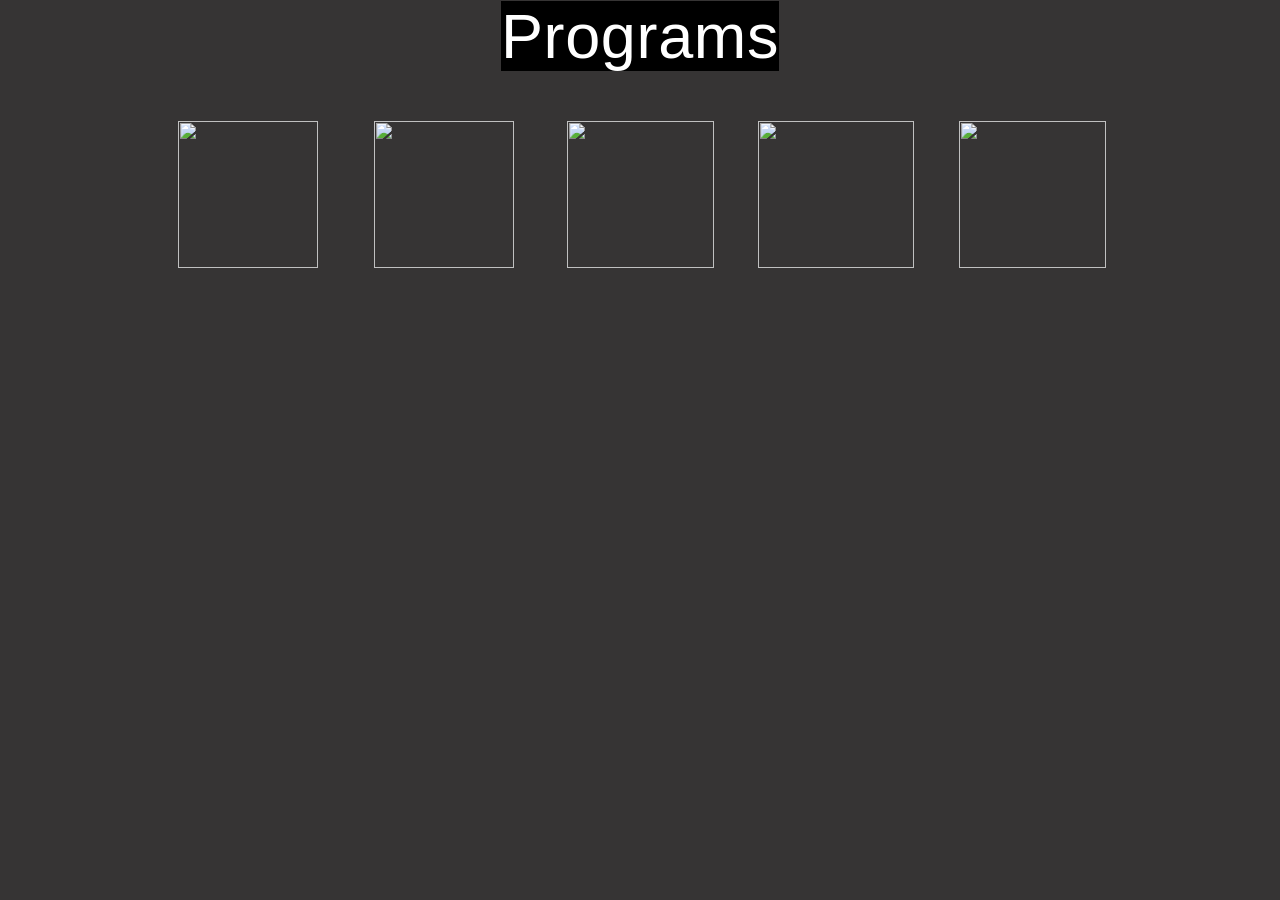
==== index.html @ e593d6a0 "Update index.html" ====
<!DOCTYPE html>
<!-- saved from url=(0046)https://racheztecno.wixsite.com/rachezprograms -->
<html lang="es"><head><meta http-equiv="Content-Type" content="text/html; charset=UTF-8">
  
  
  <meta name="viewport" content="width=device-width, initial-scale=1" id="wixDesktopViewport">
  <meta http-equiv="X-UA-Compatible" content="IE=edge">
  <meta name="generator" content="Wix.com Website Builder">

  <link rel="icon" sizes="192x192" href="https://i.ibb.co/6HTN9zK/image-3.png" type="image/x-icon">
  <link rel="shortcut icon" href="https://i.ibb.co/6HTN9zK/image-3.png" type="image/x-icon">
  <link rel="apple-touch-icon" href="https://i.ibb.co/6HTN9zK/image-3.png" type="image/x-icon">

  <!-- Safari Pinned Tab Icon -->
  <!-- <link rel="mask-icon" href="https://i.ibb.co/6HTN9zK/image-3.png"> -->

  <!-- Original trials -->
  

  <!-- Legacy Polyfills -->
  <script nomodule="" src="./index_files/minified.js.descarga"></script>
  <script nomodule="" src="./index_files/focus-within-polyfill.js.descarga"></script>

  
    <script nomodule="" src="./index_files/polyfill.min.js.descarga"></script>
  

  <!-- Performance API Polyfills -->
  <script>
  (function () {
    var noop = function noop() {};
    if ("performance" in window === false) {
      window.performance = {};
    }
    window.performance.mark = performance.mark || noop;
    window.performance.measure = performance.measure || noop;
    if ("now" in window.performance === false) {
      var nowOffset = Date.now();
      if (performance.timing && performance.timing.navigationStart) {
        nowOffset = performance.timing.navigationStart;
      }
      window.performance.now = function now() {
        return Date.now() - nowOffset;
      };
    }
  })();
  </script>

  <!-- Globals Definitions -->
  <script>
    (function () {
      var now = Date.now()
      window.initialTimestamps = {
        initialTimestamp: now,
        initialRequestTimestamp: Math.round(performance.timeOrigin ? performance.timeOrigin : now - performance.now())
      }

      window.thunderboltTag = "libs-releases-GA-local"
      window.thunderboltVersion = "1.14382.0"
    })();
  </script>

    


  <!-- sendFedopsLoadStarted.inline -->
  <script type="application/json" id="wix-fedops">{"data":{"site":{"metaSiteId":"891aae8b-05cf-4984-86fe-bd087d1a8d47","userId":"b1902bbb-900f-456b-901f-f1c65a153d32","siteId":"a0ce87e2-be9f-47ea-a8fe-744c9f2163c0","externalBaseUrl":"https:\/\/racheztecno.wixsite.com\/rachezprograms","siteRevision":20,"siteType":"UGC","dc":"42","isResponsive":false,"editorName":"Unknown","sessionId":"30b83a7b-e369-43fd-9789-9637fa1dc59a","isSEO":false,"appNameForBiEvents":"thunderbolt"},"rollout":{"siteAssetsVersionsRollout":false,"isDACRollout":0,"isTBRollout":false},"fleetConfig":{"fleetName":"wix-thunderbolt","type":"GA","code":0},"requestUrl":"https:\/\/racheztecno.wixsite.com\/rachezprograms","isInSEO":false,"platformOnSite":true,"shouldReportErrorOnlyInPanorama":true}}</script>
  <script>window.fedops = JSON.parse(document.getElementById('wix-fedops').textContent)</script>
  <script id="sendFedopsLoadStarted">
    !function(){function e(e,r){var n=Object.keys(e);if(Object.getOwnPropertySymbols){var t=Object.getOwnPropertySymbols(e);r&&(t=t.filter((function(r){return Object.getOwnPropertyDescriptor(e,r).enumerable}))),n.push.apply(n,t)}return n}function r(e,r,n){return(r=function(e){var r=function(e,r){if("object"!=typeof e||null===e)return e;var n=e[Symbol.toPrimitive];if(void 0!==n){var t=n.call(e,r||"default");if("object"!=typeof t)return t;throw new TypeError("@@toPrimitive must return a primitive value.")}return("string"===r?String:Number)(e)}(e,"string");return"symbol"==typeof r?r:String(r)}(r))in e?Object.defineProperty(e,r,{value:n,enumerable:!0,configurable:!0,writable:!0}):e[r]=n,e}var n=function(e){var r,n,t,o=!1;if(null===(r=window.viewerModel)||void 0===r||!/\(iP(hone|ad|od);/i.test(null===(n=window)||void 0===n||null===(t=n.navigator)||void 0===t?void 0:t.userAgent))try{o=navigator.sendBeacon(e)}catch(e){}o||((new Image).src=e)};var t=window.fedops.data,o=t.site,i=t.rollout,a=t.fleetConfig,s=t.requestUrl,c=t.isInSEO,d=t.frogOnUserDomain;shouldReportOnlyInPanorama=t.shouldReportOnlyInPanorama,shouldReportErrorOnlyInPanorama=t.shouldReportErrorOnlyInPanorama;var l=function(e){var r=e.navigator.userAgent;return/instagram.+google\/google/i.test(r)?"":/bot|google(?!play)|phantom|crawl|spider|headless|slurp|facebookexternal|Lighthouse|PTST|^mozilla\/4\.0$|^\s*$/i.test(r)?"ua":""}(window)||function(){try{if(window.self===window.top)return""}catch(e){}return"iframe"}()||function(){var e;if(!Function.prototype.bind)return"bind";var r=window,n=r.document,t=r.navigator;if(!n||!t)return"document";var o=t.webdriver,i=t.userAgent,a=t.plugins,s=t.languages;if(o)return"webdriver";if(!a||Array.isArray(a))return"plugins";if(null!==(e=Object.getOwnPropertyDescriptor(a,"0"))&&void 0!==e&&e.writable)return"plugins-extra";if(!i)return"userAgent";if(i.indexOf("Snapchat")>0&&n.hidden)return"Snapchat";if(!s||0===s.length||!Object.isFrozen(s))return"languages";try{throw Error()}catch(e){if(e instanceof Error){var c=e.stack;if(c&&/ (\(internal\/)|(\(?file:\/)/.test(c))return"stack"}}return""}()||(c?"seo":""),u=!!l,p=function(n,t){var o,i="none",a=n.match(/ssr-caching="?cache[,#]\s*desc=([\w-]+)(?:[,#]\s*varnish=(\w+))?(?:[,#]\s*dc[,#]\s*desc=([\w-]+))?(?:"|;|$)/);if(!a&&window.PerformanceServerTiming){var s=function(e){var r,n;try{r=e()}catch(e){r=[]}var t=[];return r.forEach((function(e){switch(e.name){case"cache":t[1]=e.description;break;case"varnish":t[2]=e.description;break;case"dc":n=e.description}})),{microPop:n,matches:t}}(t);o=s.microPop,a=s.matches}if(a&&a.length&&(i=`${a[1]},${a[2]||"none"}`,o||(o=a[3])),"none"===i){var c="undefined"!=typeof performance?performance.timing:null;c&&c.responseStart-c.requestStart==0&&(i="browser")}return function(n){for(var t=1;t<arguments.length;t++){var o=null!=arguments[t]?arguments[t]:{};t%2?e(Object(o),!0).forEach((function(e){r(n,e,o[e])})):Object.getOwnPropertyDescriptors?Object.defineProperties(n,Object.getOwnPropertyDescriptors(o)):e(Object(o)).forEach((function(e){Object.defineProperty(n,e,Object.getOwnPropertyDescriptor(o,e))}))}return n}({caching:i,isCached:i.includes("hit")},o?{microPop:o}:{})}(document.cookie,(function(){return performance.getEntriesByType("navigation")[0].serverTiming||[]})),f=p.isCached,m=p.caching,v=p.microPop,w={WixSite:1,UGC:2,Template:3}[o.siteType]||0,g=o.isResponsive?"thunderbolt-responsive":"thunderbolt",h=i.isDACRollout,b=i.siteAssetsVersionsRollout,y=h?1:0,O=b?1:0,x=0===a.code||1===a.code?a.code:null,P=Date.now()-window.initialTimestamps.initialTimestamp,S=Math.round(performance.now()),I=document.visibilityState,R=window,T=R.fedops,j=R.addEventListener,E=R.thunderboltVersion;T.apps=T.apps||{},T.apps[g]={startLoadTime:S},T.sessionId=o.sessionId,T.vsi="xxxxxxxx-xxxx-4xxx-yxxx-xxxxxxxxxxxx".replace(/[xy]/g,(function(e){var r=16*Math.random()|0;return("x"===e?r:3&r|8).toString(16)})),T.is_cached=f,T.phaseStarted=$(28),T.phaseEnded=$(22),performance.mark("[cache] "+m+(v?" ["+v+"]":"")),T.reportError=function(e){var r=(null==e?void 0:e.reason)||(null==e?void 0:e.message);r?(shouldReportErrorOnlyInPanorama||A(26,`&errorInfo=${r}&errorType=load`),k({error:{name:"load",message:r,stack:e?.stack}})):e.preventDefault()},j("error",T.reportError),j("unhandledrejection",T.reportError);var _=!1;function A(e){var r=arguments.length>1&&void 0!==arguments[1]?arguments[1]:"";if(!s.includes("suppressbi=true")){var t=(d?o.externalBaseUrl.replace(/^https?:\/\//,"")+"/_frog":"//frog.wix.com")+"/bolt-performance?src=72&evid="+e+"&appName="+g+"&is_rollout="+x+"&is_sav_rollout="+O+"&is_dac_rollout="+y+"&dc="+o.dc+(v?"&microPop="+v:"")+"&is_cached="+f+"&msid="+o.metaSiteId+"&session_id="+window.fedops.sessionId+"&ish="+u+"&isb="+u+(u?"&isbr="+l:"")+"&vsi="+window.fedops.vsi+"&caching="+m+(_?",browser_cache":"")+"&pv="+I+"&pn=1&v="+E+"&url="+encodeURIComponent(s)+"&st="+w+`&ts=${P}&tsn=${S}`+r;n(t)}}function k({transaction:e,error:r}){const n=[{fullArtifactId:"com.wixpress.html-client.wix-thunderbolt",componentId:"thunderbolt"+(window.fedops.data.site.isResponsive?"-responsive":""),platform:"viewer",msid:window.fedops.data.site.metaSiteId,sessionId:window.fedops.sessionId,sessionTime:Date.now()-window.initialTimestamps.initialTimestamp,logLevel:r?"ERROR":"INFO",message:r?.message??(e?.name&&`${e.name} START`),errorName:r?.name,errorStack:r?.stack,transactionName:e?.name,transactionAction:e&&"START",isSsr:!1,dataCenter:o.dc,isCached:!!f,isRollout:!!x,isHeadless:!!u,isDacRollout:!!y,isSavRollout:!!O}];try{const e=JSON.stringify({messages:n});return navigator.sendBeacon("https://panorama.wixapps.net/api/v1/bulklog",e)}catch(e){console.error(e)}}function $(e){return function(r,n){var t=`&name=${r}&duration=${Date.now()-P}`,o=n&&n.paramsOverrides?Object.keys(n.paramsOverrides).map((function(e){return e+"="+n.paramsOverrides[e]})).join("&"):"";A(e,o?`${t}&${o}`:t)}}j("pageshow",(function(e){e.persisted&&(_||(_=!0,T.is_cached=!0))}),!0),window.__browser_deprecation__||(shouldReportOnlyInPanorama||A(21,`&platformOnSite=${window.fedops.data.platformOnSite}`),k({transaction:{name:"PANORAMA_COMPONENT_LOAD"}}))}();
  </script>

  <!-- Polyfills check -->
  <script>
    if (
      typeof Promise === 'undefined' ||
      typeof Set === 'undefined' ||
      typeof Object.assign === 'undefined' ||
      typeof Array.from === 'undefined' ||
      typeof Symbol === 'undefined'
    ) {
      // send bi in order to detect the browsers in which polyfills are not working
      window.fedops.phaseStarted('missing_polyfills')
    }
  </script>

  <!-- Essential Viewer Model -->
  <script type="application/json" id="wix-essential-viewer-model">{"fleetConfig":{"fleetName":"wix-thunderbolt","type":"GA","code":0},"mode":{"qa":false,"enableTestApi":false,"debug":false,"ssrIndicator":false,"ssrOnly":false,"siteAssetsFallback":"enable"},"componentsLibrariesTopology":[{"artifactId":"editor-elements","namespace":"wixui","url":"https:\/\/static.parastorage.com\/services\/editor-elements\/1.12430.0"},{"artifactId":"editor-elements","namespace":"dsgnsys","url":"https:\/\/static.parastorage.com\/services\/editor-elements\/1.12430.0"}],"siteFeaturesConfigs":{"sessionManager":{"isRunningInDifferentSiteContext":false}},"language":{"userLanguage":"es"},"siteAssets":{"clientTopology":{"mediaRootUrl":"https:\/\/static.wixstatic.com","staticMediaUrl":"https:\/\/static.wixstatic.com\/media","moduleRepoUrl":"https:\/\/static.parastorage.com\/unpkg","fileRepoUrl":"https:\/\/static.parastorage.com\/services","siteAssetsUrl":"https:\/\/siteassets.parastorage.com","pageJsonServerUrls":["https:\/\/pages.parastorage.com","https:\/\/staticorigin.wixstatic.com","https:\/\/fallback.wix.com\/wix-html-editor-pages-webapp\/page"],"pathOfTBModulesInFileRepoForFallback":"wix-thunderbolt\/dist\/"}},"siteFeatures":["assetsLoader","businessLogger","captcha","clickHandlerRegistrar","commonConfig","componentsLoader","componentsRegistry","consentPolicy","cyclicTabbing","environmentWixCodeSdk","environment","locationWixCodeSdk","navigationManager","navigationPhases","ooi","pages","panorama","renderer","reporter","router","scrollRestoration","seoWixCodeSdk","seo","sessionManager","siteMembersWixCodeSdk","siteMembers","siteScrollBlocker","siteWixCodeSdk","stores","structureApi","thunderboltInitializer","tpaCommons","translations","warmupData","windowMessageRegistrar","windowWixCodeSdk","wixCustomElementComponent","wixEmbedsApi","componentsReact","platform"],"site":{"externalBaseUrl":"https:\/\/racheztecno.wixsite.com\/rachezprograms","isSEO":false},"media":{"staticMediaUrl":"https:\/\/static.wixstatic.com\/media","mediaRootUrl":"https:\/\/static.wixstatic.com\/","staticVideoUrl":"https:\/\/video.wixstatic.com\/"},"requestUrl":"https:\/\/racheztecno.wixsite.com\/rachezprograms","rollout":{"siteAssetsVersionsRollout":false,"isDACRollout":0,"isTBRollout":false},"commonConfig":{"brand":"wix","host":"VIEWER","bsi":"","consentPolicy":{},"consentPolicyHeader":{},"siteRevision":"20"},"interactionSampleRatio":0.01,"dynamicModelUrl":"https:\/\/racheztecno.wixsite.com\/rachezprograms\/_api\/v2\/dynamicmodel","accessTokensUrl":"https:\/\/racheztecno.wixsite.com\/rachezprograms\/_api\/v1\/access-tokens","experiments":{"specs.thunderbolt.allowWEBPTransformation":true,"specs.thunderbolt.imageLoadIncreaseMargin":true}}</script>
  <script>window.viewerModel = JSON.parse(document.getElementById('wix-essential-viewer-model').textContent)</script>

  
    <script data-url="https://static.parastorage.com/services/wix-thunderbolt/dist/handleAccessTokens.inline.3eeb5ddb.bundle.min.js">!function(){"use strict";const e=e=>"string"==typeof e?decodeURIComponent(e).toLowerCase().trimStart():e,t="client-session-bind",o="client-binding",s=[t,o,"svSession","smSession","server-session-bind","wixSession2"].map((e=>e.toLowerCase())),r="tbReady",n="security_overrideGlobals",i=Object.getOwnPropertyDescriptor(Document.prototype,"cookie"),c=window.viewerModel.accessTokensUrl;if(window.viewerModel.experiments["specs.thunderbolt.hardenFetchAndXHR"]){let d=fetch;const a=document.cookie.split(";").map((e=>e.trim())).filter((e=>e.startsWith(t)))[0]?.split("=")[1],l={};function w(e){const{logger:t}=e.detail;try{window.tb.init({fetch:d,fetchHeaders:l})}catch(e){const o=new Error("TB003");t.captureError(o,{tags:{feature:"thunderbolt-security"}}),t.meter(`${n}_${o.message}`,{paramsOverrides:{evid:"26",errorType:n,eventString:o.message}}),window?.viewerModel?.mode.debug&&console.error(e)}finally{removeEventListener(r,w),d=fetch}}a&&(l[o]=a,(()=>{const e=`${t}=; max-age=0; path=/; expires=Thu, 01 Jan 1970 00:00:01 GMT`;i.set.call(document,e)})()),addEventListener(r,w)}else window.fetchDynamicModel=()=>window.viewerModel.siteFeaturesConfigs.sessionManager.isRunningInDifferentSiteContext?Promise.resolve({}):fetch(c,{credentials:"same-origin"}).then((function(e){if(!e.ok)throw new Error(`[${e.status}]${e.statusText}`);return e.json()})),window.dynamicModelPromise=window.fetchDynamicModel();window.viewerModel.experiments["specs.thunderbolt.hardenCookieAccess"]&&globalThis.defineStrictProperty("cookie",{get(){return i.get.call(document).split(";").filter((t=>{const o=e(t.split("=")[0]);return!s.map((e=>e.toLowerCase())).includes(o)})).join(";").trimStart()},set(t){const o=e(t.split(";")[0]);s.every((e=>!o.startsWith(e.toLowerCase())))&&i.set.call(document,t)}},document,!0)}();
//# sourceMappingURL=https://static.parastorage.com/services/wix-thunderbolt/dist/handleAccessTokens.inline.3eeb5ddb.bundle.min.js.map</script>
  

  <script>
    window.commonConfig = viewerModel.commonConfig
    
  </script>


  <!-- initCustomElements -->
  <meta name="wix-dynamic-custom-elements" content="">

  <!-- Initial CSS -->
  <style data-url="https://static.parastorage.com/services/wix-thunderbolt/dist/main.1e8fc790.min.css">body.device-mobile-optimized{overflow-x:hidden;overflow-y:scroll}body.device-mobile-optimized:not(.responsive) #SITE_CONTAINER{margin-left:auto;margin-right:auto;overflow-x:visible;position:relative;width:320px}body.device-mobile-optimized:not(.responsive):not(.blockSiteScrolling) #SITE_CONTAINER{margin-top:0}body.device-mobile-optimized>*{max-width:100%!important}body.device-mobile-optimized #site-root{overflow-x:hidden;overflow-y:hidden}@supports(overflow:clip){body.device-mobile-optimized #site-root{overflow-x:clip;overflow-y:clip}}body.device-mobile-non-optimized #SITE_CONTAINER #site-root{overflow-x:hidden;overflow-y:auto}body.device-mobile-non-optimized.fullScreenMode{background-color:#5f6360}body.device-mobile-non-optimized.fullScreenMode #MOBILE_ACTIONS_MENU,body.device-mobile-non-optimized.fullScreenMode #SITE_BACKGROUND,body.device-mobile-non-optimized.fullScreenMode #site-root,body.fullScreenMode #WIX_ADS{visibility:hidden}body.fullScreenMode{overflow-x:hidden!important;overflow-y:hidden!important}body.fullScreenMode.device-mobile-optimized #TINY_MENU{opacity:0;pointer-events:none}body.fullScreenMode-scrollable.device-mobile-optimized{overflow-x:hidden!important;overflow-y:auto!important}body.fullScreenMode-scrollable.device-mobile-optimized #masterPage,body.fullScreenMode-scrollable.device-mobile-optimized #site-root{overflow-x:hidden!important;overflow-y:hidden!important}body.fullScreenMode-scrollable.device-mobile-optimized #SITE_BACKGROUND,body.fullScreenMode-scrollable.device-mobile-optimized #masterPage{height:auto!important}body.fullScreenMode-scrollable.device-mobile-optimized #masterPage.mesh-layout{height:0!important}body.blockSiteScrolling{position:fixed;width:100%}body.blockSiteScrolling #SITE_CONTAINER{margin-top:calc(var(--blocked-site-scroll-margin-top)*-1)}body.blockSiteScrolling:not(.responsive) #WIX_ADS{margin-top:var(--blocked-site-scroll-margin-top)}body.blockSiteScrollingWithOverflow{overflow-y:hidden}@keyframes slide-horizontal-new{0%{transform:translateX(100%)}}@keyframes slide-horizontal-old{80%{opacity:1}to{opacity:0;transform:translateX(-100%)}}@keyframes slide-vertical-new{0%{transform:translateY(-100%)}}@keyframes slide-vertical-old{80%{opacity:1}to{opacity:0;transform:translateY(100%)}}@keyframes out-in-new{0%{opacity:0}}@keyframes out-in-old{to{opacity:0}}html[data-page-transition=SlideHorizontal]::view-transition-old(page-group){animation:slide-horizontal-old .6s cubic-bezier(.83,0,.17,1) forwards;mix-blend-mode:normal}html[data-page-transition=SlideHorizontal]::view-transition-new(page-group){animation:slide-horizontal-new .6s cubic-bezier(.83,0,.17,1) backwards;mix-blend-mode:normal}html[data-page-transition=SlideVertical]::view-transition-old(page-group){animation:slide-vertical-old .6s cubic-bezier(.83,0,.17,1) forwards;mix-blend-mode:normal}html[data-page-transition=SlideVertical]::view-transition-new(page-group){animation:slide-vertical-new .6s cubic-bezier(.83,0,.17,1) backwards;mix-blend-mode:normal}html[data-page-transition=OutIn]::view-transition-old(page-group){animation:out-in-old .35s cubic-bezier(.64,0,.78,0) forwards}html[data-page-transition=OutIn]::view-transition-new(page-group){animation:out-in-new .35s cubic-bezier(.22,1,.36,1) .35s backwards}@media(prefers-reduced-motion:reduce){::view-transition-group(*),::view-transition-new(*),::view-transition-old(*){animation:none!important}}body,html{background:transparent;border:0;margin:0;outline:0;padding:0;vertical-align:baseline}body{--scrollbar-width:0px;font-family:Arial,Helvetica,sans-serif;font-size:10px}body,html{height:100%}body{overflow-x:auto;overflow-y:scroll}body:not(.responsive) #site-root{min-width:var(--site-width);width:100%}body:not([data-js-loaded]) [data-hide-prejs]{visibility:hidden}#SITE_CONTAINER{position:relative}:root{--one-unit:1vw;--section-max-width:9999px}@supports(-webkit-appearance:none) and (stroke-color:transparent){:root{--safari-sticky-fix:opacity}}@supports(container-type:inline-size){:root{--one-unit:1cqw}}</style>
<style data-url="https://static.parastorage.com/services/wix-thunderbolt/dist/main.renderer.30f71ad7.min.css">a,abbr,acronym,address,applet,b,big,blockquote,button,caption,center,cite,code,dd,del,dfn,div,dl,dt,em,fieldset,font,footer,form,h1,h2,h3,h4,h5,h6,header,i,iframe,img,ins,kbd,label,legend,li,nav,object,ol,p,pre,q,s,samp,section,small,span,strike,strong,sub,sup,table,tbody,td,tfoot,th,thead,title,tr,tt,u,ul,var{background:transparent;border:0;margin:0;outline:0;padding:0;vertical-align:baseline}input,select,textarea{box-sizing:border-box;font-family:Helvetica,Arial,sans-serif}ol,ul{list-style:none}blockquote,q{quotes:none}ins{text-decoration:none}del{text-decoration:line-through}table{border-collapse:collapse;border-spacing:0}a{cursor:pointer;text-decoration:none}.testStyles{overflow-y:hidden}.reset-button{-webkit-appearance:none;background:none;border:0;color:inherit;font:inherit;line-height:normal;outline:0;overflow:visible;padding:0;-webkit-user-select:none;-moz-user-select:none;-ms-user-select:none}:focus{outline:none}#site-root{margin:0 auto;min-height:100%;position:relative;top:var(--wix-ads-height)}#site-root img:not([src]){visibility:hidden}#site-root svg img:not([src]){visibility:visible}.auto-generated-link{color:inherit}#SCROLL_TO_BOTTOM,#SCROLL_TO_TOP{height:0}.has-click-trigger{cursor:pointer}.fullScreenOverlay{bottom:0;display:flex;justify-content:center;left:0;overflow-y:hidden;position:fixed;right:0;top:-60px;z-index:1005}.fullScreenOverlay>.fullScreenOverlayContent{bottom:0;left:0;margin:0 auto;overflow:hidden;position:absolute;right:0;top:60px;transform:translateZ(0)}[data-mesh-id$=centeredContent],[data-mesh-id$=form],[data-mesh-id$=inlineContent]{pointer-events:none;position:relative}[data-mesh-id$=-gridWrapper],[data-mesh-id$=-rotated-wrapper]{pointer-events:none}[data-mesh-id$=-gridContainer]>*,[data-mesh-id$=-rotated-wrapper]>*,[data-mesh-id$=inlineContent]>:not([data-mesh-id$=-gridContainer]){pointer-events:auto}.device-mobile-optimized #masterPage.mesh-layout #SOSP_CONTAINER_CUSTOM_ID{grid-area:2/1/3/2;-ms-grid-row:2;position:relative}#masterPage.mesh-layout{-ms-grid-rows:max-content max-content min-content max-content;-ms-grid-columns:100%;align-items:start;display:-ms-grid;display:grid;grid-template-columns:100%;grid-template-rows:max-content max-content min-content max-content;justify-content:stretch}#masterPage.mesh-layout #PAGES_CONTAINER,#masterPage.mesh-layout #SITE_FOOTER-placeholder,#masterPage.mesh-layout #SITE_FOOTER_WRAPPER,#masterPage.mesh-layout #SITE_HEADER-placeholder,#masterPage.mesh-layout #SITE_HEADER_WRAPPER,#masterPage.mesh-layout #SOSP_CONTAINER_CUSTOM_ID[data-state~=mobileView],#masterPage.mesh-layout #soapAfterPagesContainer,#masterPage.mesh-layout #soapBeforePagesContainer{-ms-grid-row-align:start;-ms-grid-column-align:start;-ms-grid-column:1}#masterPage.mesh-layout #SITE_HEADER-placeholder,#masterPage.mesh-layout #SITE_HEADER_WRAPPER{grid-area:1/1/2/2;-ms-grid-row:1}#masterPage.mesh-layout #PAGES_CONTAINER,#masterPage.mesh-layout #soapAfterPagesContainer,#masterPage.mesh-layout #soapBeforePagesContainer{grid-area:3/1/4/2;-ms-grid-row:3}#masterPage.mesh-layout #soapAfterPagesContainer,#masterPage.mesh-layout #soapBeforePagesContainer{width:100%}#masterPage.mesh-layout #PAGES_CONTAINER{align-self:stretch}#masterPage.mesh-layout main#PAGES_CONTAINER{display:block}#masterPage.mesh-layout #SITE_FOOTER-placeholder,#masterPage.mesh-layout #SITE_FOOTER_WRAPPER{grid-area:4/1/5/2;-ms-grid-row:4}#masterPage.mesh-layout #SITE_PAGES,#masterPage.mesh-layout [data-mesh-id=PAGES_CONTAINERcenteredContent],#masterPage.mesh-layout [data-mesh-id=PAGES_CONTAINERinlineContent]{height:100%}#masterPage.mesh-layout.desktop>*{width:100%}#masterPage.mesh-layout #PAGES_CONTAINER,#masterPage.mesh-layout #SITE_FOOTER_WRAPPER,#masterPage.mesh-layout #SITE_HEADER_WRAPPER,#masterPage.mesh-layout #SITE_PAGES,#masterPage.mesh-layout #masterPageinlineContent,#masterPage.mesh-layout:not(.one-doc) #SITE_FOOTER,#masterPage.mesh-layout:not(.one-doc) #SITE_HEADER{position:relative}#masterPage.mesh-layout.remove-wrappers #SITE_HEADER{grid-area:1/1/2/2}#masterPage.mesh-layout.remove-wrappers #SITE_FOOTER{grid-area:4/1/5/2}[data-z-counter]{z-index:0}[data-z-counter="0"]{z-index:auto}.wixSiteProperties{-webkit-font-smoothing:antialiased;-moz-osx-font-smoothing:grayscale}:root{--wst-button-color-fill-primary:rgb(var(--color_48));--wst-button-color-border-primary:rgb(var(--color_49));--wst-button-color-text-primary:rgb(var(--color_50));--wst-button-color-fill-primary-hover:rgb(var(--color_51));--wst-button-color-border-primary-hover:rgb(var(--color_52));--wst-button-color-text-primary-hover:rgb(var(--color_53));--wst-button-color-fill-primary-disabled:rgb(var(--color_54));--wst-button-color-border-primary-disabled:rgb(var(--color_55));--wst-button-color-text-primary-disabled:rgb(var(--color_56));--wst-button-color-fill-secondary:rgb(var(--color_57));--wst-button-color-border-secondary:rgb(var(--color_58));--wst-button-color-text-secondary:rgb(var(--color_59));--wst-button-color-fill-secondary-hover:rgb(var(--color_60));--wst-button-color-border-secondary-hover:rgb(var(--color_61));--wst-button-color-text-secondary-hover:rgb(var(--color_62));--wst-button-color-fill-secondary-disabled:rgb(var(--color_63));--wst-button-color-border-secondary-disabled:rgb(var(--color_64));--wst-button-color-text-secondary-disabled:rgb(var(--color_65));--wst-color-fill-base-1:rgb(var(--color_36));--wst-color-fill-base-2:rgb(var(--color_37));--wst-color-fill-base-shade-1:rgb(var(--color_38));--wst-color-fill-base-shade-2:rgb(var(--color_39));--wst-color-fill-base-shade-3:rgb(var(--color_40));--wst-color-fill-accent-1:rgb(var(--color_41));--wst-color-fill-accent-2:rgb(var(--color_42));--wst-color-fill-accent-3:rgb(var(--color_43));--wst-color-fill-accent-4:rgb(var(--color_44));--wst-color-fill-background-primary:rgb(var(--color_11));--wst-color-fill-background-secondary:rgb(var(--color_12));--wst-color-text-primary:rgb(var(--color_15));--wst-color-text-secondary:rgb(var(--color_14));--wst-color-action:rgb(var(--color_18));--wst-color-disabled:rgb(var(--color_39));--wst-color-title:rgb(var(--color_45));--wst-color-subtitle:rgb(var(--color_46));--wst-color-line:rgb(var(--color_47));--wst-font-style-h2:var(--font_2);--wst-font-style-h3:var(--font_3);--wst-font-style-h4:var(--font_4);--wst-font-style-h5:var(--font_5);--wst-font-style-h6:var(--font_6);--wst-font-style-body-large:var(--font_7);--wst-font-style-body-medium:var(--font_8);--wst-font-style-body-small:var(--font_9);--wst-font-style-body-x-small:var(--font_10)}</style>

  <meta name="format-detection" content="telephone=no">
  <meta name="skype_toolbar" content="skype_toolbar_parser_compatible">
  
  

  <!-- Overriding Globals JS Head -->
  

  

  
      <!--pageHtmlEmbeds.head start-->
      <script type="wix/htmlEmbeds" id="pageHtmlEmbeds.head start"></script>
    
      <script type="wix/htmlEmbeds" id="pageHtmlEmbeds.head end"></script>
      <!--pageHtmlEmbeds.head end-->
  

  <!-- head performance data start -->
  
  <!-- head performance data end -->
  

    

<meta http-equiv="X-Wix-Meta-Site-Id" content="891aae8b-05cf-4984-86fe-bd087d1a8d47">
<meta http-equiv="X-Wix-Application-Instance-Id" content="a0ce87e2-be9f-47ea-a8fe-744c9f2163c0">

    <meta http-equiv="X-Wix-Published-Version" content="20">



    <meta http-equiv="etag" content="bug">

<!-- render-head end -->

<style data-href="https://static.parastorage.com/services/editor-elements-library/dist/thunderbolt/rb_wixui.thunderbolt_bootstrap.543b9f21.min.css">.J6KGih{cursor:pointer}.sNF2R0{opacity:0}.hLoBV3{transition:opacity var(--transition-duration) cubic-bezier(.37,0,.63,1)}.Rdf41z,.hLoBV3{opacity:1}.ftlZWo{transition:opacity var(--transition-duration) cubic-bezier(.37,0,.63,1)}.ATGlOr,.ftlZWo{opacity:0}.KQSXD0{transition:opacity var(--transition-duration) cubic-bezier(.64,0,.78,0)}.KQSXD0,.pagQKE{opacity:1}._6zG5H{opacity:0;transition:opacity var(--transition-duration) cubic-bezier(.22,1,.36,1)}.BB49uC{transform:translateX(100%)}.j9xE1V{transition:transform var(--transition-duration) cubic-bezier(.87,0,.13,1)}.ICs7Rs,.j9xE1V{transform:translateX(0)}.DxijZJ{transition:transform var(--transition-duration) cubic-bezier(.87,0,.13,1)}.B5kjYq,.DxijZJ{transform:translateX(-100%)}.cJijIV{transition:transform var(--transition-duration) cubic-bezier(.87,0,.13,1)}.cJijIV,.hOxaWM{transform:translateX(0)}.T9p3fN{transform:translateX(100%);transition:transform var(--transition-duration) cubic-bezier(.87,0,.13,1)}.qDxYJm{transform:translateY(100%)}.aA9V0P{transition:transform var(--transition-duration) cubic-bezier(.87,0,.13,1)}.YPXPAS,.aA9V0P{transform:translateY(0)}.Xf2zsA{transition:transform var(--transition-duration) cubic-bezier(.87,0,.13,1)}.Xf2zsA,.y7Kt7s{transform:translateY(-100%)}.EeUgMu{transition:transform var(--transition-duration) cubic-bezier(.87,0,.13,1)}.EeUgMu,.fdHrtm{transform:translateY(0)}.WIFaG4{transform:translateY(100%);transition:transform var(--transition-duration) cubic-bezier(.87,0,.13,1)}body:not(.responsive) .JsJXaX{overflow-x:clip}[data-view-transition=page-transition] .JsJXaX{view-transition-name:page-group}.AnQkDU{display:grid;grid-template-columns:1fr;grid-template-rows:1fr;height:100%}.AnQkDU>div{align-self:stretch!important;grid-area:1/1/2/2;justify-self:stretch!important}.StylableButton2545352419__root{-archetype:box;border:none;box-sizing:border-box;cursor:pointer;display:block;height:100%;min-height:10px;min-width:10px;padding:0;touch-action:manipulation;width:100%}.StylableButton2545352419__root[disabled]{pointer-events:none}.StylableButton2545352419__root.StylableButton2545352419--hasBackgroundColor{background-color:var(--corvid-background-color)!important}.StylableButton2545352419__root.StylableButton2545352419--hasBorderColor{border-color:var(--corvid-border-color)!important}.StylableButton2545352419__root.StylableButton2545352419--hasBorderRadius{border-radius:var(--corvid-border-radius)!important}.StylableButton2545352419__root.StylableButton2545352419--hasBorderWidth{border-width:var(--corvid-border-width)!important}.StylableButton2545352419__root.StylableButton2545352419--hasColor,.StylableButton2545352419__root.StylableButton2545352419--hasColor .StylableButton2545352419__label{color:var(--corvid-color)!important}.StylableButton2545352419__link{-archetype:box;box-sizing:border-box;color:#000;text-decoration:none}.StylableButton2545352419__container{align-items:center;display:flex;flex-basis:auto;flex-direction:row;flex-grow:1;height:100%;justify-content:center;overflow:hidden;transition:all .2s ease,visibility 0s;width:100%}.StylableButton2545352419__label{-archetype:text;-controller-part-type:LayoutChildDisplayDropdown,LayoutFlexChildSpacing(first);max-width:100%;min-width:1.8em;overflow:hidden;text-align:center;text-overflow:ellipsis;transition:inherit;white-space:nowrap}.StylableButton2545352419__root.StylableButton2545352419--isMaxContent .StylableButton2545352419__label{text-overflow:unset}.StylableButton2545352419__root.StylableButton2545352419--isWrapText .StylableButton2545352419__label{min-width:10px;overflow-wrap:break-word;white-space:break-spaces;word-break:break-word}.StylableButton2545352419__icon{-archetype:icon;-controller-part-type:LayoutChildDisplayDropdown,LayoutFlexChildSpacing(last);flex-shrink:0;height:50px;min-width:1px;transition:inherit}.StylableButton2545352419__icon.StylableButton2545352419--override{display:block!important}.StylableButton2545352419__icon svg,.StylableButton2545352419__icon>div{display:flex;height:inherit;width:inherit}.a9YhBi{bottom:0;left:0;position:absolute;right:0;top:0}.dX12nb{cursor:pointer}.AKxYR5{-webkit-tap-highlight-color:rgba(0,0,0,0);fill:var(--fill);fill-opacity:var(--fill-opacity);stroke:var(--stroke);stroke-opacity:var(--stroke-opacity);stroke-width:var(--stroke-width);filter:var(--drop-shadow,none);opacity:var(--opacity);transform:var(--flip)}.AKxYR5,.AKxYR5 svg{bottom:0;left:0;position:absolute;right:0;top:0}.AKxYR5 svg{height:var(--svg-calculated-height,100%);margin:auto;padding:var(--svg-calculated-padding,0);width:var(--svg-calculated-width,100%)}.AKxYR5 svg:not([data-type=ugc]){overflow:visible}.VZYmYf *{vector-effect:non-scaling-stroke}@supports(-webkit-hyphens:none){.AKxYR5.vv0uGt{will-change:filter}}.HcOXKn{-webkit-text-size-adjust:100%;-moz-text-size-adjust:100%;text-size-adjust:100%}ol.font_100,ul.font_100{color:#080808;font-family:"Arial, Helvetica, sans-serif",serif;font-size:10px;font-style:normal;font-variant:normal;font-weight:400;letter-spacing:normal;line-height:normal;margin:0;text-decoration:none}ol.font_100 li,ul.font_100 li{margin-bottom:12px}ol.wix-list-text-align,ul.wix-list-text-align{list-style-position:inside}ol.wix-list-text-align h1,ol.wix-list-text-align h2,ol.wix-list-text-align h3,ol.wix-list-text-align h4,ol.wix-list-text-align h5,ol.wix-list-text-align h6,ol.wix-list-text-align p,ul.wix-list-text-align h1,ul.wix-list-text-align h2,ul.wix-list-text-align h3,ul.wix-list-text-align h4,ul.wix-list-text-align h5,ul.wix-list-text-align h6,ul.wix-list-text-align p{display:inline}.ONIxfn{cursor:pointer}.WUKwEB{clip:rect(0 0 0 0);border:0;height:1px;margin:-1px;overflow:hidden;padding:0;position:absolute;width:1px}.QxJLC3 [data-attr-richtext-marker=true]{display:block}.QxJLC3 [data-attr-richtext-marker=true] table{border-collapse:collapse;margin:15px 0;width:100%}.QxJLC3 [data-attr-richtext-marker=true] table td{padding:12px;position:relative}.QxJLC3 [data-attr-richtext-marker=true] table td:after{border-bottom:1px solid currentColor;border-left:1px solid currentColor;bottom:0;content:"";left:0;opacity:.2;position:absolute;right:0;top:0}.QxJLC3 [data-attr-richtext-marker=true] table tr td:last-child:after{border-right:1px solid currentColor}.QxJLC3 [data-attr-richtext-marker=true] table tr:first-child td:after{border-top:1px solid currentColor}.uGVkMG{direction:var(--text-direction);min-height:var(--min-height);min-width:var(--min-width)}.uGVkMG .edKzOf{word-wrap:break-word;height:100%;overflow-wrap:break-word;position:relative;width:100%}.uGVkMG .edKzOf ul{list-style:disc inside}.uGVkMG .edKzOf li{margin-bottom:12px}.SxM0TO blockquote,.SxM0TO h1,.SxM0TO h2,.SxM0TO h3,.SxM0TO h4,.SxM0TO h5,.SxM0TO h6,.SxM0TO p{letter-spacing:normal;line-height:normal}.nJYhU3{min-height:var(--min-height);min-width:var(--min-width)}.nJYhU3 .edKzOf{word-wrap:break-word;height:100%;overflow-wrap:break-word;position:relative;width:100%}.nJYhU3 .edKzOf ol,.nJYhU3 .edKzOf ul{letter-spacing:normal;line-height:normal;margin-inline-start:.5em;padding-inline-start:1.3em}.nJYhU3 .edKzOf ul{list-style-type:disc}.nJYhU3 .edKzOf ol{list-style-type:decimal}.nJYhU3 .edKzOf ol ul,.nJYhU3 .edKzOf ul ul{line-height:normal;list-style-type:circle}.nJYhU3 .edKzOf ol ol ul,.nJYhU3 .edKzOf ol ul ul,.nJYhU3 .edKzOf ul ol ul,.nJYhU3 .edKzOf ul ul ul{line-height:normal;list-style-type:square}.nJYhU3 .edKzOf li{font-style:inherit;font-weight:inherit;letter-spacing:normal;line-height:inherit}.nJYhU3 .edKzOf h1,.nJYhU3 .edKzOf h2,.nJYhU3 .edKzOf h3,.nJYhU3 .edKzOf h4,.nJYhU3 .edKzOf h5,.nJYhU3 .edKzOf h6,.nJYhU3 .edKzOf p{letter-spacing:normal;line-height:normal;margin-block:0;margin:0}.nJYhU3 .edKzOf a{color:inherit}.SxM0TO,.c9GqVL{word-wrap:break-word;direction:var(--text-direction);min-height:var(--min-height);min-width:var(--min-width);mix-blend-mode:var(--blendMode,normal);overflow-wrap:break-word;pointer-events:none;text-align:start;text-shadow:var(--textOutline,0 0 transparent),var(--textShadow,0 0 transparent);text-transform:var(--textTransform,"none")}.SxM0TO>*,.c9GqVL>*{pointer-events:auto}.SxM0TO li,.c9GqVL li{font-style:inherit;font-weight:inherit;letter-spacing:normal;line-height:inherit}.SxM0TO ol,.SxM0TO ul,.c9GqVL ol,.c9GqVL ul{letter-spacing:normal;line-height:normal;margin-inline-end:0;margin-inline-start:.5em;padding-inline-end:0;padding-inline-start:1.3em}.SxM0TO ul,.c9GqVL ul{list-style-type:disc}.SxM0TO ol,.c9GqVL ol{list-style-type:decimal}.SxM0TO ol ul,.SxM0TO ul ul,.c9GqVL ol ul,.c9GqVL ul ul{list-style-type:circle}.SxM0TO ol ol ul,.SxM0TO ol ul ul,.SxM0TO ul ol ul,.SxM0TO ul ul ul,.c9GqVL ol ol ul,.c9GqVL ol ul ul,.c9GqVL ul ol ul,.c9GqVL ul ul ul{list-style-type:square}.SxM0TO blockquote,.SxM0TO h1,.SxM0TO h2,.SxM0TO h3,.SxM0TO h4,.SxM0TO h5,.SxM0TO h6,.SxM0TO p,.c9GqVL blockquote,.c9GqVL h1,.c9GqVL h2,.c9GqVL h3,.c9GqVL h4,.c9GqVL h5,.c9GqVL h6,.c9GqVL p{margin-block:0;margin:0}.SxM0TO a,.c9GqVL a{color:inherit}.Vd6aQZ{overflow:hidden;padding:0;pointer-events:none;white-space:nowrap}.mHZSwn{display:none}.lvxhkV{bottom:0;left:0;position:absolute;right:0;top:0;width:100%}.QJjwEo{transform:translateY(-100%);transition:.2s ease-in}.kdBXfh{transition:.2s}.MP52zt{opacity:0;transition:.2s ease-in}.MP52zt.Bhu9m5{z-index:-1!important}.LVP8Wf{opacity:1;transition:.2s}.VrZrC0{height:auto}.VrZrC0,.cKxVkc{position:relative;width:100%}:host(:not(.device-mobile-optimized)) .vlM3HR,body:not(.device-mobile-optimized) .vlM3HR{margin-left:calc((100% - var(--site-width))/2);width:var(--site-width)}.AT7o0U[data-focuscycled=active]{outline:1px solid transparent}.AT7o0U[data-focuscycled=active]:not(:focus-within){outline:2px solid transparent;transition:outline .01s ease}.AT7o0U .vlM3HR{bottom:0;left:0;position:absolute;right:0;top:0}.HlRz5e{display:block;height:100%;width:100%}.HlRz5e img{max-width:var(--wix-img-max-width,100%)}.HlRz5e[data-animate-blur] img{filter:blur(9px);transition:filter .8s ease-in}.HlRz5e[data-animate-blur] img[data-load-done]{filter:none}.WzbAF8 .mpGTIt .O6KwRn{display:var(--item-display);height:var(--item-size);margin:var(--item-margin);width:var(--item-size)}.WzbAF8 .mpGTIt .O6KwRn:last-child{margin:0}.WzbAF8 .mpGTIt .O6KwRn .oRtuWN{display:block}.WzbAF8 .mpGTIt .O6KwRn .oRtuWN .YaS0jR{height:var(--item-size);width:var(--item-size)}.WzbAF8 .mpGTIt{height:100%;position:absolute;white-space:nowrap;width:100%}:host(.device-mobile-optimized) .WzbAF8 .mpGTIt,body.device-mobile-optimized .WzbAF8 .mpGTIt{white-space:normal}.big2ZD{display:grid;grid-template-columns:1fr;grid-template-rows:1fr;height:calc(100% - var(--wix-ads-height));left:0;margin-top:var(--wix-ads-height);position:fixed;top:0;width:100%}.SHHiV9,.big2ZD{pointer-events:none;z-index:var(--pinned-layer-in-container,var(--above-all-in-container))}</style>
<style data-href="https://static.parastorage.com/services/editor-elements-library/dist/thunderbolt/rb_wixui.thunderbolt[FreemiumBannerDesktop].779d1c4b.min.css">@font-face{font-display:swap;font-family:wixFreemiumFontW01-35Thin;src:url(//static.parastorage.com/services/third-party/fonts/Helvetica/Fonts/56be84de-9d60-4089-8df0-0ea6ec786b84.eot?#iefix);src:url(//static.parastorage.com/services/third-party/fonts/Helvetica/Fonts/56be84de-9d60-4089-8df0-0ea6ec786b84.eot?#iefix) format("eot"),url(//static.parastorage.com/services/third-party/fonts/Helvetica/Fonts/50d35bbc-dfd4-48f1-af16-cf058f69421d.woff) format("woff"),url(//static.parastorage.com/services/third-party/fonts/Helvetica/Fonts/278bef59-6be1-4800-b5ac-1f769ab47430.ttf) format("truetype"),url(//static.parastorage.com/services/third-party/fonts/Helvetica/Fonts/2e309b1b-08b8-477f-bc9e-7067cf0af0b3.svg#2e309b1b-08b8-477f-bc9e-7067cf0af0b3) format("svg")}@font-face{font-display:swap;font-family:wixFreemiumFontW01-45Ligh;src:url(//static.parastorage.com/services/third-party/fonts/Helvetica/Fonts/ae1656aa-5f8f-4905-aed0-93e667bd6e4a.eot?#iefix);src:url(//static.parastorage.com/services/third-party/fonts/Helvetica/Fonts/ae1656aa-5f8f-4905-aed0-93e667bd6e4a.eot?#iefix) format("eot"),url(//static.parastorage.com/services/third-party/fonts/Helvetica/Fonts/530dee22-e3c1-4e9f-bf62-c31d510d9656.woff) format("woff"),url(//static.parastorage.com/services/third-party/fonts/Helvetica/Fonts/688ab72b-4deb-4e15-a088-89166978d469.ttf) format("truetype"),url(//static.parastorage.com/services/third-party/fonts/Helvetica/Fonts/7816f72f-f47e-4715-8cd7-960e3723846a.svg#7816f72f-f47e-4715-8cd7-960e3723846a) format("svg")}@font-face{font-display:swap;font-family:wixFreemiumFontW01-55Roma;src:url(//static.parastorage.com/services/third-party/fonts/Helvetica/Fonts/b7693a83-b861-4aa6-85e0-9ecf676bc4d6.eot?#iefix);src:url(//static.parastorage.com/services/third-party/fonts/Helvetica/Fonts/b7693a83-b861-4aa6-85e0-9ecf676bc4d6.eot?#iefix) format("eot"),url(//static.parastorage.com/services/third-party/fonts/Helvetica/Fonts/bcf54343-d033-41ee-bbd7-2b77df3fe7ba.woff) format("woff"),url(//static.parastorage.com/services/third-party/fonts/Helvetica/Fonts/b0ffdcf0-26da-47fd-8485-20e4a40d4b7d.ttf) format("truetype"),url(//static.parastorage.com/services/third-party/fonts/Helvetica/Fonts/da09f1f1-062a-45af-86e1-2bbdb3dd94f9.svg#da09f1f1-062a-45af-86e1-2bbdb3dd94f9) format("svg")}@font-face{font-display:swap;font-family:wixFreemiumFontW01-65Medi;font-weight:700;src:url(//static.parastorage.com/services/third-party/fonts/Helvetica/Fonts/07fe0fec-b63f-4963-8ee1-535528b67fdb.eot?#iefix);src:url(//static.parastorage.com/services/third-party/fonts/Helvetica/Fonts/07fe0fec-b63f-4963-8ee1-535528b67fdb.eot?#iefix) format("eot"),url(//static.parastorage.com/services/third-party/fonts/Helvetica/Fonts/60be5c39-863e-40cb-9434-6ebafb62ab2b.woff) format("woff"),url(//static.parastorage.com/services/third-party/fonts/Helvetica/Fonts/4c6503c9-859b-4d3b-a1d5-2d42e1222415.ttf) format("truetype"),url(//static.parastorage.com/services/third-party/fonts/Helvetica/Fonts/36c182c6-ef98-4021-9b0d-d63122c2bbf5.svg#36c182c6-ef98-4021-9b0d-d63122c2bbf5) format("svg")}@font-face{font-display:swap;font-family:wixFreemiumFontW02-35Thin;src:url(//static.parastorage.com/services/third-party/fonts/Helvetica/Fonts/30b6ffc3-3b64-40dd-9ff8-a3a850daf535.eot?#iefix);src:url(//static.parastorage.com/services/third-party/fonts/Helvetica/Fonts/30b6ffc3-3b64-40dd-9ff8-a3a850daf535.eot?#iefix) format("eot"),url(//static.parastorage.com/services/third-party/fonts/Helvetica/Fonts/775a65da-14aa-4634-be95-6724c05fd522.woff) format("woff"),url(//static.parastorage.com/services/third-party/fonts/Helvetica/Fonts/988eaaa7-5565-4f65-bb17-146b650ce9e9.ttf) format("truetype"),url(//static.parastorage.com/services/third-party/fonts/Helvetica/Fonts/3503a1a6-91c3-4c42-8e66-2ea7b2b57541.svg#3503a1a6-91c3-4c42-8e66-2ea7b2b57541) format("svg")}@font-face{font-display:swap;font-family:wixFreemiumFontW02-45Ligh;src:url(//static.parastorage.com/services/third-party/fonts/Helvetica/Fonts/88fcd49a-13c7-4d0c-86b1-ad1e258bd75d.eot?#iefix);src:url(//static.parastorage.com/services/third-party/fonts/Helvetica/Fonts/88fcd49a-13c7-4d0c-86b1-ad1e258bd75d.eot?#iefix) format("eot"),url(//static.parastorage.com/services/third-party/fonts/Helvetica/Fonts/9a2e4855-380f-477f-950e-d98e8db54eac.woff) format("woff"),url(//static.parastorage.com/services/third-party/fonts/Helvetica/Fonts/fa82d0ee-4fbd-4cc9-bf9f-226ad1fcbae2.ttf) format("truetype"),url(//static.parastorage.com/services/third-party/fonts/Helvetica/Fonts/48d599a6-92b5-4d43-a4ac-8959f6971853.svg#48d599a6-92b5-4d43-a4ac-8959f6971853) format("svg")}@font-face{font-display:swap;font-family:wixFreemiumFontW02-55Roma;src:url(//static.parastorage.com/services/third-party/fonts/Helvetica/Fonts/0b3a3fca-0fad-402b-bd38-fdcbad1ef776.eot?#iefix);src:url(//static.parastorage.com/services/third-party/fonts/Helvetica/Fonts/0b3a3fca-0fad-402b-bd38-fdcbad1ef776.eot?#iefix) format("eot"),url(//static.parastorage.com/services/third-party/fonts/Helvetica/Fonts/d5af76d8-a90b-4527-b3a3-182207cc3250.woff) format("woff"),url(//static.parastorage.com/services/third-party/fonts/Helvetica/Fonts/1d238354-d156-4dde-89ea-4770ef04b9f9.ttf) format("truetype"),url(//static.parastorage.com/services/third-party/fonts/Helvetica/Fonts/b68875cb-14a9-472e-8177-0247605124d7.svg#b68875cb-14a9-472e-8177-0247605124d7) format("svg")}@font-face{font-display:swap;font-family:wixFreemiumFontW02-65Medi;font-weight:700;src:url(//static.parastorage.com/services/third-party/fonts/Helvetica/Fonts/55f60419-09c3-42bd-b81f-1983ff093852.eot?#iefix);src:url(//static.parastorage.com/services/third-party/fonts/Helvetica/Fonts/55f60419-09c3-42bd-b81f-1983ff093852.eot?#iefix) format("eot"),url(//static.parastorage.com/services/third-party/fonts/Helvetica/Fonts/5b4a262e-3342-44e2-8ad7-719998a68134.woff) format("woff"),url(//static.parastorage.com/services/third-party/fonts/Helvetica/Fonts/4a3ef5d8-cfd9-4b96-bd67-90215512f1e5.ttf) format("truetype"),url(//static.parastorage.com/services/third-party/fonts/Helvetica/Fonts/58ab5075-53ea-46e6-9783-cbb335665f88.svg#58ab5075-53ea-46e6-9783-cbb335665f88) format("svg")}@font-face{font-display:swap;font-family:wixFreemiumFontW10-35Thin;src:url(//static.parastorage.com/services/third-party/fonts/Helvetica/Fonts/93b6bf6a-418e-4a8f-8f79-cb9c99ef3e32.eot?#iefix);src:url(//static.parastorage.com/services/third-party/fonts/Helvetica/Fonts/93b6bf6a-418e-4a8f-8f79-cb9c99ef3e32.eot?#iefix) format("eot"),url(//static.parastorage.com/services/third-party/fonts/Helvetica/Fonts/c881c21b-4148-4a11-a65d-f35e42999bc8.woff) format("woff"),url(//static.parastorage.com/services/third-party/fonts/Helvetica/Fonts/03634cf1-a9c9-4e13-b049-c90d830423d4.ttf) format("truetype"),url(//static.parastorage.com/services/third-party/fonts/Helvetica/Fonts/1bc99c0a-298b-46f9-b325-18b5e5169795.svg#1bc99c0a-298b-46f9-b325-18b5e5169795) format("svg")}@font-face{font-display:swap;font-family:wixFreemiumFontW10-45Ligh;src:url(//static.parastorage.com/services/third-party/fonts/Helvetica/Fonts/5b85c7cc-6ad4-4226-83f5-9d19e2974123.eot?#iefix);src:url(//static.parastorage.com/services/third-party/fonts/Helvetica/Fonts/5b85c7cc-6ad4-4226-83f5-9d19e2974123.eot?#iefix) format("eot"),url(//static.parastorage.com/services/third-party/fonts/Helvetica/Fonts/835e7b4f-b524-4374-b57b-9a8fc555fd4e.woff) format("woff"),url(//static.parastorage.com/services/third-party/fonts/Helvetica/Fonts/2c694ef6-9615-473e-8cf4-d8d00c6bd973.ttf) format("truetype"),url(//static.parastorage.com/services/third-party/fonts/Helvetica/Fonts/3fc84193-a13f-4fe8-87f7-238748a4ac54.svg#3fc84193-a13f-4fe8-87f7-238748a4ac54) format("svg")}@font-face{font-display:swap;font-family:wixFreemiumFontW10-65Medi;font-weight:700;src:url(//static.parastorage.com/services/third-party/fonts/Helvetica/Fonts/7092fdcc-7036-48ce-ae23-cfbc9be2e3b0.eot?#iefix);src:url(//static.parastorage.com/services/third-party/fonts/Helvetica/Fonts/7092fdcc-7036-48ce-ae23-cfbc9be2e3b0.eot?#iefix) format("eot"),url(//static.parastorage.com/services/third-party/fonts/Helvetica/Fonts/5b29e833-1b7a-40ab-82a5-cfd69c8650f4.woff) format("woff"),url(//static.parastorage.com/services/third-party/fonts/Helvetica/Fonts/b0298148-2d59-44d1-9ec9-1ca6bb097603.ttf) format("truetype"),url(//static.parastorage.com/services/third-party/fonts/Helvetica/Fonts/ae1dea8c-a953-4845-b616-74a257ba72e6.svg#ae1dea8c-a953-4845-b616-74a257ba72e6) format("svg")}@font-face{font-display:swap;font-family:wixFreemiumFontW10-55Roma;src:url(//static.parastorage.com/services/third-party/fonts/Helvetica/Fonts/f1feaed7-6bce-400a-a07e-a893ae43a680.eot?#iefix);src:url(//static.parastorage.com/services/third-party/fonts/Helvetica/Fonts/f1feaed7-6bce-400a-a07e-a893ae43a680.eot?#iefix) format("eot"),url(//static.parastorage.com/services/third-party/fonts/Helvetica/Fonts/8ac9e38d-29c6-41ea-8e47-4ae4d2b1a4e1.woff) format("woff"),url(//static.parastorage.com/services/third-party/fonts/Helvetica/Fonts/4bd09087-655e-4abb-844c-dccdeb68003d.ttf) format("truetype"),url(//static.parastorage.com/services/third-party/fonts/Helvetica/Fonts/df234d87-eada-4058-aa80-5871e7fbe1c3.svg#df234d87-eada-4058-aa80-5871e7fbe1c3) format("svg")}.c7bzh_{width:100%}.c7bzh_.YXHWcl{--display:none;display:var(--display)}.c7bzh_.crE6R7{display:block;visibility:visible}.c7bzh_ .I9E5U_{direction:rtl}.c7bzh_ .Oxzvyr{direction:ltr}.c7bzh_.L27qsU{position:fixed;top:0;z-index:var(--above-all-z-index)}.c7bzh_ .YD5pSO{align-items:center;background:#eff1f2;border-bottom:3px solid #a0138e;box-sizing:border-box;display:flex;height:50px;justify-content:center;width:100%}.c7bzh_ .YD5pSO.mlxr6g{background-color:red;border:none}.c7bzh_ .YD5pSO:focus{box-shadow:0 0 0 1px #fff,0 0 0 3px #116dff,inset -2px 2px 0 0 #116dff,inset 2px 2px 0 0 #116dff,inset 0 3px 0 0 #fff!important}.c7bzh_ .YD5pSO>.aGHwBE{align-items:center;display:flex}.c7bzh_ .YD5pSO>.aGHwBE .areOb6{color:#20303c;flex-shrink:0;font-family:wixFreemiumFontW01-65Medi,wixFreemiumFontW02-65Medi,wixFreemiumFontW10-65Medi,Helvetica Neue,Helvetica,Arial,メイリオ,meiryo,ヒラギノ角ゴ pro w3,hiragino kaku gothic pro,sans-serif;font-size:14px;line-height:24px}.c7bzh_ .YD5pSO>.aGHwBE .areOb6 .e5cW_9{fill:#20303c;height:16px;padding-bottom:6px;vertical-align:middle;width:36px}.c7bzh_ .YD5pSO>.aGHwBE .areOb6 .e5cW_9>.o4sLYL{fill:#fc0}.c7bzh_ .YD5pSO>.aGHwBE .areOb6 .uJDaUS{color:#20303c}.c7bzh_ .YD5pSO>.aGHwBE .O0tKs2{align-items:center;border:1px solid #a0138e;border-radius:17px;color:#a0138e;display:inline-flex;flex-shrink:0;font-family:wixFreemiumFontW01-65Medi,wixFreemiumFontW02-65Medi,wixFreemiumFontW10-65Medi,Helvetica Neue,Helvetica,Arial,メイリオ,meiryo,ヒラギノ角ゴ pro w3,hiragino kaku gothic pro,sans-serif;font-size:14px;height:35px;justify-content:center;text-align:center;width:112px}.c7bzh_ .YD5pSO>.aGHwBE .O0tKs2.Oxzvyr{margin-left:6px}.c7bzh_ .YD5pSO>.aGHwBE .O0tKs2.I9E5U_{margin-right:6px}.c7bzh_ .YD5pSO:not(.mlxr6g):hover{background:#fff;cursor:pointer}.c7bzh_ .YD5pSO:not(.mlxr6g):hover .O0tKs2{background-color:#a0138e;color:#fff}</style>
<style data-href="https://static.parastorage.com/services/editor-elements-library/dist/thunderbolt/rb_wixui.thunderbolt[SkipToContentButton].39deac6a.min.css">.LHrbPP{background:#fff;border-radius:24px;color:#116dff;cursor:pointer;font-family:Helvetica,Arial,メイリオ,meiryo,ヒラギノ角ゴ pro w3,hiragino kaku gothic pro,sans-serif;font-size:14px;height:0;left:50%;margin-left:-94px;opacity:0;padding:0 24px 0 24px;pointer-events:none;position:absolute;top:60px;width:0;z-index:9999}.LHrbPP:focus{border:2px solid;height:40px;opacity:1;pointer-events:auto;width:auto}</style>
<style data-href="https://static.parastorage.com/services/editor-elements-library/dist/thunderbolt/rb_wixui.thunderbolt_bootstrap-classic.f73fac42.min.css">.PlZyDq{touch-action:manipulation}.uDW_Qe{align-items:center;box-sizing:border-box;display:flex;justify-content:var(--label-align);min-width:100%;text-align:initial;width:-moz-max-content;width:max-content}.uDW_Qe:before{max-width:var(--margin-start,0)}.uDW_Qe:after,.uDW_Qe:before{align-self:stretch;content:"";flex-grow:1}.uDW_Qe:after{max-width:var(--margin-end,0)}.FubTgk{height:100%}.FubTgk .uDW_Qe{border-radius:var(--corvid-border-radius,var(--rd,0));bottom:0;box-shadow:var(--shd,0 1px 4px rgba(0,0,0,.6));left:0;position:absolute;right:0;top:0;transition:var(--trans1,border-color .4s ease 0s,background-color .4s ease 0s)}.FubTgk .uDW_Qe:link,.FubTgk .uDW_Qe:visited{border-color:transparent}.FubTgk .l7_2fn{color:var(--corvid-color,rgb(var(--txt,var(--color_15,color_15))));font:var(--fnt,var(--font_5));margin:0;position:relative;transition:var(--trans2,color .4s ease 0s);white-space:nowrap}.FubTgk[aria-disabled=false] .uDW_Qe{background-color:var(--corvid-background-color,rgba(var(--bg,var(--color_17,color_17)),var(--alpha-bg,1)));border:solid var(--corvid-border-color,rgba(var(--brd,var(--color_15,color_15)),var(--alpha-brd,1))) var(--corvid-border-width,var(--brw,0));cursor:pointer!important}:host(.device-mobile-optimized) .FubTgk[aria-disabled=false]:active .uDW_Qe,body.device-mobile-optimized .FubTgk[aria-disabled=false]:active .uDW_Qe{background-color:rgba(var(--bgh,var(--color_18,color_18)),var(--alpha-bgh,1));border-color:rgba(var(--brdh,var(--color_15,color_15)),var(--alpha-brdh,1))}:host(.device-mobile-optimized) .FubTgk[aria-disabled=false]:active .l7_2fn,body.device-mobile-optimized .FubTgk[aria-disabled=false]:active .l7_2fn{color:rgb(var(--txth,var(--color_15,color_15)))}:host(:not(.device-mobile-optimized)) .FubTgk[aria-disabled=false]:hover .uDW_Qe,body:not(.device-mobile-optimized) .FubTgk[aria-disabled=false]:hover .uDW_Qe{background-color:rgba(var(--bgh,var(--color_18,color_18)),var(--alpha-bgh,1));border-color:rgba(var(--brdh,var(--color_15,color_15)),var(--alpha-brdh,1))}:host(:not(.device-mobile-optimized)) .FubTgk[aria-disabled=false]:hover .l7_2fn,body:not(.device-mobile-optimized) .FubTgk[aria-disabled=false]:hover .l7_2fn{color:rgb(var(--txth,var(--color_15,color_15)))}.FubTgk[aria-disabled=true] .uDW_Qe{background-color:rgba(var(--bgd,204,204,204),var(--alpha-bgd,1));border-color:rgba(var(--brdd,204,204,204),var(--alpha-brdd,1));border-style:solid;border-width:var(--corvid-border-width,var(--brw,0))}.FubTgk[aria-disabled=true] .l7_2fn{color:rgb(var(--txtd,255,255,255))}.uUxqWY{align-items:center;box-sizing:border-box;display:flex;justify-content:var(--label-align);min-width:100%;text-align:initial;width:-moz-max-content;width:max-content}.uUxqWY:before{max-width:var(--margin-start,0)}.uUxqWY:after,.uUxqWY:before{align-self:stretch;content:"";flex-grow:1}.uUxqWY:after{max-width:var(--margin-end,0)}.Vq4wYb[aria-disabled=false] .uUxqWY{cursor:pointer}:host(.device-mobile-optimized) .Vq4wYb[aria-disabled=false]:active .wJVzSK,body.device-mobile-optimized .Vq4wYb[aria-disabled=false]:active .wJVzSK{color:rgb(var(--txth,var(--color_15,color_15)));transition:var(--trans,color .4s ease 0s)}:host(:not(.device-mobile-optimized)) .Vq4wYb[aria-disabled=false]:hover .wJVzSK,body:not(.device-mobile-optimized) .Vq4wYb[aria-disabled=false]:hover .wJVzSK{color:rgb(var(--txth,var(--color_15,color_15)));transition:var(--trans,color .4s ease 0s)}.Vq4wYb .uUxqWY{bottom:0;left:0;position:absolute;right:0;top:0}.Vq4wYb .wJVzSK{color:var(--corvid-color,rgb(var(--txt,var(--color_15,color_15))));font:var(--fnt,var(--font_5));transition:var(--trans,color .4s ease 0s);white-space:nowrap}.Vq4wYb[aria-disabled=true] .wJVzSK{color:rgb(var(--txtd,255,255,255))}:host(:not(.device-mobile-optimized)) .CohWsy,body:not(.device-mobile-optimized) .CohWsy{display:flex}:host(:not(.device-mobile-optimized)) .V5AUxf,body:not(.device-mobile-optimized) .V5AUxf{-moz-column-gap:var(--margin);column-gap:var(--margin);display:flex;flex-direction:var(--items-direction);margin:0 auto;position:relative;width:calc(100% - var(--padding)*2)}:host(:not(.device-mobile-optimized)) .V5AUxf>*,body:not(.device-mobile-optimized) .V5AUxf>*{flex:var(--column-flex) 1 0%;left:0;margin-bottom:var(--padding);margin-top:var(--padding);min-width:0;position:relative;top:0}:host(.device-mobile-optimized) .V5AUxf,body.device-mobile-optimized .V5AUxf{display:block;padding:var(--padding) 0;position:relative}:host(.device-mobile-optimized) .V5AUxf>*,body.device-mobile-optimized .V5AUxf>*{margin-bottom:var(--margin);position:relative}:host(.device-mobile-optimized) .V5AUxf>:first-child,body.device-mobile-optimized .V5AUxf>:first-child{margin-top:var(--firstChildMarginTop,0)}:host(.device-mobile-optimized) .V5AUxf>:last-child,body.device-mobile-optimized .V5AUxf>:last-child{margin-bottom:var(--lastChildMarginBottom)}.LIhNy3{backface-visibility:hidden}.HlRz5e{display:block;height:100%;width:100%}.HlRz5e img{max-width:var(--wix-img-max-width,100%)}.HlRz5e[data-animate-blur] img{filter:blur(9px);transition:filter .8s ease-in}.HlRz5e[data-animate-blur] img[data-load-done]{filter:none}.if7Vw2{height:100%;left:0;-webkit-mask-image:var(--mask-image,none);mask-image:var(--mask-image,none);-webkit-mask-position:var(--mask-position,0);mask-position:var(--mask-position,0);-webkit-mask-repeat:var(--mask-repeat,no-repeat);mask-repeat:var(--mask-repeat,no-repeat);-webkit-mask-size:var(--mask-size,100%);mask-size:var(--mask-size,100%);overflow:hidden;pointer-events:var(--fill-layer-background-media-pointer-events);position:absolute;top:0;width:100%}.if7Vw2.f0uTJH{clip:rect(0,auto,auto,0)}.if7Vw2 .i1tH8h{height:100%;position:absolute;top:0;width:100%}.if7Vw2 .DXi4PB{height:var(--fill-layer-image-height,100%);opacity:var(--fill-layer-image-opacity)}.if7Vw2 .DXi4PB img{height:100%;width:100%}@supports(-webkit-hyphens:none){.if7Vw2.f0uTJH{clip:auto;-webkit-clip-path:inset(0)}}.wG8dni{height:100%}.tcElKx{background-color:var(--bg-overlay-color);background-image:var(--bg-gradient);transition:var(--inherit-transition)}.ImALHf,.Ybjs9b{opacity:var(--fill-layer-video-opacity)}.UWmm3w{bottom:var(--media-padding-bottom);height:var(--media-padding-height);position:absolute;top:var(--media-padding-top);width:100%}.Yjj1af{transform:scale(var(--scale,1));transition:var(--transform-duration,transform 0s)}.ImALHf{height:100%;position:relative;width:100%}._uqPqy{-webkit-clip-path:var(--fill-layer-clip);clip-path:var(--fill-layer-clip)}._uqPqy,.eKyYhK{position:absolute;top:0}._uqPqy,.eKyYhK,.x0mqQS img{height:100%;width:100%}.pnCr6P{opacity:0}.blf7sp,.pnCr6P{position:absolute;top:0}.blf7sp{height:0;left:0;overflow:hidden;width:0}.rWP3Gv{left:0;pointer-events:var(--fill-layer-background-media-pointer-events);position:var(--fill-layer-background-media-position)}.Tr4n3d,.rWP3Gv,.wRqk6s{height:100%;top:0;width:100%}.wRqk6s{position:absolute}.Tr4n3d{background-color:var(--fill-layer-background-overlay-color);opacity:var(--fill-layer-background-overlay-blend-opacity-fallback,1);position:var(--fill-layer-background-overlay-position);transform:var(--fill-layer-background-overlay-transform)}@supports(mix-blend-mode:overlay){.Tr4n3d{mix-blend-mode:var(--fill-layer-background-overlay-blend-mode);opacity:var(--fill-layer-background-overlay-blend-opacity,1)}}.VXAmO2{--divider-pin-height__:min(1,calc(var(--divider-layers-pin-factor__) + 1));--divider-pin-layer-height__:var(--divider-layers-pin-factor__);--divider-pin-border__:min(1,calc(var(--divider-layers-pin-factor__) / -1 + 1));height:calc(var(--divider-height__) + var(--divider-pin-height__)*var(--divider-layers-size__)*var(--divider-layers-y__))}.VXAmO2,.VXAmO2 .dy3w_9{left:0;position:absolute;width:100%}.VXAmO2 .dy3w_9{--divider-layer-i__:var(--divider-layer-i,0);background-position:left calc(50% + var(--divider-offset-x__) + var(--divider-layers-x__)*var(--divider-layer-i__)) bottom;background-repeat:repeat-x;border-bottom-style:solid;border-bottom-width:calc(var(--divider-pin-border__)*var(--divider-layer-i__)*var(--divider-layers-y__));height:calc(var(--divider-height__) + var(--divider-pin-layer-height__)*var(--divider-layer-i__)*var(--divider-layers-y__));opacity:calc(1 - var(--divider-layer-i__)/(var(--divider-layer-i__) + 1))}.UORcXs{--divider-height__:var(--divider-top-height,auto);--divider-offset-x__:var(--divider-top-offset-x,0px);--divider-layers-size__:var(--divider-top-layers-size,0);--divider-layers-y__:var(--divider-top-layers-y,0px);--divider-layers-x__:var(--divider-top-layers-x,0px);--divider-layers-pin-factor__:var(--divider-top-layers-pin-factor,0);border-top:var(--divider-top-padding,0) solid var(--divider-top-color,currentColor);opacity:var(--divider-top-opacity,1);top:0;transform:var(--divider-top-flip,scaleY(-1))}.UORcXs .dy3w_9{background-image:var(--divider-top-image,none);background-size:var(--divider-top-size,contain);border-color:var(--divider-top-color,currentColor);bottom:0;filter:var(--divider-top-filter,none)}.UORcXs .dy3w_9[data-divider-layer="1"]{display:var(--divider-top-layer-1-display,block)}.UORcXs .dy3w_9[data-divider-layer="2"]{display:var(--divider-top-layer-2-display,block)}.UORcXs .dy3w_9[data-divider-layer="3"]{display:var(--divider-top-layer-3-display,block)}.Io4VUz{--divider-height__:var(--divider-bottom-height,auto);--divider-offset-x__:var(--divider-bottom-offset-x,0px);--divider-layers-size__:var(--divider-bottom-layers-size,0);--divider-layers-y__:var(--divider-bottom-layers-y,0px);--divider-layers-x__:var(--divider-bottom-layers-x,0px);--divider-layers-pin-factor__:var(--divider-bottom-layers-pin-factor,0);border-bottom:var(--divider-bottom-padding,0) solid var(--divider-bottom-color,currentColor);bottom:0;opacity:var(--divider-bottom-opacity,1);transform:var(--divider-bottom-flip,none)}.Io4VUz .dy3w_9{background-image:var(--divider-bottom-image,none);background-size:var(--divider-bottom-size,contain);border-color:var(--divider-bottom-color,currentColor);bottom:0;filter:var(--divider-bottom-filter,none)}.Io4VUz .dy3w_9[data-divider-layer="1"]{display:var(--divider-bottom-layer-1-display,block)}.Io4VUz .dy3w_9[data-divider-layer="2"]{display:var(--divider-bottom-layer-2-display,block)}.Io4VUz .dy3w_9[data-divider-layer="3"]{display:var(--divider-bottom-layer-3-display,block)}.YzqVVZ{overflow:visible;position:relative}.mwF7X1{backface-visibility:hidden}.YGilLk{cursor:pointer}.MW5IWV{height:100%;left:0;-webkit-mask-image:var(--mask-image,none);mask-image:var(--mask-image,none);-webkit-mask-position:var(--mask-position,0);mask-position:var(--mask-position,0);-webkit-mask-repeat:var(--mask-repeat,no-repeat);mask-repeat:var(--mask-repeat,no-repeat);-webkit-mask-size:var(--mask-size,100%);mask-size:var(--mask-size,100%);overflow:hidden;pointer-events:var(--fill-layer-background-media-pointer-events);position:absolute;top:0;width:100%}.MW5IWV.N3eg0s{clip:rect(0,auto,auto,0)}.MW5IWV .Kv1aVt{height:100%;position:absolute;top:0;width:100%}.MW5IWV .dLPlxY{height:var(--fill-layer-image-height,100%);opacity:var(--fill-layer-image-opacity)}.MW5IWV .dLPlxY img{height:100%;width:100%}@supports(-webkit-hyphens:none){.MW5IWV.N3eg0s{clip:auto;-webkit-clip-path:inset(0)}}.VgO9Yg{height:100%}.LWbAav{background-color:var(--bg-overlay-color);background-image:var(--bg-gradient);transition:var(--inherit-transition)}.K_YxMd,.yK6aSC{opacity:var(--fill-layer-video-opacity)}.NGjcJN{bottom:var(--media-padding-bottom);height:var(--media-padding-height);position:absolute;top:var(--media-padding-top);width:100%}.mNGsUM{transform:scale(var(--scale,1));transition:var(--transform-duration,transform 0s)}.K_YxMd{height:100%;position:relative;width:100%}.bX9O_S{-webkit-clip-path:var(--fill-layer-clip);clip-path:var(--fill-layer-clip)}.Z_wCwr,.bX9O_S{position:absolute;top:0}.Jxk_UL img,.Z_wCwr,.bX9O_S{height:100%;width:100%}.K8MSra{opacity:0}.K8MSra,.YTb3b4{position:absolute;top:0}.YTb3b4{height:0;left:0;overflow:hidden;width:0}.SUz0WK{left:0;pointer-events:var(--fill-layer-background-media-pointer-events);position:var(--fill-layer-background-media-position)}.FNxOn5,.SUz0WK,.m4khSP{height:100%;top:0;width:100%}.FNxOn5{position:absolute}.m4khSP{background-color:var(--fill-layer-background-overlay-color);opacity:var(--fill-layer-background-overlay-blend-opacity-fallback,1);position:var(--fill-layer-background-overlay-position);transform:var(--fill-layer-background-overlay-transform)}@supports(mix-blend-mode:overlay){.m4khSP{mix-blend-mode:var(--fill-layer-background-overlay-blend-mode);opacity:var(--fill-layer-background-overlay-blend-opacity,1)}}._C0cVf{bottom:0;left:0;position:absolute;right:0;top:0;width:100%}.hFwGTD{transform:translateY(-100%);transition:.2s ease-in}.IQgXoP{transition:.2s}.Nr3Nid{opacity:0;transition:.2s ease-in}.Nr3Nid.l4oO6c{z-index:-1!important}.iQuoC4{opacity:1;transition:.2s}.CJF7A2{height:auto}.CJF7A2,.U4Bvut{position:relative;width:100%}:host(:not(.device-mobile-optimized)) .G5K6X8,body:not(.device-mobile-optimized) .G5K6X8{margin-left:calc((100% - var(--site-width))/2);width:var(--site-width)}.xU8fqS[data-focuscycled=active]{outline:1px solid transparent}.xU8fqS[data-focuscycled=active]:not(:focus-within){outline:2px solid transparent;transition:outline .01s ease}.xU8fqS ._4XcTfy{background-color:var(--screenwidth-corvid-background-color,rgba(var(--bg,var(--color_11,color_11)),var(--alpha-bg,1)));border-bottom:var(--brwb,0) solid var(--screenwidth-corvid-border-color,rgba(var(--brd,var(--color_15,color_15)),var(--alpha-brd,1)));border-top:var(--brwt,0) solid var(--screenwidth-corvid-border-color,rgba(var(--brd,var(--color_15,color_15)),var(--alpha-brd,1)));bottom:0;box-shadow:var(--shd,0 0 5px rgba(0,0,0,.7));left:0;position:absolute;right:0;top:0}.xU8fqS .gUbusX{background-color:rgba(var(--bgctr,var(--color_11,color_11)),var(--alpha-bgctr,1));border-radius:var(--rd,0);bottom:var(--brwb,0);top:var(--brwt,0)}.xU8fqS .G5K6X8,.xU8fqS .gUbusX{left:0;position:absolute;right:0}.xU8fqS .G5K6X8{bottom:0;top:0}:host(.device-mobile-optimized) .xU8fqS .G5K6X8,body.device-mobile-optimized .xU8fqS .G5K6X8{left:10px;right:10px}.SPY_vo{pointer-events:none}.BmZ5pC{min-height:calc(100vh - var(--wix-ads-height));min-width:var(--site-width);position:var(--bg-position);top:var(--wix-ads-height)}.BmZ5pC,.nTOEE9{height:100%;width:100%}.nTOEE9{overflow:hidden;position:relative}.nTOEE9.sqUyGm:hover{cursor:url([data-uri]),auto}.nTOEE9.C_JY0G:hover{cursor:url([data-uri]),auto}.RZQnmg{background-color:rgb(var(--color_11));border-radius:300px;bottom:0;cursor:pointer;height:40px;margin:16px 16px;opacity:0;pointer-events:none;position:absolute;right:0;width:40px}.RZQnmg path{fill:rgb(var(--color_12))}.RZQnmg:focus{cursor:auto;opacity:1;pointer-events:auto}.rYiAuL{cursor:pointer}.gSXewE{height:0;left:0;overflow:hidden;top:0;width:0}.OJQ_3L,.gSXewE{position:absolute}.OJQ_3L{background-color:rgb(var(--color_11));border-radius:300px;bottom:0;cursor:pointer;height:40px;margin:16px 16px;opacity:0;pointer-events:none;right:0;width:40px}.OJQ_3L path{fill:rgb(var(--color_12))}.OJQ_3L:focus{cursor:auto;opacity:1;pointer-events:auto}.j7pOnl{box-sizing:border-box;height:100%;width:100%}.BI8PVQ{min-height:var(--image-min-height);min-width:var(--image-min-width)}.BI8PVQ img{filter:var(--filter-effect-svg-url);-webkit-mask-image:var(--mask-image,none);mask-image:var(--mask-image,none);-webkit-mask-position:var(--mask-position,0);mask-position:var(--mask-position,0);-webkit-mask-repeat:var(--mask-repeat,no-repeat);mask-repeat:var(--mask-repeat,no-repeat);-webkit-mask-size:var(--mask-size,100% 100%);mask-size:var(--mask-size,100% 100%);-o-object-position:var(--object-position);object-position:var(--object-position)}.MazNVa{left:var(--left,auto);position:var(--position-fixed,static);top:var(--top,auto);z-index:var(--z-index,auto)}.MazNVa .BI8PVQ img{box-shadow:0 0 0 #000;position:static;-webkit-user-select:none;-moz-user-select:none;-ms-user-select:none;user-select:none}.MazNVa .j7pOnl{display:block;overflow:hidden}.MazNVa .BI8PVQ{overflow:hidden}.c7cMWz{bottom:0;left:0;position:absolute;right:0;top:0}.FVGvCX{height:auto;position:relative;width:100%}body:not(.responsive) .zK7MhX{align-self:start;grid-area:1/1/1/1;height:100%;justify-self:stretch;left:0;position:relative}:host(:not(.device-mobile-optimized)) .c7cMWz,body:not(.device-mobile-optimized) .c7cMWz{margin-left:calc((100% - var(--site-width))/2);width:var(--site-width)}.fEm0Bo .c7cMWz{background-color:rgba(var(--bg,var(--color_11,color_11)),var(--alpha-bg,1));overflow:hidden}:host(.device-mobile-optimized) .c7cMWz,body.device-mobile-optimized .c7cMWz{left:10px;right:10px}.PFkO7r{bottom:0;left:0;position:absolute;right:0;top:0}.HT5ybB{height:auto;position:relative;width:100%}body:not(.responsive) .dBAkHi{align-self:start;grid-area:1/1/1/1;height:100%;justify-self:stretch;left:0;position:relative}:host(:not(.device-mobile-optimized)) .PFkO7r,body:not(.device-mobile-optimized) .PFkO7r{margin-left:calc((100% - var(--site-width))/2);width:var(--site-width)}:host(.device-mobile-optimized) .PFkO7r,body.device-mobile-optimized .PFkO7r{left:10px;right:10px}</style>
<style data-href="https://static.parastorage.com/services/editor-elements-library/dist/thunderbolt/rb_wixui.thunderbolt[ClassicSection].78038a64.min.css">.Oqnisf{overflow:visible}.cM88eO{backface-visibility:hidden}.YtfWHd{left:0;position:absolute;top:0}.HlRz5e{display:block;height:100%;width:100%}.HlRz5e img{max-width:var(--wix-img-max-width,100%)}.HlRz5e[data-animate-blur] img{filter:blur(9px);transition:filter .8s ease-in}.HlRz5e[data-animate-blur] img[data-load-done]{filter:none}.MW5IWV{height:100%;left:0;-webkit-mask-image:var(--mask-image,none);mask-image:var(--mask-image,none);-webkit-mask-position:var(--mask-position,0);mask-position:var(--mask-position,0);-webkit-mask-repeat:var(--mask-repeat,no-repeat);mask-repeat:var(--mask-repeat,no-repeat);-webkit-mask-size:var(--mask-size,100%);mask-size:var(--mask-size,100%);overflow:hidden;pointer-events:var(--fill-layer-background-media-pointer-events);position:absolute;top:0;width:100%}.MW5IWV.N3eg0s{clip:rect(0,auto,auto,0)}.MW5IWV .Kv1aVt{height:100%;position:absolute;top:0;width:100%}.MW5IWV .dLPlxY{height:var(--fill-layer-image-height,100%);opacity:var(--fill-layer-image-opacity)}.MW5IWV .dLPlxY img{height:100%;width:100%}@supports(-webkit-hyphens:none){.MW5IWV.N3eg0s{clip:auto;-webkit-clip-path:inset(0)}}.VgO9Yg{height:100%}.LWbAav{background-color:var(--bg-overlay-color);background-image:var(--bg-gradient);transition:var(--inherit-transition)}.K_YxMd,.yK6aSC{opacity:var(--fill-layer-video-opacity)}.NGjcJN{bottom:var(--media-padding-bottom);height:var(--media-padding-height);position:absolute;top:var(--media-padding-top);width:100%}.mNGsUM{transform:scale(var(--scale,1));transition:var(--transform-duration,transform 0s)}.K_YxMd{height:100%;position:relative;width:100%}.bX9O_S{-webkit-clip-path:var(--fill-layer-clip);clip-path:var(--fill-layer-clip)}.Z_wCwr,.bX9O_S{position:absolute;top:0}.Jxk_UL img,.Z_wCwr,.bX9O_S{height:100%;width:100%}.K8MSra{opacity:0}.K8MSra,.YTb3b4{position:absolute;top:0}.YTb3b4{height:0;left:0;overflow:hidden;width:0}.SUz0WK{left:0;pointer-events:var(--fill-layer-background-media-pointer-events);position:var(--fill-layer-background-media-position)}.FNxOn5,.SUz0WK,.m4khSP{height:100%;top:0;width:100%}.FNxOn5{position:absolute}.m4khSP{background-color:var(--fill-layer-background-overlay-color);opacity:var(--fill-layer-background-overlay-blend-opacity-fallback,1);position:var(--fill-layer-background-overlay-position);transform:var(--fill-layer-background-overlay-transform)}@supports(mix-blend-mode:overlay){.m4khSP{mix-blend-mode:var(--fill-layer-background-overlay-blend-mode);opacity:var(--fill-layer-background-overlay-blend-opacity,1)}}.dkukWC{--divider-pin-height__:min(1,calc(var(--divider-layers-pin-factor__) + 1));--divider-pin-layer-height__:var(--divider-layers-pin-factor__);--divider-pin-border__:min(1,calc(var(--divider-layers-pin-factor__) / -1 + 1));height:calc(var(--divider-height__) + var(--divider-pin-height__)*var(--divider-layers-size__)*var(--divider-layers-y__))}.dkukWC,.dkukWC .FRCqDF{left:0;position:absolute;width:100%}.dkukWC .FRCqDF{--divider-layer-i__:var(--divider-layer-i,0);background-position:left calc(50% + var(--divider-offset-x__) + var(--divider-layers-x__)*var(--divider-layer-i__)) bottom;background-repeat:repeat-x;border-bottom-style:solid;border-bottom-width:calc(var(--divider-pin-border__)*var(--divider-layer-i__)*var(--divider-layers-y__));height:calc(var(--divider-height__) + var(--divider-pin-layer-height__)*var(--divider-layer-i__)*var(--divider-layers-y__));opacity:calc(1 - var(--divider-layer-i__)/(var(--divider-layer-i__) + 1))}.xnZvZH{--divider-height__:var(--divider-top-height,auto);--divider-offset-x__:var(--divider-top-offset-x,0px);--divider-layers-size__:var(--divider-top-layers-size,0);--divider-layers-y__:var(--divider-top-layers-y,0px);--divider-layers-x__:var(--divider-top-layers-x,0px);--divider-layers-pin-factor__:var(--divider-top-layers-pin-factor,0);border-top:var(--divider-top-padding,0) solid var(--divider-top-color,currentColor);opacity:var(--divider-top-opacity,1);top:0;transform:var(--divider-top-flip,scaleY(-1))}.xnZvZH .FRCqDF{background-image:var(--divider-top-image,none);background-size:var(--divider-top-size,contain);border-color:var(--divider-top-color,currentColor);bottom:0;filter:var(--divider-top-filter,none)}.xnZvZH .FRCqDF[data-divider-layer="1"]{display:var(--divider-top-layer-1-display,block)}.xnZvZH .FRCqDF[data-divider-layer="2"]{display:var(--divider-top-layer-2-display,block)}.xnZvZH .FRCqDF[data-divider-layer="3"]{display:var(--divider-top-layer-3-display,block)}.MBOSCN{--divider-height__:var(--divider-bottom-height,auto);--divider-offset-x__:var(--divider-bottom-offset-x,0px);--divider-layers-size__:var(--divider-bottom-layers-size,0);--divider-layers-y__:var(--divider-bottom-layers-y,0px);--divider-layers-x__:var(--divider-bottom-layers-x,0px);--divider-layers-pin-factor__:var(--divider-bottom-layers-pin-factor,0);border-bottom:var(--divider-bottom-padding,0) solid var(--divider-bottom-color,currentColor);bottom:0;opacity:var(--divider-bottom-opacity,1);transform:var(--divider-bottom-flip,none)}.MBOSCN .FRCqDF{background-image:var(--divider-bottom-image,none);background-size:var(--divider-bottom-size,contain);border-color:var(--divider-bottom-color,currentColor);bottom:0;filter:var(--divider-bottom-filter,none)}.MBOSCN .FRCqDF[data-divider-layer="1"]{display:var(--divider-bottom-layer-1-display,block)}.MBOSCN .FRCqDF[data-divider-layer="2"]{display:var(--divider-bottom-layer-2-display,block)}.MBOSCN .FRCqDF[data-divider-layer="3"]{display:var(--divider-bottom-layer-3-display,block)}</style>
<style data-href="https://static.parastorage.com/services/wix-thunderbolt/dist/group_7.bae0ce0c.chunk.min.css">.TWFxr5{height:auto!important}.May50y{overflow:hidden!important}</style>
<title>Programas | RachezPrograms</title>
  <link rel="canonical" href="https://racheztecno.wixsite.com/rachezprograms">
  <meta name="robots" content="noindex">
  <meta property="og:title" content="Programas | RachezPrograms">
  <meta property="og:url" content="https://racheztecno.wixsite.com/rachezprograms">
  <meta property="og:site_name" content="RachezPrograms">
  <meta property="og:type" content="website">
  <meta name="twitter:card" content="summary_large_image">
  <meta name="twitter:title" content="Programas | RachezPrograms">
<!-- Loadable Component comp-lzc4j7hy -->
<script id="comp-lzc4j7hy__LOADABLE_REQUIRED_CHUNKS__" type="application/json">[]</script><script id="comp-lzc4j7hy__LOADABLE_REQUIRED_CHUNKS___ext" type="application/json">{"namedChunks":[]}</script>

<script src="./index_files/rb_wixui.thunderbolt_bootstrap.ed350f39.bundle.min.js.descarga"></script><script src="./index_files/rb_wixui.thunderbolt[FreemiumBannerDesktop].c79a77c2.bundle.min.js.descarga"></script><script src="./index_files/rb_wixui.thunderbolt[SkipToContentButton].69abe737.bundle.min.js.descarga"></script><script src="./index_files/rb_wixui.thunderbolt_bootstrap-classic.59b9f024.bundle.min.js.descarga"></script><script src="./index_files/rb_wixui.thunderbolt[ClassicSection].a27ea737.bundle.min.js.descarga"></script><script src="./index_files/requirejs.min.js.descarga"></script><script type="text/javascript" charset="utf-8" async="" data-requirecontext="_" data-requiremodule="https://static.parastorage.com/services/pro-gallery-tpa/1.870.0/WixProGalleryViewerWidget.bundle.min.js" src="./index_files/WixProGalleryViewerWidget.bundle.min.js.descarga"></script></head>
<body class="">
<script type="text/javascript">
    var bodyCacheable = true;
    
    var exclusionReason = {"shouldRender":true,"forced":false};
    var ssrInfo = {"cacheExclusionReason":"","renderBodyTime":1906,"renderTimeStamp":1722709647901}
</script>





    <!--pageHtmlEmbeds.bodyStart start-->
    <script type="wix/htmlEmbeds" id="pageHtmlEmbeds.bodyStart start"></script>
    
    <script type="wix/htmlEmbeds" id="pageHtmlEmbeds.bodyStart end"></script>
    <!--pageHtmlEmbeds.bodyStart end-->




<script id="wix-first-paint">
    if (window.ResizeObserver &&
        (!window.PerformanceObserver || !PerformanceObserver.supportedEntryTypes || PerformanceObserver.supportedEntryTypes.indexOf('paint') === -1)) {
        new ResizeObserver(function (entries, observer) {
            entries.some(function (entry) {
                var contentRect = entry.contentRect;
                if (contentRect.width > 0 && contentRect.height > 0) {
                    requestAnimationFrame(function (now) {
                        window.wixFirstPaint = now;
                        dispatchEvent(new CustomEvent('wixFirstPaint'));
                    });
                    observer.disconnect();
                    return true;
                }
            });
        }).observe(document.body);
    }
</script>







    <pages-css id="pages-css"><style id="css_masterPage">
	

@font-face {
    font-family: "Helvetica-W01-Bold";
    src: url("//static.parastorage.com/services/third-party/fonts/user-site-fonts/fonts/f70da45a-a05c-490c-ad62-7db4894b012a.eot?#iefix");
    src: url("//static.parastorage.com/services/third-party/fonts/user-site-fonts/fonts/f70da45a-a05c-490c-ad62-7db4894b012a.eot?#iefix") format("eot"),url("//static.parastorage.com/services/third-party/fonts/user-site-fonts/fonts/c5749443-93da-4592-b794-42f28d62ef72.woff") format("woff"),url("//static.parastorage.com/services/third-party/fonts/user-site-fonts/fonts/73805f15-38e4-4fb7-8a08-d56bf29b483b.ttf") format("truetype"),url("//static.parastorage.com/services/third-party/fonts/user-site-fonts/fonts/874bbc4a-0091-49f0-93ef-ea4e69c3cc7a.svg#874bbc4a-0091-49f0-93ef-ea4e69c3cc7a") format("svg");
font-display: swap;
}@font-face {
    font-family: "Helvetica-W02-Bold";
    src: url("//static.parastorage.com/services/third-party/fonts/user-site-fonts/fonts/8c0d8b0f-d7d6-4a72-a418-c2373e4cbf27.eot?#iefix");
    src: url("//static.parastorage.com/services/third-party/fonts/user-site-fonts/fonts/8c0d8b0f-d7d6-4a72-a418-c2373e4cbf27.eot?#iefix") format("eot"),url("//static.parastorage.com/services/third-party/fonts/user-site-fonts/fonts/192dac76-a6d9-413d-bb74-22308f2e0cc5.woff") format("woff"),url("//static.parastorage.com/services/third-party/fonts/user-site-fonts/fonts/47584448-98c4-436c-89b9-8d6fbeb2a776.ttf") format("truetype"),url("//static.parastorage.com/services/third-party/fonts/user-site-fonts/fonts/375c70e5-6822-492b-8408-7cd350440af7.svg#375c70e5-6822-492b-8408-7cd350440af7") format("svg");
font-display: swap;
}@font-face {
    font-family: "Helvetica-LT-W10-Bold";
    src: url("//static.parastorage.com/services/third-party/fonts/user-site-fonts/fonts/9fe262dc-5a55-4d75-91a4-aed76bd32190.eot?#iefix");
    src: url("//static.parastorage.com/services/third-party/fonts/user-site-fonts/fonts/9fe262dc-5a55-4d75-91a4-aed76bd32190.eot?#iefix") format("eot"),url("//static.parastorage.com/services/third-party/fonts/user-site-fonts/fonts/0a3939d0-3833-4db3-8b85-f64c2b3350d2.woff") format("woff"),url("//static.parastorage.com/services/third-party/fonts/user-site-fonts/fonts/1b128d6d-126f-4c9c-8f87-3e7d30a1671c.ttf") format("truetype"),url("//static.parastorage.com/services/third-party/fonts/user-site-fonts/fonts/b791c850-fde1-48b3-adf0-8998d55b0866.svg#b791c850-fde1-48b3-adf0-8998d55b0866") format("svg");
font-display: swap;
}@font-face {
    font-family: "DIN-Next-W01-Light";
    src: url("//static.parastorage.com/services/third-party/fonts/user-site-fonts/fonts/3e0b2cd7-9657-438b-b4af-e04122e8f1f7.eot?#iefix");
    src: url("//static.parastorage.com/services/third-party/fonts/user-site-fonts/fonts/3e0b2cd7-9657-438b-b4af-e04122e8f1f7.eot?#iefix") format("eot"),url("//static.parastorage.com/services/third-party/fonts/user-site-fonts/fonts/bc176270-17fa-4c78-a343-9fe52824e501.woff") format("woff"),url("//static.parastorage.com/services/third-party/fonts/user-site-fonts/fonts/3516f91d-ac48-42cd-acfe-1be691152cc4.ttf") format("truetype"),url("//static.parastorage.com/services/third-party/fonts/user-site-fonts/fonts/d1b1e866-a411-42ba-8f75-72bf28e23694.svg#d1b1e866-a411-42ba-8f75-72bf28e23694") format("svg");
font-display: swap;
}@font-face {
    font-family: "DIN-Next-W02-Light";
    src: url("//static.parastorage.com/services/third-party/fonts/user-site-fonts/fonts/48e5a0e1-2d56-46e5-8fc4-3d6d5c973cbf.eot?#iefix");
    src: url("//static.parastorage.com/services/third-party/fonts/user-site-fonts/fonts/48e5a0e1-2d56-46e5-8fc4-3d6d5c973cbf.eot?#iefix") format("eot"),url("//static.parastorage.com/services/third-party/fonts/user-site-fonts/fonts/07d62b21-8d7a-4c36-be86-d32ab1089972.woff") format("woff"),url("//static.parastorage.com/services/third-party/fonts/user-site-fonts/fonts/c0050890-bbed-44b9-94df-2611d72dbb06.ttf") format("truetype"),url("//static.parastorage.com/services/third-party/fonts/user-site-fonts/fonts/9f774d17-c03a-418e-a375-34f3beecbc7a.svg#9f774d17-c03a-418e-a375-34f3beecbc7a") format("svg");
font-display: swap;
}@font-face {
    font-family: "DIN-Next-W10-Light";
    src: url("//static.parastorage.com/services/third-party/fonts/user-site-fonts/fonts/3d009cd7-c8fe-40c0-93da-74f4ea8c530b.eot?#iefix");
    src: url("//static.parastorage.com/services/third-party/fonts/user-site-fonts/fonts/3d009cd7-c8fe-40c0-93da-74f4ea8c530b.eot?#iefix") format("eot"),url("//static.parastorage.com/services/third-party/fonts/user-site-fonts/fonts/a9e95a29-98a7-404a-90ee-1929ad09c696.woff") format("woff"),url("//static.parastorage.com/services/third-party/fonts/user-site-fonts/fonts/0a7663fd-eae8-4e50-a67a-225271f8cceb.ttf") format("truetype"),url("//static.parastorage.com/services/third-party/fonts/user-site-fonts/fonts/58ae9be9-5d95-44b6-8b6c-e6da6a46822c.svg#58ae9be9-5d95-44b6-8b6c-e6da6a46822c") format("svg");
font-display: swap;
}@font-face {
    font-family: "Helvetica-W01-Roman";
    src: url("//static.parastorage.com/services/santa-resources/dist/viewer/user-site-fonts/fonts/Helvetica/v3/HelveticaLTW04-Roman.woff2") format("woff2"),url("//static.parastorage.com/services/third-party/fonts/user-site-fonts/fonts/4021a3b9-f782-438b-aeb4-c008109a8b64.woff") format("woff");
font-display: swap;
}@font-face {
    font-family: "Helvetica-W02-Roman";
    src: url("//static.parastorage.com/services/third-party/fonts/user-site-fonts/fonts/e4bd4516-4480-43df-aa6e-4e9b9029f53e.eot?#iefix");
    src: url("//static.parastorage.com/services/third-party/fonts/user-site-fonts/fonts/e4bd4516-4480-43df-aa6e-4e9b9029f53e.eot?#iefix") format("eot"),url("//static.parastorage.com/services/third-party/fonts/user-site-fonts/fonts/b56b944e-bbe0-4450-a241-de2125d3e682.woff") format("woff"),url("//static.parastorage.com/services/third-party/fonts/user-site-fonts/fonts/7da02f05-ae8b-43a1-aeb9-83b3c0527c06.ttf") format("truetype"),url("//static.parastorage.com/services/third-party/fonts/user-site-fonts/fonts/66cac56e-d017-4544-9d0c-f7d978f0c5c2.svg#66cac56e-d017-4544-9d0c-f7d978f0c5c2") format("svg");
font-display: swap;
}@font-face {
    font-family: "Helvetica-LT-W10-Roman";
    src: url("//static.parastorage.com/services/third-party/fonts/user-site-fonts/fonts/686a6a06-e711-4bd2-b393-8504a497bb3c.eot?#iefix");
    src: url("//static.parastorage.com/services/third-party/fonts/user-site-fonts/fonts/686a6a06-e711-4bd2-b393-8504a497bb3c.eot?#iefix") format("eot"),url("//static.parastorage.com/services/third-party/fonts/user-site-fonts/fonts/6f8d1983-4d34-4fa4-9110-988f6c495757.woff") format("woff"),url("//static.parastorage.com/services/third-party/fonts/user-site-fonts/fonts/7903ee3f-e9ab-4bdc-b7d2-d232de2da580.ttf") format("truetype"),url("//static.parastorage.com/services/third-party/fonts/user-site-fonts/fonts/9c58e9ea-fdea-4b9c-b0f9-0a2157389ed0.svg#9c58e9ea-fdea-4b9c-b0f9-0a2157389ed0") format("svg");
font-display: swap;
}@font-face {
    font-family: "Poppins-SemiBold";
    src: url("//static.parastorage.com/tag-bundler/api/v1/fonts-cache/googlefont/woff2/s/poppins/v5/9VWMTeb5jtXkNoTv949Npfk_vArhqVIZ0nv9q090hN8.woff2") format("woff2"),
    url("//static.parastorage.com/tag-bundler/api/v1/fonts-cache/googlefont/woff/s/poppins/v5/9VWMTeb5jtXkNoTv949NpRsxEYwM7FgeyaSgU71cLG0.woff") format("woff");
font-display: swap;
}
@font-face {
    font-family: "Poppins-SemiBold";
    font-weight: 700;
    src: url("//static.parastorage.com/tag-bundler/api/v1/fonts-cache/googlefont/woff2/s/poppins/v5/aDjpMND83pDErGXlVEr-Sfk_vArhqVIZ0nv9q090hN8.woff2") format("woff2"),
    url("//static.parastorage.com/tag-bundler/api/v1/fonts-cache/googlefont/woff/s/poppins/v5/aDjpMND83pDErGXlVEr-SRsxEYwM7FgeyaSgU71cLG0.woff") format("woff");
font-display: swap;
}
@font-face {
    font-family: "Poppins-SemiBold";
    font-style: italic;
    src: url("//static.parastorage.com/tag-bundler/api/v1/fonts-cache/googlefont/woff2/s/poppins/v5/RbebACOccNN-5ixkDIVLjRUOjZSKWg4xBWp_C_qQx0o.woff2") format("woff2"),
    url("//static.parastorage.com/tag-bundler/api/v1/fonts-cache/googlefont/woff/s/poppins/v5/RbebACOccNN-5ixkDIVLjRa1RVmPjeKy21_GQJaLlJI.woff") format("woff");
font-display: swap;
}
@font-face {
    font-family: "Poppins-SemiBold";
    font-weight: 700;
    font-style: italic;
    src: url("//static.parastorage.com/tag-bundler/api/v1/fonts-cache/googlefont/woff2/s/poppins/v5/c4FPK8_hIFKoX59qcGwdChUOjZSKWg4xBWp_C_qQx0o.woff2") format("woff2"),
    url("//static.parastorage.com/tag-bundler/api/v1/fonts-cache/googlefont/woff/s/poppins/v5/c4FPK8_hIFKoX59qcGwdCha1RVmPjeKy21_GQJaLlJI.woff") format("woff");
font-display: swap;
}@font-face {
font-family: 'Poppins';
font-style: italic;
font-weight: 400;
src: local('Poppins Italic'), local('Poppins-Italic'), url("//static.parastorage.com/tag-bundler/api/v1/fonts-cache/googlefont/woff2/s/poppins/v9/pxiGyp8kv8JHgFVrJJLucXtAOvWDSHFF.woff2") format('woff2');
unicode-range: U+0900-097F, U+1CD0-1CF6, U+1CF8-1CF9, U+200C-200D, U+20A8, U+20B9, U+25CC, U+A830-A839, U+A8E0-A8FB;
font-display: swap;
}
@font-face {
font-family: 'Poppins';
font-style: italic;
font-weight: 400;
src: local('Poppins Italic'), local('Poppins-Italic'), url("//static.parastorage.com/tag-bundler/api/v1/fonts-cache/googlefont/woff2/s/poppins/v9/pxiGyp8kv8JHgFVrJJLufntAOvWDSHFF.woff2") format('woff2');
unicode-range: U+0100-024F, U+0259, U+1E00-1EFF, U+2020, U+20A0-20AB, U+20AD-20CF, U+2113, U+2C60-2C7F, U+A720-A7FF;
font-display: swap;
}
@font-face {
font-family: 'Poppins';
font-style: italic;
font-weight: 400;
src: local('Poppins Italic'), local('Poppins-Italic'), url("//static.parastorage.com/tag-bundler/api/v1/fonts-cache/googlefont/woff2/s/poppins/v9/pxiGyp8kv8JHgFVrJJLucHtAOvWDSA.woff2") format('woff2');
unicode-range: U+0000-00FF, U+0131, U+0152-0153, U+02BB-02BC, U+02C6, U+02DA, U+02DC, U+2000-206F, U+2074, U+20AC, U+2122, U+2191, U+2193, U+2212, U+2215, U+FEFF, U+FFFD;
font-display: swap;
}
@font-face {
font-family: 'Poppins';
font-style: italic;
font-weight: 700;
src: local('Poppins Bold Italic'), local('Poppins-BoldItalic'), url("//static.parastorage.com/tag-bundler/api/v1/fonts-cache/googlefont/woff2/s/poppins/v9/pxiDyp8kv8JHgFVrJJLmy15VFteOYktMqlap.woff2") format('woff2');
unicode-range: U+0900-097F, U+1CD0-1CF6, U+1CF8-1CF9, U+200C-200D, U+20A8, U+20B9, U+25CC, U+A830-A839, U+A8E0-A8FB;
font-display: swap;
}
@font-face {
font-family: 'Poppins';
font-style: italic;
font-weight: 700;
src: local('Poppins Bold Italic'), local('Poppins-BoldItalic'), url("//static.parastorage.com/tag-bundler/api/v1/fonts-cache/googlefont/woff2/s/poppins/v9/pxiDyp8kv8JHgFVrJJLmy15VGdeOYktMqlap.woff2") format('woff2');
unicode-range: U+0100-024F, U+0259, U+1E00-1EFF, U+2020, U+20A0-20AB, U+20AD-20CF, U+2113, U+2C60-2C7F, U+A720-A7FF;
font-display: swap;
}
@font-face {
font-family: 'Poppins';
font-style: italic;
font-weight: 700;
src: local('Poppins Bold Italic'), local('Poppins-BoldItalic'), url("//static.parastorage.com/tag-bundler/api/v1/fonts-cache/googlefont/woff2/s/poppins/v9/pxiDyp8kv8JHgFVrJJLmy15VF9eOYktMqg.woff2") format('woff2');
unicode-range: U+0000-00FF, U+0131, U+0152-0153, U+02BB-02BC, U+02C6, U+02DA, U+02DC, U+2000-206F, U+2074, U+20AC, U+2122, U+2191, U+2193, U+2212, U+2215, U+FEFF, U+FFFD;
font-display: swap;
}
@font-face {
font-family: 'Poppins';
font-style: normal;
font-weight: 400;
src: local('Poppins Regular'), local('Poppins-Regular'), url("//static.parastorage.com/tag-bundler/api/v1/fonts-cache/googlefont/woff2/s/poppins/v9/pxiEyp8kv8JHgFVrJJbecnFHGPezSQ.woff2") format('woff2');
unicode-range: U+0900-097F, U+1CD0-1CF6, U+1CF8-1CF9, U+200C-200D, U+20A8, U+20B9, U+25CC, U+A830-A839, U+A8E0-A8FB;
font-display: swap;
}
@font-face {
font-family: 'Poppins';
font-style: normal;
font-weight: 400;
src: local('Poppins Regular'), local('Poppins-Regular'), url("//static.parastorage.com/tag-bundler/api/v1/fonts-cache/googlefont/woff2/s/poppins/v9/pxiEyp8kv8JHgFVrJJnecnFHGPezSQ.woff2") format('woff2');
unicode-range: U+0100-024F, U+0259, U+1E00-1EFF, U+2020, U+20A0-20AB, U+20AD-20CF, U+2113, U+2C60-2C7F, U+A720-A7FF;
font-display: swap;
}
@font-face {
font-family: 'Poppins';
font-style: normal;
font-weight: 400;
src: local('Poppins Regular'), local('Poppins-Regular'), url("//static.parastorage.com/tag-bundler/api/v1/fonts-cache/googlefont/woff2/s/poppins/v9/pxiEyp8kv8JHgFVrJJfecnFHGPc.woff2") format('woff2');
unicode-range: U+0000-00FF, U+0131, U+0152-0153, U+02BB-02BC, U+02C6, U+02DA, U+02DC, U+2000-206F, U+2074, U+20AC, U+2122, U+2191, U+2193, U+2212, U+2215, U+FEFF, U+FFFD;
font-display: swap;
}
@font-face {
font-family: 'Poppins';
font-style: normal;
font-weight: 700;
src: local('Poppins Bold'), local('Poppins-Bold'), url("//static.parastorage.com/tag-bundler/api/v1/fonts-cache/googlefont/woff2/s/poppins/v9/pxiByp8kv8JHgFVrLCz7Z11lFd2JQEl8qw.woff2") format('woff2');
unicode-range: U+0900-097F, U+1CD0-1CF6, U+1CF8-1CF9, U+200C-200D, U+20A8, U+20B9, U+25CC, U+A830-A839, U+A8E0-A8FB;
font-display: swap;
}
@font-face {
font-family: 'Poppins';
font-style: normal;
font-weight: 700;
src: local('Poppins Bold'), local('Poppins-Bold'), url("//static.parastorage.com/tag-bundler/api/v1/fonts-cache/googlefont/woff2/s/poppins/v9/pxiByp8kv8JHgFVrLCz7Z1JlFd2JQEl8qw.woff2") format('woff2');
unicode-range: U+0100-024F, U+0259, U+1E00-1EFF, U+2020, U+20A0-20AB, U+20AD-20CF, U+2113, U+2C60-2C7F, U+A720-A7FF;
font-display: swap;
}
@font-face {
font-family: 'Poppins';
font-style: normal;
font-weight: 700;
src: local('Poppins Bold'), local('Poppins-Bold'), url("//static.parastorage.com/tag-bundler/api/v1/fonts-cache/googlefont/woff2/s/poppins/v9/pxiByp8kv8JHgFVrLCz7Z1xlFd2JQEk.woff2") format('woff2');
unicode-range: U+0000-00FF, U+0131, U+0152-0153, U+02BB-02BC, U+02C6, U+02DA, U+02DC, U+2000-206F, U+2074, U+20AC, U+2122, U+2191, U+2193, U+2212, U+2215, U+FEFF, U+FFFD;
font-display: swap;
}#masterPage:not(.landingPage) #PAGES_CONTAINER{margin-top:0px;margin-bottom:0px;}#masterPage.landingPage #SITE_HEADER{display:none;}#masterPage.landingPage #SITE_FOOTER{display:none;}#masterPage.landingPage #SITE_HEADER-placeholder{display:none;}#masterPage.landingPage #SITE_FOOTER-placeholder{display:none;}#SITE_CONTAINER.focus-ring-active :not(.has-custom-focus):not(.ignore-focus):not([tabindex="-1"]):focus, #SITE_CONTAINER.focus-ring-active :not(.has-custom-focus):not(.ignore-focus):not([tabindex="-1"]):focus ~ .wixSdkShowFocusOnSibling{--focus-ring-box-shadow:0 0 0 1px #ffffff, 0 0 0 3px #116dff;box-shadow:var(--focus-ring-box-shadow) !important;z-index:1;}.has-inner-focus-ring{--focus-ring-box-shadow:inset 0 0 0 1px #ffffff, inset 0 0 0 3px #116dff !important;}#masterPage{left:0;margin-left:0;width:100%;min-width:0;}#PAGES_CONTAINER{--pinned-layer-in-container:50;--above-all-in-container:49;}#SITE_HEADER{z-index:calc(var(--pinned-layers-in-page, 0) + 51);--above-all-in-container:10000;}#SITE_FOOTER{--pinned-layer-in-container:52;--above-all-in-container:49;}:root,:host, .spxThemeOverride, .max-width-container{--color_0:255,255,255;--color_1:255,255,255;--color_2:0,0,0;--color_3:237,28,36;--color_4:0,136,203;--color_5:255,203,5;--color_6:114,114,114;--color_7:176,176,176;--color_8:255,255,255;--color_9:114,114,114;--color_10:176,176,176;--color_11:255,255,255;--color_12:191,191,191;--color_13:128,128,128;--color_14:64,64,64;--color_15:0,0,0;--color_16:229,240,254;--color_17:200,224,254;--color_18:0,87,225;--color_19:0,58,150;--color_20:0,29,75;--color_21:249,197,180;--color_22:243,167,143;--color_23:237,88,41;--color_24:158,59,27;--color_25:79,29,14;--color_26:210,172,247;--color_27:186,131,240;--color_28:128,21,232;--color_29:85,14,155;--color_30:43,7,77;--color_31:177,211,187;--color_32:127,168,139;--color_33:64,124,81;--color_34:43,83,54;--color_35:21,41,27;--color_36:255,255,255;--color_37:0,0,0;--color_38:191,191,191;--color_39:128,128,128;--color_40:64,64,64;--color_41:0,87,225;--color_42:54,52,52;--color_43:175,172,251;--color_44:255,235,255;--color_45:0,0,0;--color_46:0,0,0;--color_47:64,64,64;--color_48:0,87,225;--color_49:0,87,225;--color_50:255,255,255;--color_51:255,255,255;--color_52:0,87,225;--color_53:0,87,225;--color_54:128,128,128;--color_55:128,128,128;--color_56:255,255,255;--color_57:255,255,255;--color_58:0,87,225;--color_59:0,87,225;--color_60:0,87,225;--color_61:0,87,225;--color_62:255,255,255;--color_63:255,255,255;--color_64:128,128,128;--color_65:128,128,128;--font_0:normal normal normal 60px/1.4em helvetica-w01-bold,helvetica-w02-bold,helvetica-lt-w10-bold,sans-serif;--font_1:normal normal normal 16px/1.4em din-next-w01-light,din-next-w02-light,din-next-w10-light,sans-serif;--font_2:normal normal normal 40px/1.4em helvetica-w01-bold,helvetica-w02-bold,helvetica-lt-w10-bold,sans-serif;--font_3:normal normal normal 38px/1.4em helvetica-w01-bold,helvetica-w02-bold,helvetica-lt-w10-bold,sans-serif;--font_4:normal normal normal 35px/1.4em helvetica-w01-roman,helvetica-w02-roman,helvetica-lt-w10-roman,sans-serif;--font_5:normal normal normal 27px/1.4em helvetica-w01-roman,helvetica-w02-roman,helvetica-lt-w10-roman,sans-serif;--font_6:normal normal normal 25px/1.4em helvetica-w01-bold,helvetica-w02-bold,helvetica-lt-w10-bold,sans-serif;--font_7:normal normal normal 22px/1.4em helvetica-w01-roman,helvetica-w02-roman,helvetica-lt-w10-roman,sans-serif;--font_8:normal normal normal 16px/1.4em helvetica-w01-roman,helvetica-w02-roman,helvetica-lt-w10-roman,sans-serif;--font_9:normal normal normal 14px/1.4em helvetica-w01-roman,helvetica-w02-roman,helvetica-lt-w10-roman,sans-serif;--font_10:normal normal normal 12px/1.4em din-next-w01-light,din-next-w02-light,din-next-w10-light,sans-serif;--wix-ads-height:0px;--sticky-offset:50px;--wix-ads-top-height:0px;--vh-unit:calc( (100vh - 50px) / 100);--site-width:980px;--above-all-z-index:100000;--portals-z-index:100001;-webkit-font-smoothing:antialiased;-moz-osx-font-smoothing:grayscale;--minViewportSize:320;--maxViewportSize:1920;--theme-spx-ratio:1px;--scaling-factor:min((100 * var(--one-unit)), var(--section-max-width));--customScaleViewportLimit:clamp(var(--minViewportSize) * 1px, 100 * var(--one-unit), min(var(--section-max-width), var(--maxViewportSize) * 1px));}.font_0{font:var(--font_0);color:rgb(var(--color_15));letter-spacing:0em;}.font_1{font:var(--font_1);color:rgb(var(--color_14));letter-spacing:0em;}.font_2{font:var(--font_2);color:rgb(var(--color_15));letter-spacing:0em;}.font_3{font:var(--font_3);color:rgb(var(--color_15));letter-spacing:0em;}.font_4{font:var(--font_4);color:rgb(var(--color_15));letter-spacing:0em;}.font_5{font:var(--font_5);color:rgb(var(--color_15));letter-spacing:0em;}.font_6{font:var(--font_6);color:rgb(var(--color_15));letter-spacing:0em;}.font_7{font:var(--font_7);color:rgb(var(--color_15));letter-spacing:0em;}.font_8{font:var(--font_8);color:rgb(var(--color_15));letter-spacing:0em;}.font_9{font:var(--font_9);color:rgb(var(--color_15));letter-spacing:0em;}.font_10{font:var(--font_10);color:rgb(var(--color_14));letter-spacing:0em;}.color_0{color:rgb(var(--color_0));}.color_1{color:rgb(var(--color_1));}.color_2{color:rgb(var(--color_2));}.color_3{color:rgb(var(--color_3));}.color_4{color:rgb(var(--color_4));}.color_5{color:rgb(var(--color_5));}.color_6{color:rgb(var(--color_6));}.color_7{color:rgb(var(--color_7));}.color_8{color:rgb(var(--color_8));}.color_9{color:rgb(var(--color_9));}.color_10{color:rgb(var(--color_10));}.color_11{color:rgb(var(--color_11));}.color_12{color:rgb(var(--color_12));}.color_13{color:rgb(var(--color_13));}.color_14{color:rgb(var(--color_14));}.color_15{color:rgb(var(--color_15));}.color_16{color:rgb(var(--color_16));}.color_17{color:rgb(var(--color_17));}.color_18{color:rgb(var(--color_18));}.color_19{color:rgb(var(--color_19));}.color_20{color:rgb(var(--color_20));}.color_21{color:rgb(var(--color_21));}.color_22{color:rgb(var(--color_22));}.color_23{color:rgb(var(--color_23));}.color_24{color:rgb(var(--color_24));}.color_25{color:rgb(var(--color_25));}.color_26{color:rgb(var(--color_26));}.color_27{color:rgb(var(--color_27));}.color_28{color:rgb(var(--color_28));}.color_29{color:rgb(var(--color_29));}.color_30{color:rgb(var(--color_30));}.color_31{color:rgb(var(--color_31));}.color_32{color:rgb(var(--color_32));}.color_33{color:rgb(var(--color_33));}.color_34{color:rgb(var(--color_34));}.color_35{color:rgb(var(--color_35));}.color_36{color:rgb(var(--color_36));}.color_37{color:rgb(var(--color_37));}.color_38{color:rgb(var(--color_38));}.color_39{color:rgb(var(--color_39));}.color_40{color:rgb(var(--color_40));}.color_41{color:rgb(var(--color_41));}.color_42{color:rgb(var(--color_42));}.color_43{color:rgb(var(--color_43));}.color_44{color:rgb(var(--color_44));}.color_45{color:rgb(var(--color_45));}.color_46{color:rgb(var(--color_46));}.color_47{color:rgb(var(--color_47));}.color_48{color:rgb(var(--color_48));}.color_49{color:rgb(var(--color_49));}.color_50{color:rgb(var(--color_50));}.color_51{color:rgb(var(--color_51));}.color_52{color:rgb(var(--color_52));}.color_53{color:rgb(var(--color_53));}.color_54{color:rgb(var(--color_54));}.color_55{color:rgb(var(--color_55));}.color_56{color:rgb(var(--color_56));}.color_57{color:rgb(var(--color_57));}.color_58{color:rgb(var(--color_58));}.color_59{color:rgb(var(--color_59));}.color_60{color:rgb(var(--color_60));}.color_61{color:rgb(var(--color_61));}.color_62{color:rgb(var(--color_62));}.color_63{color:rgb(var(--color_63));}.color_64{color:rgb(var(--color_64));}.color_65{color:rgb(var(--color_65));}.backcolor_0{background-color:rgb(var(--color_0));}.backcolor_1{background-color:rgb(var(--color_1));}.backcolor_2{background-color:rgb(var(--color_2));}.backcolor_3{background-color:rgb(var(--color_3));}.backcolor_4{background-color:rgb(var(--color_4));}.backcolor_5{background-color:rgb(var(--color_5));}.backcolor_6{background-color:rgb(var(--color_6));}.backcolor_7{background-color:rgb(var(--color_7));}.backcolor_8{background-color:rgb(var(--color_8));}.backcolor_9{background-color:rgb(var(--color_9));}.backcolor_10{background-color:rgb(var(--color_10));}.backcolor_11{background-color:rgb(var(--color_11));}.backcolor_12{background-color:rgb(var(--color_12));}.backcolor_13{background-color:rgb(var(--color_13));}.backcolor_14{background-color:rgb(var(--color_14));}.backcolor_15{background-color:rgb(var(--color_15));}.backcolor_16{background-color:rgb(var(--color_16));}.backcolor_17{background-color:rgb(var(--color_17));}.backcolor_18{background-color:rgb(var(--color_18));}.backcolor_19{background-color:rgb(var(--color_19));}.backcolor_20{background-color:rgb(var(--color_20));}.backcolor_21{background-color:rgb(var(--color_21));}.backcolor_22{background-color:rgb(var(--color_22));}.backcolor_23{background-color:rgb(var(--color_23));}.backcolor_24{background-color:rgb(var(--color_24));}.backcolor_25{background-color:rgb(var(--color_25));}.backcolor_26{background-color:rgb(var(--color_26));}.backcolor_27{background-color:rgb(var(--color_27));}.backcolor_28{background-color:rgb(var(--color_28));}.backcolor_29{background-color:rgb(var(--color_29));}.backcolor_30{background-color:rgb(var(--color_30));}.backcolor_31{background-color:rgb(var(--color_31));}.backcolor_32{background-color:rgb(var(--color_32));}.backcolor_33{background-color:rgb(var(--color_33));}.backcolor_34{background-color:rgb(var(--color_34));}.backcolor_35{background-color:rgb(var(--color_35));}.backcolor_36{background-color:rgb(var(--color_36));}.backcolor_37{background-color:rgb(var(--color_37));}.backcolor_38{background-color:rgb(var(--color_38));}.backcolor_39{background-color:rgb(var(--color_39));}.backcolor_40{background-color:rgb(var(--color_40));}.backcolor_41{background-color:rgb(var(--color_41));}.backcolor_42{background-color:rgb(var(--color_42));}.backcolor_43{background-color:rgb(var(--color_43));}.backcolor_44{background-color:rgb(var(--color_44));}.backcolor_45{background-color:rgb(var(--color_45));}.backcolor_46{background-color:rgb(var(--color_46));}.backcolor_47{background-color:rgb(var(--color_47));}.backcolor_48{background-color:rgb(var(--color_48));}.backcolor_49{background-color:rgb(var(--color_49));}.backcolor_50{background-color:rgb(var(--color_50));}.backcolor_51{background-color:rgb(var(--color_51));}.backcolor_52{background-color:rgb(var(--color_52));}.backcolor_53{background-color:rgb(var(--color_53));}.backcolor_54{background-color:rgb(var(--color_54));}.backcolor_55{background-color:rgb(var(--color_55));}.backcolor_56{background-color:rgb(var(--color_56));}.backcolor_57{background-color:rgb(var(--color_57));}.backcolor_58{background-color:rgb(var(--color_58));}.backcolor_59{background-color:rgb(var(--color_59));}.backcolor_60{background-color:rgb(var(--color_60));}.backcolor_61{background-color:rgb(var(--color_61));}.backcolor_62{background-color:rgb(var(--color_62));}.backcolor_63{background-color:rgb(var(--color_63));}.backcolor_64{background-color:rgb(var(--color_64));}.backcolor_65{background-color:rgb(var(--color_65));}#PAGES_CONTAINER{left:0;margin-left:0;width:100%;min-width:0;}#SITE_PAGES{left:0;margin-left:0;width:100%;min-width:0;}#SITE_PAGES{--transition-duration:700ms;}#masterPage:not(.landingPage){--top-offset:var(--header-height);--header-height:94px;}#masterPage.landingPage{--top-offset:0px;}#SITE_HEADER{--boxShadowToggleOn-shd:none;--shd:0.00px 1.00px 4px 0px rgba(0,0,0,0.6);--alpha-brd:1;--brd:var(--color_36);--backdrop-filter:none;--rd:0px 0px 0px 0px;--brwt:0px;--brwb:0px;}#SITE_HEADER{left:0;margin-left:0;width:100%;min-width:0;}[data-mesh-id=SITE_HEADERinlineContent]{height:auto;width:100%;}[data-mesh-id=SITE_HEADERinlineContent-gridContainer]{position:static;display:grid;height:auto;width:100%;min-height:auto;grid-template-rows:1fr;grid-template-columns:100%;}[data-mesh-id=SITE_HEADERinlineContent-gridContainer] > [id="comp-lzc4igml"]{position:relative;margin:0px 0px 0px calc((100% - 980px) * 0.5);left:246px;grid-area:1 / 1 / 2 / 2;justify-self:start;align-self:start;}#SITE_HEADER{--bg-overlay-color:transparent;--bg-gradient:none;position:sticky !important;top:var(--wix-ads-height);}#comp-lzc4igml{--blendMode:normal;}#comp-lzc4igml{width:488px;height:auto;}#SITE_FOOTER{--boxShadowToggleOn-shd:none;--shd:0.00px 1.00px 4px 0px rgba(0,0,0,0.6);--alpha-brd:1;--brd:var(--color_36);--backdrop-filter:none;--rd:0px 0px 0px 0px;--brwt:0px;--brwb:0px;}#SITE_FOOTER{left:0;margin-left:0;width:100%;min-width:0;}[data-mesh-id=SITE_FOOTERinlineContent]{height:auto;width:100%;position:static;min-height:216px;}#SITE_FOOTER{--bg-overlay-color:transparent;--bg-gradient:none;}</style>
<style id="css_tuckg">
	

@font-face {
    font-family:"Avenir-LT-W01_85-Heavy1475544";
    src:url("//static.parastorage.com/services/third-party/fonts/user-site-fonts/fonts/d513e15e-8f35-4129-ad05-481815e52625.woff2") format("woff2"),url("//static.parastorage.com/services/third-party/fonts/user-site-fonts/fonts/61bd362e-7162-46bd-b67e-28f366c4afbe.woff") format("woff");
font-display: swap;
}@font-face {
    font-family: "Avenir-LT-W05_85-Heavy";
    src: url("//static.parastorage.com/services/santa-resources/resources/viewer/user-site-fonts/fonts/Avenir_Family_Pack/v1/AvenirLTW05-85Heavy.woff2") format("woff2"),
    url("//static.parastorage.com/services/santa-resources/resources/viewer/user-site-fonts/fonts/Avenir_Family_Pack/v1/AvenirLTW05-85Heavy.woff") format("woff");
font-display: swap;
}@font-face {
    font-family: "Helvetica-W01-Roman";
    src: url("//static.parastorage.com/services/santa-resources/dist/viewer/user-site-fonts/fonts/Helvetica/v3/HelveticaLTW04-Roman.woff2") format("woff2"),url("//static.parastorage.com/services/third-party/fonts/user-site-fonts/fonts/4021a3b9-f782-438b-aeb4-c008109a8b64.woff") format("woff");
font-display: swap;
}@font-face {
    font-family: "Helvetica-W02-Roman";
    src: url("//static.parastorage.com/services/third-party/fonts/user-site-fonts/fonts/e4bd4516-4480-43df-aa6e-4e9b9029f53e.eot?#iefix");
    src: url("//static.parastorage.com/services/third-party/fonts/user-site-fonts/fonts/e4bd4516-4480-43df-aa6e-4e9b9029f53e.eot?#iefix") format("eot"),url("//static.parastorage.com/services/third-party/fonts/user-site-fonts/fonts/b56b944e-bbe0-4450-a241-de2125d3e682.woff") format("woff"),url("//static.parastorage.com/services/third-party/fonts/user-site-fonts/fonts/7da02f05-ae8b-43a1-aeb9-83b3c0527c06.ttf") format("truetype"),url("//static.parastorage.com/services/third-party/fonts/user-site-fonts/fonts/66cac56e-d017-4544-9d0c-f7d978f0c5c2.svg#66cac56e-d017-4544-9d0c-f7d978f0c5c2") format("svg");
font-display: swap;
}@font-face {
    font-family: "Helvetica-LT-W10-Roman";
    src: url("//static.parastorage.com/services/third-party/fonts/user-site-fonts/fonts/686a6a06-e711-4bd2-b393-8504a497bb3c.eot?#iefix");
    src: url("//static.parastorage.com/services/third-party/fonts/user-site-fonts/fonts/686a6a06-e711-4bd2-b393-8504a497bb3c.eot?#iefix") format("eot"),url("//static.parastorage.com/services/third-party/fonts/user-site-fonts/fonts/6f8d1983-4d34-4fa4-9110-988f6c495757.woff") format("woff"),url("//static.parastorage.com/services/third-party/fonts/user-site-fonts/fonts/7903ee3f-e9ab-4bdc-b7d2-d232de2da580.ttf") format("truetype"),url("//static.parastorage.com/services/third-party/fonts/user-site-fonts/fonts/9c58e9ea-fdea-4b9c-b0f9-0a2157389ed0.svg#9c58e9ea-fdea-4b9c-b0f9-0a2157389ed0") format("svg");
font-display: swap;
}@font-face {
    font-family:"Avenir-LT-W01_35-Light1475496";
    src:url("//static.parastorage.com/services/third-party/fonts/user-site-fonts/fonts/0078f486-8e52-42c0-ad81-3c8d3d43f48e.woff2") format("woff2"),url("//static.parastorage.com/services/third-party/fonts/user-site-fonts/fonts/908c4810-64db-4b46-bb8e-823eb41f68c0.woff") format("woff");
font-display: swap;
}@font-face {
    font-family: "Avenir-LT-W05_35-Light";
    src: url("//static.parastorage.com/services/santa-resources/resources/viewer/user-site-fonts/fonts/Avenir_Family_Pack/v1/AvenirLTW05-35Light.woff2") format("woff2"),
    url("//static.parastorage.com/services/santa-resources/resources/viewer/user-site-fonts/fonts/Avenir_Family_Pack/v1/AvenirLTW05-35Light.woff") format("woff");
font-display: swap;
}@font-face {
    font-family: "Helvetica-W01-Bold";
    src: url("//static.parastorage.com/services/third-party/fonts/user-site-fonts/fonts/f70da45a-a05c-490c-ad62-7db4894b012a.eot?#iefix");
    src: url("//static.parastorage.com/services/third-party/fonts/user-site-fonts/fonts/f70da45a-a05c-490c-ad62-7db4894b012a.eot?#iefix") format("eot"),url("//static.parastorage.com/services/third-party/fonts/user-site-fonts/fonts/c5749443-93da-4592-b794-42f28d62ef72.woff") format("woff"),url("//static.parastorage.com/services/third-party/fonts/user-site-fonts/fonts/73805f15-38e4-4fb7-8a08-d56bf29b483b.ttf") format("truetype"),url("//static.parastorage.com/services/third-party/fonts/user-site-fonts/fonts/874bbc4a-0091-49f0-93ef-ea4e69c3cc7a.svg#874bbc4a-0091-49f0-93ef-ea4e69c3cc7a") format("svg");
font-display: swap;
}@font-face {
    font-family: "Helvetica-W02-Bold";
    src: url("//static.parastorage.com/services/third-party/fonts/user-site-fonts/fonts/8c0d8b0f-d7d6-4a72-a418-c2373e4cbf27.eot?#iefix");
    src: url("//static.parastorage.com/services/third-party/fonts/user-site-fonts/fonts/8c0d8b0f-d7d6-4a72-a418-c2373e4cbf27.eot?#iefix") format("eot"),url("//static.parastorage.com/services/third-party/fonts/user-site-fonts/fonts/192dac76-a6d9-413d-bb74-22308f2e0cc5.woff") format("woff"),url("//static.parastorage.com/services/third-party/fonts/user-site-fonts/fonts/47584448-98c4-436c-89b9-8d6fbeb2a776.ttf") format("truetype"),url("//static.parastorage.com/services/third-party/fonts/user-site-fonts/fonts/375c70e5-6822-492b-8408-7cd350440af7.svg#375c70e5-6822-492b-8408-7cd350440af7") format("svg");
font-display: swap;
}@font-face {
    font-family: "Helvetica-LT-W10-Bold";
    src: url("//static.parastorage.com/services/third-party/fonts/user-site-fonts/fonts/9fe262dc-5a55-4d75-91a4-aed76bd32190.eot?#iefix");
    src: url("//static.parastorage.com/services/third-party/fonts/user-site-fonts/fonts/9fe262dc-5a55-4d75-91a4-aed76bd32190.eot?#iefix") format("eot"),url("//static.parastorage.com/services/third-party/fonts/user-site-fonts/fonts/0a3939d0-3833-4db3-8b85-f64c2b3350d2.woff") format("woff"),url("//static.parastorage.com/services/third-party/fonts/user-site-fonts/fonts/1b128d6d-126f-4c9c-8f87-3e7d30a1671c.ttf") format("truetype"),url("//static.parastorage.com/services/third-party/fonts/user-site-fonts/fonts/b791c850-fde1-48b3-adf0-8998d55b0866.svg#b791c850-fde1-48b3-adf0-8998d55b0866") format("svg");
font-display: swap;
}@font-face {
    font-family: "Helvetica-W01-Light";
    src: url("//static.parastorage.com/services/third-party/fonts/user-site-fonts/fonts/717f8140-20c9-4892-9815-38b48f14ce2b.eot?#iefix");
    src: url("//static.parastorage.com/services/third-party/fonts/user-site-fonts/fonts/717f8140-20c9-4892-9815-38b48f14ce2b.eot?#iefix") format("eot"),url("//static.parastorage.com/services/third-party/fonts/user-site-fonts/fonts/03805817-4611-4dbc-8c65-0f73031c3973.woff") format("woff"),url("//static.parastorage.com/services/third-party/fonts/user-site-fonts/fonts/d5f9f72d-afb7-4c57-8348-b4bdac42edbb.ttf") format("truetype"),url("//static.parastorage.com/services/third-party/fonts/user-site-fonts/fonts/05ad458f-263b-413f-b054-6001a987ff3e.svg#05ad458f-263b-413f-b054-6001a987ff3e") format("svg");
font-display: swap;
}@font-face {
    font-family: "Helvetica-W02-Light";
    src: url("//static.parastorage.com/services/third-party/fonts/user-site-fonts/fonts/ff80873b-6ac3-44f7-b029-1b4111beac76.eot?#iefix");
    src: url("//static.parastorage.com/services/third-party/fonts/user-site-fonts/fonts/ff80873b-6ac3-44f7-b029-1b4111beac76.eot?#iefix") format("eot"),url("//static.parastorage.com/services/third-party/fonts/user-site-fonts/fonts/80c34ad2-27c2-4d99-90fa-985fd64ab81a.woff") format("woff"),url("//static.parastorage.com/services/third-party/fonts/user-site-fonts/fonts/b8cb02c2-5b58-48d8-9501-8d02869154c2.ttf") format("truetype"),url("//static.parastorage.com/services/third-party/fonts/user-site-fonts/fonts/92c941ea-2b06-4b72-9165-17476d424d6c.svg#92c941ea-2b06-4b72-9165-17476d424d6c") format("svg");
font-display: swap;
}#tuckg{--param_boolean_previewHover:false;}#tuckg{left:0;margin-left:0;width:100%;min-width:0;}#masterPage{--pinned-layers-in-page:0;}[data-mesh-id=ContainertuckginlineContent]{height:auto;width:100%;}[data-mesh-id=ContainertuckginlineContent-gridContainer]{position:static;display:grid;height:auto;width:100%;min-height:40px;grid-template-rows:1fr;grid-template-columns:100%;padding-bottom:0px;box-sizing:border-box;}[data-mesh-id=ContainertuckginlineContent-gridContainer] > [id="comp-lvf6pgsa"]{position:relative;margin:0px 0px 0 calc((100% - 980px) * 0.5);left:0px;grid-area:1 / 1 / 2 / 2;justify-self:start;align-self:start;}#tuckg{width:auto;min-height:40px;}#pageBackground_tuckg{--bg-position:absolute;--bg-overlay-color:rgb(var(--color_42));--bg-gradient:none;}#comp-lvf6pgsa{left:0;margin-left:0;width:100%;min-width:0;}[data-mesh-id=comp-lvf6pgsainlineContent]{height:auto;width:100%;}[data-mesh-id=comp-lvf6pgsainlineContent-gridContainer]{position:static;display:grid;height:auto;width:100%;min-height:auto;grid-template-rows:1fr;grid-template-columns:100%;}[data-mesh-id=comp-lvf6pgsainlineContent-gridContainer] > [id="comp-lzc4j7hy"]{position:relative;margin:49px 0px 44px calc((100% - 980px) * 0.5);left:0px;grid-area:1 / 1 / 2 / 2;justify-self:start;align-self:start;}#comp-lvf6pgsa{--bg-overlay-color:transparent;--bg-gradient:none;min-width:980px;}#comp-lzc4j7hy{width:980px;height:147px;}</style></pages-css>





<div id="SITE_CONTAINER"><div id="main_MF" class="main_MF"><div id="SCROLL_TO_TOP" class="Vd6aQZ ignore-focus SCROLL_TO_TOP" tabindex="-1" role="region" aria-label="top of page"><span class="mHZSwn">top of page</span></div><div id="BACKGROUND_GROUP" class="BACKGROUND_GROUP"><div id="BACKGROUND_GROUP_TRANSITION_GROUP"><div id="pageBackground_tuckg" data-media-height-override-type="" data-media-position-override="false" class="pageBackground_tuckg BmZ5pC"><div id="bgLayers_pageBackground_tuckg" data-hook="bgLayers" data-motion-part="BG_LAYER" class="MW5IWV"><div data-testid="colorUnderlay" class="LWbAav Kv1aVt"></div><div id="bgMedia_pageBackground_tuckg" data-motion-part="BG_MEDIA" class="VgO9Yg"></div></div></div></div></div><div id="site-root" class="site-root"><div id="masterPage" class="mesh-layout remove-wrappers masterPage css-editing-scope"><header id="SITE_HEADER" class="AT7o0U SITE_HEADER wixui-header" tabindex="-1"><div class="lvxhkV"></div><div class="cKxVkc"><div class="vlM3HR"></div><div class="VrZrC0"><div data-mesh-id="SITE_HEADERinlineContent" data-testid="inline-content" class=""><div data-mesh-id="SITE_HEADERinlineContent-gridContainer" data-testid="mesh-container-content"><div id="comp-lzc4igml" class="HcOXKn c9GqVL QxJLC3 comp-lzc4igml wixui-rich-text" data-testid="richTextElement"><h2 class="font_2 wixui-rich-text__text" style="font-size:63px; line-height:normal; text-align:center;"><span class="color_36 wixui-rich-text__text"><span style="font-size:63px;" class="wixui-rich-text__text"><span style="font-family:poppins-semibold,poppins,sans-serif;" class="wixui-rich-text__text"><span style="letter-spacing:0.01em;" class="wixui-rich-text__text"><span class="backcolor_37 wixui-rich-text__text">Programs</span></span></span></span></span></h2></div></div></div></div></div></header><main id="PAGES_CONTAINER" class="PAGES_CONTAINER" tabindex="-1" data-main-content="true"><div id="SITE_PAGES" class="JsJXaX SITE_PAGES"><div id="SITE_PAGES_TRANSITION_GROUP" class="AnQkDU"><div id="tuckg" class="dBAkHi tuckg"><div class="PFkO7r wixui-page" data-testid="page-bg"></div><div class="HT5ybB"><div id="Containertuckg" class="Containertuckg SPY_vo"><div data-mesh-id="ContainertuckginlineContent" data-testid="inline-content" class=""><div data-mesh-id="ContainertuckginlineContent-gridContainer" data-testid="mesh-container-content"><section id="comp-lvf6pgsa" tabindex="-1" class="Oqnisf comp-lvf6pgsa wixui-section" data-block-level-container="ClassicSection"><div id="bgLayers_comp-lvf6pgsa" data-hook="bgLayers" data-motion-part="BG_LAYER" class="MW5IWV"><div data-testid="colorUnderlay" class="LWbAav Kv1aVt"></div><div id="bgMedia_comp-lvf6pgsa" data-motion-part="BG_MEDIA" class="VgO9Yg"></div></div><div data-mesh-id="comp-lvf6pgsainlineContent" data-testid="inline-content" class=""><div data-mesh-id="comp-lvf6pgsainlineContent-gridContainer" data-testid="mesh-container-content"><!--$--><div id="comp-lzc4j7hy" class="TWFxr5 "><div class="comp-lzc4j7hy"><style>.comp-lzc4j7hy {
            --wix-color-1: 255,255,255;
--wix-color-2: 191,191,191;
--wix-color-3: 128,128,128;
--wix-color-4: 64,64,64;
--wix-color-5: 0,0,0;
--wix-color-6: 229,240,254;
--wix-color-7: 200,224,254;
--wix-color-8: 0,87,225;
--wix-color-9: 0,58,150;
--wix-color-10: 0,29,75;
--wix-color-11: 249,197,180;
--wix-color-12: 243,167,143;
--wix-color-13: 237,88,41;
--wix-color-14: 158,59,27;
--wix-color-15: 79,29,14;
--wix-color-16: 210,172,247;
--wix-color-17: 186,131,240;
--wix-color-18: 128,21,232;
--wix-color-19: 85,14,155;
--wix-color-20: 43,7,77;
--wix-color-21: 177,211,187;
--wix-color-22: 127,168,139;
--wix-color-23: 64,124,81;
--wix-color-24: 43,83,54;
--wix-color-25: 21,41,27;
--wix-color-26: 255,255,255;
--wix-color-27: 0,0,0;
--wix-color-28: 191,191,191;
--wix-color-29: 128,128,128;
--wix-color-30: 64,64,64;
--wix-color-31: 0,87,225;
--wix-color-32: 54,52,52;
--wix-color-33: 175,172,251;
--wix-color-34: 255,235,255;
--wix-color-35: 0,0,0;
--wix-color-36: 0,0,0;
--wix-color-37: 64,64,64;
--wix-color-38: 0,87,225;
--wix-color-39: 0,87,225;
--wix-color-40: 255,255,255;
--wix-color-41: 255,255,255;
--wix-color-42: 0,87,225;
--wix-color-43: 0,87,225;
--wix-color-44: 128,128,128;
--wix-color-45: 128,128,128;
--wix-color-46: 255,255,255;
--wix-color-47: 255,255,255;
--wix-color-48: 0,87,225;
--wix-color-49: 0,87,225;
--wix-color-50: 0,87,225;
--wix-color-51: 0,87,225;
--wix-color-52: 255,255,255;
--wix-color-53: 255,255,255;
--wix-color-54: 128,128,128;
--wix-color-55: 128,128,128;
--wix-font-Title: normal normal normal 60px/1.4em helvetica-w01-bold,helvetica-w02-bold,helvetica-lt-w10-bold,sans-serif;
--wix-font-Title-style: normal;
--wix-font-Title-variant: normal;
--wix-font-Title-weight: normal;
--wix-font-Title-size: 60px;
--wix-font-Title-line-height: 1.4em;
--wix-font-Title-family: helvetica-w01-bold,helvetica-w02-bold,helvetica-lt-w10-bold,sans-serif;
--wix-font-Title-text-decoration: none;
--wix-font-Menu: normal normal normal 16px/1.4em din-next-w01-light,din-next-w02-light,din-next-w10-light,sans-serif;
--wix-font-Menu-style: normal;
--wix-font-Menu-variant: normal;
--wix-font-Menu-weight: normal;
--wix-font-Menu-size: 16px;
--wix-font-Menu-line-height: 1.4em;
--wix-font-Menu-family: din-next-w01-light,din-next-w02-light,din-next-w10-light,sans-serif;
--wix-font-Menu-text-decoration: none;
--wix-font-Page-title: normal normal normal 40px/1.4em helvetica-w01-bold,helvetica-w02-bold,helvetica-lt-w10-bold,sans-serif;
--wix-font-Page-title-style: normal;
--wix-font-Page-title-variant: normal;
--wix-font-Page-title-weight: normal;
--wix-font-Page-title-size: 40px;
--wix-font-Page-title-line-height: 1.4em;
--wix-font-Page-title-family: helvetica-w01-bold,helvetica-w02-bold,helvetica-lt-w10-bold,sans-serif;
--wix-font-Page-title-text-decoration: none;
--wix-font-Heading-XL: normal normal normal 38px/1.4em helvetica-w01-bold,helvetica-w02-bold,helvetica-lt-w10-bold,sans-serif;
--wix-font-Heading-XL-style: normal;
--wix-font-Heading-XL-variant: normal;
--wix-font-Heading-XL-weight: normal;
--wix-font-Heading-XL-size: 38px;
--wix-font-Heading-XL-line-height: 1.4em;
--wix-font-Heading-XL-family: helvetica-w01-bold,helvetica-w02-bold,helvetica-lt-w10-bold,sans-serif;
--wix-font-Heading-XL-text-decoration: none;
--wix-font-Heading-L: normal normal normal 35px/1.4em helvetica-w01-roman,helvetica-w02-roman,helvetica-lt-w10-roman,sans-serif;
--wix-font-Heading-L-style: normal;
--wix-font-Heading-L-variant: normal;
--wix-font-Heading-L-weight: normal;
--wix-font-Heading-L-size: 35px;
--wix-font-Heading-L-line-height: 1.4em;
--wix-font-Heading-L-family: helvetica-w01-roman,helvetica-w02-roman,helvetica-lt-w10-roman,sans-serif;
--wix-font-Heading-L-text-decoration: none;
--wix-font-Heading-M: normal normal normal 27px/1.4em helvetica-w01-roman,helvetica-w02-roman,helvetica-lt-w10-roman,sans-serif;
--wix-font-Heading-M-style: normal;
--wix-font-Heading-M-variant: normal;
--wix-font-Heading-M-weight: normal;
--wix-font-Heading-M-size: 27px;
--wix-font-Heading-M-line-height: 1.4em;
--wix-font-Heading-M-family: helvetica-w01-roman,helvetica-w02-roman,helvetica-lt-w10-roman,sans-serif;
--wix-font-Heading-M-text-decoration: none;
--wix-font-Heading-S: normal normal normal 25px/1.4em helvetica-w01-bold,helvetica-w02-bold,helvetica-lt-w10-bold,sans-serif;
--wix-font-Heading-S-style: normal;
--wix-font-Heading-S-variant: normal;
--wix-font-Heading-S-weight: normal;
--wix-font-Heading-S-size: 25px;
--wix-font-Heading-S-line-height: 1.4em;
--wix-font-Heading-S-family: helvetica-w01-bold,helvetica-w02-bold,helvetica-lt-w10-bold,sans-serif;
--wix-font-Heading-S-text-decoration: none;
--wix-font-Body-L: normal normal normal 22px/1.4em helvetica-w01-roman,helvetica-w02-roman,helvetica-lt-w10-roman,sans-serif;
--wix-font-Body-L-style: normal;
--wix-font-Body-L-variant: normal;
--wix-font-Body-L-weight: normal;
--wix-font-Body-L-size: 22px;
--wix-font-Body-L-line-height: 1.4em;
--wix-font-Body-L-family: helvetica-w01-roman,helvetica-w02-roman,helvetica-lt-w10-roman,sans-serif;
--wix-font-Body-L-text-decoration: none;
--wix-font-Body-M: normal normal normal 16px/1.4em helvetica-w01-roman,helvetica-w02-roman,helvetica-lt-w10-roman,sans-serif;
--wix-font-Body-M-style: normal;
--wix-font-Body-M-variant: normal;
--wix-font-Body-M-weight: normal;
--wix-font-Body-M-size: 16px;
--wix-font-Body-M-line-height: 1.4em;
--wix-font-Body-M-family: helvetica-w01-roman,helvetica-w02-roman,helvetica-lt-w10-roman,sans-serif;
--wix-font-Body-M-text-decoration: none;
--wix-font-Body-S: normal normal normal 14px/1.4em helvetica-w01-roman,helvetica-w02-roman,helvetica-lt-w10-roman,sans-serif;
--wix-font-Body-S-style: normal;
--wix-font-Body-S-variant: normal;
--wix-font-Body-S-weight: normal;
--wix-font-Body-S-size: 14px;
--wix-font-Body-S-line-height: 1.4em;
--wix-font-Body-S-family: helvetica-w01-roman,helvetica-w02-roman,helvetica-lt-w10-roman,sans-serif;
--wix-font-Body-S-text-decoration: none;
--wix-font-Body-XS: normal normal normal 12px/1.4em din-next-w01-light,din-next-w02-light,din-next-w10-light,sans-serif;
--wix-font-Body-XS-style: normal;
--wix-font-Body-XS-variant: normal;
--wix-font-Body-XS-weight: normal;
--wix-font-Body-XS-size: 12px;
--wix-font-Body-XS-line-height: 1.4em;
--wix-font-Body-XS-family: din-next-w01-light,din-next-w02-light,din-next-w10-light,sans-serif;
--wix-font-Body-XS-text-decoration: none;
--wix-font-LIGHT: normal normal normal 12px/1.4em HelveticaNeueW01-45Ligh;
--wix-font-LIGHT-style: normal;
--wix-font-LIGHT-variant: normal;
--wix-font-LIGHT-weight: normal;
--wix-font-LIGHT-size: 12px;
--wix-font-LIGHT-line-height: 1.4em;
--wix-font-LIGHT-family: HelveticaNeueW01-45Ligh;
--wix-font-LIGHT-text-decoration: none;
--wix-font-MEDIUM: normal normal normal 12px/1.4em HelveticaNeueW01-55Roma;
--wix-font-MEDIUM-style: normal;
--wix-font-MEDIUM-variant: normal;
--wix-font-MEDIUM-weight: normal;
--wix-font-MEDIUM-size: 12px;
--wix-font-MEDIUM-line-height: 1.4em;
--wix-font-MEDIUM-family: HelveticaNeueW01-55Roma;
--wix-font-MEDIUM-text-decoration: none;
--wix-font-STRONG: normal normal normal 12px/1.4em HelveticaNeueW01-65Medi;
--wix-font-STRONG-style: normal;
--wix-font-STRONG-variant: normal;
--wix-font-STRONG-weight: normal;
--wix-font-STRONG-size: 12px;
--wix-font-STRONG-line-height: 1.4em;
--wix-font-STRONG-family: HelveticaNeueW01-65Medi;
--wix-font-STRONG-text-decoration: none;
            --wix-direction: ltr;
--newItemsDetails: 1;
--gridStyle: 1;
--gallerySize: 48;
--te-padding-slider: 50;
--newItemsLocation: 0;
--scrollDirection: 0;
--collageDensity: 80;
--loveCounter: 1;
--galleryLayout: 2;
--numberOfImagesPerRow: 5;
--galleryVerticalAlign: 0;
--galleryHorizontalAlign: 0;
--arrowsVerticalPosition: 0;
--designedPresetId: -1;
--itemClick: 1;
--previewHover: 0;
--titlePlacementHorizontallyCompatible: 1;
--titlePlacement: 1;
--imageResize: 1;
--galleryImageRatio: 1;
--imageMargin: 0;
--enableInfiniteScroll: 1;
--hoveringBehaviour: 0;
--allowFixedGalleryRatio: 0;
--overlayType: 0;
--overlayGradientDegrees: 180;
--overlayAnimation: 0;
--imageHoverAnimation: 1;
--imageLoadingMode: 1;
--scrollAnimation: 0;
--textFont: normal normal normal 20px/1.4em helvetica-w01-roman,helvetica-w02-roman,helvetica-lt-w10-roman,sans-serif;
--itemIconColor: 255,255,255;
--itemIconColor-rgb: 255,255,255;
--itemIconColor-opacity: 1;
--titleColorExpand: 0,0,0;
--titleColorExpand-rgb: 0,0,0;
--titleColorExpand-opacity: 1;
--loadMoreButtonFontColor: 0,0,0;
--loadMoreButtonFontColor-rgb: 0,0,0;
--loadMoreButtonFontColor-opacity: 1;
--itemDescriptionFontColor: 255,255,255;
--itemDescriptionFontColor-rgb: 255,255,255;
--itemDescriptionFontColor-opacity: 1;
--itemOpacity: 64,64,64,0.6;
--itemOpacity-rgb: 64,64,64;
--itemOpacity-opacity: 0.6;
--loadMoreButtonColor: 255,255,255;
--loadMoreButtonColor-rgb: 255,255,255;
--loadMoreButtonColor-opacity: 1;
--loadMoreButtonBorderColor: 0,0,0;
--loadMoreButtonBorderColor-rgb: 0,0,0;
--loadMoreButtonBorderColor-opacity: 1;
--itemFontColorSlideshow: 0,0,0;
--itemFontColorSlideshow-rgb: 0,0,0;
--itemFontColorSlideshow-opacity: 1;
--itemFontColor: 255,255,255;
--itemFontColor-rgb: 255,255,255;
--itemFontColor-opacity: 1;
--itemIconColorSlideshow: 0,0,0;
--itemIconColorSlideshow-rgb: 0,0,0;
--itemIconColorSlideshow-opacity: 1;
--foreColor: 191,191,191;
--foreColor-rgb: 191,191,191;
--foreColor-opacity: 1;
--bgColorExpand: 255,255,255;
--bgColorExpand-rgb: 255,255,255;
--bgColorExpand-opacity: 1;
--descriptionColorExpand: 0,0,0;
--descriptionColorExpand-rgb: 0,0,0;
--descriptionColorExpand-opacity: 1;
--actionsColorExpand: 0,0,0;
--actionsColorExpand-rgb: 0,0,0;
--actionsColorExpand-opacity: 1;
--backColor: 191,191,191;
--backColor-rgb: 191,191,191;
--backColor-opacity: 1;
--itemDescriptionFontColorSlideshow: 0,0,0;
--itemDescriptionFontColorSlideshow-rgb: 0,0,0;
--itemDescriptionFontColorSlideshow-opacity: 1;
--te-background-color-picker: 200,224,254;
--te-background-color-picker-rgb: 200,224,254;
--te-background-color-picker-opacity: 1;
--overlayGradientColor1: 64,64,64,0.01;
--overlayGradientColor1-rgb: 64,64,64;
--overlayGradientColor1-opacity: 0.01;
--overlayGradientColor2: 64,64,64,0.6;
--overlayGradientColor2-rgb: 64,64,64;
--overlayGradientColor2-opacity: 0.6;
--arrowsColor: 255,255,255;
--arrowsColor-rgb: 255,255,255;
--arrowsColor-opacity: 1;
--textBoxFillColor: 191,191,191;
--textBoxFillColor-rgb: 191,191,191;
--textBoxFillColor-opacity: 1;
--customButtonFontColorForHover: 0,0,0;
--customButtonFontColorForHover-rgb: 0,0,0;
--customButtonFontColorForHover-opacity: 1;
--externalCustomButtonColor: 0,87,225,0;
--externalCustomButtonColor-rgb: 0,87,225;
--externalCustomButtonColor-opacity: 0;
--externalCustomButtonBorderColor: 0,0,0;
--externalCustomButtonBorderColor-rgb: 0,0,0;
--externalCustomButtonBorderColor-opacity: 1;
--customButtonFontColor: 255,255,255;
--customButtonFontColor-rgb: 255,255,255;
--customButtonFontColor-opacity: 1;
--customButtonColor: 255,255,255,0;
--customButtonColor-rgb: 255,255,255;
--customButtonColor-opacity: 0;
--customButtonBorderColor: 255,255,255;
--customButtonBorderColor-rgb: 255,255,255;
--customButtonBorderColor-opacity: 1;
--arrowsContainerBackgroundColor: 0,0,0,0.6;
--arrowsContainerBackgroundColor-rgb: 0,0,0;
--arrowsContainerBackgroundColor-opacity: 0.6;
--itemBorderColor: 0,0,0;
--itemBorderColor-rgb: 0,0,0;
--itemBorderColor-opacity: 1;
--textBoxBorderColor: 0,0,0;
--textBoxBorderColor-rgb: 0,0,0;
--textBoxBorderColor-opacity: 1;
--itemShadowOpacityAndColor: 0,0,0,0.2;
--itemShadowOpacityAndColor-rgb: 0,0,0;
--itemShadowOpacityAndColor-opacity: 0.2;
--imageLoadingColor: 191,191,191;
--imageLoadingColor-rgb: 191,191,191;
--imageLoadingColor-opacity: 1;
--oneColorAnimationColor: 255,255,255;
--oneColorAnimationColor-rgb: 255,255,255;
--oneColorAnimationColor-opacity: 1;
--backgroundColor: 128,128,128;
--backgroundColor-rgb: 128,128,128;
--backgroundColor-opacity: 1;
--textColor: 0,0,0;
--textColor-rgb: 0,0,0;
--textColor-opacity: 1;
--text-editor-font: normal normal normal 40px/50px avenir-lt-w01_85-heavy1475544,avenir-lt-w05_85-heavy,sans-serif;
--text-editor-font-style: normal;
--text-editor-font-variant: normal;
--text-editor-font-weight: normal;
--text-editor-font-size: 40px;
--text-editor-font-line-height: 50px;
--text-editor-font-family: avenir-lt-w01_85-heavy1475544,avenir-lt-w05_85-heavy,sans-serif;
--text-editor-font-text-decoration: none;
--itemDescriptionFont: normal normal normal 16px/1.4em helvetica-w01-roman,helvetica-w02-roman,helvetica-lt-w10-roman,sans-serif;
--itemDescriptionFont-style: normal;
--itemDescriptionFont-variant: normal;
--itemDescriptionFont-weight: normal;
--itemDescriptionFont-size: 16px;
--itemDescriptionFont-line-height: 1.4em;
--itemDescriptionFont-family: helvetica-w01-roman,helvetica-w02-roman,helvetica-lt-w10-roman,sans-serif;
--itemDescriptionFont-text-decoration: none;
--text-editor-font-1499774301866: normal normal normal 40px/50px avenir-lt-w01_35-light1475496,avenir-lt-w05_35-light,sans-serif;
--text-editor-font-1499774301866-style: normal;
--text-editor-font-1499774301866-variant: normal;
--text-editor-font-1499774301866-weight: normal;
--text-editor-font-1499774301866-size: 40px;
--text-editor-font-1499774301866-line-height: 50px;
--text-editor-font-1499774301866-family: avenir-lt-w01_35-light1475496,avenir-lt-w05_35-light,sans-serif;
--text-editor-font-1499774301866-text-decoration: none;
--loadMoreButtonFont: normal normal normal 16px/1.4em helvetica-w01-roman,helvetica-w02-roman,helvetica-lt-w10-roman,sans-serif;
--loadMoreButtonFont-style: normal;
--loadMoreButtonFont-variant: normal;
--loadMoreButtonFont-weight: normal;
--loadMoreButtonFont-size: 16px;
--loadMoreButtonFont-line-height: 1.4em;
--loadMoreButtonFont-family: helvetica-w01-roman,helvetica-w02-roman,helvetica-lt-w10-roman,sans-serif;
--loadMoreButtonFont-text-decoration: none;
--itemFontSlideshow: normal normal normal 22px/27px helvetica-w01-bold,helvetica-w02-bold,helvetica-lt-w10-bold,sans-serif;
--itemFontSlideshow-style: normal;
--itemFontSlideshow-variant: normal;
--itemFontSlideshow-weight: normal;
--itemFontSlideshow-size: 22px;
--itemFontSlideshow-line-height: 27px;
--itemFontSlideshow-family: helvetica-w01-bold,helvetica-w02-bold,helvetica-lt-w10-bold,sans-serif;
--itemFontSlideshow-text-decoration: none;
--titleFontExpand: normal normal normal 40px/1.4em helvetica-w01-bold,helvetica-w02-bold,helvetica-lt-w10-bold,sans-serif;
--titleFontExpand-style: normal;
--titleFontExpand-variant: normal;
--titleFontExpand-weight: normal;
--titleFontExpand-size: 40px;
--titleFontExpand-line-height: 1.4em;
--titleFontExpand-family: helvetica-w01-bold,helvetica-w02-bold,helvetica-lt-w10-bold,sans-serif;
--titleFontExpand-text-decoration: none;
--itemDescriptionFontSlideshow: normal normal normal 15px/18px helvetica-w01-light,helvetica-w02-light,sans-serif;
--itemDescriptionFontSlideshow-style: normal;
--itemDescriptionFontSlideshow-variant: normal;
--itemDescriptionFontSlideshow-weight: normal;
--itemDescriptionFontSlideshow-size: 15px;
--itemDescriptionFontSlideshow-line-height: 18px;
--itemDescriptionFontSlideshow-family: helvetica-w01-light,helvetica-w02-light,sans-serif;
--itemDescriptionFontSlideshow-text-decoration: none;
--descriptionFontExpand: normal normal normal 16px/1.4em helvetica-w01-roman,helvetica-w02-roman,helvetica-lt-w10-roman,sans-serif;
--descriptionFontExpand-style: normal;
--descriptionFontExpand-variant: normal;
--descriptionFontExpand-weight: normal;
--descriptionFontExpand-size: 16px;
--descriptionFontExpand-line-height: 1.4em;
--descriptionFontExpand-family: helvetica-w01-roman,helvetica-w02-roman,helvetica-lt-w10-roman,sans-serif;
--descriptionFontExpand-text-decoration: none;
--itemFont: normal normal normal 25px/1.4em helvetica-w01-bold,helvetica-w02-bold,helvetica-lt-w10-bold,sans-serif;
--itemFont-style: normal;
--itemFont-variant: normal;
--itemFont-weight: normal;
--itemFont-size: 25px;
--itemFont-line-height: 1.4em;
--itemFont-family: helvetica-w01-bold,helvetica-w02-bold,helvetica-lt-w10-bold,sans-serif;
--itemFont-text-decoration: none;
--customButtonFontForHover: normal normal normal 15px/18px helvetica-w01-roman,helvetica-w02-roman,helvetica-lt-w10-roman,sans-serif;
--customButtonFontForHover-style: normal;
--customButtonFontForHover-variant: normal;
--customButtonFontForHover-weight: normal;
--customButtonFontForHover-size: 15px;
--customButtonFontForHover-line-height: 18px;
--customButtonFontForHover-family: helvetica-w01-roman,helvetica-w02-roman,helvetica-lt-w10-roman,sans-serif;
--customButtonFontForHover-text-decoration: none;
--customButtonFont: normal normal normal 15px/18px helvetica-w01-roman,helvetica-w02-roman,helvetica-lt-w10-roman,sans-serif;
--customButtonFont-style: normal;
--customButtonFont-variant: normal;
--customButtonFont-weight: normal;
--customButtonFont-size: 15px;
--customButtonFont-line-height: 18px;
--customButtonFont-family: helvetica-w01-roman,helvetica-w02-roman,helvetica-lt-w10-roman,sans-serif;
--customButtonFont-text-decoration: none;
--textFont-style: normal;
--textFont-variant: normal;
--textFont-weight: normal;
--textFont-size: 20px;
--textFont-line-height: 1.4em;
--textFont-family: helvetica-w01-roman,helvetica-w02-roman,helvetica-lt-w10-roman,sans-serif;
--textFont-text-decoration: none;
        }</style><style>

 .s__7jUJOs.ohCmOJW--madefor{--wbu-font-stack:var(--wix-font-stack);--wbu-font-weight-regular:var(--wix-font-weight-regular);--wbu-font-weight-medium:var(--wix-font-weight-medium);--wbu-font-weight-bold:var(--wix-font-weight-bold)}



 .s__6z7zwt.orZOKrh--madefor{--wbu-font-stack:var(--wix-font-stack);--wbu-font-weight-regular:var(--wix-font-weight-regular);--wbu-font-weight-medium:var(--wix-font-weight-medium);--wbu-font-weight-bold:var(--wix-font-weight-bold)} .nav-arrows-container .custom-nav-arrows svg{width:100%;height:100%}







 .pro-gallery-stop-scroll-for-fullscreen{overflow-y:hidden}div.pro-gallery-parent-container .show-more-container i.show-more:hover{opacity:1}div.pro-gallery-parent-container .show-more-container button.show-more{border-style:solid}div.pro-gallery-parent-container .show-more-container button.show-more:hover{opacity:1}div.pro-gallery-parent-container .show-more-container.pro-gallery-mobile-indicator i.show-more:hover{opacity:1}div.pro-gallery-parent-container .show-more-container.pro-gallery-mobile-indicator button.show-more{border-style:solid}div.pro-gallery-parent-container .show-more-container.pro-gallery-mobile-indicator button.show-more:hover{opacity:1} .pro-gallery.inline-styles .gallery-item-container .gallery-item-wrapper .gallery-item.gallery-item-video i{background:none !important;font-size:26px} .pro-gallery.inline-styles .gallery-item-container .gallery-item-wrapper .gallery-item.gallery-item-video i.gallery-item-video-play-triangle{z-index:12} .pro-gallery.inline-styles .gallery-item-container .gallery-item-wrapper .gallery-item.gallery-item-video i.gallery-item-video-play-background{z-index:11} .pro-gallery.inline-styles .gallery-item-container .gallery-item-wrapper .gallery-slideshow-info i:not(.pro-gallery-loved):not(.info-element-loved):hover, .pro-gallery.inline-styles .gallery-item-container .gallery-item-wrapper .gallery-slideshow-info button:not(.pro-gallery-loved):not(.info-element-loved):hover, .pro-gallery.inline-styles .gallery-item-container .gallery-item-wrapper .gallery-slideshow-info a:hover, .pro-gallery.inline-styles .gallery-item-container .gallery-item-wrapper .gallery-item-hover i:not(.pro-gallery-loved):not(.info-element-loved):hover, .pro-gallery.inline-styles .gallery-item-container .gallery-item-wrapper .gallery-item-hover button:not(.pro-gallery-loved):not(.info-element-loved):hover, .pro-gallery.inline-styles .gallery-item-container .gallery-item-wrapper .gallery-item-hover a:hover{opacity:.7} .pro-gallery.inline-styles .gallery-item-container .gallery-item-wrapper .gallery-slideshow-info .gallery-item-title, .pro-gallery.inline-styles .gallery-item-container .gallery-item-wrapper .gallery-slideshow-info .info-element-title{font-size:22px} .pro-gallery.inline-styles .gallery-item-container .gallery-item-wrapper .gallery-item-hover .custom-button-wrapper button, .pro-gallery.inline-styles .gallery-item-container .gallery-item-wrapper .gallery-item-hover .info-element-custom-button-wrapper button{opacity:1;background:rgba(0,0,0,0);border-style:solid} .pro-gallery.inline-styles .gallery-item-container:not(.invert-hover) .gallery-item-hover.default.force-hover:before, .pro-gallery.inline-styles .gallery-item-container:not(.invert-hover):hover .gallery-item-hover.default:not(.hide-hover):before{opacity:.6} .pro-gallery.inline-styles .gallery-item-container.invert-hover .gallery-item-hover.default.force-hover:before, .pro-gallery.inline-styles .gallery-item-container.invert-hover:hover .gallery-item-hover.default:not(.hide-hover):before{opacity:1} .pro-gallery.inline-styles .gallery-item-container .gallery-item-bottom-info .gallery-item-description, .pro-gallery.inline-styles .gallery-item-container .gallery-item-bottom-info .info-element-description, .pro-gallery.inline-styles .gallery-item-container .gallery-item-top-info .gallery-item-description, .pro-gallery.inline-styles .gallery-item-container .gallery-item-top-info .info-element-description, .pro-gallery.inline-styles .gallery-item-container .gallery-item-left-info .gallery-item-description, .pro-gallery.inline-styles .gallery-item-container .gallery-item-left-info .info-element-description, .pro-gallery.inline-styles .gallery-item-container .gallery-item-right-info .gallery-item-description, .pro-gallery.inline-styles .gallery-item-container .gallery-item-right-info .info-element-description, .pro-gallery.inline-styles .gallery-item-container .gallery-slideshow-info .gallery-item-description, .pro-gallery.inline-styles .gallery-item-container .gallery-slideshow-info .info-element-description{font-size:15px} .pro-gallery.inline-styles .gallery-item-container.pro-gallery-mobile-indicator .gallery-item-wrapper .gallery-item.gallery-item-video i{font-size:26px} .pro-gallery.inline-styles .gallery-item-container.pro-gallery-mobile-indicator .gallery-item-wrapper .gallery-item.gallery-item-video i.gallery-item-video-play-triangle{z-index:12} .pro-gallery.inline-styles .gallery-item-container.pro-gallery-mobile-indicator .gallery-item-wrapper .gallery-item.gallery-item-video i.gallery-item-video-play-background{z-index:11} .pro-gallery.inline-styles .gallery-item-container.pro-gallery-mobile-indicator .gallery-item-wrapper .gallery-slideshow-info i:not(.pro-gallery-loved):not(.info-element-loved):hover, .pro-gallery.inline-styles .gallery-item-container.pro-gallery-mobile-indicator .gallery-item-wrapper .gallery-slideshow-info button:not(.pro-gallery-loved):not(.info-element-loved):hover, .pro-gallery.inline-styles .gallery-item-container.pro-gallery-mobile-indicator .gallery-item-wrapper .gallery-slideshow-info a:hover, .pro-gallery.inline-styles .gallery-item-container.pro-gallery-mobile-indicator .gallery-item-wrapper .gallery-item-hover i:not(.pro-gallery-loved):not(.info-element-loved):hover, .pro-gallery.inline-styles .gallery-item-container.pro-gallery-mobile-indicator .gallery-item-wrapper .gallery-item-hover button:not(.pro-gallery-loved):not(.info-element-loved):hover, .pro-gallery.inline-styles .gallery-item-container.pro-gallery-mobile-indicator .gallery-item-wrapper .gallery-item-hover a:hover{opacity:.7} .pro-gallery.inline-styles .gallery-item-container.pro-gallery-mobile-indicator .gallery-item-wrapper .gallery-slideshow-info .gallery-item-title, .pro-gallery.inline-styles .gallery-item-container.pro-gallery-mobile-indicator .gallery-item-wrapper .gallery-slideshow-info .info-element-title{font-size:22px} .pro-gallery.inline-styles .gallery-item-container.pro-gallery-mobile-indicator .gallery-item-wrapper .gallery-item-hover .custom-button-wrapper button, .pro-gallery.inline-styles .gallery-item-container.pro-gallery-mobile-indicator .gallery-item-wrapper .gallery-item-hover .info-element-custom-button-wrapper button{opacity:1;background:rgba(0,0,0,0);border-style:solid} .pro-gallery.inline-styles .gallery-item-container.pro-gallery-mobile-indicator:not(.invert-hover) .gallery-item-hover.default.force-hover:before, .pro-gallery.inline-styles .gallery-item-container.pro-gallery-mobile-indicator:not(.invert-hover):hover .gallery-item-hover.default:not(.hide-hover):before{opacity:.6} .pro-gallery.inline-styles .gallery-item-container.pro-gallery-mobile-indicator.invert-hover .gallery-item-hover.default.force-hover:before, .pro-gallery.inline-styles .gallery-item-container.pro-gallery-mobile-indicator.invert-hover:hover .gallery-item-hover.default:not(.hide-hover):before{opacity:1} .pro-gallery.inline-styles .gallery-item-container.pro-gallery-mobile-indicator .gallery-item-bottom-info .gallery-item-description, .pro-gallery.inline-styles .gallery-item-container.pro-gallery-mobile-indicator .gallery-item-bottom-info .info-element-description, .pro-gallery.inline-styles .gallery-item-container.pro-gallery-mobile-indicator .gallery-item-top-info .gallery-item-description, .pro-gallery.inline-styles .gallery-item-container.pro-gallery-mobile-indicator .gallery-item-top-info .info-element-description, .pro-gallery.inline-styles .gallery-item-container.pro-gallery-mobile-indicator .gallery-item-left-info .gallery-item-description, .pro-gallery.inline-styles .gallery-item-container.pro-gallery-mobile-indicator .gallery-item-left-info .info-element-description, .pro-gallery.inline-styles .gallery-item-container.pro-gallery-mobile-indicator .gallery-item-right-info .gallery-item-description, .pro-gallery.inline-styles .gallery-item-container.pro-gallery-mobile-indicator .gallery-item-right-info .info-element-description, .pro-gallery.inline-styles .gallery-item-container.pro-gallery-mobile-indicator .gallery-slideshow-info .gallery-item-description, .pro-gallery.inline-styles .gallery-item-container.pro-gallery-mobile-indicator .gallery-slideshow-info .info-element-description{font-size:15px} .pro-fullscreen-wrapper #fullscreen-view.fullscreen-bright.pro-fullscreen-inline-styles .fullscreen-side-bar-description:after, .pro-fullscreen-wrapper #fullscreen-view.fullscreen-bright.pro-fullscreen-inline-styles .fullscreen-side-bar-description .fullscreen-side-bar-description-line:after, .pro-fullscreen-wrapper #fullscreen-view.fullscreen-bright.pro-fullscreen-inline-styles .fullscreen-side-bar-exif:after, .pro-fullscreen-wrapper #fullscreen-view.fullscreen-bright.pro-fullscreen-inline-styles .fullscreen-side-bar-link:after, .pro-fullscreen-wrapper #fullscreen-view.fullscreen-bright.pro-fullscreen-inline-styles .fullscreen-bottom-link:after{opacity:.3} .pro-fullscreen-wrapper #fullscreen-view.fullscreen-bright.pro-fullscreen-inline-styles .fullscreen-icon.fullscreen-cart-icon{background:inherit !important} .pro-fullscreen-wrapper #fullscreen-view.fullscreen-bright.pro-fullscreen-inline-styles .fullscreen-icon.fullscreen-social-love-store.pro-gallery-loved{color:#e03939 !important} .pro-fullscreen-wrapper #fullscreen-view.fullscreen-bright.pro-fullscreen-inline-styles .fullscreen-icon.fullscreen-social-love.pro-gallery-loved{color:#e03939 !important} .social-share-wrapper{position:fixed;top:0;bottom:0;left:0;right:0;z-index:200005} .social-share-wrapper .mobile-social-share-screen{position:absolute;top:0;height:100%;width:100%;z-index:-1;background-color:rgba(0,0,0,0)} .social-share-wrapper .mobile-social-share-screen.mobile-social-share-screen-visible{z-index:200005;background-color:rgba(0,0,0,.6);transition:background-color .3s ease} .social-share-wrapper .mobile-social-share-screen .mobile-social-share-background{height:calc(100% - 150px);touch-action:none} .social-share-wrapper .mobile-social-share-screen .mobile-social-share-tab{position:absolute;bottom:0px;width:100%;height:150px;box-sizing:border-box;background-color:#fff;margin-bottom:-150px;display:flex;justify-content:center;align-items:center;transition:all .4s ease} .social-share-wrapper .mobile-social-share-screen .mobile-social-share-tab.mobile-social-share-tab-visible{margin-bottom:0px} .social-share-wrapper .mobile-social-share-screen .mobile-social-share-tab .social-share-items-container{display:flex;flex-direction:column;justify-content:center;align-items:center;width:100%} .social-share-wrapper .mobile-social-share-screen .mobile-social-share-tab .social-share-items-container .social-share-items-list{display:flex;justify-content:space-between;width:220px} .social-share-wrapper .mobile-social-share-screen .mobile-social-share-tab .social-share-items-container .social-share-items-list .social-share-icon{height:16px;width:16px} .social-share-wrapper .mobile-social-share-screen .mobile-social-share-tab .social-share-items-container .social-share-copylink-container{height:32px;margin-top:20px} .social-share-wrapper .mobile-social-share-screen .mobile-social-share-tab .social-share-items-container .social-share-copylink-container .social-share-copylink-input{width:200px;font-size:11px;padding:2px 4px} .social-share-wrapper .mobile-social-share-screen .mobile-social-share-tab .social-share-items-container .social-share-copylink-container .social-share-copylink-button{width:40px} .social-share-wrapper .mobile-social-share-screen .mobile-social-share-tab .social-share-items-container .social-share-copylink-container .social-share-copylink-button .social-share-copylink-icon{height:16px;width:16px} .social-share-wrapper .desktop-social-share-screen{position:fixed;top:0;left:0;height:100%;width:100%;z-index:-1;background-color:rgba(0,0,0,0);display:flex;justify-content:center;align-items:center} .social-share-wrapper .desktop-social-share-screen.desktop-social-share-screen-visible{z-index:200005;background-color:rgba(0,0,0,.6);transition:all .4s ease} .social-share-wrapper .desktop-social-share-screen .desktop-social-share-background{position:fixed;height:100%;width:100%} .social-share-wrapper .desktop-social-share-screen .desktop-social-share-popup{position:relative;width:580px;height:250px;box-sizing:border-box;background-color:#fff;display:flex;justify-content:center;align-items:center;margin-bottom:-100px;opacity:0;transition:all .4s ease} .social-share-wrapper .desktop-social-share-screen .desktop-social-share-popup.desktop-social-share-popup-visible{margin-bottom:0px;opacity:1} .social-share-wrapper .desktop-social-share-screen .desktop-social-share-popup .desktop-social-share-popup-close-button{position:absolute;top:24px;right:24px;cursor:pointer} .social-share-wrapper .desktop-social-share-screen .desktop-social-share-popup .social-share-items-container{display:flex;flex-direction:column;justify-content:center;align-items:center;width:100%} .social-share-wrapper .desktop-social-share-screen .desktop-social-share-popup .social-share-items-container .social-share-items-list{display:flex;justify-content:space-between;width:280px} .social-share-wrapper .desktop-social-share-screen .desktop-social-share-popup .social-share-items-container .social-share-items-list .social-share-icon{height:24px;width:24px;transition:color .2s ease} .social-share-wrapper .social-share-item{position:relative} .social-share-wrapper .social-share-item .social-share-button{opacity:1;transition:opacity .2s ease;cursor:pointer} .social-share-wrapper .social-share-item .social-share-button:hover{opacity:.65} .social-share-wrapper .social-share-item .social-share-button:active{opacity:1} .social-share-wrapper .social-share-copylink-container{display:flex;margin-top:25px;height:40px} .social-share-wrapper .social-share-copylink-container .social-share-copylink-input{border:1px solid #000;padding:2px 8px;height:100%;width:260px} .social-share-wrapper .social-share-copylink-container .social-share-copylink-button{width:50px;height:100%;background-color:#000;color:#fff;cursor:pointer;transition:background-color .1s ease} .social-share-wrapper .social-share-copylink-container .social-share-copylink-button:hover{background-color:rgba(0,0,0,.65)} .social-share-wrapper .social-share-copylink-container .social-share-copylink-button .social-share-copylink-icon{margin-top:2px}div.pro-gallery .gallery-item-container.main-color-on-hover:not(.hide-hover) .gallery-item-content .gallery-item{transition:opacity .4s ease !important}div.pro-gallery .gallery-item-container.main-color-on-hover:not(.hide-hover).simulate-hover .gallery-item-content .gallery-item,div.pro-gallery .gallery-item-container.main-color-on-hover:not(.hide-hover):hover .gallery-item-content .gallery-item{opacity:0}div.pro-gallery .gallery-item-container.zoom-in-on-hover:not(.hide-hover) .gallery-item-hover:not(.hide-hover),div.pro-gallery .gallery-item-container.zoom-in-on-hover:not(.hide-hover) .gallery-item-content,div.pro-gallery .gallery-item-container.zoom-in-on-hover:not(.hide-hover) .hover-info-element{transition:transform 2.2s cubic-bezier(0.14, 0.4, 0.09, 0.99) !important}div.pro-gallery .gallery-item-container.zoom-in-on-hover:not(.hide-hover).simulate-hover .gallery-item-content,div.pro-gallery .gallery-item-container.zoom-in-on-hover:not(.hide-hover):hover .gallery-item-content{transform:scale(1.1)}div.pro-gallery .gallery-item-container.zoom-in-on-hover:not(.hide-hover).simulate-hover .gallery-item-hover:not(.hide-hover),div.pro-gallery .gallery-item-container.zoom-in-on-hover:not(.hide-hover):hover .gallery-item-hover:not(.hide-hover){transform:scale(1.11)}div.pro-gallery .gallery-item-container.zoom-in-on-hover:not(.hide-hover).simulate-hover .gallery-item-hover:not(.hide-hover) .hover-info-element,div.pro-gallery .gallery-item-container.zoom-in-on-hover:not(.hide-hover):hover .gallery-item-hover:not(.hide-hover) .hover-info-element{transform:scale(0.9009)}div.pro-gallery .gallery-item-container.blur-on-hover:not(.hide-hover) .gallery-item-content{transition:filter .4s linear !important}div.pro-gallery .gallery-item-container.blur-on-hover:not(.hide-hover).simulate-hover .gallery-item-content .gallery-item,div.pro-gallery .gallery-item-container.blur-on-hover:not(.hide-hover):hover .gallery-item-content .gallery-item{filter:blur(6px)}div.pro-gallery .gallery-item-container.grayscale-on-hover:not(.hide-hover) .gallery-item-content{transition:filter .6s ease !important}div.pro-gallery .gallery-item-container.grayscale-on-hover:not(.hide-hover).simulate-hover .gallery-item-content,div.pro-gallery .gallery-item-container.grayscale-on-hover:not(.hide-hover):hover .gallery-item-content{filter:grayscale(1)}div.pro-gallery .gallery-item-container.shrink-on-hover:not(.hide-hover){transition:background-color .4s ease !important}div.pro-gallery .gallery-item-container.shrink-on-hover:not(.hide-hover) .gallery-item-content,div.pro-gallery .gallery-item-container.shrink-on-hover:not(.hide-hover) .gallery-item-hover:not(.hide-hover){transition:transform .4s ease !important}div.pro-gallery .gallery-item-container.shrink-on-hover:not(.hide-hover).simulate-hover,div.pro-gallery .gallery-item-container.shrink-on-hover:not(.hide-hover):hover{background-color:rgba(0,0,0,0) !important}div.pro-gallery .gallery-item-container.shrink-on-hover:not(.hide-hover).simulate-hover .gallery-item-content,div.pro-gallery .gallery-item-container.shrink-on-hover:not(.hide-hover):hover .gallery-item-content{transform:scale(0.985)}div.pro-gallery .gallery-item-container.shrink-on-hover:not(.hide-hover).simulate-hover .gallery-item-hover:not(.hide-hover),div.pro-gallery .gallery-item-container.shrink-on-hover:not(.hide-hover):hover .gallery-item-hover:not(.hide-hover){transform:scale(0.985)}div.pro-gallery .gallery-item-container.invert-on-hover:not(.hide-hover) .gallery-item-content{transition:filter .6s ease !important}div.pro-gallery .gallery-item-container.invert-on-hover:not(.hide-hover).simulate-hover .gallery-item-content,div.pro-gallery .gallery-item-container.invert-on-hover:not(.hide-hover):hover .gallery-item-content{filter:invert(1)}div.pro-gallery .gallery-item-container.color-in-on-hover .gallery-item-content{filter:grayscale(1);transition:filter .6s ease !important}div.pro-gallery .gallery-item-container.color-in-on-hover.simulate-hover:not(.hide-hover) .gallery-item-content,div.pro-gallery .gallery-item-container.color-in-on-hover:hover:not(.hide-hover) .gallery-item-content{filter:grayscale(0)}div.pro-gallery .gallery-item-container.darkened-on-hover .gallery-item-content{filter:brightness(1);transition:filter .6s ease !important}div.pro-gallery .gallery-item-container.darkened-on-hover.simulate-hover:not(.hide-hover) .gallery-item-content,div.pro-gallery .gallery-item-container.darkened-on-hover:hover:not(.hide-hover) .gallery-item-content{filter:brightness(0.7)}div.pro-gallery .gallery-item-container:not(.invert-hover) .gallery-item-hover{transition:none}div.pro-gallery .gallery-item-container:not(.invert-hover) .gallery-item-hover:before{opacity:0}div.pro-gallery .gallery-item-container:not(.invert-hover) .gallery-item-hover .gallery-item-hover-inner{opacity:0}div.pro-gallery .gallery-item-container:not(.invert-hover) .gallery-item-hover.force-hover,div.pro-gallery .gallery-item-container:not(.invert-hover):hover .gallery-item-hover:not(.hide-hover){transition:none}div.pro-gallery .gallery-item-container:not(.invert-hover) .gallery-item-hover.force-hover:before,div.pro-gallery .gallery-item-container:not(.invert-hover):hover .gallery-item-hover:not(.hide-hover):before{opacity:1;background:rgba(8,8,8,.75)}div.pro-gallery .gallery-item-container:not(.invert-hover) .gallery-item-hover.force-hover .gallery-item-hover-inner,div.pro-gallery .gallery-item-container:not(.invert-hover) .gallery-item-hover.force-hover .info-member:not(.hidden),div.pro-gallery .gallery-item-container:not(.invert-hover):hover .gallery-item-hover:not(.hide-hover) .gallery-item-hover-inner,div.pro-gallery .gallery-item-container:not(.invert-hover):hover .gallery-item-hover:not(.hide-hover) .info-member:not(.hidden){opacity:1 !important}div.pro-gallery .gallery-item-container:not(.invert-hover).hover-animation-fade-in .gallery-item-hover{transition:filter .4s ease,opacity .4s ease !important}div.pro-gallery .gallery-item-container:not(.invert-hover).hover-animation-fade-in .gallery-item-hover:before{transition:filter .4s ease,opacity .4s ease !important;filter:opacity(0)}div.pro-gallery .gallery-item-container:not(.invert-hover).hover-animation-fade-in .gallery-item-hover .gallery-item-hover-inner,div.pro-gallery .gallery-item-container:not(.invert-hover).hover-animation-fade-in .gallery-item-hover .info-member:not(.hidden){transition:opacity .4s ease}div.pro-gallery .gallery-item-container:not(.invert-hover).hover-animation-fade-in .gallery-item-hover.force-hover:before,div.pro-gallery .gallery-item-container:not(.invert-hover).hover-animation-fade-in:hover .gallery-item-hover:not(.hide-hover):before{filter:opacity(1)}div.pro-gallery .gallery-item-container:not(.invert-hover).hover-animation-expand .gallery-item-hover{transition:transform .4s ease,filter .2s ease,opacity .2s ease !important}div.pro-gallery .gallery-item-container:not(.invert-hover).hover-animation-expand .gallery-item-hover:before{transition:transform .4s ease,filter .2s ease,opacity .2s ease !important;transform:scale(0.9);filter:opacity(0)}div.pro-gallery .gallery-item-container:not(.invert-hover).hover-animation-expand .gallery-item-hover .gallery-item-hover-inner,div.pro-gallery .gallery-item-container:not(.invert-hover).hover-animation-expand .gallery-item-hover .info-member:not(.hidden){transition:opacity .2s ease}div.pro-gallery .gallery-item-container:not(.invert-hover).hover-animation-expand .gallery-item-hover.force-hover:before,div.pro-gallery .gallery-item-container:not(.invert-hover).hover-animation-expand:hover .gallery-item-hover:not(.hide-hover):before{transform:scale(1);filter:opacity(1)}div.pro-gallery .gallery-item-container:not(.invert-hover).hover-animation-slide-up .gallery-item-hover{transition:transform .4s cubic-bezier(0.3, 0.13, 0.12, 1),filter .5s ease,opacity .5s ease !important}div.pro-gallery .gallery-item-container:not(.invert-hover).hover-animation-slide-up .gallery-item-hover:before{transition:transform .4s cubic-bezier(0.3, 0.13, 0.12, 1),filter .5s ease,opacity .5s ease !important;transform:translateY(100%);filter:opacity(0)}div.pro-gallery .gallery-item-container:not(.invert-hover).hover-animation-slide-up .gallery-item-hover .gallery-item-hover-inner,div.pro-gallery .gallery-item-container:not(.invert-hover).hover-animation-slide-up .gallery-item-hover .info-member:not(.hidden){transition:opacity .4s ease}div.pro-gallery .gallery-item-container:not(.invert-hover).hover-animation-slide-up .gallery-item-hover.force-hover:before,div.pro-gallery .gallery-item-container:not(.invert-hover).hover-animation-slide-up:hover .gallery-item-hover:not(.hide-hover):before{transform:translateY(0);filter:opacity(1)}div.pro-gallery .gallery-item-container:not(.invert-hover).hover-animation-slide-right .gallery-item-hover{transition:transform .4s cubic-bezier(0.3, 0.13, 0.12, 1),filter .5s ease,opacity .5s ease !important}div.pro-gallery .gallery-item-container:not(.invert-hover).hover-animation-slide-right .gallery-item-hover:before{transition:transform .4s cubic-bezier(0.3, 0.13, 0.12, 1),filter .5s ease,opacity .5s ease !important;transform:translateX(-100%);filter:opacity(0)}div.pro-gallery .gallery-item-container:not(.invert-hover).hover-animation-slide-right .gallery-item-hover .gallery-item-hover-inner,div.pro-gallery .gallery-item-container:not(.invert-hover).hover-animation-slide-right .gallery-item-hover .info-member:not(.hidden){transition:opacity .4s ease}div.pro-gallery .gallery-item-container:not(.invert-hover).hover-animation-slide-right .gallery-item-hover.force-hover:before,div.pro-gallery .gallery-item-container:not(.invert-hover).hover-animation-slide-right:hover .gallery-item-hover:not(.hide-hover):before{transform:translateX(0);filter:opacity(1)}div.pro-gallery .gallery-item-container:not(.invert-hover).hover-animation-slide-left .gallery-item-hover{transition:transform .4s cubic-bezier(0.3, 0.13, 0.12, 1),filter .5s ease,opacity .5s ease !important}div.pro-gallery .gallery-item-container:not(.invert-hover).hover-animation-slide-left .gallery-item-hover:before{transition:transform .4s cubic-bezier(0.3, 0.13, 0.12, 1),filter .5s ease,opacity .5s ease !important;transform:translateX(100%);filter:opacity(0)}div.pro-gallery .gallery-item-container:not(.invert-hover).hover-animation-slide-left .gallery-item-hover .gallery-item-hover-inner,div.pro-gallery .gallery-item-container:not(.invert-hover).hover-animation-slide-left .gallery-item-hover .info-member:not(.hidden){transition:opacity .4s ease}div.pro-gallery .gallery-item-container:not(.invert-hover).hover-animation-slide-left .gallery-item-hover.force-hover:before,div.pro-gallery .gallery-item-container:not(.invert-hover).hover-animation-slide-left:hover .gallery-item-hover:not(.hide-hover):before{transform:translateX(0);filter:opacity(1)}div.pro-gallery .gallery-item-container:not(.invert-hover).hover-animation-slide-down .gallery-item-hover{transition:transform .4s cubic-bezier(0.3, 0.13, 0.12, 1),filter .5s ease,opacity .5s ease !important}div.pro-gallery .gallery-item-container:not(.invert-hover).hover-animation-slide-down .gallery-item-hover:before{transition:transform .4s cubic-bezier(0.3, 0.13, 0.12, 1),filter .5s ease,opacity .5s ease !important;transform:translateY(-100%);filter:opacity(0)}div.pro-gallery .gallery-item-container:not(.invert-hover).hover-animation-slide-down .gallery-item-hover .gallery-item-hover-inner,div.pro-gallery .gallery-item-container:not(.invert-hover).hover-animation-slide-down .gallery-item-hover .info-member:not(.hidden){transition:opacity .4s ease}div.pro-gallery .gallery-item-container:not(.invert-hover).hover-animation-slide-down .gallery-item-hover.force-hover:before,div.pro-gallery .gallery-item-container:not(.invert-hover).hover-animation-slide-down:hover .gallery-item-hover:not(.hide-hover):before{transform:translateY(0);filter:opacity(1)}div.pro-gallery .gallery-item-container.invert-hover .gallery-item-hover{transition:none}div.pro-gallery .gallery-item-container.invert-hover .gallery-item-hover:before{opacity:1;background:rgba(8,8,8,.75)}div.pro-gallery .gallery-item-container.invert-hover .gallery-item-hover .gallery-item-hover-inner{opacity:1}div.pro-gallery .gallery-item-container.invert-hover .gallery-item-hover .gallery-item-hover-inner,div.pro-gallery .gallery-item-container.invert-hover .gallery-item-hover .info-member:not(.hidden){opacity:1 !important}div.pro-gallery .gallery-item-container.invert-hover .gallery-item-hover.force-hover,div.pro-gallery .gallery-item-container.invert-hover:hover .gallery-item-hover:not(.hide-hover){transition:none}div.pro-gallery .gallery-item-container.invert-hover .gallery-item-hover.force-hover:before,div.pro-gallery .gallery-item-container.invert-hover:hover .gallery-item-hover:not(.hide-hover):before{opacity:0}div.pro-gallery .gallery-item-container.invert-hover .gallery-item-hover.force-hover .gallery-item-hover-inner,div.pro-gallery .gallery-item-container.invert-hover .gallery-item-hover.force-hover .info-member:not(.hidden),div.pro-gallery .gallery-item-container.invert-hover:hover .gallery-item-hover:not(.hide-hover) .gallery-item-hover-inner,div.pro-gallery .gallery-item-container.invert-hover:hover .gallery-item-hover:not(.hide-hover) .info-member:not(.hidden){opacity:0 !important}div.pro-gallery .gallery-item-container.invert-hover.hover-animation-fade-in .gallery-item-hover{transition:filter .4s ease,opacity .4s ease !important}div.pro-gallery .gallery-item-container.invert-hover.hover-animation-fade-in .gallery-item-hover:before{transition:filter .4s ease,opacity .4s ease !important;filter:opacity(1)}div.pro-gallery .gallery-item-container.invert-hover.hover-animation-fade-in .gallery-item-hover .gallery-item-hover-inner,div.pro-gallery .gallery-item-container.invert-hover.hover-animation-fade-in .gallery-item-hover .info-member:not(.hidden){transition:opacity .4s ease}div.pro-gallery .gallery-item-container.invert-hover.hover-animation-fade-in .gallery-item-hover.force-hover:before,div.pro-gallery .gallery-item-container.invert-hover.hover-animation-fade-in:hover .gallery-item-hover:not(.hide-hover):before{filter:opacity(0)}div.pro-gallery .gallery-item-container.invert-hover.hover-animation-expand .gallery-item-hover{transition:transform .4s ease,filter .2s ease,opacity .2s ease !important}div.pro-gallery .gallery-item-container.invert-hover.hover-animation-expand .gallery-item-hover:before{transition:transform .4s ease,filter .2s ease,opacity .2s ease !important;transform:scale(1);filter:opacity(1)}div.pro-gallery .gallery-item-container.invert-hover.hover-animation-expand .gallery-item-hover .gallery-item-hover-inner,div.pro-gallery .gallery-item-container.invert-hover.hover-animation-expand .gallery-item-hover .info-member:not(.hidden){transition:opacity .2s ease}div.pro-gallery .gallery-item-container.invert-hover.hover-animation-expand .gallery-item-hover.force-hover:before,div.pro-gallery .gallery-item-container.invert-hover.hover-animation-expand:hover .gallery-item-hover:not(.hide-hover):before{transform:scale(0.9);filter:opacity(0)}div.pro-gallery .gallery-item-container.invert-hover.hover-animation-slide-up .gallery-item-hover{transition:transform .4s cubic-bezier(0.3, 0.13, 0.12, 1),filter .5s ease,opacity .5s ease !important}div.pro-gallery .gallery-item-container.invert-hover.hover-animation-slide-up .gallery-item-hover:before{transition:transform .4s cubic-bezier(0.3, 0.13, 0.12, 1),filter .5s ease,opacity .5s ease !important;transform:translateY(0);filter:opacity(1)}div.pro-gallery .gallery-item-container.invert-hover.hover-animation-slide-up .gallery-item-hover .gallery-item-hover-inner,div.pro-gallery .gallery-item-container.invert-hover.hover-animation-slide-up .gallery-item-hover .info-member:not(.hidden){transition:opacity .4s ease}div.pro-gallery .gallery-item-container.invert-hover.hover-animation-slide-up .gallery-item-hover.force-hover:before,div.pro-gallery .gallery-item-container.invert-hover.hover-animation-slide-up:hover .gallery-item-hover:not(.hide-hover):before{transform:translateY(100%);filter:opacity(0)}div.pro-gallery .gallery-item-container.invert-hover.hover-animation-slide-right .gallery-item-hover{transition:transform .4s cubic-bezier(0.3, 0.13, 0.12, 1),filter .5s ease,opacity .5s ease !important}div.pro-gallery .gallery-item-container.invert-hover.hover-animation-slide-right .gallery-item-hover:before{transition:transform .4s cubic-bezier(0.3, 0.13, 0.12, 1),filter .5s ease,opacity .5s ease !important;transform:translateX(0);filter:opacity(1)}div.pro-gallery .gallery-item-container.invert-hover.hover-animation-slide-right .gallery-item-hover .gallery-item-hover-inner,div.pro-gallery .gallery-item-container.invert-hover.hover-animation-slide-right .gallery-item-hover .info-member:not(.hidden){transition:opacity .4s ease}div.pro-gallery .gallery-item-container.invert-hover.hover-animation-slide-right .gallery-item-hover.force-hover:before,div.pro-gallery .gallery-item-container.invert-hover.hover-animation-slide-right:hover .gallery-item-hover:not(.hide-hover):before{transform:translateX(-100%);filter:opacity(0)}div.pro-gallery .gallery-item-container.invert-hover.hover-animation-slide-left .gallery-item-hover{transition:transform .4s cubic-bezier(0.3, 0.13, 0.12, 1),filter .5s ease,opacity .5s ease !important}div.pro-gallery .gallery-item-container.invert-hover.hover-animation-slide-left .gallery-item-hover:before{transition:transform .4s cubic-bezier(0.3, 0.13, 0.12, 1),filter .5s ease,opacity .5s ease !important;transform:translateX(100%);filter:opacity(1)}div.pro-gallery .gallery-item-container.invert-hover.hover-animation-slide-left .gallery-item-hover .gallery-item-hover-inner,div.pro-gallery .gallery-item-container.invert-hover.hover-animation-slide-left .gallery-item-hover .info-member:not(.hidden){transition:opacity .4s ease}div.pro-gallery .gallery-item-container.invert-hover.hover-animation-slide-left .gallery-item-hover.force-hover:before,div.pro-gallery .gallery-item-container.invert-hover.hover-animation-slide-left:hover .gallery-item-hover:not(.hide-hover):before{transform:translateX(0);filter:opacity(0)}div.pro-gallery .gallery-item-container.invert-hover.hover-animation-slide-down .gallery-item-hover{transition:transform .4s cubic-bezier(0.3, 0.13, 0.12, 1),filter .5s ease,opacity .5s ease !important}div.pro-gallery .gallery-item-container.invert-hover.hover-animation-slide-down .gallery-item-hover:before{transition:transform .4s cubic-bezier(0.3, 0.13, 0.12, 1),filter .5s ease,opacity .5s ease !important;transform:translateY(-100%);filter:opacity(1)}div.pro-gallery .gallery-item-container.invert-hover.hover-animation-slide-down .gallery-item-hover .gallery-item-hover-inner,div.pro-gallery .gallery-item-container.invert-hover.hover-animation-slide-down .gallery-item-hover .info-member:not(.hidden){transition:opacity .4s ease}div.pro-gallery .gallery-item-container.invert-hover.hover-animation-slide-down .gallery-item-hover.force-hover:before,div.pro-gallery .gallery-item-container.invert-hover.hover-animation-slide-down:hover .gallery-item-hover:not(.hide-hover):before{transform:translateY(0);filter:opacity(0)} .animation-slide{transition:width .4s ease,height .4s ease,top .4s ease,left .4s ease} .item-with-secondary-media-container .secondary-media-item.hide{opacity:0} .item-with-secondary-media-container .secondary-media-item.show{opacity:1} *[data-collapsed=true] .pro-gallery-parent-container .gallery-item, *[data-hidden=true] .pro-gallery-parent-container .gallery-item{background-image:none !important}html.pro-gallery{width:100%;height:auto}body.pro-gallery{transition:opacity 2s ease} #gallery-loader{position:fixed;top:50%} .show-more-container{text-align:center;line-height:138px} .show-more-container i.show-more{color:#5d5d61;font-size:40px;cursor:pointer;margin-top:-3px} .show-more-container button.show-more{display:inline-block;padding:11px 29px;border-radius:0;border:2px solid #5d5d61;font-family:"HelveticaNeueW01-45Ligh","HelveticaNeueW02-45Ligh","HelveticaNeueW10-45Ligh",sans-serif;font-size:12px;color:#5d5d61;background:rgba(0,0,0,0);cursor:pointer} .show-more-container button.show-more:hover{background:rgba(0,0,0,.1)} .more-items-loader{display:block;width:100%;text-align:center;line-height:50px;font-size:30px;color:#3899ec} .version-header{color:#e03939;text-align:left;font-family:"Consolas",monospace;font-size:13px;position:absolute;top:0;left:0;width:320px;height:100px;line-height:30px;background:rgba(255,255,255,.8);z-index:100} .auto-slideshow-button{margin-top:19px;padding:5px;height:28px;width:20px;left:auto;z-index:1;position:absolute;display:flex;text-align:center;cursor:pointer;opacity:.9} .auto-slideshow-counter{margin-top:24px;left:auto;z-index:1;position:absolute;display:flex;text-align:center;opacity:.9;font-size:15px;line-height:normal}@keyframes fadeIn{from{opacity:0}to{opacity:1}} .mouse-cursor{display:flex;width:100%;position:absolute} .nav-arrows-container{left:auto;position:absolute;display:flex;text-align:center;cursor:pointer;opacity:.9;align-items:center;background:rgba(0,0,0,0);border:none;outline:none;justify-content:center} .nav-arrows-container.follow-mouse-cursor{position:relative;cursor:none} .nav-arrows-container:hover{opacity:1} .nav-arrows-container.drop-shadow svg{filter:drop-shadow(0px 1px 0.15px #B2B2B2)} .nav-arrows-container .slideshow-arrow{flex-shrink:0} .arrow-portal-container span{animation:fadeIn .1s ease-in-out;position:fixed;transition:top 50ms,left 50ms;display:flex;align-items:center;justify-content:center}div.gallery-slideshow div.pro-gallery,div.gallery-slideshow .gallery-column{box-sizing:content-box !important}div.gallery-slideshow .gallery-group,div.gallery-slideshow .gallery-item-container,div.gallery-slideshow .gallery-item-wrapper{overflow:visible !important}div.gallery-slideshow.streched .gallery-slideshow-info{padding-left:50px !important;padding-right:50px !important}@media(max-width: 500px){div.gallery-slideshow div.pro-gallery .gallery-slideshow-info{padding-left:20px;padding-right:20px}}div.gallery-slideshow div.pro-gallery .gallery-item-container .gallery-slideshow-info{position:absolute;padding-top:0px;bottom:-220px;height:220px;width:100%;box-sizing:border-box;display:flex;z-index:15} .gallery-thumbnails div.pro-gallery .gallery-item-container .gallery-item-wrapper .gallery-item-hover{padding:30px 60px} .gallery-slider div.pro-gallery .gallery-item-container .gallery-item-wrapper .gallery-item-hover{padding:30px 10px 50px} .gallery-columns div.pro-gallery .gallery-item-container .gallery-item-wrapper .gallery-item-hover{padding:30px}div.pro-gallery{width:100%;height:100%;overflow:hidden;backface-visibility:hidden;position:relative}div.pro-gallery .gallery-column{float:left;overflow:hidden;position:relative;transform-style:preserve-3d;backface-visibility:hidden}div.pro-gallery .gallery-column .gallery-left-padding{display:inline-block;height:100%}div.pro-gallery .gallery-column .gallery-top-padding{display:block;width:100%}div.pro-gallery .gallery-group{float:left;overflow:hidden;position:relative;transform-style:preserve-3d;backface-visibility:hidden;box-sizing:border-box;padding:0;font-family:"HelveticaNeueW01-45Ligh","HelveticaNeueW02-45Ligh","HelveticaNeueW10-45Ligh",sans-serif;font-size:11px}div.pro-gallery .gallery-group.debug.gallery-group-gone{background:#cdcdd0}div.pro-gallery .gallery-group.debug.gallery-group-visible{background:#c1f0c1}div.pro-gallery .gallery-group.debug.gallery-group-hidden{background:#f99}div.pro-gallery .gallery-item-container{position:absolute;display:inline-block;vertical-align:top;border:none;padding:0;border-radius:0;box-sizing:border-box;overflow:hidden;transform-style:preserve-3d;backface-visibility:hidden;outline:none;text-decoration:none;color:inherit;will-change:top,left,width,height;box-sizing:border-box;font-family:"HelveticaNeueW01-45Ligh","HelveticaNeueW02-45Ligh","HelveticaNeueW10-45Ligh",sans-serif;font-size:11px;cursor:default;scroll-snap-align:center}div.pro-gallery .gallery-item-container:hover .gallery-item-common-info{cursor:pointer}div.pro-gallery .gallery-item-container:hover .gallery-item-common-info button{text-decoration:underline;cursor:pointer}div.pro-gallery .gallery-item-container.visible{transform:translate3d(0, 0, 0)}div.pro-gallery .gallery-item-container.clickable{cursor:pointer}div.pro-gallery .gallery-item-container .gallery-item-wrapper{position:relative;width:100%;height:100%;overflow:hidden}div.pro-gallery .gallery-item-container .gallery-item-wrapper .item-with-secondary-media-container .secondary-media-item{position:absolute;z-index:1;width:100%;height:100%;top:0;left:0}div.pro-gallery .gallery-item-container .gallery-item-wrapper .item-with-secondary-media-container .secondary-media-item .gallery-item{-o-object-fit:cover;object-fit:cover}div.pro-gallery .gallery-item-container .gallery-item-wrapper .item-with-secondary-media-container .secondary-media-item .text-item>div{width:100% !important;height:100% !important}div.pro-gallery .gallery-item-container .gallery-item-wrapper.transparent,div.pro-gallery .gallery-item-container .gallery-item-wrapper.cube-type-fit{background:rgba(0,0,0,0)}div.pro-gallery .gallery-item-container .gallery-item-wrapper .gallery-item-preload{display:none}div.pro-gallery .gallery-item-container .gallery-item-wrapper.cube-type-fit .gallery-item{background:rgba(0,0,0,0);-o-object-fit:contain;object-fit:contain}div.pro-gallery .gallery-item-container .gallery-item-wrapper .gallery-item{-o-object-fit:cover;object-fit:cover;position:absolute;top:0;left:0;width:100%;height:100%;margin:0;overflow:hidden;border-radius:0}div.pro-gallery .gallery-item-container .gallery-item-wrapper .gallery-item.text-item{box-sizing:border-box;/*! autoprefixer: ignore next */-webkit-font-smoothing:antialiased;white-space:initial}div.pro-gallery .gallery-item-container .gallery-item-wrapper .gallery-item.text-item .te-pro-gallery-text-item{line-height:normal !important;letter-spacing:normal !important}div.pro-gallery .gallery-item-container .gallery-item-wrapper .gallery-item.text-item>div{background:initial !important;box-sizing:border-box}div.pro-gallery .gallery-item-container .gallery-item-wrapper .gallery-item.text-item p,div.pro-gallery .gallery-item-container .gallery-item-wrapper .gallery-item.text-item span,div.pro-gallery .gallery-item-container .gallery-item-wrapper .gallery-item.text-item div,div.pro-gallery .gallery-item-container .gallery-item-wrapper .gallery-item.text-item h1,div.pro-gallery .gallery-item-container .gallery-item-wrapper .gallery-item.text-item h2,div.pro-gallery .gallery-item-container .gallery-item-wrapper .gallery-item.text-item h3,div.pro-gallery .gallery-item-container .gallery-item-wrapper .gallery-item.text-item h4,div.pro-gallery .gallery-item-container .gallery-item-wrapper .gallery-item.text-item h5,div.pro-gallery .gallery-item-container .gallery-item-wrapper .gallery-item.text-item h6,div.pro-gallery .gallery-item-container .gallery-item-wrapper .gallery-item.text-item i{margin:0;padding:0}div.pro-gallery .gallery-item-container .gallery-item-wrapper .gallery-item .pro-circle-preloader{top:50%;left:50%;height:30px;width:15px;z-index:-1;opacity:.4}div.pro-gallery .gallery-item-container .gallery-item-wrapper .gallery-item img.gallery--placeholder-item{width:100% !important;height:100% !important;-o-object-fit:cover;object-fit:cover;-o-object-position:center;object-position:center}div.pro-gallery .gallery-item-container .gallery-item-wrapper .gallery-item.gallery-item-loaded{background-color:rgba(0,0,0,0);opacity:1 !important;animation:none !important}div.pro-gallery .gallery-item-container .gallery-item-wrapper .gallery-item.gallery-item-loaded.image-item:after{display:none !important}div.pro-gallery .gallery-item-container .gallery-item-wrapper .gallery-item.gallery-item-loaded~.pro-circle-preloader{display:none}div.pro-gallery .gallery-item-container .gallery-item-wrapper .gallery-item.error{opacity:0 !important}div.pro-gallery .gallery-item-container .gallery-item-wrapper .gallery-item.gallery-item-preloaded{background-size:cover;background-repeat:no-repeat;background-position:center center}div.pro-gallery .gallery-item-container .gallery-item-wrapper .gallery-item.gallery-item-preloaded.grid-fit{background-size:contain}div.pro-gallery .gallery-item-container .gallery-item-wrapper .gallery-item.gallery-item-video{overflow:hidden;text-align:center}div.pro-gallery .gallery-item-container .gallery-item-wrapper .gallery-item.gallery-item-video iframe{left:0;top:0}div.pro-gallery .gallery-item-container .gallery-item-wrapper .gallery-item.gallery-item-video.playing button,div.pro-gallery .gallery-item-container .gallery-item-wrapper .gallery-item.gallery-item-video.playing i{display:none}div.pro-gallery .gallery-item-container .gallery-item-wrapper .gallery-item.gallery-item-video.playedOnce~.image-item{pointer-events:none;opacity:0;transition:opacity .2s ease}div.pro-gallery .gallery-item-container .gallery-item-wrapper .gallery-item.gallery-item-video button,div.pro-gallery .gallery-item-container .gallery-item-wrapper .gallery-item.gallery-item-video i{display:inline-block;text-rendering:auto;/*! autoprefixer: ignore next */-webkit-font-smoothing:antialiased;position:absolute;z-index:11;top:50%;left:50%;height:60px;text-align:center;margin:-30px 0 0 -30px;background:#080808;color:#fff;border-radius:50px;opacity:.7}div.pro-gallery .gallery-item-container .gallery-item-wrapper .gallery-item.gallery-item-video button.play-triangle,div.pro-gallery .gallery-item-container .gallery-item-wrapper .gallery-item.gallery-item-video i.play-triangle{opacity:1}div.pro-gallery .gallery-item-container .gallery-item-wrapper .gallery-item.gallery-item-video button.play-triangle,div.pro-gallery .gallery-item-container .gallery-item-wrapper .gallery-item.gallery-item-video button.play-background,div.pro-gallery .gallery-item-container .gallery-item-wrapper .gallery-item.gallery-item-video i.play-triangle,div.pro-gallery .gallery-item-container .gallery-item-wrapper .gallery-item.gallery-item-video i.play-background{font-size:26px}div.pro-gallery .gallery-item-container .gallery-item-wrapper .gallery-item.gallery-item-video button:hover,div.pro-gallery .gallery-item-container .gallery-item-wrapper .gallery-item.gallery-item-video i:hover{opacity:.9}div.pro-gallery .gallery-item-container .gallery-item-wrapper .gallery-item.gallery-item-video button:before,div.pro-gallery .gallery-item-container .gallery-item-wrapper .gallery-item.gallery-item-video i:before{font-size:2.3em;opacity:1}div.pro-gallery .gallery-item-container .gallery-item-wrapper .gallery-item-info{position:absolute;bottom:-220px;height:220px;width:100%;box-sizing:border-box;display:flex;z-index:15}div.pro-gallery .gallery-item-container .gallery-item-wrapper .gallery-item-info>div{height:100%;width:100%}div.pro-gallery .gallery-item-container .gallery-item-wrapper .gallery-item-hover{white-space:initial;position:absolute;top:0;left:0;width:100%;height:100%;margin:0;box-sizing:border-box;border-radius:0;z-index:15;overflow:hidden}div.pro-gallery .gallery-item-container .gallery-item-wrapper .gallery-item-hover .gallery-item-hover-inner{height:100%}div.pro-gallery .gallery-item-container .gallery-item-wrapper .gallery-item-hover.no-hover-bg:before{opacity:0 !important}div.pro-gallery .gallery-item-container .gallery-item-wrapper .gallery-item-hover:before{content:" ";position:absolute;top:0;left:0;width:100%;height:100%;margin:0;box-sizing:border-box;z-index:-1}div.pro-gallery .gallery-item-container .gallery-item-common-info{box-sizing:border-box;cursor:pointer}div.pro-gallery.one-row{white-space:nowrap;float:left}div.pro-gallery.one-row .gallery-column{width:100%;float:none;white-space:nowrap}div.pro-gallery.one-row .gallery-column .gallery-group{display:inline-block;float:none}div.pro-gallery.one-row.slider .gallery-column{overflow-x:scroll}div.pro-gallery.one-row.slider .gallery-column.scroll-snap{-ms-scroll-snap-type:x mandatory;scroll-snap-type:x mandatory}div.pro-gallery.one-row .gallery-horizontal-scroll-inner{position:relative;will-change:transform}div.pro-gallery.thumbnails-gallery{overflow:hidden;float:left}div.pro-gallery.thumbnails-gallery .galleryColumn{position:relative;overflow:visible}div.pro-gallery.thumbnails-gallery .thumbnailItem{position:absolute;background-color:#fff;background-size:cover;background-position:center;overflow-y:inherit;border-radius:0px;cursor:pointer}div.pro-gallery.thumbnails-gallery .thumbnailItem.pro-gallery-highlight::after{content:"";display:block;height:100%;position:absolute;top:0;left:0;width:100%;background-color:rgba(255,255,255,.6)}@media(max-width: 500px){div.pro-gallery.thumbnails-gallery{overflow:visible}}div.pro-gallery *:focus{box-shadow:none}div.pro-gallery.accessible i:focus,div.pro-gallery.accessible button:not(.nav-arrows-container,.has-custom-focus):focus{box-shadow:0 0 0 1px #fff,0 0 1px 2px #3899ec}div.pro-gallery.accessible .has-custom-focus:focus{box-shadow:inset 0 0 0 1px #fff,inset 0 0 1px 4px #3899ec}div.pro-gallery.accessible .gallery-item-hover i:focus,div.pro-gallery.accessible .gallery-item-hover button:focus{box-shadow:none}div.pro-gallery.accessible .thumbnailItem.pro-gallery-highlight::after{box-shadow:inset 0 0 1px 2px #3899ec,inset 0 0 7px 0 #fff,0 0 10px -5px #3899ec}div.pro-gallery.accessible .gallery-item-container:focus::after{content:" ";width:100%;height:100%;position:absolute;top:0;left:0;box-shadow:inset 0 0 1px 2px #3899ec,inset 0 0 7px 0 #fff,inset 0 0 10px -5px #3899ec;pointer-events:none;border-radius:inherit}div.pro-gallery.accessible .pro-gallery-thumbnails-highlighted::before{box-shadow:inset 0 0 1px 2px #3899ec,inset 0 0 7px 0 #fff,inset 0 0 10px -5px #3899ec}div.pro-gallery.accessible .pro-gallery-thumbnails-highlighted::after{content:" ";width:100%;height:100%;position:absolute;top:0;left:0;box-shadow:inset 0 0 1px 2px #3899ec,inset 0 0 7px 0 #fff,0 0 10px -5px #3899ec;pointer-events:none;border-radius:inherit}div.pro-gallery .hide-scrollbars{-ms-overflow-style:none;overflow:-moz-scrollbars-none;scrollbar-width:none}div.pro-gallery .hide-scrollbars::-webkit-scrollbar,div.pro-gallery .hide-scrollbars ::-webkit-scrollbar{width:0 !important;height:0 !important}div.pro-gallery .rtl{direction:rtl}div.pro-gallery .ltr{direction:ltr} .sr-only.out-of-view-component{position:absolute;width:1px;height:1px;padding:0;margin:-1px;overflow:hidden;clip-path:circle(0%);border:0} .screen-logs{word-wrap:break-word;background:#fff;width:280px;font-size:10px} .fade{display:block;transition:opacity 600ms ease} .fade-visible{opacity:1} .fade-hidden{opacity:0} .deck-before{display:block;z-index:1;transition:transform 600ms ease;transform:translateX(-100%)} .deck-before-rtl{display:block;z-index:1;transition:transform 600ms ease;transform:translateX(100%)} .deck-current{display:block;z-index:0;transition:transform 600ms ease;transform:translateX(0)} .deck-current .override{transition:transform 600ms ease,opacity .1s ease 200ms !important} .deck-after{display:block;transition:opacity .2s ease 600ms;z-index:-1;opacity:0} .deck-after .override{transition:opacity .1s ease 0s !important} .disabled-transition{transition:none !important}@keyframes changing_background{0%{background-color:rgba(241,241,241,.2)}50%{background-color:rgba(241,241,241,.8)}100%{background-color:rgba(241,241,241,.2)}} .pro-gallery-parent-container.gallery-slideshow [data-hook=group-view]::before{content:"";position:absolute;scroll-snap-align:center;top:var(--group-top);left:var(--group-left);width:var(--group-width);right:var(--group-right);height:1px;pointer-events:none} .pro-gallery-parent-container:not(.gallery-slideshow) [data-hook=group-view] .item-link-wrapper::before{content:"";position:absolute;scroll-snap-align:center;top:var(--group-top);left:var(--group-left);width:var(--group-width);right:var(--group-right);height:1px;pointer-events:none} .gallery-item-container{scroll-snap-align:none !important} .gallery-slideshow .gallery-item-container:not(.clickable) a{cursor:default} .slideshow-info-element-inner{box-sizing:border-box;padding-top:24px;height:100%;width:100%} .slideshow-info-element-inner .info-element-text{flex-grow:1;padding:0;margin-bottom:25px;display:flex;flex-direction:column} .slideshow-info-element-inner .info-element-text>div{width:100%} .slideshow-info-element-inner .info-element-text .info-element-title{white-space:normal;font-family:"HelveticaNeueW01-Thin","HelveticaNeueW02-Thin","HelveticaNeueW10-35Thin",sans-serif;line-height:32px;font-size:21px;height:auto;color:#2b5672;display:block;/*! autoprefixer: ignore next */-webkit-box-orient:vertical;transition:opacity .4s ease;text-overflow:ellipsis} .slideshow-info-element-inner .info-element-text .info-element-description{font-family:"HelveticaNeueW01-Thin","HelveticaNeueW02-Thin","HelveticaNeueW10-35Thin",sans-serif;line-height:25px;font-size:15px;height:auto;color:#2b5672;overflow:hidden;display:block;/*! autoprefixer: ignore next */-webkit-box-orient:vertical;transition:opacity .4s ease;white-space:nowrap;text-overflow:ellipsis} .slideshow-info-element-inner .info-element-text .info-element-description>span{white-space:normal} .slideshow-info-element-inner .info-element-text .info-member.hide{display:none} .slideshow-info-element-inner .info-element-text .info-element-custom-button-wrapper{display:flex;justify-content:center;color:#fff} .slideshow-info-element-inner .info-element-text .info-element-custom-button-wrapper button{display:block;overflow:hidden;white-space:nowrap;text-overflow:ellipsis;font-size:15px;line-height:25px;height:45px;min-width:190px;padding:0 15px;position:relative;z-index:10;cursor:pointer;outline:none;border-style:solid;text-decoration:none} .slideshow-info-element-inner .info-element-text .info-element-custom-button-wrapper button .overlay{display:none} .slideshow-info-element-inner .info-element-text .info-element-custom-button-wrapper button:hover{opacity:1 !important} .slideshow-info-element-inner .info-element-text .info-element-custom-button-wrapper button:hover .overlay{display:block;background:rgba(255,255,255,.1);width:100%;height:100%;position:absolute;top:0;left:0} .slideshow-info-element-inner .info-element-social{height:auto;position:static;display:flex;flex-direction:row;margin:0;overflow:visible;z-index:16;transition:opacity .4s ease} .slideshow-info-element-inner .info-element-social.populated-item{margin-bottom:24px} .slideshow-info-element-inner .info-element-social:hover .info-element-social-share-box{width:0 !important} .slideshow-info-element-inner .info-element-social.info-align-center{justify-content:center} .slideshow-info-element-inner .info-element-social.info-align-center .info-element-social-share{position:relative} .slideshow-info-element-inner .info-element-social.info-align-center .info-element-social-share .info-element-social-share-box{position:absolute;left:-25px;padding-left:25px !important;margin-right:0 !important} .slideshow-info-element-inner .info-element-social.info-align-right{flex-direction:row-reverse} .slideshow-info-element-inner .info-element-social.info-align-right .info-element-social-share{flex-direction:row-reverse} .slideshow-info-element-inner .info-element-social.info-align-right .info-element-social-share:hover .info-element-social-share-box{margin-right:40px !important} .slideshow-info-element-inner .info-element-social .info-element-social-button{margin:0 15px;display:inline-flex;font-size:19px;color:#2b5672;cursor:pointer} .slideshow-info-element-inner .info-element-social .info-element-social-button:hover:not(.info-element-loved){opacity:.7} .slideshow-info-element-inner .info-element-social .info-element-social-button.info-element-social-comments{font-size:15px;border:none;background:rgba(0,0,0,0);padding:0;display:flex;-moz-column-gap:7px;column-gap:7px;align-items:center;padding:5px;margin:-5px} .slideshow-info-element-inner .info-element-social .info-element-social-button.info-element-social-comments .info-element-social-comments-icon{fill:#2b5672} .slideshow-info-element-inner .info-element-social .info-element-social-button.info-element-social-comments .info-element-social-comments-count{color:#2b5672;font-family:"HelveticaNeueW01-UltLt","HelveticaNeueW02-UltLt","HelveticaNeueW10-25UltL",sans-serif;font-style:normal;line-height:15px;font-size:15px;letter-spacing:1px} .slideshow-info-element-inner .info-element-social .info-element-social-button.info-element-social-love{font-size:15px;border:none;background:rgba(0,0,0,0);padding:0} .slideshow-info-element-inner .info-element-social .info-element-social-button.info-element-social-love button, .slideshow-info-element-inner .info-element-social .info-element-social-button.info-element-social-love i{float:left;display:inline-block;border:none;background:rgba(0,0,0,0);text-decoration:none;cursor:pointer} .slideshow-info-element-inner .info-element-social .info-element-social-button.info-element-social-love .info-element-social-love-count{color:#2b5672;font-family:"HelveticaNeueW01-UltLt","HelveticaNeueW02-UltLt","HelveticaNeueW10-25UltL",sans-serif;font-style:normal;float:left;margin-top:2px;display:inline-block;padding-left:9px;letter-spacing:1px} .slideshow-info-element-inner .info-element-social .info-element-social-share{flex-direction:row;outline:none} .slideshow-info-element-inner .info-element-social .info-element-social-share:hover .info-element-social-share-box{width:210px !important;outline:none} .slideshow-info-element-inner .info-element-social .info-element-social-share .info-element-social-share-box{width:0;transition:width .3s;overflow:hidden;margin-left:25px !important;margin-right:25px !important;display:inline-block;height:30px;max-width:300px;z-index:16;font-size:12px;transform:none !important} .slideshow-info-element-inner .info-element-social .info-element-social-share .info-element-social-share-box.hovered{width:210px !important;outline:none} .slideshow-info-element-inner .info-element-social .info-element-social-share .info-element-social-share-box.opened{width:210px !important;outline:none} .slideshow-info-element-inner .info-element-social .info-element-social-share .info-element-social-share-box button, .slideshow-info-element-inner .info-element-social .info-element-social-share .info-element-social-share-box i{display:inline-block;font-size:15px;color:#2b5672;cursor:pointer;width:30px;height:30px;line-height:14px;text-align:center;margin:0 6px;float:left;text-decoration:none;background:rgba(0,0,0,0);border:none} .slideshow-info-element-inner .info-element-social .info-element-social-share .info-element-social-share-box button:hover, .slideshow-info-element-inner .info-element-social .info-element-social-share .info-element-social-share-box i:hover{opacity:.7} .slideshow-info-element-inner .info-element-social .info-element-social-share .info-element-social-share-box button.twitter-share, .slideshow-info-element-inner .info-element-social .info-element-social-share .info-element-social-share-box i.twitter-share{font-size:13px} .slideshow-info-element-inner .info-element-social .info-element-social-share .info-element-social-share-box button.email-share, .slideshow-info-element-inner .info-element-social .info-element-social-share .info-element-social-share-box i.email-share{font-size:13px} .gallery-item-common-info.gallery-item-bottom-info{box-sizing:border-box;padding-top:24px;height:100%;width:100%;padding-top:0} .gallery-item-common-info.gallery-item-bottom-info .info-element-text{flex-grow:1;padding:0;margin-bottom:25px;display:flex;flex-direction:column} .gallery-item-common-info.gallery-item-bottom-info .info-element-text>div{width:100%} .gallery-item-common-info.gallery-item-bottom-info .info-element-text .info-element-title{white-space:normal;font-family:"HelveticaNeueW01-Thin","HelveticaNeueW02-Thin","HelveticaNeueW10-35Thin",sans-serif;line-height:32px;font-size:21px;height:auto;color:#2b5672;display:block;/*! autoprefixer: ignore next */-webkit-box-orient:vertical;transition:opacity .4s ease;text-overflow:ellipsis} .gallery-item-common-info.gallery-item-bottom-info .info-element-text .info-element-description{font-family:"HelveticaNeueW01-Thin","HelveticaNeueW02-Thin","HelveticaNeueW10-35Thin",sans-serif;line-height:25px;font-size:15px;height:auto;color:#2b5672;overflow:hidden;display:block;/*! autoprefixer: ignore next */-webkit-box-orient:vertical;transition:opacity .4s ease;white-space:nowrap;text-overflow:ellipsis} .gallery-item-common-info.gallery-item-bottom-info .info-element-text .info-element-description>span{white-space:normal} .gallery-item-common-info.gallery-item-bottom-info .info-element-text .info-member.hide{display:none} .gallery-item-common-info.gallery-item-bottom-info .info-element-text .info-element-custom-button-wrapper{display:flex;justify-content:center;color:#fff} .gallery-item-common-info.gallery-item-bottom-info .info-element-text .info-element-custom-button-wrapper button{display:block;overflow:hidden;white-space:nowrap;text-overflow:ellipsis;font-size:15px;line-height:25px;height:45px;min-width:190px;padding:0 15px;position:relative;z-index:10;cursor:pointer;outline:none;border-style:solid;text-decoration:none} .gallery-item-common-info.gallery-item-bottom-info .info-element-text .info-element-custom-button-wrapper button .overlay{display:none} .gallery-item-common-info.gallery-item-bottom-info .info-element-text .info-element-custom-button-wrapper button:hover{opacity:1 !important} .gallery-item-common-info.gallery-item-bottom-info .info-element-text .info-element-custom-button-wrapper button:hover .overlay{display:block;background:rgba(255,255,255,.1);width:100%;height:100%;position:absolute;top:0;left:0} .gallery-item-common-info.gallery-item-bottom-info .info-element-social{height:auto;position:static;display:flex;flex-direction:row;margin:0;overflow:visible;z-index:16;transition:opacity .4s ease} .gallery-item-common-info.gallery-item-bottom-info .info-element-social.populated-item{margin-bottom:24px} .gallery-item-common-info.gallery-item-bottom-info .info-element-social:hover .info-element-social-share-box{width:0 !important} .gallery-item-common-info.gallery-item-bottom-info .info-element-social.info-align-center{justify-content:center} .gallery-item-common-info.gallery-item-bottom-info .info-element-social.info-align-center .info-element-social-share{position:relative} .gallery-item-common-info.gallery-item-bottom-info .info-element-social.info-align-center .info-element-social-share .info-element-social-share-box{position:absolute;left:-25px;padding-left:25px !important;margin-right:0 !important} .gallery-item-common-info.gallery-item-bottom-info .info-element-social.info-align-right{flex-direction:row-reverse} .gallery-item-common-info.gallery-item-bottom-info .info-element-social.info-align-right .info-element-social-share{flex-direction:row-reverse} .gallery-item-common-info.gallery-item-bottom-info .info-element-social.info-align-right .info-element-social-share:hover .info-element-social-share-box{margin-right:40px !important} .gallery-item-common-info.gallery-item-bottom-info .info-element-social .info-element-social-button{margin:0 15px;display:inline-flex;font-size:19px;color:#2b5672;cursor:pointer} .gallery-item-common-info.gallery-item-bottom-info .info-element-social .info-element-social-button:hover:not(.info-element-loved){opacity:.7} .gallery-item-common-info.gallery-item-bottom-info .info-element-social .info-element-social-button.info-element-social-comments{font-size:15px;border:none;background:rgba(0,0,0,0);padding:0;display:flex;-moz-column-gap:7px;column-gap:7px;align-items:center;padding:5px;margin:-5px} .gallery-item-common-info.gallery-item-bottom-info .info-element-social .info-element-social-button.info-element-social-comments .info-element-social-comments-icon{fill:#2b5672} .gallery-item-common-info.gallery-item-bottom-info .info-element-social .info-element-social-button.info-element-social-comments .info-element-social-comments-count{color:#2b5672;font-family:"HelveticaNeueW01-UltLt","HelveticaNeueW02-UltLt","HelveticaNeueW10-25UltL",sans-serif;font-style:normal;line-height:15px;font-size:15px;letter-spacing:1px} .gallery-item-common-info.gallery-item-bottom-info .info-element-social .info-element-social-button.info-element-social-love{font-size:15px;border:none;background:rgba(0,0,0,0);padding:0} .gallery-item-common-info.gallery-item-bottom-info .info-element-social .info-element-social-button.info-element-social-love button, .gallery-item-common-info.gallery-item-bottom-info .info-element-social .info-element-social-button.info-element-social-love i{float:left;display:inline-block;border:none;background:rgba(0,0,0,0);text-decoration:none;cursor:pointer} .gallery-item-common-info.gallery-item-bottom-info .info-element-social .info-element-social-button.info-element-social-love .info-element-social-love-count{color:#2b5672;font-family:"HelveticaNeueW01-UltLt","HelveticaNeueW02-UltLt","HelveticaNeueW10-25UltL",sans-serif;font-style:normal;float:left;margin-top:2px;display:inline-block;padding-left:9px;letter-spacing:1px} .gallery-item-common-info.gallery-item-bottom-info .info-element-social .info-element-social-share{flex-direction:row;outline:none} .gallery-item-common-info.gallery-item-bottom-info .info-element-social .info-element-social-share:hover .info-element-social-share-box{width:210px !important;outline:none} .gallery-item-common-info.gallery-item-bottom-info .info-element-social .info-element-social-share .info-element-social-share-box{width:0;transition:width .3s;overflow:hidden;margin-left:25px !important;margin-right:25px !important;display:inline-block;height:30px;max-width:300px;z-index:16;font-size:12px;transform:none !important} .gallery-item-common-info.gallery-item-bottom-info .info-element-social .info-element-social-share .info-element-social-share-box.hovered{width:210px !important;outline:none} .gallery-item-common-info.gallery-item-bottom-info .info-element-social .info-element-social-share .info-element-social-share-box.opened{width:210px !important;outline:none} .gallery-item-common-info.gallery-item-bottom-info .info-element-social .info-element-social-share .info-element-social-share-box button, .gallery-item-common-info.gallery-item-bottom-info .info-element-social .info-element-social-share .info-element-social-share-box i{display:inline-block;font-size:15px;color:#2b5672;cursor:pointer;width:30px;height:30px;line-height:14px;text-align:center;margin:0 6px;float:left;text-decoration:none;background:rgba(0,0,0,0);border:none} .gallery-item-common-info.gallery-item-bottom-info .info-element-social .info-element-social-share .info-element-social-share-box button:hover, .gallery-item-common-info.gallery-item-bottom-info .info-element-social .info-element-social-share .info-element-social-share-box i:hover{opacity:.7} .gallery-item-common-info.gallery-item-bottom-info .info-element-social .info-element-social-share .info-element-social-share-box button.twitter-share, .gallery-item-common-info.gallery-item-bottom-info .info-element-social .info-element-social-share .info-element-social-share-box i.twitter-share{font-size:13px} .gallery-item-common-info.gallery-item-bottom-info .info-element-social .info-element-social-share .info-element-social-share-box button.email-share, .gallery-item-common-info.gallery-item-bottom-info .info-element-social .info-element-social-share .info-element-social-share-box i.email-share{font-size:13px} .gallery-slideshow div.pro-gallery .slideshow-info-element-inner{box-sizing:border-box;padding-top:24px;height:100%;width:100%} .gallery-slideshow div.pro-gallery .slideshow-info-element-inner .info-element-text{flex-grow:1;padding:0;margin-bottom:25px;display:flex;flex-direction:column} .gallery-slideshow div.pro-gallery .slideshow-info-element-inner .info-element-text>div{width:100%} .gallery-slideshow div.pro-gallery .slideshow-info-element-inner .info-element-text .info-element-title{white-space:normal;font-family:"HelveticaNeueW01-Thin","HelveticaNeueW02-Thin","HelveticaNeueW10-35Thin",sans-serif;line-height:32px;font-size:21px;height:auto;color:#2b5672;display:block;/*! autoprefixer: ignore next */-webkit-box-orient:vertical;transition:opacity .4s ease;text-overflow:ellipsis} .gallery-slideshow div.pro-gallery .slideshow-info-element-inner .info-element-text .info-element-description{font-family:"HelveticaNeueW01-Thin","HelveticaNeueW02-Thin","HelveticaNeueW10-35Thin",sans-serif;line-height:25px;font-size:15px;height:auto;color:#2b5672;overflow:hidden;display:block;/*! autoprefixer: ignore next */-webkit-box-orient:vertical;transition:opacity .4s ease;white-space:nowrap;text-overflow:ellipsis} .gallery-slideshow div.pro-gallery .slideshow-info-element-inner .info-element-text .info-element-description>span{white-space:normal} .gallery-slideshow div.pro-gallery .slideshow-info-element-inner .info-element-text .info-member.hide{display:none} .gallery-slideshow div.pro-gallery .slideshow-info-element-inner .info-element-text .info-element-custom-button-wrapper{display:flex;justify-content:center;color:#fff} .gallery-slideshow div.pro-gallery .slideshow-info-element-inner .info-element-text .info-element-custom-button-wrapper button{display:block;overflow:hidden;white-space:nowrap;text-overflow:ellipsis;font-size:15px;line-height:25px;height:45px;min-width:190px;padding:0 15px;position:relative;z-index:10;cursor:pointer;outline:none;border-style:solid;text-decoration:none} .gallery-slideshow div.pro-gallery .slideshow-info-element-inner .info-element-text .info-element-custom-button-wrapper button .overlay{display:none} .gallery-slideshow div.pro-gallery .slideshow-info-element-inner .info-element-text .info-element-custom-button-wrapper button:hover{opacity:1 !important} .gallery-slideshow div.pro-gallery .slideshow-info-element-inner .info-element-text .info-element-custom-button-wrapper button:hover .overlay{display:block;background:rgba(255,255,255,.1);width:100%;height:100%;position:absolute;top:0;left:0} .gallery-slideshow div.pro-gallery .slideshow-info-element-inner .info-element-social{height:auto;position:static;display:flex;flex-direction:row;margin:0;overflow:visible;z-index:16;transition:opacity .4s ease} .gallery-slideshow div.pro-gallery .slideshow-info-element-inner .info-element-social.populated-item{margin-bottom:24px} .gallery-slideshow div.pro-gallery .slideshow-info-element-inner .info-element-social:hover .info-element-social-share-box{width:0 !important} .gallery-slideshow div.pro-gallery .slideshow-info-element-inner .info-element-social.info-align-center{justify-content:center} .gallery-slideshow div.pro-gallery .slideshow-info-element-inner .info-element-social.info-align-center .info-element-social-share{position:relative} .gallery-slideshow div.pro-gallery .slideshow-info-element-inner .info-element-social.info-align-center .info-element-social-share .info-element-social-share-box{position:absolute;left:-25px;padding-left:25px !important;margin-right:0 !important} .gallery-slideshow div.pro-gallery .slideshow-info-element-inner .info-element-social.info-align-right{flex-direction:row-reverse} .gallery-slideshow div.pro-gallery .slideshow-info-element-inner .info-element-social.info-align-right .info-element-social-share{flex-direction:row-reverse} .gallery-slideshow div.pro-gallery .slideshow-info-element-inner .info-element-social.info-align-right .info-element-social-share:hover .info-element-social-share-box{margin-right:40px !important} .gallery-slideshow div.pro-gallery .slideshow-info-element-inner .info-element-social .info-element-social-button{margin:0 15px;display:inline-flex;font-size:19px;color:#2b5672;cursor:pointer} .gallery-slideshow div.pro-gallery .slideshow-info-element-inner .info-element-social .info-element-social-button:hover:not(.info-element-loved){opacity:.7} .gallery-slideshow div.pro-gallery .slideshow-info-element-inner .info-element-social .info-element-social-button.info-element-social-comments{font-size:15px;border:none;background:rgba(0,0,0,0);padding:0;display:flex;-moz-column-gap:7px;column-gap:7px;align-items:center;padding:5px;margin:-5px} .gallery-slideshow div.pro-gallery .slideshow-info-element-inner .info-element-social .info-element-social-button.info-element-social-comments .info-element-social-comments-icon{fill:#2b5672} .gallery-slideshow div.pro-gallery .slideshow-info-element-inner .info-element-social .info-element-social-button.info-element-social-comments .info-element-social-comments-count{color:#2b5672;font-family:"HelveticaNeueW01-UltLt","HelveticaNeueW02-UltLt","HelveticaNeueW10-25UltL",sans-serif;font-style:normal;line-height:15px;font-size:15px;letter-spacing:1px} .gallery-slideshow div.pro-gallery .slideshow-info-element-inner .info-element-social .info-element-social-button.info-element-social-love{font-size:15px;border:none;background:rgba(0,0,0,0);padding:0} .gallery-slideshow div.pro-gallery .slideshow-info-element-inner .info-element-social .info-element-social-button.info-element-social-love button, .gallery-slideshow div.pro-gallery .slideshow-info-element-inner .info-element-social .info-element-social-button.info-element-social-love i{float:left;display:inline-block;border:none;background:rgba(0,0,0,0);text-decoration:none;cursor:pointer} .gallery-slideshow div.pro-gallery .slideshow-info-element-inner .info-element-social .info-element-social-button.info-element-social-love .info-element-social-love-count{color:#2b5672;font-family:"HelveticaNeueW01-UltLt","HelveticaNeueW02-UltLt","HelveticaNeueW10-25UltL",sans-serif;font-style:normal;float:left;margin-top:2px;display:inline-block;padding-left:9px;letter-spacing:1px} .gallery-slideshow div.pro-gallery .slideshow-info-element-inner .info-element-social .info-element-social-share{flex-direction:row;outline:none} .gallery-slideshow div.pro-gallery .slideshow-info-element-inner .info-element-social .info-element-social-share:hover .info-element-social-share-box{width:210px !important;outline:none} .gallery-slideshow div.pro-gallery .slideshow-info-element-inner .info-element-social .info-element-social-share .info-element-social-share-box{width:0;transition:width .3s;overflow:hidden;margin-left:25px !important;margin-right:25px !important;display:inline-block;height:30px;max-width:300px;z-index:16;font-size:12px;transform:none !important} .gallery-slideshow div.pro-gallery .slideshow-info-element-inner .info-element-social .info-element-social-share .info-element-social-share-box.hovered{width:210px !important;outline:none} .gallery-slideshow div.pro-gallery .slideshow-info-element-inner .info-element-social .info-element-social-share .info-element-social-share-box.opened{width:210px !important;outline:none} .gallery-slideshow div.pro-gallery .slideshow-info-element-inner .info-element-social .info-element-social-share .info-element-social-share-box button, .gallery-slideshow div.pro-gallery .slideshow-info-element-inner .info-element-social .info-element-social-share .info-element-social-share-box i{display:inline-block;font-size:15px;color:#2b5672;cursor:pointer;width:30px;height:30px;line-height:14px;text-align:center;margin:0 6px;float:left;text-decoration:none;background:rgba(0,0,0,0);border:none} .gallery-slideshow div.pro-gallery .slideshow-info-element-inner .info-element-social .info-element-social-share .info-element-social-share-box button:hover, .gallery-slideshow div.pro-gallery .slideshow-info-element-inner .info-element-social .info-element-social-share .info-element-social-share-box i:hover{opacity:.7} .gallery-slideshow div.pro-gallery .slideshow-info-element-inner .info-element-social .info-element-social-share .info-element-social-share-box button.twitter-share, .gallery-slideshow div.pro-gallery .slideshow-info-element-inner .info-element-social .info-element-social-share .info-element-social-share-box i.twitter-share{font-size:13px} .gallery-slideshow div.pro-gallery .slideshow-info-element-inner .info-element-social .info-element-social-share .info-element-social-share-box button.email-share, .gallery-slideshow div.pro-gallery .slideshow-info-element-inner .info-element-social .info-element-social-share .info-element-social-share-box i.email-share{font-size:13px} .gallery-slider div.pro-gallery .gallery-item-container .gallery-item-wrapper .gallery-item-hover .info-element-text, .gallery-thumbnails div.pro-gallery .gallery-item-container .gallery-item-wrapper .gallery-item-hover .info-element-text{padding:0 20px 20px} .gallery-slider div.pro-gallery .gallery-item-container .gallery-item-wrapper .gallery-item-hover .hover-info-element, .gallery-thumbnails div.pro-gallery .gallery-item-container .gallery-item-wrapper .gallery-item-hover .hover-info-element{display:flex;flex-direction:column;justify-content:center} .gallery-slider div.pro-gallery .gallery-item-container .gallery-item-wrapper .gallery-item-hover .hover-info-element .info-element-social, .gallery-thumbnails div.pro-gallery .gallery-item-container .gallery-item-wrapper .gallery-item-hover .hover-info-element .info-element-social{margin:0;height:auto;position:static;display:flex;flex-direction:row} .gallery-slider div.pro-gallery .gallery-item-container .gallery-item-wrapper .gallery-item-hover .hover-info-element .info-element-social.with-arrows, .gallery-thumbnails div.pro-gallery .gallery-item-container .gallery-item-wrapper .gallery-item-hover .hover-info-element .info-element-social.with-arrows{width:auto;margin:0px -10px 0} .gallery-slider div.pro-gallery .gallery-item-container .gallery-item-wrapper .gallery-item-hover .hover-info-element .info-element-social.gradient-top, .gallery-thumbnails div.pro-gallery .gallery-item-container .gallery-item-wrapper .gallery-item-hover .hover-info-element .info-element-social.gradient-top{background:linear-gradient(rgba(0, 0, 0, 0.2) 0, transparent 140px)} .gallery-slider div.pro-gallery .gallery-item-container .gallery-item-wrapper .gallery-item-hover .hover-info-element .info-element-social:hover .info-element-social-share-box, .gallery-thumbnails div.pro-gallery .gallery-item-container .gallery-item-wrapper .gallery-item-hover .hover-info-element .info-element-social:hover .info-element-social-share-box{width:0 !important} .gallery-slider div.pro-gallery .gallery-item-container .gallery-item-wrapper .gallery-item-hover .hover-info-element .info-element-social.info-align-center, .gallery-thumbnails div.pro-gallery .gallery-item-container .gallery-item-wrapper .gallery-item-hover .hover-info-element .info-element-social.info-align-center{justify-content:center} .gallery-slider div.pro-gallery .gallery-item-container .gallery-item-wrapper .gallery-item-hover .hover-info-element .info-element-social.info-align-center .info-element-social-share, .gallery-thumbnails div.pro-gallery .gallery-item-container .gallery-item-wrapper .gallery-item-hover .hover-info-element .info-element-social.info-align-center .info-element-social-share{position:relative} .gallery-slider div.pro-gallery .gallery-item-container .gallery-item-wrapper .gallery-item-hover .hover-info-element .info-element-social.info-align-center .info-element-social-share .info-element-social-share-box, .gallery-thumbnails div.pro-gallery .gallery-item-container .gallery-item-wrapper .gallery-item-hover .hover-info-element .info-element-social.info-align-center .info-element-social-share .info-element-social-share-box{position:absolute;left:-25px;padding-left:25px !important;margin-right:0 !important} .gallery-slider div.pro-gallery .gallery-item-container .gallery-item-wrapper .gallery-item-hover .hover-info-element .info-element-social.info-align-right, .gallery-thumbnails div.pro-gallery .gallery-item-container .gallery-item-wrapper .gallery-item-hover .hover-info-element .info-element-social.info-align-right{flex-direction:row-reverse} .gallery-slider div.pro-gallery .gallery-item-container .gallery-item-wrapper .gallery-item-hover .hover-info-element .info-element-social.info-align-right .info-element-social-share, .gallery-thumbnails div.pro-gallery .gallery-item-container .gallery-item-wrapper .gallery-item-hover .hover-info-element .info-element-social.info-align-right .info-element-social-share{flex-direction:row-reverse} .gallery-slider div.pro-gallery .gallery-item-container .gallery-item-wrapper .gallery-item-hover .hover-info-element .info-element-social.info-align-right .info-element-social-share:hover .info-element-social-share-box, .gallery-thumbnails div.pro-gallery .gallery-item-container .gallery-item-wrapper .gallery-item-hover .hover-info-element .info-element-social.info-align-right .info-element-social-share:hover .info-element-social-share-box{margin-right:40px !important} .gallery-slider div.pro-gallery .gallery-item-container .gallery-item-wrapper .gallery-item-hover .hover-info-element .info-element-social .info-element-social-button, .gallery-thumbnails div.pro-gallery .gallery-item-container .gallery-item-wrapper .gallery-item-hover .hover-info-element .info-element-social .info-element-social-button{position:static !important;margin:0;padding:0 20px;font-size:19px} .gallery-slider div.pro-gallery .gallery-item-container .gallery-item-wrapper .gallery-item-hover .hover-info-element .info-element-social .info-element-social-button.info-element-social-share, .gallery-thumbnails div.pro-gallery .gallery-item-container .gallery-item-wrapper .gallery-item-hover .hover-info-element .info-element-social .info-element-social-button.info-element-social-share{margin-top:-3px} .gallery-slider div.pro-gallery .gallery-item-container .gallery-item-wrapper .gallery-item-hover .hover-info-element .info-element-social .info-element-social-share, .gallery-thumbnails div.pro-gallery .gallery-item-container .gallery-item-wrapper .gallery-item-hover .hover-info-element .info-element-social .info-element-social-share{flex-direction:row;outline:none} .gallery-slider div.pro-gallery .gallery-item-container .gallery-item-wrapper .gallery-item-hover .hover-info-element .info-element-social .info-element-social-share:hover .info-element-social-share-box, .gallery-thumbnails div.pro-gallery .gallery-item-container .gallery-item-wrapper .gallery-item-hover .hover-info-element .info-element-social .info-element-social-share:hover .info-element-social-share-box{width:210px !important;outline:none} .gallery-slider div.pro-gallery .gallery-item-container .gallery-item-wrapper .gallery-item-hover .hover-info-element .info-element-social .info-element-social-share .info-element-social-share-box, .gallery-thumbnails div.pro-gallery .gallery-item-container .gallery-item-wrapper .gallery-item-hover .hover-info-element .info-element-social .info-element-social-share .info-element-social-share-box{width:0;transition:width .3s;overflow:hidden;margin-left:25px !important;margin-right:25px !important} .gallery-slider div.pro-gallery .gallery-item-container .gallery-item-wrapper .gallery-item-hover .hover-info-element .info-element-social .info-element-social-share .info-element-social-share-box.hovered, .gallery-thumbnails div.pro-gallery .gallery-item-container .gallery-item-wrapper .gallery-item-hover .hover-info-element .info-element-social .info-element-social-share .info-element-social-share-box.hovered{width:210px !important;outline:none} .gallery-slider div.pro-gallery .gallery-item-container .gallery-item-common-info .info-element-title{white-space:normal} .gallery-columns div.pro-gallery .gallery-item-container .gallery-item-wrapper .gallery-item-hover{padding:30px} .gallery-columns div.pro-gallery .gallery-item-container .gallery-item-wrapper .gallery-item-hover .info-element-text{padding:30px 0 0}div.pro-gallery .gallery-item-container .gallery-item-wrapper .gallery-item-hover .info-element-custom-button-wrapper{display:flex;justify-content:center;opacity:0;/*! autoprefixer: ignore next */-webkit-box-pack:center;transition:opacity .4s ease;color:#fff}div.pro-gallery .gallery-item-container .gallery-item-wrapper .gallery-item-hover .info-element-custom-button-wrapper .buy-icon{margin-right:7px}div.pro-gallery .gallery-item-container .gallery-item-wrapper .gallery-item-hover .info-element-custom-button-wrapper button{line-height:25px;font-size:15px;color:#fff;overflow:hidden;display:block;/*! autoprefixer: ignore next */-webkit-box-orient:vertical;-webkit-line-clamp:1;text-overflow:ellipsis;opacity:0;height:45px;min-width:190px;padding:0 15px;position:relative;z-index:10;cursor:pointer;white-space:nowrap;outline:none}div.pro-gallery .gallery-item-container .gallery-item-wrapper .gallery-item-hover .info-element-custom-button-wrapper button .overlay{display:none}div.pro-gallery .gallery-item-container .gallery-item-wrapper .gallery-item-hover .info-element-custom-button-wrapper button:hover .overlay{display:block;background:rgba(255,255,255,.1);width:100%;height:45px;position:absolute;top:0;left:0}div.pro-gallery .gallery-item-container .gallery-item-wrapper .gallery-item-hover .info-element-text{padding:30px;display:flex;flex-direction:column;margin:0;box-sizing:border-box;height:100%}div.pro-gallery .gallery-item-container .gallery-item-wrapper .gallery-item-hover .info-element-text.short-item{padding-top:5px}div.pro-gallery .gallery-item-container .gallery-item-wrapper .gallery-item-hover .info-element-text.narrow-item{padding-left:5px;padding-right:5px}div.pro-gallery .gallery-item-container .gallery-item-wrapper .gallery-item-hover .info-element-text.hidden{opacity:0 !important;pointer-events:none}div.pro-gallery .gallery-item-container .gallery-item-wrapper .gallery-item-hover .info-element-text>div{width:100%}div.pro-gallery .gallery-item-container .gallery-item-wrapper .gallery-item-hover .info-element-text.push-down{padding-top:60px;box-sizing:border-box}div.pro-gallery .gallery-item-container .gallery-item-wrapper .gallery-item-hover .info-element-title{line-height:32px;font-size:21px;padding:0;color:#fff;overflow:hidden;display:-webkit-box;/*! autoprefixer: ignore next */-webkit-box-orient:vertical;opacity:0}div.pro-gallery .gallery-item-container .gallery-item-wrapper .gallery-item-hover .info-element-description{line-height:25px;font-size:15px;color:#fff;overflow:hidden;display:-webkit-box;/*! autoprefixer: ignore next */-webkit-box-orient:vertical;opacity:0;white-space:normal}div.pro-gallery .gallery-item-container .gallery-item-wrapper .gallery-item-hover .info-member.hide{display:none}div.pro-gallery .gallery-item-container .gallery-item-wrapper .gallery-item-hover .info-element-social-new-info-elements{width:100%;height:24px !important;display:flex;flex-direction:row}div.pro-gallery .gallery-item-container .gallery-item-wrapper .gallery-item-hover .info-element-social-new-info-elements .info-element-social-love{margin-right:auto}div.pro-gallery .gallery-item-container .gallery-item-wrapper .gallery-item-hover .info-element-social-new-info-elements .info-element-social-button{padding-left:10px;padding-right:10px}div.pro-gallery .gallery-item-container .gallery-item-wrapper .gallery-item-hover .info-element-social-absolute{position:absolute;top:0;left:0}div.pro-gallery .gallery-item-container .gallery-item-wrapper .gallery-item-hover .info-element-social{outline:none;width:100%;height:100%;overflow:visible;z-index:16;transition:opacity .4s ease}div.pro-gallery .gallery-item-container .gallery-item-wrapper .gallery-item-hover .info-element-social.short-item,div.pro-gallery .gallery-item-container .gallery-item-wrapper .gallery-item-hover .info-element-social.narrow-item{display:flex;align-items:flex-end;justify-content:space-around;height:90%}div.pro-gallery .gallery-item-container .gallery-item-wrapper .gallery-item-hover .info-element-social.short-item .info-element-social-button,div.pro-gallery .gallery-item-container .gallery-item-wrapper .gallery-item-hover .info-element-social.narrow-item .info-element-social-button{position:initial}div.pro-gallery .gallery-item-container .gallery-item-wrapper .gallery-item-hover .info-element-social.with-arrows{width:86%;margin:0 7%}div.pro-gallery .gallery-item-container .gallery-item-wrapper .gallery-item-hover .info-element-social.hidden{opacity:0 !important;pointer-events:none}div.pro-gallery .gallery-item-container .gallery-item-wrapper .gallery-item-hover .info-element-social .info-element-social-button{outline:none;bottom:30px;position:absolute;margin:0;display:inline-block;font-size:19px;color:#fff;cursor:pointer;opacity:0;padding:10px;margin:-10px}div.pro-gallery .gallery-item-container .gallery-item-wrapper .gallery-item-hover .info-element-social .info-element-social-button:hover:not(.info-element-loved){opacity:.7}div.pro-gallery .gallery-item-container .gallery-item-wrapper .gallery-item-hover .info-element-social .info-element-social-button.visible{opacity:1 !important}div.pro-gallery .gallery-item-container .gallery-item-wrapper .gallery-item-hover .info-element-social .info-element-social-button.info-element-social-comments{left:26px;top:26px;bottom:initial;font-size:15px;border:none;background:#2b5672;display:flex;-moz-column-gap:7px;column-gap:7px;align-items:center;padding:5px;margin:-5px}div.pro-gallery .gallery-item-container .gallery-item-wrapper .gallery-item-hover .info-element-social .info-element-social-button.info-element-social-comments .info-element-social-comments-count{font-family:"HelveticaNeueW01-UltLt","HelveticaNeueW02-UltLt","HelveticaNeueW10-25UltL",sans-serif;font-style:normal;line-height:15px;font-size:15px;letter-spacing:1px}div.pro-gallery .gallery-item-container .gallery-item-wrapper .gallery-item-hover .info-element-social .info-element-social-button.info-element-social-love{left:30px;bottom:30px;font-size:15px;border:none;background:rgba(0,0,0,0)}div.pro-gallery .gallery-item-container .gallery-item-wrapper .gallery-item-hover .info-element-social .info-element-social-button.info-element-social-love button,div.pro-gallery .gallery-item-container .gallery-item-wrapper .gallery-item-hover .info-element-social .info-element-social-button.info-element-social-love i{outline:none;float:left;display:inline-block;line-height:14px;border:none;background:rgba(0,0,0,0);font-size:18px;padding:1px 5px;text-decoration:none;cursor:pointer}div.pro-gallery .gallery-item-container .gallery-item-wrapper .gallery-item-hover .info-element-social .info-element-social-button.info-element-social-love .info-element-social-love-count{font-family:"HelveticaNeueW01-UltLt","HelveticaNeueW02-UltLt","HelveticaNeueW10-25UltL",sans-serif;font-style:normal;float:left;line-height:15px;font-size:15px;margin-top:2px;display:inline-block;padding-left:9px;letter-spacing:1px}div.pro-gallery .gallery-item-container .gallery-item-wrapper .gallery-item-hover .info-element-social .info-element-social-button.info-element-social-share{bottom:26px;left:auto;right:30px}div.pro-gallery .gallery-item-container .gallery-item-wrapper .gallery-item-hover .info-element-social .info-element-social-button.info-element-social-dots{left:auto;right:22px;top:26px;height:30px;width:20px;display:flex;justify-content:center}div.pro-gallery .gallery-item-container .gallery-item-wrapper .gallery-item-hover .info-element-social .info-element-social-button.info-element-social-download{bottom:25px;left:auto;right:68px}div.pro-gallery .gallery-item-container .gallery-item-wrapper .gallery-item-hover .info-element-social .info-element-social-button.info-element-social-download.pull-right{right:30px}div.pro-gallery .gallery-item-container .gallery-item-wrapper .gallery-item-hover .info-element-social.small-item .info-element-social-button{bottom:calc(50% - 10px)}div.pro-gallery .gallery-item-container .gallery-item-wrapper .gallery-item-hover .info-element-social.small-item .info-element-social-button.info-element-social-love,div.pro-gallery .gallery-item-container .gallery-item-wrapper .gallery-item-hover .info-element-social.small-item .info-element-social-button.info-element-social-comments{left:calc(25% - 8px)}div.pro-gallery .gallery-item-container .gallery-item-wrapper .gallery-item-hover .info-element-social.small-item .info-element-social-button.info-element-social-love span,div.pro-gallery .gallery-item-container .gallery-item-wrapper .gallery-item-hover .info-element-social.small-item .info-element-social-button.info-element-social-comments span{display:none}div.pro-gallery .gallery-item-container .gallery-item-wrapper .gallery-item-hover .info-element-social.small-item .info-element-social-button.info-element-social-share{right:calc(25% - 8px)}div.pro-gallery .gallery-item-container .gallery-item-wrapper .gallery-item-hover .info-element-social.small-item .info-element-social-button.info-element-social-download{left:calc(50% - 8px)}div.pro-gallery .gallery-item-container .gallery-item-wrapper .gallery-item-hover .info-element-social.small-item .info-element-social-button.info-element-social-dots{left:calc(50% - 8px)}div.pro-gallery .gallery-item-container .gallery-item-wrapper .gallery-item-hover .info-element-social.small-item.vertical-item .info-element-social-button{bottom:auto;left:calc(50% - 8px)}div.pro-gallery .gallery-item-container .gallery-item-wrapper .gallery-item-hover .info-element-social.small-item.vertical-item .info-element-social-button.info-element-social-love,div.pro-gallery .gallery-item-container .gallery-item-wrapper .gallery-item-hover .info-element-social.small-item.vertical-item .info-element-social-button.info-element-social-comments{top:calc(25% - 10px)}div.pro-gallery .gallery-item-container .gallery-item-wrapper .gallery-item-hover .info-element-social.small-item.vertical-item .info-element-social-button.info-element-social-share{top:auto;right:auto;bottom:calc(25% - 10px)}div.pro-gallery .gallery-item-container .gallery-item-wrapper .gallery-item-hover .info-element-social.small-item.vertical-item .info-element-social-button.info-element-social-download{top:calc(50% - 10px)}div.pro-gallery .gallery-item-container .gallery-item-wrapper .gallery-item-hover .info-element-social.small-item.vertical-item .info-element-social-button.info-element-social-dots{bottom:calc(50% - 10px)}div.pro-gallery .gallery-item-container .gallery-item-wrapper .gallery-item-hover .info-element-social-share-box{position:absolute;top:0;left:50%;width:100%;height:100%;max-width:300px;min-width:200px;overflow:visible;z-index:16;font-size:12px;opacity:0;transform:translateX(-50%);margin-top:1px;margin-left:-3px;transition:opacity .4s ease;outline:none}div.pro-gallery .gallery-item-container .gallery-item-wrapper .gallery-item-hover .info-element-social-share-box.hidden{opacity:0 !important;pointer-events:none}div.pro-gallery .gallery-item-container .gallery-item-wrapper .gallery-item-hover .info-element-social-share-box button,div.pro-gallery .gallery-item-container .gallery-item-wrapper .gallery-item-hover .info-element-social-share-box i{display:inline-block;font-size:15px;color:#fff;cursor:pointer;position:absolute;top:50%;width:22px;text-align:center;transform:translateY(-50%);background:rgba(0,0,0,0);border:none}div.pro-gallery .gallery-item-container .gallery-item-wrapper .gallery-item-hover .info-element-social-share-box button:hover,div.pro-gallery .gallery-item-container .gallery-item-wrapper .gallery-item-hover .info-element-social-share-box i:hover{opacity:.7}div.pro-gallery .gallery-item-container .gallery-item-wrapper .gallery-item-hover .info-element-social-share-box button.network-1,div.pro-gallery .gallery-item-container .gallery-item-wrapper .gallery-item-hover .info-element-social-share-box i.network-1{margin-left:5px}div.pro-gallery .gallery-item-container .gallery-item-wrapper .gallery-item-hover .info-element-social-share-box button.network-2,div.pro-gallery .gallery-item-container .gallery-item-wrapper .gallery-item-hover .info-element-social-share-box i.network-2{font-size:13px;margin-top:1px}div.pro-gallery .gallery-item-container .gallery-item-wrapper .gallery-item-hover .info-element-social-share-box button.network-4,div.pro-gallery .gallery-item-container .gallery-item-wrapper .gallery-item-hover .info-element-social-share-box i.network-4{margin-left:-1px}div.pro-gallery .gallery-item-container .gallery-item-wrapper .gallery-item-hover .info-element-social-share-box button.network-5,div.pro-gallery .gallery-item-container .gallery-item-wrapper .gallery-item-hover .info-element-social-share-box i.network-5{font-size:13px;margin-top:1px;margin-left:-3px}div.pro-gallery .gallery-item-container .gallery-item-wrapper .gallery-item-hover .info-element-social-share-box.vertical-item{top:50%;left:0;max-width:none;min-width:0;max-height:300px}div.pro-gallery .gallery-item-container .gallery-item-wrapper .gallery-item-hover .info-element-social-share-box.vertical-item button,div.pro-gallery .gallery-item-container .gallery-item-wrapper .gallery-item-hover .info-element-social-share-box.vertical-item i{left:50%;margin-left:-10px;margin-top:8px}div.pro-gallery .gallery-item-container .gallery-item-wrapper .gallery-item-hover .info-element-social-share-box.vertical-item button.network-2,div.pro-gallery .gallery-item-container .gallery-item-wrapper .gallery-item-hover .info-element-social-share-box.vertical-item i.network-2{font-size:13px}div.pro-gallery .gallery-item-container .gallery-item-wrapper .gallery-item-hover .info-element-social-share-box.vertical-item button.network-5,div.pro-gallery .gallery-item-container .gallery-item-wrapper .gallery-item-hover .info-element-social-share-box.vertical-item i.network-5{font-size:13px}div.pro-gallery .gallery-item-container .gallery-item-common-info{box-sizing:border-box;cursor:pointer}div.pro-gallery .gallery-item-container .gallery-item-common-info .info-element-title{/*! autoprefixer: ignore next */overflow:hidden;/*! autoprefixer: ignore next */display:-webkit-box;-webkit-box-orient:vertical;text-overflow:ellipsis}div.pro-gallery .gallery-item-container .gallery-item-common-info .info-element-description{/*! autoprefixer: ignore next */overflow:hidden;display:-webkit-box;/*! autoprefixer: ignore next */-webkit-box-orient:vertical;text-overflow:ellipsis}div.pro-gallery .gallery-item-container .gallery-item-common-info .info-element-description>span{white-space:normal}div.pro-gallery .gallery-item-container .gallery-item-common-info .info-member.hide{display:none}div.pro-gallery .gallery-item-container .gallery-item-common-info .info-element-custom-button-wrapper{display:flex;justify-content:center;color:#fff}div.pro-gallery .gallery-item-container .gallery-item-common-info .info-element-custom-button-wrapper button{display:block;overflow:hidden;white-space:nowrap;text-overflow:ellipsis;font-size:15px;line-height:25px;height:45px;min-width:190px;padding:0 15px;position:relative;z-index:10;cursor:pointer;outline:none;border-style:solid;text-decoration:none}div.pro-gallery .gallery-item-container .gallery-item-common-info .info-element-custom-button-wrapper button .overlay{display:none}div.pro-gallery .gallery-item-container .gallery-item-common-info .info-element-custom-button-wrapper button:hover .overlay{display:block;background:rgba(255,255,255,.1);width:100%;height:45px;position:absolute;top:0;left:0}div.pro-gallery.thumbnails-gallery .gallery-item-container .info-element-custom-button-wrapper{display:none !important} :root{--tooltip-text-color: white;--tooltip-background-color: black;--tooltip-margin: 30px;--tooltip-arrow-size: 6px} .tooltip-wrapper{position:absolute;top:0;z-index:100;background-color:var(--tooltip-background-color);color:var(--tooltip-text-color);box-shadow:0px 0px 4px 0px rgba(0,0,0,.1);border:1px solid var(--tooltip-text-color)} .tooltip-body{padding:4px;font-size:14px;font-family:Helvetica} .tooltip-body::before{content:" ";left:50%;border:solid rgba(0,0,0,0);height:0;width:0;position:absolute;pointer-events:none;border-width:var(--tooltip-arrow-size);margin-left:calc(var(--tooltip-arrow-size)*-1)} .tooltip-body.arrow{top:calc(var(--tooltip-margin)*-1)} .tooltip-body.arrow::before{top:100%;border-top-color:var(--tooltip-background-color)} .pg-render-indicator{position:absolute;bottom:15.5px;left:15.5px;border:1px solid #717171;padding:5px 10px 5px 5px;font-size:16px;z-index:2147483648;cursor:default;line-height:20px} .pg-render-indicator table{table-layout:fixed} .pg-render-indicator.rendered{background-color:#7fff00} .pg-render-indicator.not-rendered{background-color:red} .pg-render-indicator .log-column{max-height:450px;max-width:500px;overflow:auto;background-color:#fff} .pg-render-indicator .show-on-hover{border:0;clip:rect(1px, 1px, 1px, 1px);clip-path:inset(50%);height:1px;margin:-1px;top:-9999px;left:-9999px;overflow:hidden;padding:0;position:absolute;width:1px;word-wrap:normal !important} .pg-render-indicator div.worker-log-text{word-wrap:break-word;max-width:500px;min-width:100px} .pg-render-indicator:hover{max-width:90%;max-height:90%} .pg-render-indicator:hover .show-on-hover{clip:auto !important;clip-path:none;display:block;height:auto;line-height:normal;text-decoration:none;width:auto;position:static}

 .pro-fullscreen-wrapper, .pro-fullscreen-wrapper-loading{position:fixed;top:0;left:0;width:100vw;height:100vh;z-index:100005}
 .pro-gallery-empty{top:0;left:0;height:100%;width:100%;background-color:rgba(255,255,255,.9)} .pro-gallery-empty .pro-gallery-empty-content{height:334px;width:100%;overflow:hidden} .pro-gallery-empty .pro-gallery-empty-image{margin:66px auto 35px;width:262px;height:132px;background-image:url(media/emptystate.85a4add5.svg);background-size:contain} .pro-gallery-empty .pro-gallery-empty-title{color:#4eb7f5;font-family:"HelveticaNeueW01-55Roma","HelveticaNeueW02-55Roma","HelveticaNeueW10-55Roma",sans-serif;font-size:20px;line-height:25px;text-align:center;margin-bottom:10px} .pro-gallery-empty .pro-gallery-empty-info{color:#4eb7f5;font-family:"HelveticaNeueW01-45Ligh","HelveticaNeueW02-45Ligh","HelveticaNeueW10-45Ligh",sans-serif;font-size:14px;line-height:20px;text-align:center}
</style><style>




.comp-lzc4j7hy div.pro-gallery-parent-container .gallery-item-wrapper-text .gallery-item-content{background-color:#000000}.comp-lzc4j7hy div.pro-gallery-parent-container .show-more-container i.show-more{color:rgba(0, 0, 0, 0.7)}.comp-lzc4j7hy div.pro-gallery-parent-container .show-more-container button.show-more{--loadMoreButtonBorderRadius: 0;--loadMoreButtonBorderColor: #000000;--loadMoreButtonBorderWidth: 1;--loadMoreButtonColor: #FFFFFF;--loadMoreButtonFont: normal normal normal 16px/1.4em helvetica-w01-roman,helvetica-w02-roman,helvetica-lt-w10-roman,sans-serif;--loadMoreButtonFontColor: #000000;color:rgba(0, 0, 0, 0.9);font:normal normal normal 16px/1.4em helvetica-w01-roman,helvetica-w02-roman,helvetica-lt-w10-roman,sans-serif;text-decoration: ;background:rgb(255, 255, 255);border-width:1px;border-color:rgb(0, 0, 0);border-radius:0px}.comp-lzc4j7hy div.pro-gallery-parent-container .show-more-container.pro-gallery-mobile-indicator i.show-more{color:rgba(0, 0, 0, 0.7)}.comp-lzc4j7hy div.pro-gallery-parent-container .show-more-container.pro-gallery-mobile-indicator button.show-more{--loadMoreButtonBorderRadius: 0;--loadMoreButtonBorderColor: #000000;--loadMoreButtonBorderWidth: 1;--loadMoreButtonColor: #FFFFFF;--loadMoreButtonFont: normal normal normal 16px/1.4em helvetica-w01-roman,helvetica-w02-roman,helvetica-lt-w10-roman,sans-serif;--loadMoreButtonFontColor: #000000;color:rgb(0, 0, 0);font:normal normal normal 16px/1.4em helvetica-w01-roman,helvetica-w02-roman,helvetica-lt-w10-roman,sans-serif;text-decoration: ;background:rgb(255, 255, 255);border-width:undefinedpx;border-color:rgb(0, 0, 0);border-radius:undefinedpx}.comp-lzc4j7hy .nav-arrows-container .slideshow-arrow,.comp-lzc4j7hy .nav-arrows-container .custom-nav-arrows svg{--arrowsColor: #FFFFFF;fill:rgb(255, 255, 255)}.comp-lzc4j7hy .nav-arrows-container.pro-gallery-mobile-indicator .slideshow-arrow,.comp-lzc4j7hy .nav-arrows-container.pro-gallery-mobile-indicator .custom-nav-arrows svg{--arrowsColor: #FFFFFF;fill:rgb(255, 255, 255)}.comp-lzc4j7hy .pro-gallery.inline-styles .auto-slideshow-counter{--itemDescriptionFontSlideshow: normal normal normal 15px/1.4em helvetica-w01-roman,helvetica-w02-roman,helvetica-lt-w10-roman,sans-serif;--itemDescriptionFontColorSlideshow: #000000;color:rgb(0, 0, 0) !important;font:normal normal normal 15px/18px helvetica-w01-light,helvetica-w02-light,sans-serif;text-decoration: }.comp-lzc4j7hy .pro-gallery.inline-styles .gallery-item-container .gallery-slideshow-info{--itemIconColorSlideshow: #000000}.comp-lzc4j7hy .pro-gallery.inline-styles .gallery-item-container .gallery-slideshow-info i:not(.pro-gallery-loved):not(.info-element-loved),.comp-lzc4j7hy .pro-gallery.inline-styles .gallery-item-container .gallery-slideshow-info button:not(.pro-gallery-loved):not(.info-element-loved):not(.info-element-custom-button-button):not(.artstore-add-to-cart-button),.comp-lzc4j7hy .pro-gallery.inline-styles .gallery-item-container .gallery-slideshow-info a{color:rgb(0, 0, 0) !important}.comp-lzc4j7hy .pro-gallery.inline-styles .gallery-item-container .gallery-slideshow-info svg .gallery-item-svg-foreground{fill:rgb(0, 0, 0) !important}.comp-lzc4j7hy .pro-gallery.inline-styles .gallery-item-container .gallery-slideshow-info .gallery-item-title,.comp-lzc4j7hy .pro-gallery.inline-styles .gallery-item-container .gallery-slideshow-info .info-element-title{--itemFontSlideshow: normal normal normal 27px/1.4em helvetica-w01-roman,helvetica-w02-roman,helvetica-lt-w10-roman,sans-serif;--itemFontColorSlideshow: #000000;color:rgb(0, 0, 0) !important;font:normal normal normal 22px/27px helvetica-w01-bold,helvetica-w02-bold,helvetica-lt-w10-bold,sans-serif !important;text-decoration: }.comp-lzc4j7hy .pro-gallery.inline-styles .gallery-item-container .gallery-slideshow-info .gallery-item-description,.comp-lzc4j7hy .pro-gallery.inline-styles .gallery-item-container .gallery-slideshow-info .info-element-description{--itemDescriptionFontSlideshow: normal normal normal 15px/1.4em helvetica-w01-roman,helvetica-w02-roman,helvetica-lt-w10-roman,sans-serif;--itemDescriptionFontColorSlideshow: #000000;color:rgb(0, 0, 0) !important;font:normal normal normal 15px/18px helvetica-w01-light,helvetica-w02-light,sans-serif !important;text-decoration: }.comp-lzc4j7hy .pro-gallery.inline-styles .gallery-item-container .gallery-item-wrapper .gallery-item.load-with-color:not(.image-loaded){--imageLoadingColor: #BFBFBF;background-color:rgb(191, 191, 191)}.comp-lzc4j7hy .pro-gallery.inline-styles .gallery-item-container .gallery-item-wrapper .gallery-item.gallery-item-video i.gallery-item-video-play-triangle{--itemFontColor: #FFFFFF;color:rgb(255, 255, 255)}.comp-lzc4j7hy .pro-gallery.inline-styles .gallery-item-container .gallery-item-wrapper .gallery-item.gallery-item-video i.gallery-item-video-play-background{--itemOpacity: #000000;color:rgba(64, 64, 64, 0.6)}.comp-lzc4j7hy .pro-gallery.inline-styles .gallery-item-container .gallery-item-wrapper .gallery-slideshow-info svg .gallery-item-svg-background,.comp-lzc4j7hy .pro-gallery.inline-styles .gallery-item-container .gallery-item-wrapper .gallery-item-hover svg .gallery-item-svg-background{--itemOpacity: #000000;fill:rgba(64, 64, 64, 0.6)}.comp-lzc4j7hy .pro-gallery.inline-styles .gallery-item-container .gallery-item-wrapper .gallery-slideshow-info .gradient-top,.comp-lzc4j7hy .pro-gallery.inline-styles .gallery-item-container .gallery-item-wrapper .gallery-item-hover .gradient-top{--itemOpacity: #000000;background:linear-gradient(rgba(64, 64, 64, 0.6) 0, transparent 140px) !important}.comp-lzc4j7hy .pro-gallery.inline-styles .gallery-item-container .gallery-item-wrapper .gallery-item-hover{--itemIconColor: #FFFFFF}.comp-lzc4j7hy .pro-gallery.inline-styles .gallery-item-container .gallery-item-wrapper .gallery-item-hover i:not(.pro-gallery-loved):not(.info-element-loved),.comp-lzc4j7hy .pro-gallery.inline-styles .gallery-item-container .gallery-item-wrapper .gallery-item-hover button:not(.pro-gallery-loved):not(.info-element-loved):not(.info-element-custom-button-button),.comp-lzc4j7hy .pro-gallery.inline-styles .gallery-item-container .gallery-item-wrapper .gallery-item-hover a{color:rgb(255, 255, 255) !important}.comp-lzc4j7hy .pro-gallery.inline-styles .gallery-item-container .gallery-item-wrapper .gallery-item-hover svg .gallery-item-svg-foreground{fill:rgb(255, 255, 255) !important}.comp-lzc4j7hy .pro-gallery.inline-styles .gallery-item-container .gallery-item-wrapper .gallery-item-hover .gallery-item-title,.comp-lzc4j7hy .pro-gallery.inline-styles .gallery-item-container .gallery-item-wrapper .gallery-item-hover .info-element-title{--itemFont: normal normal normal 27px/1.4em helvetica-w01-roman,helvetica-w02-roman,helvetica-lt-w10-roman,sans-serif;--itemFontColor: #FFFFFF;color:rgb(255, 255, 255);font:normal normal normal 25px/1.4em helvetica-w01-bold,helvetica-w02-bold,helvetica-lt-w10-bold,sans-serif;text-decoration: }.comp-lzc4j7hy .pro-gallery.inline-styles .gallery-item-container .gallery-item-wrapper .gallery-item-hover .gallery-item-description,.comp-lzc4j7hy .pro-gallery.inline-styles .gallery-item-container .gallery-item-wrapper .gallery-item-hover .info-element-description{--itemDescriptionFont: normal normal normal 15px/1.4em helvetica-w01-roman,helvetica-w02-roman,helvetica-lt-w10-roman,sans-serif;--itemDescriptionFontColor: #FFFFFF;color:rgb(255, 255, 255) !important;font:normal normal normal 16px/1.4em helvetica-w01-roman,helvetica-w02-roman,helvetica-lt-w10-roman,sans-serif;text-decoration: }.comp-lzc4j7hy .pro-gallery.inline-styles .gallery-item-container .gallery-item-wrapper .gallery-item-hover .custom-button-wrapper,.comp-lzc4j7hy .pro-gallery.inline-styles .gallery-item-container .gallery-item-wrapper .gallery-item-hover .info-element-custom-button-wrapper{--customButtonFontColor: #FFFFFF;color:rgb(255, 255, 255) !important}.comp-lzc4j7hy .pro-gallery.inline-styles .gallery-item-container .gallery-item-wrapper .gallery-item-hover .custom-button-wrapper button,.comp-lzc4j7hy .pro-gallery.inline-styles .gallery-item-container .gallery-item-wrapper .gallery-item-hover .info-element-custom-button-wrapper button{--customButtonColor: #000000;--customButtonBorderRadius: 0;--customButtonBorderWidth: 1;--customButtonBorderColor: #FFFFFF;--customButtonFont: normal normal normal 16px/1.4em helvetica-w01-roman,helvetica-w02-roman,helvetica-lt-w10-roman,sans-serif;color:rgb(255, 255, 255) !important;font:normal normal normal 15px/18px helvetica-w01-roman,helvetica-w02-roman,helvetica-lt-w10-roman,sans-serif;text-decoration: ;background:rgba(255, 255, 255, 0) !important;border-width:1px;border-radius:0px;border-color:rgb(255, 255, 255)}.comp-lzc4j7hy .pro-gallery.inline-styles .gallery-item-container:not(.invert-hover) .gallery-item-hover:before{--itemOpacity: #000000;background:rgba(64, 64, 64, 0.6) !important}.comp-lzc4j7hy .pro-gallery.inline-styles .gallery-item-container:not(.invert-hover) .gallery-item-hover.default.force-hover:before,.comp-lzc4j7hy .pro-gallery.inline-styles .gallery-item-container:not(.invert-hover):hover .gallery-item-hover.default:not(.hide-hover):before{background:#000000 !important}.comp-lzc4j7hy .pro-gallery.inline-styles .gallery-item-container.invert-hover .gallery-item-hover:before{--itemOpacity: #000000;background:rgba(64, 64, 64, 0.6) !important}.comp-lzc4j7hy .pro-gallery.inline-styles .gallery-item-container.invert-hover .gallery-item-hover.default.force-hover:before,.comp-lzc4j7hy .pro-gallery.inline-styles .gallery-item-container.invert-hover:hover .gallery-item-hover.default:not(.hide-hover):before{background:#000000 !important}.comp-lzc4j7hy .pro-gallery.inline-styles .gallery-item-container .gallery-item-bottom-info .gallery-item-title,.comp-lzc4j7hy .pro-gallery.inline-styles .gallery-item-container .gallery-item-bottom-info .info-element-title,.comp-lzc4j7hy .pro-gallery.inline-styles .gallery-item-container .gallery-item-top-info .gallery-item-title,.comp-lzc4j7hy .pro-gallery.inline-styles .gallery-item-container .gallery-item-top-info .info-element-title,.comp-lzc4j7hy .pro-gallery.inline-styles .gallery-item-container .gallery-item-left-info .gallery-item-title,.comp-lzc4j7hy .pro-gallery.inline-styles .gallery-item-container .gallery-item-left-info .info-element-title,.comp-lzc4j7hy .pro-gallery.inline-styles .gallery-item-container .gallery-item-right-info .gallery-item-title,.comp-lzc4j7hy .pro-gallery.inline-styles .gallery-item-container .gallery-item-right-info .info-element-title,.comp-lzc4j7hy .pro-gallery.inline-styles .gallery-item-container .gallery-slideshow-info .gallery-item-title,.comp-lzc4j7hy .pro-gallery.inline-styles .gallery-item-container .gallery-slideshow-info .info-element-title{--itemFontSlideshow: normal normal normal 22px/1.4em helvetica-w01-roman,helvetica-w02-roman,helvetica-lt-w10-roman,sans-serif;--itemFontColorSlideshow: #000000;color:rgb(0, 0, 0) !important;font:normal normal normal 22px/27px helvetica-w01-bold,helvetica-w02-bold,helvetica-lt-w10-bold,sans-serif !important;text-decoration: }.comp-lzc4j7hy .pro-gallery.inline-styles .gallery-item-container .gallery-item-bottom-info .gallery-item-description,.comp-lzc4j7hy .pro-gallery.inline-styles .gallery-item-container .gallery-item-bottom-info .info-element-description,.comp-lzc4j7hy .pro-gallery.inline-styles .gallery-item-container .gallery-item-top-info .gallery-item-description,.comp-lzc4j7hy .pro-gallery.inline-styles .gallery-item-container .gallery-item-top-info .info-element-description,.comp-lzc4j7hy .pro-gallery.inline-styles .gallery-item-container .gallery-item-left-info .gallery-item-description,.comp-lzc4j7hy .pro-gallery.inline-styles .gallery-item-container .gallery-item-left-info .info-element-description,.comp-lzc4j7hy .pro-gallery.inline-styles .gallery-item-container .gallery-item-right-info .gallery-item-description,.comp-lzc4j7hy .pro-gallery.inline-styles .gallery-item-container .gallery-item-right-info .info-element-description,.comp-lzc4j7hy .pro-gallery.inline-styles .gallery-item-container .gallery-slideshow-info .gallery-item-description,.comp-lzc4j7hy .pro-gallery.inline-styles .gallery-item-container .gallery-slideshow-info .info-element-description{--itemDescriptionFontColorSlideshow: #000000;--itemDescriptionFontSlideshow: normal normal normal 15px/1.4em helvetica-w01-roman,helvetica-w02-roman,helvetica-lt-w10-roman,sans-serif;color:rgb(0, 0, 0) !important;font:normal normal normal 15px/18px helvetica-w01-light,helvetica-w02-light,sans-serif !important;text-decoration: }.comp-lzc4j7hy .pro-gallery.inline-styles .gallery-item-container .gallery-item-text .custom-button-wrapper button,.comp-lzc4j7hy .pro-gallery.inline-styles .gallery-item-container .gallery-item-text .info-element-custom-button-wrapper button,.comp-lzc4j7hy .pro-gallery.inline-styles .gallery-item-container .gallery-item-bottom-info .custom-button-wrapper button,.comp-lzc4j7hy .pro-gallery.inline-styles .gallery-item-container .gallery-item-bottom-info .info-element-custom-button-wrapper button,.comp-lzc4j7hy .pro-gallery.inline-styles .gallery-item-container .gallery-item-top-info .custom-button-wrapper button,.comp-lzc4j7hy .pro-gallery.inline-styles .gallery-item-container .gallery-item-top-info .info-element-custom-button-wrapper button,.comp-lzc4j7hy .pro-gallery.inline-styles .gallery-item-container .gallery-item-left-info .custom-button-wrapper button,.comp-lzc4j7hy .pro-gallery.inline-styles .gallery-item-container .gallery-item-left-info .info-element-custom-button-wrapper button,.comp-lzc4j7hy .pro-gallery.inline-styles .gallery-item-container .gallery-item-right-info .custom-button-wrapper button,.comp-lzc4j7hy .pro-gallery.inline-styles .gallery-item-container .gallery-item-right-info .info-element-custom-button-wrapper button,.comp-lzc4j7hy .pro-gallery.inline-styles .gallery-item-container .gallery-slideshow-info .custom-button-wrapper button,.comp-lzc4j7hy .pro-gallery.inline-styles .gallery-item-container .gallery-slideshow-info .info-element-custom-button-wrapper button{--customButtonFontForHover: normal normal normal 16px/1.4em helvetica-w01-roman,helvetica-w02-roman,helvetica-lt-w10-roman,sans-serif;--customButtonFontColorForHover: #000000;--externalCustomButtonBorderWidth: 0;--externalCustomButtonBorderRadius: 0;font:normal normal normal 15px/18px helvetica-w01-roman,helvetica-w02-roman,helvetica-lt-w10-roman,sans-serif;text-decoration: ;color:rgb(0, 0, 0) !important;background:rgba(0, 87, 225, 0) !important;border-color:rgb(0, 0, 0);border-width:0px;border-radius:0px}.comp-lzc4j7hy .pro-gallery.inline-styles .gallery-item-container.pro-gallery-mobile-indicator .gallery-item-wrapper .gallery-item.load-with-color:not(.image-loaded){--imageLoadingColor: #BFBFBF;background-color:rgb(191, 191, 191)}.comp-lzc4j7hy .pro-gallery.inline-styles .gallery-item-container.pro-gallery-mobile-indicator .gallery-item-wrapper .gallery-item.gallery-item-video i.gallery-item-video-play-triangle{--itemFontColor: #FFFFFF;color:rgb(255, 255, 255)}.comp-lzc4j7hy .pro-gallery.inline-styles .gallery-item-container.pro-gallery-mobile-indicator .gallery-item-wrapper .gallery-item.gallery-item-video i.gallery-item-video-play-background{--itemOpacity: #000000;color:rgba(64, 64, 64, 0.6) !important}.comp-lzc4j7hy .pro-gallery.inline-styles .gallery-item-container.pro-gallery-mobile-indicator .gallery-item-wrapper .gallery-slideshow-info svg .gallery-item-svg-background,.comp-lzc4j7hy .pro-gallery.inline-styles .gallery-item-container.pro-gallery-mobile-indicator .gallery-item-wrapper .gallery-item-hover svg .gallery-item-svg-background{--itemOpacity: #000000;fill:rgba(64, 64, 64, 0.6) !important}.comp-lzc4j7hy .pro-gallery.inline-styles .gallery-item-container.pro-gallery-mobile-indicator .gallery-item-wrapper .gallery-slideshow-info .gradient-top,.comp-lzc4j7hy .pro-gallery.inline-styles .gallery-item-container.pro-gallery-mobile-indicator .gallery-item-wrapper .gallery-item-hover .gradient-top{--itemOpacity: #000000;background:linear-gradient(rgba(64, 64, 64, 0.6) 0, transparent 140px) !important}.comp-lzc4j7hy .pro-gallery.inline-styles .gallery-item-container.pro-gallery-mobile-indicator .gallery-item-wrapper .gallery-slideshow-info{--itemIconColorSlideshow: #000000}.comp-lzc4j7hy .pro-gallery.inline-styles .gallery-item-container.pro-gallery-mobile-indicator .gallery-item-wrapper .gallery-slideshow-info i:not(.pro-gallery-loved):not(.info-element-loved),.comp-lzc4j7hy .pro-gallery.inline-styles .gallery-item-container.pro-gallery-mobile-indicator .gallery-item-wrapper .gallery-slideshow-info button:not(.pro-gallery-loved):not(.info-element-loved):not(.info-element-custom-button-button):not(.artstore-add-to-cart-button),.comp-lzc4j7hy .pro-gallery.inline-styles .gallery-item-container.pro-gallery-mobile-indicator .gallery-item-wrapper .gallery-slideshow-info a{color:rgb(0, 0, 0) !important}.comp-lzc4j7hy .pro-gallery.inline-styles .gallery-item-container.pro-gallery-mobile-indicator .gallery-item-wrapper .gallery-slideshow-info svg .gallery-item-svg-foreground{fill:rgb(0, 0, 0) !important}.comp-lzc4j7hy .pro-gallery.inline-styles .gallery-item-container.pro-gallery-mobile-indicator .gallery-item-wrapper .gallery-slideshow-info .gallery-item-title,.comp-lzc4j7hy .pro-gallery.inline-styles .gallery-item-container.pro-gallery-mobile-indicator .gallery-item-wrapper .gallery-slideshow-info .info-element-title{--itemFontSlideshow: normal normal normal 27px/1.4em helvetica-w01-roman,helvetica-w02-roman,helvetica-lt-w10-roman,sans-serif;--itemFontColorSlideshow: #000000;color:rgb(0, 0, 0) !important;font:normal normal normal 22px/27px helvetica-w01-bold,helvetica-w02-bold,helvetica-lt-w10-bold,sans-serif !important;text-decoration: }.comp-lzc4j7hy .pro-gallery.inline-styles .gallery-item-container.pro-gallery-mobile-indicator .gallery-item-wrapper .gallery-slideshow-info .gallery-item-description,.comp-lzc4j7hy .pro-gallery.inline-styles .gallery-item-container.pro-gallery-mobile-indicator .gallery-item-wrapper .gallery-slideshow-info .info-element-description{--itemDescriptionFontSlideshow: normal normal normal 15px/1.4em helvetica-w01-roman,helvetica-w02-roman,helvetica-lt-w10-roman,sans-serif;--itemDescriptionFontColorSlideshow: #000000;color:rgb(0, 0, 0) !important;font:normal normal normal 15px/18px helvetica-w01-light,helvetica-w02-light,sans-serif !important;text-decoration: }.comp-lzc4j7hy .pro-gallery.inline-styles .gallery-item-container.pro-gallery-mobile-indicator .gallery-item-wrapper .gallery-item-hover{--itemIconColor: #FFFFFF}.comp-lzc4j7hy .pro-gallery.inline-styles .gallery-item-container.pro-gallery-mobile-indicator .gallery-item-wrapper .gallery-item-hover i:not(.pro-gallery-loved):not(.info-element-loved),.comp-lzc4j7hy .pro-gallery.inline-styles .gallery-item-container.pro-gallery-mobile-indicator .gallery-item-wrapper .gallery-item-hover button:not(.pro-gallery-loved):not(.info-element-loved):not(.info-element-custom-button-button),.comp-lzc4j7hy .pro-gallery.inline-styles .gallery-item-container.pro-gallery-mobile-indicator .gallery-item-wrapper .gallery-item-hover a{color:rgb(255, 255, 255) !important}.comp-lzc4j7hy .pro-gallery.inline-styles .gallery-item-container.pro-gallery-mobile-indicator .gallery-item-wrapper .gallery-item-hover svg .gallery-item-svg-foreground{fill:rgb(255, 255, 255) !important}.comp-lzc4j7hy .pro-gallery.inline-styles .gallery-item-container.pro-gallery-mobile-indicator .gallery-item-wrapper .gallery-item-hover .gallery-item-title,.comp-lzc4j7hy .pro-gallery.inline-styles .gallery-item-container.pro-gallery-mobile-indicator .gallery-item-wrapper .gallery-item-hover .info-element-title{--itemFont: normal normal normal 27px/1.4em helvetica-w01-roman,helvetica-w02-roman,helvetica-lt-w10-roman,sans-serif;--itemFontColor: #FFFFFF;color:rgb(255, 255, 255);font:normal normal normal 25px/1.4em helvetica-w01-bold,helvetica-w02-bold,helvetica-lt-w10-bold,sans-serif;text-decoration: }.comp-lzc4j7hy .pro-gallery.inline-styles .gallery-item-container.pro-gallery-mobile-indicator .gallery-item-wrapper .gallery-item-hover .gallery-item-description,.comp-lzc4j7hy .pro-gallery.inline-styles .gallery-item-container.pro-gallery-mobile-indicator .gallery-item-wrapper .gallery-item-hover .info-element-description{--itemDescriptionFont: normal normal normal 15px/1.4em helvetica-w01-roman,helvetica-w02-roman,helvetica-lt-w10-roman,sans-serif;--itemDescriptionFontColor: #FFFFFF;color:rgb(255, 255, 255) !important;font:normal normal normal 16px/1.4em helvetica-w01-roman,helvetica-w02-roman,helvetica-lt-w10-roman,sans-serif;text-decoration: }.comp-lzc4j7hy .pro-gallery.inline-styles .gallery-item-container.pro-gallery-mobile-indicator .gallery-item-wrapper .gallery-item-hover .custom-button-wrapper,.comp-lzc4j7hy .pro-gallery.inline-styles .gallery-item-container.pro-gallery-mobile-indicator .gallery-item-wrapper .gallery-item-hover .info-element-custom-button-wrapper{--customButtonFontColor: #FFFFFF;color:rgb(255, 255, 255) !important}.comp-lzc4j7hy .pro-gallery.inline-styles .gallery-item-container.pro-gallery-mobile-indicator .gallery-item-wrapper .gallery-item-hover .custom-button-wrapper button,.comp-lzc4j7hy .pro-gallery.inline-styles .gallery-item-container.pro-gallery-mobile-indicator .gallery-item-wrapper .gallery-item-hover .info-element-custom-button-wrapper button{--customButtonColor: #000000;--customButtonBorderRadius: 0;--customButtonBorderWidth: 1;--customButtonBorderColor: #FFFFFF;--customButtonFont: normal normal normal 16px/1.4em helvetica-w01-roman,helvetica-w02-roman,helvetica-lt-w10-roman,sans-serif;color:rgb(255, 255, 255) !important;font:normal normal normal 15px/18px helvetica-w01-roman,helvetica-w02-roman,helvetica-lt-w10-roman,sans-serif;text-decoration: ;background:rgba(255, 255, 255, 0) !important;border-width:undefinedpx;border-radius:undefinedpx;border-color:rgb(255, 255, 255)}.comp-lzc4j7hy .pro-gallery.inline-styles .gallery-item-container.pro-gallery-mobile-indicator:not(.invert-hover) .gallery-item-hover:not(.hide-hover):before{--itemOpacity: #000000;background:rgba(64, 64, 64, 0.6) !important}.comp-lzc4j7hy .pro-gallery.inline-styles .gallery-item-container.pro-gallery-mobile-indicator:not(.invert-hover) .gallery-item-hover.default.force-hover:before,.comp-lzc4j7hy .pro-gallery.inline-styles .gallery-item-container.pro-gallery-mobile-indicator:not(.invert-hover):hover .gallery-item-hover.default:not(.hide-hover):before{background:#000000 !important}.comp-lzc4j7hy .pro-gallery.inline-styles .gallery-item-container.pro-gallery-mobile-indicator.invert-hover .gallery-item-hover:before{--itemOpacity: #000000;background:rgba(64, 64, 64, 0.6) !important}.comp-lzc4j7hy .pro-gallery.inline-styles .gallery-item-container.pro-gallery-mobile-indicator.invert-hover .gallery-item-hover.default.force-hover:before,.comp-lzc4j7hy .pro-gallery.inline-styles .gallery-item-container.pro-gallery-mobile-indicator.invert-hover:hover .gallery-item-hover.default:not(.hide-hover):before{background:#000000 !important}.comp-lzc4j7hy .pro-gallery.inline-styles .gallery-item-container.pro-gallery-mobile-indicator .gallery-item-bottom-info .gallery-item-title,.comp-lzc4j7hy .pro-gallery.inline-styles .gallery-item-container.pro-gallery-mobile-indicator .gallery-item-bottom-info .info-element-title,.comp-lzc4j7hy .pro-gallery.inline-styles .gallery-item-container.pro-gallery-mobile-indicator .gallery-item-top-info .gallery-item-title,.comp-lzc4j7hy .pro-gallery.inline-styles .gallery-item-container.pro-gallery-mobile-indicator .gallery-item-top-info .info-element-title,.comp-lzc4j7hy .pro-gallery.inline-styles .gallery-item-container.pro-gallery-mobile-indicator .gallery-item-left-info .gallery-item-title,.comp-lzc4j7hy .pro-gallery.inline-styles .gallery-item-container.pro-gallery-mobile-indicator .gallery-item-left-info .info-element-title,.comp-lzc4j7hy .pro-gallery.inline-styles .gallery-item-container.pro-gallery-mobile-indicator .gallery-item-right-info .gallery-item-title,.comp-lzc4j7hy .pro-gallery.inline-styles .gallery-item-container.pro-gallery-mobile-indicator .gallery-item-right-info .info-element-title,.comp-lzc4j7hy .pro-gallery.inline-styles .gallery-item-container.pro-gallery-mobile-indicator .gallery-slideshow-info .gallery-item-title,.comp-lzc4j7hy .pro-gallery.inline-styles .gallery-item-container.pro-gallery-mobile-indicator .gallery-slideshow-info .info-element-title{--itemFontSlideshow: normal normal normal 22px/1.4em helvetica-w01-roman,helvetica-w02-roman,helvetica-lt-w10-roman,sans-serif;--itemFontColorSlideshow: #000000;color:rgb(0, 0, 0) !important;font:normal normal normal 22px/27px helvetica-w01-bold,helvetica-w02-bold,helvetica-lt-w10-bold,sans-serif !important;text-decoration: }.comp-lzc4j7hy .pro-gallery.inline-styles .gallery-item-container.pro-gallery-mobile-indicator .gallery-item-bottom-info .gallery-item-description,.comp-lzc4j7hy .pro-gallery.inline-styles .gallery-item-container.pro-gallery-mobile-indicator .gallery-item-bottom-info .info-element-description,.comp-lzc4j7hy .pro-gallery.inline-styles .gallery-item-container.pro-gallery-mobile-indicator .gallery-item-top-info .gallery-item-description,.comp-lzc4j7hy .pro-gallery.inline-styles .gallery-item-container.pro-gallery-mobile-indicator .gallery-item-top-info .info-element-description,.comp-lzc4j7hy .pro-gallery.inline-styles .gallery-item-container.pro-gallery-mobile-indicator .gallery-item-left-info .gallery-item-description,.comp-lzc4j7hy .pro-gallery.inline-styles .gallery-item-container.pro-gallery-mobile-indicator .gallery-item-left-info .info-element-description,.comp-lzc4j7hy .pro-gallery.inline-styles .gallery-item-container.pro-gallery-mobile-indicator .gallery-item-right-info .gallery-item-description,.comp-lzc4j7hy .pro-gallery.inline-styles .gallery-item-container.pro-gallery-mobile-indicator .gallery-item-right-info .info-element-description,.comp-lzc4j7hy .pro-gallery.inline-styles .gallery-item-container.pro-gallery-mobile-indicator .gallery-slideshow-info .gallery-item-description,.comp-lzc4j7hy .pro-gallery.inline-styles .gallery-item-container.pro-gallery-mobile-indicator .gallery-slideshow-info .info-element-description{--itemDescriptionFontColorSlideshow: #000000;--itemDescriptionFontSlideshow: normal normal normal 15px/1.4em helvetica-w01-roman,helvetica-w02-roman,helvetica-lt-w10-roman,sans-serif;color:rgb(0, 0, 0) !important;font:normal normal normal 15px/18px helvetica-w01-light,helvetica-w02-light,sans-serif !important;text-decoration: }.comp-lzc4j7hy .pro-gallery.inline-styles .gallery-item-container.pro-gallery-mobile-indicator .gallery-item-text .custom-button-wrapper button,.comp-lzc4j7hy .pro-gallery.inline-styles .gallery-item-container.pro-gallery-mobile-indicator .gallery-item-text .info-element-custom-button-wrapper button,.comp-lzc4j7hy .pro-gallery.inline-styles .gallery-item-container.pro-gallery-mobile-indicator .gallery-item-bottom-info .custom-button-wrapper button,.comp-lzc4j7hy .pro-gallery.inline-styles .gallery-item-container.pro-gallery-mobile-indicator .gallery-item-bottom-info .info-element-custom-button-wrapper button,.comp-lzc4j7hy .pro-gallery.inline-styles .gallery-item-container.pro-gallery-mobile-indicator .gallery-item-top-info .custom-button-wrapper button,.comp-lzc4j7hy .pro-gallery.inline-styles .gallery-item-container.pro-gallery-mobile-indicator .gallery-item-top-info .info-element-custom-button-wrapper button,.comp-lzc4j7hy .pro-gallery.inline-styles .gallery-item-container.pro-gallery-mobile-indicator .gallery-item-left-info .custom-button-wrapper button,.comp-lzc4j7hy .pro-gallery.inline-styles .gallery-item-container.pro-gallery-mobile-indicator .gallery-item-left-info .info-element-custom-button-wrapper button,.comp-lzc4j7hy .pro-gallery.inline-styles .gallery-item-container.pro-gallery-mobile-indicator .gallery-item-right-info .custom-button-wrapper button,.comp-lzc4j7hy .pro-gallery.inline-styles .gallery-item-container.pro-gallery-mobile-indicator .gallery-item-right-info .info-element-custom-button-wrapper button,.comp-lzc4j7hy .pro-gallery.inline-styles .gallery-item-container.pro-gallery-mobile-indicator .gallery-slideshow-info .custom-button-wrapper button,.comp-lzc4j7hy .pro-gallery.inline-styles .gallery-item-container.pro-gallery-mobile-indicator .gallery-slideshow-info .info-element-custom-button-wrapper button{--customButtonFontForHover: normal normal normal 16px/1.4em helvetica-w01-roman,helvetica-w02-roman,helvetica-lt-w10-roman,sans-serif;--customButtonFontColorForHover: #000000;--externalCustomButtonBorderWidth: 0;--externalCustomButtonBorderRadius: 0;font:normal normal normal 15px/18px helvetica-w01-roman,helvetica-w02-roman,helvetica-lt-w10-roman,sans-serif;text-decoration: ;color:rgb(0, 0, 0) !important;background:rgba(0, 87, 225, 0) !important;border-color:rgb(0, 0, 0);border-width:undefinedpx;border-radius:undefinedpx}.comp-lzc4j7hy .te-pro-gallery-text-item{font:normal normal normal 14px/1.4em helvetica-w01-roman,helvetica-w02-roman,helvetica-lt-w10-roman,sans-serif;color:#FFFFFF}.comp-lzc4j7hy .pro-fullscreen-wrapper .pro-fullscreen-text-item{--fullscreen-text-item-bg: #000000;background-color:#000000}.comp-lzc4j7hy .pro-fullscreen-wrapper #fullscreen-view.fullscreen-bright.pro-fullscreen-inline-styles{--bgColorExpand: #FFFFFF;background-color:rgb(255, 255, 255)}.comp-lzc4j7hy .pro-fullscreen-wrapper #fullscreen-view.fullscreen-bright.pro-fullscreen-inline-styles .pro-fullscreen-selected-license,.comp-lzc4j7hy .pro-fullscreen-wrapper #fullscreen-view.fullscreen-bright.pro-fullscreen-inline-styles .pro-fullscreen-checkout-link{--descriptionColorExpand: #000000;--descriptionFontExpand: normal normal normal 16px/1.4em helvetica-w01-roman,helvetica-w02-roman,helvetica-lt-w10-roman,sans-serif;color:rgb(0, 0, 0);font:normal normal normal 16px/1.4em helvetica-w01-roman,helvetica-w02-roman,helvetica-lt-w10-roman,sans-serif;text-decoration: }.comp-lzc4j7hy .pro-fullscreen-wrapper #fullscreen-view.fullscreen-bright.pro-fullscreen-inline-styles .fullscreen-side-bar,.comp-lzc4j7hy .pro-fullscreen-wrapper #fullscreen-view.fullscreen-bright.pro-fullscreen-inline-styles .fullscreen-bottom-mobile-info{--bgColorExpand: #FFFFFF;background-color:rgb(255, 255, 255)}.comp-lzc4j7hy .pro-fullscreen-wrapper #fullscreen-view.fullscreen-bright.pro-fullscreen-inline-styles .fullscreen-side-bar-title{--titleColorExpand: #000000;--titleFontExpand: normal normal normal 27px/1.4em helvetica-w01-roman,helvetica-w02-roman,helvetica-lt-w10-roman,sans-serif;color:rgb(0, 0, 0);font:normal normal normal 40px/1.4em helvetica-w01-bold,helvetica-w02-bold,helvetica-lt-w10-bold,sans-serif;text-decoration: }.comp-lzc4j7hy .pro-fullscreen-wrapper #fullscreen-view.fullscreen-bright.pro-fullscreen-inline-styles .fullscreen-side-bar-description,.comp-lzc4j7hy .pro-fullscreen-wrapper #fullscreen-view.fullscreen-bright.pro-fullscreen-inline-styles .fullscreen-side-bar-description .fullscreen-side-bar-description-line,.comp-lzc4j7hy .pro-fullscreen-wrapper #fullscreen-view.fullscreen-bright.pro-fullscreen-inline-styles .fullscreen-side-bar-exif,.comp-lzc4j7hy .pro-fullscreen-wrapper #fullscreen-view.fullscreen-bright.pro-fullscreen-inline-styles .fullscreen-side-bar-link,.comp-lzc4j7hy .pro-fullscreen-wrapper #fullscreen-view.fullscreen-bright.pro-fullscreen-inline-styles .fullscreen-bottom-link{--descriptionColorExpand: #000000;--descriptionFontExpand: normal normal normal 16px/1.4em helvetica-w01-roman,helvetica-w02-roman,helvetica-lt-w10-roman,sans-serif;color:rgb(0, 0, 0);font:normal normal normal 16px/1.4em helvetica-w01-roman,helvetica-w02-roman,helvetica-lt-w10-roman,sans-serif;text-decoration: }.comp-lzc4j7hy .pro-fullscreen-wrapper #fullscreen-view.fullscreen-bright.pro-fullscreen-inline-styles .fullscreen-side-bar-description:after,.comp-lzc4j7hy .pro-fullscreen-wrapper #fullscreen-view.fullscreen-bright.pro-fullscreen-inline-styles .fullscreen-side-bar-description .fullscreen-side-bar-description-line:after,.comp-lzc4j7hy .pro-fullscreen-wrapper #fullscreen-view.fullscreen-bright.pro-fullscreen-inline-styles .fullscreen-side-bar-exif:after,.comp-lzc4j7hy .pro-fullscreen-wrapper #fullscreen-view.fullscreen-bright.pro-fullscreen-inline-styles .fullscreen-side-bar-link:after,.comp-lzc4j7hy .pro-fullscreen-wrapper #fullscreen-view.fullscreen-bright.pro-fullscreen-inline-styles .fullscreen-bottom-link:after{--descriptionColorExpand: #000000;border-color:rgb(0, 0, 0)}.comp-lzc4j7hy .pro-fullscreen-wrapper #fullscreen-view.fullscreen-bright.pro-fullscreen-inline-styles .fullscreen-side-bar-social i:not(.pro-gallery-loved),.comp-lzc4j7hy .pro-fullscreen-wrapper #fullscreen-view.fullscreen-bright.pro-fullscreen-inline-styles .fullscreen-side-bar-social a,.comp-lzc4j7hy .pro-fullscreen-wrapper #fullscreen-view.fullscreen-bright.pro-fullscreen-inline-styles .fullscreen-side-bar-social button,.comp-lzc4j7hy .pro-fullscreen-wrapper #fullscreen-view.fullscreen-bright.pro-fullscreen-inline-styles .fullscreen-nav i:not(.pro-gallery-loved),.comp-lzc4j7hy .pro-fullscreen-wrapper #fullscreen-view.fullscreen-bright.pro-fullscreen-inline-styles .fullscreen-nav a,.comp-lzc4j7hy .pro-fullscreen-wrapper #fullscreen-view.fullscreen-bright.pro-fullscreen-inline-styles .fullscreen-nav button,.comp-lzc4j7hy .pro-fullscreen-wrapper #fullscreen-view.fullscreen-bright.pro-fullscreen-inline-styles .fullscreen-mobile-bar i:not(.pro-gallery-loved),.comp-lzc4j7hy .pro-fullscreen-wrapper #fullscreen-view.fullscreen-bright.pro-fullscreen-inline-styles .fullscreen-mobile-bar a,.comp-lzc4j7hy .pro-fullscreen-wrapper #fullscreen-view.fullscreen-bright.pro-fullscreen-inline-styles .fullscreen-mobile-bar button,.comp-lzc4j7hy .pro-fullscreen-wrapper #fullscreen-view.fullscreen-bright.pro-fullscreen-inline-styles .fullscreen-social i:not(.pro-gallery-loved),.comp-lzc4j7hy .pro-fullscreen-wrapper #fullscreen-view.fullscreen-bright.pro-fullscreen-inline-styles .fullscreen-social a,.comp-lzc4j7hy .pro-fullscreen-wrapper #fullscreen-view.fullscreen-bright.pro-fullscreen-inline-styles .fullscreen-social button{--descriptionColorExpand: #000000;color:rgb(0, 0, 0)}.comp-lzc4j7hy .pro-fullscreen-wrapper #fullscreen-view.fullscreen-bright.pro-fullscreen-inline-styles i.fullscreen-item-video-play.progallery-svg-font-icons-play-triangle{--descriptionColorExpand: #000000;color:rgb(0, 0, 0)}.comp-lzc4j7hy .pro-fullscreen-wrapper #fullscreen-view.fullscreen-bright.pro-fullscreen-inline-styles i.fullscreen-item-video-play.progallery-svg-font-icons-play-background{--bgColorExpand: #FFFFFF;color:rgb(255, 255, 255)}.comp-lzc4j7hy .pro-fullscreen-wrapper #fullscreen-view.fullscreen-bright.pro-fullscreen-inline-styles .fullscreen-icon{--descriptionColorExpand: #000000;--bgColorExpand: #FFFFFF;color:rgb(0, 0, 0);background:rgb(255, 255, 255)}
</style><div id="gallery-wrapper-comp-lzc4j7hy" style="overflow:hidden;height:100%;width:100%"><style>div.comp-lzc4j7hy:not(.fullscreen-comp-wrapper) {
      width: 100%;
      }
      </style><div id="pro-gallery-comp-lzc4j7hy" class="pro-gallery"><div data-key="pro-gallery-inner-container" class="" tabindex="-1"><div data-hook="css-scroll-indicator" data-scroll-base="195" data-scroll-top="0" class="pgscl--195 pgscl_lzc4j7hy_-40960-0 pgscl_lzc4j7hy_-20480-0 pgscl_lzc4j7hy_-10240-0 pgscl_lzc4j7hy_-5120-0 pgscl_lzc4j7hy_-2560-0 pgscl_lzc4j7hy_-1280-0 pgscl_lzc4j7hy_-640-0 pgscl_lzc4j7hy_-320-0 pgscl_lzc4j7hy_-320--160 pgscl_lzc4j7hy_-240--160 pgscl_lzc4j7hy_-200--160 pgscl_lzc4j7hy_-200--180 pgscl_lzc4j7hy_-200--190" style="display:none"></div><div class="pro-gallery-parent-container" role="region"><div id="pro-gallery-container-comp-lzc4j7hy" class="pro-gallery inline-styles  ltr " style="height:147px;overflow-x:hidden"><div id="pro-gallery-margin-container-comp-lzc4j7hy" class="pro-gallery-margin-container" style="margin:0px;height:147px;width:980px;overflow:visible;position:relative"><a data-id="19e16a32-76a1-42e3-bd72-a7fc710f0d11" class="item-link-wrapper" data-idx="0" data-hook="item-link-wrapper" tabindex="-1" href="https://revennnz.github.io/rachezprograms/tcp%20-%20optimizer.html" target="_blank"><div class="gallery-item-container item-container-regular has-custom-focus visible clickable zoom-in-on-hover" id="pgi19e16a3276a142e3bd72a7fc710f0d11_0" tabindex="0" aria-label="" data-hash="19e16a32-76a1-42e3-bd72-a7fc710f0d11" data-id="19e16a32-76a1-42e3-bd72-a7fc710f0d11" data-idx="0" role="link" data-hook="item-container" style="overflow-y:hidden;position:absolute;bottom:auto;margin:0;top:0;left:0;right:auto;width:196px;height:147px;overflow:hidden;transition:opacity .2s ease;opacity:1;display:block"><div><div data-hook="item-wrapper" class="gallery-item-wrapper visible cube-type-fit [object Object]" id="item-wrapper-19e16a32-76a1-42e3-bd72-a7fc710f0d11" style="background-color:inherit;height:147px;width:196px;margin:0px"><div class="gallery-item-content item-content-regular image-item gallery-item-visible gallery-item gallery-item-preloaded grid-fit  " data-hook="image-item" style="width:139.55696202531647px;height:147px;margin-top:0;margin-left:28.22151898734178px"><picture><source srcset="https://static.wixstatic.com/media/b1902b_f334f44b735d44398b3dd74d6cac3c03~mv2.png/v1/fit/w_150,h_147,q_90/b1902b_f334f44b735d44398b3dd74d6cac3c03~mv2.webp 1x, https://static.wixstatic.com/media/b1902b_f334f44b735d44398b3dd74d6cac3c03~mv2.png/v1/fit/w_155,h_151,q_90/b1902b_f334f44b735d44398b3dd74d6cac3c03~mv2.webp 2x, https://static.wixstatic.com/media/b1902b_f334f44b735d44398b3dd74d6cac3c03~mv2.png/v1/fit/w_155,h_151,q_90/b1902b_f334f44b735d44398b3dd74d6cac3c03~mv2.webp 3x, https://static.wixstatic.com/media/b1902b_f334f44b735d44398b3dd74d6cac3c03~mv2.png/v1/fit/w_155,h_151,q_90/b1902b_f334f44b735d44398b3dd74d6cac3c03~mv2.webp 4x, https://static.wixstatic.com/media/b1902b_f334f44b735d44398b3dd74d6cac3c03~mv2.png/v1/fit/w_155,h_151,q_90/b1902b_f334f44b735d44398b3dd74d6cac3c03~mv2.webp 5x" type="image/webp"><source srcset="https://static.wixstatic.com/media/b1902b_f334f44b735d44398b3dd74d6cac3c03~mv2.png/v1/fit/w_150,h_147,q_90/b1902b_f334f44b735d44398b3dd74d6cac3c03~mv2.png 1x, https://static.wixstatic.com/media/b1902b_f334f44b735d44398b3dd74d6cac3c03~mv2.png/v1/fit/w_155,h_151,q_90/b1902b_f334f44b735d44398b3dd74d6cac3c03~mv2.png 2x, https://static.wixstatic.com/media/b1902b_f334f44b735d44398b3dd74d6cac3c03~mv2.png/v1/fit/w_155,h_151,q_90/b1902b_f334f44b735d44398b3dd74d6cac3c03~mv2.png 3x, https://static.wixstatic.com/media/b1902b_f334f44b735d44398b3dd74d6cac3c03~mv2.png/v1/fit/w_155,h_151,q_90/b1902b_f334f44b735d44398b3dd74d6cac3c03~mv2.png 4x, https://static.wixstatic.com/media/b1902b_f334f44b735d44398b3dd74d6cac3c03~mv2.png/v1/fit/w_155,h_151,q_90/b1902b_f334f44b735d44398b3dd74d6cac3c03~mv2.png 5x" type="image/png"><img id="19e16a32-76a1-42e3-bd72-a7fc710f0d11" class="gallery-item-visible gallery-item gallery-item-preloaded" data-hook="gallery-item-image-img" data-idx="0" src="./index_files/b1902b_f334f44b735d44398b3dd74d6cac3c03~mv2.png" alt="" loading="eager" style="width:139.55696202531647px;height:147px"></picture></div><div class="item-hover-flex-container" style="width: 139.557px; height: 147px; margin-top: 0px; margin-left: 28.2215px; display: flex; position: absolute; top: 0px; left: 0px; align-items: flex-end;"><div data-hook="item-hover-0" aria-hidden="true" class="gallery-item-hover fullscreen-enabled item-overlay-regular" style="width: 139.557px; height: 147px; margin: 0px; position: relative;"><div class="gallery-item-hover-inner"><div data-hook="info-element" style="height: 100%; width: 100%;"><div class="hover-info-element" data-hook="hover-info-element" style="height: 100%; box-sizing: border-box; padding: 0px;"><div class="info-element-text narrow-item" dir="auto" style="align-items: flex-start; text-align: left; display: flex; place-content: flex-start; direction: ltr;"><div><div class="info-member info-element-title" data-hook="item-title" style="overflow: hidden; margin-bottom: 0px; visibility: inherit;"><span>TCP OPTIMIZER</span></div></div></div><div class="info-element-social info-align-left short-item narrow-item info-element-social-absolute" data-hook="item-social"></div></div></div></div></div></div></div></div></div></a><a data-id="ff79e97c-9ce6-46f7-b681-db879116df71" class="item-link-wrapper" data-idx="1" data-hook="item-link-wrapper" tabindex="-1" href="https://www.sordum.org/7952/dns-jumper-v2-3/" target="_blank"><div class="gallery-item-container item-container-regular has-custom-focus visible clickable zoom-in-on-hover" id="pgiff79e97c9ce646f7b681db879116df71_1" tabindex="-1" aria-label="" data-hash="ff79e97c-9ce6-46f7-b681-db879116df71" data-id="ff79e97c-9ce6-46f7-b681-db879116df71" data-idx="1" role="link" data-hook="item-container" style="overflow-y:hidden;position:absolute;bottom:auto;margin:0;top:0;left:196px;right:auto;width:196px;height:147px;overflow:hidden;transition:opacity .2s ease;opacity:1;display:block"><div><div data-hook="item-wrapper" class="gallery-item-wrapper visible cube-type-fit [object Object]" id="item-wrapper-ff79e97c-9ce6-46f7-b681-db879116df71" style="background-color:inherit;height:147px;width:196px;margin:0px"><div class="gallery-item-content item-content-regular image-item gallery-item-visible gallery-item gallery-item-preloaded grid-fit  " data-hook="image-item" style="width:139.55696202531647px;height:147px;margin-top:0;margin-left:28.22151898734178px"><picture><source srcset="https://static.wixstatic.com/media/b1902b_ab5c95b966e14771adc3a6ac0020ac18~mv2.png/v1/fit/w_150,h_147,q_90/b1902b_ab5c95b966e14771adc3a6ac0020ac18~mv2.webp 1x, https://static.wixstatic.com/media/b1902b_ab5c95b966e14771adc3a6ac0020ac18~mv2.png/v1/fit/w_155,h_151,q_90/b1902b_ab5c95b966e14771adc3a6ac0020ac18~mv2.webp 2x, https://static.wixstatic.com/media/b1902b_ab5c95b966e14771adc3a6ac0020ac18~mv2.png/v1/fit/w_155,h_151,q_90/b1902b_ab5c95b966e14771adc3a6ac0020ac18~mv2.webp 3x, https://static.wixstatic.com/media/b1902b_ab5c95b966e14771adc3a6ac0020ac18~mv2.png/v1/fit/w_155,h_151,q_90/b1902b_ab5c95b966e14771adc3a6ac0020ac18~mv2.webp 4x, https://static.wixstatic.com/media/b1902b_ab5c95b966e14771adc3a6ac0020ac18~mv2.png/v1/fit/w_155,h_151,q_90/b1902b_ab5c95b966e14771adc3a6ac0020ac18~mv2.webp 5x" type="image/webp"><source srcset="https://static.wixstatic.com/media/b1902b_ab5c95b966e14771adc3a6ac0020ac18~mv2.png/v1/fit/w_150,h_147,q_90/b1902b_ab5c95b966e14771adc3a6ac0020ac18~mv2.png 1x, https://static.wixstatic.com/media/b1902b_ab5c95b966e14771adc3a6ac0020ac18~mv2.png/v1/fit/w_155,h_151,q_90/b1902b_ab5c95b966e14771adc3a6ac0020ac18~mv2.png 2x, https://static.wixstatic.com/media/b1902b_ab5c95b966e14771adc3a6ac0020ac18~mv2.png/v1/fit/w_155,h_151,q_90/b1902b_ab5c95b966e14771adc3a6ac0020ac18~mv2.png 3x, https://static.wixstatic.com/media/b1902b_ab5c95b966e14771adc3a6ac0020ac18~mv2.png/v1/fit/w_155,h_151,q_90/b1902b_ab5c95b966e14771adc3a6ac0020ac18~mv2.png 4x, https://static.wixstatic.com/media/b1902b_ab5c95b966e14771adc3a6ac0020ac18~mv2.png/v1/fit/w_155,h_151,q_90/b1902b_ab5c95b966e14771adc3a6ac0020ac18~mv2.png 5x" type="image/png"><img id="ff79e97c-9ce6-46f7-b681-db879116df71" class="gallery-item-visible gallery-item gallery-item-preloaded" data-hook="gallery-item-image-img" data-idx="1" src="./index_files/b1902b_ab5c95b966e14771adc3a6ac0020ac18~mv2.png" alt="" loading="eager" style="width:139.55696202531647px;height:147px"></picture></div><div class="item-hover-flex-container" style="width: 139.557px; height: 147px; margin-top: 0px; margin-left: 28.2215px; display: flex; position: absolute; top: 0px; left: 0px; align-items: flex-end;"><div data-hook="item-hover-1" aria-hidden="true" class="gallery-item-hover fullscreen-enabled item-overlay-regular" style="width: 139.557px; height: 147px; margin: 0px; position: relative;"><div class="gallery-item-hover-inner"><div data-hook="info-element" style="height: 100%; width: 100%;"><div class="hover-info-element" data-hook="hover-info-element" style="height: 100%; box-sizing: border-box; padding: 0px;"><div class="info-element-text narrow-item" dir="auto" style="align-items: flex-start; text-align: left; display: flex; place-content: flex-start; direction: ltr;"><div><div class="info-member info-element-title" data-hook="item-title" style="overflow: hidden; margin-bottom: 0px; visibility: inherit;"><span>DNS JUMPER</span></div></div></div><div class="info-element-social info-align-left short-item narrow-item info-element-social-absolute" data-hook="item-social"></div></div></div></div></div></div></div></div></div></a><a data-id="d65d2b55-738d-4fb6-82e8-3188a0ca935f" class="item-link-wrapper" data-idx="2" data-hook="item-link-wrapper" tabindex="-1" href="https://www.mediafire.com/file/tzlhto13s506e8y/NO_UPDATES.7z/file" target="_blank"><div class="gallery-item-container item-container-regular has-custom-focus visible clickable zoom-in-on-hover" id="pgid65d2b55738d4fb682e83188a0ca935f_2" tabindex="-1" aria-label="" data-hash="d65d2b55-738d-4fb6-82e8-3188a0ca935f" data-id="d65d2b55-738d-4fb6-82e8-3188a0ca935f" data-idx="2" role="link" data-hook="item-container" style="overflow-y:hidden;position:absolute;bottom:auto;margin:0;top:0;left:392px;right:auto;width:196px;height:147px;overflow:hidden;transition:opacity .2s ease;opacity:1;display:block"><div><div data-hook="item-wrapper" class="gallery-item-wrapper visible cube-type-fit [object Object]" id="item-wrapper-d65d2b55-738d-4fb6-82e8-3188a0ca935f" style="background-color:inherit;height:147px;width:196px;margin:0px"><div class="gallery-item-content item-content-regular image-item gallery-item-visible gallery-item gallery-item-preloaded grid-fit  " data-hook="image-item" style="width:147px;height:147px;margin-top:0;margin-left:24.5px"><picture><source srcset="https://static.wixstatic.com/media/b1902b_734b8cb86fe94a09a89b30e0a93bc178~mv2.png/v1/fit/w_196,h_147,q_90/b1902b_734b8cb86fe94a09a89b30e0a93bc178~mv2.webp 1x, https://static.wixstatic.com/media/b1902b_734b8cb86fe94a09a89b30e0a93bc178~mv2.png/v1/fit/w_258,h_193,q_90/b1902b_734b8cb86fe94a09a89b30e0a93bc178~mv2.webp 2x, https://static.wixstatic.com/media/b1902b_734b8cb86fe94a09a89b30e0a93bc178~mv2.png/v1/fit/w_258,h_193,q_90/b1902b_734b8cb86fe94a09a89b30e0a93bc178~mv2.webp 3x, https://static.wixstatic.com/media/b1902b_734b8cb86fe94a09a89b30e0a93bc178~mv2.png/v1/fit/w_258,h_193,q_90/b1902b_734b8cb86fe94a09a89b30e0a93bc178~mv2.webp 4x, https://static.wixstatic.com/media/b1902b_734b8cb86fe94a09a89b30e0a93bc178~mv2.png/v1/fit/w_258,h_193,q_90/b1902b_734b8cb86fe94a09a89b30e0a93bc178~mv2.webp 5x" type="image/webp"><source srcset="https://static.wixstatic.com/media/b1902b_734b8cb86fe94a09a89b30e0a93bc178~mv2.png/v1/fit/w_196,h_147,q_90/b1902b_734b8cb86fe94a09a89b30e0a93bc178~mv2.png 1x, https://static.wixstatic.com/media/b1902b_734b8cb86fe94a09a89b30e0a93bc178~mv2.png/v1/fit/w_258,h_193,q_90/b1902b_734b8cb86fe94a09a89b30e0a93bc178~mv2.png 2x, https://static.wixstatic.com/media/b1902b_734b8cb86fe94a09a89b30e0a93bc178~mv2.png/v1/fit/w_258,h_193,q_90/b1902b_734b8cb86fe94a09a89b30e0a93bc178~mv2.png 3x, https://static.wixstatic.com/media/b1902b_734b8cb86fe94a09a89b30e0a93bc178~mv2.png/v1/fit/w_258,h_193,q_90/b1902b_734b8cb86fe94a09a89b30e0a93bc178~mv2.png 4x, https://static.wixstatic.com/media/b1902b_734b8cb86fe94a09a89b30e0a93bc178~mv2.png/v1/fit/w_258,h_193,q_90/b1902b_734b8cb86fe94a09a89b30e0a93bc178~mv2.png 5x" type="image/png"><img id="d65d2b55-738d-4fb6-82e8-3188a0ca935f" class="gallery-item-visible gallery-item gallery-item-preloaded" data-hook="gallery-item-image-img" data-idx="2" src="./index_files/b1902b_734b8cb86fe94a09a89b30e0a93bc178~mv2.png" alt="" loading="eager" style="width:147px;height:147px"></picture></div><div class="item-hover-flex-container" style="width: 147px; height: 147px; margin-top: 0px; margin-left: 24.5px; display: flex; position: absolute; top: 0px; left: 0px; align-items: flex-end;"><div data-hook="item-hover-2" aria-hidden="true" class="gallery-item-hover fullscreen-enabled item-overlay-regular" style="width: 147px; height: 147px; margin: 0px; position: relative;"><div class="gallery-item-hover-inner"><div data-hook="info-element" style="height: 100%; width: 100%;"><div class="hover-info-element" data-hook="hover-info-element" style="height: 100%; box-sizing: border-box; padding: 0px;"><div class="info-element-text narrow-item" dir="auto" style="align-items: flex-start; text-align: left; display: flex; place-content: flex-start; direction: ltr;"><div><div class="info-member info-element-title" data-hook="item-title" style="overflow: hidden; margin-bottom: 0px; visibility: inherit;"><span>WUB</span></div></div></div><div class="info-element-social info-align-left short-item narrow-item info-element-social-absolute" data-hook="item-social"></div></div></div></div></div></div></div></div></div></a><a data-id="5a611c8f-4fbc-4bfe-b1b7-dcaa3bb3292d" class="item-link-wrapper" data-idx="3" data-hook="item-link-wrapper" tabindex="-1" href="https://www.mediafire.com/file/8d45uqsype847if/HRC.7z/file" target="_blank"><div class="gallery-item-container item-container-regular has-custom-focus visible clickable zoom-in-on-hover" id="pgi5a611c8f4fbc4bfeb1b7dcaa3bb3292d_3" tabindex="-1" aria-label="" data-hash="5a611c8f-4fbc-4bfe-b1b7-dcaa3bb3292d" data-id="5a611c8f-4fbc-4bfe-b1b7-dcaa3bb3292d" data-idx="3" role="link" data-hook="item-container" style="overflow-y:hidden;position:absolute;bottom:auto;margin:0;top:0;left:588px;right:auto;width:196px;height:147px;overflow:hidden;transition:opacity .2s ease;opacity:1;display:block"><div><div data-hook="item-wrapper" class="gallery-item-wrapper visible cube-type-fit [object Object]" id="item-wrapper-5a611c8f-4fbc-4bfe-b1b7-dcaa3bb3292d" style="background-color:inherit;height:147px;width:196px;margin:0px"><div class="gallery-item-content item-content-regular image-item gallery-item-visible gallery-item gallery-item-preloaded grid-fit  " data-hook="image-item" style="width:155.28169014084506px;height:147px;margin-top:0;margin-left:20.35915492957747px"><picture><source srcset="https://static.wixstatic.com/media/b1902b_56d6ca454da74ad49f758c2517b5f818~mv2.png/v1/fit/w_150,h_142,q_90/b1902b_56d6ca454da74ad49f758c2517b5f818~mv2.webp 1x, https://static.wixstatic.com/media/b1902b_56d6ca454da74ad49f758c2517b5f818~mv2.png/v1/fit/w_150,h_142,q_90/b1902b_56d6ca454da74ad49f758c2517b5f818~mv2.webp 2x, https://static.wixstatic.com/media/b1902b_56d6ca454da74ad49f758c2517b5f818~mv2.png/v1/fit/w_150,h_142,q_90/b1902b_56d6ca454da74ad49f758c2517b5f818~mv2.webp 3x, https://static.wixstatic.com/media/b1902b_56d6ca454da74ad49f758c2517b5f818~mv2.png/v1/fit/w_150,h_142,q_90/b1902b_56d6ca454da74ad49f758c2517b5f818~mv2.webp 4x, https://static.wixstatic.com/media/b1902b_56d6ca454da74ad49f758c2517b5f818~mv2.png/v1/fit/w_150,h_142,q_90/b1902b_56d6ca454da74ad49f758c2517b5f818~mv2.webp 5x" type="image/webp"><source srcset="https://static.wixstatic.com/media/b1902b_56d6ca454da74ad49f758c2517b5f818~mv2.png/v1/fit/w_150,h_142,q_90/b1902b_56d6ca454da74ad49f758c2517b5f818~mv2.png 1x, https://static.wixstatic.com/media/b1902b_56d6ca454da74ad49f758c2517b5f818~mv2.png/v1/fit/w_150,h_142,q_90/b1902b_56d6ca454da74ad49f758c2517b5f818~mv2.png 2x, https://static.wixstatic.com/media/b1902b_56d6ca454da74ad49f758c2517b5f818~mv2.png/v1/fit/w_150,h_142,q_90/b1902b_56d6ca454da74ad49f758c2517b5f818~mv2.png 3x, https://static.wixstatic.com/media/b1902b_56d6ca454da74ad49f758c2517b5f818~mv2.png/v1/fit/w_150,h_142,q_90/b1902b_56d6ca454da74ad49f758c2517b5f818~mv2.png 4x, https://static.wixstatic.com/media/b1902b_56d6ca454da74ad49f758c2517b5f818~mv2.png/v1/fit/w_150,h_142,q_90/b1902b_56d6ca454da74ad49f758c2517b5f818~mv2.png 5x" type="image/png"><img id="5a611c8f-4fbc-4bfe-b1b7-dcaa3bb3292d" class="gallery-item-visible gallery-item gallery-item-preloaded" data-hook="gallery-item-image-img" data-idx="3" src="./index_files/b1902b_56d6ca454da74ad49f758c2517b5f818~mv2.png" alt="" loading="eager" style="width:155.28169014084506px;height:147px"></picture></div><div class="item-hover-flex-container" style="width: 155.282px; height: 147px; margin-top: 0px; margin-left: 20.3592px; display: flex; position: absolute; top: 0px; left: 0px; align-items: flex-end;"><div data-hook="item-hover-3" aria-hidden="true" class="gallery-item-hover fullscreen-enabled item-overlay-regular" style="width: 155.282px; height: 147px; margin: 0px; position: relative;"><div class="gallery-item-hover-inner"><div data-hook="info-element" style="height: 100%; width: 100%;"><div class="hover-info-element" data-hook="hover-info-element" style="height: 100%; box-sizing: border-box; padding: 0px;"><div class="info-element-text narrow-item" dir="auto" style="align-items: flex-start; text-align: left; display: flex; place-content: flex-start; direction: ltr;"><div><div class="info-member info-element-title" data-hook="item-title" style="overflow: hidden; margin-bottom: 0px; visibility: inherit;"><span>HRC</span></div></div></div><div class="info-element-social info-align-left short-item narrow-item info-element-social-absolute" data-hook="item-social"></div></div></div></div></div></div></div></div></div></a><a data-id="49c094f6-24a8-41b0-9973-81393c29a430" class="item-link-wrapper" data-idx="4" data-hook="item-link-wrapper" tabindex="-1" href="http://linkfly.to/ripcordrachez" target="_blank"><div class="gallery-item-container item-container-regular has-custom-focus visible clickable zoom-in-on-hover" id="pgi49c094f624a841b0997381393c29a430_4" tabindex="-1" aria-label="" data-hash="49c094f6-24a8-41b0-9973-81393c29a430" data-id="49c094f6-24a8-41b0-9973-81393c29a430" data-idx="4" role="link" data-hook="item-container" style="overflow-y:hidden;position:absolute;bottom:auto;margin:0;top:0;left:784px;right:auto;width:196px;height:147px;overflow:hidden;transition:opacity .2s ease;opacity:1;display:block"><div><div data-hook="item-wrapper" class="gallery-item-wrapper visible cube-type-fit [object Object]" id="item-wrapper-49c094f6-24a8-41b0-9973-81393c29a430" style="background-color:inherit;height:147px;width:196px;margin:0px"><div class="gallery-item-content item-content-regular image-item gallery-item-visible gallery-item gallery-item-preloaded grid-fit  " data-hook="image-item" style="width:147px;height:147px;margin-top:0;margin-left:24.5px"><picture><source srcset="https://static.wixstatic.com/media/b1902b_90d8208319f04befaa193b63ed72ec50~mv2.png/v1/fit/w_120,h_120,q_90/b1902b_90d8208319f04befaa193b63ed72ec50~mv2.webp 1x, https://static.wixstatic.com/media/b1902b_90d8208319f04befaa193b63ed72ec50~mv2.png/v1/fit/w_120,h_120,q_90/b1902b_90d8208319f04befaa193b63ed72ec50~mv2.webp 2x, https://static.wixstatic.com/media/b1902b_90d8208319f04befaa193b63ed72ec50~mv2.png/v1/fit/w_120,h_120,q_90/b1902b_90d8208319f04befaa193b63ed72ec50~mv2.webp 3x, https://static.wixstatic.com/media/b1902b_90d8208319f04befaa193b63ed72ec50~mv2.png/v1/fit/w_120,h_120,q_90/b1902b_90d8208319f04befaa193b63ed72ec50~mv2.webp 4x, https://static.wixstatic.com/media/b1902b_90d8208319f04befaa193b63ed72ec50~mv2.png/v1/fit/w_120,h_120,q_90/b1902b_90d8208319f04befaa193b63ed72ec50~mv2.webp 5x" type="image/webp"><source srcset="https://static.wixstatic.com/media/b1902b_90d8208319f04befaa193b63ed72ec50~mv2.png/v1/fit/w_120,h_120,q_90/b1902b_90d8208319f04befaa193b63ed72ec50~mv2.png 1x, https://static.wixstatic.com/media/b1902b_90d8208319f04befaa193b63ed72ec50~mv2.png/v1/fit/w_120,h_120,q_90/b1902b_90d8208319f04befaa193b63ed72ec50~mv2.png 2x, https://static.wixstatic.com/media/b1902b_90d8208319f04befaa193b63ed72ec50~mv2.png/v1/fit/w_120,h_120,q_90/b1902b_90d8208319f04befaa193b63ed72ec50~mv2.png 3x, https://static.wixstatic.com/media/b1902b_90d8208319f04befaa193b63ed72ec50~mv2.png/v1/fit/w_120,h_120,q_90/b1902b_90d8208319f04befaa193b63ed72ec50~mv2.png 4x, https://static.wixstatic.com/media/b1902b_90d8208319f04befaa193b63ed72ec50~mv2.png/v1/fit/w_120,h_120,q_90/b1902b_90d8208319f04befaa193b63ed72ec50~mv2.png 5x" type="image/png"><img id="49c094f6-24a8-41b0-9973-81393c29a430" class="gallery-item-visible gallery-item gallery-item-preloaded" data-hook="gallery-item-image-img" data-idx="4" src="./index_files/b1902b_90d8208319f04befaa193b63ed72ec50~mv2.png" alt="" loading="eager" style="width:147px;height:147px"></picture></div><div class="item-hover-flex-container" style="width: 147px; height: 147px; margin-top: 0px; margin-left: 24.5px; display: flex; position: absolute; top: 0px; left: 0px; align-items: flex-end;"><div data-hook="item-hover-4" aria-hidden="true" class="gallery-item-hover fullscreen-enabled item-overlay-regular" style="width: 147px; height: 147px; margin: 0px; position: relative;"><div class="gallery-item-hover-inner"><div data-hook="info-element" style="height: 100%; width: 100%;"><div class="hover-info-element" data-hook="hover-info-element" style="height: 100%; box-sizing: border-box; padding: 0px;"><div class="info-element-text narrow-item" dir="auto" style="align-items: flex-start; text-align: left; display: flex; place-content: flex-start; direction: ltr;"><div><div class="info-member info-element-title" data-hook="item-title" style="overflow: hidden; margin-bottom: 0px; visibility: inherit;"><span>Ripcord</span></div></div></div><div class="info-element-social info-align-left short-item narrow-item info-element-social-absolute" data-hook="item-social"></div></div></div></div></div></div></div></div></div></a></div></div></div><div data-key="items-styles" style="display:none"></div></div></div></div></div></div><!--/$--></div></div></section></div></div></div></div></div></div></div></main><footer id="SITE_FOOTER" class="AT7o0U SITE_FOOTER wixui-footer" tabindex="-1"><div class="lvxhkV"></div><div class="cKxVkc"><div class="vlM3HR"></div><div class="VrZrC0"><div data-mesh-id="SITE_FOOTERinlineContent" data-testid="inline-content" class=""><div data-mesh-id="SITE_FOOTERinlineContent-gridContainer" data-testid="mesh-container-content"></div></div></div></div></footer></div></div><div id="SCROLL_TO_BOTTOM" class="Vd6aQZ ignore-focus SCROLL_TO_BOTTOM" tabindex="-1" role="region" aria-label="bottom of page"><span class="mHZSwn">bottom of page</span></div></div></div>


    <!-- initCustomElements # 1-->
    <script data-url="https://static.parastorage.com/services/wix-thunderbolt/dist/webpack-runtime.3ed8e35c.bundle.min.js">!function(){"use strict";var e,o,n,r,t,i={},a={};function d(e){var o=a[e];if(void 0!==o)return o.exports;var n=a[e]={id:e,loaded:!1,exports:{}};return i[e].call(n.exports,n,n.exports,d),n.loaded=!0,n.exports}d.m=i,e=[],d.O=function(o,n,r,t){if(!n){var i=1/0;for(u=0;u<e.length;u++){n=e[u][0],r=e[u][1],t=e[u][2];for(var a=!0,c=0;c<n.length;c++)(!1&t||i>=t)&&Object.keys(d.O).every((function(e){return d.O[e](n[c])}))?n.splice(c--,1):(a=!1,t<i&&(i=t));if(a){e.splice(u--,1);var s=r();void 0!==s&&(o=s)}}return o}t=t||0;for(var u=e.length;u>0&&e[u-1][2]>t;u--)e[u]=e[u-1];e[u]=[n,r,t]},d.n=function(e){var o=e&&e.__esModule?function(){return e.default}:function(){return e};return d.d(o,{a:o}),o},n=Object.getPrototypeOf?function(e){return Object.getPrototypeOf(e)}:function(e){return e.__proto__},d.t=function(e,r){if(1&r&&(e=this(e)),8&r)return e;if("object"==typeof e&&e){if(4&r&&e.__esModule)return e;if(16&r&&"function"==typeof e.then)return e}var t=Object.create(null);d.r(t);var i={};o=o||[null,n({}),n([]),n(n)];for(var a=2&r&&e;"object"==typeof a&&!~o.indexOf(a);a=n(a))Object.getOwnPropertyNames(a).forEach((function(o){i[o]=function(){return e[o]}}));return i.default=function(){return e},d.d(t,i),t},d.d=function(e,o){for(var n in o)d.o(o,n)&&!d.o(e,n)&&Object.defineProperty(e,n,{enumerable:!0,get:o[n]})},d.f={},d.e=function(e){return Promise.all(Object.keys(d.f).reduce((function(o,n){return d.f[n](e,o),o}),[]))},d.u=function(e){return 671===e?"thunderbolt-commons.d9eb8f0e.bundle.min.js":592===e?"fastdom.inline.fbeb22f8.bundle.min.js":996===e?"render-indicator.inline.e7c7eae0.bundle.min.js":8398===e?"custom-element-utils.inline.c6fa1cbf.bundle.min.js":({34:"FontFaces",40:"wixEcomFrontendWixCodeSdk",46:"TPAPopup",161:"wix-seo-events-page-structured-data-index",200:"wix-seo-reviews-component-index",266:"group_3",316:"windowScroll",349:"wix-seo-breadcrumbs-component-index",350:"wix-seo-static-page-v2-index",359:"group_48",407:"wix-seo-SEO_DEFAULT",481:"wix-seo-forum-category-index",541:"TPAUnavailableMessageOverlay",569:"assetsLoader",693:"triggersAndReactions",711:"passwordProtectedPage",740:"group_43",851:"group_2",970:"tpaWidgetNativeDeadComp",974:"animations",1021:"wix-seo-portfolio-collections-index",1171:"platformPubsub",1184:"group_18",1232:"group_9",1274:"ooi",1305:"seo-api",1494:"wix-seo-groups-post-index",1499:"wix-seo-protected-page-index",1501:"builderComponent",1530:"wix-seo-bookings-form-index",1560:"TPABaseComponent",1579:"wix-seo-services-component-index",1632:"SiteStyles",1922:"widgetWixCodeSdk",1991:"tpaModuleProvider",2040:"debug",2077:"wix-seo-search-page-index",2177:"group_11",2179:"AppPart2",2313:"group_46",2358:"wix-seo-blog-post-index",2396:"merge-mappers",2516:"presenceApi",2545:"thunderbolt-components-registry",2594:"tpaCommons",2624:"group_21",2635:"group_22",2646:"platform",2694:"group_38",2705:"group_37",2816:"wix-seo-blog-category-index",2865:"Repeater_FixedColumns",3006:"wix-seo-paginated-component-index",3092:"group_50",3096:"wix-seo-stores-gallery-component-index",3119:"Repeater_FluidColumns",3272:"FontRulersContainer",3286:"wix-seo-stores-product-schema-presets-index",3495:"wix-seo-blog-tags-index",3499:"wix-seo-restaurants-menu-component-index",3511:"environmentWixCodeSdk",3542:"dynamicPages",3605:"cyclicTabbing",3659:"componentsqaapi",3660:"group_5",3671:"group_6",3682:"TPAWorker",3689:"seo-api-converters",3780:"wix-seo-schedule-page-index",3909:"motion",3930:"mobileFullScreen",3993:"group_19",4047:"wix-seo-events-list-component-index",4066:"TPAPreloaderOverlay",4134:"group_41",4206:"santa-platform-utils",4245:"testApi",4303:"widget",4456:"group_29",4493:"remoteStructureRenderer",4526:"group_30",4551:"wix-seo-members-area-profile-tabs-index",4655:"reporter-api",4676:"wix-seo-events-page-index",4708:"routerFetch",4773:"quickActionBar",4874:"wix-seo-stores-category-index",5097:"motionEffects",5114:"wix-seo-bookings-calendar-index",5116:"wix-seo-wix-data-page-item-index",5122:"group_45",5133:"group_42",5168:"wixDomSanitizer",5219:"wix-seo-static-page-index",5221:"stores",5307:"wix-seo-blog-hashtags-index",5433:"group_20",5444:"group_25",5445:"protectedPages",5503:"group_39",5625:"group_8",5648:"wix-seo-members-area-profile-index",5739:"externalComponent",5901:"group_51",5966:"group_49",5998:"stickyToComponent",6099:"group_35",6137:"BuilderPathsContainer",6178:"searchBox",6304:"wix-seo-gift-card-index",6384:"dashboardWixCodeSdk",6441:"wix-seo-restaurants-menu-page-index",6469:"group_4",6505:"editorElementsDynamicTheme",6510:"tslib.inline",6578:"renderIndicator",6739:"presence-lazy",6821:"becky-css",6850:"componentsLoader",6851:"wix-seo-forum-post-index",6935:"module-executor",6943:"group_40",7030:"feedback",7116:"scrollToAnchor",7171:"siteMembers",7230:"popups",7265:"group_28",7331:"RemoteRefDeadComp",7393:"vsm-css",7457:"group_0",7471:"wix-seo-bookings-service-index",7547:"AppPart",7920:"group_47",7931:"group_44",8039:"containerSlider",8104:"tpa",8149:"GhostComp",8242:"group_23",8253:"group_24",8368:"wix-seo-programs-component-index",8380:"group_14",8423:"customCss",8519:"qaApi",8595:"wix-seo-challenges-page-index",8735:"wix-seo-static-page-v2-schema-presets-index",8791:"wix-seo-events-page-calculated-index",8838:"group_27",8840:"ByocStyles",8908:"group_32",8919:"group_31",8934:"panorama",8981:"wix-seo-groups-page-index",9040:"wix-seo-restaurants-order-page-index",9090:"clientSdk",9098:"wix-seo-video-component-index",9131:"wix-seo-payment-page-index",9141:"wix-seo-pro-gallery-item-index",9166:"wix-seo-portfolio-projects-index",9203:"wix-seo-thank-you-page-index",9219:"group_13",9278:"group_7",9341:"editorWixCodeSdk",9368:"group_10",9506:"wix-seo-members-area-author-profile-index",9507:"TPAModal",9533:"wix-seo-stores-product-index",9764:"wix-seo-pricing-plans-index",9822:"businessManager",9896:"group_36",9948:"wix-seo-blog-archive-index"}[e]||e)+"."+{34:"ef96c275",40:"5559d4d6",46:"25cd7240",107:"78d965c2",161:"a0b2fc46",200:"20211b40",266:"1753da05",316:"bc5f1bd7",349:"f4f1ac53",350:"f9774b1d",359:"37f253bd",407:"1dd38d2f",481:"30fd8c34",490:"b6f2be6d",541:"1c56d534",569:"5306d285",693:"66bcbb0c",711:"f58235c3",740:"593412c3",851:"3ce57f8c",970:"48e46885",974:"6f0c6ebb",1021:"e1f15471",1171:"7d20d1f9",1184:"1410c866",1232:"b726aa7d",1274:"265e5ef2",1305:"e655717a",1494:"9110d717",1499:"7d8ce975",1501:"2518730a",1530:"69c98f04",1560:"bdd992e7",1579:"a376d5b0",1619:"fcc1e235",1632:"a075fc9c",1922:"8752e4ce",1991:"6b9598f8",2040:"f0161cb0",2077:"99fb09f3",2177:"3fa95a07",2179:"6edde50a",2313:"286df541",2358:"46dcfa66",2396:"cb2ac735",2516:"852c4fdc",2545:"0473cf72",2594:"1b788520",2624:"bd9023c1",2635:"c72c096c",2646:"34e40fe4",2694:"e19c51f3",2705:"41a8197c",2816:"ed94b02a",2865:"a1217057",3006:"ea2aebf0",3092:"66fc58a5",3096:"df8f046c",3119:"9fbbbe9a",3272:"5a7bdbdc",3286:"35353b32",3495:"de5b81ec",3499:"9e2211f6",3511:"7690a40b",3542:"78745900",3605:"e156be92",3659:"e52cbf68",3660:"3fe4154e",3671:"ecd0db93",3682:"d4312ae4",3689:"2f0703f6",3780:"74c3ce54",3909:"83963914",3930:"548b75c4",3970:"961de544",3993:"7fd5a859",4047:"0ccd3b42",4066:"8c009349",4134:"01e6cb7c",4206:"d0940920",4245:"945bb0ec",4303:"c4d85179",4456:"cf3f7ea5",4493:"2e9a38c5",4526:"c2300d73",4551:"13fa8928",4655:"d81e6559",4676:"a3358426",4708:"70b8c8ff",4773:"746d1267",4874:"6b8ba119",4945:"502b1082",5049:"1431fae2",5097:"1d072d27",5114:"87f7512c",5116:"900cdb08",5122:"9ec687ae",5133:"9bf80db0",5168:"ec1b1b1c",5219:"b25ed766",5221:"5896c8a4",5307:"d9442b1e",5433:"3ae6dedd",5444:"a6dc06b8",5445:"fc9f9470",5503:"f998017c",5625:"0a825163",5648:"2bc79b7b",5739:"99ed0621",5901:"c0238250",5966:"59859d7b",5998:"4fcd7c0c",6099:"27e68b0e",6137:"691f2882",6178:"e643f152",6304:"e257cea9",6384:"cedc3293",6441:"2bac1162",6469:"8eaf82d6",6505:"e3aecc44",6510:"4901af4a",6578:"e47df9c0",6739:"b4fa7ff5",6821:"f9b59117",6850:"41e5fdeb",6851:"a86fc62c",6935:"0b9012e0",6943:"42a25e81",7030:"255bbff9",7116:"3bd0f78e",7171:"55bcda3b",7230:"efc78062",7265:"80fe286a",7331:"8542ddfa",7393:"f6e790cf",7457:"6a56df09",7471:"ba57cc29",7547:"1c7e3318",7920:"33ecf404",7931:"0f559da0",8039:"4d732a78",8104:"01bac9e1",8149:"b50695fd",8242:"ca74422c",8253:"a69ee074",8368:"4a3a4b9a",8380:"ccfbf40e",8423:"031d9d02",8519:"af328557",8595:"3012b5aa",8735:"2740d21e",8791:"031fbaaf",8838:"ec3d04ab",8840:"8874baab",8869:"39f36632",8908:"618cb19e",8919:"82d70b0a",8934:"051dc072",8981:"aed7074b",9040:"353f99cc",9090:"30bb4512",9098:"908c214d",9131:"b2555831",9141:"f2555790",9166:"0fce353a",9203:"9592e074",9219:"fa93d2d5",9278:"cac7f7f5",9341:"268e432b",9368:"84c521e3",9506:"72b7ea36",9507:"60d51756",9533:"6d6ee14d",9764:"e19a5a36",9822:"d02346fa",9839:"f7183e67",9896:"8a1e0c76",9948:"23bb47f9"}[e]+".chunk.min.js"},d.miniCssF=function(e){return 996===e?"render-indicator.inline.044c11cb.min.css":{46:"TPAPopup",541:"TPAUnavailableMessageOverlay",970:"tpaWidgetNativeDeadComp",1560:"TPABaseComponent",2179:"AppPart2",2865:"Repeater_FixedColumns",3119:"Repeater_FluidColumns",3272:"FontRulersContainer",4066:"TPAPreloaderOverlay",7547:"AppPart",9278:"group_7",9507:"TPAModal"}[e]+"."+{46:"7e7f441d",541:"fb1e5320",970:"edad7c2d",1560:"27e1e284",2179:"0a2601ec",2865:"9abcda74",3119:"2b7b96dd",3272:"2b93f1ca",4066:"6dbffa0c",7547:"34a92bc1",9278:"bae0ce0c",9507:"52dc3d33"}[e]+".chunk.min.css"},d.g=function(){if("object"==typeof globalThis)return globalThis;try{return this||new Function("return this")()}catch(e){if("object"==typeof window)return window}}(),d.o=function(e,o){return Object.prototype.hasOwnProperty.call(e,o)},r={},t="_wix_thunderbolt_app:",d.l=function(e,o,n,i){if(r[e])r[e].push(o);else{var a,c;if(void 0!==n)for(var s=document.getElementsByTagName("script"),u=0;u<s.length;u++){var f=s[u];if(f.getAttribute("src")==e||f.getAttribute("data-webpack")==t+n){a=f;break}}a||(c=!0,(a=document.createElement("script")).charset="utf-8",a.timeout=120,d.nc&&a.setAttribute("nonce",d.nc),a.setAttribute("data-webpack",t+n),a.src=e,0!==a.src.indexOf(window.location.origin+"/")&&(a.crossOrigin="anonymous")),r[e]=[o];var p=function(o,n){a.onerror=a.onload=null,clearTimeout(b);var t=r[e];if(delete r[e],a.parentNode&&a.parentNode.removeChild(a),t&&t.forEach((function(e){return e(n)})),o)return o(n)},b=setTimeout(p.bind(null,void 0,{type:"timeout",target:a}),12e4);a.onerror=p.bind(null,a.onerror),a.onload=p.bind(null,a.onload),c&&document.head.appendChild(a)}},d.r=function(e){"undefined"!=typeof Symbol&&Symbol.toStringTag&&Object.defineProperty(e,Symbol.toStringTag,{value:"Module"}),Object.defineProperty(e,"__esModule",{value:!0})},d.nmd=function(e){return e.paths=[],e.children||(e.children=[]),e},d.p="https://static.parastorage.com/services/wix-thunderbolt/dist/",function(){if("undefined"!=typeof document){var e=function(e){return new Promise((function(o,n){var r=d.miniCssF(e),t=d.p+r;if(function(e,o){for(var n=document.getElementsByTagName("link"),r=0;r<n.length;r++){var t=(a=n[r]).getAttribute("data-href")||a.getAttribute("href");if("stylesheet"===a.rel&&(t===e||t===o))return a}var i=document.getElementsByTagName("style");for(r=0;r<i.length;r++){var a;if((t=(a=i[r]).getAttribute("data-href"))===e||t===o)return a}}(r,t))return o();!function(e,o,n,r,t){var i=document.createElement("link");i.rel="stylesheet",i.type="text/css",i.onerror=i.onload=function(n){if(i.onerror=i.onload=null,"load"===n.type)r();else{var a=n&&("load"===n.type?"missing":n.type),d=n&&n.target&&n.target.href||o,c=new Error("Loading CSS chunk "+e+" failed.\n("+d+")");c.code="CSS_CHUNK_LOAD_FAILED",c.type=a,c.request=d,i.parentNode&&i.parentNode.removeChild(i),t(c)}},i.href=o,0!==i.href.indexOf(window.location.origin+"/")&&(i.crossOrigin="anonymous"),n?n.parentNode.insertBefore(i,n.nextSibling):document.head.appendChild(i)}(e,t,null,o,n)}))},o={7311:0};d.f.miniCss=function(n,r){o[n]?r.push(o[n]):0!==o[n]&&{46:1,541:1,970:1,996:1,1560:1,2179:1,2865:1,3119:1,3272:1,4066:1,7547:1,9278:1,9507:1}[n]&&r.push(o[n]=e(n).then((function(){o[n]=0}),(function(e){throw delete o[n],e})))}}}(),function(){var e={7311:0};d.f.j=function(o,n){var r=d.o(e,o)?e[o]:void 0;if(0!==r)if(r)n.push(r[2]);else if(7311!=o){var t=new Promise((function(n,t){r=e[o]=[n,t]}));n.push(r[2]=t);var i=d.p+d.u(o),a=new Error;d.l(i,(function(n){if(d.o(e,o)&&(0!==(r=e[o])&&(e[o]=void 0),r)){var t=n&&("load"===n.type?"missing":n.type),i=n&&n.target&&n.target.src;a.message="Loading chunk "+o+" failed.\n("+t+": "+i+")",a.name="ChunkLoadError",a.type=t,a.request=i,r[1](a)}}),"chunk-"+o,o)}else e[o]=0},d.O.j=function(o){return 0===e[o]};var o=function(o,n){var r,t,i=n[0],a=n[1],c=n[2],s=0;if(i.some((function(o){return 0!==e[o]}))){for(r in a)d.o(a,r)&&(d.m[r]=a[r]);if(c)var u=c(d)}for(o&&o(n);s<i.length;s++)t=i[s],d.o(e,t)&&e[t]&&e[t][0](),e[t]=0;return d.O(u)},n=self.webpackJsonp__wix_thunderbolt_app=self.webpackJsonp__wix_thunderbolt_app||[];n.forEach(o.bind(null,0)),n.push=o.bind(null,n.push.bind(n))}()}();
//# sourceMappingURL=https://static.parastorage.com/services/wix-thunderbolt/dist/webpack-runtime.3ed8e35c.bundle.min.js.map</script>
<script data-url="https://static.parastorage.com/services/wix-thunderbolt/dist/fastdom.inline.fbeb22f8.bundle.min.js">(self.webpackJsonp__wix_thunderbolt_app=self.webpackJsonp__wix_thunderbolt_app||[]).push([[592],{17709:function(t,e,n){var i;!function(e){"use strict";var r=function(){},s=e.requestAnimationFrame||e.webkitRequestAnimationFrame||e.mozRequestAnimationFrame||e.msRequestAnimationFrame||function(t){return setTimeout(t,16)};function a(){var t=this;t.reads=[],t.writes=[],t.raf=s.bind(e),r("initialized",t)}function u(t){t.scheduled||(t.scheduled=!0,t.raf(o.bind(null,t)),r("flush scheduled"))}function o(t){r("flush");var e,n=t.writes,i=t.reads;try{r("flushing reads",i.length),t.runTasks(i),r("flushing writes",n.length),t.runTasks(n)}catch(t){e=t}if(t.scheduled=!1,(i.length||n.length)&&u(t),e){if(r("task errored",e.message),!t.catch)throw e;t.catch(e)}}function c(t,e){var n=t.indexOf(e);return!!~n&&!!t.splice(n,1)}a.prototype={constructor:a,runTasks:function(t){var e;for(r("run tasks");e=t.shift();)e()},measure:function(t,e){r("measure");var n=e?t.bind(e):t;return this.reads.push(n),u(this),n},mutate:function(t,e){r("mutate");var n=e?t.bind(e):t;return this.writes.push(n),u(this),n},clear:function(t){return r("clear",t),c(this.reads,t)||c(this.writes,t)},extend:function(t){if(r("extend",t),"object"!=typeof t)throw new Error("expected object");var e=Object.create(this);return function(t,e){for(var n in e)e.hasOwnProperty(n)&&(t[n]=e[n])}(e,t),e.fastdom=this,e.initialize&&e.initialize(),e},catch:null};var h=e.fastdom=e.fastdom||new a;void 0===(i=function(){return h}.call(h,n,h,t))||(t.exports=i)}("undefined"!=typeof window?window:void 0!==this?this:globalThis)}}]);
//# sourceMappingURL=https://static.parastorage.com/services/wix-thunderbolt/dist/fastdom.inline.fbeb22f8.bundle.min.js.map</script>
<script data-url="https://static.parastorage.com/services/wix-thunderbolt/dist/custom-element-utils.inline.c6fa1cbf.bundle.min.js">"use strict";(self.webpackJsonp__wix_thunderbolt_app=self.webpackJsonp__wix_thunderbolt_app||[]).push([[8398],{53880:function(t,e,i){i.r(e),i.d(e,{STATIC_MEDIA_URL:function(){return Ut},alignTypes:function(){return _},fileType:function(){return G},fittingTypes:function(){return h},getData:function(){return Pt},getFileExtension:function(){return H},getPlaceholder:function(){return St},htmlTag:function(){return d},isWEBP:function(){return P},populateGlobalFeatureSupport:function(){return J},sdk:function(){return Bt},upscaleMethods:function(){return g}});const n="v1",a=2,r=1920,o=1920,c=1e3,s=1e3,h={SCALE_TO_FILL:"fill",SCALE_TO_FIT:"fit",STRETCH:"stretch",ORIGINAL_SIZE:"original_size",TILE:"tile",TILE_HORIZONTAL:"tile_horizontal",TILE_VERTICAL:"tile_vertical",FIT_AND_TILE:"fit_and_tile",LEGACY_STRIP_TILE:"legacy_strip_tile",LEGACY_STRIP_TILE_HORIZONTAL:"legacy_strip_tile_horizontal",LEGACY_STRIP_TILE_VERTICAL:"legacy_strip_tile_vertical",LEGACY_STRIP_SCALE_TO_FILL:"legacy_strip_fill",LEGACY_STRIP_SCALE_TO_FIT:"legacy_strip_fit",LEGACY_STRIP_FIT_AND_TILE:"legacy_strip_fit_and_tile",LEGACY_STRIP_ORIGINAL_SIZE:"legacy_strip_original_size",LEGACY_ORIGINAL_SIZE:"actual_size",LEGACY_FIT_WIDTH:"fitWidth",LEGACY_FIT_HEIGHT:"fitHeight",LEGACY_FULL:"full",LEGACY_BG_FIT_AND_TILE:"legacy_tile",LEGACY_BG_FIT_AND_TILE_HORIZONTAL:"legacy_tile_horizontal",LEGACY_BG_FIT_AND_TILE_VERTICAL:"legacy_tile_vertical",LEGACY_BG_NORMAL:"legacy_normal"},u={FIT:"fit",FILL:"fill",FILL_FOCAL:"fill_focal",CROP:"crop",LEGACY_CROP:"legacy_crop",LEGACY_FILL:"legacy_fill"},_={CENTER:"center",TOP:"top",TOP_LEFT:"top_left",TOP_RIGHT:"top_right",BOTTOM:"bottom",BOTTOM_LEFT:"bottom_left",BOTTOM_RIGHT:"bottom_right",LEFT:"left",RIGHT:"right"},T={[_.CENTER]:{x:.5,y:.5},[_.TOP_LEFT]:{x:0,y:0},[_.TOP_RIGHT]:{x:1,y:0},[_.TOP]:{x:.5,y:0},[_.BOTTOM_LEFT]:{x:0,y:1},[_.BOTTOM_RIGHT]:{x:1,y:1},[_.BOTTOM]:{x:.5,y:1},[_.RIGHT]:{x:1,y:.5},[_.LEFT]:{x:0,y:.5}},l={center:"c",top:"t",top_left:"tl",top_right:"tr",bottom:"b",bottom_left:"bl",bottom_right:"br",left:"l",right:"r"},d={BG:"bg",IMG:"img",SVG:"svg"},g={AUTO:"auto",CLASSIC:"classic",SUPER:"super"},I={classic:1,super:2},L={radius:"0.66",amount:"1.00",threshold:"0.01"},E={uri:"",css:{img:{},container:{}},attr:{img:{},container:{}},transformed:!1},p=25e6,f=[1.5,2,4],m={HIGH:{size:196e4,quality:90,maxUpscale:1},MEDIUM:{size:36e4,quality:85,maxUpscale:1},LOW:{size:16e4,quality:80,maxUpscale:1.2},TINY:{size:0,quality:80,maxUpscale:1.4}},A={HIGH:"HIGH",MEDIUM:"MEDIUM",LOW:"LOW",TINY:"TINY"},O={CONTRAST:"contrast",BRIGHTNESS:"brightness",SATURATION:"saturation",HUE:"hue",BLUR:"blur"},G={JPG:"jpg",JPEG:"jpeg",JPE:"jpe",PNG:"png",WEBP:"webp",WIX_ICO_MP:"wix_ico_mp",WIX_MP:"wix_mp",GIF:"gif",SVG:"svg",UNRECOGNIZED:"unrecognized"};G.JPG,G.JPEG,G.JPE,G.PNG,G.GIF,G.WEBP;function R(t,...e){return function(...i){const n=i[i.length-1]||{},a=[t[0]];return e.forEach((function(e,r){const o=Number.isInteger(e)?i[e]:n[e];a.push(o,t[r+1])})),a.join("")}}function w(t){return t[t.length-1]}const b=[G.PNG,G.JPEG,G.JPG,G.JPE,G.WIX_ICO_MP,G.WIX_MP,G.WEBP],M=[G.JPEG,G.JPG,G.JPE];function C(t,e,i){return i&&e&&!(!(n=e.id)||!n.trim()||"none"===n.toLowerCase())&&Object.values(h).includes(t);var n}function F(t,e=!1){return function(t){return H(t)===G.GIF}(t)&&e}function N(t,e,i,n){return function(t,e,i=!1,n=!1){return!P(t)||(e?n:i)}(t,e,i,n)&&(function(t){return b.includes(H(t))}(t)||F(t,n))&&!/(^https?)|(^data)|(^\/\/)/.test(t)}function S(t){return H(t)===G.PNG}function P(t){return H(t)===G.WEBP}const y=["/","\\","?","<",">","|","\u201c",":",'"'].map(encodeURIComponent),k=["\\.","\\*"],x="_";function Y(t){return function(t){return M.includes(H(t))}(t)?G.JPG:S(t)?G.PNG:P(t)?G.WEBP:G.UNRECOGNIZED}function H(t){return(/[.]([^.]+)$/.exec(t)&&/[.]([^.]+)$/.exec(t)[1]||"").toLowerCase()}function B(t,e,i,n,a){let r;return r=a===u.FILL?function(t,e,i,n){return Math.max(i/t,n/e)}(t,e,i,n):a===u.FIT?function(t,e,i,n){return Math.min(i/t,n/e)}(t,e,i,n):1,r}function U(t,e,i,n,a,r){t=t||n.width,e=e||n.height;const{scaleFactor:o,width:c,height:s}=function(t,e,i,n,a){let r,o=i,c=n;if(r=B(t,e,i,n,a),a===u.FIT&&(o=t*r,c=e*r),o&&c&&o*c>p){const i=Math.sqrt(p/(o*c));o*=i,c*=i,r=B(t,e,o,c,a)}return{scaleFactor:r,width:o,height:c}}(t,e,n.width*a,n.height*a,i);return function(t,e,i,n,a,r,o){const{optimizedScaleFactor:c,upscaleMethodValue:s,forceUSM:h}=function(t,e,i,n){if("auto"===n)return function(t,e){const i=z(t,e);return{optimizedScaleFactor:m[i].maxUpscale,upscaleMethodValue:I.classic,forceUSM:!1}}(t,e);if("super"===n)return function(t){return{optimizedScaleFactor:w(f),upscaleMethodValue:I.super,forceUSM:!(f.includes(t)||t>w(f))}}(i);return function(t,e){const i=z(t,e);return{optimizedScaleFactor:m[i].maxUpscale,upscaleMethodValue:I.classic,forceUSM:!1}}(t,e)}(t,e,r,a);let _=i,T=n;if(r<=c)return{width:_,height:T,scaleFactor:r,upscaleMethodValue:s,forceUSM:h,cssUpscaleNeeded:!1};switch(o){case u.FILL:_=i*(c/r),T=n*(c/r);break;case u.FIT:_=t*c,T=e*c}return{width:_,height:T,scaleFactor:c,upscaleMethodValue:s,forceUSM:h,cssUpscaleNeeded:!0}}(t,e,c,s,r,o,i)}function $(t,e,i,n){const a=D(i)||function(t=_.CENTER){return T[t]}(n);return{x:Math.max(0,Math.min(t.width-e.width,a.x*t.width-e.width/2)),y:Math.max(0,Math.min(t.height-e.height,a.y*t.height-e.height/2)),width:Math.min(t.width,e.width),height:Math.min(t.height,e.height)}}function v(t){return t.alignment&&l[t.alignment]||l[_.CENTER]}function D(t){let e;return!t||"number"!=typeof t.x||isNaN(t.x)||"number"!=typeof t.y||isNaN(t.y)||(e={x:Z(Math.max(0,Math.min(100,t.x))/100,2),y:Z(Math.max(0,Math.min(100,t.y))/100,2)}),e}function z(t,e){const i=t*e;return i>m[A.HIGH].size?A.HIGH:i>m[A.MEDIUM].size?A.MEDIUM:i>m[A.LOW].size?A.LOW:A.TINY}function Z(t,e){const i=Math.pow(10,e||0);return(t*i/i).toFixed(e)}function V(t){return t&&t.upscaleMethod&&g[t.upscaleMethod.toUpperCase()]||g.AUTO}const W={isMobile:!1},j=function(t){return W[t]},q=function(t,e){W[t]=e};function J(){if("undefined"!=typeof window&&"undefined"!=typeof navigator){const t=window.matchMedia&&window.matchMedia("(max-width: 767px)").matches,e=/Android|webOS|iPhone|iPad|iPod|BlackBerry|IEMobile|Opera Mini/i.test(navigator.userAgent);q("isMobile",t&&e)}}function X(t,e){const i={css:{container:{}}},{css:n}=i,{fittingType:a}=t;switch(a){case h.ORIGINAL_SIZE:case h.LEGACY_ORIGINAL_SIZE:case h.LEGACY_STRIP_ORIGINAL_SIZE:n.container.backgroundSize="auto",n.container.backgroundRepeat="no-repeat";break;case h.SCALE_TO_FIT:case h.LEGACY_STRIP_SCALE_TO_FIT:n.container.backgroundSize="contain",n.container.backgroundRepeat="no-repeat";break;case h.STRETCH:n.container.backgroundSize="100% 100%",n.container.backgroundRepeat="no-repeat";break;case h.SCALE_TO_FILL:case h.LEGACY_STRIP_SCALE_TO_FILL:n.container.backgroundSize="cover",n.container.backgroundRepeat="no-repeat";break;case h.TILE_HORIZONTAL:case h.LEGACY_STRIP_TILE_HORIZONTAL:n.container.backgroundSize="auto",n.container.backgroundRepeat="repeat-x";break;case h.TILE_VERTICAL:case h.LEGACY_STRIP_TILE_VERTICAL:n.container.backgroundSize="auto",n.container.backgroundRepeat="repeat-y";break;case h.TILE:case h.LEGACY_STRIP_TILE:n.container.backgroundSize="auto",n.container.backgroundRepeat="repeat";break;case h.LEGACY_STRIP_FIT_AND_TILE:n.container.backgroundSize="contain",n.container.backgroundRepeat="repeat";break;case h.FIT_AND_TILE:case h.LEGACY_BG_FIT_AND_TILE:n.container.backgroundSize="auto",n.container.backgroundRepeat="repeat";break;case h.LEGACY_BG_FIT_AND_TILE_HORIZONTAL:n.container.backgroundSize="auto",n.container.backgroundRepeat="repeat-x";break;case h.LEGACY_BG_FIT_AND_TILE_VERTICAL:n.container.backgroundSize="auto",n.container.backgroundRepeat="repeat-y";break;case h.LEGACY_BG_NORMAL:n.container.backgroundSize="auto",n.container.backgroundRepeat="no-repeat"}switch(e.alignment){case _.CENTER:n.container.backgroundPosition="center center";break;case _.LEFT:n.container.backgroundPosition="left center";break;case _.RIGHT:n.container.backgroundPosition="right center";break;case _.TOP:n.container.backgroundPosition="center top";break;case _.BOTTOM:n.container.backgroundPosition="center bottom";break;case _.TOP_RIGHT:n.container.backgroundPosition="right top";break;case _.TOP_LEFT:n.container.backgroundPosition="left top";break;case _.BOTTOM_RIGHT:n.container.backgroundPosition="right bottom";break;case _.BOTTOM_LEFT:n.container.backgroundPosition="left bottom"}return i}const Q={[_.CENTER]:"center",[_.TOP]:"top",[_.TOP_LEFT]:"top left",[_.TOP_RIGHT]:"top right",[_.BOTTOM]:"bottom",[_.BOTTOM_LEFT]:"bottom left",[_.BOTTOM_RIGHT]:"bottom right",[_.LEFT]:"left",[_.RIGHT]:"right"},K={position:"absolute",top:"auto",right:"auto",bottom:"auto",left:"auto"};function tt(t,e){const i={css:{container:{},img:{}}},{css:n}=i,{fittingType:a}=t,r=e.alignment;switch(n.container.position="relative",a){case h.ORIGINAL_SIZE:case h.LEGACY_ORIGINAL_SIZE:t.parts&&t.parts.length?(n.img.width=t.parts[0].width,n.img.height=t.parts[0].height):(n.img.width=t.src.width,n.img.height=t.src.height);break;case h.SCALE_TO_FIT:case h.LEGACY_FIT_WIDTH:case h.LEGACY_FIT_HEIGHT:case h.LEGACY_FULL:n.img.width=e.width,n.img.height=e.height,n.img.objectFit="contain",n.img.objectPosition=Q[r]||"unset";break;case h.LEGACY_BG_NORMAL:n.img.width="100%",n.img.height="100%",n.img.objectFit="none",n.img.objectPosition=Q[r]||"unset";break;case h.STRETCH:n.img.width=e.width,n.img.height=e.height,n.img.objectFit="fill";break;case h.SCALE_TO_FILL:n.img.width=e.width,n.img.height=e.height,n.img.objectFit="cover"}if("number"==typeof n.img.width&&"number"==typeof n.img.height&&(n.img.width!==e.width||n.img.height!==e.height)){const t=Math.round((e.height-n.img.height)/2),i=Math.round((e.width-n.img.width)/2);Object.assign(n.img,K,function(t,e,i){return{[_.TOP_LEFT]:{top:0,left:0},[_.TOP_RIGHT]:{top:0,right:0},[_.TOP]:{top:0,left:e},[_.BOTTOM_LEFT]:{bottom:0,left:0},[_.BOTTOM_RIGHT]:{bottom:0,right:0},[_.BOTTOM]:{bottom:0,left:e},[_.RIGHT]:{top:t,right:0},[_.LEFT]:{top:t,left:0},[_.CENTER]:{width:i.width,height:i.height,objectFit:"none"}}}(t,i,e)[r])}return i}function et(t,e){const i={css:{container:{}},attr:{container:{},img:{}}},{css:n,attr:a}=i,{fittingType:r}=t,o=e.alignment,{width:c,height:s}=t.src;let T;switch(n.container.position="relative",r){case h.ORIGINAL_SIZE:case h.LEGACY_ORIGINAL_SIZE:case h.TILE:t.parts&&t.parts.length?(a.img.width=t.parts[0].width,a.img.height=t.parts[0].height):(a.img.width=c,a.img.height=s),a.img.preserveAspectRatio="xMidYMid slice";break;case h.SCALE_TO_FIT:case h.LEGACY_FIT_WIDTH:case h.LEGACY_FIT_HEIGHT:case h.LEGACY_FULL:a.img.width="100%",a.img.height="100%",a.img.transform="",a.img.preserveAspectRatio="";break;case h.STRETCH:a.img.width=e.width,a.img.height=e.height,a.img.x=0,a.img.y=0,a.img.transform="",a.img.preserveAspectRatio="none";break;case h.SCALE_TO_FILL:N(t.src.id)?(a.img.width=e.width,a.img.height=e.height):(T=function(t,e,i,n,a){const r=B(t,e,i,n,a);return{width:Math.round(t*r),height:Math.round(e*r)}}(c,s,e.width,e.height,u.FILL),a.img.width=T.width,a.img.height=T.height),a.img.x=0,a.img.y=0,a.img.transform="",a.img.preserveAspectRatio="xMidYMid slice"}if("number"==typeof a.img.width&&"number"==typeof a.img.height&&(a.img.width!==e.width||a.img.height!==e.height)){let t,i,n=0,c=0;r===h.TILE?(t=e.width%a.img.width,i=e.height%a.img.height):(t=e.width-a.img.width,i=e.height-a.img.height);const s=Math.round(t/2),u=Math.round(i/2);switch(o){case _.TOP_LEFT:n=0,c=0;break;case _.TOP:n=s,c=0;break;case _.TOP_RIGHT:n=t,c=0;break;case _.LEFT:n=0,c=u;break;case _.CENTER:n=s,c=u;break;case _.RIGHT:n=t,c=u;break;case _.BOTTOM_LEFT:n=0,c=i;break;case _.BOTTOM:n=s,c=i;break;case _.BOTTOM_RIGHT:n=t,c=i}a.img.x=n,a.img.y=c}return a.container.width=e.width,a.container.height=e.height,a.container.viewBox=[0,0,e.width,e.height].join(" "),i}function it(t,e,i){let n;switch(e.crop&&(n=function(t,e){const i=Math.max(0,Math.min(t.width,e.x+e.width)-Math.max(0,e.x)),n=Math.max(0,Math.min(t.height,e.y+e.height)-Math.max(0,e.y));return i&&n&&(t.width!==i||t.height!==n)?{x:Math.max(0,e.x),y:Math.max(0,e.y),width:i,height:n}:null}(e,e.crop),n&&(t.src.width=n.width,t.src.height=n.height,t.src.isCropped=!0,t.parts.push(at(n)))),t.fittingType){case h.SCALE_TO_FIT:case h.LEGACY_FIT_WIDTH:case h.LEGACY_FIT_HEIGHT:case h.LEGACY_FULL:case h.FIT_AND_TILE:case h.LEGACY_BG_FIT_AND_TILE:case h.LEGACY_BG_FIT_AND_TILE_HORIZONTAL:case h.LEGACY_BG_FIT_AND_TILE_VERTICAL:case h.LEGACY_BG_NORMAL:t.parts.push(nt(t,i));break;case h.SCALE_TO_FILL:t.parts.push(function(t,e){const i=U(t.src.width,t.src.height,u.FILL,e,t.devicePixelRatio,t.upscaleMethod),n=D(t.focalPoint);return{transformType:n?u.FILL_FOCAL:u.FILL,width:Math.round(i.width),height:Math.round(i.height),alignment:v(e),focalPointX:n&&n.x,focalPointY:n&&n.y,upscale:i.scaleFactor>1,forceUSM:i.forceUSM,scaleFactor:i.scaleFactor,cssUpscaleNeeded:i.cssUpscaleNeeded,upscaleMethodValue:i.upscaleMethodValue}}(t,i));break;case h.STRETCH:t.parts.push(function(t,e){const i=B(t.src.width,t.src.height,e.width,e.height,u.FILL),n={...e};return n.width=t.src.width*i,n.height=t.src.height*i,nt(t,n)}(t,i));break;case h.TILE_HORIZONTAL:case h.TILE_VERTICAL:case h.TILE:case h.LEGACY_ORIGINAL_SIZE:case h.ORIGINAL_SIZE:n=$(t.src,i,t.focalPoint,i.alignment),t.src.isCropped?(Object.assign(t.parts[0],n),t.src.width=n.width,t.src.height=n.height):t.parts.push(at(n));break;case h.LEGACY_STRIP_TILE_HORIZONTAL:case h.LEGACY_STRIP_TILE_VERTICAL:case h.LEGACY_STRIP_TILE:case h.LEGACY_STRIP_ORIGINAL_SIZE:t.parts.push(function(t){return{transformType:u.LEGACY_CROP,width:Math.round(t.width),height:Math.round(t.height),alignment:v(t),upscale:!1,forceUSM:!1,scaleFactor:1,cssUpscaleNeeded:!1}}(i));break;case h.LEGACY_STRIP_SCALE_TO_FIT:case h.LEGACY_STRIP_FIT_AND_TILE:t.parts.push(function(t){return{transformType:u.FIT,width:Math.round(t.width),height:Math.round(t.height),upscale:!1,forceUSM:!0,scaleFactor:1,cssUpscaleNeeded:!1}}(i));break;case h.LEGACY_STRIP_SCALE_TO_FILL:t.parts.push(function(t){return{transformType:u.LEGACY_FILL,width:Math.round(t.width),height:Math.round(t.height),alignment:v(t),upscale:!1,forceUSM:!0,scaleFactor:1,cssUpscaleNeeded:!1}}(i))}}function nt(t,e){const i=U(t.src.width,t.src.height,u.FIT,e,t.devicePixelRatio,t.upscaleMethod);return{transformType:!t.src.width||!t.src.height?u.FIT:u.FILL,width:Math.round(i.width),height:Math.round(i.height),alignment:l.center,upscale:i.scaleFactor>1,forceUSM:i.forceUSM,scaleFactor:i.scaleFactor,cssUpscaleNeeded:i.cssUpscaleNeeded,upscaleMethodValue:i.upscaleMethodValue}}function at(t){return{transformType:u.CROP,x:Math.round(t.x),y:Math.round(t.y),width:Math.round(t.width),height:Math.round(t.height),upscale:!1,forceUSM:!1,scaleFactor:1,cssUpscaleNeeded:!1}}function rt(t,e){e=e||{},t.quality=function(t,e){const i=t.fileType===G.PNG,n=t.fileType===G.JPG,a=t.fileType===G.WEBP,r=n||i||a;if(r){const n=w(t.parts),a=(o=n.width,c=n.height,m[z(o,c)].quality);let r=e.quality&&e.quality>=5&&e.quality<=90?e.quality:a;return r=i?r+5:r,r}var o,c;return 0}(t,e),t.progressive=function(t){return!1!==t.progressive}(e),t.watermark=function(t){return t.watermark}(e),t.autoEncode=e.autoEncode??!0,t.unsharpMask=function(t,e){if(function(t){const e="number"==typeof(t=t||{}).radius&&!isNaN(t.radius)&&t.radius>=.1&&t.radius<=500,i="number"==typeof t.amount&&!isNaN(t.amount)&&t.amount>=0&&t.amount<=10,n="number"==typeof t.threshold&&!isNaN(t.threshold)&&t.threshold>=0&&t.threshold<=255;return e&&i&&n}(e.unsharpMask))return{radius:Z(e.unsharpMask?.radius,2),amount:Z(e.unsharpMask?.amount,2),threshold:Z(e.unsharpMask?.threshold,2)};if(("number"!=typeof(i=(i=e.unsharpMask)||{}).radius||isNaN(i.radius)||0!==i.radius||"number"!=typeof i.amount||isNaN(i.amount)||0!==i.amount||"number"!=typeof i.threshold||isNaN(i.threshold)||0!==i.threshold)&&function(t){const e=w(t.parts);return!(e.scaleFactor>=1)||e.forceUSM||e.transformType===u.FIT}(t))return L;var i;return}(t,e),t.filters=function(t){const e=t.filters||{},i={};ot(e[O.CONTRAST],-100,100)&&(i[O.CONTRAST]=e[O.CONTRAST]);ot(e[O.BRIGHTNESS],-100,100)&&(i[O.BRIGHTNESS]=e[O.BRIGHTNESS]);ot(e[O.SATURATION],-100,100)&&(i[O.SATURATION]=e[O.SATURATION]);ot(e[O.HUE],-180,180)&&(i[O.HUE]=e[O.HUE]);ot(e[O.BLUR],0,100)&&(i[O.BLUR]=e[O.BLUR]);return i}(e)}function ot(t,e,i){return"number"==typeof t&&!isNaN(t)&&0!==t&&t>=e&&t<=i}function ct(t,e,i,n){const r=function(t){return t?.isSEOBot??!1}(n),o=Y(e.id),c=function(t,e){const i=/\.([^.]*)$/,n=new RegExp(`(${y.concat(k).join("|")})`,"g");if(e&&e.length){let t=e;const a=e.match(i);return a&&b.includes(a[1])&&(t=e.replace(i,"")),encodeURIComponent(t).replace(n,x)}const a=t.match(/\/(.*?)$/);return(a?a[1]:t).replace(i,"")}(e.id,e.name),s=r?1:function(t){return Math.min(t.pixelAspectRatio||1,a)}(i),h=H(e.id),u=h,_=N(e.id,n?.hasAnimation,n?.allowWEBPTransform,n?.allowAnimatedTransform),T={fileName:c,fileExtension:h,fileType:o,fittingType:t,preferredExtension:u,src:{id:e.id,width:e.width,height:e.height,isCropped:!1},focalPoint:{x:e.focalPoint&&e.focalPoint.x,y:e.focalPoint&&e.focalPoint.y},parts:[],devicePixelRatio:s,quality:0,upscaleMethod:V(n),progressive:!0,watermark:"",unsharpMask:{},filters:{},transformed:_};return _&&(it(T,e,i),rt(T,n)),T}function st(t,e,i){const n={...i},a=j("isMobile");switch(t){case h.LEGACY_BG_FIT_AND_TILE:case h.LEGACY_BG_FIT_AND_TILE_HORIZONTAL:case h.LEGACY_BG_FIT_AND_TILE_VERTICAL:case h.LEGACY_BG_NORMAL:const t=a?c:r,i=a?s:o;n.width=Math.min(t,e.width),n.height=Math.min(i,Math.round(n.width/(e.width/e.height))),n.pixelAspectRatio=1}return n}const ht=R`fit/w_${"width"},h_${"height"}`,ut=R`fill/w_${"width"},h_${"height"},al_${"alignment"}`,_t=R`fill/w_${"width"},h_${"height"},fp_${"focalPointX"}_${"focalPointY"}`,Tt=R`crop/x_${"x"},y_${"y"},w_${"width"},h_${"height"}`,lt=R`crop/w_${"width"},h_${"height"},al_${"alignment"}`,dt=R`fill/w_${"width"},h_${"height"},al_${"alignment"}`,gt=R`,lg_${"upscaleMethodValue"}`,It=R`,q_${"quality"}`,Lt=R`,usm_${"radius"}_${"amount"}_${"threshold"}`,Et=R`,bl`,pt=R`,wm_${"watermark"}`,ft={[O.CONTRAST]:R`,con_${"contrast"}`,[O.BRIGHTNESS]:R`,br_${"brightness"}`,[O.SATURATION]:R`,sat_${"saturation"}`,[O.HUE]:R`,hue_${"hue"}`,[O.BLUR]:R`,blur_${"blur"}`},mt=R`,enc_auto`;function At(t,e,i,a={},r){if(N(e.id,a?.hasAnimation,a?.allowWEBPTransform,a?.allowAnimatedTransform)){if(P(e.id)){const{alignment:n,...o}=i;e.focalPoint={x:void 0,y:void 0},delete e?.crop,r=ct(t,e,o,a)}else r=r||ct(t,e,i,a);return function(t){const e=[];t.parts.forEach((t=>{switch(t.transformType){case u.CROP:e.push(Tt(t));break;case u.LEGACY_CROP:e.push(lt(t));break;case u.LEGACY_FILL:let i=dt(t);t.upscale&&(i+=gt(t)),e.push(i);break;case u.FIT:let n=ht(t);t.upscale&&(n+=gt(t)),e.push(n);break;case u.FILL:let a=ut(t);t.upscale&&(a+=gt(t)),e.push(a);break;case u.FILL_FOCAL:let r=_t(t);t.upscale&&(r+=gt(t)),e.push(r)}}));let i=e.join("/");return t.quality&&(i+=It(t)),t.unsharpMask&&(i+=Lt(t.unsharpMask)),t.progressive||(i+=Et(t)),t.watermark&&(i+=pt(t)),t.filters&&(i+=Object.keys(t.filters).map((e=>ft[e](t.filters))).join("")),t.autoEncode&&t.fileType!==G.GIF&&(i+=mt(t)),`${t.src.id}/${n}/${i}/${t.fileName}.${t.preferredExtension}`}(r)}return e.id}const Ot={[_.CENTER]:"50% 50%",[_.TOP_LEFT]:"0% 0%",[_.TOP_RIGHT]:"100% 0%",[_.TOP]:"50% 0%",[_.BOTTOM_LEFT]:"0% 100%",[_.BOTTOM_RIGHT]:"100% 100%",[_.BOTTOM]:"50% 100%",[_.RIGHT]:"100% 50%",[_.LEFT]:"0% 50%"},Gt=Object.entries(Ot).reduce(((t,[e,i])=>(t[i]=e,t)),{}),Rt=[h.TILE,h.TILE_HORIZONTAL,h.TILE_VERTICAL,h.LEGACY_BG_FIT_AND_TILE,h.LEGACY_BG_FIT_AND_TILE_HORIZONTAL,h.LEGACY_BG_FIT_AND_TILE_VERTICAL],wt=[h.LEGACY_ORIGINAL_SIZE,h.ORIGINAL_SIZE,h.LEGACY_BG_NORMAL];function bt(t,e,{width:i,height:n}){return t===h.TILE&&e.width>i&&e.height>n}function Mt(t,{width:e,height:i}){if(!e||!i){const n=e||Math.min(980,t.width),a=n/t.width;return{width:n,height:i||t.height*a}}return{width:e,height:i}}function Ct(t,e,i,n="center"){const a={img:{},container:{}};if(t===h.SCALE_TO_FILL){const t=e.focalPoint&&function(t){const e=`${t.x}% ${t.y}%`;return Gt[e]||""}(e.focalPoint),r=t||n;e.focalPoint&&!t?a.img={objectPosition:Ft(e,i,e.focalPoint)}:a.img={objectPosition:Ot[r]}}else[h.LEGACY_ORIGINAL_SIZE,h.ORIGINAL_SIZE].includes(t)?a.img={objectFit:"none",top:"auto",left:"auto",right:"auto",bottom:"auto"}:Rt.includes(t)&&(a.container={backgroundSize:`${e.width}px ${e.height}px`});return a}function Ft(t,e,i){const{width:n,height:a}=t,{width:r,height:o}=e,{x:c,y:s}=i;if(!r||!o)return`${c}% ${s}%`;const h=Math.max(r/n,o/a),u=n*h,_=a*h,T=Math.max(0,Math.min(u-r,u*(c/100)-r/2)),l=Math.max(0,Math.min(_-o,_*(s/100)-o/2));return`${T&&Math.floor(T/(u-r)*100)}% ${l&&Math.floor(l/(_-o)*100)}%`}const Nt={width:"100%",height:"100%"};function St(t,e,i,n={}){if(!C(t,e,i))return E;const{autoEncode:a=!0,isSEOBot:r,shouldLoadHQImage:o,hasAnimation:c,allowAnimatedTransform:s}=n,u=N(e.id,c,true,s);if(!u||o)return Pt(t,e,i,{...n,autoEncode:a,useSrcset:u});const _={...i,...Mt(e,i)},{alignment:T,htmlTag:l}=_,d=bt(t,e,_),g=function(t,e,{width:i,height:n},a=!1){if(a)return{width:i,height:n};const r=!wt.includes(t),o=bt(t,e,{width:i,height:n}),c=!o&&Rt.includes(t),s=c?e.width:i,h=c?e.height:n,u=r?function(t,e){return t>900?e?.05:.15:t>500?e?.1:.18:t>200?.25:1}(s,S(e.id)):1;return{width:o?1920:s*u,height:h*u}}(t,e,_,r),I=function(t,e,i){return i?0:Rt.includes(e)?1:t>200?2:3}(_.width,t,r),L=function(t,e){const i=Rt.includes(t)&&!e;return t===h.SCALE_TO_FILL||i?h.SCALE_TO_FIT:t}(t,d),p=Ct(t,e,i,T),{uri:f}=Pt(L,e,{...g,alignment:T,htmlTag:l},{autoEncode:a,filters:I?{blur:I}:{},hasAnimation:c,allowWEBPTransform:true,allowAnimatedTransform:s}),{attr:m={},css:A}=Pt(t,e,{..._,alignment:T,htmlTag:l},{});return A.img=A.img||{},A.container=A.container||{},Object.assign(A.img,p.img,Nt),Object.assign(A.container,p.container),{uri:f,css:A,attr:m,transformed:!0}}function Pt(t,e,i,n){let a={};if(C(t,e,i)){const r=st(t,e,i),o=ct(t,e,r,n);a.uri=At(t,e,r,n,o),n?.useSrcset&&(a.srcset=function(t,e,i,n,a){const r=i.pixelAspectRatio||1;return{dpr:[`${1===r?a.uri:At(t,e,{...i,pixelAspectRatio:1},n)} 1x`,`${2===r?a.uri:At(t,e,{...i,pixelAspectRatio:2},n)} 2x`]}}(t,e,r,n,a)),Object.assign(a,function(t,e){let i;return i=e.htmlTag===d.BG?X:e.htmlTag===d.SVG?et:tt,i(t,e)}(o,r),{transformed:o.transformed})}else a=E;return a}function yt(t,e,i,n){if(C(t,e,i)){const a=st(t,e,i);return{uri:At(t,e,a,n||{},ct(t,e,a,n))}}return{uri:""}}const kt="https://static.wixstatic.com/media/",xt=/^media\//i,Yt="undefined"!=typeof window?window.devicePixelRatio:1,Ht=(t,e)=>{const i=e&&e.baseHostURL;return i?`${i}${t}`:(t=>xt.test(t)?`https://static.wixstatic.com/${t}`:`${kt}${t}`)(t)};J(),J();const Bt={getScaleToFitImageURL:function(t,e,i,n,a,r){const o=yt(h.SCALE_TO_FIT,{id:t,width:e,height:i,name:r&&r.name},{width:n,height:a,htmlTag:d.IMG,alignment:_.CENTER,pixelAspectRatio:r?.devicePixelRatio??Yt},r);return Ht(o.uri,r)},getScaleToFillImageURL:function(t,e,i,n,a,r){const o=yt(h.SCALE_TO_FILL,{id:t,width:e,height:i,name:r&&r.name,focalPoint:{x:r&&r.focalPoint&&r.focalPoint.x,y:r&&r.focalPoint&&r.focalPoint.y}},{width:n,height:a,htmlTag:d.IMG,alignment:_.CENTER,pixelAspectRatio:r?.devicePixelRatio??Yt},r);return Ht(o.uri,r)},getCropImageURL:function(t,e,i,n,a,r,o,c,s,u){const T=yt(h.SCALE_TO_FILL,{id:t,width:e,height:i,name:u&&u.name,crop:{x:n,y:a,width:r,height:o}},{width:c,height:s,htmlTag:d.IMG,alignment:_.CENTER,pixelAspectRatio:u?.devicePixelRatio??Yt},u);return Ht(T.uri,u)}},Ut=kt},2046:function(t,e,i){i.d(e,{vO:function(){return _},$A:function(){return G},Nk:function(){return h},bQ:function(){return At},QC:function(){return Y},lT:function(){return S}});const n="v1",a=2,r=1920,o=1920,c=1e3,s=1e3,h={SCALE_TO_FILL:"fill",SCALE_TO_FIT:"fit",STRETCH:"stretch",ORIGINAL_SIZE:"original_size",TILE:"tile",TILE_HORIZONTAL:"tile_horizontal",TILE_VERTICAL:"tile_vertical",FIT_AND_TILE:"fit_and_tile",LEGACY_STRIP_TILE:"legacy_strip_tile",LEGACY_STRIP_TILE_HORIZONTAL:"legacy_strip_tile_horizontal",LEGACY_STRIP_TILE_VERTICAL:"legacy_strip_tile_vertical",LEGACY_STRIP_SCALE_TO_FILL:"legacy_strip_fill",LEGACY_STRIP_SCALE_TO_FIT:"legacy_strip_fit",LEGACY_STRIP_FIT_AND_TILE:"legacy_strip_fit_and_tile",LEGACY_STRIP_ORIGINAL_SIZE:"legacy_strip_original_size",LEGACY_ORIGINAL_SIZE:"actual_size",LEGACY_FIT_WIDTH:"fitWidth",LEGACY_FIT_HEIGHT:"fitHeight",LEGACY_FULL:"full",LEGACY_BG_FIT_AND_TILE:"legacy_tile",LEGACY_BG_FIT_AND_TILE_HORIZONTAL:"legacy_tile_horizontal",LEGACY_BG_FIT_AND_TILE_VERTICAL:"legacy_tile_vertical",LEGACY_BG_NORMAL:"legacy_normal"},u={FIT:"fit",FILL:"fill",FILL_FOCAL:"fill_focal",CROP:"crop",LEGACY_CROP:"legacy_crop",LEGACY_FILL:"legacy_fill"},_={CENTER:"center",TOP:"top",TOP_LEFT:"top_left",TOP_RIGHT:"top_right",BOTTOM:"bottom",BOTTOM_LEFT:"bottom_left",BOTTOM_RIGHT:"bottom_right",LEFT:"left",RIGHT:"right"},T={[_.CENTER]:{x:.5,y:.5},[_.TOP_LEFT]:{x:0,y:0},[_.TOP_RIGHT]:{x:1,y:0},[_.TOP]:{x:.5,y:0},[_.BOTTOM_LEFT]:{x:0,y:1},[_.BOTTOM_RIGHT]:{x:1,y:1},[_.BOTTOM]:{x:.5,y:1},[_.RIGHT]:{x:1,y:.5},[_.LEFT]:{x:0,y:.5}},l={center:"c",top:"t",top_left:"tl",top_right:"tr",bottom:"b",bottom_left:"bl",bottom_right:"br",left:"l",right:"r"},d={BG:"bg",IMG:"img",SVG:"svg"},g={AUTO:"auto",CLASSIC:"classic",SUPER:"super"},I={classic:1,super:2},L={radius:"0.66",amount:"1.00",threshold:"0.01"},E={uri:"",css:{img:{},container:{}},attr:{img:{},container:{}},transformed:!1},p=25e6,f=[1.5,2,4],m={HIGH:{size:196e4,quality:90,maxUpscale:1},MEDIUM:{size:36e4,quality:85,maxUpscale:1},LOW:{size:16e4,quality:80,maxUpscale:1.2},TINY:{size:0,quality:80,maxUpscale:1.4}},A={HIGH:"HIGH",MEDIUM:"MEDIUM",LOW:"LOW",TINY:"TINY"},O={CONTRAST:"contrast",BRIGHTNESS:"brightness",SATURATION:"saturation",HUE:"hue",BLUR:"blur"},G={JPG:"jpg",JPEG:"jpeg",JPE:"jpe",PNG:"png",WEBP:"webp",WIX_ICO_MP:"wix_ico_mp",WIX_MP:"wix_mp",GIF:"gif",SVG:"svg",UNRECOGNIZED:"unrecognized"};G.JPG,G.JPEG,G.JPE,G.PNG,G.GIF,G.WEBP;function R(t,...e){return function(...i){const n=i[i.length-1]||{},a=[t[0]];return e.forEach((function(e,r){const o=Number.isInteger(e)?i[e]:n[e];a.push(o,t[r+1])})),a.join("")}}function w(t){return t[t.length-1]}const b=[G.PNG,G.JPEG,G.JPG,G.JPE,G.WIX_ICO_MP,G.WIX_MP,G.WEBP],M=[G.JPEG,G.JPG,G.JPE];function C(t,e,i){return i&&e&&!(!(n=e.id)||!n.trim()||"none"===n.toLowerCase())&&Object.values(h).includes(t);var n}function F(t,e=!1){return function(t){return Y(t)===G.GIF}(t)&&e}function N(t,e,i,n){return function(t,e,i=!1,n=!1){return!S(t)||(e?n:i)}(t,e,i,n)&&(function(t){return b.includes(Y(t))}(t)||F(t,n))&&!/(^https?)|(^data)|(^\/\/)/.test(t)}function S(t){return Y(t)===G.WEBP}const P=["/","\\","?","<",">","|","\u201c",":",'"'].map(encodeURIComponent),y=["\\.","\\*"],k="_";function x(t){return function(t){return M.includes(Y(t))}(t)?G.JPG:function(t){return Y(t)===G.PNG}(t)?G.PNG:S(t)?G.WEBP:G.UNRECOGNIZED}function Y(t){return(/[.]([^.]+)$/.exec(t)&&/[.]([^.]+)$/.exec(t)[1]||"").toLowerCase()}function H(t,e,i,n,a){let r;return r=a===u.FILL?function(t,e,i,n){return Math.max(i/t,n/e)}(t,e,i,n):a===u.FIT?function(t,e,i,n){return Math.min(i/t,n/e)}(t,e,i,n):1,r}function B(t,e,i,n,a,r){t=t||n.width,e=e||n.height;const{scaleFactor:o,width:c,height:s}=function(t,e,i,n,a){let r,o=i,c=n;if(r=H(t,e,i,n,a),a===u.FIT&&(o=t*r,c=e*r),o&&c&&o*c>p){const i=Math.sqrt(p/(o*c));o*=i,c*=i,r=H(t,e,o,c,a)}return{scaleFactor:r,width:o,height:c}}(t,e,n.width*a,n.height*a,i);return function(t,e,i,n,a,r,o){const{optimizedScaleFactor:c,upscaleMethodValue:s,forceUSM:h}=function(t,e,i,n){if("auto"===n)return function(t,e){const i=D(t,e);return{optimizedScaleFactor:m[i].maxUpscale,upscaleMethodValue:I.classic,forceUSM:!1}}(t,e);if("super"===n)return function(t){return{optimizedScaleFactor:w(f),upscaleMethodValue:I.super,forceUSM:!(f.includes(t)||t>w(f))}}(i);return function(t,e){const i=D(t,e);return{optimizedScaleFactor:m[i].maxUpscale,upscaleMethodValue:I.classic,forceUSM:!1}}(t,e)}(t,e,r,a);let _=i,T=n;if(r<=c)return{width:_,height:T,scaleFactor:r,upscaleMethodValue:s,forceUSM:h,cssUpscaleNeeded:!1};switch(o){case u.FILL:_=i*(c/r),T=n*(c/r);break;case u.FIT:_=t*c,T=e*c}return{width:_,height:T,scaleFactor:c,upscaleMethodValue:s,forceUSM:h,cssUpscaleNeeded:!0}}(t,e,c,s,r,o,i)}function U(t,e,i,n){const a=v(i)||function(t=_.CENTER){return T[t]}(n);return{x:Math.max(0,Math.min(t.width-e.width,a.x*t.width-e.width/2)),y:Math.max(0,Math.min(t.height-e.height,a.y*t.height-e.height/2)),width:Math.min(t.width,e.width),height:Math.min(t.height,e.height)}}function $(t){return t.alignment&&l[t.alignment]||l[_.CENTER]}function v(t){let e;return!t||"number"!=typeof t.x||isNaN(t.x)||"number"!=typeof t.y||isNaN(t.y)||(e={x:z(Math.max(0,Math.min(100,t.x))/100,2),y:z(Math.max(0,Math.min(100,t.y))/100,2)}),e}function D(t,e){const i=t*e;return i>m[A.HIGH].size?A.HIGH:i>m[A.MEDIUM].size?A.MEDIUM:i>m[A.LOW].size?A.LOW:A.TINY}function z(t,e){const i=Math.pow(10,e||0);return(t*i/i).toFixed(e)}function Z(t){return t&&t.upscaleMethod&&g[t.upscaleMethod.toUpperCase()]||g.AUTO}const V={isMobile:!1},W=function(t){return V[t]};function j(){if("undefined"!=typeof window&&"undefined"!=typeof navigator){const e=window.matchMedia&&window.matchMedia("(max-width: 767px)").matches,i=/Android|webOS|iPhone|iPad|iPod|BlackBerry|IEMobile|Opera Mini/i.test(navigator.userAgent);t=e&&i,V["isMobile"]=t}var t}function q(t,e){const i={css:{container:{}}},{css:n}=i,{fittingType:a}=t;switch(a){case h.ORIGINAL_SIZE:case h.LEGACY_ORIGINAL_SIZE:case h.LEGACY_STRIP_ORIGINAL_SIZE:n.container.backgroundSize="auto",n.container.backgroundRepeat="no-repeat";break;case h.SCALE_TO_FIT:case h.LEGACY_STRIP_SCALE_TO_FIT:n.container.backgroundSize="contain",n.container.backgroundRepeat="no-repeat";break;case h.STRETCH:n.container.backgroundSize="100% 100%",n.container.backgroundRepeat="no-repeat";break;case h.SCALE_TO_FILL:case h.LEGACY_STRIP_SCALE_TO_FILL:n.container.backgroundSize="cover",n.container.backgroundRepeat="no-repeat";break;case h.TILE_HORIZONTAL:case h.LEGACY_STRIP_TILE_HORIZONTAL:n.container.backgroundSize="auto",n.container.backgroundRepeat="repeat-x";break;case h.TILE_VERTICAL:case h.LEGACY_STRIP_TILE_VERTICAL:n.container.backgroundSize="auto",n.container.backgroundRepeat="repeat-y";break;case h.TILE:case h.LEGACY_STRIP_TILE:n.container.backgroundSize="auto",n.container.backgroundRepeat="repeat";break;case h.LEGACY_STRIP_FIT_AND_TILE:n.container.backgroundSize="contain",n.container.backgroundRepeat="repeat";break;case h.FIT_AND_TILE:case h.LEGACY_BG_FIT_AND_TILE:n.container.backgroundSize="auto",n.container.backgroundRepeat="repeat";break;case h.LEGACY_BG_FIT_AND_TILE_HORIZONTAL:n.container.backgroundSize="auto",n.container.backgroundRepeat="repeat-x";break;case h.LEGACY_BG_FIT_AND_TILE_VERTICAL:n.container.backgroundSize="auto",n.container.backgroundRepeat="repeat-y";break;case h.LEGACY_BG_NORMAL:n.container.backgroundSize="auto",n.container.backgroundRepeat="no-repeat"}switch(e.alignment){case _.CENTER:n.container.backgroundPosition="center center";break;case _.LEFT:n.container.backgroundPosition="left center";break;case _.RIGHT:n.container.backgroundPosition="right center";break;case _.TOP:n.container.backgroundPosition="center top";break;case _.BOTTOM:n.container.backgroundPosition="center bottom";break;case _.TOP_RIGHT:n.container.backgroundPosition="right top";break;case _.TOP_LEFT:n.container.backgroundPosition="left top";break;case _.BOTTOM_RIGHT:n.container.backgroundPosition="right bottom";break;case _.BOTTOM_LEFT:n.container.backgroundPosition="left bottom"}return i}const J={[_.CENTER]:"center",[_.TOP]:"top",[_.TOP_LEFT]:"top left",[_.TOP_RIGHT]:"top right",[_.BOTTOM]:"bottom",[_.BOTTOM_LEFT]:"bottom left",[_.BOTTOM_RIGHT]:"bottom right",[_.LEFT]:"left",[_.RIGHT]:"right"},X={position:"absolute",top:"auto",right:"auto",bottom:"auto",left:"auto"};function Q(t,e){const i={css:{container:{},img:{}}},{css:n}=i,{fittingType:a}=t,r=e.alignment;switch(n.container.position="relative",a){case h.ORIGINAL_SIZE:case h.LEGACY_ORIGINAL_SIZE:t.parts&&t.parts.length?(n.img.width=t.parts[0].width,n.img.height=t.parts[0].height):(n.img.width=t.src.width,n.img.height=t.src.height);break;case h.SCALE_TO_FIT:case h.LEGACY_FIT_WIDTH:case h.LEGACY_FIT_HEIGHT:case h.LEGACY_FULL:n.img.width=e.width,n.img.height=e.height,n.img.objectFit="contain",n.img.objectPosition=J[r]||"unset";break;case h.LEGACY_BG_NORMAL:n.img.width="100%",n.img.height="100%",n.img.objectFit="none",n.img.objectPosition=J[r]||"unset";break;case h.STRETCH:n.img.width=e.width,n.img.height=e.height,n.img.objectFit="fill";break;case h.SCALE_TO_FILL:n.img.width=e.width,n.img.height=e.height,n.img.objectFit="cover"}if("number"==typeof n.img.width&&"number"==typeof n.img.height&&(n.img.width!==e.width||n.img.height!==e.height)){const t=Math.round((e.height-n.img.height)/2),i=Math.round((e.width-n.img.width)/2);Object.assign(n.img,X,function(t,e,i){return{[_.TOP_LEFT]:{top:0,left:0},[_.TOP_RIGHT]:{top:0,right:0},[_.TOP]:{top:0,left:e},[_.BOTTOM_LEFT]:{bottom:0,left:0},[_.BOTTOM_RIGHT]:{bottom:0,right:0},[_.BOTTOM]:{bottom:0,left:e},[_.RIGHT]:{top:t,right:0},[_.LEFT]:{top:t,left:0},[_.CENTER]:{width:i.width,height:i.height,objectFit:"none"}}}(t,i,e)[r])}return i}function K(t,e){const i={css:{container:{}},attr:{container:{},img:{}}},{css:n,attr:a}=i,{fittingType:r}=t,o=e.alignment,{width:c,height:s}=t.src;let T;switch(n.container.position="relative",r){case h.ORIGINAL_SIZE:case h.LEGACY_ORIGINAL_SIZE:case h.TILE:t.parts&&t.parts.length?(a.img.width=t.parts[0].width,a.img.height=t.parts[0].height):(a.img.width=c,a.img.height=s),a.img.preserveAspectRatio="xMidYMid slice";break;case h.SCALE_TO_FIT:case h.LEGACY_FIT_WIDTH:case h.LEGACY_FIT_HEIGHT:case h.LEGACY_FULL:a.img.width="100%",a.img.height="100%",a.img.transform="",a.img.preserveAspectRatio="";break;case h.STRETCH:a.img.width=e.width,a.img.height=e.height,a.img.x=0,a.img.y=0,a.img.transform="",a.img.preserveAspectRatio="none";break;case h.SCALE_TO_FILL:N(t.src.id)?(a.img.width=e.width,a.img.height=e.height):(T=function(t,e,i,n,a){const r=H(t,e,i,n,a);return{width:Math.round(t*r),height:Math.round(e*r)}}(c,s,e.width,e.height,u.FILL),a.img.width=T.width,a.img.height=T.height),a.img.x=0,a.img.y=0,a.img.transform="",a.img.preserveAspectRatio="xMidYMid slice"}if("number"==typeof a.img.width&&"number"==typeof a.img.height&&(a.img.width!==e.width||a.img.height!==e.height)){let t,i,n=0,c=0;r===h.TILE?(t=e.width%a.img.width,i=e.height%a.img.height):(t=e.width-a.img.width,i=e.height-a.img.height);const s=Math.round(t/2),u=Math.round(i/2);switch(o){case _.TOP_LEFT:n=0,c=0;break;case _.TOP:n=s,c=0;break;case _.TOP_RIGHT:n=t,c=0;break;case _.LEFT:n=0,c=u;break;case _.CENTER:n=s,c=u;break;case _.RIGHT:n=t,c=u;break;case _.BOTTOM_LEFT:n=0,c=i;break;case _.BOTTOM:n=s,c=i;break;case _.BOTTOM_RIGHT:n=t,c=i}a.img.x=n,a.img.y=c}return a.container.width=e.width,a.container.height=e.height,a.container.viewBox=[0,0,e.width,e.height].join(" "),i}function tt(t,e,i){let n;switch(e.crop&&(n=function(t,e){const i=Math.max(0,Math.min(t.width,e.x+e.width)-Math.max(0,e.x)),n=Math.max(0,Math.min(t.height,e.y+e.height)-Math.max(0,e.y));return i&&n&&(t.width!==i||t.height!==n)?{x:Math.max(0,e.x),y:Math.max(0,e.y),width:i,height:n}:null}(e,e.crop),n&&(t.src.width=n.width,t.src.height=n.height,t.src.isCropped=!0,t.parts.push(it(n)))),t.fittingType){case h.SCALE_TO_FIT:case h.LEGACY_FIT_WIDTH:case h.LEGACY_FIT_HEIGHT:case h.LEGACY_FULL:case h.FIT_AND_TILE:case h.LEGACY_BG_FIT_AND_TILE:case h.LEGACY_BG_FIT_AND_TILE_HORIZONTAL:case h.LEGACY_BG_FIT_AND_TILE_VERTICAL:case h.LEGACY_BG_NORMAL:t.parts.push(et(t,i));break;case h.SCALE_TO_FILL:t.parts.push(function(t,e){const i=B(t.src.width,t.src.height,u.FILL,e,t.devicePixelRatio,t.upscaleMethod),n=v(t.focalPoint);return{transformType:n?u.FILL_FOCAL:u.FILL,width:Math.round(i.width),height:Math.round(i.height),alignment:$(e),focalPointX:n&&n.x,focalPointY:n&&n.y,upscale:i.scaleFactor>1,forceUSM:i.forceUSM,scaleFactor:i.scaleFactor,cssUpscaleNeeded:i.cssUpscaleNeeded,upscaleMethodValue:i.upscaleMethodValue}}(t,i));break;case h.STRETCH:t.parts.push(function(t,e){const i=H(t.src.width,t.src.height,e.width,e.height,u.FILL),n={...e};return n.width=t.src.width*i,n.height=t.src.height*i,et(t,n)}(t,i));break;case h.TILE_HORIZONTAL:case h.TILE_VERTICAL:case h.TILE:case h.LEGACY_ORIGINAL_SIZE:case h.ORIGINAL_SIZE:n=U(t.src,i,t.focalPoint,i.alignment),t.src.isCropped?(Object.assign(t.parts[0],n),t.src.width=n.width,t.src.height=n.height):t.parts.push(it(n));break;case h.LEGACY_STRIP_TILE_HORIZONTAL:case h.LEGACY_STRIP_TILE_VERTICAL:case h.LEGACY_STRIP_TILE:case h.LEGACY_STRIP_ORIGINAL_SIZE:t.parts.push(function(t){return{transformType:u.LEGACY_CROP,width:Math.round(t.width),height:Math.round(t.height),alignment:$(t),upscale:!1,forceUSM:!1,scaleFactor:1,cssUpscaleNeeded:!1}}(i));break;case h.LEGACY_STRIP_SCALE_TO_FIT:case h.LEGACY_STRIP_FIT_AND_TILE:t.parts.push(function(t){return{transformType:u.FIT,width:Math.round(t.width),height:Math.round(t.height),upscale:!1,forceUSM:!0,scaleFactor:1,cssUpscaleNeeded:!1}}(i));break;case h.LEGACY_STRIP_SCALE_TO_FILL:t.parts.push(function(t){return{transformType:u.LEGACY_FILL,width:Math.round(t.width),height:Math.round(t.height),alignment:$(t),upscale:!1,forceUSM:!0,scaleFactor:1,cssUpscaleNeeded:!1}}(i))}}function et(t,e){const i=B(t.src.width,t.src.height,u.FIT,e,t.devicePixelRatio,t.upscaleMethod);return{transformType:!t.src.width||!t.src.height?u.FIT:u.FILL,width:Math.round(i.width),height:Math.round(i.height),alignment:l.center,upscale:i.scaleFactor>1,forceUSM:i.forceUSM,scaleFactor:i.scaleFactor,cssUpscaleNeeded:i.cssUpscaleNeeded,upscaleMethodValue:i.upscaleMethodValue}}function it(t){return{transformType:u.CROP,x:Math.round(t.x),y:Math.round(t.y),width:Math.round(t.width),height:Math.round(t.height),upscale:!1,forceUSM:!1,scaleFactor:1,cssUpscaleNeeded:!1}}function nt(t,e){e=e||{},t.quality=function(t,e){const i=t.fileType===G.PNG,n=t.fileType===G.JPG,a=t.fileType===G.WEBP,r=n||i||a;if(r){const n=w(t.parts),a=(o=n.width,c=n.height,m[D(o,c)].quality);let r=e.quality&&e.quality>=5&&e.quality<=90?e.quality:a;return r=i?r+5:r,r}var o,c;return 0}(t,e),t.progressive=function(t){return!1!==t.progressive}(e),t.watermark=function(t){return t.watermark}(e),t.autoEncode=e.autoEncode??!0,t.unsharpMask=function(t,e){if(function(t){const e="number"==typeof(t=t||{}).radius&&!isNaN(t.radius)&&t.radius>=.1&&t.radius<=500,i="number"==typeof t.amount&&!isNaN(t.amount)&&t.amount>=0&&t.amount<=10,n="number"==typeof t.threshold&&!isNaN(t.threshold)&&t.threshold>=0&&t.threshold<=255;return e&&i&&n}(e.unsharpMask))return{radius:z(e.unsharpMask?.radius,2),amount:z(e.unsharpMask?.amount,2),threshold:z(e.unsharpMask?.threshold,2)};if(("number"!=typeof(i=(i=e.unsharpMask)||{}).radius||isNaN(i.radius)||0!==i.radius||"number"!=typeof i.amount||isNaN(i.amount)||0!==i.amount||"number"!=typeof i.threshold||isNaN(i.threshold)||0!==i.threshold)&&function(t){const e=w(t.parts);return!(e.scaleFactor>=1)||e.forceUSM||e.transformType===u.FIT}(t))return L;var i;return}(t,e),t.filters=function(t){const e=t.filters||{},i={};at(e[O.CONTRAST],-100,100)&&(i[O.CONTRAST]=e[O.CONTRAST]);at(e[O.BRIGHTNESS],-100,100)&&(i[O.BRIGHTNESS]=e[O.BRIGHTNESS]);at(e[O.SATURATION],-100,100)&&(i[O.SATURATION]=e[O.SATURATION]);at(e[O.HUE],-180,180)&&(i[O.HUE]=e[O.HUE]);at(e[O.BLUR],0,100)&&(i[O.BLUR]=e[O.BLUR]);return i}(e)}function at(t,e,i){return"number"==typeof t&&!isNaN(t)&&0!==t&&t>=e&&t<=i}function rt(t,e,i,n){const r=function(t){return t?.isSEOBot??!1}(n),o=x(e.id),c=function(t,e){const i=/\.([^.]*)$/,n=new RegExp(`(${P.concat(y).join("|")})`,"g");if(e&&e.length){let t=e;const a=e.match(i);return a&&b.includes(a[1])&&(t=e.replace(i,"")),encodeURIComponent(t).replace(n,k)}const a=t.match(/\/(.*?)$/);return(a?a[1]:t).replace(i,"")}(e.id,e.name),s=r?1:function(t){return Math.min(t.pixelAspectRatio||1,a)}(i),h=Y(e.id),u=h,_=N(e.id,n?.hasAnimation,n?.allowWEBPTransform,n?.allowAnimatedTransform),T={fileName:c,fileExtension:h,fileType:o,fittingType:t,preferredExtension:u,src:{id:e.id,width:e.width,height:e.height,isCropped:!1},focalPoint:{x:e.focalPoint&&e.focalPoint.x,y:e.focalPoint&&e.focalPoint.y},parts:[],devicePixelRatio:s,quality:0,upscaleMethod:Z(n),progressive:!0,watermark:"",unsharpMask:{},filters:{},transformed:_};return _&&(tt(T,e,i),nt(T,n)),T}function ot(t,e,i){const n={...i},a=W("isMobile");switch(t){case h.LEGACY_BG_FIT_AND_TILE:case h.LEGACY_BG_FIT_AND_TILE_HORIZONTAL:case h.LEGACY_BG_FIT_AND_TILE_VERTICAL:case h.LEGACY_BG_NORMAL:const t=a?c:r,i=a?s:o;n.width=Math.min(t,e.width),n.height=Math.min(i,Math.round(n.width/(e.width/e.height))),n.pixelAspectRatio=1}return n}const ct=R`fit/w_${"width"},h_${"height"}`,st=R`fill/w_${"width"},h_${"height"},al_${"alignment"}`,ht=R`fill/w_${"width"},h_${"height"},fp_${"focalPointX"}_${"focalPointY"}`,ut=R`crop/x_${"x"},y_${"y"},w_${"width"},h_${"height"}`,_t=R`crop/w_${"width"},h_${"height"},al_${"alignment"}`,Tt=R`fill/w_${"width"},h_${"height"},al_${"alignment"}`,lt=R`,lg_${"upscaleMethodValue"}`,dt=R`,q_${"quality"}`,gt=R`,usm_${"radius"}_${"amount"}_${"threshold"}`,It=R`,bl`,Lt=R`,wm_${"watermark"}`,Et={[O.CONTRAST]:R`,con_${"contrast"}`,[O.BRIGHTNESS]:R`,br_${"brightness"}`,[O.SATURATION]:R`,sat_${"saturation"}`,[O.HUE]:R`,hue_${"hue"}`,[O.BLUR]:R`,blur_${"blur"}`},pt=R`,enc_auto`;function ft(t,e,i,a={},r){if(N(e.id,a?.hasAnimation,a?.allowWEBPTransform,a?.allowAnimatedTransform)){if(S(e.id)){const{alignment:n,...o}=i;e.focalPoint={x:void 0,y:void 0},delete e?.crop,r=rt(t,e,o,a)}else r=r||rt(t,e,i,a);return function(t){const e=[];t.parts.forEach((t=>{switch(t.transformType){case u.CROP:e.push(ut(t));break;case u.LEGACY_CROP:e.push(_t(t));break;case u.LEGACY_FILL:let i=Tt(t);t.upscale&&(i+=lt(t)),e.push(i);break;case u.FIT:let n=ct(t);t.upscale&&(n+=lt(t)),e.push(n);break;case u.FILL:let a=st(t);t.upscale&&(a+=lt(t)),e.push(a);break;case u.FILL_FOCAL:let r=ht(t);t.upscale&&(r+=lt(t)),e.push(r)}}));let i=e.join("/");return t.quality&&(i+=dt(t)),t.unsharpMask&&(i+=gt(t.unsharpMask)),t.progressive||(i+=It(t)),t.watermark&&(i+=Lt(t)),t.filters&&(i+=Object.keys(t.filters).map((e=>Et[e](t.filters))).join("")),t.autoEncode&&t.fileType!==G.GIF&&(i+=pt(t)),`${t.src.id}/${n}/${i}/${t.fileName}.${t.preferredExtension}`}(r)}return e.id}const mt={[_.CENTER]:"50% 50%",[_.TOP_LEFT]:"0% 0%",[_.TOP_RIGHT]:"100% 0%",[_.TOP]:"50% 0%",[_.BOTTOM_LEFT]:"0% 100%",[_.BOTTOM_RIGHT]:"100% 100%",[_.BOTTOM]:"50% 100%",[_.RIGHT]:"100% 50%",[_.LEFT]:"0% 50%"};Object.entries(mt).reduce(((t,[e,i])=>(t[i]=e,t)),{}),h.TILE,h.TILE_HORIZONTAL,h.TILE_VERTICAL,h.LEGACY_BG_FIT_AND_TILE,h.LEGACY_BG_FIT_AND_TILE_HORIZONTAL,h.LEGACY_BG_FIT_AND_TILE_VERTICAL,h.LEGACY_ORIGINAL_SIZE,h.ORIGINAL_SIZE,h.LEGACY_BG_NORMAL;function At(t,e,i,n){let a={};if(C(t,e,i)){const r=ot(t,e,i),o=rt(t,e,r,n);a.uri=ft(t,e,r,n,o),n?.useSrcset&&(a.srcset=function(t,e,i,n,a){const r=i.pixelAspectRatio||1;return{dpr:[`${1===r?a.uri:ft(t,e,{...i,pixelAspectRatio:1},n)} 1x`,`${2===r?a.uri:ft(t,e,{...i,pixelAspectRatio:2},n)} 2x`]}}(t,e,r,n,a)),Object.assign(a,function(t,e){let i;return i=e.htmlTag===d.BG?q:e.htmlTag===d.SVG?K:Q,i(t,e)}(o,r),{transformed:o.transformed})}else a=E;return a}"undefined"!=typeof window&&window.devicePixelRatio;j(),j()},58307:function(t,e,i){i.d(e,{WD:function(){return n.WD},Wp:function(){return a.Wp},c$:function(){return a.c$},eC:function(){return a.eC},g7:function(){return a.g7},xX:function(){return n.xX}});var n=i(46209),a=i(42658)}}]);
//# sourceMappingURL=https://static.parastorage.com/services/wix-thunderbolt/dist/custom-element-utils.inline.c6fa1cbf.bundle.min.js.map</script>
<script data-url="https://static.parastorage.com/services/wix-thunderbolt/dist/initCustomElements.inline.78fce7f3.bundle.min.js">"use strict";(self.webpackJsonp__wix_thunderbolt_app=self.webpackJsonp__wix_thunderbolt_app||[]).push([[6916],{41217:function(e,t,i){i.d(t,{Io:function(){return r},Rb:function(){return o},_b:function(){return n},kU:function(){return s}});function n(e,t,i,n,r){return(r-e)*(n-i)/(t-e)+i}function r(e,t){let[i,n]=e,[r,s]=t;return Math.sqrt((r-i)**2+(s-n)**2)}function s(e){return e*Math.PI/180}function o(e,t,i){void 0===e&&(e=[0,0]),void 0===t&&(t=[0,0]),void 0===i&&(i=0);return(360+i+180*Math.atan2(t[1]-e[1],t[0]-e[0])/Math.PI)%360}},42658:function(e,t,i){i.d(t,{Wp:function(){return r},XO:function(){return c},bQ:function(){return a},c$:function(){return h},ds:function(){return l},eC:function(){return s},g7:function(){return o}});const n={columnCount:1,columns:1,fontWeight:1,lineHeight:1,opacity:1,zIndex:1,zoom:1},r=(e,t)=>e&&t&&Object.keys(t).forEach((i=>e.setAttribute(i,t[i]))),s=(e,t)=>e&&t&&Object.keys(t).forEach((i=>{const r=t[i];void 0!==r?e.style[i]=((e,t)=>"number"!=typeof t||n[e]?t:`${t}px`)(i,r):e.style.removeProperty(i)})),o=(e,t)=>e&&t&&Object.keys(t).forEach((i=>{e.style.setProperty(i,t[i])})),a=(e,t,i=!0)=>{return e&&i?(n=e.dataset[t])?"true"===n||"false"!==n&&("null"===n?null:""+ +n===n?+n:n):n:e.dataset[t];var n},c=(e,t)=>e&&t&&Object.assign(e.dataset,t),h=e=>e||document.documentElement.clientHeight||window.innerHeight||0,l={fit:"contain",fill:"cover"}},46209:function(e,t,i){i.d(t,{WD:function(){return r},xX:function(){return a}});var n=i(53880);const r=(e,t,i,r)=>{const{targetWidth:a,targetHeight:c,imageData:h,filters:l,displayMode:u=n.fittingTypes.SCALE_TO_FILL,hasAnimation:d}=e;if(!a||!c||!h.uri)return{uri:"",css:{}};const{width:m,height:g,crop:f,name:v,focalPoint:b,upscaleMethod:p,quality:w,devicePixelRatio:y=t.devicePixelRatio}=h,O={filters:l,upscaleMethod:p,...w,...r&&{allowWEBPTransform:r},hasAnimation:d},E=o(y),M={id:h.uri,width:m,height:g,...f&&{crop:f},...b&&{focalPoint:b},...v&&{name:v}},x={width:a,height:c,htmlTag:i||"img",pixelAspectRatio:E,alignment:e.alignType||n.alignTypes.CENTER},C=(0,n.getData)(u,M,x,O);return C.uri=s(C.uri,t.staticMediaUrl,t.mediaRootUrl),C},s=(e,t,i)=>{if(/(^https?)|(^data)|(^blob)|(^\/\/)/.test(e))return e;let n=`${t}/`;return e&&(/^micons\//.test(e)?n=i:"ico"===/[^.]+$/.exec(e)[0]&&(n=n.replace("media","ficons"))),n+e},o=e=>{const t=window.location.search.split("&").map((e=>e.split("="))).find((e=>e[0].toLowerCase().includes("devicepixelratio")));return(t?Number(t[1]):null)||e||1};function a(e){return e.isExperimentOpen("specs.thunderbolt.tb_stop_client_images")||e.isExperimentOpen("specs.thunderbolt.final_force_webp")||e.isExperimentOpen("specs.thunderbolt.final_force_no_webp")}},8938:function(e,t,i){i.d(t,{A:function(){return n}});const n=()=>{const e={observedElementToRelayoutTarget:new Map,getLayoutTargets(t){const i=new Set;return t.forEach((t=>i.add(e.observedElementToRelayoutTarget.get(t)))),i},observe:i=>{e.observedElementToRelayoutTarget.set(i,i),t.observe(i)},unobserve:i=>{e.observedElementToRelayoutTarget.delete(i),t.unobserve(i)},observeChild:(i,n)=>{e.observedElementToRelayoutTarget.set(i,n),t.observe(i)},unobserveChild:i=>{e.observedElementToRelayoutTarget.delete(i),t.unobserve(i)}},t=new window.ResizeObserver((t=>{e.getLayoutTargets(t.map((e=>e.target))).forEach((e=>e.reLayout()))}));return e}},98822:function(e,t,i){i.d(t,{Am:function(){return r},Tj:function(){return n},oq:function(){return o},vk:function(){return s}});const n=(e,t)=>Object.keys(e).find((i=>t(e[i],i))),r=(e,t)=>{const i=e.reduce(((e,i)=>(e[t(i)]=i,e)),{});return Object.values(i)},s=(e,t=window)=>{let i=!1;return(...n)=>{i||(i=!0,t.requestAnimationFrame((()=>{i=!1,e(...n)})))}};function o(...e){let t=e[0];for(let i=1;i<e.length;++i)t=`${t.replace(/\/$/,"")}/${e[i].replace(/^\//,"")}`;return t}},769:function(e,t,i){var n={};i.r(n),i.d(n,{BackgroundParallax:function(){return h},BackgroundParallaxZoom:function(){return l},BackgroundReveal:function(){return u},BgCloseUp:function(){return d},BgExpand:function(){return m},BgFabeBack:function(){return g},BgFadeIn:function(){return f},BgFadeOut:function(){return v},BgFake3D:function(){return b},BgPanLeft:function(){return p},BgPanRight:function(){return w},BgParallax:function(){return y},BgPullBack:function(){return O},BgReveal:function(){return E},BgRotate:function(){return M},BgShrink:function(){return x},BgSkew:function(){return C},BgUnwind:function(){return R},BgZoomIn:function(){return A},BgZoomOut:function(){return L},ImageParallax:function(){return S},ImageReveal:function(){return H}});var r=i(17709),s=i.n(r),o=i(41217);const a=(e,t)=>({width:e,height:t}),c=(e,t,i)=>({width:e,height:Math.max(t,i)});const h={hasParallax:!0,getMediaDimensions:c},l={hasParallax:!0,getMediaDimensions:c},u={hasParallax:!0,getMediaDimensions:c},d={getMediaDimensions:a},m={getMediaDimensions:a},g={getMediaDimensions:a},f={getMediaDimensions:a},v={getMediaDimensions:a},b={hasParallax:!0,getMediaDimensions:c},p={getMediaDimensions:(e,t)=>({width:1.2*e,height:t})},w={getMediaDimensions:(e,t)=>({width:1.2*e,height:t})},y={hasParallax:!0,getMediaDimensions:c},O={getMediaDimensions:a},E={hasParallax:!0,getMediaDimensions:c},M={getMediaDimensions:(e,t)=>function(e,t,i){const n=(0,o.kU)(i),r=Math.hypot(e,t)/2,s=Math.acos(e/2/r),a=e*Math.abs(Math.cos(n))+t*Math.abs(Math.sin(n)),c=e*Math.abs(Math.sin(n))+t*Math.abs(Math.cos(n));return{width:Math.ceil(n<s?a:2*r),height:Math.ceil(n<(0,o.kU)(90)-s?c:2*r)}}(e,t,22)},x={getMediaDimensions:a},C={getMediaDimensions:(e,t)=>function(e,t,i){const n=(0,o.kU)(i);return{width:e,height:e*Math.tan(n)+t}}(e,t,20)},R={getMediaDimensions:a},A={hasParallax:!0,getMediaDimensions:c},L={getMediaDimensions:(e,t)=>({width:1.15*e,height:1.15*t})},S={getMediaDimensions:(e,t)=>({width:e,height:1.5*t})},H={getMediaDimensions:(e,t,i)=>({width:e,height:i})};var P=i(53880),I=i(98822),T=i(58307);var z=function(e,t,i=window){const n={width:void 0,height:void 0,left:void 0};return class extends e{constructor(){super()}reLayout(){const{containerId:e,pageId:r,useCssVars:s,bgEffectName:o}=this.dataset,a=this.closest(`#${e}`)||i.document.getElementById(`${e}`),c=this.closest(`#${r}`)||i.document.getElementById(`${r}`),h={};t.mutationService.measure((()=>{const e="fixed"===i.getComputedStyle(this).position,n=(0,T.c$)(t.getScreenHeightOverride?.()),r=a.getBoundingClientRect(),l=t.getMediaDimensionsByEffect(o,r.width,r.height,n),{hasParallax:u}=l,d=c&&(i.getComputedStyle(c).transition||"").includes("transform"),{width:m,height:g}=l,f=`${m}px`,v=`${g}px`;let b=(r.width-m)/2+"px";if(e){const e=i.document.documentElement.clientLeft;b=d?a.offsetLeft-e+"px":r.left-e+"px"}const p=e||u?0:(r.height-g)/2+"px",w=s?{"--containerW":f,"--containerH":v,"--containerL":b,"--screenH_val":`${n}`}:{width:f,height:v,left:b,top:p};Object.assign(h,w)})),t.mutationService.mutate((()=>{s?((0,T.eC)(this,n),(0,T.g7)(this,h)):(0,T.eC)(this,h)}))}connectedCallback(){super.connectedCallback(),t.windowResizeService.observe(this)}disconnectedCallback(){super.disconnectedCallback(),t.windowResizeService.unobserve(this)}attributeChangedCallback(e,t){t&&this.reLayout()}static get observedAttributes(){return["data-is-full-height","data-container-size"]}}};var D=function(e,t=window){class i extends t.HTMLElement{constructor(){super()}reLayout(){}connectedCallback(){this.observeResize(),this.reLayout()}disconnectedCallback(){this.unobserveResize(),this.unobserveChildren()}observeResize(){e.resizeService.observe(this)}unobserveResize(){e.resizeService.unobserve(this)}observeChildren(e){this.childListObserver||(this.childListObserver=new t.MutationObserver((()=>this.reLayout()))),this.childListObserver.observe(e,{childList:!0})}observeChildAttributes(e,i=[]){this.childrenAttributesObservers||(this.childrenAttributesObservers=[]);const n=new t.MutationObserver((()=>this.reLayout()));n.observe(e,{attributeFilter:i}),this.childrenAttributesObservers.push(n)}observeChildResize(t){this.childrenResizeObservers||(this.childrenResizeObservers=[]),e.resizeService.observeChild(t,this),this.childrenResizeObservers.push(t)}unobserveChildrenResize(){this.childrenResizeObservers&&(this.childrenResizeObservers.forEach((t=>{e.resizeService.unobserveChild(t)})),this.childrenResizeObservers=null)}unobserveChildren(){if(this.childListObserver&&(this.childListObserver.disconnect(),this.childListObserver=null),this.childrenAttributesObservers){for(let e of this.childrenAttributesObservers)e.disconnect(),e=null;this.childrenAttributesObservers=null}this.unobserveChildrenResize()}}return i};const B=(e,t,i)=>{let n=1,r=0;for(let s=0;s<e.length;s++){const o=e[s];if(o>t)return!1;if(r+=o,r>t&&(n++,r=o,n>i))return!1}return!0};class k extends HTMLElement{constructor(){super(...arguments),this.containerWidth=0,this.isActive=!1,this.isDuringCalc=!1,this.attachObservers=()=>{this.mutationObserver?.observe(this,{childList:!0,subtree:!0}),this.containerWidthObserver?.observe(this),Array.from(this.children).forEach((e=>{this.handleItemAdded(e)}))},this.detachHeightCalcObservers=()=>{this.mutationObserver?.disconnect(),this.containerWidthObserver?.disconnect(),this.childResizeObserver?.disconnect()},this.recalcHeight=()=>{this.isActive&&s().measure((()=>{if(!this.isActive||this.isDuringCalc)return;this.isDuringCalc=!0;const e=getComputedStyle(this),t=((e,t,i)=>{let n=-1/0;const r=e.map((e=>(e.height+t>n&&(n=e.height+t),e.height+t)));let s=n,o=n*e.length,a=n;for(;s<o;){const e=Math.floor((s+o)/2);B(r,e,i)?o=e:s=e+1,a=s}return a-t})(this.itemsHeights,this.getRowGap(e),this.getColumnCount(e));this.isDuringCalc=!1,s().mutate((()=>{this.setContainerHeight(t),this.style.setProperty("visibility",null)}))}))},this.cleanUp=()=>{this.detachHeightCalcObservers(),this.removeContainerHeight(),this.isActiveObserver?.disconnect()},this.handleItemAdded=e=>{e instanceof window.HTMLElement&&this.childResizeObserver?.observe(e)},this.handleItemRemoved=e=>{e instanceof window.HTMLElement&&this.childResizeObserver?.unobserve(e)},this.createObservers=()=>{this.containerWidthObserver=new ResizeObserver((e=>{const t=e[0];if(t.contentRect.width!==this.containerWidth){if(0===this.containerWidth)return void(this.containerWidth=t.contentRect.width);this.containerWidth=t.contentRect.width,this.recalcHeight()}})),this.mutationObserver=new MutationObserver((e=>{e.forEach((e=>{Array.from(e.removedNodes).forEach(this.handleItemRemoved),Array.from(e.addedNodes).forEach(this.handleItemAdded)})),this.recalcHeight()})),this.childResizeObserver=new ResizeObserver((()=>{this.recalcHeight()})),this.isActiveObserver=new ResizeObserver((()=>{this.setIsActive()}))}}setContainerHeight(e){this.style.setProperty("--flex-columns-height",`${e}px`)}removeContainerHeight(){this.style.removeProperty("--flex-columns-height")}getColumnCount(e){const t=e.getPropertyValue("--flex-column-count");return parseInt(t,10)}getRowGap(e){const t=e.getPropertyValue("row-gap");return parseInt(t||"0",10)}activate(){this.isActive=!0,this.attachObservers(),this.recalcHeight()}deactivate(){this.isActive=!1,this.detachHeightCalcObservers(),this.removeContainerHeight()}calcActive(){return"multi-column-layout"===getComputedStyle(this).getPropertyValue("--container-layout-type")}get itemsHeights(){return Array.from(this.children).map((e=>{const t=getComputedStyle(e);let i=parseFloat(t.height||"0");return i+=parseFloat(t.marginTop||"0"),i+=parseFloat(t.marginBottom||"0"),{height:i}}))}setIsActive(){const e=this.calcActive();this.isActive!==e&&(e?this.activate():this.deactivate())}connectedCallback(){this.cleanUp(),this.createObservers(),this.setIsActive(),window.document.body&&this.isActiveObserver?.observe(window.document.body)}disconnectedCallback(){this.cleanUp()}}var W=k;var _=i(8938);var U={imageClientApi:P,...{init:function(e,t=window){!
/**
 * @license
 * Copyright (c) 2016 The Polymer Project Authors. All rights reserved.
 * This code may only be used under the BSD style license found at http://polymer.github.io/LICENSE.txt
 * The complete set of authors may be found at http://polymer.github.io/AUTHORS.txt
 * The complete set of contributors may be found at http://polymer.github.io/CONTRIBUTORS.txt
 * Code distributed by Google as part of the polymer project is also
 * subject to an additional IP rights grant found at http://polymer.github.io/PATENTS.txt
 */function(e){if(void 0===e.Reflect||void 0===e.customElements||e.customElements.hasOwnProperty("polyfillWrapFlushCallback"))return;const t=e.HTMLElement;e.HTMLElement=function(){return e.Reflect.construct(t,[],this.constructor)},e.HTMLElement.prototype=t.prototype,e.HTMLElement.prototype.constructor=e.HTMLElement,e.Object.setPrototypeOf(e.HTMLElement,t),e.Object.defineProperty(e.HTMLElement,"name",{value:t.name})}(t);const i={registry:new Set,observe(e){i.registry.add(e)},unobserve(e){i.registry.delete(e)}};e.windowResizeService.init((0,I.vk)((()=>i.registry.forEach((e=>e.reLayout())))),t);const n=(0,_.A)(),r=(e,i)=>{void 0===t.customElements.get(e)&&t.customElements.define(e,i)},s=D({resizeService:n},t);return t.customElementNamespace={WixElement:s},r("wix-element",s),{contextWindow:t,defineWixBgMedia:e=>{const n=z(s,{windowResizeService:i,...e},t);r("wix-bg-media",n)},defineMultiColumnRepeaterElement:()=>{r("multi-column-layouter",W)}}}}},$=i(2046);const j={columnCount:1,columns:1,fontWeight:1,lineHeight:1,opacity:1,zIndex:1,zoom:1},q=(e,t)=>(Array.isArray(t)?t:[t]).reduce(((t,i)=>{const n=e[i];return void 0!==n?Object.assign(t,{[i]:n}):t}),{}),F=(e,t)=>e&&t&&Object.keys(t).forEach((i=>{const n=i,r=t[n];void 0!==r?e.style[n]=((e,t)=>"number"!=typeof t||j[e]?t.toString():`${t}px`)(n,r):e.style.removeProperty(n)})),N=(e,t,i,n)=>{if(!e.targetWidth||!e.targetHeight||!e.imageData.uri)return{uri:"",css:{},transformed:!1};const{imageData:r}=e,s=e.displayMode||$.Nk.SCALE_TO_FILL,o=Object.assign(q(r,["upscaleMethod"]),q(e,"filters"),e.quality||r.quality,n&&{allowWEBPTransform:n},{hasAnimation:e?.hasAnimation||r?.hasAnimation}),a=e.imageData.devicePixelRatio||t.devicePixelRatio,c=Q(a),h=Object.assign(q(r,["width","height","crop","name","focalPoint"]),{id:r.uri}),l={width:e.targetWidth,height:e.targetHeight,htmlTag:i||"img",pixelAspectRatio:c,alignment:e.alignType||$.vO.CENTER},u=(0,$.bQ)(s,h,l,o);return u.uri=V(u.uri,t.staticMediaUrl,t.mediaRootUrl),u},V=(e,t,i)=>{if(/(^https?)|(^data)|(^blob)|(^\/\/)/.test(e))return e;let n=`${t}/`;return e&&(/^micons\//.test(e)?n=i:"ico"===/[^.]+$/.exec(e)?.[0]&&(n=n.replace("media","ficons"))),n+e},Q=e=>{const t=window.location.search.split("&").map((e=>e.split("="))).find((e=>e[0].toLowerCase().includes("devicepixelratio")));return(t?Number(t[1]):null)||e||1},G=e=>e.getAttribute("src"),J=80;var Z={measure:function(e,t,i,{containerElm:n,bgEffect:r="none",sourceSets:s},o){const a=i.image,c=i[e],h=(l=o.getScreenHeightOverride?.(),l||document.documentElement.clientHeight||window.innerHeight||0);var l;const u=n?.dataset.mediaHeightOverrideType,d=r&&"none"!==r||s&&s.some((e=>e.scrollEffect)),m=n&&d?n:c,g=window.getComputedStyle(c).getPropertyValue("--bg-scrub-effect"),{width:f,height:v}=o.getMediaDimensionsByEffect?.(g||r,m.offsetWidth,m.offsetHeight,h)||{width:c.offsetWidth,height:c.offsetHeight};if(s&&(t.sourceSetsTargetHeights=function(e,t,i,n,r){const s={};return e.forEach((({mediaQuery:e,scrollEffect:o})=>{s[e]=r.getMediaDimensionsByEffect(o,t,i,n).height})),s}(s,m.offsetWidth,m.offsetHeight,h,o)),!a)return;const b=G(a);g&&(t.top=.5*(c.offsetHeight-v),t.left=.5*(c.offsetWidth-f)),t.width=f,t.height=function(e,t){return"fixed"===t||"viewport"===t?document.documentElement.clientHeight+J:e}(v,u),t.screenHeight=h,t.imgSrc=b,t.boundingRect=c.getBoundingClientRect(),t.mediaHeightOverrideType=u,t.srcset=a.srcset},patch:function(e,t,i,n,r,s,o,a,c){if(!Object.keys(t).length)return;const{imageData:h}=n,l=i[e],u=i.image;c&&(h.devicePixelRatio=1);const d=n.targetScale||1,m={...n,...!n.skipMeasure&&{targetWidth:(t.width||0)*d,targetHeight:(t.height||0)*d},displayMode:h.displayMode},g=r.isExperimentOpen?.("specs.thunderbolt.allowWEBPTransformation")&&((e,t)=>{const i=!!(G(e)||"").match(/.webp\/v1\//);return(0,$.lT)(t)&&i})(u,h.uri),f=r.isExperimentOpen?.("specs.thunderbolt.allowAnimatedImageTransform"),v=N(m,s,"img",g),b=v?.css?.img||{},p=function(e,t,i,n,r){const s=function(e,t=1){return 1!==t?{...e,width:"100%",height:"100%"}:e}(t,n);if(r&&(delete s.height,s.width="100%"),!e)return s;const o={...s};return"fill"===i?(o.position="absolute",o.top="0"):"fit"===i&&(o.height="100%"),"fixed"===e&&(o["will-change"]="transform"),o.objectPosition&&(o.objectPosition=t.objectPosition.replace(/(center|bottom)$/,"top")),o}(t.mediaHeightOverrideType,b,h.displayMode,d,a);F(u,p),(t.top||t.left)&&F(l,{top:`${t.top}px`,left:`${t.left}px`});const w=v?.uri||"",y=h?.hasAnimation||n?.hasAnimation,O=function(e,t,i){const{sourceSets:n}=t;if(!n||!n.length)return;const r={};return n.forEach((({mediaQuery:n,crop:s,focalPoint:o})=>{const a={...t,targetHeight:(e.sourceSetsTargetHeights||{})[n]||0,imageData:{...t.imageData,crop:s,focalPoint:o}},c=N(a,i,"img");r[n]=c.uri||""})),r}(t,m,s);if(l.setAttribute("data-has-ssr-src",""),n.isLQIP&&n.lqipTransition&&!("transitioned"in l.dataset)&&(l.dataset.transitioned="",u.complete?u.onload=function(){u.dataset.loadDone=""}:u.onload=function(){u.complete?u.dataset.loadDone="":u.onload=function(){u.dataset.loadDone=""}}),o){((e,t)=>(0,$.QC)(e)===$.$A.GIF||(0,$.QC)(e)===$.$A.WEBP&&t)(h.uri,y)&&f?(u.setAttribute("fetchpriority","low"),u.setAttribute("loading","lazy"),u.setAttribute("decoding","async")):u.setAttribute("fetchpriority","high"),u.currentSrc!==w&&u.setAttribute("src",w);t.srcset&&!t.srcset.split(", ").some((e=>e.split(" ")[0]===w))&&u.setAttribute("srcset",w),i.picture&&m.sourceSets&&Array.from(i.picture.querySelectorAll("source")).forEach((e=>{const t=e.media||"",i=O?O[t]:"";e.srcset!==i&&e.setAttribute("srcset",i)}))}}};const X={parallax:"ImageParallax",fixed:"ImageReveal"};var K=function(e,t,i){return class extends i.HTMLElement{constructor(){super(),this.childListObserver=null,this.timeoutId=null}attributeChangedCallback(e,t){t&&this.reLayout()}connectedCallback(){t.disableImagesLazyLoading?this.reLayout():this.observeIntersect()}disconnectedCallback(){this.unobserveResize(),this.unobserveIntersect(),this.unobserveChildren()}static get observedAttributes(){return["data-image-info"]}reLayout(){const n={},r={},s=this.getAttribute("id"),o=JSON.parse(this.dataset.imageInfo||""),a="true"===this.dataset.isResponsive,{bgEffectName:c}=this.dataset,{scrollEffect:h}=o.imageData,{sourceSets:l}=o,u=c||h&&X[h];l&&l.length&&l.forEach((e=>{e.scrollEffect&&(e.scrollEffect=X[e.scrollEffect])})),n[s]=this,o.containerId&&(n[o.containerId]=i.document.getElementById(`${o.containerId}`));const d=o.containerId?n[o.containerId]:void 0;if(n.image=this.querySelector("img"),n.picture=this.querySelector("picture"),!n.image){const e=this;return void this.observeChildren(e)}this.unobserveChildren(),this.observeChildren(this),e.mutationService.measure((()=>{Z.measure(s,r,n,{containerElm:d,bgEffect:u,sourceSets:l},e)}));const m=i=>{e.mutationService.mutate((()=>{Z.patch(s,r,n,o,e,t,i,a,u)}))};!G(n.image)||this.dataset.hasSsrSrc?m(!0):this.debounceImageLoad(m)}debounceImageLoad(e){clearTimeout(this.timeoutId),this.timeoutId=i.setTimeout((()=>{e(!0)}),250),e(!1)}observeResize(){e.resizeService?.observe(this)}unobserveResize(){e.resizeService?.unobserve(this)}observeIntersect(){e.intersectionService?.observe(this)}unobserveIntersect(){e.intersectionService?.unobserve(this)}observeChildren(e){this.childListObserver||(this.childListObserver=new i.MutationObserver((()=>{this.reLayout()}))),this.childListObserver.observe(e,{childList:!0})}unobserveChildren(){this.childListObserver&&(this.childListObserver.disconnect(),this.childListObserver=null)}}};function Y(e={},t=null,i={}){if("undefined"==typeof window)return;const n={staticMediaUrl:"https://static.wixstatic.com/media",mediaRootUrl:"https://static.wixstatic.com",experiments:{},devicePixelRatio:/iemobile/i.test(navigator.userAgent)?Math.round(window.screen.availWidth/(window.screen.width||window.document.documentElement.clientWidth)):window.devicePixelRatio,...i},r=function(e,t){const i="wow-image";e=e||window;const n=t.isExperimentOpen?.("specs.thunderbolt.imageLoadIncreaseMargin");if(void 0===e.customElements.get(i)){let r,o;return e.ResizeObserver&&(r=new e.ResizeObserver((e=>e.map((e=>e.target.reLayout()))))),e.IntersectionObserver&&(o=new IntersectionObserver((e=>e.map((e=>{if(e.isIntersecting){const t=e.target;t.unobserveIntersect(),t.observeResize()}return e}))),{rootMargin:n?"150% 100%":"50% 0%"})),function(n){const a=K({resizeService:r,intersectionService:o,mutationService:s(),...t},n,e);e.customElements.define(i,a)}}}(t,e);r&&r(n)}const ee=()=>({getSiteScale:()=>{const e=document.querySelector("#site-root");return e?e.getBoundingClientRect().width/e.offsetWidth:1}}),te=()=>{const e={init:e=>new ResizeObserver(e)},t={init:e=>window.addEventListener("resize",e)},i=ee();return U.init({resizeService:e,windowResizeService:t,siteService:i})},ie=(e,t,i,r)=>{const{getMediaDimensions:s,...o}=n[e]||{};return s?{...s(t,i,r),...o}:{width:t,height:i,...o}},{experiments:ne,media:re,requestUrl:se}=window.viewerModel;((e,t,i,n)=>{const{environmentConsts:r,wixCustomElements:o,media:a,requestUrl:c,mediaServices:h}=((e,t,i,n)=>{const r={staticMediaUrl:e.media.staticMediaUrl,mediaRootUrl:e.media.mediaRootUrl,experiments:{},isViewerMode:!0,devicePixelRatio:/iemobile/i.test(navigator.userAgent)?Math.round(window.screen.availWidth/(window.screen.width||window.document.documentElement.clientWidth)):window.devicePixelRatio,...n},o={mutationService:s(),isExperimentOpen:t=>Boolean(e.experiments[t]),siteService:ee()},a={getMediaDimensionsByEffect:ie,...o,...i};return{...e,wixCustomElements:t||te(),services:o,environmentConsts:r,mediaServices:a}})(e,t,i,n),l=o?.contextWindow||window;l.wixCustomElements=o,Object.assign(l.customElementNamespace,{mediaServices:h,environmentConsts:r,requestUrl:c,staticVideoUrl:a.staticVideoUrl}),Y({...h},o.contextWindow,r),o.defineWixBgMedia(h),o.defineMultiColumnRepeaterElement(),window.__imageClientApi__=U.imageClientApi})({experiments:ne,media:re,requestUrl:se})}},function(e){e.O(0,[592,8398],(function(){return t=769,e(e.s=t);var t}));e.O()}]);
//# sourceMappingURL=https://static.parastorage.com/services/wix-thunderbolt/dist/initCustomElements.inline.78fce7f3.bundle.min.js.map</script>



<!-- preloading pre-scripts -->

    
    <link href="https://siteassets.parastorage.com/pages/pages/thunderbolt?appDefinitionIdToSiteRevision=%7B%2214271d6f-ba62-d045-549b-ab972ae1f70e%22%3A%2225%22%7D&amp;beckyExperiments=.DDMenuMigrateCssCarmiMapper%2C.DatePickerPortal%2C.PayPalButtonRedirectFlow%2C.TPA3DGalleryEEUrl%2C.TextInputAutoFillFix%2C.UseEEImpress%2C.UseWixDataGetRequests%2C.UseWixDataItemService%2C.WRichTextVerticalTextNowidth%2C.allowWEBPTransformation%2C.app_reflow_with_lightboxes%2C.buttonUdp%2C.carouselGalleryImageFitting%2C.compCssMappers_catharsis%2C.comp_designCss_selectorToCss_Mappers_catharsis%2C.dynamicLoadTpaFeature%2C.edixIsInFirstFold%2C.facebookVideoPlayerDimensions%2C.fetchBlocksDevCenterWidgetIds%2C.fetch_widget_iteratively%2C.fiveGridLineStudioSkins%2C.fixAnchorSections%2C.fixDisabledLinkButtonStyles%2C.fixGapBelowTextboxonMobileSite%2C.fixRatingsInputLeftShift%2C.fixResponsiveBoxContainerLayoutClass%2C.fixTextInputRaceCondition%2C.fixVectorImageShouldScaleStroke%2C.lazyLoadImages%2C.maxWidthInCustomScale%2C.mesh_css_catharsis%2C.minMaxInCheckboxGroup%2C.motionFeature%2C.motionVeloShowHide%2C.musicPlayerWaitUntilPlayed%2C.noHeightOnTextMask%2C.one_cell_grid_display_flex%2C.ooiInComponentsRegistry%2C.proGalleryMasterInfo%2C.removeHeaderFooterWrappers%2C.root_components_carmi%2C.roundBordersInResponsiveContainer%2C.supportSpxInEEMappers%2C.updateLoginSocialBarMenuItemsSDKData&amp;blocksBuilderManifestGeneratorVersion=1.43.0&amp;contentType=application%2Fjson&amp;deviceType=Desktop&amp;dfCk=6&amp;dfVersion=1.3775.0&amp;disableStaticPagesUrlHierarchy=false&amp;editorName=Unknown&amp;experiments=bv_remove_add_chat_viewer_fixer%2Cdm_fixAnchorUrlFragment%2Cdm_onlyRerunWhenFixerRequiresReruns%2Cdm_screenInBehaviorsToEntranceEffectsFixer%2Cdm_stopMasterpageFixerLoop&amp;externalBaseUrl=https%3A%2F%2Fracheztecno.wixsite.com%2Frachezprograms&amp;fileId=d4a5556b.bundle.min&amp;formFactor=desktop&amp;freemiumBanner=true&amp;hasTPAWorkerOnSite=false&amp;isHttps=true&amp;isInSeo=false&amp;isMultilingualEnabled=false&amp;isTrackClicksAnalyticsEnabled=false&amp;isUrlMigrated=true&amp;isWixCodeOnPage=false&amp;isWixCodeOnSite=false&amp;language=es&amp;languageResolutionMethod=QueryParam&amp;metaSiteId=891aae8b-05cf-4984-86fe-bd087d1a8d47&amp;module=thunderbolt-features&amp;oneDocEnabled=true&amp;originalLanguage=es&amp;pageId=b1902b_1f095b5247f95cf563e79a766e063396_20.json&amp;quickActionsMenuEnabled=false&amp;registryLibrariesTopology=%5B%7B%22artifactId%22%3A%22editor-elements%22%2C%22namespace%22%3A%22wixui%22%2C%22url%22%3A%22https%3A%2F%2Fstatic.parastorage.com%2Fservices%2Feditor-elements%2F1.12430.0%22%7D%2C%7B%22artifactId%22%3A%22editor-elements%22%2C%22namespace%22%3A%22dsgnsys%22%2C%22url%22%3A%22https%3A%2F%2Fstatic.parastorage.com%2Fservices%2Feditor-elements%2F1.12430.0%22%7D%5D&amp;remoteWidgetStructureBuilderVersion=1.242.0&amp;siteId=a0ce87e2-be9f-47ea-a8fe-744c9f2163c0&amp;siteRevision=20&amp;staticHTMLComponentUrl=https%3A%2F%2Fracheztecno-wixsite-com.filesusr.com%2F&amp;useSandboxInHTMLComp=true&amp;viewMode=desktop" id="features_masterPage" as="fetch" position="post-scripts" rel="preload" crossorigin="anonymous">

    
    <link href="https://siteassets.parastorage.com/pages/pages/thunderbolt?appDefinitionIdToSiteRevision=%7B%2214271d6f-ba62-d045-549b-ab972ae1f70e%22%3A%2225%22%7D&amp;beckyExperiments=.DDMenuMigrateCssCarmiMapper%2C.DatePickerPortal%2C.PayPalButtonRedirectFlow%2C.TPA3DGalleryEEUrl%2C.TextInputAutoFillFix%2C.UseEEImpress%2C.UseWixDataGetRequests%2C.UseWixDataItemService%2C.WRichTextVerticalTextNowidth%2C.allowWEBPTransformation%2C.app_reflow_with_lightboxes%2C.buttonUdp%2C.carouselGalleryImageFitting%2C.compCssMappers_catharsis%2C.comp_designCss_selectorToCss_Mappers_catharsis%2C.dynamicLoadTpaFeature%2C.edixIsInFirstFold%2C.facebookVideoPlayerDimensions%2C.fetchBlocksDevCenterWidgetIds%2C.fetch_widget_iteratively%2C.fiveGridLineStudioSkins%2C.fixAnchorSections%2C.fixDisabledLinkButtonStyles%2C.fixGapBelowTextboxonMobileSite%2C.fixRatingsInputLeftShift%2C.fixResponsiveBoxContainerLayoutClass%2C.fixTextInputRaceCondition%2C.fixVectorImageShouldScaleStroke%2C.lazyLoadImages%2C.maxWidthInCustomScale%2C.mesh_css_catharsis%2C.minMaxInCheckboxGroup%2C.motionFeature%2C.motionVeloShowHide%2C.musicPlayerWaitUntilPlayed%2C.noHeightOnTextMask%2C.one_cell_grid_display_flex%2C.ooiInComponentsRegistry%2C.proGalleryMasterInfo%2C.removeHeaderFooterWrappers%2C.root_components_carmi%2C.roundBordersInResponsiveContainer%2C.supportSpxInEEMappers%2C.updateLoginSocialBarMenuItemsSDKData&amp;blocksBuilderManifestGeneratorVersion=1.43.0&amp;contentType=application%2Fjson&amp;deviceType=Desktop&amp;dfCk=6&amp;dfVersion=1.3775.0&amp;disableStaticPagesUrlHierarchy=false&amp;editorName=Unknown&amp;experiments=bv_remove_add_chat_viewer_fixer%2Cdm_fixAnchorUrlFragment%2Cdm_onlyRerunWhenFixerRequiresReruns%2Cdm_screenInBehaviorsToEntranceEffectsFixer%2Cdm_stopMasterpageFixerLoop&amp;externalBaseUrl=https%3A%2F%2Fracheztecno.wixsite.com%2Frachezprograms&amp;fileId=d4a5556b.bundle.min&amp;formFactor=desktop&amp;freemiumBanner=true&amp;hasTPAWorkerOnSite=false&amp;isHttps=true&amp;isInSeo=false&amp;isMultilingualEnabled=false&amp;isTrackClicksAnalyticsEnabled=false&amp;isUrlMigrated=true&amp;isWixCodeOnPage=false&amp;isWixCodeOnSite=false&amp;language=es&amp;languageResolutionMethod=QueryParam&amp;metaSiteId=891aae8b-05cf-4984-86fe-bd087d1a8d47&amp;module=thunderbolt-features&amp;oneDocEnabled=true&amp;originalLanguage=es&amp;pageId=b1902b_97a54e52ad91f4a5d978e19fb3aab43e_20.json&amp;quickActionsMenuEnabled=false&amp;registryLibrariesTopology=%5B%7B%22artifactId%22%3A%22editor-elements%22%2C%22namespace%22%3A%22wixui%22%2C%22url%22%3A%22https%3A%2F%2Fstatic.parastorage.com%2Fservices%2Feditor-elements%2F1.12430.0%22%7D%2C%7B%22artifactId%22%3A%22editor-elements%22%2C%22namespace%22%3A%22dsgnsys%22%2C%22url%22%3A%22https%3A%2F%2Fstatic.parastorage.com%2Fservices%2Feditor-elements%2F1.12430.0%22%7D%5D&amp;remoteWidgetStructureBuilderVersion=1.242.0&amp;siteId=a0ce87e2-be9f-47ea-a8fe-744c9f2163c0&amp;siteRevision=20&amp;staticHTMLComponentUrl=https%3A%2F%2Fracheztecno-wixsite-com.filesusr.com%2F&amp;useSandboxInHTMLComp=true&amp;viewMode=desktop" id="features_tuckg" as="fetch" position="post-scripts" rel="preload" crossorigin="anonymous">

    
    <link href="https://siteassets.parastorage.com/pages/pages/thunderbolt?appDefinitionIdToSiteRevision=%7B%2214271d6f-ba62-d045-549b-ab972ae1f70e%22%3A%2225%22%7D&amp;beckyExperiments=.DDMenuMigrateCssCarmiMapper%2C.DatePickerPortal%2C.PayPalButtonRedirectFlow%2C.TPA3DGalleryEEUrl%2C.TextInputAutoFillFix%2C.UseEEImpress%2C.UseWixDataGetRequests%2C.UseWixDataItemService%2C.WRichTextVerticalTextNowidth%2C.allowWEBPTransformation%2C.app_reflow_with_lightboxes%2C.buttonUdp%2C.carouselGalleryImageFitting%2C.compCssMappers_catharsis%2C.comp_designCss_selectorToCss_Mappers_catharsis%2C.dynamicLoadTpaFeature%2C.edixIsInFirstFold%2C.facebookVideoPlayerDimensions%2C.fetchBlocksDevCenterWidgetIds%2C.fetch_widget_iteratively%2C.fiveGridLineStudioSkins%2C.fixAnchorSections%2C.fixDisabledLinkButtonStyles%2C.fixGapBelowTextboxonMobileSite%2C.fixRatingsInputLeftShift%2C.fixResponsiveBoxContainerLayoutClass%2C.fixTextInputRaceCondition%2C.fixVectorImageShouldScaleStroke%2C.lazyLoadImages%2C.maxWidthInCustomScale%2C.mesh_css_catharsis%2C.minMaxInCheckboxGroup%2C.motionFeature%2C.motionVeloShowHide%2C.musicPlayerWaitUntilPlayed%2C.noHeightOnTextMask%2C.one_cell_grid_display_flex%2C.ooiInComponentsRegistry%2C.proGalleryMasterInfo%2C.removeHeaderFooterWrappers%2C.root_components_carmi%2C.roundBordersInResponsiveContainer%2C.supportSpxInEEMappers%2C.updateLoginSocialBarMenuItemsSDKData&amp;blocksBuilderManifestGeneratorVersion=1.43.0&amp;contentType=application%2Fjson&amp;dfCk=6&amp;dfVersion=1.3775.0&amp;editorName=Unknown&amp;experiments=bv_remove_add_chat_viewer_fixer%2Cdm_fixAnchorUrlFragment%2Cdm_onlyRerunWhenFixerRequiresReruns%2Cdm_screenInBehaviorsToEntranceEffectsFixer%2Cdm_stopMasterpageFixerLoop&amp;externalBaseUrl=https%3A%2F%2Fracheztecno.wixsite.com%2Frachezprograms&amp;fileId=b424b914.bundle.min&amp;formFactor=desktop&amp;freemiumBanner=true&amp;hasTPAWorkerOnSite=false&amp;isHttps=true&amp;isInSeo=false&amp;isUrlMigrated=true&amp;isWixCodeOnPage=false&amp;isWixCodeOnSite=false&amp;language=es&amp;metaSiteId=891aae8b-05cf-4984-86fe-bd087d1a8d47&amp;module=thunderbolt-platform&amp;oneDocEnabled=true&amp;originalLanguage=es&amp;pageId=b1902b_1f095b5247f95cf563e79a766e063396_20.json&amp;quickActionsMenuEnabled=false&amp;registryLibrariesTopology=%5B%7B%22artifactId%22%3A%22editor-elements%22%2C%22namespace%22%3A%22wixui%22%2C%22url%22%3A%22https%3A%2F%2Fstatic.parastorage.com%2Fservices%2Feditor-elements%2F1.12430.0%22%7D%2C%7B%22artifactId%22%3A%22editor-elements%22%2C%22namespace%22%3A%22dsgnsys%22%2C%22url%22%3A%22https%3A%2F%2Fstatic.parastorage.com%2Fservices%2Feditor-elements%2F1.12430.0%22%7D%5D&amp;remoteWidgetStructureBuilderVersion=1.242.0&amp;siteId=a0ce87e2-be9f-47ea-a8fe-744c9f2163c0&amp;siteRevision=20&amp;staticHTMLComponentUrl=https%3A%2F%2Fracheztecno-wixsite-com.filesusr.com%2F&amp;viewMode=desktop" id="platform_masterPage" as="fetch" position="post-scripts" rel="preload" crossorigin="anonymous">

    
    <link href="https://siteassets.parastorage.com/pages/pages/thunderbolt?appDefinitionIdToSiteRevision=%7B%2214271d6f-ba62-d045-549b-ab972ae1f70e%22%3A%2225%22%7D&amp;beckyExperiments=.DDMenuMigrateCssCarmiMapper%2C.DatePickerPortal%2C.PayPalButtonRedirectFlow%2C.TPA3DGalleryEEUrl%2C.TextInputAutoFillFix%2C.UseEEImpress%2C.UseWixDataGetRequests%2C.UseWixDataItemService%2C.WRichTextVerticalTextNowidth%2C.allowWEBPTransformation%2C.app_reflow_with_lightboxes%2C.buttonUdp%2C.carouselGalleryImageFitting%2C.compCssMappers_catharsis%2C.comp_designCss_selectorToCss_Mappers_catharsis%2C.dynamicLoadTpaFeature%2C.edixIsInFirstFold%2C.facebookVideoPlayerDimensions%2C.fetchBlocksDevCenterWidgetIds%2C.fetch_widget_iteratively%2C.fiveGridLineStudioSkins%2C.fixAnchorSections%2C.fixDisabledLinkButtonStyles%2C.fixGapBelowTextboxonMobileSite%2C.fixRatingsInputLeftShift%2C.fixResponsiveBoxContainerLayoutClass%2C.fixTextInputRaceCondition%2C.fixVectorImageShouldScaleStroke%2C.lazyLoadImages%2C.maxWidthInCustomScale%2C.mesh_css_catharsis%2C.minMaxInCheckboxGroup%2C.motionFeature%2C.motionVeloShowHide%2C.musicPlayerWaitUntilPlayed%2C.noHeightOnTextMask%2C.one_cell_grid_display_flex%2C.ooiInComponentsRegistry%2C.proGalleryMasterInfo%2C.removeHeaderFooterWrappers%2C.root_components_carmi%2C.roundBordersInResponsiveContainer%2C.supportSpxInEEMappers%2C.updateLoginSocialBarMenuItemsSDKData&amp;blocksBuilderManifestGeneratorVersion=1.43.0&amp;contentType=application%2Fjson&amp;dfCk=6&amp;dfVersion=1.3775.0&amp;editorName=Unknown&amp;experiments=bv_remove_add_chat_viewer_fixer%2Cdm_fixAnchorUrlFragment%2Cdm_onlyRerunWhenFixerRequiresReruns%2Cdm_screenInBehaviorsToEntranceEffectsFixer%2Cdm_stopMasterpageFixerLoop&amp;externalBaseUrl=https%3A%2F%2Fracheztecno.wixsite.com%2Frachezprograms&amp;fileId=b424b914.bundle.min&amp;formFactor=desktop&amp;freemiumBanner=true&amp;hasTPAWorkerOnSite=false&amp;isHttps=true&amp;isInSeo=false&amp;isUrlMigrated=true&amp;isWixCodeOnPage=false&amp;isWixCodeOnSite=false&amp;language=es&amp;metaSiteId=891aae8b-05cf-4984-86fe-bd087d1a8d47&amp;module=thunderbolt-platform&amp;oneDocEnabled=true&amp;originalLanguage=es&amp;pageId=b1902b_97a54e52ad91f4a5d978e19fb3aab43e_20.json&amp;quickActionsMenuEnabled=false&amp;registryLibrariesTopology=%5B%7B%22artifactId%22%3A%22editor-elements%22%2C%22namespace%22%3A%22wixui%22%2C%22url%22%3A%22https%3A%2F%2Fstatic.parastorage.com%2Fservices%2Feditor-elements%2F1.12430.0%22%7D%2C%7B%22artifactId%22%3A%22editor-elements%22%2C%22namespace%22%3A%22dsgnsys%22%2C%22url%22%3A%22https%3A%2F%2Fstatic.parastorage.com%2Fservices%2Feditor-elements%2F1.12430.0%22%7D%5D&amp;remoteWidgetStructureBuilderVersion=1.242.0&amp;siteId=a0ce87e2-be9f-47ea-a8fe-744c9f2163c0&amp;siteRevision=20&amp;staticHTMLComponentUrl=https%3A%2F%2Fracheztecno-wixsite-com.filesusr.com%2F&amp;viewMode=desktop" id="platform_tuckg" as="fetch" position="post-scripts" rel="preload" crossorigin="anonymous">


<!-- Sentry -->
<script id="sentry">
  (function(c,t,u,n,p,l,y,z,v){if(c[l] && c[l].mute) {return;}function e(b){if(!w){w=!0;var d=t.getElementsByTagName(u)[0],a=t.createElement(u);a.src=z;a.crossorigin="anonymous";a.addEventListener("load",function(){try{c[n]=q;c[p]=r;var a=c[l],d=a.init;a.init=function(a){for(var b in a)Object.prototype.hasOwnProperty.call(a,b)&&(v[b]=a[b]);d(v)};B(b,a)}catch(A){console.error(A)}});d.parentNode.insertBefore(a,d)}}function B(b,d){try{for(var a=0;a<b.length;a++)if("function"===typeof b[a])b[a]();var f=m.data,g=!1,h=!1;for(a=0;a<f.length;a++)if(f[a].f){h=!0;var e=f[a];!1===g&&"init"!==e.f&&d.init();g=!0;d[e.f].apply(d,e.a)}!1===h&&d.init();var k=c[n],l=c[p];for(a=0;a<f.length;a++)f[a].e&&k?k.apply(c,f[a].e):f[a].p&&l&&l.apply(c,[f[a].p])}catch(C){console.error(C)}}for(var g=!0,x=!1,k=0;k<document.scripts.length;k++)if(-1<document.scripts[k].src.indexOf(y)){g="no"!==document.scripts[k].getAttribute("data-lazy");break}var w=!1,h=[],m=function(b){(b.e||b.p||b.f&&-1<b.f.indexOf("capture")||b.f&&-1<b.f.indexOf("showReportDialog"))&&g&&e(h);m.data.push(b)};m.data=[];c[l]={onLoad:function(b){h.push(b);g&&!x||e(h)},forceLoad:function(){x=!0;g&&setTimeout(function(){e(h)})}};"init addBreadcrumb captureMessage captureException captureEvent configureScope withScope showReportDialog".split(" ").forEach(function(b){c[l][b]=function(){m({f:b,a:arguments})}});var q=c[n];c[n]=function(b,d,a,f,e){m({e:[].slice.call(arguments)});q&&q.apply(c,arguments)};var r=c[p];c[p]=function(b){m({p:b.reason});r&&r.apply(c,arguments)};g||setTimeout(function(){e(h)})})(window,document,"script","onerror","onunhandledrejection","Sentry","605a7baede844d278b89dc95ae0a9123","https://browser.sentry-cdn.com/6.18.2/bundle.min.js",{"dsn":"https://605a7baede844d278b89dc95ae0a9123@sentry-next.wixpress.com/68", "beforeBreadcrumb": function(b){window.onBeforeSentryBreadcrumb && window.onBeforeSentryBreadcrumb(b)}});
</script>

<script>
	window.resolveExternalsRegistryPromise = null
    const externalRegistryPromise = new Promise((r) => window.resolveExternalsRegistryPromise = r)
    window.resolveExternalsRegistryModule = (name) => externalRegistryPromise.then(() => window.externalsRegistry[name].onload())
</script>
<script data-url="https://static.parastorage.com/services/wix-thunderbolt/dist/externals-registry.inline.cf90b611.bundle.min.js">"use strict";(self.webpackJsonp__wix_thunderbolt_app=self.webpackJsonp__wix_thunderbolt_app||[]).push([[9420],{42243:function(){window.__imageClientApi__=window.__imageClientApi__||{sdk:{}};const{lodash:e,react:o,reactDOM:n,imageClientApi:a,clientSdk:i}=window.externalsRegistry={lodash:{},react:{},reactDOM:{},imageClientApi:{},clientSdk:{}};a.loaded=new Promise((e=>{a.onload=e})),e.loaded=new Promise((o=>{e.onload=o})),i.loaded=new Promise((e=>{i.onload=e})),window.ReactDOM||(window.reactDOMReference=window.ReactDOM={loading:!0}),n.loaded=new Promise((e=>{n.onload=()=>{Object.assign(window.reactDOMReference||{},window.ReactDOM,{loading:!1}),e()}})),window.React||(window.reactReference=window.React={loading:!0}),o.loaded=new Promise((e=>{o.onload=()=>{Object.assign(window.reactReference||{},window.React,{loading:!1}),e()}})),window.reactAndReactDOMLoaded=Promise.all([o.loaded,n.loaded]),window.resolveExternalsRegistryPromise()}},function(e){var o;o=42243,e(e.s=o)}]);
//# sourceMappingURL=https://static.parastorage.com/services/wix-thunderbolt/dist/externals-registry.inline.cf90b611.bundle.min.js.map</script>

<!-- Add the rest of the ViewerModel -->
<script type="application/json" id="wix-viewer-model">{"siteAssetsTestModuleVersion":"1.334.0","requestUrl":"https:\/\/racheztecno.wixsite.com\/rachezprograms","siteFeatures":["assetsLoader","businessLogger","captcha","clickHandlerRegistrar","commonConfig","componentsLoader","componentsRegistry","consentPolicy","cyclicTabbing","environmentWixCodeSdk","environment","locationWixCodeSdk","navigationManager","navigationPhases","ooi","pages","panorama","renderer","reporter","router","scrollRestoration","seoWixCodeSdk","seo","sessionManager","siteMembersWixCodeSdk","siteMembers","siteScrollBlocker","siteWixCodeSdk","stores","structureApi","thunderboltInitializer","tpaCommons","translations","warmupData","windowMessageRegistrar","windowWixCodeSdk","wixCustomElementComponent","wixEmbedsApi","componentsReact","platform"],"site":{"metaSiteId":"891aae8b-05cf-4984-86fe-bd087d1a8d47","userId":"b1902bbb-900f-456b-901f-f1c65a153d32","siteId":"a0ce87e2-be9f-47ea-a8fe-744c9f2163c0","externalBaseUrl":"https:\/\/racheztecno.wixsite.com\/rachezprograms","siteRevision":20,"siteType":"UGC","dc":"42","isResponsive":false,"editorName":"Unknown","sessionId":"30b83a7b-e369-43fd-9789-9637fa1dc59a","isSEO":false,"appNameForBiEvents":"thunderbolt"},"isMobileDevice":false,"viewMode":"desktop","formFactor":"desktop","deviceInfo":{"deviceClass":"Desktop"},"media":{"staticMediaUrl":"https:\/\/static.wixstatic.com\/media","mediaRootUrl":"https:\/\/static.wixstatic.com\/","staticVideoUrl":"https:\/\/video.wixstatic.com\/"},"language":{"userLanguage":"es","userLanguageResolutionMethod":"QueryParam","siteLanguage":"es","isMultilingualEnabled":false,"directionByLanguage":"ltr"},"mode":{"qa":false,"enableTestApi":false,"debug":false,"ssrIndicator":false,"ssrOnly":false,"siteAssetsFallback":"enable"},"siteFeaturesConfigs":{"assetsLoader":{},"componentsRegistry":{"librariesTopology":[{"artifactId":"editor-elements","namespace":"wixui","url":"https:\/\/static.parastorage.com\/services\/editor-elements\/1.12430.0"},{"artifactId":"editor-elements","namespace":"dsgnsys","url":"https:\/\/static.parastorage.com\/services\/editor-elements\/1.12430.0"}]},"consentPolicy":{"isWixSite":false},"dataWixCodeSdk":{"environment":"LIVE","cloudDataUrlWithExternalBase":"https:\/\/racheztecno.wixsite.com\/rachezprograms\/_api\/cloud-data"},"elementorySupportWixCodeSdk":{"baseUrl":"https:\/\/racheztecno.wixsite.com\/rachezprograms\/_api\/wix-code-public-dispatcher-ng\/siteview","relativePath":"\/rachezprograms\/_api\/wix-code-public-dispatcher-ng\/siteview","viewMode":"site","siteRevision":20},"environmentWixCodeSdk":{},"environment":{"editorType":"","domain":"wixsite.com","previewMode":false},"fedopsWixCodeSdk":{"isWixSite":false,"shouldReportFedops":false},"locationWixCodeSdk":{"routersConfigMap":{},"urlMappings":null},"onloadCompsBehaviors":{},"ooiTpaSharedConfig":{"imageSpriteUrl":"https:\/\/static.parastorage.com\/services\/santa-resources\/resources\/viewer\/editorUI\/fonts.v19.png","wixStaticFontsLinks":["https:\/\/static.parastorage.com\/services\/santa-resources\/dist\/viewer\/user-site-fonts\/v31\/languages-woff2.css","https:\/\/static.parastorage.com\/services\/santa-resources\/dist\/viewer\/user-site-fonts\/v27\/wixMadefor.css"]},"ooi":{"ooiComponentsData":{"142bb34d-3439-576a-7118-683e690a1e0d":{"sentryDsn":"https:\/\/8eb368c655b84e029ed79ad7a5c1718e@sentry.wixpress.com\/3427","componentUrl":"https:\/\/static.parastorage.com\/services\/pro-gallery-tpa\/1.870.0\/WixProGalleryViewerWidget.bundle.min.js","widgetId":"142bb34d-3439-576a-7118-683e690a1e0d","noCssComponentUrl":"","isLoadable":true,"loadStaticCssWithLink":false,"isModuleFederated":false}},"viewMode":"Site","formFactor":"Desktop","blogMobileComponentUrl":"undefinedfeed-page-mobile-viewer.bundle.min.js"},"renderer":{"disabledComponents":{}},"reporter":{"userId":"b1902bbb-900f-456b-901f-f1c65a153d32","metaSiteId":"891aae8b-05cf-4984-86fe-bd087d1a8d47","isPremium":false,"isFBServerEventsAppProvisioned":false,"dynamicPagesIds":[]},"router":{"baseUrl":"https:\/\/racheztecno.wixsite.com\/rachezprograms","mainPageId":"tuckg","pagesMap":{"tuckg":{"pageId":"tuckg","title":"Programas","pageUriSEO":"home","pageJsonFileName":"b1902b_97a54e52ad91f4a5d978e19fb3aab43e_20"},"zmicy":{"pageId":"zmicy","title":"Fullscreen Page","pageUriSEO":"fullscreen-page","pageJsonFileName":"b1902b_c4918ae2afc6b77144c743cca9332b1c_19"}},"disableStaticPagesUrlHierarchy":false,"routes":{".\/home":{"type":"Static","pageId":"tuckg"},".\/fullscreen-page":{"type":"Static","pageId":"zmicy"},".\/":{"type":"Static","pageId":"tuckg"}},"pageIdToPrefix":{},"isWixSite":false},"searchWixCodeSdk":{"language":"es"},"seo":{"context":{"siteName":"RachezPrograms","siteUrl":"https:\/\/racheztecno.wixsite.com\/rachezprograms","domain":"wixsite.com","indexSite":false,"defaultUrl":"https:\/\/racheztecno.wixsite.com\/rachezprograms","currLangIsOriginal":true,"homePageTitle":"Programas","ogType":"article","businesLocale":"es-ar","currency":"ARS","experiments":{"specs.seo.EnableFaqSD":"false","specs.seo.EnableImagesSD":"true","spec.seo.siteNameSD":"true"},"platformAppsExperiments":{"14271d6f-ba62-d045-549b-ab972ae1f70e":{"specs.pro-gallery.usePictureElement":"true","specs.pro-gallery.displayPreset14":"true","specs.pro-gallery.removeUseOfCounterApi":"true","specs.pro-gallery.horizontalScrollAnimations":"true","specs.pro-gallery.EnableAlbumsStorePremiumValidation":"true","specs.pro-gallery.enableFullResFeatureViewer":"true","specs.pro-gallery.removePgStoreTab":"true","specs.pro-gallery.autofixGalleriesAddition":"true","specs.pro-gallery.backgroundDesignFullscreen":"true","specs.pro-gallery.addSEOVideoMetaTags":"false","specs.pro-gallery.enableMainLightroomSettingsButton":"true","specs.pro-gallery.displayPreset17":"false","specs.pro-gallery.slideTransition":"true","specs.proGallery.shouldShowNewPanels":"false","specs.pro-gallery.navigationArrowsDrawer":"true","specs.pro-gallery.horizontalTitlePlacementOptions":"true","specs.pro-gallery.artstoreShowDeprecationMessageInSettings":"false","specs.pro-gallery.useUnchangingImageRenderer":"true","specs.pro-gallery.navArrowsVericalPositionController":"true","specs.pro-gallery.enablePGRenderIndicator":"false","specs.pro-gallery.excludeFromWarmupData":"false","specs.pro-gallery.customNavigationArrows":"true","specs.pro-gallery.fixedGalleryRatio":"true","specs.pro-gallery.useReactionService":"true","specs.pro-gallery.textBoxWidthControllers":"true","specs.pro-gallery.allowOverlayGradient":"true","specs.pro-gallery.excludeFromLayoutFixer":"false","specs.pro-gallery.useIsInFirstFold":"false","specs.pro-gallery.enableLightroomSettingsButton":"true","specs.pro-gallery.displayPreset16":"true","specs.pro-gallery.useWarmupData":"true","specs.pro-gallery.enableFullResFeature":"true","specs.pro-gallery.useNewReactionsCalculation-Rollout":"true","specs.pro-gallery.finalReplaceSlideshow":"true","specs.pro-gallery.slideAnimationDeck":"true","specs.pro-gallery.useReactPortalInArtStore":"true","specs.pro-gallery.blockOAP":"false","specs.pro-gallery.useServerBlueprints-viewer":"false","specs.pro-gallery.excludeFromThinLinesFix":"false","specs.pro-gallery.removeRoleApplication":"true","specs.pro-gallery.tryCentralizedConduction":"false","specs.pro-gallery.organizeMediaMultiTypes":"true","specs.pro-gallery.useServerBlueprints-preview":"false","specs.pro-gallery.displayPreset15":"true","specs.pro-gallery.enableVideoPlaceholder":"true","specs.pro-gallery.horizontalTitlePlacementOptionsViewer":"true","specs.pro-gallery.overlayDesign":"true","specs.pro-gallery.disableImagePreload":"true","specs.pro-gallery.blockCropOnSSR":"true","specs.pro-gallery.excludeFromPrerenderPerformance":"false","specs.pro-gallery.appSettings":"true"}}},"userPatterns":[],"metaTags":[{"name":"fb_admins_meta_tag","value":"","property":false}],"customHeadTags":"","isInSEO":false,"hasBlogAmp":false,"mainPageId":"tuckg"},"sessionManager":{"sessionModel":{},"appsInstances":{},"dynamicModelApiUrl":"https:\/\/racheztecno.wixsite.com\/rachezprograms\/_api\/v2\/dynamicmodel","accessTokensApiUrl":"https:\/\/racheztecno.wixsite.com\/rachezprograms\/_api\/v1\/access-tokens","expiryTimeoutOverride":0,"isRunningInDifferentSiteContext":false},"siteMembersWixCodeSdk":{"isPreviewMode":false,"isEditMode":false,"smToken":"","smcollectionId":"891aae8b-05cf-4984-86fe-bd087d1a8d47"},"siteMembers":{"collectionExposure":"Public","smcollectionId":"891aae8b-05cf-4984-86fe-bd087d1a8d47","smToken":"","protectedHomepage":false,"isTemplate":false,"loginSocialBarOnSite":false,"isCommunityInstalled":false},"siteWixCodeSdk":{"siteDisplayName":"RachezPrograms","siteRevision":20,"regionalSettings":"es-ar","language":"es","prefetchPageResourcesEnabled":false,"currency":"ARS","mainPageId":"tuckg","pageIdToPrefix":{},"routerPrefixes":{},"timezone":"America\/Argentina\/Tucuman","pageIdToTitle":{"tuckg":"Programas","zmicy":"Fullscreen Page"},"urlMappings":null,"viewMode":"Site"},"tpaCommons":{"widgetsClientSpecMapData":{"141995eb-c700-8487-6366-a482f7432e2b":{"widgetUrl":"https:\/\/so-feed.codev.wixapps.net\/widget","mobileUrl":"https:\/\/so-feed.codev.wixapps.net\/widget","tpaWidgetId":"shoutout_feed","appPage":{},"applicationId":20,"appDefinitionName":"ShoutOut (Legacy)","appDefinitionId":"135c3d92-0fea-1f9d-2ba5-2a1dfb04297e","isWixTPA":true,"allowScrolling":false},"142bb34d-3439-576a-7118-683e690a1e0d":{"widgetUrl":"https:\/\/progallery.wixapps.net\/gallery.html","mobileUrl":"https:\/\/progallery.wixapps.net\/gallery.html","tpaWidgetId":"pro-gallery","appPage":{},"applicationId":1251,"appDefinitionName":"Wix Pro Gallery","appDefinitionId":"14271d6f-ba62-d045-549b-ab972ae1f70e","isWixTPA":true,"allowScrolling":false},"144f04b9-aab4-fde7-179b-780c11da4f46":{"widgetUrl":"https:\/\/progallery.wixapps.net\/fullscreen","mobileUrl":"https:\/\/progallery.wixapps.net\/fullscreen","appPage":{"id":"fullscreen_page","name":"Fullscreen Page","defaultPage":"","hidden":true,"multiInstanceEnabled":false,"order":1,"indexable":true,"fullPage":true,"landingPageInMobile":false,"hideFromMenu":true},"applicationId":1251,"appDefinitionName":"Wix Pro Gallery","appDefinitionId":"14271d6f-ba62-d045-549b-ab972ae1f70e","isWixTPA":true,"allowScrolling":true},"121a27a6-8fda-4a45-b2eb-60bf40299017":{"widgetUrl":"https:\/\/editor.wix.com\/","appPage":{},"applicationId":1251,"appDefinitionName":"Wix Pro Gallery","appDefinitionId":"14271d6f-ba62-d045-549b-ab972ae1f70e","isWixTPA":true,"allowScrolling":false}},"appsClientSpecMapData":{"135c3d92-0fea-1f9d-2ba5-2a1dfb04297e":{"applicationId":20,"widgets":{"141995eb-c700-8487-6366-a482f7432e2b":{"widgetUrl":"https:\/\/so-feed.codev.wixapps.net\/widget","widgetId":"141995eb-c700-8487-6366-a482f7432e2b","refreshOnWidthChange":true,"mobileUrl":"https:\/\/so-feed.codev.wixapps.net\/widget","published":true,"mobilePublished":true,"seoEnabled":true,"preFetch":false,"shouldBeStretchedByDefault":false,"shouldBeStretchedByDefaultMobile":false,"componentFields":{},"tpaWidgetId":"shoutout_feed","default":true}},"appDefinitionName":"ShoutOut (Legacy)","appFields":{"premiumBundle":{"parentAppId":"ee21fe60-48c5-45e9-95f4-6ca8f9b1c9d9","parentAppSlug":"ee21fe60-48c5-45e9-95f4-6ca8f9b1c9d9"},"permissionsEnforced":false,"blocksPermissionsEnforced":false,"isStandalone":true,"semanticVersion":"^0.573.0"},"isWixTPA":true},"14271d6f-ba62-d045-549b-ab972ae1f70e":{"applicationId":1251,"widgets":{"142bb34d-3439-576a-7118-683e690a1e0d":{"widgetUrl":"https:\/\/progallery.wixapps.net\/gallery.html","widgetId":"142bb34d-3439-576a-7118-683e690a1e0d","refreshOnWidthChange":true,"mobileUrl":"https:\/\/progallery.wixapps.net\/gallery.html","published":true,"mobilePublished":true,"seoEnabled":true,"preFetch":false,"shouldBeStretchedByDefault":true,"shouldBeStretchedByDefaultMobile":false,"componentFields":{"useSsrSeo":true,"mobileSettingsEnabled":true,"controllerUrl":"https:\/\/static.parastorage.com\/services\/pro-gallery-tpa\/1.870.0\/WixProGalleryController.bundle.min.js","ssrCacheExcluded":"false","componentUrl":"https:\/\/static.parastorage.com\/services\/pro-gallery-tpa\/1.870.0\/WixProGalleryViewerWidget.bundle.min.js","viewer":{"errorReporting":{"url":"https:\/\/8eb368c655b84e029ed79ad7a5c1718e@sentry.wixpress.com\/3427"}},"isLoadable":true},"tpaWidgetId":"pro-gallery","default":false},"144f04b9-aab4-fde7-179b-780c11da4f46":{"widgetUrl":"https:\/\/progallery.wixapps.net\/fullscreen","widgetId":"144f04b9-aab4-fde7-179b-780c11da4f46","refreshOnWidthChange":true,"mobileUrl":"https:\/\/progallery.wixapps.net\/fullscreen","appPage":{"id":"fullscreen_page","name":"Fullscreen Page","defaultPage":"","hidden":true,"multiInstanceEnabled":false,"order":1,"indexable":true,"fullPage":true,"landingPageInMobile":false,"hideFromMenu":true},"published":true,"mobilePublished":true,"seoEnabled":true,"preFetch":false,"shouldBeStretchedByDefault":true,"shouldBeStretchedByDefaultMobile":false,"componentFields":{"useSsrSeo":true,"linkable":true},"default":false},"121a27a6-8fda-4a45-b2eb-60bf40299017":{"widgetUrl":"https:\/\/editor.wix.com\/","widgetId":"121a27a6-8fda-4a45-b2eb-60bf40299017","refreshOnWidthChange":true,"published":true,"mobilePublished":true,"seoEnabled":false,"shouldBeStretchedByDefaultMobile":true,"componentFields":{"appStudioFields":{"ssrCacheExcluded":"true","nestedWidgets":"{\"internal\":[]}","id":"myzur","relatedArtifact":"pro-gallery-tpa","blocksVersion":"2.0.0","pageJsonFilename":"60cca8_1187b22ad1b74be9c211069460329a2b_8.json"}},"default":false}},"appDefinitionName":"Wix Pro Gallery","appFields":{"permissionsEnforced":false,"isStandalone":true,"semanticVersion":"^0.866.0","blocksPermissionsEnforced":false,"platform":{"baseUrls":{"siteAssets":"{urlTemplate: {siteAssets}?siteId=ce7fd828-85c4-4b73-a390-d293eae32cec&metaSiteId=5af77ffc-cae0-4550-8a1e-4a85ff049a48&siteRevision=25","blocks_widgetManifestsUrl":"\/manifests\/14271d6f-ba62-d045-549b-ab972ae1f70e\/25\/manifests.json","santaWrapperBaseUrl":"https:\/\/static.parastorage.com\/services\/pro-gallery-tpa\/1.870.0\/"},"margins":{"desktop":{"top":{},"right":{},"bottom":{},"left":{}},"tablet":{"top":{},"right":{},"bottom":{},"left":{}},"mobile":{"top":{},"right":{},"bottom":{},"left":{}}},"height":{"desktop":{},"tablet":{},"mobile":{}},"cloneAppDataUrl":"https:\/\/progallery.wixapps.net\/_api\/gallery\/clone","studio":{"wixCodeInstanceId":"4655355b-4814-4846-b82a-e057f0df94a3","wixCodeGridId":"71869e96-79b7-49b9-b6f9-e32bcf00ac52","siteHeaderUrl":"a7dbf879980a8e90e03d649b6f48fac4_r3.json"},"editorScriptUrl":"https:\/\/static.parastorage.com\/services\/pro-gallery-tpa\/1.870.0\/editorScript.bundle.min.js","docking":{"desktop":{},"tablet":{},"mobile":{}},"viewerScriptUrl":"https:\/\/static.parastorage.com\/services\/pro-gallery-tpa\/1.870.0\/viewerScript.bundle.min.js","errorReporting":{"url":"https:\/\/8eb368c655b84e029ed79ad7a5c1718e@sentry.wixpress.com\/3427"},"width":{"desktop":{},"tablet":{},"mobile":{}},"shouldCloneDataPerComponent":true,"viewer":{"errorReporting":{"url":"https:\/\/8eb368c655b84e029ed79ad7a5c1718e@sentry.wixpress.com\/3427"}}}},"isWixTPA":true}},"previewMode":false,"siteRevision":20,"userFileDomainUrl":"filesusr.com","metaSiteId":"891aae8b-05cf-4984-86fe-bd087d1a8d47","isPremiumDomain":false,"routersConfig":{},"routerByPrefix":{},"pageIdToPrefix":{},"viewMode":"site","editorOrSite":"site","externalBaseUrl":"https:\/\/racheztecno.wixsite.com\/rachezprograms","tpaModalConfig":{"wixTPAs":{"13ee94c1-b635-8505-3391-97919052c16f":true,"55cd9036-36bb-480b-8ddc-afda3cb2eb8d":true,"35aec784-bbec-4e6e-abcb-d3d724af52cf":true,"8ea9df15-9ff6-4acf-bbb8-8d3a69ae5841":true,"139ef4fa-c108-8f9a-c7be-d5f492a2c939":true,"141fbfae-511e-6817-c9f0-48993a7547d1":true,"d70b68e2-8d77-4e0c-9c00-c292d6e0025e":true,"146c0d71-352e-4464-9a03-2e868aabe7b9":true,"307ba931-689c-4b55-bb1d-6a382bad9222":true,"14b89688-9b25-5214-d1cb-a3fb9683618b":true,"ea2821fc-7d97-40a9-9f75-772f29178430":true,"9bead16f-1c73-4cda-b6c4-28cff46988db":true,"1480c568-5cbd-9392-5604-1148f5faffa0":true,"14e12b04-943e-fd32-456d-70b1820a2ff2":true,"14bca956-e09f-f4d6-14d7-466cb3f09103":true,"135c3d92-0fea-1f9d-2ba5-2a1dfb04297e":true,"150ae7ee-c74a-eecd-d3d7-2112895b988a":true,"f123e8f1-4350-4c9b-b269-04adfadda977":true,"7efa9936-86f7-44c6-880b-7bae4e044a3d":true,"94bc563b-675f-41ad-a2a6-5494f211c47b":true,"14271d6f-ba62-d045-549b-ab972ae1f70e":true}},"appSectionParams":{},"requestUrl":"https:\/\/racheztecno.wixsite.com\/rachezprograms","isMobileView":false,"deviceType":"desktop","isMobileDevice":false,"extras":{"currency":"ARS"},"tpaDebugParams":{"debugApp":null,"petri_ovr":null},"locale":"es","timeZone":"America\/Argentina\/Tucuman","shouldRenderTPAsIframe":true,"debug":false,"regionalLanguage":"es","appsClientSpecMapByApplicationId":{"20":{"widgets":{"141995eb-c700-8487-6366-a482f7432e2b":{"widgetUrl":"https:\/\/so-feed.codev.wixapps.net\/widget","widgetId":"141995eb-c700-8487-6366-a482f7432e2b","refreshOnWidthChange":true,"mobileUrl":"https:\/\/so-feed.codev.wixapps.net\/widget","published":true,"mobilePublished":true,"seoEnabled":true,"preFetch":false,"shouldBeStretchedByDefault":false,"shouldBeStretchedByDefaultMobile":false,"componentFields":{},"tpaWidgetId":"shoutout_feed","default":true}},"applicationId":20,"appDefinitionName":"ShoutOut (Legacy)"},"1251":{"widgets":{"142bb34d-3439-576a-7118-683e690a1e0d":{"widgetUrl":"https:\/\/progallery.wixapps.net\/gallery.html","widgetId":"142bb34d-3439-576a-7118-683e690a1e0d","refreshOnWidthChange":true,"mobileUrl":"https:\/\/progallery.wixapps.net\/gallery.html","published":true,"mobilePublished":true,"seoEnabled":true,"preFetch":false,"shouldBeStretchedByDefault":true,"shouldBeStretchedByDefaultMobile":false,"componentFields":{"useSsrSeo":true,"mobileSettingsEnabled":true,"controllerUrl":"https:\/\/static.parastorage.com\/services\/pro-gallery-tpa\/1.870.0\/WixProGalleryController.bundle.min.js","ssrCacheExcluded":"false","componentUrl":"https:\/\/static.parastorage.com\/services\/pro-gallery-tpa\/1.870.0\/WixProGalleryViewerWidget.bundle.min.js","viewer":{"errorReporting":{"url":"https:\/\/8eb368c655b84e029ed79ad7a5c1718e@sentry.wixpress.com\/3427"}},"isLoadable":true},"tpaWidgetId":"pro-gallery","default":false},"144f04b9-aab4-fde7-179b-780c11da4f46":{"widgetUrl":"https:\/\/progallery.wixapps.net\/fullscreen","widgetId":"144f04b9-aab4-fde7-179b-780c11da4f46","refreshOnWidthChange":true,"mobileUrl":"https:\/\/progallery.wixapps.net\/fullscreen","appPage":{"id":"fullscreen_page","name":"Fullscreen Page","defaultPage":"","hidden":true,"multiInstanceEnabled":false,"order":1,"indexable":true,"fullPage":true,"landingPageInMobile":false,"hideFromMenu":true},"published":true,"mobilePublished":true,"seoEnabled":true,"preFetch":false,"shouldBeStretchedByDefault":true,"shouldBeStretchedByDefaultMobile":false,"componentFields":{"useSsrSeo":true,"linkable":true},"default":false},"121a27a6-8fda-4a45-b2eb-60bf40299017":{"widgetUrl":"https:\/\/editor.wix.com\/","widgetId":"121a27a6-8fda-4a45-b2eb-60bf40299017","refreshOnWidthChange":true,"published":true,"mobilePublished":true,"seoEnabled":false,"shouldBeStretchedByDefaultMobile":true,"componentFields":{"appStudioFields":{"ssrCacheExcluded":"true","nestedWidgets":"{\"internal\":[]}","id":"myzur","relatedArtifact":"pro-gallery-tpa","blocksVersion":"2.0.0","pageJsonFilename":"60cca8_1187b22ad1b74be9c211069460329a2b_8.json"}},"default":false}},"applicationId":1251,"appDefinitionName":"Wix Pro Gallery"}}},"windowWixCodeSdk":{"locale":"es-ar","isMobileFriendly":true,"formFactor":"Desktop","pageIdToRouterAppDefinitionId":{}},"wixCustomElementComponent":{"shouldLoadAllExternalScripts":false,"widgetsToRenderOnFreeSites":{"14271d6f-ba62-d045-549b-ab972ae1f70e-myzur":true},"wixCodeBundlersUrlData":{"url":"https:\/\/bundler.wix-code.com\/891aae8b-05cf-4984-86fe-bd087d1a8d47\/unknown\/undefined\/","queryParams":"analyze-imported-namespaces=true&init-platform-api-provider=true&get-app-def-id-from-package-name=false&disable-yarn-pnp-mode=false&bundler-traffic-to-aws=false&bundler-typescript-analysis=true","appDefIdToWixCodeBundlerUrlData":{"14271d6f-ba62-d045-549b-ab972ae1f70e":{"url":"https:\/\/bundler.wix-code.com\/891aae8b-05cf-4984-86fe-bd087d1a8d47\/unknown\/71869e96-79b7-49b9-b6f9-e32bcf00ac52\/","queryParams":"analyze-imported-namespaces=true&init-platform-api-provider=true&get-app-def-id-from-package-name=false&disable-yarn-pnp-mode=false&bundler-traffic-to-aws=false&bundler-typescript-analysis=true"}}},"customElementWidgets":{}},"wixEmbedsApi":{"isAdminPage":false},"platform":{"sdksStaticPaths":{"mainSdks":"https:\/\/static.parastorage.com\/services\/wix-thunderbolt\/dist\/mainSdks.bb226d61.chunk.min.js","nonMainSdks":"https:\/\/static.parastorage.com\/services\/wix-thunderbolt\/dist\/nonMainSdks.89645120.chunk.min.js"},"landingPageId":"tuckg","isChancePlatformOnLandingPage":true,"clientWorkerUrl":"https:\/\/static.parastorage.com\/services\/wix-thunderbolt\/dist\/clientWorker.02a7bfdb.bundle.min.js","bootstrapData":{"isMobileView":false,"isMobileAppBuilder":false,"appsSpecData":{"14271d6f-ba62-d045-549b-ab972ae1f70e":{"appDefinitionId":"14271d6f-ba62-d045-549b-ab972ae1f70e","type":"public","instanceId":"8a85282c-ea3e-4c28-aac5-1f94b4243bd8","appDefinitionName":"Wix Pro Gallery","isWixTPA":true,"isModuleFederated":false}},"appsUrlData":{"14271d6f-ba62-d045-549b-ab972ae1f70e":{"appDefId":"14271d6f-ba62-d045-549b-ab972ae1f70e","appDefName":"Wix Pro Gallery","viewerScriptUrl":"https:\/\/static.parastorage.com\/services\/pro-gallery-tpa\/1.870.0\/viewerScript.bundle.min.js","baseUrls":{"siteAssets":"{urlTemplate: {siteAssets}?siteId=ce7fd828-85c4-4b73-a390-d293eae32cec&metaSiteId=5af77ffc-cae0-4550-8a1e-4a85ff049a48&siteRevision=25","blocks_widgetManifestsUrl":"\/manifests\/14271d6f-ba62-d045-549b-ab972ae1f70e\/25\/manifests.json","santaWrapperBaseUrl":"https:\/\/static.parastorage.com\/services\/pro-gallery-tpa\/1.870.0\/"},"errorReportingUrl":"https:\/\/8eb368c655b84e029ed79ad7a5c1718e@sentry.wixpress.com\/3427","widgets":{"142bb34d-3439-576a-7118-683e690a1e0d":{"controllerUrl":"https:\/\/static.parastorage.com\/services\/pro-gallery-tpa\/1.870.0\/WixProGalleryController.bundle.min.js","componentUrl":"https:\/\/static.parastorage.com\/services\/pro-gallery-tpa\/1.870.0\/WixProGalleryViewerWidget.bundle.min.js","noCssComponentUrl":"","errorReportingUrl":"https:\/\/8eb368c655b84e029ed79ad7a5c1718e@sentry.wixpress.com\/3427","widgetId":"142bb34d-3439-576a-7118-683e690a1e0d"},"144f04b9-aab4-fde7-179b-780c11da4f46":{"controllerUrl":"","componentUrl":"","noCssComponentUrl":"","errorReportingUrl":"https:\/\/8eb368c655b84e029ed79ad7a5c1718e@sentry.wixpress.com\/3427","widgetId":"144f04b9-aab4-fde7-179b-780c11da4f46"},"121a27a6-8fda-4a45-b2eb-60bf40299017":{"controllerUrl":"","componentUrl":"","noCssComponentUrl":"","errorReportingUrl":"https:\/\/8eb368c655b84e029ed79ad7a5c1718e@sentry.wixpress.com\/3427","widgetId":"121a27a6-8fda-4a45-b2eb-60bf40299017"}}}},"blocksBootstrapData":{"blocksAppsData":{"14271d6f-ba62-d045-549b-ab972ae1f70e":{"wixCodeInstanceId":"4655355b-4814-4846-b82a-e057f0df94a3","wixCodeGridId":"71869e96-79b7-49b9-b6f9-e32bcf00ac52","siteHeaderUrl":"a7dbf879980a8e90e03d649b6f48fac4_r3.json"}},"experiments":{},"experimentsQueryParams":"analyze-imported-namespaces=true&init-platform-api-provider=true&get-app-def-id-from-package-name=false&disable-yarn-pnp-mode=undefined&bundler-traffic-to-aws=false&bundler-typescript-analysis=true"},"window":{"csrfToken":"1722708783|jUDQZXdKuhRe"},"location":{"externalBaseUrl":"https:\/\/racheztecno.wixsite.com\/rachezprograms","isPremiumDomain":false,"metaSiteId":"891aae8b-05cf-4984-86fe-bd087d1a8d47","userFileDomainUrl":"filesusr.com"},"bi":{"ownerId":"b1902bbb-900f-456b-901f-f1c65a153d32","isMobileFriendly":true,"isPreview":false,"requestId":"1722709645.828750290497123208"},"platformAPIData":{"routersConfigMap":{}},"wixCodeBootstrapData":{"wixCloudBaseDomain":"wix-code.com","dbsmViewerApp":"https:\/\/static.parastorage.com\/services\/dbsm-viewer-app\/1.8387.0","wixCodePlatformBaseUrl":"https:\/\/static.parastorage.com\/services\/wix-code-platform\/1.1097.93","wixCodePageIds":{},"elementorySupport":{"baseUrl":"https:\/\/racheztecno.wixsite.com\/rachezprograms\/_api\/wix-code-public-dispatcher-ng\/siteview"},"codePackagesData":[]},"autoFrontendModulesBaseUrl":"https:\/\/static.parastorage.com\/services\/auto-frontend-modules\/1.5863.0","disabledPlatformApps":{},"widgetsClientSpecMapData":{"14271d6f-ba62-d045-549b-ab972ae1f70e":{"142bb34d-3439-576a-7118-683e690a1e0d":{"widgetName":"pro-gallery","componentFields":{}},"144f04b9-aab4-fde7-179b-780c11da4f46":{"widgetName":"fullscreen_page","componentFields":{}},"121a27a6-8fda-4a45-b2eb-60bf40299017":{"componentFields":{}}}},"essentials":{"appsConductedExperiments":{"14271d6f-ba62-d045-549b-ab972ae1f70e":{"specs.pro-gallery.usePictureElement":"true","specs.pro-gallery.displayPreset14":"true","specs.pro-gallery.removeUseOfCounterApi":"true","specs.pro-gallery.horizontalScrollAnimations":"true","specs.pro-gallery.EnableAlbumsStorePremiumValidation":"true","specs.pro-gallery.enableFullResFeatureViewer":"true","specs.pro-gallery.removePgStoreTab":"true","specs.pro-gallery.autofixGalleriesAddition":"true","specs.pro-gallery.backgroundDesignFullscreen":"true","specs.pro-gallery.addSEOVideoMetaTags":"false","specs.pro-gallery.enableMainLightroomSettingsButton":"true","specs.pro-gallery.displayPreset17":"false","specs.pro-gallery.slideTransition":"true","specs.proGallery.shouldShowNewPanels":"false","specs.pro-gallery.navigationArrowsDrawer":"true","specs.pro-gallery.horizontalTitlePlacementOptions":"true","specs.pro-gallery.artstoreShowDeprecationMessageInSettings":"false","specs.pro-gallery.useUnchangingImageRenderer":"true","specs.pro-gallery.navArrowsVericalPositionController":"true","specs.pro-gallery.enablePGRenderIndicator":"false","specs.pro-gallery.excludeFromWarmupData":"false","specs.pro-gallery.customNavigationArrows":"true","specs.pro-gallery.fixedGalleryRatio":"true","specs.pro-gallery.useReactionService":"true","specs.pro-gallery.textBoxWidthControllers":"true","specs.pro-gallery.allowOverlayGradient":"true","specs.pro-gallery.excludeFromLayoutFixer":"false","specs.pro-gallery.useIsInFirstFold":"false","specs.pro-gallery.enableLightroomSettingsButton":"true","specs.pro-gallery.displayPreset16":"true","specs.pro-gallery.useWarmupData":"true","specs.pro-gallery.enableFullResFeature":"true","specs.pro-gallery.useNewReactionsCalculation-Rollout":"true","specs.pro-gallery.finalReplaceSlideshow":"true","specs.pro-gallery.slideAnimationDeck":"true","specs.pro-gallery.useReactPortalInArtStore":"true","specs.pro-gallery.blockOAP":"false","specs.pro-gallery.useServerBlueprints-viewer":"false","specs.pro-gallery.excludeFromThinLinesFix":"false","specs.pro-gallery.removeRoleApplication":"true","specs.pro-gallery.tryCentralizedConduction":"false","specs.pro-gallery.organizeMediaMultiTypes":"true","specs.pro-gallery.useServerBlueprints-preview":"false","specs.pro-gallery.displayPreset15":"true","specs.pro-gallery.enableVideoPlaceholder":"true","specs.pro-gallery.horizontalTitlePlacementOptionsViewer":"true","specs.pro-gallery.overlayDesign":"true","specs.pro-gallery.disableImagePreload":"true","specs.pro-gallery.blockCropOnSSR":"true","specs.pro-gallery.excludeFromPrerenderPerformance":"false","specs.pro-gallery.appSettings":"true"}}},"appsDoNotLoadSdks":[],"forceEmptySdks":false},"appsScripts":{"urls":{"14271d6f-ba62-d045-549b-ab972ae1f70e":["https:\/\/static.parastorage.com\/services\/pro-gallery-tpa\/1.870.0\/viewerScript.bundle.min.js","https:\/\/static.parastorage.com\/services\/pro-gallery-tpa\/1.870.0\/WixProGalleryController.bundle.min.js"]},"scope":"page"},"debug":{"disablePlatform":false,"disableSnapshots":false,"enableSnapshots":false}}},"siteAssets":{"dataFixersParams":{"experiments":{"bv_remove_add_chat_viewer_fixer":"new","dm_onlyRerunWhenFixerRequiresReruns":true,"dm_stopMasterpageFixerLoop":true,"dm_screenInBehaviorsToEntranceEffectsFixer":true,"dm_fixAnchorUrlFragment":true},"dfVersion":"1.3775.0","isHttps":true,"isUrlMigrated":true,"metaSiteId":"891aae8b-05cf-4984-86fe-bd087d1a8d47","quickActionsMenuEnabled":false,"siteId":"a0ce87e2-be9f-47ea-a8fe-744c9f2163c0","siteRevision":20,"v":3,"cacheVersions":{"dataFixer":6},"oneDocEnabled":true},"modulesParams":{"features":{"moduleName":"thunderbolt-features","contentType":"application\/json","resourceType":"features","languageResolutionMethod":"QueryParam","isMultilingualEnabled":false,"externalBaseUrl":"https:\/\/racheztecno.wixsite.com\/rachezprograms","useSandboxInHTMLComp":true,"disableStaticPagesUrlHierarchy":false,"aboveTheFoldSectionsNum":null,"isTrackClicksAnalyticsEnabled":false,"isSocialElementsBlocked":false},"platform":{"moduleName":"thunderbolt-platform","contentType":"application\/json","resourceType":"platform","externalBaseUrl":"https:\/\/racheztecno.wixsite.com\/rachezprograms","staticHTMLComponentUrl":"https:\/\/racheztecno-wixsite-com.filesusr.com\/"},"css":{"moduleName":"thunderbolt-css","contentType":"application\/json","resourceType":"css","shouldRunVsm":true,"shouldRunCssInBrowser":false,"stylableMetadataURLs":["editor-elements-library.thunderbolt.04dc860f8fdec612118ecc5ef9ab8758e812bff7","editor-elements-design-systems.thunderbolt.5bf8431e304e1290cfaa9231d6a0fe77868d5403"],"ooiVersions":"","cssVarsOnlyWidgets":""},"siteMap":{"moduleName":"thunderbolt-site-map","contentType":"application\/json","resourceType":"siteMap"},"mobileAppBuilder":{"moduleName":"thunderbolt-mobile-app-builder","resourceType":"mobileAppBuilder","contentType":"application\/json"}},"clientTopology":{"mediaRootUrl":"https:\/\/static.wixstatic.com","staticMediaUrl":"https:\/\/static.wixstatic.com\/media","moduleRepoUrl":"https:\/\/static.parastorage.com\/unpkg","fileRepoUrl":"https:\/\/static.parastorage.com\/services","siteAssetsUrl":"https:\/\/siteassets.parastorage.com","pageJsonServerUrls":["https:\/\/pages.parastorage.com","https:\/\/staticorigin.wixstatic.com","https:\/\/fallback.wix.com\/wix-html-editor-pages-webapp\/page"],"pathOfTBModulesInFileRepoForFallback":"wix-thunderbolt\/dist\/"},"siteScopeParams":{"rendererType":null,"wixCodePageIds":[],"hasTPAWorkerOnSite":false,"formFactor":"desktop","viewMode":"desktop","freemiumBanner":true,"coBrandingBanner":false,"dayfulBanner":false,"mobileActionsMenu":false,"isWixSite":false,"editorName":"Unknown","urlFormatModel":{"format":"slash","forbiddenPageUriSEOs":["app","apps","_api","robots.txt","sitemap.xml","feed.xml","sites"],"pageIdToResolvedUriSEO":{}},"pageJsonFileNames":{"tuckg":"b1902b_97a54e52ad91f4a5d978e19fb3aab43e_20.json","zmicy":"b1902b_c4918ae2afc6b77144c743cca9332b1c_19.json","masterPage":"b1902b_1f095b5247f95cf563e79a766e063396_20.json"},"protectedPageIds":[],"routersInfo":{"configMap":{}},"isPremiumDomain":false,"disableSiteAssetsCache":false,"migratingToOoiWidgetIds":"","siteRevisionConfig":{},"registryLibrariesTopology":[{"artifactId":"editor-elements","namespace":"wixui","url":"https:\/\/static.parastorage.com\/services\/editor-elements\/1.12430.0"},{"artifactId":"editor-elements","namespace":"dsgnsys","url":"https:\/\/static.parastorage.com\/services\/editor-elements\/1.12430.0"}],"isInSeo":false,"language":"es","originalLanguage":"es","appDefinitionIdToSiteRevision":{"14271d6f-ba62-d045-549b-ab972ae1f70e":"25"},"builderWidgetsIds":{},"cssPerBreakpointWidgetIds":""},"beckyExperiments":{"specs.thunderbolt.fetchBlocksDevCenterWidgetIds":true,"specs.thunderbolt.roundBordersInResponsiveContainer":true,"specs.thunderbolt.compCssMappers_catharsis":true,"specs.thunderbolt.UseEEImpress":true,"specs.thunderbolt.fixTextInputRaceCondition":true,"specs.thunderbolt.supportSpxInEEMappers":true,"specs.thunderbolt.fixDisabledLinkButtonStyles":true,"specs.thunderbolt.one_cell_grid_display_flex":true,"specs.thunderbolt.maxWidthInCustomScale":true,"specs.thunderbolt.root_components_carmi":true,"specs.thunderbolt.edixIsInFirstFold":true,"specs.thunderbolt.proGalleryMasterInfo":true,"specs.thunderbolt.PayPalButtonRedirectFlow":true,"specs.thunderbolt.app_reflow_with_lightboxes":true,"specs.thunderbolt.DatePickerPortal":true,"specs.thunderbolt.facebookVideoPlayerDimensions":true,"specs.thunderbolt.ooiInComponentsRegistry":true,"specs.thunderbolt.fixVectorImageShouldScaleStroke":true,"specs.thunderbolt.mesh_css_catharsis":true,"specs.thunderbolt.DDMenuMigrateCssCarmiMapper":true,"specs.thunderbolt.buttonUdp":true,"specs.thunderbolt.UseWixDataGetRequests":true,"specs.thunderbolt.removeHeaderFooterWrappers":true,"specs.thunderbolt.motionVeloShowHide":true,"specs.thunderbolt.fixRatingsInputLeftShift":true,"specs.thunderbolt.UseWixDataItemService":true,"specs.thunderbolt.comp_designCss_selectorToCss_Mappers_catharsis":true,"specs.thunderbolt.minMaxInCheckboxGroup":true,"specs.thunderbolt.lazyLoadImages":true,"specs.thunderbolt.fiveGridLineStudioSkins":true,"specs.thunderbolt.musicPlayerWaitUntilPlayed":true,"specs.thunderbolt.TPA3DGalleryEEUrl":true,"specs.thunderbolt.allowWEBPTransformation":true,"specs.thunderbolt.motionFeature":true,"specs.thunderbolt.updateLoginSocialBarMenuItemsSDKData":true,"specs.thunderbolt.carouselGalleryImageFitting":true,"specs.thunderbolt.noHeightOnTextMask":true,"specs.thunderbolt.WRichTextVerticalTextNowidth":true,"specs.thunderbolt.fixGapBelowTextboxonMobileSite":true,"specs.thunderbolt.fixResponsiveBoxContainerLayoutClass":true,"specs.thunderbolt.dynamicLoadTpaFeature":true,"specs.thunderbolt.fixAnchorSections":true,"specs.thunderbolt.fetch_widget_iteratively":true,"specs.thunderbolt.TextInputAutoFillFix":true},"manifests":{"node":{"modulesToHashes":{"thunderbolt-features":"d4a5556b.bundle.min","thunderbolt-platform":"b424b914.bundle.min","thunderbolt-css":"8d8ade9f.bundle.min","thunderbolt-site-map":"b785e298.bundle.min","thunderbolt-mobile-app-builder":"6b7afa20.bundle.min","thunderbolt-byref":"a56a44ce.bundle.min"}},"web":{"modulesToHashes":{"thunderbolt-features":"af3d2bcb.bundle.min","thunderbolt-platform":"7dd72a94.bundle.min","thunderbolt-css":"efcbbaec.bundle.min","thunderbolt-site-map":"9e5f0401.bundle.min","thunderbolt-mobile-app-builder":"1307e761.bundle.min","thunderbolt-byref":"c164e64e.bundle.min","webpack-runtime":"22519d38.bundle.min"},"webpackRuntimeBundle":"22519d38.bundle.min"},"webWorker":{"modulesToHashes":{"thunderbolt-features":"64aff880.bundle.min","thunderbolt-platform":"b1068bae.bundle.min","thunderbolt-css":"cb674f9d.bundle.min","thunderbolt-site-map":"75bf947c.bundle.min","thunderbolt-mobile-app-builder":"a3e89942.bundle.min","thunderbolt-byref":"01e79e4d.bundle.min"}}},"staticHTMLComponentUrl":"https:\/\/racheztecno-wixsite-com.filesusr.com\/","remoteWidgetStructureBuilderVersion":"1.242.0","blocksBuilderManifestGeneratorVersion":"1.43.0"},"experiments":{"specs.thunderbolt.fetchBlocksDevCenterWidgetIds":true,"specs.thunderbolt.roundBordersInResponsiveContainer":true,"specs.thunderbolt.removeDynamicModelMobile":true,"specs.thunderbolt.compCssMappers_catharsis":true,"specs.thunderbolt.userAsFactory":true,"specs.thunderbolt.getMemberDetailsFromMembersNg":true,"storeSanpshotOnRedis":true,"specs.thunderbolt.UseEEImpress":true,"specs.thunderbolt.fixTextInputRaceCondition":true,"specs.thunderbolt.supportSpxInEEMappers":true,"specs.thunderbolt.fixDisabledLinkButtonStyles":true,"specs.thunderbolt.reportFedopsAndPanorama":true,"specs.thunderbolt.one_cell_grid_display_flex":true,"specs.thunderbolt.MediaContainerAndPageBackgroundMapper":true,"specs.thunderbolt.maxWidthInCustomScale":true,"specs.thunderbolt.readWidgetPresetsFromMasterPage":true,"specs.thunderbolt.viewerStateManager":true,"specs.thunderbolt.catharsis_shapeIds":true,"specs.thunderbolt.fedops_enableSampleRateForAppNames":true,"specs.thunderbolt.excludeInstanceFromQueryParams":true,"specs.thunderbolt.ComponentsRegistryFixAnonymousDefine":true,"specs.thunderbolt.root_components_carmi":true,"specs.thunderbolt.replaceDynamicModel":true,"specs.thunderbolt.embedsAccessTokenApi":true,"specs.thunderbolt.SetNoCacheOnAppError":true,"specs.thunderbolt.fastly_polyfill_io":true,"specs.thunderbolt.edixIsInFirstFold":true,"allowSSrCustomStatusCode":true,"specs.thunderbolt.wixRealtimeGetAppTokenFromPlatformUtils":true,"specs.thunderbolt.newLoginFlowOnProtectedCollection":true,"specs.thunderbolt.proGalleryMasterInfo":true,"specs.thunderbolt.useNewRegisterLogin":true,"specs.thunderbolt.changeHashBangUrlFix":true,"specs.thunderbolt.PayPalButtonRedirectFlow":true,"specs.thunderbolt.app_reflow_with_lightboxes":true,"specs.thunderbolt.DatePickerPortal":true,"specs.thunderbolt.split_react_render":true,"specs.thunderbolt.preventApplySessionTokenInSSR":true,"specs.thunderbolt.ShouldUseNewIAMSocialFlow":true,"specs.thunderbolt.useIAMEnabledConnections":true,"specs.thunderbolt.FixRgbToHex":true,"specs.thunderbolt.wixSitesFontDisplaySwap":true,"specs.thunderbolt.facebookVideoPlayerDimensions":true,"specs.thunderbolt.useElementoryRelativePath":true,"specs.thunderbolt.ooiInComponentsRegistry":true,"specs.thunderbolt.FixSitePasswordURL":true,"specs.thunderbolt.fixVectorImageShouldScaleStroke":true,"specs.thunderbolt.blockSiteScrollWithOverflowHidden":true,"specs.thunderbolt.opacityTransition":true,"specs.thunderbolt.shouldExportBlockingSocialComponentsEnabled":true,"specs.thunderbolt.enableClientSdk":true,"specs.thunderbolt.mesh_css_catharsis":true,"specs.thunderbolt.shouldFetchLoginUrlByClientId":true,"specs.thunderbolt.shouldLoadGoogleSdkEarly":true,"specs.thunderbolt.moveInitCustomElementsAfterSiteContainer":true,"specs.thunderbolt.shouldUseMemberPrivacySettingsService":true,"specs.thunderbolt.DDMenuMigrateCssCarmiMapper":true,"specs.thunderbolt.buttonUdp":true,"specs.thunderbolt.alwaysApplySessionTokenOnIAM":true,"specs.thunderbolt.cyclicTabbingFastDom":true,"specs.thunderbolt.enableSignUpPrivacyNoteType":true,"specs.thunderbolt.useNativeScrollTo":true,"specs.thunderbolt.anchorScrollToStickyComponent":true,"specs.thunderbolt.veloWixMembersAmbassadorV2":true,"specs.thunderbolt.customElemCollapsedheight":true,"specs.thunderbolt.UseWixDataGetRequests":true,"specs.thunderbolt.removeHeaderFooterWrappers":true,"specs.thunderbolt.motionVeloShowHide":true,"specs.thunderbolt.fixRatingsInputLeftShift":true,"specs.thunderbolt.UseWixDataItemService":true,"specs.thunderbolt.fedopsMuteErrors":true,"specs.thunderbolt.comp_designCss_selectorToCss_Mappers_catharsis":true,"specs.thunderbolt.minMaxInCheckboxGroup":true,"specs.thunderbolt.lazyLoadImages":true,"specs.thunderbolt.allowExternalAppsInReact18":true,"useTpaSeoService":true,"specs.promote.ar.reportEcomPlatformPurchaseEvents":true,"specs.thunderbolt.useIAMPlatform":true,"specs.thunderbolt.fiveGridLineStudioSkins":true,"specs.thunderbolt.musicPlayerWaitUntilPlayed":true,"specs.thunderbolt.newComponentsWrapper":true,"specs.thunderbolt.TPA3DGalleryEEUrl":true,"specs.thunderbolt.allowWEBPTransformation":true,"specs.thunderbolt.motionFeature":true,"specs.ml.UseLocaleUI":true,"specs.thunderbolt.updateLoginSocialBarMenuItemsSDKData":true,"specs.thunderbolt.carouselGalleryImageFitting":true,"specs.thunderbolt.ooi_lazy_load_components":true,"specs.thunderbolt.loginSocialBarEnableUrlChangeListeners":true,"specs.thunderbolt.buttonUdp_loggedIn":true,"specs.thunderbolt.seoSortMetaTagProps":true,"specs.thunderbolt.InitPlatformApiProvider":true,"specs.thunderbolt.noHeightOnTextMask":true,"specs.thunderbolt.WRichTextVerticalTextNowidth":true,"specs.thunderbolt.appLoadInPanorama":true,"displayWixAdsNewVersion":true,"specs.thunderbolt.BundlerTypescriptListExportedFunctions":true,"specs.thunderbolt.smModalsShouldWaitForAppDidMount":true,"specs.thunderbolt.ooi_css_optimization":true,"specs.thunderbolt.SharedPanoramaGlobalConfig":true,"specs.thunderbolt.fixGapBelowTextboxonMobileSite":true,"specs.thunderbolt.useNewImageParallax":true,"specs.ShouldForceCaptchaVerificationOnSignupSpec":"Disabled","specs.ShouldForceCaptchaVerificationOnLoginSpec":"Disabled","specs.thunderbolt.allowSanitizeSvgInSSR":true,"specs.thunderbolt.skipLivePreviewRefreshOnSetProps":true,"specs.thunderbolt.editorElementsRegistryEnsureComponentLoaderFix":true,"specs.thunderbolt.rerenderComponentsWhenPropsBeingUpdatedWhileInFirstRender":true,"specs.thunderbolt.fixResponsiveBoxContainerLayoutClass":true,"specs.thunderbolt.dynamicLoadTpaFeature":true,"specs.thunderbolt.shouldFetchLogoutUrlByClientId":true,"specs.thunderbolt.fixAnchorSections":true,"specs.thunderbolt.convertBirthdateToISOString":true,"specs.thunderbolt.WixCodeAnalyzeImportedNamespaces":true,"specs.thunderbolt.send_script_resources_to_bi":true,"specs.thunderbolt.newAuthorizedPagesFlow":true,"specs.thunderbolt.fetchCurrentMemberFromMembersNg":true,"specs.thunderbolt.logoutOnIAM":true,"specs.thunderbolt.fetch_widget_iteratively":true,"specs.thunderbolt.TextInputAutoFillFix":true,"specs.thunderbolt.inflateEffectsList":true,"specs.thunderbolt.imageLoadIncreaseMargin":true},"fleetConfig":{"fleetName":"wix-thunderbolt","type":"GA","code":0},"dynamicModelUrl":"https:\/\/racheztecno.wixsite.com\/rachezprograms\/_api\/v2\/dynamicmodel","accessTokensUrl":"https:\/\/racheztecno.wixsite.com\/rachezprograms\/_api\/v1\/access-tokens","rollout":{"siteAssetsVersionsRollout":false,"isDACRollout":0,"isTBRollout":false},"commonConfig":{"brand":"wix","host":"VIEWER","bsi":"","consentPolicy":{},"consentPolicyHeader":{},"siteRevision":"20"},"componentsLibrariesTopology":[{"artifactId":"editor-elements","namespace":"wixui","url":"https:\/\/static.parastorage.com\/services\/editor-elements\/1.12430.0"},{"artifactId":"editor-elements","namespace":"dsgnsys","url":"https:\/\/static.parastorage.com\/services\/editor-elements\/1.12430.0"}],"anywhereConfig":{},"interactionSampleRatio":0.01,"rendererType":null,"isPartialRouteMatching":false,"react18Compatible":true,"react18HydrationBlackListWidgets":[]}</script>
<script>window.viewerModel = JSON.parse(document.getElementById('wix-viewer-model').textContent)</script>
<!-- renderIndicator -->


<!-- Business Manager -->

<!-- initCustomElements #2 -->

<script data-url="https://static.parastorage.com/services/wix-thunderbolt/dist/lazyCustomElementWrapper.inline.74b8ab56.bundle.min.js">"use strict";(self.webpackJsonp__wix_thunderbolt_app=self.webpackJsonp__wix_thunderbolt_app||[]).push([[4198],{74432:function(t,e,i){var n=function(t){return class extends t{constructor(){super()}reLayout(){const t=this.querySelector("iframe");if(t){const e=t.dataset.src;e&&t.src!==e&&(t.src=e,t.dataset.src="",this.dataset.src="")}}attributeChangedCallback(t,e,i){i&&this.reLayout()}static get observedAttributes(){return["data-src"]}}};const r=(t,e,i)=>{void 0===t.customElements.get(e)&&t.customElements.define(e,i)};var o=i(98822),a=i(42658),s=i(58307),c=i(53880),u={measure(t,e,{hasBgScrollEffect:i,videoWidth:n,videoHeight:r,fittingType:s,alignType:u="center",qualities:d,staticVideoUrl:l,videoId:f,videoFormat:h,focalPoint:m}){const p=i?e.offsetWidth:t.parentElement.offsetWidth,g=t.parentElement.offsetHeight,y=parseInt(n,10),b=parseInt(r,10),v=function(t,e,i,n){return{wScale:t/i,hScale:e/n}}(p,g,y,b),w=function(t,e,i,n){let r;r=t===c.fittingTypes.SCALE_TO_FIT?Math.min(e.wScale,e.hScale):Math.max(e.wScale,e.hScale);return{width:Math.round(i*r),height:Math.round(n*r)}}(s,v,y,b),E=function(t,{width:e,height:i}){const n=(0,o.Am)(t,(t=>t.size)),r=n.find((t=>t.size>e*i));return r||t[t.length-1]}(d,w),S=function(t,e,i,n){if("mp4"===n)return t.url?(0,o.oq)(e,t.url):(0,o.oq)(e,i,t.quality,n,"file.mp4");return""}(E,l,f,h),x=function(t,e){const i=t.networkState===t.NETWORK_NO_SOURCE,n=!t.currentSrc.endsWith(e);return e&&(n||i)}(t,S),C=a.ds[s]||"cover",M=m?function(t,e,i){const{width:n,height:r}=t,{width:o,height:a}=e,{x:s,y:c}=i;if(!o||!a)return`${s}% ${c}%`;const u=Math.max(o/n,a/r),d=n*u,l=r*u,f=Math.max(0,Math.min(d-o,d*(s/100)-o/2)),h=Math.max(0,Math.min(l-a,l*(c/100)-a/2)),m=f&&Math.floor(f/(d-o)*100),p=h&&Math.floor(h/(l-a)*100);return`${m}% ${p}%`}(w,{width:p,height:g},m):"",O=u.replace("_"," ");return{videoSourceUrl:S,needsSrcUpdate:x,videoStyle:{height:"100%",width:"100%",objectFit:C,objectPosition:M||O}}},mutate(t,e,i,n,r,o,a,c,u,l,f){e?(0,s.eC)(e,n):(!function(t,e,i,n,r,o){o&&e.paused&&(i.style.opacity="1",e.style.opacity="0");const a=e.paused||""===e.currentSrc,s=t||o;if(s&&a)if(e.ontimeupdate=null,e.onseeked=null,e.onplay=null,!o&&r){const t=e.muted;e.muted=!0,e.ontimeupdate=()=>{e.currentTime>0&&(e.ontimeupdate=null,e.onseeked=()=>{e.onseeked=null,e.muted=t,d(e,i,n)},e.currentTime=0)}}else e.onplay=()=>{o||(e.onplay=null),d(e,i,n)}}(a,i,t,c,r,f),r?i.setAttribute("autoplay",""):i.removeAttribute("autoplay"),(0,s.eC)(i,n)),function(t,e,i){t&&(e.src=i,e.load())}(a,i,o),i.playbackRate=l}};function d(t,e,i){"fade"===i&&(e.style.transition="opacity 1.6s ease-out"),e.style.opacity="0",t.style.opacity="1"}var l=function(t,e,i){return class extends t{constructor(){super()}reLayout(){const{isVideoDataExists:t,videoWidth:n,videoHeight:r,qualities:o,videoId:a,videoFormat:s,alignType:c,fittingType:d,focalPoint:l,hasBgScrollEffect:f,autoPlay:h,animatePoster:m,containerId:p,isEditorMode:g,playbackRate:y,hasAlpha:b}=JSON.parse(this.dataset.videoInfo);if(!t)return;const v=!i.prefersReducedMotion&&h,w=this.querySelector(`video[id^="${p}"]`),E=this.querySelector(`.bgVideoposter[id^="${p}"]`);if(this.unobserveChildren(),!w||!E)return void this.observeChildren(this);const S=this.getRootNode().getElementById(`${p}`),x=S.querySelector(`.webglcanvas[id^="${p}"]`);!(b||"true"===S.dataset.hasAlpha)||x?e.mutationService.measure((()=>{const t=u.measure(w,S,{hasBgScrollEffect:f,videoWidth:n,videoHeight:r,fittingType:d,alignType:c,qualities:o,staticVideoUrl:i.staticVideoUrl,videoId:a,videoFormat:s,focalPoint:l}),{videoSourceUrl:h,needsSrcUpdate:p,videoStyle:b}=t;e.mutationService.mutate((()=>{u.mutate(E,x,w,b,v,h,p,m,s,y,g)}))})):requestAnimationFrame((()=>this.reLayout()))}attributeChangedCallback(t,e){e&&this.reLayout()}static get observedAttributes(){return["data-video-info"]}}};const f=(t=window)=>({measure:function(t,e,i,{containerId:n,bgEffectName:r},o){const a=i[t],c=i[n],{width:u,height:d}=o.getMediaDimensionsByEffect(r,c.offsetWidth,c.offsetHeight,(0,s.c$)(o.getScreenHeightOverride?.()));e.width=u,e.height=d,e.currentSrc=a.style.backgroundImage,e.bgEffectName=a.dataset.bgEffectName},patch:function(e,i,n,r,o,a){const c=n[e];r.targetWidth=i.width,r.targetHeight=i.height;const u=a.isExperimentOpen?.("specs.thunderbolt.allowWEBPTransformation"),d=(0,s.WD)(r,o,"bg",u);!function(t="",e){return!t.includes(e)||!!t!=!!e}(i.currentSrc,d.uri)?(0,s.eC)(c,d.css.container):function(e,i){const n={backgroundImage:`url("${i.uri}")`,...i.css.container},r=new t.Image;r.onload=s.eC.bind(null,e,n),r.src=i.uri}(c,d)}});var h=function(t,e,i,n=window){const r=f(n);return class extends t{constructor(){super()}reLayout(){if((0,s.xX)(e))return;const t={},o={},a=this.getAttribute("id"),c=JSON.parse(this.dataset.tiledImageInfo),{bgEffectName:u}=this.dataset,{containerId:d}=c,l=n.document.getElementById(d);t[a]=this,t[d]=l,c.displayMode=c.imageData.displayMode,e.mutationService.measure((()=>{r.measure(a,o,t,{containerId:d,bgEffectName:u},e)})),e.mutationService.mutate((()=>{r.patch(a,o,t,c,i,e)}))}attributeChangedCallback(t,e){e&&this.reLayout()}disconnectedCallback(){super.disconnectedCallback()}static get observedAttributes(){return["data-tiled-image-info"]}}};var m=i(20826);((t=window)=>{const{WixElement:e,mediaServices:i,environmentConsts:o,requestUrl:a,staticVideoUrl:s}=t.customElementNamespace;((t,e,i,n)=>{const o=l(t,i,n,e);r(e,"wix-video",o)})(e,t,i,{...o,prefersReducedMotion:(0,m.O)(window,a),staticVideoUrl:s}),((t,e)=>{const i=n(e);r(t,"wix-iframe",i)})(t,e),((t,e,i,n)=>{const o=h(t,i,n,e);r(e,"wix-bg-image",o)})(e,t,i,o)})(),window.resolveExternalsRegistryModule("imageClientApi")},42658:function(t,e,i){i.d(e,{Wp:function(){return r},XO:function(){return c},bQ:function(){return s},c$:function(){return u},ds:function(){return d},eC:function(){return o},g7:function(){return a}});const n={columnCount:1,columns:1,fontWeight:1,lineHeight:1,opacity:1,zIndex:1,zoom:1},r=(t,e)=>t&&e&&Object.keys(e).forEach((i=>t.setAttribute(i,e[i]))),o=(t,e)=>t&&e&&Object.keys(e).forEach((i=>{const r=e[i];void 0!==r?t.style[i]=((t,e)=>"number"!=typeof e||n[t]?e:`${e}px`)(i,r):t.style.removeProperty(i)})),a=(t,e)=>t&&e&&Object.keys(e).forEach((i=>{t.style.setProperty(i,e[i])})),s=(t,e,i=!0)=>{return t&&i?(n=t.dataset[e])?"true"===n||"false"!==n&&("null"===n?null:""+ +n===n?+n:n):n:t.dataset[e];var n},c=(t,e)=>t&&e&&Object.assign(t.dataset,e),u=t=>t||document.documentElement.clientHeight||window.innerHeight||0,d={fit:"contain",fill:"cover"}},46209:function(t,e,i){i.d(e,{WD:function(){return r},xX:function(){return s}});var n=i(53880);const r=(t,e,i,r)=>{const{targetWidth:s,targetHeight:c,imageData:u,filters:d,displayMode:l=n.fittingTypes.SCALE_TO_FILL,hasAnimation:f}=t;if(!s||!c||!u.uri)return{uri:"",css:{}};const{width:h,height:m,crop:p,name:g,focalPoint:y,upscaleMethod:b,quality:v,devicePixelRatio:w=e.devicePixelRatio}=u,E={filters:d,upscaleMethod:b,...v,...r&&{allowWEBPTransform:r},hasAnimation:f},S=a(w),x={id:u.uri,width:h,height:m,...p&&{crop:p},...y&&{focalPoint:y},...g&&{name:g}},C={width:s,height:c,htmlTag:i||"img",pixelAspectRatio:S,alignment:t.alignType||n.alignTypes.CENTER},M=(0,n.getData)(l,x,C,E);return M.uri=o(M.uri,e.staticMediaUrl,e.mediaRootUrl),M},o=(t,e,i)=>{if(/(^https?)|(^data)|(^blob)|(^\/\/)/.test(t))return t;let n=`${e}/`;return t&&(/^micons\//.test(t)?n=i:"ico"===/[^.]+$/.exec(t)[0]&&(n=n.replace("media","ficons"))),n+t},a=t=>{const e=window.location.search.split("&").map((t=>t.split("="))).find((t=>t[0].toLowerCase().includes("devicepixelratio")));return(e?Number(e[1]):null)||t||1};function s(t){return t.isExperimentOpen("specs.thunderbolt.tb_stop_client_images")||t.isExperimentOpen("specs.thunderbolt.final_force_webp")||t.isExperimentOpen("specs.thunderbolt.final_force_no_webp")}},98822:function(t,e,i){i.d(e,{Am:function(){return r},Tj:function(){return n},oq:function(){return a},vk:function(){return o}});const n=(t,e)=>Object.keys(t).find((i=>e(t[i],i))),r=(t,e)=>{const i=t.reduce(((t,i)=>(t[e(i)]=i,t)),{});return Object.values(i)},o=(t,e=window)=>{let i=!1;return(...n)=>{i||(i=!0,e.requestAnimationFrame((()=>{i=!1,t(...n)})))}};function a(...t){let e=t[0];for(let i=1;i<t.length;++i)e=`${e.replace(/\/$/,"")}/${t[i].replace(/^\//,"")}`;return e}},20826:function(t,e,i){i.d(e,{O:function(){return n}});const n=(t,e="")=>e.toLowerCase().includes("forcereducedmotion")||Boolean(t?.matchMedia("(prefers-reduced-motion: reduce)").matches)}},function(t){t.O(0,[8398],(function(){return e=74432,t(t.s=e);var e}));t.O()}]);
//# sourceMappingURL=https://static.parastorage.com/services/wix-thunderbolt/dist/lazyCustomElementWrapper.inline.74b8ab56.bundle.min.js.map</script>

<!-- initial scripts -->
<script data-url="https://static.parastorage.com/services/wix-thunderbolt/dist/createPlatformWorker.inline.37942484.bundle.min.js">"use strict";(self.webpackJsonp__wix_thunderbolt_app=self.webpackJsonp__wix_thunderbolt_app||[]).push([[3169],{11682:function(e,t,r){r.r(t),r.d(t,{platformWorkerPromise:function(){return i}});const{siteAssets:{clientTopology:s},siteFeatures:a,siteFeaturesConfigs:{platform:o},site:{externalBaseUrl:p}}=window.viewerModel,c=Worker&&a.includes("platform"),i=c?(async()=>{const e="platform_create-worker started";performance.mark(e);const t=o.clientWorkerUrl,r=t.startsWith("http://localhost:")||t.startsWith("https://bo.wix.com/suricate/")||document.baseURI!==location.href?(e=>{const t=new Blob([`importScripts('${e}');`],{type:"application/javascript"});return URL.createObjectURL(t)})(o.clientWorkerUrl):t.replace(s.fileRepoUrl,`${p}/_partials`),a=new Worker(r),c=Object.keys(o.appsScripts.urls).filter((e=>!o.bootstrapData.appsSpecData[e]?.isModuleFederated)).reduce(((e,t)=>(e[t]=o.appsScripts.urls[t],e)),{});o.sdksStaticPaths&&o.sdksStaticPaths.mainSdks&&o.sdksStaticPaths.nonMainSdks&&a.postMessage({type:"preloadNamespaces",sdksStaticPaths:o.sdksStaticPaths}),a.postMessage({type:"platformScriptsToPreload",appScriptsUrls:c});const i="platform_create-worker ended";return performance.mark(i),performance.measure("Create Platform Web Worker",e,i),a})():Promise.resolve()}},function(e){var t;t=11682,e(e.s=t)}]);
//# sourceMappingURL=https://static.parastorage.com/services/wix-thunderbolt/dist/createPlatformWorker.inline.37942484.bundle.min.js.map</script>
<script data-url="https://static.parastorage.com/services/wix-thunderbolt/dist/windowMessageRegister.inline.5ef3f048.bundle.min.js">"use strict";(self.webpackJsonp__wix_thunderbolt_app=self.webpackJsonp__wix_thunderbolt_app||[]).push([[8800],{1643:function(){!function(n){const e=new Set,a=[],t=n=>{const a=[];e.forEach((e=>{n.canHandleEvent(e)&&a.push(e)})),a.forEach((a=>{e.delete(a),n.handleEvent(a)}))};n.addEventListener("message",(n=>{const s={source:n.source,data:n.data,origin:n.origin},d=a.find((n=>n.canHandleEvent(s)));d?(t(d),d.handleEvent(s)):e.add(s)})),n._addWindowMessageHandler=n=>{a.push(n),t(n)}}(window)}},function(n){var e;e=1643,n(n.s=e)}]);
//# sourceMappingURL=https://static.parastorage.com/services/wix-thunderbolt/dist/windowMessageRegister.inline.5ef3f048.bundle.min.js.map</script>
<script async="" src="./index_files/thunderbolt-commons.d9eb8f0e.bundle.min.js.descarga"></script>
<script data-url="https://static.parastorage.com/services/wix-thunderbolt/dist/bi-common.inline.4d259d46.bundle.min.js">"use strict";(self.webpackJsonp__wix_thunderbolt_app=self.webpackJsonp__wix_thunderbolt_app||[]).push([[507],{27037:function(e,t,r){r.d(t,{h:function(){return s}});var o=r(65672);const n=({useBatch:e=!0,publishMethod:t=o.PublishMethods.Auto,endpoint:r,muteBi:n=!1,biStore:s,sessionManager:i,fetch:a,factory:p})=>p({useBatch:e,publishMethod:t,endpoint:r,...s.frogUrlOverride?{host:s.frogUrlOverride.replace(/^https?:\/\//,"")+"/_frog"}:{}}).setMuted(n).withUoUContext({msid:s.msid}).withNonEssentialContext({visitorId:()=>i.getVisitorId(),siteMemberId:()=>i.getSiteMemberId()}).updateDefaults({vsi:s.viewerSessionId,_av:`thunderbolt-${s.viewerVersion}`,isb:s.is_headless,...s.is_headless&&{isbr:s.is_headless_reason}}),s={createBaseBiLoggerFactory:n,createBiLoggerFactoryForFedops:e=>{const{biStore:{session_id:t,initialTimestamp:r,initialRequestTimestamp:o,dc:s,microPop:i,is_headless:a,isCached:p,pageData:c,rolloutData:u,caching:d,checkVisibility:l=(()=>""),viewerVersion:m,requestUrl:f,st:h,isSuccessfulSSR:g},muteBi:S=!1}=e;return n({...e,muteBi:S}).updateDefaults({ts:()=>Date.now()-r,tsn:()=>function({initialRequestTimestamp:e}){return"undefined"==typeof window?Math.round(performance.now()+(performance.timeOrigin-e)):Math.round(performance.now())}({initialRequestTimestamp:o}),dc:s,microPop:i,caching:d,session_id:t,st:h,url:f||c.pageUrl,ish:a,pn:c.pageNumber,isFirstNavigation:1===c.pageNumber,pv:l,pageId:c.pageId,isServerSide:!1,isSuccessfulSSR:g,is_lightbox:c.isLightbox,is_cached:p,is_sav_rollout:u.siteAssetsVersionsRollout?1:0,is_dac_rollout:u.isDACRollout?1:0,v:m})}}},36451:function(e,t,r){r.d(t,{W:function(){return p}});var o=r(76022),n=r(5189),s=r(28150),i=r(75967),a=r(66715);const p=({biLoggerFactory:e,customParams:t={},phasesConfig:r="SEND_ON_FINISH",appName:p="thunderbolt",presetType:c=o.u.BOLT,reportBlackbox:u=!1,paramsOverrides:d={},factory:l,muteThunderboltEvents:m=!1,experiments:f={},monitoringData:h})=>{const g=l(p,{presetType:c,phasesConfig:r,isPersistent:!0,isServerSide:!1,reportBlackbox:u,customParams:t,biLoggerFactory:e,paramsOverrides:d,enableSampleRateForAppNames:!!f["specs.thunderbolt.fedops_enableSampleRateForAppNames"]??("undefined"!=typeof window&&!!window?.viewerModel?.experiments["specs.thunderbolt.fedops_enableSampleRateForAppNames"])}),{interactionStarted:S,interactionEnded:I,appLoadingPhaseStart:A,appLoadingPhaseFinish:N,appLoadStarted:_,appLoaded:R}=g,b=f["specs.thunderbolt.reportFedopsAndPanorama"],v=f["specs.thunderbolt.muteFedopsEvents"],E=f["specs.thunderbolt.stopSendingAppLoadedInFedops"],w=f["specs.thunderbolt.fedopsMuteErrors"],T=()=>"undefined"==typeof window,y=e=>e?.evid&&26===parseInt(e.evid,10),O=(()=>{if(!b)return null;const e=(0,a.n)(),r=h?.metaSiteId??"",o=h?.dc??"",n=!!h?.isHeadless,u=!!h?.isCached,d=!!h?.rolloutData?.isTBRollout,l=!!h?.rolloutData?.isDACRollout,m=!!h?.rolloutData?.siteAssetsVersionsRollout,f=(0,s.V)({baseParams:{platform:i.OD.Viewer,msid:r,fullArtifactId:"com.wixpress.html-client.wix-thunderbolt",componentId:p},data:{dataCenter:o,isHeadless:n,isCached:u,isRollout:d,isDacRollout:l,isSavRollout:m,isSsr:!1,presetType:c,customParams:t}}).withGlobalConfig(e);return T()&&f.withReporter((e=>{const t=JSON.stringify({messages:e});return fetch("https://panorama.wixapps.net/api/v1/bulklog",{method:"POST",body:t,keepalive:!0}).catch((e=>{console.log(e)})),!0})),f.client()})(),D=e=>{O&&!T()&&(e?O.reportLoadStart():O.reportLoadFinish())},C=(e,t)=>{if(!O)return;const r=e.replaceAll(" ","_");t?O.transaction(r).start():O.transaction(r).finish()},P=(e,t,r)=>{if(n.iy.has(p))return!0;if(((e,t)=>{const r=!!v&&!n.EQ.has(e),o=!!w&&!0===y(t);return r||o})(e,r))return!1;if(r?.siteAssetsModule)return!0;const o=!!t?.appId&&!n.S_.has(t.appId),s=n.S2.has(e),i=n.wV.has(e);return s||o||!i&&!m};return g.interactionStarted=(e,t)=>{if(y(t?.paramsOverrides)?((e={})=>{if(!O)return;const{errorInfo:t,errorType:r}=e,o=new Error(t);O?.errorMonitor().reportError(o,{errorName:r,environment:"Viewer"})})(t?.paramsOverrides):T()||C(e,!0),P(e,void 0,t?.paramsOverrides))return S.call(g,e,t);try{performance.mark(`${e} started`)}catch{}return{timeoutId:0}},g.interactionEnded=(e,t)=>{if(T()||C(e,!1),P(e))I.call(g,e,t);else try{performance.mark(`${e} ended`)}catch{}},g.appLoadingPhaseStart=(e,t)=>{if(C(e,!0),P(e,t))A.call(g,e,t);else try{performance.mark(`${e} started`)}catch{}},g.appLoadingPhaseFinish=(e,t,r)=>{if(C(e,!1),P(e,t))N.call(g,e,t,r);else try{performance.mark(`${e} finished`)}catch{}},g.appLoadStarted=e=>{D(!0),E||_.call(g,e)},g.appLoaded=e=>{D(!1),E||R.call(g,e)},g}},58839:function(e,t,r){r.d(t,{c:function(){return o}});const o=e=>{const t="thunderbolt-commons";return{reportAsyncWithCustomKey:(r,o,n)=>e.reportAsyncWithCustomKey(r,t,o,n),runAsyncAndReport:(r,o)=>e.runAsyncAndReport(r,t,o),runAndReport:(r,o)=>e.runAndReport(r,t,o),reportError:r=>{e.captureError(r,{tags:{feature:t,clientMetricsReporterError:!0}})},meter:(t,r)=>{e.meter(t,r)},histogram:(e,t)=>{}}}},97056:function(e,t,r){r.r(t),r.d(t,{createBiReporter:function(){return i},site:function(){return a}});var o=r(9492),n=r(63590);const s=(...e)=>console.log("[TB] ",...e);function i(e=s,t=s,r=(()=>{}),o=s,n=s){return{reportBI:e,sendBeat:t,setDynamicSessionData:r,reportPageNavigation:o,reportPageNavigationDone:n}}const a=({biReporter:e,wixBiSession:t,viewerModel:r})=>s=>{s(o.O$).toConstantValue(t),s(o.u6).toConstantValue(e),s(o.lR).toConstantValue((0,n.f)(r))}},25196:function(e,t,r){var o,n;r.d(t,{lF:function(){return o},mY:function(){return s},w4:function(){return n}}),function(e){e[e.START=1]="START",e[e.VISIBLE=2]="VISIBLE",e[e.PAGE_FINISH=33]="PAGE_FINISH",e[e.FIRST_CDN_RESPONSE=4]="FIRST_CDN_RESPONSE",e[e.TBD=-1]="TBD",e[e.PAGE_NAVIGATION=101]="PAGE_NAVIGATION",e[e.PAGE_NAVIGATION_DONE=103]="PAGE_NAVIGATION_DONE"}(o||(o={})),function(e){e[e.NAVIGATION=1]="NAVIGATION",e[e.DYNAMIC_REDIRECT=2]="DYNAMIC_REDIRECT",e[e.INNER_ROUTE=3]="INNER_ROUTE",e[e.NAVIGATION_ERROR=4]="NAVIGATION_ERROR",e[e.CANCELED=5]="CANCELED"}(n||(n={}));const s={1:"page-navigation",2:"page-navigation-redirect",3:"page-navigation-inner-route",4:"navigation-error",5:"navigation-canceled"}},9492:function(e,t,r){r.d(t,{O$:function(){return n},lR:function(){return s},u6:function(){return o}});const o=Symbol.for("BI"),n=Symbol.for("WixBiSessionSymbol"),s=Symbol.for("appName")}}]);
//# sourceMappingURL=https://static.parastorage.com/services/wix-thunderbolt/dist/bi-common.inline.4d259d46.bundle.min.js.map</script>
<script async="" src="./index_files/main.f8d4792f.bundle.min.js.descarga"></script>
<script async="" src="./index_files/main.renderer.1d21f023.bundle.min.js.descarga"></script>
<!-- lodash script -->
<script async="" onload="resolveExternalsRegistryModule(&#39;lodash&#39;)" src="./index_files/lodash.min.js.descarga"></script>
<!-- react -->
<script crossorigin="" defer="" onload="resolveExternalsRegistryModule(&#39;react&#39;)" src="./index_files/react.production.min.js.descarga"></script>
<!-- react-dom -->
<script crossorigin="" defer="" onload="resolveExternalsRegistryModule(&#39;reactDOM&#39;)" src="./index_files/react-dom.production.min.js.descarga"></script>
<!-- scriptTagsToPreload -->
<link href="./index_files/WixProGalleryViewerWidget.bundle.min.js.descarga" rel="preload" as="fetch" crossorigin="anonymous">


    <!-- Old Browsers Deprecation -->
    <script data-url="https://static.parastorage.com/services/wix-thunderbolt/dist/browser-deprecation.inline.a0050e0e.bundle.min.js">"use strict";(self.webpackJsonp__wix_thunderbolt_app=self.webpackJsonp__wix_thunderbolt_app||[]).push([[7973],{49808:function(e,t,n){n(74936)},74936:function(e,t,n){var o,i,r,s;Object.defineProperty(t,"__esModule",{value:!0});var a,c,d=n(75021),u="v5",l=window,p=(null===(r=null===(i=null===(o=l.navigator)||void 0===o?void 0:o.userAgent)||void 0===i?void 0:i.toLowerCase)||void 0===r?void 0:r.call(i))||"",v=!!(null===(s=l.document)||void 0===s?void 0:s.documentMode),m=!(!p.match(/msie\s([\d.]+)/)&&!p.match(/trident\/[\d](?=[^\?]+).*rv:([0-9.].)/)),x=v||m,w=["customElements","IntersectionObserver","ResizeObserver"],f=!y()||!h()||!_()||!w.every((function(e){return e in window}))||function(){var e,t,n=/605\..*version\/14\.(?=.*safari)/i.test(p),o="Studio"===(null===(t=null===(e=l.viewerModel)||void 0===e?void 0:e.site)||void 0===t?void 0:t.editorName);return n&&o}();function b(){var e,t,n;(e=document.getElementById("SITE_CONTAINER"))&&(e.innerHTML=""),t=document.createElement("iframe"),n=function(){var e,t=(null===(e=l.viewerModel)||void 0===e?void 0:e.language.userLanguage)||"en";return"https://static.parastorage.com/services/wix-thunderbolt/dist/deprecation-".concat({pt:1,fr:1,es:1,de:1,ja:1}[t]?t:"en",".").concat(u,".html")}(),t.setAttribute("src",n),t.setAttribute("style","position: fixed; top: 0; left: 0; width: 100%; height: 100%"),t.onload=function(){document.body.style.visibility="visible"},document.body.appendChild(t),function(){var e;try{e={customElements:"customElements"in window,IntersectionObserver:"IntersectionObserver"in window,ResizeObserver:"ResizeObserver"in window,supportsCssVars:y(),supportsCssGrid:h(),supportsES2017:_(),isIE:x}}catch(t){console.error(t),e={}}(0,d.reportPhaseStarted)("browser_not_supported","supportedFeatures=".concat(JSON.stringify(e)))}()}function y(){var e,t,n=document.createElement("style");n.innerHTML=":root { --tmp-var: bold; }",document.head.appendChild(n);var o=!!(l.CSS&&l.CSS.supports&&l.CSS.supports("font-weight","var(--tmp-var)"));return null===(t=null===(e=n.parentNode)||void 0===e?void 0:e.removeChild)||void 0===t||t.call(e,n),o}function h(){return"string"==typeof document.createElement("div").style.grid}function _(){try{new Function("let x = 1"),new Function("const x = `1`"),new Function("class X {}"),new Function("const x = (a = 0, ...b) => a"),new Function("const x = {...Object}"),new Function("const y = 1; const x = {y}"),new Function("const x = (function*() { yield 1; })().next().value === 1"),new Function("const x = async () => await new Promise(res => res(true))"),new Function("const objWithTrailingComma = {a: 1, b: 2,}"),new Function("const arrWithTrailingComma = [1,2,3,]"),Object.entries({}),Object.values({}),"x".padStart(3,"A").padEnd(5,"B"),Object.getOwnPropertyDescriptor({a:1,b:2},"a"),Object.fromEntries([["a",1]])}catch(e){return!1}return!0}(x||f)&&(l.__browser_deprecation__=!0,a=document.head||document.getElementsByTagName("head")[0],(c=document.createElement("style")).setAttribute("type","text/css"),c.appendChild(document.createTextNode("body { visibility: hidden; }")),a.appendChild(c),l.Sentry={mute:!0},"complete"===document.readyState?b():document.addEventListener("readystatechange",(function(){"complete"===document.readyState&&b()})))},75021:function(e,t){Object.defineProperty(t,"__esModule",{value:!0}),t.reportPhaseStarted=void 0;var n=window;function o(e,t){void 0===t&&(t="");var o=n.fedops.data,i=o.site,r=o.rollout,s=o.fleetConfig,a=o.requestUrl,c=o.frogOnUserDomain;if(!a.includes("suppressbi=true")){var d=i.appNameForBiEvents,u=r.isDACRollout?1:0,l=r.siteAssetsVersionsRollout?1:0,p=0===s.code||1===s.code?s.code:null,v=document.visibilityState,m={WixSite:1,UGC:2,Template:3}[i.siteType]||0,x=(c?i.externalBaseUrl.replace(/^https?:\/\//,"")+"/_frog":"//frog.wix.com")+"/bolt-performance?src=72&evid="+e+"&appName="+d+"&is_rollout="+p+"&is_sav_rollout="+l+"&is_dac_rollout="+u+"&dc="+i.dc+"&msid="+i.metaSiteId+"&session_id="+i.sessionId+"&vsi="+"xxxxxxxx-xxxx-4xxx-yxxx-xxxxxxxxxxxx".replace(/[xy]/g,(function(e){var t=16*Math.random()|0;return("x"===e?t:3&t|8).toString(16)}))+"&pv="+v+"&v="+n.thunderboltVersion+"&url="+a+"&st="+m+t;(new Image).src=x}}t.reportPhaseStarted=function(e,t){var i=Date.now()-n.initialTimestamps.initialTimestamp,r=Date.now()-i;o(28,"&name=".concat(e,"&duration=").concat(r).concat(t?"&"+t:""))}}},function(e){var t;t=49808,e(e.s=t)}]);
//# sourceMappingURL=https://static.parastorage.com/services/wix-thunderbolt/dist/browser-deprecation.inline.a0050e0e.bundle.min.js.map</script>


<!-- bi -->
<script>
    window.clientSideRender = false;
</script>
<!-- bi -->
<script data-url="https://static.parastorage.com/services/wix-thunderbolt/dist/bi.inline.b203996e.bundle.min.js">"use strict";(self.webpackJsonp__wix_thunderbolt_app=self.webpackJsonp__wix_thunderbolt_app||[]).push([[4017],{16992:function(e,i,n){n.d(i,{K:function(){return m}});var t=n(25196);const r=e=>{let i=!1;if(!/\(iP(hone|ad|od);/i.test(window?.navigator?.userAgent))try{i=navigator.sendBeacon(e)}catch(e){}i||((new Image).src=e)},s=null;function o([e,i]){return i!==s&&`${e}=${i}`}function a(){const e=document.cookie.match(/_wixCIDX=([^;]*)/);return e&&e[1]}function c(e){if(!e)return s;const i=new URL(decodeURIComponent(e));return i.search="?",encodeURIComponent(i.href)}var d=function(e,{eventType:i,ts:n,tts:t,extra:r=""},d,u){const l=function(e){const i=e.split("&").reduce(((e,i)=>{const[n,t]=i.split("=");return{...e,[n]:t}}),{});return(e,n)=>void 0!==i[e]?i[e]:n}(r),p=(m=d,e=>void 0===m[e]?s:m[e]);var m;let w=!0;const f=window?.consentPolicyManager;if(f){const e=f.getCurrentConsentPolicy();if(e){const{policy:i}=e;w=!(i.functional&&i.analytics)}}const g=p("requestUrl"),h={src:"29",evid:"3",viewer_name:p("viewerName"),caching:p("caching"),client_id:w?s:a(),dc:p("dc"),microPop:p("microPop"),et:i,event_name:e?encodeURIComponent(e):s,is_cached:p("isCached"),is_platform_loaded:p("is_platform_loaded"),is_rollout:p("is_rollout"),ism:p("isMesh"),isp:0,isjp:p("isjp"),iss:p("isServerSide"),ssr_fb:p("fallbackReason"),ita:l("ita",d.checkVisibility()?"1":"0"),mid:w?s:u?.siteMemberId||s,msid:p("msId"),pid:l("pid",s),pn:l("pn","1"),ref:document.referrer&&!w?encodeURIComponent(document.referrer):s,sar:w?s:l("sar",screen.availWidth?`${screen.availWidth}x${screen.availHeight}`:s),sessionId:w&&f?s:p("sessionId"),siterev:d.siteRevision||d.siteCacheRevision?`${d.siteRevision}-${d.siteCacheRevision}`:s,sr:w?s:l("sr",screen.width?`${screen.width}x${screen.height}`:s),st:p("st"),ts:n,tts:t,url:w?c(g):g,v:window?.thunderboltVersion||"0.0.0",vid:w?s:u?.visitorId||s,bsi:w?s:u?.bsi||s,vsi:p("viewerSessionId"),wor:w||!window.outerWidth?s:`${window.outerWidth}x${window.outerHeight}`,wr:w?s:l("wr",window.innerWidth?`${window.innerWidth}x${window.innerHeight}`:s),_brandId:d.commonConfig?.brand||s,nt:l("nt",s)};return`https://frog.wix.com/bt?${Object.entries(h).map(o).filter(Boolean).join("&")}`};const u=(e,i)=>{let n,t="none",r=e.match(/ssr-caching="?cache[,#]\s*desc=([\w-]+)(?:[,#]\s*varnish=(\w+))?(?:[,#]\s*dc[,#]\s*desc=([\w-]+))?(?:"|;|$)/);if(!r&&window.PerformanceServerTiming){const e=(e=>{let i,n;try{i=e()}catch(e){i=[]}const t=[];return i.forEach((e=>{switch(e.name){case"cache":t[1]=e.description;break;case"varnish":t[2]=e.description;break;case"dc":n=e.description}})),{microPop:n,matches:t}})(i);n=e.microPop,r=e.matches}if(r&&r.length&&(t=`${r[1]},${r[2]||"none"}`,n||(n=r[3])),"none"===t){const e="undefined"!=typeof performance?performance.timing:null;e&&e.responseStart-e.requestStart==0&&(t="browser")}return{caching:t,isCached:t.includes("hit"),...n?{microPop:n}:{}}},l={WixSite:1,UGC:2,Template:3};var p=()=>{const{fedops:e,viewerModel:{siteFeaturesConfigs:i,requestUrl:n,site:t,fleetConfig:r,commonConfig:s,interactionSampleRatio:o},clientSideRender:a,santaRenderingError:c}=window,d=(({requestUrl:e,interactionSampleRatio:i})=>{const n=new URL(e).searchParams;return n.has("sampleEvents")?"true"===n.get("sampleEvents"):Math.random()<(i?1-i:.9)})({requestUrl:n,interactionSampleRatio:o}),p=(e=>{const{userAgent:i}=e.navigator;return/instagram.+google\/google/i.test(i)?"":/bot|google(?!play)|phantom|crawl|spider|headless|slurp|facebookexternal|Lighthouse|PTST|^mozilla\/4\.0$|^\s*$/i.test(i)?"ua":""})(window)||(()=>{try{if(window.self===window.top)return""}catch(e){}return"iframe"})()||(()=>{if(!Function.prototype.bind)return"bind";const{document:e,navigator:i}=window;if(!e||!i)return"document";const{webdriver:n,userAgent:t,plugins:r,languages:s}=i;if(n)return"webdriver";if(!r||Array.isArray(r))return"plugins";if(Object.getOwnPropertyDescriptor(r,"0")?.writable)return"plugins-extra";if(!t)return"userAgent";if(t.indexOf("Snapchat")>0&&e.hidden)return"Snapchat";if(!s||0===s.length||!Object.isFrozen(s))return"languages";try{throw Error()}catch(e){if(e instanceof Error){const{stack:i}=e;if(i&&/ (\(internal\/)|(\(?file:\/)/.test(i))return"stack"}}return""})()||(({seo:e})=>e?.isInSEO?"seo":"")(i);return{suppressbi:n.includes("suppressbi=true"),initialTimestamp:window.initialTimestamps.initialTimestamp,initialRequestTimestamp:window.initialTimestamps.initialRequestTimestamp,viewerSessionId:e.vsi,viewerName:t.appNameForBiEvents,siteRevision:String(t.siteRevision),msId:t.metaSiteId,is_rollout:0===r.code||1===r.code?r.code:null,is_platform_loaded:0,requestUrl:encodeURIComponent(n),sessionId:String(t.sessionId),btype:p,isjp:!!p,dc:t.dc,siteCacheRevision:"__siteCacheRevision__",checkVisibility:(()=>{let e=!0;function i(){e=e&&!0!==document.hidden}return document.addEventListener("visibilitychange",i,{passive:!0}),i(),()=>(i(),e)})(),...u(document.cookie,(()=>[...performance.getEntriesByType("navigation")[0].serverTiming||[]])),isMesh:1,st:l[t.siteType]||0,commonConfig:s,muteThunderboltEvents:d,isServerSide:a?0:1,isSuccessfulSSR:!a,fallbackReason:c?.errorInfo}};const m=function(){const e=p(),i={};let n=1;const s=(t,s,o={})=>{const a=Date.now(),c=Math.round(performance.now()),u=a-e.initialTimestamp;if(function(e,i){if(i&&performance.mark){const n=`${i} (beat ${e})`;performance.mark(n)}}(t,s),e.suppressbi||window.__browser_deprecation__)return;const{pageId:l,pageNumber:p=n,navigationType:m}=o;let w=`&pn=${p}`;l&&(w+=`&pid=${l}`),m&&(w+=`&nt=${m}`);const f=d(s,{eventType:t,ts:u,tts:c,extra:w},e,i);r(f)};return{sendBeat:s,reportBI:function(e,i){!function(e,i){const n=i?`${e} - ${i}`:e,t="end"===i?`${e} - start`:null;performance.mark(n),performance.measure&&t&&performance.measure(`\u2b50${e}`,t,n)}(e,i)},wixBiSession:e,sendBeacon:r,setDynamicSessionData:({visitorId:e,siteMemberId:n,bsi:t})=>{i.visitorId=e||i.visitorId,i.siteMemberId=n||i.siteMemberId,i.bsi=t||i.bsi},reportPageNavigation:function(e){n+=1,s(t.lF.PAGE_NAVIGATION,"page navigation start",{pageId:e,pageNumber:n})},reportPageNavigationDone:function(e,i){s(t.lF.PAGE_NAVIGATION_DONE,"page navigation complete",{pageId:e,pageNumber:n,navigationType:i}),i!==t.w4.DYNAMIC_REDIRECT&&i!==t.w4.NAVIGATION_ERROR&&i!==t.w4.CANCELED||(n-=1)}}}();window.bi=m,window.bi.wixBiSession.isServerSide=window.clientSideRender?0:1,window.bi.wixBiSession.isSuccessfulSSR=!window.clientSideRender,window.clientSideRender&&(window.bi.wixBiSession.fallbackReason=window.santaRenderingError?.errorInfo),m.sendBeat(1,"Init")}},function(e){e.O(0,[507],(function(){return i=16992,e(e.s=i);var i}));e.O()}]);
//# sourceMappingURL=https://static.parastorage.com/services/wix-thunderbolt/dist/bi.inline.b203996e.bundle.min.js.map</script>
<script data-url="https://static.parastorage.com/services/wix-thunderbolt/dist/sendBeat12.inline.1d5ac45a.bundle.min.js">"use strict";(self.webpackJsonp__wix_thunderbolt_app=self.webpackJsonp__wix_thunderbolt_app||[]).push([[7257,4017],{42466:function(e,i,n){n(16992).K.sendBeat(12,"Partially visible",{pageId:window.firstPageId})},16992:function(e,i,n){n.d(i,{K:function(){return m}});var t=n(25196);const r=e=>{let i=!1;if(!/\(iP(hone|ad|od);/i.test(window?.navigator?.userAgent))try{i=navigator.sendBeacon(e)}catch(e){}i||((new Image).src=e)},s=null;function o([e,i]){return i!==s&&`${e}=${i}`}function a(){const e=document.cookie.match(/_wixCIDX=([^;]*)/);return e&&e[1]}function c(e){if(!e)return s;const i=new URL(decodeURIComponent(e));return i.search="?",encodeURIComponent(i.href)}var d=function(e,{eventType:i,ts:n,tts:t,extra:r=""},d,u){const l=function(e){const i=e.split("&").reduce(((e,i)=>{const[n,t]=i.split("=");return{...e,[n]:t}}),{});return(e,n)=>void 0!==i[e]?i[e]:n}(r),p=(m=d,e=>void 0===m[e]?s:m[e]);var m;let w=!0;const f=window?.consentPolicyManager;if(f){const e=f.getCurrentConsentPolicy();if(e){const{policy:i}=e;w=!(i.functional&&i.analytics)}}const g=p("requestUrl"),h={src:"29",evid:"3",viewer_name:p("viewerName"),caching:p("caching"),client_id:w?s:a(),dc:p("dc"),microPop:p("microPop"),et:i,event_name:e?encodeURIComponent(e):s,is_cached:p("isCached"),is_platform_loaded:p("is_platform_loaded"),is_rollout:p("is_rollout"),ism:p("isMesh"),isp:0,isjp:p("isjp"),iss:p("isServerSide"),ssr_fb:p("fallbackReason"),ita:l("ita",d.checkVisibility()?"1":"0"),mid:w?s:u?.siteMemberId||s,msid:p("msId"),pid:l("pid",s),pn:l("pn","1"),ref:document.referrer&&!w?encodeURIComponent(document.referrer):s,sar:w?s:l("sar",screen.availWidth?`${screen.availWidth}x${screen.availHeight}`:s),sessionId:w&&f?s:p("sessionId"),siterev:d.siteRevision||d.siteCacheRevision?`${d.siteRevision}-${d.siteCacheRevision}`:s,sr:w?s:l("sr",screen.width?`${screen.width}x${screen.height}`:s),st:p("st"),ts:n,tts:t,url:w?c(g):g,v:window?.thunderboltVersion||"0.0.0",vid:w?s:u?.visitorId||s,bsi:w?s:u?.bsi||s,vsi:p("viewerSessionId"),wor:w||!window.outerWidth?s:`${window.outerWidth}x${window.outerHeight}`,wr:w?s:l("wr",window.innerWidth?`${window.innerWidth}x${window.innerHeight}`:s),_brandId:d.commonConfig?.brand||s,nt:l("nt",s)};return`https://frog.wix.com/bt?${Object.entries(h).map(o).filter(Boolean).join("&")}`};const u=(e,i)=>{let n,t="none",r=e.match(/ssr-caching="?cache[,#]\s*desc=([\w-]+)(?:[,#]\s*varnish=(\w+))?(?:[,#]\s*dc[,#]\s*desc=([\w-]+))?(?:"|;|$)/);if(!r&&window.PerformanceServerTiming){const e=(e=>{let i,n;try{i=e()}catch(e){i=[]}const t=[];return i.forEach((e=>{switch(e.name){case"cache":t[1]=e.description;break;case"varnish":t[2]=e.description;break;case"dc":n=e.description}})),{microPop:n,matches:t}})(i);n=e.microPop,r=e.matches}if(r&&r.length&&(t=`${r[1]},${r[2]||"none"}`,n||(n=r[3])),"none"===t){const e="undefined"!=typeof performance?performance.timing:null;e&&e.responseStart-e.requestStart==0&&(t="browser")}return{caching:t,isCached:t.includes("hit"),...n?{microPop:n}:{}}},l={WixSite:1,UGC:2,Template:3};var p=()=>{const{fedops:e,viewerModel:{siteFeaturesConfigs:i,requestUrl:n,site:t,fleetConfig:r,commonConfig:s,interactionSampleRatio:o},clientSideRender:a,santaRenderingError:c}=window,d=(({requestUrl:e,interactionSampleRatio:i})=>{const n=new URL(e).searchParams;return n.has("sampleEvents")?"true"===n.get("sampleEvents"):Math.random()<(i?1-i:.9)})({requestUrl:n,interactionSampleRatio:o}),p=(e=>{const{userAgent:i}=e.navigator;return/instagram.+google\/google/i.test(i)?"":/bot|google(?!play)|phantom|crawl|spider|headless|slurp|facebookexternal|Lighthouse|PTST|^mozilla\/4\.0$|^\s*$/i.test(i)?"ua":""})(window)||(()=>{try{if(window.self===window.top)return""}catch(e){}return"iframe"})()||(()=>{if(!Function.prototype.bind)return"bind";const{document:e,navigator:i}=window;if(!e||!i)return"document";const{webdriver:n,userAgent:t,plugins:r,languages:s}=i;if(n)return"webdriver";if(!r||Array.isArray(r))return"plugins";if(Object.getOwnPropertyDescriptor(r,"0")?.writable)return"plugins-extra";if(!t)return"userAgent";if(t.indexOf("Snapchat")>0&&e.hidden)return"Snapchat";if(!s||0===s.length||!Object.isFrozen(s))return"languages";try{throw Error()}catch(e){if(e instanceof Error){const{stack:i}=e;if(i&&/ (\(internal\/)|(\(?file:\/)/.test(i))return"stack"}}return""})()||(({seo:e})=>e?.isInSEO?"seo":"")(i);return{suppressbi:n.includes("suppressbi=true"),initialTimestamp:window.initialTimestamps.initialTimestamp,initialRequestTimestamp:window.initialTimestamps.initialRequestTimestamp,viewerSessionId:e.vsi,viewerName:t.appNameForBiEvents,siteRevision:String(t.siteRevision),msId:t.metaSiteId,is_rollout:0===r.code||1===r.code?r.code:null,is_platform_loaded:0,requestUrl:encodeURIComponent(n),sessionId:String(t.sessionId),btype:p,isjp:!!p,dc:t.dc,siteCacheRevision:"__siteCacheRevision__",checkVisibility:(()=>{let e=!0;function i(){e=e&&!0!==document.hidden}return document.addEventListener("visibilitychange",i,{passive:!0}),i(),()=>(i(),e)})(),...u(document.cookie,(()=>[...performance.getEntriesByType("navigation")[0].serverTiming||[]])),isMesh:1,st:l[t.siteType]||0,commonConfig:s,muteThunderboltEvents:d,isServerSide:a?0:1,isSuccessfulSSR:!a,fallbackReason:c?.errorInfo}};const m=function(){const e=p(),i={};let n=1;const s=(t,s,o={})=>{const a=Date.now(),c=Math.round(performance.now()),u=a-e.initialTimestamp;if(function(e,i){if(i&&performance.mark){const n=`${i} (beat ${e})`;performance.mark(n)}}(t,s),e.suppressbi||window.__browser_deprecation__)return;const{pageId:l,pageNumber:p=n,navigationType:m}=o;let w=`&pn=${p}`;l&&(w+=`&pid=${l}`),m&&(w+=`&nt=${m}`);const f=d(s,{eventType:t,ts:u,tts:c,extra:w},e,i);r(f)};return{sendBeat:s,reportBI:function(e,i){!function(e,i){const n=i?`${e} - ${i}`:e,t="end"===i?`${e} - start`:null;performance.mark(n),performance.measure&&t&&performance.measure(`\u2b50${e}`,t,n)}(e,i)},wixBiSession:e,sendBeacon:r,setDynamicSessionData:({visitorId:e,siteMemberId:n,bsi:t})=>{i.visitorId=e||i.visitorId,i.siteMemberId=n||i.siteMemberId,i.bsi=t||i.bsi},reportPageNavigation:function(e){n+=1,s(t.lF.PAGE_NAVIGATION,"page navigation start",{pageId:e,pageNumber:n})},reportPageNavigationDone:function(e,i){s(t.lF.PAGE_NAVIGATION_DONE,"page navigation complete",{pageId:e,pageNumber:n,navigationType:i}),i!==t.w4.DYNAMIC_REDIRECT&&i!==t.w4.NAVIGATION_ERROR&&i!==t.w4.CANCELED||(n-=1)}}}();window.bi=m,window.bi.wixBiSession.isServerSide=window.clientSideRender?0:1,window.bi.wixBiSession.isSuccessfulSSR=!window.clientSideRender,window.clientSideRender&&(window.bi.wixBiSession.fallbackReason=window.santaRenderingError?.errorInfo),m.sendBeat(1,"Init")}},function(e){e.O(0,[507],(function(){return i=42466,e(e.s=i);var i}));e.O()}]);
//# sourceMappingURL=https://static.parastorage.com/services/wix-thunderbolt/dist/sendBeat12.inline.1d5ac45a.bundle.min.js.map</script>
<script>
    window.firstPageId = 'tuckg'

    if (window.requestCloseWelcomeScreen) {
        window.requestCloseWelcomeScreen()
    }
	if (!window.__browser_deprecation__) {
		window.fedops.phaseStarted('partially_visible', {paramsOverrides: { pageId: firstPageId, isSuccessfulSSR: !clientSideRender }})
	}
</script>


    <script defer="" src="./index_files/siteTags.bundle.min.js.descarga"></script>




<script async="" id="wix-perf-measure" src="./index_files/wix-perf-measure.umd.min.js.descarga"></script>





    <!--pageHtmlEmbeds.bodyEnd start-->
    <script type="wix/htmlEmbeds" id="pageHtmlEmbeds.bodyEnd start"></script>
    
    <script type="wix/htmlEmbeds" id="pageHtmlEmbeds.bodyEnd end"></script>
    <!--pageHtmlEmbeds.bodyEnd end-->


<!-- warmup data start -->
<script type="application/json" id="wix-warmup-data">{"platform":{"ssrPropsUpdates":[],"ssrStyleUpdates":[],"ssrStructureUpdates":[]},"pages":{"compIdToTypeMap":{"comp-lzc4igml":"WRichText","masterPage":"MasterPage","PAGES_CONTAINER":"PagesContainer","SITE_HEADER":"HeaderContainer","SITE_FOOTER":"FooterContainer","SITE_PAGES":"PageGroup","BACKGROUND_GROUP":"BackgroundGroup","WIX_ADS":"FreemiumBannerDesktop","SCROLL_TO_TOP":"Anchor","SCROLL_TO_BOTTOM":"Anchor","SKIP_TO_CONTENT_BTN":"SkipToContentButton","pageBackground_tuckg":"PageBackground","tuckg":"Page","comp-lvf6pgsa":"ClassicSection","comp-lzc4j7hy":"tpaWidgetNative","Containertuckg":"Group","DYNAMIC_STRUCTURE_CONTAINER":"DynamicStructureContainer","site-root":"DivWithChildren","main_MF":"DivWithChildren","tuckg_wrapper":"PageMountUnmount","tuckg_wrapper_background":"PageMountUnmount"}},"appsWarmupData":{"14271d6f-ba62-d045-549b-ab972ae1f70e":{"pg_experiments":{"specs.pro-gallery.removeUseOfCounterApi":"true","specs.LocalizationTranslationFlowSpec":"true","specs.pro-gallery.EnableAlbumsStorePremiumValidation":"true","specs.pro-gallery.enableFullResFeatureViewer":"true","specs.pro-gallery.removePgStoreTab":"true","specs.pro-gallery.addSEOVideoMetaTags":"false","specs.pro-gallery.slideTransition":"true","specs.pro-gallery.useUnchangingImageRenderer":"true","specs.pro-gallery.enablePGRenderIndicator":"false","specs.pro-gallery.excludeFromWarmupData":"false","specs.pro-gallery.useReactionService":"true","specs.pro-gallery.textBoxWidthControllers":"true","specs.pro-gallery.excludeFromLayoutFixer":"false","specs.pro-gallery.useIsInFirstFold":"false","specs.pro-gallery.useWowImageRenderer":"false","specs.pro-gallery.useWarmupData":"true","specs.pro-gallery.useNewReactionsCalculation-Rollout":"true","specs.pro-gallery.finalReplaceSlideshow":"true","specs.pro-gallery.slideAnimationDeck":"true","specs.pro-gallery.useReactPortalInArtStore":"true","specs.pro-gallery.blockOAP":"false","specs.pro-gallery.useServerBlueprints-viewer":"false","specs.pro-gallery.excludeFromThinLinesFix":"false","specs.pro-gallery.removeRoleApplication":"true","specs.pro-gallery.useServerBlueprints-preview":"false","specs.pro-gallery.horizontalTitlePlacementOptionsViewer":"true","specs.pro-gallery.disableImagePreload":"true","specs.pro-gallery.blockCropOnSSR":"true","specs.pro-gallery.excludeFromPrerenderPerformance":"false","specs.pro-gallery.appSettings":"true"},"comp-lzc4j7hy_appSettings":{"pageId":"d34uk","styleId":"style-jyem87tx","upgrades":{"fullscreen":{"date":"Tue Dec 11 2018 18:15:52 GMT+0300 (Москва, стандартное время)"}},"galleryId":"31419e2c-1d22-450c-9d3d-61eff139acf9","itemClick":"link","layoutTeaserShowed":true},"comp-lzc4j7hy_galleryData":{"items":[{"itemId":"19e16a32-76a1-42e3-bd72-a7fc710f0d11","isSecure":false,"createdDate":"2024-08-02T23:54:24Z","orderIndex":1722568218468,"metaData":{"title":"TCP OPTIMIZER","link":{"target":"_blank","type":"wix","data":{"url":"https:\/\/www.speedguide.net\/downloads.php","target":"_blank","type":"ExternalLink"},"text":"https:\/\/www.speedguide.net\/downloads.php"},"alt":"","sourceName":"private","tags":["_fileOrigin_uploaded"],"height":158,"width":150,"fileName":"image (1).png","name":"b1902b_f334f44b735d44398b3dd74d6cac3c03~mv2.png"},"mediaUrl":"b1902b_f334f44b735d44398b3dd74d6cac3c03~mv2.png"},{"itemId":"ff79e97c-9ce6-46f7-b681-db879116df71","isSecure":false,"createdDate":"2024-08-02T23:52:02Z","orderIndex":1722568375193,"metaData":{"title":"DNS JUMPER","link":{"target":"_blank","type":"wix","data":{"url":"https:\/\/www.sordum.org\/7952\/dns-jumper-v2-3\/","target":"_blank","type":"ExternalLink"},"text":"https:\/\/www.sordum.org\/7952\/dns-jumper-v2-3\/"},"alt":"","sourceName":"private","tags":["edited"],"height":158,"width":150,"fileName":"image_edited.png","name":"b1902b_ab5c95b966e14771adc3a6ac0020ac18~mv2.png"},"mediaUrl":"b1902b_ab5c95b966e14771adc3a6ac0020ac18~mv2.png"},{"itemId":"d65d2b55-738d-4fb6-82e8-3188a0ca935f","isSecure":false,"createdDate":"2024-08-02T20:43:56Z","orderIndex":1722631436185,"metaData":{"title":"WUB","link":{"target":"_blank","type":"wix","data":{"url":"https:\/\/www.mediafire.com\/file\/tzlhto13s506e8y\/NO_UPDATES.7z\/file","target":"_blank","type":"ExternalLink"},"text":"https:\/\/www.mediafire.com\/file\/tzlhto13s506e8y\/NO_UPDATES.7z\/file"},"alt":"","sourceName":"private","tags":["_fileOrigin_uploaded"],"height":224,"width":224,"focalPoint":[0.5,0.5],"fileName":"image.png","name":"b1902b_734b8cb86fe94a09a89b30e0a93bc178~mv2.png"},"mediaUrl":"b1902b_734b8cb86fe94a09a89b30e0a93bc178~mv2.png"},{"itemId":"5a611c8f-4fbc-4bfe-b1b7-dcaa3bb3292d","isSecure":false,"createdDate":"2024-08-03T00:00:47Z","orderIndex":1722643246659,"metaData":{"title":"HRC","link":{"target":"_blank","type":"wix","data":{"url":"https:\/\/www.mediafire.com\/file\/8d45uqsype847if\/HRC.7z\/file","target":"_blank","type":"ExternalLink"},"text":"https:\/\/www.mediafire.com\/file\/8d45uqsype847if\/HRC.7z\/file"},"alt":"","sourceName":"private","tags":["_fileOrigin_uploaded"],"height":142,"width":150,"fileName":"image (2)_edited.png","name":"b1902b_56d6ca454da74ad49f758c2517b5f818~mv2.png"},"mediaUrl":"b1902b_56d6ca454da74ad49f758c2517b5f818~mv2.png"},{"itemId":"49c094f6-24a8-41b0-9973-81393c29a430","isSecure":false,"createdDate":"2024-08-03T18:25:45Z","orderIndex":1722709545004,"metaData":{"title":"Ripcord","link":{"target":"_blank","type":"wix","data":{"url":"http:\/\/linkfly.to\/ripcordrachez","target":"_blank","type":"ExternalLink"},"text":"http:\/\/linkfly.to\/ripcordrachez"},"alt":"","sourceName":"private","tags":["_fileOrigin_link"],"height":120,"width":120,"focalPoint":[0.5,0.5],"fileName":"image.png","name":"b1902b_90d8208319f04befaa193b63ed72ec50~mv2.png"},"mediaUrl":"b1902b_90d8208319f04befaa193b63ed72ec50~mv2.png"}],"totalItemsCount":5}}},"ooi":{"failedInSsr":{}}}</script>
<!-- warmup data end -->







</body></html>
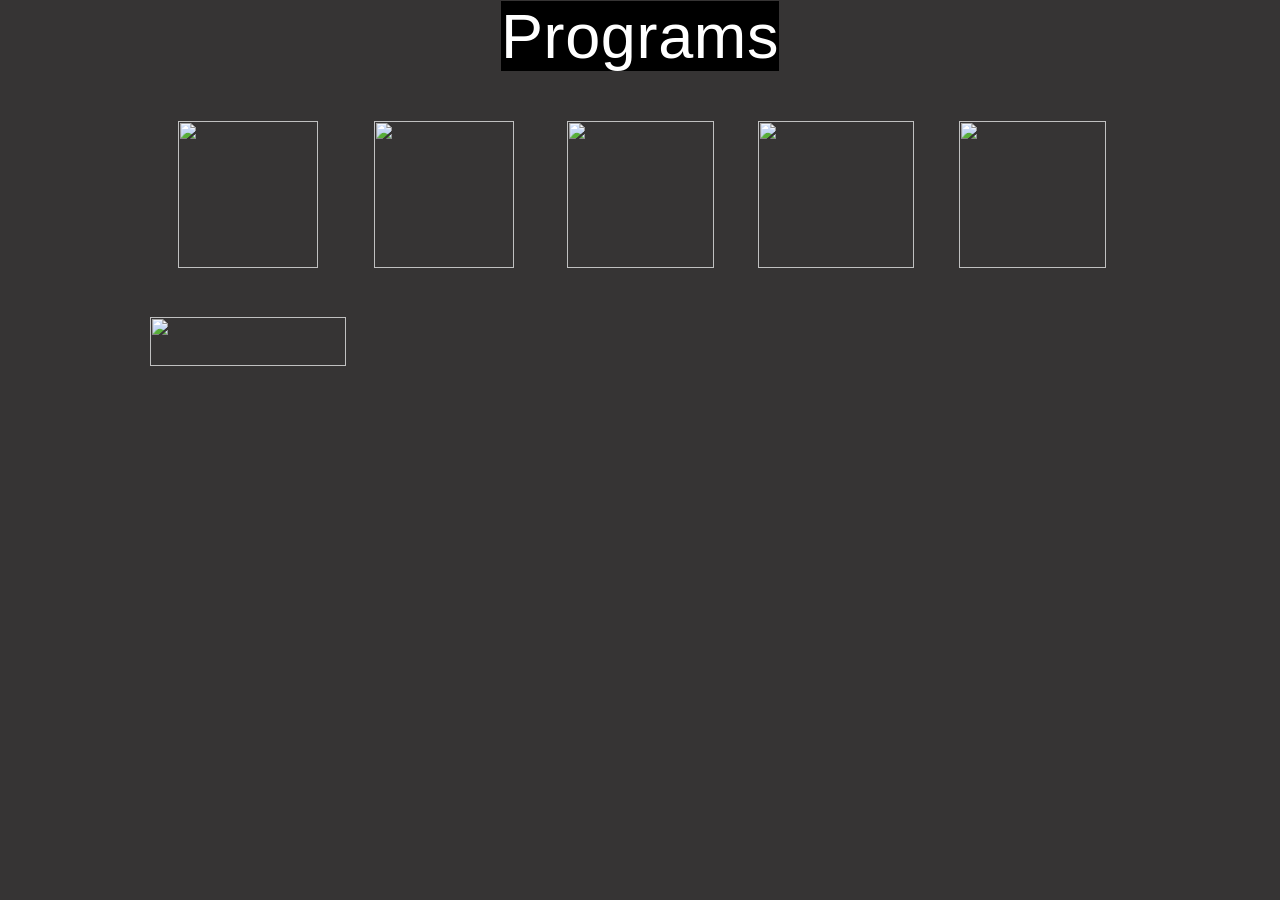
==== commit e07f8189: "Update index.html" ====
--- a/index.html
+++ b/index.html
@@ -7,12 +7,12 @@
   <meta http-equiv="X-UA-Compatible" content="IE=edge">
   <meta name="generator" content="Wix.com Website Builder">
 
-  <link rel="icon" sizes="192x192" href="https://i.ibb.co/6HTN9zK/image-3.png" type="image/x-icon">
-  <link rel="shortcut icon" href="https://i.ibb.co/6HTN9zK/image-3.png" type="image/x-icon">
-  <link rel="apple-touch-icon" href="https://i.ibb.co/6HTN9zK/image-3.png" type="image/x-icon">
+  <link rel="icon" sizes="192x192" href="https://bit.ly/imagelog" type="image/x-icon">
+  <link rel="shortcut icon" href="https://bit.ly/imagelog" type="image/x-icon">
+  <link rel="apple-touch-icon" href="https://bit.ly/imagelog" type="image/x-icon">
 
   <!-- Safari Pinned Tab Icon -->
-  <!-- <link rel="mask-icon" href="https://i.ibb.co/6HTN9zK/image-3.png"> -->
+  <!-- <link rel="mask-icon" href="https://bit.ly/imagelog"> -->
 
   <!-- Original trials -->
   
@@ -55,8 +55,8 @@
         initialRequestTimestamp: Math.round(performance.timeOrigin ? performance.timeOrigin : now - performance.now())
       }
 
-      window.thunderboltTag = "libs-releases-GA-local"
-      window.thunderboltVersion = "1.14382.0"
+      window.thunderboltTag = "QA_READY"
+      window.thunderboltVersion = "1.14400.0"
     })();
   </script>
 
@@ -64,7 +64,7 @@
 
 
   <!-- sendFedopsLoadStarted.inline -->
-  <script type="application/json" id="wix-fedops">{"data":{"site":{"metaSiteId":"891aae8b-05cf-4984-86fe-bd087d1a8d47","userId":"b1902bbb-900f-456b-901f-f1c65a153d32","siteId":"a0ce87e2-be9f-47ea-a8fe-744c9f2163c0","externalBaseUrl":"https:\/\/racheztecno.wixsite.com\/rachezprograms","siteRevision":20,"siteType":"UGC","dc":"42","isResponsive":false,"editorName":"Unknown","sessionId":"30b83a7b-e369-43fd-9789-9637fa1dc59a","isSEO":false,"appNameForBiEvents":"thunderbolt"},"rollout":{"siteAssetsVersionsRollout":false,"isDACRollout":0,"isTBRollout":false},"fleetConfig":{"fleetName":"wix-thunderbolt","type":"GA","code":0},"requestUrl":"https:\/\/racheztecno.wixsite.com\/rachezprograms","isInSEO":false,"platformOnSite":true,"shouldReportErrorOnlyInPanorama":true}}</script>
+  <script type="application/json" id="wix-fedops">{"data":{"site":{"metaSiteId":"891aae8b-05cf-4984-86fe-bd087d1a8d47","userId":"b1902bbb-900f-456b-901f-f1c65a153d32","siteId":"a0ce87e2-be9f-47ea-a8fe-744c9f2163c0","externalBaseUrl":"https:\/\/racheztecno.wixsite.com\/rachezprograms","siteRevision":22,"siteType":"UGC","dc":"42","isResponsive":false,"editorName":"Unknown","sessionId":"590bae51-2cb3-4c28-af45-1c904e734ec4","isSEO":false,"appNameForBiEvents":"thunderbolt"},"rollout":{"siteAssetsVersionsRollout":false,"isDACRollout":0,"isTBRollout":true},"fleetConfig":{"fleetName":"thunderbolt-renderer-gradual","type":"Rollout","code":1},"requestUrl":"https:\/\/racheztecno.wixsite.com\/rachezprograms","isInSEO":false,"platformOnSite":true,"shouldReportErrorOnlyInPanorama":true}}</script>
   <script>window.fedops = JSON.parse(document.getElementById('wix-fedops').textContent)</script>
   <script id="sendFedopsLoadStarted">
     !function(){function e(e,r){var n=Object.keys(e);if(Object.getOwnPropertySymbols){var t=Object.getOwnPropertySymbols(e);r&&(t=t.filter((function(r){return Object.getOwnPropertyDescriptor(e,r).enumerable}))),n.push.apply(n,t)}return n}function r(e,r,n){return(r=function(e){var r=function(e,r){if("object"!=typeof e||null===e)return e;var n=e[Symbol.toPrimitive];if(void 0!==n){var t=n.call(e,r||"default");if("object"!=typeof t)return t;throw new TypeError("@@toPrimitive must return a primitive value.")}return("string"===r?String:Number)(e)}(e,"string");return"symbol"==typeof r?r:String(r)}(r))in e?Object.defineProperty(e,r,{value:n,enumerable:!0,configurable:!0,writable:!0}):e[r]=n,e}var n=function(e){var r,n,t,o=!1;if(null===(r=window.viewerModel)||void 0===r||!/\(iP(hone|ad|od);/i.test(null===(n=window)||void 0===n||null===(t=n.navigator)||void 0===t?void 0:t.userAgent))try{o=navigator.sendBeacon(e)}catch(e){}o||((new Image).src=e)};var t=window.fedops.data,o=t.site,i=t.rollout,a=t.fleetConfig,s=t.requestUrl,c=t.isInSEO,d=t.frogOnUserDomain;shouldReportOnlyInPanorama=t.shouldReportOnlyInPanorama,shouldReportErrorOnlyInPanorama=t.shouldReportErrorOnlyInPanorama;var l=function(e){var r=e.navigator.userAgent;return/instagram.+google\/google/i.test(r)?"":/bot|google(?!play)|phantom|crawl|spider|headless|slurp|facebookexternal|Lighthouse|PTST|^mozilla\/4\.0$|^\s*$/i.test(r)?"ua":""}(window)||function(){try{if(window.self===window.top)return""}catch(e){}return"iframe"}()||function(){var e;if(!Function.prototype.bind)return"bind";var r=window,n=r.document,t=r.navigator;if(!n||!t)return"document";var o=t.webdriver,i=t.userAgent,a=t.plugins,s=t.languages;if(o)return"webdriver";if(!a||Array.isArray(a))return"plugins";if(null!==(e=Object.getOwnPropertyDescriptor(a,"0"))&&void 0!==e&&e.writable)return"plugins-extra";if(!i)return"userAgent";if(i.indexOf("Snapchat")>0&&n.hidden)return"Snapchat";if(!s||0===s.length||!Object.isFrozen(s))return"languages";try{throw Error()}catch(e){if(e instanceof Error){var c=e.stack;if(c&&/ (\(internal\/)|(\(?file:\/)/.test(c))return"stack"}}return""}()||(c?"seo":""),u=!!l,p=function(n,t){var o,i="none",a=n.match(/ssr-caching="?cache[,#]\s*desc=([\w-]+)(?:[,#]\s*varnish=(\w+))?(?:[,#]\s*dc[,#]\s*desc=([\w-]+))?(?:"|;|$)/);if(!a&&window.PerformanceServerTiming){var s=function(e){var r,n;try{r=e()}catch(e){r=[]}var t=[];return r.forEach((function(e){switch(e.name){case"cache":t[1]=e.description;break;case"varnish":t[2]=e.description;break;case"dc":n=e.description}})),{microPop:n,matches:t}}(t);o=s.microPop,a=s.matches}if(a&&a.length&&(i=`${a[1]},${a[2]||"none"}`,o||(o=a[3])),"none"===i){var c="undefined"!=typeof performance?performance.timing:null;c&&c.responseStart-c.requestStart==0&&(i="browser")}return function(n){for(var t=1;t<arguments.length;t++){var o=null!=arguments[t]?arguments[t]:{};t%2?e(Object(o),!0).forEach((function(e){r(n,e,o[e])})):Object.getOwnPropertyDescriptors?Object.defineProperties(n,Object.getOwnPropertyDescriptors(o)):e(Object(o)).forEach((function(e){Object.defineProperty(n,e,Object.getOwnPropertyDescriptor(o,e))}))}return n}({caching:i,isCached:i.includes("hit")},o?{microPop:o}:{})}(document.cookie,(function(){return performance.getEntriesByType("navigation")[0].serverTiming||[]})),f=p.isCached,m=p.caching,v=p.microPop,w={WixSite:1,UGC:2,Template:3}[o.siteType]||0,g=o.isResponsive?"thunderbolt-responsive":"thunderbolt",h=i.isDACRollout,b=i.siteAssetsVersionsRollout,y=h?1:0,O=b?1:0,x=0===a.code||1===a.code?a.code:null,P=Date.now()-window.initialTimestamps.initialTimestamp,S=Math.round(performance.now()),I=document.visibilityState,R=window,T=R.fedops,j=R.addEventListener,E=R.thunderboltVersion;T.apps=T.apps||{},T.apps[g]={startLoadTime:S},T.sessionId=o.sessionId,T.vsi="xxxxxxxx-xxxx-4xxx-yxxx-xxxxxxxxxxxx".replace(/[xy]/g,(function(e){var r=16*Math.random()|0;return("x"===e?r:3&r|8).toString(16)})),T.is_cached=f,T.phaseStarted=$(28),T.phaseEnded=$(22),performance.mark("[cache] "+m+(v?" ["+v+"]":"")),T.reportError=function(e){var r=(null==e?void 0:e.reason)||(null==e?void 0:e.message);r?(shouldReportErrorOnlyInPanorama||A(26,`&errorInfo=${r}&errorType=load`),k({error:{name:"load",message:r,stack:e?.stack}})):e.preventDefault()},j("error",T.reportError),j("unhandledrejection",T.reportError);var _=!1;function A(e){var r=arguments.length>1&&void 0!==arguments[1]?arguments[1]:"";if(!s.includes("suppressbi=true")){var t=(d?o.externalBaseUrl.replace(/^https?:\/\//,"")+"/_frog":"//frog.wix.com")+"/bolt-performance?src=72&evid="+e+"&appName="+g+"&is_rollout="+x+"&is_sav_rollout="+O+"&is_dac_rollout="+y+"&dc="+o.dc+(v?"&microPop="+v:"")+"&is_cached="+f+"&msid="+o.metaSiteId+"&session_id="+window.fedops.sessionId+"&ish="+u+"&isb="+u+(u?"&isbr="+l:"")+"&vsi="+window.fedops.vsi+"&caching="+m+(_?",browser_cache":"")+"&pv="+I+"&pn=1&v="+E+"&url="+encodeURIComponent(s)+"&st="+w+`&ts=${P}&tsn=${S}`+r;n(t)}}function k({transaction:e,error:r}){const n=[{fullArtifactId:"com.wixpress.html-client.wix-thunderbolt",componentId:"thunderbolt"+(window.fedops.data.site.isResponsive?"-responsive":""),platform:"viewer",msid:window.fedops.data.site.metaSiteId,sessionId:window.fedops.sessionId,sessionTime:Date.now()-window.initialTimestamps.initialTimestamp,logLevel:r?"ERROR":"INFO",message:r?.message??(e?.name&&`${e.name} START`),errorName:r?.name,errorStack:r?.stack,transactionName:e?.name,transactionAction:e&&"START",isSsr:!1,dataCenter:o.dc,isCached:!!f,isRollout:!!x,isHeadless:!!u,isDacRollout:!!y,isSavRollout:!!O}];try{const e=JSON.stringify({messages:n});return navigator.sendBeacon("https://panorama.wixapps.net/api/v1/bulklog",e)}catch(e){console.error(e)}}function $(e){return function(r,n){var t=`&name=${r}&duration=${Date.now()-P}`,o=n&&n.paramsOverrides?Object.keys(n.paramsOverrides).map((function(e){return e+"="+n.paramsOverrides[e]})).join("&"):"";A(e,o?`${t}&${o}`:t)}}j("pageshow",(function(e){e.persisted&&(_||(_=!0,T.is_cached=!0))}),!0),window.__browser_deprecation__||(shouldReportOnlyInPanorama||A(21,`&platformOnSite=${window.fedops.data.platformOnSite}`),k({transaction:{name:"PANORAMA_COMPONENT_LOAD"}}))}();
@@ -85,7 +85,7 @@
   </script>
 
   <!-- Essential Viewer Model -->
-  <script type="application/json" id="wix-essential-viewer-model">{"fleetConfig":{"fleetName":"wix-thunderbolt","type":"GA","code":0},"mode":{"qa":false,"enableTestApi":false,"debug":false,"ssrIndicator":false,"ssrOnly":false,"siteAssetsFallback":"enable"},"componentsLibrariesTopology":[{"artifactId":"editor-elements","namespace":"wixui","url":"https:\/\/static.parastorage.com\/services\/editor-elements\/1.12430.0"},{"artifactId":"editor-elements","namespace":"dsgnsys","url":"https:\/\/static.parastorage.com\/services\/editor-elements\/1.12430.0"}],"siteFeaturesConfigs":{"sessionManager":{"isRunningInDifferentSiteContext":false}},"language":{"userLanguage":"es"},"siteAssets":{"clientTopology":{"mediaRootUrl":"https:\/\/static.wixstatic.com","staticMediaUrl":"https:\/\/static.wixstatic.com\/media","moduleRepoUrl":"https:\/\/static.parastorage.com\/unpkg","fileRepoUrl":"https:\/\/static.parastorage.com\/services","siteAssetsUrl":"https:\/\/siteassets.parastorage.com","pageJsonServerUrls":["https:\/\/pages.parastorage.com","https:\/\/staticorigin.wixstatic.com","https:\/\/fallback.wix.com\/wix-html-editor-pages-webapp\/page"],"pathOfTBModulesInFileRepoForFallback":"wix-thunderbolt\/dist\/"}},"siteFeatures":["assetsLoader","businessLogger","captcha","clickHandlerRegistrar","commonConfig","componentsLoader","componentsRegistry","consentPolicy","cyclicTabbing","environmentWixCodeSdk","environment","locationWixCodeSdk","navigationManager","navigationPhases","ooi","pages","panorama","renderer","reporter","router","scrollRestoration","seoWixCodeSdk","seo","sessionManager","siteMembersWixCodeSdk","siteMembers","siteScrollBlocker","siteWixCodeSdk","stores","structureApi","thunderboltInitializer","tpaCommons","translations","warmupData","windowMessageRegistrar","windowWixCodeSdk","wixCustomElementComponent","wixEmbedsApi","componentsReact","platform"],"site":{"externalBaseUrl":"https:\/\/racheztecno.wixsite.com\/rachezprograms","isSEO":false},"media":{"staticMediaUrl":"https:\/\/static.wixstatic.com\/media","mediaRootUrl":"https:\/\/static.wixstatic.com\/","staticVideoUrl":"https:\/\/video.wixstatic.com\/"},"requestUrl":"https:\/\/racheztecno.wixsite.com\/rachezprograms","rollout":{"siteAssetsVersionsRollout":false,"isDACRollout":0,"isTBRollout":false},"commonConfig":{"brand":"wix","host":"VIEWER","bsi":"","consentPolicy":{},"consentPolicyHeader":{},"siteRevision":"20"},"interactionSampleRatio":0.01,"dynamicModelUrl":"https:\/\/racheztecno.wixsite.com\/rachezprograms\/_api\/v2\/dynamicmodel","accessTokensUrl":"https:\/\/racheztecno.wixsite.com\/rachezprograms\/_api\/v1\/access-tokens","experiments":{"specs.thunderbolt.allowWEBPTransformation":true,"specs.thunderbolt.imageLoadIncreaseMargin":true}}</script>
+  <script type="application/json" id="wix-essential-viewer-model">{"fleetConfig":{"fleetName":"thunderbolt-renderer-gradual","type":"Rollout","code":1},"mode":{"qa":false,"enableTestApi":false,"debug":false,"ssrIndicator":false,"ssrOnly":false,"siteAssetsFallback":"enable"},"componentsLibrariesTopology":[{"artifactId":"editor-elements","namespace":"wixui","url":"https:\/\/static.parastorage.com\/services\/editor-elements\/1.12430.0"},{"artifactId":"editor-elements","namespace":"dsgnsys","url":"https:\/\/static.parastorage.com\/services\/editor-elements\/1.12430.0"}],"siteFeaturesConfigs":{"sessionManager":{"isRunningInDifferentSiteContext":false}},"language":{"userLanguage":"es"},"siteAssets":{"clientTopology":{"mediaRootUrl":"https:\/\/static.wixstatic.com","staticMediaUrl":"https:\/\/static.wixstatic.com\/media","moduleRepoUrl":"https:\/\/static.parastorage.com\/unpkg","fileRepoUrl":"https:\/\/static.parastorage.com\/services","siteAssetsUrl":"https:\/\/siteassets.parastorage.com","pageJsonServerUrls":["https:\/\/pages.parastorage.com","https:\/\/staticorigin.wixstatic.com","https:\/\/fallback.wix.com\/wix-html-editor-pages-webapp\/page"],"pathOfTBModulesInFileRepoForFallback":"wix-thunderbolt\/dist\/"}},"siteFeatures":["assetsLoader","businessLogger","captcha","clickHandlerRegistrar","commonConfig","componentsLoader","componentsRegistry","consentPolicy","cyclicTabbing","environmentWixCodeSdk","environment","locationWixCodeSdk","navigationManager","navigationPhases","ooi","pages","panorama","renderer","reporter","router","scrollRestoration","seoWixCodeSdk","seo","sessionManager","siteMembersWixCodeSdk","siteMembers","siteScrollBlocker","siteWixCodeSdk","stores","structureApi","thunderboltInitializer","tpaCommons","translations","warmupData","windowMessageRegistrar","windowWixCodeSdk","wixCustomElementComponent","wixEmbedsApi","componentsReact","platform"],"site":{"externalBaseUrl":"https:\/\/racheztecno.wixsite.com\/rachezprograms","isSEO":false},"media":{"staticMediaUrl":"https:\/\/static.wixstatic.com\/media","mediaRootUrl":"https:\/\/static.wixstatic.com\/","staticVideoUrl":"https:\/\/video.wixstatic.com\/"},"requestUrl":"https:\/\/racheztecno.wixsite.com\/rachezprograms","rollout":{"siteAssetsVersionsRollout":false,"isDACRollout":0,"isTBRollout":true},"commonConfig":{"brand":"wix","host":"VIEWER","bsi":"","consentPolicy":{},"consentPolicyHeader":{},"siteRevision":"22"},"interactionSampleRatio":0.01,"dynamicModelUrl":"https:\/\/racheztecno.wixsite.com\/rachezprograms\/_api\/v2\/dynamicmodel","accessTokensUrl":"https:\/\/racheztecno.wixsite.com\/rachezprograms\/_api\/v1\/access-tokens","experiments":{"specs.thunderbolt.imageLoadIncreaseMargin":true}}</script>
   <script>window.viewerModel = JSON.parse(document.getElementById('wix-essential-viewer-model').textContent)</script>
 
   
@@ -134,7 +134,7 @@
 <meta http-equiv="X-Wix-Meta-Site-Id" content="891aae8b-05cf-4984-86fe-bd087d1a8d47">
 <meta http-equiv="X-Wix-Application-Instance-Id" content="a0ce87e2-be9f-47ea-a8fe-744c9f2163c0">
 
-    <meta http-equiv="X-Wix-Published-Version" content="20">
+    <meta http-equiv="X-Wix-Published-Version" content="22">
 
 
 
@@ -166,7 +166,7 @@
     var bodyCacheable = true;
     
     var exclusionReason = {"shouldRender":true,"forced":false};
-    var ssrInfo = {"cacheExclusionReason":"","renderBodyTime":1906,"renderTimeStamp":1722709647901}
+    var ssrInfo = {"cacheExclusionReason":"","renderBodyTime":876,"renderTimeStamp":1722757057111}
 </script>
 
 
@@ -376,11 +376,25 @@
 src: local('Poppins Bold'), local('Poppins-Bold'), url("//static.parastorage.com/tag-bundler/api/v1/fonts-cache/googlefont/woff2/s/poppins/v9/pxiByp8kv8JHgFVrLCz7Z1xlFd2JQEk.woff2") format('woff2');
 unicode-range: U+0000-00FF, U+0131, U+0152-0153, U+02BB-02BC, U+02C6, U+02DA, U+02DC, U+2000-206F, U+2074, U+20AC, U+2122, U+2191, U+2193, U+2212, U+2215, U+FEFF, U+FFFD;
 font-display: swap;
-}#masterPage:not(.landingPage) #PAGES_CONTAINER{margin-top:0px;margin-bottom:0px;}#masterPage.landingPage #SITE_HEADER{display:none;}#masterPage.landingPage #SITE_FOOTER{display:none;}#masterPage.landingPage #SITE_HEADER-placeholder{display:none;}#masterPage.landingPage #SITE_FOOTER-placeholder{display:none;}#SITE_CONTAINER.focus-ring-active :not(.has-custom-focus):not(.ignore-focus):not([tabindex="-1"]):focus, #SITE_CONTAINER.focus-ring-active :not(.has-custom-focus):not(.ignore-focus):not([tabindex="-1"]):focus ~ .wixSdkShowFocusOnSibling{--focus-ring-box-shadow:0 0 0 1px #ffffff, 0 0 0 3px #116dff;box-shadow:var(--focus-ring-box-shadow) !important;z-index:1;}.has-inner-focus-ring{--focus-ring-box-shadow:inset 0 0 0 1px #ffffff, inset 0 0 0 3px #116dff !important;}#masterPage{left:0;margin-left:0;width:100%;min-width:0;}#PAGES_CONTAINER{--pinned-layer-in-container:50;--above-all-in-container:49;}#SITE_HEADER{z-index:calc(var(--pinned-layers-in-page, 0) + 51);--above-all-in-container:10000;}#SITE_FOOTER{--pinned-layer-in-container:52;--above-all-in-container:49;}:root,:host, .spxThemeOverride, .max-width-container{--color_0:255,255,255;--color_1:255,255,255;--color_2:0,0,0;--color_3:237,28,36;--color_4:0,136,203;--color_5:255,203,5;--color_6:114,114,114;--color_7:176,176,176;--color_8:255,255,255;--color_9:114,114,114;--color_10:176,176,176;--color_11:255,255,255;--color_12:191,191,191;--color_13:128,128,128;--color_14:64,64,64;--color_15:0,0,0;--color_16:229,240,254;--color_17:200,224,254;--color_18:0,87,225;--color_19:0,58,150;--color_20:0,29,75;--color_21:249,197,180;--color_22:243,167,143;--color_23:237,88,41;--color_24:158,59,27;--color_25:79,29,14;--color_26:210,172,247;--color_27:186,131,240;--color_28:128,21,232;--color_29:85,14,155;--color_30:43,7,77;--color_31:177,211,187;--color_32:127,168,139;--color_33:64,124,81;--color_34:43,83,54;--color_35:21,41,27;--color_36:255,255,255;--color_37:0,0,0;--color_38:191,191,191;--color_39:128,128,128;--color_40:64,64,64;--color_41:0,87,225;--color_42:54,52,52;--color_43:175,172,251;--color_44:255,235,255;--color_45:0,0,0;--color_46:0,0,0;--color_47:64,64,64;--color_48:0,87,225;--color_49:0,87,225;--color_50:255,255,255;--color_51:255,255,255;--color_52:0,87,225;--color_53:0,87,225;--color_54:128,128,128;--color_55:128,128,128;--color_56:255,255,255;--color_57:255,255,255;--color_58:0,87,225;--color_59:0,87,225;--color_60:0,87,225;--color_61:0,87,225;--color_62:255,255,255;--color_63:255,255,255;--color_64:128,128,128;--color_65:128,128,128;--font_0:normal normal normal 60px/1.4em helvetica-w01-bold,helvetica-w02-bold,helvetica-lt-w10-bold,sans-serif;--font_1:normal normal normal 16px/1.4em din-next-w01-light,din-next-w02-light,din-next-w10-light,sans-serif;--font_2:normal normal normal 40px/1.4em helvetica-w01-bold,helvetica-w02-bold,helvetica-lt-w10-bold,sans-serif;--font_3:normal normal normal 38px/1.4em helvetica-w01-bold,helvetica-w02-bold,helvetica-lt-w10-bold,sans-serif;--font_4:normal normal normal 35px/1.4em helvetica-w01-roman,helvetica-w02-roman,helvetica-lt-w10-roman,sans-serif;--font_5:normal normal normal 27px/1.4em helvetica-w01-roman,helvetica-w02-roman,helvetica-lt-w10-roman,sans-serif;--font_6:normal normal normal 25px/1.4em helvetica-w01-bold,helvetica-w02-bold,helvetica-lt-w10-bold,sans-serif;--font_7:normal normal normal 22px/1.4em helvetica-w01-roman,helvetica-w02-roman,helvetica-lt-w10-roman,sans-serif;--font_8:normal normal normal 16px/1.4em helvetica-w01-roman,helvetica-w02-roman,helvetica-lt-w10-roman,sans-serif;--font_9:normal normal normal 14px/1.4em helvetica-w01-roman,helvetica-w02-roman,helvetica-lt-w10-roman,sans-serif;--font_10:normal normal normal 12px/1.4em din-next-w01-light,din-next-w02-light,din-next-w10-light,sans-serif;--wix-ads-height:0px;--sticky-offset:50px;--wix-ads-top-height:0px;--vh-unit:calc( (100vh - 50px) / 100);--site-width:980px;--above-all-z-index:100000;--portals-z-index:100001;-webkit-font-smoothing:antialiased;-moz-osx-font-smoothing:grayscale;--minViewportSize:320;--maxViewportSize:1920;--theme-spx-ratio:1px;--scaling-factor:min((100 * var(--one-unit)), var(--section-max-width));--customScaleViewportLimit:clamp(var(--minViewportSize) * 1px, 100 * var(--one-unit), min(var(--section-max-width), var(--maxViewportSize) * 1px));}.font_0{font:var(--font_0);color:rgb(var(--color_15));letter-spacing:0em;}.font_1{font:var(--font_1);color:rgb(var(--color_14));letter-spacing:0em;}.font_2{font:var(--font_2);color:rgb(var(--color_15));letter-spacing:0em;}.font_3{font:var(--font_3);color:rgb(var(--color_15));letter-spacing:0em;}.font_4{font:var(--font_4);color:rgb(var(--color_15));letter-spacing:0em;}.font_5{font:var(--font_5);color:rgb(var(--color_15));letter-spacing:0em;}.font_6{font:var(--font_6);color:rgb(var(--color_15));letter-spacing:0em;}.font_7{font:var(--font_7);color:rgb(var(--color_15));letter-spacing:0em;}.font_8{font:var(--font_8);color:rgb(var(--color_15));letter-spacing:0em;}.font_9{font:var(--font_9);color:rgb(var(--color_15));letter-spacing:0em;}.font_10{font:var(--font_10);color:rgb(var(--color_14));letter-spacing:0em;}.color_0{color:rgb(var(--color_0));}.color_1{color:rgb(var(--color_1));}.color_2{color:rgb(var(--color_2));}.color_3{color:rgb(var(--color_3));}.color_4{color:rgb(var(--color_4));}.color_5{color:rgb(var(--color_5));}.color_6{color:rgb(var(--color_6));}.color_7{color:rgb(var(--color_7));}.color_8{color:rgb(var(--color_8));}.color_9{color:rgb(var(--color_9));}.color_10{color:rgb(var(--color_10));}.color_11{color:rgb(var(--color_11));}.color_12{color:rgb(var(--color_12));}.color_13{color:rgb(var(--color_13));}.color_14{color:rgb(var(--color_14));}.color_15{color:rgb(var(--color_15));}.color_16{color:rgb(var(--color_16));}.color_17{color:rgb(var(--color_17));}.color_18{color:rgb(var(--color_18));}.color_19{color:rgb(var(--color_19));}.color_20{color:rgb(var(--color_20));}.color_21{color:rgb(var(--color_21));}.color_22{color:rgb(var(--color_22));}.color_23{color:rgb(var(--color_23));}.color_24{color:rgb(var(--color_24));}.color_25{color:rgb(var(--color_25));}.color_26{color:rgb(var(--color_26));}.color_27{color:rgb(var(--color_27));}.color_28{color:rgb(var(--color_28));}.color_29{color:rgb(var(--color_29));}.color_30{color:rgb(var(--color_30));}.color_31{color:rgb(var(--color_31));}.color_32{color:rgb(var(--color_32));}.color_33{color:rgb(var(--color_33));}.color_34{color:rgb(var(--color_34));}.color_35{color:rgb(var(--color_35));}.color_36{color:rgb(var(--color_36));}.color_37{color:rgb(var(--color_37));}.color_38{color:rgb(var(--color_38));}.color_39{color:rgb(var(--color_39));}.color_40{color:rgb(var(--color_40));}.color_41{color:rgb(var(--color_41));}.color_42{color:rgb(var(--color_42));}.color_43{color:rgb(var(--color_43));}.color_44{color:rgb(var(--color_44));}.color_45{color:rgb(var(--color_45));}.color_46{color:rgb(var(--color_46));}.color_47{color:rgb(var(--color_47));}.color_48{color:rgb(var(--color_48));}.color_49{color:rgb(var(--color_49));}.color_50{color:rgb(var(--color_50));}.color_51{color:rgb(var(--color_51));}.color_52{color:rgb(var(--color_52));}.color_53{color:rgb(var(--color_53));}.color_54{color:rgb(var(--color_54));}.color_55{color:rgb(var(--color_55));}.color_56{color:rgb(var(--color_56));}.color_57{color:rgb(var(--color_57));}.color_58{color:rgb(var(--color_58));}.color_59{color:rgb(var(--color_59));}.color_60{color:rgb(var(--color_60));}.color_61{color:rgb(var(--color_61));}.color_62{color:rgb(var(--color_62));}.color_63{color:rgb(var(--color_63));}.color_64{color:rgb(var(--color_64));}.color_65{color:rgb(var(--color_65));}.backcolor_0{background-color:rgb(var(--color_0));}.backcolor_1{background-color:rgb(var(--color_1));}.backcolor_2{background-color:rgb(var(--color_2));}.backcolor_3{background-color:rgb(var(--color_3));}.backcolor_4{background-color:rgb(var(--color_4));}.backcolor_5{background-color:rgb(var(--color_5));}.backcolor_6{background-color:rgb(var(--color_6));}.backcolor_7{background-color:rgb(var(--color_7));}.backcolor_8{background-color:rgb(var(--color_8));}.backcolor_9{background-color:rgb(var(--color_9));}.backcolor_10{background-color:rgb(var(--color_10));}.backcolor_11{background-color:rgb(var(--color_11));}.backcolor_12{background-color:rgb(var(--color_12));}.backcolor_13{background-color:rgb(var(--color_13));}.backcolor_14{background-color:rgb(var(--color_14));}.backcolor_15{background-color:rgb(var(--color_15));}.backcolor_16{background-color:rgb(var(--color_16));}.backcolor_17{background-color:rgb(var(--color_17));}.backcolor_18{background-color:rgb(var(--color_18));}.backcolor_19{background-color:rgb(var(--color_19));}.backcolor_20{background-color:rgb(var(--color_20));}.backcolor_21{background-color:rgb(var(--color_21));}.backcolor_22{background-color:rgb(var(--color_22));}.backcolor_23{background-color:rgb(var(--color_23));}.backcolor_24{background-color:rgb(var(--color_24));}.backcolor_25{background-color:rgb(var(--color_25));}.backcolor_26{background-color:rgb(var(--color_26));}.backcolor_27{background-color:rgb(var(--color_27));}.backcolor_28{background-color:rgb(var(--color_28));}.backcolor_29{background-color:rgb(var(--color_29));}.backcolor_30{background-color:rgb(var(--color_30));}.backcolor_31{background-color:rgb(var(--color_31));}.backcolor_32{background-color:rgb(var(--color_32));}.backcolor_33{background-color:rgb(var(--color_33));}.backcolor_34{background-color:rgb(var(--color_34));}.backcolor_35{background-color:rgb(var(--color_35));}.backcolor_36{background-color:rgb(var(--color_36));}.backcolor_37{background-color:rgb(var(--color_37));}.backcolor_38{background-color:rgb(var(--color_38));}.backcolor_39{background-color:rgb(var(--color_39));}.backcolor_40{background-color:rgb(var(--color_40));}.backcolor_41{background-color:rgb(var(--color_41));}.backcolor_42{background-color:rgb(var(--color_42));}.backcolor_43{background-color:rgb(var(--color_43));}.backcolor_44{background-color:rgb(var(--color_44));}.backcolor_45{background-color:rgb(var(--color_45));}.backcolor_46{background-color:rgb(var(--color_46));}.backcolor_47{background-color:rgb(var(--color_47));}.backcolor_48{background-color:rgb(var(--color_48));}.backcolor_49{background-color:rgb(var(--color_49));}.backcolor_50{background-color:rgb(var(--color_50));}.backcolor_51{background-color:rgb(var(--color_51));}.backcolor_52{background-color:rgb(var(--color_52));}.backcolor_53{background-color:rgb(var(--color_53));}.backcolor_54{background-color:rgb(var(--color_54));}.backcolor_55{background-color:rgb(var(--color_55));}.backcolor_56{background-color:rgb(var(--color_56));}.backcolor_57{background-color:rgb(var(--color_57));}.backcolor_58{background-color:rgb(var(--color_58));}.backcolor_59{background-color:rgb(var(--color_59));}.backcolor_60{background-color:rgb(var(--color_60));}.backcolor_61{background-color:rgb(var(--color_61));}.backcolor_62{background-color:rgb(var(--color_62));}.backcolor_63{background-color:rgb(var(--color_63));}.backcolor_64{background-color:rgb(var(--color_64));}.backcolor_65{background-color:rgb(var(--color_65));}#PAGES_CONTAINER{left:0;margin-left:0;width:100%;min-width:0;}#SITE_PAGES{left:0;margin-left:0;width:100%;min-width:0;}#SITE_PAGES{--transition-duration:700ms;}#masterPage:not(.landingPage){--top-offset:var(--header-height);--header-height:94px;}#masterPage.landingPage{--top-offset:0px;}#SITE_HEADER{--boxShadowToggleOn-shd:none;--shd:0.00px 1.00px 4px 0px rgba(0,0,0,0.6);--alpha-brd:1;--brd:var(--color_36);--backdrop-filter:none;--rd:0px 0px 0px 0px;--brwt:0px;--brwb:0px;}#SITE_HEADER{left:0;margin-left:0;width:100%;min-width:0;}[data-mesh-id=SITE_HEADERinlineContent]{height:auto;width:100%;}[data-mesh-id=SITE_HEADERinlineContent-gridContainer]{position:static;display:grid;height:auto;width:100%;min-height:auto;grid-template-rows:1fr;grid-template-columns:100%;}[data-mesh-id=SITE_HEADERinlineContent-gridContainer] > [id="comp-lzc4igml"]{position:relative;margin:0px 0px 0px calc((100% - 980px) * 0.5);left:246px;grid-area:1 / 1 / 2 / 2;justify-self:start;align-self:start;}#SITE_HEADER{--bg-overlay-color:transparent;--bg-gradient:none;position:sticky !important;top:var(--wix-ads-height);}#comp-lzc4igml{--blendMode:normal;}#comp-lzc4igml{width:488px;height:auto;}#SITE_FOOTER{--boxShadowToggleOn-shd:none;--shd:0.00px 1.00px 4px 0px rgba(0,0,0,0.6);--alpha-brd:1;--brd:var(--color_36);--backdrop-filter:none;--rd:0px 0px 0px 0px;--brwt:0px;--brwb:0px;}#SITE_FOOTER{left:0;margin-left:0;width:100%;min-width:0;}[data-mesh-id=SITE_FOOTERinlineContent]{height:auto;width:100%;position:static;min-height:216px;}#SITE_FOOTER{--bg-overlay-color:transparent;--bg-gradient:none;}</style>
+}#masterPage:not(.landingPage) #PAGES_CONTAINER{margin-top:0px;margin-bottom:0px;}#masterPage.landingPage #SITE_HEADER{display:none;}#masterPage.landingPage #SITE_FOOTER{display:none;}#masterPage.landingPage #SITE_HEADER-placeholder{display:none;}#masterPage.landingPage #SITE_FOOTER-placeholder{display:none;}#SITE_CONTAINER.focus-ring-active :not(.has-custom-focus):not(.ignore-focus):not([tabindex="-1"]):focus, #SITE_CONTAINER.focus-ring-active :not(.has-custom-focus):not(.ignore-focus):not([tabindex="-1"]):focus ~ .wixSdkShowFocusOnSibling{--focus-ring-box-shadow:0 0 0 1px #ffffff, 0 0 0 3px #116dff;box-shadow:var(--focus-ring-box-shadow) !important;z-index:1;}.has-inner-focus-ring{--focus-ring-box-shadow:inset 0 0 0 1px #ffffff, inset 0 0 0 3px #116dff !important;}#masterPage{left:0;margin-left:0;width:100%;min-width:0;}#PAGES_CONTAINER{--pinned-layer-in-container:50;--above-all-in-container:49;}#SITE_HEADER{z-index:calc(var(--pinned-layers-in-page, 0) + 51);--above-all-in-container:10000;}#SITE_FOOTER{--pinned-layer-in-container:52;--above-all-in-container:49;}:root,:host, .spxThemeOverride, .max-width-container{--color_0:255,255,255;--color_1:255,255,255;--color_2:0,0,0;--color_3:237,28,36;--color_4:0,136,203;--color_5:255,203,5;--color_6:114,114,114;--color_7:176,176,176;--color_8:255,255,255;--color_9:114,114,114;--color_10:176,176,176;--color_11:255,255,255;--color_12:191,191,191;--color_13:128,128,128;--color_14:64,64,64;--color_15:0,0,0;--color_16:229,240,254;--color_17:200,224,254;--color_18:0,87,225;--color_19:0,58,150;--color_20:0,29,75;--color_21:249,197,180;--color_22:243,167,143;--color_23:237,88,41;--color_24:158,59,27;--color_25:79,29,14;--color_26:210,172,247;--color_27:186,131,240;--color_28:128,21,232;--color_29:85,14,155;--color_30:43,7,77;--color_31:177,211,187;--color_32:127,168,139;--color_33:64,124,81;--color_34:43,83,54;--color_35:21,41,27;--color_36:255,255,255;--color_37:0,0,0;--color_38:191,191,191;--color_39:128,128,128;--color_40:64,64,64;--color_41:0,87,225;--color_42:54,52,52;--color_43:175,172,251;--color_44:255,235,255;--color_45:0,0,0;--color_46:0,0,0;--color_47:64,64,64;--color_48:0,87,225;--color_49:0,87,225;--color_50:255,255,255;--color_51:255,255,255;--color_52:0,87,225;--color_53:0,87,225;--color_54:128,128,128;--color_55:128,128,128;--color_56:255,255,255;--color_57:255,255,255;--color_58:0,87,225;--color_59:0,87,225;--color_60:0,87,225;--color_61:0,87,225;--color_62:255,255,255;--color_63:255,255,255;--color_64:128,128,128;--color_65:128,128,128;--font_0:normal normal normal 60px/1.4em helvetica-w01-bold,helvetica-w02-bold,helvetica-lt-w10-bold,sans-serif;--font_1:normal normal normal 16px/1.4em din-next-w01-light,din-next-w02-light,din-next-w10-light,sans-serif;--font_2:normal normal normal 40px/1.4em helvetica-w01-bold,helvetica-w02-bold,helvetica-lt-w10-bold,sans-serif;--font_3:normal normal normal 38px/1.4em helvetica-w01-bold,helvetica-w02-bold,helvetica-lt-w10-bold,sans-serif;--font_4:normal normal normal 35px/1.4em helvetica-w01-roman,helvetica-w02-roman,helvetica-lt-w10-roman,sans-serif;--font_5:normal normal normal 27px/1.4em helvetica-w01-roman,helvetica-w02-roman,helvetica-lt-w10-roman,sans-serif;--font_6:normal normal normal 25px/1.4em helvetica-w01-bold,helvetica-w02-bold,helvetica-lt-w10-bold,sans-serif;--font_7:normal normal normal 22px/1.4em helvetica-w01-roman,helvetica-w02-roman,helvetica-lt-w10-roman,sans-serif;--font_8:normal normal normal 16px/1.4em helvetica-w01-roman,helvetica-w02-roman,helvetica-lt-w10-roman,sans-serif;--font_9:normal normal normal 14px/1.4em helvetica-w01-roman,helvetica-w02-roman,helvetica-lt-w10-roman,sans-serif;--font_10:normal normal normal 12px/1.4em din-next-w01-light,din-next-w02-light,din-next-w10-light,sans-serif;--wix-ads-height:0px;--sticky-offset:50px;--wix-ads-top-height:0px;--vh-unit:calc( (100vh - 50px) / 100);--site-width:980px;--above-all-z-index:100000;--portals-z-index:100001;-webkit-font-smoothing:antialiased;-moz-osx-font-smoothing:grayscale;--minViewportSize:320;--maxViewportSize:1920;--theme-spx-ratio:1px;--scaling-factor:min((100 * var(--one-unit)), var(--section-max-width));--customScaleViewportLimit:clamp(var(--minViewportSize) * 1px, 100 * var(--one-unit), min(var(--section-max-width), var(--maxViewportSize) * 1px));}.font_0{font:var(--font_0);color:rgb(var(--color_15));letter-spacing:0em;}.font_1{font:var(--font_1);color:rgb(var(--color_14));letter-spacing:0em;}.font_2{font:var(--font_2);color:rgb(var(--color_15));letter-spacing:0em;}.font_3{font:var(--font_3);color:rgb(var(--color_15));letter-spacing:0em;}.font_4{font:var(--font_4);color:rgb(var(--color_15));letter-spacing:0em;}.font_5{font:var(--font_5);color:rgb(var(--color_15));letter-spacing:0em;}.font_6{font:var(--font_6);color:rgb(var(--color_15));letter-spacing:0em;}.font_7{font:var(--font_7);color:rgb(var(--color_15));letter-spacing:0em;}.font_8{font:var(--font_8);color:rgb(var(--color_15));letter-spacing:0em;}.font_9{font:var(--font_9);color:rgb(var(--color_15));letter-spacing:0em;}.font_10{font:var(--font_10);color:rgb(var(--color_14));letter-spacing:0em;}.color_0{color:rgb(var(--color_0));}.color_1{color:rgb(var(--color_1));}.color_2{color:rgb(var(--color_2));}.color_3{color:rgb(var(--color_3));}.color_4{color:rgb(var(--color_4));}.color_5{color:rgb(var(--color_5));}.color_6{color:rgb(var(--color_6));}.color_7{color:rgb(var(--color_7));}.color_8{color:rgb(var(--color_8));}.color_9{color:rgb(var(--color_9));}.color_10{color:rgb(var(--color_10));}.color_11{color:rgb(var(--color_11));}.color_12{color:rgb(var(--color_12));}.color_13{color:rgb(var(--color_13));}.color_14{color:rgb(var(--color_14));}.color_15{color:rgb(var(--color_15));}.color_16{color:rgb(var(--color_16));}.color_17{color:rgb(var(--color_17));}.color_18{color:rgb(var(--color_18));}.color_19{color:rgb(var(--color_19));}.color_20{color:rgb(var(--color_20));}.color_21{color:rgb(var(--color_21));}.color_22{color:rgb(var(--color_22));}.color_23{color:rgb(var(--color_23));}.color_24{color:rgb(var(--color_24));}.color_25{color:rgb(var(--color_25));}.color_26{color:rgb(var(--color_26));}.color_27{color:rgb(var(--color_27));}.color_28{color:rgb(var(--color_28));}.color_29{color:rgb(var(--color_29));}.color_30{color:rgb(var(--color_30));}.color_31{color:rgb(var(--color_31));}.color_32{color:rgb(var(--color_32));}.color_33{color:rgb(var(--color_33));}.color_34{color:rgb(var(--color_34));}.color_35{color:rgb(var(--color_35));}.color_36{color:rgb(var(--color_36));}.color_37{color:rgb(var(--color_37));}.color_38{color:rgb(var(--color_38));}.color_39{color:rgb(var(--color_39));}.color_40{color:rgb(var(--color_40));}.color_41{color:rgb(var(--color_41));}.color_42{color:rgb(var(--color_42));}.color_43{color:rgb(var(--color_43));}.color_44{color:rgb(var(--color_44));}.color_45{color:rgb(var(--color_45));}.color_46{color:rgb(var(--color_46));}.color_47{color:rgb(var(--color_47));}.color_48{color:rgb(var(--color_48));}.color_49{color:rgb(var(--color_49));}.color_50{color:rgb(var(--color_50));}.color_51{color:rgb(var(--color_51));}.color_52{color:rgb(var(--color_52));}.color_53{color:rgb(var(--color_53));}.color_54{color:rgb(var(--color_54));}.color_55{color:rgb(var(--color_55));}.color_56{color:rgb(var(--color_56));}.color_57{color:rgb(var(--color_57));}.color_58{color:rgb(var(--color_58));}.color_59{color:rgb(var(--color_59));}.color_60{color:rgb(var(--color_60));}.color_61{color:rgb(var(--color_61));}.color_62{color:rgb(var(--color_62));}.color_63{color:rgb(var(--color_63));}.color_64{color:rgb(var(--color_64));}.color_65{color:rgb(var(--color_65));}.backcolor_0{background-color:rgb(var(--color_0));}.backcolor_1{background-color:rgb(var(--color_1));}.backcolor_2{background-color:rgb(var(--color_2));}.backcolor_3{background-color:rgb(var(--color_3));}.backcolor_4{background-color:rgb(var(--color_4));}.backcolor_5{background-color:rgb(var(--color_5));}.backcolor_6{background-color:rgb(var(--color_6));}.backcolor_7{background-color:rgb(var(--color_7));}.backcolor_8{background-color:rgb(var(--color_8));}.backcolor_9{background-color:rgb(var(--color_9));}.backcolor_10{background-color:rgb(var(--color_10));}.backcolor_11{background-color:rgb(var(--color_11));}.backcolor_12{background-color:rgb(var(--color_12));}.backcolor_13{background-color:rgb(var(--color_13));}.backcolor_14{background-color:rgb(var(--color_14));}.backcolor_15{background-color:rgb(var(--color_15));}.backcolor_16{background-color:rgb(var(--color_16));}.backcolor_17{background-color:rgb(var(--color_17));}.backcolor_18{background-color:rgb(var(--color_18));}.backcolor_19{background-color:rgb(var(--color_19));}.backcolor_20{background-color:rgb(var(--color_20));}.backcolor_21{background-color:rgb(var(--color_21));}.backcolor_22{background-color:rgb(var(--color_22));}.backcolor_23{background-color:rgb(var(--color_23));}.backcolor_24{background-color:rgb(var(--color_24));}.backcolor_25{background-color:rgb(var(--color_25));}.backcolor_26{background-color:rgb(var(--color_26));}.backcolor_27{background-color:rgb(var(--color_27));}.backcolor_28{background-color:rgb(var(--color_28));}.backcolor_29{background-color:rgb(var(--color_29));}.backcolor_30{background-color:rgb(var(--color_30));}.backcolor_31{background-color:rgb(var(--color_31));}.backcolor_32{background-color:rgb(var(--color_32));}.backcolor_33{background-color:rgb(var(--color_33));}.backcolor_34{background-color:rgb(var(--color_34));}.backcolor_35{background-color:rgb(var(--color_35));}.backcolor_36{background-color:rgb(var(--color_36));}.backcolor_37{background-color:rgb(var(--color_37));}.backcolor_38{background-color:rgb(var(--color_38));}.backcolor_39{background-color:rgb(var(--color_39));}.backcolor_40{background-color:rgb(var(--color_40));}.backcolor_41{background-color:rgb(var(--color_41));}.backcolor_42{background-color:rgb(var(--color_42));}.backcolor_43{background-color:rgb(var(--color_43));}.backcolor_44{background-color:rgb(var(--color_44));}.backcolor_45{background-color:rgb(var(--color_45));}.backcolor_46{background-color:rgb(var(--color_46));}.backcolor_47{background-color:rgb(var(--color_47));}.backcolor_48{background-color:rgb(var(--color_48));}.backcolor_49{background-color:rgb(var(--color_49));}.backcolor_50{background-color:rgb(var(--color_50));}.backcolor_51{background-color:rgb(var(--color_51));}.backcolor_52{background-color:rgb(var(--color_52));}.backcolor_53{background-color:rgb(var(--color_53));}.backcolor_54{background-color:rgb(var(--color_54));}.backcolor_55{background-color:rgb(var(--color_55));}.backcolor_56{background-color:rgb(var(--color_56));}.backcolor_57{background-color:rgb(var(--color_57));}.backcolor_58{background-color:rgb(var(--color_58));}.backcolor_59{background-color:rgb(var(--color_59));}.backcolor_60{background-color:rgb(var(--color_60));}.backcolor_61{background-color:rgb(var(--color_61));}.backcolor_62{background-color:rgb(var(--color_62));}.backcolor_63{background-color:rgb(var(--color_63));}.backcolor_64{background-color:rgb(var(--color_64));}.backcolor_65{background-color:rgb(var(--color_65));}#PAGES_CONTAINER{left:0;margin-left:0;width:100%;min-width:0;}#SITE_PAGES{left:0;margin-left:0;width:100%;min-width:0;}#SITE_PAGES{--transition-duration:700ms;}#masterPage:not(.landingPage){--top-offset:var(--header-height);--header-height:94px;}#masterPage.landingPage{--top-offset:0px;}#SITE_HEADER{--boxShadowToggleOn-shd:none;--shd:0.00px 1.00px 4px 0px rgba(0,0,0,0.6);--alpha-brd:1;--brd:var(--color_36);--backdrop-filter:none;--rd:0px 0px 0px 0px;--brwt:0px;--brwb:0px;}#SITE_HEADER{left:0;margin-left:0;width:100%;min-width:0;}[data-mesh-id=SITE_HEADERinlineContent]{height:auto;width:100%;}[data-mesh-id=SITE_HEADERinlineContent-gridContainer]{position:static;display:grid;height:auto;width:100%;min-height:auto;grid-template-rows:1fr;grid-template-columns:100%;}[data-mesh-id=SITE_HEADERinlineContent-gridContainer] > [id="comp-lzc4igml"]{position:relative;margin:0px 0px 0px calc((100% - 980px) * 0.5);left:246px;grid-area:1 / 1 / 2 / 2;justify-self:start;align-self:start;}#SITE_HEADER{--bg-overlay-color:transparent;--bg-gradient:none;position:sticky !important;top:var(--wix-ads-height);}#comp-lzc4igml{--blendMode:normal;--textShadow:0px 0px transparent;--textOutline:0px 0px transparent;}#comp-lzc4igml{width:488px;height:auto;}#SITE_FOOTER{--boxShadowToggleOn-shd:none;--shd:0.00px 1.00px 4px 0px rgba(0,0,0,0.6);--alpha-brd:1;--brd:var(--color_36);--backdrop-filter:none;--rd:0px 0px 0px 0px;--brwt:0px;--brwb:0px;}#SITE_FOOTER{left:0;margin-left:0;width:100%;min-width:0;}[data-mesh-id=SITE_FOOTERinlineContent]{height:auto;width:100%;position:static;min-height:216px;}#SITE_FOOTER{--bg-overlay-color:transparent;--bg-gradient:none;}</style>
 <style id="css_tuckg">
 	
 
 @font-face {
+    font-family: "Helvetica-W01-Roman";
+    src: url("//static.parastorage.com/services/santa-resources/dist/viewer/user-site-fonts/fonts/Helvetica/v3/HelveticaLTW04-Roman.woff2") format("woff2"),url("//static.parastorage.com/services/third-party/fonts/user-site-fonts/fonts/4021a3b9-f782-438b-aeb4-c008109a8b64.woff") format("woff");
+font-display: swap;
+}@font-face {
+    font-family: "Helvetica-W02-Roman";
+    src: url("//static.parastorage.com/services/third-party/fonts/user-site-fonts/fonts/e4bd4516-4480-43df-aa6e-4e9b9029f53e.eot?#iefix");
+    src: url("//static.parastorage.com/services/third-party/fonts/user-site-fonts/fonts/e4bd4516-4480-43df-aa6e-4e9b9029f53e.eot?#iefix") format("eot"),url("//static.parastorage.com/services/third-party/fonts/user-site-fonts/fonts/b56b944e-bbe0-4450-a241-de2125d3e682.woff") format("woff"),url("//static.parastorage.com/services/third-party/fonts/user-site-fonts/fonts/7da02f05-ae8b-43a1-aeb9-83b3c0527c06.ttf") format("truetype"),url("//static.parastorage.com/services/third-party/fonts/user-site-fonts/fonts/66cac56e-d017-4544-9d0c-f7d978f0c5c2.svg#66cac56e-d017-4544-9d0c-f7d978f0c5c2") format("svg");
+font-display: swap;
+}@font-face {
+    font-family: "Helvetica-LT-W10-Roman";
+    src: url("//static.parastorage.com/services/third-party/fonts/user-site-fonts/fonts/686a6a06-e711-4bd2-b393-8504a497bb3c.eot?#iefix");
+    src: url("//static.parastorage.com/services/third-party/fonts/user-site-fonts/fonts/686a6a06-e711-4bd2-b393-8504a497bb3c.eot?#iefix") format("eot"),url("//static.parastorage.com/services/third-party/fonts/user-site-fonts/fonts/6f8d1983-4d34-4fa4-9110-988f6c495757.woff") format("woff"),url("//static.parastorage.com/services/third-party/fonts/user-site-fonts/fonts/7903ee3f-e9ab-4bdc-b7d2-d232de2da580.ttf") format("truetype"),url("//static.parastorage.com/services/third-party/fonts/user-site-fonts/fonts/9c58e9ea-fdea-4b9c-b0f9-0a2157389ed0.svg#9c58e9ea-fdea-4b9c-b0f9-0a2157389ed0") format("svg");
+font-display: swap;
+}@font-face {
     font-family:"Avenir-LT-W01_85-Heavy1475544";
     src:url("//static.parastorage.com/services/third-party/fonts/user-site-fonts/fonts/d513e15e-8f35-4129-ad05-481815e52625.woff2") format("woff2"),url("//static.parastorage.com/services/third-party/fonts/user-site-fonts/fonts/61bd362e-7162-46bd-b67e-28f366c4afbe.woff") format("woff");
 font-display: swap;
@@ -390,20 +404,6 @@
     url("//static.parastorage.com/services/santa-resources/resources/viewer/user-site-fonts/fonts/Avenir_Family_Pack/v1/AvenirLTW05-85Heavy.woff") format("woff");
 font-display: swap;
 }@font-face {
-    font-family: "Helvetica-W01-Roman";
-    src: url("//static.parastorage.com/services/santa-resources/dist/viewer/user-site-fonts/fonts/Helvetica/v3/HelveticaLTW04-Roman.woff2") format("woff2"),url("//static.parastorage.com/services/third-party/fonts/user-site-fonts/fonts/4021a3b9-f782-438b-aeb4-c008109a8b64.woff") format("woff");
-font-display: swap;
-}@font-face {
-    font-family: "Helvetica-W02-Roman";
-    src: url("//static.parastorage.com/services/third-party/fonts/user-site-fonts/fonts/e4bd4516-4480-43df-aa6e-4e9b9029f53e.eot?#iefix");
-    src: url("//static.parastorage.com/services/third-party/fonts/user-site-fonts/fonts/e4bd4516-4480-43df-aa6e-4e9b9029f53e.eot?#iefix") format("eot"),url("//static.parastorage.com/services/third-party/fonts/user-site-fonts/fonts/b56b944e-bbe0-4450-a241-de2125d3e682.woff") format("woff"),url("//static.parastorage.com/services/third-party/fonts/user-site-fonts/fonts/7da02f05-ae8b-43a1-aeb9-83b3c0527c06.ttf") format("truetype"),url("//static.parastorage.com/services/third-party/fonts/user-site-fonts/fonts/66cac56e-d017-4544-9d0c-f7d978f0c5c2.svg#66cac56e-d017-4544-9d0c-f7d978f0c5c2") format("svg");
-font-display: swap;
-}@font-face {
-    font-family: "Helvetica-LT-W10-Roman";
-    src: url("//static.parastorage.com/services/third-party/fonts/user-site-fonts/fonts/686a6a06-e711-4bd2-b393-8504a497bb3c.eot?#iefix");
-    src: url("//static.parastorage.com/services/third-party/fonts/user-site-fonts/fonts/686a6a06-e711-4bd2-b393-8504a497bb3c.eot?#iefix") format("eot"),url("//static.parastorage.com/services/third-party/fonts/user-site-fonts/fonts/6f8d1983-4d34-4fa4-9110-988f6c495757.woff") format("woff"),url("//static.parastorage.com/services/third-party/fonts/user-site-fonts/fonts/7903ee3f-e9ab-4bdc-b7d2-d232de2da580.ttf") format("truetype"),url("//static.parastorage.com/services/third-party/fonts/user-site-fonts/fonts/9c58e9ea-fdea-4b9c-b0f9-0a2157389ed0.svg#9c58e9ea-fdea-4b9c-b0f9-0a2157389ed0") format("svg");
-font-display: swap;
-}@font-face {
     font-family:"Avenir-LT-W01_35-Light1475496";
     src:url("//static.parastorage.com/services/third-party/fonts/user-site-fonts/fonts/0078f486-8e52-42c0-ad81-3c8d3d43f48e.woff2") format("woff2"),url("//static.parastorage.com/services/third-party/fonts/user-site-fonts/fonts/908c4810-64db-4b46-bb8e-823eb41f68c0.woff") format("woff");
 font-display: swap;
@@ -437,13 +437,13 @@
     src: url("//static.parastorage.com/services/third-party/fonts/user-site-fonts/fonts/ff80873b-6ac3-44f7-b029-1b4111beac76.eot?#iefix");
     src: url("//static.parastorage.com/services/third-party/fonts/user-site-fonts/fonts/ff80873b-6ac3-44f7-b029-1b4111beac76.eot?#iefix") format("eot"),url("//static.parastorage.com/services/third-party/fonts/user-site-fonts/fonts/80c34ad2-27c2-4d99-90fa-985fd64ab81a.woff") format("woff"),url("//static.parastorage.com/services/third-party/fonts/user-site-fonts/fonts/b8cb02c2-5b58-48d8-9501-8d02869154c2.ttf") format("truetype"),url("//static.parastorage.com/services/third-party/fonts/user-site-fonts/fonts/92c941ea-2b06-4b72-9165-17476d424d6c.svg#92c941ea-2b06-4b72-9165-17476d424d6c") format("svg");
 font-display: swap;
-}#tuckg{--param_boolean_previewHover:false;}#tuckg{left:0;margin-left:0;width:100%;min-width:0;}#masterPage{--pinned-layers-in-page:0;}[data-mesh-id=ContainertuckginlineContent]{height:auto;width:100%;}[data-mesh-id=ContainertuckginlineContent-gridContainer]{position:static;display:grid;height:auto;width:100%;min-height:40px;grid-template-rows:1fr;grid-template-columns:100%;padding-bottom:0px;box-sizing:border-box;}[data-mesh-id=ContainertuckginlineContent-gridContainer] > [id="comp-lvf6pgsa"]{position:relative;margin:0px 0px 0 calc((100% - 980px) * 0.5);left:0px;grid-area:1 / 1 / 2 / 2;justify-self:start;align-self:start;}#tuckg{width:auto;min-height:40px;}#pageBackground_tuckg{--bg-position:absolute;--bg-overlay-color:rgb(var(--color_42));--bg-gradient:none;}#comp-lvf6pgsa{left:0;margin-left:0;width:100%;min-width:0;}[data-mesh-id=comp-lvf6pgsainlineContent]{height:auto;width:100%;}[data-mesh-id=comp-lvf6pgsainlineContent-gridContainer]{position:static;display:grid;height:auto;width:100%;min-height:auto;grid-template-rows:1fr;grid-template-columns:100%;}[data-mesh-id=comp-lvf6pgsainlineContent-gridContainer] > [id="comp-lzc4j7hy"]{position:relative;margin:49px 0px 44px calc((100% - 980px) * 0.5);left:0px;grid-area:1 / 1 / 2 / 2;justify-self:start;align-self:start;}#comp-lvf6pgsa{--bg-overlay-color:transparent;--bg-gradient:none;min-width:980px;}#comp-lzc4j7hy{width:980px;height:147px;}</style></pages-css>
-
-
-
-
-
-<div id="SITE_CONTAINER"><div id="main_MF" class="main_MF"><div id="SCROLL_TO_TOP" class="Vd6aQZ ignore-focus SCROLL_TO_TOP" tabindex="-1" role="region" aria-label="top of page"><span class="mHZSwn">top of page</span></div><div id="BACKGROUND_GROUP" class="BACKGROUND_GROUP"><div id="BACKGROUND_GROUP_TRANSITION_GROUP"><div id="pageBackground_tuckg" data-media-height-override-type="" data-media-position-override="false" class="pageBackground_tuckg BmZ5pC"><div id="bgLayers_pageBackground_tuckg" data-hook="bgLayers" data-motion-part="BG_LAYER" class="MW5IWV"><div data-testid="colorUnderlay" class="LWbAav Kv1aVt"></div><div id="bgMedia_pageBackground_tuckg" data-motion-part="BG_MEDIA" class="VgO9Yg"></div></div></div></div></div><div id="site-root" class="site-root"><div id="masterPage" class="mesh-layout remove-wrappers masterPage css-editing-scope"><header id="SITE_HEADER" class="AT7o0U SITE_HEADER wixui-header" tabindex="-1"><div class="lvxhkV"></div><div class="cKxVkc"><div class="vlM3HR"></div><div class="VrZrC0"><div data-mesh-id="SITE_HEADERinlineContent" data-testid="inline-content" class=""><div data-mesh-id="SITE_HEADERinlineContent-gridContainer" data-testid="mesh-container-content"><div id="comp-lzc4igml" class="HcOXKn c9GqVL QxJLC3 comp-lzc4igml wixui-rich-text" data-testid="richTextElement"><h2 class="font_2 wixui-rich-text__text" style="font-size:63px; line-height:normal; text-align:center;"><span class="color_36 wixui-rich-text__text"><span style="font-size:63px;" class="wixui-rich-text__text"><span style="font-family:poppins-semibold,poppins,sans-serif;" class="wixui-rich-text__text"><span style="letter-spacing:0.01em;" class="wixui-rich-text__text"><span class="backcolor_37 wixui-rich-text__text">Programs</span></span></span></span></span></h2></div></div></div></div></div></header><main id="PAGES_CONTAINER" class="PAGES_CONTAINER" tabindex="-1" data-main-content="true"><div id="SITE_PAGES" class="JsJXaX SITE_PAGES"><div id="SITE_PAGES_TRANSITION_GROUP" class="AnQkDU"><div id="tuckg" class="dBAkHi tuckg"><div class="PFkO7r wixui-page" data-testid="page-bg"></div><div class="HT5ybB"><div id="Containertuckg" class="Containertuckg SPY_vo"><div data-mesh-id="ContainertuckginlineContent" data-testid="inline-content" class=""><div data-mesh-id="ContainertuckginlineContent-gridContainer" data-testid="mesh-container-content"><section id="comp-lvf6pgsa" tabindex="-1" class="Oqnisf comp-lvf6pgsa wixui-section" data-block-level-container="ClassicSection"><div id="bgLayers_comp-lvf6pgsa" data-hook="bgLayers" data-motion-part="BG_LAYER" class="MW5IWV"><div data-testid="colorUnderlay" class="LWbAav Kv1aVt"></div><div id="bgMedia_comp-lvf6pgsa" data-motion-part="BG_MEDIA" class="VgO9Yg"></div></div><div data-mesh-id="comp-lvf6pgsainlineContent" data-testid="inline-content" class=""><div data-mesh-id="comp-lvf6pgsainlineContent-gridContainer" data-testid="mesh-container-content"><!--$--><div id="comp-lzc4j7hy" class="TWFxr5 "><div class="comp-lzc4j7hy"><style>.comp-lzc4j7hy {
+}#tuckg{--param_boolean_previewHover:false;}#tuckg{left:0;margin-left:0;width:100%;min-width:0;}#masterPage{--pinned-layers-in-page:0;}[data-mesh-id=ContainertuckginlineContent]{height:auto;width:100%;}[data-mesh-id=ContainertuckginlineContent-gridContainer]{position:static;display:grid;height:auto;width:100%;min-height:40px;grid-template-rows:1fr;grid-template-columns:100%;padding-bottom:0px;box-sizing:border-box;}[data-mesh-id=ContainertuckginlineContent-gridContainer] > [id="comp-lvf6pgsa"]{position:relative;margin:0px 0px 0 calc((100% - 980px) * 0.5);left:0px;grid-area:1 / 1 / 2 / 2;justify-self:start;align-self:start;}#tuckg{width:auto;min-height:40px;}#pageBackground_tuckg{--bg-position:absolute;--bg-overlay-color:rgb(var(--color_42));--bg-gradient:none;}#comp-lvf6pgsa{left:0;margin-left:0;width:100%;min-width:0;}[data-mesh-id=comp-lvf6pgsainlineContent]{height:auto;width:100%;}[data-mesh-id=comp-lvf6pgsainlineContent-gridContainer]{position:static;display:grid;height:auto;width:100%;min-height:auto;grid-template-rows:1fr;grid-template-columns:100%;}[data-mesh-id=comp-lvf6pgsainlineContent-gridContainer] > [id="comp-lzc4j7hy"]{position:relative;margin:49px 0px 52px calc((100% - 980px) * 0.5);left:0px;grid-area:1 / 1 / 2 / 2;justify-self:start;align-self:start;}#comp-lvf6pgsa{--bg-overlay-color:transparent;--bg-gradient:none;min-width:980px;}#comp-lzc4j7hy{width:980px;height:294px;}</style></pages-css>
+
+
+
+
+
+<div id="SITE_CONTAINER"><div id="main_MF" class="main_MF"><div id="SCROLL_TO_TOP" class="Vd6aQZ ignore-focus SCROLL_TO_TOP" tabindex="-1" role="region" aria-label="top of page"><span class="mHZSwn">top of page</span></div><div id="WIX_ADS" class="WIX_ADS L27qsU c7bzh_"></div><div id="BACKGROUND_GROUP" class="BACKGROUND_GROUP"><div id="BACKGROUND_GROUP_TRANSITION_GROUP"><div id="pageBackground_tuckg" data-media-height-override-type="" data-media-position-override="false" class="pageBackground_tuckg BmZ5pC"><div id="bgLayers_pageBackground_tuckg" data-hook="bgLayers" data-motion-part="BG_LAYER" class="MW5IWV"><div data-testid="colorUnderlay" class="LWbAav Kv1aVt"></div><div id="bgMedia_pageBackground_tuckg" data-motion-part="BG_MEDIA" class="VgO9Yg"></div></div></div></div></div><div id="site-root" class="site-root"><div id="masterPage" class="mesh-layout remove-wrappers masterPage css-editing-scope"><header id="SITE_HEADER" class="AT7o0U SITE_HEADER wixui-header" tabindex="-1"><div class="lvxhkV"></div><div class="cKxVkc"><div class="vlM3HR"></div><div class="VrZrC0"><div data-mesh-id="SITE_HEADERinlineContent" data-testid="inline-content" class=""><div data-mesh-id="SITE_HEADERinlineContent-gridContainer" data-testid="mesh-container-content"><div id="comp-lzc4igml" class="HcOXKn c9GqVL QxJLC3 comp-lzc4igml wixui-rich-text" data-testid="richTextElement"><h2 class="font_2 wixui-rich-text__text" style="font-size:63px; line-height:normal; text-align:center;"><span class="color_36 wixui-rich-text__text"><span style="font-size:63px;" class="wixui-rich-text__text"><span style="font-family:poppins-semibold,poppins,sans-serif;" class="wixui-rich-text__text"><span style="letter-spacing:0.01em;" class="wixui-rich-text__text"><span class="backcolor_37 wixui-rich-text__text">Programs</span></span></span></span></span></h2></div></div></div></div></div></header><main id="PAGES_CONTAINER" class="PAGES_CONTAINER" tabindex="-1" data-main-content="true"><div id="SITE_PAGES" class="JsJXaX SITE_PAGES"><div id="SITE_PAGES_TRANSITION_GROUP" class="AnQkDU"><div id="tuckg" class="dBAkHi tuckg"><div class="PFkO7r wixui-page" data-testid="page-bg"></div><div class="HT5ybB"><div id="Containertuckg" class="Containertuckg SPY_vo"><div data-mesh-id="ContainertuckginlineContent" data-testid="inline-content" class=""><div data-mesh-id="ContainertuckginlineContent-gridContainer" data-testid="mesh-container-content"><section id="comp-lvf6pgsa" tabindex="-1" class="Oqnisf comp-lvf6pgsa wixui-section" data-block-level-container="ClassicSection"><div id="bgLayers_comp-lvf6pgsa" data-hook="bgLayers" data-motion-part="BG_LAYER" class="MW5IWV"><div data-testid="colorUnderlay" class="LWbAav Kv1aVt"></div><div id="bgMedia_comp-lvf6pgsa" data-motion-part="BG_MEDIA" class="VgO9Yg"></div></div><div data-mesh-id="comp-lvf6pgsainlineContent" data-testid="inline-content" class=""><div data-mesh-id="comp-lvf6pgsainlineContent-gridContainer" data-testid="mesh-container-content"><div id="comp-lzc4j7hy" class="TWFxr5 "><div class="comp-lzc4j7hy"><style>.comp-lzc4j7hy {
             --wix-color-1: 255,255,255;
 --wix-color-2: 191,191,191;
 --wix-color-3: 128,128,128;
@@ -612,36 +612,39 @@
 --wix-font-STRONG-family: HelveticaNeueW01-65Medi;
 --wix-font-STRONG-text-decoration: none;
             --wix-direction: ltr;
+--overlaySizePercent: 100;
 --newItemsDetails: 1;
+--galleryImageRatio: 1;
+--itemClick: 1;
+--hoveringBehaviour: 0;
+--titlePlacementHorizontallyCompatible: 1;
+--textsVerticalPadding: 15;
+--enableInfiniteScroll: 1;
+--overlayGradientDegrees: 180;
 --gridStyle: 1;
+--previewHover: 1722757047603;
 --gallerySize: 48;
---te-padding-slider: 50;
+--te-padding-slider: 30;
 --newItemsLocation: 0;
 --scrollDirection: 0;
+--overlayAnimation: 0;
 --collageDensity: 80;
 --loveCounter: 1;
 --galleryLayout: 2;
+--titlePlacement: 1;
+--scrollAnimation: 0;
 --numberOfImagesPerRow: 5;
---galleryVerticalAlign: 0;
---galleryHorizontalAlign: 0;
+--imageLoadingMode: 1;
+--galleryVerticalAlign: 1;
+--imageHoverAnimation: 1;
 --arrowsVerticalPosition: 0;
+--galleryHorizontalAlign: 1;
+--imageResize: 1;
 --designedPresetId: -1;
---itemClick: 1;
---previewHover: 0;
---titlePlacementHorizontallyCompatible: 1;
---titlePlacement: 1;
---imageResize: 1;
---galleryImageRatio: 1;
 --imageMargin: 0;
---enableInfiniteScroll: 1;
---hoveringBehaviour: 0;
+--overlayType: 0;
 --allowFixedGalleryRatio: 0;
---overlayType: 0;
---overlayGradientDegrees: 180;
---overlayAnimation: 0;
---imageHoverAnimation: 1;
---imageLoadingMode: 1;
---scrollAnimation: 0;
+--textsHorizontalPadding: 0;
 --textFont: normal normal normal 20px/1.4em helvetica-w01-roman,helvetica-w02-roman,helvetica-lt-w10-roman,sans-serif;
 --itemIconColor: 255,255,255;
 --itemIconColor-rgb: 255,255,255;
@@ -655,6 +658,15 @@
 --itemDescriptionFontColor: 255,255,255;
 --itemDescriptionFontColor-rgb: 255,255,255;
 --itemDescriptionFontColor-opacity: 1;
+--arrowsContainerBackgroundColor: 0,0,0,0.6;
+--arrowsContainerBackgroundColor-rgb: 0,0,0;
+--arrowsContainerBackgroundColor-opacity: 0.6;
+--customButtonBorderColor: 255,255,255;
+--customButtonBorderColor-rgb: 255,255,255;
+--customButtonBorderColor-opacity: 1;
+--textBoxFillColor: 191,191,191;
+--textBoxFillColor-rgb: 191,191,191;
+--textBoxFillColor-opacity: 1;
 --itemOpacity: 64,64,64,0.6;
 --itemOpacity-rgb: 64,64,64;
 --itemOpacity-opacity: 0.6;
@@ -664,12 +676,33 @@
 --loadMoreButtonBorderColor: 0,0,0;
 --loadMoreButtonBorderColor-rgb: 0,0,0;
 --loadMoreButtonBorderColor-opacity: 1;
+--customButtonFontColor: 255,255,255;
+--customButtonFontColor-rgb: 255,255,255;
+--customButtonFontColor-opacity: 1;
+--imageLoadingColor: 191,191,191;
+--imageLoadingColor-rgb: 191,191,191;
+--imageLoadingColor-opacity: 1;
+--externalCustomButtonBorderColor: 0,0,0;
+--externalCustomButtonBorderColor-rgb: 0,0,0;
+--externalCustomButtonBorderColor-opacity: 1;
+--itemShadowOpacityAndColor: 0,0,0,0.2;
+--itemShadowOpacityAndColor-rgb: 0,0,0;
+--itemShadowOpacityAndColor-opacity: 0.2;
+--externalCustomButtonColor: 0,87,225,0;
+--externalCustomButtonColor-rgb: 0,87,225;
+--externalCustomButtonColor-opacity: 0;
 --itemFontColorSlideshow: 0,0,0;
 --itemFontColorSlideshow-rgb: 0,0,0;
 --itemFontColorSlideshow-opacity: 1;
 --itemFontColor: 255,255,255;
 --itemFontColor-rgb: 255,255,255;
 --itemFontColor-opacity: 1;
+--arrowsColor: 255,255,255;
+--arrowsColor-rgb: 255,255,255;
+--arrowsColor-opacity: 1;
+--itemBorderColor: 0,0,0;
+--itemBorderColor-rgb: 0,0,0;
+--itemBorderColor-opacity: 1;
 --itemIconColorSlideshow: 0,0,0;
 --itemIconColorSlideshow-rgb: 0,0,0;
 --itemIconColorSlideshow-opacity: 1;
@@ -679,75 +712,53 @@
 --bgColorExpand: 255,255,255;
 --bgColorExpand-rgb: 255,255,255;
 --bgColorExpand-opacity: 1;
+--textBoxBorderColor: 0,0,0;
+--textBoxBorderColor-rgb: 0,0,0;
+--textBoxBorderColor-opacity: 1;
+--customButtonFontColorForHover: 0,0,0;
+--customButtonFontColorForHover-rgb: 0,0,0;
+--customButtonFontColorForHover-opacity: 1;
+--customButtonColor: 255,255,255,0;
+--customButtonColor-rgb: 255,255,255;
+--customButtonColor-opacity: 0;
 --descriptionColorExpand: 0,0,0;
 --descriptionColorExpand-rgb: 0,0,0;
 --descriptionColorExpand-opacity: 1;
 --actionsColorExpand: 0,0,0;
 --actionsColorExpand-rgb: 0,0,0;
 --actionsColorExpand-opacity: 1;
+--oneColorAnimationColor: 255,255,255;
+--oneColorAnimationColor-rgb: 255,255,255;
+--oneColorAnimationColor-opacity: 1;
 --backColor: 191,191,191;
 --backColor-rgb: 191,191,191;
 --backColor-opacity: 1;
 --itemDescriptionFontColorSlideshow: 0,0,0;
 --itemDescriptionFontColorSlideshow-rgb: 0,0,0;
 --itemDescriptionFontColorSlideshow-opacity: 1;
---te-background-color-picker: 200,224,254;
---te-background-color-picker-rgb: 200,224,254;
---te-background-color-picker-opacity: 1;
+--te-background-color-picker: 191,191,191,0.7;
+--te-background-color-picker-rgb: 191,191,191;
+--te-background-color-picker-opacity: 0.7;
+--overlayGradientColor2: 64,64,64,0.6;
+--overlayGradientColor2-rgb: 64,64,64;
+--overlayGradientColor2-opacity: 0.6;
 --overlayGradientColor1: 64,64,64,0.01;
 --overlayGradientColor1-rgb: 64,64,64;
 --overlayGradientColor1-opacity: 0.01;
---overlayGradientColor2: 64,64,64,0.6;
---overlayGradientColor2-rgb: 64,64,64;
---overlayGradientColor2-opacity: 0.6;
---arrowsColor: 255,255,255;
---arrowsColor-rgb: 255,255,255;
---arrowsColor-opacity: 1;
---textBoxFillColor: 191,191,191;
---textBoxFillColor-rgb: 191,191,191;
---textBoxFillColor-opacity: 1;
---customButtonFontColorForHover: 0,0,0;
---customButtonFontColorForHover-rgb: 0,0,0;
---customButtonFontColorForHover-opacity: 1;
---externalCustomButtonColor: 0,87,225,0;
---externalCustomButtonColor-rgb: 0,87,225;
---externalCustomButtonColor-opacity: 0;
---externalCustomButtonBorderColor: 0,0,0;
---externalCustomButtonBorderColor-rgb: 0,0,0;
---externalCustomButtonBorderColor-opacity: 1;
---customButtonFontColor: 255,255,255;
---customButtonFontColor-rgb: 255,255,255;
---customButtonFontColor-opacity: 1;
---customButtonColor: 255,255,255,0;
---customButtonColor-rgb: 255,255,255;
---customButtonColor-opacity: 0;
---customButtonBorderColor: 255,255,255;
---customButtonBorderColor-rgb: 255,255,255;
---customButtonBorderColor-opacity: 1;
---arrowsContainerBackgroundColor: 0,0,0,0.6;
---arrowsContainerBackgroundColor-rgb: 0,0,0;
---arrowsContainerBackgroundColor-opacity: 0.6;
---itemBorderColor: 0,0,0;
---itemBorderColor-rgb: 0,0,0;
---itemBorderColor-opacity: 1;
---textBoxBorderColor: 0,0,0;
---textBoxBorderColor-rgb: 0,0,0;
---textBoxBorderColor-opacity: 1;
---itemShadowOpacityAndColor: 0,0,0,0.2;
---itemShadowOpacityAndColor-rgb: 0,0,0;
---itemShadowOpacityAndColor-opacity: 0.2;
---imageLoadingColor: 191,191,191;
---imageLoadingColor-rgb: 191,191,191;
---imageLoadingColor-opacity: 1;
---oneColorAnimationColor: 255,255,255;
---oneColorAnimationColor-rgb: 255,255,255;
---oneColorAnimationColor-opacity: 1;
 --backgroundColor: 128,128,128;
 --backgroundColor-rgb: 128,128,128;
 --backgroundColor-opacity: 1;
 --textColor: 0,0,0;
 --textColor-rgb: 0,0,0;
 --textColor-opacity: 1;
+--customButtonFontForHover: normal normal normal 15px/18px helvetica-w01-roman,helvetica-w02-roman,helvetica-lt-w10-roman,sans-serif;
+--customButtonFontForHover-style: normal;
+--customButtonFontForHover-variant: normal;
+--customButtonFontForHover-weight: normal;
+--customButtonFontForHover-size: 15px;
+--customButtonFontForHover-line-height: 18px;
+--customButtonFontForHover-family: helvetica-w01-roman,helvetica-w02-roman,helvetica-lt-w10-roman,sans-serif;
+--customButtonFontForHover-text-decoration: none;
 --text-editor-font: normal normal normal 40px/50px avenir-lt-w01_85-heavy1475544,avenir-lt-w05_85-heavy,sans-serif;
 --text-editor-font-style: normal;
 --text-editor-font-variant: normal;
@@ -772,6 +783,14 @@
 --text-editor-font-1499774301866-line-height: 50px;
 --text-editor-font-1499774301866-family: avenir-lt-w01_35-light1475496,avenir-lt-w05_35-light,sans-serif;
 --text-editor-font-1499774301866-text-decoration: none;
+--customButtonFont: normal normal normal 15px/18px helvetica-w01-roman,helvetica-w02-roman,helvetica-lt-w10-roman,sans-serif;
+--customButtonFont-style: normal;
+--customButtonFont-variant: normal;
+--customButtonFont-weight: normal;
+--customButtonFont-size: 15px;
+--customButtonFont-line-height: 18px;
+--customButtonFont-family: helvetica-w01-roman,helvetica-w02-roman,helvetica-lt-w10-roman,sans-serif;
+--customButtonFont-text-decoration: none;
 --loadMoreButtonFont: normal normal normal 16px/1.4em helvetica-w01-roman,helvetica-w02-roman,helvetica-lt-w10-roman,sans-serif;
 --loadMoreButtonFont-style: normal;
 --loadMoreButtonFont-variant: normal;
@@ -820,22 +839,14 @@
 --itemFont-line-height: 1.4em;
 --itemFont-family: helvetica-w01-bold,helvetica-w02-bold,helvetica-lt-w10-bold,sans-serif;
 --itemFont-text-decoration: none;
---customButtonFontForHover: normal normal normal 15px/18px helvetica-w01-roman,helvetica-w02-roman,helvetica-lt-w10-roman,sans-serif;
---customButtonFontForHover-style: normal;
---customButtonFontForHover-variant: normal;
---customButtonFontForHover-weight: normal;
---customButtonFontForHover-size: 15px;
---customButtonFontForHover-line-height: 18px;
---customButtonFontForHover-family: helvetica-w01-roman,helvetica-w02-roman,helvetica-lt-w10-roman,sans-serif;
---customButtonFontForHover-text-decoration: none;
---customButtonFont: normal normal normal 15px/18px helvetica-w01-roman,helvetica-w02-roman,helvetica-lt-w10-roman,sans-serif;
---customButtonFont-style: normal;
---customButtonFont-variant: normal;
---customButtonFont-weight: normal;
---customButtonFont-size: 15px;
---customButtonFont-line-height: 18px;
---customButtonFont-family: helvetica-w01-roman,helvetica-w02-roman,helvetica-lt-w10-roman,sans-serif;
---customButtonFont-text-decoration: none;
+--text-editor-font-1722756538335: normal normal normal 40px/1.4em helvetica-w01-bold,helvetica-w02-bold,helvetica-lt-w10-bold,sans-serif;
+--text-editor-font-1722756538335-style: normal;
+--text-editor-font-1722756538335-variant: normal;
+--text-editor-font-1722756538335-weight: normal;
+--text-editor-font-1722756538335-size: 40px;
+--text-editor-font-1722756538335-line-height: 1.4em;
+--text-editor-font-1722756538335-family: helvetica-w01-bold,helvetica-w02-bold,helvetica-lt-w10-bold,sans-serif;
+--text-editor-font-1722756538335-text-decoration: none;
 --textFont-style: normal;
 --textFont-variant: normal;
 --textFont-weight: normal;
@@ -870,17 +881,17 @@
 </style><div id="gallery-wrapper-comp-lzc4j7hy" style="overflow:hidden;height:100%;width:100%"><style>div.comp-lzc4j7hy:not(.fullscreen-comp-wrapper) {
       width: 100%;
       }
-      </style><div id="pro-gallery-comp-lzc4j7hy" class="pro-gallery"><div data-key="pro-gallery-inner-container" class="" tabindex="-1"><div data-hook="css-scroll-indicator" data-scroll-base="195" data-scroll-top="0" class="pgscl--195 pgscl_lzc4j7hy_-40960-0 pgscl_lzc4j7hy_-20480-0 pgscl_lzc4j7hy_-10240-0 pgscl_lzc4j7hy_-5120-0 pgscl_lzc4j7hy_-2560-0 pgscl_lzc4j7hy_-1280-0 pgscl_lzc4j7hy_-640-0 pgscl_lzc4j7hy_-320-0 pgscl_lzc4j7hy_-320--160 pgscl_lzc4j7hy_-240--160 pgscl_lzc4j7hy_-200--160 pgscl_lzc4j7hy_-200--180 pgscl_lzc4j7hy_-200--190" style="display:none"></div><div class="pro-gallery-parent-container" role="region"><div id="pro-gallery-container-comp-lzc4j7hy" class="pro-gallery inline-styles  ltr " style="height:147px;overflow-x:hidden"><div id="pro-gallery-margin-container-comp-lzc4j7hy" class="pro-gallery-margin-container" style="margin:0px;height:147px;width:980px;overflow:visible;position:relative"><a data-id="19e16a32-76a1-42e3-bd72-a7fc710f0d11" class="item-link-wrapper" data-idx="0" data-hook="item-link-wrapper" tabindex="-1" href="https://revennnz.github.io/rachezprograms/tcp%20-%20optimizer.html" target="_blank"><div class="gallery-item-container item-container-regular has-custom-focus visible clickable zoom-in-on-hover" id="pgi19e16a3276a142e3bd72a7fc710f0d11_0" tabindex="0" aria-label="" data-hash="19e16a32-76a1-42e3-bd72-a7fc710f0d11" data-id="19e16a32-76a1-42e3-bd72-a7fc710f0d11" data-idx="0" role="link" data-hook="item-container" style="overflow-y:hidden;position:absolute;bottom:auto;margin:0;top:0;left:0;right:auto;width:196px;height:147px;overflow:hidden;transition:opacity .2s ease;opacity:1;display:block"><div><div data-hook="item-wrapper" class="gallery-item-wrapper visible cube-type-fit [object Object]" id="item-wrapper-19e16a32-76a1-42e3-bd72-a7fc710f0d11" style="background-color:inherit;height:147px;width:196px;margin:0px"><div class="gallery-item-content item-content-regular image-item gallery-item-visible gallery-item gallery-item-preloaded grid-fit  " data-hook="image-item" style="width:139.55696202531647px;height:147px;margin-top:0;margin-left:28.22151898734178px"><picture><source srcset="https://static.wixstatic.com/media/b1902b_f334f44b735d44398b3dd74d6cac3c03~mv2.png/v1/fit/w_150,h_147,q_90/b1902b_f334f44b735d44398b3dd74d6cac3c03~mv2.webp 1x, https://static.wixstatic.com/media/b1902b_f334f44b735d44398b3dd74d6cac3c03~mv2.png/v1/fit/w_155,h_151,q_90/b1902b_f334f44b735d44398b3dd74d6cac3c03~mv2.webp 2x, https://static.wixstatic.com/media/b1902b_f334f44b735d44398b3dd74d6cac3c03~mv2.png/v1/fit/w_155,h_151,q_90/b1902b_f334f44b735d44398b3dd74d6cac3c03~mv2.webp 3x, https://static.wixstatic.com/media/b1902b_f334f44b735d44398b3dd74d6cac3c03~mv2.png/v1/fit/w_155,h_151,q_90/b1902b_f334f44b735d44398b3dd74d6cac3c03~mv2.webp 4x, https://static.wixstatic.com/media/b1902b_f334f44b735d44398b3dd74d6cac3c03~mv2.png/v1/fit/w_155,h_151,q_90/b1902b_f334f44b735d44398b3dd74d6cac3c03~mv2.webp 5x" type="image/webp"><source srcset="https://static.wixstatic.com/media/b1902b_f334f44b735d44398b3dd74d6cac3c03~mv2.png/v1/fit/w_150,h_147,q_90/b1902b_f334f44b735d44398b3dd74d6cac3c03~mv2.png 1x, https://static.wixstatic.com/media/b1902b_f334f44b735d44398b3dd74d6cac3c03~mv2.png/v1/fit/w_155,h_151,q_90/b1902b_f334f44b735d44398b3dd74d6cac3c03~mv2.png 2x, https://static.wixstatic.com/media/b1902b_f334f44b735d44398b3dd74d6cac3c03~mv2.png/v1/fit/w_155,h_151,q_90/b1902b_f334f44b735d44398b3dd74d6cac3c03~mv2.png 3x, https://static.wixstatic.com/media/b1902b_f334f44b735d44398b3dd74d6cac3c03~mv2.png/v1/fit/w_155,h_151,q_90/b1902b_f334f44b735d44398b3dd74d6cac3c03~mv2.png 4x, https://static.wixstatic.com/media/b1902b_f334f44b735d44398b3dd74d6cac3c03~mv2.png/v1/fit/w_155,h_151,q_90/b1902b_f334f44b735d44398b3dd74d6cac3c03~mv2.png 5x" type="image/png"><img id="19e16a32-76a1-42e3-bd72-a7fc710f0d11" class="gallery-item-visible gallery-item gallery-item-preloaded" data-hook="gallery-item-image-img" data-idx="0" src="./index_files/b1902b_f334f44b735d44398b3dd74d6cac3c03~mv2.png" alt="" loading="eager" style="width:139.55696202531647px;height:147px"></picture></div><div class="item-hover-flex-container" style="width: 139.557px; height: 147px; margin-top: 0px; margin-left: 28.2215px; display: flex; position: absolute; top: 0px; left: 0px; align-items: flex-end;"><div data-hook="item-hover-0" aria-hidden="true" class="gallery-item-hover fullscreen-enabled item-overlay-regular" style="width: 139.557px; height: 147px; margin: 0px; position: relative;"><div class="gallery-item-hover-inner"><div data-hook="info-element" style="height: 100%; width: 100%;"><div class="hover-info-element" data-hook="hover-info-element" style="height: 100%; box-sizing: border-box; padding: 0px;"><div class="info-element-text narrow-item" dir="auto" style="align-items: flex-start; text-align: left; display: flex; place-content: flex-start; direction: ltr;"><div><div class="info-member info-element-title" data-hook="item-title" style="overflow: hidden; margin-bottom: 0px; visibility: inherit;"><span>TCP OPTIMIZER</span></div></div></div><div class="info-element-social info-align-left short-item narrow-item info-element-social-absolute" data-hook="item-social"></div></div></div></div></div></div></div></div></div></a><a data-id="ff79e97c-9ce6-46f7-b681-db879116df71" class="item-link-wrapper" data-idx="1" data-hook="item-link-wrapper" tabindex="-1" href="https://www.sordum.org/7952/dns-jumper-v2-3/" target="_blank"><div class="gallery-item-container item-container-regular has-custom-focus visible clickable zoom-in-on-hover" id="pgiff79e97c9ce646f7b681db879116df71_1" tabindex="-1" aria-label="" data-hash="ff79e97c-9ce6-46f7-b681-db879116df71" data-id="ff79e97c-9ce6-46f7-b681-db879116df71" data-idx="1" role="link" data-hook="item-container" style="overflow-y:hidden;position:absolute;bottom:auto;margin:0;top:0;left:196px;right:auto;width:196px;height:147px;overflow:hidden;transition:opacity .2s ease;opacity:1;display:block"><div><div data-hook="item-wrapper" class="gallery-item-wrapper visible cube-type-fit [object Object]" id="item-wrapper-ff79e97c-9ce6-46f7-b681-db879116df71" style="background-color:inherit;height:147px;width:196px;margin:0px"><div class="gallery-item-content item-content-regular image-item gallery-item-visible gallery-item gallery-item-preloaded grid-fit  " data-hook="image-item" style="width:139.55696202531647px;height:147px;margin-top:0;margin-left:28.22151898734178px"><picture><source srcset="https://static.wixstatic.com/media/b1902b_ab5c95b966e14771adc3a6ac0020ac18~mv2.png/v1/fit/w_150,h_147,q_90/b1902b_ab5c95b966e14771adc3a6ac0020ac18~mv2.webp 1x, https://static.wixstatic.com/media/b1902b_ab5c95b966e14771adc3a6ac0020ac18~mv2.png/v1/fit/w_155,h_151,q_90/b1902b_ab5c95b966e14771adc3a6ac0020ac18~mv2.webp 2x, https://static.wixstatic.com/media/b1902b_ab5c95b966e14771adc3a6ac0020ac18~mv2.png/v1/fit/w_155,h_151,q_90/b1902b_ab5c95b966e14771adc3a6ac0020ac18~mv2.webp 3x, https://static.wixstatic.com/media/b1902b_ab5c95b966e14771adc3a6ac0020ac18~mv2.png/v1/fit/w_155,h_151,q_90/b1902b_ab5c95b966e14771adc3a6ac0020ac18~mv2.webp 4x, https://static.wixstatic.com/media/b1902b_ab5c95b966e14771adc3a6ac0020ac18~mv2.png/v1/fit/w_155,h_151,q_90/b1902b_ab5c95b966e14771adc3a6ac0020ac18~mv2.webp 5x" type="image/webp"><source srcset="https://static.wixstatic.com/media/b1902b_ab5c95b966e14771adc3a6ac0020ac18~mv2.png/v1/fit/w_150,h_147,q_90/b1902b_ab5c95b966e14771adc3a6ac0020ac18~mv2.png 1x, https://static.wixstatic.com/media/b1902b_ab5c95b966e14771adc3a6ac0020ac18~mv2.png/v1/fit/w_155,h_151,q_90/b1902b_ab5c95b966e14771adc3a6ac0020ac18~mv2.png 2x, https://static.wixstatic.com/media/b1902b_ab5c95b966e14771adc3a6ac0020ac18~mv2.png/v1/fit/w_155,h_151,q_90/b1902b_ab5c95b966e14771adc3a6ac0020ac18~mv2.png 3x, https://static.wixstatic.com/media/b1902b_ab5c95b966e14771adc3a6ac0020ac18~mv2.png/v1/fit/w_155,h_151,q_90/b1902b_ab5c95b966e14771adc3a6ac0020ac18~mv2.png 4x, https://static.wixstatic.com/media/b1902b_ab5c95b966e14771adc3a6ac0020ac18~mv2.png/v1/fit/w_155,h_151,q_90/b1902b_ab5c95b966e14771adc3a6ac0020ac18~mv2.png 5x" type="image/png"><img id="ff79e97c-9ce6-46f7-b681-db879116df71" class="gallery-item-visible gallery-item gallery-item-preloaded" data-hook="gallery-item-image-img" data-idx="1" src="./index_files/b1902b_ab5c95b966e14771adc3a6ac0020ac18~mv2.png" alt="" loading="eager" style="width:139.55696202531647px;height:147px"></picture></div><div class="item-hover-flex-container" style="width: 139.557px; height: 147px; margin-top: 0px; margin-left: 28.2215px; display: flex; position: absolute; top: 0px; left: 0px; align-items: flex-end;"><div data-hook="item-hover-1" aria-hidden="true" class="gallery-item-hover fullscreen-enabled item-overlay-regular" style="width: 139.557px; height: 147px; margin: 0px; position: relative;"><div class="gallery-item-hover-inner"><div data-hook="info-element" style="height: 100%; width: 100%;"><div class="hover-info-element" data-hook="hover-info-element" style="height: 100%; box-sizing: border-box; padding: 0px;"><div class="info-element-text narrow-item" dir="auto" style="align-items: flex-start; text-align: left; display: flex; place-content: flex-start; direction: ltr;"><div><div class="info-member info-element-title" data-hook="item-title" style="overflow: hidden; margin-bottom: 0px; visibility: inherit;"><span>DNS JUMPER</span></div></div></div><div class="info-element-social info-align-left short-item narrow-item info-element-social-absolute" data-hook="item-social"></div></div></div></div></div></div></div></div></div></a><a data-id="d65d2b55-738d-4fb6-82e8-3188a0ca935f" class="item-link-wrapper" data-idx="2" data-hook="item-link-wrapper" tabindex="-1" href="https://www.mediafire.com/file/tzlhto13s506e8y/NO_UPDATES.7z/file" target="_blank"><div class="gallery-item-container item-container-regular has-custom-focus visible clickable zoom-in-on-hover" id="pgid65d2b55738d4fb682e83188a0ca935f_2" tabindex="-1" aria-label="" data-hash="d65d2b55-738d-4fb6-82e8-3188a0ca935f" data-id="d65d2b55-738d-4fb6-82e8-3188a0ca935f" data-idx="2" role="link" data-hook="item-container" style="overflow-y:hidden;position:absolute;bottom:auto;margin:0;top:0;left:392px;right:auto;width:196px;height:147px;overflow:hidden;transition:opacity .2s ease;opacity:1;display:block"><div><div data-hook="item-wrapper" class="gallery-item-wrapper visible cube-type-fit [object Object]" id="item-wrapper-d65d2b55-738d-4fb6-82e8-3188a0ca935f" style="background-color:inherit;height:147px;width:196px;margin:0px"><div class="gallery-item-content item-content-regular image-item gallery-item-visible gallery-item gallery-item-preloaded grid-fit  " data-hook="image-item" style="width:147px;height:147px;margin-top:0;margin-left:24.5px"><picture><source srcset="https://static.wixstatic.com/media/b1902b_734b8cb86fe94a09a89b30e0a93bc178~mv2.png/v1/fit/w_196,h_147,q_90/b1902b_734b8cb86fe94a09a89b30e0a93bc178~mv2.webp 1x, https://static.wixstatic.com/media/b1902b_734b8cb86fe94a09a89b30e0a93bc178~mv2.png/v1/fit/w_258,h_193,q_90/b1902b_734b8cb86fe94a09a89b30e0a93bc178~mv2.webp 2x, https://static.wixstatic.com/media/b1902b_734b8cb86fe94a09a89b30e0a93bc178~mv2.png/v1/fit/w_258,h_193,q_90/b1902b_734b8cb86fe94a09a89b30e0a93bc178~mv2.webp 3x, https://static.wixstatic.com/media/b1902b_734b8cb86fe94a09a89b30e0a93bc178~mv2.png/v1/fit/w_258,h_193,q_90/b1902b_734b8cb86fe94a09a89b30e0a93bc178~mv2.webp 4x, https://static.wixstatic.com/media/b1902b_734b8cb86fe94a09a89b30e0a93bc178~mv2.png/v1/fit/w_258,h_193,q_90/b1902b_734b8cb86fe94a09a89b30e0a93bc178~mv2.webp 5x" type="image/webp"><source srcset="https://static.wixstatic.com/media/b1902b_734b8cb86fe94a09a89b30e0a93bc178~mv2.png/v1/fit/w_196,h_147,q_90/b1902b_734b8cb86fe94a09a89b30e0a93bc178~mv2.png 1x, https://static.wixstatic.com/media/b1902b_734b8cb86fe94a09a89b30e0a93bc178~mv2.png/v1/fit/w_258,h_193,q_90/b1902b_734b8cb86fe94a09a89b30e0a93bc178~mv2.png 2x, https://static.wixstatic.com/media/b1902b_734b8cb86fe94a09a89b30e0a93bc178~mv2.png/v1/fit/w_258,h_193,q_90/b1902b_734b8cb86fe94a09a89b30e0a93bc178~mv2.png 3x, https://static.wixstatic.com/media/b1902b_734b8cb86fe94a09a89b30e0a93bc178~mv2.png/v1/fit/w_258,h_193,q_90/b1902b_734b8cb86fe94a09a89b30e0a93bc178~mv2.png 4x, https://static.wixstatic.com/media/b1902b_734b8cb86fe94a09a89b30e0a93bc178~mv2.png/v1/fit/w_258,h_193,q_90/b1902b_734b8cb86fe94a09a89b30e0a93bc178~mv2.png 5x" type="image/png"><img id="d65d2b55-738d-4fb6-82e8-3188a0ca935f" class="gallery-item-visible gallery-item gallery-item-preloaded" data-hook="gallery-item-image-img" data-idx="2" src="./index_files/b1902b_734b8cb86fe94a09a89b30e0a93bc178~mv2.png" alt="" loading="eager" style="width:147px;height:147px"></picture></div><div class="item-hover-flex-container" style="width: 147px; height: 147px; margin-top: 0px; margin-left: 24.5px; display: flex; position: absolute; top: 0px; left: 0px; align-items: flex-end;"><div data-hook="item-hover-2" aria-hidden="true" class="gallery-item-hover fullscreen-enabled item-overlay-regular" style="width: 147px; height: 147px; margin: 0px; position: relative;"><div class="gallery-item-hover-inner"><div data-hook="info-element" style="height: 100%; width: 100%;"><div class="hover-info-element" data-hook="hover-info-element" style="height: 100%; box-sizing: border-box; padding: 0px;"><div class="info-element-text narrow-item" dir="auto" style="align-items: flex-start; text-align: left; display: flex; place-content: flex-start; direction: ltr;"><div><div class="info-member info-element-title" data-hook="item-title" style="overflow: hidden; margin-bottom: 0px; visibility: inherit;"><span>WUB</span></div></div></div><div class="info-element-social info-align-left short-item narrow-item info-element-social-absolute" data-hook="item-social"></div></div></div></div></div></div></div></div></div></a><a data-id="5a611c8f-4fbc-4bfe-b1b7-dcaa3bb3292d" class="item-link-wrapper" data-idx="3" data-hook="item-link-wrapper" tabindex="-1" href="https://www.mediafire.com/file/8d45uqsype847if/HRC.7z/file" target="_blank"><div class="gallery-item-container item-container-regular has-custom-focus visible clickable zoom-in-on-hover" id="pgi5a611c8f4fbc4bfeb1b7dcaa3bb3292d_3" tabindex="-1" aria-label="" data-hash="5a611c8f-4fbc-4bfe-b1b7-dcaa3bb3292d" data-id="5a611c8f-4fbc-4bfe-b1b7-dcaa3bb3292d" data-idx="3" role="link" data-hook="item-container" style="overflow-y:hidden;position:absolute;bottom:auto;margin:0;top:0;left:588px;right:auto;width:196px;height:147px;overflow:hidden;transition:opacity .2s ease;opacity:1;display:block"><div><div data-hook="item-wrapper" class="gallery-item-wrapper visible cube-type-fit [object Object]" id="item-wrapper-5a611c8f-4fbc-4bfe-b1b7-dcaa3bb3292d" style="background-color:inherit;height:147px;width:196px;margin:0px"><div class="gallery-item-content item-content-regular image-item gallery-item-visible gallery-item gallery-item-preloaded grid-fit  " data-hook="image-item" style="width:155.28169014084506px;height:147px;margin-top:0;margin-left:20.35915492957747px"><picture><source srcset="https://static.wixstatic.com/media/b1902b_56d6ca454da74ad49f758c2517b5f818~mv2.png/v1/fit/w_150,h_142,q_90/b1902b_56d6ca454da74ad49f758c2517b5f818~mv2.webp 1x, https://static.wixstatic.com/media/b1902b_56d6ca454da74ad49f758c2517b5f818~mv2.png/v1/fit/w_150,h_142,q_90/b1902b_56d6ca454da74ad49f758c2517b5f818~mv2.webp 2x, https://static.wixstatic.com/media/b1902b_56d6ca454da74ad49f758c2517b5f818~mv2.png/v1/fit/w_150,h_142,q_90/b1902b_56d6ca454da74ad49f758c2517b5f818~mv2.webp 3x, https://static.wixstatic.com/media/b1902b_56d6ca454da74ad49f758c2517b5f818~mv2.png/v1/fit/w_150,h_142,q_90/b1902b_56d6ca454da74ad49f758c2517b5f818~mv2.webp 4x, https://static.wixstatic.com/media/b1902b_56d6ca454da74ad49f758c2517b5f818~mv2.png/v1/fit/w_150,h_142,q_90/b1902b_56d6ca454da74ad49f758c2517b5f818~mv2.webp 5x" type="image/webp"><source srcset="https://static.wixstatic.com/media/b1902b_56d6ca454da74ad49f758c2517b5f818~mv2.png/v1/fit/w_150,h_142,q_90/b1902b_56d6ca454da74ad49f758c2517b5f818~mv2.png 1x, https://static.wixstatic.com/media/b1902b_56d6ca454da74ad49f758c2517b5f818~mv2.png/v1/fit/w_150,h_142,q_90/b1902b_56d6ca454da74ad49f758c2517b5f818~mv2.png 2x, https://static.wixstatic.com/media/b1902b_56d6ca454da74ad49f758c2517b5f818~mv2.png/v1/fit/w_150,h_142,q_90/b1902b_56d6ca454da74ad49f758c2517b5f818~mv2.png 3x, https://static.wixstatic.com/media/b1902b_56d6ca454da74ad49f758c2517b5f818~mv2.png/v1/fit/w_150,h_142,q_90/b1902b_56d6ca454da74ad49f758c2517b5f818~mv2.png 4x, https://static.wixstatic.com/media/b1902b_56d6ca454da74ad49f758c2517b5f818~mv2.png/v1/fit/w_150,h_142,q_90/b1902b_56d6ca454da74ad49f758c2517b5f818~mv2.png 5x" type="image/png"><img id="5a611c8f-4fbc-4bfe-b1b7-dcaa3bb3292d" class="gallery-item-visible gallery-item gallery-item-preloaded" data-hook="gallery-item-image-img" data-idx="3" src="./index_files/b1902b_56d6ca454da74ad49f758c2517b5f818~mv2.png" alt="" loading="eager" style="width:155.28169014084506px;height:147px"></picture></div><div class="item-hover-flex-container" style="width: 155.282px; height: 147px; margin-top: 0px; margin-left: 20.3592px; display: flex; position: absolute; top: 0px; left: 0px; align-items: flex-end;"><div data-hook="item-hover-3" aria-hidden="true" class="gallery-item-hover fullscreen-enabled item-overlay-regular" style="width: 155.282px; height: 147px; margin: 0px; position: relative;"><div class="gallery-item-hover-inner"><div data-hook="info-element" style="height: 100%; width: 100%;"><div class="hover-info-element" data-hook="hover-info-element" style="height: 100%; box-sizing: border-box; padding: 0px;"><div class="info-element-text narrow-item" dir="auto" style="align-items: flex-start; text-align: left; display: flex; place-content: flex-start; direction: ltr;"><div><div class="info-member info-element-title" data-hook="item-title" style="overflow: hidden; margin-bottom: 0px; visibility: inherit;"><span>HRC</span></div></div></div><div class="info-element-social info-align-left short-item narrow-item info-element-social-absolute" data-hook="item-social"></div></div></div></div></div></div></div></div></div></a><a data-id="49c094f6-24a8-41b0-9973-81393c29a430" class="item-link-wrapper" data-idx="4" data-hook="item-link-wrapper" tabindex="-1" href="http://linkfly.to/ripcordrachez" target="_blank"><div class="gallery-item-container item-container-regular has-custom-focus visible clickable zoom-in-on-hover" id="pgi49c094f624a841b0997381393c29a430_4" tabindex="-1" aria-label="" data-hash="49c094f6-24a8-41b0-9973-81393c29a430" data-id="49c094f6-24a8-41b0-9973-81393c29a430" data-idx="4" role="link" data-hook="item-container" style="overflow-y:hidden;position:absolute;bottom:auto;margin:0;top:0;left:784px;right:auto;width:196px;height:147px;overflow:hidden;transition:opacity .2s ease;opacity:1;display:block"><div><div data-hook="item-wrapper" class="gallery-item-wrapper visible cube-type-fit [object Object]" id="item-wrapper-49c094f6-24a8-41b0-9973-81393c29a430" style="background-color:inherit;height:147px;width:196px;margin:0px"><div class="gallery-item-content item-content-regular image-item gallery-item-visible gallery-item gallery-item-preloaded grid-fit  " data-hook="image-item" style="width:147px;height:147px;margin-top:0;margin-left:24.5px"><picture><source srcset="https://static.wixstatic.com/media/b1902b_90d8208319f04befaa193b63ed72ec50~mv2.png/v1/fit/w_120,h_120,q_90/b1902b_90d8208319f04befaa193b63ed72ec50~mv2.webp 1x, https://static.wixstatic.com/media/b1902b_90d8208319f04befaa193b63ed72ec50~mv2.png/v1/fit/w_120,h_120,q_90/b1902b_90d8208319f04befaa193b63ed72ec50~mv2.webp 2x, https://static.wixstatic.com/media/b1902b_90d8208319f04befaa193b63ed72ec50~mv2.png/v1/fit/w_120,h_120,q_90/b1902b_90d8208319f04befaa193b63ed72ec50~mv2.webp 3x, https://static.wixstatic.com/media/b1902b_90d8208319f04befaa193b63ed72ec50~mv2.png/v1/fit/w_120,h_120,q_90/b1902b_90d8208319f04befaa193b63ed72ec50~mv2.webp 4x, https://static.wixstatic.com/media/b1902b_90d8208319f04befaa193b63ed72ec50~mv2.png/v1/fit/w_120,h_120,q_90/b1902b_90d8208319f04befaa193b63ed72ec50~mv2.webp 5x" type="image/webp"><source srcset="https://static.wixstatic.com/media/b1902b_90d8208319f04befaa193b63ed72ec50~mv2.png/v1/fit/w_120,h_120,q_90/b1902b_90d8208319f04befaa193b63ed72ec50~mv2.png 1x, https://static.wixstatic.com/media/b1902b_90d8208319f04befaa193b63ed72ec50~mv2.png/v1/fit/w_120,h_120,q_90/b1902b_90d8208319f04befaa193b63ed72ec50~mv2.png 2x, https://static.wixstatic.com/media/b1902b_90d8208319f04befaa193b63ed72ec50~mv2.png/v1/fit/w_120,h_120,q_90/b1902b_90d8208319f04befaa193b63ed72ec50~mv2.png 3x, https://static.wixstatic.com/media/b1902b_90d8208319f04befaa193b63ed72ec50~mv2.png/v1/fit/w_120,h_120,q_90/b1902b_90d8208319f04befaa193b63ed72ec50~mv2.png 4x, https://static.wixstatic.com/media/b1902b_90d8208319f04befaa193b63ed72ec50~mv2.png/v1/fit/w_120,h_120,q_90/b1902b_90d8208319f04befaa193b63ed72ec50~mv2.png 5x" type="image/png"><img id="49c094f6-24a8-41b0-9973-81393c29a430" class="gallery-item-visible gallery-item gallery-item-preloaded" data-hook="gallery-item-image-img" data-idx="4" src="./index_files/b1902b_90d8208319f04befaa193b63ed72ec50~mv2.png" alt="" loading="eager" style="width:147px;height:147px"></picture></div><div class="item-hover-flex-container" style="width: 147px; height: 147px; margin-top: 0px; margin-left: 24.5px; display: flex; position: absolute; top: 0px; left: 0px; align-items: flex-end;"><div data-hook="item-hover-4" aria-hidden="true" class="gallery-item-hover fullscreen-enabled item-overlay-regular" style="width: 147px; height: 147px; margin: 0px; position: relative;"><div class="gallery-item-hover-inner"><div data-hook="info-element" style="height: 100%; width: 100%;"><div class="hover-info-element" data-hook="hover-info-element" style="height: 100%; box-sizing: border-box; padding: 0px;"><div class="info-element-text narrow-item" dir="auto" style="align-items: flex-start; text-align: left; display: flex; place-content: flex-start; direction: ltr;"><div><div class="info-member info-element-title" data-hook="item-title" style="overflow: hidden; margin-bottom: 0px; visibility: inherit;"><span>Ripcord</span></div></div></div><div class="info-element-social info-align-left short-item narrow-item info-element-social-absolute" data-hook="item-social"></div></div></div></div></div></div></div></div></div></a></div></div></div><div data-key="items-styles" style="display:none"></div></div></div></div></div></div><!--/$--></div></div></section></div></div></div></div></div></div></div></main><footer id="SITE_FOOTER" class="AT7o0U SITE_FOOTER wixui-footer" tabindex="-1"><div class="lvxhkV"></div><div class="cKxVkc"><div class="vlM3HR"></div><div class="VrZrC0"><div data-mesh-id="SITE_FOOTERinlineContent" data-testid="inline-content" class=""><div data-mesh-id="SITE_FOOTERinlineContent-gridContainer" data-testid="mesh-container-content"></div></div></div></div></footer></div></div><div id="SCROLL_TO_BOTTOM" class="Vd6aQZ ignore-focus SCROLL_TO_BOTTOM" tabindex="-1" role="region" aria-label="bottom of page"><span class="mHZSwn">bottom of page</span></div></div></div>
+      </style><div id="pro-gallery-comp-lzc4j7hy" class="pro-gallery"><div data-key="pro-gallery-inner-container" class="" tabindex="-1"><div data-hook="css-scroll-indicator" data-scroll-base="193" data-scroll-top="0" class="pgscl--193 pgscl_lzc4j7hy_-40960-0 pgscl_lzc4j7hy_-20480-0 pgscl_lzc4j7hy_-10240-0 pgscl_lzc4j7hy_-5120-0 pgscl_lzc4j7hy_-2560-0 pgscl_lzc4j7hy_-1280-0 pgscl_lzc4j7hy_-640-0 pgscl_lzc4j7hy_-320-0 pgscl_lzc4j7hy_-320--160 pgscl_lzc4j7hy_-240--160 pgscl_lzc4j7hy_-200--160 pgscl_lzc4j7hy_-200--180 pgscl_lzc4j7hy_-200--190" style="display:none"></div><div class="pro-gallery-parent-container" role="region"><div id="pro-gallery-container-comp-lzc4j7hy" class="pro-gallery inline-styles  ltr " style="height:294px;overflow-x:hidden"><div id="pro-gallery-margin-container-comp-lzc4j7hy" class="pro-gallery-margin-container" style="margin:0px;height:294px;width:980px;overflow:visible;position:relative"><a data-id="19e16a32-76a1-42e3-bd72-a7fc710f0d11" class="item-link-wrapper" data-idx="0" data-hook="item-link-wrapper" tabindex="-1" href="https://www.speedguide.net/downloads.php" target="_blank"><div class="gallery-item-container item-container-regular has-custom-focus visible clickable zoom-in-on-hover" id="pgi19e16a3276a142e3bd72a7fc710f0d11_0" tabindex="0" aria-label="" data-hash="19e16a32-76a1-42e3-bd72-a7fc710f0d11" data-id="19e16a32-76a1-42e3-bd72-a7fc710f0d11" data-idx="0" role="link" data-hook="item-container" style="overflow-y:hidden;position:absolute;bottom:auto;margin:0;top:0;left:0;right:auto;width:196px;height:147px;overflow:hidden;transition:opacity .2s ease;opacity:1;display:block"><div><div data-hook="item-wrapper" class="gallery-item-wrapper visible cube-type-fit [object Object]" id="item-wrapper-19e16a32-76a1-42e3-bd72-a7fc710f0d11" style="background-color:inherit;height:147px;width:196px;margin:0px"><div class="gallery-item-content item-content-regular image-item gallery-item-visible gallery-item gallery-item-preloaded grid-fit  " data-hook="image-item" style="width:139.55696202531647px;height:147px;margin-top:0;margin-left:28.22151898734178px"><picture><source srcset="https://static.wixstatic.com/media/b1902b_f334f44b735d44398b3dd74d6cac3c03~mv2.png/v1/fit/w_150,h_147,q_90/b1902b_f334f44b735d44398b3dd74d6cac3c03~mv2.webp 1x, https://static.wixstatic.com/media/b1902b_f334f44b735d44398b3dd74d6cac3c03~mv2.png/v1/fit/w_155,h_151,q_90/b1902b_f334f44b735d44398b3dd74d6cac3c03~mv2.webp 2x, https://static.wixstatic.com/media/b1902b_f334f44b735d44398b3dd74d6cac3c03~mv2.png/v1/fit/w_155,h_151,q_90/b1902b_f334f44b735d44398b3dd74d6cac3c03~mv2.webp 3x, https://static.wixstatic.com/media/b1902b_f334f44b735d44398b3dd74d6cac3c03~mv2.png/v1/fit/w_155,h_151,q_90/b1902b_f334f44b735d44398b3dd74d6cac3c03~mv2.webp 4x, https://static.wixstatic.com/media/b1902b_f334f44b735d44398b3dd74d6cac3c03~mv2.png/v1/fit/w_155,h_151,q_90/b1902b_f334f44b735d44398b3dd74d6cac3c03~mv2.webp 5x" type="image/webp"><source srcset="https://static.wixstatic.com/media/b1902b_f334f44b735d44398b3dd74d6cac3c03~mv2.png/v1/fit/w_150,h_147,q_90/b1902b_f334f44b735d44398b3dd74d6cac3c03~mv2.png 1x, https://static.wixstatic.com/media/b1902b_f334f44b735d44398b3dd74d6cac3c03~mv2.png/v1/fit/w_155,h_151,q_90/b1902b_f334f44b735d44398b3dd74d6cac3c03~mv2.png 2x, https://static.wixstatic.com/media/b1902b_f334f44b735d44398b3dd74d6cac3c03~mv2.png/v1/fit/w_155,h_151,q_90/b1902b_f334f44b735d44398b3dd74d6cac3c03~mv2.png 3x, https://static.wixstatic.com/media/b1902b_f334f44b735d44398b3dd74d6cac3c03~mv2.png/v1/fit/w_155,h_151,q_90/b1902b_f334f44b735d44398b3dd74d6cac3c03~mv2.png 4x, https://static.wixstatic.com/media/b1902b_f334f44b735d44398b3dd74d6cac3c03~mv2.png/v1/fit/w_155,h_151,q_90/b1902b_f334f44b735d44398b3dd74d6cac3c03~mv2.png 5x" type="image/png"><img id="19e16a32-76a1-42e3-bd72-a7fc710f0d11" class="gallery-item-visible gallery-item gallery-item-preloaded" data-hook="gallery-item-image-img" data-idx="0" src="./index_files/b1902b_f334f44b735d44398b3dd74d6cac3c03~mv2.png" alt="" loading="eager" style="width:139.55696202531647px;height:147px"></picture></div><div class="item-hover-flex-container" style="width: 139.557px; height: 147px; margin-top: 0px; margin-left: 28.2215px; display: flex; position: absolute; top: 0px; left: 0px; align-items: flex-end;"><div data-hook="item-hover-0" aria-hidden="true" class="gallery-item-hover fullscreen-enabled item-overlay-regular" style="width: 139.557px; height: 147px; margin: 0px; position: relative;"><div class="gallery-item-hover-inner"><div data-hook="info-element" style="height: 100%; width: 100%;"><div class="hover-info-element" data-hook="hover-info-element" style="height: 100%; box-sizing: border-box; padding: 0px;"><div class="info-element-text narrow-item" dir="auto" style="align-items: center; text-align: center; display: flex; place-content: center; direction: ltr;"><div><div class="info-member info-element-title" data-hook="item-title" style="overflow: hidden; margin-bottom: 0px; visibility: inherit;"><span>TCP OPTIMIZER</span></div></div></div><div class="info-element-social info-align-center short-item narrow-item info-element-social-absolute" data-hook="item-social"></div></div></div></div></div></div></div></div></div></a><a data-id="ff79e97c-9ce6-46f7-b681-db879116df71" class="item-link-wrapper" data-idx="1" data-hook="item-link-wrapper" tabindex="-1" href="https://www.sordum.org/7952/dns-jumper-v2-3/" target="_blank"><div class="gallery-item-container item-container-regular has-custom-focus visible clickable zoom-in-on-hover" id="pgiff79e97c9ce646f7b681db879116df71_1" tabindex="-1" aria-label="" data-hash="ff79e97c-9ce6-46f7-b681-db879116df71" data-id="ff79e97c-9ce6-46f7-b681-db879116df71" data-idx="1" role="link" data-hook="item-container" style="overflow-y:hidden;position:absolute;bottom:auto;margin:0;top:0;left:196px;right:auto;width:196px;height:147px;overflow:hidden;transition:opacity .2s ease;opacity:1;display:block"><div><div data-hook="item-wrapper" class="gallery-item-wrapper visible cube-type-fit [object Object]" id="item-wrapper-ff79e97c-9ce6-46f7-b681-db879116df71" style="background-color:inherit;height:147px;width:196px;margin:0px"><div class="gallery-item-content item-content-regular image-item gallery-item-visible gallery-item gallery-item-preloaded grid-fit  " data-hook="image-item" style="width:139.55696202531647px;height:147px;margin-top:0;margin-left:28.22151898734178px"><picture><source srcset="https://static.wixstatic.com/media/b1902b_ab5c95b966e14771adc3a6ac0020ac18~mv2.png/v1/fit/w_150,h_147,q_90/b1902b_ab5c95b966e14771adc3a6ac0020ac18~mv2.webp 1x, https://static.wixstatic.com/media/b1902b_ab5c95b966e14771adc3a6ac0020ac18~mv2.png/v1/fit/w_155,h_151,q_90/b1902b_ab5c95b966e14771adc3a6ac0020ac18~mv2.webp 2x, https://static.wixstatic.com/media/b1902b_ab5c95b966e14771adc3a6ac0020ac18~mv2.png/v1/fit/w_155,h_151,q_90/b1902b_ab5c95b966e14771adc3a6ac0020ac18~mv2.webp 3x, https://static.wixstatic.com/media/b1902b_ab5c95b966e14771adc3a6ac0020ac18~mv2.png/v1/fit/w_155,h_151,q_90/b1902b_ab5c95b966e14771adc3a6ac0020ac18~mv2.webp 4x, https://static.wixstatic.com/media/b1902b_ab5c95b966e14771adc3a6ac0020ac18~mv2.png/v1/fit/w_155,h_151,q_90/b1902b_ab5c95b966e14771adc3a6ac0020ac18~mv2.webp 5x" type="image/webp"><source srcset="https://static.wixstatic.com/media/b1902b_ab5c95b966e14771adc3a6ac0020ac18~mv2.png/v1/fit/w_150,h_147,q_90/b1902b_ab5c95b966e14771adc3a6ac0020ac18~mv2.png 1x, https://static.wixstatic.com/media/b1902b_ab5c95b966e14771adc3a6ac0020ac18~mv2.png/v1/fit/w_155,h_151,q_90/b1902b_ab5c95b966e14771adc3a6ac0020ac18~mv2.png 2x, https://static.wixstatic.com/media/b1902b_ab5c95b966e14771adc3a6ac0020ac18~mv2.png/v1/fit/w_155,h_151,q_90/b1902b_ab5c95b966e14771adc3a6ac0020ac18~mv2.png 3x, https://static.wixstatic.com/media/b1902b_ab5c95b966e14771adc3a6ac0020ac18~mv2.png/v1/fit/w_155,h_151,q_90/b1902b_ab5c95b966e14771adc3a6ac0020ac18~mv2.png 4x, https://static.wixstatic.com/media/b1902b_ab5c95b966e14771adc3a6ac0020ac18~mv2.png/v1/fit/w_155,h_151,q_90/b1902b_ab5c95b966e14771adc3a6ac0020ac18~mv2.png 5x" type="image/png"><img id="ff79e97c-9ce6-46f7-b681-db879116df71" class="gallery-item-visible gallery-item gallery-item-preloaded" data-hook="gallery-item-image-img" data-idx="1" src="./index_files/b1902b_ab5c95b966e14771adc3a6ac0020ac18~mv2.png" alt="" loading="eager" style="width:139.55696202531647px;height:147px"></picture></div><div class="item-hover-flex-container" style="width: 139.557px; height: 147px; margin-top: 0px; margin-left: 28.2215px; display: flex; position: absolute; top: 0px; left: 0px; align-items: flex-end;"><div data-hook="item-hover-1" aria-hidden="true" class="gallery-item-hover fullscreen-enabled item-overlay-regular" style="width: 139.557px; height: 147px; margin: 0px; position: relative;"><div class="gallery-item-hover-inner"><div data-hook="info-element" style="height: 100%; width: 100%;"><div class="hover-info-element" data-hook="hover-info-element" style="height: 100%; box-sizing: border-box; padding: 0px;"><div class="info-element-text narrow-item" dir="auto" style="align-items: center; text-align: center; display: flex; place-content: center; direction: ltr;"><div><div class="info-member info-element-title" data-hook="item-title" style="overflow: hidden; margin-bottom: 0px; visibility: inherit;"><span>DNS JUMPER</span></div></div></div><div class="info-element-social info-align-center short-item narrow-item info-element-social-absolute" data-hook="item-social"></div></div></div></div></div></div></div></div></div></a><a data-id="d65d2b55-738d-4fb6-82e8-3188a0ca935f" class="item-link-wrapper" data-idx="2" data-hook="item-link-wrapper" tabindex="-1" href="https://www.mediafire.com/file/tzlhto13s506e8y/NO_UPDATES.7z/file" target="_blank"><div class="gallery-item-container item-container-regular has-custom-focus visible clickable zoom-in-on-hover" id="pgid65d2b55738d4fb682e83188a0ca935f_2" tabindex="-1" aria-label="" data-hash="d65d2b55-738d-4fb6-82e8-3188a0ca935f" data-id="d65d2b55-738d-4fb6-82e8-3188a0ca935f" data-idx="2" role="link" data-hook="item-container" style="overflow-y:hidden;position:absolute;bottom:auto;margin:0;top:0;left:392px;right:auto;width:196px;height:147px;overflow:hidden;transition:opacity .2s ease;opacity:1;display:block"><div><div data-hook="item-wrapper" class="gallery-item-wrapper visible cube-type-fit [object Object]" id="item-wrapper-d65d2b55-738d-4fb6-82e8-3188a0ca935f" style="background-color:inherit;height:147px;width:196px;margin:0px"><div class="gallery-item-content item-content-regular image-item gallery-item-visible gallery-item gallery-item-preloaded grid-fit  " data-hook="image-item" style="width:147px;height:147px;margin-top:0;margin-left:24.5px"><picture><source srcset="https://static.wixstatic.com/media/b1902b_734b8cb86fe94a09a89b30e0a93bc178~mv2.png/v1/fit/w_196,h_147,q_90/b1902b_734b8cb86fe94a09a89b30e0a93bc178~mv2.webp 1x, https://static.wixstatic.com/media/b1902b_734b8cb86fe94a09a89b30e0a93bc178~mv2.png/v1/fit/w_258,h_193,q_90/b1902b_734b8cb86fe94a09a89b30e0a93bc178~mv2.webp 2x, https://static.wixstatic.com/media/b1902b_734b8cb86fe94a09a89b30e0a93bc178~mv2.png/v1/fit/w_258,h_193,q_90/b1902b_734b8cb86fe94a09a89b30e0a93bc178~mv2.webp 3x, https://static.wixstatic.com/media/b1902b_734b8cb86fe94a09a89b30e0a93bc178~mv2.png/v1/fit/w_258,h_193,q_90/b1902b_734b8cb86fe94a09a89b30e0a93bc178~mv2.webp 4x, https://static.wixstatic.com/media/b1902b_734b8cb86fe94a09a89b30e0a93bc178~mv2.png/v1/fit/w_258,h_193,q_90/b1902b_734b8cb86fe94a09a89b30e0a93bc178~mv2.webp 5x" type="image/webp"><source srcset="https://static.wixstatic.com/media/b1902b_734b8cb86fe94a09a89b30e0a93bc178~mv2.png/v1/fit/w_196,h_147,q_90/b1902b_734b8cb86fe94a09a89b30e0a93bc178~mv2.png 1x, https://static.wixstatic.com/media/b1902b_734b8cb86fe94a09a89b30e0a93bc178~mv2.png/v1/fit/w_258,h_193,q_90/b1902b_734b8cb86fe94a09a89b30e0a93bc178~mv2.png 2x, https://static.wixstatic.com/media/b1902b_734b8cb86fe94a09a89b30e0a93bc178~mv2.png/v1/fit/w_258,h_193,q_90/b1902b_734b8cb86fe94a09a89b30e0a93bc178~mv2.png 3x, https://static.wixstatic.com/media/b1902b_734b8cb86fe94a09a89b30e0a93bc178~mv2.png/v1/fit/w_258,h_193,q_90/b1902b_734b8cb86fe94a09a89b30e0a93bc178~mv2.png 4x, https://static.wixstatic.com/media/b1902b_734b8cb86fe94a09a89b30e0a93bc178~mv2.png/v1/fit/w_258,h_193,q_90/b1902b_734b8cb86fe94a09a89b30e0a93bc178~mv2.png 5x" type="image/png"><img id="d65d2b55-738d-4fb6-82e8-3188a0ca935f" class="gallery-item-visible gallery-item gallery-item-preloaded" data-hook="gallery-item-image-img" data-idx="2" src="./index_files/b1902b_734b8cb86fe94a09a89b30e0a93bc178~mv2.png" alt="" loading="eager" style="width:147px;height:147px"></picture></div><div class="item-hover-flex-container" style="width: 147px; height: 147px; margin-top: 0px; margin-left: 24.5px; display: flex; position: absolute; top: 0px; left: 0px; align-items: flex-end;"><div data-hook="item-hover-2" aria-hidden="true" class="gallery-item-hover fullscreen-enabled item-overlay-regular" style="width: 147px; height: 147px; margin: 0px; position: relative;"><div class="gallery-item-hover-inner"><div data-hook="info-element" style="height: 100%; width: 100%;"><div class="hover-info-element" data-hook="hover-info-element" style="height: 100%; box-sizing: border-box; padding: 0px;"><div class="info-element-text narrow-item" dir="auto" style="align-items: center; text-align: center; display: flex; place-content: center; direction: ltr;"><div><div class="info-member info-element-title" data-hook="item-title" style="overflow: hidden; margin-bottom: 0px; visibility: inherit;"><span>WUB</span></div></div></div><div class="info-element-social info-align-center short-item narrow-item info-element-social-absolute" data-hook="item-social"></div></div></div></div></div></div></div></div></div></a><a data-id="5a611c8f-4fbc-4bfe-b1b7-dcaa3bb3292d" class="item-link-wrapper" data-idx="3" data-hook="item-link-wrapper" tabindex="-1" href="https://www.mediafire.com/file/8d45uqsype847if/HRC.7z/file" target="_blank"><div class="gallery-item-container item-container-regular has-custom-focus visible clickable zoom-in-on-hover" id="pgi5a611c8f4fbc4bfeb1b7dcaa3bb3292d_3" tabindex="-1" aria-label="" data-hash="5a611c8f-4fbc-4bfe-b1b7-dcaa3bb3292d" data-id="5a611c8f-4fbc-4bfe-b1b7-dcaa3bb3292d" data-idx="3" role="link" data-hook="item-container" style="overflow-y:hidden;position:absolute;bottom:auto;margin:0;top:0;left:588px;right:auto;width:196px;height:147px;overflow:hidden;transition:opacity .2s ease;opacity:1;display:block"><div><div data-hook="item-wrapper" class="gallery-item-wrapper visible cube-type-fit [object Object]" id="item-wrapper-5a611c8f-4fbc-4bfe-b1b7-dcaa3bb3292d" style="background-color:inherit;height:147px;width:196px;margin:0px"><div class="gallery-item-content item-content-regular image-item gallery-item-visible gallery-item gallery-item-preloaded grid-fit  " data-hook="image-item" style="width:155.28169014084506px;height:147px;margin-top:0;margin-left:20.35915492957747px"><picture><source srcset="https://static.wixstatic.com/media/b1902b_56d6ca454da74ad49f758c2517b5f818~mv2.png/v1/fit/w_150,h_142,q_90/b1902b_56d6ca454da74ad49f758c2517b5f818~mv2.webp 1x, https://static.wixstatic.com/media/b1902b_56d6ca454da74ad49f758c2517b5f818~mv2.png/v1/fit/w_150,h_142,q_90/b1902b_56d6ca454da74ad49f758c2517b5f818~mv2.webp 2x, https://static.wixstatic.com/media/b1902b_56d6ca454da74ad49f758c2517b5f818~mv2.png/v1/fit/w_150,h_142,q_90/b1902b_56d6ca454da74ad49f758c2517b5f818~mv2.webp 3x, https://static.wixstatic.com/media/b1902b_56d6ca454da74ad49f758c2517b5f818~mv2.png/v1/fit/w_150,h_142,q_90/b1902b_56d6ca454da74ad49f758c2517b5f818~mv2.webp 4x, https://static.wixstatic.com/media/b1902b_56d6ca454da74ad49f758c2517b5f818~mv2.png/v1/fit/w_150,h_142,q_90/b1902b_56d6ca454da74ad49f758c2517b5f818~mv2.webp 5x" type="image/webp"><source srcset="https://static.wixstatic.com/media/b1902b_56d6ca454da74ad49f758c2517b5f818~mv2.png/v1/fit/w_150,h_142,q_90/b1902b_56d6ca454da74ad49f758c2517b5f818~mv2.png 1x, https://static.wixstatic.com/media/b1902b_56d6ca454da74ad49f758c2517b5f818~mv2.png/v1/fit/w_150,h_142,q_90/b1902b_56d6ca454da74ad49f758c2517b5f818~mv2.png 2x, https://static.wixstatic.com/media/b1902b_56d6ca454da74ad49f758c2517b5f818~mv2.png/v1/fit/w_150,h_142,q_90/b1902b_56d6ca454da74ad49f758c2517b5f818~mv2.png 3x, https://static.wixstatic.com/media/b1902b_56d6ca454da74ad49f758c2517b5f818~mv2.png/v1/fit/w_150,h_142,q_90/b1902b_56d6ca454da74ad49f758c2517b5f818~mv2.png 4x, https://static.wixstatic.com/media/b1902b_56d6ca454da74ad49f758c2517b5f818~mv2.png/v1/fit/w_150,h_142,q_90/b1902b_56d6ca454da74ad49f758c2517b5f818~mv2.png 5x" type="image/png"><img id="5a611c8f-4fbc-4bfe-b1b7-dcaa3bb3292d" class="gallery-item-visible gallery-item gallery-item-preloaded" data-hook="gallery-item-image-img" data-idx="3" src="./index_files/b1902b_56d6ca454da74ad49f758c2517b5f818~mv2.png" alt="" loading="eager" style="width:155.28169014084506px;height:147px"></picture></div><div class="item-hover-flex-container" style="width: 155.282px; height: 147px; margin-top: 0px; margin-left: 20.3592px; display: flex; position: absolute; top: 0px; left: 0px; align-items: flex-end;"><div data-hook="item-hover-3" aria-hidden="true" class="gallery-item-hover fullscreen-enabled item-overlay-regular" style="width: 155.282px; height: 147px; margin: 0px; position: relative;"><div class="gallery-item-hover-inner"><div data-hook="info-element" style="height: 100%; width: 100%;"><div class="hover-info-element" data-hook="hover-info-element" style="height: 100%; box-sizing: border-box; padding: 0px;"><div class="info-element-text narrow-item" dir="auto" style="align-items: center; text-align: center; display: flex; place-content: center; direction: ltr;"><div><div class="info-member info-element-title" data-hook="item-title" style="overflow: hidden; margin-bottom: 0px; visibility: inherit;"><span>HRC</span></div></div></div><div class="info-element-social info-align-center short-item narrow-item info-element-social-absolute" data-hook="item-social"></div></div></div></div></div></div></div></div></div></a><a data-id="49c094f6-24a8-41b0-9973-81393c29a430" class="item-link-wrapper" data-idx="4" data-hook="item-link-wrapper" tabindex="-1" href="http://linkfly.to/ripcordrachez" target="_blank"><div class="gallery-item-container item-container-regular has-custom-focus visible clickable zoom-in-on-hover" id="pgi49c094f624a841b0997381393c29a430_4" tabindex="-1" aria-label="" data-hash="49c094f6-24a8-41b0-9973-81393c29a430" data-id="49c094f6-24a8-41b0-9973-81393c29a430" data-idx="4" role="link" data-hook="item-container" style="overflow-y:hidden;position:absolute;bottom:auto;margin:0;top:0;left:784px;right:auto;width:196px;height:147px;overflow:hidden;transition:opacity .2s ease;opacity:1;display:block"><div><div data-hook="item-wrapper" class="gallery-item-wrapper visible cube-type-fit [object Object]" id="item-wrapper-49c094f6-24a8-41b0-9973-81393c29a430" style="background-color:inherit;height:147px;width:196px;margin:0px"><div class="gallery-item-content item-content-regular image-item gallery-item-visible gallery-item gallery-item-preloaded grid-fit  " data-hook="image-item" style="width:147px;height:147px;margin-top:0;margin-left:24.5px"><picture><source srcset="https://static.wixstatic.com/media/b1902b_90d8208319f04befaa193b63ed72ec50~mv2.png/v1/fit/w_120,h_120,q_90/b1902b_90d8208319f04befaa193b63ed72ec50~mv2.webp 1x, https://static.wixstatic.com/media/b1902b_90d8208319f04befaa193b63ed72ec50~mv2.png/v1/fit/w_120,h_120,q_90/b1902b_90d8208319f04befaa193b63ed72ec50~mv2.webp 2x, https://static.wixstatic.com/media/b1902b_90d8208319f04befaa193b63ed72ec50~mv2.png/v1/fit/w_120,h_120,q_90/b1902b_90d8208319f04befaa193b63ed72ec50~mv2.webp 3x, https://static.wixstatic.com/media/b1902b_90d8208319f04befaa193b63ed72ec50~mv2.png/v1/fit/w_120,h_120,q_90/b1902b_90d8208319f04befaa193b63ed72ec50~mv2.webp 4x, https://static.wixstatic.com/media/b1902b_90d8208319f04befaa193b63ed72ec50~mv2.png/v1/fit/w_120,h_120,q_90/b1902b_90d8208319f04befaa193b63ed72ec50~mv2.webp 5x" type="image/webp"><source srcset="https://static.wixstatic.com/media/b1902b_90d8208319f04befaa193b63ed72ec50~mv2.png/v1/fit/w_120,h_120,q_90/b1902b_90d8208319f04befaa193b63ed72ec50~mv2.png 1x, https://static.wixstatic.com/media/b1902b_90d8208319f04befaa193b63ed72ec50~mv2.png/v1/fit/w_120,h_120,q_90/b1902b_90d8208319f04befaa193b63ed72ec50~mv2.png 2x, https://static.wixstatic.com/media/b1902b_90d8208319f04befaa193b63ed72ec50~mv2.png/v1/fit/w_120,h_120,q_90/b1902b_90d8208319f04befaa193b63ed72ec50~mv2.png 3x, https://static.wixstatic.com/media/b1902b_90d8208319f04befaa193b63ed72ec50~mv2.png/v1/fit/w_120,h_120,q_90/b1902b_90d8208319f04befaa193b63ed72ec50~mv2.png 4x, https://static.wixstatic.com/media/b1902b_90d8208319f04befaa193b63ed72ec50~mv2.png/v1/fit/w_120,h_120,q_90/b1902b_90d8208319f04befaa193b63ed72ec50~mv2.png 5x" type="image/png"><img id="49c094f6-24a8-41b0-9973-81393c29a430" class="gallery-item-visible gallery-item gallery-item-preloaded" data-hook="gallery-item-image-img" data-idx="4" src="./index_files/b1902b_90d8208319f04befaa193b63ed72ec50~mv2.png" alt="" loading="eager" style="width:147px;height:147px"></picture></div><div class="item-hover-flex-container" style="width: 147px; height: 147px; margin-top: 0px; margin-left: 24.5px; display: flex; position: absolute; top: 0px; left: 0px; align-items: flex-end;"><div data-hook="item-hover-4" aria-hidden="true" class="gallery-item-hover fullscreen-enabled item-overlay-regular" style="width: 147px; height: 147px; margin: 0px; position: relative;"><div class="gallery-item-hover-inner"><div data-hook="info-element" style="height: 100%; width: 100%;"><div class="hover-info-element" data-hook="hover-info-element" style="height: 100%; box-sizing: border-box; padding: 0px;"><div class="info-element-text narrow-item" dir="auto" style="align-items: center; text-align: center; display: flex; place-content: center; direction: ltr;"><div><div class="info-member info-element-title" data-hook="item-title" style="overflow: hidden; margin-bottom: 0px; visibility: inherit;"><span>Ripcord</span></div></div></div><div class="info-element-social info-align-center short-item narrow-item info-element-social-absolute" data-hook="item-social"></div></div></div></div></div></div></div></div></div></a><a data-id="c9ba96a5-1c1b-4f61-b0af-6f5a281588df" class="item-link-wrapper" data-idx="5" data-hook="item-link-wrapper" tabindex="-1" href="https://www.mediafire.com/file/h9z62hrtcez13ot/MSI_util_v3.exe/file" target="_blank"><div class="gallery-item-container item-container-regular has-custom-focus visible clickable zoom-in-on-hover" id="pgic9ba96a51c1b4f61b0af6f5a281588df_5" tabindex="-1" aria-label="" data-hash="c9ba96a5-1c1b-4f61-b0af-6f5a281588df" data-id="c9ba96a5-1c1b-4f61-b0af-6f5a281588df" data-idx="5" role="link" data-hook="item-container" style="overflow-y:hidden;position:absolute;bottom:auto;margin:0;top:147px;left:0;right:auto;width:196px;height:147px;overflow:hidden;transition:opacity .2s ease;opacity:1;display:block"><div><div data-hook="item-wrapper" class="gallery-item-wrapper visible cube-type-fit [object Object]" id="item-wrapper-c9ba96a5-1c1b-4f61-b0af-6f5a281588df" style="background-color:inherit;height:147px;width:196px;margin:0px"><div class="gallery-item-content item-content-regular image-item gallery-item-visible gallery-item gallery-item-preloaded grid-fit  " data-hook="image-item" style="width:196px;height:49.54809843400448px;margin-top:48.725950782997764px;margin-left:0"><picture><source srcset="https://static.wixstatic.com/media/b1902b_3371d0bd16804577ae65afd033d2bcf1~mv2.png/v1/fit/w_196,h_113,q_90/b1902b_3371d0bd16804577ae65afd033d2bcf1~mv2.webp 1x, https://static.wixstatic.com/media/b1902b_3371d0bd16804577ae65afd033d2bcf1~mv2.png/v1/fit/w_295,h_170,q_90/b1902b_3371d0bd16804577ae65afd033d2bcf1~mv2.webp 2x, https://static.wixstatic.com/media/b1902b_3371d0bd16804577ae65afd033d2bcf1~mv2.png/v1/fit/w_295,h_170,q_90/b1902b_3371d0bd16804577ae65afd033d2bcf1~mv2.webp 3x, https://static.wixstatic.com/media/b1902b_3371d0bd16804577ae65afd033d2bcf1~mv2.png/v1/fit/w_295,h_170,q_90/b1902b_3371d0bd16804577ae65afd033d2bcf1~mv2.webp 4x, https://static.wixstatic.com/media/b1902b_3371d0bd16804577ae65afd033d2bcf1~mv2.png/v1/fit/w_295,h_170,q_90/b1902b_3371d0bd16804577ae65afd033d2bcf1~mv2.webp 5x" type="image/webp"><source srcset="https://static.wixstatic.com/media/b1902b_3371d0bd16804577ae65afd033d2bcf1~mv2.png/v1/fit/w_196,h_113,q_90/b1902b_3371d0bd16804577ae65afd033d2bcf1~mv2.png 1x, https://static.wixstatic.com/media/b1902b_3371d0bd16804577ae65afd033d2bcf1~mv2.png/v1/fit/w_295,h_170,q_90/b1902b_3371d0bd16804577ae65afd033d2bcf1~mv2.png 2x, https://static.wixstatic.com/media/b1902b_3371d0bd16804577ae65afd033d2bcf1~mv2.png/v1/fit/w_295,h_170,q_90/b1902b_3371d0bd16804577ae65afd033d2bcf1~mv2.png 3x, https://static.wixstatic.com/media/b1902b_3371d0bd16804577ae65afd033d2bcf1~mv2.png/v1/fit/w_295,h_170,q_90/b1902b_3371d0bd16804577ae65afd033d2bcf1~mv2.png 4x, https://static.wixstatic.com/media/b1902b_3371d0bd16804577ae65afd033d2bcf1~mv2.png/v1/fit/w_295,h_170,q_90/b1902b_3371d0bd16804577ae65afd033d2bcf1~mv2.png 5x" type="image/png"><img id="c9ba96a5-1c1b-4f61-b0af-6f5a281588df" class="gallery-item-visible gallery-item gallery-item-preloaded" data-hook="gallery-item-image-img" data-idx="5" src="./index_files/b1902b_3371d0bd16804577ae65afd033d2bcf1~mv2.png" alt="" loading="eager" style="width:196px;height:49.54809843400448px"></picture></div><div class="item-hover-flex-container" style="width: 196px; height: 49.5481px; margin-top: 48.726px; margin-left: 0px; display: flex; position: absolute; top: 0px; left: 0px; align-items: flex-end;"><div data-hook="item-hover-5" aria-hidden="true" class="gallery-item-hover fullscreen-enabled item-overlay-regular" style="width: 196px; height: 49.5481px; margin: 0px; position: relative;"><div class="gallery-item-hover-inner"><div data-hook="info-element" style="height: 100%; width: 100%;"><div class="hover-info-element" data-hook="hover-info-element" style="height: 100%; box-sizing: border-box; padding: 0px;"><div class="info-element-text narrow-item" dir="auto" style="align-items: center; text-align: center; display: flex; place-content: center; direction: ltr;"><div><div class="info-member info-element-title" data-hook="item-title" style="overflow: visible; margin-bottom: 0px;"><span>MSI util v3</span></div></div></div><div class="info-element-social info-align-center small-item short-item narrow-item info-element-social-absolute" data-hook="item-social"></div></div></div></div></div></div></div></div></div></a></div></div></div><div data-key="items-styles" style="display:none"></div></div></div></div></div></div></div></div></section></div></div></div></div></div></div></div></main><footer id="SITE_FOOTER" class="AT7o0U SITE_FOOTER wixui-footer" tabindex="-1"><div class="lvxhkV"></div><div class="cKxVkc"><div class="vlM3HR"></div><div class="VrZrC0"><div data-mesh-id="SITE_FOOTERinlineContent" data-testid="inline-content" class=""><div data-mesh-id="SITE_FOOTERinlineContent-gridContainer" data-testid="mesh-container-content"></div></div></div></div></footer></div></div><div id="SCROLL_TO_BOTTOM" class="Vd6aQZ ignore-focus SCROLL_TO_BOTTOM" tabindex="-1" role="region" aria-label="bottom of page"><span class="mHZSwn">bottom of page</span></div></div></div>
 
 
     <!-- initCustomElements # 1-->
-    <script data-url="https://static.parastorage.com/services/wix-thunderbolt/dist/webpack-runtime.3ed8e35c.bundle.min.js">!function(){"use strict";var e,o,n,r,t,i={},a={};function d(e){var o=a[e];if(void 0!==o)return o.exports;var n=a[e]={id:e,loaded:!1,exports:{}};return i[e].call(n.exports,n,n.exports,d),n.loaded=!0,n.exports}d.m=i,e=[],d.O=function(o,n,r,t){if(!n){var i=1/0;for(u=0;u<e.length;u++){n=e[u][0],r=e[u][1],t=e[u][2];for(var a=!0,c=0;c<n.length;c++)(!1&t||i>=t)&&Object.keys(d.O).every((function(e){return d.O[e](n[c])}))?n.splice(c--,1):(a=!1,t<i&&(i=t));if(a){e.splice(u--,1);var s=r();void 0!==s&&(o=s)}}return o}t=t||0;for(var u=e.length;u>0&&e[u-1][2]>t;u--)e[u]=e[u-1];e[u]=[n,r,t]},d.n=function(e){var o=e&&e.__esModule?function(){return e.default}:function(){return e};return d.d(o,{a:o}),o},n=Object.getPrototypeOf?function(e){return Object.getPrototypeOf(e)}:function(e){return e.__proto__},d.t=function(e,r){if(1&r&&(e=this(e)),8&r)return e;if("object"==typeof e&&e){if(4&r&&e.__esModule)return e;if(16&r&&"function"==typeof e.then)return e}var t=Object.create(null);d.r(t);var i={};o=o||[null,n({}),n([]),n(n)];for(var a=2&r&&e;"object"==typeof a&&!~o.indexOf(a);a=n(a))Object.getOwnPropertyNames(a).forEach((function(o){i[o]=function(){return e[o]}}));return i.default=function(){return e},d.d(t,i),t},d.d=function(e,o){for(var n in o)d.o(o,n)&&!d.o(e,n)&&Object.defineProperty(e,n,{enumerable:!0,get:o[n]})},d.f={},d.e=function(e){return Promise.all(Object.keys(d.f).reduce((function(o,n){return d.f[n](e,o),o}),[]))},d.u=function(e){return 671===e?"thunderbolt-commons.d9eb8f0e.bundle.min.js":592===e?"fastdom.inline.fbeb22f8.bundle.min.js":996===e?"render-indicator.inline.e7c7eae0.bundle.min.js":8398===e?"custom-element-utils.inline.c6fa1cbf.bundle.min.js":({34:"FontFaces",40:"wixEcomFrontendWixCodeSdk",46:"TPAPopup",161:"wix-seo-events-page-structured-data-index",200:"wix-seo-reviews-component-index",266:"group_3",316:"windowScroll",349:"wix-seo-breadcrumbs-component-index",350:"wix-seo-static-page-v2-index",359:"group_48",407:"wix-seo-SEO_DEFAULT",481:"wix-seo-forum-category-index",541:"TPAUnavailableMessageOverlay",569:"assetsLoader",693:"triggersAndReactions",711:"passwordProtectedPage",740:"group_43",851:"group_2",970:"tpaWidgetNativeDeadComp",974:"animations",1021:"wix-seo-portfolio-collections-index",1171:"platformPubsub",1184:"group_18",1232:"group_9",1274:"ooi",1305:"seo-api",1494:"wix-seo-groups-post-index",1499:"wix-seo-protected-page-index",1501:"builderComponent",1530:"wix-seo-bookings-form-index",1560:"TPABaseComponent",1579:"wix-seo-services-component-index",1632:"SiteStyles",1922:"widgetWixCodeSdk",1991:"tpaModuleProvider",2040:"debug",2077:"wix-seo-search-page-index",2177:"group_11",2179:"AppPart2",2313:"group_46",2358:"wix-seo-blog-post-index",2396:"merge-mappers",2516:"presenceApi",2545:"thunderbolt-components-registry",2594:"tpaCommons",2624:"group_21",2635:"group_22",2646:"platform",2694:"group_38",2705:"group_37",2816:"wix-seo-blog-category-index",2865:"Repeater_FixedColumns",3006:"wix-seo-paginated-component-index",3092:"group_50",3096:"wix-seo-stores-gallery-component-index",3119:"Repeater_FluidColumns",3272:"FontRulersContainer",3286:"wix-seo-stores-product-schema-presets-index",3495:"wix-seo-blog-tags-index",3499:"wix-seo-restaurants-menu-component-index",3511:"environmentWixCodeSdk",3542:"dynamicPages",3605:"cyclicTabbing",3659:"componentsqaapi",3660:"group_5",3671:"group_6",3682:"TPAWorker",3689:"seo-api-converters",3780:"wix-seo-schedule-page-index",3909:"motion",3930:"mobileFullScreen",3993:"group_19",4047:"wix-seo-events-list-component-index",4066:"TPAPreloaderOverlay",4134:"group_41",4206:"santa-platform-utils",4245:"testApi",4303:"widget",4456:"group_29",4493:"remoteStructureRenderer",4526:"group_30",4551:"wix-seo-members-area-profile-tabs-index",4655:"reporter-api",4676:"wix-seo-events-page-index",4708:"routerFetch",4773:"quickActionBar",4874:"wix-seo-stores-category-index",5097:"motionEffects",5114:"wix-seo-bookings-calendar-index",5116:"wix-seo-wix-data-page-item-index",5122:"group_45",5133:"group_42",5168:"wixDomSanitizer",5219:"wix-seo-static-page-index",5221:"stores",5307:"wix-seo-blog-hashtags-index",5433:"group_20",5444:"group_25",5445:"protectedPages",5503:"group_39",5625:"group_8",5648:"wix-seo-members-area-profile-index",5739:"externalComponent",5901:"group_51",5966:"group_49",5998:"stickyToComponent",6099:"group_35",6137:"BuilderPathsContainer",6178:"searchBox",6304:"wix-seo-gift-card-index",6384:"dashboardWixCodeSdk",6441:"wix-seo-restaurants-menu-page-index",6469:"group_4",6505:"editorElementsDynamicTheme",6510:"tslib.inline",6578:"renderIndicator",6739:"presence-lazy",6821:"becky-css",6850:"componentsLoader",6851:"wix-seo-forum-post-index",6935:"module-executor",6943:"group_40",7030:"feedback",7116:"scrollToAnchor",7171:"siteMembers",7230:"popups",7265:"group_28",7331:"RemoteRefDeadComp",7393:"vsm-css",7457:"group_0",7471:"wix-seo-bookings-service-index",7547:"AppPart",7920:"group_47",7931:"group_44",8039:"containerSlider",8104:"tpa",8149:"GhostComp",8242:"group_23",8253:"group_24",8368:"wix-seo-programs-component-index",8380:"group_14",8423:"customCss",8519:"qaApi",8595:"wix-seo-challenges-page-index",8735:"wix-seo-static-page-v2-schema-presets-index",8791:"wix-seo-events-page-calculated-index",8838:"group_27",8840:"ByocStyles",8908:"group_32",8919:"group_31",8934:"panorama",8981:"wix-seo-groups-page-index",9040:"wix-seo-restaurants-order-page-index",9090:"clientSdk",9098:"wix-seo-video-component-index",9131:"wix-seo-payment-page-index",9141:"wix-seo-pro-gallery-item-index",9166:"wix-seo-portfolio-projects-index",9203:"wix-seo-thank-you-page-index",9219:"group_13",9278:"group_7",9341:"editorWixCodeSdk",9368:"group_10",9506:"wix-seo-members-area-author-profile-index",9507:"TPAModal",9533:"wix-seo-stores-product-index",9764:"wix-seo-pricing-plans-index",9822:"businessManager",9896:"group_36",9948:"wix-seo-blog-archive-index"}[e]||e)+"."+{34:"ef96c275",40:"5559d4d6",46:"25cd7240",107:"78d965c2",161:"a0b2fc46",200:"20211b40",266:"1753da05",316:"bc5f1bd7",349:"f4f1ac53",350:"f9774b1d",359:"37f253bd",407:"1dd38d2f",481:"30fd8c34",490:"b6f2be6d",541:"1c56d534",569:"5306d285",693:"66bcbb0c",711:"f58235c3",740:"593412c3",851:"3ce57f8c",970:"48e46885",974:"6f0c6ebb",1021:"e1f15471",1171:"7d20d1f9",1184:"1410c866",1232:"b726aa7d",1274:"265e5ef2",1305:"e655717a",1494:"9110d717",1499:"7d8ce975",1501:"2518730a",1530:"69c98f04",1560:"bdd992e7",1579:"a376d5b0",1619:"fcc1e235",1632:"a075fc9c",1922:"8752e4ce",1991:"6b9598f8",2040:"f0161cb0",2077:"99fb09f3",2177:"3fa95a07",2179:"6edde50a",2313:"286df541",2358:"46dcfa66",2396:"cb2ac735",2516:"852c4fdc",2545:"0473cf72",2594:"1b788520",2624:"bd9023c1",2635:"c72c096c",2646:"34e40fe4",2694:"e19c51f3",2705:"41a8197c",2816:"ed94b02a",2865:"a1217057",3006:"ea2aebf0",3092:"66fc58a5",3096:"df8f046c",3119:"9fbbbe9a",3272:"5a7bdbdc",3286:"35353b32",3495:"de5b81ec",3499:"9e2211f6",3511:"7690a40b",3542:"78745900",3605:"e156be92",3659:"e52cbf68",3660:"3fe4154e",3671:"ecd0db93",3682:"d4312ae4",3689:"2f0703f6",3780:"74c3ce54",3909:"83963914",3930:"548b75c4",3970:"961de544",3993:"7fd5a859",4047:"0ccd3b42",4066:"8c009349",4134:"01e6cb7c",4206:"d0940920",4245:"945bb0ec",4303:"c4d85179",4456:"cf3f7ea5",4493:"2e9a38c5",4526:"c2300d73",4551:"13fa8928",4655:"d81e6559",4676:"a3358426",4708:"70b8c8ff",4773:"746d1267",4874:"6b8ba119",4945:"502b1082",5049:"1431fae2",5097:"1d072d27",5114:"87f7512c",5116:"900cdb08",5122:"9ec687ae",5133:"9bf80db0",5168:"ec1b1b1c",5219:"b25ed766",5221:"5896c8a4",5307:"d9442b1e",5433:"3ae6dedd",5444:"a6dc06b8",5445:"fc9f9470",5503:"f998017c",5625:"0a825163",5648:"2bc79b7b",5739:"99ed0621",5901:"c0238250",5966:"59859d7b",5998:"4fcd7c0c",6099:"27e68b0e",6137:"691f2882",6178:"e643f152",6304:"e257cea9",6384:"cedc3293",6441:"2bac1162",6469:"8eaf82d6",6505:"e3aecc44",6510:"4901af4a",6578:"e47df9c0",6739:"b4fa7ff5",6821:"f9b59117",6850:"41e5fdeb",6851:"a86fc62c",6935:"0b9012e0",6943:"42a25e81",7030:"255bbff9",7116:"3bd0f78e",7171:"55bcda3b",7230:"efc78062",7265:"80fe286a",7331:"8542ddfa",7393:"f6e790cf",7457:"6a56df09",7471:"ba57cc29",7547:"1c7e3318",7920:"33ecf404",7931:"0f559da0",8039:"4d732a78",8104:"01bac9e1",8149:"b50695fd",8242:"ca74422c",8253:"a69ee074",8368:"4a3a4b9a",8380:"ccfbf40e",8423:"031d9d02",8519:"af328557",8595:"3012b5aa",8735:"2740d21e",8791:"031fbaaf",8838:"ec3d04ab",8840:"8874baab",8869:"39f36632",8908:"618cb19e",8919:"82d70b0a",8934:"051dc072",8981:"aed7074b",9040:"353f99cc",9090:"30bb4512",9098:"908c214d",9131:"b2555831",9141:"f2555790",9166:"0fce353a",9203:"9592e074",9219:"fa93d2d5",9278:"cac7f7f5",9341:"268e432b",9368:"84c521e3",9506:"72b7ea36",9507:"60d51756",9533:"6d6ee14d",9764:"e19a5a36",9822:"d02346fa",9839:"f7183e67",9896:"8a1e0c76",9948:"23bb47f9"}[e]+".chunk.min.js"},d.miniCssF=function(e){return 996===e?"render-indicator.inline.044c11cb.min.css":{46:"TPAPopup",541:"TPAUnavailableMessageOverlay",970:"tpaWidgetNativeDeadComp",1560:"TPABaseComponent",2179:"AppPart2",2865:"Repeater_FixedColumns",3119:"Repeater_FluidColumns",3272:"FontRulersContainer",4066:"TPAPreloaderOverlay",7547:"AppPart",9278:"group_7",9507:"TPAModal"}[e]+"."+{46:"7e7f441d",541:"fb1e5320",970:"edad7c2d",1560:"27e1e284",2179:"0a2601ec",2865:"9abcda74",3119:"2b7b96dd",3272:"2b93f1ca",4066:"6dbffa0c",7547:"34a92bc1",9278:"bae0ce0c",9507:"52dc3d33"}[e]+".chunk.min.css"},d.g=function(){if("object"==typeof globalThis)return globalThis;try{return this||new Function("return this")()}catch(e){if("object"==typeof window)return window}}(),d.o=function(e,o){return Object.prototype.hasOwnProperty.call(e,o)},r={},t="_wix_thunderbolt_app:",d.l=function(e,o,n,i){if(r[e])r[e].push(o);else{var a,c;if(void 0!==n)for(var s=document.getElementsByTagName("script"),u=0;u<s.length;u++){var f=s[u];if(f.getAttribute("src")==e||f.getAttribute("data-webpack")==t+n){a=f;break}}a||(c=!0,(a=document.createElement("script")).charset="utf-8",a.timeout=120,d.nc&&a.setAttribute("nonce",d.nc),a.setAttribute("data-webpack",t+n),a.src=e,0!==a.src.indexOf(window.location.origin+"/")&&(a.crossOrigin="anonymous")),r[e]=[o];var p=function(o,n){a.onerror=a.onload=null,clearTimeout(b);var t=r[e];if(delete r[e],a.parentNode&&a.parentNode.removeChild(a),t&&t.forEach((function(e){return e(n)})),o)return o(n)},b=setTimeout(p.bind(null,void 0,{type:"timeout",target:a}),12e4);a.onerror=p.bind(null,a.onerror),a.onload=p.bind(null,a.onload),c&&document.head.appendChild(a)}},d.r=function(e){"undefined"!=typeof Symbol&&Symbol.toStringTag&&Object.defineProperty(e,Symbol.toStringTag,{value:"Module"}),Object.defineProperty(e,"__esModule",{value:!0})},d.nmd=function(e){return e.paths=[],e.children||(e.children=[]),e},d.p="https://static.parastorage.com/services/wix-thunderbolt/dist/",function(){if("undefined"!=typeof document){var e=function(e){return new Promise((function(o,n){var r=d.miniCssF(e),t=d.p+r;if(function(e,o){for(var n=document.getElementsByTagName("link"),r=0;r<n.length;r++){var t=(a=n[r]).getAttribute("data-href")||a.getAttribute("href");if("stylesheet"===a.rel&&(t===e||t===o))return a}var i=document.getElementsByTagName("style");for(r=0;r<i.length;r++){var a;if((t=(a=i[r]).getAttribute("data-href"))===e||t===o)return a}}(r,t))return o();!function(e,o,n,r,t){var i=document.createElement("link");i.rel="stylesheet",i.type="text/css",i.onerror=i.onload=function(n){if(i.onerror=i.onload=null,"load"===n.type)r();else{var a=n&&("load"===n.type?"missing":n.type),d=n&&n.target&&n.target.href||o,c=new Error("Loading CSS chunk "+e+" failed.\n("+d+")");c.code="CSS_CHUNK_LOAD_FAILED",c.type=a,c.request=d,i.parentNode&&i.parentNode.removeChild(i),t(c)}},i.href=o,0!==i.href.indexOf(window.location.origin+"/")&&(i.crossOrigin="anonymous"),n?n.parentNode.insertBefore(i,n.nextSibling):document.head.appendChild(i)}(e,t,null,o,n)}))},o={7311:0};d.f.miniCss=function(n,r){o[n]?r.push(o[n]):0!==o[n]&&{46:1,541:1,970:1,996:1,1560:1,2179:1,2865:1,3119:1,3272:1,4066:1,7547:1,9278:1,9507:1}[n]&&r.push(o[n]=e(n).then((function(){o[n]=0}),(function(e){throw delete o[n],e})))}}}(),function(){var e={7311:0};d.f.j=function(o,n){var r=d.o(e,o)?e[o]:void 0;if(0!==r)if(r)n.push(r[2]);else if(7311!=o){var t=new Promise((function(n,t){r=e[o]=[n,t]}));n.push(r[2]=t);var i=d.p+d.u(o),a=new Error;d.l(i,(function(n){if(d.o(e,o)&&(0!==(r=e[o])&&(e[o]=void 0),r)){var t=n&&("load"===n.type?"missing":n.type),i=n&&n.target&&n.target.src;a.message="Loading chunk "+o+" failed.\n("+t+": "+i+")",a.name="ChunkLoadError",a.type=t,a.request=i,r[1](a)}}),"chunk-"+o,o)}else e[o]=0},d.O.j=function(o){return 0===e[o]};var o=function(o,n){var r,t,i=n[0],a=n[1],c=n[2],s=0;if(i.some((function(o){return 0!==e[o]}))){for(r in a)d.o(a,r)&&(d.m[r]=a[r]);if(c)var u=c(d)}for(o&&o(n);s<i.length;s++)t=i[s],d.o(e,t)&&e[t]&&e[t][0](),e[t]=0;return d.O(u)},n=self.webpackJsonp__wix_thunderbolt_app=self.webpackJsonp__wix_thunderbolt_app||[];n.forEach(o.bind(null,0)),n.push=o.bind(null,n.push.bind(n))}()}();
-//# sourceMappingURL=https://static.parastorage.com/services/wix-thunderbolt/dist/webpack-runtime.3ed8e35c.bundle.min.js.map</script>
+    <script data-url="https://static.parastorage.com/services/wix-thunderbolt/dist/webpack-runtime.1e0e0954.bundle.min.js">!function(){"use strict";var e,o,n,r,t,i={},a={};function d(e){var o=a[e];if(void 0!==o)return o.exports;var n=a[e]={id:e,loaded:!1,exports:{}};return i[e].call(n.exports,n,n.exports,d),n.loaded=!0,n.exports}d.m=i,e=[],d.O=function(o,n,r,t){if(!n){var i=1/0;for(u=0;u<e.length;u++){n=e[u][0],r=e[u][1],t=e[u][2];for(var a=!0,c=0;c<n.length;c++)(!1&t||i>=t)&&Object.keys(d.O).every((function(e){return d.O[e](n[c])}))?n.splice(c--,1):(a=!1,t<i&&(i=t));if(a){e.splice(u--,1);var s=r();void 0!==s&&(o=s)}}return o}t=t||0;for(var u=e.length;u>0&&e[u-1][2]>t;u--)e[u]=e[u-1];e[u]=[n,r,t]},d.n=function(e){var o=e&&e.__esModule?function(){return e.default}:function(){return e};return d.d(o,{a:o}),o},n=Object.getPrototypeOf?function(e){return Object.getPrototypeOf(e)}:function(e){return e.__proto__},d.t=function(e,r){if(1&r&&(e=this(e)),8&r)return e;if("object"==typeof e&&e){if(4&r&&e.__esModule)return e;if(16&r&&"function"==typeof e.then)return e}var t=Object.create(null);d.r(t);var i={};o=o||[null,n({}),n([]),n(n)];for(var a=2&r&&e;"object"==typeof a&&!~o.indexOf(a);a=n(a))Object.getOwnPropertyNames(a).forEach((function(o){i[o]=function(){return e[o]}}));return i.default=function(){return e},d.d(t,i),t},d.d=function(e,o){for(var n in o)d.o(o,n)&&!d.o(e,n)&&Object.defineProperty(e,n,{enumerable:!0,get:o[n]})},d.f={},d.e=function(e){return Promise.all(Object.keys(d.f).reduce((function(o,n){return d.f[n](e,o),o}),[]))},d.u=function(e){return 671===e?"thunderbolt-commons.2e7e2179.bundle.min.js":592===e?"fastdom.inline.fbeb22f8.bundle.min.js":996===e?"render-indicator.inline.e7c7eae0.bundle.min.js":8398===e?"custom-element-utils.inline.39d66e79.bundle.min.js":({34:"FontFaces",40:"wixEcomFrontendWixCodeSdk",46:"TPAPopup",161:"wix-seo-events-page-structured-data-index",200:"wix-seo-reviews-component-index",266:"group_3",316:"windowScroll",349:"wix-seo-breadcrumbs-component-index",350:"wix-seo-static-page-v2-index",359:"group_48",407:"wix-seo-SEO_DEFAULT",481:"wix-seo-forum-category-index",541:"TPAUnavailableMessageOverlay",569:"assetsLoader",693:"triggersAndReactions",711:"passwordProtectedPage",740:"group_43",851:"group_2",970:"tpaWidgetNativeDeadComp",974:"animations",1021:"wix-seo-portfolio-collections-index",1171:"platformPubsub",1184:"group_18",1232:"group_9",1274:"ooi",1305:"seo-api",1494:"wix-seo-groups-post-index",1499:"wix-seo-protected-page-index",1501:"builderComponent",1530:"wix-seo-bookings-form-index",1560:"TPABaseComponent",1579:"wix-seo-services-component-index",1632:"SiteStyles",1922:"widgetWixCodeSdk",1991:"tpaModuleProvider",2040:"debug",2077:"wix-seo-search-page-index",2177:"group_11",2179:"AppPart2",2313:"group_46",2358:"wix-seo-blog-post-index",2396:"merge-mappers",2516:"presenceApi",2545:"thunderbolt-components-registry",2594:"tpaCommons",2624:"group_21",2635:"group_22",2646:"platform",2694:"group_38",2705:"group_37",2816:"wix-seo-blog-category-index",2865:"Repeater_FixedColumns",3006:"wix-seo-paginated-component-index",3092:"group_50",3096:"wix-seo-stores-gallery-component-index",3119:"Repeater_FluidColumns",3272:"FontRulersContainer",3286:"wix-seo-stores-product-schema-presets-index",3495:"wix-seo-blog-tags-index",3499:"wix-seo-restaurants-menu-component-index",3511:"environmentWixCodeSdk",3542:"dynamicPages",3605:"cyclicTabbing",3659:"componentsqaapi",3660:"group_5",3671:"group_6",3682:"TPAWorker",3689:"seo-api-converters",3780:"wix-seo-schedule-page-index",3909:"motion",3930:"mobileFullScreen",3993:"group_19",4047:"wix-seo-events-list-component-index",4066:"TPAPreloaderOverlay",4134:"group_41",4206:"santa-platform-utils",4245:"testApi",4303:"widget",4456:"group_29",4493:"remoteStructureRenderer",4526:"group_30",4551:"wix-seo-members-area-profile-tabs-index",4655:"reporter-api",4676:"wix-seo-events-page-index",4708:"routerFetch",4773:"quickActionBar",4874:"wix-seo-stores-category-index",5097:"motionEffects",5114:"wix-seo-bookings-calendar-index",5116:"wix-seo-wix-data-page-item-index",5122:"group_45",5133:"group_42",5168:"wixDomSanitizer",5219:"wix-seo-static-page-index",5221:"stores",5307:"wix-seo-blog-hashtags-index",5433:"group_20",5444:"group_25",5445:"protectedPages",5503:"group_39",5625:"group_8",5648:"wix-seo-members-area-profile-index",5739:"externalComponent",5901:"group_51",5966:"group_49",5998:"stickyToComponent",6099:"group_35",6137:"BuilderPathsContainer",6178:"searchBox",6304:"wix-seo-gift-card-index",6384:"dashboardWixCodeSdk",6441:"wix-seo-restaurants-menu-page-index",6469:"group_4",6505:"editorElementsDynamicTheme",6510:"tslib.inline",6578:"renderIndicator",6739:"presence-lazy",6821:"becky-css",6850:"componentsLoader",6851:"wix-seo-forum-post-index",6935:"module-executor",6943:"group_40",7030:"feedback",7116:"scrollToAnchor",7171:"siteMembers",7230:"popups",7265:"group_28",7331:"RemoteRefDeadComp",7393:"vsm-css",7457:"group_0",7471:"wix-seo-bookings-service-index",7547:"AppPart",7920:"group_47",7931:"group_44",8039:"containerSlider",8104:"tpa",8149:"GhostComp",8242:"group_23",8253:"group_24",8368:"wix-seo-programs-component-index",8380:"group_14",8423:"customCss",8519:"qaApi",8595:"wix-seo-challenges-page-index",8735:"wix-seo-static-page-v2-schema-presets-index",8791:"wix-seo-events-page-calculated-index",8838:"group_27",8840:"ByocStyles",8908:"group_32",8919:"group_31",8934:"panorama",8981:"wix-seo-groups-page-index",9040:"wix-seo-restaurants-order-page-index",9090:"clientSdk",9098:"wix-seo-video-component-index",9131:"wix-seo-payment-page-index",9141:"wix-seo-pro-gallery-item-index",9166:"wix-seo-portfolio-projects-index",9203:"wix-seo-thank-you-page-index",9219:"group_13",9278:"group_7",9341:"editorWixCodeSdk",9368:"group_10",9506:"wix-seo-members-area-author-profile-index",9507:"TPAModal",9533:"wix-seo-stores-product-index",9764:"wix-seo-pricing-plans-index",9822:"businessManager",9896:"group_36",9948:"wix-seo-blog-archive-index"}[e]||e)+"."+{34:"ef96c275",40:"5559d4d6",46:"25cd7240",107:"684c97c7",161:"a0b2fc46",200:"20211b40",266:"424de467",316:"bc5f1bd7",349:"f4f1ac53",350:"f9774b1d",359:"37f253bd",407:"1dd38d2f",481:"30fd8c34",490:"b6f2be6d",541:"1c56d534",569:"5306d285",693:"66bcbb0c",711:"f58235c3",740:"593412c3",851:"ac16c8ca",970:"48e46885",974:"6f0c6ebb",1021:"e1f15471",1171:"7d20d1f9",1184:"1410c866",1232:"b726aa7d",1274:"265e5ef2",1305:"e655717a",1494:"9110d717",1499:"7d8ce975",1501:"2518730a",1530:"69c98f04",1560:"bdd992e7",1579:"a376d5b0",1619:"fcc1e235",1632:"a075fc9c",1922:"8752e4ce",1991:"6b9598f8",2040:"f0161cb0",2077:"99fb09f3",2177:"3fa95a07",2179:"6edde50a",2313:"286df541",2358:"46dcfa66",2396:"cb2ac735",2516:"852c4fdc",2545:"0473cf72",2594:"1b788520",2624:"bd9023c1",2635:"c72c096c",2646:"34e40fe4",2694:"e19c51f3",2705:"41a8197c",2816:"ed94b02a",2865:"a1217057",3006:"ea2aebf0",3092:"66fc58a5",3096:"df8f046c",3119:"9fbbbe9a",3272:"5a7bdbdc",3286:"35353b32",3495:"de5b81ec",3499:"9e2211f6",3511:"7690a40b",3542:"78745900",3605:"e156be92",3659:"e52cbf68",3660:"3fe4154e",3671:"ecd0db93",3682:"d4312ae4",3689:"2f0703f6",3780:"74c3ce54",3909:"3f2df1b4",3930:"548b75c4",3970:"961de544",3993:"7fd5a859",4047:"0ccd3b42",4066:"8c009349",4134:"01e6cb7c",4206:"d0940920",4245:"945bb0ec",4303:"c4d85179",4456:"cf3f7ea5",4493:"2e9a38c5",4526:"c2300d73",4551:"13fa8928",4655:"d81e6559",4676:"a3358426",4708:"70b8c8ff",4773:"746d1267",4874:"6b8ba119",4945:"502b1082",5049:"cdde7f1e",5097:"1d072d27",5114:"87f7512c",5116:"900cdb08",5122:"9ec687ae",5133:"9bf80db0",5168:"ec1b1b1c",5219:"b25ed766",5221:"5896c8a4",5307:"d9442b1e",5433:"3ae6dedd",5444:"a6dc06b8",5445:"fc9f9470",5503:"f998017c",5625:"0a825163",5648:"2bc79b7b",5739:"99ed0621",5901:"c0238250",5966:"59859d7b",5998:"4fcd7c0c",6099:"27e68b0e",6137:"691f2882",6178:"e643f152",6304:"e257cea9",6384:"cedc3293",6441:"2bac1162",6469:"8eaf82d6",6505:"e3aecc44",6510:"4901af4a",6578:"e47df9c0",6739:"b4fa7ff5",6821:"f9b59117",6850:"41e5fdeb",6851:"a86fc62c",6935:"0b9012e0",6943:"42a25e81",7030:"255bbff9",7116:"3bd0f78e",7171:"55bcda3b",7230:"efc78062",7265:"80fe286a",7331:"8542ddfa",7393:"4f137d0e",7457:"6a56df09",7471:"ba57cc29",7547:"1c7e3318",7920:"33ecf404",7931:"0f559da0",8039:"4d732a78",8104:"01bac9e1",8149:"b50695fd",8242:"ca74422c",8253:"a69ee074",8368:"4a3a4b9a",8380:"ccfbf40e",8423:"031d9d02",8519:"af328557",8595:"3012b5aa",8735:"2740d21e",8791:"031fbaaf",8838:"ec3d04ab",8840:"8874baab",8869:"39f36632",8908:"618cb19e",8919:"82d70b0a",8934:"051dc072",8981:"aed7074b",9040:"353f99cc",9090:"30bb4512",9098:"908c214d",9131:"b2555831",9141:"f2555790",9166:"0fce353a",9203:"9592e074",9219:"fa93d2d5",9278:"cac7f7f5",9341:"268e432b",9368:"84c521e3",9506:"72b7ea36",9507:"60d51756",9533:"6d6ee14d",9764:"e19a5a36",9822:"d02346fa",9839:"f7183e67",9896:"8a1e0c76",9948:"23bb47f9"}[e]+".chunk.min.js"},d.miniCssF=function(e){return 996===e?"render-indicator.inline.044c11cb.min.css":{46:"TPAPopup",541:"TPAUnavailableMessageOverlay",970:"tpaWidgetNativeDeadComp",1560:"TPABaseComponent",2179:"AppPart2",2865:"Repeater_FixedColumns",3119:"Repeater_FluidColumns",3272:"FontRulersContainer",4066:"TPAPreloaderOverlay",7547:"AppPart",9278:"group_7",9507:"TPAModal"}[e]+"."+{46:"7e7f441d",541:"fb1e5320",970:"edad7c2d",1560:"27e1e284",2179:"0a2601ec",2865:"9abcda74",3119:"2b7b96dd",3272:"2b93f1ca",4066:"6dbffa0c",7547:"34a92bc1",9278:"bae0ce0c",9507:"52dc3d33"}[e]+".chunk.min.css"},d.g=function(){if("object"==typeof globalThis)return globalThis;try{return this||new Function("return this")()}catch(e){if("object"==typeof window)return window}}(),d.o=function(e,o){return Object.prototype.hasOwnProperty.call(e,o)},r={},t="_wix_thunderbolt_app:",d.l=function(e,o,n,i){if(r[e])r[e].push(o);else{var a,c;if(void 0!==n)for(var s=document.getElementsByTagName("script"),u=0;u<s.length;u++){var f=s[u];if(f.getAttribute("src")==e||f.getAttribute("data-webpack")==t+n){a=f;break}}a||(c=!0,(a=document.createElement("script")).charset="utf-8",a.timeout=120,d.nc&&a.setAttribute("nonce",d.nc),a.setAttribute("data-webpack",t+n),a.src=e,0!==a.src.indexOf(window.location.origin+"/")&&(a.crossOrigin="anonymous")),r[e]=[o];var p=function(o,n){a.onerror=a.onload=null,clearTimeout(b);var t=r[e];if(delete r[e],a.parentNode&&a.parentNode.removeChild(a),t&&t.forEach((function(e){return e(n)})),o)return o(n)},b=setTimeout(p.bind(null,void 0,{type:"timeout",target:a}),12e4);a.onerror=p.bind(null,a.onerror),a.onload=p.bind(null,a.onload),c&&document.head.appendChild(a)}},d.r=function(e){"undefined"!=typeof Symbol&&Symbol.toStringTag&&Object.defineProperty(e,Symbol.toStringTag,{value:"Module"}),Object.defineProperty(e,"__esModule",{value:!0})},d.nmd=function(e){return e.paths=[],e.children||(e.children=[]),e},d.p="https://static.parastorage.com/services/wix-thunderbolt/dist/",function(){if("undefined"!=typeof document){var e=function(e){return new Promise((function(o,n){var r=d.miniCssF(e),t=d.p+r;if(function(e,o){for(var n=document.getElementsByTagName("link"),r=0;r<n.length;r++){var t=(a=n[r]).getAttribute("data-href")||a.getAttribute("href");if("stylesheet"===a.rel&&(t===e||t===o))return a}var i=document.getElementsByTagName("style");for(r=0;r<i.length;r++){var a;if((t=(a=i[r]).getAttribute("data-href"))===e||t===o)return a}}(r,t))return o();!function(e,o,n,r,t){var i=document.createElement("link");i.rel="stylesheet",i.type="text/css",i.onerror=i.onload=function(n){if(i.onerror=i.onload=null,"load"===n.type)r();else{var a=n&&("load"===n.type?"missing":n.type),d=n&&n.target&&n.target.href||o,c=new Error("Loading CSS chunk "+e+" failed.\n("+d+")");c.code="CSS_CHUNK_LOAD_FAILED",c.type=a,c.request=d,i.parentNode&&i.parentNode.removeChild(i),t(c)}},i.href=o,0!==i.href.indexOf(window.location.origin+"/")&&(i.crossOrigin="anonymous"),n?n.parentNode.insertBefore(i,n.nextSibling):document.head.appendChild(i)}(e,t,null,o,n)}))},o={7311:0};d.f.miniCss=function(n,r){o[n]?r.push(o[n]):0!==o[n]&&{46:1,541:1,970:1,996:1,1560:1,2179:1,2865:1,3119:1,3272:1,4066:1,7547:1,9278:1,9507:1}[n]&&r.push(o[n]=e(n).then((function(){o[n]=0}),(function(e){throw delete o[n],e})))}}}(),function(){var e={7311:0};d.f.j=function(o,n){var r=d.o(e,o)?e[o]:void 0;if(0!==r)if(r)n.push(r[2]);else if(7311!=o){var t=new Promise((function(n,t){r=e[o]=[n,t]}));n.push(r[2]=t);var i=d.p+d.u(o),a=new Error;d.l(i,(function(n){if(d.o(e,o)&&(0!==(r=e[o])&&(e[o]=void 0),r)){var t=n&&("load"===n.type?"missing":n.type),i=n&&n.target&&n.target.src;a.message="Loading chunk "+o+" failed.\n("+t+": "+i+")",a.name="ChunkLoadError",a.type=t,a.request=i,r[1](a)}}),"chunk-"+o,o)}else e[o]=0},d.O.j=function(o){return 0===e[o]};var o=function(o,n){var r,t,i=n[0],a=n[1],c=n[2],s=0;if(i.some((function(o){return 0!==e[o]}))){for(r in a)d.o(a,r)&&(d.m[r]=a[r]);if(c)var u=c(d)}for(o&&o(n);s<i.length;s++)t=i[s],d.o(e,t)&&e[t]&&e[t][0](),e[t]=0;return d.O(u)},n=self.webpackJsonp__wix_thunderbolt_app=self.webpackJsonp__wix_thunderbolt_app||[];n.forEach(o.bind(null,0)),n.push=o.bind(null,n.push.bind(n))}()}();
+//# sourceMappingURL=https://static.parastorage.com/services/wix-thunderbolt/dist/webpack-runtime.1e0e0954.bundle.min.js.map</script>
 <script data-url="https://static.parastorage.com/services/wix-thunderbolt/dist/fastdom.inline.fbeb22f8.bundle.min.js">(self.webpackJsonp__wix_thunderbolt_app=self.webpackJsonp__wix_thunderbolt_app||[]).push([[592],{17709:function(t,e,n){var i;!function(e){"use strict";var r=function(){},s=e.requestAnimationFrame||e.webkitRequestAnimationFrame||e.mozRequestAnimationFrame||e.msRequestAnimationFrame||function(t){return setTimeout(t,16)};function a(){var t=this;t.reads=[],t.writes=[],t.raf=s.bind(e),r("initialized",t)}function u(t){t.scheduled||(t.scheduled=!0,t.raf(o.bind(null,t)),r("flush scheduled"))}function o(t){r("flush");var e,n=t.writes,i=t.reads;try{r("flushing reads",i.length),t.runTasks(i),r("flushing writes",n.length),t.runTasks(n)}catch(t){e=t}if(t.scheduled=!1,(i.length||n.length)&&u(t),e){if(r("task errored",e.message),!t.catch)throw e;t.catch(e)}}function c(t,e){var n=t.indexOf(e);return!!~n&&!!t.splice(n,1)}a.prototype={constructor:a,runTasks:function(t){var e;for(r("run tasks");e=t.shift();)e()},measure:function(t,e){r("measure");var n=e?t.bind(e):t;return this.reads.push(n),u(this),n},mutate:function(t,e){r("mutate");var n=e?t.bind(e):t;return this.writes.push(n),u(this),n},clear:function(t){return r("clear",t),c(this.reads,t)||c(this.writes,t)},extend:function(t){if(r("extend",t),"object"!=typeof t)throw new Error("expected object");var e=Object.create(this);return function(t,e){for(var n in e)e.hasOwnProperty(n)&&(t[n]=e[n])}(e,t),e.fastdom=this,e.initialize&&e.initialize(),e},catch:null};var h=e.fastdom=e.fastdom||new a;void 0===(i=function(){return h}.call(h,n,h,t))||(t.exports=i)}("undefined"!=typeof window?window:void 0!==this?this:globalThis)}}]);
 //# sourceMappingURL=https://static.parastorage.com/services/wix-thunderbolt/dist/fastdom.inline.fbeb22f8.bundle.min.js.map</script>
-<script data-url="https://static.parastorage.com/services/wix-thunderbolt/dist/custom-element-utils.inline.c6fa1cbf.bundle.min.js">"use strict";(self.webpackJsonp__wix_thunderbolt_app=self.webpackJsonp__wix_thunderbolt_app||[]).push([[8398],{53880:function(t,e,i){i.r(e),i.d(e,{STATIC_MEDIA_URL:function(){return Ut},alignTypes:function(){return _},fileType:function(){return G},fittingTypes:function(){return h},getData:function(){return Pt},getFileExtension:function(){return H},getPlaceholder:function(){return St},htmlTag:function(){return d},isWEBP:function(){return P},populateGlobalFeatureSupport:function(){return J},sdk:function(){return Bt},upscaleMethods:function(){return g}});const n="v1",a=2,r=1920,o=1920,c=1e3,s=1e3,h={SCALE_TO_FILL:"fill",SCALE_TO_FIT:"fit",STRETCH:"stretch",ORIGINAL_SIZE:"original_size",TILE:"tile",TILE_HORIZONTAL:"tile_horizontal",TILE_VERTICAL:"tile_vertical",FIT_AND_TILE:"fit_and_tile",LEGACY_STRIP_TILE:"legacy_strip_tile",LEGACY_STRIP_TILE_HORIZONTAL:"legacy_strip_tile_horizontal",LEGACY_STRIP_TILE_VERTICAL:"legacy_strip_tile_vertical",LEGACY_STRIP_SCALE_TO_FILL:"legacy_strip_fill",LEGACY_STRIP_SCALE_TO_FIT:"legacy_strip_fit",LEGACY_STRIP_FIT_AND_TILE:"legacy_strip_fit_and_tile",LEGACY_STRIP_ORIGINAL_SIZE:"legacy_strip_original_size",LEGACY_ORIGINAL_SIZE:"actual_size",LEGACY_FIT_WIDTH:"fitWidth",LEGACY_FIT_HEIGHT:"fitHeight",LEGACY_FULL:"full",LEGACY_BG_FIT_AND_TILE:"legacy_tile",LEGACY_BG_FIT_AND_TILE_HORIZONTAL:"legacy_tile_horizontal",LEGACY_BG_FIT_AND_TILE_VERTICAL:"legacy_tile_vertical",LEGACY_BG_NORMAL:"legacy_normal"},u={FIT:"fit",FILL:"fill",FILL_FOCAL:"fill_focal",CROP:"crop",LEGACY_CROP:"legacy_crop",LEGACY_FILL:"legacy_fill"},_={CENTER:"center",TOP:"top",TOP_LEFT:"top_left",TOP_RIGHT:"top_right",BOTTOM:"bottom",BOTTOM_LEFT:"bottom_left",BOTTOM_RIGHT:"bottom_right",LEFT:"left",RIGHT:"right"},T={[_.CENTER]:{x:.5,y:.5},[_.TOP_LEFT]:{x:0,y:0},[_.TOP_RIGHT]:{x:1,y:0},[_.TOP]:{x:.5,y:0},[_.BOTTOM_LEFT]:{x:0,y:1},[_.BOTTOM_RIGHT]:{x:1,y:1},[_.BOTTOM]:{x:.5,y:1},[_.RIGHT]:{x:1,y:.5},[_.LEFT]:{x:0,y:.5}},l={center:"c",top:"t",top_left:"tl",top_right:"tr",bottom:"b",bottom_left:"bl",bottom_right:"br",left:"l",right:"r"},d={BG:"bg",IMG:"img",SVG:"svg"},g={AUTO:"auto",CLASSIC:"classic",SUPER:"super"},I={classic:1,super:2},L={radius:"0.66",amount:"1.00",threshold:"0.01"},E={uri:"",css:{img:{},container:{}},attr:{img:{},container:{}},transformed:!1},p=25e6,f=[1.5,2,4],m={HIGH:{size:196e4,quality:90,maxUpscale:1},MEDIUM:{size:36e4,quality:85,maxUpscale:1},LOW:{size:16e4,quality:80,maxUpscale:1.2},TINY:{size:0,quality:80,maxUpscale:1.4}},A={HIGH:"HIGH",MEDIUM:"MEDIUM",LOW:"LOW",TINY:"TINY"},O={CONTRAST:"contrast",BRIGHTNESS:"brightness",SATURATION:"saturation",HUE:"hue",BLUR:"blur"},G={JPG:"jpg",JPEG:"jpeg",JPE:"jpe",PNG:"png",WEBP:"webp",WIX_ICO_MP:"wix_ico_mp",WIX_MP:"wix_mp",GIF:"gif",SVG:"svg",UNRECOGNIZED:"unrecognized"};G.JPG,G.JPEG,G.JPE,G.PNG,G.GIF,G.WEBP;function R(t,...e){return function(...i){const n=i[i.length-1]||{},a=[t[0]];return e.forEach((function(e,r){const o=Number.isInteger(e)?i[e]:n[e];a.push(o,t[r+1])})),a.join("")}}function w(t){return t[t.length-1]}const b=[G.PNG,G.JPEG,G.JPG,G.JPE,G.WIX_ICO_MP,G.WIX_MP,G.WEBP],M=[G.JPEG,G.JPG,G.JPE];function C(t,e,i){return i&&e&&!(!(n=e.id)||!n.trim()||"none"===n.toLowerCase())&&Object.values(h).includes(t);var n}function F(t,e=!1){return function(t){return H(t)===G.GIF}(t)&&e}function N(t,e,i,n){return function(t,e,i=!1,n=!1){return!P(t)||(e?n:i)}(t,e,i,n)&&(function(t){return b.includes(H(t))}(t)||F(t,n))&&!/(^https?)|(^data)|(^\/\/)/.test(t)}function S(t){return H(t)===G.PNG}function P(t){return H(t)===G.WEBP}const y=["/","\\","?","<",">","|","\u201c",":",'"'].map(encodeURIComponent),k=["\\.","\\*"],x="_";function Y(t){return function(t){return M.includes(H(t))}(t)?G.JPG:S(t)?G.PNG:P(t)?G.WEBP:G.UNRECOGNIZED}function H(t){return(/[.]([^.]+)$/.exec(t)&&/[.]([^.]+)$/.exec(t)[1]||"").toLowerCase()}function B(t,e,i,n,a){let r;return r=a===u.FILL?function(t,e,i,n){return Math.max(i/t,n/e)}(t,e,i,n):a===u.FIT?function(t,e,i,n){return Math.min(i/t,n/e)}(t,e,i,n):1,r}function U(t,e,i,n,a,r){t=t||n.width,e=e||n.height;const{scaleFactor:o,width:c,height:s}=function(t,e,i,n,a){let r,o=i,c=n;if(r=B(t,e,i,n,a),a===u.FIT&&(o=t*r,c=e*r),o&&c&&o*c>p){const i=Math.sqrt(p/(o*c));o*=i,c*=i,r=B(t,e,o,c,a)}return{scaleFactor:r,width:o,height:c}}(t,e,n.width*a,n.height*a,i);return function(t,e,i,n,a,r,o){const{optimizedScaleFactor:c,upscaleMethodValue:s,forceUSM:h}=function(t,e,i,n){if("auto"===n)return function(t,e){const i=z(t,e);return{optimizedScaleFactor:m[i].maxUpscale,upscaleMethodValue:I.classic,forceUSM:!1}}(t,e);if("super"===n)return function(t){return{optimizedScaleFactor:w(f),upscaleMethodValue:I.super,forceUSM:!(f.includes(t)||t>w(f))}}(i);return function(t,e){const i=z(t,e);return{optimizedScaleFactor:m[i].maxUpscale,upscaleMethodValue:I.classic,forceUSM:!1}}(t,e)}(t,e,r,a);let _=i,T=n;if(r<=c)return{width:_,height:T,scaleFactor:r,upscaleMethodValue:s,forceUSM:h,cssUpscaleNeeded:!1};switch(o){case u.FILL:_=i*(c/r),T=n*(c/r);break;case u.FIT:_=t*c,T=e*c}return{width:_,height:T,scaleFactor:c,upscaleMethodValue:s,forceUSM:h,cssUpscaleNeeded:!0}}(t,e,c,s,r,o,i)}function $(t,e,i,n){const a=D(i)||function(t=_.CENTER){return T[t]}(n);return{x:Math.max(0,Math.min(t.width-e.width,a.x*t.width-e.width/2)),y:Math.max(0,Math.min(t.height-e.height,a.y*t.height-e.height/2)),width:Math.min(t.width,e.width),height:Math.min(t.height,e.height)}}function v(t){return t.alignment&&l[t.alignment]||l[_.CENTER]}function D(t){let e;return!t||"number"!=typeof t.x||isNaN(t.x)||"number"!=typeof t.y||isNaN(t.y)||(e={x:Z(Math.max(0,Math.min(100,t.x))/100,2),y:Z(Math.max(0,Math.min(100,t.y))/100,2)}),e}function z(t,e){const i=t*e;return i>m[A.HIGH].size?A.HIGH:i>m[A.MEDIUM].size?A.MEDIUM:i>m[A.LOW].size?A.LOW:A.TINY}function Z(t,e){const i=Math.pow(10,e||0);return(t*i/i).toFixed(e)}function V(t){return t&&t.upscaleMethod&&g[t.upscaleMethod.toUpperCase()]||g.AUTO}const W={isMobile:!1},j=function(t){return W[t]},q=function(t,e){W[t]=e};function J(){if("undefined"!=typeof window&&"undefined"!=typeof navigator){const t=window.matchMedia&&window.matchMedia("(max-width: 767px)").matches,e=/Android|webOS|iPhone|iPad|iPod|BlackBerry|IEMobile|Opera Mini/i.test(navigator.userAgent);q("isMobile",t&&e)}}function X(t,e){const i={css:{container:{}}},{css:n}=i,{fittingType:a}=t;switch(a){case h.ORIGINAL_SIZE:case h.LEGACY_ORIGINAL_SIZE:case h.LEGACY_STRIP_ORIGINAL_SIZE:n.container.backgroundSize="auto",n.container.backgroundRepeat="no-repeat";break;case h.SCALE_TO_FIT:case h.LEGACY_STRIP_SCALE_TO_FIT:n.container.backgroundSize="contain",n.container.backgroundRepeat="no-repeat";break;case h.STRETCH:n.container.backgroundSize="100% 100%",n.container.backgroundRepeat="no-repeat";break;case h.SCALE_TO_FILL:case h.LEGACY_STRIP_SCALE_TO_FILL:n.container.backgroundSize="cover",n.container.backgroundRepeat="no-repeat";break;case h.TILE_HORIZONTAL:case h.LEGACY_STRIP_TILE_HORIZONTAL:n.container.backgroundSize="auto",n.container.backgroundRepeat="repeat-x";break;case h.TILE_VERTICAL:case h.LEGACY_STRIP_TILE_VERTICAL:n.container.backgroundSize="auto",n.container.backgroundRepeat="repeat-y";break;case h.TILE:case h.LEGACY_STRIP_TILE:n.container.backgroundSize="auto",n.container.backgroundRepeat="repeat";break;case h.LEGACY_STRIP_FIT_AND_TILE:n.container.backgroundSize="contain",n.container.backgroundRepeat="repeat";break;case h.FIT_AND_TILE:case h.LEGACY_BG_FIT_AND_TILE:n.container.backgroundSize="auto",n.container.backgroundRepeat="repeat";break;case h.LEGACY_BG_FIT_AND_TILE_HORIZONTAL:n.container.backgroundSize="auto",n.container.backgroundRepeat="repeat-x";break;case h.LEGACY_BG_FIT_AND_TILE_VERTICAL:n.container.backgroundSize="auto",n.container.backgroundRepeat="repeat-y";break;case h.LEGACY_BG_NORMAL:n.container.backgroundSize="auto",n.container.backgroundRepeat="no-repeat"}switch(e.alignment){case _.CENTER:n.container.backgroundPosition="center center";break;case _.LEFT:n.container.backgroundPosition="left center";break;case _.RIGHT:n.container.backgroundPosition="right center";break;case _.TOP:n.container.backgroundPosition="center top";break;case _.BOTTOM:n.container.backgroundPosition="center bottom";break;case _.TOP_RIGHT:n.container.backgroundPosition="right top";break;case _.TOP_LEFT:n.container.backgroundPosition="left top";break;case _.BOTTOM_RIGHT:n.container.backgroundPosition="right bottom";break;case _.BOTTOM_LEFT:n.container.backgroundPosition="left bottom"}return i}const Q={[_.CENTER]:"center",[_.TOP]:"top",[_.TOP_LEFT]:"top left",[_.TOP_RIGHT]:"top right",[_.BOTTOM]:"bottom",[_.BOTTOM_LEFT]:"bottom left",[_.BOTTOM_RIGHT]:"bottom right",[_.LEFT]:"left",[_.RIGHT]:"right"},K={position:"absolute",top:"auto",right:"auto",bottom:"auto",left:"auto"};function tt(t,e){const i={css:{container:{},img:{}}},{css:n}=i,{fittingType:a}=t,r=e.alignment;switch(n.container.position="relative",a){case h.ORIGINAL_SIZE:case h.LEGACY_ORIGINAL_SIZE:t.parts&&t.parts.length?(n.img.width=t.parts[0].width,n.img.height=t.parts[0].height):(n.img.width=t.src.width,n.img.height=t.src.height);break;case h.SCALE_TO_FIT:case h.LEGACY_FIT_WIDTH:case h.LEGACY_FIT_HEIGHT:case h.LEGACY_FULL:n.img.width=e.width,n.img.height=e.height,n.img.objectFit="contain",n.img.objectPosition=Q[r]||"unset";break;case h.LEGACY_BG_NORMAL:n.img.width="100%",n.img.height="100%",n.img.objectFit="none",n.img.objectPosition=Q[r]||"unset";break;case h.STRETCH:n.img.width=e.width,n.img.height=e.height,n.img.objectFit="fill";break;case h.SCALE_TO_FILL:n.img.width=e.width,n.img.height=e.height,n.img.objectFit="cover"}if("number"==typeof n.img.width&&"number"==typeof n.img.height&&(n.img.width!==e.width||n.img.height!==e.height)){const t=Math.round((e.height-n.img.height)/2),i=Math.round((e.width-n.img.width)/2);Object.assign(n.img,K,function(t,e,i){return{[_.TOP_LEFT]:{top:0,left:0},[_.TOP_RIGHT]:{top:0,right:0},[_.TOP]:{top:0,left:e},[_.BOTTOM_LEFT]:{bottom:0,left:0},[_.BOTTOM_RIGHT]:{bottom:0,right:0},[_.BOTTOM]:{bottom:0,left:e},[_.RIGHT]:{top:t,right:0},[_.LEFT]:{top:t,left:0},[_.CENTER]:{width:i.width,height:i.height,objectFit:"none"}}}(t,i,e)[r])}return i}function et(t,e){const i={css:{container:{}},attr:{container:{},img:{}}},{css:n,attr:a}=i,{fittingType:r}=t,o=e.alignment,{width:c,height:s}=t.src;let T;switch(n.container.position="relative",r){case h.ORIGINAL_SIZE:case h.LEGACY_ORIGINAL_SIZE:case h.TILE:t.parts&&t.parts.length?(a.img.width=t.parts[0].width,a.img.height=t.parts[0].height):(a.img.width=c,a.img.height=s),a.img.preserveAspectRatio="xMidYMid slice";break;case h.SCALE_TO_FIT:case h.LEGACY_FIT_WIDTH:case h.LEGACY_FIT_HEIGHT:case h.LEGACY_FULL:a.img.width="100%",a.img.height="100%",a.img.transform="",a.img.preserveAspectRatio="";break;case h.STRETCH:a.img.width=e.width,a.img.height=e.height,a.img.x=0,a.img.y=0,a.img.transform="",a.img.preserveAspectRatio="none";break;case h.SCALE_TO_FILL:N(t.src.id)?(a.img.width=e.width,a.img.height=e.height):(T=function(t,e,i,n,a){const r=B(t,e,i,n,a);return{width:Math.round(t*r),height:Math.round(e*r)}}(c,s,e.width,e.height,u.FILL),a.img.width=T.width,a.img.height=T.height),a.img.x=0,a.img.y=0,a.img.transform="",a.img.preserveAspectRatio="xMidYMid slice"}if("number"==typeof a.img.width&&"number"==typeof a.img.height&&(a.img.width!==e.width||a.img.height!==e.height)){let t,i,n=0,c=0;r===h.TILE?(t=e.width%a.img.width,i=e.height%a.img.height):(t=e.width-a.img.width,i=e.height-a.img.height);const s=Math.round(t/2),u=Math.round(i/2);switch(o){case _.TOP_LEFT:n=0,c=0;break;case _.TOP:n=s,c=0;break;case _.TOP_RIGHT:n=t,c=0;break;case _.LEFT:n=0,c=u;break;case _.CENTER:n=s,c=u;break;case _.RIGHT:n=t,c=u;break;case _.BOTTOM_LEFT:n=0,c=i;break;case _.BOTTOM:n=s,c=i;break;case _.BOTTOM_RIGHT:n=t,c=i}a.img.x=n,a.img.y=c}return a.container.width=e.width,a.container.height=e.height,a.container.viewBox=[0,0,e.width,e.height].join(" "),i}function it(t,e,i){let n;switch(e.crop&&(n=function(t,e){const i=Math.max(0,Math.min(t.width,e.x+e.width)-Math.max(0,e.x)),n=Math.max(0,Math.min(t.height,e.y+e.height)-Math.max(0,e.y));return i&&n&&(t.width!==i||t.height!==n)?{x:Math.max(0,e.x),y:Math.max(0,e.y),width:i,height:n}:null}(e,e.crop),n&&(t.src.width=n.width,t.src.height=n.height,t.src.isCropped=!0,t.parts.push(at(n)))),t.fittingType){case h.SCALE_TO_FIT:case h.LEGACY_FIT_WIDTH:case h.LEGACY_FIT_HEIGHT:case h.LEGACY_FULL:case h.FIT_AND_TILE:case h.LEGACY_BG_FIT_AND_TILE:case h.LEGACY_BG_FIT_AND_TILE_HORIZONTAL:case h.LEGACY_BG_FIT_AND_TILE_VERTICAL:case h.LEGACY_BG_NORMAL:t.parts.push(nt(t,i));break;case h.SCALE_TO_FILL:t.parts.push(function(t,e){const i=U(t.src.width,t.src.height,u.FILL,e,t.devicePixelRatio,t.upscaleMethod),n=D(t.focalPoint);return{transformType:n?u.FILL_FOCAL:u.FILL,width:Math.round(i.width),height:Math.round(i.height),alignment:v(e),focalPointX:n&&n.x,focalPointY:n&&n.y,upscale:i.scaleFactor>1,forceUSM:i.forceUSM,scaleFactor:i.scaleFactor,cssUpscaleNeeded:i.cssUpscaleNeeded,upscaleMethodValue:i.upscaleMethodValue}}(t,i));break;case h.STRETCH:t.parts.push(function(t,e){const i=B(t.src.width,t.src.height,e.width,e.height,u.FILL),n={...e};return n.width=t.src.width*i,n.height=t.src.height*i,nt(t,n)}(t,i));break;case h.TILE_HORIZONTAL:case h.TILE_VERTICAL:case h.TILE:case h.LEGACY_ORIGINAL_SIZE:case h.ORIGINAL_SIZE:n=$(t.src,i,t.focalPoint,i.alignment),t.src.isCropped?(Object.assign(t.parts[0],n),t.src.width=n.width,t.src.height=n.height):t.parts.push(at(n));break;case h.LEGACY_STRIP_TILE_HORIZONTAL:case h.LEGACY_STRIP_TILE_VERTICAL:case h.LEGACY_STRIP_TILE:case h.LEGACY_STRIP_ORIGINAL_SIZE:t.parts.push(function(t){return{transformType:u.LEGACY_CROP,width:Math.round(t.width),height:Math.round(t.height),alignment:v(t),upscale:!1,forceUSM:!1,scaleFactor:1,cssUpscaleNeeded:!1}}(i));break;case h.LEGACY_STRIP_SCALE_TO_FIT:case h.LEGACY_STRIP_FIT_AND_TILE:t.parts.push(function(t){return{transformType:u.FIT,width:Math.round(t.width),height:Math.round(t.height),upscale:!1,forceUSM:!0,scaleFactor:1,cssUpscaleNeeded:!1}}(i));break;case h.LEGACY_STRIP_SCALE_TO_FILL:t.parts.push(function(t){return{transformType:u.LEGACY_FILL,width:Math.round(t.width),height:Math.round(t.height),alignment:v(t),upscale:!1,forceUSM:!0,scaleFactor:1,cssUpscaleNeeded:!1}}(i))}}function nt(t,e){const i=U(t.src.width,t.src.height,u.FIT,e,t.devicePixelRatio,t.upscaleMethod);return{transformType:!t.src.width||!t.src.height?u.FIT:u.FILL,width:Math.round(i.width),height:Math.round(i.height),alignment:l.center,upscale:i.scaleFactor>1,forceUSM:i.forceUSM,scaleFactor:i.scaleFactor,cssUpscaleNeeded:i.cssUpscaleNeeded,upscaleMethodValue:i.upscaleMethodValue}}function at(t){return{transformType:u.CROP,x:Math.round(t.x),y:Math.round(t.y),width:Math.round(t.width),height:Math.round(t.height),upscale:!1,forceUSM:!1,scaleFactor:1,cssUpscaleNeeded:!1}}function rt(t,e){e=e||{},t.quality=function(t,e){const i=t.fileType===G.PNG,n=t.fileType===G.JPG,a=t.fileType===G.WEBP,r=n||i||a;if(r){const n=w(t.parts),a=(o=n.width,c=n.height,m[z(o,c)].quality);let r=e.quality&&e.quality>=5&&e.quality<=90?e.quality:a;return r=i?r+5:r,r}var o,c;return 0}(t,e),t.progressive=function(t){return!1!==t.progressive}(e),t.watermark=function(t){return t.watermark}(e),t.autoEncode=e.autoEncode??!0,t.unsharpMask=function(t,e){if(function(t){const e="number"==typeof(t=t||{}).radius&&!isNaN(t.radius)&&t.radius>=.1&&t.radius<=500,i="number"==typeof t.amount&&!isNaN(t.amount)&&t.amount>=0&&t.amount<=10,n="number"==typeof t.threshold&&!isNaN(t.threshold)&&t.threshold>=0&&t.threshold<=255;return e&&i&&n}(e.unsharpMask))return{radius:Z(e.unsharpMask?.radius,2),amount:Z(e.unsharpMask?.amount,2),threshold:Z(e.unsharpMask?.threshold,2)};if(("number"!=typeof(i=(i=e.unsharpMask)||{}).radius||isNaN(i.radius)||0!==i.radius||"number"!=typeof i.amount||isNaN(i.amount)||0!==i.amount||"number"!=typeof i.threshold||isNaN(i.threshold)||0!==i.threshold)&&function(t){const e=w(t.parts);return!(e.scaleFactor>=1)||e.forceUSM||e.transformType===u.FIT}(t))return L;var i;return}(t,e),t.filters=function(t){const e=t.filters||{},i={};ot(e[O.CONTRAST],-100,100)&&(i[O.CONTRAST]=e[O.CONTRAST]);ot(e[O.BRIGHTNESS],-100,100)&&(i[O.BRIGHTNESS]=e[O.BRIGHTNESS]);ot(e[O.SATURATION],-100,100)&&(i[O.SATURATION]=e[O.SATURATION]);ot(e[O.HUE],-180,180)&&(i[O.HUE]=e[O.HUE]);ot(e[O.BLUR],0,100)&&(i[O.BLUR]=e[O.BLUR]);return i}(e)}function ot(t,e,i){return"number"==typeof t&&!isNaN(t)&&0!==t&&t>=e&&t<=i}function ct(t,e,i,n){const r=function(t){return t?.isSEOBot??!1}(n),o=Y(e.id),c=function(t,e){const i=/\.([^.]*)$/,n=new RegExp(`(${y.concat(k).join("|")})`,"g");if(e&&e.length){let t=e;const a=e.match(i);return a&&b.includes(a[1])&&(t=e.replace(i,"")),encodeURIComponent(t).replace(n,x)}const a=t.match(/\/(.*?)$/);return(a?a[1]:t).replace(i,"")}(e.id,e.name),s=r?1:function(t){return Math.min(t.pixelAspectRatio||1,a)}(i),h=H(e.id),u=h,_=N(e.id,n?.hasAnimation,n?.allowWEBPTransform,n?.allowAnimatedTransform),T={fileName:c,fileExtension:h,fileType:o,fittingType:t,preferredExtension:u,src:{id:e.id,width:e.width,height:e.height,isCropped:!1},focalPoint:{x:e.focalPoint&&e.focalPoint.x,y:e.focalPoint&&e.focalPoint.y},parts:[],devicePixelRatio:s,quality:0,upscaleMethod:V(n),progressive:!0,watermark:"",unsharpMask:{},filters:{},transformed:_};return _&&(it(T,e,i),rt(T,n)),T}function st(t,e,i){const n={...i},a=j("isMobile");switch(t){case h.LEGACY_BG_FIT_AND_TILE:case h.LEGACY_BG_FIT_AND_TILE_HORIZONTAL:case h.LEGACY_BG_FIT_AND_TILE_VERTICAL:case h.LEGACY_BG_NORMAL:const t=a?c:r,i=a?s:o;n.width=Math.min(t,e.width),n.height=Math.min(i,Math.round(n.width/(e.width/e.height))),n.pixelAspectRatio=1}return n}const ht=R`fit/w_${"width"},h_${"height"}`,ut=R`fill/w_${"width"},h_${"height"},al_${"alignment"}`,_t=R`fill/w_${"width"},h_${"height"},fp_${"focalPointX"}_${"focalPointY"}`,Tt=R`crop/x_${"x"},y_${"y"},w_${"width"},h_${"height"}`,lt=R`crop/w_${"width"},h_${"height"},al_${"alignment"}`,dt=R`fill/w_${"width"},h_${"height"},al_${"alignment"}`,gt=R`,lg_${"upscaleMethodValue"}`,It=R`,q_${"quality"}`,Lt=R`,usm_${"radius"}_${"amount"}_${"threshold"}`,Et=R`,bl`,pt=R`,wm_${"watermark"}`,ft={[O.CONTRAST]:R`,con_${"contrast"}`,[O.BRIGHTNESS]:R`,br_${"brightness"}`,[O.SATURATION]:R`,sat_${"saturation"}`,[O.HUE]:R`,hue_${"hue"}`,[O.BLUR]:R`,blur_${"blur"}`},mt=R`,enc_auto`;function At(t,e,i,a={},r){if(N(e.id,a?.hasAnimation,a?.allowWEBPTransform,a?.allowAnimatedTransform)){if(P(e.id)){const{alignment:n,...o}=i;e.focalPoint={x:void 0,y:void 0},delete e?.crop,r=ct(t,e,o,a)}else r=r||ct(t,e,i,a);return function(t){const e=[];t.parts.forEach((t=>{switch(t.transformType){case u.CROP:e.push(Tt(t));break;case u.LEGACY_CROP:e.push(lt(t));break;case u.LEGACY_FILL:let i=dt(t);t.upscale&&(i+=gt(t)),e.push(i);break;case u.FIT:let n=ht(t);t.upscale&&(n+=gt(t)),e.push(n);break;case u.FILL:let a=ut(t);t.upscale&&(a+=gt(t)),e.push(a);break;case u.FILL_FOCAL:let r=_t(t);t.upscale&&(r+=gt(t)),e.push(r)}}));let i=e.join("/");return t.quality&&(i+=It(t)),t.unsharpMask&&(i+=Lt(t.unsharpMask)),t.progressive||(i+=Et(t)),t.watermark&&(i+=pt(t)),t.filters&&(i+=Object.keys(t.filters).map((e=>ft[e](t.filters))).join("")),t.autoEncode&&t.fileType!==G.GIF&&(i+=mt(t)),`${t.src.id}/${n}/${i}/${t.fileName}.${t.preferredExtension}`}(r)}return e.id}const Ot={[_.CENTER]:"50% 50%",[_.TOP_LEFT]:"0% 0%",[_.TOP_RIGHT]:"100% 0%",[_.TOP]:"50% 0%",[_.BOTTOM_LEFT]:"0% 100%",[_.BOTTOM_RIGHT]:"100% 100%",[_.BOTTOM]:"50% 100%",[_.RIGHT]:"100% 50%",[_.LEFT]:"0% 50%"},Gt=Object.entries(Ot).reduce(((t,[e,i])=>(t[i]=e,t)),{}),Rt=[h.TILE,h.TILE_HORIZONTAL,h.TILE_VERTICAL,h.LEGACY_BG_FIT_AND_TILE,h.LEGACY_BG_FIT_AND_TILE_HORIZONTAL,h.LEGACY_BG_FIT_AND_TILE_VERTICAL],wt=[h.LEGACY_ORIGINAL_SIZE,h.ORIGINAL_SIZE,h.LEGACY_BG_NORMAL];function bt(t,e,{width:i,height:n}){return t===h.TILE&&e.width>i&&e.height>n}function Mt(t,{width:e,height:i}){if(!e||!i){const n=e||Math.min(980,t.width),a=n/t.width;return{width:n,height:i||t.height*a}}return{width:e,height:i}}function Ct(t,e,i,n="center"){const a={img:{},container:{}};if(t===h.SCALE_TO_FILL){const t=e.focalPoint&&function(t){const e=`${t.x}% ${t.y}%`;return Gt[e]||""}(e.focalPoint),r=t||n;e.focalPoint&&!t?a.img={objectPosition:Ft(e,i,e.focalPoint)}:a.img={objectPosition:Ot[r]}}else[h.LEGACY_ORIGINAL_SIZE,h.ORIGINAL_SIZE].includes(t)?a.img={objectFit:"none",top:"auto",left:"auto",right:"auto",bottom:"auto"}:Rt.includes(t)&&(a.container={backgroundSize:`${e.width}px ${e.height}px`});return a}function Ft(t,e,i){const{width:n,height:a}=t,{width:r,height:o}=e,{x:c,y:s}=i;if(!r||!o)return`${c}% ${s}%`;const h=Math.max(r/n,o/a),u=n*h,_=a*h,T=Math.max(0,Math.min(u-r,u*(c/100)-r/2)),l=Math.max(0,Math.min(_-o,_*(s/100)-o/2));return`${T&&Math.floor(T/(u-r)*100)}% ${l&&Math.floor(l/(_-o)*100)}%`}const Nt={width:"100%",height:"100%"};function St(t,e,i,n={}){if(!C(t,e,i))return E;const{autoEncode:a=!0,isSEOBot:r,shouldLoadHQImage:o,hasAnimation:c,allowAnimatedTransform:s}=n,u=N(e.id,c,true,s);if(!u||o)return Pt(t,e,i,{...n,autoEncode:a,useSrcset:u});const _={...i,...Mt(e,i)},{alignment:T,htmlTag:l}=_,d=bt(t,e,_),g=function(t,e,{width:i,height:n},a=!1){if(a)return{width:i,height:n};const r=!wt.includes(t),o=bt(t,e,{width:i,height:n}),c=!o&&Rt.includes(t),s=c?e.width:i,h=c?e.height:n,u=r?function(t,e){return t>900?e?.05:.15:t>500?e?.1:.18:t>200?.25:1}(s,S(e.id)):1;return{width:o?1920:s*u,height:h*u}}(t,e,_,r),I=function(t,e,i){return i?0:Rt.includes(e)?1:t>200?2:3}(_.width,t,r),L=function(t,e){const i=Rt.includes(t)&&!e;return t===h.SCALE_TO_FILL||i?h.SCALE_TO_FIT:t}(t,d),p=Ct(t,e,i,T),{uri:f}=Pt(L,e,{...g,alignment:T,htmlTag:l},{autoEncode:a,filters:I?{blur:I}:{},hasAnimation:c,allowWEBPTransform:true,allowAnimatedTransform:s}),{attr:m={},css:A}=Pt(t,e,{..._,alignment:T,htmlTag:l},{});return A.img=A.img||{},A.container=A.container||{},Object.assign(A.img,p.img,Nt),Object.assign(A.container,p.container),{uri:f,css:A,attr:m,transformed:!0}}function Pt(t,e,i,n){let a={};if(C(t,e,i)){const r=st(t,e,i),o=ct(t,e,r,n);a.uri=At(t,e,r,n,o),n?.useSrcset&&(a.srcset=function(t,e,i,n,a){const r=i.pixelAspectRatio||1;return{dpr:[`${1===r?a.uri:At(t,e,{...i,pixelAspectRatio:1},n)} 1x`,`${2===r?a.uri:At(t,e,{...i,pixelAspectRatio:2},n)} 2x`]}}(t,e,r,n,a)),Object.assign(a,function(t,e){let i;return i=e.htmlTag===d.BG?X:e.htmlTag===d.SVG?et:tt,i(t,e)}(o,r),{transformed:o.transformed})}else a=E;return a}function yt(t,e,i,n){if(C(t,e,i)){const a=st(t,e,i);return{uri:At(t,e,a,n||{},ct(t,e,a,n))}}return{uri:""}}const kt="https://static.wixstatic.com/media/",xt=/^media\//i,Yt="undefined"!=typeof window?window.devicePixelRatio:1,Ht=(t,e)=>{const i=e&&e.baseHostURL;return i?`${i}${t}`:(t=>xt.test(t)?`https://static.wixstatic.com/${t}`:`${kt}${t}`)(t)};J(),J();const Bt={getScaleToFitImageURL:function(t,e,i,n,a,r){const o=yt(h.SCALE_TO_FIT,{id:t,width:e,height:i,name:r&&r.name},{width:n,height:a,htmlTag:d.IMG,alignment:_.CENTER,pixelAspectRatio:r?.devicePixelRatio??Yt},r);return Ht(o.uri,r)},getScaleToFillImageURL:function(t,e,i,n,a,r){const o=yt(h.SCALE_TO_FILL,{id:t,width:e,height:i,name:r&&r.name,focalPoint:{x:r&&r.focalPoint&&r.focalPoint.x,y:r&&r.focalPoint&&r.focalPoint.y}},{width:n,height:a,htmlTag:d.IMG,alignment:_.CENTER,pixelAspectRatio:r?.devicePixelRatio??Yt},r);return Ht(o.uri,r)},getCropImageURL:function(t,e,i,n,a,r,o,c,s,u){const T=yt(h.SCALE_TO_FILL,{id:t,width:e,height:i,name:u&&u.name,crop:{x:n,y:a,width:r,height:o}},{width:c,height:s,htmlTag:d.IMG,alignment:_.CENTER,pixelAspectRatio:u?.devicePixelRatio??Yt},u);return Ht(T.uri,u)}},Ut=kt},2046:function(t,e,i){i.d(e,{vO:function(){return _},$A:function(){return G},Nk:function(){return h},bQ:function(){return At},QC:function(){return Y},lT:function(){return S}});const n="v1",a=2,r=1920,o=1920,c=1e3,s=1e3,h={SCALE_TO_FILL:"fill",SCALE_TO_FIT:"fit",STRETCH:"stretch",ORIGINAL_SIZE:"original_size",TILE:"tile",TILE_HORIZONTAL:"tile_horizontal",TILE_VERTICAL:"tile_vertical",FIT_AND_TILE:"fit_and_tile",LEGACY_STRIP_TILE:"legacy_strip_tile",LEGACY_STRIP_TILE_HORIZONTAL:"legacy_strip_tile_horizontal",LEGACY_STRIP_TILE_VERTICAL:"legacy_strip_tile_vertical",LEGACY_STRIP_SCALE_TO_FILL:"legacy_strip_fill",LEGACY_STRIP_SCALE_TO_FIT:"legacy_strip_fit",LEGACY_STRIP_FIT_AND_TILE:"legacy_strip_fit_and_tile",LEGACY_STRIP_ORIGINAL_SIZE:"legacy_strip_original_size",LEGACY_ORIGINAL_SIZE:"actual_size",LEGACY_FIT_WIDTH:"fitWidth",LEGACY_FIT_HEIGHT:"fitHeight",LEGACY_FULL:"full",LEGACY_BG_FIT_AND_TILE:"legacy_tile",LEGACY_BG_FIT_AND_TILE_HORIZONTAL:"legacy_tile_horizontal",LEGACY_BG_FIT_AND_TILE_VERTICAL:"legacy_tile_vertical",LEGACY_BG_NORMAL:"legacy_normal"},u={FIT:"fit",FILL:"fill",FILL_FOCAL:"fill_focal",CROP:"crop",LEGACY_CROP:"legacy_crop",LEGACY_FILL:"legacy_fill"},_={CENTER:"center",TOP:"top",TOP_LEFT:"top_left",TOP_RIGHT:"top_right",BOTTOM:"bottom",BOTTOM_LEFT:"bottom_left",BOTTOM_RIGHT:"bottom_right",LEFT:"left",RIGHT:"right"},T={[_.CENTER]:{x:.5,y:.5},[_.TOP_LEFT]:{x:0,y:0},[_.TOP_RIGHT]:{x:1,y:0},[_.TOP]:{x:.5,y:0},[_.BOTTOM_LEFT]:{x:0,y:1},[_.BOTTOM_RIGHT]:{x:1,y:1},[_.BOTTOM]:{x:.5,y:1},[_.RIGHT]:{x:1,y:.5},[_.LEFT]:{x:0,y:.5}},l={center:"c",top:"t",top_left:"tl",top_right:"tr",bottom:"b",bottom_left:"bl",bottom_right:"br",left:"l",right:"r"},d={BG:"bg",IMG:"img",SVG:"svg"},g={AUTO:"auto",CLASSIC:"classic",SUPER:"super"},I={classic:1,super:2},L={radius:"0.66",amount:"1.00",threshold:"0.01"},E={uri:"",css:{img:{},container:{}},attr:{img:{},container:{}},transformed:!1},p=25e6,f=[1.5,2,4],m={HIGH:{size:196e4,quality:90,maxUpscale:1},MEDIUM:{size:36e4,quality:85,maxUpscale:1},LOW:{size:16e4,quality:80,maxUpscale:1.2},TINY:{size:0,quality:80,maxUpscale:1.4}},A={HIGH:"HIGH",MEDIUM:"MEDIUM",LOW:"LOW",TINY:"TINY"},O={CONTRAST:"contrast",BRIGHTNESS:"brightness",SATURATION:"saturation",HUE:"hue",BLUR:"blur"},G={JPG:"jpg",JPEG:"jpeg",JPE:"jpe",PNG:"png",WEBP:"webp",WIX_ICO_MP:"wix_ico_mp",WIX_MP:"wix_mp",GIF:"gif",SVG:"svg",UNRECOGNIZED:"unrecognized"};G.JPG,G.JPEG,G.JPE,G.PNG,G.GIF,G.WEBP;function R(t,...e){return function(...i){const n=i[i.length-1]||{},a=[t[0]];return e.forEach((function(e,r){const o=Number.isInteger(e)?i[e]:n[e];a.push(o,t[r+1])})),a.join("")}}function w(t){return t[t.length-1]}const b=[G.PNG,G.JPEG,G.JPG,G.JPE,G.WIX_ICO_MP,G.WIX_MP,G.WEBP],M=[G.JPEG,G.JPG,G.JPE];function C(t,e,i){return i&&e&&!(!(n=e.id)||!n.trim()||"none"===n.toLowerCase())&&Object.values(h).includes(t);var n}function F(t,e=!1){return function(t){return Y(t)===G.GIF}(t)&&e}function N(t,e,i,n){return function(t,e,i=!1,n=!1){return!S(t)||(e?n:i)}(t,e,i,n)&&(function(t){return b.includes(Y(t))}(t)||F(t,n))&&!/(^https?)|(^data)|(^\/\/)/.test(t)}function S(t){return Y(t)===G.WEBP}const P=["/","\\","?","<",">","|","\u201c",":",'"'].map(encodeURIComponent),y=["\\.","\\*"],k="_";function x(t){return function(t){return M.includes(Y(t))}(t)?G.JPG:function(t){return Y(t)===G.PNG}(t)?G.PNG:S(t)?G.WEBP:G.UNRECOGNIZED}function Y(t){return(/[.]([^.]+)$/.exec(t)&&/[.]([^.]+)$/.exec(t)[1]||"").toLowerCase()}function H(t,e,i,n,a){let r;return r=a===u.FILL?function(t,e,i,n){return Math.max(i/t,n/e)}(t,e,i,n):a===u.FIT?function(t,e,i,n){return Math.min(i/t,n/e)}(t,e,i,n):1,r}function B(t,e,i,n,a,r){t=t||n.width,e=e||n.height;const{scaleFactor:o,width:c,height:s}=function(t,e,i,n,a){let r,o=i,c=n;if(r=H(t,e,i,n,a),a===u.FIT&&(o=t*r,c=e*r),o&&c&&o*c>p){const i=Math.sqrt(p/(o*c));o*=i,c*=i,r=H(t,e,o,c,a)}return{scaleFactor:r,width:o,height:c}}(t,e,n.width*a,n.height*a,i);return function(t,e,i,n,a,r,o){const{optimizedScaleFactor:c,upscaleMethodValue:s,forceUSM:h}=function(t,e,i,n){if("auto"===n)return function(t,e){const i=D(t,e);return{optimizedScaleFactor:m[i].maxUpscale,upscaleMethodValue:I.classic,forceUSM:!1}}(t,e);if("super"===n)return function(t){return{optimizedScaleFactor:w(f),upscaleMethodValue:I.super,forceUSM:!(f.includes(t)||t>w(f))}}(i);return function(t,e){const i=D(t,e);return{optimizedScaleFactor:m[i].maxUpscale,upscaleMethodValue:I.classic,forceUSM:!1}}(t,e)}(t,e,r,a);let _=i,T=n;if(r<=c)return{width:_,height:T,scaleFactor:r,upscaleMethodValue:s,forceUSM:h,cssUpscaleNeeded:!1};switch(o){case u.FILL:_=i*(c/r),T=n*(c/r);break;case u.FIT:_=t*c,T=e*c}return{width:_,height:T,scaleFactor:c,upscaleMethodValue:s,forceUSM:h,cssUpscaleNeeded:!0}}(t,e,c,s,r,o,i)}function U(t,e,i,n){const a=v(i)||function(t=_.CENTER){return T[t]}(n);return{x:Math.max(0,Math.min(t.width-e.width,a.x*t.width-e.width/2)),y:Math.max(0,Math.min(t.height-e.height,a.y*t.height-e.height/2)),width:Math.min(t.width,e.width),height:Math.min(t.height,e.height)}}function $(t){return t.alignment&&l[t.alignment]||l[_.CENTER]}function v(t){let e;return!t||"number"!=typeof t.x||isNaN(t.x)||"number"!=typeof t.y||isNaN(t.y)||(e={x:z(Math.max(0,Math.min(100,t.x))/100,2),y:z(Math.max(0,Math.min(100,t.y))/100,2)}),e}function D(t,e){const i=t*e;return i>m[A.HIGH].size?A.HIGH:i>m[A.MEDIUM].size?A.MEDIUM:i>m[A.LOW].size?A.LOW:A.TINY}function z(t,e){const i=Math.pow(10,e||0);return(t*i/i).toFixed(e)}function Z(t){return t&&t.upscaleMethod&&g[t.upscaleMethod.toUpperCase()]||g.AUTO}const V={isMobile:!1},W=function(t){return V[t]};function j(){if("undefined"!=typeof window&&"undefined"!=typeof navigator){const e=window.matchMedia&&window.matchMedia("(max-width: 767px)").matches,i=/Android|webOS|iPhone|iPad|iPod|BlackBerry|IEMobile|Opera Mini/i.test(navigator.userAgent);t=e&&i,V["isMobile"]=t}var t}function q(t,e){const i={css:{container:{}}},{css:n}=i,{fittingType:a}=t;switch(a){case h.ORIGINAL_SIZE:case h.LEGACY_ORIGINAL_SIZE:case h.LEGACY_STRIP_ORIGINAL_SIZE:n.container.backgroundSize="auto",n.container.backgroundRepeat="no-repeat";break;case h.SCALE_TO_FIT:case h.LEGACY_STRIP_SCALE_TO_FIT:n.container.backgroundSize="contain",n.container.backgroundRepeat="no-repeat";break;case h.STRETCH:n.container.backgroundSize="100% 100%",n.container.backgroundRepeat="no-repeat";break;case h.SCALE_TO_FILL:case h.LEGACY_STRIP_SCALE_TO_FILL:n.container.backgroundSize="cover",n.container.backgroundRepeat="no-repeat";break;case h.TILE_HORIZONTAL:case h.LEGACY_STRIP_TILE_HORIZONTAL:n.container.backgroundSize="auto",n.container.backgroundRepeat="repeat-x";break;case h.TILE_VERTICAL:case h.LEGACY_STRIP_TILE_VERTICAL:n.container.backgroundSize="auto",n.container.backgroundRepeat="repeat-y";break;case h.TILE:case h.LEGACY_STRIP_TILE:n.container.backgroundSize="auto",n.container.backgroundRepeat="repeat";break;case h.LEGACY_STRIP_FIT_AND_TILE:n.container.backgroundSize="contain",n.container.backgroundRepeat="repeat";break;case h.FIT_AND_TILE:case h.LEGACY_BG_FIT_AND_TILE:n.container.backgroundSize="auto",n.container.backgroundRepeat="repeat";break;case h.LEGACY_BG_FIT_AND_TILE_HORIZONTAL:n.container.backgroundSize="auto",n.container.backgroundRepeat="repeat-x";break;case h.LEGACY_BG_FIT_AND_TILE_VERTICAL:n.container.backgroundSize="auto",n.container.backgroundRepeat="repeat-y";break;case h.LEGACY_BG_NORMAL:n.container.backgroundSize="auto",n.container.backgroundRepeat="no-repeat"}switch(e.alignment){case _.CENTER:n.container.backgroundPosition="center center";break;case _.LEFT:n.container.backgroundPosition="left center";break;case _.RIGHT:n.container.backgroundPosition="right center";break;case _.TOP:n.container.backgroundPosition="center top";break;case _.BOTTOM:n.container.backgroundPosition="center bottom";break;case _.TOP_RIGHT:n.container.backgroundPosition="right top";break;case _.TOP_LEFT:n.container.backgroundPosition="left top";break;case _.BOTTOM_RIGHT:n.container.backgroundPosition="right bottom";break;case _.BOTTOM_LEFT:n.container.backgroundPosition="left bottom"}return i}const J={[_.CENTER]:"center",[_.TOP]:"top",[_.TOP_LEFT]:"top left",[_.TOP_RIGHT]:"top right",[_.BOTTOM]:"bottom",[_.BOTTOM_LEFT]:"bottom left",[_.BOTTOM_RIGHT]:"bottom right",[_.LEFT]:"left",[_.RIGHT]:"right"},X={position:"absolute",top:"auto",right:"auto",bottom:"auto",left:"auto"};function Q(t,e){const i={css:{container:{},img:{}}},{css:n}=i,{fittingType:a}=t,r=e.alignment;switch(n.container.position="relative",a){case h.ORIGINAL_SIZE:case h.LEGACY_ORIGINAL_SIZE:t.parts&&t.parts.length?(n.img.width=t.parts[0].width,n.img.height=t.parts[0].height):(n.img.width=t.src.width,n.img.height=t.src.height);break;case h.SCALE_TO_FIT:case h.LEGACY_FIT_WIDTH:case h.LEGACY_FIT_HEIGHT:case h.LEGACY_FULL:n.img.width=e.width,n.img.height=e.height,n.img.objectFit="contain",n.img.objectPosition=J[r]||"unset";break;case h.LEGACY_BG_NORMAL:n.img.width="100%",n.img.height="100%",n.img.objectFit="none",n.img.objectPosition=J[r]||"unset";break;case h.STRETCH:n.img.width=e.width,n.img.height=e.height,n.img.objectFit="fill";break;case h.SCALE_TO_FILL:n.img.width=e.width,n.img.height=e.height,n.img.objectFit="cover"}if("number"==typeof n.img.width&&"number"==typeof n.img.height&&(n.img.width!==e.width||n.img.height!==e.height)){const t=Math.round((e.height-n.img.height)/2),i=Math.round((e.width-n.img.width)/2);Object.assign(n.img,X,function(t,e,i){return{[_.TOP_LEFT]:{top:0,left:0},[_.TOP_RIGHT]:{top:0,right:0},[_.TOP]:{top:0,left:e},[_.BOTTOM_LEFT]:{bottom:0,left:0},[_.BOTTOM_RIGHT]:{bottom:0,right:0},[_.BOTTOM]:{bottom:0,left:e},[_.RIGHT]:{top:t,right:0},[_.LEFT]:{top:t,left:0},[_.CENTER]:{width:i.width,height:i.height,objectFit:"none"}}}(t,i,e)[r])}return i}function K(t,e){const i={css:{container:{}},attr:{container:{},img:{}}},{css:n,attr:a}=i,{fittingType:r}=t,o=e.alignment,{width:c,height:s}=t.src;let T;switch(n.container.position="relative",r){case h.ORIGINAL_SIZE:case h.LEGACY_ORIGINAL_SIZE:case h.TILE:t.parts&&t.parts.length?(a.img.width=t.parts[0].width,a.img.height=t.parts[0].height):(a.img.width=c,a.img.height=s),a.img.preserveAspectRatio="xMidYMid slice";break;case h.SCALE_TO_FIT:case h.LEGACY_FIT_WIDTH:case h.LEGACY_FIT_HEIGHT:case h.LEGACY_FULL:a.img.width="100%",a.img.height="100%",a.img.transform="",a.img.preserveAspectRatio="";break;case h.STRETCH:a.img.width=e.width,a.img.height=e.height,a.img.x=0,a.img.y=0,a.img.transform="",a.img.preserveAspectRatio="none";break;case h.SCALE_TO_FILL:N(t.src.id)?(a.img.width=e.width,a.img.height=e.height):(T=function(t,e,i,n,a){const r=H(t,e,i,n,a);return{width:Math.round(t*r),height:Math.round(e*r)}}(c,s,e.width,e.height,u.FILL),a.img.width=T.width,a.img.height=T.height),a.img.x=0,a.img.y=0,a.img.transform="",a.img.preserveAspectRatio="xMidYMid slice"}if("number"==typeof a.img.width&&"number"==typeof a.img.height&&(a.img.width!==e.width||a.img.height!==e.height)){let t,i,n=0,c=0;r===h.TILE?(t=e.width%a.img.width,i=e.height%a.img.height):(t=e.width-a.img.width,i=e.height-a.img.height);const s=Math.round(t/2),u=Math.round(i/2);switch(o){case _.TOP_LEFT:n=0,c=0;break;case _.TOP:n=s,c=0;break;case _.TOP_RIGHT:n=t,c=0;break;case _.LEFT:n=0,c=u;break;case _.CENTER:n=s,c=u;break;case _.RIGHT:n=t,c=u;break;case _.BOTTOM_LEFT:n=0,c=i;break;case _.BOTTOM:n=s,c=i;break;case _.BOTTOM_RIGHT:n=t,c=i}a.img.x=n,a.img.y=c}return a.container.width=e.width,a.container.height=e.height,a.container.viewBox=[0,0,e.width,e.height].join(" "),i}function tt(t,e,i){let n;switch(e.crop&&(n=function(t,e){const i=Math.max(0,Math.min(t.width,e.x+e.width)-Math.max(0,e.x)),n=Math.max(0,Math.min(t.height,e.y+e.height)-Math.max(0,e.y));return i&&n&&(t.width!==i||t.height!==n)?{x:Math.max(0,e.x),y:Math.max(0,e.y),width:i,height:n}:null}(e,e.crop),n&&(t.src.width=n.width,t.src.height=n.height,t.src.isCropped=!0,t.parts.push(it(n)))),t.fittingType){case h.SCALE_TO_FIT:case h.LEGACY_FIT_WIDTH:case h.LEGACY_FIT_HEIGHT:case h.LEGACY_FULL:case h.FIT_AND_TILE:case h.LEGACY_BG_FIT_AND_TILE:case h.LEGACY_BG_FIT_AND_TILE_HORIZONTAL:case h.LEGACY_BG_FIT_AND_TILE_VERTICAL:case h.LEGACY_BG_NORMAL:t.parts.push(et(t,i));break;case h.SCALE_TO_FILL:t.parts.push(function(t,e){const i=B(t.src.width,t.src.height,u.FILL,e,t.devicePixelRatio,t.upscaleMethod),n=v(t.focalPoint);return{transformType:n?u.FILL_FOCAL:u.FILL,width:Math.round(i.width),height:Math.round(i.height),alignment:$(e),focalPointX:n&&n.x,focalPointY:n&&n.y,upscale:i.scaleFactor>1,forceUSM:i.forceUSM,scaleFactor:i.scaleFactor,cssUpscaleNeeded:i.cssUpscaleNeeded,upscaleMethodValue:i.upscaleMethodValue}}(t,i));break;case h.STRETCH:t.parts.push(function(t,e){const i=H(t.src.width,t.src.height,e.width,e.height,u.FILL),n={...e};return n.width=t.src.width*i,n.height=t.src.height*i,et(t,n)}(t,i));break;case h.TILE_HORIZONTAL:case h.TILE_VERTICAL:case h.TILE:case h.LEGACY_ORIGINAL_SIZE:case h.ORIGINAL_SIZE:n=U(t.src,i,t.focalPoint,i.alignment),t.src.isCropped?(Object.assign(t.parts[0],n),t.src.width=n.width,t.src.height=n.height):t.parts.push(it(n));break;case h.LEGACY_STRIP_TILE_HORIZONTAL:case h.LEGACY_STRIP_TILE_VERTICAL:case h.LEGACY_STRIP_TILE:case h.LEGACY_STRIP_ORIGINAL_SIZE:t.parts.push(function(t){return{transformType:u.LEGACY_CROP,width:Math.round(t.width),height:Math.round(t.height),alignment:$(t),upscale:!1,forceUSM:!1,scaleFactor:1,cssUpscaleNeeded:!1}}(i));break;case h.LEGACY_STRIP_SCALE_TO_FIT:case h.LEGACY_STRIP_FIT_AND_TILE:t.parts.push(function(t){return{transformType:u.FIT,width:Math.round(t.width),height:Math.round(t.height),upscale:!1,forceUSM:!0,scaleFactor:1,cssUpscaleNeeded:!1}}(i));break;case h.LEGACY_STRIP_SCALE_TO_FILL:t.parts.push(function(t){return{transformType:u.LEGACY_FILL,width:Math.round(t.width),height:Math.round(t.height),alignment:$(t),upscale:!1,forceUSM:!0,scaleFactor:1,cssUpscaleNeeded:!1}}(i))}}function et(t,e){const i=B(t.src.width,t.src.height,u.FIT,e,t.devicePixelRatio,t.upscaleMethod);return{transformType:!t.src.width||!t.src.height?u.FIT:u.FILL,width:Math.round(i.width),height:Math.round(i.height),alignment:l.center,upscale:i.scaleFactor>1,forceUSM:i.forceUSM,scaleFactor:i.scaleFactor,cssUpscaleNeeded:i.cssUpscaleNeeded,upscaleMethodValue:i.upscaleMethodValue}}function it(t){return{transformType:u.CROP,x:Math.round(t.x),y:Math.round(t.y),width:Math.round(t.width),height:Math.round(t.height),upscale:!1,forceUSM:!1,scaleFactor:1,cssUpscaleNeeded:!1}}function nt(t,e){e=e||{},t.quality=function(t,e){const i=t.fileType===G.PNG,n=t.fileType===G.JPG,a=t.fileType===G.WEBP,r=n||i||a;if(r){const n=w(t.parts),a=(o=n.width,c=n.height,m[D(o,c)].quality);let r=e.quality&&e.quality>=5&&e.quality<=90?e.quality:a;return r=i?r+5:r,r}var o,c;return 0}(t,e),t.progressive=function(t){return!1!==t.progressive}(e),t.watermark=function(t){return t.watermark}(e),t.autoEncode=e.autoEncode??!0,t.unsharpMask=function(t,e){if(function(t){const e="number"==typeof(t=t||{}).radius&&!isNaN(t.radius)&&t.radius>=.1&&t.radius<=500,i="number"==typeof t.amount&&!isNaN(t.amount)&&t.amount>=0&&t.amount<=10,n="number"==typeof t.threshold&&!isNaN(t.threshold)&&t.threshold>=0&&t.threshold<=255;return e&&i&&n}(e.unsharpMask))return{radius:z(e.unsharpMask?.radius,2),amount:z(e.unsharpMask?.amount,2),threshold:z(e.unsharpMask?.threshold,2)};if(("number"!=typeof(i=(i=e.unsharpMask)||{}).radius||isNaN(i.radius)||0!==i.radius||"number"!=typeof i.amount||isNaN(i.amount)||0!==i.amount||"number"!=typeof i.threshold||isNaN(i.threshold)||0!==i.threshold)&&function(t){const e=w(t.parts);return!(e.scaleFactor>=1)||e.forceUSM||e.transformType===u.FIT}(t))return L;var i;return}(t,e),t.filters=function(t){const e=t.filters||{},i={};at(e[O.CONTRAST],-100,100)&&(i[O.CONTRAST]=e[O.CONTRAST]);at(e[O.BRIGHTNESS],-100,100)&&(i[O.BRIGHTNESS]=e[O.BRIGHTNESS]);at(e[O.SATURATION],-100,100)&&(i[O.SATURATION]=e[O.SATURATION]);at(e[O.HUE],-180,180)&&(i[O.HUE]=e[O.HUE]);at(e[O.BLUR],0,100)&&(i[O.BLUR]=e[O.BLUR]);return i}(e)}function at(t,e,i){return"number"==typeof t&&!isNaN(t)&&0!==t&&t>=e&&t<=i}function rt(t,e,i,n){const r=function(t){return t?.isSEOBot??!1}(n),o=x(e.id),c=function(t,e){const i=/\.([^.]*)$/,n=new RegExp(`(${P.concat(y).join("|")})`,"g");if(e&&e.length){let t=e;const a=e.match(i);return a&&b.includes(a[1])&&(t=e.replace(i,"")),encodeURIComponent(t).replace(n,k)}const a=t.match(/\/(.*?)$/);return(a?a[1]:t).replace(i,"")}(e.id,e.name),s=r?1:function(t){return Math.min(t.pixelAspectRatio||1,a)}(i),h=Y(e.id),u=h,_=N(e.id,n?.hasAnimation,n?.allowWEBPTransform,n?.allowAnimatedTransform),T={fileName:c,fileExtension:h,fileType:o,fittingType:t,preferredExtension:u,src:{id:e.id,width:e.width,height:e.height,isCropped:!1},focalPoint:{x:e.focalPoint&&e.focalPoint.x,y:e.focalPoint&&e.focalPoint.y},parts:[],devicePixelRatio:s,quality:0,upscaleMethod:Z(n),progressive:!0,watermark:"",unsharpMask:{},filters:{},transformed:_};return _&&(tt(T,e,i),nt(T,n)),T}function ot(t,e,i){const n={...i},a=W("isMobile");switch(t){case h.LEGACY_BG_FIT_AND_TILE:case h.LEGACY_BG_FIT_AND_TILE_HORIZONTAL:case h.LEGACY_BG_FIT_AND_TILE_VERTICAL:case h.LEGACY_BG_NORMAL:const t=a?c:r,i=a?s:o;n.width=Math.min(t,e.width),n.height=Math.min(i,Math.round(n.width/(e.width/e.height))),n.pixelAspectRatio=1}return n}const ct=R`fit/w_${"width"},h_${"height"}`,st=R`fill/w_${"width"},h_${"height"},al_${"alignment"}`,ht=R`fill/w_${"width"},h_${"height"},fp_${"focalPointX"}_${"focalPointY"}`,ut=R`crop/x_${"x"},y_${"y"},w_${"width"},h_${"height"}`,_t=R`crop/w_${"width"},h_${"height"},al_${"alignment"}`,Tt=R`fill/w_${"width"},h_${"height"},al_${"alignment"}`,lt=R`,lg_${"upscaleMethodValue"}`,dt=R`,q_${"quality"}`,gt=R`,usm_${"radius"}_${"amount"}_${"threshold"}`,It=R`,bl`,Lt=R`,wm_${"watermark"}`,Et={[O.CONTRAST]:R`,con_${"contrast"}`,[O.BRIGHTNESS]:R`,br_${"brightness"}`,[O.SATURATION]:R`,sat_${"saturation"}`,[O.HUE]:R`,hue_${"hue"}`,[O.BLUR]:R`,blur_${"blur"}`},pt=R`,enc_auto`;function ft(t,e,i,a={},r){if(N(e.id,a?.hasAnimation,a?.allowWEBPTransform,a?.allowAnimatedTransform)){if(S(e.id)){const{alignment:n,...o}=i;e.focalPoint={x:void 0,y:void 0},delete e?.crop,r=rt(t,e,o,a)}else r=r||rt(t,e,i,a);return function(t){const e=[];t.parts.forEach((t=>{switch(t.transformType){case u.CROP:e.push(ut(t));break;case u.LEGACY_CROP:e.push(_t(t));break;case u.LEGACY_FILL:let i=Tt(t);t.upscale&&(i+=lt(t)),e.push(i);break;case u.FIT:let n=ct(t);t.upscale&&(n+=lt(t)),e.push(n);break;case u.FILL:let a=st(t);t.upscale&&(a+=lt(t)),e.push(a);break;case u.FILL_FOCAL:let r=ht(t);t.upscale&&(r+=lt(t)),e.push(r)}}));let i=e.join("/");return t.quality&&(i+=dt(t)),t.unsharpMask&&(i+=gt(t.unsharpMask)),t.progressive||(i+=It(t)),t.watermark&&(i+=Lt(t)),t.filters&&(i+=Object.keys(t.filters).map((e=>Et[e](t.filters))).join("")),t.autoEncode&&t.fileType!==G.GIF&&(i+=pt(t)),`${t.src.id}/${n}/${i}/${t.fileName}.${t.preferredExtension}`}(r)}return e.id}const mt={[_.CENTER]:"50% 50%",[_.TOP_LEFT]:"0% 0%",[_.TOP_RIGHT]:"100% 0%",[_.TOP]:"50% 0%",[_.BOTTOM_LEFT]:"0% 100%",[_.BOTTOM_RIGHT]:"100% 100%",[_.BOTTOM]:"50% 100%",[_.RIGHT]:"100% 50%",[_.LEFT]:"0% 50%"};Object.entries(mt).reduce(((t,[e,i])=>(t[i]=e,t)),{}),h.TILE,h.TILE_HORIZONTAL,h.TILE_VERTICAL,h.LEGACY_BG_FIT_AND_TILE,h.LEGACY_BG_FIT_AND_TILE_HORIZONTAL,h.LEGACY_BG_FIT_AND_TILE_VERTICAL,h.LEGACY_ORIGINAL_SIZE,h.ORIGINAL_SIZE,h.LEGACY_BG_NORMAL;function At(t,e,i,n){let a={};if(C(t,e,i)){const r=ot(t,e,i),o=rt(t,e,r,n);a.uri=ft(t,e,r,n,o),n?.useSrcset&&(a.srcset=function(t,e,i,n,a){const r=i.pixelAspectRatio||1;return{dpr:[`${1===r?a.uri:ft(t,e,{...i,pixelAspectRatio:1},n)} 1x`,`${2===r?a.uri:ft(t,e,{...i,pixelAspectRatio:2},n)} 2x`]}}(t,e,r,n,a)),Object.assign(a,function(t,e){let i;return i=e.htmlTag===d.BG?q:e.htmlTag===d.SVG?K:Q,i(t,e)}(o,r),{transformed:o.transformed})}else a=E;return a}"undefined"!=typeof window&&window.devicePixelRatio;j(),j()},58307:function(t,e,i){i.d(e,{WD:function(){return n.WD},Wp:function(){return a.Wp},c$:function(){return a.c$},eC:function(){return a.eC},g7:function(){return a.g7},xX:function(){return n.xX}});var n=i(46209),a=i(42658)}}]);
-//# sourceMappingURL=https://static.parastorage.com/services/wix-thunderbolt/dist/custom-element-utils.inline.c6fa1cbf.bundle.min.js.map</script>
-<script data-url="https://static.parastorage.com/services/wix-thunderbolt/dist/initCustomElements.inline.78fce7f3.bundle.min.js">"use strict";(self.webpackJsonp__wix_thunderbolt_app=self.webpackJsonp__wix_thunderbolt_app||[]).push([[6916],{41217:function(e,t,i){i.d(t,{Io:function(){return r},Rb:function(){return o},_b:function(){return n},kU:function(){return s}});function n(e,t,i,n,r){return(r-e)*(n-i)/(t-e)+i}function r(e,t){let[i,n]=e,[r,s]=t;return Math.sqrt((r-i)**2+(s-n)**2)}function s(e){return e*Math.PI/180}function o(e,t,i){void 0===e&&(e=[0,0]),void 0===t&&(t=[0,0]),void 0===i&&(i=0);return(360+i+180*Math.atan2(t[1]-e[1],t[0]-e[0])/Math.PI)%360}},42658:function(e,t,i){i.d(t,{Wp:function(){return r},XO:function(){return c},bQ:function(){return a},c$:function(){return h},ds:function(){return l},eC:function(){return s},g7:function(){return o}});const n={columnCount:1,columns:1,fontWeight:1,lineHeight:1,opacity:1,zIndex:1,zoom:1},r=(e,t)=>e&&t&&Object.keys(t).forEach((i=>e.setAttribute(i,t[i]))),s=(e,t)=>e&&t&&Object.keys(t).forEach((i=>{const r=t[i];void 0!==r?e.style[i]=((e,t)=>"number"!=typeof t||n[e]?t:`${t}px`)(i,r):e.style.removeProperty(i)})),o=(e,t)=>e&&t&&Object.keys(t).forEach((i=>{e.style.setProperty(i,t[i])})),a=(e,t,i=!0)=>{return e&&i?(n=e.dataset[t])?"true"===n||"false"!==n&&("null"===n?null:""+ +n===n?+n:n):n:e.dataset[t];var n},c=(e,t)=>e&&t&&Object.assign(e.dataset,t),h=e=>e||document.documentElement.clientHeight||window.innerHeight||0,l={fit:"contain",fill:"cover"}},46209:function(e,t,i){i.d(t,{WD:function(){return r},xX:function(){return a}});var n=i(53880);const r=(e,t,i,r)=>{const{targetWidth:a,targetHeight:c,imageData:h,filters:l,displayMode:u=n.fittingTypes.SCALE_TO_FILL,hasAnimation:d}=e;if(!a||!c||!h.uri)return{uri:"",css:{}};const{width:m,height:g,crop:f,name:v,focalPoint:b,upscaleMethod:p,quality:w,devicePixelRatio:y=t.devicePixelRatio}=h,O={filters:l,upscaleMethod:p,...w,...r&&{allowWEBPTransform:r},hasAnimation:d},E=o(y),M={id:h.uri,width:m,height:g,...f&&{crop:f},...b&&{focalPoint:b},...v&&{name:v}},x={width:a,height:c,htmlTag:i||"img",pixelAspectRatio:E,alignment:e.alignType||n.alignTypes.CENTER},C=(0,n.getData)(u,M,x,O);return C.uri=s(C.uri,t.staticMediaUrl,t.mediaRootUrl),C},s=(e,t,i)=>{if(/(^https?)|(^data)|(^blob)|(^\/\/)/.test(e))return e;let n=`${t}/`;return e&&(/^micons\//.test(e)?n=i:"ico"===/[^.]+$/.exec(e)[0]&&(n=n.replace("media","ficons"))),n+e},o=e=>{const t=window.location.search.split("&").map((e=>e.split("="))).find((e=>e[0].toLowerCase().includes("devicepixelratio")));return(t?Number(t[1]):null)||e||1};function a(e){return e.isExperimentOpen("specs.thunderbolt.tb_stop_client_images")||e.isExperimentOpen("specs.thunderbolt.final_force_webp")||e.isExperimentOpen("specs.thunderbolt.final_force_no_webp")}},8938:function(e,t,i){i.d(t,{A:function(){return n}});const n=()=>{const e={observedElementToRelayoutTarget:new Map,getLayoutTargets(t){const i=new Set;return t.forEach((t=>i.add(e.observedElementToRelayoutTarget.get(t)))),i},observe:i=>{e.observedElementToRelayoutTarget.set(i,i),t.observe(i)},unobserve:i=>{e.observedElementToRelayoutTarget.delete(i),t.unobserve(i)},observeChild:(i,n)=>{e.observedElementToRelayoutTarget.set(i,n),t.observe(i)},unobserveChild:i=>{e.observedElementToRelayoutTarget.delete(i),t.unobserve(i)}},t=new window.ResizeObserver((t=>{e.getLayoutTargets(t.map((e=>e.target))).forEach((e=>e.reLayout()))}));return e}},98822:function(e,t,i){i.d(t,{Am:function(){return r},Tj:function(){return n},oq:function(){return o},vk:function(){return s}});const n=(e,t)=>Object.keys(e).find((i=>t(e[i],i))),r=(e,t)=>{const i=e.reduce(((e,i)=>(e[t(i)]=i,e)),{});return Object.values(i)},s=(e,t=window)=>{let i=!1;return(...n)=>{i||(i=!0,t.requestAnimationFrame((()=>{i=!1,e(...n)})))}};function o(...e){let t=e[0];for(let i=1;i<e.length;++i)t=`${t.replace(/\/$/,"")}/${e[i].replace(/^\//,"")}`;return t}},769:function(e,t,i){var n={};i.r(n),i.d(n,{BackgroundParallax:function(){return h},BackgroundParallaxZoom:function(){return l},BackgroundReveal:function(){return u},BgCloseUp:function(){return d},BgExpand:function(){return m},BgFabeBack:function(){return g},BgFadeIn:function(){return f},BgFadeOut:function(){return v},BgFake3D:function(){return b},BgPanLeft:function(){return p},BgPanRight:function(){return w},BgParallax:function(){return y},BgPullBack:function(){return O},BgReveal:function(){return E},BgRotate:function(){return M},BgShrink:function(){return x},BgSkew:function(){return C},BgUnwind:function(){return R},BgZoomIn:function(){return A},BgZoomOut:function(){return L},ImageParallax:function(){return S},ImageReveal:function(){return H}});var r=i(17709),s=i.n(r),o=i(41217);const a=(e,t)=>({width:e,height:t}),c=(e,t,i)=>({width:e,height:Math.max(t,i)});const h={hasParallax:!0,getMediaDimensions:c},l={hasParallax:!0,getMediaDimensions:c},u={hasParallax:!0,getMediaDimensions:c},d={getMediaDimensions:a},m={getMediaDimensions:a},g={getMediaDimensions:a},f={getMediaDimensions:a},v={getMediaDimensions:a},b={hasParallax:!0,getMediaDimensions:c},p={getMediaDimensions:(e,t)=>({width:1.2*e,height:t})},w={getMediaDimensions:(e,t)=>({width:1.2*e,height:t})},y={hasParallax:!0,getMediaDimensions:c},O={getMediaDimensions:a},E={hasParallax:!0,getMediaDimensions:c},M={getMediaDimensions:(e,t)=>function(e,t,i){const n=(0,o.kU)(i),r=Math.hypot(e,t)/2,s=Math.acos(e/2/r),a=e*Math.abs(Math.cos(n))+t*Math.abs(Math.sin(n)),c=e*Math.abs(Math.sin(n))+t*Math.abs(Math.cos(n));return{width:Math.ceil(n<s?a:2*r),height:Math.ceil(n<(0,o.kU)(90)-s?c:2*r)}}(e,t,22)},x={getMediaDimensions:a},C={getMediaDimensions:(e,t)=>function(e,t,i){const n=(0,o.kU)(i);return{width:e,height:e*Math.tan(n)+t}}(e,t,20)},R={getMediaDimensions:a},A={hasParallax:!0,getMediaDimensions:c},L={getMediaDimensions:(e,t)=>({width:1.15*e,height:1.15*t})},S={getMediaDimensions:(e,t)=>({width:e,height:1.5*t})},H={getMediaDimensions:(e,t,i)=>({width:e,height:i})};var P=i(53880),I=i(98822),T=i(58307);var z=function(e,t,i=window){const n={width:void 0,height:void 0,left:void 0};return class extends e{constructor(){super()}reLayout(){const{containerId:e,pageId:r,useCssVars:s,bgEffectName:o}=this.dataset,a=this.closest(`#${e}`)||i.document.getElementById(`${e}`),c=this.closest(`#${r}`)||i.document.getElementById(`${r}`),h={};t.mutationService.measure((()=>{const e="fixed"===i.getComputedStyle(this).position,n=(0,T.c$)(t.getScreenHeightOverride?.()),r=a.getBoundingClientRect(),l=t.getMediaDimensionsByEffect(o,r.width,r.height,n),{hasParallax:u}=l,d=c&&(i.getComputedStyle(c).transition||"").includes("transform"),{width:m,height:g}=l,f=`${m}px`,v=`${g}px`;let b=(r.width-m)/2+"px";if(e){const e=i.document.documentElement.clientLeft;b=d?a.offsetLeft-e+"px":r.left-e+"px"}const p=e||u?0:(r.height-g)/2+"px",w=s?{"--containerW":f,"--containerH":v,"--containerL":b,"--screenH_val":`${n}`}:{width:f,height:v,left:b,top:p};Object.assign(h,w)})),t.mutationService.mutate((()=>{s?((0,T.eC)(this,n),(0,T.g7)(this,h)):(0,T.eC)(this,h)}))}connectedCallback(){super.connectedCallback(),t.windowResizeService.observe(this)}disconnectedCallback(){super.disconnectedCallback(),t.windowResizeService.unobserve(this)}attributeChangedCallback(e,t){t&&this.reLayout()}static get observedAttributes(){return["data-is-full-height","data-container-size"]}}};var D=function(e,t=window){class i extends t.HTMLElement{constructor(){super()}reLayout(){}connectedCallback(){this.observeResize(),this.reLayout()}disconnectedCallback(){this.unobserveResize(),this.unobserveChildren()}observeResize(){e.resizeService.observe(this)}unobserveResize(){e.resizeService.unobserve(this)}observeChildren(e){this.childListObserver||(this.childListObserver=new t.MutationObserver((()=>this.reLayout()))),this.childListObserver.observe(e,{childList:!0})}observeChildAttributes(e,i=[]){this.childrenAttributesObservers||(this.childrenAttributesObservers=[]);const n=new t.MutationObserver((()=>this.reLayout()));n.observe(e,{attributeFilter:i}),this.childrenAttributesObservers.push(n)}observeChildResize(t){this.childrenResizeObservers||(this.childrenResizeObservers=[]),e.resizeService.observeChild(t,this),this.childrenResizeObservers.push(t)}unobserveChildrenResize(){this.childrenResizeObservers&&(this.childrenResizeObservers.forEach((t=>{e.resizeService.unobserveChild(t)})),this.childrenResizeObservers=null)}unobserveChildren(){if(this.childListObserver&&(this.childListObserver.disconnect(),this.childListObserver=null),this.childrenAttributesObservers){for(let e of this.childrenAttributesObservers)e.disconnect(),e=null;this.childrenAttributesObservers=null}this.unobserveChildrenResize()}}return i};const B=(e,t,i)=>{let n=1,r=0;for(let s=0;s<e.length;s++){const o=e[s];if(o>t)return!1;if(r+=o,r>t&&(n++,r=o,n>i))return!1}return!0};class k extends HTMLElement{constructor(){super(...arguments),this.containerWidth=0,this.isActive=!1,this.isDuringCalc=!1,this.attachObservers=()=>{this.mutationObserver?.observe(this,{childList:!0,subtree:!0}),this.containerWidthObserver?.observe(this),Array.from(this.children).forEach((e=>{this.handleItemAdded(e)}))},this.detachHeightCalcObservers=()=>{this.mutationObserver?.disconnect(),this.containerWidthObserver?.disconnect(),this.childResizeObserver?.disconnect()},this.recalcHeight=()=>{this.isActive&&s().measure((()=>{if(!this.isActive||this.isDuringCalc)return;this.isDuringCalc=!0;const e=getComputedStyle(this),t=((e,t,i)=>{let n=-1/0;const r=e.map((e=>(e.height+t>n&&(n=e.height+t),e.height+t)));let s=n,o=n*e.length,a=n;for(;s<o;){const e=Math.floor((s+o)/2);B(r,e,i)?o=e:s=e+1,a=s}return a-t})(this.itemsHeights,this.getRowGap(e),this.getColumnCount(e));this.isDuringCalc=!1,s().mutate((()=>{this.setContainerHeight(t),this.style.setProperty("visibility",null)}))}))},this.cleanUp=()=>{this.detachHeightCalcObservers(),this.removeContainerHeight(),this.isActiveObserver?.disconnect()},this.handleItemAdded=e=>{e instanceof window.HTMLElement&&this.childResizeObserver?.observe(e)},this.handleItemRemoved=e=>{e instanceof window.HTMLElement&&this.childResizeObserver?.unobserve(e)},this.createObservers=()=>{this.containerWidthObserver=new ResizeObserver((e=>{const t=e[0];if(t.contentRect.width!==this.containerWidth){if(0===this.containerWidth)return void(this.containerWidth=t.contentRect.width);this.containerWidth=t.contentRect.width,this.recalcHeight()}})),this.mutationObserver=new MutationObserver((e=>{e.forEach((e=>{Array.from(e.removedNodes).forEach(this.handleItemRemoved),Array.from(e.addedNodes).forEach(this.handleItemAdded)})),this.recalcHeight()})),this.childResizeObserver=new ResizeObserver((()=>{this.recalcHeight()})),this.isActiveObserver=new ResizeObserver((()=>{this.setIsActive()}))}}setContainerHeight(e){this.style.setProperty("--flex-columns-height",`${e}px`)}removeContainerHeight(){this.style.removeProperty("--flex-columns-height")}getColumnCount(e){const t=e.getPropertyValue("--flex-column-count");return parseInt(t,10)}getRowGap(e){const t=e.getPropertyValue("row-gap");return parseInt(t||"0",10)}activate(){this.isActive=!0,this.attachObservers(),this.recalcHeight()}deactivate(){this.isActive=!1,this.detachHeightCalcObservers(),this.removeContainerHeight()}calcActive(){return"multi-column-layout"===getComputedStyle(this).getPropertyValue("--container-layout-type")}get itemsHeights(){return Array.from(this.children).map((e=>{const t=getComputedStyle(e);let i=parseFloat(t.height||"0");return i+=parseFloat(t.marginTop||"0"),i+=parseFloat(t.marginBottom||"0"),{height:i}}))}setIsActive(){const e=this.calcActive();this.isActive!==e&&(e?this.activate():this.deactivate())}connectedCallback(){this.cleanUp(),this.createObservers(),this.setIsActive(),window.document.body&&this.isActiveObserver?.observe(window.document.body)}disconnectedCallback(){this.cleanUp()}}var W=k;var _=i(8938);var U={imageClientApi:P,...{init:function(e,t=window){!
+<script data-url="https://static.parastorage.com/services/wix-thunderbolt/dist/custom-element-utils.inline.39d66e79.bundle.min.js">"use strict";(self.webpackJsonp__wix_thunderbolt_app=self.webpackJsonp__wix_thunderbolt_app||[]).push([[8398],{53880:function(t,e,i){i.r(e),i.d(e,{STATIC_MEDIA_URL:function(){return Bt},alignTypes:function(){return _},fileType:function(){return R},fittingTypes:function(){return h},getData:function(){return Pt},getFileExtension:function(){return H},getPlaceholder:function(){return Nt},htmlTag:function(){return d},isWEBP:function(){return P},populateGlobalFeatureSupport:function(){return q},sdk:function(){return Ut},upscaleMethods:function(){return g}});const n="v1",a=2,r=1920,o=1920,c=1e3,s=1e3,h={SCALE_TO_FILL:"fill",SCALE_TO_FIT:"fit",STRETCH:"stretch",ORIGINAL_SIZE:"original_size",TILE:"tile",TILE_HORIZONTAL:"tile_horizontal",TILE_VERTICAL:"tile_vertical",FIT_AND_TILE:"fit_and_tile",LEGACY_STRIP_TILE:"legacy_strip_tile",LEGACY_STRIP_TILE_HORIZONTAL:"legacy_strip_tile_horizontal",LEGACY_STRIP_TILE_VERTICAL:"legacy_strip_tile_vertical",LEGACY_STRIP_SCALE_TO_FILL:"legacy_strip_fill",LEGACY_STRIP_SCALE_TO_FIT:"legacy_strip_fit",LEGACY_STRIP_FIT_AND_TILE:"legacy_strip_fit_and_tile",LEGACY_STRIP_ORIGINAL_SIZE:"legacy_strip_original_size",LEGACY_ORIGINAL_SIZE:"actual_size",LEGACY_FIT_WIDTH:"fitWidth",LEGACY_FIT_HEIGHT:"fitHeight",LEGACY_FULL:"full",LEGACY_BG_FIT_AND_TILE:"legacy_tile",LEGACY_BG_FIT_AND_TILE_HORIZONTAL:"legacy_tile_horizontal",LEGACY_BG_FIT_AND_TILE_VERTICAL:"legacy_tile_vertical",LEGACY_BG_NORMAL:"legacy_normal"},u={FIT:"fit",FILL:"fill",FILL_FOCAL:"fill_focal",CROP:"crop",LEGACY_CROP:"legacy_crop",LEGACY_FILL:"legacy_fill"},_={CENTER:"center",TOP:"top",TOP_LEFT:"top_left",TOP_RIGHT:"top_right",BOTTOM:"bottom",BOTTOM_LEFT:"bottom_left",BOTTOM_RIGHT:"bottom_right",LEFT:"left",RIGHT:"right"},T={[_.CENTER]:{x:.5,y:.5},[_.TOP_LEFT]:{x:0,y:0},[_.TOP_RIGHT]:{x:1,y:0},[_.TOP]:{x:.5,y:0},[_.BOTTOM_LEFT]:{x:0,y:1},[_.BOTTOM_RIGHT]:{x:1,y:1},[_.BOTTOM]:{x:.5,y:1},[_.RIGHT]:{x:1,y:.5},[_.LEFT]:{x:0,y:.5}},l={center:"c",top:"t",top_left:"tl",top_right:"tr",bottom:"b",bottom_left:"bl",bottom_right:"br",left:"l",right:"r"},d={BG:"bg",IMG:"img",SVG:"svg"},g={AUTO:"auto",CLASSIC:"classic",SUPER:"super"},I={classic:1,super:2},L={radius:"0.66",amount:"1.00",threshold:"0.01"},p={uri:"",css:{img:{},container:{}},attr:{img:{},container:{}},transformed:!1},E=25e6,f=[1.5,2,4],m={HIGH:{size:196e4,quality:90,maxUpscale:1},MEDIUM:{size:36e4,quality:85,maxUpscale:1},LOW:{size:16e4,quality:80,maxUpscale:1.2},TINY:{size:0,quality:80,maxUpscale:1.4}},A={HIGH:"HIGH",MEDIUM:"MEDIUM",LOW:"LOW",TINY:"TINY"},O={CONTRAST:"contrast",BRIGHTNESS:"brightness",SATURATION:"saturation",HUE:"hue",BLUR:"blur"},R={JPG:"jpg",JPEG:"jpeg",JPE:"jpe",PNG:"png",WEBP:"webp",WIX_ICO_MP:"wix_ico_mp",WIX_MP:"wix_mp",GIF:"gif",SVG:"svg",UNRECOGNIZED:"unrecognized"};R.JPG,R.JPEG,R.JPE,R.PNG,R.GIF,R.WEBP;function G(t,...e){return function(...i){const n=i[i.length-1]||{},a=[t[0]];return e.forEach((function(e,r){const o=Number.isInteger(e)?i[e]:n[e];a.push(o,t[r+1])})),a.join("")}}function w(t){return t[t.length-1]}const b=[R.PNG,R.JPEG,R.JPG,R.JPE,R.WIX_ICO_MP,R.WIX_MP,R.WEBP],M=[R.JPEG,R.JPG,R.JPE];function C(t,e,i){return i&&e&&!(!(n=e.id)||!n.trim()||"none"===n.toLowerCase())&&Object.values(h).includes(t);var n}function F(t,e=!1){return function(t){return H(t)===R.GIF}(t)&&e}function S(t,e,i){return function(t,e,i=!1){return!(P(t)&&e&&!i)}(t,e,i)&&(function(t){return b.includes(H(t))}(t)||F(t,i))&&!/(^https?)|(^data)|(^\/\/)/.test(t)}function N(t){return H(t)===R.PNG}function P(t){return H(t)===R.WEBP}const y=["/","\\","?","<",">","|","\u201c",":",'"'].map(encodeURIComponent),k=["\\.","\\*"],x="_";function Y(t){return function(t){return M.includes(H(t))}(t)?R.JPG:N(t)?R.PNG:P(t)?R.WEBP:R.UNRECOGNIZED}function H(t){return(/[.]([^.]+)$/.exec(t)&&/[.]([^.]+)$/.exec(t)[1]||"").toLowerCase()}function U(t,e,i,n,a){let r;return r=a===u.FILL?function(t,e,i,n){return Math.max(i/t,n/e)}(t,e,i,n):a===u.FIT?function(t,e,i,n){return Math.min(i/t,n/e)}(t,e,i,n):1,r}function B(t,e,i,n,a,r){t=t||n.width,e=e||n.height;const{scaleFactor:o,width:c,height:s}=function(t,e,i,n,a){let r,o=i,c=n;if(r=U(t,e,i,n,a),a===u.FIT&&(o=t*r,c=e*r),o&&c&&o*c>E){const i=Math.sqrt(E/(o*c));o*=i,c*=i,r=U(t,e,o,c,a)}return{scaleFactor:r,width:o,height:c}}(t,e,n.width*a,n.height*a,i);return function(t,e,i,n,a,r,o){const{optimizedScaleFactor:c,upscaleMethodValue:s,forceUSM:h}=function(t,e,i,n){if("auto"===n)return function(t,e){const i=z(t,e);return{optimizedScaleFactor:m[i].maxUpscale,upscaleMethodValue:I.classic,forceUSM:!1}}(t,e);if("super"===n)return function(t){return{optimizedScaleFactor:w(f),upscaleMethodValue:I.super,forceUSM:!(f.includes(t)||t>w(f))}}(i);return function(t,e){const i=z(t,e);return{optimizedScaleFactor:m[i].maxUpscale,upscaleMethodValue:I.classic,forceUSM:!1}}(t,e)}(t,e,r,a);let _=i,T=n;if(r<=c)return{width:_,height:T,scaleFactor:r,upscaleMethodValue:s,forceUSM:h,cssUpscaleNeeded:!1};switch(o){case u.FILL:_=i*(c/r),T=n*(c/r);break;case u.FIT:_=t*c,T=e*c}return{width:_,height:T,scaleFactor:c,upscaleMethodValue:s,forceUSM:h,cssUpscaleNeeded:!0}}(t,e,c,s,r,o,i)}function $(t,e,i,n){const a=v(i)||function(t=_.CENTER){return T[t]}(n);return{x:Math.max(0,Math.min(t.width-e.width,a.x*t.width-e.width/2)),y:Math.max(0,Math.min(t.height-e.height,a.y*t.height-e.height/2)),width:Math.min(t.width,e.width),height:Math.min(t.height,e.height)}}function D(t){return t.alignment&&l[t.alignment]||l[_.CENTER]}function v(t){let e;return!t||"number"!=typeof t.x||isNaN(t.x)||"number"!=typeof t.y||isNaN(t.y)||(e={x:Z(Math.max(0,Math.min(100,t.x))/100,2),y:Z(Math.max(0,Math.min(100,t.y))/100,2)}),e}function z(t,e){const i=t*e;return i>m[A.HIGH].size?A.HIGH:i>m[A.MEDIUM].size?A.MEDIUM:i>m[A.LOW].size?A.LOW:A.TINY}function Z(t,e){const i=Math.pow(10,e||0);return(t*i/i).toFixed(e)}function j(t){return t&&t.upscaleMethod&&g[t.upscaleMethod.toUpperCase()]||g.AUTO}const V={isMobile:!1},W=function(t){return V[t]},J=function(t,e){V[t]=e};function q(){if("undefined"!=typeof window&&"undefined"!=typeof navigator){const t=window.matchMedia&&window.matchMedia("(max-width: 767px)").matches,e=/Android|webOS|iPhone|iPad|iPod|BlackBerry|IEMobile|Opera Mini/i.test(navigator.userAgent);J("isMobile",t&&e)}}function X(t,e){const i={css:{container:{}}},{css:n}=i,{fittingType:a}=t;switch(a){case h.ORIGINAL_SIZE:case h.LEGACY_ORIGINAL_SIZE:case h.LEGACY_STRIP_ORIGINAL_SIZE:n.container.backgroundSize="auto",n.container.backgroundRepeat="no-repeat";break;case h.SCALE_TO_FIT:case h.LEGACY_STRIP_SCALE_TO_FIT:n.container.backgroundSize="contain",n.container.backgroundRepeat="no-repeat";break;case h.STRETCH:n.container.backgroundSize="100% 100%",n.container.backgroundRepeat="no-repeat";break;case h.SCALE_TO_FILL:case h.LEGACY_STRIP_SCALE_TO_FILL:n.container.backgroundSize="cover",n.container.backgroundRepeat="no-repeat";break;case h.TILE_HORIZONTAL:case h.LEGACY_STRIP_TILE_HORIZONTAL:n.container.backgroundSize="auto",n.container.backgroundRepeat="repeat-x";break;case h.TILE_VERTICAL:case h.LEGACY_STRIP_TILE_VERTICAL:n.container.backgroundSize="auto",n.container.backgroundRepeat="repeat-y";break;case h.TILE:case h.LEGACY_STRIP_TILE:n.container.backgroundSize="auto",n.container.backgroundRepeat="repeat";break;case h.LEGACY_STRIP_FIT_AND_TILE:n.container.backgroundSize="contain",n.container.backgroundRepeat="repeat";break;case h.FIT_AND_TILE:case h.LEGACY_BG_FIT_AND_TILE:n.container.backgroundSize="auto",n.container.backgroundRepeat="repeat";break;case h.LEGACY_BG_FIT_AND_TILE_HORIZONTAL:n.container.backgroundSize="auto",n.container.backgroundRepeat="repeat-x";break;case h.LEGACY_BG_FIT_AND_TILE_VERTICAL:n.container.backgroundSize="auto",n.container.backgroundRepeat="repeat-y";break;case h.LEGACY_BG_NORMAL:n.container.backgroundSize="auto",n.container.backgroundRepeat="no-repeat"}switch(e.alignment){case _.CENTER:n.container.backgroundPosition="center center";break;case _.LEFT:n.container.backgroundPosition="left center";break;case _.RIGHT:n.container.backgroundPosition="right center";break;case _.TOP:n.container.backgroundPosition="center top";break;case _.BOTTOM:n.container.backgroundPosition="center bottom";break;case _.TOP_RIGHT:n.container.backgroundPosition="right top";break;case _.TOP_LEFT:n.container.backgroundPosition="left top";break;case _.BOTTOM_RIGHT:n.container.backgroundPosition="right bottom";break;case _.BOTTOM_LEFT:n.container.backgroundPosition="left bottom"}return i}const Q={[_.CENTER]:"center",[_.TOP]:"top",[_.TOP_LEFT]:"top left",[_.TOP_RIGHT]:"top right",[_.BOTTOM]:"bottom",[_.BOTTOM_LEFT]:"bottom left",[_.BOTTOM_RIGHT]:"bottom right",[_.LEFT]:"left",[_.RIGHT]:"right"},K={position:"absolute",top:"auto",right:"auto",bottom:"auto",left:"auto"};function tt(t,e){const i={css:{container:{},img:{}}},{css:n}=i,{fittingType:a}=t,r=e.alignment;switch(n.container.position="relative",a){case h.ORIGINAL_SIZE:case h.LEGACY_ORIGINAL_SIZE:t.parts&&t.parts.length?(n.img.width=t.parts[0].width,n.img.height=t.parts[0].height):(n.img.width=t.src.width,n.img.height=t.src.height);break;case h.SCALE_TO_FIT:case h.LEGACY_FIT_WIDTH:case h.LEGACY_FIT_HEIGHT:case h.LEGACY_FULL:n.img.width=e.width,n.img.height=e.height,n.img.objectFit="contain",n.img.objectPosition=Q[r]||"unset";break;case h.LEGACY_BG_NORMAL:n.img.width="100%",n.img.height="100%",n.img.objectFit="none",n.img.objectPosition=Q[r]||"unset";break;case h.STRETCH:n.img.width=e.width,n.img.height=e.height,n.img.objectFit="fill";break;case h.SCALE_TO_FILL:n.img.width=e.width,n.img.height=e.height,n.img.objectFit="cover"}if("number"==typeof n.img.width&&"number"==typeof n.img.height&&(n.img.width!==e.width||n.img.height!==e.height)){const t=Math.round((e.height-n.img.height)/2),i=Math.round((e.width-n.img.width)/2);Object.assign(n.img,K,function(t,e,i){return{[_.TOP_LEFT]:{top:0,left:0},[_.TOP_RIGHT]:{top:0,right:0},[_.TOP]:{top:0,left:e},[_.BOTTOM_LEFT]:{bottom:0,left:0},[_.BOTTOM_RIGHT]:{bottom:0,right:0},[_.BOTTOM]:{bottom:0,left:e},[_.RIGHT]:{top:t,right:0},[_.LEFT]:{top:t,left:0},[_.CENTER]:{width:i.width,height:i.height,objectFit:"none"}}}(t,i,e)[r])}return i}function et(t,e){const i={css:{container:{}},attr:{container:{},img:{}}},{css:n,attr:a}=i,{fittingType:r}=t,o=e.alignment,{width:c,height:s}=t.src;let T;switch(n.container.position="relative",r){case h.ORIGINAL_SIZE:case h.LEGACY_ORIGINAL_SIZE:case h.TILE:t.parts&&t.parts.length?(a.img.width=t.parts[0].width,a.img.height=t.parts[0].height):(a.img.width=c,a.img.height=s),a.img.preserveAspectRatio="xMidYMid slice";break;case h.SCALE_TO_FIT:case h.LEGACY_FIT_WIDTH:case h.LEGACY_FIT_HEIGHT:case h.LEGACY_FULL:a.img.width="100%",a.img.height="100%",a.img.transform="",a.img.preserveAspectRatio="";break;case h.STRETCH:a.img.width=e.width,a.img.height=e.height,a.img.x=0,a.img.y=0,a.img.transform="",a.img.preserveAspectRatio="none";break;case h.SCALE_TO_FILL:S(t.src.id)?(a.img.width=e.width,a.img.height=e.height):(T=function(t,e,i,n,a){const r=U(t,e,i,n,a);return{width:Math.round(t*r),height:Math.round(e*r)}}(c,s,e.width,e.height,u.FILL),a.img.width=T.width,a.img.height=T.height),a.img.x=0,a.img.y=0,a.img.transform="",a.img.preserveAspectRatio="xMidYMid slice"}if("number"==typeof a.img.width&&"number"==typeof a.img.height&&(a.img.width!==e.width||a.img.height!==e.height)){let t,i,n=0,c=0;r===h.TILE?(t=e.width%a.img.width,i=e.height%a.img.height):(t=e.width-a.img.width,i=e.height-a.img.height);const s=Math.round(t/2),u=Math.round(i/2);switch(o){case _.TOP_LEFT:n=0,c=0;break;case _.TOP:n=s,c=0;break;case _.TOP_RIGHT:n=t,c=0;break;case _.LEFT:n=0,c=u;break;case _.CENTER:n=s,c=u;break;case _.RIGHT:n=t,c=u;break;case _.BOTTOM_LEFT:n=0,c=i;break;case _.BOTTOM:n=s,c=i;break;case _.BOTTOM_RIGHT:n=t,c=i}a.img.x=n,a.img.y=c}return a.container.width=e.width,a.container.height=e.height,a.container.viewBox=[0,0,e.width,e.height].join(" "),i}function it(t,e,i){let n;switch(e.crop&&(n=function(t,e){const i=Math.max(0,Math.min(t.width,e.x+e.width)-Math.max(0,e.x)),n=Math.max(0,Math.min(t.height,e.y+e.height)-Math.max(0,e.y));return i&&n&&(t.width!==i||t.height!==n)?{x:Math.max(0,e.x),y:Math.max(0,e.y),width:i,height:n}:null}(e,e.crop),n&&(t.src.width=n.width,t.src.height=n.height,t.src.isCropped=!0,t.parts.push(at(n)))),t.fittingType){case h.SCALE_TO_FIT:case h.LEGACY_FIT_WIDTH:case h.LEGACY_FIT_HEIGHT:case h.LEGACY_FULL:case h.FIT_AND_TILE:case h.LEGACY_BG_FIT_AND_TILE:case h.LEGACY_BG_FIT_AND_TILE_HORIZONTAL:case h.LEGACY_BG_FIT_AND_TILE_VERTICAL:case h.LEGACY_BG_NORMAL:t.parts.push(nt(t,i));break;case h.SCALE_TO_FILL:t.parts.push(function(t,e){const i=B(t.src.width,t.src.height,u.FILL,e,t.devicePixelRatio,t.upscaleMethod),n=v(t.focalPoint);return{transformType:n?u.FILL_FOCAL:u.FILL,width:Math.round(i.width),height:Math.round(i.height),alignment:D(e),focalPointX:n&&n.x,focalPointY:n&&n.y,upscale:i.scaleFactor>1,forceUSM:i.forceUSM,scaleFactor:i.scaleFactor,cssUpscaleNeeded:i.cssUpscaleNeeded,upscaleMethodValue:i.upscaleMethodValue}}(t,i));break;case h.STRETCH:t.parts.push(function(t,e){const i=U(t.src.width,t.src.height,e.width,e.height,u.FILL),n={...e};return n.width=t.src.width*i,n.height=t.src.height*i,nt(t,n)}(t,i));break;case h.TILE_HORIZONTAL:case h.TILE_VERTICAL:case h.TILE:case h.LEGACY_ORIGINAL_SIZE:case h.ORIGINAL_SIZE:n=$(t.src,i,t.focalPoint,i.alignment),t.src.isCropped?(Object.assign(t.parts[0],n),t.src.width=n.width,t.src.height=n.height):t.parts.push(at(n));break;case h.LEGACY_STRIP_TILE_HORIZONTAL:case h.LEGACY_STRIP_TILE_VERTICAL:case h.LEGACY_STRIP_TILE:case h.LEGACY_STRIP_ORIGINAL_SIZE:t.parts.push(function(t){return{transformType:u.LEGACY_CROP,width:Math.round(t.width),height:Math.round(t.height),alignment:D(t),upscale:!1,forceUSM:!1,scaleFactor:1,cssUpscaleNeeded:!1}}(i));break;case h.LEGACY_STRIP_SCALE_TO_FIT:case h.LEGACY_STRIP_FIT_AND_TILE:t.parts.push(function(t){return{transformType:u.FIT,width:Math.round(t.width),height:Math.round(t.height),upscale:!1,forceUSM:!0,scaleFactor:1,cssUpscaleNeeded:!1}}(i));break;case h.LEGACY_STRIP_SCALE_TO_FILL:t.parts.push(function(t){return{transformType:u.LEGACY_FILL,width:Math.round(t.width),height:Math.round(t.height),alignment:D(t),upscale:!1,forceUSM:!0,scaleFactor:1,cssUpscaleNeeded:!1}}(i))}}function nt(t,e){const i=B(t.src.width,t.src.height,u.FIT,e,t.devicePixelRatio,t.upscaleMethod);return{transformType:!t.src.width||!t.src.height?u.FIT:u.FILL,width:Math.round(i.width),height:Math.round(i.height),alignment:l.center,upscale:i.scaleFactor>1,forceUSM:i.forceUSM,scaleFactor:i.scaleFactor,cssUpscaleNeeded:i.cssUpscaleNeeded,upscaleMethodValue:i.upscaleMethodValue}}function at(t){return{transformType:u.CROP,x:Math.round(t.x),y:Math.round(t.y),width:Math.round(t.width),height:Math.round(t.height),upscale:!1,forceUSM:!1,scaleFactor:1,cssUpscaleNeeded:!1}}function rt(t,e){e=e||{},t.quality=function(t,e){const i=t.fileType===R.PNG,n=t.fileType===R.JPG,a=t.fileType===R.WEBP,r=n||i||a;if(r){const n=w(t.parts),a=(o=n.width,c=n.height,m[z(o,c)].quality);let r=e.quality&&e.quality>=5&&e.quality<=90?e.quality:a;return r=i?r+5:r,r}var o,c;return 0}(t,e),t.progressive=function(t){return!1!==t.progressive}(e),t.watermark=function(t){return t.watermark}(e),t.autoEncode=e.autoEncode??!0,t.unsharpMask=function(t,e){if(function(t){const e="number"==typeof(t=t||{}).radius&&!isNaN(t.radius)&&t.radius>=.1&&t.radius<=500,i="number"==typeof t.amount&&!isNaN(t.amount)&&t.amount>=0&&t.amount<=10,n="number"==typeof t.threshold&&!isNaN(t.threshold)&&t.threshold>=0&&t.threshold<=255;return e&&i&&n}(e.unsharpMask))return{radius:Z(e.unsharpMask?.radius,2),amount:Z(e.unsharpMask?.amount,2),threshold:Z(e.unsharpMask?.threshold,2)};if(("number"!=typeof(i=(i=e.unsharpMask)||{}).radius||isNaN(i.radius)||0!==i.radius||"number"!=typeof i.amount||isNaN(i.amount)||0!==i.amount||"number"!=typeof i.threshold||isNaN(i.threshold)||0!==i.threshold)&&function(t){const e=w(t.parts);return!(e.scaleFactor>=1)||e.forceUSM||e.transformType===u.FIT}(t))return L;var i;return}(t,e),t.filters=function(t){const e=t.filters||{},i={};ot(e[O.CONTRAST],-100,100)&&(i[O.CONTRAST]=e[O.CONTRAST]);ot(e[O.BRIGHTNESS],-100,100)&&(i[O.BRIGHTNESS]=e[O.BRIGHTNESS]);ot(e[O.SATURATION],-100,100)&&(i[O.SATURATION]=e[O.SATURATION]);ot(e[O.HUE],-180,180)&&(i[O.HUE]=e[O.HUE]);ot(e[O.BLUR],0,100)&&(i[O.BLUR]=e[O.BLUR]);return i}(e)}function ot(t,e,i){return"number"==typeof t&&!isNaN(t)&&0!==t&&t>=e&&t<=i}function ct(t,e,i,n){const r=function(t){return t?.isSEOBot??!1}(n),o=Y(e.id),c=function(t,e){const i=/\.([^.]*)$/,n=new RegExp(`(${y.concat(k).join("|")})`,"g");if(e&&e.length){let t=e;const a=e.match(i);return a&&b.includes(a[1])&&(t=e.replace(i,"")),encodeURIComponent(t).replace(n,x)}const a=t.match(/\/(.*?)$/);return(a?a[1]:t).replace(i,"")}(e.id,e.name),s=r?1:function(t){return Math.min(t.pixelAspectRatio||1,a)}(i),h=H(e.id),u=h,_=S(e.id,n?.hasAnimation,n?.allowAnimatedTransform),T={fileName:c,fileExtension:h,fileType:o,fittingType:t,preferredExtension:u,src:{id:e.id,width:e.width,height:e.height,isCropped:!1},focalPoint:{x:e.focalPoint&&e.focalPoint.x,y:e.focalPoint&&e.focalPoint.y},parts:[],devicePixelRatio:s,quality:0,upscaleMethod:j(n),progressive:!0,watermark:"",unsharpMask:{},filters:{},transformed:_};return _&&(it(T,e,i),rt(T,n)),T}function st(t,e,i){const n={...i},a=W("isMobile");switch(t){case h.LEGACY_BG_FIT_AND_TILE:case h.LEGACY_BG_FIT_AND_TILE_HORIZONTAL:case h.LEGACY_BG_FIT_AND_TILE_VERTICAL:case h.LEGACY_BG_NORMAL:const t=a?c:r,i=a?s:o;n.width=Math.min(t,e.width),n.height=Math.min(i,Math.round(n.width/(e.width/e.height))),n.pixelAspectRatio=1}return n}const ht=G`fit/w_${"width"},h_${"height"}`,ut=G`fill/w_${"width"},h_${"height"},al_${"alignment"}`,_t=G`fill/w_${"width"},h_${"height"},fp_${"focalPointX"}_${"focalPointY"}`,Tt=G`crop/x_${"x"},y_${"y"},w_${"width"},h_${"height"}`,lt=G`crop/w_${"width"},h_${"height"},al_${"alignment"}`,dt=G`fill/w_${"width"},h_${"height"},al_${"alignment"}`,gt=G`,lg_${"upscaleMethodValue"}`,It=G`,q_${"quality"}`,Lt=G`,usm_${"radius"}_${"amount"}_${"threshold"}`,pt=G`,bl`,Et=G`,wm_${"watermark"}`,ft={[O.CONTRAST]:G`,con_${"contrast"}`,[O.BRIGHTNESS]:G`,br_${"brightness"}`,[O.SATURATION]:G`,sat_${"saturation"}`,[O.HUE]:G`,hue_${"hue"}`,[O.BLUR]:G`,blur_${"blur"}`},mt=G`,enc_auto`;function At(t,e,i,a={},r){if(S(e.id,a?.hasAnimation,a?.allowAnimatedTransform)){if(P(e.id)){const{alignment:n,...o}=i;e.focalPoint={x:void 0,y:void 0},delete e?.crop,r=ct(t,e,o,a)}else r=r||ct(t,e,i,a);return function(t){const e=[];t.parts.forEach((t=>{switch(t.transformType){case u.CROP:e.push(Tt(t));break;case u.LEGACY_CROP:e.push(lt(t));break;case u.LEGACY_FILL:let i=dt(t);t.upscale&&(i+=gt(t)),e.push(i);break;case u.FIT:let n=ht(t);t.upscale&&(n+=gt(t)),e.push(n);break;case u.FILL:let a=ut(t);t.upscale&&(a+=gt(t)),e.push(a);break;case u.FILL_FOCAL:let r=_t(t);t.upscale&&(r+=gt(t)),e.push(r)}}));let i=e.join("/");return t.quality&&(i+=It(t)),t.unsharpMask&&(i+=Lt(t.unsharpMask)),t.progressive||(i+=pt(t)),t.watermark&&(i+=Et(t)),t.filters&&(i+=Object.keys(t.filters).map((e=>ft[e](t.filters))).join("")),t.autoEncode&&t.fileType!==R.GIF&&(i+=mt(t)),`${t.src.id}/${n}/${i}/${t.fileName}.${t.preferredExtension}`}(r)}return e.id}const Ot={[_.CENTER]:"50% 50%",[_.TOP_LEFT]:"0% 0%",[_.TOP_RIGHT]:"100% 0%",[_.TOP]:"50% 0%",[_.BOTTOM_LEFT]:"0% 100%",[_.BOTTOM_RIGHT]:"100% 100%",[_.BOTTOM]:"50% 100%",[_.RIGHT]:"100% 50%",[_.LEFT]:"0% 50%"},Rt=Object.entries(Ot).reduce(((t,[e,i])=>(t[i]=e,t)),{}),Gt=[h.TILE,h.TILE_HORIZONTAL,h.TILE_VERTICAL,h.LEGACY_BG_FIT_AND_TILE,h.LEGACY_BG_FIT_AND_TILE_HORIZONTAL,h.LEGACY_BG_FIT_AND_TILE_VERTICAL],wt=[h.LEGACY_ORIGINAL_SIZE,h.ORIGINAL_SIZE,h.LEGACY_BG_NORMAL];function bt(t,e,{width:i,height:n}){return t===h.TILE&&e.width>i&&e.height>n}function Mt(t,{width:e,height:i}){if(!e||!i){const n=e||Math.min(980,t.width),a=n/t.width;return{width:n,height:i||t.height*a}}return{width:e,height:i}}function Ct(t,e,i,n="center"){const a={img:{},container:{}};if(t===h.SCALE_TO_FILL){const t=e.focalPoint&&function(t){const e=`${t.x}% ${t.y}%`;return Rt[e]||""}(e.focalPoint),r=t||n;e.focalPoint&&!t?a.img={objectPosition:Ft(e,i,e.focalPoint)}:a.img={objectPosition:Ot[r]}}else[h.LEGACY_ORIGINAL_SIZE,h.ORIGINAL_SIZE].includes(t)?a.img={objectFit:"none",top:"auto",left:"auto",right:"auto",bottom:"auto"}:Gt.includes(t)&&(a.container={backgroundSize:`${e.width}px ${e.height}px`});return a}function Ft(t,e,i){const{width:n,height:a}=t,{width:r,height:o}=e,{x:c,y:s}=i;if(!r||!o)return`${c}% ${s}%`;const h=Math.max(r/n,o/a),u=n*h,_=a*h,T=Math.max(0,Math.min(u-r,u*(c/100)-r/2)),l=Math.max(0,Math.min(_-o,_*(s/100)-o/2));return`${T&&Math.floor(T/(u-r)*100)}% ${l&&Math.floor(l/(_-o)*100)}%`}const St={width:"100%",height:"100%"};function Nt(t,e,i,n={}){if(!C(t,e,i))return p;const{autoEncode:a=!0,isSEOBot:r,shouldLoadHQImage:o,hasAnimation:c,allowAnimatedTransform:s}=n,u=S(e.id,c,s);if(!u||o)return Pt(t,e,i,{...n,autoEncode:a,useSrcset:u});const _={...i,...Mt(e,i)},{alignment:T,htmlTag:l}=_,d=bt(t,e,_),g=function(t,e,{width:i,height:n},a=!1){if(a)return{width:i,height:n};const r=!wt.includes(t),o=bt(t,e,{width:i,height:n}),c=!o&&Gt.includes(t),s=c?e.width:i,h=c?e.height:n,u=r?function(t,e){return t>900?e?.05:.15:t>500?e?.1:.18:t>200?.25:1}(s,N(e.id)):1;return{width:o?1920:s*u,height:h*u}}(t,e,_,r),I=function(t,e,i){return i?0:Gt.includes(e)?1:t>200?2:3}(_.width,t,r),L=function(t,e){const i=Gt.includes(t)&&!e;return t===h.SCALE_TO_FILL||i?h.SCALE_TO_FIT:t}(t,d),E=Ct(t,e,i,T),{uri:f}=Pt(L,e,{...g,alignment:T,htmlTag:l},{autoEncode:a,filters:I?{blur:I}:{},hasAnimation:c,allowAnimatedTransform:s}),{attr:m={},css:A}=Pt(t,e,{..._,alignment:T,htmlTag:l},{});return A.img=A.img||{},A.container=A.container||{},Object.assign(A.img,E.img,St),Object.assign(A.container,E.container),{uri:f,css:A,attr:m,transformed:!0}}function Pt(t,e,i,n){let a={};if(C(t,e,i)){const r=st(t,e,i),o=ct(t,e,r,n);a.uri=At(t,e,r,n,o),n?.useSrcset&&(a.srcset=function(t,e,i,n,a){const r=i.pixelAspectRatio||1;return{dpr:[`${1===r?a.uri:At(t,e,{...i,pixelAspectRatio:1},n)} 1x`,`${2===r?a.uri:At(t,e,{...i,pixelAspectRatio:2},n)} 2x`]}}(t,e,r,n,a)),Object.assign(a,function(t,e){let i;return i=e.htmlTag===d.BG?X:e.htmlTag===d.SVG?et:tt,i(t,e)}(o,r),{transformed:o.transformed})}else a=p;return a}function yt(t,e,i,n){if(C(t,e,i)){const a=st(t,e,i);return{uri:At(t,e,a,n||{},ct(t,e,a,n))}}return{uri:""}}const kt="https://static.wixstatic.com/media/",xt=/^media\//i,Yt="undefined"!=typeof window?window.devicePixelRatio:1,Ht=(t,e)=>{const i=e&&e.baseHostURL;return i?`${i}${t}`:(t=>xt.test(t)?`https://static.wixstatic.com/${t}`:`${kt}${t}`)(t)};q(),q();const Ut={getScaleToFitImageURL:function(t,e,i,n,a,r){const o=yt(h.SCALE_TO_FIT,{id:t,width:e,height:i,name:r&&r.name},{width:n,height:a,htmlTag:d.IMG,alignment:_.CENTER,pixelAspectRatio:r?.devicePixelRatio??Yt},r);return Ht(o.uri,r)},getScaleToFillImageURL:function(t,e,i,n,a,r){const o=yt(h.SCALE_TO_FILL,{id:t,width:e,height:i,name:r&&r.name,focalPoint:{x:r&&r.focalPoint&&r.focalPoint.x,y:r&&r.focalPoint&&r.focalPoint.y}},{width:n,height:a,htmlTag:d.IMG,alignment:_.CENTER,pixelAspectRatio:r?.devicePixelRatio??Yt},r);return Ht(o.uri,r)},getCropImageURL:function(t,e,i,n,a,r,o,c,s,u){const T=yt(h.SCALE_TO_FILL,{id:t,width:e,height:i,name:u&&u.name,crop:{x:n,y:a,width:r,height:o}},{width:c,height:s,htmlTag:d.IMG,alignment:_.CENTER,pixelAspectRatio:u?.devicePixelRatio??Yt},u);return Ht(T.uri,u)}},Bt=kt},58307:function(t,e,i){i.d(e,{WD:function(){return n.WD},Wp:function(){return a.Wp},c$:function(){return a.c$},eC:function(){return a.eC},g7:function(){return a.g7},xX:function(){return n.xX}});var n=i(46209),a=i(42658)}}]);
+//# sourceMappingURL=https://static.parastorage.com/services/wix-thunderbolt/dist/custom-element-utils.inline.39d66e79.bundle.min.js.map</script>
+<script data-url="https://static.parastorage.com/services/wix-thunderbolt/dist/initCustomElements.inline.43071c03.bundle.min.js">"use strict";(self.webpackJsonp__wix_thunderbolt_app=self.webpackJsonp__wix_thunderbolt_app||[]).push([[6916],{41217:function(e,t,i){i.d(t,{Io:function(){return s},Rb:function(){return o},_b:function(){return n},kU:function(){return r}});function n(e,t,i,n,s){return(s-e)*(n-i)/(t-e)+i}function s(e,t){let[i,n]=e,[s,r]=t;return Math.sqrt((s-i)**2+(r-n)**2)}function r(e){return e*Math.PI/180}function o(e,t,i){void 0===e&&(e=[0,0]),void 0===t&&(t=[0,0]),void 0===i&&(i=0);return(360+i+180*Math.atan2(t[1]-e[1],t[0]-e[0])/Math.PI)%360}},42658:function(e,t,i){i.d(t,{Wp:function(){return s},XO:function(){return c},bQ:function(){return a},c$:function(){return h},ds:function(){return l},eC:function(){return r},g7:function(){return o}});const n={columnCount:1,columns:1,fontWeight:1,lineHeight:1,opacity:1,zIndex:1,zoom:1},s=(e,t)=>e&&t&&Object.keys(t).forEach((i=>e.setAttribute(i,t[i]))),r=(e,t)=>e&&t&&Object.keys(t).forEach((i=>{const s=t[i];void 0!==s?e.style[i]=((e,t)=>"number"!=typeof t||n[e]?t:`${t}px`)(i,s):e.style.removeProperty(i)})),o=(e,t)=>e&&t&&Object.keys(t).forEach((i=>{e.style.setProperty(i,t[i])})),a=(e,t,i=!0)=>{return e&&i?(n=e.dataset[t])?"true"===n||"false"!==n&&("null"===n?null:""+ +n===n?+n:n):n:e.dataset[t];var n},c=(e,t)=>e&&t&&Object.assign(e.dataset,t),h=e=>e||document.documentElement.clientHeight||window.innerHeight||0,l={fit:"contain",fill:"cover"}},46209:function(e,t,i){i.d(t,{WD:function(){return s},xX:function(){return a}});var n=i(53880);const s=(e,t,i)=>{const{targetWidth:s,targetHeight:a,imageData:c,filters:h,displayMode:l=n.fittingTypes.SCALE_TO_FILL,hasAnimation:u}=e;if(!s||!a||!c.uri)return{uri:"",css:{}};const{width:d,height:m,crop:g,name:f,focalPoint:v,upscaleMethod:b,quality:p,devicePixelRatio:w=t.devicePixelRatio}=c,y={filters:h,upscaleMethod:b,...p,hasAnimation:u},O=o(w),E={id:c.uri,width:d,height:m,...g&&{crop:g},...v&&{focalPoint:v},...f&&{name:f}},M={width:s,height:a,htmlTag:i||"img",pixelAspectRatio:O,alignment:e.alignType||n.alignTypes.CENTER},x=(0,n.getData)(l,E,M,y);return x.uri=r(x.uri,t.staticMediaUrl,t.mediaRootUrl),x},r=(e,t,i)=>{if(/(^https?)|(^data)|(^blob)|(^\/\/)/.test(e))return e;let n=`${t}/`;return e&&(/^micons\//.test(e)?n=i:"ico"===/[^.]+$/.exec(e)[0]&&(n=n.replace("media","ficons"))),n+e},o=e=>{const t=window.location.search.split("&").map((e=>e.split("="))).find((e=>e[0].toLowerCase().includes("devicepixelratio")));return(t?Number(t[1]):null)||e||1};function a(e){return e.isExperimentOpen("specs.thunderbolt.tb_stop_client_images")||e.isExperimentOpen("specs.thunderbolt.final_force_webp")||e.isExperimentOpen("specs.thunderbolt.final_force_no_webp")}},8938:function(e,t,i){i.d(t,{A:function(){return n}});const n=()=>{const e={observedElementToRelayoutTarget:new Map,getLayoutTargets(t){const i=new Set;return t.forEach((t=>i.add(e.observedElementToRelayoutTarget.get(t)))),i},observe:i=>{e.observedElementToRelayoutTarget.set(i,i),t.observe(i)},unobserve:i=>{e.observedElementToRelayoutTarget.delete(i),t.unobserve(i)},observeChild:(i,n)=>{e.observedElementToRelayoutTarget.set(i,n),t.observe(i)},unobserveChild:i=>{e.observedElementToRelayoutTarget.delete(i),t.unobserve(i)}},t=new window.ResizeObserver((t=>{e.getLayoutTargets(t.map((e=>e.target))).forEach((e=>e.reLayout()))}));return e}},98822:function(e,t,i){i.d(t,{Am:function(){return s},Tj:function(){return n},oq:function(){return o},vk:function(){return r}});const n=(e,t)=>Object.keys(e).find((i=>t(e[i],i))),s=(e,t)=>{const i=e.reduce(((e,i)=>(e[t(i)]=i,e)),{});return Object.values(i)},r=(e,t=window)=>{let i=!1;return(...n)=>{i||(i=!0,t.requestAnimationFrame((()=>{i=!1,e(...n)})))}};function o(...e){let t=e[0];for(let i=1;i<e.length;++i)t=`${t.replace(/\/$/,"")}/${e[i].replace(/^\//,"")}`;return t}},769:function(e,t,i){var n={};i.r(n),i.d(n,{BackgroundParallax:function(){return h},BackgroundParallaxZoom:function(){return l},BackgroundReveal:function(){return u},BgCloseUp:function(){return d},BgExpand:function(){return m},BgFabeBack:function(){return g},BgFadeIn:function(){return f},BgFadeOut:function(){return v},BgFake3D:function(){return b},BgPanLeft:function(){return p},BgPanRight:function(){return w},BgParallax:function(){return y},BgPullBack:function(){return O},BgReveal:function(){return E},BgRotate:function(){return M},BgShrink:function(){return x},BgSkew:function(){return C},BgUnwind:function(){return R},BgZoomIn:function(){return A},BgZoomOut:function(){return L},ImageParallax:function(){return S},ImageReveal:function(){return H}});var s=i(17709),r=i.n(s),o=i(41217);const a=(e,t)=>({width:e,height:t}),c=(e,t,i)=>({width:e,height:Math.max(t,i)});const h={hasParallax:!0,getMediaDimensions:c},l={hasParallax:!0,getMediaDimensions:c},u={hasParallax:!0,getMediaDimensions:c},d={getMediaDimensions:a},m={getMediaDimensions:a},g={getMediaDimensions:a},f={getMediaDimensions:a},v={getMediaDimensions:a},b={hasParallax:!0,getMediaDimensions:c},p={getMediaDimensions:(e,t)=>({width:1.2*e,height:t})},w={getMediaDimensions:(e,t)=>({width:1.2*e,height:t})},y={hasParallax:!0,getMediaDimensions:c},O={getMediaDimensions:a},E={hasParallax:!0,getMediaDimensions:c},M={getMediaDimensions:(e,t)=>function(e,t,i){const n=(0,o.kU)(i),s=Math.hypot(e,t)/2,r=Math.acos(e/2/s),a=e*Math.abs(Math.cos(n))+t*Math.abs(Math.sin(n)),c=e*Math.abs(Math.sin(n))+t*Math.abs(Math.cos(n));return{width:Math.ceil(n<r?a:2*s),height:Math.ceil(n<(0,o.kU)(90)-r?c:2*s)}}(e,t,22)},x={getMediaDimensions:a},C={getMediaDimensions:(e,t)=>function(e,t,i){const n=(0,o.kU)(i);return{width:e,height:e*Math.tan(n)+t}}(e,t,20)},R={getMediaDimensions:a},A={hasParallax:!0,getMediaDimensions:c},L={getMediaDimensions:(e,t)=>({width:1.15*e,height:1.15*t})},S={getMediaDimensions:(e,t)=>({width:e,height:1.5*t})},H={getMediaDimensions:(e,t,i)=>({width:e,height:i})};var I=i(53880),T=i(98822),z=i(58307);var P=function(e,t,i=window){const n={width:void 0,height:void 0,left:void 0};return class extends e{constructor(){super()}reLayout(){const{containerId:e,pageId:s,useCssVars:r,bgEffectName:o}=this.dataset,a=this.closest(`#${e}`)||i.document.getElementById(`${e}`),c=this.closest(`#${s}`)||i.document.getElementById(`${s}`),h={};t.mutationService.measure((()=>{const e="fixed"===i.getComputedStyle(this).position,n=(0,z.c$)(t.getScreenHeightOverride?.()),s=a.getBoundingClientRect(),l=t.getMediaDimensionsByEffect(o,s.width,s.height,n),{hasParallax:u}=l,d=c&&(i.getComputedStyle(c).transition||"").includes("transform"),{width:m,height:g}=l,f=`${m}px`,v=`${g}px`;let b=(s.width-m)/2+"px";if(e){const e=i.document.documentElement.clientLeft;b=d?a.offsetLeft-e+"px":s.left-e+"px"}const p=e||u?0:(s.height-g)/2+"px",w=r?{"--containerW":f,"--containerH":v,"--containerL":b,"--screenH_val":`${n}`}:{width:f,height:v,left:b,top:p};Object.assign(h,w)})),t.mutationService.mutate((()=>{r?((0,z.eC)(this,n),(0,z.g7)(this,h)):(0,z.eC)(this,h)}))}connectedCallback(){super.connectedCallback(),t.windowResizeService.observe(this)}disconnectedCallback(){super.disconnectedCallback(),t.windowResizeService.unobserve(this)}attributeChangedCallback(e,t){t&&this.reLayout()}static get observedAttributes(){return["data-is-full-height","data-container-size"]}}};var D=function(e,t=window){class i extends t.HTMLElement{constructor(){super()}reLayout(){}connectedCallback(){this.observeResize(),this.reLayout()}disconnectedCallback(){this.unobserveResize(),this.unobserveChildren()}observeResize(){e.resizeService.observe(this)}unobserveResize(){e.resizeService.unobserve(this)}observeChildren(e){this.childListObserver||(this.childListObserver=new t.MutationObserver((()=>this.reLayout()))),this.childListObserver.observe(e,{childList:!0})}observeChildAttributes(e,i=[]){this.childrenAttributesObservers||(this.childrenAttributesObservers=[]);const n=new t.MutationObserver((()=>this.reLayout()));n.observe(e,{attributeFilter:i}),this.childrenAttributesObservers.push(n)}observeChildResize(t){this.childrenResizeObservers||(this.childrenResizeObservers=[]),e.resizeService.observeChild(t,this),this.childrenResizeObservers.push(t)}unobserveChildrenResize(){this.childrenResizeObservers&&(this.childrenResizeObservers.forEach((t=>{e.resizeService.unobserveChild(t)})),this.childrenResizeObservers=null)}unobserveChildren(){if(this.childListObserver&&(this.childListObserver.disconnect(),this.childListObserver=null),this.childrenAttributesObservers){for(let e of this.childrenAttributesObservers)e.disconnect(),e=null;this.childrenAttributesObservers=null}this.unobserveChildrenResize()}}return i};const B=(e,t,i)=>{let n=1,s=0;for(let r=0;r<e.length;r++){const o=e[r];if(o>t)return!1;if(s+=o,s>t&&(n++,s=o,n>i))return!1}return!0};class k extends HTMLElement{constructor(){super(...arguments),this.containerWidth=0,this.isActive=!1,this.isDuringCalc=!1,this.attachObservers=()=>{this.mutationObserver?.observe(this,{childList:!0,subtree:!0}),this.containerWidthObserver?.observe(this),Array.from(this.children).forEach((e=>{this.handleItemAdded(e)}))},this.detachHeightCalcObservers=()=>{this.mutationObserver?.disconnect(),this.containerWidthObserver?.disconnect(),this.childResizeObserver?.disconnect()},this.recalcHeight=()=>{this.isActive&&r().measure((()=>{if(!this.isActive||this.isDuringCalc)return;this.isDuringCalc=!0;const e=getComputedStyle(this),t=((e,t,i)=>{let n=-1/0;const s=e.map((e=>(e.height+t>n&&(n=e.height+t),e.height+t)));let r=n,o=n*e.length,a=n;for(;r<o;){const e=Math.floor((r+o)/2);B(s,e,i)?o=e:r=e+1,a=r}return a-t})(this.itemsHeights,this.getRowGap(e),this.getColumnCount(e));this.isDuringCalc=!1,r().mutate((()=>{this.setContainerHeight(t),this.style.setProperty("visibility",null)}))}))},this.cleanUp=()=>{this.detachHeightCalcObservers(),this.removeContainerHeight(),this.isActiveObserver?.disconnect()},this.handleItemAdded=e=>{e instanceof window.HTMLElement&&this.childResizeObserver?.observe(e)},this.handleItemRemoved=e=>{e instanceof window.HTMLElement&&this.childResizeObserver?.unobserve(e)},this.createObservers=()=>{this.containerWidthObserver=new ResizeObserver((e=>{const t=e[0];if(t.contentRect.width!==this.containerWidth){if(0===this.containerWidth)return void(this.containerWidth=t.contentRect.width);this.containerWidth=t.contentRect.width,this.recalcHeight()}})),this.mutationObserver=new MutationObserver((e=>{e.forEach((e=>{Array.from(e.removedNodes).forEach(this.handleItemRemoved),Array.from(e.addedNodes).forEach(this.handleItemAdded)})),this.recalcHeight()})),this.childResizeObserver=new ResizeObserver((()=>{this.recalcHeight()})),this.isActiveObserver=new ResizeObserver((()=>{this.setIsActive()}))}}setContainerHeight(e){this.style.setProperty("--flex-columns-height",`${e}px`)}removeContainerHeight(){this.style.removeProperty("--flex-columns-height")}getColumnCount(e){const t=e.getPropertyValue("--flex-column-count");return parseInt(t,10)}getRowGap(e){const t=e.getPropertyValue("row-gap");return parseInt(t||"0",10)}activate(){this.isActive=!0,this.attachObservers(),this.recalcHeight()}deactivate(){this.isActive=!1,this.detachHeightCalcObservers(),this.removeContainerHeight()}calcActive(){return"multi-column-layout"===getComputedStyle(this).getPropertyValue("--container-layout-type")}get itemsHeights(){return Array.from(this.children).map((e=>{const t=getComputedStyle(e);let i=parseFloat(t.height||"0");return i+=parseFloat(t.marginTop||"0"),i+=parseFloat(t.marginBottom||"0"),{height:i}}))}setIsActive(){const e=this.calcActive();this.isActive!==e&&(e?this.activate():this.deactivate())}connectedCallback(){this.cleanUp(),this.createObservers(),this.setIsActive(),window.document.body&&this.isActiveObserver?.observe(window.document.body)}disconnectedCallback(){this.cleanUp()}}var W=k;var _=i(8938);var U={imageClientApi:I,...{init:function(e,t=window){!
 /**
  * @license
  * Copyright (c) 2016 The Polymer Project Authors. All rights reserved.
@@ -889,24 +900,24 @@
  * The complete set of contributors may be found at http://polymer.github.io/CONTRIBUTORS.txt
  * Code distributed by Google as part of the polymer project is also
  * subject to an additional IP rights grant found at http://polymer.github.io/PATENTS.txt
- */function(e){if(void 0===e.Reflect||void 0===e.customElements||e.customElements.hasOwnProperty("polyfillWrapFlushCallback"))return;const t=e.HTMLElement;e.HTMLElement=function(){return e.Reflect.construct(t,[],this.constructor)},e.HTMLElement.prototype=t.prototype,e.HTMLElement.prototype.constructor=e.HTMLElement,e.Object.setPrototypeOf(e.HTMLElement,t),e.Object.defineProperty(e.HTMLElement,"name",{value:t.name})}(t);const i={registry:new Set,observe(e){i.registry.add(e)},unobserve(e){i.registry.delete(e)}};e.windowResizeService.init((0,I.vk)((()=>i.registry.forEach((e=>e.reLayout())))),t);const n=(0,_.A)(),r=(e,i)=>{void 0===t.customElements.get(e)&&t.customElements.define(e,i)},s=D({resizeService:n},t);return t.customElementNamespace={WixElement:s},r("wix-element",s),{contextWindow:t,defineWixBgMedia:e=>{const n=z(s,{windowResizeService:i,...e},t);r("wix-bg-media",n)},defineMultiColumnRepeaterElement:()=>{r("multi-column-layouter",W)}}}}},$=i(2046);const j={columnCount:1,columns:1,fontWeight:1,lineHeight:1,opacity:1,zIndex:1,zoom:1},q=(e,t)=>(Array.isArray(t)?t:[t]).reduce(((t,i)=>{const n=e[i];return void 0!==n?Object.assign(t,{[i]:n}):t}),{}),F=(e,t)=>e&&t&&Object.keys(t).forEach((i=>{const n=i,r=t[n];void 0!==r?e.style[n]=((e,t)=>"number"!=typeof t||j[e]?t.toString():`${t}px`)(n,r):e.style.removeProperty(n)})),N=(e,t,i,n)=>{if(!e.targetWidth||!e.targetHeight||!e.imageData.uri)return{uri:"",css:{},transformed:!1};const{imageData:r}=e,s=e.displayMode||$.Nk.SCALE_TO_FILL,o=Object.assign(q(r,["upscaleMethod"]),q(e,"filters"),e.quality||r.quality,n&&{allowWEBPTransform:n},{hasAnimation:e?.hasAnimation||r?.hasAnimation}),a=e.imageData.devicePixelRatio||t.devicePixelRatio,c=Q(a),h=Object.assign(q(r,["width","height","crop","name","focalPoint"]),{id:r.uri}),l={width:e.targetWidth,height:e.targetHeight,htmlTag:i||"img",pixelAspectRatio:c,alignment:e.alignType||$.vO.CENTER},u=(0,$.bQ)(s,h,l,o);return u.uri=V(u.uri,t.staticMediaUrl,t.mediaRootUrl),u},V=(e,t,i)=>{if(/(^https?)|(^data)|(^blob)|(^\/\/)/.test(e))return e;let n=`${t}/`;return e&&(/^micons\//.test(e)?n=i:"ico"===/[^.]+$/.exec(e)?.[0]&&(n=n.replace("media","ficons"))),n+e},Q=e=>{const t=window.location.search.split("&").map((e=>e.split("="))).find((e=>e[0].toLowerCase().includes("devicepixelratio")));return(t?Number(t[1]):null)||e||1},G=e=>e.getAttribute("src"),J=80;var Z={measure:function(e,t,i,{containerElm:n,bgEffect:r="none",sourceSets:s},o){const a=i.image,c=i[e],h=(l=o.getScreenHeightOverride?.(),l||document.documentElement.clientHeight||window.innerHeight||0);var l;const u=n?.dataset.mediaHeightOverrideType,d=r&&"none"!==r||s&&s.some((e=>e.scrollEffect)),m=n&&d?n:c,g=window.getComputedStyle(c).getPropertyValue("--bg-scrub-effect"),{width:f,height:v}=o.getMediaDimensionsByEffect?.(g||r,m.offsetWidth,m.offsetHeight,h)||{width:c.offsetWidth,height:c.offsetHeight};if(s&&(t.sourceSetsTargetHeights=function(e,t,i,n,r){const s={};return e.forEach((({mediaQuery:e,scrollEffect:o})=>{s[e]=r.getMediaDimensionsByEffect(o,t,i,n).height})),s}(s,m.offsetWidth,m.offsetHeight,h,o)),!a)return;const b=G(a);g&&(t.top=.5*(c.offsetHeight-v),t.left=.5*(c.offsetWidth-f)),t.width=f,t.height=function(e,t){return"fixed"===t||"viewport"===t?document.documentElement.clientHeight+J:e}(v,u),t.screenHeight=h,t.imgSrc=b,t.boundingRect=c.getBoundingClientRect(),t.mediaHeightOverrideType=u,t.srcset=a.srcset},patch:function(e,t,i,n,r,s,o,a,c){if(!Object.keys(t).length)return;const{imageData:h}=n,l=i[e],u=i.image;c&&(h.devicePixelRatio=1);const d=n.targetScale||1,m={...n,...!n.skipMeasure&&{targetWidth:(t.width||0)*d,targetHeight:(t.height||0)*d},displayMode:h.displayMode},g=r.isExperimentOpen?.("specs.thunderbolt.allowWEBPTransformation")&&((e,t)=>{const i=!!(G(e)||"").match(/.webp\/v1\//);return(0,$.lT)(t)&&i})(u,h.uri),f=r.isExperimentOpen?.("specs.thunderbolt.allowAnimatedImageTransform"),v=N(m,s,"img",g),b=v?.css?.img||{},p=function(e,t,i,n,r){const s=function(e,t=1){return 1!==t?{...e,width:"100%",height:"100%"}:e}(t,n);if(r&&(delete s.height,s.width="100%"),!e)return s;const o={...s};return"fill"===i?(o.position="absolute",o.top="0"):"fit"===i&&(o.height="100%"),"fixed"===e&&(o["will-change"]="transform"),o.objectPosition&&(o.objectPosition=t.objectPosition.replace(/(center|bottom)$/,"top")),o}(t.mediaHeightOverrideType,b,h.displayMode,d,a);F(u,p),(t.top||t.left)&&F(l,{top:`${t.top}px`,left:`${t.left}px`});const w=v?.uri||"",y=h?.hasAnimation||n?.hasAnimation,O=function(e,t,i){const{sourceSets:n}=t;if(!n||!n.length)return;const r={};return n.forEach((({mediaQuery:n,crop:s,focalPoint:o})=>{const a={...t,targetHeight:(e.sourceSetsTargetHeights||{})[n]||0,imageData:{...t.imageData,crop:s,focalPoint:o}},c=N(a,i,"img");r[n]=c.uri||""})),r}(t,m,s);if(l.setAttribute("data-has-ssr-src",""),n.isLQIP&&n.lqipTransition&&!("transitioned"in l.dataset)&&(l.dataset.transitioned="",u.complete?u.onload=function(){u.dataset.loadDone=""}:u.onload=function(){u.complete?u.dataset.loadDone="":u.onload=function(){u.dataset.loadDone=""}}),o){((e,t)=>(0,$.QC)(e)===$.$A.GIF||(0,$.QC)(e)===$.$A.WEBP&&t)(h.uri,y)&&f?(u.setAttribute("fetchpriority","low"),u.setAttribute("loading","lazy"),u.setAttribute("decoding","async")):u.setAttribute("fetchpriority","high"),u.currentSrc!==w&&u.setAttribute("src",w);t.srcset&&!t.srcset.split(", ").some((e=>e.split(" ")[0]===w))&&u.setAttribute("srcset",w),i.picture&&m.sourceSets&&Array.from(i.picture.querySelectorAll("source")).forEach((e=>{const t=e.media||"",i=O?O[t]:"";e.srcset!==i&&e.setAttribute("srcset",i)}))}}};const X={parallax:"ImageParallax",fixed:"ImageReveal"};var K=function(e,t,i){return class extends i.HTMLElement{constructor(){super(),this.childListObserver=null,this.timeoutId=null}attributeChangedCallback(e,t){t&&this.reLayout()}connectedCallback(){t.disableImagesLazyLoading?this.reLayout():this.observeIntersect()}disconnectedCallback(){this.unobserveResize(),this.unobserveIntersect(),this.unobserveChildren()}static get observedAttributes(){return["data-image-info"]}reLayout(){const n={},r={},s=this.getAttribute("id"),o=JSON.parse(this.dataset.imageInfo||""),a="true"===this.dataset.isResponsive,{bgEffectName:c}=this.dataset,{scrollEffect:h}=o.imageData,{sourceSets:l}=o,u=c||h&&X[h];l&&l.length&&l.forEach((e=>{e.scrollEffect&&(e.scrollEffect=X[e.scrollEffect])})),n[s]=this,o.containerId&&(n[o.containerId]=i.document.getElementById(`${o.containerId}`));const d=o.containerId?n[o.containerId]:void 0;if(n.image=this.querySelector("img"),n.picture=this.querySelector("picture"),!n.image){const e=this;return void this.observeChildren(e)}this.unobserveChildren(),this.observeChildren(this),e.mutationService.measure((()=>{Z.measure(s,r,n,{containerElm:d,bgEffect:u,sourceSets:l},e)}));const m=i=>{e.mutationService.mutate((()=>{Z.patch(s,r,n,o,e,t,i,a,u)}))};!G(n.image)||this.dataset.hasSsrSrc?m(!0):this.debounceImageLoad(m)}debounceImageLoad(e){clearTimeout(this.timeoutId),this.timeoutId=i.setTimeout((()=>{e(!0)}),250),e(!1)}observeResize(){e.resizeService?.observe(this)}unobserveResize(){e.resizeService?.unobserve(this)}observeIntersect(){e.intersectionService?.observe(this)}unobserveIntersect(){e.intersectionService?.unobserve(this)}observeChildren(e){this.childListObserver||(this.childListObserver=new i.MutationObserver((()=>{this.reLayout()}))),this.childListObserver.observe(e,{childList:!0})}unobserveChildren(){this.childListObserver&&(this.childListObserver.disconnect(),this.childListObserver=null)}}};function Y(e={},t=null,i={}){if("undefined"==typeof window)return;const n={staticMediaUrl:"https://static.wixstatic.com/media",mediaRootUrl:"https://static.wixstatic.com",experiments:{},devicePixelRatio:/iemobile/i.test(navigator.userAgent)?Math.round(window.screen.availWidth/(window.screen.width||window.document.documentElement.clientWidth)):window.devicePixelRatio,...i},r=function(e,t){const i="wow-image";e=e||window;const n=t.isExperimentOpen?.("specs.thunderbolt.imageLoadIncreaseMargin");if(void 0===e.customElements.get(i)){let r,o;return e.ResizeObserver&&(r=new e.ResizeObserver((e=>e.map((e=>e.target.reLayout()))))),e.IntersectionObserver&&(o=new IntersectionObserver((e=>e.map((e=>{if(e.isIntersecting){const t=e.target;t.unobserveIntersect(),t.observeResize()}return e}))),{rootMargin:n?"150% 100%":"50% 0%"})),function(n){const a=K({resizeService:r,intersectionService:o,mutationService:s(),...t},n,e);e.customElements.define(i,a)}}}(t,e);r&&r(n)}const ee=()=>({getSiteScale:()=>{const e=document.querySelector("#site-root");return e?e.getBoundingClientRect().width/e.offsetWidth:1}}),te=()=>{const e={init:e=>new ResizeObserver(e)},t={init:e=>window.addEventListener("resize",e)},i=ee();return U.init({resizeService:e,windowResizeService:t,siteService:i})},ie=(e,t,i,r)=>{const{getMediaDimensions:s,...o}=n[e]||{};return s?{...s(t,i,r),...o}:{width:t,height:i,...o}},{experiments:ne,media:re,requestUrl:se}=window.viewerModel;((e,t,i,n)=>{const{environmentConsts:r,wixCustomElements:o,media:a,requestUrl:c,mediaServices:h}=((e,t,i,n)=>{const r={staticMediaUrl:e.media.staticMediaUrl,mediaRootUrl:e.media.mediaRootUrl,experiments:{},isViewerMode:!0,devicePixelRatio:/iemobile/i.test(navigator.userAgent)?Math.round(window.screen.availWidth/(window.screen.width||window.document.documentElement.clientWidth)):window.devicePixelRatio,...n},o={mutationService:s(),isExperimentOpen:t=>Boolean(e.experiments[t]),siteService:ee()},a={getMediaDimensionsByEffect:ie,...o,...i};return{...e,wixCustomElements:t||te(),services:o,environmentConsts:r,mediaServices:a}})(e,t,i,n),l=o?.contextWindow||window;l.wixCustomElements=o,Object.assign(l.customElementNamespace,{mediaServices:h,environmentConsts:r,requestUrl:c,staticVideoUrl:a.staticVideoUrl}),Y({...h},o.contextWindow,r),o.defineWixBgMedia(h),o.defineMultiColumnRepeaterElement(),window.__imageClientApi__=U.imageClientApi})({experiments:ne,media:re,requestUrl:se})}},function(e){e.O(0,[592,8398],(function(){return t=769,e(e.s=t);var t}));e.O()}]);
-//# sourceMappingURL=https://static.parastorage.com/services/wix-thunderbolt/dist/initCustomElements.inline.78fce7f3.bundle.min.js.map</script>
+ */function(e){if(void 0===e.Reflect||void 0===e.customElements||e.customElements.hasOwnProperty("polyfillWrapFlushCallback"))return;const t=e.HTMLElement;e.HTMLElement=function(){return e.Reflect.construct(t,[],this.constructor)},e.HTMLElement.prototype=t.prototype,e.HTMLElement.prototype.constructor=e.HTMLElement,e.Object.setPrototypeOf(e.HTMLElement,t),e.Object.defineProperty(e.HTMLElement,"name",{value:t.name})}(t);const i={registry:new Set,observe(e){i.registry.add(e)},unobserve(e){i.registry.delete(e)}};e.windowResizeService.init((0,T.vk)((()=>i.registry.forEach((e=>e.reLayout())))),t);const n=(0,_.A)(),s=(e,i)=>{void 0===t.customElements.get(e)&&t.customElements.define(e,i)},r=D({resizeService:n},t);return t.customElementNamespace={WixElement:r},s("wix-element",r),{contextWindow:t,defineWixBgMedia:e=>{const n=P(r,{windowResizeService:i,...e},t);s("wix-bg-media",n)},defineMultiColumnRepeaterElement:()=>{s("multi-column-layouter",W)}}}}};const $={columnCount:1,columns:1,fontWeight:1,lineHeight:1,opacity:1,zIndex:1,zoom:1},j=(e,t)=>(Array.isArray(t)?t:[t]).reduce(((t,i)=>{const n=e[i];return void 0!==n?Object.assign(t,{[i]:n}):t}),{}),q=(e,t)=>e&&t&&Object.keys(t).forEach((i=>{const n=i,s=t[n];void 0!==s?e.style[n]=((e,t)=>"number"!=typeof t||$[e]?t.toString():`${t}px`)(n,s):e.style.removeProperty(n)})),F=(e,t,i)=>{if(!e.targetWidth||!e.targetHeight||!e.imageData.uri)return{uri:"",css:{},transformed:!1};const{imageData:n}=e,s=e.displayMode||I.fittingTypes.SCALE_TO_FILL,r=Object.assign(j(n,["upscaleMethod"]),j(e,"filters"),e.quality||n.quality,{hasAnimation:e?.hasAnimation||n?.hasAnimation}),o=e.imageData.devicePixelRatio||t.devicePixelRatio,a=V(o),c=Object.assign(j(n,["width","height","crop","name","focalPoint"]),{id:n.uri}),h={width:e.targetWidth,height:e.targetHeight,htmlTag:i||"img",pixelAspectRatio:a,alignment:e.alignType||I.alignTypes.CENTER},l=(0,I.getData)(s,c,h,r);return l.uri=N(l.uri,t.staticMediaUrl,t.mediaRootUrl),l},N=(e,t,i)=>{if(/(^https?)|(^data)|(^blob)|(^\/\/)/.test(e))return e;let n=`${t}/`;return e&&(/^micons\//.test(e)?n=i:"ico"===/[^.]+$/.exec(e)?.[0]&&(n=n.replace("media","ficons"))),n+e},V=e=>{const t=window.location.search.split("&").map((e=>e.split("="))).find((e=>e[0].toLowerCase().includes("devicepixelratio")));return(t?Number(t[1]):null)||e||1},Q=e=>e.getAttribute("src"),G=80;var J={measure:function(e,t,i,{containerElm:n,bgEffect:s="none",sourceSets:r},o){const a=i.image,c=i[e],h=(l=o.getScreenHeightOverride?.(),l||document.documentElement.clientHeight||window.innerHeight||0);var l;const u=n?.dataset.mediaHeightOverrideType,d=s&&"none"!==s||r&&r.some((e=>e.scrollEffect)),m=n&&d?n:c,g=window.getComputedStyle(c).getPropertyValue("--bg-scrub-effect"),{width:f,height:v}=o.getMediaDimensionsByEffect?.(g||s,m.offsetWidth,m.offsetHeight,h)||{width:c.offsetWidth,height:c.offsetHeight};if(r&&(t.sourceSetsTargetHeights=function(e,t,i,n,s){const r={};return e.forEach((({mediaQuery:e,scrollEffect:o})=>{r[e]=s.getMediaDimensionsByEffect(o,t,i,n).height})),r}(r,m.offsetWidth,m.offsetHeight,h,o)),!a)return;const b=Q(a);g&&(t.top=.5*(c.offsetHeight-v),t.left=.5*(c.offsetWidth-f)),t.width=f,t.height=function(e,t){return"fixed"===t||"viewport"===t?document.documentElement.clientHeight+G:e}(v,u),t.screenHeight=h,t.imgSrc=b,t.boundingRect=c.getBoundingClientRect(),t.mediaHeightOverrideType=u,t.srcset=a.srcset},patch:function(e,t,i,n,s,r,o,a,c){if(!Object.keys(t).length)return;const{imageData:h}=n,l=i[e],u=i.image;c&&(h.devicePixelRatio=1);const d=n.targetScale||1,m={...n,...!n.skipMeasure&&{targetWidth:(t.width||0)*d,targetHeight:(t.height||0)*d},displayMode:h.displayMode},g=s.isExperimentOpen?.("specs.thunderbolt.allowAnimatedImageTransform"),f=F(m,r,"img"),v=f?.css?.img||{},b=function(e,t,i,n,s){const r=function(e,t=1){return 1!==t?{...e,width:"100%",height:"100%"}:e}(t,n);if(s&&(delete r.height,r.width="100%"),!e)return r;const o={...r};return"fill"===i?(o.position="absolute",o.top="0"):"fit"===i&&(o.height="100%"),"fixed"===e&&(o["will-change"]="transform"),o.objectPosition&&(o.objectPosition=t.objectPosition.replace(/(center|bottom)$/,"top")),o}(t.mediaHeightOverrideType,v,h.displayMode,d,a);q(u,b),(t.top||t.left)&&q(l,{top:`${t.top}px`,left:`${t.left}px`});const p=f?.uri||"",w=h?.hasAnimation||n?.hasAnimation,y=function(e,t,i){const{sourceSets:n}=t;if(!n||!n.length)return;const s={};return n.forEach((({mediaQuery:n,crop:r,focalPoint:o})=>{const a={...t,targetHeight:(e.sourceSetsTargetHeights||{})[n]||0,imageData:{...t.imageData,crop:r,focalPoint:o}},c=F(a,i,"img");s[n]=c.uri||""})),s}(t,m,r);if(l.setAttribute("data-has-ssr-src",""),n.isLQIP&&n.lqipTransition&&!("transitioned"in l.dataset)&&(l.dataset.transitioned="",u.complete?u.onload=function(){u.dataset.loadDone=""}:u.onload=function(){u.complete?u.dataset.loadDone="":u.onload=function(){u.dataset.loadDone=""}}),o){((e,t)=>(0,I.getFileExtension)(e)===I.fileType.GIF||(0,I.getFileExtension)(e)===I.fileType.WEBP&&t)(h.uri,w)&&g?(u.setAttribute("fetchpriority","low"),u.setAttribute("loading","lazy"),u.setAttribute("decoding","async")):u.setAttribute("fetchpriority","high"),u.currentSrc!==p&&u.setAttribute("src",p);t.srcset&&!t.srcset.split(", ").some((e=>e.split(" ")[0]===p))&&u.setAttribute("srcset",p),i.picture&&m.sourceSets&&Array.from(i.picture.querySelectorAll("source")).forEach((e=>{const t=e.media||"",i=y?y[t]:"";e.srcset!==i&&e.setAttribute("srcset",i)}))}}};const Z={parallax:"ImageParallax",fixed:"ImageReveal"};var X=function(e,t,i){return class extends i.HTMLElement{constructor(){super(),this.childListObserver=null,this.timeoutId=null}attributeChangedCallback(e,t){t&&this.reLayout()}connectedCallback(){t.disableImagesLazyLoading?this.reLayout():this.observeIntersect()}disconnectedCallback(){this.unobserveResize(),this.unobserveIntersect(),this.unobserveChildren()}static get observedAttributes(){return["data-image-info"]}reLayout(){const n={},s={},r=this.getAttribute("id"),o=JSON.parse(this.dataset.imageInfo||""),a="true"===this.dataset.isResponsive,{bgEffectName:c}=this.dataset,{scrollEffect:h}=o.imageData,{sourceSets:l}=o,u=c||h&&Z[h];l&&l.length&&l.forEach((e=>{e.scrollEffect&&(e.scrollEffect=Z[e.scrollEffect])})),n[r]=this,o.containerId&&(n[o.containerId]=i.document.getElementById(`${o.containerId}`));const d=o.containerId?n[o.containerId]:void 0;if(n.image=this.querySelector("img"),n.picture=this.querySelector("picture"),!n.image){const e=this;return void this.observeChildren(e)}this.unobserveChildren(),this.observeChildren(this),e.mutationService.measure((()=>{J.measure(r,s,n,{containerElm:d,bgEffect:u,sourceSets:l},e)}));const m=i=>{e.mutationService.mutate((()=>{J.patch(r,s,n,o,e,t,i,a,u)}))};!Q(n.image)||this.dataset.hasSsrSrc?m(!0):this.debounceImageLoad(m)}debounceImageLoad(e){clearTimeout(this.timeoutId),this.timeoutId=i.setTimeout((()=>{e(!0)}),250),e(!1)}observeResize(){e.resizeService?.observe(this)}unobserveResize(){e.resizeService?.unobserve(this)}observeIntersect(){e.intersectionService?.observe(this)}unobserveIntersect(){e.intersectionService?.unobserve(this)}observeChildren(e){this.childListObserver||(this.childListObserver=new i.MutationObserver((()=>{this.reLayout()}))),this.childListObserver.observe(e,{childList:!0})}unobserveChildren(){this.childListObserver&&(this.childListObserver.disconnect(),this.childListObserver=null)}}};function K(e={},t=null,i={}){if("undefined"==typeof window)return;const n={staticMediaUrl:"https://static.wixstatic.com/media",mediaRootUrl:"https://static.wixstatic.com",experiments:{},devicePixelRatio:/iemobile/i.test(navigator.userAgent)?Math.round(window.screen.availWidth/(window.screen.width||window.document.documentElement.clientWidth)):window.devicePixelRatio,...i},s=function(e,t){const i="wow-image";e=e||window;const n=t.isExperimentOpen?.("specs.thunderbolt.imageLoadIncreaseMargin");if(void 0===e.customElements.get(i)){let s,o;return e.ResizeObserver&&(s=new e.ResizeObserver((e=>e.map((e=>e.target.reLayout()))))),e.IntersectionObserver&&(o=new IntersectionObserver((e=>e.map((e=>{if(e.isIntersecting){const t=e.target;t.unobserveIntersect(),t.observeResize()}return e}))),{rootMargin:n?"150% 100%":"50% 0%"})),function(n){const a=X({resizeService:s,intersectionService:o,mutationService:r(),...t},n,e);e.customElements.define(i,a)}}}(t,e);s&&s(n)}const Y=()=>({getSiteScale:()=>{const e=document.querySelector("#site-root");return e?e.getBoundingClientRect().width/e.offsetWidth:1}}),ee=()=>{const e={init:e=>new ResizeObserver(e)},t={init:e=>window.addEventListener("resize",e)},i=Y();return U.init({resizeService:e,windowResizeService:t,siteService:i})},te=(e,t,i,s)=>{const{getMediaDimensions:r,...o}=n[e]||{};return r?{...r(t,i,s),...o}:{width:t,height:i,...o}},{experiments:ie,media:ne,requestUrl:se}=window.viewerModel;((e,t,i,n)=>{const{environmentConsts:s,wixCustomElements:o,media:a,requestUrl:c,mediaServices:h}=((e,t,i,n)=>{const s={staticMediaUrl:e.media.staticMediaUrl,mediaRootUrl:e.media.mediaRootUrl,experiments:{},isViewerMode:!0,devicePixelRatio:/iemobile/i.test(navigator.userAgent)?Math.round(window.screen.availWidth/(window.screen.width||window.document.documentElement.clientWidth)):window.devicePixelRatio,...n},o={mutationService:r(),isExperimentOpen:t=>Boolean(e.experiments[t]),siteService:Y()},a={getMediaDimensionsByEffect:te,...o,...i};return{...e,wixCustomElements:t||ee(),services:o,environmentConsts:s,mediaServices:a}})(e,t,i,n),l=o?.contextWindow||window;l.wixCustomElements=o,Object.assign(l.customElementNamespace,{mediaServices:h,environmentConsts:s,requestUrl:c,staticVideoUrl:a.staticVideoUrl}),K({...h},o.contextWindow,s),o.defineWixBgMedia(h),o.defineMultiColumnRepeaterElement(),window.__imageClientApi__=U.imageClientApi})({experiments:ie,media:ne,requestUrl:se})}},function(e){e.O(0,[592,8398],(function(){return t=769,e(e.s=t);var t}));e.O()}]);
+//# sourceMappingURL=https://static.parastorage.com/services/wix-thunderbolt/dist/initCustomElements.inline.43071c03.bundle.min.js.map</script>
 
 
 
 <!-- preloading pre-scripts -->
 
     
-    <link href="https://siteassets.parastorage.com/pages/pages/thunderbolt?appDefinitionIdToSiteRevision=%7B%2214271d6f-ba62-d045-549b-ab972ae1f70e%22%3A%2225%22%7D&amp;beckyExperiments=.DDMenuMigrateCssCarmiMapper%2C.DatePickerPortal%2C.PayPalButtonRedirectFlow%2C.TPA3DGalleryEEUrl%2C.TextInputAutoFillFix%2C.UseEEImpress%2C.UseWixDataGetRequests%2C.UseWixDataItemService%2C.WRichTextVerticalTextNowidth%2C.allowWEBPTransformation%2C.app_reflow_with_lightboxes%2C.buttonUdp%2C.carouselGalleryImageFitting%2C.compCssMappers_catharsis%2C.comp_designCss_selectorToCss_Mappers_catharsis%2C.dynamicLoadTpaFeature%2C.edixIsInFirstFold%2C.facebookVideoPlayerDimensions%2C.fetchBlocksDevCenterWidgetIds%2C.fetch_widget_iteratively%2C.fiveGridLineStudioSkins%2C.fixAnchorSections%2C.fixDisabledLinkButtonStyles%2C.fixGapBelowTextboxonMobileSite%2C.fixRatingsInputLeftShift%2C.fixResponsiveBoxContainerLayoutClass%2C.fixTextInputRaceCondition%2C.fixVectorImageShouldScaleStroke%2C.lazyLoadImages%2C.maxWidthInCustomScale%2C.mesh_css_catharsis%2C.minMaxInCheckboxGroup%2C.motionFeature%2C.motionVeloShowHide%2C.musicPlayerWaitUntilPlayed%2C.noHeightOnTextMask%2C.one_cell_grid_display_flex%2C.ooiInComponentsRegistry%2C.proGalleryMasterInfo%2C.removeHeaderFooterWrappers%2C.root_components_carmi%2C.roundBordersInResponsiveContainer%2C.supportSpxInEEMappers%2C.updateLoginSocialBarMenuItemsSDKData&amp;blocksBuilderManifestGeneratorVersion=1.43.0&amp;contentType=application%2Fjson&amp;deviceType=Desktop&amp;dfCk=6&amp;dfVersion=1.3775.0&amp;disableStaticPagesUrlHierarchy=false&amp;editorName=Unknown&amp;experiments=bv_remove_add_chat_viewer_fixer%2Cdm_fixAnchorUrlFragment%2Cdm_onlyRerunWhenFixerRequiresReruns%2Cdm_screenInBehaviorsToEntranceEffectsFixer%2Cdm_stopMasterpageFixerLoop&amp;externalBaseUrl=https%3A%2F%2Fracheztecno.wixsite.com%2Frachezprograms&amp;fileId=d4a5556b.bundle.min&amp;formFactor=desktop&amp;freemiumBanner=true&amp;hasTPAWorkerOnSite=false&amp;isHttps=true&amp;isInSeo=false&amp;isMultilingualEnabled=false&amp;isTrackClicksAnalyticsEnabled=false&amp;isUrlMigrated=true&amp;isWixCodeOnPage=false&amp;isWixCodeOnSite=false&amp;language=es&amp;languageResolutionMethod=QueryParam&amp;metaSiteId=891aae8b-05cf-4984-86fe-bd087d1a8d47&amp;module=thunderbolt-features&amp;oneDocEnabled=true&amp;originalLanguage=es&amp;pageId=b1902b_1f095b5247f95cf563e79a766e063396_20.json&amp;quickActionsMenuEnabled=false&amp;registryLibrariesTopology=%5B%7B%22artifactId%22%3A%22editor-elements%22%2C%22namespace%22%3A%22wixui%22%2C%22url%22%3A%22https%3A%2F%2Fstatic.parastorage.com%2Fservices%2Feditor-elements%2F1.12430.0%22%7D%2C%7B%22artifactId%22%3A%22editor-elements%22%2C%22namespace%22%3A%22dsgnsys%22%2C%22url%22%3A%22https%3A%2F%2Fstatic.parastorage.com%2Fservices%2Feditor-elements%2F1.12430.0%22%7D%5D&amp;remoteWidgetStructureBuilderVersion=1.242.0&amp;siteId=a0ce87e2-be9f-47ea-a8fe-744c9f2163c0&amp;siteRevision=20&amp;staticHTMLComponentUrl=https%3A%2F%2Fracheztecno-wixsite-com.filesusr.com%2F&amp;useSandboxInHTMLComp=true&amp;viewMode=desktop" id="features_masterPage" as="fetch" position="post-scripts" rel="preload" crossorigin="anonymous">
+    <link href="https://siteassets.parastorage.com/pages/pages/thunderbolt?appDefinitionIdToSiteRevision=%7B%2214271d6f-ba62-d045-549b-ab972ae1f70e%22%3A%2225%22%7D&amp;beckyExperiments=.DDMenuMigrateCssCarmiMapper%2C.DatePickerPortal%2C.PayPalButtonRedirectFlow%2C.TPA3DGalleryEEUrl%2C.TextInputAutoFillFix%2C.UseEEImpress%2C.UseWixDataGetRequests%2C.UseWixDataItemService%2C.WRichTextVerticalTextNowidth%2C.allowWEBPTransformation%2C.app_reflow_with_lightboxes%2C.buttonUdp%2C.carouselGalleryImageFitting%2C.compCssMappers_catharsis%2C.comp_designCss_selectorToCss_Mappers_catharsis%2C.dynamicLoadTpaFeature%2C.edixIsInFirstFold%2C.facebookVideoPlayerDimensions%2C.fetchBlocksDevCenterWidgetIds%2C.fetch_widget_iteratively%2C.fiveGridLineStudioSkins%2C.fixAnchorSections%2C.fixDisabledLinkButtonStyles%2C.fixGapBelowTextboxonMobileSite%2C.fixRatingsInputLeftShift%2C.fixResponsiveBoxContainerLayoutClass%2C.fixTextInputRaceCondition%2C.fixVectorImageShouldScaleStroke%2C.lazyLoadImages%2C.maxWidthInCustomScale%2C.mesh_css_catharsis%2C.minMaxInCheckboxGroup%2C.motionFeature%2C.motionVeloShowHide%2C.musicPlayerWaitUntilPlayed%2C.noHeightOnTextMask%2C.one_cell_grid_display_flex%2C.ooiInComponentsRegistry%2C.proGalleryMasterInfo%2C.removeHeaderFooterWrappers%2C.root_components_carmi%2C.roundBordersInResponsiveContainer%2C.supportSpxInEEMappers%2C.updateLoginSocialBarMenuItemsSDKData&amp;blocksBuilderManifestGeneratorVersion=1.43.0&amp;contentType=application%2Fjson&amp;deviceType=Desktop&amp;dfCk=6&amp;dfVersion=1.3775.0&amp;disableStaticPagesUrlHierarchy=false&amp;editorName=Unknown&amp;experiments=bv_remove_add_chat_viewer_fixer%2Cdm_fixAnchorUrlFragment%2Cdm_onlyRerunWhenFixerRequiresReruns%2Cdm_screenInBehaviorsToEntranceEffectsFixer%2Cdm_stopMasterpageFixerLoop&amp;externalBaseUrl=https%3A%2F%2Fracheztecno.wixsite.com%2Frachezprograms&amp;fileId=fe3ccb76.bundle.min&amp;formFactor=desktop&amp;freemiumBanner=true&amp;hasTPAWorkerOnSite=false&amp;isHttps=true&amp;isInSeo=false&amp;isMultilingualEnabled=false&amp;isTrackClicksAnalyticsEnabled=false&amp;isUrlMigrated=true&amp;isWixCodeOnPage=false&amp;isWixCodeOnSite=false&amp;language=es&amp;languageResolutionMethod=QueryParam&amp;metaSiteId=891aae8b-05cf-4984-86fe-bd087d1a8d47&amp;module=thunderbolt-features&amp;oneDocEnabled=true&amp;originalLanguage=es&amp;pageId=b1902b_cc8288c4fa2f1436194bfb6cf4737273_22.json&amp;quickActionsMenuEnabled=false&amp;registryLibrariesTopology=%5B%7B%22artifactId%22%3A%22editor-elements%22%2C%22namespace%22%3A%22wixui%22%2C%22url%22%3A%22https%3A%2F%2Fstatic.parastorage.com%2Fservices%2Feditor-elements%2F1.12430.0%22%7D%2C%7B%22artifactId%22%3A%22editor-elements%22%2C%22namespace%22%3A%22dsgnsys%22%2C%22url%22%3A%22https%3A%2F%2Fstatic.parastorage.com%2Fservices%2Feditor-elements%2F1.12430.0%22%7D%5D&amp;remoteWidgetStructureBuilderVersion=1.242.0&amp;siteId=a0ce87e2-be9f-47ea-a8fe-744c9f2163c0&amp;siteRevision=22&amp;staticHTMLComponentUrl=https%3A%2F%2Fracheztecno-wixsite-com.filesusr.com%2F&amp;useSandboxInHTMLComp=true&amp;viewMode=desktop" id="features_masterPage" as="fetch" position="post-scripts" rel="preload" crossorigin="anonymous">
 
     
-    <link href="https://siteassets.parastorage.com/pages/pages/thunderbolt?appDefinitionIdToSiteRevision=%7B%2214271d6f-ba62-d045-549b-ab972ae1f70e%22%3A%2225%22%7D&amp;beckyExperiments=.DDMenuMigrateCssCarmiMapper%2C.DatePickerPortal%2C.PayPalButtonRedirectFlow%2C.TPA3DGalleryEEUrl%2C.TextInputAutoFillFix%2C.UseEEImpress%2C.UseWixDataGetRequests%2C.UseWixDataItemService%2C.WRichTextVerticalTextNowidth%2C.allowWEBPTransformation%2C.app_reflow_with_lightboxes%2C.buttonUdp%2C.carouselGalleryImageFitting%2C.compCssMappers_catharsis%2C.comp_designCss_selectorToCss_Mappers_catharsis%2C.dynamicLoadTpaFeature%2C.edixIsInFirstFold%2C.facebookVideoPlayerDimensions%2C.fetchBlocksDevCenterWidgetIds%2C.fetch_widget_iteratively%2C.fiveGridLineStudioSkins%2C.fixAnchorSections%2C.fixDisabledLinkButtonStyles%2C.fixGapBelowTextboxonMobileSite%2C.fixRatingsInputLeftShift%2C.fixResponsiveBoxContainerLayoutClass%2C.fixTextInputRaceCondition%2C.fixVectorImageShouldScaleStroke%2C.lazyLoadImages%2C.maxWidthInCustomScale%2C.mesh_css_catharsis%2C.minMaxInCheckboxGroup%2C.motionFeature%2C.motionVeloShowHide%2C.musicPlayerWaitUntilPlayed%2C.noHeightOnTextMask%2C.one_cell_grid_display_flex%2C.ooiInComponentsRegistry%2C.proGalleryMasterInfo%2C.removeHeaderFooterWrappers%2C.root_components_carmi%2C.roundBordersInResponsiveContainer%2C.supportSpxInEEMappers%2C.updateLoginSocialBarMenuItemsSDKData&amp;blocksBuilderManifestGeneratorVersion=1.43.0&amp;contentType=application%2Fjson&amp;deviceType=Desktop&amp;dfCk=6&amp;dfVersion=1.3775.0&amp;disableStaticPagesUrlHierarchy=false&amp;editorName=Unknown&amp;experiments=bv_remove_add_chat_viewer_fixer%2Cdm_fixAnchorUrlFragment%2Cdm_onlyRerunWhenFixerRequiresReruns%2Cdm_screenInBehaviorsToEntranceEffectsFixer%2Cdm_stopMasterpageFixerLoop&amp;externalBaseUrl=https%3A%2F%2Fracheztecno.wixsite.com%2Frachezprograms&amp;fileId=d4a5556b.bundle.min&amp;formFactor=desktop&amp;freemiumBanner=true&amp;hasTPAWorkerOnSite=false&amp;isHttps=true&amp;isInSeo=false&amp;isMultilingualEnabled=false&amp;isTrackClicksAnalyticsEnabled=false&amp;isUrlMigrated=true&amp;isWixCodeOnPage=false&amp;isWixCodeOnSite=false&amp;language=es&amp;languageResolutionMethod=QueryParam&amp;metaSiteId=891aae8b-05cf-4984-86fe-bd087d1a8d47&amp;module=thunderbolt-features&amp;oneDocEnabled=true&amp;originalLanguage=es&amp;pageId=b1902b_97a54e52ad91f4a5d978e19fb3aab43e_20.json&amp;quickActionsMenuEnabled=false&amp;registryLibrariesTopology=%5B%7B%22artifactId%22%3A%22editor-elements%22%2C%22namespace%22%3A%22wixui%22%2C%22url%22%3A%22https%3A%2F%2Fstatic.parastorage.com%2Fservices%2Feditor-elements%2F1.12430.0%22%7D%2C%7B%22artifactId%22%3A%22editor-elements%22%2C%22namespace%22%3A%22dsgnsys%22%2C%22url%22%3A%22https%3A%2F%2Fstatic.parastorage.com%2Fservices%2Feditor-elements%2F1.12430.0%22%7D%5D&amp;remoteWidgetStructureBuilderVersion=1.242.0&amp;siteId=a0ce87e2-be9f-47ea-a8fe-744c9f2163c0&amp;siteRevision=20&amp;staticHTMLComponentUrl=https%3A%2F%2Fracheztecno-wixsite-com.filesusr.com%2F&amp;useSandboxInHTMLComp=true&amp;viewMode=desktop" id="features_tuckg" as="fetch" position="post-scripts" rel="preload" crossorigin="anonymous">
+    <link href="https://siteassets.parastorage.com/pages/pages/thunderbolt?appDefinitionIdToSiteRevision=%7B%2214271d6f-ba62-d045-549b-ab972ae1f70e%22%3A%2225%22%7D&amp;beckyExperiments=.DDMenuMigrateCssCarmiMapper%2C.DatePickerPortal%2C.PayPalButtonRedirectFlow%2C.TPA3DGalleryEEUrl%2C.TextInputAutoFillFix%2C.UseEEImpress%2C.UseWixDataGetRequests%2C.UseWixDataItemService%2C.WRichTextVerticalTextNowidth%2C.allowWEBPTransformation%2C.app_reflow_with_lightboxes%2C.buttonUdp%2C.carouselGalleryImageFitting%2C.compCssMappers_catharsis%2C.comp_designCss_selectorToCss_Mappers_catharsis%2C.dynamicLoadTpaFeature%2C.edixIsInFirstFold%2C.facebookVideoPlayerDimensions%2C.fetchBlocksDevCenterWidgetIds%2C.fetch_widget_iteratively%2C.fiveGridLineStudioSkins%2C.fixAnchorSections%2C.fixDisabledLinkButtonStyles%2C.fixGapBelowTextboxonMobileSite%2C.fixRatingsInputLeftShift%2C.fixResponsiveBoxContainerLayoutClass%2C.fixTextInputRaceCondition%2C.fixVectorImageShouldScaleStroke%2C.lazyLoadImages%2C.maxWidthInCustomScale%2C.mesh_css_catharsis%2C.minMaxInCheckboxGroup%2C.motionFeature%2C.motionVeloShowHide%2C.musicPlayerWaitUntilPlayed%2C.noHeightOnTextMask%2C.one_cell_grid_display_flex%2C.ooiInComponentsRegistry%2C.proGalleryMasterInfo%2C.removeHeaderFooterWrappers%2C.root_components_carmi%2C.roundBordersInResponsiveContainer%2C.supportSpxInEEMappers%2C.updateLoginSocialBarMenuItemsSDKData&amp;blocksBuilderManifestGeneratorVersion=1.43.0&amp;contentType=application%2Fjson&amp;deviceType=Desktop&amp;dfCk=6&amp;dfVersion=1.3775.0&amp;disableStaticPagesUrlHierarchy=false&amp;editorName=Unknown&amp;experiments=bv_remove_add_chat_viewer_fixer%2Cdm_fixAnchorUrlFragment%2Cdm_onlyRerunWhenFixerRequiresReruns%2Cdm_screenInBehaviorsToEntranceEffectsFixer%2Cdm_stopMasterpageFixerLoop&amp;externalBaseUrl=https%3A%2F%2Fracheztecno.wixsite.com%2Frachezprograms&amp;fileId=fe3ccb76.bundle.min&amp;formFactor=desktop&amp;freemiumBanner=true&amp;hasTPAWorkerOnSite=false&amp;isHttps=true&amp;isInSeo=false&amp;isMultilingualEnabled=false&amp;isTrackClicksAnalyticsEnabled=false&amp;isUrlMigrated=true&amp;isWixCodeOnPage=false&amp;isWixCodeOnSite=false&amp;language=es&amp;languageResolutionMethod=QueryParam&amp;metaSiteId=891aae8b-05cf-4984-86fe-bd087d1a8d47&amp;module=thunderbolt-features&amp;oneDocEnabled=true&amp;originalLanguage=es&amp;pageId=b1902b_3f9534a9ffd81f9c1d01fde47802c533_22.json&amp;quickActionsMenuEnabled=false&amp;registryLibrariesTopology=%5B%7B%22artifactId%22%3A%22editor-elements%22%2C%22namespace%22%3A%22wixui%22%2C%22url%22%3A%22https%3A%2F%2Fstatic.parastorage.com%2Fservices%2Feditor-elements%2F1.12430.0%22%7D%2C%7B%22artifactId%22%3A%22editor-elements%22%2C%22namespace%22%3A%22dsgnsys%22%2C%22url%22%3A%22https%3A%2F%2Fstatic.parastorage.com%2Fservices%2Feditor-elements%2F1.12430.0%22%7D%5D&amp;remoteWidgetStructureBuilderVersion=1.242.0&amp;siteId=a0ce87e2-be9f-47ea-a8fe-744c9f2163c0&amp;siteRevision=22&amp;staticHTMLComponentUrl=https%3A%2F%2Fracheztecno-wixsite-com.filesusr.com%2F&amp;useSandboxInHTMLComp=true&amp;viewMode=desktop" id="features_tuckg" as="fetch" position="post-scripts" rel="preload" crossorigin="anonymous">
 
     
-    <link href="https://siteassets.parastorage.com/pages/pages/thunderbolt?appDefinitionIdToSiteRevision=%7B%2214271d6f-ba62-d045-549b-ab972ae1f70e%22%3A%2225%22%7D&amp;beckyExperiments=.DDMenuMigrateCssCarmiMapper%2C.DatePickerPortal%2C.PayPalButtonRedirectFlow%2C.TPA3DGalleryEEUrl%2C.TextInputAutoFillFix%2C.UseEEImpress%2C.UseWixDataGetRequests%2C.UseWixDataItemService%2C.WRichTextVerticalTextNowidth%2C.allowWEBPTransformation%2C.app_reflow_with_lightboxes%2C.buttonUdp%2C.carouselGalleryImageFitting%2C.compCssMappers_catharsis%2C.comp_designCss_selectorToCss_Mappers_catharsis%2C.dynamicLoadTpaFeature%2C.edixIsInFirstFold%2C.facebookVideoPlayerDimensions%2C.fetchBlocksDevCenterWidgetIds%2C.fetch_widget_iteratively%2C.fiveGridLineStudioSkins%2C.fixAnchorSections%2C.fixDisabledLinkButtonStyles%2C.fixGapBelowTextboxonMobileSite%2C.fixRatingsInputLeftShift%2C.fixResponsiveBoxContainerLayoutClass%2C.fixTextInputRaceCondition%2C.fixVectorImageShouldScaleStroke%2C.lazyLoadImages%2C.maxWidthInCustomScale%2C.mesh_css_catharsis%2C.minMaxInCheckboxGroup%2C.motionFeature%2C.motionVeloShowHide%2C.musicPlayerWaitUntilPlayed%2C.noHeightOnTextMask%2C.one_cell_grid_display_flex%2C.ooiInComponentsRegistry%2C.proGalleryMasterInfo%2C.removeHeaderFooterWrappers%2C.root_components_carmi%2C.roundBordersInResponsiveContainer%2C.supportSpxInEEMappers%2C.updateLoginSocialBarMenuItemsSDKData&amp;blocksBuilderManifestGeneratorVersion=1.43.0&amp;contentType=application%2Fjson&amp;dfCk=6&amp;dfVersion=1.3775.0&amp;editorName=Unknown&amp;experiments=bv_remove_add_chat_viewer_fixer%2Cdm_fixAnchorUrlFragment%2Cdm_onlyRerunWhenFixerRequiresReruns%2Cdm_screenInBehaviorsToEntranceEffectsFixer%2Cdm_stopMasterpageFixerLoop&amp;externalBaseUrl=https%3A%2F%2Fracheztecno.wixsite.com%2Frachezprograms&amp;fileId=b424b914.bundle.min&amp;formFactor=desktop&amp;freemiumBanner=true&amp;hasTPAWorkerOnSite=false&amp;isHttps=true&amp;isInSeo=false&amp;isUrlMigrated=true&amp;isWixCodeOnPage=false&amp;isWixCodeOnSite=false&amp;language=es&amp;metaSiteId=891aae8b-05cf-4984-86fe-bd087d1a8d47&amp;module=thunderbolt-platform&amp;oneDocEnabled=true&amp;originalLanguage=es&amp;pageId=b1902b_1f095b5247f95cf563e79a766e063396_20.json&amp;quickActionsMenuEnabled=false&amp;registryLibrariesTopology=%5B%7B%22artifactId%22%3A%22editor-elements%22%2C%22namespace%22%3A%22wixui%22%2C%22url%22%3A%22https%3A%2F%2Fstatic.parastorage.com%2Fservices%2Feditor-elements%2F1.12430.0%22%7D%2C%7B%22artifactId%22%3A%22editor-elements%22%2C%22namespace%22%3A%22dsgnsys%22%2C%22url%22%3A%22https%3A%2F%2Fstatic.parastorage.com%2Fservices%2Feditor-elements%2F1.12430.0%22%7D%5D&amp;remoteWidgetStructureBuilderVersion=1.242.0&amp;siteId=a0ce87e2-be9f-47ea-a8fe-744c9f2163c0&amp;siteRevision=20&amp;staticHTMLComponentUrl=https%3A%2F%2Fracheztecno-wixsite-com.filesusr.com%2F&amp;viewMode=desktop" id="platform_masterPage" as="fetch" position="post-scripts" rel="preload" crossorigin="anonymous">
+    <link href="https://siteassets.parastorage.com/pages/pages/thunderbolt?appDefinitionIdToSiteRevision=%7B%2214271d6f-ba62-d045-549b-ab972ae1f70e%22%3A%2225%22%7D&amp;beckyExperiments=.DDMenuMigrateCssCarmiMapper%2C.DatePickerPortal%2C.PayPalButtonRedirectFlow%2C.TPA3DGalleryEEUrl%2C.TextInputAutoFillFix%2C.UseEEImpress%2C.UseWixDataGetRequests%2C.UseWixDataItemService%2C.WRichTextVerticalTextNowidth%2C.allowWEBPTransformation%2C.app_reflow_with_lightboxes%2C.buttonUdp%2C.carouselGalleryImageFitting%2C.compCssMappers_catharsis%2C.comp_designCss_selectorToCss_Mappers_catharsis%2C.dynamicLoadTpaFeature%2C.edixIsInFirstFold%2C.facebookVideoPlayerDimensions%2C.fetchBlocksDevCenterWidgetIds%2C.fetch_widget_iteratively%2C.fiveGridLineStudioSkins%2C.fixAnchorSections%2C.fixDisabledLinkButtonStyles%2C.fixGapBelowTextboxonMobileSite%2C.fixRatingsInputLeftShift%2C.fixResponsiveBoxContainerLayoutClass%2C.fixTextInputRaceCondition%2C.fixVectorImageShouldScaleStroke%2C.lazyLoadImages%2C.maxWidthInCustomScale%2C.mesh_css_catharsis%2C.minMaxInCheckboxGroup%2C.motionFeature%2C.motionVeloShowHide%2C.musicPlayerWaitUntilPlayed%2C.noHeightOnTextMask%2C.one_cell_grid_display_flex%2C.ooiInComponentsRegistry%2C.proGalleryMasterInfo%2C.removeHeaderFooterWrappers%2C.root_components_carmi%2C.roundBordersInResponsiveContainer%2C.supportSpxInEEMappers%2C.updateLoginSocialBarMenuItemsSDKData&amp;blocksBuilderManifestGeneratorVersion=1.43.0&amp;contentType=application%2Fjson&amp;dfCk=6&amp;dfVersion=1.3775.0&amp;editorName=Unknown&amp;experiments=bv_remove_add_chat_viewer_fixer%2Cdm_fixAnchorUrlFragment%2Cdm_onlyRerunWhenFixerRequiresReruns%2Cdm_screenInBehaviorsToEntranceEffectsFixer%2Cdm_stopMasterpageFixerLoop&amp;externalBaseUrl=https%3A%2F%2Fracheztecno.wixsite.com%2Frachezprograms&amp;fileId=58fa75be.bundle.min&amp;formFactor=desktop&amp;freemiumBanner=true&amp;hasTPAWorkerOnSite=false&amp;isHttps=true&amp;isInSeo=false&amp;isUrlMigrated=true&amp;isWixCodeOnPage=false&amp;isWixCodeOnSite=false&amp;language=es&amp;metaSiteId=891aae8b-05cf-4984-86fe-bd087d1a8d47&amp;module=thunderbolt-platform&amp;oneDocEnabled=true&amp;originalLanguage=es&amp;pageId=b1902b_cc8288c4fa2f1436194bfb6cf4737273_22.json&amp;quickActionsMenuEnabled=false&amp;registryLibrariesTopology=%5B%7B%22artifactId%22%3A%22editor-elements%22%2C%22namespace%22%3A%22wixui%22%2C%22url%22%3A%22https%3A%2F%2Fstatic.parastorage.com%2Fservices%2Feditor-elements%2F1.12430.0%22%7D%2C%7B%22artifactId%22%3A%22editor-elements%22%2C%22namespace%22%3A%22dsgnsys%22%2C%22url%22%3A%22https%3A%2F%2Fstatic.parastorage.com%2Fservices%2Feditor-elements%2F1.12430.0%22%7D%5D&amp;remoteWidgetStructureBuilderVersion=1.242.0&amp;siteId=a0ce87e2-be9f-47ea-a8fe-744c9f2163c0&amp;siteRevision=22&amp;staticHTMLComponentUrl=https%3A%2F%2Fracheztecno-wixsite-com.filesusr.com%2F&amp;viewMode=desktop" id="platform_masterPage" as="fetch" position="post-scripts" rel="preload" crossorigin="anonymous">
 
     
-    <link href="https://siteassets.parastorage.com/pages/pages/thunderbolt?appDefinitionIdToSiteRevision=%7B%2214271d6f-ba62-d045-549b-ab972ae1f70e%22%3A%2225%22%7D&amp;beckyExperiments=.DDMenuMigrateCssCarmiMapper%2C.DatePickerPortal%2C.PayPalButtonRedirectFlow%2C.TPA3DGalleryEEUrl%2C.TextInputAutoFillFix%2C.UseEEImpress%2C.UseWixDataGetRequests%2C.UseWixDataItemService%2C.WRichTextVerticalTextNowidth%2C.allowWEBPTransformation%2C.app_reflow_with_lightboxes%2C.buttonUdp%2C.carouselGalleryImageFitting%2C.compCssMappers_catharsis%2C.comp_designCss_selectorToCss_Mappers_catharsis%2C.dynamicLoadTpaFeature%2C.edixIsInFirstFold%2C.facebookVideoPlayerDimensions%2C.fetchBlocksDevCenterWidgetIds%2C.fetch_widget_iteratively%2C.fiveGridLineStudioSkins%2C.fixAnchorSections%2C.fixDisabledLinkButtonStyles%2C.fixGapBelowTextboxonMobileSite%2C.fixRatingsInputLeftShift%2C.fixResponsiveBoxContainerLayoutClass%2C.fixTextInputRaceCondition%2C.fixVectorImageShouldScaleStroke%2C.lazyLoadImages%2C.maxWidthInCustomScale%2C.mesh_css_catharsis%2C.minMaxInCheckboxGroup%2C.motionFeature%2C.motionVeloShowHide%2C.musicPlayerWaitUntilPlayed%2C.noHeightOnTextMask%2C.one_cell_grid_display_flex%2C.ooiInComponentsRegistry%2C.proGalleryMasterInfo%2C.removeHeaderFooterWrappers%2C.root_components_carmi%2C.roundBordersInResponsiveContainer%2C.supportSpxInEEMappers%2C.updateLoginSocialBarMenuItemsSDKData&amp;blocksBuilderManifestGeneratorVersion=1.43.0&amp;contentType=application%2Fjson&amp;dfCk=6&amp;dfVersion=1.3775.0&amp;editorName=Unknown&amp;experiments=bv_remove_add_chat_viewer_fixer%2Cdm_fixAnchorUrlFragment%2Cdm_onlyRerunWhenFixerRequiresReruns%2Cdm_screenInBehaviorsToEntranceEffectsFixer%2Cdm_stopMasterpageFixerLoop&amp;externalBaseUrl=https%3A%2F%2Fracheztecno.wixsite.com%2Frachezprograms&amp;fileId=b424b914.bundle.min&amp;formFactor=desktop&amp;freemiumBanner=true&amp;hasTPAWorkerOnSite=false&amp;isHttps=true&amp;isInSeo=false&amp;isUrlMigrated=true&amp;isWixCodeOnPage=false&amp;isWixCodeOnSite=false&amp;language=es&amp;metaSiteId=891aae8b-05cf-4984-86fe-bd087d1a8d47&amp;module=thunderbolt-platform&amp;oneDocEnabled=true&amp;originalLanguage=es&amp;pageId=b1902b_97a54e52ad91f4a5d978e19fb3aab43e_20.json&amp;quickActionsMenuEnabled=false&amp;registryLibrariesTopology=%5B%7B%22artifactId%22%3A%22editor-elements%22%2C%22namespace%22%3A%22wixui%22%2C%22url%22%3A%22https%3A%2F%2Fstatic.parastorage.com%2Fservices%2Feditor-elements%2F1.12430.0%22%7D%2C%7B%22artifactId%22%3A%22editor-elements%22%2C%22namespace%22%3A%22dsgnsys%22%2C%22url%22%3A%22https%3A%2F%2Fstatic.parastorage.com%2Fservices%2Feditor-elements%2F1.12430.0%22%7D%5D&amp;remoteWidgetStructureBuilderVersion=1.242.0&amp;siteId=a0ce87e2-be9f-47ea-a8fe-744c9f2163c0&amp;siteRevision=20&amp;staticHTMLComponentUrl=https%3A%2F%2Fracheztecno-wixsite-com.filesusr.com%2F&amp;viewMode=desktop" id="platform_tuckg" as="fetch" position="post-scripts" rel="preload" crossorigin="anonymous">
+    <link href="https://siteassets.parastorage.com/pages/pages/thunderbolt?appDefinitionIdToSiteRevision=%7B%2214271d6f-ba62-d045-549b-ab972ae1f70e%22%3A%2225%22%7D&amp;beckyExperiments=.DDMenuMigrateCssCarmiMapper%2C.DatePickerPortal%2C.PayPalButtonRedirectFlow%2C.TPA3DGalleryEEUrl%2C.TextInputAutoFillFix%2C.UseEEImpress%2C.UseWixDataGetRequests%2C.UseWixDataItemService%2C.WRichTextVerticalTextNowidth%2C.allowWEBPTransformation%2C.app_reflow_with_lightboxes%2C.buttonUdp%2C.carouselGalleryImageFitting%2C.compCssMappers_catharsis%2C.comp_designCss_selectorToCss_Mappers_catharsis%2C.dynamicLoadTpaFeature%2C.edixIsInFirstFold%2C.facebookVideoPlayerDimensions%2C.fetchBlocksDevCenterWidgetIds%2C.fetch_widget_iteratively%2C.fiveGridLineStudioSkins%2C.fixAnchorSections%2C.fixDisabledLinkButtonStyles%2C.fixGapBelowTextboxonMobileSite%2C.fixRatingsInputLeftShift%2C.fixResponsiveBoxContainerLayoutClass%2C.fixTextInputRaceCondition%2C.fixVectorImageShouldScaleStroke%2C.lazyLoadImages%2C.maxWidthInCustomScale%2C.mesh_css_catharsis%2C.minMaxInCheckboxGroup%2C.motionFeature%2C.motionVeloShowHide%2C.musicPlayerWaitUntilPlayed%2C.noHeightOnTextMask%2C.one_cell_grid_display_flex%2C.ooiInComponentsRegistry%2C.proGalleryMasterInfo%2C.removeHeaderFooterWrappers%2C.root_components_carmi%2C.roundBordersInResponsiveContainer%2C.supportSpxInEEMappers%2C.updateLoginSocialBarMenuItemsSDKData&amp;blocksBuilderManifestGeneratorVersion=1.43.0&amp;contentType=application%2Fjson&amp;dfCk=6&amp;dfVersion=1.3775.0&amp;editorName=Unknown&amp;experiments=bv_remove_add_chat_viewer_fixer%2Cdm_fixAnchorUrlFragment%2Cdm_onlyRerunWhenFixerRequiresReruns%2Cdm_screenInBehaviorsToEntranceEffectsFixer%2Cdm_stopMasterpageFixerLoop&amp;externalBaseUrl=https%3A%2F%2Fracheztecno.wixsite.com%2Frachezprograms&amp;fileId=58fa75be.bundle.min&amp;formFactor=desktop&amp;freemiumBanner=true&amp;hasTPAWorkerOnSite=false&amp;isHttps=true&amp;isInSeo=false&amp;isUrlMigrated=true&amp;isWixCodeOnPage=false&amp;isWixCodeOnSite=false&amp;language=es&amp;metaSiteId=891aae8b-05cf-4984-86fe-bd087d1a8d47&amp;module=thunderbolt-platform&amp;oneDocEnabled=true&amp;originalLanguage=es&amp;pageId=b1902b_3f9534a9ffd81f9c1d01fde47802c533_22.json&amp;quickActionsMenuEnabled=false&amp;registryLibrariesTopology=%5B%7B%22artifactId%22%3A%22editor-elements%22%2C%22namespace%22%3A%22wixui%22%2C%22url%22%3A%22https%3A%2F%2Fstatic.parastorage.com%2Fservices%2Feditor-elements%2F1.12430.0%22%7D%2C%7B%22artifactId%22%3A%22editor-elements%22%2C%22namespace%22%3A%22dsgnsys%22%2C%22url%22%3A%22https%3A%2F%2Fstatic.parastorage.com%2Fservices%2Feditor-elements%2F1.12430.0%22%7D%5D&amp;remoteWidgetStructureBuilderVersion=1.242.0&amp;siteId=a0ce87e2-be9f-47ea-a8fe-744c9f2163c0&amp;siteRevision=22&amp;staticHTMLComponentUrl=https%3A%2F%2Fracheztecno-wixsite-com.filesusr.com%2F&amp;viewMode=desktop" id="platform_tuckg" as="fetch" position="post-scripts" rel="preload" crossorigin="anonymous">
 
 
 <!-- Sentry -->
@@ -923,7 +934,7 @@
 //# sourceMappingURL=https://static.parastorage.com/services/wix-thunderbolt/dist/externals-registry.inline.cf90b611.bundle.min.js.map</script>
 
 <!-- Add the rest of the ViewerModel -->
-<script type="application/json" id="wix-viewer-model">{"siteAssetsTestModuleVersion":"1.334.0","requestUrl":"https:\/\/racheztecno.wixsite.com\/rachezprograms","siteFeatures":["assetsLoader","businessLogger","captcha","clickHandlerRegistrar","commonConfig","componentsLoader","componentsRegistry","consentPolicy","cyclicTabbing","environmentWixCodeSdk","environment","locationWixCodeSdk","navigationManager","navigationPhases","ooi","pages","panorama","renderer","reporter","router","scrollRestoration","seoWixCodeSdk","seo","sessionManager","siteMembersWixCodeSdk","siteMembers","siteScrollBlocker","siteWixCodeSdk","stores","structureApi","thunderboltInitializer","tpaCommons","translations","warmupData","windowMessageRegistrar","windowWixCodeSdk","wixCustomElementComponent","wixEmbedsApi","componentsReact","platform"],"site":{"metaSiteId":"891aae8b-05cf-4984-86fe-bd087d1a8d47","userId":"b1902bbb-900f-456b-901f-f1c65a153d32","siteId":"a0ce87e2-be9f-47ea-a8fe-744c9f2163c0","externalBaseUrl":"https:\/\/racheztecno.wixsite.com\/rachezprograms","siteRevision":20,"siteType":"UGC","dc":"42","isResponsive":false,"editorName":"Unknown","sessionId":"30b83a7b-e369-43fd-9789-9637fa1dc59a","isSEO":false,"appNameForBiEvents":"thunderbolt"},"isMobileDevice":false,"viewMode":"desktop","formFactor":"desktop","deviceInfo":{"deviceClass":"Desktop"},"media":{"staticMediaUrl":"https:\/\/static.wixstatic.com\/media","mediaRootUrl":"https:\/\/static.wixstatic.com\/","staticVideoUrl":"https:\/\/video.wixstatic.com\/"},"language":{"userLanguage":"es","userLanguageResolutionMethod":"QueryParam","siteLanguage":"es","isMultilingualEnabled":false,"directionByLanguage":"ltr"},"mode":{"qa":false,"enableTestApi":false,"debug":false,"ssrIndicator":false,"ssrOnly":false,"siteAssetsFallback":"enable"},"siteFeaturesConfigs":{"assetsLoader":{},"componentsRegistry":{"librariesTopology":[{"artifactId":"editor-elements","namespace":"wixui","url":"https:\/\/static.parastorage.com\/services\/editor-elements\/1.12430.0"},{"artifactId":"editor-elements","namespace":"dsgnsys","url":"https:\/\/static.parastorage.com\/services\/editor-elements\/1.12430.0"}]},"consentPolicy":{"isWixSite":false},"dataWixCodeSdk":{"environment":"LIVE","cloudDataUrlWithExternalBase":"https:\/\/racheztecno.wixsite.com\/rachezprograms\/_api\/cloud-data"},"elementorySupportWixCodeSdk":{"baseUrl":"https:\/\/racheztecno.wixsite.com\/rachezprograms\/_api\/wix-code-public-dispatcher-ng\/siteview","relativePath":"\/rachezprograms\/_api\/wix-code-public-dispatcher-ng\/siteview","viewMode":"site","siteRevision":20},"environmentWixCodeSdk":{},"environment":{"editorType":"","domain":"wixsite.com","previewMode":false},"fedopsWixCodeSdk":{"isWixSite":false,"shouldReportFedops":false},"locationWixCodeSdk":{"routersConfigMap":{},"urlMappings":null},"onloadCompsBehaviors":{},"ooiTpaSharedConfig":{"imageSpriteUrl":"https:\/\/static.parastorage.com\/services\/santa-resources\/resources\/viewer\/editorUI\/fonts.v19.png","wixStaticFontsLinks":["https:\/\/static.parastorage.com\/services\/santa-resources\/dist\/viewer\/user-site-fonts\/v31\/languages-woff2.css","https:\/\/static.parastorage.com\/services\/santa-resources\/dist\/viewer\/user-site-fonts\/v27\/wixMadefor.css"]},"ooi":{"ooiComponentsData":{"142bb34d-3439-576a-7118-683e690a1e0d":{"sentryDsn":"https:\/\/8eb368c655b84e029ed79ad7a5c1718e@sentry.wixpress.com\/3427","componentUrl":"https:\/\/static.parastorage.com\/services\/pro-gallery-tpa\/1.870.0\/WixProGalleryViewerWidget.bundle.min.js","widgetId":"142bb34d-3439-576a-7118-683e690a1e0d","noCssComponentUrl":"","isLoadable":true,"loadStaticCssWithLink":false,"isModuleFederated":false}},"viewMode":"Site","formFactor":"Desktop","blogMobileComponentUrl":"undefinedfeed-page-mobile-viewer.bundle.min.js"},"renderer":{"disabledComponents":{}},"reporter":{"userId":"b1902bbb-900f-456b-901f-f1c65a153d32","metaSiteId":"891aae8b-05cf-4984-86fe-bd087d1a8d47","isPremium":false,"isFBServerEventsAppProvisioned":false,"dynamicPagesIds":[]},"router":{"baseUrl":"https:\/\/racheztecno.wixsite.com\/rachezprograms","mainPageId":"tuckg","pagesMap":{"tuckg":{"pageId":"tuckg","title":"Programas","pageUriSEO":"home","pageJsonFileName":"b1902b_97a54e52ad91f4a5d978e19fb3aab43e_20"},"zmicy":{"pageId":"zmicy","title":"Fullscreen Page","pageUriSEO":"fullscreen-page","pageJsonFileName":"b1902b_c4918ae2afc6b77144c743cca9332b1c_19"}},"disableStaticPagesUrlHierarchy":false,"routes":{".\/home":{"type":"Static","pageId":"tuckg"},".\/fullscreen-page":{"type":"Static","pageId":"zmicy"},".\/":{"type":"Static","pageId":"tuckg"}},"pageIdToPrefix":{},"isWixSite":false},"searchWixCodeSdk":{"language":"es"},"seo":{"context":{"siteName":"RachezPrograms","siteUrl":"https:\/\/racheztecno.wixsite.com\/rachezprograms","domain":"wixsite.com","indexSite":false,"defaultUrl":"https:\/\/racheztecno.wixsite.com\/rachezprograms","currLangIsOriginal":true,"homePageTitle":"Programas","ogType":"article","businesLocale":"es-ar","currency":"ARS","experiments":{"specs.seo.EnableFaqSD":"false","specs.seo.EnableImagesSD":"true","spec.seo.siteNameSD":"true"},"platformAppsExperiments":{"14271d6f-ba62-d045-549b-ab972ae1f70e":{"specs.pro-gallery.usePictureElement":"true","specs.pro-gallery.displayPreset14":"true","specs.pro-gallery.removeUseOfCounterApi":"true","specs.pro-gallery.horizontalScrollAnimations":"true","specs.pro-gallery.EnableAlbumsStorePremiumValidation":"true","specs.pro-gallery.enableFullResFeatureViewer":"true","specs.pro-gallery.removePgStoreTab":"true","specs.pro-gallery.autofixGalleriesAddition":"true","specs.pro-gallery.backgroundDesignFullscreen":"true","specs.pro-gallery.addSEOVideoMetaTags":"false","specs.pro-gallery.enableMainLightroomSettingsButton":"true","specs.pro-gallery.displayPreset17":"false","specs.pro-gallery.slideTransition":"true","specs.proGallery.shouldShowNewPanels":"false","specs.pro-gallery.navigationArrowsDrawer":"true","specs.pro-gallery.horizontalTitlePlacementOptions":"true","specs.pro-gallery.artstoreShowDeprecationMessageInSettings":"false","specs.pro-gallery.useUnchangingImageRenderer":"true","specs.pro-gallery.navArrowsVericalPositionController":"true","specs.pro-gallery.enablePGRenderIndicator":"false","specs.pro-gallery.excludeFromWarmupData":"false","specs.pro-gallery.customNavigationArrows":"true","specs.pro-gallery.fixedGalleryRatio":"true","specs.pro-gallery.useReactionService":"true","specs.pro-gallery.textBoxWidthControllers":"true","specs.pro-gallery.allowOverlayGradient":"true","specs.pro-gallery.excludeFromLayoutFixer":"false","specs.pro-gallery.useIsInFirstFold":"false","specs.pro-gallery.enableLightroomSettingsButton":"true","specs.pro-gallery.displayPreset16":"true","specs.pro-gallery.useWarmupData":"true","specs.pro-gallery.enableFullResFeature":"true","specs.pro-gallery.useNewReactionsCalculation-Rollout":"true","specs.pro-gallery.finalReplaceSlideshow":"true","specs.pro-gallery.slideAnimationDeck":"true","specs.pro-gallery.useReactPortalInArtStore":"true","specs.pro-gallery.blockOAP":"false","specs.pro-gallery.useServerBlueprints-viewer":"false","specs.pro-gallery.excludeFromThinLinesFix":"false","specs.pro-gallery.removeRoleApplication":"true","specs.pro-gallery.tryCentralizedConduction":"false","specs.pro-gallery.organizeMediaMultiTypes":"true","specs.pro-gallery.useServerBlueprints-preview":"false","specs.pro-gallery.displayPreset15":"true","specs.pro-gallery.enableVideoPlaceholder":"true","specs.pro-gallery.horizontalTitlePlacementOptionsViewer":"true","specs.pro-gallery.overlayDesign":"true","specs.pro-gallery.disableImagePreload":"true","specs.pro-gallery.blockCropOnSSR":"true","specs.pro-gallery.excludeFromPrerenderPerformance":"false","specs.pro-gallery.appSettings":"true"}}},"userPatterns":[],"metaTags":[{"name":"fb_admins_meta_tag","value":"","property":false}],"customHeadTags":"","isInSEO":false,"hasBlogAmp":false,"mainPageId":"tuckg"},"sessionManager":{"sessionModel":{},"appsInstances":{},"dynamicModelApiUrl":"https:\/\/racheztecno.wixsite.com\/rachezprograms\/_api\/v2\/dynamicmodel","accessTokensApiUrl":"https:\/\/racheztecno.wixsite.com\/rachezprograms\/_api\/v1\/access-tokens","expiryTimeoutOverride":0,"isRunningInDifferentSiteContext":false},"siteMembersWixCodeSdk":{"isPreviewMode":false,"isEditMode":false,"smToken":"","smcollectionId":"891aae8b-05cf-4984-86fe-bd087d1a8d47"},"siteMembers":{"collectionExposure":"Public","smcollectionId":"891aae8b-05cf-4984-86fe-bd087d1a8d47","smToken":"","protectedHomepage":false,"isTemplate":false,"loginSocialBarOnSite":false,"isCommunityInstalled":false},"siteWixCodeSdk":{"siteDisplayName":"RachezPrograms","siteRevision":20,"regionalSettings":"es-ar","language":"es","prefetchPageResourcesEnabled":false,"currency":"ARS","mainPageId":"tuckg","pageIdToPrefix":{},"routerPrefixes":{},"timezone":"America\/Argentina\/Tucuman","pageIdToTitle":{"tuckg":"Programas","zmicy":"Fullscreen Page"},"urlMappings":null,"viewMode":"Site"},"tpaCommons":{"widgetsClientSpecMapData":{"141995eb-c700-8487-6366-a482f7432e2b":{"widgetUrl":"https:\/\/so-feed.codev.wixapps.net\/widget","mobileUrl":"https:\/\/so-feed.codev.wixapps.net\/widget","tpaWidgetId":"shoutout_feed","appPage":{},"applicationId":20,"appDefinitionName":"ShoutOut (Legacy)","appDefinitionId":"135c3d92-0fea-1f9d-2ba5-2a1dfb04297e","isWixTPA":true,"allowScrolling":false},"142bb34d-3439-576a-7118-683e690a1e0d":{"widgetUrl":"https:\/\/progallery.wixapps.net\/gallery.html","mobileUrl":"https:\/\/progallery.wixapps.net\/gallery.html","tpaWidgetId":"pro-gallery","appPage":{},"applicationId":1251,"appDefinitionName":"Wix Pro Gallery","appDefinitionId":"14271d6f-ba62-d045-549b-ab972ae1f70e","isWixTPA":true,"allowScrolling":false},"144f04b9-aab4-fde7-179b-780c11da4f46":{"widgetUrl":"https:\/\/progallery.wixapps.net\/fullscreen","mobileUrl":"https:\/\/progallery.wixapps.net\/fullscreen","appPage":{"id":"fullscreen_page","name":"Fullscreen Page","defaultPage":"","hidden":true,"multiInstanceEnabled":false,"order":1,"indexable":true,"fullPage":true,"landingPageInMobile":false,"hideFromMenu":true},"applicationId":1251,"appDefinitionName":"Wix Pro Gallery","appDefinitionId":"14271d6f-ba62-d045-549b-ab972ae1f70e","isWixTPA":true,"allowScrolling":true},"121a27a6-8fda-4a45-b2eb-60bf40299017":{"widgetUrl":"https:\/\/editor.wix.com\/","appPage":{},"applicationId":1251,"appDefinitionName":"Wix Pro Gallery","appDefinitionId":"14271d6f-ba62-d045-549b-ab972ae1f70e","isWixTPA":true,"allowScrolling":false}},"appsClientSpecMapData":{"135c3d92-0fea-1f9d-2ba5-2a1dfb04297e":{"applicationId":20,"widgets":{"141995eb-c700-8487-6366-a482f7432e2b":{"widgetUrl":"https:\/\/so-feed.codev.wixapps.net\/widget","widgetId":"141995eb-c700-8487-6366-a482f7432e2b","refreshOnWidthChange":true,"mobileUrl":"https:\/\/so-feed.codev.wixapps.net\/widget","published":true,"mobilePublished":true,"seoEnabled":true,"preFetch":false,"shouldBeStretchedByDefault":false,"shouldBeStretchedByDefaultMobile":false,"componentFields":{},"tpaWidgetId":"shoutout_feed","default":true}},"appDefinitionName":"ShoutOut (Legacy)","appFields":{"premiumBundle":{"parentAppId":"ee21fe60-48c5-45e9-95f4-6ca8f9b1c9d9","parentAppSlug":"ee21fe60-48c5-45e9-95f4-6ca8f9b1c9d9"},"permissionsEnforced":false,"blocksPermissionsEnforced":false,"isStandalone":true,"semanticVersion":"^0.573.0"},"isWixTPA":true},"14271d6f-ba62-d045-549b-ab972ae1f70e":{"applicationId":1251,"widgets":{"142bb34d-3439-576a-7118-683e690a1e0d":{"widgetUrl":"https:\/\/progallery.wixapps.net\/gallery.html","widgetId":"142bb34d-3439-576a-7118-683e690a1e0d","refreshOnWidthChange":true,"mobileUrl":"https:\/\/progallery.wixapps.net\/gallery.html","published":true,"mobilePublished":true,"seoEnabled":true,"preFetch":false,"shouldBeStretchedByDefault":true,"shouldBeStretchedByDefaultMobile":false,"componentFields":{"useSsrSeo":true,"mobileSettingsEnabled":true,"controllerUrl":"https:\/\/static.parastorage.com\/services\/pro-gallery-tpa\/1.870.0\/WixProGalleryController.bundle.min.js","ssrCacheExcluded":"false","componentUrl":"https:\/\/static.parastorage.com\/services\/pro-gallery-tpa\/1.870.0\/WixProGalleryViewerWidget.bundle.min.js","viewer":{"errorReporting":{"url":"https:\/\/8eb368c655b84e029ed79ad7a5c1718e@sentry.wixpress.com\/3427"}},"isLoadable":true},"tpaWidgetId":"pro-gallery","default":false},"144f04b9-aab4-fde7-179b-780c11da4f46":{"widgetUrl":"https:\/\/progallery.wixapps.net\/fullscreen","widgetId":"144f04b9-aab4-fde7-179b-780c11da4f46","refreshOnWidthChange":true,"mobileUrl":"https:\/\/progallery.wixapps.net\/fullscreen","appPage":{"id":"fullscreen_page","name":"Fullscreen Page","defaultPage":"","hidden":true,"multiInstanceEnabled":false,"order":1,"indexable":true,"fullPage":true,"landingPageInMobile":false,"hideFromMenu":true},"published":true,"mobilePublished":true,"seoEnabled":true,"preFetch":false,"shouldBeStretchedByDefault":true,"shouldBeStretchedByDefaultMobile":false,"componentFields":{"useSsrSeo":true,"linkable":true},"default":false},"121a27a6-8fda-4a45-b2eb-60bf40299017":{"widgetUrl":"https:\/\/editor.wix.com\/","widgetId":"121a27a6-8fda-4a45-b2eb-60bf40299017","refreshOnWidthChange":true,"published":true,"mobilePublished":true,"seoEnabled":false,"shouldBeStretchedByDefaultMobile":true,"componentFields":{"appStudioFields":{"ssrCacheExcluded":"true","nestedWidgets":"{\"internal\":[]}","id":"myzur","relatedArtifact":"pro-gallery-tpa","blocksVersion":"2.0.0","pageJsonFilename":"60cca8_1187b22ad1b74be9c211069460329a2b_8.json"}},"default":false}},"appDefinitionName":"Wix Pro Gallery","appFields":{"permissionsEnforced":false,"isStandalone":true,"semanticVersion":"^0.866.0","blocksPermissionsEnforced":false,"platform":{"baseUrls":{"siteAssets":"{urlTemplate: {siteAssets}?siteId=ce7fd828-85c4-4b73-a390-d293eae32cec&metaSiteId=5af77ffc-cae0-4550-8a1e-4a85ff049a48&siteRevision=25","blocks_widgetManifestsUrl":"\/manifests\/14271d6f-ba62-d045-549b-ab972ae1f70e\/25\/manifests.json","santaWrapperBaseUrl":"https:\/\/static.parastorage.com\/services\/pro-gallery-tpa\/1.870.0\/"},"margins":{"desktop":{"top":{},"right":{},"bottom":{},"left":{}},"tablet":{"top":{},"right":{},"bottom":{},"left":{}},"mobile":{"top":{},"right":{},"bottom":{},"left":{}}},"height":{"desktop":{},"tablet":{},"mobile":{}},"cloneAppDataUrl":"https:\/\/progallery.wixapps.net\/_api\/gallery\/clone","studio":{"wixCodeInstanceId":"4655355b-4814-4846-b82a-e057f0df94a3","wixCodeGridId":"71869e96-79b7-49b9-b6f9-e32bcf00ac52","siteHeaderUrl":"a7dbf879980a8e90e03d649b6f48fac4_r3.json"},"editorScriptUrl":"https:\/\/static.parastorage.com\/services\/pro-gallery-tpa\/1.870.0\/editorScript.bundle.min.js","docking":{"desktop":{},"tablet":{},"mobile":{}},"viewerScriptUrl":"https:\/\/static.parastorage.com\/services\/pro-gallery-tpa\/1.870.0\/viewerScript.bundle.min.js","errorReporting":{"url":"https:\/\/8eb368c655b84e029ed79ad7a5c1718e@sentry.wixpress.com\/3427"},"width":{"desktop":{},"tablet":{},"mobile":{}},"shouldCloneDataPerComponent":true,"viewer":{"errorReporting":{"url":"https:\/\/8eb368c655b84e029ed79ad7a5c1718e@sentry.wixpress.com\/3427"}}}},"isWixTPA":true}},"previewMode":false,"siteRevision":20,"userFileDomainUrl":"filesusr.com","metaSiteId":"891aae8b-05cf-4984-86fe-bd087d1a8d47","isPremiumDomain":false,"routersConfig":{},"routerByPrefix":{},"pageIdToPrefix":{},"viewMode":"site","editorOrSite":"site","externalBaseUrl":"https:\/\/racheztecno.wixsite.com\/rachezprograms","tpaModalConfig":{"wixTPAs":{"13ee94c1-b635-8505-3391-97919052c16f":true,"55cd9036-36bb-480b-8ddc-afda3cb2eb8d":true,"35aec784-bbec-4e6e-abcb-d3d724af52cf":true,"8ea9df15-9ff6-4acf-bbb8-8d3a69ae5841":true,"139ef4fa-c108-8f9a-c7be-d5f492a2c939":true,"141fbfae-511e-6817-c9f0-48993a7547d1":true,"d70b68e2-8d77-4e0c-9c00-c292d6e0025e":true,"146c0d71-352e-4464-9a03-2e868aabe7b9":true,"307ba931-689c-4b55-bb1d-6a382bad9222":true,"14b89688-9b25-5214-d1cb-a3fb9683618b":true,"ea2821fc-7d97-40a9-9f75-772f29178430":true,"9bead16f-1c73-4cda-b6c4-28cff46988db":true,"1480c568-5cbd-9392-5604-1148f5faffa0":true,"14e12b04-943e-fd32-456d-70b1820a2ff2":true,"14bca956-e09f-f4d6-14d7-466cb3f09103":true,"135c3d92-0fea-1f9d-2ba5-2a1dfb04297e":true,"150ae7ee-c74a-eecd-d3d7-2112895b988a":true,"f123e8f1-4350-4c9b-b269-04adfadda977":true,"7efa9936-86f7-44c6-880b-7bae4e044a3d":true,"94bc563b-675f-41ad-a2a6-5494f211c47b":true,"14271d6f-ba62-d045-549b-ab972ae1f70e":true}},"appSectionParams":{},"requestUrl":"https:\/\/racheztecno.wixsite.com\/rachezprograms","isMobileView":false,"deviceType":"desktop","isMobileDevice":false,"extras":{"currency":"ARS"},"tpaDebugParams":{"debugApp":null,"petri_ovr":null},"locale":"es","timeZone":"America\/Argentina\/Tucuman","shouldRenderTPAsIframe":true,"debug":false,"regionalLanguage":"es","appsClientSpecMapByApplicationId":{"20":{"widgets":{"141995eb-c700-8487-6366-a482f7432e2b":{"widgetUrl":"https:\/\/so-feed.codev.wixapps.net\/widget","widgetId":"141995eb-c700-8487-6366-a482f7432e2b","refreshOnWidthChange":true,"mobileUrl":"https:\/\/so-feed.codev.wixapps.net\/widget","published":true,"mobilePublished":true,"seoEnabled":true,"preFetch":false,"shouldBeStretchedByDefault":false,"shouldBeStretchedByDefaultMobile":false,"componentFields":{},"tpaWidgetId":"shoutout_feed","default":true}},"applicationId":20,"appDefinitionName":"ShoutOut (Legacy)"},"1251":{"widgets":{"142bb34d-3439-576a-7118-683e690a1e0d":{"widgetUrl":"https:\/\/progallery.wixapps.net\/gallery.html","widget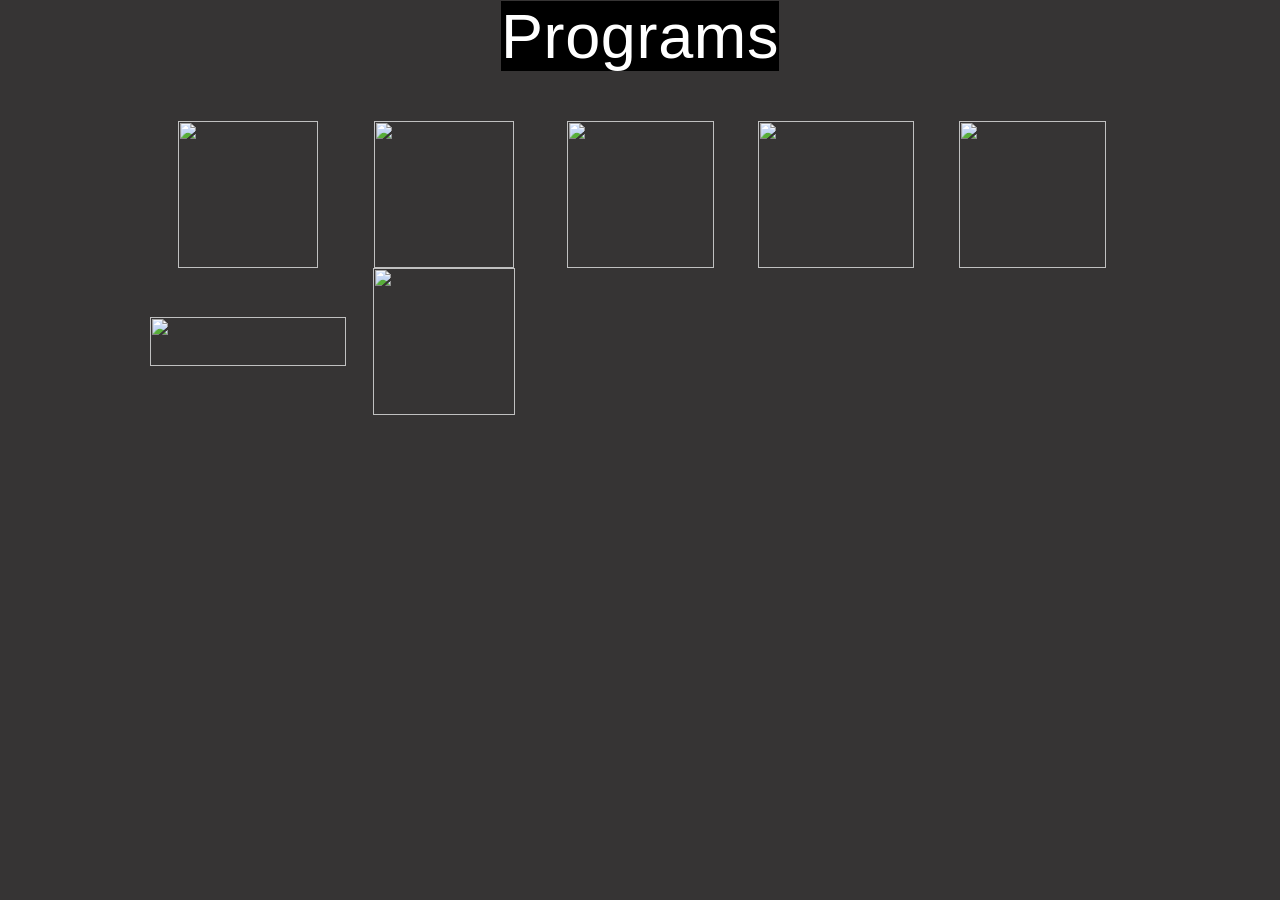
==== commit 107c4fad: "Update index.html" ====
--- a/index.html
+++ b/index.html
@@ -21,9 +21,7 @@
   <script nomodule="" src="./index_files/minified.js.descarga"></script>
   <script nomodule="" src="./index_files/focus-within-polyfill.js.descarga"></script>
 
-  
-    <script nomodule="" src="./index_files/polyfill.min.js.descarga"></script>
-  
+  <script nomodule="" src="./index_files/polyfill.min.js.descarga"></script>
 
   <!-- Performance API Polyfills -->
   <script>
@@ -56,7 +54,7 @@
       }
 
       window.thunderboltTag = "QA_READY"
-      window.thunderboltVersion = "1.14400.0"
+      window.thunderboltVersion = "1.14411.0"
     })();
   </script>
 
@@ -64,10 +62,10 @@
 
 
   <!-- sendFedopsLoadStarted.inline -->
-  <script type="application/json" id="wix-fedops">{"data":{"site":{"metaSiteId":"891aae8b-05cf-4984-86fe-bd087d1a8d47","userId":"b1902bbb-900f-456b-901f-f1c65a153d32","siteId":"a0ce87e2-be9f-47ea-a8fe-744c9f2163c0","externalBaseUrl":"https:\/\/racheztecno.wixsite.com\/rachezprograms","siteRevision":22,"siteType":"UGC","dc":"42","isResponsive":false,"editorName":"Unknown","sessionId":"590bae51-2cb3-4c28-af45-1c904e734ec4","isSEO":false,"appNameForBiEvents":"thunderbolt"},"rollout":{"siteAssetsVersionsRollout":false,"isDACRollout":0,"isTBRollout":true},"fleetConfig":{"fleetName":"thunderbolt-renderer-gradual","type":"Rollout","code":1},"requestUrl":"https:\/\/racheztecno.wixsite.com\/rachezprograms","isInSEO":false,"platformOnSite":true,"shouldReportErrorOnlyInPanorama":true}}</script>
+  <script type="application/json" id="wix-fedops">{"data":{"site":{"metaSiteId":"891aae8b-05cf-4984-86fe-bd087d1a8d47","userId":"b1902bbb-900f-456b-901f-f1c65a153d32","siteId":"a0ce87e2-be9f-47ea-a8fe-744c9f2163c0","externalBaseUrl":"https:\/\/racheztecno.wixsite.com\/rachezprograms","siteRevision":26,"siteType":"UGC","dc":"uw2-pub-1","isResponsive":false,"editorName":"Unknown","sessionId":"70cb7a8e-1f8c-4b6b-a6cf-78f79b074c61","isSEO":false,"appNameForBiEvents":"thunderbolt"},"rollout":{"siteAssetsVersionsRollout":false,"isDACRollout":0,"isTBRollout":true},"fleetConfig":{"fleetName":"thunderbolt-renderer-gradual","type":"Rollout","code":1},"requestUrl":"https:\/\/racheztecno.wixsite.com\/rachezprograms","isInSEO":false,"platformOnSite":true,"shouldReportErrorOnlyInPanorama":true}}</script>
   <script>window.fedops = JSON.parse(document.getElementById('wix-fedops').textContent)</script>
   <script id="sendFedopsLoadStarted">
-    !function(){function e(e,r){var n=Object.keys(e);if(Object.getOwnPropertySymbols){var t=Object.getOwnPropertySymbols(e);r&&(t=t.filter((function(r){return Object.getOwnPropertyDescriptor(e,r).enumerable}))),n.push.apply(n,t)}return n}function r(e,r,n){return(r=function(e){var r=function(e,r){if("object"!=typeof e||null===e)return e;var n=e[Symbol.toPrimitive];if(void 0!==n){var t=n.call(e,r||"default");if("object"!=typeof t)return t;throw new TypeError("@@toPrimitive must return a primitive value.")}return("string"===r?String:Number)(e)}(e,"string");return"symbol"==typeof r?r:String(r)}(r))in e?Object.defineProperty(e,r,{value:n,enumerable:!0,configurable:!0,writable:!0}):e[r]=n,e}var n=function(e){var r,n,t,o=!1;if(null===(r=window.viewerModel)||void 0===r||!/\(iP(hone|ad|od);/i.test(null===(n=window)||void 0===n||null===(t=n.navigator)||void 0===t?void 0:t.userAgent))try{o=navigator.sendBeacon(e)}catch(e){}o||((new Image).src=e)};var t=window.fedops.data,o=t.site,i=t.rollout,a=t.fleetConfig,s=t.requestUrl,c=t.isInSEO,d=t.frogOnUserDomain;shouldReportOnlyInPanorama=t.shouldReportOnlyInPanorama,shouldReportErrorOnlyInPanorama=t.shouldReportErrorOnlyInPanorama;var l=function(e){var r=e.navigator.userAgent;return/instagram.+google\/google/i.test(r)?"":/bot|google(?!play)|phantom|crawl|spider|headless|slurp|facebookexternal|Lighthouse|PTST|^mozilla\/4\.0$|^\s*$/i.test(r)?"ua":""}(window)||function(){try{if(window.self===window.top)return""}catch(e){}return"iframe"}()||function(){var e;if(!Function.prototype.bind)return"bind";var r=window,n=r.document,t=r.navigator;if(!n||!t)return"document";var o=t.webdriver,i=t.userAgent,a=t.plugins,s=t.languages;if(o)return"webdriver";if(!a||Array.isArray(a))return"plugins";if(null!==(e=Object.getOwnPropertyDescriptor(a,"0"))&&void 0!==e&&e.writable)return"plugins-extra";if(!i)return"userAgent";if(i.indexOf("Snapchat")>0&&n.hidden)return"Snapchat";if(!s||0===s.length||!Object.isFrozen(s))return"languages";try{throw Error()}catch(e){if(e instanceof Error){var c=e.stack;if(c&&/ (\(internal\/)|(\(?file:\/)/.test(c))return"stack"}}return""}()||(c?"seo":""),u=!!l,p=function(n,t){var o,i="none",a=n.match(/ssr-caching="?cache[,#]\s*desc=([\w-]+)(?:[,#]\s*varnish=(\w+))?(?:[,#]\s*dc[,#]\s*desc=([\w-]+))?(?:"|;|$)/);if(!a&&window.PerformanceServerTiming){var s=function(e){var r,n;try{r=e()}catch(e){r=[]}var t=[];return r.forEach((function(e){switch(e.name){case"cache":t[1]=e.description;break;case"varnish":t[2]=e.description;break;case"dc":n=e.description}})),{microPop:n,matches:t}}(t);o=s.microPop,a=s.matches}if(a&&a.length&&(i=`${a[1]},${a[2]||"none"}`,o||(o=a[3])),"none"===i){var c="undefined"!=typeof performance?performance.timing:null;c&&c.responseStart-c.requestStart==0&&(i="browser")}return function(n){for(var t=1;t<arguments.length;t++){var o=null!=arguments[t]?arguments[t]:{};t%2?e(Object(o),!0).forEach((function(e){r(n,e,o[e])})):Object.getOwnPropertyDescriptors?Object.defineProperties(n,Object.getOwnPropertyDescriptors(o)):e(Object(o)).forEach((function(e){Object.defineProperty(n,e,Object.getOwnPropertyDescriptor(o,e))}))}return n}({caching:i,isCached:i.includes("hit")},o?{microPop:o}:{})}(document.cookie,(function(){return performance.getEntriesByType("navigation")[0].serverTiming||[]})),f=p.isCached,m=p.caching,v=p.microPop,w={WixSite:1,UGC:2,Template:3}[o.siteType]||0,g=o.isResponsive?"thunderbolt-responsive":"thunderbolt",h=i.isDACRollout,b=i.siteAssetsVersionsRollout,y=h?1:0,O=b?1:0,x=0===a.code||1===a.code?a.code:null,P=Date.now()-window.initialTimestamps.initialTimestamp,S=Math.round(performance.now()),I=document.visibilityState,R=window,T=R.fedops,j=R.addEventListener,E=R.thunderboltVersion;T.apps=T.apps||{},T.apps[g]={startLoadTime:S},T.sessionId=o.sessionId,T.vsi="xxxxxxxx-xxxx-4xxx-yxxx-xxxxxxxxxxxx".replace(/[xy]/g,(function(e){var r=16*Math.random()|0;return("x"===e?r:3&r|8).toString(16)})),T.is_cached=f,T.phaseStarted=$(28),T.phaseEnded=$(22),performance.mark("[cache] "+m+(v?" ["+v+"]":"")),T.reportError=function(e){var r=(null==e?void 0:e.reason)||(null==e?void 0:e.message);r?(shouldReportErrorOnlyInPanorama||A(26,`&errorInfo=${r}&errorType=load`),k({error:{name:"load",message:r,stack:e?.stack}})):e.preventDefault()},j("error",T.reportError),j("unhandledrejection",T.reportError);var _=!1;function A(e){var r=arguments.length>1&&void 0!==arguments[1]?arguments[1]:"";if(!s.includes("suppressbi=true")){var t=(d?o.externalBaseUrl.replace(/^https?:\/\//,"")+"/_frog":"//frog.wix.com")+"/bolt-performance?src=72&evid="+e+"&appName="+g+"&is_rollout="+x+"&is_sav_rollout="+O+"&is_dac_rollout="+y+"&dc="+o.dc+(v?"&microPop="+v:"")+"&is_cached="+f+"&msid="+o.metaSiteId+"&session_id="+window.fedops.sessionId+"&ish="+u+"&isb="+u+(u?"&isbr="+l:"")+"&vsi="+window.fedops.vsi+"&caching="+m+(_?",browser_cache":"")+"&pv="+I+"&pn=1&v="+E+"&url="+encodeURIComponent(s)+"&st="+w+`&ts=${P}&tsn=${S}`+r;n(t)}}function k({transaction:e,error:r}){const n=[{fullArtifactId:"com.wixpress.html-client.wix-thunderbolt",componentId:"thunderbolt"+(window.fedops.data.site.isResponsive?"-responsive":""),platform:"viewer",msid:window.fedops.data.site.metaSiteId,sessionId:window.fedops.sessionId,sessionTime:Date.now()-window.initialTimestamps.initialTimestamp,logLevel:r?"ERROR":"INFO",message:r?.message??(e?.name&&`${e.name} START`),errorName:r?.name,errorStack:r?.stack,transactionName:e?.name,transactionAction:e&&"START",isSsr:!1,dataCenter:o.dc,isCached:!!f,isRollout:!!x,isHeadless:!!u,isDacRollout:!!y,isSavRollout:!!O}];try{const e=JSON.stringify({messages:n});return navigator.sendBeacon("https://panorama.wixapps.net/api/v1/bulklog",e)}catch(e){console.error(e)}}function $(e){return function(r,n){var t=`&name=${r}&duration=${Date.now()-P}`,o=n&&n.paramsOverrides?Object.keys(n.paramsOverrides).map((function(e){return e+"="+n.paramsOverrides[e]})).join("&"):"";A(e,o?`${t}&${o}`:t)}}j("pageshow",(function(e){e.persisted&&(_||(_=!0,T.is_cached=!0))}),!0),window.__browser_deprecation__||(shouldReportOnlyInPanorama||A(21,`&platformOnSite=${window.fedops.data.platformOnSite}`),k({transaction:{name:"PANORAMA_COMPONENT_LOAD"}}))}();
+    !function(){function e(e,r){var n=Object.keys(e);if(Object.getOwnPropertySymbols){var t=Object.getOwnPropertySymbols(e);r&&(t=t.filter((function(r){return Object.getOwnPropertyDescriptor(e,r).enumerable}))),n.push.apply(n,t)}return n}function r(e,r,n){return(r=function(e){var r=function(e,r){if("object"!=typeof e||null===e)return e;var n=e[Symbol.toPrimitive];if(void 0!==n){var t=n.call(e,r||"default");if("object"!=typeof t)return t;throw new TypeError("@@toPrimitive must return a primitive value.")}return("string"===r?String:Number)(e)}(e,"string");return"symbol"==typeof r?r:String(r)}(r))in e?Object.defineProperty(e,r,{value:n,enumerable:!0,configurable:!0,writable:!0}):e[r]=n,e}var n=function(e){var r,n,t,o=!1;if(null===(r=window.viewerModel)||void 0===r||!/\(iP(hone|ad|od);/i.test(null===(n=window)||void 0===n||null===(t=n.navigator)||void 0===t?void 0:t.userAgent))try{o=navigator.sendBeacon(e)}catch(e){}o||((new Image).src=e)};var t=window.fedops.data,o=t.site,i=t.rollout,a=t.fleetConfig,s=t.requestUrl,c=t.isInSEO,d=t.frogOnUserDomain;shouldReportOnlyInPanorama=t.shouldReportOnlyInPanorama,shouldReportErrorOnlyInPanorama=t.shouldReportErrorOnlyInPanorama;var l=function(e){var r=e.navigator.userAgent;return/instagram.+google\/google/i.test(r)?"":/bot|google(?!play)|phantom|crawl|spider|headless|slurp|facebookexternal|Lighthouse|PTST|^mozilla\/4\.0$|^\s*$/i.test(r)?"ua":""}(window)||function(){try{if(window.self===window.top)return""}catch(e){}return"iframe"}()||function(){var e;if(!Function.prototype.bind)return"bind";var r=window,n=r.document,t=r.navigator;if(!n||!t)return"document";var o=t.webdriver,i=t.userAgent,a=t.plugins,s=t.languages;if(o)return"webdriver";if(!a||Array.isArray(a))return"plugins";if(null!==(e=Object.getOwnPropertyDescriptor(a,"0"))&&void 0!==e&&e.writable)return"plugins-extra";if(!i)return"userAgent";if(i.indexOf("Snapchat")>0&&n.hidden)return"Snapchat";if(!s||0===s.length||!Object.isFrozen(s))return"languages";try{throw Error()}catch(e){if(e instanceof Error){var c=e.stack;if(c&&/ (\(internal\/)|(\(?file:\/)/.test(c))return"stack"}}return""}()||(c?"seo":""),u=!!l,p=function(n,t){var o,i="none",a=n.match(/ssr-caching="?cache[,#]\s*desc=([\w-]+)(?:[,#]\s*varnish=(\w+))?(?:[,#]\s*dc[,#]\s*desc=([\w-]+))?(?:"|;|$)/);if(!a&&window.PerformanceServerTiming){var s=function(e){var r,n;try{r=e()}catch(e){r=[]}var t=[];return r.forEach((function(e){switch(e.name){case"cache":t[1]=e.description;break;case"varnish":t[2]=e.description;break;case"dc":n=e.description}})),{microPop:n,matches:t}}(t);o=s.microPop,a=s.matches}if(a&&a.length&&(i=`${a[1]},${a[2]||"none"}`,o||(o=a[3])),"none"===i){var c="undefined"!=typeof performance?performance.timing:null;c&&c.responseStart-c.requestStart==0&&(i="browser")}return function(n){for(var t=1;t<arguments.length;t++){var o=null!=arguments[t]?arguments[t]:{};t%2?e(Object(o),!0).forEach((function(e){r(n,e,o[e])})):Object.getOwnPropertyDescriptors?Object.defineProperties(n,Object.getOwnPropertyDescriptors(o)):e(Object(o)).forEach((function(e){Object.defineProperty(n,e,Object.getOwnPropertyDescriptor(o,e))}))}return n}({caching:i,isCached:i.includes("hit")},o?{microPop:o}:{})}(document.cookie,(function(){return performance.getEntriesByType("navigation")[0].serverTiming||[]})),f=p.isCached,m=p.caching,v=p.microPop,w={WixSite:1,UGC:2,Template:3}[o.siteType]||0,g=o.isResponsive?"thunderbolt-responsive":"thunderbolt",h=i.isDACRollout,b=i.siteAssetsVersionsRollout,y=h?1:0,O=b?1:0,x=0===a.code||1===a.code?a.code:null,P=Date.now()-window.initialTimestamps.initialTimestamp,S=Math.round(performance.now()),I=document.visibilityState,R=window,T=R.fedops,j=R.addEventListener,E=R.thunderboltVersion;T.apps=T.apps||{},T.apps[g]={startLoadTime:S},T.sessionId=o.sessionId,T.vsi="xxxxxxxx-xxxx-4xxx-yxxx-xxxxxxxxxxxx".replace(/[xy]/g,(function(e){var r=16*Math.random()|0;return("x"===e?r:3&r|8).toString(16)})),T.is_cached=f,T.phaseStarted=k(28),T.phaseEnded=k(22),performance.mark("[cache] "+m+(v?" ["+v+"]":"")),T.reportError=function(e,r="load"){var n=(null==e?void 0:e.reason)||(null==e?void 0:e.message);n?(shouldReportErrorOnlyInPanorama||A(26,`&errorInfo=${n}&errorType=${r}`),$({error:{name:r,message:n,stack:e?.stack}})):e.preventDefault()},j("error",T.reportError),j("unhandledrejection",T.reportError);var _=!1;function A(e){var r=arguments.length>1&&void 0!==arguments[1]?arguments[1]:"";if(!s.includes("suppressbi=true")){var t=(d?o.externalBaseUrl.replace(/^https?:\/\//,"")+"/_frog":"//frog.wix.com")+"/bolt-performance?src=72&evid="+e+"&appName="+g+"&is_rollout="+x+"&is_sav_rollout="+O+"&is_dac_rollout="+y+"&dc="+o.dc+(v?"&microPop="+v:"")+"&is_cached="+f+"&msid="+o.metaSiteId+"&session_id="+window.fedops.sessionId+"&ish="+u+"&isb="+u+(u?"&isbr="+l:"")+"&vsi="+window.fedops.vsi+"&caching="+m+(_?",browser_cache":"")+"&pv="+I+"&pn=1&v="+E+"&url="+encodeURIComponent(s)+"&st="+w+`&ts=${P}&tsn=${S}`+r;n(t)}}function $({transaction:e,error:r}){const n=[{fullArtifactId:"com.wixpress.html-client.wix-thunderbolt",componentId:"thunderbolt"+(window.fedops.data.site.isResponsive?"-responsive":""),platform:"viewer",msid:window.fedops.data.site.metaSiteId,sessionId:window.fedops.sessionId,sessionTime:Date.now()-window.initialTimestamps.initialTimestamp,logLevel:r?"ERROR":"INFO",message:r?.message??(e?.name&&`${e.name} START`),errorName:r?.name,errorStack:r?.stack,transactionName:e?.name,transactionAction:e&&"START",isSsr:!1,dataCenter:o.dc,isCached:!!f,isRollout:!!x,isHeadless:!!u,isDacRollout:!!y,isSavRollout:!!O}];try{const e=JSON.stringify({messages:n});return navigator.sendBeacon("https://panorama.wixapps.net/api/v1/bulklog",e)}catch(e){console.error(e)}}function k(e){return function(r,n){var t=`&name=${r}&duration=${Date.now()-P}`,o=n&&n.paramsOverrides?Object.keys(n.paramsOverrides).map((function(e){return e+"="+n.paramsOverrides[e]})).join("&"):"";A(e,o?`${t}&${o}`:t)}}j("pageshow",(function(e){e.persisted&&(_||(_=!0,T.is_cached=!0))}),!0),window.__browser_deprecation__||(shouldReportOnlyInPanorama||A(21,`&platformOnSite=${window.fedops.data.platformOnSite}`),$({transaction:{name:"PANORAMA_COMPONENT_LOAD"}}))}();
   </script>
 
   <!-- Polyfills check -->
@@ -85,7 +83,7 @@
   </script>
 
   <!-- Essential Viewer Model -->
-  <script type="application/json" id="wix-essential-viewer-model">{"fleetConfig":{"fleetName":"thunderbolt-renderer-gradual","type":"Rollout","code":1},"mode":{"qa":false,"enableTestApi":false,"debug":false,"ssrIndicator":false,"ssrOnly":false,"siteAssetsFallback":"enable"},"componentsLibrariesTopology":[{"artifactId":"editor-elements","namespace":"wixui","url":"https:\/\/static.parastorage.com\/services\/editor-elements\/1.12430.0"},{"artifactId":"editor-elements","namespace":"dsgnsys","url":"https:\/\/static.parastorage.com\/services\/editor-elements\/1.12430.0"}],"siteFeaturesConfigs":{"sessionManager":{"isRunningInDifferentSiteContext":false}},"language":{"userLanguage":"es"},"siteAssets":{"clientTopology":{"mediaRootUrl":"https:\/\/static.wixstatic.com","staticMediaUrl":"https:\/\/static.wixstatic.com\/media","moduleRepoUrl":"https:\/\/static.parastorage.com\/unpkg","fileRepoUrl":"https:\/\/static.parastorage.com\/services","siteAssetsUrl":"https:\/\/siteassets.parastorage.com","pageJsonServerUrls":["https:\/\/pages.parastorage.com","https:\/\/staticorigin.wixstatic.com","https:\/\/fallback.wix.com\/wix-html-editor-pages-webapp\/page"],"pathOfTBModulesInFileRepoForFallback":"wix-thunderbolt\/dist\/"}},"siteFeatures":["assetsLoader","businessLogger","captcha","clickHandlerRegistrar","commonConfig","componentsLoader","componentsRegistry","consentPolicy","cyclicTabbing","environmentWixCodeSdk","environment","locationWixCodeSdk","navigationManager","navigationPhases","ooi","pages","panorama","renderer","reporter","router","scrollRestoration","seoWixCodeSdk","seo","sessionManager","siteMembersWixCodeSdk","siteMembers","siteScrollBlocker","siteWixCodeSdk","stores","structureApi","thunderboltInitializer","tpaCommons","translations","warmupData","windowMessageRegistrar","windowWixCodeSdk","wixCustomElementComponent","wixEmbedsApi","componentsReact","platform"],"site":{"externalBaseUrl":"https:\/\/racheztecno.wixsite.com\/rachezprograms","isSEO":false},"media":{"staticMediaUrl":"https:\/\/static.wixstatic.com\/media","mediaRootUrl":"https:\/\/static.wixstatic.com\/","staticVideoUrl":"https:\/\/video.wixstatic.com\/"},"requestUrl":"https:\/\/racheztecno.wixsite.com\/rachezprograms","rollout":{"siteAssetsVersionsRollout":false,"isDACRollout":0,"isTBRollout":true},"commonConfig":{"brand":"wix","host":"VIEWER","bsi":"","consentPolicy":{},"consentPolicyHeader":{},"siteRevision":"22"},"interactionSampleRatio":0.01,"dynamicModelUrl":"https:\/\/racheztecno.wixsite.com\/rachezprograms\/_api\/v2\/dynamicmodel","accessTokensUrl":"https:\/\/racheztecno.wixsite.com\/rachezprograms\/_api\/v1\/access-tokens","experiments":{"specs.thunderbolt.imageLoadIncreaseMargin":true}}</script>
+  <script type="application/json" id="wix-essential-viewer-model">{"fleetConfig":{"fleetName":"thunderbolt-renderer-gradual","type":"Rollout","code":1},"mode":{"qa":false,"enableTestApi":false,"debug":false,"ssrIndicator":false,"ssrOnly":false,"siteAssetsFallback":"enable"},"componentsLibrariesTopology":[{"artifactId":"editor-elements","namespace":"wixui","url":"https:\/\/static.parastorage.com\/services\/editor-elements\/1.12448.0"},{"artifactId":"editor-elements","namespace":"dsgnsys","url":"https:\/\/static.parastorage.com\/services\/editor-elements\/1.12448.0"}],"siteFeaturesConfigs":{"sessionManager":{"isRunningInDifferentSiteContext":false}},"language":{"userLanguage":"es"},"siteAssets":{"clientTopology":{"mediaRootUrl":"https:\/\/static.wixstatic.com","staticMediaUrl":"https:\/\/static.wixstatic.com\/media","moduleRepoUrl":"https:\/\/static.parastorage.com\/unpkg","fileRepoUrl":"https:\/\/static.parastorage.com\/services","siteAssetsUrl":"https:\/\/siteassets.parastorage.com","pageJsonServerUrls":["https:\/\/pages.parastorage.com","https:\/\/staticorigin.wixstatic.com","https:\/\/fallback.wix.com\/wix-html-editor-pages-webapp\/page"],"pathOfTBModulesInFileRepoForFallback":"wix-thunderbolt\/dist\/"}},"siteFeatures":["assetsLoader","businessLogger","captcha","clickHandlerRegistrar","commonConfig","componentsLoader","componentsRegistry","consentPolicy","cyclicTabbing","environmentWixCodeSdk","environment","locationWixCodeSdk","navigationManager","navigationPhases","ooi","pages","panorama","renderer","reporter","router","scrollRestoration","seoWixCodeSdk","seo","sessionManager","siteMembersWixCodeSdk","siteMembers","siteScrollBlocker","siteWixCodeSdk","stores","structureApi","thunderboltInitializer","tpaCommons","translations","warmupData","windowMessageRegistrar","windowWixCodeSdk","wixCustomElementComponent","wixEmbedsApi","componentsReact","platform"],"site":{"externalBaseUrl":"https:\/\/racheztecno.wixsite.com\/rachezprograms","isSEO":false},"media":{"staticMediaUrl":"https:\/\/static.wixstatic.com\/media","mediaRootUrl":"https:\/\/static.wixstatic.com\/","staticVideoUrl":"https:\/\/video.wixstatic.com\/"},"requestUrl":"https:\/\/racheztecno.wixsite.com\/rachezprograms","rollout":{"siteAssetsVersionsRollout":false,"isDACRollout":0,"isTBRollout":true},"commonConfig":{"brand":"wix","host":"VIEWER","bsi":"","consentPolicy":{},"consentPolicyHeader":{},"siteRevision":"26"},"interactionSampleRatio":0.01,"dynamicModelUrl":"https:\/\/racheztecno.wixsite.com\/rachezprograms\/_api\/v2\/dynamicmodel","accessTokensUrl":"https:\/\/racheztecno.wixsite.com\/rachezprograms\/_api\/v1\/access-tokens","experiments":{"specs.thunderbolt.imageLoadIncreaseMargin":true}}</script>
   <script>window.viewerModel = JSON.parse(document.getElementById('wix-essential-viewer-model').textContent)</script>
 
   
@@ -134,7 +132,7 @@
 <meta http-equiv="X-Wix-Meta-Site-Id" content="891aae8b-05cf-4984-86fe-bd087d1a8d47">
 <meta http-equiv="X-Wix-Application-Instance-Id" content="a0ce87e2-be9f-47ea-a8fe-744c9f2163c0">
 
-    <meta http-equiv="X-Wix-Published-Version" content="22">
+    <meta http-equiv="X-Wix-Published-Version" content="26">
 
 
 
@@ -160,13 +158,13 @@
 <!-- Loadable Component comp-lzc4j7hy -->
 <script id="comp-lzc4j7hy__LOADABLE_REQUIRED_CHUNKS__" type="application/json">[]</script><script id="comp-lzc4j7hy__LOADABLE_REQUIRED_CHUNKS___ext" type="application/json">{"namedChunks":[]}</script>
 
-<script src="./index_files/rb_wixui.thunderbolt_bootstrap.ed350f39.bundle.min.js.descarga"></script><script src="./index_files/rb_wixui.thunderbolt[FreemiumBannerDesktop].c79a77c2.bundle.min.js.descarga"></script><script src="./index_files/rb_wixui.thunderbolt[SkipToContentButton].69abe737.bundle.min.js.descarga"></script><script src="./index_files/rb_wixui.thunderbolt_bootstrap-classic.59b9f024.bundle.min.js.descarga"></script><script src="./index_files/rb_wixui.thunderbolt[ClassicSection].a27ea737.bundle.min.js.descarga"></script><script src="./index_files/requirejs.min.js.descarga"></script><script type="text/javascript" charset="utf-8" async="" data-requirecontext="_" data-requiremodule="https://static.parastorage.com/services/pro-gallery-tpa/1.870.0/WixProGalleryViewerWidget.bundle.min.js" src="./index_files/WixProGalleryViewerWidget.bundle.min.js.descarga"></script></head>
+<script src="./index_files/rb_wixui.thunderbolt_bootstrap.ed350f39.bundle.min.js.descarga"></script><script src="./index_files/rb_wixui.thunderbolt[FreemiumBannerDesktop].c79a77c2.bundle.min.js.descarga"></script><script src="./index_files/rb_wixui.thunderbolt[SkipToContentButton].69abe737.bundle.min.js.descarga"></script><script src="./index_files/rb_wixui.thunderbolt_bootstrap-classic.59b9f024.bundle.min.js.descarga"></script><script src="./index_files/rb_wixui.thunderbolt[ClassicSection].a27ea737.bundle.min.js.descarga"></script><script src="./index_files/requirejs.min.js.descarga"></script><script type="text/javascript" charset="utf-8" async="" data-requirecontext="_" data-requiremodule="https://static.parastorage.com/services/pro-gallery-tpa/1.895.0/WixProGalleryViewerWidget.bundle.min.js" src="./index_files/WixProGalleryViewerWidget.bundle.min.js.descarga"></script></head>
 <body class="">
 <script type="text/javascript">
     var bodyCacheable = true;
     
     var exclusionReason = {"shouldRender":true,"forced":false};
-    var ssrInfo = {"cacheExclusionReason":"","renderBodyTime":876,"renderTimeStamp":1722757057111}
+    var ssrInfo = {"cacheExclusionReason":"","renderBodyTime":1323,"renderTimeStamp":1722909291950}
 </script>
 
 
@@ -443,7 +441,7 @@
 
 
 
-<div id="SITE_CONTAINER"><div id="main_MF" class="main_MF"><div id="SCROLL_TO_TOP" class="Vd6aQZ ignore-focus SCROLL_TO_TOP" tabindex="-1" role="region" aria-label="top of page"><span class="mHZSwn">top of page</span></div><div id="WIX_ADS" class="WIX_ADS L27qsU c7bzh_"></div><div id="BACKGROUND_GROUP" class="BACKGROUND_GROUP"><div id="BACKGROUND_GROUP_TRANSITION_GROUP"><div id="pageBackground_tuckg" data-media-height-override-type="" data-media-position-override="false" class="pageBackground_tuckg BmZ5pC"><div id="bgLayers_pageBackground_tuckg" data-hook="bgLayers" data-motion-part="BG_LAYER" class="MW5IWV"><div data-testid="colorUnderlay" class="LWbAav Kv1aVt"></div><div id="bgMedia_pageBackground_tuckg" data-motion-part="BG_MEDIA" class="VgO9Yg"></div></div></div></div></div><div id="site-root" class="site-root"><div id="masterPage" class="mesh-layout remove-wrappers masterPage css-editing-scope"><header id="SITE_HEADER" class="AT7o0U SITE_HEADER wixui-header" tabindex="-1"><div class="lvxhkV"></div><div class="cKxVkc"><div class="vlM3HR"></div><div class="VrZrC0"><div data-mesh-id="SITE_HEADERinlineContent" data-testid="inline-content" class=""><div data-mesh-id="SITE_HEADERinlineContent-gridContainer" data-testid="mesh-container-content"><div id="comp-lzc4igml" class="HcOXKn c9GqVL QxJLC3 comp-lzc4igml wixui-rich-text" data-testid="richTextElement"><h2 class="font_2 wixui-rich-text__text" style="font-size:63px; line-height:normal; text-align:center;"><span class="color_36 wixui-rich-text__text"><span style="font-size:63px;" class="wixui-rich-text__text"><span style="font-family:poppins-semibold,poppins,sans-serif;" class="wixui-rich-text__text"><span style="letter-spacing:0.01em;" class="wixui-rich-text__text"><span class="backcolor_37 wixui-rich-text__text">Programs</span></span></span></span></span></h2></div></div></div></div></div></header><main id="PAGES_CONTAINER" class="PAGES_CONTAINER" tabindex="-1" data-main-content="true"><div id="SITE_PAGES" class="JsJXaX SITE_PAGES"><div id="SITE_PAGES_TRANSITION_GROUP" class="AnQkDU"><div id="tuckg" class="dBAkHi tuckg"><div class="PFkO7r wixui-page" data-testid="page-bg"></div><div class="HT5ybB"><div id="Containertuckg" class="Containertuckg SPY_vo"><div data-mesh-id="ContainertuckginlineContent" data-testid="inline-content" class=""><div data-mesh-id="ContainertuckginlineContent-gridContainer" data-testid="mesh-container-content"><section id="comp-lvf6pgsa" tabindex="-1" class="Oqnisf comp-lvf6pgsa wixui-section" data-block-level-container="ClassicSection"><div id="bgLayers_comp-lvf6pgsa" data-hook="bgLayers" data-motion-part="BG_LAYER" class="MW5IWV"><div data-testid="colorUnderlay" class="LWbAav Kv1aVt"></div><div id="bgMedia_comp-lvf6pgsa" data-motion-part="BG_MEDIA" class="VgO9Yg"></div></div><div data-mesh-id="comp-lvf6pgsainlineContent" data-testid="inline-content" class=""><div data-mesh-id="comp-lvf6pgsainlineContent-gridContainer" data-testid="mesh-container-content"><div id="comp-lzc4j7hy" class="TWFxr5 "><div class="comp-lzc4j7hy"><style>.comp-lzc4j7hy {
+<div id="SITE_CONTAINER"><div id="main_MF" class="main_MF"><div id="SCROLL_TO_TOP" class="Vd6aQZ ignore-focus SCROLL_TO_TOP" tabindex="-1" role="region" aria-label="top of page"><span class="mHZSwn">top of page</span></div><div id="WIX_ADS" class="WIX_ADS L27qsU c7bzh_"></div><div id="BACKGROUND_GROUP" class="BACKGROUND_GROUP"><div id="BACKGROUND_GROUP_TRANSITION_GROUP"><div id="pageBackground_tuckg" data-media-height-override-type="" data-media-position-override="false" class="pageBackground_tuckg BmZ5pC"><div id="bgLayers_pageBackground_tuckg" data-hook="bgLayers" data-motion-part="BG_LAYER" class="MW5IWV"><div data-testid="colorUnderlay" class="LWbAav Kv1aVt"></div><div id="bgMedia_pageBackground_tuckg" data-motion-part="BG_MEDIA" class="VgO9Yg"></div></div></div></div></div><div id="site-root" class="site-root"><div id="masterPage" class="mesh-layout remove-wrappers masterPage css-editing-scope"><header id="SITE_HEADER" class="AT7o0U SITE_HEADER wixui-header" tabindex="-1"><div class="lvxhkV"></div><div class="cKxVkc"><div class="vlM3HR"></div><div class="VrZrC0"><div data-mesh-id="SITE_HEADERinlineContent" data-testid="inline-content" class=""><div data-mesh-id="SITE_HEADERinlineContent-gridContainer" data-testid="mesh-container-content"><div id="comp-lzc4igml" class="HcOXKn c9GqVL QxJLC3 comp-lzc4igml wixui-rich-text" data-testid="richTextElement"><h2 class="font_2 wixui-rich-text__text" style="font-size:63px; line-height:normal; text-align:center;"><span class="color_36 wixui-rich-text__text"><span style="font-size:63px;" class="wixui-rich-text__text"><span style="font-family:poppins-semibold,poppins,sans-serif;" class="wixui-rich-text__text"><span style="letter-spacing:0.01em;" class="wixui-rich-text__text"><span class="backcolor_37 wixui-rich-text__text">Programs</span></span></span></span></span></h2></div></div></div></div></div></header><main id="PAGES_CONTAINER" class="PAGES_CONTAINER" tabindex="-1" data-main-content="true"><div id="SITE_PAGES" class="JsJXaX SITE_PAGES"><div id="SITE_PAGES_TRANSITION_GROUP" class="AnQkDU"><div id="tuckg" class="dBAkHi tuckg"><div class="PFkO7r wixui-page" data-testid="page-bg"></div><div class="HT5ybB"><div id="Containertuckg" class="Containertuckg SPY_vo"><div data-mesh-id="ContainertuckginlineContent" data-testid="inline-content" class=""><div data-mesh-id="ContainertuckginlineContent-gridContainer" data-testid="mesh-container-content"><section id="comp-lvf6pgsa" tabindex="-1" class="Oqnisf comp-lvf6pgsa wixui-section" data-block-level-container="ClassicSection"><div id="bgLayers_comp-lvf6pgsa" data-hook="bgLayers" data-motion-part="BG_LAYER" class="MW5IWV"><div data-testid="colorUnderlay" class="LWbAav Kv1aVt"></div><div id="bgMedia_comp-lvf6pgsa" data-motion-part="BG_MEDIA" class="VgO9Yg"></div></div><div data-mesh-id="comp-lvf6pgsainlineContent" data-testid="inline-content" class=""><div data-mesh-id="comp-lvf6pgsainlineContent-gridContainer" data-testid="mesh-container-content"><!--$--><div id="comp-lzc4j7hy" class="TWFxr5 "><div class="comp-lzc4j7hy"><style>.comp-lzc4j7hy {
             --wix-color-1: 255,255,255;
 --wix-color-2: 191,191,191;
 --wix-color-3: 128,128,128;
@@ -847,6 +845,14 @@
 --text-editor-font-1722756538335-line-height: 1.4em;
 --text-editor-font-1722756538335-family: helvetica-w01-bold,helvetica-w02-bold,helvetica-lt-w10-bold,sans-serif;
 --text-editor-font-1722756538335-text-decoration: none;
+--text-editor-font-1722909095575: normal normal normal 40px/1.4em helvetica-w01-bold,helvetica-w02-bold,helvetica-lt-w10-bold,sans-serif;
+--text-editor-font-1722909095575-style: normal;
+--text-editor-font-1722909095575-variant: normal;
+--text-editor-font-1722909095575-weight: normal;
+--text-editor-font-1722909095575-size: 40px;
+--text-editor-font-1722909095575-line-height: 1.4em;
+--text-editor-font-1722909095575-family: helvetica-w01-bold,helvetica-w02-bold,helvetica-lt-w10-bold,sans-serif;
+--text-editor-font-1722909095575-text-decoration: none;
 --textFont-style: normal;
 --textFont-variant: normal;
 --textFont-weight: normal;
@@ -881,12 +887,12 @@
 </style><div id="gallery-wrapper-comp-lzc4j7hy" style="overflow:hidden;height:100%;width:100%"><style>div.comp-lzc4j7hy:not(.fullscreen-comp-wrapper) {
       width: 100%;
       }
-      </style><div id="pro-gallery-comp-lzc4j7hy" class="pro-gallery"><div data-key="pro-gallery-inner-container" class="" tabindex="-1"><div data-hook="css-scroll-indicator" data-scroll-base="193" data-scroll-top="0" class="pgscl--193 pgscl_lzc4j7hy_-40960-0 pgscl_lzc4j7hy_-20480-0 pgscl_lzc4j7hy_-10240-0 pgscl_lzc4j7hy_-5120-0 pgscl_lzc4j7hy_-2560-0 pgscl_lzc4j7hy_-1280-0 pgscl_lzc4j7hy_-640-0 pgscl_lzc4j7hy_-320-0 pgscl_lzc4j7hy_-320--160 pgscl_lzc4j7hy_-240--160 pgscl_lzc4j7hy_-200--160 pgscl_lzc4j7hy_-200--180 pgscl_lzc4j7hy_-200--190" style="display:none"></div><div class="pro-gallery-parent-container" role="region"><div id="pro-gallery-container-comp-lzc4j7hy" class="pro-gallery inline-styles  ltr " style="height:294px;overflow-x:hidden"><div id="pro-gallery-margin-container-comp-lzc4j7hy" class="pro-gallery-margin-container" style="margin:0px;height:294px;width:980px;overflow:visible;position:relative"><a data-id="19e16a32-76a1-42e3-bd72-a7fc710f0d11" class="item-link-wrapper" data-idx="0" data-hook="item-link-wrapper" tabindex="-1" href="https://www.speedguide.net/downloads.php" target="_blank"><div class="gallery-item-container item-container-regular has-custom-focus visible clickable zoom-in-on-hover" id="pgi19e16a3276a142e3bd72a7fc710f0d11_0" tabindex="0" aria-label="" data-hash="19e16a32-76a1-42e3-bd72-a7fc710f0d11" data-id="19e16a32-76a1-42e3-bd72-a7fc710f0d11" data-idx="0" role="link" data-hook="item-container" style="overflow-y:hidden;position:absolute;bottom:auto;margin:0;top:0;left:0;right:auto;width:196px;height:147px;overflow:hidden;transition:opacity .2s ease;opacity:1;display:block"><div><div data-hook="item-wrapper" class="gallery-item-wrapper visible cube-type-fit [object Object]" id="item-wrapper-19e16a32-76a1-42e3-bd72-a7fc710f0d11" style="background-color:inherit;height:147px;width:196px;margin:0px"><div class="gallery-item-content item-content-regular image-item gallery-item-visible gallery-item gallery-item-preloaded grid-fit  " data-hook="image-item" style="width:139.55696202531647px;height:147px;margin-top:0;margin-left:28.22151898734178px"><picture><source srcset="https://static.wixstatic.com/media/b1902b_f334f44b735d44398b3dd74d6cac3c03~mv2.png/v1/fit/w_150,h_147,q_90/b1902b_f334f44b735d44398b3dd74d6cac3c03~mv2.webp 1x, https://static.wixstatic.com/media/b1902b_f334f44b735d44398b3dd74d6cac3c03~mv2.png/v1/fit/w_155,h_151,q_90/b1902b_f334f44b735d44398b3dd74d6cac3c03~mv2.webp 2x, https://static.wixstatic.com/media/b1902b_f334f44b735d44398b3dd74d6cac3c03~mv2.png/v1/fit/w_155,h_151,q_90/b1902b_f334f44b735d44398b3dd74d6cac3c03~mv2.webp 3x, https://static.wixstatic.com/media/b1902b_f334f44b735d44398b3dd74d6cac3c03~mv2.png/v1/fit/w_155,h_151,q_90/b1902b_f334f44b735d44398b3dd74d6cac3c03~mv2.webp 4x, https://static.wixstatic.com/media/b1902b_f334f44b735d44398b3dd74d6cac3c03~mv2.png/v1/fit/w_155,h_151,q_90/b1902b_f334f44b735d44398b3dd74d6cac3c03~mv2.webp 5x" type="image/webp"><source srcset="https://static.wixstatic.com/media/b1902b_f334f44b735d44398b3dd74d6cac3c03~mv2.png/v1/fit/w_150,h_147,q_90/b1902b_f334f44b735d44398b3dd74d6cac3c03~mv2.png 1x, https://static.wixstatic.com/media/b1902b_f334f44b735d44398b3dd74d6cac3c03~mv2.png/v1/fit/w_155,h_151,q_90/b1902b_f334f44b735d44398b3dd74d6cac3c03~mv2.png 2x, https://static.wixstatic.com/media/b1902b_f334f44b735d44398b3dd74d6cac3c03~mv2.png/v1/fit/w_155,h_151,q_90/b1902b_f334f44b735d44398b3dd74d6cac3c03~mv2.png 3x, https://static.wixstatic.com/media/b1902b_f334f44b735d44398b3dd74d6cac3c03~mv2.png/v1/fit/w_155,h_151,q_90/b1902b_f334f44b735d44398b3dd74d6cac3c03~mv2.png 4x, https://static.wixstatic.com/media/b1902b_f334f44b735d44398b3dd74d6cac3c03~mv2.png/v1/fit/w_155,h_151,q_90/b1902b_f334f44b735d44398b3dd74d6cac3c03~mv2.png 5x" type="image/png"><img id="19e16a32-76a1-42e3-bd72-a7fc710f0d11" class="gallery-item-visible gallery-item gallery-item-preloaded" data-hook="gallery-item-image-img" data-idx="0" src="./index_files/b1902b_f334f44b735d44398b3dd74d6cac3c03~mv2.png" alt="" loading="eager" style="width:139.55696202531647px;height:147px"></picture></div><div class="item-hover-flex-container" style="width: 139.557px; height: 147px; margin-top: 0px; margin-left: 28.2215px; display: flex; position: absolute; top: 0px; left: 0px; align-items: flex-end;"><div data-hook="item-hover-0" aria-hidden="true" class="gallery-item-hover fullscreen-enabled item-overlay-regular" style="width: 139.557px; height: 147px; margin: 0px; position: relative;"><div class="gallery-item-hover-inner"><div data-hook="info-element" style="height: 100%; width: 100%;"><div class="hover-info-element" data-hook="hover-info-element" style="height: 100%; box-sizing: border-box; padding: 0px;"><div class="info-element-text narrow-item" dir="auto" style="align-items: center; text-align: center; display: flex; place-content: center; direction: ltr;"><div><div class="info-member info-element-title" data-hook="item-title" style="overflow: hidden; margin-bottom: 0px; visibility: inherit;"><span>TCP OPTIMIZER</span></div></div></div><div class="info-element-social info-align-center short-item narrow-item info-element-social-absolute" data-hook="item-social"></div></div></div></div></div></div></div></div></div></a><a data-id="ff79e97c-9ce6-46f7-b681-db879116df71" class="item-link-wrapper" data-idx="1" data-hook="item-link-wrapper" tabindex="-1" href="https://www.sordum.org/7952/dns-jumper-v2-3/" target="_blank"><div class="gallery-item-container item-container-regular has-custom-focus visible clickable zoom-in-on-hover" id="pgiff79e97c9ce646f7b681db879116df71_1" tabindex="-1" aria-label="" data-hash="ff79e97c-9ce6-46f7-b681-db879116df71" data-id="ff79e97c-9ce6-46f7-b681-db879116df71" data-idx="1" role="link" data-hook="item-container" style="overflow-y:hidden;position:absolute;bottom:auto;margin:0;top:0;left:196px;right:auto;width:196px;height:147px;overflow:hidden;transition:opacity .2s ease;opacity:1;display:block"><div><div data-hook="item-wrapper" class="gallery-item-wrapper visible cube-type-fit [object Object]" id="item-wrapper-ff79e97c-9ce6-46f7-b681-db879116df71" style="background-color:inherit;height:147px;width:196px;margin:0px"><div class="gallery-item-content item-content-regular image-item gallery-item-visible gallery-item gallery-item-preloaded grid-fit  " data-hook="image-item" style="width:139.55696202531647px;height:147px;margin-top:0;margin-left:28.22151898734178px"><picture><source srcset="https://static.wixstatic.com/media/b1902b_ab5c95b966e14771adc3a6ac0020ac18~mv2.png/v1/fit/w_150,h_147,q_90/b1902b_ab5c95b966e14771adc3a6ac0020ac18~mv2.webp 1x, https://static.wixstatic.com/media/b1902b_ab5c95b966e14771adc3a6ac0020ac18~mv2.png/v1/fit/w_155,h_151,q_90/b1902b_ab5c95b966e14771adc3a6ac0020ac18~mv2.webp 2x, https://static.wixstatic.com/media/b1902b_ab5c95b966e14771adc3a6ac0020ac18~mv2.png/v1/fit/w_155,h_151,q_90/b1902b_ab5c95b966e14771adc3a6ac0020ac18~mv2.webp 3x, https://static.wixstatic.com/media/b1902b_ab5c95b966e14771adc3a6ac0020ac18~mv2.png/v1/fit/w_155,h_151,q_90/b1902b_ab5c95b966e14771adc3a6ac0020ac18~mv2.webp 4x, https://static.wixstatic.com/media/b1902b_ab5c95b966e14771adc3a6ac0020ac18~mv2.png/v1/fit/w_155,h_151,q_90/b1902b_ab5c95b966e14771adc3a6ac0020ac18~mv2.webp 5x" type="image/webp"><source srcset="https://static.wixstatic.com/media/b1902b_ab5c95b966e14771adc3a6ac0020ac18~mv2.png/v1/fit/w_150,h_147,q_90/b1902b_ab5c95b966e14771adc3a6ac0020ac18~mv2.png 1x, https://static.wixstatic.com/media/b1902b_ab5c95b966e14771adc3a6ac0020ac18~mv2.png/v1/fit/w_155,h_151,q_90/b1902b_ab5c95b966e14771adc3a6ac0020ac18~mv2.png 2x, https://static.wixstatic.com/media/b1902b_ab5c95b966e14771adc3a6ac0020ac18~mv2.png/v1/fit/w_155,h_151,q_90/b1902b_ab5c95b966e14771adc3a6ac0020ac18~mv2.png 3x, https://static.wixstatic.com/media/b1902b_ab5c95b966e14771adc3a6ac0020ac18~mv2.png/v1/fit/w_155,h_151,q_90/b1902b_ab5c95b966e14771adc3a6ac0020ac18~mv2.png 4x, https://static.wixstatic.com/media/b1902b_ab5c95b966e14771adc3a6ac0020ac18~mv2.png/v1/fit/w_155,h_151,q_90/b1902b_ab5c95b966e14771adc3a6ac0020ac18~mv2.png 5x" type="image/png"><img id="ff79e97c-9ce6-46f7-b681-db879116df71" class="gallery-item-visible gallery-item gallery-item-preloaded" data-hook="gallery-item-image-img" data-idx="1" src="./index_files/b1902b_ab5c95b966e14771adc3a6ac0020ac18~mv2.png" alt="" loading="eager" style="width:139.55696202531647px;height:147px"></picture></div><div class="item-hover-flex-container" style="width: 139.557px; height: 147px; margin-top: 0px; margin-left: 28.2215px; display: flex; position: absolute; top: 0px; left: 0px; align-items: flex-end;"><div data-hook="item-hover-1" aria-hidden="true" class="gallery-item-hover fullscreen-enabled item-overlay-regular" style="width: 139.557px; height: 147px; margin: 0px; position: relative;"><div class="gallery-item-hover-inner"><div data-hook="info-element" style="height: 100%; width: 100%;"><div class="hover-info-element" data-hook="hover-info-element" style="height: 100%; box-sizing: border-box; padding: 0px;"><div class="info-element-text narrow-item" dir="auto" style="align-items: center; text-align: center; display: flex; place-content: center; direction: ltr;"><div><div class="info-member info-element-title" data-hook="item-title" style="overflow: hidden; margin-bottom: 0px; visibility: inherit;"><span>DNS JUMPER</span></div></div></div><div class="info-element-social info-align-center short-item narrow-item info-element-social-absolute" data-hook="item-social"></div></div></div></div></div></div></div></div></div></a><a data-id="d65d2b55-738d-4fb6-82e8-3188a0ca935f" class="item-link-wrapper" data-idx="2" data-hook="item-link-wrapper" tabindex="-1" href="https://www.mediafire.com/file/tzlhto13s506e8y/NO_UPDATES.7z/file" target="_blank"><div class="gallery-item-container item-container-regular has-custom-focus visible clickable zoom-in-on-hover" id="pgid65d2b55738d4fb682e83188a0ca935f_2" tabindex="-1" aria-label="" data-hash="d65d2b55-738d-4fb6-82e8-3188a0ca935f" data-id="d65d2b55-738d-4fb6-82e8-3188a0ca935f" data-idx="2" role="link" data-hook="item-container" style="overflow-y:hidden;position:absolute;bottom:auto;margin:0;top:0;left:392px;right:auto;width:196px;height:147px;overflow:hidden;transition:opacity .2s ease;opacity:1;display:block"><div><div data-hook="item-wrapper" class="gallery-item-wrapper visible cube-type-fit [object Object]" id="item-wrapper-d65d2b55-738d-4fb6-82e8-3188a0ca935f" style="background-color:inherit;height:147px;width:196px;margin:0px"><div class="gallery-item-content item-content-regular image-item gallery-item-visible gallery-item gallery-item-preloaded grid-fit  " data-hook="image-item" style="width:147px;height:147px;margin-top:0;margin-left:24.5px"><picture><source srcset="https://static.wixstatic.com/media/b1902b_734b8cb86fe94a09a89b30e0a93bc178~mv2.png/v1/fit/w_196,h_147,q_90/b1902b_734b8cb86fe94a09a89b30e0a93bc178~mv2.webp 1x, https://static.wixstatic.com/media/b1902b_734b8cb86fe94a09a89b30e0a93bc178~mv2.png/v1/fit/w_258,h_193,q_90/b1902b_734b8cb86fe94a09a89b30e0a93bc178~mv2.webp 2x, https://static.wixstatic.com/media/b1902b_734b8cb86fe94a09a89b30e0a93bc178~mv2.png/v1/fit/w_258,h_193,q_90/b1902b_734b8cb86fe94a09a89b30e0a93bc178~mv2.webp 3x, https://static.wixstatic.com/media/b1902b_734b8cb86fe94a09a89b30e0a93bc178~mv2.png/v1/fit/w_258,h_193,q_90/b1902b_734b8cb86fe94a09a89b30e0a93bc178~mv2.webp 4x, https://static.wixstatic.com/media/b1902b_734b8cb86fe94a09a89b30e0a93bc178~mv2.png/v1/fit/w_258,h_193,q_90/b1902b_734b8cb86fe94a09a89b30e0a93bc178~mv2.webp 5x" type="image/webp"><source srcset="https://static.wixstatic.com/media/b1902b_734b8cb86fe94a09a89b30e0a93bc178~mv2.png/v1/fit/w_196,h_147,q_90/b1902b_734b8cb86fe94a09a89b30e0a93bc178~mv2.png 1x, https://static.wixstatic.com/media/b1902b_734b8cb86fe94a09a89b30e0a93bc178~mv2.png/v1/fit/w_258,h_193,q_90/b1902b_734b8cb86fe94a09a89b30e0a93bc178~mv2.png 2x, https://static.wixstatic.com/media/b1902b_734b8cb86fe94a09a89b30e0a93bc178~mv2.png/v1/fit/w_258,h_193,q_90/b1902b_734b8cb86fe94a09a89b30e0a93bc178~mv2.png 3x, https://static.wixstatic.com/media/b1902b_734b8cb86fe94a09a89b30e0a93bc178~mv2.png/v1/fit/w_258,h_193,q_90/b1902b_734b8cb86fe94a09a89b30e0a93bc178~mv2.png 4x, https://static.wixstatic.com/media/b1902b_734b8cb86fe94a09a89b30e0a93bc178~mv2.png/v1/fit/w_258,h_193,q_90/b1902b_734b8cb86fe94a09a89b30e0a93bc178~mv2.png 5x" type="image/png"><img id="d65d2b55-738d-4fb6-82e8-3188a0ca935f" class="gallery-item-visible gallery-item gallery-item-preloaded" data-hook="gallery-item-image-img" data-idx="2" src="./index_files/b1902b_734b8cb86fe94a09a89b30e0a93bc178~mv2.png" alt="" loading="eager" style="width:147px;height:147px"></picture></div><div class="item-hover-flex-container" style="width: 147px; height: 147px; margin-top: 0px; margin-left: 24.5px; display: flex; position: absolute; top: 0px; left: 0px; align-items: flex-end;"><div data-hook="item-hover-2" aria-hidden="true" class="gallery-item-hover fullscreen-enabled item-overlay-regular" style="width: 147px; height: 147px; margin: 0px; position: relative;"><div class="gallery-item-hover-inner"><div data-hook="info-element" style="height: 100%; width: 100%;"><div class="hover-info-element" data-hook="hover-info-element" style="height: 100%; box-sizing: border-box; padding: 0px;"><div class="info-element-text narrow-item" dir="auto" style="align-items: center; text-align: center; display: flex; place-content: center; direction: ltr;"><div><div class="info-member info-element-title" data-hook="item-title" style="overflow: hidden; margin-bottom: 0px; visibility: inherit;"><span>WUB</span></div></div></div><div class="info-element-social info-align-center short-item narrow-item info-element-social-absolute" data-hook="item-social"></div></div></div></div></div></div></div></div></div></a><a data-id="5a611c8f-4fbc-4bfe-b1b7-dcaa3bb3292d" class="item-link-wrapper" data-idx="3" data-hook="item-link-wrapper" tabindex="-1" href="https://www.mediafire.com/file/8d45uqsype847if/HRC.7z/file" target="_blank"><div class="gallery-item-container item-container-regular has-custom-focus visible clickable zoom-in-on-hover" id="pgi5a611c8f4fbc4bfeb1b7dcaa3bb3292d_3" tabindex="-1" aria-label="" data-hash="5a611c8f-4fbc-4bfe-b1b7-dcaa3bb3292d" data-id="5a611c8f-4fbc-4bfe-b1b7-dcaa3bb3292d" data-idx="3" role="link" data-hook="item-container" style="overflow-y:hidden;position:absolute;bottom:auto;margin:0;top:0;left:588px;right:auto;width:196px;height:147px;overflow:hidden;transition:opacity .2s ease;opacity:1;display:block"><div><div data-hook="item-wrapper" class="gallery-item-wrapper visible cube-type-fit [object Object]" id="item-wrapper-5a611c8f-4fbc-4bfe-b1b7-dcaa3bb3292d" style="background-color:inherit;height:147px;width:196px;margin:0px"><div class="gallery-item-content item-content-regular image-item gallery-item-visible gallery-item gallery-item-preloaded grid-fit  " data-hook="image-item" style="width:155.28169014084506px;height:147px;margin-top:0;margin-left:20.35915492957747px"><picture><source srcset="https://static.wixstatic.com/media/b1902b_56d6ca454da74ad49f758c2517b5f818~mv2.png/v1/fit/w_150,h_142,q_90/b1902b_56d6ca454da74ad49f758c2517b5f818~mv2.webp 1x, https://static.wixstatic.com/media/b1902b_56d6ca454da74ad49f758c2517b5f818~mv2.png/v1/fit/w_150,h_142,q_90/b1902b_56d6ca454da74ad49f758c2517b5f818~mv2.webp 2x, https://static.wixstatic.com/media/b1902b_56d6ca454da74ad49f758c2517b5f818~mv2.png/v1/fit/w_150,h_142,q_90/b1902b_56d6ca454da74ad49f758c2517b5f818~mv2.webp 3x, https://static.wixstatic.com/media/b1902b_56d6ca454da74ad49f758c2517b5f818~mv2.png/v1/fit/w_150,h_142,q_90/b1902b_56d6ca454da74ad49f758c2517b5f818~mv2.webp 4x, https://static.wixstatic.com/media/b1902b_56d6ca454da74ad49f758c2517b5f818~mv2.png/v1/fit/w_150,h_142,q_90/b1902b_56d6ca454da74ad49f758c2517b5f818~mv2.webp 5x" type="image/webp"><source srcset="https://static.wixstatic.com/media/b1902b_56d6ca454da74ad49f758c2517b5f818~mv2.png/v1/fit/w_150,h_142,q_90/b1902b_56d6ca454da74ad49f758c2517b5f818~mv2.png 1x, https://static.wixstatic.com/media/b1902b_56d6ca454da74ad49f758c2517b5f818~mv2.png/v1/fit/w_150,h_142,q_90/b1902b_56d6ca454da74ad49f758c2517b5f818~mv2.png 2x, https://static.wixstatic.com/media/b1902b_56d6ca454da74ad49f758c2517b5f818~mv2.png/v1/fit/w_150,h_142,q_90/b1902b_56d6ca454da74ad49f758c2517b5f818~mv2.png 3x, https://static.wixstatic.com/media/b1902b_56d6ca454da74ad49f758c2517b5f818~mv2.png/v1/fit/w_150,h_142,q_90/b1902b_56d6ca454da74ad49f758c2517b5f818~mv2.png 4x, https://static.wixstatic.com/media/b1902b_56d6ca454da74ad49f758c2517b5f818~mv2.png/v1/fit/w_150,h_142,q_90/b1902b_56d6ca454da74ad49f758c2517b5f818~mv2.png 5x" type="image/png"><img id="5a611c8f-4fbc-4bfe-b1b7-dcaa3bb3292d" class="gallery-item-visible gallery-item gallery-item-preloaded" data-hook="gallery-item-image-img" data-idx="3" src="./index_files/b1902b_56d6ca454da74ad49f758c2517b5f818~mv2.png" alt="" loading="eager" style="width:155.28169014084506px;height:147px"></picture></div><div class="item-hover-flex-container" style="width: 155.282px; height: 147px; margin-top: 0px; margin-left: 20.3592px; display: flex; position: absolute; top: 0px; left: 0px; align-items: flex-end;"><div data-hook="item-hover-3" aria-hidden="true" class="gallery-item-hover fullscreen-enabled item-overlay-regular" style="width: 155.282px; height: 147px; margin: 0px; position: relative;"><div class="gallery-item-hover-inner"><div data-hook="info-element" style="height: 100%; width: 100%;"><div class="hover-info-element" data-hook="hover-info-element" style="height: 100%; box-sizing: border-box; padding: 0px;"><div class="info-element-text narrow-item" dir="auto" style="align-items: center; text-align: center; display: flex; place-content: center; direction: ltr;"><div><div class="info-member info-element-title" data-hook="item-title" style="overflow: hidden; margin-bottom: 0px; visibility: inherit;"><span>HRC</span></div></div></div><div class="info-element-social info-align-center short-item narrow-item info-element-social-absolute" data-hook="item-social"></div></div></div></div></div></div></div></div></div></a><a data-id="49c094f6-24a8-41b0-9973-81393c29a430" class="item-link-wrapper" data-idx="4" data-hook="item-link-wrapper" tabindex="-1" href="http://linkfly.to/ripcordrachez" target="_blank"><div class="gallery-item-container item-container-regular has-custom-focus visible clickable zoom-in-on-hover" id="pgi49c094f624a841b0997381393c29a430_4" tabindex="-1" aria-label="" data-hash="49c094f6-24a8-41b0-9973-81393c29a430" data-id="49c094f6-24a8-41b0-9973-81393c29a430" data-idx="4" role="link" data-hook="item-container" style="overflow-y:hidden;position:absolute;bottom:auto;margin:0;top:0;left:784px;right:auto;width:196px;height:147px;overflow:hidden;transition:opacity .2s ease;opacity:1;display:block"><div><div data-hook="item-wrapper" class="gallery-item-wrapper visible cube-type-fit [object Object]" id="item-wrapper-49c094f6-24a8-41b0-9973-81393c29a430" style="background-color:inherit;height:147px;width:196px;margin:0px"><div class="gallery-item-content item-content-regular image-item gallery-item-visible gallery-item gallery-item-preloaded grid-fit  " data-hook="image-item" style="width:147px;height:147px;margin-top:0;margin-left:24.5px"><picture><source srcset="https://static.wixstatic.com/media/b1902b_90d8208319f04befaa193b63ed72ec50~mv2.png/v1/fit/w_120,h_120,q_90/b1902b_90d8208319f04befaa193b63ed72ec50~mv2.webp 1x, https://static.wixstatic.com/media/b1902b_90d8208319f04befaa193b63ed72ec50~mv2.png/v1/fit/w_120,h_120,q_90/b1902b_90d8208319f04befaa193b63ed72ec50~mv2.webp 2x, https://static.wixstatic.com/media/b1902b_90d8208319f04befaa193b63ed72ec50~mv2.png/v1/fit/w_120,h_120,q_90/b1902b_90d8208319f04befaa193b63ed72ec50~mv2.webp 3x, https://static.wixstatic.com/media/b1902b_90d8208319f04befaa193b63ed72ec50~mv2.png/v1/fit/w_120,h_120,q_90/b1902b_90d8208319f04befaa193b63ed72ec50~mv2.webp 4x, https://static.wixstatic.com/media/b1902b_90d8208319f04befaa193b63ed72ec50~mv2.png/v1/fit/w_120,h_120,q_90/b1902b_90d8208319f04befaa193b63ed72ec50~mv2.webp 5x" type="image/webp"><source srcset="https://static.wixstatic.com/media/b1902b_90d8208319f04befaa193b63ed72ec50~mv2.png/v1/fit/w_120,h_120,q_90/b1902b_90d8208319f04befaa193b63ed72ec50~mv2.png 1x, https://static.wixstatic.com/media/b1902b_90d8208319f04befaa193b63ed72ec50~mv2.png/v1/fit/w_120,h_120,q_90/b1902b_90d8208319f04befaa193b63ed72ec50~mv2.png 2x, https://static.wixstatic.com/media/b1902b_90d8208319f04befaa193b63ed72ec50~mv2.png/v1/fit/w_120,h_120,q_90/b1902b_90d8208319f04befaa193b63ed72ec50~mv2.png 3x, https://static.wixstatic.com/media/b1902b_90d8208319f04befaa193b63ed72ec50~mv2.png/v1/fit/w_120,h_120,q_90/b1902b_90d8208319f04befaa193b63ed72ec50~mv2.png 4x, https://static.wixstatic.com/media/b1902b_90d8208319f04befaa193b63ed72ec50~mv2.png/v1/fit/w_120,h_120,q_90/b1902b_90d8208319f04befaa193b63ed72ec50~mv2.png 5x" type="image/png"><img id="49c094f6-24a8-41b0-9973-81393c29a430" class="gallery-item-visible gallery-item gallery-item-preloaded" data-hook="gallery-item-image-img" data-idx="4" src="./index_files/b1902b_90d8208319f04befaa193b63ed72ec50~mv2.png" alt="" loading="eager" style="width:147px;height:147px"></picture></div><div class="item-hover-flex-container" style="width: 147px; height: 147px; margin-top: 0px; margin-left: 24.5px; display: flex; position: absolute; top: 0px; left: 0px; align-items: flex-end;"><div data-hook="item-hover-4" aria-hidden="true" class="gallery-item-hover fullscreen-enabled item-overlay-regular" style="width: 147px; height: 147px; margin: 0px; position: relative;"><div class="gallery-item-hover-inner"><div data-hook="info-element" style="height: 100%; width: 100%;"><div class="hover-info-element" data-hook="hover-info-element" style="height: 100%; box-sizing: border-box; padding: 0px;"><div class="info-element-text narrow-item" dir="auto" style="align-items: center; text-align: center; display: flex; place-content: center; direction: ltr;"><div><div class="info-member info-element-title" data-hook="item-title" style="overflow: hidden; margin-bottom: 0px; visibility: inherit;"><span>Ripcord</span></div></div></div><div class="info-element-social info-align-center short-item narrow-item info-element-social-absolute" data-hook="item-social"></div></div></div></div></div></div></div></div></div></a><a data-id="c9ba96a5-1c1b-4f61-b0af-6f5a281588df" class="item-link-wrapper" data-idx="5" data-hook="item-link-wrapper" tabindex="-1" href="https://www.mediafire.com/file/h9z62hrtcez13ot/MSI_util_v3.exe/file" target="_blank"><div class="gallery-item-container item-container-regular has-custom-focus visible clickable zoom-in-on-hover" id="pgic9ba96a51c1b4f61b0af6f5a281588df_5" tabindex="-1" aria-label="" data-hash="c9ba96a5-1c1b-4f61-b0af-6f5a281588df" data-id="c9ba96a5-1c1b-4f61-b0af-6f5a281588df" data-idx="5" role="link" data-hook="item-container" style="overflow-y:hidden;position:absolute;bottom:auto;margin:0;top:147px;left:0;right:auto;width:196px;height:147px;overflow:hidden;transition:opacity .2s ease;opacity:1;display:block"><div><div data-hook="item-wrapper" class="gallery-item-wrapper visible cube-type-fit [object Object]" id="item-wrapper-c9ba96a5-1c1b-4f61-b0af-6f5a281588df" style="background-color:inherit;height:147px;width:196px;margin:0px"><div class="gallery-item-content item-content-regular image-item gallery-item-visible gallery-item gallery-item-preloaded grid-fit  " data-hook="image-item" style="width:196px;height:49.54809843400448px;margin-top:48.725950782997764px;margin-left:0"><picture><source srcset="https://static.wixstatic.com/media/b1902b_3371d0bd16804577ae65afd033d2bcf1~mv2.png/v1/fit/w_196,h_113,q_90/b1902b_3371d0bd16804577ae65afd033d2bcf1~mv2.webp 1x, https://static.wixstatic.com/media/b1902b_3371d0bd16804577ae65afd033d2bcf1~mv2.png/v1/fit/w_295,h_170,q_90/b1902b_3371d0bd16804577ae65afd033d2bcf1~mv2.webp 2x, https://static.wixstatic.com/media/b1902b_3371d0bd16804577ae65afd033d2bcf1~mv2.png/v1/fit/w_295,h_170,q_90/b1902b_3371d0bd16804577ae65afd033d2bcf1~mv2.webp 3x, https://static.wixstatic.com/media/b1902b_3371d0bd16804577ae65afd033d2bcf1~mv2.png/v1/fit/w_295,h_170,q_90/b1902b_3371d0bd16804577ae65afd033d2bcf1~mv2.webp 4x, https://static.wixstatic.com/media/b1902b_3371d0bd16804577ae65afd033d2bcf1~mv2.png/v1/fit/w_295,h_170,q_90/b1902b_3371d0bd16804577ae65afd033d2bcf1~mv2.webp 5x" type="image/webp"><source srcset="https://static.wixstatic.com/media/b1902b_3371d0bd16804577ae65afd033d2bcf1~mv2.png/v1/fit/w_196,h_113,q_90/b1902b_3371d0bd16804577ae65afd033d2bcf1~mv2.png 1x, https://static.wixstatic.com/media/b1902b_3371d0bd16804577ae65afd033d2bcf1~mv2.png/v1/fit/w_295,h_170,q_90/b1902b_3371d0bd16804577ae65afd033d2bcf1~mv2.png 2x, https://static.wixstatic.com/media/b1902b_3371d0bd16804577ae65afd033d2bcf1~mv2.png/v1/fit/w_295,h_170,q_90/b1902b_3371d0bd16804577ae65afd033d2bcf1~mv2.png 3x, https://static.wixstatic.com/media/b1902b_3371d0bd16804577ae65afd033d2bcf1~mv2.png/v1/fit/w_295,h_170,q_90/b1902b_3371d0bd16804577ae65afd033d2bcf1~mv2.png 4x, https://static.wixstatic.com/media/b1902b_3371d0bd16804577ae65afd033d2bcf1~mv2.png/v1/fit/w_295,h_170,q_90/b1902b_3371d0bd16804577ae65afd033d2bcf1~mv2.png 5x" type="image/png"><img id="c9ba96a5-1c1b-4f61-b0af-6f5a281588df" class="gallery-item-visible gallery-item gallery-item-preloaded" data-hook="gallery-item-image-img" data-idx="5" src="./index_files/b1902b_3371d0bd16804577ae65afd033d2bcf1~mv2.png" alt="" loading="eager" style="width:196px;height:49.54809843400448px"></picture></div><div class="item-hover-flex-container" style="width: 196px; height: 49.5481px; margin-top: 48.726px; margin-left: 0px; display: flex; position: absolute; top: 0px; left: 0px; align-items: flex-end;"><div data-hook="item-hover-5" aria-hidden="true" class="gallery-item-hover fullscreen-enabled item-overlay-regular" style="width: 196px; height: 49.5481px; margin: 0px; position: relative;"><div class="gallery-item-hover-inner"><div data-hook="info-element" style="height: 100%; width: 100%;"><div class="hover-info-element" data-hook="hover-info-element" style="height: 100%; box-sizing: border-box; padding: 0px;"><div class="info-element-text narrow-item" dir="auto" style="align-items: center; text-align: center; display: flex; place-content: center; direction: ltr;"><div><div class="info-member info-element-title" data-hook="item-title" style="overflow: visible; margin-bottom: 0px;"><span>MSI util v3</span></div></div></div><div class="info-element-social info-align-center small-item short-item narrow-item info-element-social-absolute" data-hook="item-social"></div></div></div></div></div></div></div></div></div></a></div></div></div><div data-key="items-styles" style="display:none"></div></div></div></div></div></div></div></div></section></div></div></div></div></div></div></div></main><footer id="SITE_FOOTER" class="AT7o0U SITE_FOOTER wixui-footer" tabindex="-1"><div class="lvxhkV"></div><div class="cKxVkc"><div class="vlM3HR"></div><div class="VrZrC0"><div data-mesh-id="SITE_FOOTERinlineContent" data-testid="inline-content" class=""><div data-mesh-id="SITE_FOOTERinlineContent-gridContainer" data-testid="mesh-container-content"></div></div></div></div></footer></div></div><div id="SCROLL_TO_BOTTOM" class="Vd6aQZ ignore-focus SCROLL_TO_BOTTOM" tabindex="-1" role="region" aria-label="bottom of page"><span class="mHZSwn">bottom of page</span></div></div></div>
+      </style><div id="pro-gallery-comp-lzc4j7hy" class="pro-gallery"><div data-key="pro-gallery-inner-container" class="" tabindex="-1"><div data-hook="css-scroll-indicator" data-scroll-base="193" data-scroll-top="0" class="pgscl--193 pgscl_lzc4j7hy_-40960-0 pgscl_lzc4j7hy_-20480-0 pgscl_lzc4j7hy_-10240-0 pgscl_lzc4j7hy_-5120-0 pgscl_lzc4j7hy_-2560-0 pgscl_lzc4j7hy_-1280-0 pgscl_lzc4j7hy_-640-0 pgscl_lzc4j7hy_-320-0 pgscl_lzc4j7hy_-320--160 pgscl_lzc4j7hy_-240--160 pgscl_lzc4j7hy_-200--160 pgscl_lzc4j7hy_-200--180 pgscl_lzc4j7hy_-200--190" style="display:none"></div><div class="pro-gallery-parent-container" role="region"><div id="pro-gallery-container-comp-lzc4j7hy" class="pro-gallery inline-styles  ltr " style="height:294px;overflow-x:hidden"><div id="pro-gallery-margin-container-comp-lzc4j7hy" class="pro-gallery-margin-container" style="margin:0px;height:294px;width:980px;overflow:visible;position:relative"><a data-id="19e16a32-76a1-42e3-bd72-a7fc710f0d11" class="item-link-wrapper" data-idx="0" data-hook="item-link-wrapper" tabindex="-1" href="https://revennnz.github.io/rachezprograms/tcp%20-%20optimizer.html" target="_blank"><div class="gallery-item-container item-container-regular has-custom-focus visible clickable zoom-in-on-hover" id="pgi19e16a3276a142e3bd72a7fc710f0d11_0" tabindex="0" aria-label="" data-hash="19e16a32-76a1-42e3-bd72-a7fc710f0d11" data-id="19e16a32-76a1-42e3-bd72-a7fc710f0d11" data-idx="0" role="link" data-hook="item-container" style="overflow-y:hidden;position:absolute;bottom:auto;margin:0;top:0;left:0;right:auto;width:196px;height:147px;overflow:hidden;transition:opacity .2s ease;opacity:1;display:block"><div><div data-hook="item-wrapper" class="gallery-item-wrapper visible cube-type-fit [object Object]" id="item-wrapper-19e16a32-76a1-42e3-bd72-a7fc710f0d11" style="background-color:inherit;height:147px;width:196px;margin:0px"><div class="gallery-item-content item-content-regular image-item gallery-item-visible gallery-item gallery-item-preloaded grid-fit  " data-hook="image-item" style="width:139.55696202531647px;height:147px;margin-top:0;margin-left:28.22151898734178px"><picture><source srcset="https://static.wixstatic.com/media/b1902b_f334f44b735d44398b3dd74d6cac3c03~mv2.png/v1/fit/w_150,h_147,q_90/b1902b_f334f44b735d44398b3dd74d6cac3c03~mv2.webp 1x, https://static.wixstatic.com/media/b1902b_f334f44b735d44398b3dd74d6cac3c03~mv2.png/v1/fit/w_155,h_151,q_90/b1902b_f334f44b735d44398b3dd74d6cac3c03~mv2.webp 2x, https://static.wixstatic.com/media/b1902b_f334f44b735d44398b3dd74d6cac3c03~mv2.png/v1/fit/w_155,h_151,q_90/b1902b_f334f44b735d44398b3dd74d6cac3c03~mv2.webp 3x, https://static.wixstatic.com/media/b1902b_f334f44b735d44398b3dd74d6cac3c03~mv2.png/v1/fit/w_155,h_151,q_90/b1902b_f334f44b735d44398b3dd74d6cac3c03~mv2.webp 4x, https://static.wixstatic.com/media/b1902b_f334f44b735d44398b3dd74d6cac3c03~mv2.png/v1/fit/w_155,h_151,q_90/b1902b_f334f44b735d44398b3dd74d6cac3c03~mv2.webp 5x" type="image/webp"><source srcset="https://static.wixstatic.com/media/b1902b_f334f44b735d44398b3dd74d6cac3c03~mv2.png/v1/fit/w_150,h_147,q_90/b1902b_f334f44b735d44398b3dd74d6cac3c03~mv2.png 1x, https://static.wixstatic.com/media/b1902b_f334f44b735d44398b3dd74d6cac3c03~mv2.png/v1/fit/w_155,h_151,q_90/b1902b_f334f44b735d44398b3dd74d6cac3c03~mv2.png 2x, https://static.wixstatic.com/media/b1902b_f334f44b735d44398b3dd74d6cac3c03~mv2.png/v1/fit/w_155,h_151,q_90/b1902b_f334f44b735d44398b3dd74d6cac3c03~mv2.png 3x, https://static.wixstatic.com/media/b1902b_f334f44b735d44398b3dd74d6cac3c03~mv2.png/v1/fit/w_155,h_151,q_90/b1902b_f334f44b735d44398b3dd74d6cac3c03~mv2.png 4x, https://static.wixstatic.com/media/b1902b_f334f44b735d44398b3dd74d6cac3c03~mv2.png/v1/fit/w_155,h_151,q_90/b1902b_f334f44b735d44398b3dd74d6cac3c03~mv2.png 5x" type="image/png"><img id="19e16a32-76a1-42e3-bd72-a7fc710f0d11" class="gallery-item-visible gallery-item gallery-item-preloaded" data-hook="gallery-item-image-img" data-idx="0" src="./index_files/b1902b_f334f44b735d44398b3dd74d6cac3c03~mv2.png" alt="" loading="eager" style="width:139.55696202531647px;height:147px"></picture></div></div></div></div></a><a data-id="ff79e97c-9ce6-46f7-b681-db879116df71" class="item-link-wrapper" data-idx="1" data-hook="item-link-wrapper" tabindex="-1" href="https://www.sordum.org/7952/dns-jumper-v2-3/" target="_blank"><div class="gallery-item-container item-container-regular has-custom-focus visible clickable zoom-in-on-hover" id="pgiff79e97c9ce646f7b681db879116df71_1" tabindex="-1" aria-label="" data-hash="ff79e97c-9ce6-46f7-b681-db879116df71" data-id="ff79e97c-9ce6-46f7-b681-db879116df71" data-idx="1" role="link" data-hook="item-container" style="overflow-y:hidden;position:absolute;bottom:auto;margin:0;top:0;left:196px;right:auto;width:196px;height:147px;overflow:hidden;transition:opacity .2s ease;opacity:1;display:block"><div><div data-hook="item-wrapper" class="gallery-item-wrapper visible cube-type-fit [object Object]" id="item-wrapper-ff79e97c-9ce6-46f7-b681-db879116df71" style="background-color:inherit;height:147px;width:196px;margin:0px"><div class="gallery-item-content item-content-regular image-item gallery-item-visible gallery-item gallery-item-preloaded grid-fit  " data-hook="image-item" style="width:139.55696202531647px;height:147px;margin-top:0;margin-left:28.22151898734178px"><picture><source srcset="https://static.wixstatic.com/media/b1902b_ab5c95b966e14771adc3a6ac0020ac18~mv2.png/v1/fit/w_150,h_147,q_90/b1902b_ab5c95b966e14771adc3a6ac0020ac18~mv2.webp 1x, https://static.wixstatic.com/media/b1902b_ab5c95b966e14771adc3a6ac0020ac18~mv2.png/v1/fit/w_155,h_151,q_90/b1902b_ab5c95b966e14771adc3a6ac0020ac18~mv2.webp 2x, https://static.wixstatic.com/media/b1902b_ab5c95b966e14771adc3a6ac0020ac18~mv2.png/v1/fit/w_155,h_151,q_90/b1902b_ab5c95b966e14771adc3a6ac0020ac18~mv2.webp 3x, https://static.wixstatic.com/media/b1902b_ab5c95b966e14771adc3a6ac0020ac18~mv2.png/v1/fit/w_155,h_151,q_90/b1902b_ab5c95b966e14771adc3a6ac0020ac18~mv2.webp 4x, https://static.wixstatic.com/media/b1902b_ab5c95b966e14771adc3a6ac0020ac18~mv2.png/v1/fit/w_155,h_151,q_90/b1902b_ab5c95b966e14771adc3a6ac0020ac18~mv2.webp 5x" type="image/webp"><source srcset="https://static.wixstatic.com/media/b1902b_ab5c95b966e14771adc3a6ac0020ac18~mv2.png/v1/fit/w_150,h_147,q_90/b1902b_ab5c95b966e14771adc3a6ac0020ac18~mv2.png 1x, https://static.wixstatic.com/media/b1902b_ab5c95b966e14771adc3a6ac0020ac18~mv2.png/v1/fit/w_155,h_151,q_90/b1902b_ab5c95b966e14771adc3a6ac0020ac18~mv2.png 2x, https://static.wixstatic.com/media/b1902b_ab5c95b966e14771adc3a6ac0020ac18~mv2.png/v1/fit/w_155,h_151,q_90/b1902b_ab5c95b966e14771adc3a6ac0020ac18~mv2.png 3x, https://static.wixstatic.com/media/b1902b_ab5c95b966e14771adc3a6ac0020ac18~mv2.png/v1/fit/w_155,h_151,q_90/b1902b_ab5c95b966e14771adc3a6ac0020ac18~mv2.png 4x, https://static.wixstatic.com/media/b1902b_ab5c95b966e14771adc3a6ac0020ac18~mv2.png/v1/fit/w_155,h_151,q_90/b1902b_ab5c95b966e14771adc3a6ac0020ac18~mv2.png 5x" type="image/png"><img id="ff79e97c-9ce6-46f7-b681-db879116df71" class="gallery-item-visible gallery-item gallery-item-preloaded" data-hook="gallery-item-image-img" data-idx="1" src="./index_files/b1902b_ab5c95b966e14771adc3a6ac0020ac18~mv2.png" alt="" loading="eager" style="width:139.55696202531647px;height:147px"></picture></div><div class="item-hover-flex-container" style="width: 139.557px; height: 147px; margin-top: 0px; margin-left: 28.2215px; display: flex; position: absolute; top: 0px; left: 0px; align-items: flex-end;"><div data-hook="item-hover-1" aria-hidden="true" class="gallery-item-hover fullscreen-enabled item-overlay-regular" style="width: 139.557px; height: 147px; margin: 0px; position: relative;"><div class="gallery-item-hover-inner"><div data-hook="info-element" style="height: 100%; width: 100%;"><div class="hover-info-element" data-hook="hover-info-element" style="height: 100%; box-sizing: border-box; padding: 0px;"><div class="info-element-text narrow-item" dir="auto" style="align-items: center; text-align: center; display: flex; place-content: center; direction: ltr;"><div><div class="info-member info-element-title" data-hook="item-title" style="overflow: hidden; margin-bottom: 0px; visibility: inherit;"><span>DNS JUMPER</span></div></div></div><div class="info-element-social info-align-center short-item narrow-item info-element-social-absolute" data-hook="item-social"></div></div></div></div></div></div></div></div></div></a><a data-id="d65d2b55-738d-4fb6-82e8-3188a0ca935f" class="item-link-wrapper" data-idx="2" data-hook="item-link-wrapper" tabindex="-1" href="https://www.mediafire.com/file/tzlhto13s506e8y/NO_UPDATES.7z/file" target="_blank"><div class="gallery-item-container item-container-regular has-custom-focus visible clickable zoom-in-on-hover" id="pgid65d2b55738d4fb682e83188a0ca935f_2" tabindex="-1" aria-label="" data-hash="d65d2b55-738d-4fb6-82e8-3188a0ca935f" data-id="d65d2b55-738d-4fb6-82e8-3188a0ca935f" data-idx="2" role="link" data-hook="item-container" style="overflow-y:hidden;position:absolute;bottom:auto;margin:0;top:0;left:392px;right:auto;width:196px;height:147px;overflow:hidden;transition:opacity .2s ease;opacity:1;display:block"><div><div data-hook="item-wrapper" class="gallery-item-wrapper visible cube-type-fit [object Object]" id="item-wrapper-d65d2b55-738d-4fb6-82e8-3188a0ca935f" style="background-color:inherit;height:147px;width:196px;margin:0px"><div class="gallery-item-content item-content-regular image-item gallery-item-visible gallery-item gallery-item-preloaded grid-fit  " data-hook="image-item" style="width:147px;height:147px;margin-top:0;margin-left:24.5px"><picture><source srcset="https://static.wixstatic.com/media/b1902b_734b8cb86fe94a09a89b30e0a93bc178~mv2.png/v1/fit/w_196,h_147,q_90/b1902b_734b8cb86fe94a09a89b30e0a93bc178~mv2.webp 1x, https://static.wixstatic.com/media/b1902b_734b8cb86fe94a09a89b30e0a93bc178~mv2.png/v1/fit/w_258,h_193,q_90/b1902b_734b8cb86fe94a09a89b30e0a93bc178~mv2.webp 2x, https://static.wixstatic.com/media/b1902b_734b8cb86fe94a09a89b30e0a93bc178~mv2.png/v1/fit/w_258,h_193,q_90/b1902b_734b8cb86fe94a09a89b30e0a93bc178~mv2.webp 3x, https://static.wixstatic.com/media/b1902b_734b8cb86fe94a09a89b30e0a93bc178~mv2.png/v1/fit/w_258,h_193,q_90/b1902b_734b8cb86fe94a09a89b30e0a93bc178~mv2.webp 4x, https://static.wixstatic.com/media/b1902b_734b8cb86fe94a09a89b30e0a93bc178~mv2.png/v1/fit/w_258,h_193,q_90/b1902b_734b8cb86fe94a09a89b30e0a93bc178~mv2.webp 5x" type="image/webp"><source srcset="https://static.wixstatic.com/media/b1902b_734b8cb86fe94a09a89b30e0a93bc178~mv2.png/v1/fit/w_196,h_147,q_90/b1902b_734b8cb86fe94a09a89b30e0a93bc178~mv2.png 1x, https://static.wixstatic.com/media/b1902b_734b8cb86fe94a09a89b30e0a93bc178~mv2.png/v1/fit/w_258,h_193,q_90/b1902b_734b8cb86fe94a09a89b30e0a93bc178~mv2.png 2x, https://static.wixstatic.com/media/b1902b_734b8cb86fe94a09a89b30e0a93bc178~mv2.png/v1/fit/w_258,h_193,q_90/b1902b_734b8cb86fe94a09a89b30e0a93bc178~mv2.png 3x, https://static.wixstatic.com/media/b1902b_734b8cb86fe94a09a89b30e0a93bc178~mv2.png/v1/fit/w_258,h_193,q_90/b1902b_734b8cb86fe94a09a89b30e0a93bc178~mv2.png 4x, https://static.wixstatic.com/media/b1902b_734b8cb86fe94a09a89b30e0a93bc178~mv2.png/v1/fit/w_258,h_193,q_90/b1902b_734b8cb86fe94a09a89b30e0a93bc178~mv2.png 5x" type="image/png"><img id="d65d2b55-738d-4fb6-82e8-3188a0ca935f" class="gallery-item-visible gallery-item gallery-item-preloaded" data-hook="gallery-item-image-img" data-idx="2" src="./index_files/b1902b_734b8cb86fe94a09a89b30e0a93bc178~mv2.png" alt="" loading="eager" style="width:147px;height:147px"></picture></div><div class="item-hover-flex-container" style="width: 147px; height: 147px; margin-top: 0px; margin-left: 24.5px; display: flex; position: absolute; top: 0px; left: 0px; align-items: flex-end;"><div data-hook="item-hover-2" aria-hidden="true" class="gallery-item-hover fullscreen-enabled item-overlay-regular" style="width: 147px; height: 147px; margin: 0px; position: relative;"><div class="gallery-item-hover-inner"><div data-hook="info-element" style="height: 100%; width: 100%;"><div class="hover-info-element" data-hook="hover-info-element" style="height: 100%; box-sizing: border-box; padding: 0px;"><div class="info-element-text narrow-item" dir="auto" style="align-items: center; text-align: center; display: flex; place-content: center; direction: ltr;"><div><div class="info-member info-element-title" data-hook="item-title" style="overflow: hidden; margin-bottom: 0px; visibility: inherit;"><span>WUB</span></div></div></div><div class="info-element-social info-align-center short-item narrow-item info-element-social-absolute" data-hook="item-social"></div></div></div></div></div></div></div></div></div></a><a data-id="5a611c8f-4fbc-4bfe-b1b7-dcaa3bb3292d" class="item-link-wrapper" data-idx="3" data-hook="item-link-wrapper" tabindex="-1" href="https://www.mediafire.com/file/8d45uqsype847if/HRC.7z/file" target="_blank"><div class="gallery-item-container item-container-regular has-custom-focus visible clickable zoom-in-on-hover" id="pgi5a611c8f4fbc4bfeb1b7dcaa3bb3292d_3" tabindex="-1" aria-label="" data-hash="5a611c8f-4fbc-4bfe-b1b7-dcaa3bb3292d" data-id="5a611c8f-4fbc-4bfe-b1b7-dcaa3bb3292d" data-idx="3" role="link" data-hook="item-container" style="overflow-y:hidden;position:absolute;bottom:auto;margin:0;top:0;left:588px;right:auto;width:196px;height:147px;overflow:hidden;transition:opacity .2s ease;opacity:1;display:block"><div><div data-hook="item-wrapper" class="gallery-item-wrapper visible cube-type-fit [object Object]" id="item-wrapper-5a611c8f-4fbc-4bfe-b1b7-dcaa3bb3292d" style="background-color:inherit;height:147px;width:196px;margin:0px"><div class="gallery-item-content item-content-regular image-item gallery-item-visible gallery-item gallery-item-preloaded grid-fit  " data-hook="image-item" style="width:155.28169014084506px;height:147px;margin-top:0;margin-left:20.35915492957747px"><picture><source srcset="https://static.wixstatic.com/media/b1902b_56d6ca454da74ad49f758c2517b5f818~mv2.png/v1/fit/w_150,h_142,q_90/b1902b_56d6ca454da74ad49f758c2517b5f818~mv2.webp 1x, https://static.wixstatic.com/media/b1902b_56d6ca454da74ad49f758c2517b5f818~mv2.png/v1/fit/w_150,h_142,q_90/b1902b_56d6ca454da74ad49f758c2517b5f818~mv2.webp 2x, https://static.wixstatic.com/media/b1902b_56d6ca454da74ad49f758c2517b5f818~mv2.png/v1/fit/w_150,h_142,q_90/b1902b_56d6ca454da74ad49f758c2517b5f818~mv2.webp 3x, https://static.wixstatic.com/media/b1902b_56d6ca454da74ad49f758c2517b5f818~mv2.png/v1/fit/w_150,h_142,q_90/b1902b_56d6ca454da74ad49f758c2517b5f818~mv2.webp 4x, https://static.wixstatic.com/media/b1902b_56d6ca454da74ad49f758c2517b5f818~mv2.png/v1/fit/w_150,h_142,q_90/b1902b_56d6ca454da74ad49f758c2517b5f818~mv2.webp 5x" type="image/webp"><source srcset="https://static.wixstatic.com/media/b1902b_56d6ca454da74ad49f758c2517b5f818~mv2.png/v1/fit/w_150,h_142,q_90/b1902b_56d6ca454da74ad49f758c2517b5f818~mv2.png 1x, https://static.wixstatic.com/media/b1902b_56d6ca454da74ad49f758c2517b5f818~mv2.png/v1/fit/w_150,h_142,q_90/b1902b_56d6ca454da74ad49f758c2517b5f818~mv2.png 2x, https://static.wixstatic.com/media/b1902b_56d6ca454da74ad49f758c2517b5f818~mv2.png/v1/fit/w_150,h_142,q_90/b1902b_56d6ca454da74ad49f758c2517b5f818~mv2.png 3x, https://static.wixstatic.com/media/b1902b_56d6ca454da74ad49f758c2517b5f818~mv2.png/v1/fit/w_150,h_142,q_90/b1902b_56d6ca454da74ad49f758c2517b5f818~mv2.png 4x, https://static.wixstatic.com/media/b1902b_56d6ca454da74ad49f758c2517b5f818~mv2.png/v1/fit/w_150,h_142,q_90/b1902b_56d6ca454da74ad49f758c2517b5f818~mv2.png 5x" type="image/png"><img id="5a611c8f-4fbc-4bfe-b1b7-dcaa3bb3292d" class="gallery-item-visible gallery-item gallery-item-preloaded" data-hook="gallery-item-image-img" data-idx="3" src="./index_files/b1902b_56d6ca454da74ad49f758c2517b5f818~mv2.png" alt="" loading="eager" style="width:155.28169014084506px;height:147px"></picture></div><div class="item-hover-flex-container" style="width: 155.282px; height: 147px; margin-top: 0px; margin-left: 20.3592px; display: flex; position: absolute; top: 0px; left: 0px; align-items: flex-end;"><div data-hook="item-hover-3" aria-hidden="true" class="gallery-item-hover fullscreen-enabled item-overlay-regular" style="width: 155.282px; height: 147px; margin: 0px; position: relative;"><div class="gallery-item-hover-inner"><div data-hook="info-element" style="height: 100%; width: 100%;"><div class="hover-info-element" data-hook="hover-info-element" style="height: 100%; box-sizing: border-box; padding: 0px;"><div class="info-element-text narrow-item" dir="auto" style="align-items: center; text-align: center; display: flex; place-content: center; direction: ltr;"><div><div class="info-member info-element-title" data-hook="item-title" style="overflow: hidden; margin-bottom: 0px; visibility: inherit;"><span>HRC</span></div></div></div><div class="info-element-social info-align-center short-item narrow-item info-element-social-absolute" data-hook="item-social"></div></div></div></div></div></div></div></div></div></a><a data-id="49c094f6-24a8-41b0-9973-81393c29a430" class="item-link-wrapper" data-idx="4" data-hook="item-link-wrapper" tabindex="-1" href="http://linkfly.to/ripcordrachez" target="_blank"><div class="gallery-item-container item-container-regular has-custom-focus visible clickable zoom-in-on-hover" id="pgi49c094f624a841b0997381393c29a430_4" tabindex="-1" aria-label="" data-hash="49c094f6-24a8-41b0-9973-81393c29a430" data-id="49c094f6-24a8-41b0-9973-81393c29a430" data-idx="4" role="link" data-hook="item-container" style="overflow-y:hidden;position:absolute;bottom:auto;margin:0;top:0;left:784px;right:auto;width:196px;height:147px;overflow:hidden;transition:opacity .2s ease;opacity:1;display:block"><div><div data-hook="item-wrapper" class="gallery-item-wrapper visible cube-type-fit [object Object]" id="item-wrapper-49c094f6-24a8-41b0-9973-81393c29a430" style="background-color:inherit;height:147px;width:196px;margin:0px"><div class="gallery-item-content item-content-regular image-item gallery-item-visible gallery-item gallery-item-preloaded grid-fit  " data-hook="image-item" style="width:147px;height:147px;margin-top:0;margin-left:24.5px"><picture><source srcset="https://static.wixstatic.com/media/b1902b_90d8208319f04befaa193b63ed72ec50~mv2.png/v1/fit/w_120,h_120,q_90/b1902b_90d8208319f04befaa193b63ed72ec50~mv2.webp 1x, https://static.wixstatic.com/media/b1902b_90d8208319f04befaa193b63ed72ec50~mv2.png/v1/fit/w_120,h_120,q_90/b1902b_90d8208319f04befaa193b63ed72ec50~mv2.webp 2x, https://static.wixstatic.com/media/b1902b_90d8208319f04befaa193b63ed72ec50~mv2.png/v1/fit/w_120,h_120,q_90/b1902b_90d8208319f04befaa193b63ed72ec50~mv2.webp 3x, https://static.wixstatic.com/media/b1902b_90d8208319f04befaa193b63ed72ec50~mv2.png/v1/fit/w_120,h_120,q_90/b1902b_90d8208319f04befaa193b63ed72ec50~mv2.webp 4x, https://static.wixstatic.com/media/b1902b_90d8208319f04befaa193b63ed72ec50~mv2.png/v1/fit/w_120,h_120,q_90/b1902b_90d8208319f04befaa193b63ed72ec50~mv2.webp 5x" type="image/webp"><source srcset="https://static.wixstatic.com/media/b1902b_90d8208319f04befaa193b63ed72ec50~mv2.png/v1/fit/w_120,h_120,q_90/b1902b_90d8208319f04befaa193b63ed72ec50~mv2.png 1x, https://static.wixstatic.com/media/b1902b_90d8208319f04befaa193b63ed72ec50~mv2.png/v1/fit/w_120,h_120,q_90/b1902b_90d8208319f04befaa193b63ed72ec50~mv2.png 2x, https://static.wixstatic.com/media/b1902b_90d8208319f04befaa193b63ed72ec50~mv2.png/v1/fit/w_120,h_120,q_90/b1902b_90d8208319f04befaa193b63ed72ec50~mv2.png 3x, https://static.wixstatic.com/media/b1902b_90d8208319f04befaa193b63ed72ec50~mv2.png/v1/fit/w_120,h_120,q_90/b1902b_90d8208319f04befaa193b63ed72ec50~mv2.png 4x, https://static.wixstatic.com/media/b1902b_90d8208319f04befaa193b63ed72ec50~mv2.png/v1/fit/w_120,h_120,q_90/b1902b_90d8208319f04befaa193b63ed72ec50~mv2.png 5x" type="image/png"><img id="49c094f6-24a8-41b0-9973-81393c29a430" class="gallery-item-visible gallery-item gallery-item-preloaded" data-hook="gallery-item-image-img" data-idx="4" src="./index_files/b1902b_90d8208319f04befaa193b63ed72ec50~mv2.png" alt="" loading="eager" style="width:147px;height:147px"></picture></div><div class="item-hover-flex-container" style="width: 147px; height: 147px; margin-top: 0px; margin-left: 24.5px; display: flex; position: absolute; top: 0px; left: 0px; align-items: flex-end;"><div data-hook="item-hover-4" aria-hidden="true" class="gallery-item-hover fullscreen-enabled item-overlay-regular" style="width: 147px; height: 147px; margin: 0px; position: relative;"><div class="gallery-item-hover-inner"><div data-hook="info-element" style="height: 100%; width: 100%;"><div class="hover-info-element" data-hook="hover-info-element" style="height: 100%; box-sizing: border-box; padding: 0px;"><div class="info-element-text narrow-item" dir="auto" style="align-items: center; text-align: center; display: flex; place-content: center; direction: ltr;"><div><div class="info-member info-element-title" data-hook="item-title" style="overflow: hidden; margin-bottom: 0px; visibility: inherit;"><span>Ripcord</span></div></div></div><div class="info-element-social info-align-center short-item narrow-item info-element-social-absolute" data-hook="item-social"></div></div></div></div></div></div></div></div></div></a><a data-id="c9ba96a5-1c1b-4f61-b0af-6f5a281588df" class="item-link-wrapper" data-idx="5" data-hook="item-link-wrapper" tabindex="-1" href="https://www.mediafire.com/file/h9z62hrtcez13ot/MSI_util_v3.exe/file" target="_blank"><div class="gallery-item-container item-container-regular has-custom-focus visible clickable zoom-in-on-hover" id="pgic9ba96a51c1b4f61b0af6f5a281588df_5" tabindex="-1" aria-label="" data-hash="c9ba96a5-1c1b-4f61-b0af-6f5a281588df" data-id="c9ba96a5-1c1b-4f61-b0af-6f5a281588df" data-idx="5" role="link" data-hook="item-container" style="overflow-y:hidden;position:absolute;bottom:auto;margin:0;top:147px;left:0;right:auto;width:196px;height:147px;overflow:hidden;transition:opacity .2s ease;opacity:1;display:block"><div><div data-hook="item-wrapper" class="gallery-item-wrapper visible cube-type-fit [object Object]" id="item-wrapper-c9ba96a5-1c1b-4f61-b0af-6f5a281588df" style="background-color:inherit;height:147px;width:196px;margin:0px"><div class="gallery-item-content item-content-regular image-item gallery-item-visible gallery-item gallery-item-preloaded grid-fit  " data-hook="image-item" style="width:196px;height:49.54809843400448px;margin-top:48.725950782997764px;margin-left:0"><picture><source srcset="https://static.wixstatic.com/media/b1902b_3371d0bd16804577ae65afd033d2bcf1~mv2.png/v1/fit/w_196,h_113,q_90/b1902b_3371d0bd16804577ae65afd033d2bcf1~mv2.webp 1x, https://static.wixstatic.com/media/b1902b_3371d0bd16804577ae65afd033d2bcf1~mv2.png/v1/fit/w_295,h_170,q_90/b1902b_3371d0bd16804577ae65afd033d2bcf1~mv2.webp 2x, https://static.wixstatic.com/media/b1902b_3371d0bd16804577ae65afd033d2bcf1~mv2.png/v1/fit/w_295,h_170,q_90/b1902b_3371d0bd16804577ae65afd033d2bcf1~mv2.webp 3x, https://static.wixstatic.com/media/b1902b_3371d0bd16804577ae65afd033d2bcf1~mv2.png/v1/fit/w_295,h_170,q_90/b1902b_3371d0bd16804577ae65afd033d2bcf1~mv2.webp 4x, https://static.wixstatic.com/media/b1902b_3371d0bd16804577ae65afd033d2bcf1~mv2.png/v1/fit/w_295,h_170,q_90/b1902b_3371d0bd16804577ae65afd033d2bcf1~mv2.webp 5x" type="image/webp"><source srcset="https://static.wixstatic.com/media/b1902b_3371d0bd16804577ae65afd033d2bcf1~mv2.png/v1/fit/w_196,h_113,q_90/b1902b_3371d0bd16804577ae65afd033d2bcf1~mv2.png 1x, https://static.wixstatic.com/media/b1902b_3371d0bd16804577ae65afd033d2bcf1~mv2.png/v1/fit/w_295,h_170,q_90/b1902b_3371d0bd16804577ae65afd033d2bcf1~mv2.png 2x, https://static.wixstatic.com/media/b1902b_3371d0bd16804577ae65afd033d2bcf1~mv2.png/v1/fit/w_295,h_170,q_90/b1902b_3371d0bd16804577ae65afd033d2bcf1~mv2.png 3x, https://static.wixstatic.com/media/b1902b_3371d0bd16804577ae65afd033d2bcf1~mv2.png/v1/fit/w_295,h_170,q_90/b1902b_3371d0bd16804577ae65afd033d2bcf1~mv2.png 4x, https://static.wixstatic.com/media/b1902b_3371d0bd16804577ae65afd033d2bcf1~mv2.png/v1/fit/w_295,h_170,q_90/b1902b_3371d0bd16804577ae65afd033d2bcf1~mv2.png 5x" type="image/png"><img id="c9ba96a5-1c1b-4f61-b0af-6f5a281588df" class="gallery-item-visible gallery-item gallery-item-preloaded" data-hook="gallery-item-image-img" data-idx="5" src="./index_files/b1902b_3371d0bd16804577ae65afd033d2bcf1~mv2.png" alt="" loading="eager" style="width:196px;height:49.54809843400448px"></picture></div><div class="item-hover-flex-container" style="width: 196px; height: 49.5481px; margin-top: 48.726px; margin-left: 0px; display: flex; position: absolute; top: 0px; left: 0px; align-items: flex-end;"><div data-hook="item-hover-5" aria-hidden="true" class="gallery-item-hover fullscreen-enabled item-overlay-regular" style="width: 196px; height: 49.5481px; margin: 0px; position: relative;"><div class="gallery-item-hover-inner"><div data-hook="info-element" style="height: 100%; width: 100%;"><div class="hover-info-element" data-hook="hover-info-element" style="height: 100%; box-sizing: border-box; padding: 0px;"><div class="info-element-text narrow-item" dir="auto" style="align-items: center; text-align: center; display: flex; place-content: center; direction: ltr;"><div><div class="info-member info-element-title" data-hook="item-title" style="overflow: visible; margin-bottom: 0px;"><span>MSI util v3</span></div></div></div><div class="info-element-social info-align-center small-item short-item narrow-item info-element-social-absolute" data-hook="item-social"></div></div></div></div></div></div></div></div></div></a><a data-id="28802a58-2a84-450e-898e-0f62db46e201" class="item-link-wrapper" data-idx="6" data-hook="item-link-wrapper" tabindex="-1" href="https://revennnz.github.io/rachezprograms/wget.html" target="_blank"><div class="gallery-item-container item-container-regular has-custom-focus visible clickable zoom-in-on-hover" id="pgi28802a582a84450e898e0f62db46e201_6" tabindex="-1" aria-label="" data-hash="28802a58-2a84-450e-898e-0f62db46e201" data-id="28802a58-2a84-450e-898e-0f62db46e201" data-idx="6" role="link" data-hook="item-container" style="overflow-y:hidden;position:absolute;bottom:auto;margin:0;top:147px;left:196px;right:auto;width:196px;height:147px;overflow:hidden;transition:opacity .2s ease;opacity:1;display:block"><div><div data-hook="item-wrapper" class="gallery-item-wrapper visible cube-type-fit [object Object]" id="item-wrapper-28802a58-2a84-450e-898e-0f62db46e201" style="background-color:inherit;height:147px;width:196px;margin:0px"><div class="gallery-item-content item-content-regular image-item gallery-item-visible gallery-item gallery-item-preloaded grid-fit  " data-hook="image-item" style="width:142.45695364238406px;height:147px;margin-top:0;margin-left:26.771523178807954px"><picture><source srcset="https://static.wixstatic.com/media/b1902b_09e0340e6e714d5a8069c1c811dae029~mv2.png/v1/fit/w_196,h_147,q_90/b1902b_09e0340e6e714d5a8069c1c811dae029~mv2.webp 1x, https://static.wixstatic.com/media/b1902b_09e0340e6e714d5a8069c1c811dae029~mv2.png/v1/fit/w_392,h_294,q_90/b1902b_09e0340e6e714d5a8069c1c811dae029~mv2.webp 2x, https://static.wixstatic.com/media/b1902b_09e0340e6e714d5a8069c1c811dae029~mv2.png/v1/fit/w_514,h_385,q_90/b1902b_09e0340e6e714d5a8069c1c811dae029~mv2.webp 3x, https://static.wixstatic.com/media/b1902b_09e0340e6e714d5a8069c1c811dae029~mv2.png/v1/fit/w_514,h_385,q_90/b1902b_09e0340e6e714d5a8069c1c811dae029~mv2.webp 4x, https://static.wixstatic.com/media/b1902b_09e0340e6e714d5a8069c1c811dae029~mv2.png/v1/fit/w_514,h_385,q_90/b1902b_09e0340e6e714d5a8069c1c811dae029~mv2.webp 5x" type="image/webp"><source srcset="https://static.wixstatic.com/media/b1902b_09e0340e6e714d5a8069c1c811dae029~mv2.png/v1/fit/w_196,h_147,q_90/b1902b_09e0340e6e714d5a8069c1c811dae029~mv2.png 1x, https://static.wixstatic.com/media/b1902b_09e0340e6e714d5a8069c1c811dae029~mv2.png/v1/fit/w_392,h_294,q_90/b1902b_09e0340e6e714d5a8069c1c811dae029~mv2.png 2x, https://static.wixstatic.com/media/b1902b_09e0340e6e714d5a8069c1c811dae029~mv2.png/v1/fit/w_514,h_385,q_90/b1902b_09e0340e6e714d5a8069c1c811dae029~mv2.png 3x, https://static.wixstatic.com/media/b1902b_09e0340e6e714d5a8069c1c811dae029~mv2.png/v1/fit/w_514,h_385,q_90/b1902b_09e0340e6e714d5a8069c1c811dae029~mv2.png 4x, https://static.wixstatic.com/media/b1902b_09e0340e6e714d5a8069c1c811dae029~mv2.png/v1/fit/w_514,h_385,q_90/b1902b_09e0340e6e714d5a8069c1c811dae029~mv2.png 5x" type="image/png"><img id="28802a58-2a84-450e-898e-0f62db46e201" class="gallery-item-visible gallery-item gallery-item-preloaded" data-hook="gallery-item-image-img" data-idx="6" src="./index_files/b1902b_09e0340e6e714d5a8069c1c811dae029~mv2.png" alt="" loading="eager" style="width:142.45695364238406px;height:147px"></picture></div><div class="item-hover-flex-container" style="width: 142.457px; height: 147px; margin-top: 0px; margin-left: 26.7715px; display: flex; position: absolute; top: 0px; left: 0px; align-items: flex-end;"><div data-hook="item-hover-6" aria-hidden="true" class="gallery-item-hover fullscreen-enabled item-overlay-regular" style="width: 142.457px; height: 147px; margin: 0px; position: relative;"><div class="gallery-item-hover-inner"><div data-hook="info-element" style="height: 100%; width: 100%;"><div class="hover-info-element" data-hook="hover-info-element" style="height: 100%; box-sizing: border-box; padding: 0px;"><div class="info-element-text narrow-item" dir="auto" style="align-items: center; text-align: center; display: flex; place-content: center; direction: ltr;"><div><div class="info-member info-element-title" data-hook="item-title" style="overflow: hidden; margin-bottom: 0px; visibility: inherit;"><span>Wget</span></div></div></div><div class="info-element-social info-align-center short-item narrow-item info-element-social-absolute" data-hook="item-social"></div></div></div></div></div></div></div></div></div></a></div></div></div><div data-key="items-styles" style="display:none"></div></div></div></div></div></div><!--/$--></div></div></section></div></div></div></div></div></div></div></main><footer id="SITE_FOOTER" class="AT7o0U SITE_FOOTER wixui-footer" tabindex="-1"><div class="lvxhkV"></div><div class="cKxVkc"><div class="vlM3HR"></div><div class="VrZrC0"><div data-mesh-id="SITE_FOOTERinlineContent" data-testid="inline-content" class=""><div data-mesh-id="SITE_FOOTERinlineContent-gridContainer" data-testid="mesh-container-content"></div></div></div></div></footer></div></div><div id="SCROLL_TO_BOTTOM" class="Vd6aQZ ignore-focus SCROLL_TO_BOTTOM" tabindex="-1" role="region" aria-label="bottom of page"><span class="mHZSwn">bottom of page</span></div></div></div>
 
 
     <!-- initCustomElements # 1-->
-    <script data-url="https://static.parastorage.com/services/wix-thunderbolt/dist/webpack-runtime.1e0e0954.bundle.min.js">!function(){"use strict";var e,o,n,r,t,i={},a={};function d(e){var o=a[e];if(void 0!==o)return o.exports;var n=a[e]={id:e,loaded:!1,exports:{}};return i[e].call(n.exports,n,n.exports,d),n.loaded=!0,n.exports}d.m=i,e=[],d.O=function(o,n,r,t){if(!n){var i=1/0;for(u=0;u<e.length;u++){n=e[u][0],r=e[u][1],t=e[u][2];for(var a=!0,c=0;c<n.length;c++)(!1&t||i>=t)&&Object.keys(d.O).every((function(e){return d.O[e](n[c])}))?n.splice(c--,1):(a=!1,t<i&&(i=t));if(a){e.splice(u--,1);var s=r();void 0!==s&&(o=s)}}return o}t=t||0;for(var u=e.length;u>0&&e[u-1][2]>t;u--)e[u]=e[u-1];e[u]=[n,r,t]},d.n=function(e){var o=e&&e.__esModule?function(){return e.default}:function(){return e};return d.d(o,{a:o}),o},n=Object.getPrototypeOf?function(e){return Object.getPrototypeOf(e)}:function(e){return e.__proto__},d.t=function(e,r){if(1&r&&(e=this(e)),8&r)return e;if("object"==typeof e&&e){if(4&r&&e.__esModule)return e;if(16&r&&"function"==typeof e.then)return e}var t=Object.create(null);d.r(t);var i={};o=o||[null,n({}),n([]),n(n)];for(var a=2&r&&e;"object"==typeof a&&!~o.indexOf(a);a=n(a))Object.getOwnPropertyNames(a).forEach((function(o){i[o]=function(){return e[o]}}));return i.default=function(){return e},d.d(t,i),t},d.d=function(e,o){for(var n in o)d.o(o,n)&&!d.o(e,n)&&Object.defineProperty(e,n,{enumerable:!0,get:o[n]})},d.f={},d.e=function(e){return Promise.all(Object.keys(d.f).reduce((function(o,n){return d.f[n](e,o),o}),[]))},d.u=function(e){return 671===e?"thunderbolt-commons.2e7e2179.bundle.min.js":592===e?"fastdom.inline.fbeb22f8.bundle.min.js":996===e?"render-indicator.inline.e7c7eae0.bundle.min.js":8398===e?"custom-element-utils.inline.39d66e79.bundle.min.js":({34:"FontFaces",40:"wixEcomFrontendWixCodeSdk",46:"TPAPopup",161:"wix-seo-events-page-structured-data-index",200:"wix-seo-reviews-component-index",266:"group_3",316:"windowScroll",349:"wix-seo-breadcrumbs-component-index",350:"wix-seo-static-page-v2-index",359:"group_48",407:"wix-seo-SEO_DEFAULT",481:"wix-seo-forum-category-index",541:"TPAUnavailableMessageOverlay",569:"assetsLoader",693:"triggersAndReactions",711:"passwordProtectedPage",740:"group_43",851:"group_2",970:"tpaWidgetNativeDeadComp",974:"animations",1021:"wix-seo-portfolio-collections-index",1171:"platformPubsub",1184:"group_18",1232:"group_9",1274:"ooi",1305:"seo-api",1494:"wix-seo-groups-post-index",1499:"wix-seo-protected-page-index",1501:"builderComponent",1530:"wix-seo-bookings-form-index",1560:"TPABaseComponent",1579:"wix-seo-services-component-index",1632:"SiteStyles",1922:"widgetWixCodeSdk",1991:"tpaModuleProvider",2040:"debug",2077:"wix-seo-search-page-index",2177:"group_11",2179:"AppPart2",2313:"group_46",2358:"wix-seo-blog-post-index",2396:"merge-mappers",2516:"presenceApi",2545:"thunderbolt-components-registry",2594:"tpaCommons",2624:"group_21",2635:"group_22",2646:"platform",2694:"group_38",2705:"group_37",2816:"wix-seo-blog-category-index",2865:"Repeater_FixedColumns",3006:"wix-seo-paginated-component-index",3092:"group_50",3096:"wix-seo-stores-gallery-component-index",3119:"Repeater_FluidColumns",3272:"FontRulersContainer",3286:"wix-seo-stores-product-schema-presets-index",3495:"wix-seo-blog-tags-index",3499:"wix-seo-restaurants-menu-component-index",3511:"environmentWixCodeSdk",3542:"dynamicPages",3605:"cyclicTabbing",3659:"componentsqaapi",3660:"group_5",3671:"group_6",3682:"TPAWorker",3689:"seo-api-converters",3780:"wix-seo-schedule-page-index",3909:"motion",3930:"mobileFullScreen",3993:"group_19",4047:"wix-seo-events-list-component-index",4066:"TPAPreloaderOverlay",4134:"group_41",4206:"santa-platform-utils",4245:"testApi",4303:"widget",4456:"group_29",4493:"remoteStructureRenderer",4526:"group_30",4551:"wix-seo-members-area-profile-tabs-index",4655:"reporter-api",4676:"wix-seo-events-page-index",4708:"routerFetch",4773:"quickActionBar",4874:"wix-seo-stores-category-index",5097:"motionEffects",5114:"wix-seo-bookings-calendar-index",5116:"wix-seo-wix-data-page-item-index",5122:"group_45",5133:"group_42",5168:"wixDomSanitizer",5219:"wix-seo-static-page-index",5221:"stores",5307:"wix-seo-blog-hashtags-index",5433:"group_20",5444:"group_25",5445:"protectedPages",5503:"group_39",5625:"group_8",5648:"wix-seo-members-area-profile-index",5739:"externalComponent",5901:"group_51",5966:"group_49",5998:"stickyToComponent",6099:"group_35",6137:"BuilderPathsContainer",6178:"searchBox",6304:"wix-seo-gift-card-index",6384:"dashboardWixCodeSdk",6441:"wix-seo-restaurants-menu-page-index",6469:"group_4",6505:"editorElementsDynamicTheme",6510:"tslib.inline",6578:"renderIndicator",6739:"presence-lazy",6821:"becky-css",6850:"componentsLoader",6851:"wix-seo-forum-post-index",6935:"module-executor",6943:"group_40",7030:"feedback",7116:"scrollToAnchor",7171:"siteMembers",7230:"popups",7265:"group_28",7331:"RemoteRefDeadComp",7393:"vsm-css",7457:"group_0",7471:"wix-seo-bookings-service-index",7547:"AppPart",7920:"group_47",7931:"group_44",8039:"containerSlider",8104:"tpa",8149:"GhostComp",8242:"group_23",8253:"group_24",8368:"wix-seo-programs-component-index",8380:"group_14",8423:"customCss",8519:"qaApi",8595:"wix-seo-challenges-page-index",8735:"wix-seo-static-page-v2-schema-presets-index",8791:"wix-seo-events-page-calculated-index",8838:"group_27",8840:"ByocStyles",8908:"group_32",8919:"group_31",8934:"panorama",8981:"wix-seo-groups-page-index",9040:"wix-seo-restaurants-order-page-index",9090:"clientSdk",9098:"wix-seo-video-component-index",9131:"wix-seo-payment-page-index",9141:"wix-seo-pro-gallery-item-index",9166:"wix-seo-portfolio-projects-index",9203:"wix-seo-thank-you-page-index",9219:"group_13",9278:"group_7",9341:"editorWixCodeSdk",9368:"group_10",9506:"wix-seo-members-area-author-profile-index",9507:"TPAModal",9533:"wix-seo-stores-product-index",9764:"wix-seo-pricing-plans-index",9822:"businessManager",9896:"group_36",9948:"wix-seo-blog-archive-index"}[e]||e)+"."+{34:"ef96c275",40:"5559d4d6",46:"25cd7240",107:"684c97c7",161:"a0b2fc46",200:"20211b40",266:"424de467",316:"bc5f1bd7",349:"f4f1ac53",350:"f9774b1d",359:"37f253bd",407:"1dd38d2f",481:"30fd8c34",490:"b6f2be6d",541:"1c56d534",569:"5306d285",693:"66bcbb0c",711:"f58235c3",740:"593412c3",851:"ac16c8ca",970:"48e46885",974:"6f0c6ebb",1021:"e1f15471",1171:"7d20d1f9",1184:"1410c866",1232:"b726aa7d",1274:"265e5ef2",1305:"e655717a",1494:"9110d717",1499:"7d8ce975",1501:"2518730a",1530:"69c98f04",1560:"bdd992e7",1579:"a376d5b0",1619:"fcc1e235",1632:"a075fc9c",1922:"8752e4ce",1991:"6b9598f8",2040:"f0161cb0",2077:"99fb09f3",2177:"3fa95a07",2179:"6edde50a",2313:"286df541",2358:"46dcfa66",2396:"cb2ac735",2516:"852c4fdc",2545:"0473cf72",2594:"1b788520",2624:"bd9023c1",2635:"c72c096c",2646:"34e40fe4",2694:"e19c51f3",2705:"41a8197c",2816:"ed94b02a",2865:"a1217057",3006:"ea2aebf0",3092:"66fc58a5",3096:"df8f046c",3119:"9fbbbe9a",3272:"5a7bdbdc",3286:"35353b32",3495:"de5b81ec",3499:"9e2211f6",3511:"7690a40b",3542:"78745900",3605:"e156be92",3659:"e52cbf68",3660:"3fe4154e",3671:"ecd0db93",3682:"d4312ae4",3689:"2f0703f6",3780:"74c3ce54",3909:"3f2df1b4",3930:"548b75c4",3970:"961de544",3993:"7fd5a859",4047:"0ccd3b42",4066:"8c009349",4134:"01e6cb7c",4206:"d0940920",4245:"945bb0ec",4303:"c4d85179",4456:"cf3f7ea5",4493:"2e9a38c5",4526:"c2300d73",4551:"13fa8928",4655:"d81e6559",4676:"a3358426",4708:"70b8c8ff",4773:"746d1267",4874:"6b8ba119",4945:"502b1082",5049:"cdde7f1e",5097:"1d072d27",5114:"87f7512c",5116:"900cdb08",5122:"9ec687ae",5133:"9bf80db0",5168:"ec1b1b1c",5219:"b25ed766",5221:"5896c8a4",5307:"d9442b1e",5433:"3ae6dedd",5444:"a6dc06b8",5445:"fc9f9470",5503:"f998017c",5625:"0a825163",5648:"2bc79b7b",5739:"99ed0621",5901:"c0238250",5966:"59859d7b",5998:"4fcd7c0c",6099:"27e68b0e",6137:"691f2882",6178:"e643f152",6304:"e257cea9",6384:"cedc3293",6441:"2bac1162",6469:"8eaf82d6",6505:"e3aecc44",6510:"4901af4a",6578:"e47df9c0",6739:"b4fa7ff5",6821:"f9b59117",6850:"41e5fdeb",6851:"a86fc62c",6935:"0b9012e0",6943:"42a25e81",7030:"255bbff9",7116:"3bd0f78e",7171:"55bcda3b",7230:"efc78062",7265:"80fe286a",7331:"8542ddfa",7393:"4f137d0e",7457:"6a56df09",7471:"ba57cc29",7547:"1c7e3318",7920:"33ecf404",7931:"0f559da0",8039:"4d732a78",8104:"01bac9e1",8149:"b50695fd",8242:"ca74422c",8253:"a69ee074",8368:"4a3a4b9a",8380:"ccfbf40e",8423:"031d9d02",8519:"af328557",8595:"3012b5aa",8735:"2740d21e",8791:"031fbaaf",8838:"ec3d04ab",8840:"8874baab",8869:"39f36632",8908:"618cb19e",8919:"82d70b0a",8934:"051dc072",8981:"aed7074b",9040:"353f99cc",9090:"30bb4512",9098:"908c214d",9131:"b2555831",9141:"f2555790",9166:"0fce353a",9203:"9592e074",9219:"fa93d2d5",9278:"cac7f7f5",9341:"268e432b",9368:"84c521e3",9506:"72b7ea36",9507:"60d51756",9533:"6d6ee14d",9764:"e19a5a36",9822:"d02346fa",9839:"f7183e67",9896:"8a1e0c76",9948:"23bb47f9"}[e]+".chunk.min.js"},d.miniCssF=function(e){return 996===e?"render-indicator.inline.044c11cb.min.css":{46:"TPAPopup",541:"TPAUnavailableMessageOverlay",970:"tpaWidgetNativeDeadComp",1560:"TPABaseComponent",2179:"AppPart2",2865:"Repeater_FixedColumns",3119:"Repeater_FluidColumns",3272:"FontRulersContainer",4066:"TPAPreloaderOverlay",7547:"AppPart",9278:"group_7",9507:"TPAModal"}[e]+"."+{46:"7e7f441d",541:"fb1e5320",970:"edad7c2d",1560:"27e1e284",2179:"0a2601ec",2865:"9abcda74",3119:"2b7b96dd",3272:"2b93f1ca",4066:"6dbffa0c",7547:"34a92bc1",9278:"bae0ce0c",9507:"52dc3d33"}[e]+".chunk.min.css"},d.g=function(){if("object"==typeof globalThis)return globalThis;try{return this||new Function("return this")()}catch(e){if("object"==typeof window)return window}}(),d.o=function(e,o){return Object.prototype.hasOwnProperty.call(e,o)},r={},t="_wix_thunderbolt_app:",d.l=function(e,o,n,i){if(r[e])r[e].push(o);else{var a,c;if(void 0!==n)for(var s=document.getElementsByTagName("script"),u=0;u<s.length;u++){var f=s[u];if(f.getAttribute("src")==e||f.getAttribute("data-webpack")==t+n){a=f;break}}a||(c=!0,(a=document.createElement("script")).charset="utf-8",a.timeout=120,d.nc&&a.setAttribute("nonce",d.nc),a.setAttribute("data-webpack",t+n),a.src=e,0!==a.src.indexOf(window.location.origin+"/")&&(a.crossOrigin="anonymous")),r[e]=[o];var p=function(o,n){a.onerror=a.onload=null,clearTimeout(b);var t=r[e];if(delete r[e],a.parentNode&&a.parentNode.removeChild(a),t&&t.forEach((function(e){return e(n)})),o)return o(n)},b=setTimeout(p.bind(null,void 0,{type:"timeout",target:a}),12e4);a.onerror=p.bind(null,a.onerror),a.onload=p.bind(null,a.onload),c&&document.head.appendChild(a)}},d.r=function(e){"undefined"!=typeof Symbol&&Symbol.toStringTag&&Object.defineProperty(e,Symbol.toStringTag,{value:"Module"}),Object.defineProperty(e,"__esModule",{value:!0})},d.nmd=function(e){return e.paths=[],e.children||(e.children=[]),e},d.p="https://static.parastorage.com/services/wix-thunderbolt/dist/",function(){if("undefined"!=typeof document){var e=function(e){return new Promise((function(o,n){var r=d.miniCssF(e),t=d.p+r;if(function(e,o){for(var n=document.getElementsByTagName("link"),r=0;r<n.length;r++){var t=(a=n[r]).getAttribute("data-href")||a.getAttribute("href");if("stylesheet"===a.rel&&(t===e||t===o))return a}var i=document.getElementsByTagName("style");for(r=0;r<i.length;r++){var a;if((t=(a=i[r]).getAttribute("data-href"))===e||t===o)return a}}(r,t))return o();!function(e,o,n,r,t){var i=document.createElement("link");i.rel="stylesheet",i.type="text/css",i.onerror=i.onload=function(n){if(i.onerror=i.onload=null,"load"===n.type)r();else{var a=n&&("load"===n.type?"missing":n.type),d=n&&n.target&&n.target.href||o,c=new Error("Loading CSS chunk "+e+" failed.\n("+d+")");c.code="CSS_CHUNK_LOAD_FAILED",c.type=a,c.request=d,i.parentNode&&i.parentNode.removeChild(i),t(c)}},i.href=o,0!==i.href.indexOf(window.location.origin+"/")&&(i.crossOrigin="anonymous"),n?n.parentNode.insertBefore(i,n.nextSibling):document.head.appendChild(i)}(e,t,null,o,n)}))},o={7311:0};d.f.miniCss=function(n,r){o[n]?r.push(o[n]):0!==o[n]&&{46:1,541:1,970:1,996:1,1560:1,2179:1,2865:1,3119:1,3272:1,4066:1,7547:1,9278:1,9507:1}[n]&&r.push(o[n]=e(n).then((function(){o[n]=0}),(function(e){throw delete o[n],e})))}}}(),function(){var e={7311:0};d.f.j=function(o,n){var r=d.o(e,o)?e[o]:void 0;if(0!==r)if(r)n.push(r[2]);else if(7311!=o){var t=new Promise((function(n,t){r=e[o]=[n,t]}));n.push(r[2]=t);var i=d.p+d.u(o),a=new Error;d.l(i,(function(n){if(d.o(e,o)&&(0!==(r=e[o])&&(e[o]=void 0),r)){var t=n&&("load"===n.type?"missing":n.type),i=n&&n.target&&n.target.src;a.message="Loading chunk "+o+" failed.\n("+t+": "+i+")",a.name="ChunkLoadError",a.type=t,a.request=i,r[1](a)}}),"chunk-"+o,o)}else e[o]=0},d.O.j=function(o){return 0===e[o]};var o=function(o,n){var r,t,i=n[0],a=n[1],c=n[2],s=0;if(i.some((function(o){return 0!==e[o]}))){for(r in a)d.o(a,r)&&(d.m[r]=a[r]);if(c)var u=c(d)}for(o&&o(n);s<i.length;s++)t=i[s],d.o(e,t)&&e[t]&&e[t][0](),e[t]=0;return d.O(u)},n=self.webpackJsonp__wix_thunderbolt_app=self.webpackJsonp__wix_thunderbolt_app||[];n.forEach(o.bind(null,0)),n.push=o.bind(null,n.push.bind(n))}()}();
-//# sourceMappingURL=https://static.parastorage.com/services/wix-thunderbolt/dist/webpack-runtime.1e0e0954.bundle.min.js.map</script>
+    <script data-url="https://static.parastorage.com/services/wix-thunderbolt/dist/webpack-runtime.b5eae09f.bundle.min.js">!function(){"use strict";var e,o,n,r,t,i={},a={};function d(e){var o=a[e];if(void 0!==o)return o.exports;var n=a[e]={id:e,loaded:!1,exports:{}};return i[e].call(n.exports,n,n.exports,d),n.loaded=!0,n.exports}d.m=i,e=[],d.O=function(o,n,r,t){if(!n){var i=1/0;for(u=0;u<e.length;u++){n=e[u][0],r=e[u][1],t=e[u][2];for(var a=!0,c=0;c<n.length;c++)(!1&t||i>=t)&&Object.keys(d.O).every((function(e){return d.O[e](n[c])}))?n.splice(c--,1):(a=!1,t<i&&(i=t));if(a){e.splice(u--,1);var s=r();void 0!==s&&(o=s)}}return o}t=t||0;for(var u=e.length;u>0&&e[u-1][2]>t;u--)e[u]=e[u-1];e[u]=[n,r,t]},d.n=function(e){var o=e&&e.__esModule?function(){return e.default}:function(){return e};return d.d(o,{a:o}),o},n=Object.getPrototypeOf?function(e){return Object.getPrototypeOf(e)}:function(e){return e.__proto__},d.t=function(e,r){if(1&r&&(e=this(e)),8&r)return e;if("object"==typeof e&&e){if(4&r&&e.__esModule)return e;if(16&r&&"function"==typeof e.then)return e}var t=Object.create(null);d.r(t);var i={};o=o||[null,n({}),n([]),n(n)];for(var a=2&r&&e;"object"==typeof a&&!~o.indexOf(a);a=n(a))Object.getOwnPropertyNames(a).forEach((function(o){i[o]=function(){return e[o]}}));return i.default=function(){return e},d.d(t,i),t},d.d=function(e,o){for(var n in o)d.o(o,n)&&!d.o(e,n)&&Object.defineProperty(e,n,{enumerable:!0,get:o[n]})},d.f={},d.e=function(e){return Promise.all(Object.keys(d.f).reduce((function(o,n){return d.f[n](e,o),o}),[]))},d.u=function(e){return 671===e?"thunderbolt-commons.4a294b38.bundle.min.js":592===e?"fastdom.inline.fbeb22f8.bundle.min.js":996===e?"render-indicator.inline.e7c7eae0.bundle.min.js":8398===e?"custom-element-utils.inline.39d66e79.bundle.min.js":({34:"FontFaces",40:"wixEcomFrontendWixCodeSdk",46:"TPAPopup",161:"wix-seo-events-page-structured-data-index",200:"wix-seo-reviews-component-index",266:"group_3",316:"windowScroll",349:"wix-seo-breadcrumbs-component-index",350:"wix-seo-static-page-v2-index",359:"group_48",407:"wix-seo-SEO_DEFAULT",481:"wix-seo-forum-category-index",541:"TPAUnavailableMessageOverlay",569:"assetsLoader",693:"triggersAndReactions",711:"passwordProtectedPage",740:"group_43",851:"group_2",970:"tpaWidgetNativeDeadComp",974:"animations",1021:"wix-seo-portfolio-collections-index",1171:"platformPubsub",1184:"group_18",1232:"group_9",1274:"ooi",1305:"seo-api",1494:"wix-seo-groups-post-index",1499:"wix-seo-protected-page-index",1501:"builderComponent",1530:"wix-seo-bookings-form-index",1560:"TPABaseComponent",1579:"wix-seo-services-component-index",1632:"SiteStyles",1922:"widgetWixCodeSdk",1991:"tpaModuleProvider",2040:"debug",2077:"wix-seo-search-page-index",2177:"group_11",2179:"AppPart2",2313:"group_46",2358:"wix-seo-blog-post-index",2396:"merge-mappers",2516:"presenceApi",2545:"thunderbolt-components-registry",2594:"tpaCommons",2624:"group_21",2635:"group_22",2646:"platform",2694:"group_38",2705:"group_37",2816:"wix-seo-blog-category-index",2865:"Repeater_FixedColumns",3006:"wix-seo-paginated-component-index",3092:"group_50",3096:"wix-seo-stores-gallery-component-index",3119:"Repeater_FluidColumns",3272:"FontRulersContainer",3286:"wix-seo-stores-product-schema-presets-index",3495:"wix-seo-blog-tags-index",3499:"wix-seo-restaurants-menu-component-index",3511:"environmentWixCodeSdk",3542:"dynamicPages",3605:"cyclicTabbing",3659:"componentsqaapi",3660:"group_5",3671:"group_6",3682:"TPAWorker",3689:"seo-api-converters",3780:"wix-seo-schedule-page-index",3909:"motion",3930:"mobileFullScreen",3993:"group_19",4047:"wix-seo-events-list-component-index",4066:"TPAPreloaderOverlay",4134:"group_41",4206:"santa-platform-utils",4245:"testApi",4303:"widget",4456:"group_29",4493:"remoteStructureRenderer",4526:"group_30",4551:"wix-seo-members-area-profile-tabs-index",4655:"reporter-api",4676:"wix-seo-events-page-index",4708:"routerFetch",4773:"quickActionBar",4874:"wix-seo-stores-category-index",5097:"motionEffects",5114:"wix-seo-bookings-calendar-index",5116:"wix-seo-wix-data-page-item-index",5122:"group_45",5133:"group_42",5168:"wixDomSanitizer",5219:"wix-seo-static-page-index",5221:"stores",5307:"wix-seo-blog-hashtags-index",5433:"group_20",5444:"group_25",5445:"protectedPages",5503:"group_39",5625:"group_8",5648:"wix-seo-members-area-profile-index",5739:"externalComponent",5901:"group_51",5966:"group_49",5998:"stickyToComponent",6099:"group_35",6137:"BuilderPathsContainer",6178:"searchBox",6304:"wix-seo-gift-card-index",6384:"dashboardWixCodeSdk",6441:"wix-seo-restaurants-menu-page-index",6469:"group_4",6505:"editorElementsDynamicTheme",6510:"tslib.inline",6578:"renderIndicator",6739:"presence-lazy",6821:"becky-css",6850:"componentsLoader",6851:"wix-seo-forum-post-index",6935:"module-executor",6943:"group_40",7030:"feedback",7116:"scrollToAnchor",7171:"siteMembers",7230:"popups",7265:"group_28",7331:"RemoteRefDeadComp",7393:"vsm-css",7457:"group_0",7471:"wix-seo-bookings-service-index",7547:"AppPart",7920:"group_47",7931:"group_44",8039:"containerSlider",8104:"tpa",8149:"GhostComp",8242:"group_23",8253:"group_24",8368:"wix-seo-programs-component-index",8380:"group_14",8423:"customCss",8519:"qaApi",8595:"wix-seo-challenges-page-index",8735:"wix-seo-static-page-v2-schema-presets-index",8791:"wix-seo-events-page-calculated-index",8838:"group_27",8840:"ByocStyles",8908:"group_32",8919:"group_31",8934:"panorama",8981:"wix-seo-groups-page-index",9040:"wix-seo-restaurants-order-page-index",9090:"clientSdk",9098:"wix-seo-video-component-index",9131:"wix-seo-payment-page-index",9141:"wix-seo-pro-gallery-item-index",9166:"wix-seo-portfolio-projects-index",9203:"wix-seo-thank-you-page-index",9219:"group_13",9278:"group_7",9341:"editorWixCodeSdk",9368:"group_10",9506:"wix-seo-members-area-author-profile-index",9507:"TPAModal",9533:"wix-seo-stores-product-index",9764:"wix-seo-pricing-plans-index",9822:"businessManager",9896:"group_36",9948:"wix-seo-blog-archive-index"}[e]||e)+"."+{34:"ef96c275",40:"5559d4d6",46:"25cd7240",107:"d4dc26b0",161:"a0b2fc46",200:"20211b40",266:"6e073621",316:"bc5f1bd7",349:"f4f1ac53",350:"f9774b1d",359:"37f253bd",407:"1dd38d2f",481:"30fd8c34",490:"b6f2be6d",541:"1c56d534",569:"5306d285",693:"66bcbb0c",711:"f58235c3",740:"593412c3",851:"e6cbc34a",970:"48e46885",974:"6f0c6ebb",1021:"e1f15471",1171:"7d20d1f9",1184:"1410c866",1232:"b726aa7d",1274:"b896e73a",1305:"e655717a",1494:"9110d717",1499:"7d8ce975",1501:"2518730a",1530:"69c98f04",1560:"bdd992e7",1579:"a376d5b0",1619:"fcc1e235",1632:"a075fc9c",1922:"8752e4ce",1991:"6b9598f8",2040:"f0161cb0",2077:"99fb09f3",2177:"3fa95a07",2179:"6edde50a",2313:"286df541",2358:"46dcfa66",2396:"cb2ac735",2516:"852c4fdc",2545:"0473cf72",2594:"1b788520",2624:"bd9023c1",2635:"c72c096c",2646:"34e40fe4",2694:"64ad7664",2705:"41a8197c",2816:"ed94b02a",2865:"a1217057",3006:"ea2aebf0",3092:"66fc58a5",3096:"df8f046c",3119:"9fbbbe9a",3272:"5a7bdbdc",3286:"35353b32",3495:"de5b81ec",3499:"9e2211f6",3511:"7690a40b",3542:"78745900",3605:"e156be92",3659:"e52cbf68",3660:"3fe4154e",3671:"79955986",3682:"d4312ae4",3689:"2f0703f6",3780:"74c3ce54",3909:"441d4b86",3930:"548b75c4",3970:"961de544",3993:"7fd5a859",4047:"0ccd3b42",4066:"8c009349",4134:"01e6cb7c",4206:"d0940920",4245:"945bb0ec",4303:"c4d85179",4456:"cf3f7ea5",4493:"2e9a38c5",4526:"c2300d73",4551:"13fa8928",4655:"d81e6559",4676:"a3358426",4708:"d1e56d32",4773:"746d1267",4874:"6b8ba119",4945:"502b1082",5049:"cdde7f1e",5097:"1d072d27",5114:"87f7512c",5116:"900cdb08",5122:"9ec687ae",5133:"9bf80db0",5168:"ec1b1b1c",5219:"b25ed766",5221:"5896c8a4",5307:"d9442b1e",5433:"3ae6dedd",5444:"a6dc06b8",5445:"fc9f9470",5503:"f998017c",5625:"0a825163",5648:"2bc79b7b",5739:"99ed0621",5901:"c0238250",5966:"59859d7b",5998:"4fcd7c0c",6099:"27e68b0e",6137:"691f2882",6178:"e643f152",6304:"e257cea9",6384:"cedc3293",6441:"2bac1162",6469:"8eaf82d6",6505:"e3aecc44",6510:"4901af4a",6578:"e47df9c0",6739:"d0723f4a",6821:"f9b59117",6850:"dac6fa30",6851:"a86fc62c",6935:"b3db00b0",6943:"42a25e81",7030:"255bbff9",7116:"3bd0f78e",7171:"55bcda3b",7230:"efc78062",7265:"80fe286a",7331:"8542ddfa",7393:"4f137d0e",7457:"6a56df09",7471:"ba57cc29",7547:"1c7e3318",7920:"33ecf404",7931:"0f559da0",8039:"4d732a78",8104:"01bac9e1",8149:"b50695fd",8242:"ca74422c",8253:"a69ee074",8368:"4a3a4b9a",8380:"ccfbf40e",8423:"031d9d02",8519:"af328557",8595:"3012b5aa",8735:"2740d21e",8791:"031fbaaf",8838:"ec3d04ab",8840:"8874baab",8869:"39f36632",8908:"618cb19e",8919:"82d70b0a",8934:"051dc072",8981:"aed7074b",9040:"353f99cc",9090:"30bb4512",9098:"908c214d",9131:"b2555831",9141:"f2555790",9166:"0fce353a",9203:"9592e074",9219:"fa93d2d5",9278:"bd5c6103",9341:"268e432b",9368:"84c521e3",9506:"72b7ea36",9507:"60d51756",9533:"6d6ee14d",9764:"e19a5a36",9822:"d02346fa",9839:"f7183e67",9896:"8a1e0c76",9948:"23bb47f9"}[e]+".chunk.min.js"},d.miniCssF=function(e){return 996===e?"render-indicator.inline.044c11cb.min.css":{46:"TPAPopup",541:"TPAUnavailableMessageOverlay",970:"tpaWidgetNativeDeadComp",1560:"TPABaseComponent",2179:"AppPart2",2865:"Repeater_FixedColumns",3119:"Repeater_FluidColumns",3272:"FontRulersContainer",4066:"TPAPreloaderOverlay",7547:"AppPart",9278:"group_7",9507:"TPAModal"}[e]+"."+{46:"7e7f441d",541:"fb1e5320",970:"edad7c2d",1560:"27e1e284",2179:"0a2601ec",2865:"9abcda74",3119:"2b7b96dd",3272:"2b93f1ca",4066:"6dbffa0c",7547:"34a92bc1",9278:"bae0ce0c",9507:"52dc3d33"}[e]+".chunk.min.css"},d.g=function(){if("object"==typeof globalThis)return globalThis;try{return this||new Function("return this")()}catch(e){if("object"==typeof window)return window}}(),d.o=function(e,o){return Object.prototype.hasOwnProperty.call(e,o)},r={},t="_wix_thunderbolt_app:",d.l=function(e,o,n,i){if(r[e])r[e].push(o);else{var a,c;if(void 0!==n)for(var s=document.getElementsByTagName("script"),u=0;u<s.length;u++){var f=s[u];if(f.getAttribute("src")==e||f.getAttribute("data-webpack")==t+n){a=f;break}}a||(c=!0,(a=document.createElement("script")).charset="utf-8",a.timeout=120,d.nc&&a.setAttribute("nonce",d.nc),a.setAttribute("data-webpack",t+n),a.src=e,0!==a.src.indexOf(window.location.origin+"/")&&(a.crossOrigin="anonymous")),r[e]=[o];var p=function(o,n){a.onerror=a.onload=null,clearTimeout(b);var t=r[e];if(delete r[e],a.parentNode&&a.parentNode.removeChild(a),t&&t.forEach((function(e){return e(n)})),o)return o(n)},b=setTimeout(p.bind(null,void 0,{type:"timeout",target:a}),12e4);a.onerror=p.bind(null,a.onerror),a.onload=p.bind(null,a.onload),c&&document.head.appendChild(a)}},d.r=function(e){"undefined"!=typeof Symbol&&Symbol.toStringTag&&Object.defineProperty(e,Symbol.toStringTag,{value:"Module"}),Object.defineProperty(e,"__esModule",{value:!0})},d.nmd=function(e){return e.paths=[],e.children||(e.children=[]),e},d.p="https://static.parastorage.com/services/wix-thunderbolt/dist/",function(){if("undefined"!=typeof document){var e=function(e){return new Promise((function(o,n){var r=d.miniCssF(e),t=d.p+r;if(function(e,o){for(var n=document.getElementsByTagName("link"),r=0;r<n.length;r++){var t=(a=n[r]).getAttribute("data-href")||a.getAttribute("href");if("stylesheet"===a.rel&&(t===e||t===o))return a}var i=document.getElementsByTagName("style");for(r=0;r<i.length;r++){var a;if((t=(a=i[r]).getAttribute("data-href"))===e||t===o)return a}}(r,t))return o();!function(e,o,n,r,t){var i=document.createElement("link");i.rel="stylesheet",i.type="text/css",i.onerror=i.onload=function(n){if(i.onerror=i.onload=null,"load"===n.type)r();else{var a=n&&("load"===n.type?"missing":n.type),d=n&&n.target&&n.target.href||o,c=new Error("Loading CSS chunk "+e+" failed.\n("+d+")");c.code="CSS_CHUNK_LOAD_FAILED",c.type=a,c.request=d,i.parentNode&&i.parentNode.removeChild(i),t(c)}},i.href=o,0!==i.href.indexOf(window.location.origin+"/")&&(i.crossOrigin="anonymous"),n?n.parentNode.insertBefore(i,n.nextSibling):document.head.appendChild(i)}(e,t,null,o,n)}))},o={7311:0};d.f.miniCss=function(n,r){o[n]?r.push(o[n]):0!==o[n]&&{46:1,541:1,970:1,996:1,1560:1,2179:1,2865:1,3119:1,3272:1,4066:1,7547:1,9278:1,9507:1}[n]&&r.push(o[n]=e(n).then((function(){o[n]=0}),(function(e){throw delete o[n],e})))}}}(),function(){var e={7311:0};d.f.j=function(o,n){var r=d.o(e,o)?e[o]:void 0;if(0!==r)if(r)n.push(r[2]);else if(7311!=o){var t=new Promise((function(n,t){r=e[o]=[n,t]}));n.push(r[2]=t);var i=d.p+d.u(o),a=new Error;d.l(i,(function(n){if(d.o(e,o)&&(0!==(r=e[o])&&(e[o]=void 0),r)){var t=n&&("load"===n.type?"missing":n.type),i=n&&n.target&&n.target.src;a.message="Loading chunk "+o+" failed.\n("+t+": "+i+")",a.name="ChunkLoadError",a.type=t,a.request=i,r[1](a)}}),"chunk-"+o,o)}else e[o]=0},d.O.j=function(o){return 0===e[o]};var o=function(o,n){var r,t,i=n[0],a=n[1],c=n[2],s=0;if(i.some((function(o){return 0!==e[o]}))){for(r in a)d.o(a,r)&&(d.m[r]=a[r]);if(c)var u=c(d)}for(o&&o(n);s<i.length;s++)t=i[s],d.o(e,t)&&e[t]&&e[t][0](),e[t]=0;return d.O(u)},n=self.webpackJsonp__wix_thunderbolt_app=self.webpackJsonp__wix_thunderbolt_app||[];n.forEach(o.bind(null,0)),n.push=o.bind(null,n.push.bind(n))}()}();
+//# sourceMappingURL=https://static.parastorage.com/services/wix-thunderbolt/dist/webpack-runtime.b5eae09f.bundle.min.js.map</script>
 <script data-url="https://static.parastorage.com/services/wix-thunderbolt/dist/fastdom.inline.fbeb22f8.bundle.min.js">(self.webpackJsonp__wix_thunderbolt_app=self.webpackJsonp__wix_thunderbolt_app||[]).push([[592],{17709:function(t,e,n){var i;!function(e){"use strict";var r=function(){},s=e.requestAnimationFrame||e.webkitRequestAnimationFrame||e.mozRequestAnimationFrame||e.msRequestAnimationFrame||function(t){return setTimeout(t,16)};function a(){var t=this;t.reads=[],t.writes=[],t.raf=s.bind(e),r("initialized",t)}function u(t){t.scheduled||(t.scheduled=!0,t.raf(o.bind(null,t)),r("flush scheduled"))}function o(t){r("flush");var e,n=t.writes,i=t.reads;try{r("flushing reads",i.length),t.runTasks(i),r("flushing writes",n.length),t.runTasks(n)}catch(t){e=t}if(t.scheduled=!1,(i.length||n.length)&&u(t),e){if(r("task errored",e.message),!t.catch)throw e;t.catch(e)}}function c(t,e){var n=t.indexOf(e);return!!~n&&!!t.splice(n,1)}a.prototype={constructor:a,runTasks:function(t){var e;for(r("run tasks");e=t.shift();)e()},measure:function(t,e){r("measure");var n=e?t.bind(e):t;return this.reads.push(n),u(this),n},mutate:function(t,e){r("mutate");var n=e?t.bind(e):t;return this.writes.push(n),u(this),n},clear:function(t){return r("clear",t),c(this.reads,t)||c(this.writes,t)},extend:function(t){if(r("extend",t),"object"!=typeof t)throw new Error("expected object");var e=Object.create(this);return function(t,e){for(var n in e)e.hasOwnProperty(n)&&(t[n]=e[n])}(e,t),e.fastdom=this,e.initialize&&e.initialize(),e},catch:null};var h=e.fastdom=e.fastdom||new a;void 0===(i=function(){return h}.call(h,n,h,t))||(t.exports=i)}("undefined"!=typeof window?window:void 0!==this?this:globalThis)}}]);
 //# sourceMappingURL=https://static.parastorage.com/services/wix-thunderbolt/dist/fastdom.inline.fbeb22f8.bundle.min.js.map</script>
 <script data-url="https://static.parastorage.com/services/wix-thunderbolt/dist/custom-element-utils.inline.39d66e79.bundle.min.js">"use strict";(self.webpackJsonp__wix_thunderbolt_app=self.webpackJsonp__wix_thunderbolt_app||[]).push([[8398],{53880:function(t,e,i){i.r(e),i.d(e,{STATIC_MEDIA_URL:function(){return Bt},alignTypes:function(){return _},fileType:function(){return R},fittingTypes:function(){return h},getData:function(){return Pt},getFileExtension:function(){return H},getPlaceholder:function(){return Nt},htmlTag:function(){return d},isWEBP:function(){return P},populateGlobalFeatureSupport:function(){return q},sdk:function(){return Ut},upscaleMethods:function(){return g}});const n="v1",a=2,r=1920,o=1920,c=1e3,s=1e3,h={SCALE_TO_FILL:"fill",SCALE_TO_FIT:"fit",STRETCH:"stretch",ORIGINAL_SIZE:"original_size",TILE:"tile",TILE_HORIZONTAL:"tile_horizontal",TILE_VERTICAL:"tile_vertical",FIT_AND_TILE:"fit_and_tile",LEGACY_STRIP_TILE:"legacy_strip_tile",LEGACY_STRIP_TILE_HORIZONTAL:"legacy_strip_tile_horizontal",LEGACY_STRIP_TILE_VERTICAL:"legacy_strip_tile_vertical",LEGACY_STRIP_SCALE_TO_FILL:"legacy_strip_fill",LEGACY_STRIP_SCALE_TO_FIT:"legacy_strip_fit",LEGACY_STRIP_FIT_AND_TILE:"legacy_strip_fit_and_tile",LEGACY_STRIP_ORIGINAL_SIZE:"legacy_strip_original_size",LEGACY_ORIGINAL_SIZE:"actual_size",LEGACY_FIT_WIDTH:"fitWidth",LEGACY_FIT_HEIGHT:"fitHeight",LEGACY_FULL:"full",LEGACY_BG_FIT_AND_TILE:"legacy_tile",LEGACY_BG_FIT_AND_TILE_HORIZONTAL:"legacy_tile_horizontal",LEGACY_BG_FIT_AND_TILE_VERTICAL:"legacy_tile_vertical",LEGACY_BG_NORMAL:"legacy_normal"},u={FIT:"fit",FILL:"fill",FILL_FOCAL:"fill_focal",CROP:"crop",LEGACY_CROP:"legacy_crop",LEGACY_FILL:"legacy_fill"},_={CENTER:"center",TOP:"top",TOP_LEFT:"top_left",TOP_RIGHT:"top_right",BOTTOM:"bottom",BOTTOM_LEFT:"bottom_left",BOTTOM_RIGHT:"bottom_right",LEFT:"left",RIGHT:"right"},T={[_.CENTER]:{x:.5,y:.5},[_.TOP_LEFT]:{x:0,y:0},[_.TOP_RIGHT]:{x:1,y:0},[_.TOP]:{x:.5,y:0},[_.BOTTOM_LEFT]:{x:0,y:1},[_.BOTTOM_RIGHT]:{x:1,y:1},[_.BOTTOM]:{x:.5,y:1},[_.RIGHT]:{x:1,y:.5},[_.LEFT]:{x:0,y:.5}},l={center:"c",top:"t",top_left:"tl",top_right:"tr",bottom:"b",bottom_left:"bl",bottom_right:"br",left:"l",right:"r"},d={BG:"bg",IMG:"img",SVG:"svg"},g={AUTO:"auto",CLASSIC:"classic",SUPER:"super"},I={classic:1,super:2},L={radius:"0.66",amount:"1.00",threshold:"0.01"},p={uri:"",css:{img:{},container:{}},attr:{img:{},container:{}},transformed:!1},E=25e6,f=[1.5,2,4],m={HIGH:{size:196e4,quality:90,maxUpscale:1},MEDIUM:{size:36e4,quality:85,maxUpscale:1},LOW:{size:16e4,quality:80,maxUpscale:1.2},TINY:{size:0,quality:80,maxUpscale:1.4}},A={HIGH:"HIGH",MEDIUM:"MEDIUM",LOW:"LOW",TINY:"TINY"},O={CONTRAST:"contrast",BRIGHTNESS:"brightness",SATURATION:"saturation",HUE:"hue",BLUR:"blur"},R={JPG:"jpg",JPEG:"jpeg",JPE:"jpe",PNG:"png",WEBP:"webp",WIX_ICO_MP:"wix_ico_mp",WIX_MP:"wix_mp",GIF:"gif",SVG:"svg",UNRECOGNIZED:"unrecognized"};R.JPG,R.JPEG,R.JPE,R.PNG,R.GIF,R.WEBP;function G(t,...e){return function(...i){const n=i[i.length-1]||{},a=[t[0]];return e.forEach((function(e,r){const o=Number.isInteger(e)?i[e]:n[e];a.push(o,t[r+1])})),a.join("")}}function w(t){return t[t.length-1]}const b=[R.PNG,R.JPEG,R.JPG,R.JPE,R.WIX_ICO_MP,R.WIX_MP,R.WEBP],M=[R.JPEG,R.JPG,R.JPE];function C(t,e,i){return i&&e&&!(!(n=e.id)||!n.trim()||"none"===n.toLowerCase())&&Object.values(h).includes(t);var n}function F(t,e=!1){return function(t){return H(t)===R.GIF}(t)&&e}function S(t,e,i){return function(t,e,i=!1){return!(P(t)&&e&&!i)}(t,e,i)&&(function(t){return b.includes(H(t))}(t)||F(t,i))&&!/(^https?)|(^data)|(^\/\/)/.test(t)}function N(t){return H(t)===R.PNG}function P(t){return H(t)===R.WEBP}const y=["/","\\","?","<",">","|","\u201c",":",'"'].map(encodeURIComponent),k=["\\.","\\*"],x="_";function Y(t){return function(t){return M.includes(H(t))}(t)?R.JPG:N(t)?R.PNG:P(t)?R.WEBP:R.UNRECOGNIZED}function H(t){return(/[.]([^.]+)$/.exec(t)&&/[.]([^.]+)$/.exec(t)[1]||"").toLowerCase()}function U(t,e,i,n,a){let r;return r=a===u.FILL?function(t,e,i,n){return Math.max(i/t,n/e)}(t,e,i,n):a===u.FIT?function(t,e,i,n){return Math.min(i/t,n/e)}(t,e,i,n):1,r}function B(t,e,i,n,a,r){t=t||n.width,e=e||n.height;const{scaleFactor:o,width:c,height:s}=function(t,e,i,n,a){let r,o=i,c=n;if(r=U(t,e,i,n,a),a===u.FIT&&(o=t*r,c=e*r),o&&c&&o*c>E){const i=Math.sqrt(E/(o*c));o*=i,c*=i,r=U(t,e,o,c,a)}return{scaleFactor:r,width:o,height:c}}(t,e,n.width*a,n.height*a,i);return function(t,e,i,n,a,r,o){const{optimizedScaleFactor:c,upscaleMethodValue:s,forceUSM:h}=function(t,e,i,n){if("auto"===n)return function(t,e){const i=z(t,e);return{optimizedScaleFactor:m[i].maxUpscale,upscaleMethodValue:I.classic,forceUSM:!1}}(t,e);if("super"===n)return function(t){return{optimizedScaleFactor:w(f),upscaleMethodValue:I.super,forceUSM:!(f.includes(t)||t>w(f))}}(i);return function(t,e){const i=z(t,e);return{optimizedScaleFactor:m[i].maxUpscale,upscaleMethodValue:I.classic,forceUSM:!1}}(t,e)}(t,e,r,a);let _=i,T=n;if(r<=c)return{width:_,height:T,scaleFactor:r,upscaleMethodValue:s,forceUSM:h,cssUpscaleNeeded:!1};switch(o){case u.FILL:_=i*(c/r),T=n*(c/r);break;case u.FIT:_=t*c,T=e*c}return{width:_,height:T,scaleFactor:c,upscaleMethodValue:s,forceUSM:h,cssUpscaleNeeded:!0}}(t,e,c,s,r,o,i)}function $(t,e,i,n){const a=v(i)||function(t=_.CENTER){return T[t]}(n);return{x:Math.max(0,Math.min(t.width-e.width,a.x*t.width-e.width/2)),y:Math.max(0,Math.min(t.height-e.height,a.y*t.height-e.height/2)),width:Math.min(t.width,e.width),height:Math.min(t.height,e.height)}}function D(t){return t.alignment&&l[t.alignment]||l[_.CENTER]}function v(t){let e;return!t||"number"!=typeof t.x||isNaN(t.x)||"number"!=typeof t.y||isNaN(t.y)||(e={x:Z(Math.max(0,Math.min(100,t.x))/100,2),y:Z(Math.max(0,Math.min(100,t.y))/100,2)}),e}function z(t,e){const i=t*e;return i>m[A.HIGH].size?A.HIGH:i>m[A.MEDIUM].size?A.MEDIUM:i>m[A.LOW].size?A.LOW:A.TINY}function Z(t,e){const i=Math.pow(10,e||0);return(t*i/i).toFixed(e)}function j(t){return t&&t.upscaleMethod&&g[t.upscaleMethod.toUpperCase()]||g.AUTO}const V={isMobile:!1},W=function(t){return V[t]},J=function(t,e){V[t]=e};function q(){if("undefined"!=typeof window&&"undefined"!=typeof navigator){const t=window.matchMedia&&window.matchMedia("(max-width: 767px)").matches,e=/Android|webOS|iPhone|iPad|iPod|BlackBerry|IEMobile|Opera Mini/i.test(navigator.userAgent);J("isMobile",t&&e)}}function X(t,e){const i={css:{container:{}}},{css:n}=i,{fittingType:a}=t;switch(a){case h.ORIGINAL_SIZE:case h.LEGACY_ORIGINAL_SIZE:case h.LEGACY_STRIP_ORIGINAL_SIZE:n.container.backgroundSize="auto",n.container.backgroundRepeat="no-repeat";break;case h.SCALE_TO_FIT:case h.LEGACY_STRIP_SCALE_TO_FIT:n.container.backgroundSize="contain",n.container.backgroundRepeat="no-repeat";break;case h.STRETCH:n.container.backgroundSize="100% 100%",n.container.backgroundRepeat="no-repeat";break;case h.SCALE_TO_FILL:case h.LEGACY_STRIP_SCALE_TO_FILL:n.container.backgroundSize="cover",n.container.backgroundRepeat="no-repeat";break;case h.TILE_HORIZONTAL:case h.LEGACY_STRIP_TILE_HORIZONTAL:n.container.backgroundSize="auto",n.container.backgroundRepeat="repeat-x";break;case h.TILE_VERTICAL:case h.LEGACY_STRIP_TILE_VERTICAL:n.container.backgroundSize="auto",n.container.backgroundRepeat="repeat-y";break;case h.TILE:case h.LEGACY_STRIP_TILE:n.container.backgroundSize="auto",n.container.backgroundRepeat="repeat";break;case h.LEGACY_STRIP_FIT_AND_TILE:n.container.backgroundSize="contain",n.container.backgroundRepeat="repeat";break;case h.FIT_AND_TILE:case h.LEGACY_BG_FIT_AND_TILE:n.container.backgroundSize="auto",n.container.backgroundRepeat="repeat";break;case h.LEGACY_BG_FIT_AND_TILE_HORIZONTAL:n.container.backgroundSize="auto",n.container.backgroundRepeat="repeat-x";break;case h.LEGACY_BG_FIT_AND_TILE_VERTICAL:n.container.backgroundSize="auto",n.container.backgroundRepeat="repeat-y";break;case h.LEGACY_BG_NORMAL:n.container.backgroundSize="auto",n.container.backgroundRepeat="no-repeat"}switch(e.alignment){case _.CENTER:n.container.backgroundPosition="center center";break;case _.LEFT:n.container.backgroundPosition="left center";break;case _.RIGHT:n.container.backgroundPosition="right center";break;case _.TOP:n.container.backgroundPosition="center top";break;case _.BOTTOM:n.container.backgroundPosition="center bottom";break;case _.TOP_RIGHT:n.container.backgroundPosition="right top";break;case _.TOP_LEFT:n.container.backgroundPosition="left top";break;case _.BOTTOM_RIGHT:n.container.backgroundPosition="right bottom";break;case _.BOTTOM_LEFT:n.container.backgroundPosition="left bottom"}return i}const Q={[_.CENTER]:"center",[_.TOP]:"top",[_.TOP_LEFT]:"top left",[_.TOP_RIGHT]:"top right",[_.BOTTOM]:"bottom",[_.BOTTOM_LEFT]:"bottom left",[_.BOTTOM_RIGHT]:"bottom right",[_.LEFT]:"left",[_.RIGHT]:"right"},K={position:"absolute",top:"auto",right:"auto",bottom:"auto",left:"auto"};function tt(t,e){const i={css:{container:{},img:{}}},{css:n}=i,{fittingType:a}=t,r=e.alignment;switch(n.container.position="relative",a){case h.ORIGINAL_SIZE:case h.LEGACY_ORIGINAL_SIZE:t.parts&&t.parts.length?(n.img.width=t.parts[0].width,n.img.height=t.parts[0].height):(n.img.width=t.src.width,n.img.height=t.src.height);break;case h.SCALE_TO_FIT:case h.LEGACY_FIT_WIDTH:case h.LEGACY_FIT_HEIGHT:case h.LEGACY_FULL:n.img.width=e.width,n.img.height=e.height,n.img.objectFit="contain",n.img.objectPosition=Q[r]||"unset";break;case h.LEGACY_BG_NORMAL:n.img.width="100%",n.img.height="100%",n.img.objectFit="none",n.img.objectPosition=Q[r]||"unset";break;case h.STRETCH:n.img.width=e.width,n.img.height=e.height,n.img.objectFit="fill";break;case h.SCALE_TO_FILL:n.img.width=e.width,n.img.height=e.height,n.img.objectFit="cover"}if("number"==typeof n.img.width&&"number"==typeof n.img.height&&(n.img.width!==e.width||n.img.height!==e.height)){const t=Math.round((e.height-n.img.height)/2),i=Math.round((e.width-n.img.width)/2);Object.assign(n.img,K,function(t,e,i){return{[_.TOP_LEFT]:{top:0,left:0},[_.TOP_RIGHT]:{top:0,right:0},[_.TOP]:{top:0,left:e},[_.BOTTOM_LEFT]:{bottom:0,left:0},[_.BOTTOM_RIGHT]:{bottom:0,right:0},[_.BOTTOM]:{bottom:0,left:e},[_.RIGHT]:{top:t,right:0},[_.LEFT]:{top:t,left:0},[_.CENTER]:{width:i.width,height:i.height,objectFit:"none"}}}(t,i,e)[r])}return i}function et(t,e){const i={css:{container:{}},attr:{container:{},img:{}}},{css:n,attr:a}=i,{fittingType:r}=t,o=e.alignment,{width:c,height:s}=t.src;let T;switch(n.container.position="relative",r){case h.ORIGINAL_SIZE:case h.LEGACY_ORIGINAL_SIZE:case h.TILE:t.parts&&t.parts.length?(a.img.width=t.parts[0].width,a.img.height=t.parts[0].height):(a.img.width=c,a.img.height=s),a.img.preserveAspectRatio="xMidYMid slice";break;case h.SCALE_TO_FIT:case h.LEGACY_FIT_WIDTH:case h.LEGACY_FIT_HEIGHT:case h.LEGACY_FULL:a.img.width="100%",a.img.height="100%",a.img.transform="",a.img.preserveAspectRatio="";break;case h.STRETCH:a.img.width=e.width,a.img.height=e.height,a.img.x=0,a.img.y=0,a.img.transform="",a.img.preserveAspectRatio="none";break;case h.SCALE_TO_FILL:S(t.src.id)?(a.img.width=e.width,a.img.height=e.height):(T=function(t,e,i,n,a){const r=U(t,e,i,n,a);return{width:Math.round(t*r),height:Math.round(e*r)}}(c,s,e.width,e.height,u.FILL),a.img.width=T.width,a.img.height=T.height),a.img.x=0,a.img.y=0,a.img.transform="",a.img.preserveAspectRatio="xMidYMid slice"}if("number"==typeof a.img.width&&"number"==typeof a.img.height&&(a.img.width!==e.width||a.img.height!==e.height)){let t,i,n=0,c=0;r===h.TILE?(t=e.width%a.img.width,i=e.height%a.img.height):(t=e.width-a.img.width,i=e.height-a.img.height);const s=Math.round(t/2),u=Math.round(i/2);switch(o){case _.TOP_LEFT:n=0,c=0;break;case _.TOP:n=s,c=0;break;case _.TOP_RIGHT:n=t,c=0;break;case _.LEFT:n=0,c=u;break;case _.CENTER:n=s,c=u;break;case _.RIGHT:n=t,c=u;break;case _.BOTTOM_LEFT:n=0,c=i;break;case _.BOTTOM:n=s,c=i;break;case _.BOTTOM_RIGHT:n=t,c=i}a.img.x=n,a.img.y=c}return a.container.width=e.width,a.container.height=e.height,a.container.viewBox=[0,0,e.width,e.height].join(" "),i}function it(t,e,i){let n;switch(e.crop&&(n=function(t,e){const i=Math.max(0,Math.min(t.width,e.x+e.width)-Math.max(0,e.x)),n=Math.max(0,Math.min(t.height,e.y+e.height)-Math.max(0,e.y));return i&&n&&(t.width!==i||t.height!==n)?{x:Math.max(0,e.x),y:Math.max(0,e.y),width:i,height:n}:null}(e,e.crop),n&&(t.src.width=n.width,t.src.height=n.height,t.src.isCropped=!0,t.parts.push(at(n)))),t.fittingType){case h.SCALE_TO_FIT:case h.LEGACY_FIT_WIDTH:case h.LEGACY_FIT_HEIGHT:case h.LEGACY_FULL:case h.FIT_AND_TILE:case h.LEGACY_BG_FIT_AND_TILE:case h.LEGACY_BG_FIT_AND_TILE_HORIZONTAL:case h.LEGACY_BG_FIT_AND_TILE_VERTICAL:case h.LEGACY_BG_NORMAL:t.parts.push(nt(t,i));break;case h.SCALE_TO_FILL:t.parts.push(function(t,e){const i=B(t.src.width,t.src.height,u.FILL,e,t.devicePixelRatio,t.upscaleMethod),n=v(t.focalPoint);return{transformType:n?u.FILL_FOCAL:u.FILL,width:Math.round(i.width),height:Math.round(i.height),alignment:D(e),focalPointX:n&&n.x,focalPointY:n&&n.y,upscale:i.scaleFactor>1,forceUSM:i.forceUSM,scaleFactor:i.scaleFactor,cssUpscaleNeeded:i.cssUpscaleNeeded,upscaleMethodValue:i.upscaleMethodValue}}(t,i));break;case h.STRETCH:t.parts.push(function(t,e){const i=U(t.src.width,t.src.height,e.width,e.height,u.FILL),n={...e};return n.width=t.src.width*i,n.height=t.src.height*i,nt(t,n)}(t,i));break;case h.TILE_HORIZONTAL:case h.TILE_VERTICAL:case h.TILE:case h.LEGACY_ORIGINAL_SIZE:case h.ORIGINAL_SIZE:n=$(t.src,i,t.focalPoint,i.alignment),t.src.isCropped?(Object.assign(t.parts[0],n),t.src.width=n.width,t.src.height=n.height):t.parts.push(at(n));break;case h.LEGACY_STRIP_TILE_HORIZONTAL:case h.LEGACY_STRIP_TILE_VERTICAL:case h.LEGACY_STRIP_TILE:case h.LEGACY_STRIP_ORIGINAL_SIZE:t.parts.push(function(t){return{transformType:u.LEGACY_CROP,width:Math.round(t.width),height:Math.round(t.height),alignment:D(t),upscale:!1,forceUSM:!1,scaleFactor:1,cssUpscaleNeeded:!1}}(i));break;case h.LEGACY_STRIP_SCALE_TO_FIT:case h.LEGACY_STRIP_FIT_AND_TILE:t.parts.push(function(t){return{transformType:u.FIT,width:Math.round(t.width),height:Math.round(t.height),upscale:!1,forceUSM:!0,scaleFactor:1,cssUpscaleNeeded:!1}}(i));break;case h.LEGACY_STRIP_SCALE_TO_FILL:t.parts.push(function(t){return{transformType:u.LEGACY_FILL,width:Math.round(t.width),height:Math.round(t.height),alignment:D(t),upscale:!1,forceUSM:!0,scaleFactor:1,cssUpscaleNeeded:!1}}(i))}}function nt(t,e){const i=B(t.src.width,t.src.height,u.FIT,e,t.devicePixelRatio,t.upscaleMethod);return{transformType:!t.src.width||!t.src.height?u.FIT:u.FILL,width:Math.round(i.width),height:Math.round(i.height),alignment:l.center,upscale:i.scaleFactor>1,forceUSM:i.forceUSM,scaleFactor:i.scaleFactor,cssUpscaleNeeded:i.cssUpscaleNeeded,upscaleMethodValue:i.upscaleMethodValue}}function at(t){return{transformType:u.CROP,x:Math.round(t.x),y:Math.round(t.y),width:Math.round(t.width),height:Math.round(t.height),upscale:!1,forceUSM:!1,scaleFactor:1,cssUpscaleNeeded:!1}}function rt(t,e){e=e||{},t.quality=function(t,e){const i=t.fileType===R.PNG,n=t.fileType===R.JPG,a=t.fileType===R.WEBP,r=n||i||a;if(r){const n=w(t.parts),a=(o=n.width,c=n.height,m[z(o,c)].quality);let r=e.quality&&e.quality>=5&&e.quality<=90?e.quality:a;return r=i?r+5:r,r}var o,c;return 0}(t,e),t.progressive=function(t){return!1!==t.progressive}(e),t.watermark=function(t){return t.watermark}(e),t.autoEncode=e.autoEncode??!0,t.unsharpMask=function(t,e){if(function(t){const e="number"==typeof(t=t||{}).radius&&!isNaN(t.radius)&&t.radius>=.1&&t.radius<=500,i="number"==typeof t.amount&&!isNaN(t.amount)&&t.amount>=0&&t.amount<=10,n="number"==typeof t.threshold&&!isNaN(t.threshold)&&t.threshold>=0&&t.threshold<=255;return e&&i&&n}(e.unsharpMask))return{radius:Z(e.unsharpMask?.radius,2),amount:Z(e.unsharpMask?.amount,2),threshold:Z(e.unsharpMask?.threshold,2)};if(("number"!=typeof(i=(i=e.unsharpMask)||{}).radius||isNaN(i.radius)||0!==i.radius||"number"!=typeof i.amount||isNaN(i.amount)||0!==i.amount||"number"!=typeof i.threshold||isNaN(i.threshold)||0!==i.threshold)&&function(t){const e=w(t.parts);return!(e.scaleFactor>=1)||e.forceUSM||e.transformType===u.FIT}(t))return L;var i;return}(t,e),t.filters=function(t){const e=t.filters||{},i={};ot(e[O.CONTRAST],-100,100)&&(i[O.CONTRAST]=e[O.CONTRAST]);ot(e[O.BRIGHTNESS],-100,100)&&(i[O.BRIGHTNESS]=e[O.BRIGHTNESS]);ot(e[O.SATURATION],-100,100)&&(i[O.SATURATION]=e[O.SATURATION]);ot(e[O.HUE],-180,180)&&(i[O.HUE]=e[O.HUE]);ot(e[O.BLUR],0,100)&&(i[O.BLUR]=e[O.BLUR]);return i}(e)}function ot(t,e,i){return"number"==typeof t&&!isNaN(t)&&0!==t&&t>=e&&t<=i}function ct(t,e,i,n){const r=function(t){return t?.isSEOBot??!1}(n),o=Y(e.id),c=function(t,e){const i=/\.([^.]*)$/,n=new RegExp(`(${y.concat(k).join("|")})`,"g");if(e&&e.length){let t=e;const a=e.match(i);return a&&b.includes(a[1])&&(t=e.replace(i,"")),encodeURIComponent(t).replace(n,x)}const a=t.match(/\/(.*?)$/);return(a?a[1]:t).replace(i,"")}(e.id,e.name),s=r?1:function(t){return Math.min(t.pixelAspectRatio||1,a)}(i),h=H(e.id),u=h,_=S(e.id,n?.hasAnimation,n?.allowAnimatedTransform),T={fileName:c,fileExtension:h,fileType:o,fittingType:t,preferredExtension:u,src:{id:e.id,width:e.width,height:e.height,isCropped:!1},focalPoint:{x:e.focalPoint&&e.focalPoint.x,y:e.focalPoint&&e.focalPoint.y},parts:[],devicePixelRatio:s,quality:0,upscaleMethod:j(n),progressive:!0,watermark:"",unsharpMask:{},filters:{},transformed:_};return _&&(it(T,e,i),rt(T,n)),T}function st(t,e,i){const n={...i},a=W("isMobile");switch(t){case h.LEGACY_BG_FIT_AND_TILE:case h.LEGACY_BG_FIT_AND_TILE_HORIZONTAL:case h.LEGACY_BG_FIT_AND_TILE_VERTICAL:case h.LEGACY_BG_NORMAL:const t=a?c:r,i=a?s:o;n.width=Math.min(t,e.width),n.height=Math.min(i,Math.round(n.width/(e.width/e.height))),n.pixelAspectRatio=1}return n}const ht=G`fit/w_${"width"},h_${"height"}`,ut=G`fill/w_${"width"},h_${"height"},al_${"alignment"}`,_t=G`fill/w_${"width"},h_${"height"},fp_${"focalPointX"}_${"focalPointY"}`,Tt=G`crop/x_${"x"},y_${"y"},w_${"width"},h_${"height"}`,lt=G`crop/w_${"width"},h_${"height"},al_${"alignment"}`,dt=G`fill/w_${"width"},h_${"height"},al_${"alignment"}`,gt=G`,lg_${"upscaleMethodValue"}`,It=G`,q_${"quality"}`,Lt=G`,usm_${"radius"}_${"amount"}_${"threshold"}`,pt=G`,bl`,Et=G`,wm_${"watermark"}`,ft={[O.CONTRAST]:G`,con_${"contrast"}`,[O.BRIGHTNESS]:G`,br_${"brightness"}`,[O.SATURATION]:G`,sat_${"saturation"}`,[O.HUE]:G`,hue_${"hue"}`,[O.BLUR]:G`,blur_${"blur"}`},mt=G`,enc_auto`;function At(t,e,i,a={},r){if(S(e.id,a?.hasAnimation,a?.allowAnimatedTransform)){if(P(e.id)){const{alignment:n,...o}=i;e.focalPoint={x:void 0,y:void 0},delete e?.crop,r=ct(t,e,o,a)}else r=r||ct(t,e,i,a);return function(t){const e=[];t.parts.forEach((t=>{switch(t.transformType){case u.CROP:e.push(Tt(t));break;case u.LEGACY_CROP:e.push(lt(t));break;case u.LEGACY_FILL:let i=dt(t);t.upscale&&(i+=gt(t)),e.push(i);break;case u.FIT:let n=ht(t);t.upscale&&(n+=gt(t)),e.push(n);break;case u.FILL:let a=ut(t);t.upscale&&(a+=gt(t)),e.push(a);break;case u.FILL_FOCAL:let r=_t(t);t.upscale&&(r+=gt(t)),e.push(r)}}));let i=e.join("/");return t.quality&&(i+=It(t)),t.unsharpMask&&(i+=Lt(t.unsharpMask)),t.progressive||(i+=pt(t)),t.watermark&&(i+=Et(t)),t.filters&&(i+=Object.keys(t.filters).map((e=>ft[e](t.filters))).join("")),t.autoEncode&&t.fileType!==R.GIF&&(i+=mt(t)),`${t.src.id}/${n}/${i}/${t.fileName}.${t.preferredExtension}`}(r)}return e.id}const Ot={[_.CENTER]:"50% 50%",[_.TOP_LEFT]:"0% 0%",[_.TOP_RIGHT]:"100% 0%",[_.TOP]:"50% 0%",[_.BOTTOM_LEFT]:"0% 100%",[_.BOTTOM_RIGHT]:"100% 100%",[_.BOTTOM]:"50% 100%",[_.RIGHT]:"100% 50%",[_.LEFT]:"0% 50%"},Rt=Object.entries(Ot).reduce(((t,[e,i])=>(t[i]=e,t)),{}),Gt=[h.TILE,h.TILE_HORIZONTAL,h.TILE_VERTICAL,h.LEGACY_BG_FIT_AND_TILE,h.LEGACY_BG_FIT_AND_TILE_HORIZONTAL,h.LEGACY_BG_FIT_AND_TILE_VERTICAL],wt=[h.LEGACY_ORIGINAL_SIZE,h.ORIGINAL_SIZE,h.LEGACY_BG_NORMAL];function bt(t,e,{width:i,height:n}){return t===h.TILE&&e.width>i&&e.height>n}function Mt(t,{width:e,height:i}){if(!e||!i){const n=e||Math.min(980,t.width),a=n/t.width;return{width:n,height:i||t.height*a}}return{width:e,height:i}}function Ct(t,e,i,n="center"){const a={img:{},container:{}};if(t===h.SCALE_TO_FILL){const t=e.focalPoint&&function(t){const e=`${t.x}% ${t.y}%`;return Rt[e]||""}(e.focalPoint),r=t||n;e.focalPoint&&!t?a.img={objectPosition:Ft(e,i,e.focalPoint)}:a.img={objectPosition:Ot[r]}}else[h.LEGACY_ORIGINAL_SIZE,h.ORIGINAL_SIZE].includes(t)?a.img={objectFit:"none",top:"auto",left:"auto",right:"auto",bottom:"auto"}:Gt.includes(t)&&(a.container={backgroundSize:`${e.width}px ${e.height}px`});return a}function Ft(t,e,i){const{width:n,height:a}=t,{width:r,height:o}=e,{x:c,y:s}=i;if(!r||!o)return`${c}% ${s}%`;const h=Math.max(r/n,o/a),u=n*h,_=a*h,T=Math.max(0,Math.min(u-r,u*(c/100)-r/2)),l=Math.max(0,Math.min(_-o,_*(s/100)-o/2));return`${T&&Math.floor(T/(u-r)*100)}% ${l&&Math.floor(l/(_-o)*100)}%`}const St={width:"100%",height:"100%"};function Nt(t,e,i,n={}){if(!C(t,e,i))return p;const{autoEncode:a=!0,isSEOBot:r,shouldLoadHQImage:o,hasAnimation:c,allowAnimatedTransform:s}=n,u=S(e.id,c,s);if(!u||o)return Pt(t,e,i,{...n,autoEncode:a,useSrcset:u});const _={...i,...Mt(e,i)},{alignment:T,htmlTag:l}=_,d=bt(t,e,_),g=function(t,e,{width:i,height:n},a=!1){if(a)return{width:i,height:n};const r=!wt.includes(t),o=bt(t,e,{width:i,height:n}),c=!o&&Gt.includes(t),s=c?e.width:i,h=c?e.height:n,u=r?function(t,e){return t>900?e?.05:.15:t>500?e?.1:.18:t>200?.25:1}(s,N(e.id)):1;return{width:o?1920:s*u,height:h*u}}(t,e,_,r),I=function(t,e,i){return i?0:Gt.includes(e)?1:t>200?2:3}(_.width,t,r),L=function(t,e){const i=Gt.includes(t)&&!e;return t===h.SCALE_TO_FILL||i?h.SCALE_TO_FIT:t}(t,d),E=Ct(t,e,i,T),{uri:f}=Pt(L,e,{...g,alignment:T,htmlTag:l},{autoEncode:a,filters:I?{blur:I}:{},hasAnimation:c,allowAnimatedTransform:s}),{attr:m={},css:A}=Pt(t,e,{..._,alignment:T,htmlTag:l},{});return A.img=A.img||{},A.container=A.container||{},Object.assign(A.img,E.img,St),Object.assign(A.container,E.container),{uri:f,css:A,attr:m,transformed:!0}}function Pt(t,e,i,n){let a={};if(C(t,e,i)){const r=st(t,e,i),o=ct(t,e,r,n);a.uri=At(t,e,r,n,o),n?.useSrcset&&(a.srcset=function(t,e,i,n,a){const r=i.pixelAspectRatio||1;return{dpr:[`${1===r?a.uri:At(t,e,{...i,pixelAspectRatio:1},n)} 1x`,`${2===r?a.uri:At(t,e,{...i,pixelAspectRatio:2},n)} 2x`]}}(t,e,r,n,a)),Object.assign(a,function(t,e){let i;return i=e.htmlTag===d.BG?X:e.htmlTag===d.SVG?et:tt,i(t,e)}(o,r),{transformed:o.transformed})}else a=p;return a}function yt(t,e,i,n){if(C(t,e,i)){const a=st(t,e,i);return{uri:At(t,e,a,n||{},ct(t,e,a,n))}}return{uri:""}}const kt="https://static.wixstatic.com/media/",xt=/^media\//i,Yt="undefined"!=typeof window?window.devicePixelRatio:1,Ht=(t,e)=>{const i=e&&e.baseHostURL;return i?`${i}${t}`:(t=>xt.test(t)?`https://static.wixstatic.com/${t}`:`${kt}${t}`)(t)};q(),q();const Ut={getScaleToFitImageURL:function(t,e,i,n,a,r){const o=yt(h.SCALE_TO_FIT,{id:t,width:e,height:i,name:r&&r.name},{width:n,height:a,htmlTag:d.IMG,alignment:_.CENTER,pixelAspectRatio:r?.devicePixelRatio??Yt},r);return Ht(o.uri,r)},getScaleToFillImageURL:function(t,e,i,n,a,r){const o=yt(h.SCALE_TO_FILL,{id:t,width:e,height:i,name:r&&r.name,focalPoint:{x:r&&r.focalPoint&&r.focalPoint.x,y:r&&r.focalPoint&&r.focalPoint.y}},{width:n,height:a,htmlTag:d.IMG,alignment:_.CENTER,pixelAspectRatio:r?.devicePixelRatio??Yt},r);return Ht(o.uri,r)},getCropImageURL:function(t,e,i,n,a,r,o,c,s,u){const T=yt(h.SCALE_TO_FILL,{id:t,width:e,height:i,name:u&&u.name,crop:{x:n,y:a,width:r,height:o}},{width:c,height:s,htmlTag:d.IMG,alignment:_.CENTER,pixelAspectRatio:u?.devicePixelRatio??Yt},u);return Ht(T.uri,u)}},Bt=kt},58307:function(t,e,i){i.d(e,{WD:function(){return n.WD},Wp:function(){return a.Wp},c$:function(){return a.c$},eC:function(){return a.eC},g7:function(){return a.g7},xX:function(){return n.xX}});var n=i(46209),a=i(42658)}}]);
@@ -908,16 +914,16 @@
 <!-- preloading pre-scripts -->
 
     
-    <link href="https://siteassets.parastorage.com/pages/pages/thunderbolt?appDefinitionIdToSiteRevision=%7B%2214271d6f-ba62-d045-549b-ab972ae1f70e%22%3A%2225%22%7D&amp;beckyExperiments=.DDMenuMigrateCssCarmiMapper%2C.DatePickerPortal%2C.PayPalButtonRedirectFlow%2C.TPA3DGalleryEEUrl%2C.TextInputAutoFillFix%2C.UseEEImpress%2C.UseWixDataGetRequests%2C.UseWixDataItemService%2C.WRichTextVerticalTextNowidth%2C.allowWEBPTransformation%2C.app_reflow_with_lightboxes%2C.buttonUdp%2C.carouselGalleryImageFitting%2C.compCssMappers_catharsis%2C.comp_designCss_selectorToCss_Mappers_catharsis%2C.dynamicLoadTpaFeature%2C.edixIsInFirstFold%2C.facebookVideoPlayerDimensions%2C.fetchBlocksDevCenterWidgetIds%2C.fetch_widget_iteratively%2C.fiveGridLineStudioSkins%2C.fixAnchorSections%2C.fixDisabledLinkButtonStyles%2C.fixGapBelowTextboxonMobileSite%2C.fixRatingsInputLeftShift%2C.fixResponsiveBoxContainerLayoutClass%2C.fixTextInputRaceCondition%2C.fixVectorImageShouldScaleStroke%2C.lazyLoadImages%2C.maxWidthInCustomScale%2C.mesh_css_catharsis%2C.minMaxInCheckboxGroup%2C.motionFeature%2C.motionVeloShowHide%2C.musicPlayerWaitUntilPlayed%2C.noHeightOnTextMask%2C.one_cell_grid_display_flex%2C.ooiInComponentsRegistry%2C.proGalleryMasterInfo%2C.removeHeaderFooterWrappers%2C.root_components_carmi%2C.roundBordersInResponsiveContainer%2C.supportSpxInEEMappers%2C.updateLoginSocialBarMenuItemsSDKData&amp;blocksBuilderManifestGeneratorVersion=1.43.0&amp;contentType=application%2Fjson&amp;deviceType=Desktop&amp;dfCk=6&amp;dfVersion=1.3775.0&amp;disableStaticPagesUrlHierarchy=false&amp;editorName=Unknown&amp;experiments=bv_remove_add_chat_viewer_fixer%2Cdm_fixAnchorUrlFragment%2Cdm_onlyRerunWhenFixerRequiresReruns%2Cdm_screenInBehaviorsToEntranceEffectsFixer%2Cdm_stopMasterpageFixerLoop&amp;externalBaseUrl=https%3A%2F%2Fracheztecno.wixsite.com%2Frachezprograms&amp;fileId=fe3ccb76.bundle.min&amp;formFactor=desktop&amp;freemiumBanner=true&amp;hasTPAWorkerOnSite=false&amp;isHttps=true&amp;isInSeo=false&amp;isMultilingualEnabled=false&amp;isTrackClicksAnalyticsEnabled=false&amp;isUrlMigrated=true&amp;isWixCodeOnPage=false&amp;isWixCodeOnSite=false&amp;language=es&amp;languageResolutionMethod=QueryParam&amp;metaSiteId=891aae8b-05cf-4984-86fe-bd087d1a8d47&amp;module=thunderbolt-features&amp;oneDocEnabled=true&amp;originalLanguage=es&amp;pageId=b1902b_cc8288c4fa2f1436194bfb6cf4737273_22.json&amp;quickActionsMenuEnabled=false&amp;registryLibrariesTopology=%5B%7B%22artifactId%22%3A%22editor-elements%22%2C%22namespace%22%3A%22wixui%22%2C%22url%22%3A%22https%3A%2F%2Fstatic.parastorage.com%2Fservices%2Feditor-elements%2F1.12430.0%22%7D%2C%7B%22artifactId%22%3A%22editor-elements%22%2C%22namespace%22%3A%22dsgnsys%22%2C%22url%22%3A%22https%3A%2F%2Fstatic.parastorage.com%2Fservices%2Feditor-elements%2F1.12430.0%22%7D%5D&amp;remoteWidgetStructureBuilderVersion=1.242.0&amp;siteId=a0ce87e2-be9f-47ea-a8fe-744c9f2163c0&amp;siteRevision=22&amp;staticHTMLComponentUrl=https%3A%2F%2Fracheztecno-wixsite-com.filesusr.com%2F&amp;useSandboxInHTMLComp=true&amp;viewMode=desktop" id="features_masterPage" as="fetch" position="post-scripts" rel="preload" crossorigin="anonymous">
+    <link href="https://siteassets.parastorage.com/pages/pages/thunderbolt?appDefinitionIdToSiteRevision=%7B%2214271d6f-ba62-d045-549b-ab972ae1f70e%22%3A%2225%22%7D&amp;beckyExperiments=.DDMenuMigrateCssCarmiMapper%2C.DatePickerPortal%2C.PayPalButtonRedirectFlow%2C.TPA3DGalleryEEUrl%2C.TextInputAutoFillFix%2C.UseEEImpress%2C.UseWixDataGetRequests%2C.UseWixDataItemService%2C.WRichTextVerticalTextNowidth%2C.allowWEBPTransformation%2C.app_reflow_with_lightboxes%2C.buttonUdp%2C.carouselGalleryImageFitting%2C.compCssMappers_catharsis%2C.comp_designCss_selectorToCss_Mappers_catharsis%2C.dynamicLoadTpaFeature%2C.edixIsInFirstFold%2C.facebookVideoPlayerDimensions%2C.fetchBlocksDevCenterWidgetIds%2C.fetch_widget_iteratively%2C.fiveGridLineStudioSkins%2C.fixAnchorSections%2C.fixDisabledLinkButtonStyles%2C.fixGapBelowTextboxonMobileSite%2C.fixRatingsInputLeftShift%2C.fixResponsiveBoxContainerLayoutClass%2C.fixTextInputRaceCondition%2C.fixVectorImageShouldScaleStroke%2C.lazyLoadImages%2C.maxWidthInCustomScale%2C.mesh_css_catharsis%2C.minMaxInCheckboxGroup%2C.motionFeature%2C.motionVeloShowHide%2C.musicPlayerWaitUntilPlayed%2C.newSpxResolving%2C.noHeightOnTextMask%2C.one_cell_grid_display_flex%2C.proGalleryMasterInfo%2C.removeHeaderFooterWrappers%2C.root_components_carmi%2C.roundBordersInResponsiveContainer%2C.supportSpxInEEMappers%2C.updateLoginSocialBarMenuItemsSDKData&amp;blocksBuilderManifestGeneratorVersion=1.43.0&amp;contentType=application%2Fjson&amp;deviceType=Desktop&amp;dfCk=6&amp;dfVersion=1.3803.0&amp;disableStaticPagesUrlHierarchy=false&amp;editorName=Unknown&amp;experiments=bv_remove_add_chat_viewer_fixer%2Cdm_fixAnchorUrlFragment%2Cdm_onlyRerunWhenFixerRequiresReruns%2Cdm_screenInBehaviorsToEntranceEffectsFixer%2Cdm_stopMasterpageFixerLoop&amp;externalBaseUrl=https%3A%2F%2Fracheztecno.wixsite.com%2Frachezprograms&amp;fileId=b95cb60c.bundle.min&amp;formFactor=desktop&amp;freemiumBanner=true&amp;hasTPAWorkerOnSite=false&amp;isHttps=true&amp;isInSeo=false&amp;isMultilingualEnabled=false&amp;isTrackClicksAnalyticsEnabled=false&amp;isUrlMigrated=true&amp;isWixCodeOnPage=false&amp;isWixCodeOnSite=false&amp;language=es&amp;languageResolutionMethod=QueryParam&amp;metaSiteId=891aae8b-05cf-4984-86fe-bd087d1a8d47&amp;module=thunderbolt-features&amp;oneDocEnabled=true&amp;originalLanguage=es&amp;pageId=b1902b_4ec6263482756e7b9ca367cf8f4057a6_26.json&amp;quickActionsMenuEnabled=false&amp;registryLibrariesTopology=%5B%7B%22artifactId%22%3A%22editor-elements%22%2C%22namespace%22%3A%22wixui%22%2C%22url%22%3A%22https%3A%2F%2Fstatic.parastorage.com%2Fservices%2Feditor-elements%2F1.12448.0%22%7D%2C%7B%22artifactId%22%3A%22editor-elements%22%2C%22namespace%22%3A%22dsgnsys%22%2C%22url%22%3A%22https%3A%2F%2Fstatic.parastorage.com%2Fservices%2Feditor-elements%2F1.12448.0%22%7D%5D&amp;remoteWidgetStructureBuilderVersion=1.242.0&amp;siteId=a0ce87e2-be9f-47ea-a8fe-744c9f2163c0&amp;siteRevision=26&amp;staticHTMLComponentUrl=https%3A%2F%2Fracheztecno-wixsite-com.filesusr.com%2F&amp;useSandboxInHTMLComp=true&amp;viewMode=desktop" id="features_masterPage" as="fetch" position="post-scripts" rel="preload" crossorigin="anonymous">
 
     
-    <link href="https://siteassets.parastorage.com/pages/pages/thunderbolt?appDefinitionIdToSiteRevision=%7B%2214271d6f-ba62-d045-549b-ab972ae1f70e%22%3A%2225%22%7D&amp;beckyExperiments=.DDMenuMigrateCssCarmiMapper%2C.DatePickerPortal%2C.PayPalButtonRedirectFlow%2C.TPA3DGalleryEEUrl%2C.TextInputAutoFillFix%2C.UseEEImpress%2C.UseWixDataGetRequests%2C.UseWixDataItemService%2C.WRichTextVerticalTextNowidth%2C.allowWEBPTransformation%2C.app_reflow_with_lightboxes%2C.buttonUdp%2C.carouselGalleryImageFitting%2C.compCssMappers_catharsis%2C.comp_designCss_selectorToCss_Mappers_catharsis%2C.dynamicLoadTpaFeature%2C.edixIsInFirstFold%2C.facebookVideoPlayerDimensions%2C.fetchBlocksDevCenterWidgetIds%2C.fetch_widget_iteratively%2C.fiveGridLineStudioSkins%2C.fixAnchorSections%2C.fixDisabledLinkButtonStyles%2C.fixGapBelowTextboxonMobileSite%2C.fixRatingsInputLeftShift%2C.fixResponsiveBoxContainerLayoutClass%2C.fixTextInputRaceCondition%2C.fixVectorImageShouldScaleStroke%2C.lazyLoadImages%2C.maxWidthInCustomScale%2C.mesh_css_catharsis%2C.minMaxInCheckboxGroup%2C.motionFeature%2C.motionVeloShowHide%2C.musicPlayerWaitUntilPlayed%2C.noHeightOnTextMask%2C.one_cell_grid_display_flex%2C.ooiInComponentsRegistry%2C.proGalleryMasterInfo%2C.removeHeaderFooterWrappers%2C.root_components_carmi%2C.roundBordersInResponsiveContainer%2C.supportSpxInEEMappers%2C.updateLoginSocialBarMenuItemsSDKData&amp;blocksBuilderManifestGeneratorVersion=1.43.0&amp;contentType=application%2Fjson&amp;deviceType=Desktop&amp;dfCk=6&amp;dfVersion=1.3775.0&amp;disableStaticPagesUrlHierarchy=false&amp;editorName=Unknown&amp;experiments=bv_remove_add_chat_viewer_fixer%2Cdm_fixAnchorUrlFragment%2Cdm_onlyRerunWhenFixerRequiresReruns%2Cdm_screenInBehaviorsToEntranceEffectsFixer%2Cdm_stopMasterpageFixerLoop&amp;externalBaseUrl=https%3A%2F%2Fracheztecno.wixsite.com%2Frachezprograms&amp;fileId=fe3ccb76.bundle.min&amp;formFactor=desktop&amp;freemiumBanner=true&amp;hasTPAWorkerOnSite=false&amp;isHttps=true&amp;isInSeo=false&amp;isMultilingualEnabled=false&amp;isTrackClicksAnalyticsEnabled=false&amp;isUrlMigrated=true&amp;isWixCodeOnPage=false&amp;isWixCodeOnSite=false&amp;language=es&amp;languageResolutionMethod=QueryParam&amp;metaSiteId=891aae8b-05cf-4984-86fe-bd087d1a8d47&amp;module=thunderbolt-features&amp;oneDocEnabled=true&amp;originalLanguage=es&amp;pageId=b1902b_3f9534a9ffd81f9c1d01fde47802c533_22.json&amp;quickActionsMenuEnabled=false&amp;registryLibrariesTopology=%5B%7B%22artifactId%22%3A%22editor-elements%22%2C%22namespace%22%3A%22wixui%22%2C%22url%22%3A%22https%3A%2F%2Fstatic.parastorage.com%2Fservices%2Feditor-elements%2F1.12430.0%22%7D%2C%7B%22artifactId%22%3A%22editor-elements%22%2C%22namespace%22%3A%22dsgnsys%22%2C%22url%22%3A%22https%3A%2F%2Fstatic.parastorage.com%2Fservices%2Feditor-elements%2F1.12430.0%22%7D%5D&amp;remoteWidgetStructureBuilderVersion=1.242.0&amp;siteId=a0ce87e2-be9f-47ea-a8fe-744c9f2163c0&amp;siteRevision=22&amp;staticHTMLComponentUrl=https%3A%2F%2Fracheztecno-wixsite-com.filesusr.com%2F&amp;useSandboxInHTMLComp=true&amp;viewMode=desktop" id="features_tuckg" as="fetch" position="post-scripts" rel="preload" crossorigin="anonymous">
+    <link href="https://siteassets.parastorage.com/pages/pages/thunderbolt?appDefinitionIdToSiteRevision=%7B%2214271d6f-ba62-d045-549b-ab972ae1f70e%22%3A%2225%22%7D&amp;beckyExperiments=.DDMenuMigrateCssCarmiMapper%2C.DatePickerPortal%2C.PayPalButtonRedirectFlow%2C.TPA3DGalleryEEUrl%2C.TextInputAutoFillFix%2C.UseEEImpress%2C.UseWixDataGetRequests%2C.UseWixDataItemService%2C.WRichTextVerticalTextNowidth%2C.allowWEBPTransformation%2C.app_reflow_with_lightboxes%2C.buttonUdp%2C.carouselGalleryImageFitting%2C.compCssMappers_catharsis%2C.comp_designCss_selectorToCss_Mappers_catharsis%2C.dynamicLoadTpaFeature%2C.edixIsInFirstFold%2C.facebookVideoPlayerDimensions%2C.fetchBlocksDevCenterWidgetIds%2C.fetch_widget_iteratively%2C.fiveGridLineStudioSkins%2C.fixAnchorSections%2C.fixDisabledLinkButtonStyles%2C.fixGapBelowTextboxonMobileSite%2C.fixRatingsInputLeftShift%2C.fixResponsiveBoxContainerLayoutClass%2C.fixTextInputRaceCondition%2C.fixVectorImageShouldScaleStroke%2C.lazyLoadImages%2C.maxWidthInCustomScale%2C.mesh_css_catharsis%2C.minMaxInCheckboxGroup%2C.motionFeature%2C.motionVeloShowHide%2C.musicPlayerWaitUntilPlayed%2C.newSpxResolving%2C.noHeightOnTextMask%2C.one_cell_grid_display_flex%2C.proGalleryMasterInfo%2C.removeHeaderFooterWrappers%2C.root_components_carmi%2C.roundBordersInResponsiveContainer%2C.supportSpxInEEMappers%2C.updateLoginSocialBarMenuItemsSDKData&amp;blocksBuilderManifestGeneratorVersion=1.43.0&amp;contentType=application%2Fjson&amp;deviceType=Desktop&amp;dfCk=6&amp;dfVersion=1.3803.0&amp;disableStaticPagesUrlHierarchy=false&amp;editorName=Unknown&amp;experiments=bv_remove_add_chat_viewer_fixer%2Cdm_fixAnchorUrlFragment%2Cdm_onlyRerunWhenFixerRequiresReruns%2Cdm_screenInBehaviorsToEntranceEffectsFixer%2Cdm_stopMasterpageFixerLoop&amp;externalBaseUrl=https%3A%2F%2Fracheztecno.wixsite.com%2Frachezprograms&amp;fileId=b95cb60c.bundle.min&amp;formFactor=desktop&amp;freemiumBanner=true&amp;hasTPAWorkerOnSite=false&amp;isHttps=true&amp;isInSeo=false&amp;isMultilingualEnabled=false&amp;isTrackClicksAnalyticsEnabled=false&amp;isUrlMigrated=true&amp;isWixCodeOnPage=false&amp;isWixCodeOnSite=false&amp;language=es&amp;languageResolutionMethod=QueryParam&amp;metaSiteId=891aae8b-05cf-4984-86fe-bd087d1a8d47&amp;module=thunderbolt-features&amp;oneDocEnabled=true&amp;originalLanguage=es&amp;pageId=b1902b_dafab5f5ff8bbdf80362f9608eb8cfaf_24.json&amp;quickActionsMenuEnabled=false&amp;registryLibrariesTopology=%5B%7B%22artifactId%22%3A%22editor-elements%22%2C%22namespace%22%3A%22wixui%22%2C%22url%22%3A%22https%3A%2F%2Fstatic.parastorage.com%2Fservices%2Feditor-elements%2F1.12448.0%22%7D%2C%7B%22artifactId%22%3A%22editor-elements%22%2C%22namespace%22%3A%22dsgnsys%22%2C%22url%22%3A%22https%3A%2F%2Fstatic.parastorage.com%2Fservices%2Feditor-elements%2F1.12448.0%22%7D%5D&amp;remoteWidgetStructureBuilderVersion=1.242.0&amp;siteId=a0ce87e2-be9f-47ea-a8fe-744c9f2163c0&amp;siteRevision=26&amp;staticHTMLComponentUrl=https%3A%2F%2Fracheztecno-wixsite-com.filesusr.com%2F&amp;useSandboxInHTMLComp=true&amp;viewMode=desktop" id="features_tuckg" as="fetch" position="post-scripts" rel="preload" crossorigin="anonymous">
 
     
-    <link href="https://siteassets.parastorage.com/pages/pages/thunderbolt?appDefinitionIdToSiteRevision=%7B%2214271d6f-ba62-d045-549b-ab972ae1f70e%22%3A%2225%22%7D&amp;beckyExperiments=.DDMenuMigrateCssCarmiMapper%2C.DatePickerPortal%2C.PayPalButtonRedirectFlow%2C.TPA3DGalleryEEUrl%2C.TextInputAutoFillFix%2C.UseEEImpress%2C.UseWixDataGetRequests%2C.UseWixDataItemService%2C.WRichTextVerticalTextNowidth%2C.allowWEBPTransformation%2C.app_reflow_with_lightboxes%2C.buttonUdp%2C.carouselGalleryImageFitting%2C.compCssMappers_catharsis%2C.comp_designCss_selectorToCss_Mappers_catharsis%2C.dynamicLoadTpaFeature%2C.edixIsInFirstFold%2C.facebookVideoPlayerDimensions%2C.fetchBlocksDevCenterWidgetIds%2C.fetch_widget_iteratively%2C.fiveGridLineStudioSkins%2C.fixAnchorSections%2C.fixDisabledLinkButtonStyles%2C.fixGapBelowTextboxonMobileSite%2C.fixRatingsInputLeftShift%2C.fixResponsiveBoxContainerLayoutClass%2C.fixTextInputRaceCondition%2C.fixVectorImageShouldScaleStroke%2C.lazyLoadImages%2C.maxWidthInCustomScale%2C.mesh_css_catharsis%2C.minMaxInCheckboxGroup%2C.motionFeature%2C.motionVeloShowHide%2C.musicPlayerWaitUntilPlayed%2C.noHeightOnTextMask%2C.one_cell_grid_display_flex%2C.ooiInComponentsRegistry%2C.proGalleryMasterInfo%2C.removeHeaderFooterWrappers%2C.root_components_carmi%2C.roundBordersInResponsiveContainer%2C.supportSpxInEEMappers%2C.updateLoginSocialBarMenuItemsSDKData&amp;blocksBuilderManifestGeneratorVersion=1.43.0&amp;contentType=application%2Fjson&amp;dfCk=6&amp;dfVersion=1.3775.0&amp;editorName=Unknown&amp;experiments=bv_remove_add_chat_viewer_fixer%2Cdm_fixAnchorUrlFragment%2Cdm_onlyRerunWhenFixerRequiresReruns%2Cdm_screenInBehaviorsToEntranceEffectsFixer%2Cdm_stopMasterpageFixerLoop&amp;externalBaseUrl=https%3A%2F%2Fracheztecno.wixsite.com%2Frachezprograms&amp;fileId=58fa75be.bundle.min&amp;formFactor=desktop&amp;freemiumBanner=true&amp;hasTPAWorkerOnSite=false&amp;isHttps=true&amp;isInSeo=false&amp;isUrlMigrated=true&amp;isWixCodeOnPage=false&amp;isWixCodeOnSite=false&amp;language=es&amp;metaSiteId=891aae8b-05cf-4984-86fe-bd087d1a8d47&amp;module=thunderbolt-platform&amp;oneDocEnabled=true&amp;originalLanguage=es&amp;pageId=b1902b_cc8288c4fa2f1436194bfb6cf4737273_22.json&amp;quickActionsMenuEnabled=false&amp;registryLibrariesTopology=%5B%7B%22artifactId%22%3A%22editor-elements%22%2C%22namespace%22%3A%22wixui%22%2C%22url%22%3A%22https%3A%2F%2Fstatic.parastorage.com%2Fservices%2Feditor-elements%2F1.12430.0%22%7D%2C%7B%22artifactId%22%3A%22editor-elements%22%2C%22namespace%22%3A%22dsgnsys%22%2C%22url%22%3A%22https%3A%2F%2Fstatic.parastorage.com%2Fservices%2Feditor-elements%2F1.12430.0%22%7D%5D&amp;remoteWidgetStructureBuilderVersion=1.242.0&amp;siteId=a0ce87e2-be9f-47ea-a8fe-744c9f2163c0&amp;siteRevision=22&amp;staticHTMLComponentUrl=https%3A%2F%2Fracheztecno-wixsite-com.filesusr.com%2F&amp;viewMode=desktop" id="platform_masterPage" as="fetch" position="post-scripts" rel="preload" crossorigin="anonymous">
+    <link href="https://siteassets.parastorage.com/pages/pages/thunderbolt?appDefinitionIdToSiteRevision=%7B%2214271d6f-ba62-d045-549b-ab972ae1f70e%22%3A%2225%22%7D&amp;beckyExperiments=.DDMenuMigrateCssCarmiMapper%2C.DatePickerPortal%2C.PayPalButtonRedirectFlow%2C.TPA3DGalleryEEUrl%2C.TextInputAutoFillFix%2C.UseEEImpress%2C.UseWixDataGetRequests%2C.UseWixDataItemService%2C.WRichTextVerticalTextNowidth%2C.allowWEBPTransformation%2C.app_reflow_with_lightboxes%2C.buttonUdp%2C.carouselGalleryImageFitting%2C.compCssMappers_catharsis%2C.comp_designCss_selectorToCss_Mappers_catharsis%2C.dynamicLoadTpaFeature%2C.edixIsInFirstFold%2C.facebookVideoPlayerDimensions%2C.fetchBlocksDevCenterWidgetIds%2C.fetch_widget_iteratively%2C.fiveGridLineStudioSkins%2C.fixAnchorSections%2C.fixDisabledLinkButtonStyles%2C.fixGapBelowTextboxonMobileSite%2C.fixRatingsInputLeftShift%2C.fixResponsiveBoxContainerLayoutClass%2C.fixTextInputRaceCondition%2C.fixVectorImageShouldScaleStroke%2C.lazyLoadImages%2C.maxWidthInCustomScale%2C.mesh_css_catharsis%2C.minMaxInCheckboxGroup%2C.motionFeature%2C.motionVeloShowHide%2C.musicPlayerWaitUntilPlayed%2C.newSpxResolving%2C.noHeightOnTextMask%2C.one_cell_grid_display_flex%2C.proGalleryMasterInfo%2C.removeHeaderFooterWrappers%2C.root_components_carmi%2C.roundBordersInResponsiveContainer%2C.supportSpxInEEMappers%2C.updateLoginSocialBarMenuItemsSDKData&amp;blocksBuilderManifestGeneratorVersion=1.43.0&amp;contentType=application%2Fjson&amp;dfCk=6&amp;dfVersion=1.3803.0&amp;editorName=Unknown&amp;experiments=bv_remove_add_chat_viewer_fixer%2Cdm_fixAnchorUrlFragment%2Cdm_onlyRerunWhenFixerRequiresReruns%2Cdm_screenInBehaviorsToEntranceEffectsFixer%2Cdm_stopMasterpageFixerLoop&amp;externalBaseUrl=https%3A%2F%2Fracheztecno.wixsite.com%2Frachezprograms&amp;fileId=75a2f036.bundle.min&amp;formFactor=desktop&amp;freemiumBanner=true&amp;hasTPAWorkerOnSite=false&amp;isHttps=true&amp;isInSeo=false&amp;isUrlMigrated=true&amp;isWixCodeOnPage=false&amp;isWixCodeOnSite=false&amp;language=es&amp;metaSiteId=891aae8b-05cf-4984-86fe-bd087d1a8d47&amp;module=thunderbolt-platform&amp;oneDocEnabled=true&amp;originalLanguage=es&amp;pageId=b1902b_4ec6263482756e7b9ca367cf8f4057a6_26.json&amp;quickActionsMenuEnabled=false&amp;registryLibrariesTopology=%5B%7B%22artifactId%22%3A%22editor-elements%22%2C%22namespace%22%3A%22wixui%22%2C%22url%22%3A%22https%3A%2F%2Fstatic.parastorage.com%2Fservices%2Feditor-elements%2F1.12448.0%22%7D%2C%7B%22artifactId%22%3A%22editor-elements%22%2C%22namespace%22%3A%22dsgnsys%22%2C%22url%22%3A%22https%3A%2F%2Fstatic.parastorage.com%2Fservices%2Feditor-elements%2F1.12448.0%22%7D%5D&amp;remoteWidgetStructureBuilderVersion=1.242.0&amp;siteId=a0ce87e2-be9f-47ea-a8fe-744c9f2163c0&amp;siteRevision=26&amp;staticHTMLComponentUrl=https%3A%2F%2Fracheztecno-wixsite-com.filesusr.com%2F&amp;viewMode=desktop" id="platform_masterPage" as="fetch" position="post-scripts" rel="preload" crossorigin="anonymous">
 
     
-    <link href="https://siteassets.parastorage.com/pages/pages/thunderbolt?appDefinitionIdToSiteRevision=%7B%2214271d6f-ba62-d045-549b-ab972ae1f70e%22%3A%2225%22%7D&amp;beckyExperiments=.DDMenuMigrateCssCarmiMapper%2C.DatePickerPortal%2C.PayPalButtonRedirectFlow%2C.TPA3DGalleryEEUrl%2C.TextInputAutoFillFix%2C.UseEEImpress%2C.UseWixDataGetRequests%2C.UseWixDataItemService%2C.WRichTextVerticalTextNowidth%2C.allowWEBPTransformation%2C.app_reflow_with_lightboxes%2C.buttonUdp%2C.carouselGalleryImageFitting%2C.compCssMappers_catharsis%2C.comp_designCss_selectorToCss_Mappers_catharsis%2C.dynamicLoadTpaFeature%2C.edixIsInFirstFold%2C.facebookVideoPlayerDimensions%2C.fetchBlocksDevCenterWidgetIds%2C.fetch_widget_iteratively%2C.fiveGridLineStudioSkins%2C.fixAnchorSections%2C.fixDisabledLinkButtonStyles%2C.fixGapBelowTextboxonMobileSite%2C.fixRatingsInputLeftShift%2C.fixResponsiveBoxContainerLayoutClass%2C.fixTextInputRaceCondition%2C.fixVectorImageShouldScaleStroke%2C.lazyLoadImages%2C.maxWidthInCustomScale%2C.mesh_css_catharsis%2C.minMaxInCheckboxGroup%2C.motionFeature%2C.motionVeloShowHide%2C.musicPlayerWaitUntilPlayed%2C.noHeightOnTextMask%2C.one_cell_grid_display_flex%2C.ooiInComponentsRegistry%2C.proGalleryMasterInfo%2C.removeHeaderFooterWrappers%2C.root_components_carmi%2C.roundBordersInResponsiveContainer%2C.supportSpxInEEMappers%2C.updateLoginSocialBarMenuItemsSDKData&amp;blocksBuilderManifestGeneratorVersion=1.43.0&amp;contentType=application%2Fjson&amp;dfCk=6&amp;dfVersion=1.3775.0&amp;editorName=Unknown&amp;experiments=bv_remove_add_chat_viewer_fixer%2Cdm_fixAnchorUrlFragment%2Cdm_onlyRerunWhenFixerRequiresReruns%2Cdm_screenInBehaviorsToEntranceEffectsFixer%2Cdm_stopMasterpageFixerLoop&amp;externalBaseUrl=https%3A%2F%2Fracheztecno.wixsite.com%2Frachezprograms&amp;fileId=58fa75be.bundle.min&amp;formFactor=desktop&amp;freemiumBanner=true&amp;hasTPAWorkerOnSite=false&amp;isHttps=true&amp;isInSeo=false&amp;isUrlMigrated=true&amp;isWixCodeOnPage=false&amp;isWixCodeOnSite=false&amp;language=es&amp;metaSiteId=891aae8b-05cf-4984-86fe-bd087d1a8d47&amp;module=thunderbolt-platform&amp;oneDocEnabled=true&amp;originalLanguage=es&amp;pageId=b1902b_3f9534a9ffd81f9c1d01fde47802c533_22.json&amp;quickActionsMenuEnabled=false&amp;registryLibrariesTopology=%5B%7B%22artifactId%22%3A%22editor-elements%22%2C%22namespace%22%3A%22wixui%22%2C%22url%22%3A%22https%3A%2F%2Fstatic.parastorage.com%2Fservices%2Feditor-elements%2F1.12430.0%22%7D%2C%7B%22artifactId%22%3A%22editor-elements%22%2C%22namespace%22%3A%22dsgnsys%22%2C%22url%22%3A%22https%3A%2F%2Fstatic.parastorage.com%2Fservices%2Feditor-elements%2F1.12430.0%22%7D%5D&amp;remoteWidgetStructureBuilderVersion=1.242.0&amp;siteId=a0ce87e2-be9f-47ea-a8fe-744c9f2163c0&amp;siteRevision=22&amp;staticHTMLComponentUrl=https%3A%2F%2Fracheztecno-wixsite-com.filesusr.com%2F&amp;viewMode=desktop" id="platform_tuckg" as="fetch" position="post-scripts" rel="preload" crossorigin="anonymous">
+    <link href="https://siteassets.parastorage.com/pages/pages/thunderbolt?appDefinitionIdToSiteRevision=%7B%2214271d6f-ba62-d045-549b-ab972ae1f70e%22%3A%2225%22%7D&amp;beckyExperiments=.DDMenuMigrateCssCarmiMapper%2C.DatePickerPortal%2C.PayPalButtonRedirectFlow%2C.TPA3DGalleryEEUrl%2C.TextInputAutoFillFix%2C.UseEEImpress%2C.UseWixDataGetRequests%2C.UseWixDataItemService%2C.WRichTextVerticalTextNowidth%2C.allowWEBPTransformation%2C.app_reflow_with_lightboxes%2C.buttonUdp%2C.carouselGalleryImageFitting%2C.compCssMappers_catharsis%2C.comp_designCss_selectorToCss_Mappers_catharsis%2C.dynamicLoadTpaFeature%2C.edixIsInFirstFold%2C.facebookVideoPlayerDimensions%2C.fetchBlocksDevCenterWidgetIds%2C.fetch_widget_iteratively%2C.fiveGridLineStudioSkins%2C.fixAnchorSections%2C.fixDisabledLinkButtonStyles%2C.fixGapBelowTextboxonMobileSite%2C.fixRatingsInputLeftShift%2C.fixResponsiveBoxContainerLayoutClass%2C.fixTextInputRaceCondition%2C.fixVectorImageShouldScaleStroke%2C.lazyLoadImages%2C.maxWidthInCustomScale%2C.mesh_css_catharsis%2C.minMaxInCheckboxGroup%2C.motionFeature%2C.motionVeloShowHide%2C.musicPlayerWaitUntilPlayed%2C.newSpxResolving%2C.noHeightOnTextMask%2C.one_cell_grid_display_flex%2C.proGalleryMasterInfo%2C.removeHeaderFooterWrappers%2C.root_components_carmi%2C.roundBordersInResponsiveContainer%2C.supportSpxInEEMappers%2C.updateLoginSocialBarMenuItemsSDKData&amp;blocksBuilderManifestGeneratorVersion=1.43.0&amp;contentType=application%2Fjson&amp;dfCk=6&amp;dfVersion=1.3803.0&amp;editorName=Unknown&amp;experiments=bv_remove_add_chat_viewer_fixer%2Cdm_fixAnchorUrlFragment%2Cdm_onlyRerunWhenFixerRequiresReruns%2Cdm_screenInBehaviorsToEntranceEffectsFixer%2Cdm_stopMasterpageFixerLoop&amp;externalBaseUrl=https%3A%2F%2Fracheztecno.wixsite.com%2Frachezprograms&amp;fileId=75a2f036.bundle.min&amp;formFactor=desktop&amp;freemiumBanner=true&amp;hasTPAWorkerOnSite=false&amp;isHttps=true&amp;isInSeo=false&amp;isUrlMigrated=true&amp;isWixCodeOnPage=false&amp;isWixCodeOnSite=false&amp;language=es&amp;metaSiteId=891aae8b-05cf-4984-86fe-bd087d1a8d47&amp;module=thunderbolt-platform&amp;oneDocEnabled=true&amp;originalLanguage=es&amp;pageId=b1902b_dafab5f5ff8bbdf80362f9608eb8cfaf_24.json&amp;quickActionsMenuEnabled=false&amp;registryLibrariesTopology=%5B%7B%22artifactId%22%3A%22editor-elements%22%2C%22namespace%22%3A%22wixui%22%2C%22url%22%3A%22https%3A%2F%2Fstatic.parastorage.com%2Fservices%2Feditor-elements%2F1.12448.0%22%7D%2C%7B%22artifactId%22%3A%22editor-elements%22%2C%22namespace%22%3A%22dsgnsys%22%2C%22url%22%3A%22https%3A%2F%2Fstatic.parastorage.com%2Fservices%2Feditor-elements%2F1.12448.0%22%7D%5D&amp;remoteWidgetStructureBuilderVersion=1.242.0&amp;siteId=a0ce87e2-be9f-47ea-a8fe-744c9f2163c0&amp;siteRevision=26&amp;staticHTMLComponentUrl=https%3A%2F%2Fracheztecno-wixsite-com.filesusr.com%2F&amp;viewMode=desktop" id="platform_tuckg" as="fetch" position="post-scripts" rel="preload" crossorigin="anonymous">
 
 
 <!-- Sentry -->
@@ -934,7 +940,7 @@
 //# sourceMappingURL=https://static.parastorage.com/services/wix-thunderbolt/dist/externals-registry.inline.cf90b611.bundle.min.js.map</script>
 
 <!-- Add the rest of the ViewerModel -->
-<script type="application/json" id="wix-viewer-model">{"siteAssetsTestModuleVersion":"1.334.0","requestUrl":"https:\/\/racheztecno.wixsite.com\/rachezprograms","siteFeatures":["assetsLoader","businessLogger","captcha","clickHandlerRegistrar","commonConfig","componentsLoader","componentsRegistry","consentPolicy","cyclicTabbing","environmentWixCodeSdk","environment","locationWixCodeSdk","navigationManager","navigationPhases","ooi","pages","panorama","renderer","reporter","router","scrollRestoration","seoWixCodeSdk","seo","sessionManager","siteMembersWixCodeSdk","siteMembers","siteScrollBlocker","siteWixCodeSdk","stores","structureApi","thunderboltInitializer","tpaCommons","translations","warmupData","windowMessageRegistrar","windowWixCodeSdk","wixCustomElementComponent","wixEmbedsApi","componentsReact","platform"],"site":{"metaSiteId":"891aae8b-05cf-4984-86fe-bd087d1a8d47","userId":"b1902bbb-900f-456b-901f-f1c65a153d32","siteId":"a0ce87e2-be9f-47ea-a8fe-744c9f2163c0","externalBaseUrl":"https:\/\/racheztecno.wixsite.com\/rachezprograms","siteRevision":22,"siteType":"UGC","dc":"42","isResponsive":false,"editorName":"Unknown","sessionId":"590bae51-2cb3-4c28-af45-1c904e734ec4","isSEO":false,"appNameForBiEvents":"thunderbolt"},"isMobileDevice":false,"viewMode":"desktop","formFactor":"desktop","deviceInfo":{"deviceClass":"Desktop"},"media":{"staticMediaUrl":"https:\/\/static.wixstatic.com\/media","mediaRootUrl":"https:\/\/static.wixstatic.com\/","staticVideoUrl":"https:\/\/video.wixstatic.com\/"},"language":{"userLanguage":"es","userLanguageResolutionMethod":"QueryParam","siteLanguage":"es","isMultilingualEnabled":false,"directionByLanguage":"ltr"},"mode":{"qa":false,"enableTestApi":false,"debug":false,"ssrIndicator":false,"ssrOnly":false,"siteAssetsFallback":"enable"},"siteFeaturesConfigs":{"assetsLoader":{"isStylableComponentInStructure":false},"componentsRegistry":{"librariesTopology":[{"artifactId":"editor-elements","namespace":"wixui","url":"https:\/\/static.parastorage.com\/services\/editor-elements\/1.12430.0"},{"artifactId":"editor-elements","namespace":"dsgnsys","url":"https:\/\/static.parastorage.com\/services\/editor-elements\/1.12430.0"}]},"consentPolicy":{"isWixSite":false},"dataWixCodeSdk":{"environment":"LIVE","cloudDataUrlWithExternalBase":"https:\/\/racheztecno.wixsite.com\/rachezprograms\/_api\/cloud-data"},"elementorySupportWixCodeSdk":{"baseUrl":"https:\/\/racheztecno.wixsite.com\/rachezprograms\/_api\/wix-code-public-dispatcher-ng\/siteview","relativePath":"\/rachezprograms\/_api\/wix-code-public-dispatcher-ng\/siteview","viewMode":"site","siteRevision":22},"environmentWixCodeSdk":{},"environment":{"editorType":"","domain":"wixsite.com","previewMode":false},"fedopsWixCodeSdk":{"isWixSite":false,"shouldReportFedops":false},"locationWixCodeSdk":{"routersConfigMap":{},"urlMappings":null},"onloadCompsBehaviors":{},"ooiTpaSharedConfig":{"imageSpriteUrl":"https:\/\/static.parastorage.com\/services\/santa-resources\/resources\/viewer\/editorUI\/fonts.v19.png","wixStaticFontsLinks":["https:\/\/static.parastorage.com\/services\/santa-resources\/dist\/viewer\/user-site-fonts\/v31\/languages-woff2.css","https:\/\/static.parastorage.com\/services\/santa-resources\/dist\/viewer\/user-site-fonts\/v27\/wixMadefor.css"]},"ooi":{"ooiComponentsData":{"142bb34d-3439-576a-7118-683e690a1e0d":{"sentryDsn":"https:\/\/8eb368c655b84e029ed79ad7a5c1718e@sentry.wixpress.com\/3427","componentUrl":"https:\/\/static.parastorage.com\/services\/pro-gallery-tpa\/1.870.0\/WixProGalleryViewerWidget.bundle.min.js","widgetId":"142bb34d-3439-576a-7118-683e690a1e0d","noCssComponentUrl":"","isLoadable":true,"loadStaticCssWithLink":false,"isModuleFederated":false}},"viewMode":"Site","formFactor":"Desktop","blogMobileComponentUrl":"undefinedfeed-page-mobile-viewer.bundle.min.js"},"renderer":{"disabledComponents":{}},"reporter":{"userId":"b1902bbb-900f-456b-901f-f1c65a153d32","metaSiteId":"891aae8b-05cf-4984-86fe-bd087d1a8d47","isPremium":false,"isFBServerEventsAppProvisioned":false,"dynamicPagesIds":[]},"router":{"baseUrl":"https:\/\/racheztecno.wixsite.com\/rachezprograms","mainPageId":"tuckg","pagesMap":{"tuckg":{"pageId":"tuckg","title":"Programas","pageUriSEO":"home","pageJsonFileName":"b1902b_3f9534a9ffd81f9c1d01fde47802c533_22"},"zmicy":{"pageId":"zmicy","title":"Fullscreen Page","pageUriSEO":"fullscreen-page","pageJsonFileName":"b1902b_68a71ba4232e2dd58aaf4d90814ac651_21"}},"disableStaticPagesUrlHierarchy":false,"routes":{".\/home":{"type":"Static","pageId":"tuckg"},".\/fullscreen-page":{"type":"Static","pageId":"zmicy"},".\/":{"type":"Static","pageId":"tuckg"}},"pageIdToPrefix":{},"isWixSite":false},"searchWixCodeSdk":{"language":"es"},"seo":{"context":{"siteName":"RachezPrograms","siteUrl":"https:\/\/racheztecno.wixsite.com\/rachezprograms","domain":"wixsite.com","indexSite":false,"defaultUrl":"https:\/\/racheztecno.wixsite.com\/rachezprograms","currLangIsOriginal":true,"homePageTitle":"Programas","businesLocale":"es-ar","currency":"ARS","experiments":{"specs.seo.EnableFaqSD":"false","specs.seo.EnableImagesSD":"true","spec.seo.siteNameSD":"true"},"platformAppsExperiments":{"14271d6f-ba62-d045-549b-ab972ae1f70e":{"specs.pro-gallery.usePictureElement":"true","specs.pro-gallery.displayPreset14":"true","specs.pro-gallery.removeUseOfCounterApi":"true","specs.pro-gallery.horizontalScrollAnimations":"true","specs.pro-gallery.EnableAlbumsStorePremiumValidation":"true","specs.pro-gallery.enableFullResFeatureViewer":"true","specs.pro-gallery.removePgStoreTab":"true","specs.pro-gallery.autofixGalleriesAddition":"true","specs.pro-gallery.backgroundDesignFullscreen":"true","specs.pro-gallery.addSEOVideoMetaTags":"false","specs.pro-gallery.enableMainLightroomSettingsButton":"true","specs.pro-gallery.displayPreset17":"false","specs.pro-gallery.slideTransition":"true","specs.proGallery.shouldShowNewPanels":"false","specs.pro-gallery.navigationArrowsDrawer":"true","specs.pro-gallery.horizontalTitlePlacementOptions":"true","specs.pro-gallery.artstoreShowDeprecationMessageInSettings":"false","specs.pro-gallery.useUnchangingImageRenderer":"true","specs.pro-gallery.navArrowsVericalPositionController":"true","specs.pro-gallery.enablePGRenderIndicator":"false","specs.pro-gallery.excludeFromWarmupData":"false","specs.pro-gallery.customNavigationArrows":"true","specs.pro-gallery.fixedGalleryRatio":"true","specs.pro-gallery.useReactionService":"true","specs.pro-gallery.textBoxWidthControllers":"true","specs.pro-gallery.allowOverlayGradient":"true","specs.pro-gallery.excludeFromLayoutFixer":"false","specs.pro-gallery.useIsInFirstFold":"false","specs.pro-gallery.enableLightroomSettingsButton":"true","specs.pro-gallery.displayPreset16":"true","specs.pro-gallery.useWarmupData":"true","specs.pro-gallery.enableFullResFeature":"true","specs.pro-gallery.useNewReactionsCalculation-Rollout":"true","specs.pro-gallery.finalReplaceSlideshow":"true","specs.pro-gallery.slideAnimationDeck":"true","specs.pro-gallery.useReactPortalInArtStore":"true","specs.pro-gallery.blockOAP":"false","specs.pro-gallery.useServerBlueprints-viewer":"false","specs.pro-gallery.excludeFromThinLinesFix":"false","specs.pro-gallery.removeRoleApplication":"true","specs.pro-gallery.tryCentralizedConduction":"false","specs.pro-gallery.organizeMediaMultiTypes":"true","specs.pro-gallery.useServerBlueprints-preview":"false","specs.pro-gallery.displayPreset15":"true","specs.pro-gallery.enableVideoPlaceholder":"true","specs.pro-gallery.horizontalTitlePlacementOptionsViewer":"true","specs.pro-gallery.overlayDesign":"true","specs.pro-gallery.disableImagePreload":"true","specs.pro-gallery.blockCropOnSSR":"true","specs.pro-gallery.excludeFromPrerenderPerformance":"false","specs.pro-gallery.appSettings":"true"}}},"userPatterns":[],"metaTags":[{"name":"fb_admins_meta_tag","value":"","property":false}],"customHeadTags":"","isInSEO":false,"hasBlogAmp":false,"mainPageId":"tuckg"},"sessionManager":{"sessionModel":{},"appsInstances":{},"dynamicModelApiUrl":"https:\/\/racheztecno.wixsite.com\/rachezprograms\/_api\/v2\/dynamicmodel","accessTokensApiUrl":"https:\/\/racheztecno.wixsite.com\/rachezprograms\/_api\/v1\/access-tokens","expiryTimeoutOverride":0,"isRunningInDifferentSiteContext":false},"siteMembersWixCodeSdk":{"isPreviewMode":false,"isEditMode":false,"smToken":"","smcollectionId":"891aae8b-05cf-4984-86fe-bd087d1a8d47"},"siteMembers":{"collectionExposure":"Public","smcollectionId":"891aae8b-05cf-4984-86fe-bd087d1a8d47","smToken":"","protectedHomepage":false,"isTemplate":false,"loginSocialBarOnSite":false,"isCommunityInstalled":false},"siteWixCodeSdk":{"siteDisplayName":"RachezPrograms","siteRevision":22,"regionalSettings":"es-ar","language":"es","prefetchPageResourcesEnabled":false,"currency":"ARS","mainPageId":"tuckg","pageIdToPrefix":{},"routerPrefixes":{},"timezone":"America\/Argentina\/Tucuman","pageIdToTitle":{"tuckg":"Programas","zmicy":"Fullscreen Page"},"urlMappings":null,"viewMode":"Site"},"tpaCommons":{"widgetsClientSpecMapData":{"141995eb-c700-8487-6366-a482f7432e2b":{"widgetUrl":"https:\/\/so-feed.codev.wixapps.net\/widget","mobileUrl":"https:\/\/so-feed.codev.wixapps.net\/widget","tpaWidgetId":"shoutout_feed","appPage":{},"applicationId":20,"appDefinitionName":"ShoutOut (Legacy)","appDefinitionId":"135c3d92-0fea-1f9d-2ba5-2a1dfb04297e","isWixTPA":true,"allowScrolling":false},"142bb34d-3439-576a-7118-683e690a1e0d":{"widgetUrl":"https:\/\/progallery.wixapps.net\/gallery.html","mobileUrl":"https:\/\/progallery.wixapps.net\/gallery.html","tpaWidgetId":"pro-gallery","appPage":{},"applicationId":1251,"appDefinitionName":"Wix Pro Gallery","appDefinitionId":"14271d6f-ba62-d045-549b-ab972ae1f70e","isWixTPA":true,"allowScrolling":false},"144f04b9-aab4-fde7-179b-780c11da4f46":{"widgetUrl":"https:\/\/progallery.wixapps.net\/fullscreen","mobileUrl":"https:\/\/progallery.wixapps.net\/fullscreen","appPage":{"id":"fullscreen_page","name":"Fullscreen Page","defaultPage":"","hidden":true,"multiInstanceEnabled":false,"order":1,"indexable":true,"fullPage":true,"landingPageInMobile":false,"hideFromMenu":true},"applicationId":1251,"appDefinitionName":"Wix Pro Gallery","appDefinitionId":"14271d6f-ba62-d045-549b-ab972ae1f70e","isWixTPA":true,"allowScrolling":true},"121a27a6-8fda-4a45-b2eb-60bf40299017":{"widgetUrl":"https:\/\/editor.wix.com\/","appPage":{},"applicationId":1251,"appDefinitionName":"Wix Pro Gallery","appDefinitionId":"14271d6f-ba62-d045-549b-ab972ae1f70e","isWixTPA":true,"allowScrolling":false}},"appsClientSpecMapData":{"135c3d92-0fea-1f9d-2ba5-2a1dfb04297e":{"applicationId":20,"widgets":{"141995eb-c700-8487-6366-a482f7432e2b":{"widgetUrl":"https:\/\/so-feed.codev.wixapps.net\/widget","widgetId":"141995eb-c700-8487-6366-a482f7432e2b","refreshOnWidthChange":true,"mobileUrl":"https:\/\/so-feed.codev.wixapps.net\/widget","published":true,"mobilePublished":true,"seoEnabled":true,"preFetch":false,"shouldBeStretchedByDefault":false,"shouldBeStretchedByDefaultMobile":false,"componentFields":{},"tpaWidgetId":"shoutout_feed","default":true}},"appDefinitionName":"ShoutOut (Legacy)","appFields":{"premiumBundle":{"parentAppId":"ee21fe60-48c5-45e9-95f4-6ca8f9b1c9d9","parentAppSlug":"ee21fe60-48c5-45e9-95f4-6ca8f9b1c9d9"},"permissionsEnforced":false,"blocksPermissionsEnforced":false,"isStandalone":true,"semanticVersion":"^0.573.0"},"isWixTPA":true},"14271d6f-ba62-d045-549b-ab972ae1f70e":{"applicationId":1251,"widgets":{"142bb34d-3439-576a-7118-683e690a1e0d":{"widgetUrl":"https:\/\/progallery.wixapps.net\/gallery.html","widgetId":"142bb34d-3439-576a-7118-683e690a1e0d","refreshOnWidthChange":true,"mobileUrl":"https:\/\/progallery.wixapps.net\/gallery.html","published":true,"mobilePublished":true,"seoEnabled":true,"preFetch":false,"shouldBeStretchedByDefault":true,"shouldBeStretchedByDefaultMobile":false,"componentFields":{"useSsrSeo":true,"mobileSettingsEnabled":true,"controllerUrl":"https:\/\/static.parastorage.com\/services\/pro-gallery-tpa\/1.870.0\/WixProGalleryController.bundle.min.js","ssrCacheExcluded":"false","componentUrl":"https:\/\/static.parastorage.com\/services\/pro-gallery-tpa\/1.870.0\/WixProGalleryViewerWidget.bundle.min.js","viewer":{"errorReporting":{"url":"https:\/\/8eb368c655b84e029ed79ad7a5c1718e@sentry.wixpress.com\/3427"}},"isLoadable":true},"tpaWidgetId":"pro-gallery","default":false},"144f04b9-aab4-fde7-179b-780c11da4f46":{"widgetUrl":"https:\/\/progallery.wixapps.net\/fullscreen","widgetId":"144f04b9-aab4-fde7-179b-780c11da4f46","refreshOnWidthChange":true,"mobileUrl":"https:\/\/progallery.wixapps.net\/fullscreen","appPage":{"id":"fullscreen_page","name":"Fullscreen Page","defaultPage":"","hidden":true,"multiInstanceEnabled":false,"order":1,"indexable":true,"fullPage":true,"landingPageInMobile":false,"hideFromMenu":true},"published":true,"mobilePublished":true,"seoEnabled":true,"preFetch":false,"shouldBeStretchedByDefault":true,"shouldBeStretchedByDefaultMobile":false,"componentFields":{"useSsrSeo":true,"linkable":true},"default":false},"121a27a6-8fda-4a45-b2eb-60bf40299017":{"widgetUrl":"https:\/\/editor.wix.com\/","widgetId":"121a27a6-8fda-4a45-b2eb-60bf40299017","refreshOnWidthChange":true,"published":true,"mobilePublished":true,"seoEnabled":false,"shouldBeStretchedByDefaultMobile":true,"componentFields":{"appStudioFields":{"ssrCacheExcluded":"true","nestedWidgets":"{\"internal\":[]}","id":"myzur","relatedArtifact":"pro-gallery-tpa","blocksVersion":"2.0.0","pageJsonFilename":"60cca8_1187b22ad1b74be9c211069460329a2b_8.json"}},"default":false}},"appDefinitionName":"Wix Pro Gallery","appFields":{"permissionsEnforced":false,"isStandalone":true,"semanticVersion":"^0.866.0","blocksPermissionsEnforced":false,"platform":{"baseUrls":{"siteAssets":"{urlTemplate: {siteAssets}?siteId=ce7fd828-85c4-4b73-a390-d293eae32cec&metaSiteId=5af77ffc-cae0-4550-8a1e-4a85ff049a48&siteRevision=25","blocks_widgetManifestsUrl":"\/manifests\/14271d6f-ba62-d045-549b-ab972ae1f70e\/25\/manifests.json","santaWrapperBaseUrl":"https:\/\/static.parastorage.com\/services\/pro-gallery-tpa\/1.870.0\/"},"margins":{"desktop":{"top":{},"right":{},"bottom":{},"left":{}},"tablet":{"top":{},"right":{},"bottom":{},"left":{}},"mobile":{"top":{},"right":{},"bottom":{},"left":{}}},"height":{"desktop":{},"tablet":{},"mobile":{}},"cloneAppDataUrl":"https:\/\/progallery.wixapps.net\/_api\/gallery\/clone","studio":{"wixCodeInstanceId":"4655355b-4814-4846-b82a-e057f0df94a3","wixCodeGridId":"71869e96-79b7-49b9-b6f9-e32bcf00ac52","siteHeaderUrl":"a7dbf879980a8e90e03d649b6f48fac4_r3.json"},"editorScriptUrl":"https:\/\/static.parastorage.com\/services\/pro-gallery-tpa\/1.870.0\/editorScript.bundle.min.js","docking":{"desktop":{},"tablet":{},"mobile":{}},"viewerScriptUrl":"https:\/\/static.parastorage.com\/services\/pro-gallery-tpa\/1.870.0\/viewerScript.bundle.min.js","errorReporting":{"url":"https:\/\/8eb368c655b84e029ed79ad7a5c1718e@sentry.wixpress.com\/3427"},"width":{"desktop":{},"tablet":{},"mobile":{}},"shouldCloneDataPerComponent":true,"viewer":{"errorReporting":{"url":"https:\/\/8eb368c655b84e029ed79ad7a5c1718e@sentry.wixpress.com\/3427"}}}},"isWixTPA":true}},"previewMode":false,"siteRevision":22,"userFileDomainUrl":"filesusr.com","metaSiteId":"891aae8b-05cf-4984-86fe-bd087d1a8d47","isPremiumDomain":false,"routersConfig":{},"routerByPrefix":{},"pageIdToPrefix":{},"viewMode":"site","editorOrSite":"site","externalBaseUrl":"https:\/\/racheztecno.wixsite.com\/rachezprograms","tpaModalConfig":{"wixTPAs":{"13ee94c1-b635-8505-3391-97919052c16f":true,"55cd9036-36bb-480b-8ddc-afda3cb2eb8d":true,"35aec784-bbec-4e6e-abcb-d3d724af52cf":true,"8ea9df15-9ff6-4acf-bbb8-8d3a69ae5841":true,"139ef4fa-c108-8f9a-c7be-d5f492a2c939":true,"141fbfae-511e-6817-c9f0-48993a7547d1":true,"d70b68e2-8d77-4e0c-9c00-c292d6e0025e":true,"146c0d71-352e-4464-9a03-2e868aabe7b9":true,"307ba931-689c-4b55-bb1d-6a382bad9222":true,"14b89688-9b25-5214-d1cb-a3fb9683618b":true,"ea2821fc-7d97-40a9-9f75-772f29178430":true,"9bead16f-1c73-4cda-b6c4-28cff46988db":true,"1480c568-5cbd-9392-5604-1148f5faffa0":true,"14e12b04-943e-fd32-456d-70b1820a2ff2":true,"14bca956-e09f-f4d6-14d7-466cb3f09103":true,"135c3d92-0fea-1f9d-2ba5-2a1dfb04297e":true,"150ae7ee-c74a-eecd-d3d7-2112895b988a":true,"f123e8f1-4350-4c9b-b269-04adfadda977":true,"7efa9936-86f7-44c6-880b-7bae4e044a3d":true,"94bc563b-675f-41ad-a2a6-5494f211c47b":true,"14271d6f-ba62-d045-549b-ab972ae1f70e":true}},"appSectionParams":{},"requestUrl":"https:\/\/racheztecno.wixsite.com\/rachezprograms","isMobileView":false,"deviceType":"desktop","isMobileDevice":false,"extras":{"currency":"ARS"},"tpaDebugParams":{"debugApp":null,"petri_ovr":null},"locale":"es","timeZone":"America\/Argentina\/Tucuman","shouldRenderTPAsIframe":true,"debug":false,"regionalLanguage":"es","appsClientSpecMapByApplicationId":{"20":{"widgets":{"141995eb-c700-8487-6366-a482f7432e2b":{"widgetUrl":"https:\/\/so-feed.codev.wixapps.net\/widget","widgetId":"141995eb-c700-8487-6366-a482f7432e2b","refreshOnWidthChange":true,"mobileUrl":"https:\/\/so-feed.codev.wixapps.net\/widget","published":true,"mobilePublished":true,"seoEnabled":true,"preFetch":false,"shouldBeStretchedByDefault":false,"shouldBeStretchedByDefaultMobile":false,"componentFields":{},"tpaWidgetId":"shoutout_feed","default":true}},"applicationId":20,"appDefinitionName":"ShoutOut (Legacy)"},"1251":{"widgets":{"142bb34d-3439-576a-7118-683e690a1e0d":{"widgetUrl":"https:\/\/progallery.wixapps.net\/gallery.html","widgetId":"142bb34d-3439-576a-7118-683e690a1e0d","refreshOnWidthChange":true,"mobileUrl":"https:\/\/progallery.wixapps.net\/gallery.html","published":true,"mobilePublished":true,"seoEnabled":true,"preFetch":false,"shouldBeStretchedByDefault":true,"shouldBeStretchedByDefaultMobile":false,"componentFields":{"useSsrSeo":true,"mobileSettingsEnabled":true,"controllerUrl":"https:\/\/static.parastorage.com\/services\/pro-gallery-tpa\/1.870.0\/WixProGalleryController.bundle.min.js","ssrCacheExcluded":"false","componentUrl":"https:\/\/static.parastorage.com\/services\/pro-gallery-tpa\/1.870.0\/WixProGalleryViewerWidget.bundle.min.js","viewer":{"errorReporting":{"url":"https:\/\/8eb368c655b84e029ed79ad7a5c1718e@sentry.wixpress.com\/3427"}},"isLoadable":true},"tpaWidgetId":"pro-gallery","default":false},"144f04b9-aab4-fde7-179b-780c11da4f46":{"widgetUrl":"https:\/\/progallery.wixapps.net\/fullscreen","widgetId":"144f04b9-aab4-fde7-179b-780c11da4f46","refreshOnWidthChange":true,"mobileUrl":"https:\/\/progallery.wixapps.net\/fullscreen","appPage":{"id":"fullscreen_page","name":"Fullscreen Page","defaultPage":"","hidden":true,"multiInstanceEnabled":false,"order":1,"indexable":true,"fullPage":true,"landingPageInMobile":false,"hideFromMenu":true},"published":true,"mobilePublished":true,"seoEnabled":true,"preFetch":false,"shouldBeStretchedByDefault":true,"shouldBeStretchedByDefaultMobile":false,"componentFields":{"useSsrSeo":true,"linkable":true},"default":false},"121a27a6-8fda-4a45-b2eb-60bf40299017":{"widgetUrl":"https:\/\/editor.wix.com\/","widgetId":"121a27a6-8fda-4a45-b2eb-60bf40299017","refreshOnWidthChange":true,"published":true,"mobilePublished":true,"seoEnabled":false,"shouldBeStretchedByDefaultMobile":true,"componentFields":{"appStudioFields":{"ssrCacheExcluded":"true","nestedWidgets":"{\"internal\":[]}","id":"myzur","relatedArtifact":"pro-gallery-tpa","blocksVersion":"2.0.0","pageJsonFilename":"60cca8_1187b22ad1b74be9c211069460329a2b_8.json"}},"default":false}},"applicationId":1251,"appDefinitionName":"Wix Pro Gallery"}}},"windowWixCodeSdk":{"locale":"es-ar","isMobileFriendly":true,"formFactor":"Desktop","pageIdToRouterAppDefinitionId":{}},"wixCustomElementComponent":{"shouldLoadAllExternalScripts":false,"widgetsToRenderOnFreeSites":{"14271d6f-ba62-d045-549b-ab972ae1f70e-myzur":true},"wixCodeBundlersUrlData":{"url":"https:\/\/bundler.wix-code.com\/891aae8b-05cf-4984-86fe-bd087d1a8d47\/unknown\/undefined\/","queryParams":"analyze-imported-namespaces=true&init-platform-api-provider=true&get-app-def-id-from-package-name=false&disable-yarn-pnp-mode=false&bundler-traffic-to-aws=false&bundler-typescript-analysis=true","appDefIdToWixCodeBundlerUrlData":{"14271d6f-ba62-d045-549b-ab972ae1f70e":{"url":"https:\/\/bundler.wix-code.com\/891aae8b-05cf-4984-86fe-bd087d1a8d47\/unknown\/71869e96-79b7-49b9-b6f9-e32bcf00ac52\/","queryParams":"analyze-imported-namespaces=true&init-platform-api-provider=true&get-app-def-id-from-package-name=false&disable-yarn-pnp-mode=false&bundler-traffic-to-aws=false&bundler-typescript-analysis=true"}}},"customElementWidgets":{}},"wixEmbedsApi":{"isAdminPage":false},"platform":{"sdksStaticPaths":{"mainSdks":"https:\/\/static.parastorage.com\/services\/wix-thunderbolt\/dist\/mainSdks.bb226d61.chunk.min.js","nonMainSdks":"https:\/\/static.parastorage.com\/services\/wix-thunderbolt\/dist\/nonMainSdks.89645120.chunk.min.js"},"landingPageId":"tuckg","isChancePlatformOnLandingPage":true,"clientWorkerUrl":"https:\/\/static.parastorage.com\/services\/wix-thunderbolt\/dist\/clientWorker.0da127dc.bundle.min.js","bootstrapData":{"isMobileView":false,"isMobileAppBuilder":false,"appsSpecData":{"14271d6f-ba62-d045-549b-ab972ae1f70e":{"appDefinitionId":"14271d6f-ba62-d045-549b-ab972ae1f70e","type":"public","instanceId":"8a85282c-ea3e-4c28-aac5-1f94b4243bd8","appDefinitionName":"Wix Pro Gallery","isWixTPA":true,"isModuleFederated":false}},"appsUrlData":{"14271d6f-ba62-d045-549b-ab972ae1f70e":{"appDefId":"14271d6f-ba62-d045-549b-ab972ae1f70e","appDefName":"Wix Pro Gallery","viewerScriptUrl":"https:\/\/static.parastorage.com\/services\/pro-gallery-tpa\/1.870.0\/viewerScript.bundle.min.js","baseUrls":{"siteAssets":"{urlTemplate: {siteAssets}?siteId=ce7fd828-85c4-4b73-a390-d293eae32cec&metaSiteId=5af77ffc-cae0-4550-8a1e-4a85ff049a48&siteRevision=25","blocks_widgetManifestsUrl":"\/manifests\/14271d6f-ba62-d045-549b-ab972ae1f70e\/25\/manifests.json","santaWrapperBaseUrl":"https:\/\/static.parastorage.com\/services\/pro-gallery-tpa\/1.870.0\/"},"errorReportingUrl":"https:\/\/8eb368c655b84e029ed79ad7a5c1718e@sentry.wixpress.com\/3427","widgets":{"142bb34d-3439-576a-7118-683e690a1e0d":{"controllerUrl":"https:\/\/static.parastorage.com\/services\/pro-gallery-tpa\/1.870.0\/WixProGalleryController.bundle.min.js","componentUrl":"https:\/\/static.parastorage.com\/services\/pro-gallery-tpa\/1.870.0\/WixProGalleryViewerWidget.bundle.min.js","noCssComponentUrl":"","errorReportingUrl":"https:\/\/8eb368c655b84e029ed79ad7a5c1718e@sentry.wixpress.com\/3427","widgetId":"142bb34d-3439-576a-7118-683e690a1e0d"},"144f04b9-aab4-fde7-179b-780c11da4f46":{"controllerUrl":"","componentUrl":"","noCssComponentUrl":"","errorReportingUrl":"https:\/\/8eb368c655b84e029ed79ad7a5c1718e@sentry.wixpress.com\/3427","widgetId":"144f04b9-aab4-fde7-179b-780c11da4f46"},"121a27a6-8fda-4a45-b2eb-60bf40299017":{"controllerUrl":"","componentUrl":"","noCssComponentUrl":"","errorReportingUrl":"https:\/\/8eb368c655b84e029ed79ad7a5c1718e@sentry.wixpress.com\/3427","widgetId":"121a27a6-8fda-4a45-b2eb-60bf40299017"}}}},"blocksBootstrapData":{"blocksAppsData":{"14271d6f-ba62-d045-549b-ab972ae1f70e":{"wixCodeInstanceId":"4655355b-4814-4846-b82a-e057f0df94a3","wixCodeGridId":"71869e96-79b7-49b9-b6f9-e32bcf00ac52","siteHeaderUrl":"a7dbf879980a8e90e03d649b6f48fac4_r3.json"}},"experiments":{},"experimentsQueryParams":"analyze-imported-namespaces=true&init-platform-api-provider=true&get-app-def-id-from-package-name=false&disable-yarn-pnp-mode=undefined&bundler-traffic-to-aws=false&bundler-typescript-analysis=true"},"window":{"csrfToken":"1722756901|i16FgCj9pG3q"},"location":{"externalBaseUrl":"https:\/\/racheztecno.wixsite.com\/rachezprograms","isPremiumDomain":false,"metaSiteId":"891aae8b-05cf-4984-86fe-bd087d1a8d47","userFileDomainUrl":"filesusr.com"},"bi":{"ownerId":"b1902bbb-900f-456b-901f-f1c65a153d32","isMobileFriendly":true,"isPreview":false,"requestId":"1722757056.120763667070111272"},"platformAPIData":{"routersConfigMap":{}},"wixCodeBootstrapData":{"wixCloudBaseDomain":"wix-code.com","dbsmViewerApp":"https:\/\/static.parastorage.com\/services\/dbsm-viewer-app\/1.8387.0","wixCodePlatformBaseUrl":"https:\/\/static.parastorage.com\/services\/wix-code-platform\/1.1097.93","wixCodePageIds":{},"elementorySupport":{"baseUrl":"https:\/\/racheztecno.wixsite.com\/rachezprograms\/_api\/wix-code-public-dispatcher-ng\/siteview"},"codePackagesData":[]},"autoFrontendModulesBaseUrl":"https:\/\/static.parastorage.com\/services\/auto-frontend-modules\/1.5881.0","disabledPlatformApps":{},"widgetsClientSpecMapData":{"14271d6f-ba62-d045-549b-ab972ae1f70e":{"142bb34d-3439-576a-7118-683e690a1e0d":{"widgetName":"pro-gallery","componentFields":{}},"144f04b9-aab4-fde7-179b-780c11da4f46":{"widgetName":"fullscreen_page","componentFields":{}},"121a27a6-8fda-4a45-b2eb-60bf40299017":{"componentFields":{}}}},"essentials":{"appsConductedExperiments":{"14271d6f-ba62-d045-549b-ab972ae1f70e":{"specs.pro-gallery.usePictureElement":"true","specs.pro-gallery.displayPreset14":"true","specs.pro-gallery.removeUseOfCounterApi":"true","specs.pro-gallery.horizontalScrollAnimations":"true","specs.pro-gallery.EnableAlbumsStorePremiumValidation":"true","specs.pro-gallery.enableFullResFeatureViewer":"true","specs.pro-gallery.removePgStoreTab":"true","specs.pro-gallery.autofixGalleriesAddition":"true","specs.pro-gallery.backgroundDesignFullscreen":"true","specs.pro-gallery.addSEOVideoMetaTags":"false","specs.pro-gallery.enableMainLightroomSettingsButton":"true","specs.pro-gallery.displayPreset17":"false","specs.pro-gallery.slideTransition":"true","specs.proGallery.shouldShowNewPanels":"false","specs.pro-gallery.navigationArrowsDrawer":"true","specs.pro-gallery.horizontalTitlePlacementOptions":"true","specs.pro-gallery.artstoreShowDeprecationMessageInSettings":"false","specs.pro-gallery.useUnchangingImageRenderer":"true","specs.pro-gallery.navArrowsVericalPositionController":"true","specs.pro-gallery.enablePGRenderIndicator":"false","specs.pro-gallery.excludeFromWarmupData":"false","specs.pro-gallery.customNavigationArrows":"true","specs.pro-gallery.fixedGalleryRatio":"true","specs.pro-gallery.useReactionService":"true","specs.pro-gallery.textBoxWidthControllers":"true","specs.pro-gallery.allowOverlayGradient":"true","specs.pro-gallery.excludeFromLayoutFixer":"false","specs.pro-gallery.useIsInFirstFold":"false","specs.pro-gallery.enableLightroomSettingsButton":"true","specs.pro-gallery.displayPreset16":"true","specs.pro-gallery.useWarmupData":"true","specs.pro-gallery.enableFullResFeature":"true","specs.pro-gallery.useNewReactionsCalculation-Rollout":"true","specs.pro-gallery.finalReplaceSlideshow":"true","specs.pro-gallery.slideAnimationDeck":"true","specs.pro-gallery.useReactPortalInArtStore":"true","specs.pro-gallery.blockOAP":"false","specs.pro-gallery.useServerBlueprints-viewer":"false","specs.pro-gallery.excludeFromThinLinesFix":"false","specs.pro-gallery.removeRoleApplication":"true","specs.pro-gallery.tryCentralizedConduction":"false","specs.pro-gallery.organizeMediaMultiTypes":"true","specs.pro-gallery.useServerBlueprints-preview":"false","specs.pro-gallery.displayPreset15":"true","specs.pro-gallery.enableVideoPlaceholder":"true","specs.pro-gallery.horizontalTitlePlacementOptionsViewer":"true","specs.pro-gallery.overlayDesign":"true","specs.pro-gallery.disableImagePreload":"true","specs.pro-gallery.blockCropOnSSR":"true","specs.pro-gallery.excludeFromPrerenderPerformance":"false","specs.pro-gallery.appSettings":"true"}}},"appsDoNotLoadSdks":[],"forceEmptySdks":false},"appsScripts":{"urls":{"14271d6f-ba62-d045-549b-ab972ae1f70e":["https:\/\/static.parastorage.com\/services\/pro-gallery-tpa\/1.870.0\/viewerScript.bundle.min.js","https:\/\/static.parastorage.com\/services\/pro-gallery-tpa\/1.870.0\/WixProGalleryController.bundle.min.js"]},"scope":"page"},"debug":{"disablePlatform":false,"disableSnapshots":false,"enableSnapshots":false}}},"siteAssets":{"dataFixersParams":{"experiments":{"bv_remove_add_chat_viewer_fixer":"new","dm_onlyRerunWhenFixerRequiresReruns":true,"dm_stopMasterpageFixerLoop":true,"dm_screenInBehaviorsToEntranceEffectsFixer":true,"dm_fixAnchorUrlFragment":true},"dfVersion":"1.3775.0","isHttps":true,"isUrlMigrated":true,"metaSiteId":"891aae8b-05cf-4984-86fe-bd087d1a8d47","quickActionsMenuEnabled":false,"siteId":"a0ce87e2-be9f-47ea-a8fe-744c9f2163c0","siteRevision":22,"v":3,"cacheVersions":{"dataFixer":6},"oneDocEnabled":true},"modulesParams":{"features":{"moduleName":"thunderbolt-features","contentType":"application\/json","resourceType":"features","languageResolutionMethod":"QueryParam","isMultilingualEnabled":false,"externalBaseUrl":"https:\/\/racheztecno.wixsite.com\/rachezprograms","useSandboxInHTMLComp":true,"disableStaticPagesUrlHierarchy":false,"aboveTheFoldSectionsNum":null,"isTrackClicksAnalyticsEnabled":false,"isSocialElementsBlocked":false},"platform":{"moduleName":"thunderbolt-platform","contentType":"application\/json","resourceType":"platform","externalBaseUrl":"https:\/\/racheztecno.wixsite.com\/rachezprograms","staticHTMLComponentUrl":"https:\/\/racheztecno-wixsite-com.filesusr.com\/"},"css":{"moduleName":"thunderbolt-css","contentType":"application\/json","resourceType":"css","shouldRunVsm":true,"shouldRunCssInBrowser":false,"stylableMetadataURLs":["editor-elements-library.thunderbolt.04dc860f8fdec612118ecc5ef9ab8758e812bff7","editor-elements-design-systems.thunderbolt.5bf8431e304e1290cfaa9231d6a0fe77868d5403"],"ooiVersions":"","cssVarsOnlyWidgets":""},"siteMap":{"moduleName":"thunderbolt-site-map","contentType":"application\/json","resourceType":"siteMap"},"mobileAppBuilder":{"moduleName":"thunderbolt-mobile-app-builder","resourceType":"mobileAppBuilder","contentType":"application\/json"}},"clientTopology":{"mediaRootUrl":"https:\/\/static.wixstatic.com","staticMediaUrl":"https:\/\/static.wixstatic.com\/media","moduleRepoUrl":"https:\/\/static.parastorage.com\/unpkg","fileRepoUrl":"https:\/\/static.parastorage.com\/services","siteAssetsUrl":"https:\/\/siteassets.parastorage.com","pageJsonServerUrls":["https:\/\/pages.parastorage.com","https:\/\/staticorigin.wixstatic.com","https:\/\/fallback.wix.com\/wix-html-editor-pages-webapp\/page"],"pathOfTBModulesInFileRepoForFallback":"wix-thunderbolt\/dist\/"},"siteScopeParams":{"rendererType":null,"wixCodePageIds":[],"hasTPAWorkerOnSite":false,"formFactor":"desktop","viewMode":"desktop","freemiumBanner":true,"coBrandingBanner":false,"dayfulBanner":false,"mobileActionsMenu":false,"isWixSite":false,"editorName":"Unknown","urlFormatModel":{"format":"slash","forbiddenPageUriSEOs":["app","apps","_api","robots.txt","sitemap.xml","feed.xml","sites"],"pageIdToResolvedUriSEO":{}},"pageJsonFileNames":{"tuckg":"b1902b_3f9534a9ffd81f9c1d01fde47802c533_22.json","zmicy":"b1902b_68a71ba4232e2dd58aaf4d90814ac651_21.json","masterPage":"b1902b_cc8288c4fa2f1436194bfb6cf4737273_22.json"},"protectedPageIds":[],"routersInfo":{"configMap":{}},"isPremiumDomain":false,"disableSiteAssetsCache":false,"migratingToOoiWidgetIds":"","siteRevisionConfig":{},"registryLibrariesTopology":[{"artifactId":"editor-elements","namespace":"wixui","url":"https:\/\/static.parastorage.com\/services\/editor-elements\/1.12430.0"},{"artifactId":"editor-elements","namespace":"dsgnsys","url":"https:\/\/static.parastorage.com\/services\/editor-elements\/1.12430.0"}],"isInSeo":false,"language":"es","originalLanguage":"es","appDefinitionIdToSiteRevision":{"14271d6f-ba62-d045-549b-ab972ae1f70e":"25"},"builderWidgetsIds":{},"cssPerBreakpointWidgetIds":""},"beckyExperiments":{"specs.thunderbolt.fetchBlocksDevCenterWidgetIds":true,"specs.thunderbolt.roundBordersInResponsiveContainer":true,"specs.thunderbolt.compCssMappers_catharsis":true,"specs.thunderbolt.UseEEImpress":true,"specs.thunderbolt.fixTextInputRaceCondition":true,"specs.thunderbolt.supportSpxInEEMappers":true,"specs.thunderbolt.fixDisabledLinkButtonStyles":true,"specs.thunderbolt.one_cell_grid_display_flex":true,"specs.thunderbolt.maxWidthInCustomScale":true,"specs.thunderbolt.root_components_carmi":true,"specs.thunderbolt.edixIsInFirstFold":true,"specs.thunderbolt.proGalleryMasterInfo":true,"specs.thunderbolt.PayPalButtonRedirectFlow":true,"specs.thunderbolt.app_reflow_with_lightboxes":true,"specs.thunderbolt.DatePickerPortal":true,"specs.thunderbolt.facebookVideoPlayerDimensions":true,"specs.thunderbolt.ooiInComponentsRegistry":true,"specs.thunderbolt.fixVectorImageShouldScaleStroke":true,"specs.thunderbolt.mesh_css_catharsis":true,"specs.thunderbolt.DDMenuMigrateCssCarmiMapper":true,"specs.thunderbolt.buttonUdp":true,"specs.thunderbolt.UseWixDataGetRequests":true,"specs.thunderbolt.removeHeaderFooterWrappers":true,"specs.thunderbolt.motionVeloShowHide":true,"specs.thunderbolt.fixRatingsInputLeftShift":true,"specs.thunderbolt.UseWixDataItemService":true,"specs.thunderbolt.comp_designCss_selectorToCss_Mappers_catharsis":true,"specs.thunderbolt.minMaxInCheckboxGroup":true,"specs.thunderbolt.lazyLoadImages":true,"specs.thunderbolt.fiveGridLineStudioSkins":true,"specs.thunderbolt.musicPlayerWaitUntilPlayed":true,"specs.thunderbolt.TPA3DGalleryEEUrl":true,"specs.thunderbolt.allowWEBPTransformation":true,"specs.thunderbolt.motionFeature":true,"specs.thunderbolt.updateLoginSocialBarMenuItemsSDKData":true,"specs.thunderbolt.carouselGalleryImageFitting":true,"specs.thunderbolt.noHeightOnTextMask":true,"specs.thunderbolt.WRichTextVerticalTextNowidth":true,"specs.thunderbolt.fixGapBelowTextboxonMobileSite":true,"specs.thunderbolt.fixResponsiveBoxContainerLayoutClass":true,"specs.thunderbolt.dynamicLoadTpaFeature":true,"specs.thunderbolt.fixAnchorSections":true,"specs.thunderbolt.fetch_widget_iteratively":true,"specs.thunderbolt.TextInputAutoFillFix":true},"manifests":{"node":{"modulesToHashes":{"thunderbolt-features":"fe3ccb76.bundle.min","thunderbolt-platform":"58fa75be.bundle.min","thunderbolt-css":"85b42ce1.bundle.min","thunderbolt-site-map":"177ecf5b.bundle.min","thunderbolt-mobile-app-builder":"abea6897.bundle.min","thunderbolt-byref":"cc0926f7.bundle.min"}},"web":{"modulesToHashes":{"thunderbolt-features":"d23d1450.bundle.min","thunderbolt-platform":"ae657fdb.bundle.min","thunderbolt-css":"d8ee0c6f.bundle.min","thunderbolt-site-map":"acbedde5.bundle.min","thunderbolt-mobile-app-builder":"9bbca396.bundle.min","thunderbolt-byref":"2a8c1784.bundle.min","webpack-runtime":"22519d38.bundle.min"},"webpackRuntimeBundle":"22519d38.bundle.min"},"webWorker":{"modulesToHashes":{"thunderbolt-features":"9dc412c6.bundle.min","thunderbolt-platform":"3ae78eff.bundle.min","thunderbolt-css":"681ec7a5.bundle.min","thunderbolt-site-map":"cc7a5377.bundle.min","thunderbolt-mobile-app-builder":"45954e95.bundle.min","thunderbolt-byref":"747af4d4.bundle.min"}}},"staticHTMLComponentUrl":"https:\/\/racheztecno-wixsite-com.filesusr.com\/","remoteWidgetStructureBuilderVersion":"1.242.0","blocksBuilderManifestGeneratorVersion":"1.43.0"},"experiments":{"specs.thunderbolt.fetchBlocksDevCenterWidgetIds":true,"specs.thunderbolt.roundBordersInResponsiveContainer":true,"specs.thunderbolt.removeDynamicModelMobile":true,"specs.thunderbolt.compCssMappers_catharsis":true,"specs.thunderbolt.userAsFactory":true,"specs.thunderbolt.getMemberDetailsFromMembersNg":true,"storeSanpshotOnRedis":true,"specs.thunderbolt.UseEEImpress":true,"specs.thunderbolt.fixTextInputRaceCondition":true,"specs.thunderbolt.supportSpxInEEMappers":true,"specs.thunderbolt.fixDisabledLinkButtonStyles":true,"specs.thunderbolt.reportFedopsAndPanorama":true,"specs.thunderbolt.one_cell_grid_display_flex":true,"specs.thunderbolt.MediaContainerAndPageBackgroundMapper":true,"specs.thunderbolt.maxWidthInCustomScale":true,"specs.thunderbolt.readWidgetPresetsFromMasterPage":true,"specs.thunderbolt.viewerStateManager":true,"specs.thunderbolt.catharsis_shapeIds":true,"specs.thunderbolt.fedops_enableSampleRateForAppNames":true,"specs.thunderbolt.excludeInstanceFromQueryParams":true,"specs.thunderbolt.ComponentsRegistryFixAnonymousDefine":true,"specs.thunderbolt.root_components_carmi":true,"specs.thunderbolt.embedsAccessTokenApi":true,"specs.thunderbolt.SetNoCacheOnAppError":true,"specs.thunderbolt.fastly_polyfill_io":true,"specs.thunderbolt.edixIsInFirstFold":true,"allowSSrCustomStatusCode":true,"specs.thunderbolt.wixRealtimeGetAppTokenFromPlatformUtils":true,"specs.thunderbolt.newLoginFlowOnProtectedCollection":true,"specs.thunderbolt.proGalleryMasterInfo":true,"specs.thunderbolt.useNewRegisterLogin":true,"specs.thunderbolt.changeHashBangUrlFix":true,"specs.thunderbolt.PayPalButtonRedirectFlow":true,"specs.thunderbolt.app_reflow_with_lightboxes":true,"specs.thunderbolt.DatePickerPortal":true,"specs.thunderbolt.split_react_render":true,"specs.thunderbolt.preventApplySessionTokenInSSR":true,"specs.thunderbolt.ShouldUseNewIAMSocialFlow":true,"specs.thunderbolt.useIAMEnabledConnections":true,"specs.thunderbolt.FixRgbToHex":true,"specs.thunderbolt.wixSitesFontDisplaySwap":true,"specs.thunderbolt.facebookVideoPlayerDimensions":true,"specs.thunderbolt.useElementoryRelativePath":true,"specs.thunderbolt.ooiInComponentsRegistry":true,"specs.thunderbolt.FixSitePasswordURL":true,"specs.thunderbolt.fixVectorImageShouldScaleStroke":true,"specs.thunderbolt.blockSiteScrollWithOverflowHidden":true,"specs.thunderbolt.opacityTransition":true,"specs.thunderbolt.shouldExportBlockingSocialComponentsEnabled":true,"specs.thunderbolt.enableClientSdk":true,"specs.thunderbolt.mesh_css_catharsis":true,"specs.thunderbolt.shouldFetchLoginUrlByClientId":true,"specs.thunderbolt.shouldLoadGoogleSdkEarly":true,"specs.thunderbolt.moveInitCustomElementsAfterSiteContainer":true,"specs.thunderbolt.shouldUseMemberPrivacySettingsService":true,"specs.thunderbolt.DDMenuMigrateCssCarmiMapper":true,"specs.thunderbolt.buttonUdp":true,"specs.thunderbolt.alwaysApplySessionTokenOnIAM":true,"specs.thunderbolt.cyclicTabbingFastDom":true,"specs.thunderbolt.enableSignUpPrivacyNoteType":true,"specs.thunderbolt.useNativeScrollTo":true,"specs.thunderbolt.anchorScrollToStickyComponent":true,"specs.thunderbolt.veloWixMembersAmbassadorV2":true,"specs.thunderbolt.customElemCollapsedheight":true,"specs.thunderbolt.UseWixDataGetRequests":true,"specs.thunderbolt.removeHeaderFooterWrappers":true,"specs.thunderbolt.motionVeloShowHide":true,"specs.thunderbolt.fixRatingsInputLeftShift":true,"specs.thunderbolt.UseWixDataItemService":true,"specs.thunderbolt.fedopsMuteErrors":true,"specs.thunderbolt.comp_designCss_selectorToCss_Mappers_catharsis":true,"specs.thunderbolt.minMaxInCheckboxGroup":true,"specs.thunderbolt.lazyLoadImages":true,"specs.thunderbolt.allowExternalAppsInReact18":true,"useTpaSeoService":true,"specs.promote.ar.reportEcomPlatformPurchaseEvents":true,"specs.thunderbolt.useIAMPlatform":true,"specs.thunderbolt.fiveGridLineStudioSkins":true,"specs.thunderbolt.musicPlayerWaitUntilPlayed":true,"specs.thunderbolt.newComponentsWrapper":true,"specs.thunderbolt.TPA3DGalleryEEUrl":true,"specs.thunderbolt.allowWEBPTransformation":true,"specs.thunderbolt.motionFeature":true,"specs.ml.UseLocaleUI":true,"specs.thunderbolt.updateLoginSocialBarMenuItemsSDKData":true,"specs.thunderbolt.carouselGalleryImageFitting":true,"specs.thunderbolt.enableCustomElements":true,"specs.thunderbolt.loginSocialBarEnableUrlChangeListeners":true,"specs.thunderbolt.buttonUdp_loggedIn":true,"specs.thunderbolt.seoSortMetaTagProps":true,"specs.thunderbolt.InitPlatformApiProvider":true,"specs.thunderbolt.noHeightOnTextMask":true,"specs.thunderbolt.WRichTextVerticalTextNowidth":true,"specs.thunderbolt.appLoadInPanorama":true,"displayWixAdsNewVersion":true,"specs.thunderbolt.BundlerTypescriptListExportedFunctions":true,"specs.thunderbolt.smModalsShouldWaitForAppDidMount":true,"specs.thunderbolt.ooi_css_optimization":true,"specs.thunderbolt.SharedPanoramaGlobalConfig":true,"specs.thunderbolt.fixGapBelowTextboxonMobileSite":true,"specs.thunderbolt.useNewImageParallax":true,"specs.ShouldForceCaptchaVerificationOnSignupSpec":"Disabled","specs.ShouldForceCaptchaVerificationOnLoginSpec":"Disabled","specs.thunderbolt.allowSanitizeSvgInSSR":true,"specs.thunderbolt.skipLivePreviewRefreshOnSetProps":true,"specs.thunderbolt.editorElementsRegistryEnsureComponentLoaderFix":true,"specs.thunderbolt.rerenderComponentsWhenPropsBeingUpdatedWhileInFirstRender":true,"specs.thunderbolt.fixResponsiveBoxContainerLayoutClass":true,"specs.thunderbolt.dynamicLoadTpaFeature":true,"specs.thunderbolt.shouldFetchLogoutUrlByClientId":true,"specs.thunderbolt.fixAnchorSections":true,"specs.thunderbolt.convertBirthdateToISOString":true,"specs.thunderbolt.WixCodeAnalyzeImportedNamespaces":true,"specs.thunderbolt.send_script_resources_to_bi":true,"specs.thunderbolt.newAuthorizedPagesFlow":true,"specs.thunderbolt.fetchCurrentMemberFromMembersNg":true,"specs.thunderbolt.logoutOnIAM":true,"specs.thunderbolt.fetch_widget_iteratively":true,"specs.thunderbolt.TextInputAutoFillFix":true,"specs.thunderbolt.inflateEffectsList":true,"specs.thunderbolt.imageLoadIncreaseMargin":true},"fleetConfig":{"fleetName":"thunderbolt-renderer-gradual","type":"Rollout","code":1},"dynamicModelUrl":"https:\/\/racheztecno.wixsite.com\/rachezprograms\/_api\/v2\/dynamicmodel","accessTokensUrl":"https:\/\/racheztecno.wixsite.com\/rachezprograms\/_api\/v1\/access-tokens","rollout":{"siteAssetsVersionsRollout":false,"isDACRollout":0,"isTBRollout":true},"commonConfig":{"brand":"wix","host":"VIEWER","bsi":"","consentPolicy":{},"consentPolicyHeader":{},"siteRevision":"22"},"componentsLibrariesTopology":[{"artifactId":"editor-elements","namespace":"wixui","url":"https:\/\/static.parastorage.com\/services\/editor-elements\/1.12430.0"},{"artifactId":"editor-elements","namespace":"dsgnsys","url":"https:\/\/static.parastorage.com\/services\/editor-elements\/1.12430.0"}],"anywhereConfig":{},"interactionSampleRatio":0.01,"rendererType":null,"isPartialRouteMatching":false,"react18Compatible":true,"react18HydrationBlackListWidgets":[]}</script>
+<script type="application/json" id="wix-viewer-model">{"siteAssetsTestModuleVersion":"1.334.0","requestUrl":"https:\/\/racheztecno.wixsite.com\/rachezprograms","siteFeatures":["assetsLoader","businessLogger","captcha","clickHandlerRegistrar","commonConfig","componentsLoader","componentsRegistry","consentPolicy","cyclicTabbing","environmentWixCodeSdk","environment","locationWixCodeSdk","navigationManager","navigationPhases","ooi","pages","panorama","renderer","reporter","router","scrollRestoration","seoWixCodeSdk","seo","sessionManager","siteMembersWixCodeSdk","siteMembers","siteScrollBlocker","siteWixCodeSdk","stores","structureApi","thunderboltInitializer","tpaCommons","translations","warmupData","windowMessageRegistrar","windowWixCodeSdk","wixCustomElementComponent","wixEmbedsApi","componentsReact","platform"],"site":{"metaSiteId":"891aae8b-05cf-4984-86fe-bd087d1a8d47","userId":"b1902bbb-900f-456b-901f-f1c65a153d32","siteId":"a0ce87e2-be9f-47ea-a8fe-744c9f2163c0","externalBaseUrl":"https:\/\/racheztecno.wixsite.com\/rachezprograms","siteRevision":26,"siteType":"UGC","dc":"uw2-pub-1","isResponsive":false,"editorName":"Unknown","sessionId":"70cb7a8e-1f8c-4b6b-a6cf-78f79b074c61","isSEO":false,"appNameForBiEvents":"thunderbolt"},"isMobileDevice":false,"viewMode":"desktop","formFactor":"desktop","deviceInfo":{"deviceClass":"Desktop"},"media":{"staticMediaUrl":"https:\/\/static.wixstatic.com\/media","mediaRootUrl":"https:\/\/static.wixstatic.com\/","staticVideoUrl":"https:\/\/video.wixstatic.com\/"},"language":{"userLanguage":"es","userLanguageResolutionMethod":"QueryParam","siteLanguage":"es","isMultilingualEnabled":false,"directionByLanguage":"ltr"},"mode":{"qa":false,"enableTestApi":false,"debug":false,"ssrIndicator":false,"ssrOnly":false,"siteAssetsFallback":"enable"},"siteFeaturesConfigs":{"assetsLoader":{"isStylableComponentInStructure":false},"componentsRegistry":{"librariesTopology":[{"artifactId":"editor-elements","namespace":"wixui","url":"https:\/\/static.parastorage.com\/services\/editor-elements\/1.12448.0"},{"artifactId":"editor-elements","namespace":"dsgnsys","url":"https:\/\/static.parastorage.com\/services\/editor-elements\/1.12448.0"}]},"consentPolicy":{"isWixSite":false},"dataWixCodeSdk":{"environment":"LIVE","cloudDataUrlWithExternalBase":"https:\/\/racheztecno.wixsite.com\/rachezprograms\/_api\/cloud-data"},"elementorySupportWixCodeSdk":{"baseUrl":"https:\/\/racheztecno.wixsite.com\/rachezprograms\/_api\/wix-code-public-dispatcher-ng\/siteview","relativePath":"\/rachezprograms\/_api\/wix-code-public-dispatcher-ng\/siteview","viewMode":"site","siteRevision":26},"environmentWixCodeSdk":{},"environment":{"editorType":"","domain":"wixsite.com","previewMode":false},"fedopsWixCodeSdk":{"isWixSite":false,"shouldReportFedops":false},"locationWixCodeSdk":{"routersConfigMap":{},"urlMappings":null},"onloadCompsBehaviors":{},"ooiTpaSharedConfig":{"imageSpriteUrl":"https:\/\/static.parastorage.com\/services\/santa-resources\/resources\/viewer\/editorUI\/fonts.v19.png","wixStaticFontsLinks":["https:\/\/static.parastorage.com\/services\/santa-resources\/dist\/viewer\/user-site-fonts\/v31\/languages-woff2.css","https:\/\/static.parastorage.com\/services\/santa-resources\/dist\/viewer\/user-site-fonts\/v27\/wixMadefor.css"]},"ooi":{"ooiComponentsData":{"142bb34d-3439-576a-7118-683e690a1e0d":{"sentryDsn":"https:\/\/8eb368c655b84e029ed79ad7a5c1718e@sentry.wixpress.com\/3427","componentUrl":"https:\/\/static.parastorage.com\/services\/pro-gallery-tpa\/1.895.0\/WixProGalleryViewerWidget.bundle.min.js","widgetId":"142bb34d-3439-576a-7118-683e690a1e0d","noCssComponentUrl":"","isLoadable":true,"loadStaticCssWithLink":false,"isModuleFederated":false}},"viewMode":"Site","formFactor":"Desktop","blogMobileComponentUrl":"undefinedfeed-page-mobile-viewer.bundle.min.js"},"renderer":{"disabledComponents":{}},"reporter":{"userId":"b1902bbb-900f-456b-901f-f1c65a153d32","metaSiteId":"891aae8b-05cf-4984-86fe-bd087d1a8d47","isPremium":false,"isFBServerEventsAppProvisioned":false,"dynamicPagesIds":[]},"router":{"baseUrl":"https:\/\/racheztecno.wixsite.com\/rachezprograms","mainPageId":"tuckg","pagesMap":{"tuckg":{"pageId":"tuckg","title":"Programas","pageUriSEO":"home","pageJsonFileName":"b1902b_dafab5f5ff8bbdf80362f9608eb8cfaf_24"},"zmicy":{"pageId":"zmicy","title":"Fullscreen Page","pageUriSEO":"fullscreen-page","pageJsonFileName":"b1902b_b93d9eab4cacfbe2ff835b58ea8f54d9_24"}},"disableStaticPagesUrlHierarchy":false,"routes":{".\/home":{"type":"Static","pageId":"tuckg"},".\/fullscreen-page":{"type":"Static","pageId":"zmicy"},".\/":{"type":"Static","pageId":"tuckg"}},"pageIdToPrefix":{},"isWixSite":false},"searchWixCodeSdk":{"language":"es"},"seo":{"context":{"siteName":"RachezPrograms","siteUrl":"https:\/\/racheztecno.wixsite.com\/rachezprograms","domain":"wixsite.com","indexSite":false,"defaultUrl":"https:\/\/racheztecno.wixsite.com\/rachezprograms","currLangIsOriginal":true,"homePageTitle":"Programas","businesLocale":"es-ar","currency":"ARS","experiments":{"specs.seo.EnableFaqSD":"false","specs.seo.EnableImagesSD":"true","spec.seo.siteNameSD":"true"},"platformAppsExperiments":{"14271d6f-ba62-d045-549b-ab972ae1f70e":{"specs.pro-gallery.usePictureElement":"true","specs.pro-gallery.displayPreset14":"true","specs.pro-gallery.removeUseOfCounterApi":"true","specs.pro-gallery.horizontalScrollAnimations":"true","specs.pro-gallery.EnableAlbumsStorePremiumValidation":"true","specs.pro-gallery.enableFullResFeatureViewer":"true","specs.pro-gallery.removePgStoreTab":"true","specs.pro-gallery.autofixGalleriesAddition":"true","specs.pro-gallery.backgroundDesignFullscreen":"true","specs.pro-gallery.addSEOVideoMetaTags":"false","specs.pro-gallery.enableMainLightroomSettingsButton":"true","specs.pro-gallery.displayPreset17":"false","specs.pro-gallery.slideTransition":"true","specs.proGallery.shouldShowNewPanels":"false","specs.pro-gallery.navigationArrowsDrawer":"true","specs.pro-gallery.horizontalTitlePlacementOptions":"true","specs.pro-gallery.artstoreShowDeprecationMessageInSettings":"false","specs.pro-gallery.useUnchangingImageRenderer":"true","specs.pro-gallery.navArrowsVericalPositionController":"true","specs.pro-gallery.enablePGRenderIndicator":"false","specs.pro-gallery.excludeFromWarmupData":"false","specs.pro-gallery.customNavigationArrows":"true","specs.pro-gallery.fixedGalleryRatio":"true","specs.pro-gallery.useReactionService":"true","specs.pro-gallery.textBoxWidthControllers":"true","specs.pro-gallery.allowOverlayGradient":"true","specs.pro-gallery.excludeFromLayoutFixer":"false","specs.pro-gallery.useIsInFirstFold":"false","specs.pro-gallery.enableLightroomSettingsButton":"true","specs.pro-gallery.displayPreset16":"true","specs.pro-gallery.useWarmupData":"true","specs.pro-gallery.enableFullResFeature":"true","specs.pro-gallery.useNewReactionsCalculation-Rollout":"true","specs.pro-gallery.finalReplaceSlideshow":"true","specs.pro-gallery.slideAnimationDeck":"true","specs.pro-gallery.useReactPortalInArtStore":"true","specs.pro-gallery.blockOAP":"false","specs.pro-gallery.useServerBlueprints-viewer":"false","specs.pro-gallery.excludeFromThinLinesFix":"false","specs.pro-gallery.removeRoleApplication":"true","specs.pro-gallery.tryCentralizedConduction":"false","specs.pro-gallery.organizeMediaMultiTypes":"true","specs.pro-gallery.useServerBlueprints-preview":"false","specs.pro-gallery.displayPreset15":"true","specs.pro-gallery.enableVideoPlaceholder":"true","specs.pro-gallery.horizontalTitlePlacementOptionsViewer":"true","specs.pro-gallery.overlayDesign":"true","specs.pro-gallery.disableImagePreload":"true","specs.pro-gallery.blockCropOnSSR":"true","specs.pro-gallery.excludeFromPrerenderPerformance":"false","specs.pro-gallery.appSettings":"true"}}},"userPatterns":[],"metaTags":[{"name":"fb_admins_meta_tag","value":"","property":false}],"customHeadTags":"","isInSEO":false,"hasBlogAmp":false,"mainPageId":"tuckg"},"sessionManager":{"sessionModel":{},"appsInstances":{},"dynamicModelApiUrl":"https:\/\/racheztecno.wixsite.com\/rachezprograms\/_api\/v2\/dynamicmodel","accessTokensApiUrl":"https:\/\/racheztecno.wixsite.com\/rachezprograms\/_api\/v1\/access-tokens","expiryTimeoutOverride":0,"isRunningInDifferentSiteContext":false},"siteMembersWixCodeSdk":{"isPreviewMode":false,"isEditMode":false,"smToken":"","smcollectionId":"891aae8b-05cf-4984-86fe-bd087d1a8d47"},"siteMembers":{"collectionExposure":"Public","smcollectionId":"891aae8b-05cf-4984-86fe-bd087d1a8d47","smToken":"","protectedHomepage":false,"isTemplate":false,"loginSocialBarOnSite":false,"isCommunityInstalled":false},"siteWixCodeSdk":{"siteDisplayName":"RachezPrograms","siteRevision":26,"regionalSettings":"es-ar","language":"es","prefetchPageResourcesEnabled":false,"currency":"ARS","mainPageId":"tuckg","pageIdToPrefix":{},"routerPrefixes":{},"timezone":"America\/Argentina\/Tucuman","pageIdToTitle":{"tuckg":"Programas","zmicy":"Fullscreen Page"},"urlMappings":null,"viewMode":"Site"},"tpaCommons":{"widgetsClientSpecMapData":{"141995eb-c700-8487-6366-a482f7432e2b":{"widgetUrl":"https:\/\/so-feed.codev.wixapps.net\/widget","mobileUrl":"https:\/\/so-feed.codev.wixapps.net\/widget","tpaWidgetId":"shoutout_feed","appPage":{},"applicationId":20,"appDefinitionName":"ShoutOut (Legacy)","appDefinitionId":"135c3d92-0fea-1f9d-2ba5-2a1dfb04297e","isWixTPA":true,"allowScrolling":false},"142bb34d-3439-576a-7118-683e690a1e0d":{"widgetUrl":"https:\/\/progallery.wixapps.net\/gallery.html","mobileUrl":"https:\/\/progallery.wixapps.net\/gallery.html","tpaWidgetId":"pro-gallery","appPage":{},"applicationId":1251,"appDefinitionName":"Wix Pro Gallery","appDefinitionId":"14271d6f-ba62-d045-549b-ab972ae1f70e","isWixTPA":true,"allowScrolling":false},"144f04b9-aab4-fde7-179b-780c11da4f46":{"widgetUrl":"https:\/\/progallery.wixapps.net\/fullscreen","mobileUrl":"https:\/\/progallery.wixapps.net\/fullscreen","appPage":{"id":"fullscreen_page","name":"Fullscreen Page","defaultPage":"","hidden":true,"multiInstanceEnabled":false,"order":1,"indexable":true,"fullPage":true,"landingPageInMobile":false,"hideFromMenu":true},"applicationId":1251,"appDefinitionName":"Wix Pro Gallery","appDefinitionId":"14271d6f-ba62-d045-549b-ab972ae1f70e","isWixTPA":true,"allowScrolling":true},"121a27a6-8fda-4a45-b2eb-60bf40299017":{"widgetUrl":"https:\/\/editor.wix.com\/","appPage":{},"applicationId":1251,"appDefinitionName":"Wix Pro Gallery","appDefinitionId":"14271d6f-ba62-d045-549b-ab972ae1f70e","isWixTPA":true,"allowScrolling":false}},"appsClientSpecMapData":{"135c3d92-0fea-1f9d-2ba5-2a1dfb04297e":{"applicationId":20,"widgets":{"141995eb-c700-8487-6366-a482f7432e2b":{"widgetUrl":"https:\/\/so-feed.codev.wixapps.net\/widget","widgetId":"141995eb-c700-8487-6366-a482f7432e2b","refreshOnWidthChange":true,"mobileUrl":"https:\/\/so-feed.codev.wixapps.net\/widget","published":true,"mobilePublished":true,"seoEnabled":true,"preFetch":false,"shouldBeStretchedByDefault":false,"shouldBeStretchedByDefaultMobile":false,"componentFields":{},"tpaWidgetId":"shoutout_feed","default":true}},"appDefinitionName":"ShoutOut (Legacy)","appFields":{"premiumBundle":{"parentAppId":"ee21fe60-48c5-45e9-95f4-6ca8f9b1c9d9","parentAppSlug":"ee21fe60-48c5-45e9-95f4-6ca8f9b1c9d9"},"permissionsEnforced":false,"blocksPermissionsEnforced":false,"isStandalone":true,"semanticVersion":"^0.582.0"},"isWixTPA":true},"14271d6f-ba62-d045-549b-ab972ae1f70e":{"applicationId":1251,"widgets":{"142bb34d-3439-576a-7118-683e690a1e0d":{"widgetUrl":"https:\/\/progallery.wixapps.net\/gallery.html","widgetId":"142bb34d-3439-576a-7118-683e690a1e0d","refreshOnWidthChange":true,"mobileUrl":"https:\/\/progallery.wixapps.net\/gallery.html","published":true,"mobilePublished":true,"seoEnabled":true,"preFetch":false,"shouldBeStretchedByDefault":true,"shouldBeStretchedByDefaultMobile":false,"componentFields":{"useSsrSeo":true,"mobileSettingsEnabled":true,"controllerUrl":"https:\/\/static.parastorage.com\/services\/pro-gallery-tpa\/1.895.0\/WixProGalleryController.bundle.min.js","ssrCacheExcluded":"false","componentUrl":"https:\/\/static.parastorage.com\/services\/pro-gallery-tpa\/1.895.0\/WixProGalleryViewerWidget.bundle.min.js","viewer":{"errorReporting":{"url":"https:\/\/8eb368c655b84e029ed79ad7a5c1718e@sentry.wixpress.com\/3427"}},"isLoadable":true},"tpaWidgetId":"pro-gallery","default":false},"144f04b9-aab4-fde7-179b-780c11da4f46":{"widgetUrl":"https:\/\/progallery.wixapps.net\/fullscreen","widgetId":"144f04b9-aab4-fde7-179b-780c11da4f46","refreshOnWidthChange":true,"mobileUrl":"https:\/\/progallery.wixapps.net\/fullscreen","appPage":{"id":"fullscreen_page","name":"Fullscreen Page","defaultPage":"","hidden":true,"multiInstanceEnabled":false,"order":1,"indexable":true,"fullPage":true,"landingPageInMobile":false,"hideFromMenu":true},"published":true,"mobilePublished":true,"seoEnabled":true,"preFetch":false,"shouldBeStretchedByDefault":true,"shouldBeStretchedByDefaultMobile":false,"componentFields":{"useSsrSeo":true,"linkable":true},"default":false},"121a27a6-8fda-4a45-b2eb-60bf40299017":{"widgetUrl":"https:\/\/editor.wix.com\/","widgetId":"121a27a6-8fda-4a45-b2eb-60bf40299017","refreshOnWidthChange":true,"published":true,"mobilePublished":true,"seoEnabled":false,"shouldBeStretchedByDefaultMobile":true,"componentFields":{"appStudioFields":{"ssrCacheExcluded":"true","nestedWidgets":"{\"internal\":[]}","id":"myzur","relatedArtifact":"pro-gallery-tpa","blocksVersion":"2.0.0","pageJsonFilename":"60cca8_1187b22ad1b74be9c211069460329a2b_8.json"}},"default":false}},"appDefinitionName":"Wix Pro Gallery","appFields":{"permissionsEnforced":false,"isStandalone":true,"semanticVersion":"^0.872.0","blocksPermissionsEnforced":false,"platform":{"baseUrls":{"siteAssets":"{urlTemplate: {siteAssets}?siteId=ce7fd828-85c4-4b73-a390-d293eae32cec&metaSiteId=5af77ffc-cae0-4550-8a1e-4a85ff049a48&siteRevision=25","blocks_widgetManifestsUrl":"\/manifests\/14271d6f-ba62-d045-549b-ab972ae1f70e\/25\/manifests.json","santaWrapperBaseUrl":"https:\/\/static.parastorage.com\/services\/pro-gallery-tpa\/1.895.0\/"},"margins":{"desktop":{"top":{},"right":{},"bottom":{},"left":{}},"tablet":{"top":{},"right":{},"bottom":{},"left":{}},"mobile":{"top":{},"right":{},"bottom":{},"left":{}}},"height":{"desktop":{},"tablet":{},"mobile":{}},"cloneAppDataUrl":"https:\/\/progallery.wixapps.net\/_api\/gallery\/clone","studio":{"wixCodeInstanceId":"4655355b-4814-4846-b82a-e057f0df94a3","wixCodeGridId":"71869e96-79b7-49b9-b6f9-e32bcf00ac52","siteHeaderUrl":"a7dbf879980a8e90e03d649b6f48fac4_r3.json"},"editorScriptUrl":"https:\/\/static.parastorage.com\/services\/pro-gallery-tpa\/1.895.0\/editorScript.bundle.min.js","docking":{"desktop":{},"tablet":{},"mobile":{}},"viewerScriptUrl":"https:\/\/static.parastorage.com\/services\/pro-gallery-tpa\/1.895.0\/viewerScript.bundle.min.js","errorReporting":{"url":"https:\/\/8eb368c655b84e029ed79ad7a5c1718e@sentry.wixpress.com\/3427"},"width":{"desktop":{},"tablet":{},"mobile":{}},"shouldCloneDataPerComponent":true,"viewer":{"errorReporting":{"url":"https:\/\/8eb368c655b84e029ed79ad7a5c1718e@sentry.wixpress.com\/3427"}}}},"isWixTPA":true}},"previewMode":false,"siteRevision":26,"userFileDomainUrl":"filesusr.com","metaSiteId":"891aae8b-05cf-4984-86fe-bd087d1a8d47","isPremiumDomain":false,"routersConfig":{},"routerByPrefix":{},"pageIdToPrefix":{},"viewMode":"site","editorOrSite":"site","externalBaseUrl":"https:\/\/racheztecno.wixsite.com\/rachezprograms","tpaModalConfig":{"wixTPAs":{"13ee94c1-b635-8505-3391-97919052c16f":true,"55cd9036-36bb-480b-8ddc-afda3cb2eb8d":true,"35aec784-bbec-4e6e-abcb-d3d724af52cf":true,"8ea9df15-9ff6-4acf-bbb8-8d3a69ae5841":true,"139ef4fa-c108-8f9a-c7be-d5f492a2c939":true,"141fbfae-511e-6817-c9f0-48993a7547d1":true,"d70b68e2-8d77-4e0c-9c00-c292d6e0025e":true,"146c0d71-352e-4464-9a03-2e868aabe7b9":true,"307ba931-689c-4b55-bb1d-6a382bad9222":true,"14b89688-9b25-5214-d1cb-a3fb9683618b":true,"ea2821fc-7d97-40a9-9f75-772f29178430":true,"9bead16f-1c73-4cda-b6c4-28cff46988db":true,"1480c568-5cbd-9392-5604-1148f5faffa0":true,"14e12b04-943e-fd32-456d-70b1820a2ff2":true,"14bca956-e09f-f4d6-14d7-466cb3f09103":true,"135c3d92-0fea-1f9d-2ba5-2a1dfb04297e":true,"150ae7ee-c74a-eecd-d3d7-2112895b988a":true,"f123e8f1-4350-4c9b-b269-04adfadda977":true,"7efa9936-86f7-44c6-880b-7bae4e044a3d":true,"94bc563b-675f-41ad-a2a6-5494f211c47b":true,"14271d6f-ba62-d045-549b-ab972ae1f70e":true}},"appSectionParams":{},"requestUrl":"https:\/\/racheztecno.wixsite.com\/rachezprograms","isMobileView":false,"deviceType":"desktop","isMobileDevice":false,"extras":{"currency":"ARS"},"tpaDebugParams":{"debugApp":null,"petri_ovr":null},"locale":"es","timeZone":"America\/Argentina\/Tucuman","shouldRenderTPAsIframe":true,"debug":false,"regionalLanguage":"es","appsClientSpecMapByApplicationId":{"20":{"widgets":{"141995eb-c700-8487-6366-a482f7432e2b":{"widgetUrl":"https:\/\/so-feed.codev.wixapps.net\/widget","widgetId":"141995eb-c700-8487-6366-a482f7432e2b","refreshOnWidthChange":true,"mobileUrl":"https:\/\/so-feed.codev.wixapps.net\/widget","published":true,"mobilePublished":true,"seoEnabled":true,"preFetch":false,"shouldBeStretchedByDefault":false,"shouldBeStretchedByDefaultMobile":false,"componentFields":{},"tpaWidgetId":"shoutout_feed","default":true}},"applicationId":20,"appDefinitionName":"ShoutOut (Legacy)"},"1251":{"widgets":{"142bb34d-3439-576a-7118-683e690a1e0d":{"widgetUrl":"https:\/\/progallery.wixapps.net\/gallery.html","widgetId":"142bb34d-3439-576a-7118-683e690a1e0d","refreshOnWidthChange":true,"mobileUrl":"https:\/\/progallery.wixapps.net\/gallery.html","published":true,"mobilePublished":true,"seoEnabled":true,"preFetch":false,"shouldBeStretchedByDefault":true,"shouldBeStretchedByDefaultMobile":false,"componentFields":{"useSsrSeo":true,"mobileSettingsEnabled":true,"controllerUrl":"https:\/\/static.parastorage.com\/services\/pro-gallery-tpa\/1.895.0\/WixProGalleryController.bundle.min.js","ssrCacheExcluded":"false","componentUrl":"https:\/\/static.parastorage.com\/services\/pro-gallery-tpa\/1.895.0\/WixProGalleryViewerWidget.bundle.min.js","viewer":{"errorReporting":{"url":"https:\/\/8eb368c655b84e029ed79ad7a5c1718e@sentry.wixpress.com\/3427"}},"isLoadable":true},"tpaWidgetId":"pro-gallery","default":false},"144f04b9-aab4-fde7-179b-780c11da4f46":{"widgetUrl":"https:\/\/progallery.wixapps.net\/fullscreen","widgetId":"144f04b9-aab4-fde7-179b-780c11da4f46","refreshOnWidthChange":true,"mobileUrl":"https:\/\/progallery.wixapps.net\/fullscreen","appPage":{"id":"fullscreen_page","name":"Fullscreen Page","defaultPage":"","hidden":true,"multiInstanceEnabled":false,"order":1,"indexable":true,"fullPage":true,"landingPageInMobile":false,"hideFromMenu":true},"published":true,"mobilePublished":true,"seoEnabled":true,"preFetch":false,"shouldBeStretchedByDefault":true,"shouldBeStretchedByDefaultMobile":false,"componentFields":{"useSsrSeo":true,"linkable":true},"default":false},"121a27a6-8fda-4a45-b2eb-60bf40299017":{"widgetUrl":"https:\/\/editor.wix.com\/","widgetId":"121a27a6-8fda-4a45-b2eb-60bf40299017","refreshOnWidthChange":true,"published":true,"mobilePublished":true,"seoEnabled":false,"shouldBeStretchedByDefaultMobile":true,"componentFields":{"appStudioFields":{"ssrCacheExcluded":"true","nestedWidgets":"{\"internal\":[]}","id":"myzur","relatedArtifact":"pro-gallery-tpa","blocksVersion":"2.0.0","pageJsonFilename":"60cca8_1187b22ad1b74be9c211069460329a2b_8.json"}},"default":false}},"applicationId":1251,"appDefinitionName":"Wix Pro Gallery"}}},"windowWixCodeSdk":{"locale":"es-ar","isMobileFriendly":true,"formFactor":"Desktop","pageIdToRouterAppDefinitionId":{}},"wixCustomElementComponent":{"shouldLoadAllExternalScripts":false,"widgetsToRenderOnFreeSites":{"14271d6f-ba62-d045-549b-ab972ae1f70e-myzur":true},"wixCodeBundlersUrlData":{"url":"https:\/\/bundler.wix-code.com\/891aae8b-05cf-4984-86fe-bd087d1a8d47\/unknown\/undefined\/","queryParams":"analyze-imported-namespaces=true&init-platform-api-provider=true&get-app-def-id-from-package-name=false&disable-yarn-pnp-mode=false&bundler-traffic-to-aws=false&bundler-typescript-analysis=true","appDefIdToWixCodeBundlerUrlData":{"14271d6f-ba62-d045-549b-ab972ae1f70e":{"url":"https:\/\/bundler.wix-code.com\/891aae8b-05cf-4984-86fe-bd087d1a8d47\/unknown\/71869e96-79b7-49b9-b6f9-e32bcf00ac52\/","queryParams":"analyze-imported-namespaces=true&init-platform-api-provider=true&get-app-def-id-from-package-name=false&disable-yarn-pnp-mode=false&bundler-traffic-to-aws=false&bundler-typescript-analysis=true"}}},"customElementWidgets":{}},"wixEmbedsApi":{"isAdminPage":false},"platform":{"sdksStaticPaths":{"mainSdks":"https:\/\/static.parastorage.com\/services\/wix-thunderbolt\/dist\/mainSdks.bb226d61.chunk.min.js","nonMainSdks":"https:\/\/static.parastorage.com\/services\/wix-thunderbolt\/dist\/nonMainSdks.8dd872df.chunk.min.js"},"landingPageId":"tuckg","isChancePlatformOnLandingPage":true,"clientWorkerUrl":"https:\/\/static.parastorage.com\/services\/wix-thunderbolt\/dist\/clientWorker.23c81a7a.bundle.min.js","bootstrapData":{"isMobileView":false,"isMobileAppBuilder":false,"appsSpecData":{"14271d6f-ba62-d045-549b-ab972ae1f70e":{"appDefinitionId":"14271d6f-ba62-d045-549b-ab972ae1f70e","type":"public","instanceId":"8a85282c-ea3e-4c28-aac5-1f94b4243bd8","appDefinitionName":"Wix Pro Gallery","isWixTPA":true,"isModuleFederated":false}},"appsUrlData":{"14271d6f-ba62-d045-549b-ab972ae1f70e":{"appDefId":"14271d6f-ba62-d045-549b-ab972ae1f70e","appDefName":"Wix Pro Gallery","viewerScriptUrl":"https:\/\/static.parastorage.com\/services\/pro-gallery-tpa\/1.895.0\/viewerScript.bundle.min.js","baseUrls":{"siteAssets":"{urlTemplate: {siteAssets}?siteId=ce7fd828-85c4-4b73-a390-d293eae32cec&metaSiteId=5af77ffc-cae0-4550-8a1e-4a85ff049a48&siteRevision=25","blocks_widgetManifestsUrl":"\/manifests\/14271d6f-ba62-d045-549b-ab972ae1f70e\/25\/manifests.json","santaWrapperBaseUrl":"https:\/\/static.parastorage.com\/services\/pro-gallery-tpa\/1.895.0\/"},"errorReportingUrl":"https:\/\/8eb368c655b84e029ed79ad7a5c1718e@sentry.wixpress.com\/3427","widgets":{"142bb34d-3439-576a-7118-683e690a1e0d":{"controllerUrl":"https:\/\/static.parastorage.com\/services\/pro-gallery-tpa\/1.895.0\/WixProGalleryController.bundle.min.js","componentUrl":"https:\/\/static.parastorage.com\/services\/pro-gallery-tpa\/1.895.0\/WixProGalleryViewerWidget.bundle.min.js","noCssComponentUrl":"","errorReportingUrl":"https:\/\/8eb368c655b84e029ed79ad7a5c1718e@sentry.wixpress.com\/3427","widgetId":"142bb34d-3439-576a-7118-683e690a1e0d"},"144f04b9-aab4-fde7-179b-780c11da4f46":{"controllerUrl":"","componentUrl":"","noCssComponentUrl":"","errorReportingUrl":"https:\/\/8eb368c655b84e029ed79ad7a5c1718e@sentry.wixpress.com\/3427","widgetId":"144f04b9-aab4-fde7-179b-780c11da4f46"},"121a27a6-8fda-4a45-b2eb-60bf40299017":{"controllerUrl":"","componentUrl":"","noCssComponentUrl":"","errorReportingUrl":"https:\/\/8eb368c655b84e029ed79ad7a5c1718e@sentry.wixpress.com\/3427","widgetId":"121a27a6-8fda-4a45-b2eb-60bf40299017"}}}},"blocksBootstrapData":{"blocksAppsData":{"14271d6f-ba62-d045-549b-ab972ae1f70e":{"wixCodeInstanceId":"4655355b-4814-4846-b82a-e057f0df94a3","wixCodeGridId":"71869e96-79b7-49b9-b6f9-e32bcf00ac52","siteHeaderUrl":"a7dbf879980a8e90e03d649b6f48fac4_r3.json"}},"experiments":{},"experimentsQueryParams":"analyze-imported-namespaces=true&init-platform-api-provider=true&get-app-def-id-from-package-name=false&disable-yarn-pnp-mode=undefined&bundler-traffic-to-aws=false&bundler-typescript-analysis=true"},"window":{"csrfToken":"1722909252|q46AkMVnzIuT"},"location":{"externalBaseUrl":"https:\/\/racheztecno.wixsite.com\/rachezprograms","isPremiumDomain":false,"metaSiteId":"891aae8b-05cf-4984-86fe-bd087d1a8d47","userFileDomainUrl":"filesusr.com"},"bi":{"ownerId":"b1902bbb-900f-456b-901f-f1c65a153d32","isMobileFriendly":true,"isPreview":false,"requestId":"1722909290.5774693293111020939"},"platformAPIData":{"routersConfigMap":{}},"wixCodeBootstrapData":{"wixCloudBaseDomain":"wix-code.com","dbsmViewerApp":"https:\/\/static.parastorage.com\/services\/dbsm-viewer-app\/1.8387.0","wixCodePlatformBaseUrl":"https:\/\/static.parastorage.com\/services\/wix-code-platform\/1.1097.93","wixCodePageIds":{},"elementorySupport":{"baseUrl":"https:\/\/racheztecno.wixsite.com\/rachezprograms\/_api\/wix-code-public-dispatcher-ng\/siteview"},"codePackagesData":[]},"autoFrontendModulesBaseUrl":"https:\/\/static.parastorage.com\/services\/auto-frontend-modules\/1.5896.0","disabledPlatformApps":{},"widgetsClientSpecMapData":{"14271d6f-ba62-d045-549b-ab972ae1f70e":{"142bb34d-3439-576a-7118-683e690a1e0d":{"widgetName":"pro-gallery","componentFields":{}},"144f04b9-aab4-fde7-179b-780c11da4f46":{"widgetName":"fullscreen_page","componentFields":{}},"121a27a6-8fda-4a45-b2eb-60bf40299017":{"componentFields":{}}}},"essentials":{"appsConductedExperiments":{"14271d6f-ba62-d045-549b-ab972ae1f70e":{"specs.pro-gallery.usePictureElement":"true","specs.pro-gallery.displayPreset14":"true","specs.pro-gallery.removeUseOfCounterApi":"true","specs.pro-gallery.horizontalScrollAnimations":"true","specs.pro-gallery.EnableAlbumsStorePremiumValidation":"true","specs.pro-gallery.enableFullResFeatureViewer":"true","specs.pro-gallery.removePgStoreTab":"true","specs.pro-gallery.autofixGalleriesAddition":"true","specs.pro-gallery.backgroundDesignFullscreen":"true","specs.pro-gallery.addSEOVideoMetaTags":"false","specs.pro-gallery.enableMainLightroomSettingsButton":"true","specs.pro-gallery.displayPreset17":"false","specs.pro-gallery.slideTransition":"true","specs.proGallery.shouldShowNewPanels":"false","specs.pro-gallery.navigationArrowsDrawer":"true","specs.pro-gallery.horizontalTitlePlacementOptions":"true","specs.pro-gallery.artstoreShowDeprecationMessageInSettings":"false","specs.pro-gallery.useUnchangingImageRenderer":"true","specs.pro-gallery.navArrowsVericalPositionController":"true","specs.pro-gallery.enablePGRenderIndicator":"false","specs.pro-gallery.excludeFromWarmupData":"false","specs.pro-gallery.customNavigationArrows":"true","specs.pro-gallery.fixedGalleryRatio":"true","specs.pro-gallery.useReactionService":"true","specs.pro-gallery.textBoxWidthControllers":"true","specs.pro-gallery.allowOverlayGradient":"true","specs.pro-gallery.excludeFromLayoutFixer":"false","specs.pro-gallery.useIsInFirstFold":"false","specs.pro-gallery.enableLightroomSettingsButton":"true","specs.pro-gallery.displayPreset16":"true","specs.pro-gallery.useWarmupData":"true","specs.pro-gallery.enableFullResFeature":"true","specs.pro-gallery.useNewReactionsCalculation-Rollout":"true","specs.pro-gallery.finalReplaceSlideshow":"true","specs.pro-gallery.slideAnimationDeck":"true","specs.pro-gallery.useReactPortalInArtStore":"true","specs.pro-gallery.blockOAP":"false","specs.pro-gallery.useServerBlueprints-viewer":"false","specs.pro-gallery.excludeFromThinLinesFix":"false","specs.pro-gallery.removeRoleApplication":"true","specs.pro-gallery.tryCentralizedConduction":"false","specs.pro-gallery.organizeMediaMultiTypes":"true","specs.pro-gallery.useServerBlueprints-preview":"false","specs.pro-gallery.displayPreset15":"true","specs.pro-gallery.enableVideoPlaceholder":"true","specs.pro-gallery.horizontalTitlePlacementOptionsViewer":"true","specs.pro-gallery.overlayDesign":"true","specs.pro-gallery.disableImagePreload":"true","specs.pro-gallery.blockCropOnSSR":"true","specs.pro-gallery.excludeFromPrerenderPerformance":"false","specs.pro-gallery.appSettings":"true"}}},"appsDoNotLoadSdks":[],"forceEmptySdks":false},"appsScripts":{"urls":{"14271d6f-ba62-d045-549b-ab972ae1f70e":["https:\/\/static.parastorage.com\/services\/pro-gallery-tpa\/1.895.0\/viewerScript.bundle.min.js","https:\/\/static.parastorage.com\/services\/pro-gallery-tpa\/1.895.0\/WixProGalleryController.bundle.min.js"]},"scope":"page"},"debug":{"disablePlatform":false,"disableSnapshots":false,"enableSnapshots":false}}},"siteAssets":{"dataFixersParams":{"experiments":{"bv_remove_add_chat_viewer_fixer":"new","dm_onlyRerunWhenFixerRequiresReruns":true,"dm_stopMasterpageFixerLoop":true,"dm_screenInBehaviorsToEntranceEffectsFixer":true,"dm_fixAnchorUrlFragment":true},"dfVersion":"1.3803.0","isHttps":true,"isUrlMigrated":true,"metaSiteId":"891aae8b-05cf-4984-86fe-bd087d1a8d47","quickActionsMenuEnabled":false,"siteId":"a0ce87e2-be9f-47ea-a8fe-744c9f2163c0","siteRevision":26,"v":3,"cacheVersions":{"dataFixer":6},"oneDocEnabled":true},"modulesParams":{"features":{"moduleName":"thunderbolt-features","contentType":"application\/json","resourceType":"features","languageResolutionMethod":"QueryParam","isMultilingualEnabled":false,"externalBaseUrl":"https:\/\/racheztecno.wixsite.com\/rachezprograms","useSandboxInHTMLComp":true,"disableStaticPagesUrlHierarchy":false,"aboveTheFoldSectionsNum":null,"isTrackClicksAnalyticsEnabled":false,"isSocialElementsBlocked":false},"platform":{"moduleName":"thunderbolt-platform","contentType":"application\/json","resourceType":"platform","externalBaseUrl":"https:\/\/racheztecno.wixsite.com\/rachezprograms","staticHTMLComponentUrl":"https:\/\/racheztecno-wixsite-com.filesusr.com\/"},"css":{"moduleName":"thunderbolt-css","contentType":"application\/json","resourceType":"css","shouldRunVsm":true,"shouldRunCssInBrowser":false,"stylableMetadataURLs":["editor-elements-library.thunderbolt.33d6f68b903870104e4e2e02efcad4e7a19c9678","editor-elements-design-systems.thunderbolt.44b3dde3c33e46ea2fd7b33d81821ddf5b09ffdb"],"ooiVersions":"","cssVarsOnlyWidgets":""},"siteMap":{"moduleName":"thunderbolt-site-map","contentType":"application\/json","resourceType":"siteMap"},"mobileAppBuilder":{"moduleName":"thunderbolt-mobile-app-builder","resourceType":"mobileAppBuilder","contentType":"application\/json"}},"clientTopology":{"mediaRootUrl":"https:\/\/static.wixstatic.com","staticMediaUrl":"https:\/\/static.wixstatic.com\/media","moduleRepoUrl":"https:\/\/static.parastorage.com\/unpkg","fileRepoUrl":"https:\/\/static.parastorage.com\/services","siteAssetsUrl":"https:\/\/siteassets.parastorage.com","pageJsonServerUrls":["https:\/\/pages.parastorage.com","https:\/\/staticorigin.wixstatic.com","https:\/\/fallback.wix.com\/wix-html-editor-pages-webapp\/page"],"pathOfTBModulesInFileRepoForFallback":"wix-thunderbolt\/dist\/"},"siteScopeParams":{"rendererType":null,"wixCodePageIds":[],"hasTPAWorkerOnSite":false,"formFactor":"desktop","viewMode":"desktop","freemiumBanner":true,"coBrandingBanner":false,"dayfulBanner":false,"mobileActionsMenu":false,"isWixSite":false,"editorName":"Unknown","urlFormatModel":{"format":"slash","forbiddenPageUriSEOs":["app","apps","_api","robots.txt","sitemap.xml","feed.xml","sites"],"pageIdToResolvedUriSEO":{}},"pageJsonFileNames":{"tuckg":"b1902b_dafab5f5ff8bbdf80362f9608eb8cfaf_24.json","zmicy":"b1902b_b93d9eab4cacfbe2ff835b58ea8f54d9_24.json","masterPage":"b1902b_4ec6263482756e7b9ca367cf8f4057a6_26.json"},"protectedPageIds":[],"routersInfo":{"configMap":{}},"isPremiumDomain":false,"disableSiteAssetsCache":false,"migratingToOoiWidgetIds":"","siteRevisionConfig":{},"registryLibrariesTopology":[{"artifactId":"editor-elements","namespace":"wixui","url":"https:\/\/static.parastorage.com\/services\/editor-elements\/1.12448.0"},{"artifactId":"editor-elements","namespace":"dsgnsys","url":"https:\/\/static.parastorage.com\/services\/editor-elements\/1.12448.0"}],"isInSeo":false,"language":"es","originalLanguage":"es","appDefinitionIdToSiteRevision":{"14271d6f-ba62-d045-549b-ab972ae1f70e":"25"},"builderWidgetsIds":{},"cssPerBreakpointWidgetIds":""},"beckyExperiments":{"specs.thunderbolt.fetchBlocksDevCenterWidgetIds":true,"specs.thunderbolt.roundBordersInResponsiveContainer":true,"specs.thunderbolt.compCssMappers_catharsis":true,"specs.thunderbolt.UseEEImpress":true,"specs.thunderbolt.fixTextInputRaceCondition":true,"specs.thunderbolt.supportSpxInEEMappers":true,"specs.thunderbolt.fixDisabledLinkButtonStyles":true,"specs.thunderbolt.one_cell_grid_display_flex":true,"specs.thunderbolt.maxWidthInCustomScale":true,"specs.thunderbolt.root_components_carmi":true,"specs.thunderbolt.edixIsInFirstFold":true,"specs.thunderbolt.proGalleryMasterInfo":true,"specs.thunderbolt.PayPalButtonRedirectFlow":true,"specs.thunderbolt.app_reflow_with_lightboxes":true,"specs.thunderbolt.DatePickerPortal":true,"specs.thunderbolt.facebookVideoPlayerDimensions":true,"specs.thunderbolt.fixVectorImageShouldScaleStroke":true,"specs.thunderbolt.mesh_css_catharsis":true,"specs.thunderbolt.DDMenuMigrateCssCarmiMapper":true,"specs.thunderbolt.buttonUdp":true,"specs.thunderbolt.UseWixDataGetRequests":true,"specs.thunderbolt.removeHeaderFooterWrappers":true,"specs.thunderbolt.motionVeloShowHide":true,"specs.thunderbolt.fixRatingsInputLeftShift":true,"specs.thunderbolt.UseWixDataItemService":true,"specs.thunderbolt.comp_designCss_selectorToCss_Mappers_catharsis":true,"specs.thunderbolt.minMaxInCheckboxGroup":true,"specs.thunderbolt.lazyLoadImages":true,"specs.thunderbolt.fiveGridLineStudioSkins":true,"specs.thunderbolt.musicPlayerWaitUntilPlayed":true,"specs.thunderbolt.TPA3DGalleryEEUrl":true,"specs.thunderbolt.allowWEBPTransformation":true,"specs.thunderbolt.motionFeature":true,"specs.thunderbolt.updateLoginSocialBarMenuItemsSDKData":true,"specs.thunderbolt.carouselGalleryImageFitting":true,"specs.thunderbolt.noHeightOnTextMask":true,"specs.thunderbolt.WRichTextVerticalTextNowidth":true,"specs.thunderbolt.fixGapBelowTextboxonMobileSite":true,"specs.thunderbolt.fixResponsiveBoxContainerLayoutClass":true,"specs.thunderbolt.dynamicLoadTpaFeature":true,"specs.thunderbolt.fixAnchorSections":true,"specs.thunderbolt.newSpxResolving":true,"specs.thunderbolt.fetch_widget_iteratively":true,"specs.thunderbolt.TextInputAutoFillFix":true},"manifests":{"node":{"modulesToHashes":{"thunderbolt-features":"b95cb60c.bundle.min","thunderbolt-platform":"75a2f036.bundle.min","thunderbolt-css":"0b8c33f7.bundle.min","thunderbolt-site-map":"ea407fc1.bundle.min","thunderbolt-mobile-app-builder":"3f03c201.bundle.min","thunderbolt-byref":"443ab9cf.bundle.min"}},"web":{"modulesToHashes":{"thunderbolt-features":"0bfd01d4.bundle.min","thunderbolt-platform":"118e795d.bundle.min","thunderbolt-css":"f830aff4.bundle.min","thunderbolt-site-map":"3001204e.bundle.min","thunderbolt-mobile-app-builder":"167c8328.bundle.min","thunderbolt-byref":"7cf8e46e.bundle.min","webpack-runtime":"22519d38.bundle.min"},"webpackRuntimeBundle":"22519d38.bundle.min"},"webWorker":{"modulesToHashes":{"thunderbolt-features":"dc8d01cf.bundle.min","thunderbolt-platform":"eab6f1ab.bundle.min","thunderbolt-css":"8c8962ee.bundle.min","thunderbolt-site-map":"b1e75a48.bundle.min","thunderbolt-mobile-app-builder":"49612cf7.bundle.min","thunderbolt-byref":"ff95b0e8.bundle.min"}}},"staticHTMLComponentUrl":"https:\/\/racheztecno-wixsite-com.filesusr.com\/","remoteWidgetStructureBuilderVersion":"1.242.0","blocksBuilderManifestGeneratorVersion":"1.43.0"},"experiments":{"specs.thunderbolt.fetchBlocksDevCenterWidgetIds":true,"specs.thunderbolt.roundBordersInResponsiveContainer":true,"specs.thunderbolt.removeDynamicModelMobile":true,"specs.thunderbolt.compCssMappers_catharsis":true,"specs.thunderbolt.userAsFactory":true,"specs.thunderbolt.getMemberDetailsFromMembersNg":true,"storeSanpshotOnRedis":true,"specs.thunderbolt.UseEEImpress":true,"specs.thunderbolt.fixTextInputRaceCondition":true,"specs.thunderbolt.supportSpxInEEMappers":true,"specs.thunderbolt.fixDisabledLinkButtonStyles":true,"specs.thunderbolt.reportFedopsAndPanorama":true,"specs.thunderbolt.one_cell_grid_display_flex":true,"specs.thunderbolt.MediaContainerAndPageBackgroundMapper":true,"specs.thunderbolt.maxWidthInCustomScale":true,"specs.thunderbolt.readWidgetPresetsFromMasterPage":true,"specs.thunderbolt.viewerStateManager":true,"specs.thunderbolt.catharsis_shapeIds":true,"specs.thunderbolt.fedops_enableSampleRateForAppNames":true,"specs.thunderbolt.excludeInstanceFromQueryParams":true,"specs.thunderbolt.ComponentsRegistryFixAnonymousDefine":true,"specs.thunderbolt.root_components_carmi":true,"specs.thunderbolt.replaceDynamicModel":true,"specs.thunderbolt.embedsAccessTokenApi":true,"specs.thunderbolt.SetNoCacheOnAppError":true,"specs.thunderbolt.fastly_polyfill_io":true,"specs.thunderbolt.edixIsInFirstFold":true,"allowSSrCustomStatusCode":true,"specs.thunderbolt.wixRealtimeGetAppTokenFromPlatformUtils":true,"specs.thunderbolt.newLoginFlowOnProtectedCollection":true,"specs.thunderbolt.proGalleryMasterInfo":true,"specs.thunderbolt.useNewRegisterLogin":true,"specs.thunderbolt.changeHashBangUrlFix":true,"specs.thunderbolt.PayPalButtonRedirectFlow":true,"specs.thunderbolt.app_reflow_with_lightboxes":true,"specs.thunderbolt.DatePickerPortal":true,"specs.thunderbolt.split_react_render":true,"specs.thunderbolt.preventApplySessionTokenInSSR":true,"specs.thunderbolt.ShouldUseNewIAMSocialFlow":true,"specs.thunderbolt.useIAMEnabledConnections":true,"specs.thunderbolt.FixRgbToHex":true,"specs.thunderbolt.wixSitesFontDisplaySwap":true,"specs.thunderbolt.facebookVideoPlayerDimensions":true,"specs.thunderbolt.useElementoryRelativePath":true,"specs.thunderbolt.ooiInComponentsRegistry":true,"specs.thunderbolt.FixSitePasswordURL":true,"specs.thunderbolt.fixVectorImageShouldScaleStroke":true,"specs.thunderbolt.blockSiteScrollWithOverflowHidden":true,"specs.thunderbolt.opacityTransition":true,"specs.thunderbolt.shouldExportBlockingSocialComponentsEnabled":true,"specs.thunderbolt.enableClientSdk":true,"specs.thunderbolt.mesh_css_catharsis":true,"specs.thunderbolt.shouldFetchLoginUrlByClientId":true,"specs.thunderbolt.shouldLoadGoogleSdkEarly":true,"specs.thunderbolt.moveInitCustomElementsAfterSiteContainer":true,"specs.thunderbolt.shouldUseMemberPrivacySettingsService":true,"specs.thunderbolt.DDMenuMigrateCssCarmiMapper":true,"specs.thunderbolt.buttonUdp":true,"specs.thunderbolt.alwaysApplySessionTokenOnIAM":true,"specs.thunderbolt.enableSignUpPrivacyNoteType":true,"specs.thunderbolt.useNativeScrollTo":true,"specs.thunderbolt.anchorScrollToStickyComponent":true,"specs.thunderbolt.veloWixMembersAmbassadorV2":true,"specs.thunderbolt.customElemCollapsedheight":true,"specs.thunderbolt.UseWixDataGetRequests":true,"specs.thunderbolt.removeHeaderFooterWrappers":true,"specs.thunderbolt.motionVeloShowHide":true,"specs.thunderbolt.fixRatingsInputLeftShift":true,"specs.thunderbolt.UseWixDataItemService":true,"specs.thunderbolt.fedopsMuteErrors":true,"specs.thunderbolt.comp_designCss_selectorToCss_Mappers_catharsis":true,"specs.thunderbolt.minMaxInCheckboxGroup":true,"specs.thunderbolt.lazyLoadImages":true,"specs.thunderbolt.allowExternalAppsInReact18":true,"useTpaSeoService":true,"specs.promote.ar.reportEcomPlatformPurchaseEvents":true,"specs.thunderbolt.useIAMPlatform":true,"specs.thunderbolt.fiveGridLineStudioSkins":true,"specs.thunderbolt.musicPlayerWaitUntilPlayed":true,"specs.thunderbolt.newComponentsWrapper":true,"specs.thunderbolt.TPA3DGalleryEEUrl":true,"specs.thunderbolt.allowWEBPTransformation":true,"specs.thunderbolt.motionFeature":true,"specs.ml.UseLocaleUI":true,"specs.thunderbolt.updateLoginSocialBarMenuItemsSDKData":true,"specs.thunderbolt.carouselGalleryImageFitting":true,"specs.thunderbolt.enableCustomElements":true,"specs.thunderbolt.ooi_lazy_load_components":true,"specs.thunderbolt.loginSocialBarEnableUrlChangeListeners":true,"specs.thunderbolt.buttonUdp_loggedIn":true,"specs.thunderbolt.seoSortMetaTagProps":true,"specs.thunderbolt.InitPlatformApiProvider":true,"specs.thunderbolt.noHeightOnTextMask":true,"specs.thunderbolt.WRichTextVerticalTextNowidth":true,"specs.thunderbolt.appLoadInPanorama":true,"displayWixAdsNewVersion":true,"specs.thunderbolt.BundlerTypescriptListExportedFunctions":true,"specs.thunderbolt.smModalsShouldWaitForAppDidMount":true,"specs.thunderbolt.ooi_css_optimization":true,"specs.thunderbolt.SharedPanoramaGlobalConfig":true,"specs.thunderbolt.fixGapBelowTextboxonMobileSite":true,"specs.thunderbolt.useNewImageParallax":true,"specs.ShouldForceCaptchaVerificationOnSignupSpec":"Disabled","specs.ShouldForceCaptchaVerificationOnLoginSpec":"Disabled","specs.thunderbolt.allowSanitizeSvgInSSR":true,"specs.thunderbolt.skipLivePreviewRefreshOnSetProps":true,"specs.thunderbolt.editorElementsRegistryEnsureComponentLoaderFix":true,"specs.thunderbolt.rerenderComponentsWhenPropsBeingUpdatedWhileInFirstRender":true,"specs.thunderbolt.fixResponsiveBoxContainerLayoutClass":true,"specs.thunderbolt.dynamicLoadTpaFeature":true,"specs.thunderbolt.shouldFetchLogoutUrlByClientId":true,"specs.thunderbolt.fixAnchorSections":true,"specs.thunderbolt.convertBirthdateToISOString":true,"specs.thunderbolt.WixCodeAnalyzeImportedNamespaces":true,"specs.thunderbolt.send_script_resources_to_bi":true,"specs.thunderbolt.newAuthorizedPagesFlow":true,"specs.thunderbolt.fetchCurrentMemberFromMembersNg":true,"specs.thunderbolt.logoutOnIAM":true,"specs.thunderbolt.newSpxResolving":true,"specs.thunderbolt.fetch_widget_iteratively":true,"specs.thunderbolt.TextInputAutoFillFix":true,"specs.thunderbolt.inflateEffectsList":true,"specs.thunderbolt.imageLoadIncreaseMargin":true},"fleetConfig":{"fleetName":"thunderbolt-renderer-gradual","type":"Rollout","code":1},"dynamicModelUrl":"https:\/\/racheztecno.wixsite.com\/rachezprograms\/_api\/v2\/dynamicmodel","accessTokensUrl":"https:\/\/racheztecno.wixsite.com\/rachezprograms\/_api\/v1\/access-tokens","rollout":{"siteAssetsVersionsRollout":false,"isDACRollout":0,"isTBRollout":true},"commonConfig":{"brand":"wix","host":"VIEWER","bsi":"","consentPolicy":{},"consentPolicyHeader":{},"siteRevision":"26"},"componentsLibrariesTopology":[{"artifactId":"editor-elements","namespace":"wixui","url":"https:\/\/static.parastorage.com\/services\/editor-elements\/1.12448.0"},{"artifactId":"editor-elements","namespace":"dsgnsys","url":"https:\/\/static.parastorage.com\/services\/editor-elements\/1.12448.0"}],"anywhereConfig":{},"interactionSampleRatio":0.01,"rendererType":null,"isPartialRouteMatching":false,"react18Compatible":true,"react18HydrationBlackListWidgets":[]}</script>
 <script>window.viewerModel = JSON.parse(document.getElementById('wix-viewer-model').textContent)</script>
 <!-- renderIndicator -->
 
@@ -951,10 +957,10 @@
 //# sourceMappingURL=https://static.parastorage.com/services/wix-thunderbolt/dist/createPlatformWorker.inline.37942484.bundle.min.js.map</script>
 <script data-url="https://static.parastorage.com/services/wix-thunderbolt/dist/windowMessageRegister.inline.5ef3f048.bundle.min.js">"use strict";(self.webpackJsonp__wix_thunderbolt_app=self.webpackJsonp__wix_thunderbolt_app||[]).push([[8800],{1643:function(){!function(n){const e=new Set,a=[],t=n=>{const a=[];e.forEach((e=>{n.canHandleEvent(e)&&a.push(e)})),a.forEach((a=>{e.delete(a),n.handleEvent(a)}))};n.addEventListener("message",(n=>{const s={source:n.source,data:n.data,origin:n.origin},d=a.find((n=>n.canHandleEvent(s)));d?(t(d),d.handleEvent(s)):e.add(s)})),n._addWindowMessageHandler=n=>{a.push(n),t(n)}}(window)}},function(n){var e;e=1643,n(n.s=e)}]);
 //# sourceMappingURL=https://static.parastorage.com/services/wix-thunderbolt/dist/windowMessageRegister.inline.5ef3f048.bundle.min.js.map</script>
-<script async="" src="./index_files/thunderbolt-commons.2e7e2179.bundle.min.js.descarga"></script>
+<script async="" src="./index_files/thunderbolt-commons.4a294b38.bundle.min.js.descarga"></script>
 <script data-url="https://static.parastorage.com/services/wix-thunderbolt/dist/bi-common.inline.4d259d46.bundle.min.js">"use strict";(self.webpackJsonp__wix_thunderbolt_app=self.webpackJsonp__wix_thunderbolt_app||[]).push([[507],{27037:function(e,t,r){r.d(t,{h:function(){return s}});var o=r(65672);const n=({useBatch:e=!0,publishMethod:t=o.PublishMethods.Auto,endpoint:r,muteBi:n=!1,biStore:s,sessionManager:i,fetch:a,factory:p})=>p({useBatch:e,publishMethod:t,endpoint:r,...s.frogUrlOverride?{host:s.frogUrlOverride.replace(/^https?:\/\//,"")+"/_frog"}:{}}).setMuted(n).withUoUContext({msid:s.msid}).withNonEssentialContext({visitorId:()=>i.getVisitorId(),siteMemberId:()=>i.getSiteMemberId()}).updateDefaults({vsi:s.viewerSessionId,_av:`thunderbolt-${s.viewerVersion}`,isb:s.is_headless,...s.is_headless&&{isbr:s.is_headless_reason}}),s={createBaseBiLoggerFactory:n,createBiLoggerFactoryForFedops:e=>{const{biStore:{session_id:t,initialTimestamp:r,initialRequestTimestamp:o,dc:s,microPop:i,is_headless:a,isCached:p,pageData:c,rolloutData:u,caching:d,checkVisibility:l=(()=>""),viewerVersion:m,requestUrl:f,st:h,isSuccessfulSSR:g},muteBi:S=!1}=e;return n({...e,muteBi:S}).updateDefaults({ts:()=>Date.now()-r,tsn:()=>function({initialRequestTimestamp:e}){return"undefined"==typeof window?Math.round(performance.now()+(performance.timeOrigin-e)):Math.round(performance.now())}({initialRequestTimestamp:o}),dc:s,microPop:i,caching:d,session_id:t,st:h,url:f||c.pageUrl,ish:a,pn:c.pageNumber,isFirstNavigation:1===c.pageNumber,pv:l,pageId:c.pageId,isServerSide:!1,isSuccessfulSSR:g,is_lightbox:c.isLightbox,is_cached:p,is_sav_rollout:u.siteAssetsVersionsRollout?1:0,is_dac_rollout:u.isDACRollout?1:0,v:m})}}},36451:function(e,t,r){r.d(t,{W:function(){return p}});var o=r(76022),n=r(5189),s=r(28150),i=r(75967),a=r(66715);const p=({biLoggerFactory:e,customParams:t={},phasesConfig:r="SEND_ON_FINISH",appName:p="thunderbolt",presetType:c=o.u.BOLT,reportBlackbox:u=!1,paramsOverrides:d={},factory:l,muteThunderboltEvents:m=!1,experiments:f={},monitoringData:h})=>{const g=l(p,{presetType:c,phasesConfig:r,isPersistent:!0,isServerSide:!1,reportBlackbox:u,customParams:t,biLoggerFactory:e,paramsOverrides:d,enableSampleRateForAppNames:!!f["specs.thunderbolt.fedops_enableSampleRateForAppNames"]??("undefined"!=typeof window&&!!window?.viewerModel?.experiments["specs.thunderbolt.fedops_enableSampleRateForAppNames"])}),{interactionStarted:S,interactionEnded:I,appLoadingPhaseStart:A,appLoadingPhaseFinish:N,appLoadStarted:_,appLoaded:R}=g,b=f["specs.thunderbolt.reportFedopsAndPanorama"],v=f["specs.thunderbolt.muteFedopsEvents"],E=f["specs.thunderbolt.stopSendingAppLoadedInFedops"],w=f["specs.thunderbolt.fedopsMuteErrors"],T=()=>"undefined"==typeof window,y=e=>e?.evid&&26===parseInt(e.evid,10),O=(()=>{if(!b)return null;const e=(0,a.n)(),r=h?.metaSiteId??"",o=h?.dc??"",n=!!h?.isHeadless,u=!!h?.isCached,d=!!h?.rolloutData?.isTBRollout,l=!!h?.rolloutData?.isDACRollout,m=!!h?.rolloutData?.siteAssetsVersionsRollout,f=(0,s.V)({baseParams:{platform:i.OD.Viewer,msid:r,fullArtifactId:"com.wixpress.html-client.wix-thunderbolt",componentId:p},data:{dataCenter:o,isHeadless:n,isCached:u,isRollout:d,isDacRollout:l,isSavRollout:m,isSsr:!1,presetType:c,customParams:t}}).withGlobalConfig(e);return T()&&f.withReporter((e=>{const t=JSON.stringify({messages:e});return fetch("https://panorama.wixapps.net/api/v1/bulklog",{method:"POST",body:t,keepalive:!0}).catch((e=>{console.log(e)})),!0})),f.client()})(),D=e=>{O&&!T()&&(e?O.reportLoadStart():O.reportLoadFinish())},C=(e,t)=>{if(!O)return;const r=e.replaceAll(" ","_");t?O.transaction(r).start():O.transaction(r).finish()},P=(e,t,r)=>{if(n.iy.has(p))return!0;if(((e,t)=>{const r=!!v&&!n.EQ.has(e),o=!!w&&!0===y(t);return r||o})(e,r))return!1;if(r?.siteAssetsModule)return!0;const o=!!t?.appId&&!n.S_.has(t.appId),s=n.S2.has(e),i=n.wV.has(e);return s||o||!i&&!m};return g.interactionStarted=(e,t)=>{if(y(t?.paramsOverrides)?((e={})=>{if(!O)return;const{errorInfo:t,errorType:r}=e,o=new Error(t);O?.errorMonitor().reportError(o,{errorName:r,environment:"Viewer"})})(t?.paramsOverrides):T()||C(e,!0),P(e,void 0,t?.paramsOverrides))return S.call(g,e,t);try{performance.mark(`${e} started`)}catch{}return{timeoutId:0}},g.interactionEnded=(e,t)=>{if(T()||C(e,!1),P(e))I.call(g,e,t);else try{performance.mark(`${e} ended`)}catch{}},g.appLoadingPhaseStart=(e,t)=>{if(C(e,!0),P(e,t))A.call(g,e,t);else try{performance.mark(`${e} started`)}catch{}},g.appLoadingPhaseFinish=(e,t,r)=>{if(C(e,!1),P(e,t))N.call(g,e,t,r);else try{performance.mark(`${e} finished`)}catch{}},g.appLoadStarted=e=>{D(!0),E||_.call(g,e)},g.appLoaded=e=>{D(!1),E||R.call(g,e)},g}},58839:function(e,t,r){r.d(t,{c:function(){return o}});const o=e=>{const t="thunderbolt-commons";return{reportAsyncWithCustomKey:(r,o,n)=>e.reportAsyncWithCustomKey(r,t,o,n),runAsyncAndReport:(r,o)=>e.runAsyncAndReport(r,t,o),runAndReport:(r,o)=>e.runAndReport(r,t,o),reportError:r=>{e.captureError(r,{tags:{feature:t,clientMetricsReporterError:!0}})},meter:(t,r)=>{e.meter(t,r)},histogram:(e,t)=>{}}}},97056:function(e,t,r){r.r(t),r.d(t,{createBiReporter:function(){return i},site:function(){return a}});var o=r(9492),n=r(63590);const s=(...e)=>console.log("[TB] ",...e);function i(e=s,t=s,r=(()=>{}),o=s,n=s){return{reportBI:e,sendBeat:t,setDynamicSessionData:r,reportPageNavigation:o,reportPageNavigationDone:n}}const a=({biReporter:e,wixBiSession:t,viewerModel:r})=>s=>{s(o.O$).toConstantValue(t),s(o.u6).toConstantValue(e),s(o.lR).toConstantValue((0,n.f)(r))}},25196:function(e,t,r){var o,n;r.d(t,{lF:function(){return o},mY:function(){return s},w4:function(){return n}}),function(e){e[e.START=1]="START",e[e.VISIBLE=2]="VISIBLE",e[e.PAGE_FINISH=33]="PAGE_FINISH",e[e.FIRST_CDN_RESPONSE=4]="FIRST_CDN_RESPONSE",e[e.TBD=-1]="TBD",e[e.PAGE_NAVIGATION=101]="PAGE_NAVIGATION",e[e.PAGE_NAVIGATION_DONE=103]="PAGE_NAVIGATION_DONE"}(o||(o={})),function(e){e[e.NAVIGATION=1]="NAVIGATION",e[e.DYNAMIC_REDIRECT=2]="DYNAMIC_REDIRECT",e[e.INNER_ROUTE=3]="INNER_ROUTE",e[e.NAVIGATION_ERROR=4]="NAVIGATION_ERROR",e[e.CANCELED=5]="CANCELED"}(n||(n={}));const s={1:"page-navigation",2:"page-navigation-redirect",3:"page-navigation-inner-route",4:"navigation-error",5:"navigation-canceled"}},9492:function(e,t,r){r.d(t,{O$:function(){return n},lR:function(){return s},u6:function(){return o}});const o=Symbol.for("BI"),n=Symbol.for("WixBiSessionSymbol"),s=Symbol.for("appName")}}]);
 //# sourceMappingURL=https://static.parastorage.com/services/wix-thunderbolt/dist/bi-common.inline.4d259d46.bundle.min.js.map</script>
-<script async="" src="./index_files/main.a7baa898.bundle.min.js.descarga"></script>
+<script async="" src="./index_files/main.c07e8381.bundle.min.js.descarga"></script>
 <script async="" src="./index_files/main.renderer.1d21f023.bundle.min.js.descarga"></script>
 <!-- lodash script -->
 <script async="" onload="resolveExternalsRegistryModule(&#39;lodash&#39;)" src="./index_files/lodash.min.js.descarga"></script>
@@ -963,7 +969,7 @@
 <!-- react-dom -->
 <script crossorigin="" defer="" onload="resolveExternalsRegistryModule(&#39;reactDOM&#39;)" src="./index_files/react-dom.production.min.js.descarga"></script>
 <!-- scriptTagsToPreload -->
-
+<link href="./index_files/WixProGalleryViewerWidget.bundle.min.js.descarga" rel="preload" as="fetch" crossorigin="anonymous">
 
 
     <!-- Old Browsers Deprecation -->
@@ -1011,7 +1017,7 @@
 
 
 <!-- warmup data start -->
-<script type="application/json" id="wix-warmup-data">{"platform":{"ssrPropsUpdates":[],"ssrStyleUpdates":[],"ssrStructureUpdates":[]},"pages":{"compIdToTypeMap":{"comp-lzc4igml":"WRichText","masterPage":"MasterPage","PAGES_CONTAINER":"PagesContainer","SITE_HEADER":"HeaderContainer","SITE_FOOTER":"FooterContainer","SITE_PAGES":"PageGroup","BACKGROUND_GROUP":"BackgroundGroup","WIX_ADS":"FreemiumBannerDesktop","SCROLL_TO_TOP":"Anchor","SCROLL_TO_BOTTOM":"Anchor","SKIP_TO_CONTENT_BTN":"SkipToContentButton","pageBackground_tuckg":"PageBackground","tuckg":"Page","comp-lvf6pgsa":"ClassicSection","comp-lzc4j7hy":"tpaWidgetNative","Containertuckg":"Group","DYNAMIC_STRUCTURE_CONTAINER":"DynamicStructureContainer","site-root":"DivWithChildren","main_MF":"DivWithChildren","tuckg_wrapper":"PageMountUnmount","tuckg_wrapper_background":"PageMountUnmount"}},"appsWarmupData":{"14271d6f-ba62-d045-549b-ab972ae1f70e":{"pg_experiments":{"specs.pro-gallery.removeUseOfCounterApi":"true","specs.LocalizationTranslationFlowSpec":"true","specs.pro-gallery.EnableAlbumsStorePremiumValidation":"true","specs.pro-gallery.enableFullResFeatureViewer":"true","specs.pro-gallery.removePgStoreTab":"true","specs.pro-gallery.addSEOVideoMetaTags":"false","specs.pro-gallery.slideTransition":"true","specs.pro-gallery.useUnchangingImageRenderer":"true","specs.pro-gallery.enablePGRenderIndicator":"false","specs.pro-gallery.excludeFromWarmupData":"false","specs.pro-gallery.useReactionService":"true","specs.pro-gallery.textBoxWidthControllers":"true","specs.pro-gallery.excludeFromLayoutFixer":"false","specs.pro-gallery.useIsInFirstFold":"false","specs.pro-gallery.useWowImageRenderer":"false","specs.pro-gallery.useWarmupData":"true","specs.pro-gallery.useNewReactionsCalculation-Rollout":"true","specs.pro-gallery.finalReplaceSlideshow":"true","specs.pro-gallery.slideAnimationDeck":"true","specs.pro-gallery.useReactPortalInArtStore":"true","specs.pro-gallery.blockOAP":"false","specs.pro-gallery.useServerBlueprints-viewer":"false","specs.pro-gallery.excludeFromThinLinesFix":"false","specs.pro-gallery.removeRoleApplication":"true","specs.pro-gallery.useServerBlueprints-preview":"false","specs.pro-gallery.horizontalTitlePlacementOptionsViewer":"true","specs.pro-gallery.disableImagePreload":"true","specs.pro-gallery.blockCropOnSSR":"true","specs.pro-gallery.excludeFromPrerenderPerformance":"false","specs.pro-gallery.appSettings":"true"},"comp-lzc4j7hy_appSettings":{"pageId":"d34uk","styleId":"style-jyem87tx","upgrades":{"fullscreen":{"date":"Tue Dec 11 2018 18:15:52 GMT+0300 (Москва, стандартное время)"}},"layoutTeaserShowed":true,"galleryId":"31419e2c-1d22-450c-9d3d-61eff139acf9","itemClick":"link","originGallerySettings":null},"comp-lzc4j7hy_galleryData":{"items":[{"itemId":"19e16a32-76a1-42e3-bd72-a7fc710f0d11","isSecure":false,"createdDate":"2024-08-02T23:54:24Z","orderIndex":1722568218468,"metaData":{"title":"TCP OPTIMIZER","link":{"target":"_blank","type":"wix","data":{"url":"https:\/\/www.speedguide.net\/downloads.php","target":"_blank","type":"ExternalLink"},"text":"https:\/\/www.speedguide.net\/downloads.php"},"alt":"","sourceName":"private","tags":["_fileOrigin_uploaded"],"height":158,"width":150,"fileName":"image (1).png","name":"b1902b_f334f44b735d44398b3dd74d6cac3c03~mv2.png"},"mediaUrl":"b1902b_f334f44b735d44398b3dd74d6cac3c03~mv2.png"},{"itemId":"ff79e97c-9ce6-46f7-b681-db879116df71","isSecure":false,"createdDate":"2024-08-02T23:52:02Z","orderIndex":1722568375193,"metaData":{"title":"DNS JUMPER","link":{"target":"_blank","type":"wix","data":{"url":"https:\/\/www.sordum.org\/7952\/dns-jumper-v2-3\/","target":"_blank","type":"ExternalLink"},"text":"https:\/\/www.sordum.org\/7952\/dns-jumper-v2-3\/"},"alt":"","sourceName":"private","tags":["edited"],"height":158,"width":150,"fileName":"image_edited.png","name":"b1902b_ab5c95b966e14771adc3a6ac0020ac18~mv2.png"},"mediaUrl":"b1902b_ab5c95b966e14771adc3a6ac0020ac18~mv2.png"},{"itemId":"d65d2b55-738d-4fb6-82e8-3188a0ca935f","isSecure":false,"createdDate":"2024-08-02T20:43:56Z","orderIndex":1722631436185,"metaData":{"title":"WUB","link":{"target":"_blank","type":"wix","data":{"url":"https:\/\/www.mediafire.com\/file\/tzlhto13s506e8y\/NO_UPDATES.7z\/file","target":"_blank","type":"ExternalLink"},"text":"https:\/\/www.mediafire.com\/file\/tzlhto13s506e8y\/NO_UPDATES.7z\/file"},"alt":"","sourceName":"private","tags":["_fileOrigin_uploaded"],"height":224,"width":224,"focalPoint":[0.5,0.5],"fileName":"image.png","name":"b1902b_734b8cb86fe94a09a89b30e0a93bc178~mv2.png"},"mediaUrl":"b1902b_734b8cb86fe94a09a89b30e0a93bc178~mv2.png"},{"itemId":"5a611c8f-4fbc-4bfe-b1b7-dcaa3bb3292d","isSecure":false,"createdDate":"2024-08-03T00:00:47Z","orderIndex":1722643246659,"metaData":{"title":"HRC","link":{"target":"_blank","type":"wix","data":{"url":"https:\/\/www.mediafire.com\/file\/8d45uqsype847if\/HRC.7z\/file","target":"_blank","type":"ExternalLink"},"text":"https:\/\/www.mediafire.com\/file\/8d45uqsype847if\/HRC.7z\/file"},"alt":"","sourceName":"private","tags":["_fileOrigin_uploaded"],"height":142,"width":150,"fileName":"image (2)_edited.png","name":"b1902b_56d6ca454da74ad49f758c2517b5f818~mv2.png"},"mediaUrl":"b1902b_56d6ca454da74ad49f758c2517b5f818~mv2.png"},{"itemId":"49c094f6-24a8-41b0-9973-81393c29a430","isSecure":false,"createdDate":"2024-08-03T18:25:45Z","orderIndex":1722709545004,"metaData":{"title":"Ripcord","link":{"target":"_blank","type":"wix","data":{"url":"http:\/\/linkfly.to\/ripcordrachez","target":"_blank","type":"ExternalLink"},"text":"http:\/\/linkfly.to\/ripcordrachez"},"alt":"","sourceName":"private","tags":["_fileOrigin_link"],"height":120,"width":120,"focalPoint":[0.5,0.5],"fileName":"image.png","name":"b1902b_90d8208319f04befaa193b63ed72ec50~mv2.png"},"mediaUrl":"b1902b_90d8208319f04befaa193b63ed72ec50~mv2.png"},{"itemId":"c9ba96a5-1c1b-4f61-b0af-6f5a281588df","isSecure":false,"createdDate":"2024-08-04T07:32:39Z","orderIndex":1722756660648,"metaData":{"title":"MSI util v3","link":{"target":"_blank","type":"wix","data":{"url":"https:\/\/www.mediafire.com\/file\/h9z62hrtcez13ot\/MSI_util_v3.exe\/file","target":"_blank","type":"ExternalLink"},"text":"https:\/\/www.mediafire.com\/file\/h9z62hrtcez13ot\/MSI_util_v3.exe\/file"},"alt":"","sourceName":"private","tags":["_fileOrigin_link"],"height":113,"width":447,"focalPoint":[0.5,0.5],"fileName":"image.png","name":"b1902b_3371d0bd16804577ae65afd033d2bcf1~mv2.png"},"mediaUrl":"b1902b_3371d0bd16804577ae65afd033d2bcf1~mv2.png"}],"totalItemsCount":6}}},"ooi":{"failedInSsr":{}}}</script>
+<script type="application/json" id="wix-warmup-data">{"platform":{"ssrPropsUpdates":[],"ssrStyleUpdates":[],"ssrStructureUpdates":[]},"pages":{"compIdToTypeMap":{"comp-lzc4igml":"WRichText","masterPage":"MasterPage","PAGES_CONTAINER":"PagesContainer","SITE_HEADER":"HeaderContainer","SITE_FOOTER":"FooterContainer","SITE_PAGES":"PageGroup","BACKGROUND_GROUP":"BackgroundGroup","WIX_ADS":"FreemiumBannerDesktop","SCROLL_TO_TOP":"Anchor","SCROLL_TO_BOTTOM":"Anchor","SKIP_TO_CONTENT_BTN":"SkipToContentButton","pageBackground_tuckg":"PageBackground","tuckg":"Page","comp-lvf6pgsa":"ClassicSection","comp-lzc4j7hy":"tpaWidgetNative","Containertuckg":"Group","DYNAMIC_STRUCTURE_CONTAINER":"DynamicStructureContainer","site-root":"DivWithChildren","main_MF":"DivWithChildren","tuckg_wrapper":"PageMountUnmount","tuckg_wrapper_background":"PageMountUnmount"}},"appsWarmupData":{"14271d6f-ba62-d045-549b-ab972ae1f70e":{"pg_experiments":{"specs.pro-gallery.removeUseOfCounterApi":"true","specs.LocalizationTranslationFlowSpec":"true","specs.pro-gallery.EnableAlbumsStorePremiumValidation":"true","specs.pro-gallery.enableFullResFeatureViewer":"true","specs.pro-gallery.removePgStoreTab":"true","specs.pro-gallery.addSEOVideoMetaTags":"false","specs.pro-gallery.slideTransition":"true","specs.pro-gallery.useUnchangingImageRenderer":"true","specs.pro-gallery.enablePGRenderIndicator":"false","specs.pro-gallery.excludeFromWarmupData":"false","specs.pro-gallery.useReactionService":"true","specs.pro-gallery.textBoxWidthControllers":"true","specs.pro-gallery.excludeFromLayoutFixer":"false","specs.pro-gallery.useIsInFirstFold":"false","specs.pro-gallery.useWowImageRenderer":"false","specs.pro-gallery.useWarmupData":"true","specs.pro-gallery.useNewReactionsCalculation-Rollout":"true","specs.pro-gallery.finalReplaceSlideshow":"true","specs.pro-gallery.slideAnimationDeck":"true","specs.pro-gallery.useReactPortalInArtStore":"true","specs.pro-gallery.blockOAP":"false","specs.pro-gallery.useServerBlueprints-viewer":"false","specs.pro-gallery.excludeFromThinLinesFix":"false","specs.pro-gallery.removeRoleApplication":"true","specs.pro-gallery.useServerBlueprints-preview":"false","specs.pro-gallery.horizontalTitlePlacementOptionsViewer":"true","specs.pro-gallery.disableImagePreload":"true","specs.pro-gallery.blockCropOnSSR":"true","specs.pro-gallery.excludeFromPrerenderPerformance":"false","specs.pro-gallery.appSettings":"true"},"comp-lzc4j7hy_appSettings":{"pageId":"d34uk","styleId":"style-jyem87tx","upgrades":{"fullscreen":{"date":"Tue Dec 11 2018 18:15:52 GMT+0300 (Москва, стандартное время)"}},"layoutTeaserShowed":true,"galleryId":"31419e2c-1d22-450c-9d3d-61eff139acf9","itemClick":"link","originGallerySettings":null},"comp-lzc4j7hy_galleryData":{"items":[{"itemId":"19e16a32-76a1-42e3-bd72-a7fc710f0d11","isSecure":false,"createdDate":"2024-08-02T23:54:24Z","orderIndex":1722568218468,"metaData":{"title":"TCP OPTIMIZER","link":{"target":"_blank","type":"wix","data":{"url":"https:\/\/revennnz.github.io\/rachezprograms\/tcp%20-%20optimizer.html","target":"_blank","type":"ExternalLink"},"text":"https:\/\/revennnz.github.io\/rachezprograms\/tcp%20-%20optimizer.html"},"alt":"","sourceName":"private","tags":["_fileOrigin_uploaded"],"height":158,"width":150,"fileName":"image (1).png","name":"b1902b_f334f44b735d44398b3dd74d6cac3c03~mv2.png"},"mediaUrl":"b1902b_f334f44b735d44398b3dd74d6cac3c03~mv2.png"},{"itemId":"ff79e97c-9ce6-46f7-b681-db879116df71","isSecure":false,"createdDate":"2024-08-02T23:52:02Z","orderIndex":1722568375193,"metaData":{"title":"DNS JUMPER","link":{"target":"_blank","type":"wix","data":{"url":"https:\/\/www.sordum.org\/7952\/dns-jumper-v2-3\/","target":"_blank","type":"ExternalLink"},"text":"https:\/\/www.sordum.org\/7952\/dns-jumper-v2-3\/"},"alt":"","sourceName":"private","tags":["edited"],"height":158,"width":150,"fileName":"image_edited.png","name":"b1902b_ab5c95b966e14771adc3a6ac0020ac18~mv2.png"},"mediaUrl":"b1902b_ab5c95b966e14771adc3a6ac0020ac18~mv2.png"},{"itemId":"d65d2b55-738d-4fb6-82e8-3188a0ca935f","isSecure":false,"createdDate":"2024-08-02T20:43:56Z","orderIndex":1722631436185,"metaData":{"title":"WUB","link":{"target":"_blank","type":"wix","data":{"url":"https:\/\/www.mediafire.com\/file\/tzlhto13s506e8y\/NO_UPDATES.7z\/file","target":"_blank","type":"ExternalLink"},"text":"https:\/\/www.mediafire.com\/file\/tzlhto13s506e8y\/NO_UPDATES.7z\/file"},"alt":"","sourceName":"private","tags":["_fileOrigin_uploaded"],"height":224,"width":224,"focalPoint":[0.5,0.5],"fileName":"image.png","name":"b1902b_734b8cb86fe94a09a89b30e0a93bc178~mv2.png"},"mediaUrl":"b1902b_734b8cb86fe94a09a89b30e0a93bc178~mv2.png"},{"itemId":"5a611c8f-4fbc-4bfe-b1b7-dcaa3bb3292d","isSecure":false,"createdDate":"2024-08-03T00:00:47Z","orderIndex":1722643246659,"metaData":{"title":"HRC","link":{"target":"_blank","type":"wix","data":{"url":"https:\/\/www.mediafire.com\/file\/8d45uqsype847if\/HRC.7z\/file","target":"_blank","type":"ExternalLink"},"text":"https:\/\/www.mediafire.com\/file\/8d45uqsype847if\/HRC.7z\/file"},"alt":"","sourceName":"private","tags":["_fileOrigin_uploaded"],"height":142,"width":150,"fileName":"image (2)_edited.png","name":"b1902b_56d6ca454da74ad49f758c2517b5f818~mv2.png"},"mediaUrl":"b1902b_56d6ca454da74ad49f758c2517b5f818~mv2.png"},{"itemId":"49c094f6-24a8-41b0-9973-81393c29a430","isSecure":false,"createdDate":"2024-08-03T18:25:45Z","orderIndex":1722709545004,"metaData":{"title":"Ripcord","link":{"target":"_blank","type":"wix","data":{"url":"http:\/\/linkfly.to\/ripcordrachez","target":"_blank","type":"ExternalLink"},"text":"http:\/\/linkfly.to\/ripcordrachez"},"alt":"","sourceName":"private","tags":["_fileOrigin_link"],"height":120,"width":120,"focalPoint":[0.5,0.5],"fileName":"image.png","name":"b1902b_90d8208319f04befaa193b63ed72ec50~mv2.png"},"mediaUrl":"b1902b_90d8208319f04befaa193b63ed72ec50~mv2.png"},{"itemId":"c9ba96a5-1c1b-4f61-b0af-6f5a281588df","isSecure":false,"createdDate":"2024-08-04T07:32:39Z","orderIndex":1722756660648,"metaData":{"title":"MSI util v3","link":{"target":"_blank","type":"wix","data":{"url":"https:\/\/www.mediafire.com\/file\/h9z62hrtcez13ot\/MSI_util_v3.exe\/file","target":"_blank","type":"ExternalLink"},"text":"https:\/\/www.mediafire.com\/file\/h9z62hrtcez13ot\/MSI_util_v3.exe\/file"},"alt":"","sourceName":"private","tags":["_fileOrigin_link"],"height":113,"width":447,"focalPoint":[0.5,0.5],"fileName":"image.png","name":"b1902b_3371d0bd16804577ae65afd033d2bcf1~mv2.png"},"mediaUrl":"b1902b_3371d0bd16804577ae65afd033d2bcf1~mv2.png"},{"itemId":"28802a58-2a84-450e-898e-0f62db46e201","isSecure":false,"createdDate":"2024-08-06T01:53:34Z","orderIndex":1722909213392,"metaData":{"title":"Wget","link":{"target":"_blank","type":"wix","data":{"url":"https:\/\/revennnz.github.io\/rachezprograms\/wget.html","target":"_blank","type":"ExternalLink"},"text":"https:\/\/revennnz.github.io\/rachezprograms\/wget.html"},"alt":"","sourceName":"private","tags":["_fileOrigin_uploaded"],"height":453,"width":439,"focalPoint":[0.5,0.5],"fileName":"image.png","name":"b1902b_09e0340e6e714d5a8069c1c811dae029~mv2.png"},"mediaUrl":"b1902b_09e0340e6e714d5a8069c1c811dae029~mv2.png"}],"totalItemsCount":7}}},"ooi":{"failedInSsr":{}}}</script>
 <!-- warmup data end -->
 
 
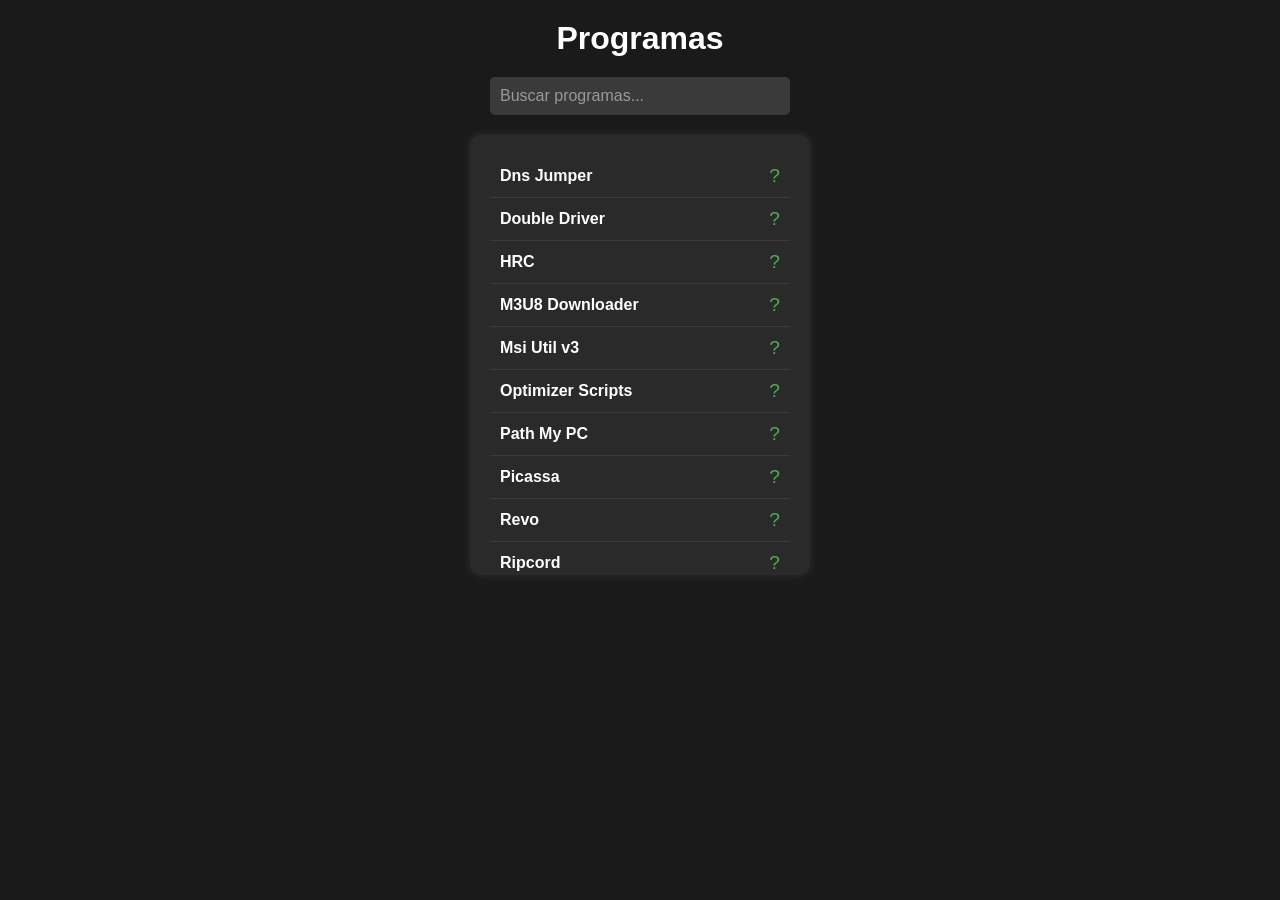
==== commit eeba452c: "Update index.html" ====
--- a/index.html
+++ b/index.html
@@ -1,1029 +1,226 @@
-<!DOCTYPE html>
-<!-- saved from url=(0046)https://racheztecno.wixsite.com/rachezprograms -->
-<html lang="es"><head><meta http-equiv="Content-Type" content="text/html; charset=UTF-8">
-  
-  
-  <meta name="viewport" content="width=device-width, initial-scale=1" id="wixDesktopViewport">
-  <meta http-equiv="X-UA-Compatible" content="IE=edge">
-  <meta name="generator" content="Wix.com Website Builder">
-
-  <link rel="icon" sizes="192x192" href="https://bit.ly/imagelog" type="image/x-icon">
-  <link rel="shortcut icon" href="https://bit.ly/imagelog" type="image/x-icon">
-  <link rel="apple-touch-icon" href="https://bit.ly/imagelog" type="image/x-icon">
-
-  <!-- Safari Pinned Tab Icon -->
-  <!-- <link rel="mask-icon" href="https://bit.ly/imagelog"> -->
-
-  <!-- Original trials -->
-  
-
-  <!-- Legacy Polyfills -->
-  <script nomodule="" src="./index_files/minified.js.descarga"></script>
-  <script nomodule="" src="./index_files/focus-within-polyfill.js.descarga"></script>
-
-  <script nomodule="" src="./index_files/polyfill.min.js.descarga"></script>
-
-  <!-- Performance API Polyfills -->
-  <script>
-  (function () {
-    var noop = function noop() {};
-    if ("performance" in window === false) {
-      window.performance = {};
-    }
-    window.performance.mark = performance.mark || noop;
-    window.performance.measure = performance.measure || noop;
-    if ("now" in window.performance === false) {
-      var nowOffset = Date.now();
-      if (performance.timing && performance.timing.navigationStart) {
-        nowOffset = performance.timing.navigationStart;
-      }
-      window.performance.now = function now() {
-        return Date.now() - nowOffset;
-      };
-    }
-  })();
-  </script>
-
-  <!-- Globals Definitions -->
-  <script>
-    (function () {
-      var now = Date.now()
-      window.initialTimestamps = {
-        initialTimestamp: now,
-        initialRequestTimestamp: Math.round(performance.timeOrigin ? performance.timeOrigin : now - performance.now())
-      }
-
-      window.thunderboltTag = "QA_READY"
-      window.thunderboltVersion = "1.14411.0"
-    })();
-  </script>
-
-    
-
-
-  <!-- sendFedopsLoadStarted.inline -->
-  <script type="application/json" id="wix-fedops">{"data":{"site":{"metaSiteId":"891aae8b-05cf-4984-86fe-bd087d1a8d47","userId":"b1902bbb-900f-456b-901f-f1c65a153d32","siteId":"a0ce87e2-be9f-47ea-a8fe-744c9f2163c0","externalBaseUrl":"https:\/\/racheztecno.wixsite.com\/rachezprograms","siteRevision":26,"siteType":"UGC","dc":"uw2-pub-1","isResponsive":false,"editorName":"Unknown","sessionId":"70cb7a8e-1f8c-4b6b-a6cf-78f79b074c61","isSEO":false,"appNameForBiEvents":"thunderbolt"},"rollout":{"siteAssetsVersionsRollout":false,"isDACRollout":0,"isTBRollout":true},"fleetConfig":{"fleetName":"thunderbolt-renderer-gradual","type":"Rollout","code":1},"requestUrl":"https:\/\/racheztecno.wixsite.com\/rachezprograms","isInSEO":false,"platformOnSite":true,"shouldReportErrorOnlyInPanorama":true}}</script>
-  <script>window.fedops = JSON.parse(document.getElementById('wix-fedops').textContent)</script>
-  <script id="sendFedopsLoadStarted">
-    !function(){function e(e,r){var n=Object.keys(e);if(Object.getOwnPropertySymbols){var t=Object.getOwnPropertySymbols(e);r&&(t=t.filter((function(r){return Object.getOwnPropertyDescriptor(e,r).enumerable}))),n.push.apply(n,t)}return n}function r(e,r,n){return(r=function(e){var r=function(e,r){if("object"!=typeof e||null===e)return e;var n=e[Symbol.toPrimitive];if(void 0!==n){var t=n.call(e,r||"default");if("object"!=typeof t)return t;throw new TypeError("@@toPrimitive must return a primitive value.")}return("string"===r?String:Number)(e)}(e,"string");return"symbol"==typeof r?r:String(r)}(r))in e?Object.defineProperty(e,r,{value:n,enumerable:!0,configurable:!0,writable:!0}):e[r]=n,e}var n=function(e){var r,n,t,o=!1;if(null===(r=window.viewerModel)||void 0===r||!/\(iP(hone|ad|od);/i.test(null===(n=window)||void 0===n||null===(t=n.navigator)||void 0===t?void 0:t.userAgent))try{o=navigator.sendBeacon(e)}catch(e){}o||((new Image).src=e)};var t=window.fedops.data,o=t.site,i=t.rollout,a=t.fleetConfig,s=t.requestUrl,c=t.isInSEO,d=t.frogOnUserDomain;shouldReportOnlyInPanorama=t.shouldReportOnlyInPanorama,shouldReportErrorOnlyInPanorama=t.shouldReportErrorOnlyInPanorama;var l=function(e){var r=e.navigator.userAgent;return/instagram.+google\/google/i.test(r)?"":/bot|google(?!play)|phantom|crawl|spider|headless|slurp|facebookexternal|Lighthouse|PTST|^mozilla\/4\.0$|^\s*$/i.test(r)?"ua":""}(window)||function(){try{if(window.self===window.top)return""}catch(e){}return"iframe"}()||function(){var e;if(!Function.prototype.bind)return"bind";var r=window,n=r.document,t=r.navigator;if(!n||!t)return"document";var o=t.webdriver,i=t.userAgent,a=t.plugins,s=t.languages;if(o)return"webdriver";if(!a||Array.isArray(a))return"plugins";if(null!==(e=Object.getOwnPropertyDescriptor(a,"0"))&&void 0!==e&&e.writable)return"plugins-extra";if(!i)return"userAgent";if(i.indexOf("Snapchat")>0&&n.hidden)return"Snapchat";if(!s||0===s.length||!Object.isFrozen(s))return"languages";try{throw Error()}catch(e){if(e instanceof Error){var c=e.stack;if(c&&/ (\(internal\/)|(\(?file:\/)/.test(c))return"stack"}}return""}()||(c?"seo":""),u=!!l,p=function(n,t){var o,i="none",a=n.match(/ssr-caching="?cache[,#]\s*desc=([\w-]+)(?:[,#]\s*varnish=(\w+))?(?:[,#]\s*dc[,#]\s*desc=([\w-]+))?(?:"|;|$)/);if(!a&&window.PerformanceServerTiming){var s=function(e){var r,n;try{r=e()}catch(e){r=[]}var t=[];return r.forEach((function(e){switch(e.name){case"cache":t[1]=e.description;break;case"varnish":t[2]=e.description;break;case"dc":n=e.description}})),{microPop:n,matches:t}}(t);o=s.microPop,a=s.matches}if(a&&a.length&&(i=`${a[1]},${a[2]||"none"}`,o||(o=a[3])),"none"===i){var c="undefined"!=typeof performance?performance.timing:null;c&&c.responseStart-c.requestStart==0&&(i="browser")}return function(n){for(var t=1;t<arguments.length;t++){var o=null!=arguments[t]?arguments[t]:{};t%2?e(Object(o),!0).forEach((function(e){r(n,e,o[e])})):Object.getOwnPropertyDescriptors?Object.defineProperties(n,Object.getOwnPropertyDescriptors(o)):e(Object(o)).forEach((function(e){Object.defineProperty(n,e,Object.getOwnPropertyDescriptor(o,e))}))}return n}({caching:i,isCached:i.includes("hit")},o?{microPop:o}:{})}(document.cookie,(function(){return performance.getEntriesByType("navigation")[0].serverTiming||[]})),f=p.isCached,m=p.caching,v=p.microPop,w={WixSite:1,UGC:2,Template:3}[o.siteType]||0,g=o.isResponsive?"thunderbolt-responsive":"thunderbolt",h=i.isDACRollout,b=i.siteAssetsVersionsRollout,y=h?1:0,O=b?1:0,x=0===a.code||1===a.code?a.code:null,P=Date.now()-window.initialTimestamps.initialTimestamp,S=Math.round(performance.now()),I=document.visibilityState,R=window,T=R.fedops,j=R.addEventListener,E=R.thunderboltVersion;T.apps=T.apps||{},T.apps[g]={startLoadTime:S},T.sessionId=o.sessionId,T.vsi="xxxxxxxx-xxxx-4xxx-yxxx-xxxxxxxxxxxx".replace(/[xy]/g,(function(e){var r=16*Math.random()|0;return("x"===e?r:3&r|8).toString(16)})),T.is_cached=f,T.phaseStarted=k(28),T.phaseEnded=k(22),performance.mark("[cache] "+m+(v?" ["+v+"]":"")),T.reportError=function(e,r="load"){var n=(null==e?void 0:e.reason)||(null==e?void 0:e.message);n?(shouldReportErrorOnlyInPanorama||A(26,`&errorInfo=${n}&errorType=${r}`),$({error:{name:r,message:n,stack:e?.stack}})):e.preventDefault()},j("error",T.reportError),j("unhandledrejection",T.reportError);var _=!1;function A(e){var r=arguments.length>1&&void 0!==arguments[1]?arguments[1]:"";if(!s.includes("suppressbi=true")){var t=(d?o.externalBaseUrl.replace(/^https?:\/\//,"")+"/_frog":"//frog.wix.com")+"/bolt-performance?src=72&evid="+e+"&appName="+g+"&is_rollout="+x+"&is_sav_rollout="+O+"&is_dac_rollout="+y+"&dc="+o.dc+(v?"&microPop="+v:"")+"&is_cached="+f+"&msid="+o.metaSiteId+"&session_id="+window.fedops.sessionId+"&ish="+u+"&isb="+u+(u?"&isbr="+l:"")+"&vsi="+window.fedops.vsi+"&caching="+m+(_?",browser_cache":"")+"&pv="+I+"&pn=1&v="+E+"&url="+encodeURIComponent(s)+"&st="+w+`&ts=${P}&tsn=${S}`+r;n(t)}}function $({transaction:e,error:r}){const n=[{fullArtifactId:"com.wixpress.html-client.wix-thunderbolt",componentId:"thunderbolt"+(window.fedops.data.site.isResponsive?"-responsive":""),platform:"viewer",msid:window.fedops.data.site.metaSiteId,sessionId:window.fedops.sessionId,sessionTime:Date.now()-window.initialTimestamps.initialTimestamp,logLevel:r?"ERROR":"INFO",message:r?.message??(e?.name&&`${e.name} START`),errorName:r?.name,errorStack:r?.stack,transactionName:e?.name,transactionAction:e&&"START",isSsr:!1,dataCenter:o.dc,isCached:!!f,isRollout:!!x,isHeadless:!!u,isDacRollout:!!y,isSavRollout:!!O}];try{const e=JSON.stringify({messages:n});return navigator.sendBeacon("https://panorama.wixapps.net/api/v1/bulklog",e)}catch(e){console.error(e)}}function k(e){return function(r,n){var t=`&name=${r}&duration=${Date.now()-P}`,o=n&&n.paramsOverrides?Object.keys(n.paramsOverrides).map((function(e){return e+"="+n.paramsOverrides[e]})).join("&"):"";A(e,o?`${t}&${o}`:t)}}j("pageshow",(function(e){e.persisted&&(_||(_=!0,T.is_cached=!0))}),!0),window.__browser_deprecation__||(shouldReportOnlyInPanorama||A(21,`&platformOnSite=${window.fedops.data.platformOnSite}`),$({transaction:{name:"PANORAMA_COMPONENT_LOAD"}}))}();
-  </script>
-
-  <!-- Polyfills check -->
-  <script>
-    if (
-      typeof Promise === 'undefined' ||
-      typeof Set === 'undefined' ||
-      typeof Object.assign === 'undefined' ||
-      typeof Array.from === 'undefined' ||
-      typeof Symbol === 'undefined'
-    ) {
-      // send bi in order to detect the browsers in which polyfills are not working
-      window.fedops.phaseStarted('missing_polyfills')
-    }
-  </script>
-
-  <!-- Essential Viewer Model -->
-  <script type="application/json" id="wix-essential-viewer-model">{"fleetConfig":{"fleetName":"thunderbolt-renderer-gradual","type":"Rollout","code":1},"mode":{"qa":false,"enableTestApi":false,"debug":false,"ssrIndicator":false,"ssrOnly":false,"siteAssetsFallback":"enable"},"componentsLibrariesTopology":[{"artifactId":"editor-elements","namespace":"wixui","url":"https:\/\/static.parastorage.com\/services\/editor-elements\/1.12448.0"},{"artifactId":"editor-elements","namespace":"dsgnsys","url":"https:\/\/static.parastorage.com\/services\/editor-elements\/1.12448.0"}],"siteFeaturesConfigs":{"sessionManager":{"isRunningInDifferentSiteContext":false}},"language":{"userLanguage":"es"},"siteAssets":{"clientTopology":{"mediaRootUrl":"https:\/\/static.wixstatic.com","staticMediaUrl":"https:\/\/static.wixstatic.com\/media","moduleRepoUrl":"https:\/\/static.parastorage.com\/unpkg","fileRepoUrl":"https:\/\/static.parastorage.com\/services","siteAssetsUrl":"https:\/\/siteassets.parastorage.com","pageJsonServerUrls":["https:\/\/pages.parastorage.com","https:\/\/staticorigin.wixstatic.com","https:\/\/fallback.wix.com\/wix-html-editor-pages-webapp\/page"],"pathOfTBModulesInFileRepoForFallback":"wix-thunderbolt\/dist\/"}},"siteFeatures":["assetsLoader","businessLogger","captcha","clickHandlerRegistrar","commonConfig","componentsLoader","componentsRegistry","consentPolicy","cyclicTabbing","environmentWixCodeSdk","environment","locationWixCodeSdk","navigationManager","navigationPhases","ooi","pages","panorama","renderer","reporter","router","scrollRestoration","seoWixCodeSdk","seo","sessionManager","siteMembersWixCodeSdk","siteMembers","siteScrollBlocker","siteWixCodeSdk","stores","structureApi","thunderboltInitializer","tpaCommons","translations","warmupData","windowMessageRegistrar","windowWixCodeSdk","wixCustomElementComponent","wixEmbedsApi","componentsReact","platform"],"site":{"externalBaseUrl":"https:\/\/racheztecno.wixsite.com\/rachezprograms","isSEO":false},"media":{"staticMediaUrl":"https:\/\/static.wixstatic.com\/media","mediaRootUrl":"https:\/\/static.wixstatic.com\/","staticVideoUrl":"https:\/\/video.wixstatic.com\/"},"requestUrl":"https:\/\/racheztecno.wixsite.com\/rachezprograms","rollout":{"siteAssetsVersionsRollout":false,"isDACRollout":0,"isTBRollout":true},"commonConfig":{"brand":"wix","host":"VIEWER","bsi":"","consentPolicy":{},"consentPolicyHeader":{},"siteRevision":"26"},"interactionSampleRatio":0.01,"dynamicModelUrl":"https:\/\/racheztecno.wixsite.com\/rachezprograms\/_api\/v2\/dynamicmodel","accessTokensUrl":"https:\/\/racheztecno.wixsite.com\/rachezprograms\/_api\/v1\/access-tokens","experiments":{"specs.thunderbolt.imageLoadIncreaseMargin":true}}</script>
-  <script>window.viewerModel = JSON.parse(document.getElementById('wix-essential-viewer-model').textContent)</script>
-
-  
-    <script data-url="https://static.parastorage.com/services/wix-thunderbolt/dist/handleAccessTokens.inline.3eeb5ddb.bundle.min.js">!function(){"use strict";const e=e=>"string"==typeof e?decodeURIComponent(e).toLowerCase().trimStart():e,t="client-session-bind",o="client-binding",s=[t,o,"svSession","smSession","server-session-bind","wixSession2"].map((e=>e.toLowerCase())),r="tbReady",n="security_overrideGlobals",i=Object.getOwnPropertyDescriptor(Document.prototype,"cookie"),c=window.viewerModel.accessTokensUrl;if(window.viewerModel.experiments["specs.thunderbolt.hardenFetchAndXHR"]){let d=fetch;const a=document.cookie.split(";").map((e=>e.trim())).filter((e=>e.startsWith(t)))[0]?.split("=")[1],l={};function w(e){const{logger:t}=e.detail;try{window.tb.init({fetch:d,fetchHeaders:l})}catch(e){const o=new Error("TB003");t.captureError(o,{tags:{feature:"thunderbolt-security"}}),t.meter(`${n}_${o.message}`,{paramsOverrides:{evid:"26",errorType:n,eventString:o.message}}),window?.viewerModel?.mode.debug&&console.error(e)}finally{removeEventListener(r,w),d=fetch}}a&&(l[o]=a,(()=>{const e=`${t}=; max-age=0; path=/; expires=Thu, 01 Jan 1970 00:00:01 GMT`;i.set.call(document,e)})()),addEventListener(r,w)}else window.fetchDynamicModel=()=>window.viewerModel.siteFeaturesConfigs.sessionManager.isRunningInDifferentSiteContext?Promise.resolve({}):fetch(c,{credentials:"same-origin"}).then((function(e){if(!e.ok)throw new Error(`[${e.status}]${e.statusText}`);return e.json()})),window.dynamicModelPromise=window.fetchDynamicModel();window.viewerModel.experiments["specs.thunderbolt.hardenCookieAccess"]&&globalThis.defineStrictProperty("cookie",{get(){return i.get.call(document).split(";").filter((t=>{const o=e(t.split("=")[0]);return!s.map((e=>e.toLowerCase())).includes(o)})).join(";").trimStart()},set(t){const o=e(t.split(";")[0]);s.every((e=>!o.startsWith(e.toLowerCase())))&&i.set.call(document,t)}},document,!0)}();
-//# sourceMappingURL=https://static.parastorage.com/services/wix-thunderbolt/dist/handleAccessTokens.inline.3eeb5ddb.bundle.min.js.map</script>
-  
-
-  <script>
-    window.commonConfig = viewerModel.commonConfig
-    
-  </script>
-
-
-  <!-- initCustomElements -->
-  <meta name="wix-dynamic-custom-elements" content="">
-
-  <!-- Initial CSS -->
-  <style data-url="https://static.parastorage.com/services/wix-thunderbolt/dist/main.1e8fc790.min.css">body.device-mobile-optimized{overflow-x:hidden;overflow-y:scroll}body.device-mobile-optimized:not(.responsive) #SITE_CONTAINER{margin-left:auto;margin-right:auto;overflow-x:visible;position:relative;width:320px}body.device-mobile-optimized:not(.responsive):not(.blockSiteScrolling) #SITE_CONTAINER{margin-top:0}body.device-mobile-optimized>*{max-width:100%!important}body.device-mobile-optimized #site-root{overflow-x:hidden;overflow-y:hidden}@supports(overflow:clip){body.device-mobile-optimized #site-root{overflow-x:clip;overflow-y:clip}}body.device-mobile-non-optimized #SITE_CONTAINER #site-root{overflow-x:hidden;overflow-y:auto}body.device-mobile-non-optimized.fullScreenMode{background-color:#5f6360}body.device-mobile-non-optimized.fullScreenMode #MOBILE_ACTIONS_MENU,body.device-mobile-non-optimized.fullScreenMode #SITE_BACKGROUND,body.device-mobile-non-optimized.fullScreenMode #site-root,body.fullScreenMode #WIX_ADS{visibility:hidden}body.fullScreenMode{overflow-x:hidden!important;overflow-y:hidden!important}body.fullScreenMode.device-mobile-optimized #TINY_MENU{opacity:0;pointer-events:none}body.fullScreenMode-scrollable.device-mobile-optimized{overflow-x:hidden!important;overflow-y:auto!important}body.fullScreenMode-scrollable.device-mobile-optimized #masterPage,body.fullScreenMode-scrollable.device-mobile-optimized #site-root{overflow-x:hidden!important;overflow-y:hidden!important}body.fullScreenMode-scrollable.device-mobile-optimized #SITE_BACKGROUND,body.fullScreenMode-scrollable.device-mobile-optimized #masterPage{height:auto!important}body.fullScreenMode-scrollable.device-mobile-optimized #masterPage.mesh-layout{height:0!important}body.blockSiteScrolling{position:fixed;width:100%}body.blockSiteScrolling #SITE_CONTAINER{margin-top:calc(var(--blocked-site-scroll-margin-top)*-1)}body.blockSiteScrolling:not(.responsive) #WIX_ADS{margin-top:var(--blocked-site-scroll-margin-top)}body.blockSiteScrollingWithOverflow{overflow-y:hidden}@keyframes slide-horizontal-new{0%{transform:translateX(100%)}}@keyframes slide-horizontal-old{80%{opacity:1}to{opacity:0;transform:translateX(-100%)}}@keyframes slide-vertical-new{0%{transform:translateY(-100%)}}@keyframes slide-vertical-old{80%{opacity:1}to{opacity:0;transform:translateY(100%)}}@keyframes out-in-new{0%{opacity:0}}@keyframes out-in-old{to{opacity:0}}html[data-page-transition=SlideHorizontal]::view-transition-old(page-group){animation:slide-horizontal-old .6s cubic-bezier(.83,0,.17,1) forwards;mix-blend-mode:normal}html[data-page-transition=SlideHorizontal]::view-transition-new(page-group){animation:slide-horizontal-new .6s cubic-bezier(.83,0,.17,1) backwards;mix-blend-mode:normal}html[data-page-transition=SlideVertical]::view-transition-old(page-group){animation:slide-vertical-old .6s cubic-bezier(.83,0,.17,1) forwards;mix-blend-mode:normal}html[data-page-transition=SlideVertical]::view-transition-new(page-group){animation:slide-vertical-new .6s cubic-bezier(.83,0,.17,1) backwards;mix-blend-mode:normal}html[data-page-transition=OutIn]::view-transition-old(page-group){animation:out-in-old .35s cubic-bezier(.64,0,.78,0) forwards}html[data-page-transition=OutIn]::view-transition-new(page-group){animation:out-in-new .35s cubic-bezier(.22,1,.36,1) .35s backwards}@media(prefers-reduced-motion:reduce){::view-transition-group(*),::view-transition-new(*),::view-transition-old(*){animation:none!important}}body,html{background:transparent;border:0;margin:0;outline:0;padding:0;vertical-align:baseline}body{--scrollbar-width:0px;font-family:Arial,Helvetica,sans-serif;font-size:10px}body,html{height:100%}body{overflow-x:auto;overflow-y:scroll}body:not(.responsive) #site-root{min-width:var(--site-width);width:100%}body:not([data-js-loaded]) [data-hide-prejs]{visibility:hidden}#SITE_CONTAINER{position:relative}:root{--one-unit:1vw;--section-max-width:9999px}@supports(-webkit-appearance:none) and (stroke-color:transparent){:root{--safari-sticky-fix:opacity}}@supports(container-type:inline-size){:root{--one-unit:1cqw}}</style>
-<style data-url="https://static.parastorage.com/services/wix-thunderbolt/dist/main.renderer.30f71ad7.min.css">a,abbr,acronym,address,applet,b,big,blockquote,button,caption,center,cite,code,dd,del,dfn,div,dl,dt,em,fieldset,font,footer,form,h1,h2,h3,h4,h5,h6,header,i,iframe,img,ins,kbd,label,legend,li,nav,object,ol,p,pre,q,s,samp,section,small,span,strike,strong,sub,sup,table,tbody,td,tfoot,th,thead,title,tr,tt,u,ul,var{background:transparent;border:0;margin:0;outline:0;padding:0;vertical-align:baseline}input,select,textarea{box-sizing:border-box;font-family:Helvetica,Arial,sans-serif}ol,ul{list-style:none}blockquote,q{quotes:none}ins{text-decoration:none}del{text-decoration:line-through}table{border-collapse:collapse;border-spacing:0}a{cursor:pointer;text-decoration:none}.testStyles{overflow-y:hidden}.reset-button{-webkit-appearance:none;background:none;border:0;color:inherit;font:inherit;line-height:normal;outline:0;overflow:visible;padding:0;-webkit-user-select:none;-moz-user-select:none;-ms-user-select:none}:focus{outline:none}#site-root{margin:0 auto;min-height:100%;position:relative;top:var(--wix-ads-height)}#site-root img:not([src]){visibility:hidden}#site-root svg img:not([src]){visibility:visible}.auto-generated-link{color:inherit}#SCROLL_TO_BOTTOM,#SCROLL_TO_TOP{height:0}.has-click-trigger{cursor:pointer}.fullScreenOverlay{bottom:0;display:flex;justify-content:center;left:0;overflow-y:hidden;position:fixed;right:0;top:-60px;z-index:1005}.fullScreenOverlay>.fullScreenOverlayContent{bottom:0;left:0;margin:0 auto;overflow:hidden;position:absolute;right:0;top:60px;transform:translateZ(0)}[data-mesh-id$=centeredContent],[data-mesh-id$=form],[data-mesh-id$=inlineContent]{pointer-events:none;position:relative}[data-mesh-id$=-gridWrapper],[data-mesh-id$=-rotated-wrapper]{pointer-events:none}[data-mesh-id$=-gridContainer]>*,[data-mesh-id$=-rotated-wrapper]>*,[data-mesh-id$=inlineContent]>:not([data-mesh-id$=-gridContainer]){pointer-events:auto}.device-mobile-optimized #masterPage.mesh-layout #SOSP_CONTAINER_CUSTOM_ID{grid-area:2/1/3/2;-ms-grid-row:2;position:relative}#masterPage.mesh-layout{-ms-grid-rows:max-content max-content min-content max-content;-ms-grid-columns:100%;align-items:start;display:-ms-grid;display:grid;grid-template-columns:100%;grid-template-rows:max-content max-content min-content max-content;justify-content:stretch}#masterPage.mesh-layout #PAGES_CONTAINER,#masterPage.mesh-layout #SITE_FOOTER-placeholder,#masterPage.mesh-layout #SITE_FOOTER_WRAPPER,#masterPage.mesh-layout #SITE_HEADER-placeholder,#masterPage.mesh-layout #SITE_HEADER_WRAPPER,#masterPage.mesh-layout #SOSP_CONTAINER_CUSTOM_ID[data-state~=mobileView],#masterPage.mesh-layout #soapAfterPagesContainer,#masterPage.mesh-layout #soapBeforePagesContainer{-ms-grid-row-align:start;-ms-grid-column-align:start;-ms-grid-column:1}#masterPage.mesh-layout #SITE_HEADER-placeholder,#masterPage.mesh-layout #SITE_HEADER_WRAPPER{grid-area:1/1/2/2;-ms-grid-row:1}#masterPage.mesh-layout #PAGES_CONTAINER,#masterPage.mesh-layout #soapAfterPagesContainer,#masterPage.mesh-layout #soapBeforePagesContainer{grid-area:3/1/4/2;-ms-grid-row:3}#masterPage.mesh-layout #soapAfterPagesContainer,#masterPage.mesh-layout #soapBeforePagesContainer{width:100%}#masterPage.mesh-layout #PAGES_CONTAINER{align-self:stretch}#masterPage.mesh-layout main#PAGES_CONTAINER{display:block}#masterPage.mesh-layout #SITE_FOOTER-placeholder,#masterPage.mesh-layout #SITE_FOOTER_WRAPPER{grid-area:4/1/5/2;-ms-grid-row:4}#masterPage.mesh-layout #SITE_PAGES,#masterPage.mesh-layout [data-mesh-id=PAGES_CONTAINERcenteredContent],#masterPage.mesh-layout [data-mesh-id=PAGES_CONTAINERinlineContent]{height:100%}#masterPage.mesh-layout.desktop>*{width:100%}#masterPage.mesh-layout #PAGES_CONTAINER,#masterPage.mesh-layout #SITE_FOOTER_WRAPPER,#masterPage.mesh-layout #SITE_HEADER_WRAPPER,#masterPage.mesh-layout #SITE_PAGES,#masterPage.mesh-layout #masterPageinlineContent,#masterPage.mesh-layout:not(.one-doc) #SITE_FOOTER,#masterPage.mesh-layout:not(.one-doc) #SITE_HEADER{position:relative}#masterPage.mesh-layout.remove-wrappers #SITE_HEADER{grid-area:1/1/2/2}#masterPage.mesh-layout.remove-wrappers #SITE_FOOTER{grid-area:4/1/5/2}[data-z-counter]{z-index:0}[data-z-counter="0"]{z-index:auto}.wixSiteProperties{-webkit-font-smoothing:antialiased;-moz-osx-font-smoothing:grayscale}:root{--wst-button-color-fill-primary:rgb(var(--color_48));--wst-button-color-border-primary:rgb(var(--color_49));--wst-button-color-text-primary:rgb(var(--color_50));--wst-button-color-fill-primary-hover:rgb(var(--color_51));--wst-button-color-border-primary-hover:rgb(var(--color_52));--wst-button-color-text-primary-hover:rgb(var(--color_53));--wst-button-color-fill-primary-disabled:rgb(var(--color_54));--wst-button-color-border-primary-disabled:rgb(var(--color_55));--wst-button-color-text-primary-disabled:rgb(var(--color_56));--wst-button-color-fill-secondary:rgb(var(--color_57));--wst-button-color-border-secondary:rgb(var(--color_58));--wst-button-color-text-secondary:rgb(var(--color_59));--wst-button-color-fill-secondary-hover:rgb(var(--color_60));--wst-button-color-border-secondary-hover:rgb(var(--color_61));--wst-button-color-text-secondary-hover:rgb(var(--color_62));--wst-button-color-fill-secondary-disabled:rgb(var(--color_63));--wst-button-color-border-secondary-disabled:rgb(var(--color_64));--wst-button-color-text-secondary-disabled:rgb(var(--color_65));--wst-color-fill-base-1:rgb(var(--color_36));--wst-color-fill-base-2:rgb(var(--color_37));--wst-color-fill-base-shade-1:rgb(var(--color_38));--wst-color-fill-base-shade-2:rgb(var(--color_39));--wst-color-fill-base-shade-3:rgb(var(--color_40));--wst-color-fill-accent-1:rgb(var(--color_41));--wst-color-fill-accent-2:rgb(var(--color_42));--wst-color-fill-accent-3:rgb(var(--color_43));--wst-color-fill-accent-4:rgb(var(--color_44));--wst-color-fill-background-primary:rgb(var(--color_11));--wst-color-fill-background-secondary:rgb(var(--color_12));--wst-color-text-primary:rgb(var(--color_15));--wst-color-text-secondary:rgb(var(--color_14));--wst-color-action:rgb(var(--color_18));--wst-color-disabled:rgb(var(--color_39));--wst-color-title:rgb(var(--color_45));--wst-color-subtitle:rgb(var(--color_46));--wst-color-line:rgb(var(--color_47));--wst-font-style-h2:var(--font_2);--wst-font-style-h3:var(--font_3);--wst-font-style-h4:var(--font_4);--wst-font-style-h5:var(--font_5);--wst-font-style-h6:var(--font_6);--wst-font-style-body-large:var(--font_7);--wst-font-style-body-medium:var(--font_8);--wst-font-style-body-small:var(--font_9);--wst-font-style-body-x-small:var(--font_10)}</style>
-
-  <meta name="format-detection" content="telephone=no">
-  <meta name="skype_toolbar" content="skype_toolbar_parser_compatible">
-  
-  
-
-  <!-- Overriding Globals JS Head -->
-  
-
-  
-
-  
-      <!--pageHtmlEmbeds.head start-->
-      <script type="wix/htmlEmbeds" id="pageHtmlEmbeds.head start"></script>
-    
-      <script type="wix/htmlEmbeds" id="pageHtmlEmbeds.head end"></script>
-      <!--pageHtmlEmbeds.head end-->
-  
-
-  <!-- head performance data start -->
-  
-  <!-- head performance data end -->
-  
-
-    
-
-<meta http-equiv="X-Wix-Meta-Site-Id" content="891aae8b-05cf-4984-86fe-bd087d1a8d47">
-<meta http-equiv="X-Wix-Application-Instance-Id" content="a0ce87e2-be9f-47ea-a8fe-744c9f2163c0">
-
-    <meta http-equiv="X-Wix-Published-Version" content="26">
-
-
-
-    <meta http-equiv="etag" content="bug">
-
-<!-- render-head end -->
-
-<style data-href="https://static.parastorage.com/services/editor-elements-library/dist/thunderbolt/rb_wixui.thunderbolt_bootstrap.543b9f21.min.css">.J6KGih{cursor:pointer}.sNF2R0{opacity:0}.hLoBV3{transition:opacity var(--transition-duration) cubic-bezier(.37,0,.63,1)}.Rdf41z,.hLoBV3{opacity:1}.ftlZWo{transition:opacity var(--transition-duration) cubic-bezier(.37,0,.63,1)}.ATGlOr,.ftlZWo{opacity:0}.KQSXD0{transition:opacity var(--transition-duration) cubic-bezier(.64,0,.78,0)}.KQSXD0,.pagQKE{opacity:1}._6zG5H{opacity:0;transition:opacity var(--transition-duration) cubic-bezier(.22,1,.36,1)}.BB49uC{transform:translateX(100%)}.j9xE1V{transition:transform var(--transition-duration) cubic-bezier(.87,0,.13,1)}.ICs7Rs,.j9xE1V{transform:translateX(0)}.DxijZJ{transition:transform var(--transition-duration) cubic-bezier(.87,0,.13,1)}.B5kjYq,.DxijZJ{transform:translateX(-100%)}.cJijIV{transition:transform var(--transition-duration) cubic-bezier(.87,0,.13,1)}.cJijIV,.hOxaWM{transform:translateX(0)}.T9p3fN{transform:translateX(100%);transition:transform var(--transition-duration) cubic-bezier(.87,0,.13,1)}.qDxYJm{transform:translateY(100%)}.aA9V0P{transition:transform var(--transition-duration) cubic-bezier(.87,0,.13,1)}.YPXPAS,.aA9V0P{transform:translateY(0)}.Xf2zsA{transition:transform var(--transition-duration) cubic-bezier(.87,0,.13,1)}.Xf2zsA,.y7Kt7s{transform:translateY(-100%)}.EeUgMu{transition:transform var(--transition-duration) cubic-bezier(.87,0,.13,1)}.EeUgMu,.fdHrtm{transform:translateY(0)}.WIFaG4{transform:translateY(100%);transition:transform var(--transition-duration) cubic-bezier(.87,0,.13,1)}body:not(.responsive) .JsJXaX{overflow-x:clip}[data-view-transition=page-transition] .JsJXaX{view-transition-name:page-group}.AnQkDU{display:grid;grid-template-columns:1fr;grid-template-rows:1fr;height:100%}.AnQkDU>div{align-self:stretch!important;grid-area:1/1/2/2;justify-self:stretch!important}.StylableButton2545352419__root{-archetype:box;border:none;box-sizing:border-box;cursor:pointer;display:block;height:100%;min-height:10px;min-width:10px;padding:0;touch-action:manipulation;width:100%}.StylableButton2545352419__root[disabled]{pointer-events:none}.StylableButton2545352419__root.StylableButton2545352419--hasBackgroundColor{background-color:var(--corvid-background-color)!important}.StylableButton2545352419__root.StylableButton2545352419--hasBorderColor{border-color:var(--corvid-border-color)!important}.StylableButton2545352419__root.StylableButton2545352419--hasBorderRadius{border-radius:var(--corvid-border-radius)!important}.StylableButton2545352419__root.StylableButton2545352419--hasBorderWidth{border-width:var(--corvid-border-width)!important}.StylableButton2545352419__root.StylableButton2545352419--hasColor,.StylableButton2545352419__root.StylableButton2545352419--hasColor .StylableButton2545352419__label{color:var(--corvid-color)!important}.StylableButton2545352419__link{-archetype:box;box-sizing:border-box;color:#000;text-decoration:none}.StylableButton2545352419__container{align-items:center;display:flex;flex-basis:auto;flex-direction:row;flex-grow:1;height:100%;justify-content:center;overflow:hidden;transition:all .2s ease,visibility 0s;width:100%}.StylableButton2545352419__label{-archetype:text;-controller-part-type:LayoutChildDisplayDropdown,LayoutFlexChildSpacing(first);max-width:100%;min-width:1.8em;overflow:hidden;text-align:center;text-overflow:ellipsis;transition:inherit;white-space:nowrap}.StylableButton2545352419__root.StylableButton2545352419--isMaxContent .StylableButton2545352419__label{text-overflow:unset}.StylableButton2545352419__root.StylableButton2545352419--isWrapText .StylableButton2545352419__label{min-width:10px;overflow-wrap:break-word;white-space:break-spaces;word-break:break-word}.StylableButton2545352419__icon{-archetype:icon;-controller-part-type:LayoutChildDisplayDropdown,LayoutFlexChildSpacing(last);flex-shrink:0;height:50px;min-width:1px;transition:inherit}.StylableButton2545352419__icon.StylableButton2545352419--override{display:block!important}.StylableButton2545352419__icon svg,.StylableButton2545352419__icon>div{display:flex;height:inherit;width:inherit}.a9YhBi{bottom:0;left:0;position:absolute;right:0;top:0}.dX12nb{cursor:pointer}.AKxYR5{-webkit-tap-highlight-color:rgba(0,0,0,0);fill:var(--fill);fill-opacity:var(--fill-opacity);stroke:var(--stroke);stroke-opacity:var(--stroke-opacity);stroke-width:var(--stroke-width);filter:var(--drop-shadow,none);opacity:var(--opacity);transform:var(--flip)}.AKxYR5,.AKxYR5 svg{bottom:0;left:0;position:absolute;right:0;top:0}.AKxYR5 svg{height:var(--svg-calculated-height,100%);margin:auto;padding:var(--svg-calculated-padding,0);width:var(--svg-calculated-width,100%)}.AKxYR5 svg:not([data-type=ugc]){overflow:visible}.VZYmYf *{vector-effect:non-scaling-stroke}@supports(-webkit-hyphens:none){.AKxYR5.vv0uGt{will-change:filter}}.HcOXKn{-webkit-text-size-adjust:100%;-moz-text-size-adjust:100%;text-size-adjust:100%}ol.font_100,ul.font_100{color:#080808;font-family:"Arial, Helvetica, sans-serif",serif;font-size:10px;font-style:normal;font-variant:normal;font-weight:400;letter-spacing:normal;line-height:normal;margin:0;text-decoration:none}ol.font_100 li,ul.font_100 li{margin-bottom:12px}ol.wix-list-text-align,ul.wix-list-text-align{list-style-position:inside}ol.wix-list-text-align h1,ol.wix-list-text-align h2,ol.wix-list-text-align h3,ol.wix-list-text-align h4,ol.wix-list-text-align h5,ol.wix-list-text-align h6,ol.wix-list-text-align p,ul.wix-list-text-align h1,ul.wix-list-text-align h2,ul.wix-list-text-align h3,ul.wix-list-text-align h4,ul.wix-list-text-align h5,ul.wix-list-text-align h6,ul.wix-list-text-align p{display:inline}.ONIxfn{cursor:pointer}.WUKwEB{clip:rect(0 0 0 0);border:0;height:1px;margin:-1px;overflow:hidden;padding:0;position:absolute;width:1px}.QxJLC3 [data-attr-richtext-marker=true]{display:block}.QxJLC3 [data-attr-richtext-marker=true] table{border-collapse:collapse;margin:15px 0;width:100%}.QxJLC3 [data-attr-richtext-marker=true] table td{padding:12px;position:relative}.QxJLC3 [data-attr-richtext-marker=true] table td:after{border-bottom:1px solid currentColor;border-left:1px solid currentColor;bottom:0;content:"";left:0;opacity:.2;position:absolute;right:0;top:0}.QxJLC3 [data-attr-richtext-marker=true] table tr td:last-child:after{border-right:1px solid currentColor}.QxJLC3 [data-attr-richtext-marker=true] table tr:first-child td:after{border-top:1px solid currentColor}.uGVkMG{direction:var(--text-direction);min-height:var(--min-height);min-width:var(--min-width)}.uGVkMG .edKzOf{word-wrap:break-word;height:100%;overflow-wrap:break-word;position:relative;width:100%}.uGVkMG .edKzOf ul{list-style:disc inside}.uGVkMG .edKzOf li{margin-bottom:12px}.SxM0TO blockquote,.SxM0TO h1,.SxM0TO h2,.SxM0TO h3,.SxM0TO h4,.SxM0TO h5,.SxM0TO h6,.SxM0TO p{letter-spacing:normal;line-height:normal}.nJYhU3{min-height:var(--min-height);min-width:var(--min-width)}.nJYhU3 .edKzOf{word-wrap:break-word;height:100%;overflow-wrap:break-word;position:relative;width:100%}.nJYhU3 .edKzOf ol,.nJYhU3 .edKzOf ul{letter-spacing:normal;line-height:normal;margin-inline-start:.5em;padding-inline-start:1.3em}.nJYhU3 .edKzOf ul{list-style-type:disc}.nJYhU3 .edKzOf ol{list-style-type:decimal}.nJYhU3 .edKzOf ol ul,.nJYhU3 .edKzOf ul ul{line-height:normal;list-style-type:circle}.nJYhU3 .edKzOf ol ol ul,.nJYhU3 .edKzOf ol ul ul,.nJYhU3 .edKzOf ul ol ul,.nJYhU3 .edKzOf ul ul ul{line-height:normal;list-style-type:square}.nJYhU3 .edKzOf li{font-style:inherit;font-weight:inherit;letter-spacing:normal;line-height:inherit}.nJYhU3 .edKzOf h1,.nJYhU3 .edKzOf h2,.nJYhU3 .edKzOf h3,.nJYhU3 .edKzOf h4,.nJYhU3 .edKzOf h5,.nJYhU3 .edKzOf h6,.nJYhU3 .edKzOf p{letter-spacing:normal;line-height:normal;margin-block:0;margin:0}.nJYhU3 .edKzOf a{color:inherit}.SxM0TO,.c9GqVL{word-wrap:break-word;direction:var(--text-direction);min-height:var(--min-height);min-width:var(--min-width);mix-blend-mode:var(--blendMode,normal);overflow-wrap:break-word;pointer-events:none;text-align:start;text-shadow:var(--textOutline,0 0 transparent),var(--textShadow,0 0 transparent);text-transform:var(--textTransform,"none")}.SxM0TO>*,.c9GqVL>*{pointer-events:auto}.SxM0TO li,.c9GqVL li{font-style:inherit;font-weight:inherit;letter-spacing:normal;line-height:inherit}.SxM0TO ol,.SxM0TO ul,.c9GqVL ol,.c9GqVL ul{letter-spacing:normal;line-height:normal;margin-inline-end:0;margin-inline-start:.5em;padding-inline-end:0;padding-inline-start:1.3em}.SxM0TO ul,.c9GqVL ul{list-style-type:disc}.SxM0TO ol,.c9GqVL ol{list-style-type:decimal}.SxM0TO ol ul,.SxM0TO ul ul,.c9GqVL ol ul,.c9GqVL ul ul{list-style-type:circle}.SxM0TO ol ol ul,.SxM0TO ol ul ul,.SxM0TO ul ol ul,.SxM0TO ul ul ul,.c9GqVL ol ol ul,.c9GqVL ol ul ul,.c9GqVL ul ol ul,.c9GqVL ul ul ul{list-style-type:square}.SxM0TO blockquote,.SxM0TO h1,.SxM0TO h2,.SxM0TO h3,.SxM0TO h4,.SxM0TO h5,.SxM0TO h6,.SxM0TO p,.c9GqVL blockquote,.c9GqVL h1,.c9GqVL h2,.c9GqVL h3,.c9GqVL h4,.c9GqVL h5,.c9GqVL h6,.c9GqVL p{margin-block:0;margin:0}.SxM0TO a,.c9GqVL a{color:inherit}.Vd6aQZ{overflow:hidden;padding:0;pointer-events:none;white-space:nowrap}.mHZSwn{display:none}.lvxhkV{bottom:0;left:0;position:absolute;right:0;top:0;width:100%}.QJjwEo{transform:translateY(-100%);transition:.2s ease-in}.kdBXfh{transition:.2s}.MP52zt{opacity:0;transition:.2s ease-in}.MP52zt.Bhu9m5{z-index:-1!important}.LVP8Wf{opacity:1;transition:.2s}.VrZrC0{height:auto}.VrZrC0,.cKxVkc{position:relative;width:100%}:host(:not(.device-mobile-optimized)) .vlM3HR,body:not(.device-mobile-optimized) .vlM3HR{margin-left:calc((100% - var(--site-width))/2);width:var(--site-width)}.AT7o0U[data-focuscycled=active]{outline:1px solid transparent}.AT7o0U[data-focuscycled=active]:not(:focus-within){outline:2px solid transparent;transition:outline .01s ease}.AT7o0U .vlM3HR{bottom:0;left:0;position:absolute;right:0;top:0}.HlRz5e{display:block;height:100%;width:100%}.HlRz5e img{max-width:var(--wix-img-max-width,100%)}.HlRz5e[data-animate-blur] img{filter:blur(9px);transition:filter .8s ease-in}.HlRz5e[data-animate-blur] img[data-load-done]{filter:none}.WzbAF8 .mpGTIt .O6KwRn{display:var(--item-display);height:var(--item-size);margin:var(--item-margin);width:var(--item-size)}.WzbAF8 .mpGTIt .O6KwRn:last-child{margin:0}.WzbAF8 .mpGTIt .O6KwRn .oRtuWN{display:block}.WzbAF8 .mpGTIt .O6KwRn .oRtuWN .YaS0jR{height:var(--item-size);width:var(--item-size)}.WzbAF8 .mpGTIt{height:100%;position:absolute;white-space:nowrap;width:100%}:host(.device-mobile-optimized) .WzbAF8 .mpGTIt,body.device-mobile-optimized .WzbAF8 .mpGTIt{white-space:normal}.big2ZD{display:grid;grid-template-columns:1fr;grid-template-rows:1fr;height:calc(100% - var(--wix-ads-height));left:0;margin-top:var(--wix-ads-height);position:fixed;top:0;width:100%}.SHHiV9,.big2ZD{pointer-events:none;z-index:var(--pinned-layer-in-container,var(--above-all-in-container))}</style>
-<style data-href="https://static.parastorage.com/services/editor-elements-library/dist/thunderbolt/rb_wixui.thunderbolt[FreemiumBannerDesktop].779d1c4b.min.css">@font-face{font-display:swap;font-family:wixFreemiumFontW01-35Thin;src:url(//static.parastorage.com/services/third-party/fonts/Helvetica/Fonts/56be84de-9d60-4089-8df0-0ea6ec786b84.eot?#iefix);src:url(//static.parastorage.com/services/third-party/fonts/Helvetica/Fonts/56be84de-9d60-4089-8df0-0ea6ec786b84.eot?#iefix) format("eot"),url(//static.parastorage.com/services/third-party/fonts/Helvetica/Fonts/50d35bbc-dfd4-48f1-af16-cf058f69421d.woff) format("woff"),url(//static.parastorage.com/services/third-party/fonts/Helvetica/Fonts/278bef59-6be1-4800-b5ac-1f769ab47430.ttf) format("truetype"),url(//static.parastorage.com/services/third-party/fonts/Helvetica/Fonts/2e309b1b-08b8-477f-bc9e-7067cf0af0b3.svg#2e309b1b-08b8-477f-bc9e-7067cf0af0b3) format("svg")}@font-face{font-display:swap;font-family:wixFreemiumFontW01-45Ligh;src:url(//static.parastorage.com/services/third-party/fonts/Helvetica/Fonts/ae1656aa-5f8f-4905-aed0-93e667bd6e4a.eot?#iefix);src:url(//static.parastorage.com/services/third-party/fonts/Helvetica/Fonts/ae1656aa-5f8f-4905-aed0-93e667bd6e4a.eot?#iefix) format("eot"),url(//static.parastorage.com/services/third-party/fonts/Helvetica/Fonts/530dee22-e3c1-4e9f-bf62-c31d510d9656.woff) format("woff"),url(//static.parastorage.com/services/third-party/fonts/Helvetica/Fonts/688ab72b-4deb-4e15-a088-89166978d469.ttf) format("truetype"),url(//static.parastorage.com/services/third-party/fonts/Helvetica/Fonts/7816f72f-f47e-4715-8cd7-960e3723846a.svg#7816f72f-f47e-4715-8cd7-960e3723846a) format("svg")}@font-face{font-display:swap;font-family:wixFreemiumFontW01-55Roma;src:url(//static.parastorage.com/services/third-party/fonts/Helvetica/Fonts/b7693a83-b861-4aa6-85e0-9ecf676bc4d6.eot?#iefix);src:url(//static.parastorage.com/services/third-party/fonts/Helvetica/Fonts/b7693a83-b861-4aa6-85e0-9ecf676bc4d6.eot?#iefix) format("eot"),url(//static.parastorage.com/services/third-party/fonts/Helvetica/Fonts/bcf54343-d033-41ee-bbd7-2b77df3fe7ba.woff) format("woff"),url(//static.parastorage.com/services/third-party/fonts/Helvetica/Fonts/b0ffdcf0-26da-47fd-8485-20e4a40d4b7d.ttf) format("truetype"),url(//static.parastorage.com/services/third-party/fonts/Helvetica/Fonts/da09f1f1-062a-45af-86e1-2bbdb3dd94f9.svg#da09f1f1-062a-45af-86e1-2bbdb3dd94f9) format("svg")}@font-face{font-display:swap;font-family:wixFreemiumFontW01-65Medi;font-weight:700;src:url(//static.parastorage.com/services/third-party/fonts/Helvetica/Fonts/07fe0fec-b63f-4963-8ee1-535528b67fdb.eot?#iefix);src:url(//static.parastorage.com/services/third-party/fonts/Helvetica/Fonts/07fe0fec-b63f-4963-8ee1-535528b67fdb.eot?#iefix) format("eot"),url(//static.parastorage.com/services/third-party/fonts/Helvetica/Fonts/60be5c39-863e-40cb-9434-6ebafb62ab2b.woff) format("woff"),url(//static.parastorage.com/services/third-party/fonts/Helvetica/Fonts/4c6503c9-859b-4d3b-a1d5-2d42e1222415.ttf) format("truetype"),url(//static.parastorage.com/services/third-party/fonts/Helvetica/Fonts/36c182c6-ef98-4021-9b0d-d63122c2bbf5.svg#36c182c6-ef98-4021-9b0d-d63122c2bbf5) format("svg")}@font-face{font-display:swap;font-family:wixFreemiumFontW02-35Thin;src:url(//static.parastorage.com/services/third-party/fonts/Helvetica/Fonts/30b6ffc3-3b64-40dd-9ff8-a3a850daf535.eot?#iefix);src:url(//static.parastorage.com/services/third-party/fonts/Helvetica/Fonts/30b6ffc3-3b64-40dd-9ff8-a3a850daf535.eot?#iefix) format("eot"),url(//static.parastorage.com/services/third-party/fonts/Helvetica/Fonts/775a65da-14aa-4634-be95-6724c05fd522.woff) format("woff"),url(//static.parastorage.com/services/third-party/fonts/Helvetica/Fonts/988eaaa7-5565-4f65-bb17-146b650ce9e9.ttf) format("truetype"),url(//static.parastorage.com/services/third-party/fonts/Helvetica/Fonts/3503a1a6-91c3-4c42-8e66-2ea7b2b57541.svg#3503a1a6-91c3-4c42-8e66-2ea7b2b57541) format("svg")}@font-face{font-display:swap;font-family:wixFreemiumFontW02-45Ligh;src:url(//static.parastorage.com/services/third-party/fonts/Helvetica/Fonts/88fcd49a-13c7-4d0c-86b1-ad1e258bd75d.eot?#iefix);src:url(//static.parastorage.com/services/third-party/fonts/Helvetica/Fonts/88fcd49a-13c7-4d0c-86b1-ad1e258bd75d.eot?#iefix) format("eot"),url(//static.parastorage.com/services/third-party/fonts/Helvetica/Fonts/9a2e4855-380f-477f-950e-d98e8db54eac.woff) format("woff"),url(//static.parastorage.com/services/third-party/fonts/Helvetica/Fonts/fa82d0ee-4fbd-4cc9-bf9f-226ad1fcbae2.ttf) format("truetype"),url(//static.parastorage.com/services/third-party/fonts/Helvetica/Fonts/48d599a6-92b5-4d43-a4ac-8959f6971853.svg#48d599a6-92b5-4d43-a4ac-8959f6971853) format("svg")}@font-face{font-display:swap;font-family:wixFreemiumFontW02-55Roma;src:url(//static.parastorage.com/services/third-party/fonts/Helvetica/Fonts/0b3a3fca-0fad-402b-bd38-fdcbad1ef776.eot?#iefix);src:url(//static.parastorage.com/services/third-party/fonts/Helvetica/Fonts/0b3a3fca-0fad-402b-bd38-fdcbad1ef776.eot?#iefix) format("eot"),url(//static.parastorage.com/services/third-party/fonts/Helvetica/Fonts/d5af76d8-a90b-4527-b3a3-182207cc3250.woff) format("woff"),url(//static.parastorage.com/services/third-party/fonts/Helvetica/Fonts/1d238354-d156-4dde-89ea-4770ef04b9f9.ttf) format("truetype"),url(//static.parastorage.com/services/third-party/fonts/Helvetica/Fonts/b68875cb-14a9-472e-8177-0247605124d7.svg#b68875cb-14a9-472e-8177-0247605124d7) format("svg")}@font-face{font-display:swap;font-family:wixFreemiumFontW02-65Medi;font-weight:700;src:url(//static.parastorage.com/services/third-party/fonts/Helvetica/Fonts/55f60419-09c3-42bd-b81f-1983ff093852.eot?#iefix);src:url(//static.parastorage.com/services/third-party/fonts/Helvetica/Fonts/55f60419-09c3-42bd-b81f-1983ff093852.eot?#iefix) format("eot"),url(//static.parastorage.com/services/third-party/fonts/Helvetica/Fonts/5b4a262e-3342-44e2-8ad7-719998a68134.woff) format("woff"),url(//static.parastorage.com/services/third-party/fonts/Helvetica/Fonts/4a3ef5d8-cfd9-4b96-bd67-90215512f1e5.ttf) format("truetype"),url(//static.parastorage.com/services/third-party/fonts/Helvetica/Fonts/58ab5075-53ea-46e6-9783-cbb335665f88.svg#58ab5075-53ea-46e6-9783-cbb335665f88) format("svg")}@font-face{font-display:swap;font-family:wixFreemiumFontW10-35Thin;src:url(//static.parastorage.com/services/third-party/fonts/Helvetica/Fonts/93b6bf6a-418e-4a8f-8f79-cb9c99ef3e32.eot?#iefix);src:url(//static.parastorage.com/services/third-party/fonts/Helvetica/Fonts/93b6bf6a-418e-4a8f-8f79-cb9c99ef3e32.eot?#iefix) format("eot"),url(//static.parastorage.com/services/third-party/fonts/Helvetica/Fonts/c881c21b-4148-4a11-a65d-f35e42999bc8.woff) format("woff"),url(//static.parastorage.com/services/third-party/fonts/Helvetica/Fonts/03634cf1-a9c9-4e13-b049-c90d830423d4.ttf) format("truetype"),url(//static.parastorage.com/services/third-party/fonts/Helvetica/Fonts/1bc99c0a-298b-46f9-b325-18b5e5169795.svg#1bc99c0a-298b-46f9-b325-18b5e5169795) format("svg")}@font-face{font-display:swap;font-family:wixFreemiumFontW10-45Ligh;src:url(//static.parastorage.com/services/third-party/fonts/Helvetica/Fonts/5b85c7cc-6ad4-4226-83f5-9d19e2974123.eot?#iefix);src:url(//static.parastorage.com/services/third-party/fonts/Helvetica/Fonts/5b85c7cc-6ad4-4226-83f5-9d19e2974123.eot?#iefix) format("eot"),url(//static.parastorage.com/services/third-party/fonts/Helvetica/Fonts/835e7b4f-b524-4374-b57b-9a8fc555fd4e.woff) format("woff"),url(//static.parastorage.com/services/third-party/fonts/Helvetica/Fonts/2c694ef6-9615-473e-8cf4-d8d00c6bd973.ttf) format("truetype"),url(//static.parastorage.com/services/third-party/fonts/Helvetica/Fonts/3fc84193-a13f-4fe8-87f7-238748a4ac54.svg#3fc84193-a13f-4fe8-87f7-238748a4ac54) format("svg")}@font-face{font-display:swap;font-family:wixFreemiumFontW10-65Medi;font-weight:700;src:url(//static.parastorage.com/services/third-party/fonts/Helvetica/Fonts/7092fdcc-7036-48ce-ae23-cfbc9be2e3b0.eot?#iefix);src:url(//static.parastorage.com/services/third-party/fonts/Helvetica/Fonts/7092fdcc-7036-48ce-ae23-cfbc9be2e3b0.eot?#iefix) format("eot"),url(//static.parastorage.com/services/third-party/fonts/Helvetica/Fonts/5b29e833-1b7a-40ab-82a5-cfd69c8650f4.woff) format("woff"),url(//static.parastorage.com/services/third-party/fonts/Helvetica/Fonts/b0298148-2d59-44d1-9ec9-1ca6bb097603.ttf) format("truetype"),url(//static.parastorage.com/services/third-party/fonts/Helvetica/Fonts/ae1dea8c-a953-4845-b616-74a257ba72e6.svg#ae1dea8c-a953-4845-b616-74a257ba72e6) format("svg")}@font-face{font-display:swap;font-family:wixFreemiumFontW10-55Roma;src:url(//static.parastorage.com/services/third-party/fonts/Helvetica/Fonts/f1feaed7-6bce-400a-a07e-a893ae43a680.eot?#iefix);src:url(//static.parastorage.com/services/third-party/fonts/Helvetica/Fonts/f1feaed7-6bce-400a-a07e-a893ae43a680.eot?#iefix) format("eot"),url(//static.parastorage.com/services/third-party/fonts/Helvetica/Fonts/8ac9e38d-29c6-41ea-8e47-4ae4d2b1a4e1.woff) format("woff"),url(//static.parastorage.com/services/third-party/fonts/Helvetica/Fonts/4bd09087-655e-4abb-844c-dccdeb68003d.ttf) format("truetype"),url(//static.parastorage.com/services/third-party/fonts/Helvetica/Fonts/df234d87-eada-4058-aa80-5871e7fbe1c3.svg#df234d87-eada-4058-aa80-5871e7fbe1c3) format("svg")}.c7bzh_{width:100%}.c7bzh_.YXHWcl{--display:none;display:var(--display)}.c7bzh_.crE6R7{display:block;visibility:visible}.c7bzh_ .I9E5U_{direction:rtl}.c7bzh_ .Oxzvyr{direction:ltr}.c7bzh_.L27qsU{position:fixed;top:0;z-index:var(--above-all-z-index)}.c7bzh_ .YD5pSO{align-items:center;background:#eff1f2;border-bottom:3px solid #a0138e;box-sizing:border-box;display:flex;height:50px;justify-content:center;width:100%}.c7bzh_ .YD5pSO.mlxr6g{background-color:red;border:none}.c7bzh_ .YD5pSO:focus{box-shadow:0 0 0 1px #fff,0 0 0 3px #116dff,inset -2px 2px 0 0 #116dff,inset 2px 2px 0 0 #116dff,inset 0 3px 0 0 #fff!important}.c7bzh_ .YD5pSO>.aGHwBE{align-items:center;display:flex}.c7bzh_ .YD5pSO>.aGHwBE .areOb6{color:#20303c;flex-shrink:0;font-family:wixFreemiumFontW01-65Medi,wixFreemiumFontW02-65Medi,wixFreemiumFontW10-65Medi,Helvetica Neue,Helvetica,Arial,メイリオ,meiryo,ヒラギノ角ゴ pro w3,hiragino kaku gothic pro,sans-serif;font-size:14px;line-height:24px}.c7bzh_ .YD5pSO>.aGHwBE .areOb6 .e5cW_9{fill:#20303c;height:16px;padding-bottom:6px;vertical-align:middle;width:36px}.c7bzh_ .YD5pSO>.aGHwBE .areOb6 .e5cW_9>.o4sLYL{fill:#fc0}.c7bzh_ .YD5pSO>.aGHwBE .areOb6 .uJDaUS{color:#20303c}.c7bzh_ .YD5pSO>.aGHwBE .O0tKs2{align-items:center;border:1px solid #a0138e;border-radius:17px;color:#a0138e;display:inline-flex;flex-shrink:0;font-family:wixFreemiumFontW01-65Medi,wixFreemiumFontW02-65Medi,wixFreemiumFontW10-65Medi,Helvetica Neue,Helvetica,Arial,メイリオ,meiryo,ヒラギノ角ゴ pro w3,hiragino kaku gothic pro,sans-serif;font-size:14px;height:35px;justify-content:center;text-align:center;width:112px}.c7bzh_ .YD5pSO>.aGHwBE .O0tKs2.Oxzvyr{margin-left:6px}.c7bzh_ .YD5pSO>.aGHwBE .O0tKs2.I9E5U_{margin-right:6px}.c7bzh_ .YD5pSO:not(.mlxr6g):hover{background:#fff;cursor:pointer}.c7bzh_ .YD5pSO:not(.mlxr6g):hover .O0tKs2{background-color:#a0138e;color:#fff}</style>
-<style data-href="https://static.parastorage.com/services/editor-elements-library/dist/thunderbolt/rb_wixui.thunderbolt[SkipToContentButton].39deac6a.min.css">.LHrbPP{background:#fff;border-radius:24px;color:#116dff;cursor:pointer;font-family:Helvetica,Arial,メイリオ,meiryo,ヒラギノ角ゴ pro w3,hiragino kaku gothic pro,sans-serif;font-size:14px;height:0;left:50%;margin-left:-94px;opacity:0;padding:0 24px 0 24px;pointer-events:none;position:absolute;top:60px;width:0;z-index:9999}.LHrbPP:focus{border:2px solid;height:40px;opacity:1;pointer-events:auto;width:auto}</style>
-<style data-href="https://static.parastorage.com/services/editor-elements-library/dist/thunderbolt/rb_wixui.thunderbolt_bootstrap-classic.f73fac42.min.css">.PlZyDq{touch-action:manipulation}.uDW_Qe{align-items:center;box-sizing:border-box;display:flex;justify-content:var(--label-align);min-width:100%;text-align:initial;width:-moz-max-content;width:max-content}.uDW_Qe:before{max-width:var(--margin-start,0)}.uDW_Qe:after,.uDW_Qe:before{align-self:stretch;content:"";flex-grow:1}.uDW_Qe:after{max-width:var(--margin-end,0)}.FubTgk{height:100%}.FubTgk .uDW_Qe{border-radius:var(--corvid-border-radius,var(--rd,0));bottom:0;box-shadow:var(--shd,0 1px 4px rgba(0,0,0,.6));left:0;position:absolute;right:0;top:0;transition:var(--trans1,border-color .4s ease 0s,background-color .4s ease 0s)}.FubTgk .uDW_Qe:link,.FubTgk .uDW_Qe:visited{border-color:transparent}.FubTgk .l7_2fn{color:var(--corvid-color,rgb(var(--txt,var(--color_15,color_15))));font:var(--fnt,var(--font_5));margin:0;position:relative;transition:var(--trans2,color .4s ease 0s);white-space:nowrap}.FubTgk[aria-disabled=false] .uDW_Qe{background-color:var(--corvid-background-color,rgba(var(--bg,var(--color_17,color_17)),var(--alpha-bg,1)));border:solid var(--corvid-border-color,rgba(var(--brd,var(--color_15,color_15)),var(--alpha-brd,1))) var(--corvid-border-width,var(--brw,0));cursor:pointer!important}:host(.device-mobile-optimized) .FubTgk[aria-disabled=false]:active .uDW_Qe,body.device-mobile-optimized .FubTgk[aria-disabled=false]:active .uDW_Qe{background-color:rgba(var(--bgh,var(--color_18,color_18)),var(--alpha-bgh,1));border-color:rgba(var(--brdh,var(--color_15,color_15)),var(--alpha-brdh,1))}:host(.device-mobile-optimized) .FubTgk[aria-disabled=false]:active .l7_2fn,body.device-mobile-optimized .FubTgk[aria-disabled=false]:active .l7_2fn{color:rgb(var(--txth,var(--color_15,color_15)))}:host(:not(.device-mobile-optimized)) .FubTgk[aria-disabled=false]:hover .uDW_Qe,body:not(.device-mobile-optimized) .FubTgk[aria-disabled=false]:hover .uDW_Qe{background-color:rgba(var(--bgh,var(--color_18,color_18)),var(--alpha-bgh,1));border-color:rgba(var(--brdh,var(--color_15,color_15)),var(--alpha-brdh,1))}:host(:not(.device-mobile-optimized)) .FubTgk[aria-disabled=false]:hover .l7_2fn,body:not(.device-mobile-optimized) .FubTgk[aria-disabled=false]:hover .l7_2fn{color:rgb(var(--txth,var(--color_15,color_15)))}.FubTgk[aria-disabled=true] .uDW_Qe{background-color:rgba(var(--bgd,204,204,204),var(--alpha-bgd,1));border-color:rgba(var(--brdd,204,204,204),var(--alpha-brdd,1));border-style:solid;border-width:var(--corvid-border-width,var(--brw,0))}.FubTgk[aria-disabled=true] .l7_2fn{color:rgb(var(--txtd,255,255,255))}.uUxqWY{align-items:center;box-sizing:border-box;display:flex;justify-content:var(--label-align);min-width:100%;text-align:initial;width:-moz-max-content;width:max-content}.uUxqWY:before{max-width:var(--margin-start,0)}.uUxqWY:after,.uUxqWY:before{align-self:stretch;content:"";flex-grow:1}.uUxqWY:after{max-width:var(--margin-end,0)}.Vq4wYb[aria-disabled=false] .uUxqWY{cursor:pointer}:host(.device-mobile-optimized) .Vq4wYb[aria-disabled=false]:active .wJVzSK,body.device-mobile-optimized .Vq4wYb[aria-disabled=false]:active .wJVzSK{color:rgb(var(--txth,var(--color_15,color_15)));transition:var(--trans,color .4s ease 0s)}:host(:not(.device-mobile-optimized)) .Vq4wYb[aria-disabled=false]:hover .wJVzSK,body:not(.device-mobile-optimized) .Vq4wYb[aria-disabled=false]:hover .wJVzSK{color:rgb(var(--txth,var(--color_15,color_15)));transition:var(--trans,color .4s ease 0s)}.Vq4wYb .uUxqWY{bottom:0;left:0;position:absolute;right:0;top:0}.Vq4wYb .wJVzSK{color:var(--corvid-color,rgb(var(--txt,var(--color_15,color_15))));font:var(--fnt,var(--font_5));transition:var(--trans,color .4s ease 0s);white-space:nowrap}.Vq4wYb[aria-disabled=true] .wJVzSK{color:rgb(var(--txtd,255,255,255))}:host(:not(.device-mobile-optimized)) .CohWsy,body:not(.device-mobile-optimized) .CohWsy{display:flex}:host(:not(.device-mobile-optimized)) .V5AUxf,body:not(.device-mobile-optimized) .V5AUxf{-moz-column-gap:var(--margin);column-gap:var(--margin);display:flex;flex-direction:var(--items-direction);margin:0 auto;position:relative;width:calc(100% - var(--padding)*2)}:host(:not(.device-mobile-optimized)) .V5AUxf>*,body:not(.device-mobile-optimized) .V5AUxf>*{flex:var(--column-flex) 1 0%;left:0;margin-bottom:var(--padding);margin-top:var(--padding);min-width:0;position:relative;top:0}:host(.device-mobile-optimized) .V5AUxf,body.device-mobile-optimized .V5AUxf{display:block;padding:var(--padding) 0;position:relative}:host(.device-mobile-optimized) .V5AUxf>*,body.device-mobile-optimized .V5AUxf>*{margin-bottom:var(--margin);position:relative}:host(.device-mobile-optimized) .V5AUxf>:first-child,body.device-mobile-optimized .V5AUxf>:first-child{margin-top:var(--firstChildMarginTop,0)}:host(.device-mobile-optimized) .V5AUxf>:last-child,body.device-mobile-optimized .V5AUxf>:last-child{margin-bottom:var(--lastChildMarginBottom)}.LIhNy3{backface-visibility:hidden}.HlRz5e{display:block;height:100%;width:100%}.HlRz5e img{max-width:var(--wix-img-max-width,100%)}.HlRz5e[data-animate-blur] img{filter:blur(9px);transition:filter .8s ease-in}.HlRz5e[data-animate-blur] img[data-load-done]{filter:none}.if7Vw2{height:100%;left:0;-webkit-mask-image:var(--mask-image,none);mask-image:var(--mask-image,none);-webkit-mask-position:var(--mask-position,0);mask-position:var(--mask-position,0);-webkit-mask-repeat:var(--mask-repeat,no-repeat);mask-repeat:var(--mask-repeat,no-repeat);-webkit-mask-size:var(--mask-size,100%);mask-size:var(--mask-size,100%);overflow:hidden;pointer-events:var(--fill-layer-background-media-pointer-events);position:absolute;top:0;width:100%}.if7Vw2.f0uTJH{clip:rect(0,auto,auto,0)}.if7Vw2 .i1tH8h{height:100%;position:absolute;top:0;width:100%}.if7Vw2 .DXi4PB{height:var(--fill-layer-image-height,100%);opacity:var(--fill-layer-image-opacity)}.if7Vw2 .DXi4PB img{height:100%;width:100%}@supports(-webkit-hyphens:none){.if7Vw2.f0uTJH{clip:auto;-webkit-clip-path:inset(0)}}.wG8dni{height:100%}.tcElKx{background-color:var(--bg-overlay-color);background-image:var(--bg-gradient);transition:var(--inherit-transition)}.ImALHf,.Ybjs9b{opacity:var(--fill-layer-video-opacity)}.UWmm3w{bottom:var(--media-padding-bottom);height:var(--media-padding-height);position:absolute;top:var(--media-padding-top);width:100%}.Yjj1af{transform:scale(var(--scale,1));transition:var(--transform-duration,transform 0s)}.ImALHf{height:100%;position:relative;width:100%}._uqPqy{-webkit-clip-path:var(--fill-layer-clip);clip-path:var(--fill-layer-clip)}._uqPqy,.eKyYhK{position:absolute;top:0}._uqPqy,.eKyYhK,.x0mqQS img{height:100%;width:100%}.pnCr6P{opacity:0}.blf7sp,.pnCr6P{position:absolute;top:0}.blf7sp{height:0;left:0;overflow:hidden;width:0}.rWP3Gv{left:0;pointer-events:var(--fill-layer-background-media-pointer-events);position:var(--fill-layer-background-media-position)}.Tr4n3d,.rWP3Gv,.wRqk6s{height:100%;top:0;width:100%}.wRqk6s{position:absolute}.Tr4n3d{background-color:var(--fill-layer-background-overlay-color);opacity:var(--fill-layer-background-overlay-blend-opacity-fallback,1);position:var(--fill-layer-background-overlay-position);transform:var(--fill-layer-background-overlay-transform)}@supports(mix-blend-mode:overlay){.Tr4n3d{mix-blend-mode:var(--fill-layer-background-overlay-blend-mode);opacity:var(--fill-layer-background-overlay-blend-opacity,1)}}.VXAmO2{--divider-pin-height__:min(1,calc(var(--divider-layers-pin-factor__) + 1));--divider-pin-layer-height__:var(--divider-layers-pin-factor__);--divider-pin-border__:min(1,calc(var(--divider-layers-pin-factor__) / -1 + 1));height:calc(var(--divider-height__) + var(--divider-pin-height__)*var(--divider-layers-size__)*var(--divider-layers-y__))}.VXAmO2,.VXAmO2 .dy3w_9{left:0;position:absolute;width:100%}.VXAmO2 .dy3w_9{--divider-layer-i__:var(--divider-layer-i,0);background-position:left calc(50% + var(--divider-offset-x__) + var(--divider-layers-x__)*var(--divider-layer-i__)) bottom;background-repeat:repeat-x;border-bottom-style:solid;border-bottom-width:calc(var(--divider-pin-border__)*var(--divider-layer-i__)*var(--divider-layers-y__));height:calc(var(--divider-height__) + var(--divider-pin-layer-height__)*var(--divider-layer-i__)*var(--divider-layers-y__));opacity:calc(1 - var(--divider-layer-i__)/(var(--divider-layer-i__) + 1))}.UORcXs{--divider-height__:var(--divider-top-height,auto);--divider-offset-x__:var(--divider-top-offset-x,0px);--divider-layers-size__:var(--divider-top-layers-size,0);--divider-layers-y__:var(--divider-top-layers-y,0px);--divider-layers-x__:var(--divider-top-layers-x,0px);--divider-layers-pin-factor__:var(--divider-top-layers-pin-factor,0);border-top:var(--divider-top-padding,0) solid var(--divider-top-color,currentColor);opacity:var(--divider-top-opacity,1);top:0;transform:var(--divider-top-flip,scaleY(-1))}.UORcXs .dy3w_9{background-image:var(--divider-top-image,none);background-size:var(--divider-top-size,contain);border-color:var(--divider-top-color,currentColor);bottom:0;filter:var(--divider-top-filter,none)}.UORcXs .dy3w_9[data-divider-layer="1"]{display:var(--divider-top-layer-1-display,block)}.UORcXs .dy3w_9[data-divider-layer="2"]{display:var(--divider-top-layer-2-display,block)}.UORcXs .dy3w_9[data-divider-layer="3"]{display:var(--divider-top-layer-3-display,block)}.Io4VUz{--divider-height__:var(--divider-bottom-height,auto);--divider-offset-x__:var(--divider-bottom-offset-x,0px);--divider-layers-size__:var(--divider-bottom-layers-size,0);--divider-layers-y__:var(--divider-bottom-layers-y,0px);--divider-layers-x__:var(--divider-bottom-layers-x,0px);--divider-layers-pin-factor__:var(--divider-bottom-layers-pin-factor,0);border-bottom:var(--divider-bottom-padding,0) solid var(--divider-bottom-color,currentColor);bottom:0;opacity:var(--divider-bottom-opacity,1);transform:var(--divider-bottom-flip,none)}.Io4VUz .dy3w_9{background-image:var(--divider-bottom-image,none);background-size:var(--divider-bottom-size,contain);border-color:var(--divider-bottom-color,currentColor);bottom:0;filter:var(--divider-bottom-filter,none)}.Io4VUz .dy3w_9[data-divider-layer="1"]{display:var(--divider-bottom-layer-1-display,block)}.Io4VUz .dy3w_9[data-divider-layer="2"]{display:var(--divider-bottom-layer-2-display,block)}.Io4VUz .dy3w_9[data-divider-layer="3"]{display:var(--divider-bottom-layer-3-display,block)}.YzqVVZ{overflow:visible;position:relative}.mwF7X1{backface-visibility:hidden}.YGilLk{cursor:pointer}.MW5IWV{height:100%;left:0;-webkit-mask-image:var(--mask-image,none);mask-image:var(--mask-image,none);-webkit-mask-position:var(--mask-position,0);mask-position:var(--mask-position,0);-webkit-mask-repeat:var(--mask-repeat,no-repeat);mask-repeat:var(--mask-repeat,no-repeat);-webkit-mask-size:var(--mask-size,100%);mask-size:var(--mask-size,100%);overflow:hidden;pointer-events:var(--fill-layer-background-media-pointer-events);position:absolute;top:0;width:100%}.MW5IWV.N3eg0s{clip:rect(0,auto,auto,0)}.MW5IWV .Kv1aVt{height:100%;position:absolute;top:0;width:100%}.MW5IWV .dLPlxY{height:var(--fill-layer-image-height,100%);opacity:var(--fill-layer-image-opacity)}.MW5IWV .dLPlxY img{height:100%;width:100%}@supports(-webkit-hyphens:none){.MW5IWV.N3eg0s{clip:auto;-webkit-clip-path:inset(0)}}.VgO9Yg{height:100%}.LWbAav{background-color:var(--bg-overlay-color);background-image:var(--bg-gradient);transition:var(--inherit-transition)}.K_YxMd,.yK6aSC{opacity:var(--fill-layer-video-opacity)}.NGjcJN{bottom:var(--media-padding-bottom);height:var(--media-padding-height);position:absolute;top:var(--media-padding-top);width:100%}.mNGsUM{transform:scale(var(--scale,1));transition:var(--transform-duration,transform 0s)}.K_YxMd{height:100%;position:relative;width:100%}.bX9O_S{-webkit-clip-path:var(--fill-layer-clip);clip-path:var(--fill-layer-clip)}.Z_wCwr,.bX9O_S{position:absolute;top:0}.Jxk_UL img,.Z_wCwr,.bX9O_S{height:100%;width:100%}.K8MSra{opacity:0}.K8MSra,.YTb3b4{position:absolute;top:0}.YTb3b4{height:0;left:0;overflow:hidden;width:0}.SUz0WK{left:0;pointer-events:var(--fill-layer-background-media-pointer-events);position:var(--fill-layer-background-media-position)}.FNxOn5,.SUz0WK,.m4khSP{height:100%;top:0;width:100%}.FNxOn5{position:absolute}.m4khSP{background-color:var(--fill-layer-background-overlay-color);opacity:var(--fill-layer-background-overlay-blend-opacity-fallback,1);position:var(--fill-layer-background-overlay-position);transform:var(--fill-layer-background-overlay-transform)}@supports(mix-blend-mode:overlay){.m4khSP{mix-blend-mode:var(--fill-layer-background-overlay-blend-mode);opacity:var(--fill-layer-background-overlay-blend-opacity,1)}}._C0cVf{bottom:0;left:0;position:absolute;right:0;top:0;width:100%}.hFwGTD{transform:translateY(-100%);transition:.2s ease-in}.IQgXoP{transition:.2s}.Nr3Nid{opacity:0;transition:.2s ease-in}.Nr3Nid.l4oO6c{z-index:-1!important}.iQuoC4{opacity:1;transition:.2s}.CJF7A2{height:auto}.CJF7A2,.U4Bvut{position:relative;width:100%}:host(:not(.device-mobile-optimized)) .G5K6X8,body:not(.device-mobile-optimized) .G5K6X8{margin-left:calc((100% - var(--site-width))/2);width:var(--site-width)}.xU8fqS[data-focuscycled=active]{outline:1px solid transparent}.xU8fqS[data-focuscycled=active]:not(:focus-within){outline:2px solid transparent;transition:outline .01s ease}.xU8fqS ._4XcTfy{background-color:var(--screenwidth-corvid-background-color,rgba(var(--bg,var(--color_11,color_11)),var(--alpha-bg,1)));border-bottom:var(--brwb,0) solid var(--screenwidth-corvid-border-color,rgba(var(--brd,var(--color_15,color_15)),var(--alpha-brd,1)));border-top:var(--brwt,0) solid var(--screenwidth-corvid-border-color,rgba(var(--brd,var(--color_15,color_15)),var(--alpha-brd,1)));bottom:0;box-shadow:var(--shd,0 0 5px rgba(0,0,0,.7));left:0;position:absolute;right:0;top:0}.xU8fqS .gUbusX{background-color:rgba(var(--bgctr,var(--color_11,color_11)),var(--alpha-bgctr,1));border-radius:var(--rd,0);bottom:var(--brwb,0);top:var(--brwt,0)}.xU8fqS .G5K6X8,.xU8fqS .gUbusX{left:0;position:absolute;right:0}.xU8fqS .G5K6X8{bottom:0;top:0}:host(.device-mobile-optimized) .xU8fqS .G5K6X8,body.device-mobile-optimized .xU8fqS .G5K6X8{left:10px;right:10px}.SPY_vo{pointer-events:none}.BmZ5pC{min-height:calc(100vh - var(--wix-ads-height));min-width:var(--site-width);position:var(--bg-position);top:var(--wix-ads-height)}.BmZ5pC,.nTOEE9{height:100%;width:100%}.nTOEE9{overflow:hidden;position:relative}.nTOEE9.sqUyGm:hover{cursor:url([data-uri]),auto}.nTOEE9.C_JY0G:hover{cursor:url([data-uri]),auto}.RZQnmg{background-color:rgb(var(--color_11));border-radius:300px;bottom:0;cursor:pointer;height:40px;margin:16px 16px;opacity:0;pointer-events:none;position:absolute;right:0;width:40px}.RZQnmg path{fill:rgb(var(--color_12))}.RZQnmg:focus{cursor:auto;opacity:1;pointer-events:auto}.rYiAuL{cursor:pointer}.gSXewE{height:0;left:0;overflow:hidden;top:0;width:0}.OJQ_3L,.gSXewE{position:absolute}.OJQ_3L{background-color:rgb(var(--color_11));border-radius:300px;bottom:0;cursor:pointer;height:40px;margin:16px 16px;opacity:0;pointer-events:none;right:0;width:40px}.OJQ_3L path{fill:rgb(var(--color_12))}.OJQ_3L:focus{cursor:auto;opacity:1;pointer-events:auto}.j7pOnl{box-sizing:border-box;height:100%;width:100%}.BI8PVQ{min-height:var(--image-min-height);min-width:var(--image-min-width)}.BI8PVQ img{filter:var(--filter-effect-svg-url);-webkit-mask-image:var(--mask-image,none);mask-image:var(--mask-image,none);-webkit-mask-position:var(--mask-position,0);mask-position:var(--mask-position,0);-webkit-mask-repeat:var(--mask-repeat,no-repeat);mask-repeat:var(--mask-repeat,no-repeat);-webkit-mask-size:var(--mask-size,100% 100%);mask-size:var(--mask-size,100% 100%);-o-object-position:var(--object-position);object-position:var(--object-position)}.MazNVa{left:var(--left,auto);position:var(--position-fixed,static);top:var(--top,auto);z-index:var(--z-index,auto)}.MazNVa .BI8PVQ img{box-shadow:0 0 0 #000;position:static;-webkit-user-select:none;-moz-user-select:none;-ms-user-select:none;user-select:none}.MazNVa .j7pOnl{display:block;overflow:hidden}.MazNVa .BI8PVQ{overflow:hidden}.c7cMWz{bottom:0;left:0;position:absolute;right:0;top:0}.FVGvCX{height:auto;position:relative;width:100%}body:not(.responsive) .zK7MhX{align-self:start;grid-area:1/1/1/1;height:100%;justify-self:stretch;left:0;position:relative}:host(:not(.device-mobile-optimized)) .c7cMWz,body:not(.device-mobile-optimized) .c7cMWz{margin-left:calc((100% - var(--site-width))/2);width:var(--site-width)}.fEm0Bo .c7cMWz{background-color:rgba(var(--bg,var(--color_11,color_11)),var(--alpha-bg,1));overflow:hidden}:host(.device-mobile-optimized) .c7cMWz,body.device-mobile-optimized .c7cMWz{left:10px;right:10px}.PFkO7r{bottom:0;left:0;position:absolute;right:0;top:0}.HT5ybB{height:auto;position:relative;width:100%}body:not(.responsive) .dBAkHi{align-self:start;grid-area:1/1/1/1;height:100%;justify-self:stretch;left:0;position:relative}:host(:not(.device-mobile-optimized)) .PFkO7r,body:not(.device-mobile-optimized) .PFkO7r{margin-left:calc((100% - var(--site-width))/2);width:var(--site-width)}:host(.device-mobile-optimized) .PFkO7r,body.device-mobile-optimized .PFkO7r{left:10px;right:10px}</style>
-<style data-href="https://static.parastorage.com/services/editor-elements-library/dist/thunderbolt/rb_wixui.thunderbolt[ClassicSection].78038a64.min.css">.Oqnisf{overflow:visible}.cM88eO{backface-visibility:hidden}.YtfWHd{left:0;position:absolute;top:0}.HlRz5e{display:block;height:100%;width:100%}.HlRz5e img{max-width:var(--wix-img-max-width,100%)}.HlRz5e[data-animate-blur] img{filter:blur(9px);transition:filter .8s ease-in}.HlRz5e[data-animate-blur] img[data-load-done]{filter:none}.MW5IWV{height:100%;left:0;-webkit-mask-image:var(--mask-image,none);mask-image:var(--mask-image,none);-webkit-mask-position:var(--mask-position,0);mask-position:var(--mask-position,0);-webkit-mask-repeat:var(--mask-repeat,no-repeat);mask-repeat:var(--mask-repeat,no-repeat);-webkit-mask-size:var(--mask-size,100%);mask-size:var(--mask-size,100%);overflow:hidden;pointer-events:var(--fill-layer-background-media-pointer-events);position:absolute;top:0;width:100%}.MW5IWV.N3eg0s{clip:rect(0,auto,auto,0)}.MW5IWV .Kv1aVt{height:100%;position:absolute;top:0;width:100%}.MW5IWV .dLPlxY{height:var(--fill-layer-image-height,100%);opacity:var(--fill-layer-image-opacity)}.MW5IWV .dLPlxY img{height:100%;width:100%}@supports(-webkit-hyphens:none){.MW5IWV.N3eg0s{clip:auto;-webkit-clip-path:inset(0)}}.VgO9Yg{height:100%}.LWbAav{background-color:var(--bg-overlay-color);background-image:var(--bg-gradient);transition:var(--inherit-transition)}.K_YxMd,.yK6aSC{opacity:var(--fill-layer-video-opacity)}.NGjcJN{bottom:var(--media-padding-bottom);height:var(--media-padding-height);position:absolute;top:var(--media-padding-top);width:100%}.mNGsUM{transform:scale(var(--scale,1));transition:var(--transform-duration,transform 0s)}.K_YxMd{height:100%;position:relative;width:100%}.bX9O_S{-webkit-clip-path:var(--fill-layer-clip);clip-path:var(--fill-layer-clip)}.Z_wCwr,.bX9O_S{position:absolute;top:0}.Jxk_UL img,.Z_wCwr,.bX9O_S{height:100%;width:100%}.K8MSra{opacity:0}.K8MSra,.YTb3b4{position:absolute;top:0}.YTb3b4{height:0;left:0;overflow:hidden;width:0}.SUz0WK{left:0;pointer-events:var(--fill-layer-background-media-pointer-events);position:var(--fill-layer-background-media-position)}.FNxOn5,.SUz0WK,.m4khSP{height:100%;top:0;width:100%}.FNxOn5{position:absolute}.m4khSP{background-color:var(--fill-layer-background-overlay-color);opacity:var(--fill-layer-background-overlay-blend-opacity-fallback,1);position:var(--fill-layer-background-overlay-position);transform:var(--fill-layer-background-overlay-transform)}@supports(mix-blend-mode:overlay){.m4khSP{mix-blend-mode:var(--fill-layer-background-overlay-blend-mode);opacity:var(--fill-layer-background-overlay-blend-opacity,1)}}.dkukWC{--divider-pin-height__:min(1,calc(var(--divider-layers-pin-factor__) + 1));--divider-pin-layer-height__:var(--divider-layers-pin-factor__);--divider-pin-border__:min(1,calc(var(--divider-layers-pin-factor__) / -1 + 1));height:calc(var(--divider-height__) + var(--divider-pin-height__)*var(--divider-layers-size__)*var(--divider-layers-y__))}.dkukWC,.dkukWC .FRCqDF{left:0;position:absolute;width:100%}.dkukWC .FRCqDF{--divider-layer-i__:var(--divider-layer-i,0);background-position:left calc(50% + var(--divider-offset-x__) + var(--divider-layers-x__)*var(--divider-layer-i__)) bottom;background-repeat:repeat-x;border-bottom-style:solid;border-bottom-width:calc(var(--divider-pin-border__)*var(--divider-layer-i__)*var(--divider-layers-y__));height:calc(var(--divider-height__) + var(--divider-pin-layer-height__)*var(--divider-layer-i__)*var(--divider-layers-y__));opacity:calc(1 - var(--divider-layer-i__)/(var(--divider-layer-i__) + 1))}.xnZvZH{--divider-height__:var(--divider-top-height,auto);--divider-offset-x__:var(--divider-top-offset-x,0px);--divider-layers-size__:var(--divider-top-layers-size,0);--divider-layers-y__:var(--divider-top-layers-y,0px);--divider-layers-x__:var(--divider-top-layers-x,0px);--divider-layers-pin-factor__:var(--divider-top-layers-pin-factor,0);border-top:var(--divider-top-padding,0) solid var(--divider-top-color,currentColor);opacity:var(--divider-top-opacity,1);top:0;transform:var(--divider-top-flip,scaleY(-1))}.xnZvZH .FRCqDF{background-image:var(--divider-top-image,none);background-size:var(--divider-top-size,contain);border-color:var(--divider-top-color,currentColor);bottom:0;filter:var(--divider-top-filter,none)}.xnZvZH .FRCqDF[data-divider-layer="1"]{display:var(--divider-top-layer-1-display,block)}.xnZvZH .FRCqDF[data-divider-layer="2"]{display:var(--divider-top-layer-2-display,block)}.xnZvZH .FRCqDF[data-divider-layer="3"]{display:var(--divider-top-layer-3-display,block)}.MBOSCN{--divider-height__:var(--divider-bottom-height,auto);--divider-offset-x__:var(--divider-bottom-offset-x,0px);--divider-layers-size__:var(--divider-bottom-layers-size,0);--divider-layers-y__:var(--divider-bottom-layers-y,0px);--divider-layers-x__:var(--divider-bottom-layers-x,0px);--divider-layers-pin-factor__:var(--divider-bottom-layers-pin-factor,0);border-bottom:var(--divider-bottom-padding,0) solid var(--divider-bottom-color,currentColor);bottom:0;opacity:var(--divider-bottom-opacity,1);transform:var(--divider-bottom-flip,none)}.MBOSCN .FRCqDF{background-image:var(--divider-bottom-image,none);background-size:var(--divider-bottom-size,contain);border-color:var(--divider-bottom-color,currentColor);bottom:0;filter:var(--divider-bottom-filter,none)}.MBOSCN .FRCqDF[data-divider-layer="1"]{display:var(--divider-bottom-layer-1-display,block)}.MBOSCN .FRCqDF[data-divider-layer="2"]{display:var(--divider-bottom-layer-2-display,block)}.MBOSCN .FRCqDF[data-divider-layer="3"]{display:var(--divider-bottom-layer-3-display,block)}</style>
-<style data-href="https://static.parastorage.com/services/wix-thunderbolt/dist/group_7.bae0ce0c.chunk.min.css">.TWFxr5{height:auto!important}.May50y{overflow:hidden!important}</style>
-<title>Programas | RachezPrograms</title>
-  <link rel="canonical" href="https://racheztecno.wixsite.com/rachezprograms">
-  <meta name="robots" content="noindex">
-  <meta property="og:title" content="Programas | RachezPrograms">
-  <meta property="og:url" content="https://racheztecno.wixsite.com/rachezprograms">
-  <meta property="og:site_name" content="RachezPrograms">
-  <meta property="og:type" content="website">
-  <meta name="twitter:card" content="summary_large_image">
-  <meta name="twitter:title" content="Programas | RachezPrograms">
-<!-- Loadable Component comp-lzc4j7hy -->
-<script id="comp-lzc4j7hy__LOADABLE_REQUIRED_CHUNKS__" type="application/json">[]</script><script id="comp-lzc4j7hy__LOADABLE_REQUIRED_CHUNKS___ext" type="application/json">{"namedChunks":[]}</script>
-
-<script src="./index_files/rb_wixui.thunderbolt_bootstrap.ed350f39.bundle.min.js.descarga"></script><script src="./index_files/rb_wixui.thunderbolt[FreemiumBannerDesktop].c79a77c2.bundle.min.js.descarga"></script><script src="./index_files/rb_wixui.thunderbolt[SkipToContentButton].69abe737.bundle.min.js.descarga"></script><script src="./index_files/rb_wixui.thunderbolt_bootstrap-classic.59b9f024.bundle.min.js.descarga"></script><script src="./index_files/rb_wixui.thunderbolt[ClassicSection].a27ea737.bundle.min.js.descarga"></script><script src="./index_files/requirejs.min.js.descarga"></script><script type="text/javascript" charset="utf-8" async="" data-requirecontext="_" data-requiremodule="https://static.parastorage.com/services/pro-gallery-tpa/1.895.0/WixProGalleryViewerWidget.bundle.min.js" src="./index_files/WixProGalleryViewerWidget.bundle.min.js.descarga"></script></head>
-<body class="">
-<script type="text/javascript">
-    var bodyCacheable = true;
-    
-    var exclusionReason = {"shouldRender":true,"forced":false};
-    var ssrInfo = {"cacheExclusionReason":"","renderBodyTime":1323,"renderTimeStamp":1722909291950}
-</script>
-
-
-
-
-
-    <!--pageHtmlEmbeds.bodyStart start-->
-    <script type="wix/htmlEmbeds" id="pageHtmlEmbeds.bodyStart start"></script>
-    
-    <script type="wix/htmlEmbeds" id="pageHtmlEmbeds.bodyStart end"></script>
-    <!--pageHtmlEmbeds.bodyStart end-->
-
-
-
-
-<script id="wix-first-paint">
-    if (window.ResizeObserver &&
-        (!window.PerformanceObserver || !PerformanceObserver.supportedEntryTypes || PerformanceObserver.supportedEntryTypes.indexOf('paint') === -1)) {
-        new ResizeObserver(function (entries, observer) {
-            entries.some(function (entry) {
-                var contentRect = entry.contentRect;
-                if (contentRect.width > 0 && contentRect.height > 0) {
-                    requestAnimationFrame(function (now) {
-                        window.wixFirstPaint = now;
-                        dispatchEvent(new CustomEvent('wixFirstPaint'));
+<html><head><base href="https://programasr.pages.dev/"><meta charset="UTF-8"><meta name="viewport" content="width=device-width,initial-scale=1"><link rel="icon" sizes="192x192" href="https://programasr.pages.dev/more/icono192x192.png" type="image/x-icon"><link rel="shortcut icon" href="https://programasr.pages.dev/more/icono512x512.png" type="image/x-icon"><link rel="apple-touch-icon" href="https://programasr.pages.dev/more/icono512x512.png" type="image/x-icon"><title>Programas</title><style>body{font-family:Arial,sans-serif;background-color:#1a1a1a;color:#e0e0e0;margin:0;padding:0;display:flex;flex-direction:column;align-items:center;min-height:100vh}h1{color:#fff;text-align:center;margin:20px 0}.program-container{background-color:#2a2a2a;border-radius:10px;box-shadow:0 0 10px rgba(255,255,255,.1);padding:20px;width:300px;max-height:400px;overflow-y:auto}.program-list{list-style-type:none;padding:0;margin:0}.program-item{padding:10px;border-bottom:1px solid #3a3a3a;cursor:pointer;transition:background-color .3s;display:flex;justify-content:space-between;align-items:center}.program-item:last-child{border-bottom:none}.program-item:hover{background-color:#3a3a3a}.program-info{display:flex;flex-direction:column;flex-grow:1}.program-name{font-weight:700;color:#fff}.info-icon{font-size:1.2em;color:#4CAF50;cursor:pointer;margin-left:10px}.modal{display:none;position:fixed;z-index:1;left:0;top:0;width:100%;height:100%;overflow:auto;background-color:rgba(0,0,0,.7)}.modal-content{background-color:#2a2a2a;margin:10% auto;padding:20px;border:1px solid #444;width:80%;max-width:600px;border-radius:5px;text-align:center;color:#e0e0e0}.close{color:#aaa;float:right;font-size:28px;font-weight:700;cursor:pointer}.close:focus,.close:hover{color:#fff;text-decoration:none;cursor:pointer}.button{display:inline-block;padding:10px 20px;margin:10px;background-color:#4CAF50;color:#fff;text-decoration:none;border-radius:5px;transition:background-color .3s}.button:hover{background-color:#45a049}.program-container::-webkit-scrollbar{width:10px}.program-container::-webkit-scrollbar-track{background:#2a2a2a;border-radius:10px}.program-container::-webkit-scrollbar-thumb{background:#555;border-radius:10px}.program-container::-webkit-scrollbar-thumb:hover{background:#777}.button-container{display:flex;flex-wrap:wrap;justify-content:center}.search-container{width:300px;margin-bottom:20px}#search-input{width:100%;padding:10px;border:none;border-radius:5px;background-color:#3a3a3a;color:#fff;font-size:16px}#search-input:focus{outline:0;box-shadow:0 0 5px rgba(76,175,80,.5)}#search-input::placeholder{color:#999}</style></head><body><h1>Programas</h1><div class="search-container"><input id="search-input" placeholder="Buscar programas..."></div><div class="program-container"><ul id="program-list" class="program-list"></ul></div><div id="modal" class="modal"><div class="modal-content"><span class="close">&times;</span><h2 id="modal-title"></h2><p id="modal-info"></p><div class="button-container" id="button-container"></div></div></div><script>// Lista de programas
+        const programas = [{
+                nombre: "Dns Jumper",
+                info: "DNS Jumper es una herramienta gratuita para cambiar servidores DNS en Windows, mejorando velocidad y privacidad.",
+                botones: [{
+                        texto: "Descargar",
+                        link: "https://www.sordum.org/7952/dns-jumper-v2-3/"
+                    }
+                ]
+            },
+            {
+                nombre: "Double Driver",
+                info: "Double Driver es una herramienta que permite respaldar, restaurar y gestionar controladores en Windows, facilitando su copia antes de formatear o reinstalar el sistema.",
+                botones: [{
+                        texto: "Descargar",
+                        link: "https://www.mediafire.com/file/4jlbotzas4ldl4s/Double_Driver.zip/file"
+                    }
+                ]
+            },
+            {
+                nombre: "HRC",
+                info: "Hotkey Resolution Changer es una herramienta gratuita que permite cambiar la resolución de pantalla rápidamente usando atajos de teclado.",
+                botones: [{
+                        texto: "Descargar",
+                        link: "https://www.mediafire.com/file/8d45uqsype847if/HRC.7z/file"
+                    }
+                ]
+            },
+            {
+                nombre: "M3U8 Downloader",
+                info: "M3U8 Downloader es una herramienta que descarga y convierte videos en formato HLS (M3U8) a archivos de video estándar, facilitando el acceso offline.",
+                botones: [{
+                        texto: "Descargar",
+                        link: "https://huggingface.co/spaces/rachez/Programs/resolve/main/M3U8%20Downloader.7z"
+                    }
+                ]
+            },
+            {
+                nombre: "Msi Util v3",
+                info: "MSI Util v3 habilita el modo MSI en dispositivos de hardware para mejorar el rendimiento en Windows. Es útil para optimizar la gestión de interrupciones del sistema.",
+                botones: [{
+                        texto: "Descargar",
+                        link: "https://www.mediafire.com/file/h9z62hrtcez13ot/MSI_util_v3.exe/file"
+                    }
+                ]
+            },
+            {
+                nombre: "Optimizer Scripts",
+                info: "Optimizer Scripts son guiones de PowerShell que optimizan PCs con Windows 10/11 eliminando bloatware, ajustando configuraciones y desactivando servicios innecesarios para mejorar la eficiencia.",
+                botones: [{
+                        texto: "Codigos",
+                        link: "https://programasr.pages.dev/optimizer-scripts"
+                    }
+                ]
+            },
+            {
+                nombre: "Path My PC",
+                info: "Patch My PC es una herramienta que actualiza automáticamente programas instalados en Windows, manteniéndolos al día con las últimas versiones.",
+                botones: [{
+                        texto: "Descargar",
+                        link: "https://patchmypc.com/home-updater"
+                    }
+                ]
+            },
+            {
+                nombre: "Picassa",
+                info: "Picasa es un software de Google para organizar, editar y compartir fotos, ofreciendo herramientas sencillas para mejorar imágenes y crear álbumes.",
+                botones: [{
+                        texto: "Descargar",
+                        link: "https://huggingface.co/spaces/rachez/Programs/resolve/main/picasa-3-9-141-259.exe"
+                    }
+                ]
+            },
+            {
+                nombre: "Revo",
+                info: "Revo Uninstaller es un programa que desinstala aplicaciones en Windows de manera completa, eliminando archivos residuales y entradas de registro.",
+                botones: [{
+                        texto: "Descargar",
+                        link: "https://www.mediafire.com/file/7rgsy504s2j0y1b/Revo+Uninstaller+Pro+4.4.5+FULL+2021.7z/file"
+                    }
+                ]
+            },
+            {
+                nombre: "Ripcord",
+                info: "Ripcord es una aplicación ligera para usar Discord y Slack en una interfaz simplificada y más eficiente.",
+                botones: [{
+                        texto: "Descargar",
+                        link: "https://cancel.fm/ripcord/"
+                    },
+                    {
+                        texto: ".dll",
+                        link: "https://github.com/geniiii/ripcord-audio-hook"
+                    },
+                    {
+                        texto: "Tutorial",
+                        link: "https://www.youtube.com/watch?v=Kl9EujaaWGs"
+                    }
+                ]
+            },
+            {
+                nombre: "Tcp Optimizer",
+                info: "TCP Optimizer es una herramienta gratuita para optimizar la conexión de red en Windows, ajustando configuraciones TCP/IP para mejorar la velocidad.",
+                botones: [{
+                        texto: "Descargar",
+                        link: "https://www.speedguide.net/downloads.php"
+                    },
+                    {
+                        texto: "Tutorial",
+                        link: "https://www.youtube.com/watch?v=4qckoOaDhJM"
+                    }
+                ]
+            },
+            {
+                nombre: "Ultra Iso",
+                info: "UltraISO es una herramienta para crear, editar y convertir archivos de imagen ISO, permitiendo gestionar fácilmente contenido de discos virtuales.",
+                botones: [{
+                        texto: "Descargar",
+                        link: "https://huggingface.co/spaces/rachez/Programs/resolve/main/UltraISO%20v.9.6.rar"
+                    }
+                ]
+            },
+            {
+                nombre: "Wget",
+                info: "Wget es una herramienta de línea de comandos para descargar archivos de internet, soportando transferencias HTTP, HTTPS y FTP. Es potente, flexible y permite descargas en segundo plano.",
+                botones: [{
+                        texto: "Descargar",
+                        link: "https://eternallybored.org/misc/wget/"
+                    },
+                    {
+                        texto: "Codigos",
+                        link: "https://programasr.pages.dev/wget"
+                    }
+                ]
+            },
+            {
+                nombre: "Wub",
+                info: "Windows Update Blocker es una herramienta gratuita que permite habilitar o deshabilitar fácilmente las actualizaciones automáticas de Windows.",
+                botones: [{
+                        texto: "Descargar",
+                        link: "https://www.mediafire.com/file/tzlhto13s506e8y/NO_UPDATES.7z/file"
+                    }
+                ]
+            }
+        ];
+
+        document.addEventListener('DOMContentLoaded', () => {
+            const modal = document.getElementById('modal');
+            const modalTitle = document.getElementById('modal-title');
+            const modalInfo = document.getElementById('modal-info');
+            const buttonContainer = document.getElementById('button-container');
+            const closeButton = document.getElementsByClassName('close')[0];
+            const searchInput = document.getElementById('search-input');
+            const programList = document.getElementById('program-list');
+
+            function renderPrograms(programs) {
+                programList.innerHTML = '';
+                programs.forEach(program => {
+                    const li = document.createElement('li');
+                    li.className = 'program-item';
+                    li.innerHTML = `
+                <div class="program-info">
+                    <span class="program-name">${program.nombre}</span>
+                </div>
+                <span class="info-icon">?</span>
+            `;
+                    li.addEventListener('click', () => showModal(program));
+                    li.querySelector('.info-icon').addEventListener('click', (e) => {
+                        e.stopPropagation();
+                        showInfo(program);
                     });
-                    observer.disconnect();
-                    return true;
+                    programList.appendChild(li);
+                });
+            }
+
+            function showModal(program) {
+                modalTitle.textContent = program.nombre;
+                modalInfo.textContent = '';
+                buttonContainer.innerHTML = '';
+                buttonContainer.style.display = 'flex';
+
+                program.botones.forEach(boton => {
+                    const button = document.createElement('a');
+                    button.href = boton.link;
+                    button.className = 'button';
+                    button.textContent = boton.texto;
+                    button.target = '_blank';
+                    buttonContainer.appendChild(button);
+                });
+
+                modal.style.display = 'block';
+            }
+
+            function showInfo(program) {
+                modalTitle.textContent = program.nombre;
+                modalInfo.textContent = program.info;
+                buttonContainer.style.display = 'none';
+                modal.style.display = 'block';
+            }
+
+            function filterPrograms(searchTerm) {
+                const filteredPrograms = programas.filter(program =>
+                    program.nombre.toLowerCase().includes(searchTerm.toLowerCase())
+                );
+                renderPrograms(filteredPrograms);
+            }
+
+            searchInput.addEventListener('input', (e) => {
+                filterPrograms(e.target.value);
+            });
+
+            closeButton.onclick = () => {
+                modal.style.display = 'none';
+            };
+
+            window.onclick = (event) => {
+                if (event.target == modal) {
+                    modal.style.display = 'none';
                 }
-            });
-        }).observe(document.body);
-    }
-</script>
-
-
-
-
-
-
-
-    <pages-css id="pages-css"><style id="css_masterPage">
-	
-
-@font-face {
-    font-family: "Helvetica-W01-Bold";
-    src: url("//static.parastorage.com/services/third-party/fonts/user-site-fonts/fonts/f70da45a-a05c-490c-ad62-7db4894b012a.eot?#iefix");
-    src: url("//static.parastorage.com/services/third-party/fonts/user-site-fonts/fonts/f70da45a-a05c-490c-ad62-7db4894b012a.eot?#iefix") format("eot"),url("//static.parastorage.com/services/third-party/fonts/user-site-fonts/fonts/c5749443-93da-4592-b794-42f28d62ef72.woff") format("woff"),url("//static.parastorage.com/services/third-party/fonts/user-site-fonts/fonts/73805f15-38e4-4fb7-8a08-d56bf29b483b.ttf") format("truetype"),url("//static.parastorage.com/services/third-party/fonts/user-site-fonts/fonts/874bbc4a-0091-49f0-93ef-ea4e69c3cc7a.svg#874bbc4a-0091-49f0-93ef-ea4e69c3cc7a") format("svg");
-font-display: swap;
-}@font-face {
-    font-family: "Helvetica-W02-Bold";
-    src: url("//static.parastorage.com/services/third-party/fonts/user-site-fonts/fonts/8c0d8b0f-d7d6-4a72-a418-c2373e4cbf27.eot?#iefix");
-    src: url("//static.parastorage.com/services/third-party/fonts/user-site-fonts/fonts/8c0d8b0f-d7d6-4a72-a418-c2373e4cbf27.eot?#iefix") format("eot"),url("//static.parastorage.com/services/third-party/fonts/user-site-fonts/fonts/192dac76-a6d9-413d-bb74-22308f2e0cc5.woff") format("woff"),url("//static.parastorage.com/services/third-party/fonts/user-site-fonts/fonts/47584448-98c4-436c-89b9-8d6fbeb2a776.ttf") format("truetype"),url("//static.parastorage.com/services/third-party/fonts/user-site-fonts/fonts/375c70e5-6822-492b-8408-7cd350440af7.svg#375c70e5-6822-492b-8408-7cd350440af7") format("svg");
-font-display: swap;
-}@font-face {
-    font-family: "Helvetica-LT-W10-Bold";
-    src: url("//static.parastorage.com/services/third-party/fonts/user-site-fonts/fonts/9fe262dc-5a55-4d75-91a4-aed76bd32190.eot?#iefix");
-    src: url("//static.parastorage.com/services/third-party/fonts/user-site-fonts/fonts/9fe262dc-5a55-4d75-91a4-aed76bd32190.eot?#iefix") format("eot"),url("//static.parastorage.com/services/third-party/fonts/user-site-fonts/fonts/0a3939d0-3833-4db3-8b85-f64c2b3350d2.woff") format("woff"),url("//static.parastorage.com/services/third-party/fonts/user-site-fonts/fonts/1b128d6d-126f-4c9c-8f87-3e7d30a1671c.ttf") format("truetype"),url("//static.parastorage.com/services/third-party/fonts/user-site-fonts/fonts/b791c850-fde1-48b3-adf0-8998d55b0866.svg#b791c850-fde1-48b3-adf0-8998d55b0866") format("svg");
-font-display: swap;
-}@font-face {
-    font-family: "DIN-Next-W01-Light";
-    src: url("//static.parastorage.com/services/third-party/fonts/user-site-fonts/fonts/3e0b2cd7-9657-438b-b4af-e04122e8f1f7.eot?#iefix");
-    src: url("//static.parastorage.com/services/third-party/fonts/user-site-fonts/fonts/3e0b2cd7-9657-438b-b4af-e04122e8f1f7.eot?#iefix") format("eot"),url("//static.parastorage.com/services/third-party/fonts/user-site-fonts/fonts/bc176270-17fa-4c78-a343-9fe52824e501.woff") format("woff"),url("//static.parastorage.com/services/third-party/fonts/user-site-fonts/fonts/3516f91d-ac48-42cd-acfe-1be691152cc4.ttf") format("truetype"),url("//static.parastorage.com/services/third-party/fonts/user-site-fonts/fonts/d1b1e866-a411-42ba-8f75-72bf28e23694.svg#d1b1e866-a411-42ba-8f75-72bf28e23694") format("svg");
-font-display: swap;
-}@font-face {
-    font-family: "DIN-Next-W02-Light";
-    src: url("//static.parastorage.com/services/third-party/fonts/user-site-fonts/fonts/48e5a0e1-2d56-46e5-8fc4-3d6d5c973cbf.eot?#iefix");
-    src: url("//static.parastorage.com/services/third-party/fonts/user-site-fonts/fonts/48e5a0e1-2d56-46e5-8fc4-3d6d5c973cbf.eot?#iefix") format("eot"),url("//static.parastorage.com/services/third-party/fonts/user-site-fonts/fonts/07d62b21-8d7a-4c36-be86-d32ab1089972.woff") format("woff"),url("//static.parastorage.com/services/third-party/fonts/user-site-fonts/fonts/c0050890-bbed-44b9-94df-2611d72dbb06.ttf") format("truetype"),url("//static.parastorage.com/services/third-party/fonts/user-site-fonts/fonts/9f774d17-c03a-418e-a375-34f3beecbc7a.svg#9f774d17-c03a-418e-a375-34f3beecbc7a") format("svg");
-font-display: swap;
-}@font-face {
-    font-family: "DIN-Next-W10-Light";
-    src: url("//static.parastorage.com/services/third-party/fonts/user-site-fonts/fonts/3d009cd7-c8fe-40c0-93da-74f4ea8c530b.eot?#iefix");
-    src: url("//static.parastorage.com/services/third-party/fonts/user-site-fonts/fonts/3d009cd7-c8fe-40c0-93da-74f4ea8c530b.eot?#iefix") format("eot"),url("//static.parastorage.com/services/third-party/fonts/user-site-fonts/fonts/a9e95a29-98a7-404a-90ee-1929ad09c696.woff") format("woff"),url("//static.parastorage.com/services/third-party/fonts/user-site-fonts/fonts/0a7663fd-eae8-4e50-a67a-225271f8cceb.ttf") format("truetype"),url("//static.parastorage.com/services/third-party/fonts/user-site-fonts/fonts/58ae9be9-5d95-44b6-8b6c-e6da6a46822c.svg#58ae9be9-5d95-44b6-8b6c-e6da6a46822c") format("svg");
-font-display: swap;
-}@font-face {
-    font-family: "Helvetica-W01-Roman";
-    src: url("//static.parastorage.com/services/santa-resources/dist/viewer/user-site-fonts/fonts/Helvetica/v3/HelveticaLTW04-Roman.woff2") format("woff2"),url("//static.parastorage.com/services/third-party/fonts/user-site-fonts/fonts/4021a3b9-f782-438b-aeb4-c008109a8b64.woff") format("woff");
-font-display: swap;
-}@font-face {
-    font-family: "Helvetica-W02-Roman";
-    src: url("//static.parastorage.com/services/third-party/fonts/user-site-fonts/fonts/e4bd4516-4480-43df-aa6e-4e9b9029f53e.eot?#iefix");
-    src: url("//static.parastorage.com/services/third-party/fonts/user-site-fonts/fonts/e4bd4516-4480-43df-aa6e-4e9b9029f53e.eot?#iefix") format("eot"),url("//static.parastorage.com/services/third-party/fonts/user-site-fonts/fonts/b56b944e-bbe0-4450-a241-de2125d3e682.woff") format("woff"),url("//static.parastorage.com/services/third-party/fonts/user-site-fonts/fonts/7da02f05-ae8b-43a1-aeb9-83b3c0527c06.ttf") format("truetype"),url("//static.parastorage.com/services/third-party/fonts/user-site-fonts/fonts/66cac56e-d017-4544-9d0c-f7d978f0c5c2.svg#66cac56e-d017-4544-9d0c-f7d978f0c5c2") format("svg");
-font-display: swap;
-}@font-face {
-    font-family: "Helvetica-LT-W10-Roman";
-    src: url("//static.parastorage.com/services/third-party/fonts/user-site-fonts/fonts/686a6a06-e711-4bd2-b393-8504a497bb3c.eot?#iefix");
-    src: url("//static.parastorage.com/services/third-party/fonts/user-site-fonts/fonts/686a6a06-e711-4bd2-b393-8504a497bb3c.eot?#iefix") format("eot"),url("//static.parastorage.com/services/third-party/fonts/user-site-fonts/fonts/6f8d1983-4d34-4fa4-9110-988f6c495757.woff") format("woff"),url("//static.parastorage.com/services/third-party/fonts/user-site-fonts/fonts/7903ee3f-e9ab-4bdc-b7d2-d232de2da580.ttf") format("truetype"),url("//static.parastorage.com/services/third-party/fonts/user-site-fonts/fonts/9c58e9ea-fdea-4b9c-b0f9-0a2157389ed0.svg#9c58e9ea-fdea-4b9c-b0f9-0a2157389ed0") format("svg");
-font-display: swap;
-}@font-face {
-    font-family: "Poppins-SemiBold";
-    src: url("//static.parastorage.com/tag-bundler/api/v1/fonts-cache/googlefont/woff2/s/poppins/v5/9VWMTeb5jtXkNoTv949Npfk_vArhqVIZ0nv9q090hN8.woff2") format("woff2"),
-    url("//static.parastorage.com/tag-bundler/api/v1/fonts-cache/googlefont/woff/s/poppins/v5/9VWMTeb5jtXkNoTv949NpRsxEYwM7FgeyaSgU71cLG0.woff") format("woff");
-font-display: swap;
-}
-@font-face {
-    font-family: "Poppins-SemiBold";
-    font-weight: 700;
-    src: url("//static.parastorage.com/tag-bundler/api/v1/fonts-cache/googlefont/woff2/s/poppins/v5/aDjpMND83pDErGXlVEr-Sfk_vArhqVIZ0nv9q090hN8.woff2") format("woff2"),
-    url("//static.parastorage.com/tag-bundler/api/v1/fonts-cache/googlefont/woff/s/poppins/v5/aDjpMND83pDErGXlVEr-SRsxEYwM7FgeyaSgU71cLG0.woff") format("woff");
-font-display: swap;
-}
-@font-face {
-    font-family: "Poppins-SemiBold";
-    font-style: italic;
-    src: url("//static.parastorage.com/tag-bundler/api/v1/fonts-cache/googlefont/woff2/s/poppins/v5/RbebACOccNN-5ixkDIVLjRUOjZSKWg4xBWp_C_qQx0o.woff2") format("woff2"),
-    url("//static.parastorage.com/tag-bundler/api/v1/fonts-cache/googlefont/woff/s/poppins/v5/RbebACOccNN-5ixkDIVLjRa1RVmPjeKy21_GQJaLlJI.woff") format("woff");
-font-display: swap;
-}
-@font-face {
-    font-family: "Poppins-SemiBold";
-    font-weight: 700;
-    font-style: italic;
-    src: url("//static.parastorage.com/tag-bundler/api/v1/fonts-cache/googlefont/woff2/s/poppins/v5/c4FPK8_hIFKoX59qcGwdChUOjZSKWg4xBWp_C_qQx0o.woff2") format("woff2"),
-    url("//static.parastorage.com/tag-bundler/api/v1/fonts-cache/googlefont/woff/s/poppins/v5/c4FPK8_hIFKoX59qcGwdCha1RVmPjeKy21_GQJaLlJI.woff") format("woff");
-font-display: swap;
-}@font-face {
-font-family: 'Poppins';
-font-style: italic;
-font-weight: 400;
-src: local('Poppins Italic'), local('Poppins-Italic'), url("//static.parastorage.com/tag-bundler/api/v1/fonts-cache/googlefont/woff2/s/poppins/v9/pxiGyp8kv8JHgFVrJJLucXtAOvWDSHFF.woff2") format('woff2');
-unicode-range: U+0900-097F, U+1CD0-1CF6, U+1CF8-1CF9, U+200C-200D, U+20A8, U+20B9, U+25CC, U+A830-A839, U+A8E0-A8FB;
-font-display: swap;
-}
-@font-face {
-font-family: 'Poppins';
-font-style: italic;
-font-weight: 400;
-src: local('Poppins Italic'), local('Poppins-Italic'), url("//static.parastorage.com/tag-bundler/api/v1/fonts-cache/googlefont/woff2/s/poppins/v9/pxiGyp8kv8JHgFVrJJLufntAOvWDSHFF.woff2") format('woff2');
-unicode-range: U+0100-024F, U+0259, U+1E00-1EFF, U+2020, U+20A0-20AB, U+20AD-20CF, U+2113, U+2C60-2C7F, U+A720-A7FF;
-font-display: swap;
-}
-@font-face {
-font-family: 'Poppins';
-font-style: italic;
-font-weight: 400;
-src: local('Poppins Italic'), local('Poppins-Italic'), url("//static.parastorage.com/tag-bundler/api/v1/fonts-cache/googlefont/woff2/s/poppins/v9/pxiGyp8kv8JHgFVrJJLucHtAOvWDSA.woff2") format('woff2');
-unicode-range: U+0000-00FF, U+0131, U+0152-0153, U+02BB-02BC, U+02C6, U+02DA, U+02DC, U+2000-206F, U+2074, U+20AC, U+2122, U+2191, U+2193, U+2212, U+2215, U+FEFF, U+FFFD;
-font-display: swap;
-}
-@font-face {
-font-family: 'Poppins';
-font-style: italic;
-font-weight: 700;
-src: local('Poppins Bold Italic'), local('Poppins-BoldItalic'), url("//static.parastorage.com/tag-bundler/api/v1/fonts-cache/googlefont/woff2/s/poppins/v9/pxiDyp8kv8JHgFVrJJLmy15VFteOYktMqlap.woff2") format('woff2');
-unicode-range: U+0900-097F, U+1CD0-1CF6, U+1CF8-1CF9, U+200C-200D, U+20A8, U+20B9, U+25CC, U+A830-A839, U+A8E0-A8FB;
-font-display: swap;
-}
-@font-face {
-font-family: 'Poppins';
-font-style: italic;
-font-weight: 700;
-src: local('Poppins Bold Italic'), local('Poppins-BoldItalic'), url("//static.parastorage.com/tag-bundler/api/v1/fonts-cache/googlefont/woff2/s/poppins/v9/pxiDyp8kv8JHgFVrJJLmy15VGdeOYktMqlap.woff2") format('woff2');
-unicode-range: U+0100-024F, U+0259, U+1E00-1EFF, U+2020, U+20A0-20AB, U+20AD-20CF, U+2113, U+2C60-2C7F, U+A720-A7FF;
-font-display: swap;
-}
-@font-face {
-font-family: 'Poppins';
-font-style: italic;
-font-weight: 700;
-src: local('Poppins Bold Italic'), local('Poppins-BoldItalic'), url("//static.parastorage.com/tag-bundler/api/v1/fonts-cache/googlefont/woff2/s/poppins/v9/pxiDyp8kv8JHgFVrJJLmy15VF9eOYktMqg.woff2") format('woff2');
-unicode-range: U+0000-00FF, U+0131, U+0152-0153, U+02BB-02BC, U+02C6, U+02DA, U+02DC, U+2000-206F, U+2074, U+20AC, U+2122, U+2191, U+2193, U+2212, U+2215, U+FEFF, U+FFFD;
-font-display: swap;
-}
-@font-face {
-font-family: 'Poppins';
-font-style: normal;
-font-weight: 400;
-src: local('Poppins Regular'), local('Poppins-Regular'), url("//static.parastorage.com/tag-bundler/api/v1/fonts-cache/googlefont/woff2/s/poppins/v9/pxiEyp8kv8JHgFVrJJbecnFHGPezSQ.woff2") format('woff2');
-unicode-range: U+0900-097F, U+1CD0-1CF6, U+1CF8-1CF9, U+200C-200D, U+20A8, U+20B9, U+25CC, U+A830-A839, U+A8E0-A8FB;
-font-display: swap;
-}
-@font-face {
-font-family: 'Poppins';
-font-style: normal;
-font-weight: 400;
-src: local('Poppins Regular'), local('Poppins-Regular'), url("//static.parastorage.com/tag-bundler/api/v1/fonts-cache/googlefont/woff2/s/poppins/v9/pxiEyp8kv8JHgFVrJJnecnFHGPezSQ.woff2") format('woff2');
-unicode-range: U+0100-024F, U+0259, U+1E00-1EFF, U+2020, U+20A0-20AB, U+20AD-20CF, U+2113, U+2C60-2C7F, U+A720-A7FF;
-font-display: swap;
-}
-@font-face {
-font-family: 'Poppins';
-font-style: normal;
-font-weight: 400;
-src: local('Poppins Regular'), local('Poppins-Regular'), url("//static.parastorage.com/tag-bundler/api/v1/fonts-cache/googlefont/woff2/s/poppins/v9/pxiEyp8kv8JHgFVrJJfecnFHGPc.woff2") format('woff2');
-unicode-range: U+0000-00FF, U+0131, U+0152-0153, U+02BB-02BC, U+02C6, U+02DA, U+02DC, U+2000-206F, U+2074, U+20AC, U+2122, U+2191, U+2193, U+2212, U+2215, U+FEFF, U+FFFD;
-font-display: swap;
-}
-@font-face {
-font-family: 'Poppins';
-font-style: normal;
-font-weight: 700;
-src: local('Poppins Bold'), local('Poppins-Bold'), url("//static.parastorage.com/tag-bundler/api/v1/fonts-cache/googlefont/woff2/s/poppins/v9/pxiByp8kv8JHgFVrLCz7Z11lFd2JQEl8qw.woff2") format('woff2');
-unicode-range: U+0900-097F, U+1CD0-1CF6, U+1CF8-1CF9, U+200C-200D, U+20A8, U+20B9, U+25CC, U+A830-A839, U+A8E0-A8FB;
-font-display: swap;
-}
-@font-face {
-font-family: 'Poppins';
-font-style: normal;
-font-weight: 700;
-src: local('Poppins Bold'), local('Poppins-Bold'), url("//static.parastorage.com/tag-bundler/api/v1/fonts-cache/googlefont/woff2/s/poppins/v9/pxiByp8kv8JHgFVrLCz7Z1JlFd2JQEl8qw.woff2") format('woff2');
-unicode-range: U+0100-024F, U+0259, U+1E00-1EFF, U+2020, U+20A0-20AB, U+20AD-20CF, U+2113, U+2C60-2C7F, U+A720-A7FF;
-font-display: swap;
-}
-@font-face {
-font-family: 'Poppins';
-font-style: normal;
-font-weight: 700;
-src: local('Poppins Bold'), local('Poppins-Bold'), url("//static.parastorage.com/tag-bundler/api/v1/fonts-cache/googlefont/woff2/s/poppins/v9/pxiByp8kv8JHgFVrLCz7Z1xlFd2JQEk.woff2") format('woff2');
-unicode-range: U+0000-00FF, U+0131, U+0152-0153, U+02BB-02BC, U+02C6, U+02DA, U+02DC, U+2000-206F, U+2074, U+20AC, U+2122, U+2191, U+2193, U+2212, U+2215, U+FEFF, U+FFFD;
-font-display: swap;
-}#masterPage:not(.landingPage) #PAGES_CONTAINER{margin-top:0px;margin-bottom:0px;}#masterPage.landingPage #SITE_HEADER{display:none;}#masterPage.landingPage #SITE_FOOTER{display:none;}#masterPage.landingPage #SITE_HEADER-placeholder{display:none;}#masterPage.landingPage #SITE_FOOTER-placeholder{display:none;}#SITE_CONTAINER.focus-ring-active :not(.has-custom-focus):not(.ignore-focus):not([tabindex="-1"]):focus, #SITE_CONTAINER.focus-ring-active :not(.has-custom-focus):not(.ignore-focus):not([tabindex="-1"]):focus ~ .wixSdkShowFocusOnSibling{--focus-ring-box-shadow:0 0 0 1px #ffffff, 0 0 0 3px #116dff;box-shadow:var(--focus-ring-box-shadow) !important;z-index:1;}.has-inner-focus-ring{--focus-ring-box-shadow:inset 0 0 0 1px #ffffff, inset 0 0 0 3px #116dff !important;}#masterPage{left:0;margin-left:0;width:100%;min-width:0;}#PAGES_CONTAINER{--pinned-layer-in-container:50;--above-all-in-container:49;}#SITE_HEADER{z-index:calc(var(--pinned-layers-in-page, 0) + 51);--above-all-in-container:10000;}#SITE_FOOTER{--pinned-layer-in-container:52;--above-all-in-container:49;}:root,:host, .spxThemeOverride, .max-width-container{--color_0:255,255,255;--color_1:255,255,255;--color_2:0,0,0;--color_3:237,28,36;--color_4:0,136,203;--color_5:255,203,5;--color_6:114,114,114;--color_7:176,176,176;--color_8:255,255,255;--color_9:114,114,114;--color_10:176,176,176;--color_11:255,255,255;--color_12:191,191,191;--color_13:128,128,128;--color_14:64,64,64;--color_15:0,0,0;--color_16:229,240,254;--color_17:200,224,254;--color_18:0,87,225;--color_19:0,58,150;--color_20:0,29,75;--color_21:249,197,180;--color_22:243,167,143;--color_23:237,88,41;--color_24:158,59,27;--color_25:79,29,14;--color_26:210,172,247;--color_27:186,131,240;--color_28:128,21,232;--color_29:85,14,155;--color_30:43,7,77;--color_31:177,211,187;--color_32:127,168,139;--color_33:64,124,81;--color_34:43,83,54;--color_35:21,41,27;--color_36:255,255,255;--color_37:0,0,0;--color_38:191,191,191;--color_39:128,128,128;--color_40:64,64,64;--color_41:0,87,225;--color_42:54,52,52;--color_43:175,172,251;--color_44:255,235,255;--color_45:0,0,0;--color_46:0,0,0;--color_47:64,64,64;--color_48:0,87,225;--color_49:0,87,225;--color_50:255,255,255;--color_51:255,255,255;--color_52:0,87,225;--color_53:0,87,225;--color_54:128,128,128;--color_55:128,128,128;--color_56:255,255,255;--color_57:255,255,255;--color_58:0,87,225;--color_59:0,87,225;--color_60:0,87,225;--color_61:0,87,225;--color_62:255,255,255;--color_63:255,255,255;--color_64:128,128,128;--color_65:128,128,128;--font_0:normal normal normal 60px/1.4em helvetica-w01-bold,helvetica-w02-bold,helvetica-lt-w10-bold,sans-serif;--font_1:normal normal normal 16px/1.4em din-next-w01-light,din-next-w02-light,din-next-w10-light,sans-serif;--font_2:normal normal normal 40px/1.4em helvetica-w01-bold,helvetica-w02-bold,helvetica-lt-w10-bold,sans-serif;--font_3:normal normal normal 38px/1.4em helvetica-w01-bold,helvetica-w02-bold,helvetica-lt-w10-bold,sans-serif;--font_4:normal normal normal 35px/1.4em helvetica-w01-roman,helvetica-w02-roman,helvetica-lt-w10-roman,sans-serif;--font_5:normal normal normal 27px/1.4em helvetica-w01-roman,helvetica-w02-roman,helvetica-lt-w10-roman,sans-serif;--font_6:normal normal normal 25px/1.4em helvetica-w01-bold,helvetica-w02-bold,helvetica-lt-w10-bold,sans-serif;--font_7:normal normal normal 22px/1.4em helvetica-w01-roman,helvetica-w02-roman,helvetica-lt-w10-roman,sans-serif;--font_8:normal normal normal 16px/1.4em helvetica-w01-roman,helvetica-w02-roman,helvetica-lt-w10-roman,sans-serif;--font_9:normal normal normal 14px/1.4em helvetica-w01-roman,helvetica-w02-roman,helvetica-lt-w10-roman,sans-serif;--font_10:normal normal normal 12px/1.4em din-next-w01-light,din-next-w02-light,din-next-w10-light,sans-serif;--wix-ads-height:0px;--sticky-offset:50px;--wix-ads-top-height:0px;--vh-unit:calc( (100vh - 50px) / 100);--site-width:980px;--above-all-z-index:100000;--portals-z-index:100001;-webkit-font-smoothing:antialiased;-moz-osx-font-smoothing:grayscale;--minViewportSize:320;--maxViewportSize:1920;--theme-spx-ratio:1px;--scaling-factor:min((100 * var(--one-unit)), var(--section-max-width));--customScaleViewportLimit:clamp(var(--minViewportSize) * 1px, 100 * var(--one-unit), min(var(--section-max-width), var(--maxViewportSize) * 1px));}.font_0{font:var(--font_0);color:rgb(var(--color_15));letter-spacing:0em;}.font_1{font:var(--font_1);color:rgb(var(--color_14));letter-spacing:0em;}.font_2{font:var(--font_2);color:rgb(var(--color_15));letter-spacing:0em;}.font_3{font:var(--font_3);color:rgb(var(--color_15));letter-spacing:0em;}.font_4{font:var(--font_4);color:rgb(var(--color_15));letter-spacing:0em;}.font_5{font:var(--font_5);color:rgb(var(--color_15));letter-spacing:0em;}.font_6{font:var(--font_6);color:rgb(var(--color_15));letter-spacing:0em;}.font_7{font:var(--font_7);color:rgb(var(--color_15));letter-spacing:0em;}.font_8{font:var(--font_8);color:rgb(var(--color_15));letter-spacing:0em;}.font_9{font:var(--font_9);color:rgb(var(--color_15));letter-spacing:0em;}.font_10{font:var(--font_10);color:rgb(var(--color_14));letter-spacing:0em;}.color_0{color:rgb(var(--color_0));}.color_1{color:rgb(var(--color_1));}.color_2{color:rgb(var(--color_2));}.color_3{color:rgb(var(--color_3));}.color_4{color:rgb(var(--color_4));}.color_5{color:rgb(var(--color_5));}.color_6{color:rgb(var(--color_6));}.color_7{color:rgb(var(--color_7));}.color_8{color:rgb(var(--color_8));}.color_9{color:rgb(var(--color_9));}.color_10{color:rgb(var(--color_10));}.color_11{color:rgb(var(--color_11));}.color_12{color:rgb(var(--color_12));}.color_13{color:rgb(var(--color_13));}.color_14{color:rgb(var(--color_14));}.color_15{color:rgb(var(--color_15));}.color_16{color:rgb(var(--color_16));}.color_17{color:rgb(var(--color_17));}.color_18{color:rgb(var(--color_18));}.color_19{color:rgb(var(--color_19));}.color_20{color:rgb(var(--color_20));}.color_21{color:rgb(var(--color_21));}.color_22{color:rgb(var(--color_22));}.color_23{color:rgb(var(--color_23));}.color_24{color:rgb(var(--color_24));}.color_25{color:rgb(var(--color_25));}.color_26{color:rgb(var(--color_26));}.color_27{color:rgb(var(--color_27));}.color_28{color:rgb(var(--color_28));}.color_29{color:rgb(var(--color_29));}.color_30{color:rgb(var(--color_30));}.color_31{color:rgb(var(--color_31));}.color_32{color:rgb(var(--color_32));}.color_33{color:rgb(var(--color_33));}.color_34{color:rgb(var(--color_34));}.color_35{color:rgb(var(--color_35));}.color_36{color:rgb(var(--color_36));}.color_37{color:rgb(var(--color_37));}.color_38{color:rgb(var(--color_38));}.color_39{color:rgb(var(--color_39));}.color_40{color:rgb(var(--color_40));}.color_41{color:rgb(var(--color_41));}.color_42{color:rgb(var(--color_42));}.color_43{color:rgb(var(--color_43));}.color_44{color:rgb(var(--color_44));}.color_45{color:rgb(var(--color_45));}.color_46{color:rgb(var(--color_46));}.color_47{color:rgb(var(--color_47));}.color_48{color:rgb(var(--color_48));}.color_49{color:rgb(var(--color_49));}.color_50{color:rgb(var(--color_50));}.color_51{color:rgb(var(--color_51));}.color_52{color:rgb(var(--color_52));}.color_53{color:rgb(var(--color_53));}.color_54{color:rgb(var(--color_54));}.color_55{color:rgb(var(--color_55));}.color_56{color:rgb(var(--color_56));}.color_57{color:rgb(var(--color_57));}.color_58{color:rgb(var(--color_58));}.color_59{color:rgb(var(--color_59));}.color_60{color:rgb(var(--color_60));}.color_61{color:rgb(var(--color_61));}.color_62{color:rgb(var(--color_62));}.color_63{color:rgb(var(--color_63));}.color_64{color:rgb(var(--color_64));}.color_65{color:rgb(var(--color_65));}.backcolor_0{background-color:rgb(var(--color_0));}.backcolor_1{background-color:rgb(var(--color_1));}.backcolor_2{background-color:rgb(var(--color_2));}.backcolor_3{background-color:rgb(var(--color_3));}.backcolor_4{background-color:rgb(var(--color_4));}.backcolor_5{background-color:rgb(var(--color_5));}.backcolor_6{background-color:rgb(var(--color_6));}.backcolor_7{background-color:rgb(var(--color_7));}.backcolor_8{background-color:rgb(var(--color_8));}.backcolor_9{background-color:rgb(var(--color_9));}.backcolor_10{background-color:rgb(var(--color_10));}.backcolor_11{background-color:rgb(var(--color_11));}.backcolor_12{background-color:rgb(var(--color_12));}.backcolor_13{background-color:rgb(var(--color_13));}.backcolor_14{background-color:rgb(var(--color_14));}.backcolor_15{background-color:rgb(var(--color_15));}.backcolor_16{background-color:rgb(var(--color_16));}.backcolor_17{background-color:rgb(var(--color_17));}.backcolor_18{background-color:rgb(var(--color_18));}.backcolor_19{background-color:rgb(var(--color_19));}.backcolor_20{background-color:rgb(var(--color_20));}.backcolor_21{background-color:rgb(var(--color_21));}.backcolor_22{background-color:rgb(var(--color_22));}.backcolor_23{background-color:rgb(var(--color_23));}.backcolor_24{background-color:rgb(var(--color_24));}.backcolor_25{background-color:rgb(var(--color_25));}.backcolor_26{background-color:rgb(var(--color_26));}.backcolor_27{background-color:rgb(var(--color_27));}.backcolor_28{background-color:rgb(var(--color_28));}.backcolor_29{background-color:rgb(var(--color_29));}.backcolor_30{background-color:rgb(var(--color_30));}.backcolor_31{background-color:rgb(var(--color_31));}.backcolor_32{background-color:rgb(var(--color_32));}.backcolor_33{background-color:rgb(var(--color_33));}.backcolor_34{background-color:rgb(var(--color_34));}.backcolor_35{background-color:rgb(var(--color_35));}.backcolor_36{background-color:rgb(var(--color_36));}.backcolor_37{background-color:rgb(var(--color_37));}.backcolor_38{background-color:rgb(var(--color_38));}.backcolor_39{background-color:rgb(var(--color_39));}.backcolor_40{background-color:rgb(var(--color_40));}.backcolor_41{background-color:rgb(var(--color_41));}.backcolor_42{background-color:rgb(var(--color_42));}.backcolor_43{background-color:rgb(var(--color_43));}.backcolor_44{background-color:rgb(var(--color_44));}.backcolor_45{background-color:rgb(var(--color_45));}.backcolor_46{background-color:rgb(var(--color_46));}.backcolor_47{background-color:rgb(var(--color_47));}.backcolor_48{background-color:rgb(var(--color_48));}.backcolor_49{background-color:rgb(var(--color_49));}.backcolor_50{background-color:rgb(var(--color_50));}.backcolor_51{background-color:rgb(var(--color_51));}.backcolor_52{background-color:rgb(var(--color_52));}.backcolor_53{background-color:rgb(var(--color_53));}.backcolor_54{background-color:rgb(var(--color_54));}.backcolor_55{background-color:rgb(var(--color_55));}.backcolor_56{background-color:rgb(var(--color_56));}.backcolor_57{background-color:rgb(var(--color_57));}.backcolor_58{background-color:rgb(var(--color_58));}.backcolor_59{background-color:rgb(var(--color_59));}.backcolor_60{background-color:rgb(var(--color_60));}.backcolor_61{background-color:rgb(var(--color_61));}.backcolor_62{background-color:rgb(var(--color_62));}.backcolor_63{background-color:rgb(var(--color_63));}.backcolor_64{background-color:rgb(var(--color_64));}.backcolor_65{background-color:rgb(var(--color_65));}#PAGES_CONTAINER{left:0;margin-left:0;width:100%;min-width:0;}#SITE_PAGES{left:0;margin-left:0;width:100%;min-width:0;}#SITE_PAGES{--transition-duration:700ms;}#masterPage:not(.landingPage){--top-offset:var(--header-height);--header-height:94px;}#masterPage.landingPage{--top-offset:0px;}#SITE_HEADER{--boxShadowToggleOn-shd:none;--shd:0.00px 1.00px 4px 0px rgba(0,0,0,0.6);--alpha-brd:1;--brd:var(--color_36);--backdrop-filter:none;--rd:0px 0px 0px 0px;--brwt:0px;--brwb:0px;}#SITE_HEADER{left:0;margin-left:0;width:100%;min-width:0;}[data-mesh-id=SITE_HEADERinlineContent]{height:auto;width:100%;}[data-mesh-id=SITE_HEADERinlineContent-gridContainer]{position:static;display:grid;height:auto;width:100%;min-height:auto;grid-template-rows:1fr;grid-template-columns:100%;}[data-mesh-id=SITE_HEADERinlineContent-gridContainer] > [id="comp-lzc4igml"]{position:relative;margin:0px 0px 0px calc((100% - 980px) * 0.5);left:246px;grid-area:1 / 1 / 2 / 2;justify-self:start;align-self:start;}#SITE_HEADER{--bg-overlay-color:transparent;--bg-gradient:none;position:sticky !important;top:var(--wix-ads-height);}#comp-lzc4igml{--blendMode:normal;--textShadow:0px 0px transparent;--textOutline:0px 0px transparent;}#comp-lzc4igml{width:488px;height:auto;}#SITE_FOOTER{--boxShadowToggleOn-shd:none;--shd:0.00px 1.00px 4px 0px rgba(0,0,0,0.6);--alpha-brd:1;--brd:var(--color_36);--backdrop-filter:none;--rd:0px 0px 0px 0px;--brwt:0px;--brwb:0px;}#SITE_FOOTER{left:0;margin-left:0;width:100%;min-width:0;}[data-mesh-id=SITE_FOOTERinlineContent]{height:auto;width:100%;position:static;min-height:216px;}#SITE_FOOTER{--bg-overlay-color:transparent;--bg-gradient:none;}</style>
-<style id="css_tuckg">
-	
-
-@font-face {
-    font-family: "Helvetica-W01-Roman";
-    src: url("//static.parastorage.com/services/santa-resources/dist/viewer/user-site-fonts/fonts/Helvetica/v3/HelveticaLTW04-Roman.woff2") format("woff2"),url("//static.parastorage.com/services/third-party/fonts/user-site-fonts/fonts/4021a3b9-f782-438b-aeb4-c008109a8b64.woff") format("woff");
-font-display: swap;
-}@font-face {
-    font-family: "Helvetica-W02-Roman";
-    src: url("//static.parastorage.com/services/third-party/fonts/user-site-fonts/fonts/e4bd4516-4480-43df-aa6e-4e9b9029f53e.eot?#iefix");
-    src: url("//static.parastorage.com/services/third-party/fonts/user-site-fonts/fonts/e4bd4516-4480-43df-aa6e-4e9b9029f53e.eot?#iefix") format("eot"),url("//static.parastorage.com/services/third-party/fonts/user-site-fonts/fonts/b56b944e-bbe0-4450-a241-de2125d3e682.woff") format("woff"),url("//static.parastorage.com/services/third-party/fonts/user-site-fonts/fonts/7da02f05-ae8b-43a1-aeb9-83b3c0527c06.ttf") format("truetype"),url("//static.parastorage.com/services/third-party/fonts/user-site-fonts/fonts/66cac56e-d017-4544-9d0c-f7d978f0c5c2.svg#66cac56e-d017-4544-9d0c-f7d978f0c5c2") format("svg");
-font-display: swap;
-}@font-face {
-    font-family: "Helvetica-LT-W10-Roman";
-    src: url("//static.parastorage.com/services/third-party/fonts/user-site-fonts/fonts/686a6a06-e711-4bd2-b393-8504a497bb3c.eot?#iefix");
-    src: url("//static.parastorage.com/services/third-party/fonts/user-site-fonts/fonts/686a6a06-e711-4bd2-b393-8504a497bb3c.eot?#iefix") format("eot"),url("//static.parastorage.com/services/third-party/fonts/user-site-fonts/fonts/6f8d1983-4d34-4fa4-9110-988f6c495757.woff") format("woff"),url("//static.parastorage.com/services/third-party/fonts/user-site-fonts/fonts/7903ee3f-e9ab-4bdc-b7d2-d232de2da580.ttf") format("truetype"),url("//static.parastorage.com/services/third-party/fonts/user-site-fonts/fonts/9c58e9ea-fdea-4b9c-b0f9-0a2157389ed0.svg#9c58e9ea-fdea-4b9c-b0f9-0a2157389ed0") format("svg");
-font-display: swap;
-}@font-face {
-    font-family:"Avenir-LT-W01_85-Heavy1475544";
-    src:url("//static.parastorage.com/services/third-party/fonts/user-site-fonts/fonts/d513e15e-8f35-4129-ad05-481815e52625.woff2") format("woff2"),url("//static.parastorage.com/services/third-party/fonts/user-site-fonts/fonts/61bd362e-7162-46bd-b67e-28f366c4afbe.woff") format("woff");
-font-display: swap;
-}@font-face {
-    font-family: "Avenir-LT-W05_85-Heavy";
-    src: url("//static.parastorage.com/services/santa-resources/resources/viewer/user-site-fonts/fonts/Avenir_Family_Pack/v1/AvenirLTW05-85Heavy.woff2") format("woff2"),
-    url("//static.parastorage.com/services/santa-resources/resources/viewer/user-site-fonts/fonts/Avenir_Family_Pack/v1/AvenirLTW05-85Heavy.woff") format("woff");
-font-display: swap;
-}@font-face {
-    font-family:"Avenir-LT-W01_35-Light1475496";
-    src:url("//static.parastorage.com/services/third-party/fonts/user-site-fonts/fonts/0078f486-8e52-42c0-ad81-3c8d3d43f48e.woff2") format("woff2"),url("//static.parastorage.com/services/third-party/fonts/user-site-fonts/fonts/908c4810-64db-4b46-bb8e-823eb41f68c0.woff") format("woff");
-font-display: swap;
-}@font-face {
-    font-family: "Avenir-LT-W05_35-Light";
-    src: url("//static.parastorage.com/services/santa-resources/resources/viewer/user-site-fonts/fonts/Avenir_Family_Pack/v1/AvenirLTW05-35Light.woff2") format("woff2"),
-    url("//static.parastorage.com/services/santa-resources/resources/viewer/user-site-fonts/fonts/Avenir_Family_Pack/v1/AvenirLTW05-35Light.woff") format("woff");
-font-display: swap;
-}@font-face {
-    font-family: "Helvetica-W01-Bold";
-    src: url("//static.parastorage.com/services/third-party/fonts/user-site-fonts/fonts/f70da45a-a05c-490c-ad62-7db4894b012a.eot?#iefix");
-    src: url("//static.parastorage.com/services/third-party/fonts/user-site-fonts/fonts/f70da45a-a05c-490c-ad62-7db4894b012a.eot?#iefix") format("eot"),url("//static.parastorage.com/services/third-party/fonts/user-site-fonts/fonts/c5749443-93da-4592-b794-42f28d62ef72.woff") format("woff"),url("//static.parastorage.com/services/third-party/fonts/user-site-fonts/fonts/73805f15-38e4-4fb7-8a08-d56bf29b483b.ttf") format("truetype"),url("//static.parastorage.com/services/third-party/fonts/user-site-fonts/fonts/874bbc4a-0091-49f0-93ef-ea4e69c3cc7a.svg#874bbc4a-0091-49f0-93ef-ea4e69c3cc7a") format("svg");
-font-display: swap;
-}@font-face {
-    font-family: "Helvetica-W02-Bold";
-    src: url("//static.parastorage.com/services/third-party/fonts/user-site-fonts/fonts/8c0d8b0f-d7d6-4a72-a418-c2373e4cbf27.eot?#iefix");
-    src: url("//static.parastorage.com/services/third-party/fonts/user-site-fonts/fonts/8c0d8b0f-d7d6-4a72-a418-c2373e4cbf27.eot?#iefix") format("eot"),url("//static.parastorage.com/services/third-party/fonts/user-site-fonts/fonts/192dac76-a6d9-413d-bb74-22308f2e0cc5.woff") format("woff"),url("//static.parastorage.com/services/third-party/fonts/user-site-fonts/fonts/47584448-98c4-436c-89b9-8d6fbeb2a776.ttf") format("truetype"),url("//static.parastorage.com/services/third-party/fonts/user-site-fonts/fonts/375c70e5-6822-492b-8408-7cd350440af7.svg#375c70e5-6822-492b-8408-7cd350440af7") format("svg");
-font-display: swap;
-}@font-face {
-    font-family: "Helvetica-LT-W10-Bold";
-    src: url("//static.parastorage.com/services/third-party/fonts/user-site-fonts/fonts/9fe262dc-5a55-4d75-91a4-aed76bd32190.eot?#iefix");
-    src: url("//static.parastorage.com/services/third-party/fonts/user-site-fonts/fonts/9fe262dc-5a55-4d75-91a4-aed76bd32190.eot?#iefix") format("eot"),url("//static.parastorage.com/services/third-party/fonts/user-site-fonts/fonts/0a3939d0-3833-4db3-8b85-f64c2b3350d2.woff") format("woff"),url("//static.parastorage.com/services/third-party/fonts/user-site-fonts/fonts/1b128d6d-126f-4c9c-8f87-3e7d30a1671c.ttf") format("truetype"),url("//static.parastorage.com/services/third-party/fonts/user-site-fonts/fonts/b791c850-fde1-48b3-adf0-8998d55b0866.svg#b791c850-fde1-48b3-adf0-8998d55b0866") format("svg");
-font-display: swap;
-}@font-face {
-    font-family: "Helvetica-W01-Light";
-    src: url("//static.parastorage.com/services/third-party/fonts/user-site-fonts/fonts/717f8140-20c9-4892-9815-38b48f14ce2b.eot?#iefix");
-    src: url("//static.parastorage.com/services/third-party/fonts/user-site-fonts/fonts/717f8140-20c9-4892-9815-38b48f14ce2b.eot?#iefix") format("eot"),url("//static.parastorage.com/services/third-party/fonts/user-site-fonts/fonts/03805817-4611-4dbc-8c65-0f73031c3973.woff") format("woff"),url("//static.parastorage.com/services/third-party/fonts/user-site-fonts/fonts/d5f9f72d-afb7-4c57-8348-b4bdac42edbb.ttf") format("truetype"),url("//static.parastorage.com/services/third-party/fonts/user-site-fonts/fonts/05ad458f-263b-413f-b054-6001a987ff3e.svg#05ad458f-263b-413f-b054-6001a987ff3e") format("svg");
-font-display: swap;
-}@font-face {
-    font-family: "Helvetica-W02-Light";
-    src: url("//static.parastorage.com/services/third-party/fonts/user-site-fonts/fonts/ff80873b-6ac3-44f7-b029-1b4111beac76.eot?#iefix");
-    src: url("//static.parastorage.com/services/third-party/fonts/user-site-fonts/fonts/ff80873b-6ac3-44f7-b029-1b4111beac76.eot?#iefix") format("eot"),url("//static.parastorage.com/services/third-party/fonts/user-site-fonts/fonts/80c34ad2-27c2-4d99-90fa-985fd64ab81a.woff") format("woff"),url("//static.parastorage.com/services/third-party/fonts/user-site-fonts/fonts/b8cb02c2-5b58-48d8-9501-8d02869154c2.ttf") format("truetype"),url("//static.parastorage.com/services/third-party/fonts/user-site-fonts/fonts/92c941ea-2b06-4b72-9165-17476d424d6c.svg#92c941ea-2b06-4b72-9165-17476d424d6c") format("svg");
-font-display: swap;
-}#tuckg{--param_boolean_previewHover:false;}#tuckg{left:0;margin-left:0;width:100%;min-width:0;}#masterPage{--pinned-layers-in-page:0;}[data-mesh-id=ContainertuckginlineContent]{height:auto;width:100%;}[data-mesh-id=ContainertuckginlineContent-gridContainer]{position:static;display:grid;height:auto;width:100%;min-height:40px;grid-template-rows:1fr;grid-template-columns:100%;padding-bottom:0px;box-sizing:border-box;}[data-mesh-id=ContainertuckginlineContent-gridContainer] > [id="comp-lvf6pgsa"]{position:relative;margin:0px 0px 0 calc((100% - 980px) * 0.5);left:0px;grid-area:1 / 1 / 2 / 2;justify-self:start;align-self:start;}#tuckg{width:auto;min-height:40px;}#pageBackground_tuckg{--bg-position:absolute;--bg-overlay-color:rgb(var(--color_42));--bg-gradient:none;}#comp-lvf6pgsa{left:0;margin-left:0;width:100%;min-width:0;}[data-mesh-id=comp-lvf6pgsainlineContent]{height:auto;width:100%;}[data-mesh-id=comp-lvf6pgsainlineContent-gridContainer]{position:static;display:grid;height:auto;width:100%;min-height:auto;grid-template-rows:1fr;grid-template-columns:100%;}[data-mesh-id=comp-lvf6pgsainlineContent-gridContainer] > [id="comp-lzc4j7hy"]{position:relative;margin:49px 0px 52px calc((100% - 980px) * 0.5);left:0px;grid-area:1 / 1 / 2 / 2;justify-self:start;align-self:start;}#comp-lvf6pgsa{--bg-overlay-color:transparent;--bg-gradient:none;min-width:980px;}#comp-lzc4j7hy{width:980px;height:294px;}</style></pages-css>
-
-
-
-
-
-<div id="SITE_CONTAINER"><div id="main_MF" class="main_MF"><div id="SCROLL_TO_TOP" class="Vd6aQZ ignore-focus SCROLL_TO_TOP" tabindex="-1" role="region" aria-label="top of page"><span class="mHZSwn">top of page</span></div><div id="WIX_ADS" class="WIX_ADS L27qsU c7bzh_"></div><div id="BACKGROUND_GROUP" class="BACKGROUND_GROUP"><div id="BACKGROUND_GROUP_TRANSITION_GROUP"><div id="pageBackground_tuckg" data-media-height-override-type="" data-media-position-override="false" class="pageBackground_tuckg BmZ5pC"><div id="bgLayers_pageBackground_tuckg" data-hook="bgLayers" data-motion-part="BG_LAYER" class="MW5IWV"><div data-testid="colorUnderlay" class="LWbAav Kv1aVt"></div><div id="bgMedia_pageBackground_tuckg" data-motion-part="BG_MEDIA" class="VgO9Yg"></div></div></div></div></div><div id="site-root" class="site-root"><div id="masterPage" class="mesh-layout remove-wrappers masterPage css-editing-scope"><header id="SITE_HEADER" class="AT7o0U SITE_HEADER wixui-header" tabindex="-1"><div class="lvxhkV"></div><div class="cKxVkc"><div class="vlM3HR"></div><div class="VrZrC0"><div data-mesh-id="SITE_HEADERinlineContent" data-testid="inline-content" class=""><div data-mesh-id="SITE_HEADERinlineContent-gridContainer" data-testid="mesh-container-content"><div id="comp-lzc4igml" class="HcOXKn c9GqVL QxJLC3 comp-lzc4igml wixui-rich-text" data-testid="richTextElement"><h2 class="font_2 wixui-rich-text__text" style="font-size:63px; line-height:normal; text-align:center;"><span class="color_36 wixui-rich-text__text"><span style="font-size:63px;" class="wixui-rich-text__text"><span style="font-family:poppins-semibold,poppins,sans-serif;" class="wixui-rich-text__text"><span style="letter-spacing:0.01em;" class="wixui-rich-text__text"><span class="backcolor_37 wixui-rich-text__text">Programs</span></span></span></span></span></h2></div></div></div></div></div></header><main id="PAGES_CONTAINER" class="PAGES_CONTAINER" tabindex="-1" data-main-content="true"><div id="SITE_PAGES" class="JsJXaX SITE_PAGES"><div id="SITE_PAGES_TRANSITION_GROUP" class="AnQkDU"><div id="tuckg" class="dBAkHi tuckg"><div class="PFkO7r wixui-page" data-testid="page-bg"></div><div class="HT5ybB"><div id="Containertuckg" class="Containertuckg SPY_vo"><div data-mesh-id="ContainertuckginlineContent" data-testid="inline-content" class=""><div data-mesh-id="ContainertuckginlineContent-gridContainer" data-testid="mesh-container-content"><section id="comp-lvf6pgsa" tabindex="-1" class="Oqnisf comp-lvf6pgsa wixui-section" data-block-level-container="ClassicSection"><div id="bgLayers_comp-lvf6pgsa" data-hook="bgLayers" data-motion-part="BG_LAYER" class="MW5IWV"><div data-testid="colorUnderlay" class="LWbAav Kv1aVt"></div><div id="bgMedia_comp-lvf6pgsa" data-motion-part="BG_MEDIA" class="VgO9Yg"></div></div><div data-mesh-id="comp-lvf6pgsainlineContent" data-testid="inline-content" class=""><div data-mesh-id="comp-lvf6pgsainlineContent-gridContainer" data-testid="mesh-container-content"><!--$--><div id="comp-lzc4j7hy" class="TWFxr5 "><div class="comp-lzc4j7hy"><style>.comp-lzc4j7hy {
-            --wix-color-1: 255,255,255;
---wix-color-2: 191,191,191;
---wix-color-3: 128,128,128;
---wix-color-4: 64,64,64;
---wix-color-5: 0,0,0;
---wix-color-6: 229,240,254;
---wix-color-7: 200,224,254;
---wix-color-8: 0,87,225;
---wix-color-9: 0,58,150;
---wix-color-10: 0,29,75;
---wix-color-11: 249,197,180;
---wix-color-12: 243,167,143;
---wix-color-13: 237,88,41;
---wix-color-14: 158,59,27;
---wix-color-15: 79,29,14;
---wix-color-16: 210,172,247;
---wix-color-17: 186,131,240;
---wix-color-18: 128,21,232;
---wix-color-19: 85,14,155;
---wix-color-20: 43,7,77;
---wix-color-21: 177,211,187;
---wix-color-22: 127,168,139;
---wix-color-23: 64,124,81;
---wix-color-24: 43,83,54;
---wix-color-25: 21,41,27;
---wix-color-26: 255,255,255;
---wix-color-27: 0,0,0;
---wix-color-28: 191,191,191;
---wix-color-29: 128,128,128;
---wix-color-30: 64,64,64;
---wix-color-31: 0,87,225;
---wix-color-32: 54,52,52;
---wix-color-33: 175,172,251;
---wix-color-34: 255,235,255;
---wix-color-35: 0,0,0;
---wix-color-36: 0,0,0;
---wix-color-37: 64,64,64;
---wix-color-38: 0,87,225;
---wix-color-39: 0,87,225;
---wix-color-40: 255,255,255;
---wix-color-41: 255,255,255;
---wix-color-42: 0,87,225;
---wix-color-43: 0,87,225;
---wix-color-44: 128,128,128;
---wix-color-45: 128,128,128;
---wix-color-46: 255,255,255;
---wix-color-47: 255,255,255;
---wix-color-48: 0,87,225;
---wix-color-49: 0,87,225;
---wix-color-50: 0,87,225;
---wix-color-51: 0,87,225;
---wix-color-52: 255,255,255;
---wix-color-53: 255,255,255;
---wix-color-54: 128,128,128;
---wix-color-55: 128,128,128;
---wix-font-Title: normal normal normal 60px/1.4em helvetica-w01-bold,helvetica-w02-bold,helvetica-lt-w10-bold,sans-serif;
---wix-font-Title-style: normal;
---wix-font-Title-variant: normal;
---wix-font-Title-weight: normal;
---wix-font-Title-size: 60px;
---wix-font-Title-line-height: 1.4em;
---wix-font-Title-family: helvetica-w01-bold,helvetica-w02-bold,helvetica-lt-w10-bold,sans-serif;
---wix-font-Title-text-decoration: none;
---wix-font-Menu: normal normal normal 16px/1.4em din-next-w01-light,din-next-w02-light,din-next-w10-light,sans-serif;
---wix-font-Menu-style: normal;
---wix-font-Menu-variant: normal;
---wix-font-Menu-weight: normal;
---wix-font-Menu-size: 16px;
---wix-font-Menu-line-height: 1.4em;
---wix-font-Menu-family: din-next-w01-light,din-next-w02-light,din-next-w10-light,sans-serif;
---wix-font-Menu-text-decoration: none;
---wix-font-Page-title: normal normal normal 40px/1.4em helvetica-w01-bold,helvetica-w02-bold,helvetica-lt-w10-bold,sans-serif;
---wix-font-Page-title-style: normal;
---wix-font-Page-title-variant: normal;
---wix-font-Page-title-weight: normal;
---wix-font-Page-title-size: 40px;
---wix-font-Page-title-line-height: 1.4em;
---wix-font-Page-title-family: helvetica-w01-bold,helvetica-w02-bold,helvetica-lt-w10-bold,sans-serif;
---wix-font-Page-title-text-decoration: none;
---wix-font-Heading-XL: normal normal normal 38px/1.4em helvetica-w01-bold,helvetica-w02-bold,helvetica-lt-w10-bold,sans-serif;
---wix-font-Heading-XL-style: normal;
---wix-font-Heading-XL-variant: normal;
---wix-font-Heading-XL-weight: normal;
---wix-font-Heading-XL-size: 38px;
---wix-font-Heading-XL-line-height: 1.4em;
---wix-font-Heading-XL-family: helvetica-w01-bold,helvetica-w02-bold,helvetica-lt-w10-bold,sans-serif;
---wix-font-Heading-XL-text-decoration: none;
---wix-font-Heading-L: normal normal normal 35px/1.4em helvetica-w01-roman,helvetica-w02-roman,helvetica-lt-w10-roman,sans-serif;
---wix-font-Heading-L-style: normal;
---wix-font-Heading-L-variant: normal;
---wix-font-Heading-L-weight: normal;
---wix-font-Heading-L-size: 35px;
---wix-font-Heading-L-line-height: 1.4em;
---wix-font-Heading-L-family: helvetica-w01-roman,helvetica-w02-roman,helvetica-lt-w10-roman,sans-serif;
---wix-font-Heading-L-text-decoration: none;
---wix-font-Heading-M: normal normal normal 27px/1.4em helvetica-w01-roman,helvetica-w02-roman,helvetica-lt-w10-roman,sans-serif;
---wix-font-Heading-M-style: normal;
---wix-font-Heading-M-variant: normal;
---wix-font-Heading-M-weight: normal;
---wix-font-Heading-M-size: 27px;
---wix-font-Heading-M-line-height: 1.4em;
---wix-font-Heading-M-family: helvetica-w01-roman,helvetica-w02-roman,helvetica-lt-w10-roman,sans-serif;
---wix-font-Heading-M-text-decoration: none;
---wix-font-Heading-S: normal normal normal 25px/1.4em helvetica-w01-bold,helvetica-w02-bold,helvetica-lt-w10-bold,sans-serif;
---wix-font-Heading-S-style: normal;
---wix-font-Heading-S-variant: normal;
---wix-font-Heading-S-weight: normal;
---wix-font-Heading-S-size: 25px;
---wix-font-Heading-S-line-height: 1.4em;
---wix-font-Heading-S-family: helvetica-w01-bold,helvetica-w02-bold,helvetica-lt-w10-bold,sans-serif;
---wix-font-Heading-S-text-decoration: none;
---wix-font-Body-L: normal normal normal 22px/1.4em helvetica-w01-roman,helvetica-w02-roman,helvetica-lt-w10-roman,sans-serif;
---wix-font-Body-L-style: normal;
---wix-font-Body-L-variant: normal;
---wix-font-Body-L-weight: normal;
---wix-font-Body-L-size: 22px;
---wix-font-Body-L-line-height: 1.4em;
---wix-font-Body-L-family: helvetica-w01-roman,helvetica-w02-roman,helvetica-lt-w10-roman,sans-serif;
---wix-font-Body-L-text-decoration: none;
---wix-font-Body-M: normal normal normal 16px/1.4em helvetica-w01-roman,helvetica-w02-roman,helvetica-lt-w10-roman,sans-serif;
---wix-font-Body-M-style: normal;
---wix-font-Body-M-variant: normal;
---wix-font-Body-M-weight: normal;
---wix-font-Body-M-size: 16px;
---wix-font-Body-M-line-height: 1.4em;
---wix-font-Body-M-family: helvetica-w01-roman,helvetica-w02-roman,helvetica-lt-w10-roman,sans-serif;
---wix-font-Body-M-text-decoration: none;
---wix-font-Body-S: normal normal normal 14px/1.4em helvetica-w01-roman,helvetica-w02-roman,helvetica-lt-w10-roman,sans-serif;
---wix-font-Body-S-style: normal;
---wix-font-Body-S-variant: normal;
---wix-font-Body-S-weight: normal;
---wix-font-Body-S-size: 14px;
---wix-font-Body-S-line-height: 1.4em;
---wix-font-Body-S-family: helvetica-w01-roman,helvetica-w02-roman,helvetica-lt-w10-roman,sans-serif;
---wix-font-Body-S-text-decoration: none;
---wix-font-Body-XS: normal normal normal 12px/1.4em din-next-w01-light,din-next-w02-light,din-next-w10-light,sans-serif;
---wix-font-Body-XS-style: normal;
---wix-font-Body-XS-variant: normal;
---wix-font-Body-XS-weight: normal;
---wix-font-Body-XS-size: 12px;
---wix-font-Body-XS-line-height: 1.4em;
---wix-font-Body-XS-family: din-next-w01-light,din-next-w02-light,din-next-w10-light,sans-serif;
---wix-font-Body-XS-text-decoration: none;
---wix-font-LIGHT: normal normal normal 12px/1.4em HelveticaNeueW01-45Ligh;
---wix-font-LIGHT-style: normal;
---wix-font-LIGHT-variant: normal;
---wix-font-LIGHT-weight: normal;
---wix-font-LIGHT-size: 12px;
---wix-font-LIGHT-line-height: 1.4em;
---wix-font-LIGHT-family: HelveticaNeueW01-45Ligh;
---wix-font-LIGHT-text-decoration: none;
---wix-font-MEDIUM: normal normal normal 12px/1.4em HelveticaNeueW01-55Roma;
---wix-font-MEDIUM-style: normal;
---wix-font-MEDIUM-variant: normal;
---wix-font-MEDIUM-weight: normal;
---wix-font-MEDIUM-size: 12px;
---wix-font-MEDIUM-line-height: 1.4em;
---wix-font-MEDIUM-family: HelveticaNeueW01-55Roma;
---wix-font-MEDIUM-text-decoration: none;
---wix-font-STRONG: normal normal normal 12px/1.4em HelveticaNeueW01-65Medi;
---wix-font-STRONG-style: normal;
---wix-font-STRONG-variant: normal;
---wix-font-STRONG-weight: normal;
---wix-font-STRONG-size: 12px;
---wix-font-STRONG-line-height: 1.4em;
---wix-font-STRONG-family: HelveticaNeueW01-65Medi;
---wix-font-STRONG-text-decoration: none;
-            --wix-direction: ltr;
---overlaySizePercent: 100;
---newItemsDetails: 1;
---galleryImageRatio: 1;
---itemClick: 1;
---hoveringBehaviour: 0;
---titlePlacementHorizontallyCompatible: 1;
---textsVerticalPadding: 15;
---enableInfiniteScroll: 1;
---overlayGradientDegrees: 180;
---gridStyle: 1;
---previewHover: 1722757047603;
---gallerySize: 48;
---te-padding-slider: 30;
---newItemsLocation: 0;
---scrollDirection: 0;
---overlayAnimation: 0;
---collageDensity: 80;
---loveCounter: 1;
---galleryLayout: 2;
---titlePlacement: 1;
---scrollAnimation: 0;
---numberOfImagesPerRow: 5;
---imageLoadingMode: 1;
---galleryVerticalAlign: 1;
---imageHoverAnimation: 1;
---arrowsVerticalPosition: 0;
---galleryHorizontalAlign: 1;
---imageResize: 1;
---designedPresetId: -1;
---imageMargin: 0;
---overlayType: 0;
---allowFixedGalleryRatio: 0;
---textsHorizontalPadding: 0;
---textFont: normal normal normal 20px/1.4em helvetica-w01-roman,helvetica-w02-roman,helvetica-lt-w10-roman,sans-serif;
---itemIconColor: 255,255,255;
---itemIconColor-rgb: 255,255,255;
---itemIconColor-opacity: 1;
---titleColorExpand: 0,0,0;
---titleColorExpand-rgb: 0,0,0;
---titleColorExpand-opacity: 1;
---loadMoreButtonFontColor: 0,0,0;
---loadMoreButtonFontColor-rgb: 0,0,0;
---loadMoreButtonFontColor-opacity: 1;
---itemDescriptionFontColor: 255,255,255;
---itemDescriptionFontColor-rgb: 255,255,255;
---itemDescriptionFontColor-opacity: 1;
---arrowsContainerBackgroundColor: 0,0,0,0.6;
---arrowsContainerBackgroundColor-rgb: 0,0,0;
---arrowsContainerBackgroundColor-opacity: 0.6;
---customButtonBorderColor: 255,255,255;
---customButtonBorderColor-rgb: 255,255,255;
---customButtonBorderColor-opacity: 1;
---textBoxFillColor: 191,191,191;
---textBoxFillColor-rgb: 191,191,191;
---textBoxFillColor-opacity: 1;
---itemOpacity: 64,64,64,0.6;
---itemOpacity-rgb: 64,64,64;
---itemOpacity-opacity: 0.6;
---loadMoreButtonColor: 255,255,255;
---loadMoreButtonColor-rgb: 255,255,255;
---loadMoreButtonColor-opacity: 1;
---loadMoreButtonBorderColor: 0,0,0;
---loadMoreButtonBorderColor-rgb: 0,0,0;
---loadMoreButtonBorderColor-opacity: 1;
---customButtonFontColor: 255,255,255;
---customButtonFontColor-rgb: 255,255,255;
---customButtonFontColor-opacity: 1;
---imageLoadingColor: 191,191,191;
---imageLoadingColor-rgb: 191,191,191;
---imageLoadingColor-opacity: 1;
---externalCustomButtonBorderColor: 0,0,0;
---externalCustomButtonBorderColor-rgb: 0,0,0;
---externalCustomButtonBorderColor-opacity: 1;
---itemShadowOpacityAndColor: 0,0,0,0.2;
---itemShadowOpacityAndColor-rgb: 0,0,0;
---itemShadowOpacityAndColor-opacity: 0.2;
---externalCustomButtonColor: 0,87,225,0;
---externalCustomButtonColor-rgb: 0,87,225;
---externalCustomButtonColor-opacity: 0;
---itemFontColorSlideshow: 0,0,0;
---itemFontColorSlideshow-rgb: 0,0,0;
---itemFontColorSlideshow-opacity: 1;
---itemFontColor: 255,255,255;
---itemFontColor-rgb: 255,255,255;
---itemFontColor-opacity: 1;
---arrowsColor: 255,255,255;
---arrowsColor-rgb: 255,255,255;
---arrowsColor-opacity: 1;
---itemBorderColor: 0,0,0;
---itemBorderColor-rgb: 0,0,0;
---itemBorderColor-opacity: 1;
---itemIconColorSlideshow: 0,0,0;
---itemIconColorSlideshow-rgb: 0,0,0;
---itemIconColorSlideshow-opacity: 1;
---foreColor: 191,191,191;
---foreColor-rgb: 191,191,191;
---foreColor-opacity: 1;
---bgColorExpand: 255,255,255;
---bgColorExpand-rgb: 255,255,255;
---bgColorExpand-opacity: 1;
---textBoxBorderColor: 0,0,0;
---textBoxBorderColor-rgb: 0,0,0;
---textBoxBorderColor-opacity: 1;
---customButtonFontColorForHover: 0,0,0;
---customButtonFontColorForHover-rgb: 0,0,0;
---customButtonFontColorForHover-opacity: 1;
---customButtonColor: 255,255,255,0;
---customButtonColor-rgb: 255,255,255;
---customButtonColor-opacity: 0;
---descriptionColorExpand: 0,0,0;
---descriptionColorExpand-rgb: 0,0,0;
---descriptionColorExpand-opacity: 1;
---actionsColorExpand: 0,0,0;
---actionsColorExpand-rgb: 0,0,0;
---actionsColorExpand-opacity: 1;
---oneColorAnimationColor: 255,255,255;
---oneColorAnimationColor-rgb: 255,255,255;
---oneColorAnimationColor-opacity: 1;
---backColor: 191,191,191;
---backColor-rgb: 191,191,191;
---backColor-opacity: 1;
---itemDescriptionFontColorSlideshow: 0,0,0;
---itemDescriptionFontColorSlideshow-rgb: 0,0,0;
---itemDescriptionFontColorSlideshow-opacity: 1;
---te-background-color-picker: 191,191,191,0.7;
---te-background-color-picker-rgb: 191,191,191;
---te-background-color-picker-opacity: 0.7;
---overlayGradientColor2: 64,64,64,0.6;
---overlayGradientColor2-rgb: 64,64,64;
---overlayGradientColor2-opacity: 0.6;
---overlayGradientColor1: 64,64,64,0.01;
---overlayGradientColor1-rgb: 64,64,64;
---overlayGradientColor1-opacity: 0.01;
---backgroundColor: 128,128,128;
---backgroundColor-rgb: 128,128,128;
---backgroundColor-opacity: 1;
---textColor: 0,0,0;
---textColor-rgb: 0,0,0;
---textColor-opacity: 1;
---customButtonFontForHover: normal normal normal 15px/18px helvetica-w01-roman,helvetica-w02-roman,helvetica-lt-w10-roman,sans-serif;
---customButtonFontForHover-style: normal;
---customButtonFontForHover-variant: normal;
---customButtonFontForHover-weight: normal;
---customButtonFontForHover-size: 15px;
---customButtonFontForHover-line-height: 18px;
---customButtonFontForHover-family: helvetica-w01-roman,helvetica-w02-roman,helvetica-lt-w10-roman,sans-serif;
---customButtonFontForHover-text-decoration: none;
---text-editor-font: normal normal normal 40px/50px avenir-lt-w01_85-heavy1475544,avenir-lt-w05_85-heavy,sans-serif;
---text-editor-font-style: normal;
---text-editor-font-variant: normal;
---text-editor-font-weight: normal;
---text-editor-font-size: 40px;
---text-editor-font-line-height: 50px;
---text-editor-font-family: avenir-lt-w01_85-heavy1475544,avenir-lt-w05_85-heavy,sans-serif;
---text-editor-font-text-decoration: none;
---itemDescriptionFont: normal normal normal 16px/1.4em helvetica-w01-roman,helvetica-w02-roman,helvetica-lt-w10-roman,sans-serif;
---itemDescriptionFont-style: normal;
---itemDescriptionFont-variant: normal;
---itemDescriptionFont-weight: normal;
---itemDescriptionFont-size: 16px;
---itemDescriptionFont-line-height: 1.4em;
---itemDescriptionFont-family: helvetica-w01-roman,helvetica-w02-roman,helvetica-lt-w10-roman,sans-serif;
---itemDescriptionFont-text-decoration: none;
---text-editor-font-1499774301866: normal normal normal 40px/50px avenir-lt-w01_35-light1475496,avenir-lt-w05_35-light,sans-serif;
---text-editor-font-1499774301866-style: normal;
---text-editor-font-1499774301866-variant: normal;
---text-editor-font-1499774301866-weight: normal;
---text-editor-font-1499774301866-size: 40px;
---text-editor-font-1499774301866-line-height: 50px;
---text-editor-font-1499774301866-family: avenir-lt-w01_35-light1475496,avenir-lt-w05_35-light,sans-serif;
---text-editor-font-1499774301866-text-decoration: none;
---customButtonFont: normal normal normal 15px/18px helvetica-w01-roman,helvetica-w02-roman,helvetica-lt-w10-roman,sans-serif;
---customButtonFont-style: normal;
---customButtonFont-variant: normal;
---customButtonFont-weight: normal;
---customButtonFont-size: 15px;
---customButtonFont-line-height: 18px;
---customButtonFont-family: helvetica-w01-roman,helvetica-w02-roman,helvetica-lt-w10-roman,sans-serif;
---customButtonFont-text-decoration: none;
---loadMoreButtonFont: normal normal normal 16px/1.4em helvetica-w01-roman,helvetica-w02-roman,helvetica-lt-w10-roman,sans-serif;
---loadMoreButtonFont-style: normal;
---loadMoreButtonFont-variant: normal;
---loadMoreButtonFont-weight: normal;
---loadMoreButtonFont-size: 16px;
---loadMoreButtonFont-line-height: 1.4em;
---loadMoreButtonFont-family: helvetica-w01-roman,helvetica-w02-roman,helvetica-lt-w10-roman,sans-serif;
---loadMoreButtonFont-text-decoration: none;
---itemFontSlideshow: normal normal normal 22px/27px helvetica-w01-bold,helvetica-w02-bold,helvetica-lt-w10-bold,sans-serif;
---itemFontSlideshow-style: normal;
---itemFontSlideshow-variant: normal;
---itemFontSlideshow-weight: normal;
---itemFontSlideshow-size: 22px;
---itemFontSlideshow-line-height: 27px;
---itemFontSlideshow-family: helvetica-w01-bold,helvetica-w02-bold,helvetica-lt-w10-bold,sans-serif;
---itemFontSlideshow-text-decoration: none;
---titleFontExpand: normal normal normal 40px/1.4em helvetica-w01-bold,helvetica-w02-bold,helvetica-lt-w10-bold,sans-serif;
---titleFontExpand-style: normal;
---titleFontExpand-variant: normal;
---titleFontExpand-weight: normal;
---titleFontExpand-size: 40px;
---titleFontExpand-line-height: 1.4em;
---titleFontExpand-family: helvetica-w01-bold,helvetica-w02-bold,helvetica-lt-w10-bold,sans-serif;
---titleFontExpand-text-decoration: none;
---itemDescriptionFontSlideshow: normal normal normal 15px/18px helvetica-w01-light,helvetica-w02-light,sans-serif;
---itemDescriptionFontSlideshow-style: normal;
---itemDescriptionFontSlideshow-variant: normal;
---itemDescriptionFontSlideshow-weight: normal;
---itemDescriptionFontSlideshow-size: 15px;
---itemDescriptionFontSlideshow-line-height: 18px;
---itemDescriptionFontSlideshow-family: helvetica-w01-light,helvetica-w02-light,sans-serif;
---itemDescriptionFontSlideshow-text-decoration: none;
---descriptionFontExpand: normal normal normal 16px/1.4em helvetica-w01-roman,helvetica-w02-roman,helvetica-lt-w10-roman,sans-serif;
---descriptionFontExpand-style: normal;
---descriptionFontExpand-variant: normal;
---descriptionFontExpand-weight: normal;
---descriptionFontExpand-size: 16px;
---descriptionFontExpand-line-height: 1.4em;
---descriptionFontExpand-family: helvetica-w01-roman,helvetica-w02-roman,helvetica-lt-w10-roman,sans-serif;
---descriptionFontExpand-text-decoration: none;
---itemFont: normal normal normal 25px/1.4em helvetica-w01-bold,helvetica-w02-bold,helvetica-lt-w10-bold,sans-serif;
---itemFont-style: normal;
---itemFont-variant: normal;
---itemFont-weight: normal;
---itemFont-size: 25px;
---itemFont-line-height: 1.4em;
---itemFont-family: helvetica-w01-bold,helvetica-w02-bold,helvetica-lt-w10-bold,sans-serif;
---itemFont-text-decoration: none;
---text-editor-font-1722756538335: normal normal normal 40px/1.4em helvetica-w01-bold,helvetica-w02-bold,helvetica-lt-w10-bold,sans-serif;
---text-editor-font-1722756538335-style: normal;
---text-editor-font-1722756538335-variant: normal;
---text-editor-font-1722756538335-weight: normal;
---text-editor-font-1722756538335-size: 40px;
---text-editor-font-1722756538335-line-height: 1.4em;
---text-editor-font-1722756538335-family: helvetica-w01-bold,helvetica-w02-bold,helvetica-lt-w10-bold,sans-serif;
---text-editor-font-1722756538335-text-decoration: none;
---text-editor-font-1722909095575: normal normal normal 40px/1.4em helvetica-w01-bold,helvetica-w02-bold,helvetica-lt-w10-bold,sans-serif;
---text-editor-font-1722909095575-style: normal;
---text-editor-font-1722909095575-variant: normal;
---text-editor-font-1722909095575-weight: normal;
---text-editor-font-1722909095575-size: 40px;
---text-editor-font-1722909095575-line-height: 1.4em;
---text-editor-font-1722909095575-family: helvetica-w01-bold,helvetica-w02-bold,helvetica-lt-w10-bold,sans-serif;
---text-editor-font-1722909095575-text-decoration: none;
---textFont-style: normal;
---textFont-variant: normal;
---textFont-weight: normal;
---textFont-size: 20px;
---textFont-line-height: 1.4em;
---textFont-family: helvetica-w01-roman,helvetica-w02-roman,helvetica-lt-w10-roman,sans-serif;
---textFont-text-decoration: none;
-        }</style><style>
-
- .s__7jUJOs.ohCmOJW--madefor{--wbu-font-stack:var(--wix-font-stack);--wbu-font-weight-regular:var(--wix-font-weight-regular);--wbu-font-weight-medium:var(--wix-font-weight-medium);--wbu-font-weight-bold:var(--wix-font-weight-bold)}
-
-
-
- .s__6z7zwt.orZOKrh--madefor{--wbu-font-stack:var(--wix-font-stack);--wbu-font-weight-regular:var(--wix-font-weight-regular);--wbu-font-weight-medium:var(--wix-font-weight-medium);--wbu-font-weight-bold:var(--wix-font-weight-bold)} .nav-arrows-container .custom-nav-arrows svg{width:100%;height:100%}
-
-
-
-
-
-
-
- .pro-gallery-stop-scroll-for-fullscreen{overflow-y:hidden}div.pro-gallery-parent-container .show-more-container i.show-more:hover{opacity:1}div.pro-gallery-parent-container .show-more-container button.show-more{border-style:solid}div.pro-gallery-parent-container .show-more-container button.show-more:hover{opacity:1}div.pro-gallery-parent-container .show-more-container.pro-gallery-mobile-indicator i.show-more:hover{opacity:1}div.pro-gallery-parent-container .show-more-container.pro-gallery-mobile-indicator button.show-more{border-style:solid}div.pro-gallery-parent-container .show-more-container.pro-gallery-mobile-indicator button.show-more:hover{opacity:1} .pro-gallery.inline-styles .gallery-item-container .gallery-item-wrapper .gallery-item.gallery-item-video i{background:none !important;font-size:26px} .pro-gallery.inline-styles .gallery-item-container .gallery-item-wrapper .gallery-item.gallery-item-video i.gallery-item-video-play-triangle{z-index:12} .pro-gallery.inline-styles .gallery-item-container .gallery-item-wrapper .gallery-item.gallery-item-video i.gallery-item-video-play-background{z-index:11} .pro-gallery.inline-styles .gallery-item-container .gallery-item-wrapper .gallery-slideshow-info i:not(.pro-gallery-loved):not(.info-element-loved):hover, .pro-gallery.inline-styles .gallery-item-container .gallery-item-wrapper .gallery-slideshow-info button:not(.pro-gallery-loved):not(.info-element-loved):hover, .pro-gallery.inline-styles .gallery-item-container .gallery-item-wrapper .gallery-slideshow-info a:hover, .pro-gallery.inline-styles .gallery-item-container .gallery-item-wrapper .gallery-item-hover i:not(.pro-gallery-loved):not(.info-element-loved):hover, .pro-gallery.inline-styles .gallery-item-container .gallery-item-wrapper .gallery-item-hover button:not(.pro-gallery-loved):not(.info-element-loved):hover, .pro-gallery.inline-styles .gallery-item-container .gallery-item-wrapper .gallery-item-hover a:hover{opacity:.7} .pro-gallery.inline-styles .gallery-item-container .gallery-item-wrapper .gallery-slideshow-info .gallery-item-title, .pro-gallery.inline-styles .gallery-item-container .gallery-item-wrapper .gallery-slideshow-info .info-element-title{font-size:22px} .pro-gallery.inline-styles .gallery-item-container .gallery-item-wrapper .gallery-item-hover .custom-button-wrapper button, .pro-gallery.inline-styles .gallery-item-container .gallery-item-wrapper .gallery-item-hover .info-element-custom-button-wrapper button{opacity:1;background:rgba(0,0,0,0);border-style:solid} .pro-gallery.inline-styles .gallery-item-container:not(.invert-hover) .gallery-item-hover.default.force-hover:before, .pro-gallery.inline-styles .gallery-item-container:not(.invert-hover):hover .gallery-item-hover.default:not(.hide-hover):before{opacity:.6} .pro-gallery.inline-styles .gallery-item-container.invert-hover .gallery-item-hover.default.force-hover:before, .pro-gallery.inline-styles .gallery-item-container.invert-hover:hover .gallery-item-hover.default:not(.hide-hover):before{opacity:1} .pro-gallery.inline-styles .gallery-item-container .gallery-item-bottom-info .gallery-item-description, .pro-gallery.inline-styles .gallery-item-container .gallery-item-bottom-info .info-element-description, .pro-gallery.inline-styles .gallery-item-container .gallery-item-top-info .gallery-item-description, .pro-gallery.inline-styles .gallery-item-container .gallery-item-top-info .info-element-description, .pro-gallery.inline-styles .gallery-item-container .gallery-item-left-info .gallery-item-description, .pro-gallery.inline-styles .gallery-item-container .gallery-item-left-info .info-element-description, .pro-gallery.inline-styles .gallery-item-container .gallery-item-right-info .gallery-item-description, .pro-gallery.inline-styles .gallery-item-container .gallery-item-right-info .info-element-description, .pro-gallery.inline-styles .gallery-item-container .gallery-slideshow-info .gallery-item-description, .pro-gallery.inline-styles .gallery-item-container .gallery-slideshow-info .info-element-description{font-size:15px} .pro-gallery.inline-styles .gallery-item-container.pro-gallery-mobile-indicator .gallery-item-wrapper .gallery-item.gallery-item-video i{font-size:26px} .pro-gallery.inline-styles .gallery-item-container.pro-gallery-mobile-indicator .gallery-item-wrapper .gallery-item.gallery-item-video i.gallery-item-video-play-triangle{z-index:12} .pro-gallery.inline-styles .gallery-item-container.pro-gallery-mobile-indicator .gallery-item-wrapper .gallery-item.gallery-item-video i.gallery-item-video-play-background{z-index:11} .pro-gallery.inline-styles .gallery-item-container.pro-gallery-mobile-indicator .gallery-item-wrapper .gallery-slideshow-info i:not(.pro-gallery-loved):not(.info-element-loved):hover, .pro-gallery.inline-styles .gallery-item-container.pro-gallery-mobile-indicator .gallery-item-wrapper .gallery-slideshow-info button:not(.pro-gallery-loved):not(.info-element-loved):hover, .pro-gallery.inline-styles .gallery-item-container.pro-gallery-mobile-indicator .gallery-item-wrapper .gallery-slideshow-info a:hover, .pro-gallery.inline-styles .gallery-item-container.pro-gallery-mobile-indicator .gallery-item-wrapper .gallery-item-hover i:not(.pro-gallery-loved):not(.info-element-loved):hover, .pro-gallery.inline-styles .gallery-item-container.pro-gallery-mobile-indicator .gallery-item-wrapper .gallery-item-hover button:not(.pro-gallery-loved):not(.info-element-loved):hover, .pro-gallery.inline-styles .gallery-item-container.pro-gallery-mobile-indicator .gallery-item-wrapper .gallery-item-hover a:hover{opacity:.7} .pro-gallery.inline-styles .gallery-item-container.pro-gallery-mobile-indicator .gallery-item-wrapper .gallery-slideshow-info .gallery-item-title, .pro-gallery.inline-styles .gallery-item-container.pro-gallery-mobile-indicator .gallery-item-wrapper .gallery-slideshow-info .info-element-title{font-size:22px} .pro-gallery.inline-styles .gallery-item-container.pro-gallery-mobile-indicator .gallery-item-wrapper .gallery-item-hover .custom-button-wrapper button, .pro-gallery.inline-styles .gallery-item-container.pro-gallery-mobile-indicator .gallery-item-wrapper .gallery-item-hover .info-element-custom-button-wrapper button{opacity:1;background:rgba(0,0,0,0);border-style:solid} .pro-gallery.inline-styles .gallery-item-container.pro-gallery-mobile-indicator:not(.invert-hover) .gallery-item-hover.default.force-hover:before, .pro-gallery.inline-styles .gallery-item-container.pro-gallery-mobile-indicator:not(.invert-hover):hover .gallery-item-hover.default:not(.hide-hover):before{opacity:.6} .pro-gallery.inline-styles .gallery-item-container.pro-gallery-mobile-indicator.invert-hover .gallery-item-hover.default.force-hover:before, .pro-gallery.inline-styles .gallery-item-container.pro-gallery-mobile-indicator.invert-hover:hover .gallery-item-hover.default:not(.hide-hover):before{opacity:1} .pro-gallery.inline-styles .gallery-item-container.pro-gallery-mobile-indicator .gallery-item-bottom-info .gallery-item-description, .pro-gallery.inline-styles .gallery-item-container.pro-gallery-mobile-indicator .gallery-item-bottom-info .info-element-description, .pro-gallery.inline-styles .gallery-item-container.pro-gallery-mobile-indicator .gallery-item-top-info .gallery-item-description, .pro-gallery.inline-styles .gallery-item-container.pro-gallery-mobile-indicator .gallery-item-top-info .info-element-description, .pro-gallery.inline-styles .gallery-item-container.pro-gallery-mobile-indicator .gallery-item-left-info .gallery-item-description, .pro-gallery.inline-styles .gallery-item-container.pro-gallery-mobile-indicator .gallery-item-left-info .info-element-description, .pro-gallery.inline-styles .gallery-item-container.pro-gallery-mobile-indicator .gallery-item-right-info .gallery-item-description, .pro-gallery.inline-styles .gallery-item-container.pro-gallery-mobile-indicator .gallery-item-right-info .info-element-description, .pro-gallery.inline-styles .gallery-item-container.pro-gallery-mobile-indicator .gallery-slideshow-info .gallery-item-description, .pro-gallery.inline-styles .gallery-item-container.pro-gallery-mobile-indicator .gallery-slideshow-info .info-element-description{font-size:15px} .pro-fullscreen-wrapper #fullscreen-view.fullscreen-bright.pro-fullscreen-inline-styles .fullscreen-side-bar-description:after, .pro-fullscreen-wrapper #fullscreen-view.fullscreen-bright.pro-fullscreen-inline-styles .fullscreen-side-bar-description .fullscreen-side-bar-description-line:after, .pro-fullscreen-wrapper #fullscreen-view.fullscreen-bright.pro-fullscreen-inline-styles .fullscreen-side-bar-exif:after, .pro-fullscreen-wrapper #fullscreen-view.fullscreen-bright.pro-fullscreen-inline-styles .fullscreen-side-bar-link:after, .pro-fullscreen-wrapper #fullscreen-view.fullscreen-bright.pro-fullscreen-inline-styles .fullscreen-bottom-link:after{opacity:.3} .pro-fullscreen-wrapper #fullscreen-view.fullscreen-bright.pro-fullscreen-inline-styles .fullscreen-icon.fullscreen-cart-icon{background:inherit !important} .pro-fullscreen-wrapper #fullscreen-view.fullscreen-bright.pro-fullscreen-inline-styles .fullscreen-icon.fullscreen-social-love-store.pro-gallery-loved{color:#e03939 !important} .pro-fullscreen-wrapper #fullscreen-view.fullscreen-bright.pro-fullscreen-inline-styles .fullscreen-icon.fullscreen-social-love.pro-gallery-loved{color:#e03939 !important} .social-share-wrapper{position:fixed;top:0;bottom:0;left:0;right:0;z-index:200005} .social-share-wrapper .mobile-social-share-screen{position:absolute;top:0;height:100%;width:100%;z-index:-1;background-color:rgba(0,0,0,0)} .social-share-wrapper .mobile-social-share-screen.mobile-social-share-screen-visible{z-index:200005;background-color:rgba(0,0,0,.6);transition:background-color .3s ease} .social-share-wrapper .mobile-social-share-screen .mobile-social-share-background{height:calc(100% - 150px);touch-action:none} .social-share-wrapper .mobile-social-share-screen .mobile-social-share-tab{position:absolute;bottom:0px;width:100%;height:150px;box-sizing:border-box;background-color:#fff;margin-bottom:-150px;display:flex;justify-content:center;align-items:center;transition:all .4s ease} .social-share-wrapper .mobile-social-share-screen .mobile-social-share-tab.mobile-social-share-tab-visible{margin-bottom:0px} .social-share-wrapper .mobile-social-share-screen .mobile-social-share-tab .social-share-items-container{display:flex;flex-direction:column;justify-content:center;align-items:center;width:100%} .social-share-wrapper .mobile-social-share-screen .mobile-social-share-tab .social-share-items-container .social-share-items-list{display:flex;justify-content:space-between;width:220px} .social-share-wrapper .mobile-social-share-screen .mobile-social-share-tab .social-share-items-container .social-share-items-list .social-share-icon{height:16px;width:16px} .social-share-wrapper .mobile-social-share-screen .mobile-social-share-tab .social-share-items-container .social-share-copylink-container{height:32px;margin-top:20px} .social-share-wrapper .mobile-social-share-screen .mobile-social-share-tab .social-share-items-container .social-share-copylink-container .social-share-copylink-input{width:200px;font-size:11px;padding:2px 4px} .social-share-wrapper .mobile-social-share-screen .mobile-social-share-tab .social-share-items-container .social-share-copylink-container .social-share-copylink-button{width:40px} .social-share-wrapper .mobile-social-share-screen .mobile-social-share-tab .social-share-items-container .social-share-copylink-container .social-share-copylink-button .social-share-copylink-icon{height:16px;width:16px} .social-share-wrapper .desktop-social-share-screen{position:fixed;top:0;left:0;height:100%;width:100%;z-index:-1;background-color:rgba(0,0,0,0);display:flex;justify-content:center;align-items:center} .social-share-wrapper .desktop-social-share-screen.desktop-social-share-screen-visible{z-index:200005;background-color:rgba(0,0,0,.6);transition:all .4s ease} .social-share-wrapper .desktop-social-share-screen .desktop-social-share-background{position:fixed;height:100%;width:100%} .social-share-wrapper .desktop-social-share-screen .desktop-social-share-popup{position:relative;width:580px;height:250px;box-sizing:border-box;background-color:#fff;display:flex;justify-content:center;align-items:center;margin-bottom:-100px;opacity:0;transition:all .4s ease} .social-share-wrapper .desktop-social-share-screen .desktop-social-share-popup.desktop-social-share-popup-visible{margin-bottom:0px;opacity:1} .social-share-wrapper .desktop-social-share-screen .desktop-social-share-popup .desktop-social-share-popup-close-button{position:absolute;top:24px;right:24px;cursor:pointer} .social-share-wrapper .desktop-social-share-screen .desktop-social-share-popup .social-share-items-container{display:flex;flex-direction:column;justify-content:center;align-items:center;width:100%} .social-share-wrapper .desktop-social-share-screen .desktop-social-share-popup .social-share-items-container .social-share-items-list{display:flex;justify-content:space-between;width:280px} .social-share-wrapper .desktop-social-share-screen .desktop-social-share-popup .social-share-items-container .social-share-items-list .social-share-icon{height:24px;width:24px;transition:color .2s ease} .social-share-wrapper .social-share-item{position:relative} .social-share-wrapper .social-share-item .social-share-button{opacity:1;transition:opacity .2s ease;cursor:pointer} .social-share-wrapper .social-share-item .social-share-button:hover{opacity:.65} .social-share-wrapper .social-share-item .social-share-button:active{opacity:1} .social-share-wrapper .social-share-copylink-container{display:flex;margin-top:25px;height:40px} .social-share-wrapper .social-share-copylink-container .social-share-copylink-input{border:1px solid #000;padding:2px 8px;height:100%;width:260px} .social-share-wrapper .social-share-copylink-container .social-share-copylink-button{width:50px;height:100%;background-color:#000;color:#fff;cursor:pointer;transition:background-color .1s ease} .social-share-wrapper .social-share-copylink-container .social-share-copylink-button:hover{background-color:rgba(0,0,0,.65)} .social-share-wrapper .social-share-copylink-container .social-share-copylink-button .social-share-copylink-icon{margin-top:2px}div.pro-gallery .gallery-item-container.main-color-on-hover:not(.hide-hover) .gallery-item-content .gallery-item{transition:opacity .4s ease !important}div.pro-gallery .gallery-item-container.main-color-on-hover:not(.hide-hover).simulate-hover .gallery-item-content .gallery-item,div.pro-gallery .gallery-item-container.main-color-on-hover:not(.hide-hover):hover .gallery-item-content .gallery-item{opacity:0}div.pro-gallery .gallery-item-container.zoom-in-on-hover:not(.hide-hover) .gallery-item-hover:not(.hide-hover),div.pro-gallery .gallery-item-container.zoom-in-on-hover:not(.hide-hover) .gallery-item-content,div.pro-gallery .gallery-item-container.zoom-in-on-hover:not(.hide-hover) .hover-info-element{transition:transform 2.2s cubic-bezier(0.14, 0.4, 0.09, 0.99) !important}div.pro-gallery .gallery-item-container.zoom-in-on-hover:not(.hide-hover).simulate-hover .gallery-item-content,div.pro-gallery .gallery-item-container.zoom-in-on-hover:not(.hide-hover):hover .gallery-item-content{transform:scale(1.1)}div.pro-gallery .gallery-item-container.zoom-in-on-hover:not(.hide-hover).simulate-hover .gallery-item-hover:not(.hide-hover),div.pro-gallery .gallery-item-container.zoom-in-on-hover:not(.hide-hover):hover .gallery-item-hover:not(.hide-hover){transform:scale(1.11)}div.pro-gallery .gallery-item-container.zoom-in-on-hover:not(.hide-hover).simulate-hover .gallery-item-hover:not(.hide-hover) .hover-info-element,div.pro-gallery .gallery-item-container.zoom-in-on-hover:not(.hide-hover):hover .gallery-item-hover:not(.hide-hover) .hover-info-element{transform:scale(0.9009)}div.pro-gallery .gallery-item-container.blur-on-hover:not(.hide-hover) .gallery-item-content{transition:filter .4s linear !important}div.pro-gallery .gallery-item-container.blur-on-hover:not(.hide-hover).simulate-hover .gallery-item-content .gallery-item,div.pro-gallery .gallery-item-container.blur-on-hover:not(.hide-hover):hover .gallery-item-content .gallery-item{filter:blur(6px)}div.pro-gallery .gallery-item-container.grayscale-on-hover:not(.hide-hover) .gallery-item-content{transition:filter .6s ease !important}div.pro-gallery .gallery-item-container.grayscale-on-hover:not(.hide-hover).simulate-hover .gallery-item-content,div.pro-gallery .gallery-item-container.grayscale-on-hover:not(.hide-hover):hover .gallery-item-content{filter:grayscale(1)}div.pro-gallery .gallery-item-container.shrink-on-hover:not(.hide-hover){transition:background-color .4s ease !important}div.pro-gallery .gallery-item-container.shrink-on-hover:not(.hide-hover) .gallery-item-content,div.pro-gallery .gallery-item-container.shrink-on-hover:not(.hide-hover) .gallery-item-hover:not(.hide-hover){transition:transform .4s ease !important}div.pro-gallery .gallery-item-container.shrink-on-hover:not(.hide-hover).simulate-hover,div.pro-gallery .gallery-item-container.shrink-on-hover:not(.hide-hover):hover{background-color:rgba(0,0,0,0) !important}div.pro-gallery .gallery-item-container.shrink-on-hover:not(.hide-hover).simulate-hover .gallery-item-content,div.pro-gallery .gallery-item-container.shrink-on-hover:not(.hide-hover):hover .gallery-item-content{transform:scale(0.985)}div.pro-gallery .gallery-item-container.shrink-on-hover:not(.hide-hover).simulate-hover .gallery-item-hover:not(.hide-hover),div.pro-gallery .gallery-item-container.shrink-on-hover:not(.hide-hover):hover .gallery-item-hover:not(.hide-hover){transform:scale(0.985)}div.pro-gallery .gallery-item-container.invert-on-hover:not(.hide-hover) .gallery-item-content{transition:filter .6s ease !important}div.pro-gallery .gallery-item-container.invert-on-hover:not(.hide-hover).simulate-hover .gallery-item-content,div.pro-gallery .gallery-item-container.invert-on-hover:not(.hide-hover):hover .gallery-item-content{filter:invert(1)}div.pro-gallery .gallery-item-container.color-in-on-hover .gallery-item-content{filter:grayscale(1);transition:filter .6s ease !important}div.pro-gallery .gallery-item-container.color-in-on-hover.simulate-hover:not(.hide-hover) .gallery-item-content,div.pro-gallery .gallery-item-container.color-in-on-hover:hover:not(.hide-hover) .gallery-item-content{filter:grayscale(0)}div.pro-gallery .gallery-item-container.darkened-on-hover .gallery-item-content{filter:brightness(1);transition:filter .6s ease !important}div.pro-gallery .gallery-item-container.darkened-on-hover.simulate-hover:not(.hide-hover) .gallery-item-content,div.pro-gallery .gallery-item-container.darkened-on-hover:hover:not(.hide-hover) .gallery-item-content{filter:brightness(0.7)}div.pro-gallery .gallery-item-container:not(.invert-hover) .gallery-item-hover{transition:none}div.pro-gallery .gallery-item-container:not(.invert-hover) .gallery-item-hover:before{opacity:0}div.pro-gallery .gallery-item-container:not(.invert-hover) .gallery-item-hover .gallery-item-hover-inner{opacity:0}div.pro-gallery .gallery-item-container:not(.invert-hover) .gallery-item-hover.force-hover,div.pro-gallery .gallery-item-container:not(.invert-hover):hover .gallery-item-hover:not(.hide-hover){transition:none}div.pro-gallery .gallery-item-container:not(.invert-hover) .gallery-item-hover.force-hover:before,div.pro-gallery .gallery-item-container:not(.invert-hover):hover .gallery-item-hover:not(.hide-hover):before{opacity:1;background:rgba(8,8,8,.75)}div.pro-gallery .gallery-item-container:not(.invert-hover) .gallery-item-hover.force-hover .gallery-item-hover-inner,div.pro-gallery .gallery-item-container:not(.invert-hover) .gallery-item-hover.force-hover .info-member:not(.hidden),div.pro-gallery .gallery-item-container:not(.invert-hover):hover .gallery-item-hover:not(.hide-hover) .gallery-item-hover-inner,div.pro-gallery .gallery-item-container:not(.invert-hover):hover .gallery-item-hover:not(.hide-hover) .info-member:not(.hidden){opacity:1 !important}div.pro-gallery .gallery-item-container:not(.invert-hover).hover-animation-fade-in .gallery-item-hover{transition:filter .4s ease,opacity .4s ease !important}div.pro-gallery .gallery-item-container:not(.invert-hover).hover-animation-fade-in .gallery-item-hover:before{transition:filter .4s ease,opacity .4s ease !important;filter:opacity(0)}div.pro-gallery .gallery-item-container:not(.invert-hover).hover-animation-fade-in .gallery-item-hover .gallery-item-hover-inner,div.pro-gallery .gallery-item-container:not(.invert-hover).hover-animation-fade-in .gallery-item-hover .info-member:not(.hidden){transition:opacity .4s ease}div.pro-gallery .gallery-item-container:not(.invert-hover).hover-animation-fade-in .gallery-item-hover.force-hover:before,div.pro-gallery .gallery-item-container:not(.invert-hover).hover-animation-fade-in:hover .gallery-item-hover:not(.hide-hover):before{filter:opacity(1)}div.pro-gallery .gallery-item-container:not(.invert-hover).hover-animation-expand .gallery-item-hover{transition:transform .4s ease,filter .2s ease,opacity .2s ease !important}div.pro-gallery .gallery-item-container:not(.invert-hover).hover-animation-expand .gallery-item-hover:before{transition:transform .4s ease,filter .2s ease,opacity .2s ease !important;transform:scale(0.9);filter:opacity(0)}div.pro-gallery .gallery-item-container:not(.invert-hover).hover-animation-expand .gallery-item-hover .gallery-item-hover-inner,div.pro-gallery .gallery-item-container:not(.invert-hover).hover-animation-expand .gallery-item-hover .info-member:not(.hidden){transition:opacity .2s ease}div.pro-gallery .gallery-item-container:not(.invert-hover).hover-animation-expand .gallery-item-hover.force-hover:before,div.pro-gallery .gallery-item-container:not(.invert-hover).hover-animation-expand:hover .gallery-item-hover:not(.hide-hover):before{transform:scale(1);filter:opacity(1)}div.pro-gallery .gallery-item-container:not(.invert-hover).hover-animation-slide-up .gallery-item-hover{transition:transform .4s cubic-bezier(0.3, 0.13, 0.12, 1),filter .5s ease,opacity .5s ease !important}div.pro-gallery .gallery-item-container:not(.invert-hover).hover-animation-slide-up .gallery-item-hover:before{transition:transform .4s cubic-bezier(0.3, 0.13, 0.12, 1),filter .5s ease,opacity .5s ease !important;transform:translateY(100%);filter:opacity(0)}div.pro-gallery .gallery-item-container:not(.invert-hover).hover-animation-slide-up .gallery-item-hover .gallery-item-hover-inner,div.pro-gallery .gallery-item-container:not(.invert-hover).hover-animation-slide-up .gallery-item-hover .info-member:not(.hidden){transition:opacity .4s ease}div.pro-gallery .gallery-item-container:not(.invert-hover).hover-animation-slide-up .gallery-item-hover.force-hover:before,div.pro-gallery .gallery-item-container:not(.invert-hover).hover-animation-slide-up:hover .gallery-item-hover:not(.hide-hover):before{transform:translateY(0);filter:opacity(1)}div.pro-gallery .gallery-item-container:not(.invert-hover).hover-animation-slide-right .gallery-item-hover{transition:transform .4s cubic-bezier(0.3, 0.13, 0.12, 1),filter .5s ease,opacity .5s ease !important}div.pro-gallery .gallery-item-container:not(.invert-hover).hover-animation-slide-right .gallery-item-hover:before{transition:transform .4s cubic-bezier(0.3, 0.13, 0.12, 1),filter .5s ease,opacity .5s ease !important;transform:translateX(-100%);filter:opacity(0)}div.pro-gallery .gallery-item-container:not(.invert-hover).hover-animation-slide-right .gallery-item-hover .gallery-item-hover-inner,div.pro-gallery .gallery-item-container:not(.invert-hover).hover-animation-slide-right .gallery-item-hover .info-member:not(.hidden){transition:opacity .4s ease}div.pro-gallery .gallery-item-container:not(.invert-hover).hover-animation-slide-right .gallery-item-hover.force-hover:before,div.pro-gallery .gallery-item-container:not(.invert-hover).hover-animation-slide-right:hover .gallery-item-hover:not(.hide-hover):before{transform:translateX(0);filter:opacity(1)}div.pro-gallery .gallery-item-container:not(.invert-hover).hover-animation-slide-left .gallery-item-hover{transition:transform .4s cubic-bezier(0.3, 0.13, 0.12, 1),filter .5s ease,opacity .5s ease !important}div.pro-gallery .gallery-item-container:not(.invert-hover).hover-animation-slide-left .gallery-item-hover:before{transition:transform .4s cubic-bezier(0.3, 0.13, 0.12, 1),filter .5s ease,opacity .5s ease !important;transform:translateX(100%);filter:opacity(0)}div.pro-gallery .gallery-item-container:not(.invert-hover).hover-animation-slide-left .gallery-item-hover .gallery-item-hover-inner,div.pro-gallery .gallery-item-container:not(.invert-hover).hover-animation-slide-left .gallery-item-hover .info-member:not(.hidden){transition:opacity .4s ease}div.pro-gallery .gallery-item-container:not(.invert-hover).hover-animation-slide-left .gallery-item-hover.force-hover:before,div.pro-gallery .gallery-item-container:not(.invert-hover).hover-animation-slide-left:hover .gallery-item-hover:not(.hide-hover):before{transform:translateX(0);filter:opacity(1)}div.pro-gallery .gallery-item-container:not(.invert-hover).hover-animation-slide-down .gallery-item-hover{transition:transform .4s cubic-bezier(0.3, 0.13, 0.12, 1),filter .5s ease,opacity .5s ease !important}div.pro-gallery .gallery-item-container:not(.invert-hover).hover-animation-slide-down .gallery-item-hover:before{transition:transform .4s cubic-bezier(0.3, 0.13, 0.12, 1),filter .5s ease,opacity .5s ease !important;transform:translateY(-100%);filter:opacity(0)}div.pro-gallery .gallery-item-container:not(.invert-hover).hover-animation-slide-down .gallery-item-hover .gallery-item-hover-inner,div.pro-gallery .gallery-item-container:not(.invert-hover).hover-animation-slide-down .gallery-item-hover .info-member:not(.hidden){transition:opacity .4s ease}div.pro-gallery .gallery-item-container:not(.invert-hover).hover-animation-slide-down .gallery-item-hover.force-hover:before,div.pro-gallery .gallery-item-container:not(.invert-hover).hover-animation-slide-down:hover .gallery-item-hover:not(.hide-hover):before{transform:translateY(0);filter:opacity(1)}div.pro-gallery .gallery-item-container.invert-hover .gallery-item-hover{transition:none}div.pro-gallery .gallery-item-container.invert-hover .gallery-item-hover:before{opacity:1;background:rgba(8,8,8,.75)}div.pro-gallery .gallery-item-container.invert-hover .gallery-item-hover .gallery-item-hover-inner{opacity:1}div.pro-gallery .gallery-item-container.invert-hover .gallery-item-hover .gallery-item-hover-inner,div.pro-gallery .gallery-item-container.invert-hover .gallery-item-hover .info-member:not(.hidden){opacity:1 !important}div.pro-gallery .gallery-item-container.invert-hover .gallery-item-hover.force-hover,div.pro-gallery .gallery-item-container.invert-hover:hover .gallery-item-hover:not(.hide-hover){transition:none}div.pro-gallery .gallery-item-container.invert-hover .gallery-item-hover.force-hover:before,div.pro-gallery .gallery-item-container.invert-hover:hover .gallery-item-hover:not(.hide-hover):before{opacity:0}div.pro-gallery .gallery-item-container.invert-hover .gallery-item-hover.force-hover .gallery-item-hover-inner,div.pro-gallery .gallery-item-container.invert-hover .gallery-item-hover.force-hover .info-member:not(.hidden),div.pro-gallery .gallery-item-container.invert-hover:hover .gallery-item-hover:not(.hide-hover) .gallery-item-hover-inner,div.pro-gallery .gallery-item-container.invert-hover:hover .gallery-item-hover:not(.hide-hover) .info-member:not(.hidden){opacity:0 !important}div.pro-gallery .gallery-item-container.invert-hover.hover-animation-fade-in .gallery-item-hover{transition:filter .4s ease,opacity .4s ease !important}div.pro-gallery .gallery-item-container.invert-hover.hover-animation-fade-in .gallery-item-hover:before{transition:filter .4s ease,opacity .4s ease !important;filter:opacity(1)}div.pro-gallery .gallery-item-container.invert-hover.hover-animation-fade-in .gallery-item-hover .gallery-item-hover-inner,div.pro-gallery .gallery-item-container.invert-hover.hover-animation-fade-in .gallery-item-hover .info-member:not(.hidden){transition:opacity .4s ease}div.pro-gallery .gallery-item-container.invert-hover.hover-animation-fade-in .gallery-item-hover.force-hover:before,div.pro-gallery .gallery-item-container.invert-hover.hover-animation-fade-in:hover .gallery-item-hover:not(.hide-hover):before{filter:opacity(0)}div.pro-gallery .gallery-item-container.invert-hover.hover-animation-expand .gallery-item-hover{transition:transform .4s ease,filter .2s ease,opacity .2s ease !important}div.pro-gallery .gallery-item-container.invert-hover.hover-animation-expand .gallery-item-hover:before{transition:transform .4s ease,filter .2s ease,opacity .2s ease !important;transform:scale(1);filter:opacity(1)}div.pro-gallery .gallery-item-container.invert-hover.hover-animation-expand .gallery-item-hover .gallery-item-hover-inner,div.pro-gallery .gallery-item-container.invert-hover.hover-animation-expand .gallery-item-hover .info-member:not(.hidden){transition:opacity .2s ease}div.pro-gallery .gallery-item-container.invert-hover.hover-animation-expand .gallery-item-hover.force-hover:before,div.pro-gallery .gallery-item-container.invert-hover.hover-animation-expand:hover .gallery-item-hover:not(.hide-hover):before{transform:scale(0.9);filter:opacity(0)}div.pro-gallery .gallery-item-container.invert-hover.hover-animation-slide-up .gallery-item-hover{transition:transform .4s cubic-bezier(0.3, 0.13, 0.12, 1),filter .5s ease,opacity .5s ease !important}div.pro-gallery .gallery-item-container.invert-hover.hover-animation-slide-up .gallery-item-hover:before{transition:transform .4s cubic-bezier(0.3, 0.13, 0.12, 1),filter .5s ease,opacity .5s ease !important;transform:translateY(0);filter:opacity(1)}div.pro-gallery .gallery-item-container.invert-hover.hover-animation-slide-up .gallery-item-hover .gallery-item-hover-inner,div.pro-gallery .gallery-item-container.invert-hover.hover-animation-slide-up .gallery-item-hover .info-member:not(.hidden){transition:opacity .4s ease}div.pro-gallery .gallery-item-container.invert-hover.hover-animation-slide-up .gallery-item-hover.force-hover:before,div.pro-gallery .gallery-item-container.invert-hover.hover-animation-slide-up:hover .gallery-item-hover:not(.hide-hover):before{transform:translateY(100%);filter:opacity(0)}div.pro-gallery .gallery-item-container.invert-hover.hover-animation-slide-right .gallery-item-hover{transition:transform .4s cubic-bezier(0.3, 0.13, 0.12, 1),filter .5s ease,opacity .5s ease !important}div.pro-gallery .gallery-item-container.invert-hover.hover-animation-slide-right .gallery-item-hover:before{transition:transform .4s cubic-bezier(0.3, 0.13, 0.12, 1),filter .5s ease,opacity .5s ease !important;transform:translateX(0);filter:opacity(1)}div.pro-gallery .gallery-item-container.invert-hover.hover-animation-slide-right .gallery-item-hover .gallery-item-hover-inner,div.pro-gallery .gallery-item-container.invert-hover.hover-animation-slide-right .gallery-item-hover .info-member:not(.hidden){transition:opacity .4s ease}div.pro-gallery .gallery-item-container.invert-hover.hover-animation-slide-right .gallery-item-hover.force-hover:before,div.pro-gallery .gallery-item-container.invert-hover.hover-animation-slide-right:hover .gallery-item-hover:not(.hide-hover):before{transform:translateX(-100%);filter:opacity(0)}div.pro-gallery .gallery-item-container.invert-hover.hover-animation-slide-left .gallery-item-hover{transition:transform .4s cubic-bezier(0.3, 0.13, 0.12, 1),filter .5s ease,opacity .5s ease !important}div.pro-gallery .gallery-item-container.invert-hover.hover-animation-slide-left .gallery-item-hover:before{transition:transform .4s cubic-bezier(0.3, 0.13, 0.12, 1),filter .5s ease,opacity .5s ease !important;transform:translateX(100%);filter:opacity(1)}div.pro-gallery .gallery-item-container.invert-hover.hover-animation-slide-left .gallery-item-hover .gallery-item-hover-inner,div.pro-gallery .gallery-item-container.invert-hover.hover-animation-slide-left .gallery-item-hover .info-member:not(.hidden){transition:opacity .4s ease}div.pro-gallery .gallery-item-container.invert-hover.hover-animation-slide-left .gallery-item-hover.force-hover:before,div.pro-gallery .gallery-item-container.invert-hover.hover-animation-slide-left:hover .gallery-item-hover:not(.hide-hover):before{transform:translateX(0);filter:opacity(0)}div.pro-gallery .gallery-item-container.invert-hover.hover-animation-slide-down .gallery-item-hover{transition:transform .4s cubic-bezier(0.3, 0.13, 0.12, 1),filter .5s ease,opacity .5s ease !important}div.pro-gallery .gallery-item-container.invert-hover.hover-animation-slide-down .gallery-item-hover:before{transition:transform .4s cubic-bezier(0.3, 0.13, 0.12, 1),filter .5s ease,opacity .5s ease !important;transform:translateY(-100%);filter:opacity(1)}div.pro-gallery .gallery-item-container.invert-hover.hover-animation-slide-down .gallery-item-hover .gallery-item-hover-inner,div.pro-gallery .gallery-item-container.invert-hover.hover-animation-slide-down .gallery-item-hover .info-member:not(.hidden){transition:opacity .4s ease}div.pro-gallery .gallery-item-container.invert-hover.hover-animation-slide-down .gallery-item-hover.force-hover:before,div.pro-gallery .gallery-item-container.invert-hover.hover-animation-slide-down:hover .gallery-item-hover:not(.hide-hover):before{transform:translateY(0);filter:opacity(0)} .animation-slide{transition:width .4s ease,height .4s ease,top .4s ease,left .4s ease} .item-with-secondary-media-container .secondary-media-item.hide{opacity:0} .item-with-secondary-media-container .secondary-media-item.show{opacity:1} *[data-collapsed=true] .pro-gallery-parent-container .gallery-item, *[data-hidden=true] .pro-gallery-parent-container .gallery-item{background-image:none !important}html.pro-gallery{width:100%;height:auto}body.pro-gallery{transition:opacity 2s ease} #gallery-loader{position:fixed;top:50%} .show-more-container{text-align:center;line-height:138px} .show-more-container i.show-more{color:#5d5d61;font-size:40px;cursor:pointer;margin-top:-3px} .show-more-container button.show-more{display:inline-block;padding:11px 29px;border-radius:0;border:2px solid #5d5d61;font-family:"HelveticaNeueW01-45Ligh","HelveticaNeueW02-45Ligh","HelveticaNeueW10-45Ligh",sans-serif;font-size:12px;color:#5d5d61;background:rgba(0,0,0,0);cursor:pointer} .show-more-container button.show-more:hover{background:rgba(0,0,0,.1)} .more-items-loader{display:block;width:100%;text-align:center;line-height:50px;font-size:30px;color:#3899ec} .version-header{color:#e03939;text-align:left;font-family:"Consolas",monospace;font-size:13px;position:absolute;top:0;left:0;width:320px;height:100px;line-height:30px;background:rgba(255,255,255,.8);z-index:100} .auto-slideshow-button{margin-top:19px;padding:5px;height:28px;width:20px;left:auto;z-index:1;position:absolute;display:flex;text-align:center;cursor:pointer;opacity:.9} .auto-slideshow-counter{margin-top:24px;left:auto;z-index:1;position:absolute;display:flex;text-align:center;opacity:.9;font-size:15px;line-height:normal}@keyframes fadeIn{from{opacity:0}to{opacity:1}} .mouse-cursor{display:flex;width:100%;position:absolute} .nav-arrows-container{left:auto;position:absolute;display:flex;text-align:center;cursor:pointer;opacity:.9;align-items:center;background:rgba(0,0,0,0);border:none;outline:none;justify-content:center} .nav-arrows-container.follow-mouse-cursor{position:relative;cursor:none} .nav-arrows-container:hover{opacity:1} .nav-arrows-container.drop-shadow svg{filter:drop-shadow(0px 1px 0.15px #B2B2B2)} .nav-arrows-container .slideshow-arrow{flex-shrink:0} .arrow-portal-container span{animation:fadeIn .1s ease-in-out;position:fixed;transition:top 50ms,left 50ms;display:flex;align-items:center;justify-content:center}div.gallery-slideshow div.pro-gallery,div.gallery-slideshow .gallery-column{box-sizing:content-box !important}div.gallery-slideshow .gallery-group,div.gallery-slideshow .gallery-item-container,div.gallery-slideshow .gallery-item-wrapper{overflow:visible !important}div.gallery-slideshow.streched .gallery-slideshow-info{padding-left:50px !important;padding-right:50px !important}@media(max-width: 500px){div.gallery-slideshow div.pro-gallery .gallery-slideshow-info{padding-left:20px;padding-right:20px}}div.gallery-slideshow div.pro-gallery .gallery-item-container .gallery-slideshow-info{position:absolute;padding-top:0px;bottom:-220px;height:220px;width:100%;box-sizing:border-box;display:flex;z-index:15} .gallery-thumbnails div.pro-gallery .gallery-item-container .gallery-item-wrapper .gallery-item-hover{padding:30px 60px} .gallery-slider div.pro-gallery .gallery-item-container .gallery-item-wrapper .gallery-item-hover{padding:30px 10px 50px} .gallery-columns div.pro-gallery .gallery-item-container .gallery-item-wrapper .gallery-item-hover{padding:30px}div.pro-gallery{width:100%;height:100%;overflow:hidden;backface-visibility:hidden;position:relative}div.pro-gallery .gallery-column{float:left;overflow:hidden;position:relative;transform-style:preserve-3d;backface-visibility:hidden}div.pro-gallery .gallery-column .gallery-left-padding{display:inline-block;height:100%}div.pro-gallery .gallery-column .gallery-top-padding{display:block;width:100%}div.pro-gallery .gallery-group{float:left;overflow:hidden;position:relative;transform-style:preserve-3d;backface-visibility:hidden;box-sizing:border-box;padding:0;font-family:"HelveticaNeueW01-45Ligh","HelveticaNeueW02-45Ligh","HelveticaNeueW10-45Ligh",sans-serif;font-size:11px}div.pro-gallery .gallery-group.debug.gallery-group-gone{background:#cdcdd0}div.pro-gallery .gallery-group.debug.gallery-group-visible{background:#c1f0c1}div.pro-gallery .gallery-group.debug.gallery-group-hidden{background:#f99}div.pro-gallery .gallery-item-container{position:absolute;display:inline-block;vertical-align:top;border:none;padding:0;border-radius:0;box-sizing:border-box;overflow:hidden;transform-style:preserve-3d;backface-visibility:hidden;outline:none;text-decoration:none;color:inherit;will-change:top,left,width,height;box-sizing:border-box;font-family:"HelveticaNeueW01-45Ligh","HelveticaNeueW02-45Ligh","HelveticaNeueW10-45Ligh",sans-serif;font-size:11px;cursor:default;scroll-snap-align:center}div.pro-gallery .gallery-item-container:hover .gallery-item-common-info{cursor:pointer}div.pro-gallery .gallery-item-container:hover .gallery-item-common-info button{text-decoration:underline;cursor:pointer}div.pro-gallery .gallery-item-container.visible{transform:translate3d(0, 0, 0)}div.pro-gallery .gallery-item-container.clickable{cursor:pointer}div.pro-gallery .gallery-item-container .gallery-item-wrapper{position:relative;width:100%;height:100%;overflow:hidden}div.pro-gallery .gallery-item-container .gallery-item-wrapper .item-with-secondary-media-container .secondary-media-item{position:absolute;z-index:1;width:100%;height:100%;top:0;left:0}div.pro-gallery .gallery-item-container .gallery-item-wrapper .item-with-secondary-media-container .secondary-media-item .gallery-item{-o-object-fit:cover;object-fit:cover}div.pro-gallery .gallery-item-container .gallery-item-wrapper .item-with-secondary-media-container .secondary-media-item .text-item>div{width:100% !important;height:100% !important}div.pro-gallery .gallery-item-container .gallery-item-wrapper.transparent,div.pro-gallery .gallery-item-container .gallery-item-wrapper.cube-type-fit{background:rgba(0,0,0,0)}div.pro-gallery .gallery-item-container .gallery-item-wrapper .gallery-item-preload{display:none}div.pro-gallery .gallery-item-container .gallery-item-wrapper.cube-type-fit .gallery-item{background:rgba(0,0,0,0);-o-object-fit:contain;object-fit:contain}div.pro-gallery .gallery-item-container .gallery-item-wrapper .gallery-item{-o-object-fit:cover;object-fit:cover;position:absolute;top:0;left:0;width:100%;height:100%;margin:0;overflow:hidden;border-radius:0}div.pro-gallery .gallery-item-container .gallery-item-wrapper .gallery-item.text-item{box-sizing:border-box;/*! autoprefixer: ignore next */-webkit-font-smoothing:antialiased;white-space:initial}div.pro-gallery .gallery-item-container .gallery-item-wrapper .gallery-item.text-item .te-pro-gallery-text-item{line-height:normal !important;letter-spacing:normal !important}div.pro-gallery .gallery-item-container .gallery-item-wrapper .gallery-item.text-item>div{background:initial !important;box-sizing:border-box}div.pro-gallery .gallery-item-container .gallery-item-wrapper .gallery-item.text-item p,div.pro-gallery .gallery-item-container .gallery-item-wrapper .gallery-item.text-item span,div.pro-gallery .gallery-item-container .gallery-item-wrapper .gallery-item.text-item div,div.pro-gallery .gallery-item-container .gallery-item-wrapper .gallery-item.text-item h1,div.pro-gallery .gallery-item-container .gallery-item-wrapper .gallery-item.text-item h2,div.pro-gallery .gallery-item-container .gallery-item-wrapper .gallery-item.text-item h3,div.pro-gallery .gallery-item-container .gallery-item-wrapper .gallery-item.text-item h4,div.pro-gallery .gallery-item-container .gallery-item-wrapper .gallery-item.text-item h5,div.pro-gallery .gallery-item-container .gallery-item-wrapper .gallery-item.text-item h6,div.pro-gallery .gallery-item-container .gallery-item-wrapper .gallery-item.text-item i{margin:0;padding:0}div.pro-gallery .gallery-item-container .gallery-item-wrapper .gallery-item .pro-circle-preloader{top:50%;left:50%;height:30px;width:15px;z-index:-1;opacity:.4}div.pro-gallery .gallery-item-container .gallery-item-wrapper .gallery-item img.gallery--placeholder-item{width:100% !important;height:100% !important;-o-object-fit:cover;object-fit:cover;-o-object-position:center;object-position:center}div.pro-gallery .gallery-item-container .gallery-item-wrapper .gallery-item.gallery-item-loaded{background-color:rgba(0,0,0,0);opacity:1 !important;animation:none !important}div.pro-gallery .gallery-item-container .gallery-item-wrapper .gallery-item.gallery-item-loaded.image-item:after{display:none !important}div.pro-gallery .gallery-item-container .gallery-item-wrapper .gallery-item.gallery-item-loaded~.pro-circle-preloader{display:none}div.pro-gallery .gallery-item-container .gallery-item-wrapper .gallery-item.error{opacity:0 !important}div.pro-gallery .gallery-item-container .gallery-item-wrapper .gallery-item.gallery-item-preloaded{background-size:cover;background-repeat:no-repeat;background-position:center center}div.pro-gallery .gallery-item-container .gallery-item-wrapper .gallery-item.gallery-item-preloaded.grid-fit{background-size:contain}div.pro-gallery .gallery-item-container .gallery-item-wrapper .gallery-item.gallery-item-video{overflow:hidden;text-align:center}div.pro-gallery .gallery-item-container .gallery-item-wrapper .gallery-item.gallery-item-video iframe{left:0;top:0}div.pro-gallery .gallery-item-container .gallery-item-wrapper .gallery-item.gallery-item-video.playing button,div.pro-gallery .gallery-item-container .gallery-item-wrapper .gallery-item.gallery-item-video.playing i{display:none}div.pro-gallery .gallery-item-container .gallery-item-wrapper .gallery-item.gallery-item-video.playedOnce~.image-item{pointer-events:none;opacity:0;transition:opacity .2s ease}div.pro-gallery .gallery-item-container .gallery-item-wrapper .gallery-item.gallery-item-video button,div.pro-gallery .gallery-item-container .gallery-item-wrapper .gallery-item.gallery-item-video i{display:inline-block;text-rendering:auto;/*! autoprefixer: ignore next */-webkit-font-smoothing:antialiased;position:absolute;z-index:11;top:50%;left:50%;height:60px;text-align:center;margin:-30px 0 0 -30px;background:#080808;color:#fff;border-radius:50px;opacity:.7}div.pro-gallery .gallery-item-container .gallery-item-wrapper .gallery-item.gallery-item-video button.play-triangle,div.pro-gallery .gallery-item-container .gallery-item-wrapper .gallery-item.gallery-item-video i.play-triangle{opacity:1}div.pro-gallery .gallery-item-container .gallery-item-wrapper .gallery-item.gallery-item-video button.play-triangle,div.pro-gallery .gallery-item-container .gallery-item-wrapper .gallery-item.gallery-item-video button.play-background,div.pro-gallery .gallery-item-container .gallery-item-wrapper .gallery-item.gallery-item-video i.play-triangle,div.pro-gallery .gallery-item-container .gallery-item-wrapper .gallery-item.gallery-item-video i.play-background{font-size:26px}div.pro-gallery .gallery-item-container .gallery-item-wrapper .gallery-item.gallery-item-video button:hover,div.pro-gallery .gallery-item-container .gallery-item-wrapper .gallery-item.gallery-item-video i:hover{opacity:.9}div.pro-gallery .gallery-item-container .gallery-item-wrapper .gallery-item.gallery-item-video button:before,div.pro-gallery .gallery-item-container .gallery-item-wrapper .gallery-item.gallery-item-video i:before{font-size:2.3em;opacity:1}div.pro-gallery .gallery-item-container .gallery-item-wrapper .gallery-item-info{position:absolute;bottom:-220px;height:220px;width:100%;box-sizing:border-box;display:flex;z-index:15}div.pro-gallery .gallery-item-container .gallery-item-wrapper .gallery-item-info>div{height:100%;width:100%}div.pro-gallery .gallery-item-container .gallery-item-wrapper .gallery-item-hover{white-space:initial;position:absolute;top:0;left:0;width:100%;height:100%;margin:0;box-sizing:border-box;border-radius:0;z-index:15;overflow:hidden}div.pro-gallery .gallery-item-container .gallery-item-wrapper .gallery-item-hover .gallery-item-hover-inner{height:100%}div.pro-gallery .gallery-item-container .gallery-item-wrapper .gallery-item-hover.no-hover-bg:before{opacity:0 !important}div.pro-gallery .gallery-item-container .gallery-item-wrapper .gallery-item-hover:before{content:" ";position:absolute;top:0;left:0;width:100%;height:100%;margin:0;box-sizing:border-box;z-index:-1}div.pro-gallery .gallery-item-container .gallery-item-common-info{box-sizing:border-box;cursor:pointer}div.pro-gallery.one-row{white-space:nowrap;float:left}div.pro-gallery.one-row .gallery-column{width:100%;float:none;white-space:nowrap}div.pro-gallery.one-row .gallery-column .gallery-group{display:inline-block;float:none}div.pro-gallery.one-row.slider .gallery-column{overflow-x:scroll}div.pro-gallery.one-row.slider .gallery-column.scroll-snap{-ms-scroll-snap-type:x mandatory;scroll-snap-type:x mandatory}div.pro-gallery.one-row .gallery-horizontal-scroll-inner{position:relative;will-change:transform}div.pro-gallery.thumbnails-gallery{overflow:hidden;float:left}div.pro-gallery.thumbnails-gallery .galleryColumn{position:relative;overflow:visible}div.pro-gallery.thumbnails-gallery .thumbnailItem{position:absolute;background-color:#fff;background-size:cover;background-position:center;overflow-y:inherit;border-radius:0px;cursor:pointer}div.pro-gallery.thumbnails-gallery .thumbnailItem.pro-gallery-highlight::after{content:"";display:block;height:100%;position:absolute;top:0;left:0;width:100%;background-color:rgba(255,255,255,.6)}@media(max-width: 500px){div.pro-gallery.thumbnails-gallery{overflow:visible}}div.pro-gallery *:focus{box-shadow:none}div.pro-gallery.accessible i:focus,div.pro-gallery.accessible button:not(.nav-arrows-container,.has-custom-focus):focus{box-shadow:0 0 0 1px #fff,0 0 1px 2px #3899ec}div.pro-gallery.accessible .has-custom-focus:focus{box-shadow:inset 0 0 0 1px #fff,inset 0 0 1px 4px #3899ec}div.pro-gallery.accessible .gallery-item-hover i:focus,div.pro-gallery.accessible .gallery-item-hover button:focus{box-shadow:none}div.pro-gallery.accessible .thumbnailItem.pro-gallery-highlight::after{box-shadow:inset 0 0 1px 2px #3899ec,inset 0 0 7px 0 #fff,0 0 10px -5px #3899ec}div.pro-gallery.accessible .gallery-item-container:focus::after{content:" ";width:100%;height:100%;position:absolute;top:0;left:0;box-shadow:inset 0 0 1px 2px #3899ec,inset 0 0 7px 0 #fff,inset 0 0 10px -5px #3899ec;pointer-events:none;border-radius:inherit}div.pro-gallery.accessible .pro-gallery-thumbnails-highlighted::before{box-shadow:inset 0 0 1px 2px #3899ec,inset 0 0 7px 0 #fff,inset 0 0 10px -5px #3899ec}div.pro-gallery.accessible .pro-gallery-thumbnails-highlighted::after{content:" ";width:100%;height:100%;position:absolute;top:0;left:0;box-shadow:inset 0 0 1px 2px #3899ec,inset 0 0 7px 0 #fff,0 0 10px -5px #3899ec;pointer-events:none;border-radius:inherit}div.pro-gallery .hide-scrollbars{-ms-overflow-style:none;overflow:-moz-scrollbars-none;scrollbar-width:none}div.pro-gallery .hide-scrollbars::-webkit-scrollbar,div.pro-gallery .hide-scrollbars ::-webkit-scrollbar{width:0 !important;height:0 !important}div.pro-gallery .rtl{direction:rtl}div.pro-gallery .ltr{direction:ltr} .sr-only.out-of-view-component{position:absolute;width:1px;height:1px;padding:0;margin:-1px;overflow:hidden;clip-path:circle(0%);border:0} .screen-logs{word-wrap:break-word;background:#fff;width:280px;font-size:10px} .fade{display:block;transition:opacity 600ms ease} .fade-visible{opacity:1} .fade-hidden{opacity:0} .deck-before{display:block;z-index:1;transition:transform 600ms ease;transform:translateX(-100%)} .deck-before-rtl{display:block;z-index:1;transition:transform 600ms ease;transform:translateX(100%)} .deck-current{display:block;z-index:0;transition:transform 600ms ease;transform:translateX(0)} .deck-current .override{transition:transform 600ms ease,opacity .1s ease 200ms !important} .deck-after{display:block;transition:opacity .2s ease 600ms;z-index:-1;opacity:0} .deck-after .override{transition:opacity .1s ease 0s !important} .disabled-transition{transition:none !important}@keyframes changing_background{0%{background-color:rgba(241,241,241,.2)}50%{background-color:rgba(241,241,241,.8)}100%{background-color:rgba(241,241,241,.2)}} .pro-gallery-parent-container.gallery-slideshow [data-hook=group-view]::before{content:"";position:absolute;scroll-snap-align:center;top:var(--group-top);left:var(--group-left);width:var(--group-width);right:var(--group-right);height:1px;pointer-events:none} .pro-gallery-parent-container:not(.gallery-slideshow) [data-hook=group-view] .item-link-wrapper::before{content:"";position:absolute;scroll-snap-align:center;top:var(--group-top);left:var(--group-left);width:var(--group-width);right:var(--group-right);height:1px;pointer-events:none} .gallery-item-container{scroll-snap-align:none !important} .gallery-slideshow .gallery-item-container:not(.clickable) a{cursor:default} .slideshow-info-element-inner{box-sizing:border-box;padding-top:24px;height:100%;width:100%} .slideshow-info-element-inner .info-element-text{flex-grow:1;padding:0;margin-bottom:25px;display:flex;flex-direction:column} .slideshow-info-element-inner .info-element-text>div{width:100%} .slideshow-info-element-inner .info-element-text .info-element-title{white-space:normal;font-family:"HelveticaNeueW01-Thin","HelveticaNeueW02-Thin","HelveticaNeueW10-35Thin",sans-serif;line-height:32px;font-size:21px;height:auto;color:#2b5672;display:block;/*! autoprefixer: ignore next */-webkit-box-orient:vertical;transition:opacity .4s ease;text-overflow:ellipsis} .slideshow-info-element-inner .info-element-text .info-element-description{font-family:"HelveticaNeueW01-Thin","HelveticaNeueW02-Thin","HelveticaNeueW10-35Thin",sans-serif;line-height:25px;font-size:15px;height:auto;color:#2b5672;overflow:hidden;display:block;/*! autoprefixer: ignore next */-webkit-box-orient:vertical;transition:opacity .4s ease;white-space:nowrap;text-overflow:ellipsis} .slideshow-info-element-inner .info-element-text .info-element-description>span{white-space:normal} .slideshow-info-element-inner .info-element-text .info-member.hide{display:none} .slideshow-info-element-inner .info-element-text .info-element-custom-button-wrapper{display:flex;justify-content:center;color:#fff} .slideshow-info-element-inner .info-element-text .info-element-custom-button-wrapper button{display:block;overflow:hidden;white-space:nowrap;text-overflow:ellipsis;font-size:15px;line-height:25px;height:45px;min-width:190px;padding:0 15px;position:relative;z-index:10;cursor:pointer;outline:none;border-style:solid;text-decoration:none} .slideshow-info-element-inner .info-element-text .info-element-custom-button-wrapper button .overlay{display:none} .slideshow-info-element-inner .info-element-text .info-element-custom-button-wrapper button:hover{opacity:1 !important} .slideshow-info-element-inner .info-element-text .info-element-custom-button-wrapper button:hover .overlay{display:block;background:rgba(255,255,255,.1);width:100%;height:100%;position:absolute;top:0;left:0} .slideshow-info-element-inner .info-element-social{height:auto;position:static;display:flex;flex-direction:row;margin:0;overflow:visible;z-index:16;transition:opacity .4s ease} .slideshow-info-element-inner .info-element-social.populated-item{margin-bottom:24px} .slideshow-info-element-inner .info-element-social:hover .info-element-social-share-box{width:0 !important} .slideshow-info-element-inner .info-element-social.info-align-center{justify-content:center} .slideshow-info-element-inner .info-element-social.info-align-center .info-element-social-share{position:relative} .slideshow-info-element-inner .info-element-social.info-align-center .info-element-social-share .info-element-social-share-box{position:absolute;left:-25px;padding-left:25px !important;margin-right:0 !important} .slideshow-info-element-inner .info-element-social.info-align-right{flex-direction:row-reverse} .slideshow-info-element-inner .info-element-social.info-align-right .info-element-social-share{flex-direction:row-reverse} .slideshow-info-element-inner .info-element-social.info-align-right .info-element-social-share:hover .info-element-social-share-box{margin-right:40px !important} .slideshow-info-element-inner .info-element-social .info-element-social-button{margin:0 15px;display:inline-flex;font-size:19px;color:#2b5672;cursor:pointer} .slideshow-info-element-inner .info-element-social .info-element-social-button:hover:not(.info-element-loved){opacity:.7} .slideshow-info-element-inner .info-element-social .info-element-social-button.info-element-social-comments{font-size:15px;border:none;background:rgba(0,0,0,0);padding:0;display:flex;-moz-column-gap:7px;column-gap:7px;align-items:center;padding:5px;margin:-5px} .slideshow-info-element-inner .info-element-social .info-element-social-button.info-element-social-comments .info-element-social-comments-icon{fill:#2b5672} .slideshow-info-element-inner .info-element-social .info-element-social-button.info-element-social-comments .info-element-social-comments-count{color:#2b5672;font-family:"HelveticaNeueW01-UltLt","HelveticaNeueW02-UltLt","HelveticaNeueW10-25UltL",sans-serif;font-style:normal;line-height:15px;font-size:15px;letter-spacing:1px} .slideshow-info-element-inner .info-element-social .info-element-social-button.info-element-social-love{font-size:15px;border:none;background:rgba(0,0,0,0);padding:0} .slideshow-info-element-inner .info-element-social .info-element-social-button.info-element-social-love button, .slideshow-info-element-inner .info-element-social .info-element-social-button.info-element-social-love i{float:left;display:inline-block;border:none;background:rgba(0,0,0,0);text-decoration:none;cursor:pointer} .slideshow-info-element-inner .info-element-social .info-element-social-button.info-element-social-love .info-element-social-love-count{color:#2b5672;font-family:"HelveticaNeueW01-UltLt","HelveticaNeueW02-UltLt","HelveticaNeueW10-25UltL",sans-serif;font-style:normal;float:left;margin-top:2px;display:inline-block;padding-left:9px;letter-spacing:1px} .slideshow-info-element-inner .info-element-social .info-element-social-share{flex-direction:row;outline:none} .slideshow-info-element-inner .info-element-social .info-element-social-share:hover .info-element-social-share-box{width:210px !important;outline:none} .slideshow-info-element-inner .info-element-social .info-element-social-share .info-element-social-share-box{width:0;transition:width .3s;overflow:hidden;margin-left:25px !important;margin-right:25px !important;display:inline-block;height:30px;max-width:300px;z-index:16;font-size:12px;transform:none !important} .slideshow-info-element-inner .info-element-social .info-element-social-share .info-element-social-share-box.hovered{width:210px !important;outline:none} .slideshow-info-element-inner .info-element-social .info-element-social-share .info-element-social-share-box.opened{width:210px !important;outline:none} .slideshow-info-element-inner .info-element-social .info-element-social-share .info-element-social-share-box button, .slideshow-info-element-inner .info-element-social .info-element-social-share .info-element-social-share-box i{display:inline-block;font-size:15px;color:#2b5672;cursor:pointer;width:30px;height:30px;line-height:14px;text-align:center;margin:0 6px;float:left;text-decoration:none;background:rgba(0,0,0,0);border:none} .slideshow-info-element-inner .info-element-social .info-element-social-share .info-element-social-share-box button:hover, .slideshow-info-element-inner .info-element-social .info-element-social-share .info-element-social-share-box i:hover{opacity:.7} .slideshow-info-element-inner .info-element-social .info-element-social-share .info-element-social-share-box button.twitter-share, .slideshow-info-element-inner .info-element-social .info-element-social-share .info-element-social-share-box i.twitter-share{font-size:13px} .slideshow-info-element-inner .info-element-social .info-element-social-share .info-element-social-share-box button.email-share, .slideshow-info-element-inner .info-element-social .info-element-social-share .info-element-social-share-box i.email-share{font-size:13px} .gallery-item-common-info.gallery-item-bottom-info{box-sizing:border-box;padding-top:24px;height:100%;width:100%;padding-top:0} .gallery-item-common-info.gallery-item-bottom-info .info-element-text{flex-grow:1;padding:0;margin-bottom:25px;display:flex;flex-direction:column} .gallery-item-common-info.gallery-item-bottom-info .info-element-text>div{width:100%} .gallery-item-common-info.gallery-item-bottom-info .info-element-text .info-element-title{white-space:normal;font-family:"HelveticaNeueW01-Thin","HelveticaNeueW02-Thin","HelveticaNeueW10-35Thin",sans-serif;line-height:32px;font-size:21px;height:auto;color:#2b5672;display:block;/*! autoprefixer: ignore next */-webkit-box-orient:vertical;transition:opacity .4s ease;text-overflow:ellipsis} .gallery-item-common-info.gallery-item-bottom-info .info-element-text .info-element-description{font-family:"HelveticaNeueW01-Thin","HelveticaNeueW02-Thin","HelveticaNeueW10-35Thin",sans-serif;line-height:25px;font-size:15px;height:auto;color:#2b5672;overflow:hidden;display:block;/*! autoprefixer: ignore next */-webkit-box-orient:vertical;transition:opacity .4s ease;white-space:nowrap;text-overflow:ellipsis} .gallery-item-common-info.gallery-item-bottom-info .info-element-text .info-element-description>span{white-space:normal} .gallery-item-common-info.gallery-item-bottom-info .info-element-text .info-member.hide{display:none} .gallery-item-common-info.gallery-item-bottom-info .info-element-text .info-element-custom-button-wrapper{display:flex;justify-content:center;color:#fff} .gallery-item-common-info.gallery-item-bottom-info .info-element-text .info-element-custom-button-wrapper button{display:block;overflow:hidden;white-space:nowrap;text-overflow:ellipsis;font-size:15px;line-height:25px;height:45px;min-width:190px;padding:0 15px;position:relative;z-index:10;cursor:pointer;outline:none;border-style:solid;text-decoration:none} .gallery-item-common-info.gallery-item-bottom-info .info-element-text .info-element-custom-button-wrapper button .overlay{display:none} .gallery-item-common-info.gallery-item-bottom-info .info-element-text .info-element-custom-button-wrapper button:hover{opacity:1 !important} .gallery-item-common-info.gallery-item-bottom-info .info-element-text .info-element-custom-button-wrapper button:hover .overlay{display:block;background:rgba(255,255,255,.1);width:100%;height:100%;position:absolute;top:0;left:0} .gallery-item-common-info.gallery-item-bottom-info .info-element-social{height:auto;position:static;display:flex;flex-direction:row;margin:0;overflow:visible;z-index:16;transition:opacity .4s ease} .gallery-item-common-info.gallery-item-bottom-info .info-element-social.populated-item{margin-bottom:24px} .gallery-item-common-info.gallery-item-bottom-info .info-element-social:hover .info-element-social-share-box{width:0 !important} .gallery-item-common-info.gallery-item-bottom-info .info-element-social.info-align-center{justify-content:center} .gallery-item-common-info.gallery-item-bottom-info .info-element-social.info-align-center .info-element-social-share{position:relative} .gallery-item-common-info.gallery-item-bottom-info .info-element-social.info-align-center .info-element-social-share .info-element-social-share-box{position:absolute;left:-25px;padding-left:25px !important;margin-right:0 !important} .gallery-item-common-info.gallery-item-bottom-info .info-element-social.info-align-right{flex-direction:row-reverse} .gallery-item-common-info.gallery-item-bottom-info .info-element-social.info-align-right .info-element-social-share{flex-direction:row-reverse} .gallery-item-common-info.gallery-item-bottom-info .info-element-social.info-align-right .info-element-social-share:hover .info-element-social-share-box{margin-right:40px !important} .gallery-item-common-info.gallery-item-bottom-info .info-element-social .info-element-social-button{margin:0 15px;display:inline-flex;font-size:19px;color:#2b5672;cursor:pointer} .gallery-item-common-info.gallery-item-bottom-info .info-element-social .info-element-social-button:hover:not(.info-element-loved){opacity:.7} .gallery-item-common-info.gallery-item-bottom-info .info-element-social .info-element-social-button.info-element-social-comments{font-size:15px;border:none;background:rgba(0,0,0,0);padding:0;display:flex;-moz-column-gap:7px;column-gap:7px;align-items:center;padding:5px;margin:-5px} .gallery-item-common-info.gallery-item-bottom-info .info-element-social .info-element-social-button.info-element-social-comments .info-element-social-comments-icon{fill:#2b5672} .gallery-item-common-info.gallery-item-bottom-info .info-element-social .info-element-social-button.info-element-social-comments .info-element-social-comments-count{color:#2b5672;font-family:"HelveticaNeueW01-UltLt","HelveticaNeueW02-UltLt","HelveticaNeueW10-25UltL",sans-serif;font-style:normal;line-height:15px;font-size:15px;letter-spacing:1px} .gallery-item-common-info.gallery-item-bottom-info .info-element-social .info-element-social-button.info-element-social-love{font-size:15px;border:none;background:rgba(0,0,0,0);padding:0} .gallery-item-common-info.gallery-item-bottom-info .info-element-social .info-element-social-button.info-element-social-love button, .gallery-item-common-info.gallery-item-bottom-info .info-element-social .info-element-social-button.info-element-social-love i{float:left;display:inline-block;border:none;background:rgba(0,0,0,0);text-decoration:none;cursor:pointer} .gallery-item-common-info.gallery-item-bottom-info .info-element-social .info-element-social-button.info-element-social-love .info-element-social-love-count{color:#2b5672;font-family:"HelveticaNeueW01-UltLt","HelveticaNeueW02-UltLt","HelveticaNeueW10-25UltL",sans-serif;font-style:normal;float:left;margin-top:2px;display:inline-block;padding-left:9px;letter-spacing:1px} .gallery-item-common-info.gallery-item-bottom-info .info-element-social .info-element-social-share{flex-direction:row;outline:none} .gallery-item-common-info.gallery-item-bottom-info .info-element-social .info-element-social-share:hover .info-element-social-share-box{width:210px !important;outline:none} .gallery-item-common-info.gallery-item-bottom-info .info-element-social .info-element-social-share .info-element-social-share-box{width:0;transition:width .3s;overflow:hidden;margin-left:25px !important;margin-right:25px !important;display:inline-block;height:30px;max-width:300px;z-index:16;font-size:12px;transform:none !important} .gallery-item-common-info.gallery-item-bottom-info .info-element-social .info-element-social-share .info-element-social-share-box.hovered{width:210px !important;outline:none} .gallery-item-common-info.gallery-item-bottom-info .info-element-social .info-element-social-share .info-element-social-share-box.opened{width:210px !important;outline:none} .gallery-item-common-info.gallery-item-bottom-info .info-element-social .info-element-social-share .info-element-social-share-box button, .gallery-item-common-info.gallery-item-bottom-info .info-element-social .info-element-social-share .info-element-social-share-box i{display:inline-block;font-size:15px;color:#2b5672;cursor:pointer;width:30px;height:30px;line-height:14px;text-align:center;margin:0 6px;float:left;text-decoration:none;background:rgba(0,0,0,0);border:none} .gallery-item-common-info.gallery-item-bottom-info .info-element-social .info-element-social-share .info-element-social-share-box button:hover, .gallery-item-common-info.gallery-item-bottom-info .info-element-social .info-element-social-share .info-element-social-share-box i:hover{opacity:.7} .gallery-item-common-info.gallery-item-bottom-info .info-element-social .info-element-social-share .info-element-social-share-box button.twitter-share, .gallery-item-common-info.gallery-item-bottom-info .info-element-social .info-element-social-share .info-element-social-share-box i.twitter-share{font-size:13px} .gallery-item-common-info.gallery-item-bottom-info .info-element-social .info-element-social-share .info-element-social-share-box button.email-share, .gallery-item-common-info.gallery-item-bottom-info .info-element-social .info-element-social-share .info-element-social-share-box i.email-share{font-size:13px} .gallery-slideshow div.pro-gallery .slideshow-info-element-inner{box-sizing:border-box;padding-top:24px;height:100%;width:100%} .gallery-slideshow div.pro-gallery .slideshow-info-element-inner .info-element-text{flex-grow:1;padding:0;margin-bottom:25px;display:flex;flex-direction:column} .gallery-slideshow div.pro-gallery .slideshow-info-element-inner .info-element-text>div{width:100%} .gallery-slideshow div.pro-gallery .slideshow-info-element-inner .info-element-text .info-element-title{white-space:normal;font-family:"HelveticaNeueW01-Thin","HelveticaNeueW02-Thin","HelveticaNeueW10-35Thin",sans-serif;line-height:32px;font-size:21px;height:auto;color:#2b5672;display:block;/*! autoprefixer: ignore next */-webkit-box-orient:vertical;transition:opacity .4s ease;text-overflow:ellipsis} .gallery-slideshow div.pro-gallery .slideshow-info-element-inner .info-element-text .info-element-description{font-family:"HelveticaNeueW01-Thin","HelveticaNeueW02-Thin","HelveticaNeueW10-35Thin",sans-serif;line-height:25px;font-size:15px;height:auto;color:#2b5672;overflow:hidden;display:block;/*! autoprefixer: ignore next */-webkit-box-orient:vertical;transition:opacity .4s ease;white-space:nowrap;text-overflow:ellipsis} .gallery-slideshow div.pro-gallery .slideshow-info-element-inner .info-element-text .info-element-description>span{white-space:normal} .gallery-slideshow div.pro-gallery .slideshow-info-element-inner .info-element-text .info-member.hide{display:none} .gallery-slideshow div.pro-gallery .slideshow-info-element-inner .info-element-text .info-element-custom-button-wrapper{display:flex;justify-content:center;color:#fff} .gallery-slideshow div.pro-gallery .slideshow-info-element-inner .info-element-text .info-element-custom-button-wrapper button{display:block;overflow:hidden;white-space:nowrap;text-overflow:ellipsis;font-size:15px;line-height:25px;height:45px;min-width:190px;padding:0 15px;position:relative;z-index:10;cursor:pointer;outline:none;border-style:solid;text-decoration:none} .gallery-slideshow div.pro-gallery .slideshow-info-element-inner .info-element-text .info-element-custom-button-wrapper button .overlay{display:none} .gallery-slideshow div.pro-gallery .slideshow-info-element-inner .info-element-text .info-element-custom-button-wrapper button:hover{opacity:1 !important} .gallery-slideshow div.pro-gallery .slideshow-info-element-inner .info-element-text .info-element-custom-button-wrapper button:hover .overlay{display:block;background:rgba(255,255,255,.1);width:100%;height:100%;position:absolute;top:0;left:0} .gallery-slideshow div.pro-gallery .slideshow-info-element-inner .info-element-social{height:auto;position:static;display:flex;flex-direction:row;margin:0;overflow:visible;z-index:16;transition:opacity .4s ease} .gallery-slideshow div.pro-gallery .slideshow-info-element-inner .info-element-social.populated-item{margin-bottom:24px} .gallery-slideshow div.pro-gallery .slideshow-info-element-inner .info-element-social:hover .info-element-social-share-box{width:0 !important} .gallery-slideshow div.pro-gallery .slideshow-info-element-inner .info-element-social.info-align-center{justify-content:center} .gallery-slideshow div.pro-gallery .slideshow-info-element-inner .info-element-social.info-align-center .info-element-social-share{position:relative} .gallery-slideshow div.pro-gallery .slideshow-info-element-inner .info-element-social.info-align-center .info-element-social-share .info-element-social-share-box{position:absolute;left:-25px;padding-left:25px !important;margin-right:0 !important} .gallery-slideshow div.pro-gallery .slideshow-info-element-inner .info-element-social.info-align-right{flex-direction:row-reverse} .gallery-slideshow div.pro-gallery .slideshow-info-element-inner .info-element-social.info-align-right .info-element-social-share{flex-direction:row-reverse} .gallery-slideshow div.pro-gallery .slideshow-info-element-inner .info-element-social.info-align-right .info-element-social-share:hover .info-element-social-share-box{margin-right:40px !important} .gallery-slideshow div.pro-gallery .slideshow-info-element-inner .info-element-social .info-element-social-button{margin:0 15px;display:inline-flex;font-size:19px;color:#2b5672;cursor:pointer} .gallery-slideshow div.pro-gallery .slideshow-info-element-inner .info-element-social .info-element-social-button:hover:not(.info-element-loved){opacity:.7} .gallery-slideshow div.pro-gallery .slideshow-info-element-inner .info-element-social .info-element-social-button.info-element-social-comments{font-size:15px;border:none;background:rgba(0,0,0,0);padding:0;display:flex;-moz-column-gap:7px;column-gap:7px;align-items:center;padding:5px;margin:-5px} .gallery-slideshow div.pro-gallery .slideshow-info-element-inner .info-element-social .info-element-social-button.info-element-social-comments .info-element-social-comments-icon{fill:#2b5672} .gallery-slideshow div.pro-gallery .slideshow-info-element-inner .info-element-social .info-element-social-button.info-element-social-comments .info-element-social-comments-count{color:#2b5672;font-family:"HelveticaNeueW01-UltLt","HelveticaNeueW02-UltLt","HelveticaNeueW10-25UltL",sans-serif;font-style:normal;line-height:15px;font-size:15px;letter-spacing:1px} .gallery-slideshow div.pro-gallery .slideshow-info-element-inner .info-element-social .info-element-social-button.info-element-social-love{font-size:15px;border:none;background:rgba(0,0,0,0);padding:0} .gallery-slideshow div.pro-gallery .slideshow-info-element-inner .info-element-social .info-element-social-button.info-element-social-love button, .gallery-slideshow div.pro-gallery .slideshow-info-element-inner .info-element-social .info-element-social-button.info-element-social-love i{float:left;display:inline-block;border:none;background:rgba(0,0,0,0);text-decoration:none;cursor:pointer} .gallery-slideshow div.pro-gallery .slideshow-info-element-inner .info-element-social .info-element-social-button.info-element-social-love .info-element-social-love-count{color:#2b5672;font-family:"HelveticaNeueW01-UltLt","HelveticaNeueW02-UltLt","HelveticaNeueW10-25UltL",sans-serif;font-style:normal;float:left;margin-top:2px;display:inline-block;padding-left:9px;letter-spacing:1px} .gallery-slideshow div.pro-gallery .slideshow-info-element-inner .info-element-social .info-element-social-share{flex-direction:row;outline:none} .gallery-slideshow div.pro-gallery .slideshow-info-element-inner .info-element-social .info-element-social-share:hover .info-element-social-share-box{width:210px !important;outline:none} .gallery-slideshow div.pro-gallery .slideshow-info-element-inner .info-element-social .info-element-social-share .info-element-social-share-box{width:0;transition:width .3s;overflow:hidden;margin-left:25px !important;margin-right:25px !important;display:inline-block;height:30px;max-width:300px;z-index:16;font-size:12px;transform:none !important} .gallery-slideshow div.pro-gallery .slideshow-info-element-inner .info-element-social .info-element-social-share .info-element-social-share-box.hovered{width:210px !important;outline:none} .gallery-slideshow div.pro-gallery .slideshow-info-element-inner .info-element-social .info-element-social-share .info-element-social-share-box.opened{width:210px !important;outline:none} .gallery-slideshow div.pro-gallery .slideshow-info-element-inner .info-element-social .info-element-social-share .info-element-social-share-box button, .gallery-slideshow div.pro-gallery .slideshow-info-element-inner .info-element-social .info-element-social-share .info-element-social-share-box i{display:inline-block;font-size:15px;color:#2b5672;cursor:pointer;width:30px;height:30px;line-height:14px;text-align:center;margin:0 6px;float:left;text-decoration:none;background:rgba(0,0,0,0);border:none} .gallery-slideshow div.pro-gallery .slideshow-info-element-inner .info-element-social .info-element-social-share .info-element-social-share-box button:hover, .gallery-slideshow div.pro-gallery .slideshow-info-element-inner .info-element-social .info-element-social-share .info-element-social-share-box i:hover{opacity:.7} .gallery-slideshow div.pro-gallery .slideshow-info-element-inner .info-element-social .info-element-social-share .info-element-social-share-box button.twitter-share, .gallery-slideshow div.pro-gallery .slideshow-info-element-inner .info-element-social .info-element-social-share .info-element-social-share-box i.twitter-share{font-size:13px} .gallery-slideshow div.pro-gallery .slideshow-info-element-inner .info-element-social .info-element-social-share .info-element-social-share-box button.email-share, .gallery-slideshow div.pro-gallery .slideshow-info-element-inner .info-element-social .info-element-social-share .info-element-social-share-box i.email-share{font-size:13px} .gallery-slider div.pro-gallery .gallery-item-container .gallery-item-wrapper .gallery-item-hover .info-element-text, .gallery-thumbnails div.pro-gallery .gallery-item-container .gallery-item-wrapper .gallery-item-hover .info-element-text{padding:0 20px 20px} .gallery-slider div.pro-gallery .gallery-item-container .gallery-item-wrapper .gallery-item-hover .hover-info-element, .gallery-thumbnails div.pro-gallery .gallery-item-container .gallery-item-wrapper .gallery-item-hover .hover-info-element{display:flex;flex-direction:column;justify-content:center} .gallery-slider div.pro-gallery .gallery-item-container .gallery-item-wrapper .gallery-item-hover .hover-info-element .info-element-social, .gallery-thumbnails div.pro-gallery .gallery-item-container .gallery-item-wrapper .gallery-item-hover .hover-info-element .info-element-social{margin:0;height:auto;position:static;display:flex;flex-direction:row} .gallery-slider div.pro-gallery .gallery-item-container .gallery-item-wrapper .gallery-item-hover .hover-info-element .info-element-social.with-arrows, .gallery-thumbnails div.pro-gallery .gallery-item-container .gallery-item-wrapper .gallery-item-hover .hover-info-element .info-element-social.with-arrows{width:auto;margin:0px -10px 0} .gallery-slider div.pro-gallery .gallery-item-container .gallery-item-wrapper .gallery-item-hover .hover-info-element .info-element-social.gradient-top, .gallery-thumbnails div.pro-gallery .gallery-item-container .gallery-item-wrapper .gallery-item-hover .hover-info-element .info-element-social.gradient-top{background:linear-gradient(rgba(0, 0, 0, 0.2) 0, transparent 140px)} .gallery-slider div.pro-gallery .gallery-item-container .gallery-item-wrapper .gallery-item-hover .hover-info-element .info-element-social:hover .info-element-social-share-box, .gallery-thumbnails div.pro-gallery .gallery-item-container .gallery-item-wrapper .gallery-item-hover .hover-info-element .info-element-social:hover .info-element-social-share-box{width:0 !important} .gallery-slider div.pro-gallery .gallery-item-container .gallery-item-wrapper .gallery-item-hover .hover-info-element .info-element-social.info-align-center, .gallery-thumbnails div.pro-gallery .gallery-item-container .gallery-item-wrapper .gallery-item-hover .hover-info-element .info-element-social.info-align-center{justify-content:center} .gallery-slider div.pro-gallery .gallery-item-container .gallery-item-wrapper .gallery-item-hover .hover-info-element .info-element-social.info-align-center .info-element-social-share, .gallery-thumbnails div.pro-gallery .gallery-item-container .gallery-item-wrapper .gallery-item-hover .hover-info-element .info-element-social.info-align-center .info-element-social-share{position:relative} .gallery-slider div.pro-gallery .gallery-item-container .gallery-item-wrapper .gallery-item-hover .hover-info-element .info-element-social.info-align-center .info-element-social-share .info-element-social-share-box, .gallery-thumbnails div.pro-gallery .gallery-item-container .gallery-item-wrapper .gallery-item-hover .hover-info-element .info-element-social.info-align-center .info-element-social-share .info-element-social-share-box{position:absolute;left:-25px;padding-left:25px !important;margin-right:0 !important} .gallery-slider div.pro-gallery .gallery-item-container .gallery-item-wrapper .gallery-item-hover .hover-info-element .info-element-social.info-align-right, .gallery-thumbnails div.pro-gallery .gallery-item-container .gallery-item-wrapper .gallery-item-hover .hover-info-element .info-element-social.info-align-right{flex-direction:row-reverse} .gallery-slider div.pro-gallery .gallery-item-container .gallery-item-wrapper .gallery-item-hover .hover-info-element .info-element-social.info-align-right .info-element-social-share, .gallery-thumbnails div.pro-gallery .gallery-item-container .gallery-item-wrapper .gallery-item-hover .hover-info-element .info-element-social.info-align-right .info-element-social-share{flex-direction:row-reverse} .gallery-slider div.pro-gallery .gallery-item-container .gallery-item-wrapper .gallery-item-hover .hover-info-element .info-element-social.info-align-right .info-element-social-share:hover .info-element-social-share-box, .gallery-thumbnails div.pro-gallery .gallery-item-container .gallery-item-wrapper .gallery-item-hover .hover-info-element .info-element-social.info-align-right .info-element-social-share:hover .info-element-social-share-box{margin-right:40px !important} .gallery-slider div.pro-gallery .gallery-item-container .gallery-item-wrapper .gallery-item-hover .hover-info-element .info-element-social .info-element-social-button, .gallery-thumbnails div.pro-gallery .gallery-item-container .gallery-item-wrapper .gallery-item-hover .hover-info-element .info-element-social .info-element-social-button{position:static !important;margin:0;padding:0 20px;font-size:19px} .gallery-slider div.pro-gallery .gallery-item-container .gallery-item-wrapper .gallery-item-hover .hover-info-element .info-element-social .info-element-social-button.info-element-social-share, .gallery-thumbnails div.pro-gallery .gallery-item-container .gallery-item-wrapper .gallery-item-hover .hover-info-element .info-element-social .info-element-social-button.info-element-social-share{margin-top:-3px} .gallery-slider div.pro-gallery .gallery-item-container .gallery-item-wrapper .gallery-item-hover .hover-info-element .info-element-social .info-element-social-share, .gallery-thumbnails div.pro-gallery .gallery-item-container .gallery-item-wrapper .gallery-item-hover .hover-info-element .info-element-social .info-element-social-share{flex-direction:row;outline:none} .gallery-slider div.pro-gallery .gallery-item-container .gallery-item-wrapper .gallery-item-hover .hover-info-element .info-element-social .info-element-social-share:hover .info-element-social-share-box, .gallery-thumbnails div.pro-gallery .gallery-item-container .gallery-item-wrapper .gallery-item-hover .hover-info-element .info-element-social .info-element-social-share:hover .info-element-social-share-box{width:210px !important;outline:none} .gallery-slider div.pro-gallery .gallery-item-container .gallery-item-wrapper .gallery-item-hover .hover-info-element .info-element-social .info-element-social-share .info-element-social-share-box, .gallery-thumbnails div.pro-gallery .gallery-item-container .gallery-item-wrapper .gallery-item-hover .hover-info-element .info-element-social .info-element-social-share .info-element-social-share-box{width:0;transition:width .3s;overflow:hidden;margin-left:25px !important;margin-right:25px !important} .gallery-slider div.pro-gallery .gallery-item-container .gallery-item-wrapper .gallery-item-hover .hover-info-element .info-element-social .info-element-social-share .info-element-social-share-box.hovered, .gallery-thumbnails div.pro-gallery .gallery-item-container .gallery-item-wrapper .gallery-item-hover .hover-info-element .info-element-social .info-element-social-share .info-element-social-share-box.hovered{width:210px !important;outline:none} .gallery-slider div.pro-gallery .gallery-item-container .gallery-item-common-info .info-element-title{white-space:normal} .gallery-columns div.pro-gallery .gallery-item-container .gallery-item-wrapper .gallery-item-hover{padding:30px} .gallery-columns div.pro-gallery .gallery-item-container .gallery-item-wrapper .gallery-item-hover .info-element-text{padding:30px 0 0}div.pro-gallery .gallery-item-container .gallery-item-wrapper .gallery-item-hover .info-element-custom-button-wrapper{display:flex;justify-content:center;opacity:0;/*! autoprefixer: ignore next */-webkit-box-pack:center;transition:opacity .4s ease;color:#fff}div.pro-gallery .gallery-item-container .gallery-item-wrapper .gallery-item-hover .info-element-custom-button-wrapper .buy-icon{margin-right:7px}div.pro-gallery .gallery-item-container .gallery-item-wrapper .gallery-item-hover .info-element-custom-button-wrapper button{line-height:25px;font-size:15px;color:#fff;overflow:hidden;display:block;/*! autoprefixer: ignore next */-webkit-box-orient:vertical;-webkit-line-clamp:1;text-overflow:ellipsis;opacity:0;height:45px;min-width:190px;padding:0 15px;position:relative;z-index:10;cursor:pointer;white-space:nowrap;outline:none}div.pro-gallery .gallery-item-container .gallery-item-wrapper .gallery-item-hover .info-element-custom-button-wrapper button .overlay{display:none}div.pro-gallery .gallery-item-container .gallery-item-wrapper .gallery-item-hover .info-element-custom-button-wrapper button:hover .overlay{display:block;background:rgba(255,255,255,.1);width:100%;height:45px;position:absolute;top:0;left:0}div.pro-gallery .gallery-item-container .gallery-item-wrapper .gallery-item-hover .info-element-text{padding:30px;display:flex;flex-direction:column;margin:0;box-sizing:border-box;height:100%}div.pro-gallery .gallery-item-container .gallery-item-wrapper .gallery-item-hover .info-element-text.short-item{padding-top:5px}div.pro-gallery .gallery-item-container .gallery-item-wrapper .gallery-item-hover .info-element-text.narrow-item{padding-left:5px;padding-right:5px}div.pro-gallery .gallery-item-container .gallery-item-wrapper .gallery-item-hover .info-element-text.hidden{opacity:0 !important;pointer-events:none}div.pro-gallery .gallery-item-container .gallery-item-wrapper .gallery-item-hover .info-element-text>div{width:100%}div.pro-gallery .gallery-item-container .gallery-item-wrapper .gallery-item-hover .info-element-text.push-down{padding-top:60px;box-sizing:border-box}div.pro-gallery .gallery-item-container .gallery-item-wrapper .gallery-item-hover .info-element-title{line-height:32px;font-size:21px;padding:0;color:#fff;overflow:hidden;display:-webkit-box;/*! autoprefixer: ignore next */-webkit-box-orient:vertical;opacity:0}div.pro-gallery .gallery-item-container .gallery-item-wrapper .gallery-item-hover .info-element-description{line-height:25px;font-size:15px;color:#fff;overflow:hidden;display:-webkit-box;/*! autoprefixer: ignore next */-webkit-box-orient:vertical;opacity:0;white-space:normal}div.pro-gallery .gallery-item-container .gallery-item-wrapper .gallery-item-hover .info-member.hide{display:none}div.pro-gallery .gallery-item-container .gallery-item-wrapper .gallery-item-hover .info-element-social-new-info-elements{width:100%;height:24px !important;display:flex;flex-direction:row}div.pro-gallery .gallery-item-container .gallery-item-wrapper .gallery-item-hover .info-element-social-new-info-elements .info-element-social-love{margin-right:auto}div.pro-gallery .gallery-item-container .gallery-item-wrapper .gallery-item-hover .info-element-social-new-info-elements .info-element-social-button{padding-left:10px;padding-right:10px}div.pro-gallery .gallery-item-container .gallery-item-wrapper .gallery-item-hover .info-element-social-absolute{position:absolute;top:0;left:0}div.pro-gallery .gallery-item-container .gallery-item-wrapper .gallery-item-hover .info-element-social{outline:none;width:100%;height:100%;overflow:visible;z-index:16;transition:opacity .4s ease}div.pro-gallery .gallery-item-container .gallery-item-wrapper .gallery-item-hover .info-element-social.short-item,div.pro-gallery .gallery-item-container .gallery-item-wrapper .gallery-item-hover .info-element-social.narrow-item{display:flex;align-items:flex-end;justify-content:space-around;height:90%}div.pro-gallery .gallery-item-container .gallery-item-wrapper .gallery-item-hover .info-element-social.short-item .info-element-social-button,div.pro-gallery .gallery-item-container .gallery-item-wrapper .gallery-item-hover .info-element-social.narrow-item .info-element-social-button{position:initial}div.pro-gallery .gallery-item-container .gallery-item-wrapper .gallery-item-hover .info-element-social.with-arrows{width:86%;margin:0 7%}div.pro-gallery .gallery-item-container .gallery-item-wrapper .gallery-item-hover .info-element-social.hidden{opacity:0 !important;pointer-events:none}div.pro-gallery .gallery-item-container .gallery-item-wrapper .gallery-item-hover .info-element-social .info-element-social-button{outline:none;bottom:30px;position:absolute;margin:0;display:inline-block;font-size:19px;color:#fff;cursor:pointer;opacity:0;padding:10px;margin:-10px}div.pro-gallery .gallery-item-container .gallery-item-wrapper .gallery-item-hover .info-element-social .info-element-social-button:hover:not(.info-element-loved){opacity:.7}div.pro-gallery .gallery-item-container .gallery-item-wrapper .gallery-item-hover .info-element-social .info-element-social-button.visible{opacity:1 !important}div.pro-gallery .gallery-item-container .gallery-item-wrapper .gallery-item-hover .info-element-social .info-element-social-button.info-element-social-comments{left:26px;top:26px;bottom:initial;font-size:15px;border:none;background:#2b5672;display:flex;-moz-column-gap:7px;column-gap:7px;align-items:center;padding:5px;margin:-5px}div.pro-gallery .gallery-item-container .gallery-item-wrapper .gallery-item-hover .info-element-social .info-element-social-button.info-element-social-comments .info-element-social-comments-count{font-family:"HelveticaNeueW01-UltLt","HelveticaNeueW02-UltLt","HelveticaNeueW10-25UltL",sans-serif;font-style:normal;line-height:15px;font-size:15px;letter-spacing:1px}div.pro-gallery .gallery-item-container .gallery-item-wrapper .gallery-item-hover .info-element-social .info-element-social-button.info-element-social-love{left:30px;bottom:30px;font-size:15px;border:none;background:rgba(0,0,0,0)}div.pro-gallery .gallery-item-container .gallery-item-wrapper .gallery-item-hover .info-element-social .info-element-social-button.info-element-social-love button,div.pro-gallery .gallery-item-container .gallery-item-wrapper .gallery-item-hover .info-element-social .info-element-social-button.info-element-social-love i{outline:none;float:left;display:inline-block;line-height:14px;border:none;background:rgba(0,0,0,0);font-size:18px;padding:1px 5px;text-decoration:none;cursor:pointer}div.pro-gallery .gallery-item-container .gallery-item-wrapper .gallery-item-hover .info-element-social .info-element-social-button.info-element-social-love .info-element-social-love-count{font-family:"HelveticaNeueW01-UltLt","HelveticaNeueW02-UltLt","HelveticaNeueW10-25UltL",sans-serif;font-style:normal;float:left;line-height:15px;font-size:15px;margin-top:2px;display:inline-block;padding-left:9px;letter-spacing:1px}div.pro-gallery .gallery-item-container .gallery-item-wrapper .gallery-item-hover .info-element-social .info-element-social-button.info-element-social-share{bottom:26px;left:auto;right:30px}div.pro-gallery .gallery-item-container .gallery-item-wrapper .gallery-item-hover .info-element-social .info-element-social-button.info-element-social-dots{left:auto;right:22px;top:26px;height:30px;width:20px;display:flex;justify-content:center}div.pro-gallery .gallery-item-container .gallery-item-wrapper .gallery-item-hover .info-element-social .info-element-social-button.info-element-social-download{bottom:25px;left:auto;right:68px}div.pro-gallery .gallery-item-container .gallery-item-wrapper .gallery-item-hover .info-element-social .info-element-social-button.info-element-social-download.pull-right{right:30px}div.pro-gallery .gallery-item-container .gallery-item-wrapper .gallery-item-hover .info-element-social.small-item .info-element-social-button{bottom:calc(50% - 10px)}div.pro-gallery .gallery-item-container .gallery-item-wrapper .gallery-item-hover .info-element-social.small-item .info-element-social-button.info-element-social-love,div.pro-gallery .gallery-item-container .gallery-item-wrapper .gallery-item-hover .info-element-social.small-item .info-element-social-button.info-element-social-comments{left:calc(25% - 8px)}div.pro-gallery .gallery-item-container .gallery-item-wrapper .gallery-item-hover .info-element-social.small-item .info-element-social-button.info-element-social-love span,div.pro-gallery .gallery-item-container .gallery-item-wrapper .gallery-item-hover .info-element-social.small-item .info-element-social-button.info-element-social-comments span{display:none}div.pro-gallery .gallery-item-container .gallery-item-wrapper .gallery-item-hover .info-element-social.small-item .info-element-social-button.info-element-social-share{right:calc(25% - 8px)}div.pro-gallery .gallery-item-container .gallery-item-wrapper .gallery-item-hover .info-element-social.small-item .info-element-social-button.info-element-social-download{left:calc(50% - 8px)}div.pro-gallery .gallery-item-container .gallery-item-wrapper .gallery-item-hover .info-element-social.small-item .info-element-social-button.info-element-social-dots{left:calc(50% - 8px)}div.pro-gallery .gallery-item-container .gallery-item-wrapper .gallery-item-hover .info-element-social.small-item.vertical-item .info-element-social-button{bottom:auto;left:calc(50% - 8px)}div.pro-gallery .gallery-item-container .gallery-item-wrapper .gallery-item-hover .info-element-social.small-item.vertical-item .info-element-social-button.info-element-social-love,div.pro-gallery .gallery-item-container .gallery-item-wrapper .gallery-item-hover .info-element-social.small-item.vertical-item .info-element-social-button.info-element-social-comments{top:calc(25% - 10px)}div.pro-gallery .gallery-item-container .gallery-item-wrapper .gallery-item-hover .info-element-social.small-item.vertical-item .info-element-social-button.info-element-social-share{top:auto;right:auto;bottom:calc(25% - 10px)}div.pro-gallery .gallery-item-container .gallery-item-wrapper .gallery-item-hover .info-element-social.small-item.vertical-item .info-element-social-button.info-element-social-download{top:calc(50% - 10px)}div.pro-gallery .gallery-item-container .gallery-item-wrapper .gallery-item-hover .info-element-social.small-item.vertical-item .info-element-social-button.info-element-social-dots{bottom:calc(50% - 10px)}div.pro-gallery .gallery-item-container .gallery-item-wrapper .gallery-item-hover .info-element-social-share-box{position:absolute;top:0;left:50%;width:100%;height:100%;max-width:300px;min-width:200px;overflow:visible;z-index:16;font-size:12px;opacity:0;transform:translateX(-50%);margin-top:1px;margin-left:-3px;transition:opacity .4s ease;outline:none}div.pro-gallery .gallery-item-container .gallery-item-wrapper .gallery-item-hover .info-element-social-share-box.hidden{opacity:0 !important;pointer-events:none}div.pro-gallery .gallery-item-container .gallery-item-wrapper .gallery-item-hover .info-element-social-share-box button,div.pro-gallery .gallery-item-container .gallery-item-wrapper .gallery-item-hover .info-element-social-share-box i{display:inline-block;font-size:15px;color:#fff;cursor:pointer;position:absolute;top:50%;width:22px;text-align:center;transform:translateY(-50%);background:rgba(0,0,0,0);border:none}div.pro-gallery .gallery-item-container .gallery-item-wrapper .gallery-item-hover .info-element-social-share-box button:hover,div.pro-gallery .gallery-item-container .gallery-item-wrapper .gallery-item-hover .info-element-social-share-box i:hover{opacity:.7}div.pro-gallery .gallery-item-container .gallery-item-wrapper .gallery-item-hover .info-element-social-share-box button.network-1,div.pro-gallery .gallery-item-container .gallery-item-wrapper .gallery-item-hover .info-element-social-share-box i.network-1{margin-left:5px}div.pro-gallery .gallery-item-container .gallery-item-wrapper .gallery-item-hover .info-element-social-share-box button.network-2,div.pro-gallery .gallery-item-container .gallery-item-wrapper .gallery-item-hover .info-element-social-share-box i.network-2{font-size:13px;margin-top:1px}div.pro-gallery .gallery-item-container .gallery-item-wrapper .gallery-item-hover .info-element-social-share-box button.network-4,div.pro-gallery .gallery-item-container .gallery-item-wrapper .gallery-item-hover .info-element-social-share-box i.network-4{margin-left:-1px}div.pro-gallery .gallery-item-container .gallery-item-wrapper .gallery-item-hover .info-element-social-share-box button.network-5,div.pro-gallery .gallery-item-container .gallery-item-wrapper .gallery-item-hover .info-element-social-share-box i.network-5{font-size:13px;margin-top:1px;margin-left:-3px}div.pro-gallery .gallery-item-container .gallery-item-wrapper .gallery-item-hover .info-element-social-share-box.vertical-item{top:50%;left:0;max-width:none;min-width:0;max-height:300px}div.pro-gallery .gallery-item-container .gallery-item-wrapper .gallery-item-hover .info-element-social-share-box.vertical-item button,div.pro-gallery .gallery-item-container .gallery-item-wrapper .gallery-item-hover .info-element-social-share-box.vertical-item i{left:50%;margin-left:-10px;margin-top:8px}div.pro-gallery .gallery-item-container .gallery-item-wrapper .gallery-item-hover .info-element-social-share-box.vertical-item button.network-2,div.pro-gallery .gallery-item-container .gallery-item-wrapper .gallery-item-hover .info-element-social-share-box.vertical-item i.network-2{font-size:13px}div.pro-gallery .gallery-item-container .gallery-item-wrapper .gallery-item-hover .info-element-social-share-box.vertical-item button.network-5,div.pro-gallery .gallery-item-container .gallery-item-wrapper .gallery-item-hover .info-element-social-share-box.vertical-item i.network-5{font-size:13px}div.pro-gallery .gallery-item-container .gallery-item-common-info{box-sizing:border-box;cursor:pointer}div.pro-gallery .gallery-item-container .gallery-item-common-info .info-element-title{/*! autoprefixer: ignore next */overflow:hidden;/*! autoprefixer: ignore next */display:-webkit-box;-webkit-box-orient:vertical;text-overflow:ellipsis}div.pro-gallery .gallery-item-container .gallery-item-common-info .info-element-description{/*! autoprefixer: ignore next */overflow:hidden;display:-webkit-box;/*! autoprefixer: ignore next */-webkit-box-orient:vertical;text-overflow:ellipsis}div.pro-gallery .gallery-item-container .gallery-item-common-info .info-element-description>span{white-space:normal}div.pro-gallery .gallery-item-container .gallery-item-common-info .info-member.hide{display:none}div.pro-gallery .gallery-item-container .gallery-item-common-info .info-element-custom-button-wrapper{display:flex;justify-content:center;color:#fff}div.pro-gallery .gallery-item-container .gallery-item-common-info .info-element-custom-button-wrapper button{display:block;overflow:hidden;white-space:nowrap;text-overflow:ellipsis;font-size:15px;line-height:25px;height:45px;min-width:190px;padding:0 15px;position:relative;z-index:10;cursor:pointer;outline:none;border-style:solid;text-decoration:none}div.pro-gallery .gallery-item-container .gallery-item-common-info .info-element-custom-button-wrapper button .overlay{display:none}div.pro-gallery .gallery-item-container .gallery-item-common-info .info-element-custom-button-wrapper button:hover .overlay{display:block;background:rgba(255,255,255,.1);width:100%;height:45px;position:absolute;top:0;left:0}div.pro-gallery.thumbnails-gallery .gallery-item-container .info-element-custom-button-wrapper{display:none !important} :root{--tooltip-text-color: white;--tooltip-background-color: black;--tooltip-margin: 30px;--tooltip-arrow-size: 6px} .tooltip-wrapper{position:absolute;top:0;z-index:100;background-color:var(--tooltip-background-color);color:var(--tooltip-text-color);box-shadow:0px 0px 4px 0px rgba(0,0,0,.1);border:1px solid var(--tooltip-text-color)} .tooltip-body{padding:4px;font-size:14px;font-family:Helvetica} .tooltip-body::before{content:" ";left:50%;border:solid rgba(0,0,0,0);height:0;width:0;position:absolute;pointer-events:none;border-width:var(--tooltip-arrow-size);margin-left:calc(var(--tooltip-arrow-size)*-1)} .tooltip-body.arrow{top:calc(var(--tooltip-margin)*-1)} .tooltip-body.arrow::before{top:100%;border-top-color:var(--tooltip-background-color)} .pg-render-indicator{position:absolute;bottom:15.5px;left:15.5px;border:1px solid #717171;padding:5px 10px 5px 5px;font-size:16px;z-index:2147483648;cursor:default;line-height:20px} .pg-render-indicator table{table-layout:fixed} .pg-render-indicator.rendered{background-color:#7fff00} .pg-render-indicator.not-rendered{background-color:red} .pg-render-indicator .log-column{max-height:450px;max-width:500px;overflow:auto;background-color:#fff} .pg-render-indicator .show-on-hover{border:0;clip:rect(1px, 1px, 1px, 1px);clip-path:inset(50%);height:1px;margin:-1px;top:-9999px;left:-9999px;overflow:hidden;padding:0;position:absolute;width:1px;word-wrap:normal !important} .pg-render-indicator div.worker-log-text{word-wrap:break-word;max-width:500px;min-width:100px} .pg-render-indicator:hover{max-width:90%;max-height:90%} .pg-render-indicator:hover .show-on-hover{clip:auto !important;clip-path:none;display:block;height:auto;line-height:normal;text-decoration:none;width:auto;position:static}
-
- .pro-fullscreen-wrapper, .pro-fullscreen-wrapper-loading{position:fixed;top:0;left:0;width:100vw;height:100vh;z-index:100005}
- .pro-gallery-empty{top:0;left:0;height:100%;width:100%;background-color:rgba(255,255,255,.9)} .pro-gallery-empty .pro-gallery-empty-content{height:334px;width:100%;overflow:hidden} .pro-gallery-empty .pro-gallery-empty-image{margin:66px auto 35px;width:262px;height:132px;background-image:url(media/emptystate.85a4add5.svg);background-size:contain} .pro-gallery-empty .pro-gallery-empty-title{color:#4eb7f5;font-family:"HelveticaNeueW01-55Roma","HelveticaNeueW02-55Roma","HelveticaNeueW10-55Roma",sans-serif;font-size:20px;line-height:25px;text-align:center;margin-bottom:10px} .pro-gallery-empty .pro-gallery-empty-info{color:#4eb7f5;font-family:"HelveticaNeueW01-45Ligh","HelveticaNeueW02-45Ligh","HelveticaNeueW10-45Ligh",sans-serif;font-size:14px;line-height:20px;text-align:center}
-</style><style>
-
-
-
-
-.comp-lzc4j7hy div.pro-gallery-parent-container .gallery-item-wrapper-text .gallery-item-content{background-color:#000000}.comp-lzc4j7hy div.pro-gallery-parent-container .show-more-container i.show-more{color:rgba(0, 0, 0, 0.7)}.comp-lzc4j7hy div.pro-gallery-parent-container .show-more-container button.show-more{--loadMoreButtonBorderRadius: 0;--loadMoreButtonBorderColor: #000000;--loadMoreButtonBorderWidth: 1;--loadMoreButtonColor: #FFFFFF;--loadMoreButtonFont: normal normal normal 16px/1.4em helvetica-w01-roman,helvetica-w02-roman,helvetica-lt-w10-roman,sans-serif;--loadMoreButtonFontColor: #000000;color:rgba(0, 0, 0, 0.9);font:normal normal normal 16px/1.4em helvetica-w01-roman,helvetica-w02-roman,helvetica-lt-w10-roman,sans-serif;text-decoration: ;background:rgb(255, 255, 255);border-width:1px;border-color:rgb(0, 0, 0);border-radius:0px}.comp-lzc4j7hy div.pro-gallery-parent-container .show-more-container.pro-gallery-mobile-indicator i.show-more{color:rgba(0, 0, 0, 0.7)}.comp-lzc4j7hy div.pro-gallery-parent-container .show-more-container.pro-gallery-mobile-indicator button.show-more{--loadMoreButtonBorderRadius: 0;--loadMoreButtonBorderColor: #000000;--loadMoreButtonBorderWidth: 1;--loadMoreButtonColor: #FFFFFF;--loadMoreButtonFont: normal normal normal 16px/1.4em helvetica-w01-roman,helvetica-w02-roman,helvetica-lt-w10-roman,sans-serif;--loadMoreButtonFontColor: #000000;color:rgb(0, 0, 0);font:normal normal normal 16px/1.4em helvetica-w01-roman,helvetica-w02-roman,helvetica-lt-w10-roman,sans-serif;text-decoration: ;background:rgb(255, 255, 255);border-width:undefinedpx;border-color:rgb(0, 0, 0);border-radius:undefinedpx}.comp-lzc4j7hy .nav-arrows-container .slideshow-arrow,.comp-lzc4j7hy .nav-arrows-container .custom-nav-arrows svg{--arrowsColor: #FFFFFF;fill:rgb(255, 255, 255)}.comp-lzc4j7hy .nav-arrows-container.pro-gallery-mobile-indicator .slideshow-arrow,.comp-lzc4j7hy .nav-arrows-container.pro-gallery-mobile-indicator .custom-nav-arrows svg{--arrowsColor: #FFFFFF;fill:rgb(255, 255, 255)}.comp-lzc4j7hy .pro-gallery.inline-styles .auto-slideshow-counter{--itemDescriptionFontSlideshow: normal normal normal 15px/1.4em helvetica-w01-roman,helvetica-w02-roman,helvetica-lt-w10-roman,sans-serif;--itemDescriptionFontColorSlideshow: #000000;color:rgb(0, 0, 0) !important;font:normal normal normal 15px/18px helvetica-w01-light,helvetica-w02-light,sans-serif;text-decoration: }.comp-lzc4j7hy .pro-gallery.inline-styles .gallery-item-container .gallery-slideshow-info{--itemIconColorSlideshow: #000000}.comp-lzc4j7hy .pro-gallery.inline-styles .gallery-item-container .gallery-slideshow-info i:not(.pro-gallery-loved):not(.info-element-loved),.comp-lzc4j7hy .pro-gallery.inline-styles .gallery-item-container .gallery-slideshow-info button:not(.pro-gallery-loved):not(.info-element-loved):not(.info-element-custom-button-button):not(.artstore-add-to-cart-button),.comp-lzc4j7hy .pro-gallery.inline-styles .gallery-item-container .gallery-slideshow-info a{color:rgb(0, 0, 0) !important}.comp-lzc4j7hy .pro-gallery.inline-styles .gallery-item-container .gallery-slideshow-info svg .gallery-item-svg-foreground{fill:rgb(0, 0, 0) !important}.comp-lzc4j7hy .pro-gallery.inline-styles .gallery-item-container .gallery-slideshow-info .gallery-item-title,.comp-lzc4j7hy .pro-gallery.inline-styles .gallery-item-container .gallery-slideshow-info .info-element-title{--itemFontSlideshow: normal normal normal 27px/1.4em helvetica-w01-roman,helvetica-w02-roman,helvetica-lt-w10-roman,sans-serif;--itemFontColorSlideshow: #000000;color:rgb(0, 0, 0) !important;font:normal normal normal 22px/27px helvetica-w01-bold,helvetica-w02-bold,helvetica-lt-w10-bold,sans-serif !important;text-decoration: }.comp-lzc4j7hy .pro-gallery.inline-styles .gallery-item-container .gallery-slideshow-info .gallery-item-description,.comp-lzc4j7hy .pro-gallery.inline-styles .gallery-item-container .gallery-slideshow-info .info-element-description{--itemDescriptionFontSlideshow: normal normal normal 15px/1.4em helvetica-w01-roman,helvetica-w02-roman,helvetica-lt-w10-roman,sans-serif;--itemDescriptionFontColorSlideshow: #000000;color:rgb(0, 0, 0) !important;font:normal normal normal 15px/18px helvetica-w01-light,helvetica-w02-light,sans-serif !important;text-decoration: }.comp-lzc4j7hy .pro-gallery.inline-styles .gallery-item-container .gallery-item-wrapper .gallery-item.load-with-color:not(.image-loaded){--imageLoadingColor: #BFBFBF;background-color:rgb(191, 191, 191)}.comp-lzc4j7hy .pro-gallery.inline-styles .gallery-item-container .gallery-item-wrapper .gallery-item.gallery-item-video i.gallery-item-video-play-triangle{--itemFontColor: #FFFFFF;color:rgb(255, 255, 255)}.comp-lzc4j7hy .pro-gallery.inline-styles .gallery-item-container .gallery-item-wrapper .gallery-item.gallery-item-video i.gallery-item-video-play-background{--itemOpacity: #000000;color:rgba(64, 64, 64, 0.6)}.comp-lzc4j7hy .pro-gallery.inline-styles .gallery-item-container .gallery-item-wrapper .gallery-slideshow-info svg .gallery-item-svg-background,.comp-lzc4j7hy .pro-gallery.inline-styles .gallery-item-container .gallery-item-wrapper .gallery-item-hover svg .gallery-item-svg-background{--itemOpacity: #000000;fill:rgba(64, 64, 64, 0.6)}.comp-lzc4j7hy .pro-gallery.inline-styles .gallery-item-container .gallery-item-wrapper .gallery-slideshow-info .gradient-top,.comp-lzc4j7hy .pro-gallery.inline-styles .gallery-item-container .gallery-item-wrapper .gallery-item-hover .gradient-top{--itemOpacity: #000000;background:linear-gradient(rgba(64, 64, 64, 0.6) 0, transparent 140px) !important}.comp-lzc4j7hy .pro-gallery.inline-styles .gallery-item-container .gallery-item-wrapper .gallery-item-hover{--itemIconColor: #FFFFFF}.comp-lzc4j7hy .pro-gallery.inline-styles .gallery-item-container .gallery-item-wrapper .gallery-item-hover i:not(.pro-gallery-loved):not(.info-element-loved),.comp-lzc4j7hy .pro-gallery.inline-styles .gallery-item-container .gallery-item-wrapper .gallery-item-hover button:not(.pro-gallery-loved):not(.info-element-loved):not(.info-element-custom-button-button),.comp-lzc4j7hy .pro-gallery.inline-styles .gallery-item-container .gallery-item-wrapper .gallery-item-hover a{color:rgb(255, 255, 255) !important}.comp-lzc4j7hy .pro-gallery.inline-styles .gallery-item-container .gallery-item-wrapper .gallery-item-hover svg .gallery-item-svg-foreground{fill:rgb(255, 255, 255) !important}.comp-lzc4j7hy .pro-gallery.inline-styles .gallery-item-container .gallery-item-wrapper .gallery-item-hover .gallery-item-title,.comp-lzc4j7hy .pro-gallery.inline-styles .gallery-item-container .gallery-item-wrapper .gallery-item-hover .info-element-title{--itemFont: normal normal normal 27px/1.4em helvetica-w01-roman,helvetica-w02-roman,helvetica-lt-w10-roman,sans-serif;--itemFontColor: #FFFFFF;color:rgb(255, 255, 255);font:normal normal normal 25px/1.4em helvetica-w01-bold,helvetica-w02-bold,helvetica-lt-w10-bold,sans-serif;text-decoration: }.comp-lzc4j7hy .pro-gallery.inline-styles .gallery-item-container .gallery-item-wrapper .gallery-item-hover .gallery-item-description,.comp-lzc4j7hy .pro-gallery.inline-styles .gallery-item-container .gallery-item-wrapper .gallery-item-hover .info-element-description{--itemDescriptionFont: normal normal normal 15px/1.4em helvetica-w01-roman,helvetica-w02-roman,helvetica-lt-w10-roman,sans-serif;--itemDescriptionFontColor: #FFFFFF;color:rgb(255, 255, 255) !important;font:normal normal normal 16px/1.4em helvetica-w01-roman,helvetica-w02-roman,helvetica-lt-w10-roman,sans-serif;text-decoration: }.comp-lzc4j7hy .pro-gallery.inline-styles .gallery-item-container .gallery-item-wrapper .gallery-item-hover .custom-button-wrapper,.comp-lzc4j7hy .pro-gallery.inline-styles .gallery-item-container .gallery-item-wrapper .gallery-item-hover .info-element-custom-button-wrapper{--customButtonFontColor: #FFFFFF;color:rgb(255, 255, 255) !important}.comp-lzc4j7hy .pro-gallery.inline-styles .gallery-item-container .gallery-item-wrapper .gallery-item-hover .custom-button-wrapper button,.comp-lzc4j7hy .pro-gallery.inline-styles .gallery-item-container .gallery-item-wrapper .gallery-item-hover .info-element-custom-button-wrapper button{--customButtonColor: #000000;--customButtonBorderRadius: 0;--customButtonBorderWidth: 1;--customButtonBorderColor: #FFFFFF;--customButtonFont: normal normal normal 16px/1.4em helvetica-w01-roman,helvetica-w02-roman,helvetica-lt-w10-roman,sans-serif;color:rgb(255, 255, 255) !important;font:normal normal normal 15px/18px helvetica-w01-roman,helvetica-w02-roman,helvetica-lt-w10-roman,sans-serif;text-decoration: ;background:rgba(255, 255, 255, 0) !important;border-width:1px;border-radius:0px;border-color:rgb(255, 255, 255)}.comp-lzc4j7hy .pro-gallery.inline-styles .gallery-item-container:not(.invert-hover) .gallery-item-hover:before{--itemOpacity: #000000;background:rgba(64, 64, 64, 0.6) !important}.comp-lzc4j7hy .pro-gallery.inline-styles .gallery-item-container:not(.invert-hover) .gallery-item-hover.default.force-hover:before,.comp-lzc4j7hy .pro-gallery.inline-styles .gallery-item-container:not(.invert-hover):hover .gallery-item-hover.default:not(.hide-hover):before{background:#000000 !important}.comp-lzc4j7hy .pro-gallery.inline-styles .gallery-item-container.invert-hover .gallery-item-hover:before{--itemOpacity: #000000;background:rgba(64, 64, 64, 0.6) !important}.comp-lzc4j7hy .pro-gallery.inline-styles .gallery-item-container.invert-hover .gallery-item-hover.default.force-hover:before,.comp-lzc4j7hy .pro-gallery.inline-styles .gallery-item-container.invert-hover:hover .gallery-item-hover.default:not(.hide-hover):before{background:#000000 !important}.comp-lzc4j7hy .pro-gallery.inline-styles .gallery-item-container .gallery-item-bottom-info .gallery-item-title,.comp-lzc4j7hy .pro-gallery.inline-styles .gallery-item-container .gallery-item-bottom-info .info-element-title,.comp-lzc4j7hy .pro-gallery.inline-styles .gallery-item-container .gallery-item-top-info .gallery-item-title,.comp-lzc4j7hy .pro-gallery.inline-styles .gallery-item-container .gallery-item-top-info .info-element-title,.comp-lzc4j7hy .pro-gallery.inline-styles .gallery-item-container .gallery-item-left-info .gallery-item-title,.comp-lzc4j7hy .pro-gallery.inline-styles .gallery-item-container .gallery-item-left-info .info-element-title,.comp-lzc4j7hy .pro-gallery.inline-styles .gallery-item-container .gallery-item-right-info .gallery-item-title,.comp-lzc4j7hy .pro-gallery.inline-styles .gallery-item-container .gallery-item-right-info .info-element-title,.comp-lzc4j7hy .pro-gallery.inline-styles .gallery-item-container .gallery-slideshow-info .gallery-item-title,.comp-lzc4j7hy .pro-gallery.inline-styles .gallery-item-container .gallery-slideshow-info .info-element-title{--itemFontSlideshow: normal normal normal 22px/1.4em helvetica-w01-roman,helvetica-w02-roman,helvetica-lt-w10-roman,sans-serif;--itemFontColorSlideshow: #000000;color:rgb(0, 0, 0) !important;font:normal normal normal 22px/27px helvetica-w01-bold,helvetica-w02-bold,helvetica-lt-w10-bold,sans-serif !important;text-decoration: }.comp-lzc4j7hy .pro-gallery.inline-styles .gallery-item-container .gallery-item-bottom-info .gallery-item-description,.comp-lzc4j7hy .pro-gallery.inline-styles .gallery-item-container .gallery-item-bottom-info .info-element-description,.comp-lzc4j7hy .pro-gallery.inline-styles .gallery-item-container .gallery-item-top-info .gallery-item-description,.comp-lzc4j7hy .pro-gallery.inline-styles .gallery-item-container .gallery-item-top-info .info-element-description,.comp-lzc4j7hy .pro-gallery.inline-styles .gallery-item-container .gallery-item-left-info .gallery-item-description,.comp-lzc4j7hy .pro-gallery.inline-styles .gallery-item-container .gallery-item-left-info .info-element-description,.comp-lzc4j7hy .pro-gallery.inline-styles .gallery-item-container .gallery-item-right-info .gallery-item-description,.comp-lzc4j7hy .pro-gallery.inline-styles .gallery-item-container .gallery-item-right-info .info-element-description,.comp-lzc4j7hy .pro-gallery.inline-styles .gallery-item-container .gallery-slideshow-info .gallery-item-description,.comp-lzc4j7hy .pro-gallery.inline-styles .gallery-item-container .gallery-slideshow-info .info-element-description{--itemDescriptionFontColorSlideshow: #000000;--itemDescriptionFontSlideshow: normal normal normal 15px/1.4em helvetica-w01-roman,helvetica-w02-roman,helvetica-lt-w10-roman,sans-serif;color:rgb(0, 0, 0) !important;font:normal normal normal 15px/18px helvetica-w01-light,helvetica-w02-light,sans-serif !important;text-decoration: }.comp-lzc4j7hy .pro-gallery.inline-styles .gallery-item-container .gallery-item-text .custom-button-wrapper button,.comp-lzc4j7hy .pro-gallery.inline-styles .gallery-item-container .gallery-item-text .info-element-custom-button-wrapper button,.comp-lzc4j7hy .pro-gallery.inline-styles .gallery-item-container .gallery-item-bottom-info .custom-button-wrapper button,.comp-lzc4j7hy .pro-gallery.inline-styles .gallery-item-container .gallery-item-bottom-info .info-element-custom-button-wrapper button,.comp-lzc4j7hy .pro-gallery.inline-styles .gallery-item-container .gallery-item-top-info .custom-button-wrapper button,.comp-lzc4j7hy .pro-gallery.inline-styles .gallery-item-container .gallery-item-top-info .info-element-custom-button-wrapper button,.comp-lzc4j7hy .pro-gallery.inline-styles .gallery-item-container .gallery-item-left-info .custom-button-wrapper button,.comp-lzc4j7hy .pro-gallery.inline-styles .gallery-item-container .gallery-item-left-info .info-element-custom-button-wrapper button,.comp-lzc4j7hy .pro-gallery.inline-styles .gallery-item-container .gallery-item-right-info .custom-button-wrapper button,.comp-lzc4j7hy .pro-gallery.inline-styles .gallery-item-container .gallery-item-right-info .info-element-custom-button-wrapper button,.comp-lzc4j7hy .pro-gallery.inline-styles .gallery-item-container .gallery-slideshow-info .custom-button-wrapper button,.comp-lzc4j7hy .pro-gallery.inline-styles .gallery-item-container .gallery-slideshow-info .info-element-custom-button-wrapper button{--customButtonFontForHover: normal normal normal 16px/1.4em helvetica-w01-roman,helvetica-w02-roman,helvetica-lt-w10-roman,sans-serif;--customButtonFontColorForHover: #000000;--externalCustomButtonBorderWidth: 0;--externalCustomButtonBorderRadius: 0;font:normal normal normal 15px/18px helvetica-w01-roman,helvetica-w02-roman,helvetica-lt-w10-roman,sans-serif;text-decoration: ;color:rgb(0, 0, 0) !important;background:rgba(0, 87, 225, 0) !important;border-color:rgb(0, 0, 0);border-width:0px;border-radius:0px}.comp-lzc4j7hy .pro-gallery.inline-styles .gallery-item-container.pro-gallery-mobile-indicator .gallery-item-wrapper .gallery-item.load-with-color:not(.image-loaded){--imageLoadingColor: #BFBFBF;background-color:rgb(191, 191, 191)}.comp-lzc4j7hy .pro-gallery.inline-styles .gallery-item-container.pro-gallery-mobile-indicator .gallery-item-wrapper .gallery-item.gallery-item-video i.gallery-item-video-play-triangle{--itemFontColor: #FFFFFF;color:rgb(255, 255, 255)}.comp-lzc4j7hy .pro-gallery.inline-styles .gallery-item-container.pro-gallery-mobile-indicator .gallery-item-wrapper .gallery-item.gallery-item-video i.gallery-item-video-play-background{--itemOpacity: #000000;color:rgba(64, 64, 64, 0.6) !important}.comp-lzc4j7hy .pro-gallery.inline-styles .gallery-item-container.pro-gallery-mobile-indicator .gallery-item-wrapper .gallery-slideshow-info svg .gallery-item-svg-background,.comp-lzc4j7hy .pro-gallery.inline-styles .gallery-item-container.pro-gallery-mobile-indicator .gallery-item-wrapper .gallery-item-hover svg .gallery-item-svg-background{--itemOpacity: #000000;fill:rgba(64, 64, 64, 0.6) !important}.comp-lzc4j7hy .pro-gallery.inline-styles .gallery-item-container.pro-gallery-mobile-indicator .gallery-item-wrapper .gallery-slideshow-info .gradient-top,.comp-lzc4j7hy .pro-gallery.inline-styles .gallery-item-container.pro-gallery-mobile-indicator .gallery-item-wrapper .gallery-item-hover .gradient-top{--itemOpacity: #000000;background:linear-gradient(rgba(64, 64, 64, 0.6) 0, transparent 140px) !important}.comp-lzc4j7hy .pro-gallery.inline-styles .gallery-item-container.pro-gallery-mobile-indicator .gallery-item-wrapper .gallery-slideshow-info{--itemIconColorSlideshow: #000000}.comp-lzc4j7hy .pro-gallery.inline-styles .gallery-item-container.pro-gallery-mobile-indicator .gallery-item-wrapper .gallery-slideshow-info i:not(.pro-gallery-loved):not(.info-element-loved),.comp-lzc4j7hy .pro-gallery.inline-styles .gallery-item-container.pro-gallery-mobile-indicator .gallery-item-wrapper .gallery-slideshow-info button:not(.pro-gallery-loved):not(.info-element-loved):not(.info-element-custom-button-button):not(.artstore-add-to-cart-button),.comp-lzc4j7hy .pro-gallery.inline-styles .gallery-item-container.pro-gallery-mobile-indicator .gallery-item-wrapper .gallery-slideshow-info a{color:rgb(0, 0, 0) !important}.comp-lzc4j7hy .pro-gallery.inline-styles .gallery-item-container.pro-gallery-mobile-indicator .gallery-item-wrapper .gallery-slideshow-info svg .gallery-item-svg-foreground{fill:rgb(0, 0, 0) !important}.comp-lzc4j7hy .pro-gallery.inline-styles .gallery-item-container.pro-gallery-mobile-indicator .gallery-item-wrapper .gallery-slideshow-info .gallery-item-title,.comp-lzc4j7hy .pro-gallery.inline-styles .gallery-item-container.pro-gallery-mobile-indicator .gallery-item-wrapper .gallery-slideshow-info .info-element-title{--itemFontSlideshow: normal normal normal 27px/1.4em helvetica-w01-roman,helvetica-w02-roman,helvetica-lt-w10-roman,sans-serif;--itemFontColorSlideshow: #000000;color:rgb(0, 0, 0) !important;font:normal normal normal 22px/27px helvetica-w01-bold,helvetica-w02-bold,helvetica-lt-w10-bold,sans-serif !important;text-decoration: }.comp-lzc4j7hy .pro-gallery.inline-styles .gallery-item-container.pro-gallery-mobile-indicator .gallery-item-wrapper .gallery-slideshow-info .gallery-item-description,.comp-lzc4j7hy .pro-gallery.inline-styles .gallery-item-container.pro-gallery-mobile-indicator .gallery-item-wrapper .gallery-slideshow-info .info-element-description{--itemDescriptionFontSlideshow: normal normal normal 15px/1.4em helvetica-w01-roman,helvetica-w02-roman,helvetica-lt-w10-roman,sans-serif;--itemDescriptionFontColorSlideshow: #000000;color:rgb(0, 0, 0) !important;font:normal normal normal 15px/18px helvetica-w01-light,helvetica-w02-light,sans-serif !important;text-decoration: }.comp-lzc4j7hy .pro-gallery.inline-styles .gallery-item-container.pro-gallery-mobile-indicator .gallery-item-wrapper .gallery-item-hover{--itemIconColor: #FFFFFF}.comp-lzc4j7hy .pro-gallery.inline-styles .gallery-item-container.pro-gallery-mobile-indicator .gallery-item-wrapper .gallery-item-hover i:not(.pro-gallery-loved):not(.info-element-loved),.comp-lzc4j7hy .pro-gallery.inline-styles .gallery-item-container.pro-gallery-mobile-indicator .gallery-item-wrapper .gallery-item-hover button:not(.pro-gallery-loved):not(.info-element-loved):not(.info-element-custom-button-button),.comp-lzc4j7hy .pro-gallery.inline-styles .gallery-item-container.pro-gallery-mobile-indicator .gallery-item-wrapper .gallery-item-hover a{color:rgb(255, 255, 255) !important}.comp-lzc4j7hy .pro-gallery.inline-styles .gallery-item-container.pro-gallery-mobile-indicator .gallery-item-wrapper .gallery-item-hover svg .gallery-item-svg-foreground{fill:rgb(255, 255, 255) !important}.comp-lzc4j7hy .pro-gallery.inline-styles .gallery-item-container.pro-gallery-mobile-indicator .gallery-item-wrapper .gallery-item-hover .gallery-item-title,.comp-lzc4j7hy .pro-gallery.inline-styles .gallery-item-container.pro-gallery-mobile-indicator .gallery-item-wrapper .gallery-item-hover .info-element-title{--itemFont: normal normal normal 27px/1.4em helvetica-w01-roman,helvetica-w02-roman,helvetica-lt-w10-roman,sans-serif;--itemFontColor: #FFFFFF;color:rgb(255, 255, 255);font:normal normal normal 25px/1.4em helvetica-w01-bold,helvetica-w02-bold,helvetica-lt-w10-bold,sans-serif;text-decoration: }.comp-lzc4j7hy .pro-gallery.inline-styles .gallery-item-container.pro-gallery-mobile-indicator .gallery-item-wrapper .gallery-item-hover .gallery-item-description,.comp-lzc4j7hy .pro-gallery.inline-styles .gallery-item-container.pro-gallery-mobile-indicator .gallery-item-wrapper .gallery-item-hover .info-element-description{--itemDescriptionFont: normal normal normal 15px/1.4em helvetica-w01-roman,helvetica-w02-roman,helvetica-lt-w10-roman,sans-serif;--itemDescriptionFontColor: #FFFFFF;color:rgb(255, 255, 255) !important;font:normal normal normal 16px/1.4em helvetica-w01-roman,helvetica-w02-roman,helvetica-lt-w10-roman,sans-serif;text-decoration: }.comp-lzc4j7hy .pro-gallery.inline-styles .gallery-item-container.pro-gallery-mobile-indicator .gallery-item-wrapper .gallery-item-hover .custom-button-wrapper,.comp-lzc4j7hy .pro-gallery.inline-styles .gallery-item-container.pro-gallery-mobile-indicator .gallery-item-wrapper .gallery-item-hover .info-element-custom-button-wrapper{--customButtonFontColor: #FFFFFF;color:rgb(255, 255, 255) !important}.comp-lzc4j7hy .pro-gallery.inline-styles .gallery-item-container.pro-gallery-mobile-indicator .gallery-item-wrapper .gallery-item-hover .custom-button-wrapper button,.comp-lzc4j7hy .pro-gallery.inline-styles .gallery-item-container.pro-gallery-mobile-indicator .gallery-item-wrapper .gallery-item-hover .info-element-custom-button-wrapper button{--customButtonColor: #000000;--customButtonBorderRadius: 0;--customButtonBorderWidth: 1;--customButtonBorderColor: #FFFFFF;--customButtonFont: normal normal normal 16px/1.4em helvetica-w01-roman,helvetica-w02-roman,helvetica-lt-w10-roman,sans-serif;color:rgb(255, 255, 255) !important;font:normal normal normal 15px/18px helvetica-w01-roman,helvetica-w02-roman,helvetica-lt-w10-roman,sans-serif;text-decoration: ;background:rgba(255, 255, 255, 0) !important;border-width:undefinedpx;border-radius:undefinedpx;border-color:rgb(255, 255, 255)}.comp-lzc4j7hy .pro-gallery.inline-styles .gallery-item-container.pro-gallery-mobile-indicator:not(.invert-hover) .gallery-item-hover:not(.hide-hover):before{--itemOpacity: #000000;background:rgba(64, 64, 64, 0.6) !important}.comp-lzc4j7hy .pro-gallery.inline-styles .gallery-item-container.pro-gallery-mobile-indicator:not(.invert-hover) .gallery-item-hover.default.force-hover:before,.comp-lzc4j7hy .pro-gallery.inline-styles .gallery-item-container.pro-gallery-mobile-indicator:not(.invert-hover):hover .gallery-item-hover.default:not(.hide-hover):before{background:#000000 !important}.comp-lzc4j7hy .pro-gallery.inline-styles .gallery-item-container.pro-gallery-mobile-indicator.invert-hover .gallery-item-hover:before{--itemOpacity: #000000;background:rgba(64, 64, 64, 0.6) !important}.comp-lzc4j7hy .pro-gallery.inline-styles .gallery-item-container.pro-gallery-mobile-indicator.invert-hover .gallery-item-hover.default.force-hover:before,.comp-lzc4j7hy .pro-gallery.inline-styles .gallery-item-container.pro-gallery-mobile-indicator.invert-hover:hover .gallery-item-hover.default:not(.hide-hover):before{background:#000000 !important}.comp-lzc4j7hy .pro-gallery.inline-styles .gallery-item-container.pro-gallery-mobile-indicator .gallery-item-bottom-info .gallery-item-title,.comp-lzc4j7hy .pro-gallery.inline-styles .gallery-item-container.pro-gallery-mobile-indicator .gallery-item-bottom-info .info-element-title,.comp-lzc4j7hy .pro-gallery.inline-styles .gallery-item-container.pro-gallery-mobile-indicator .gallery-item-top-info .gallery-item-title,.comp-lzc4j7hy .pro-gallery.inline-styles .gallery-item-container.pro-gallery-mobile-indicator .gallery-item-top-info .info-element-title,.comp-lzc4j7hy .pro-gallery.inline-styles .gallery-item-container.pro-gallery-mobile-indicator .gallery-item-left-info .gallery-item-title,.comp-lzc4j7hy .pro-gallery.inline-styles .gallery-item-container.pro-gallery-mobile-indicator .gallery-item-left-info .info-element-title,.comp-lzc4j7hy .pro-gallery.inline-styles .gallery-item-container.pro-gallery-mobile-indicator .gallery-item-right-info .gallery-item-title,.comp-lzc4j7hy .pro-gallery.inline-styles .gallery-item-container.pro-gallery-mobile-indicator .gallery-item-right-info .info-element-title,.comp-lzc4j7hy .pro-gallery.inline-styles .gallery-item-container.pro-gallery-mobile-indicator .gallery-slideshow-info .gallery-item-title,.comp-lzc4j7hy .pro-gallery.inline-styles .gallery-item-container.pro-gallery-mobile-indicator .gallery-slideshow-info .info-element-title{--itemFontSlideshow: normal normal normal 22px/1.4em helvetica-w01-roman,helvetica-w02-roman,helvetica-lt-w10-roman,sans-serif;--itemFontColorSlideshow: #000000;color:rgb(0, 0, 0) !important;font:normal normal normal 22px/27px helvetica-w01-bold,helvetica-w02-bold,helvetica-lt-w10-bold,sans-serif !important;text-decoration: }.comp-lzc4j7hy .pro-gallery.inline-styles .gallery-item-container.pro-gallery-mobile-indicator .gallery-item-bottom-info .gallery-item-description,.comp-lzc4j7hy .pro-gallery.inline-styles .gallery-item-container.pro-gallery-mobile-indicator .gallery-item-bottom-info .info-element-description,.comp-lzc4j7hy .pro-gallery.inline-styles .gallery-item-container.pro-gallery-mobile-indicator .gallery-item-top-info .gallery-item-description,.comp-lzc4j7hy .pro-gallery.inline-styles .gallery-item-container.pro-gallery-mobile-indicator .gallery-item-top-info .info-element-description,.comp-lzc4j7hy .pro-gallery.inline-styles .gallery-item-container.pro-gallery-mobile-indicator .gallery-item-left-info .gallery-item-description,.comp-lzc4j7hy .pro-gallery.inline-styles .gallery-item-container.pro-gallery-mobile-indicator .gallery-item-left-info .info-element-description,.comp-lzc4j7hy .pro-gallery.inline-styles .gallery-item-container.pro-gallery-mobile-indicator .gallery-item-right-info .gallery-item-description,.comp-lzc4j7hy .pro-gallery.inline-styles .gallery-item-container.pro-gallery-mobile-indicator .gallery-item-right-info .info-element-description,.comp-lzc4j7hy .pro-gallery.inline-styles .gallery-item-container.pro-gallery-mobile-indicator .gallery-slideshow-info .gallery-item-description,.comp-lzc4j7hy .pro-gallery.inline-styles .gallery-item-container.pro-gallery-mobile-indicator .gallery-slideshow-info .info-element-description{--itemDescriptionFontColorSlideshow: #000000;--itemDescriptionFontSlideshow: normal normal normal 15px/1.4em helvetica-w01-roman,helvetica-w02-roman,helvetica-lt-w10-roman,sans-serif;color:rgb(0, 0, 0) !important;font:normal normal normal 15px/18px helvetica-w01-light,helvetica-w02-light,sans-serif !important;text-decoration: }.comp-lzc4j7hy .pro-gallery.inline-styles .gallery-item-container.pro-gallery-mobile-indicator .gallery-item-text .custom-button-wrapper button,.comp-lzc4j7hy .pro-gallery.inline-styles .gallery-item-container.pro-gallery-mobile-indicator .gallery-item-text .info-element-custom-button-wrapper button,.comp-lzc4j7hy .pro-gallery.inline-styles .gallery-item-container.pro-gallery-mobile-indicator .gallery-item-bottom-info .custom-button-wrapper button,.comp-lzc4j7hy .pro-gallery.inline-styles .gallery-item-container.pro-gallery-mobile-indicator .gallery-item-bottom-info .info-element-custom-button-wrapper button,.comp-lzc4j7hy .pro-gallery.inline-styles .gallery-item-container.pro-gallery-mobile-indicator .gallery-item-top-info .custom-button-wrapper button,.comp-lzc4j7hy .pro-gallery.inline-styles .gallery-item-container.pro-gallery-mobile-indicator .gallery-item-top-info .info-element-custom-button-wrapper button,.comp-lzc4j7hy .pro-gallery.inline-styles .gallery-item-container.pro-gallery-mobile-indicator .gallery-item-left-info .custom-button-wrapper button,.comp-lzc4j7hy .pro-gallery.inline-styles .gallery-item-container.pro-gallery-mobile-indicator .gallery-item-left-info .info-element-custom-button-wrapper button,.comp-lzc4j7hy .pro-gallery.inline-styles .gallery-item-container.pro-gallery-mobile-indicator .gallery-item-right-info .custom-button-wrapper button,.comp-lzc4j7hy .pro-gallery.inline-styles .gallery-item-container.pro-gallery-mobile-indicator .gallery-item-right-info .info-element-custom-button-wrapper button,.comp-lzc4j7hy .pro-gallery.inline-styles .gallery-item-container.pro-gallery-mobile-indicator .gallery-slideshow-info .custom-button-wrapper button,.comp-lzc4j7hy .pro-gallery.inline-styles .gallery-item-container.pro-gallery-mobile-indicator .gallery-slideshow-info .info-element-custom-button-wrapper button{--customButtonFontForHover: normal normal normal 16px/1.4em helvetica-w01-roman,helvetica-w02-roman,helvetica-lt-w10-roman,sans-serif;--customButtonFontColorForHover: #000000;--externalCustomButtonBorderWidth: 0;--externalCustomButtonBorderRadius: 0;font:normal normal normal 15px/18px helvetica-w01-roman,helvetica-w02-roman,helvetica-lt-w10-roman,sans-serif;text-decoration: ;color:rgb(0, 0, 0) !important;background:rgba(0, 87, 225, 0) !important;border-color:rgb(0, 0, 0);border-width:undefinedpx;border-radius:undefinedpx}.comp-lzc4j7hy .te-pro-gallery-text-item{font:normal normal normal 14px/1.4em helvetica-w01-roman,helvetica-w02-roman,helvetica-lt-w10-roman,sans-serif;color:#FFFFFF}.comp-lzc4j7hy .pro-fullscreen-wrapper .pro-fullscreen-text-item{--fullscreen-text-item-bg: #000000;background-color:#000000}.comp-lzc4j7hy .pro-fullscreen-wrapper #fullscreen-view.fullscreen-bright.pro-fullscreen-inline-styles{--bgColorExpand: #FFFFFF;background-color:rgb(255, 255, 255)}.comp-lzc4j7hy .pro-fullscreen-wrapper #fullscreen-view.fullscreen-bright.pro-fullscreen-inline-styles .pro-fullscreen-selected-license,.comp-lzc4j7hy .pro-fullscreen-wrapper #fullscreen-view.fullscreen-bright.pro-fullscreen-inline-styles .pro-fullscreen-checkout-link{--descriptionColorExpand: #000000;--descriptionFontExpand: normal normal normal 16px/1.4em helvetica-w01-roman,helvetica-w02-roman,helvetica-lt-w10-roman,sans-serif;color:rgb(0, 0, 0);font:normal normal normal 16px/1.4em helvetica-w01-roman,helvetica-w02-roman,helvetica-lt-w10-roman,sans-serif;text-decoration: }.comp-lzc4j7hy .pro-fullscreen-wrapper #fullscreen-view.fullscreen-bright.pro-fullscreen-inline-styles .fullscreen-side-bar,.comp-lzc4j7hy .pro-fullscreen-wrapper #fullscreen-view.fullscreen-bright.pro-fullscreen-inline-styles .fullscreen-bottom-mobile-info{--bgColorExpand: #FFFFFF;background-color:rgb(255, 255, 255)}.comp-lzc4j7hy .pro-fullscreen-wrapper #fullscreen-view.fullscreen-bright.pro-fullscreen-inline-styles .fullscreen-side-bar-title{--titleColorExpand: #000000;--titleFontExpand: normal normal normal 27px/1.4em helvetica-w01-roman,helvetica-w02-roman,helvetica-lt-w10-roman,sans-serif;color:rgb(0, 0, 0);font:normal normal normal 40px/1.4em helvetica-w01-bold,helvetica-w02-bold,helvetica-lt-w10-bold,sans-serif;text-decoration: }.comp-lzc4j7hy .pro-fullscreen-wrapper #fullscreen-view.fullscreen-bright.pro-fullscreen-inline-styles .fullscreen-side-bar-description,.comp-lzc4j7hy .pro-fullscreen-wrapper #fullscreen-view.fullscreen-bright.pro-fullscreen-inline-styles .fullscreen-side-bar-description .fullscreen-side-bar-description-line,.comp-lzc4j7hy .pro-fullscreen-wrapper #fullscreen-view.fullscreen-bright.pro-fullscreen-inline-styles .fullscreen-side-bar-exif,.comp-lzc4j7hy .pro-fullscreen-wrapper #fullscreen-view.fullscreen-bright.pro-fullscreen-inline-styles .fullscreen-side-bar-link,.comp-lzc4j7hy .pro-fullscreen-wrapper #fullscreen-view.fullscreen-bright.pro-fullscreen-inline-styles .fullscreen-bottom-link{--descriptionColorExpand: #000000;--descriptionFontExpand: normal normal normal 16px/1.4em helvetica-w01-roman,helvetica-w02-roman,helvetica-lt-w10-roman,sans-serif;color:rgb(0, 0, 0);font:normal normal normal 16px/1.4em helvetica-w01-roman,helvetica-w02-roman,helvetica-lt-w10-roman,sans-serif;text-decoration: }.comp-lzc4j7hy .pro-fullscreen-wrapper #fullscreen-view.fullscreen-bright.pro-fullscreen-inline-styles .fullscreen-side-bar-description:after,.comp-lzc4j7hy .pro-fullscreen-wrapper #fullscreen-view.fullscreen-bright.pro-fullscreen-inline-styles .fullscreen-side-bar-description .fullscreen-side-bar-description-line:after,.comp-lzc4j7hy .pro-fullscreen-wrapper #fullscreen-view.fullscreen-bright.pro-fullscreen-inline-styles .fullscreen-side-bar-exif:after,.comp-lzc4j7hy .pro-fullscreen-wrapper #fullscreen-view.fullscreen-bright.pro-fullscreen-inline-styles .fullscreen-side-bar-link:after,.comp-lzc4j7hy .pro-fullscreen-wrapper #fullscreen-view.fullscreen-bright.pro-fullscreen-inline-styles .fullscreen-bottom-link:after{--descriptionColorExpand: #000000;border-color:rgb(0, 0, 0)}.comp-lzc4j7hy .pro-fullscreen-wrapper #fullscreen-view.fullscreen-bright.pro-fullscreen-inline-styles .fullscreen-side-bar-social i:not(.pro-gallery-loved),.comp-lzc4j7hy .pro-fullscreen-wrapper #fullscreen-view.fullscreen-bright.pro-fullscreen-inline-styles .fullscreen-side-bar-social a,.comp-lzc4j7hy .pro-fullscreen-wrapper #fullscreen-view.fullscreen-bright.pro-fullscreen-inline-styles .fullscreen-side-bar-social button,.comp-lzc4j7hy .pro-fullscreen-wrapper #fullscreen-view.fullscreen-bright.pro-fullscreen-inline-styles .fullscreen-nav i:not(.pro-gallery-loved),.comp-lzc4j7hy .pro-fullscreen-wrapper #fullscreen-view.fullscreen-bright.pro-fullscreen-inline-styles .fullscreen-nav a,.comp-lzc4j7hy .pro-fullscreen-wrapper #fullscreen-view.fullscreen-bright.pro-fullscreen-inline-styles .fullscreen-nav button,.comp-lzc4j7hy .pro-fullscreen-wrapper #fullscreen-view.fullscreen-bright.pro-fullscreen-inline-styles .fullscreen-mobile-bar i:not(.pro-gallery-loved),.comp-lzc4j7hy .pro-fullscreen-wrapper #fullscreen-view.fullscreen-bright.pro-fullscreen-inline-styles .fullscreen-mobile-bar a,.comp-lzc4j7hy .pro-fullscreen-wrapper #fullscreen-view.fullscreen-bright.pro-fullscreen-inline-styles .fullscreen-mobile-bar button,.comp-lzc4j7hy .pro-fullscreen-wrapper #fullscreen-view.fullscreen-bright.pro-fullscreen-inline-styles .fullscreen-social i:not(.pro-gallery-loved),.comp-lzc4j7hy .pro-fullscreen-wrapper #fullscreen-view.fullscreen-bright.pro-fullscreen-inline-styles .fullscreen-social a,.comp-lzc4j7hy .pro-fullscreen-wrapper #fullscreen-view.fullscreen-bright.pro-fullscreen-inline-styles .fullscreen-social button{--descriptionColorExpand: #000000;color:rgb(0, 0, 0)}.comp-lzc4j7hy .pro-fullscreen-wrapper #fullscreen-view.fullscreen-bright.pro-fullscreen-inline-styles i.fullscreen-item-video-play.progallery-svg-font-icons-play-triangle{--descriptionColorExpand: #000000;color:rgb(0, 0, 0)}.comp-lzc4j7hy .pro-fullscreen-wrapper #fullscreen-view.fullscreen-bright.pro-fullscreen-inline-styles i.fullscreen-item-video-play.progallery-svg-font-icons-play-background{--bgColorExpand: #FFFFFF;color:rgb(255, 255, 255)}.comp-lzc4j7hy .pro-fullscreen-wrapper #fullscreen-view.fullscreen-bright.pro-fullscreen-inline-styles .fullscreen-icon{--descriptionColorExpand: #000000;--bgColorExpand: #FFFFFF;color:rgb(0, 0, 0);background:rgb(255, 255, 255)}
-</style><div id="gallery-wrapper-comp-lzc4j7hy" style="overflow:hidden;height:100%;width:100%"><style>div.comp-lzc4j7hy:not(.fullscreen-comp-wrapper) {
-      width: 100%;
-      }
-      </style><div id="pro-gallery-comp-lzc4j7hy" class="pro-gallery"><div data-key="pro-gallery-inner-container" class="" tabindex="-1"><div data-hook="css-scroll-indicator" data-scroll-base="193" data-scroll-top="0" class="pgscl--193 pgscl_lzc4j7hy_-40960-0 pgscl_lzc4j7hy_-20480-0 pgscl_lzc4j7hy_-10240-0 pgscl_lzc4j7hy_-5120-0 pgscl_lzc4j7hy_-2560-0 pgscl_lzc4j7hy_-1280-0 pgscl_lzc4j7hy_-640-0 pgscl_lzc4j7hy_-320-0 pgscl_lzc4j7hy_-320--160 pgscl_lzc4j7hy_-240--160 pgscl_lzc4j7hy_-200--160 pgscl_lzc4j7hy_-200--180 pgscl_lzc4j7hy_-200--190" style="display:none"></div><div class="pro-gallery-parent-container" role="region"><div id="pro-gallery-container-comp-lzc4j7hy" class="pro-gallery inline-styles  ltr " style="height:294px;overflow-x:hidden"><div id="pro-gallery-margin-container-comp-lzc4j7hy" class="pro-gallery-margin-container" style="margin:0px;height:294px;width:980px;overflow:visible;position:relative"><a data-id="19e16a32-76a1-42e3-bd72-a7fc710f0d11" class="item-link-wrapper" data-idx="0" data-hook="item-link-wrapper" tabindex="-1" href="https://revennnz.github.io/rachezprograms/tcp%20-%20optimizer.html" target="_blank"><div class="gallery-item-container item-container-regular has-custom-focus visible clickable zoom-in-on-hover" id="pgi19e16a3276a142e3bd72a7fc710f0d11_0" tabindex="0" aria-label="" data-hash="19e16a32-76a1-42e3-bd72-a7fc710f0d11" data-id="19e16a32-76a1-42e3-bd72-a7fc710f0d11" data-idx="0" role="link" data-hook="item-container" style="overflow-y:hidden;position:absolute;bottom:auto;margin:0;top:0;left:0;right:auto;width:196px;height:147px;overflow:hidden;transition:opacity .2s ease;opacity:1;display:block"><div><div data-hook="item-wrapper" class="gallery-item-wrapper visible cube-type-fit [object Object]" id="item-wrapper-19e16a32-76a1-42e3-bd72-a7fc710f0d11" style="background-color:inherit;height:147px;width:196px;margin:0px"><div class="gallery-item-content item-content-regular image-item gallery-item-visible gallery-item gallery-item-preloaded grid-fit  " data-hook="image-item" style="width:139.55696202531647px;height:147px;margin-top:0;margin-left:28.22151898734178px"><picture><source srcset="https://static.wixstatic.com/media/b1902b_f334f44b735d44398b3dd74d6cac3c03~mv2.png/v1/fit/w_150,h_147,q_90/b1902b_f334f44b735d44398b3dd74d6cac3c03~mv2.webp 1x, https://static.wixstatic.com/media/b1902b_f334f44b735d44398b3dd74d6cac3c03~mv2.png/v1/fit/w_155,h_151,q_90/b1902b_f334f44b735d44398b3dd74d6cac3c03~mv2.webp 2x, https://static.wixstatic.com/media/b1902b_f334f44b735d44398b3dd74d6cac3c03~mv2.png/v1/fit/w_155,h_151,q_90/b1902b_f334f44b735d44398b3dd74d6cac3c03~mv2.webp 3x, https://static.wixstatic.com/media/b1902b_f334f44b735d44398b3dd74d6cac3c03~mv2.png/v1/fit/w_155,h_151,q_90/b1902b_f334f44b735d44398b3dd74d6cac3c03~mv2.webp 4x, https://static.wixstatic.com/media/b1902b_f334f44b735d44398b3dd74d6cac3c03~mv2.png/v1/fit/w_155,h_151,q_90/b1902b_f334f44b735d44398b3dd74d6cac3c03~mv2.webp 5x" type="image/webp"><source srcset="https://static.wixstatic.com/media/b1902b_f334f44b735d44398b3dd74d6cac3c03~mv2.png/v1/fit/w_150,h_147,q_90/b1902b_f334f44b735d44398b3dd74d6cac3c03~mv2.png 1x, https://static.wixstatic.com/media/b1902b_f334f44b735d44398b3dd74d6cac3c03~mv2.png/v1/fit/w_155,h_151,q_90/b1902b_f334f44b735d44398b3dd74d6cac3c03~mv2.png 2x, https://static.wixstatic.com/media/b1902b_f334f44b735d44398b3dd74d6cac3c03~mv2.png/v1/fit/w_155,h_151,q_90/b1902b_f334f44b735d44398b3dd74d6cac3c03~mv2.png 3x, https://static.wixstatic.com/media/b1902b_f334f44b735d44398b3dd74d6cac3c03~mv2.png/v1/fit/w_155,h_151,q_90/b1902b_f334f44b735d44398b3dd74d6cac3c03~mv2.png 4x, https://static.wixstatic.com/media/b1902b_f334f44b735d44398b3dd74d6cac3c03~mv2.png/v1/fit/w_155,h_151,q_90/b1902b_f334f44b735d44398b3dd74d6cac3c03~mv2.png 5x" type="image/png"><img id="19e16a32-76a1-42e3-bd72-a7fc710f0d11" class="gallery-item-visible gallery-item gallery-item-preloaded" data-hook="gallery-item-image-img" data-idx="0" src="./index_files/b1902b_f334f44b735d44398b3dd74d6cac3c03~mv2.png" alt="" loading="eager" style="width:139.55696202531647px;height:147px"></picture></div></div></div></div></a><a data-id="ff79e97c-9ce6-46f7-b681-db879116df71" class="item-link-wrapper" data-idx="1" data-hook="item-link-wrapper" tabindex="-1" href="https://www.sordum.org/7952/dns-jumper-v2-3/" target="_blank"><div class="gallery-item-container item-container-regular has-custom-focus visible clickable zoom-in-on-hover" id="pgiff79e97c9ce646f7b681db879116df71_1" tabindex="-1" aria-label="" data-hash="ff79e97c-9ce6-46f7-b681-db879116df71" data-id="ff79e97c-9ce6-46f7-b681-db879116df71" data-idx="1" role="link" data-hook="item-container" style="overflow-y:hidden;position:absolute;bottom:auto;margin:0;top:0;left:196px;right:auto;width:196px;height:147px;overflow:hidden;transition:opacity .2s ease;opacity:1;display:block"><div><div data-hook="item-wrapper" class="gallery-item-wrapper visible cube-type-fit [object Object]" id="item-wrapper-ff79e97c-9ce6-46f7-b681-db879116df71" style="background-color:inherit;height:147px;width:196px;margin:0px"><div class="gallery-item-content item-content-regular image-item gallery-item-visible gallery-item gallery-item-preloaded grid-fit  " data-hook="image-item" style="width:139.55696202531647px;height:147px;margin-top:0;margin-left:28.22151898734178px"><picture><source srcset="https://static.wixstatic.com/media/b1902b_ab5c95b966e14771adc3a6ac0020ac18~mv2.png/v1/fit/w_150,h_147,q_90/b1902b_ab5c95b966e14771adc3a6ac0020ac18~mv2.webp 1x, https://static.wixstatic.com/media/b1902b_ab5c95b966e14771adc3a6ac0020ac18~mv2.png/v1/fit/w_155,h_151,q_90/b1902b_ab5c95b966e14771adc3a6ac0020ac18~mv2.webp 2x, https://static.wixstatic.com/media/b1902b_ab5c95b966e14771adc3a6ac0020ac18~mv2.png/v1/fit/w_155,h_151,q_90/b1902b_ab5c95b966e14771adc3a6ac0020ac18~mv2.webp 3x, https://static.wixstatic.com/media/b1902b_ab5c95b966e14771adc3a6ac0020ac18~mv2.png/v1/fit/w_155,h_151,q_90/b1902b_ab5c95b966e14771adc3a6ac0020ac18~mv2.webp 4x, https://static.wixstatic.com/media/b1902b_ab5c95b966e14771adc3a6ac0020ac18~mv2.png/v1/fit/w_155,h_151,q_90/b1902b_ab5c95b966e14771adc3a6ac0020ac18~mv2.webp 5x" type="image/webp"><source srcset="https://static.wixstatic.com/media/b1902b_ab5c95b966e14771adc3a6ac0020ac18~mv2.png/v1/fit/w_150,h_147,q_90/b1902b_ab5c95b966e14771adc3a6ac0020ac18~mv2.png 1x, https://static.wixstatic.com/media/b1902b_ab5c95b966e14771adc3a6ac0020ac18~mv2.png/v1/fit/w_155,h_151,q_90/b1902b_ab5c95b966e14771adc3a6ac0020ac18~mv2.png 2x, https://static.wixstatic.com/media/b1902b_ab5c95b966e14771adc3a6ac0020ac18~mv2.png/v1/fit/w_155,h_151,q_90/b1902b_ab5c95b966e14771adc3a6ac0020ac18~mv2.png 3x, https://static.wixstatic.com/media/b1902b_ab5c95b966e14771adc3a6ac0020ac18~mv2.png/v1/fit/w_155,h_151,q_90/b1902b_ab5c95b966e14771adc3a6ac0020ac18~mv2.png 4x, https://static.wixstatic.com/media/b1902b_ab5c95b966e14771adc3a6ac0020ac18~mv2.png/v1/fit/w_155,h_151,q_90/b1902b_ab5c95b966e14771adc3a6ac0020ac18~mv2.png 5x" type="image/png"><img id="ff79e97c-9ce6-46f7-b681-db879116df71" class="gallery-item-visible gallery-item gallery-item-preloaded" data-hook="gallery-item-image-img" data-idx="1" src="./index_files/b1902b_ab5c95b966e14771adc3a6ac0020ac18~mv2.png" alt="" loading="eager" style="width:139.55696202531647px;height:147px"></picture></div><div class="item-hover-flex-container" style="width: 139.557px; height: 147px; margin-top: 0px; margin-left: 28.2215px; display: flex; position: absolute; top: 0px; left: 0px; align-items: flex-end;"><div data-hook="item-hover-1" aria-hidden="true" class="gallery-item-hover fullscreen-enabled item-overlay-regular" style="width: 139.557px; height: 147px; margin: 0px; position: relative;"><div class="gallery-item-hover-inner"><div data-hook="info-element" style="height: 100%; width: 100%;"><div class="hover-info-element" data-hook="hover-info-element" style="height: 100%; box-sizing: border-box; padding: 0px;"><div class="info-element-text narrow-item" dir="auto" style="align-items: center; text-align: center; display: flex; place-content: center; direction: ltr;"><div><div class="info-member info-element-title" data-hook="item-title" style="overflow: hidden; margin-bottom: 0px; visibility: inherit;"><span>DNS JUMPER</span></div></div></div><div class="info-element-social info-align-center short-item narrow-item info-element-social-absolute" data-hook="item-social"></div></div></div></div></div></div></div></div></div></a><a data-id="d65d2b55-738d-4fb6-82e8-3188a0ca935f" class="item-link-wrapper" data-idx="2" data-hook="item-link-wrapper" tabindex="-1" href="https://www.mediafire.com/file/tzlhto13s506e8y/NO_UPDATES.7z/file" target="_blank"><div class="gallery-item-container item-container-regular has-custom-focus visible clickable zoom-in-on-hover" id="pgid65d2b55738d4fb682e83188a0ca935f_2" tabindex="-1" aria-label="" data-hash="d65d2b55-738d-4fb6-82e8-3188a0ca935f" data-id="d65d2b55-738d-4fb6-82e8-3188a0ca935f" data-idx="2" role="link" data-hook="item-container" style="overflow-y:hidden;position:absolute;bottom:auto;margin:0;top:0;left:392px;right:auto;width:196px;height:147px;overflow:hidden;transition:opacity .2s ease;opacity:1;display:block"><div><div data-hook="item-wrapper" class="gallery-item-wrapper visible cube-type-fit [object Object]" id="item-wrapper-d65d2b55-738d-4fb6-82e8-3188a0ca935f" style="background-color:inherit;height:147px;width:196px;margin:0px"><div class="gallery-item-content item-content-regular image-item gallery-item-visible gallery-item gallery-item-preloaded grid-fit  " data-hook="image-item" style="width:147px;height:147px;margin-top:0;margin-left:24.5px"><picture><source srcset="https://static.wixstatic.com/media/b1902b_734b8cb86fe94a09a89b30e0a93bc178~mv2.png/v1/fit/w_196,h_147,q_90/b1902b_734b8cb86fe94a09a89b30e0a93bc178~mv2.webp 1x, https://static.wixstatic.com/media/b1902b_734b8cb86fe94a09a89b30e0a93bc178~mv2.png/v1/fit/w_258,h_193,q_90/b1902b_734b8cb86fe94a09a89b30e0a93bc178~mv2.webp 2x, https://static.wixstatic.com/media/b1902b_734b8cb86fe94a09a89b30e0a93bc178~mv2.png/v1/fit/w_258,h_193,q_90/b1902b_734b8cb86fe94a09a89b30e0a93bc178~mv2.webp 3x, https://static.wixstatic.com/media/b1902b_734b8cb86fe94a09a89b30e0a93bc178~mv2.png/v1/fit/w_258,h_193,q_90/b1902b_734b8cb86fe94a09a89b30e0a93bc178~mv2.webp 4x, https://static.wixstatic.com/media/b1902b_734b8cb86fe94a09a89b30e0a93bc178~mv2.png/v1/fit/w_258,h_193,q_90/b1902b_734b8cb86fe94a09a89b30e0a93bc178~mv2.webp 5x" type="image/webp"><source srcset="https://static.wixstatic.com/media/b1902b_734b8cb86fe94a09a89b30e0a93bc178~mv2.png/v1/fit/w_196,h_147,q_90/b1902b_734b8cb86fe94a09a89b30e0a93bc178~mv2.png 1x, https://static.wixstatic.com/media/b1902b_734b8cb86fe94a09a89b30e0a93bc178~mv2.png/v1/fit/w_258,h_193,q_90/b1902b_734b8cb86fe94a09a89b30e0a93bc178~mv2.png 2x, https://static.wixstatic.com/media/b1902b_734b8cb86fe94a09a89b30e0a93bc178~mv2.png/v1/fit/w_258,h_193,q_90/b1902b_734b8cb86fe94a09a89b30e0a93bc178~mv2.png 3x, https://static.wixstatic.com/media/b1902b_734b8cb86fe94a09a89b30e0a93bc178~mv2.png/v1/fit/w_258,h_193,q_90/b1902b_734b8cb86fe94a09a89b30e0a93bc178~mv2.png 4x, https://static.wixstatic.com/media/b1902b_734b8cb86fe94a09a89b30e0a93bc178~mv2.png/v1/fit/w_258,h_193,q_90/b1902b_734b8cb86fe94a09a89b30e0a93bc178~mv2.png 5x" type="image/png"><img id="d65d2b55-738d-4fb6-82e8-3188a0ca935f" class="gallery-item-visible gallery-item gallery-item-preloaded" data-hook="gallery-item-image-img" data-idx="2" src="./index_files/b1902b_734b8cb86fe94a09a89b30e0a93bc178~mv2.png" alt="" loading="eager" style="width:147px;height:147px"></picture></div><div class="item-hover-flex-container" style="width: 147px; height: 147px; margin-top: 0px; margin-left: 24.5px; display: flex; position: absolute; top: 0px; left: 0px; align-items: flex-end;"><div data-hook="item-hover-2" aria-hidden="true" class="gallery-item-hover fullscreen-enabled item-overlay-regular" style="width: 147px; height: 147px; margin: 0px; position: relative;"><div class="gallery-item-hover-inner"><div data-hook="info-element" style="height: 100%; width: 100%;"><div class="hover-info-element" data-hook="hover-info-element" style="height: 100%; box-sizing: border-box; padding: 0px;"><div class="info-element-text narrow-item" dir="auto" style="align-items: center; text-align: center; display: flex; place-content: center; direction: ltr;"><div><div class="info-member info-element-title" data-hook="item-title" style="overflow: hidden; margin-bottom: 0px; visibility: inherit;"><span>WUB</span></div></div></div><div class="info-element-social info-align-center short-item narrow-item info-element-social-absolute" data-hook="item-social"></div></div></div></div></div></div></div></div></div></a><a data-id="5a611c8f-4fbc-4bfe-b1b7-dcaa3bb3292d" class="item-link-wrapper" data-idx="3" data-hook="item-link-wrapper" tabindex="-1" href="https://www.mediafire.com/file/8d45